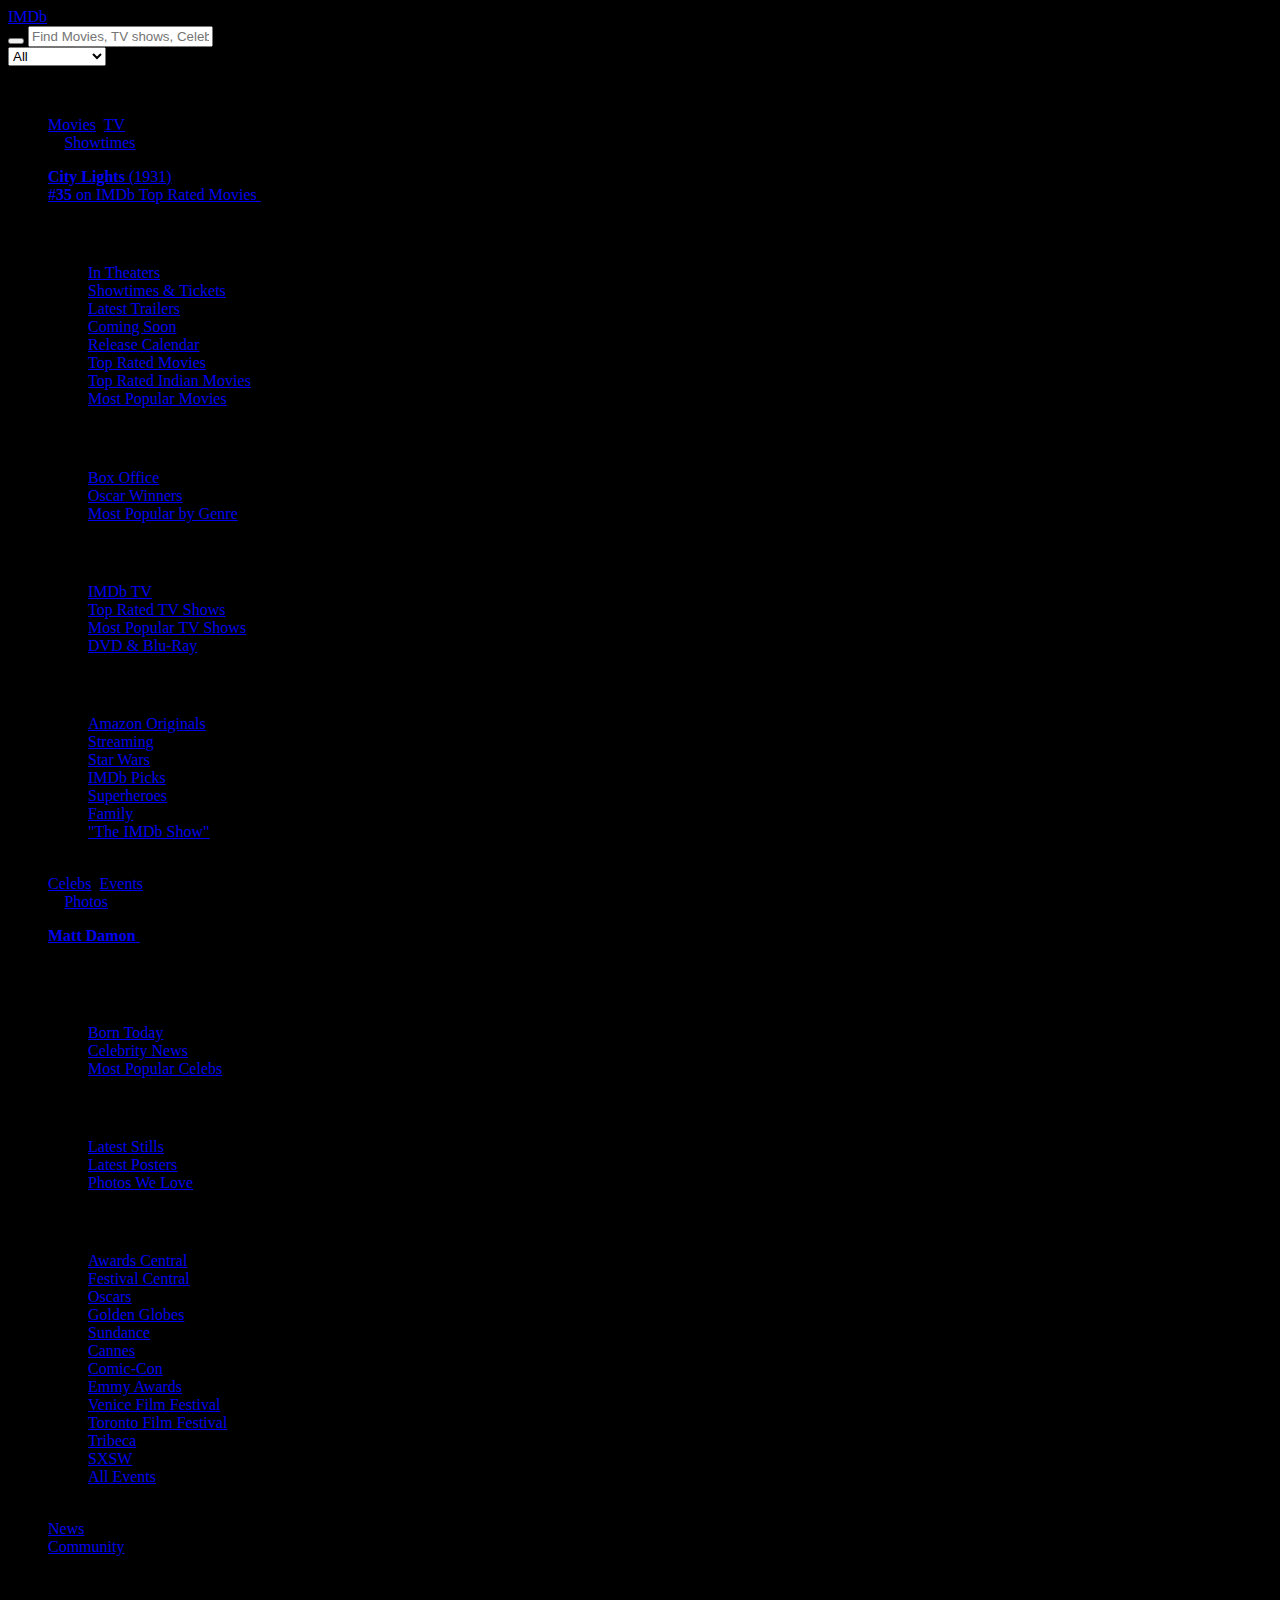
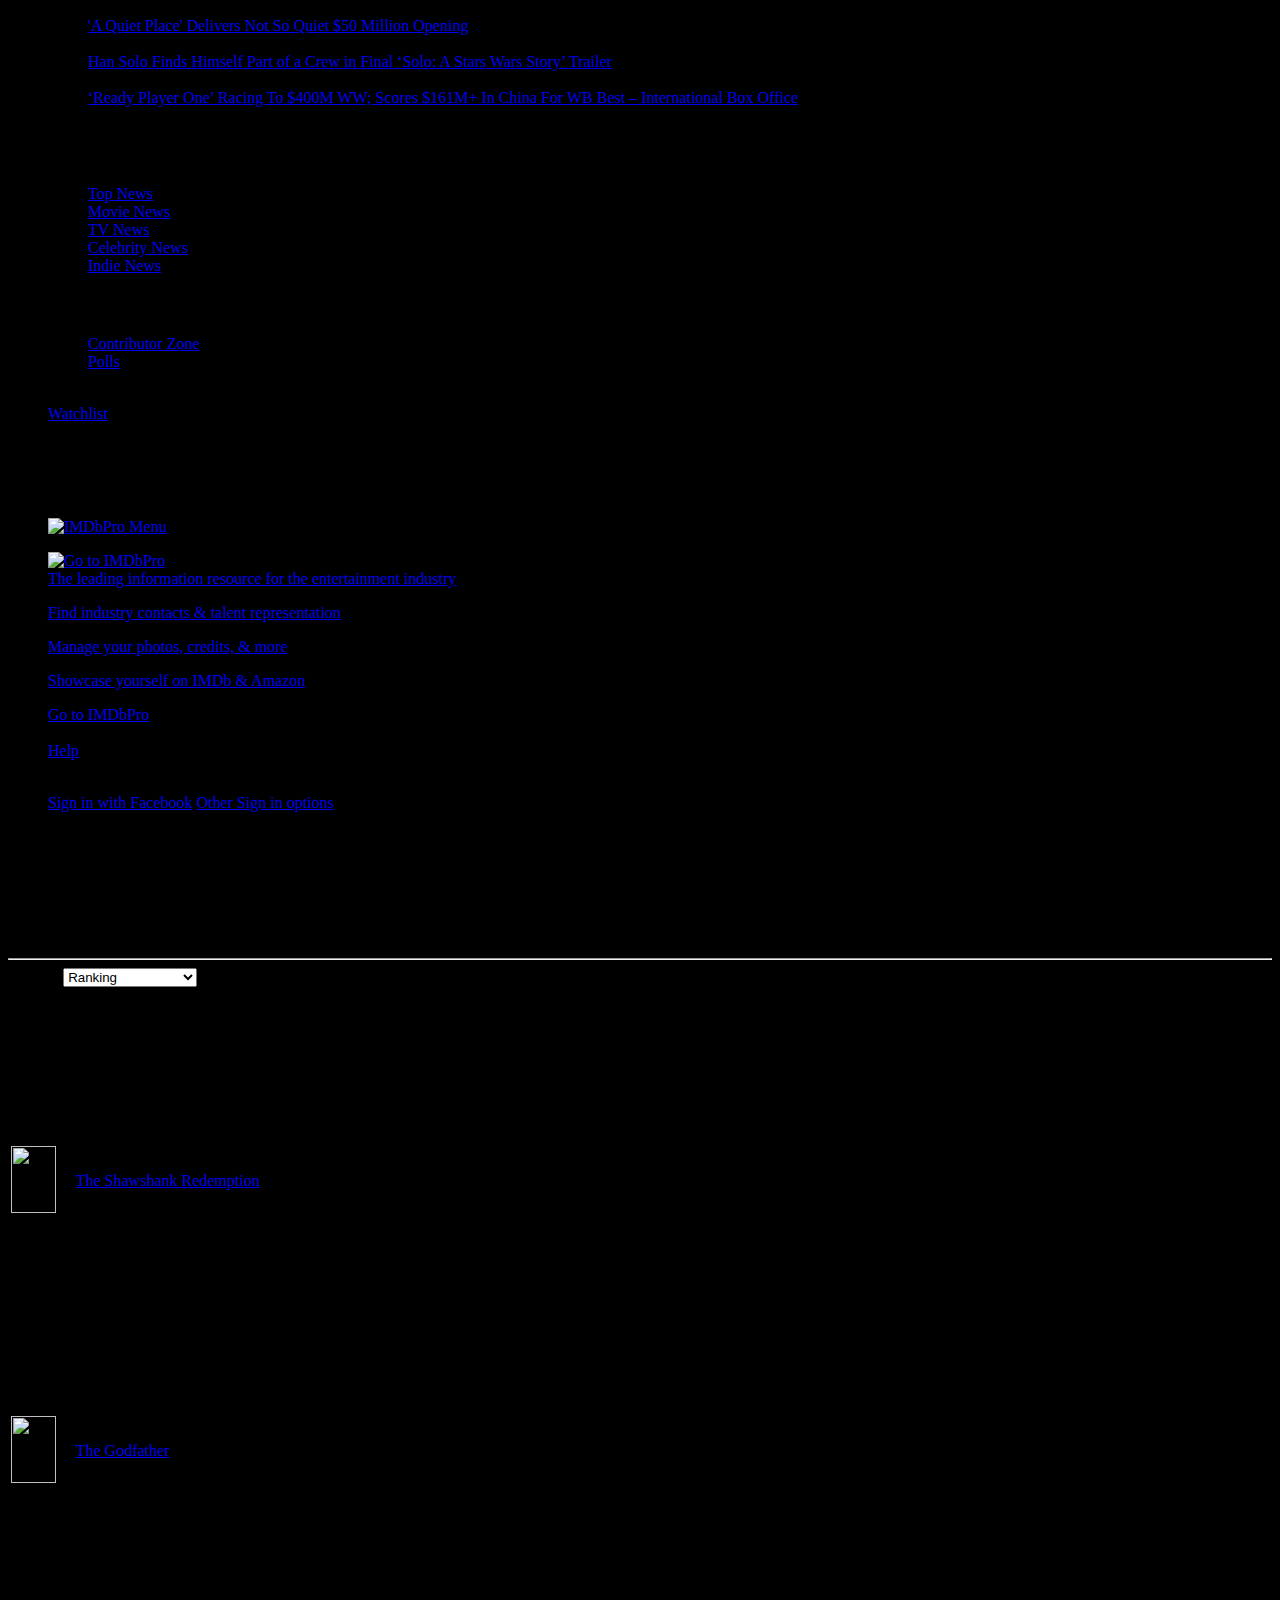
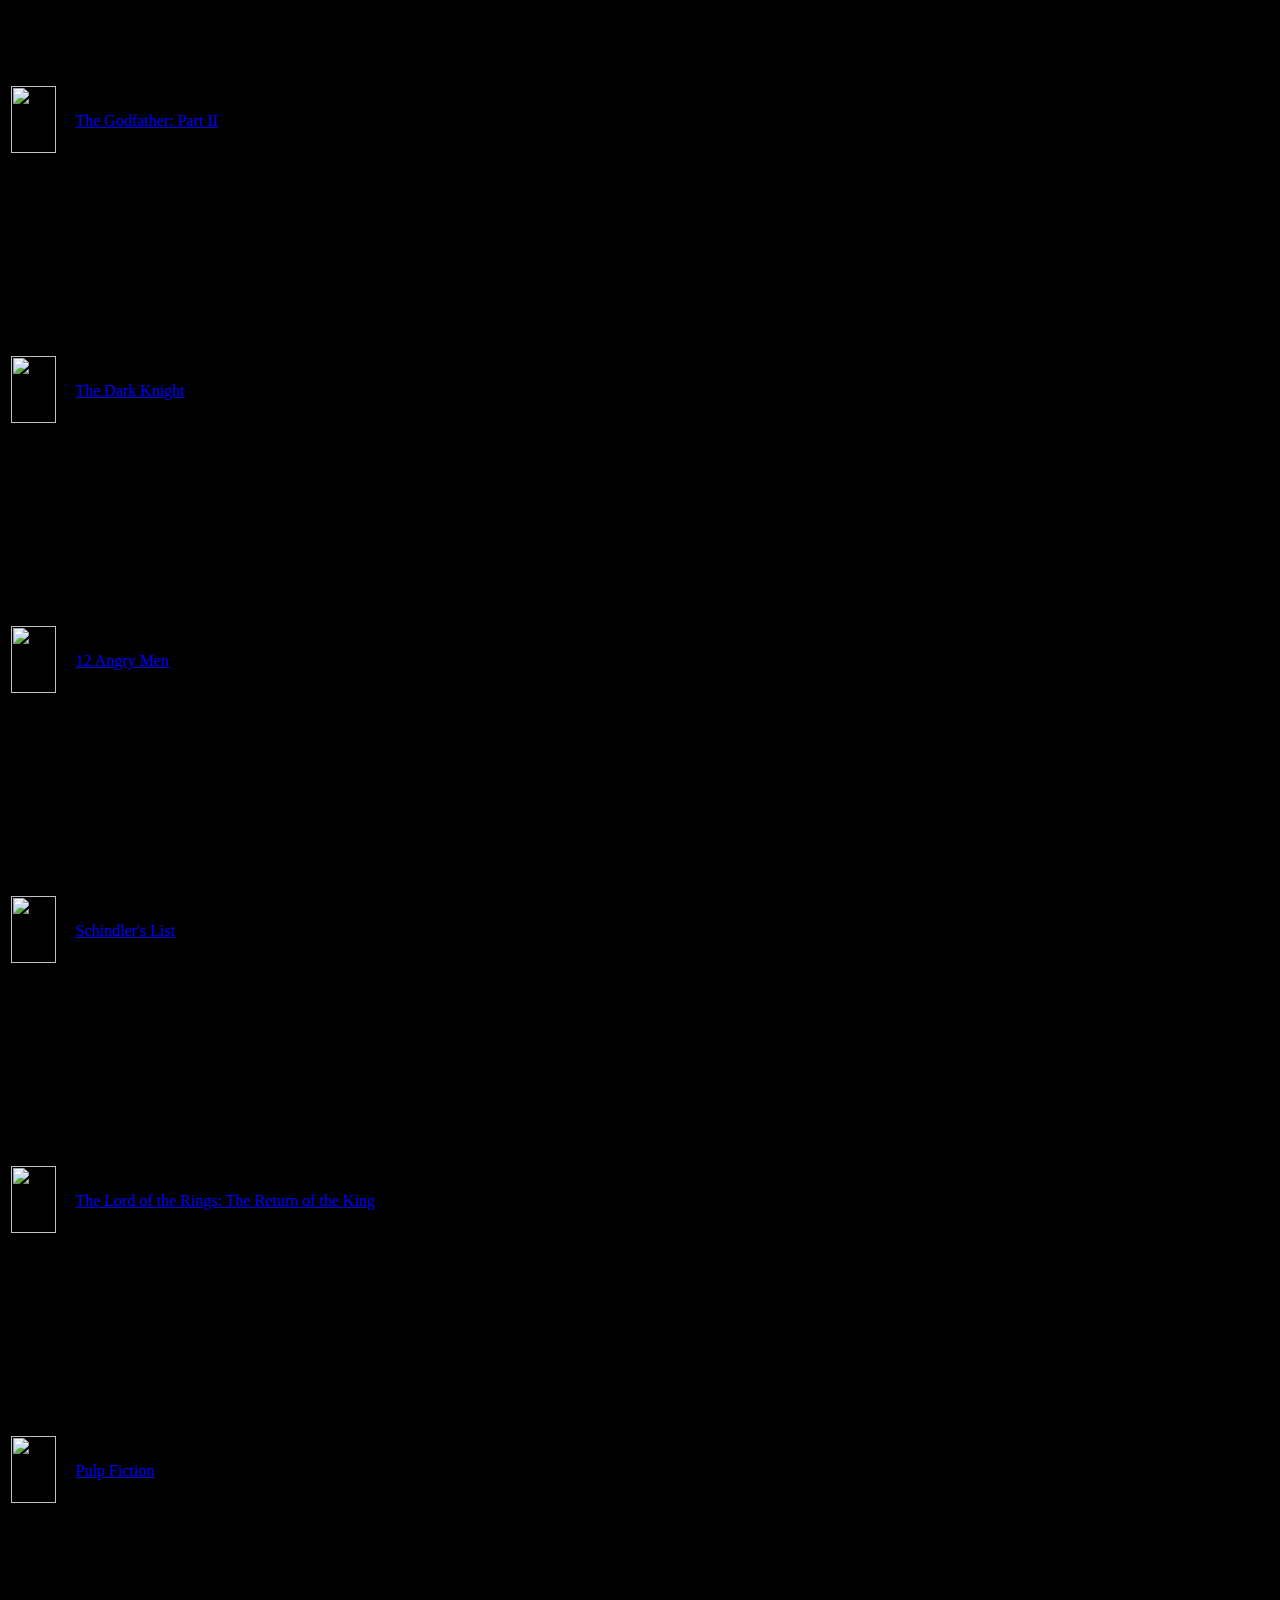
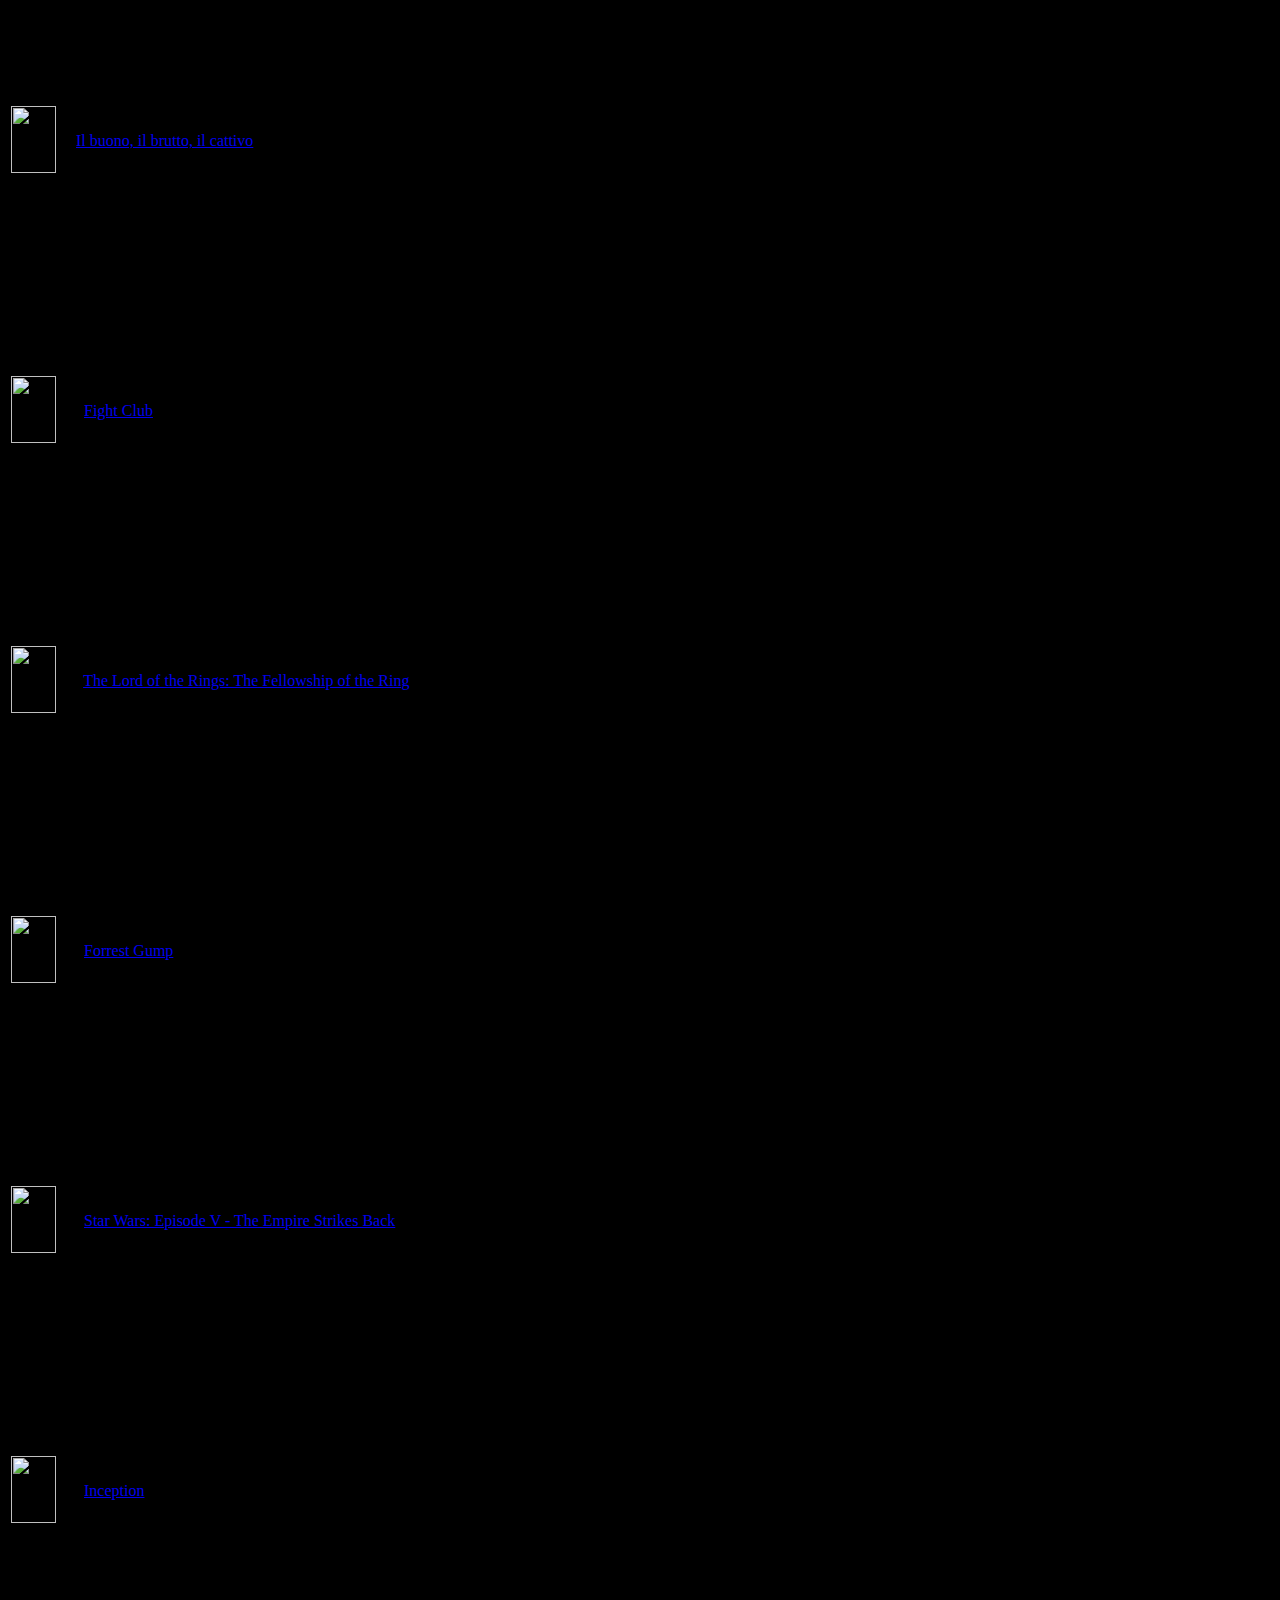
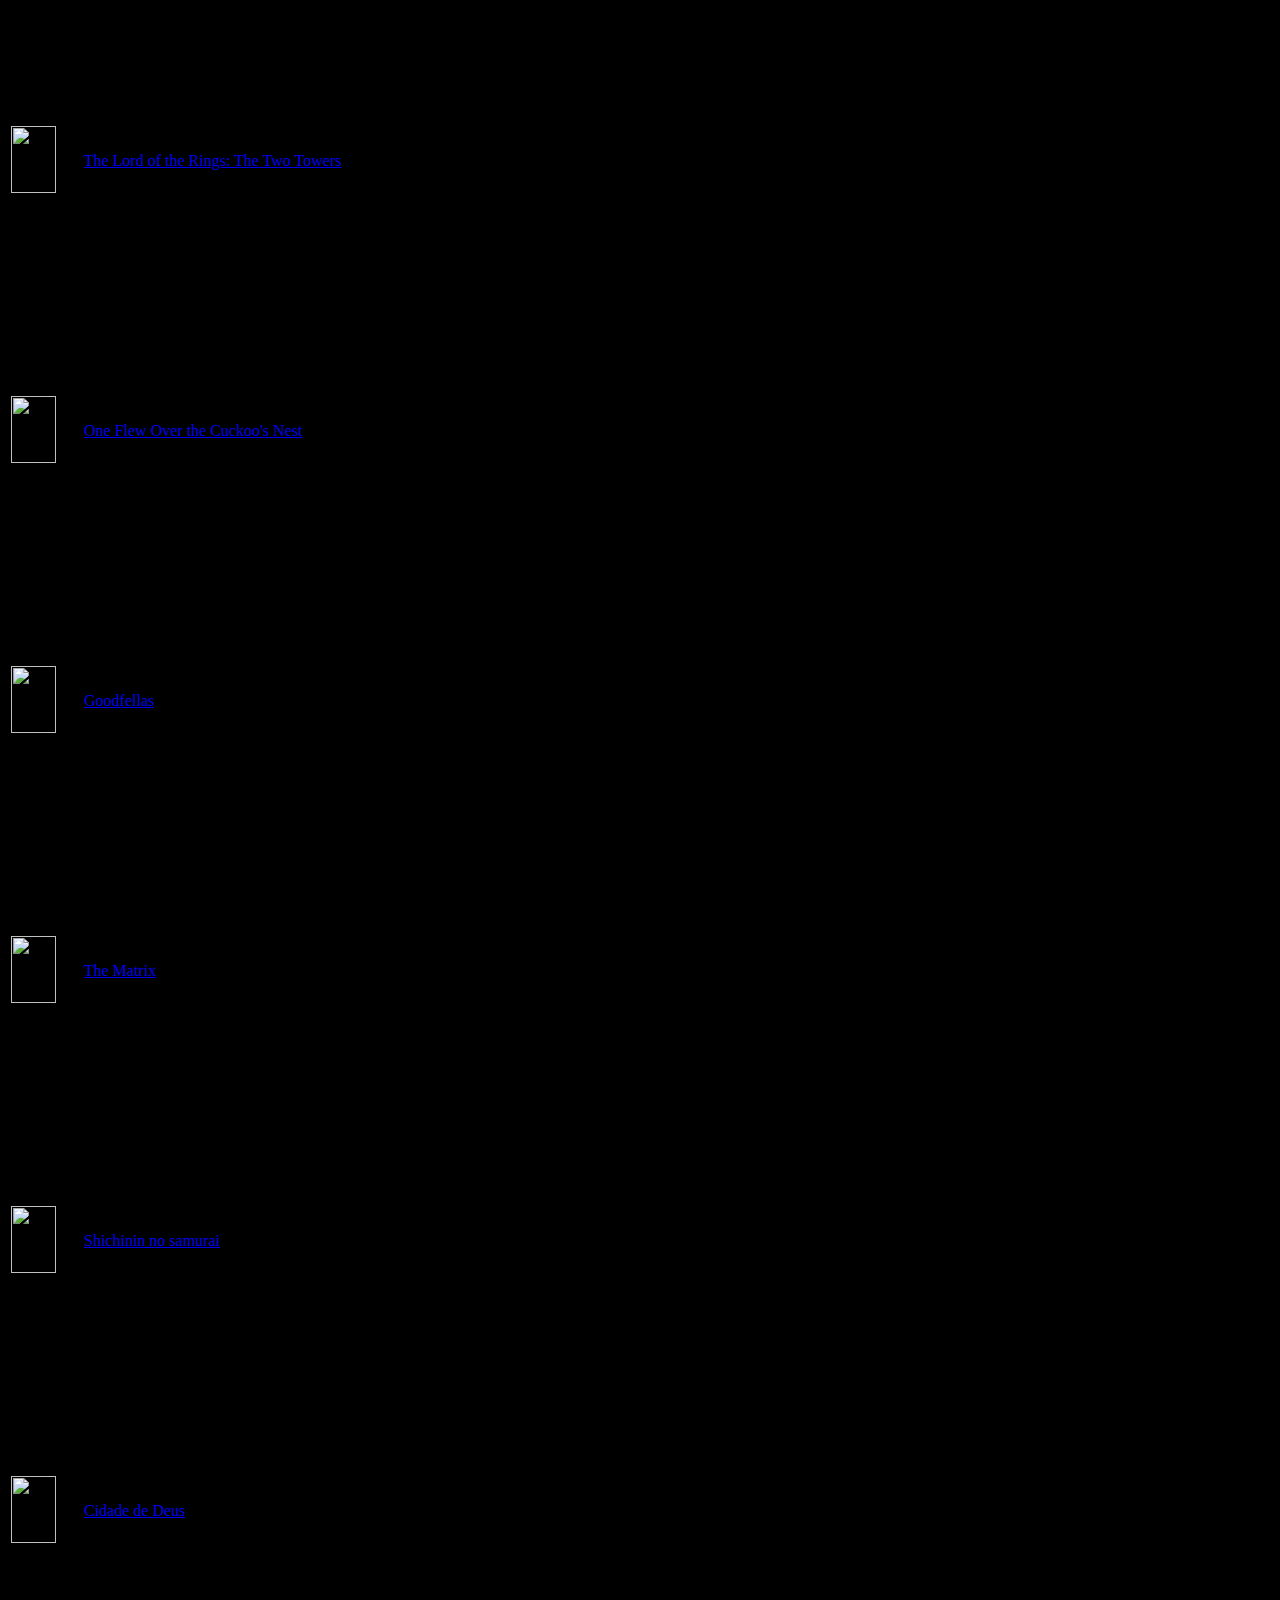
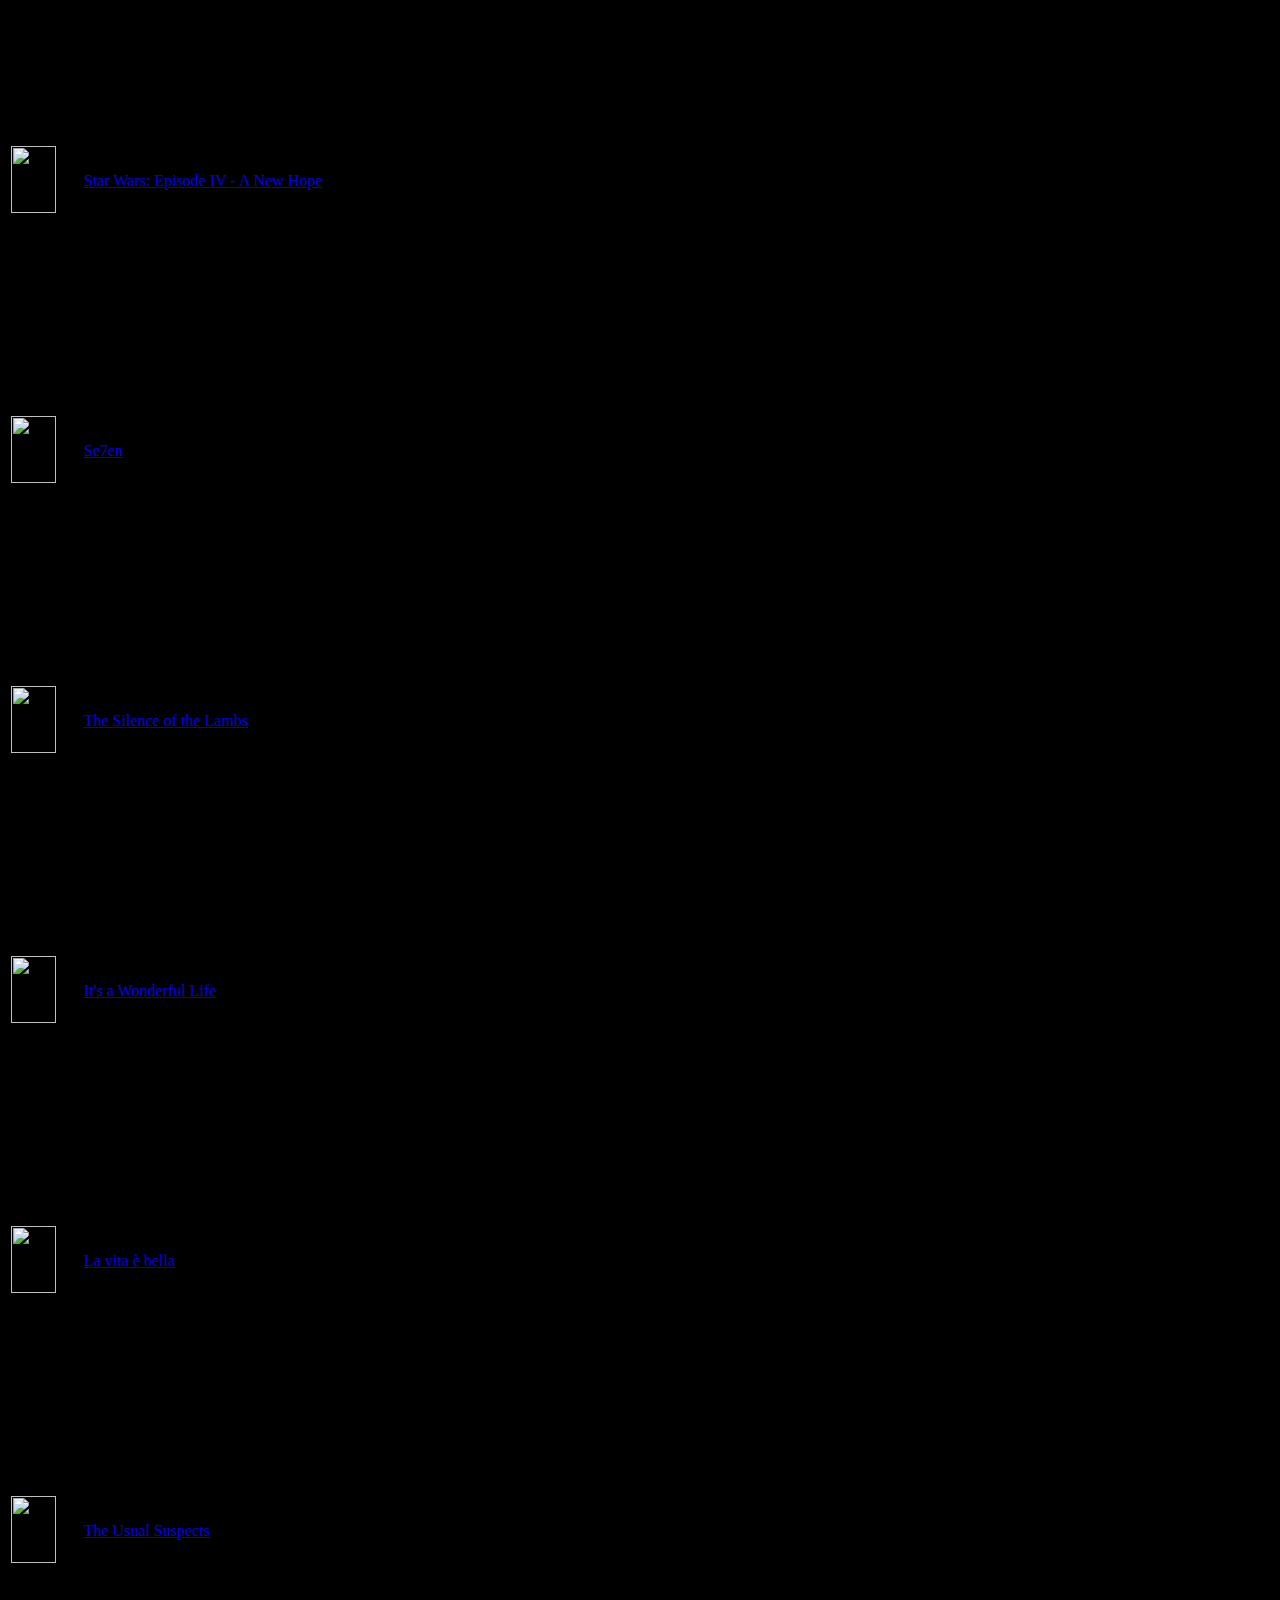
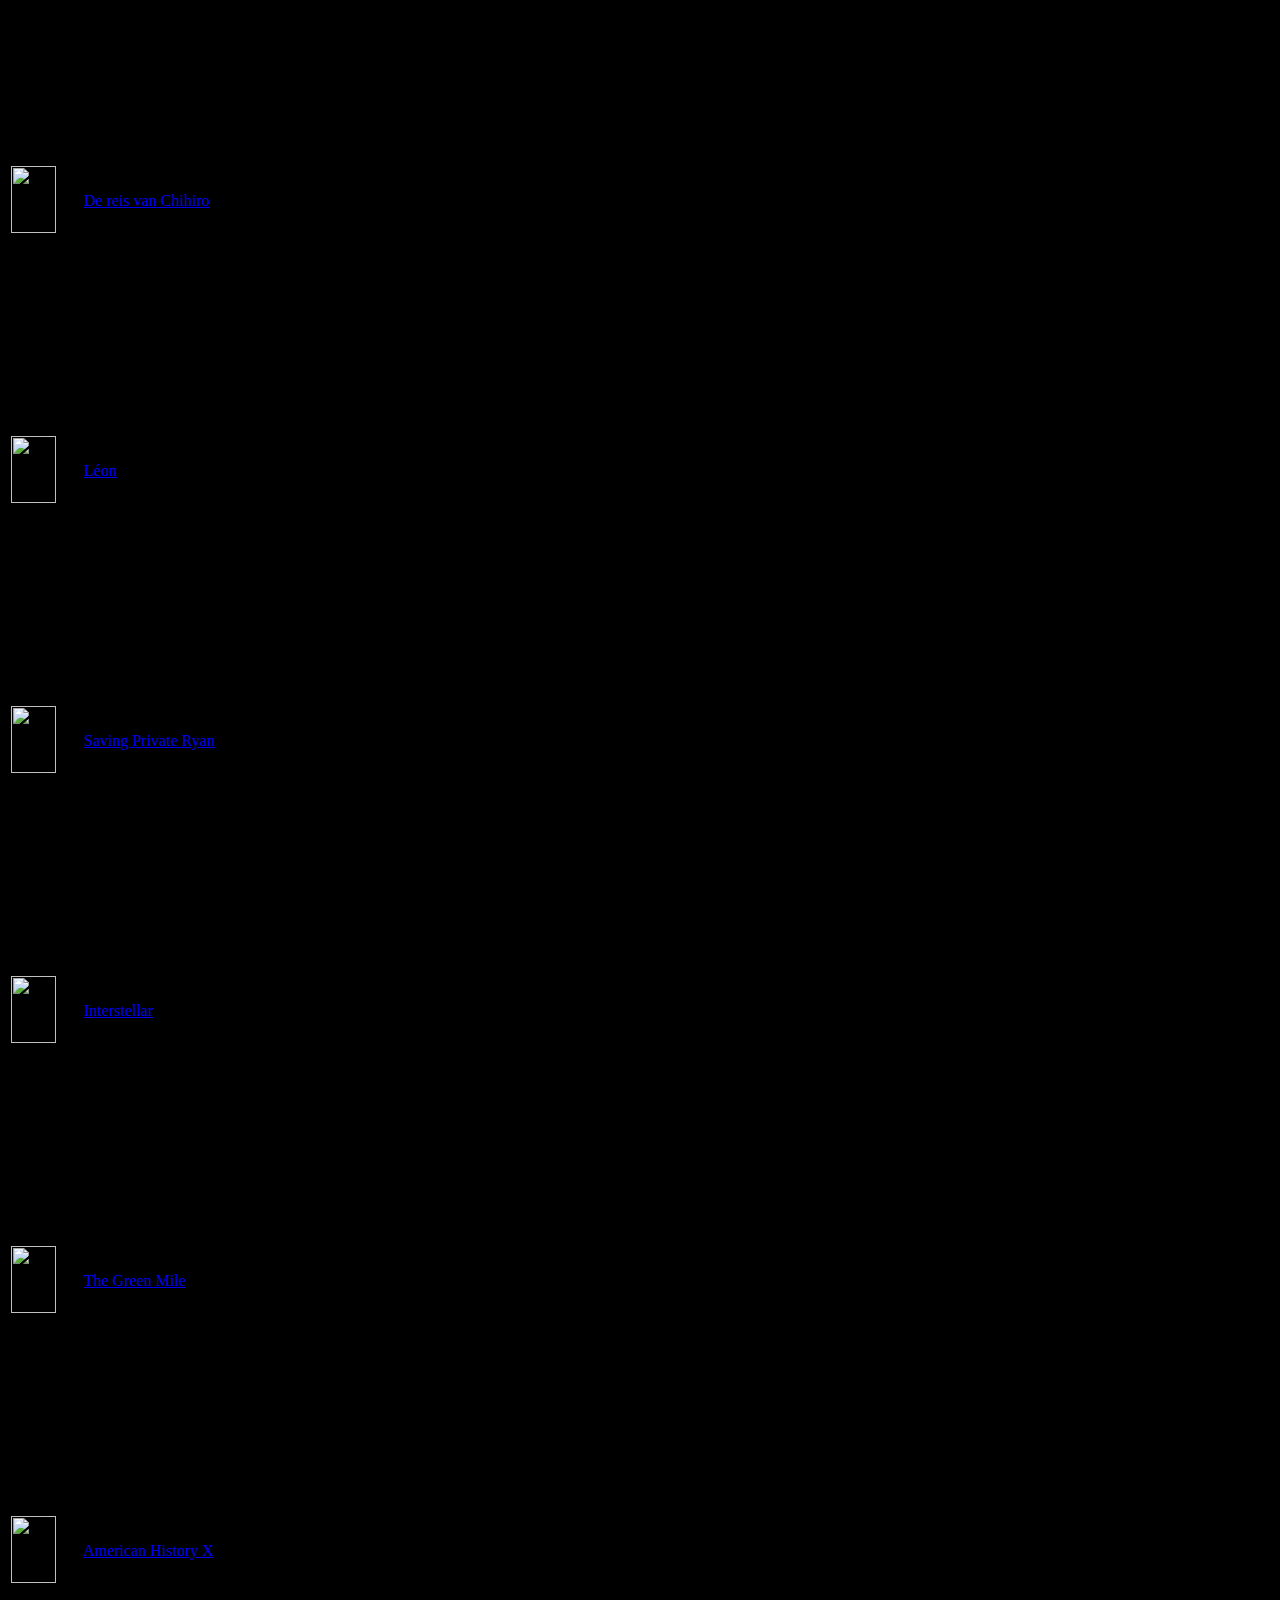
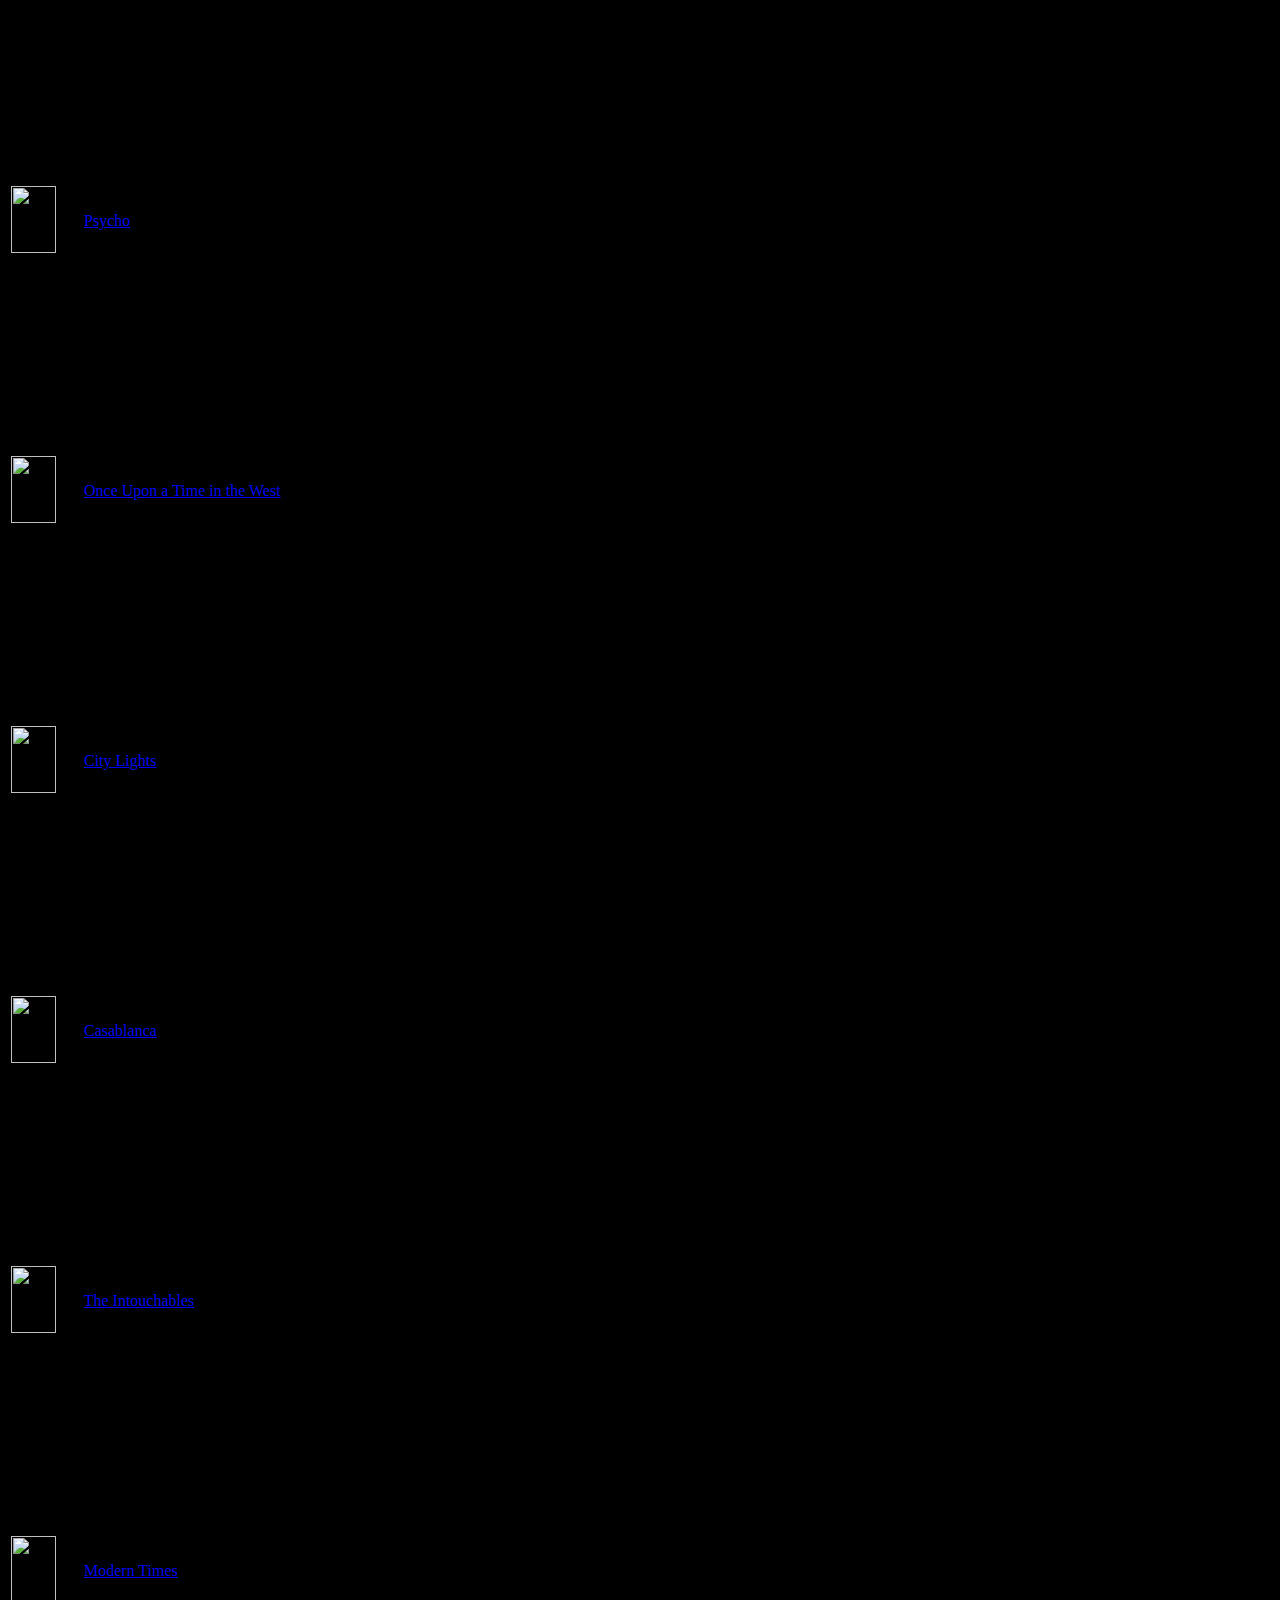
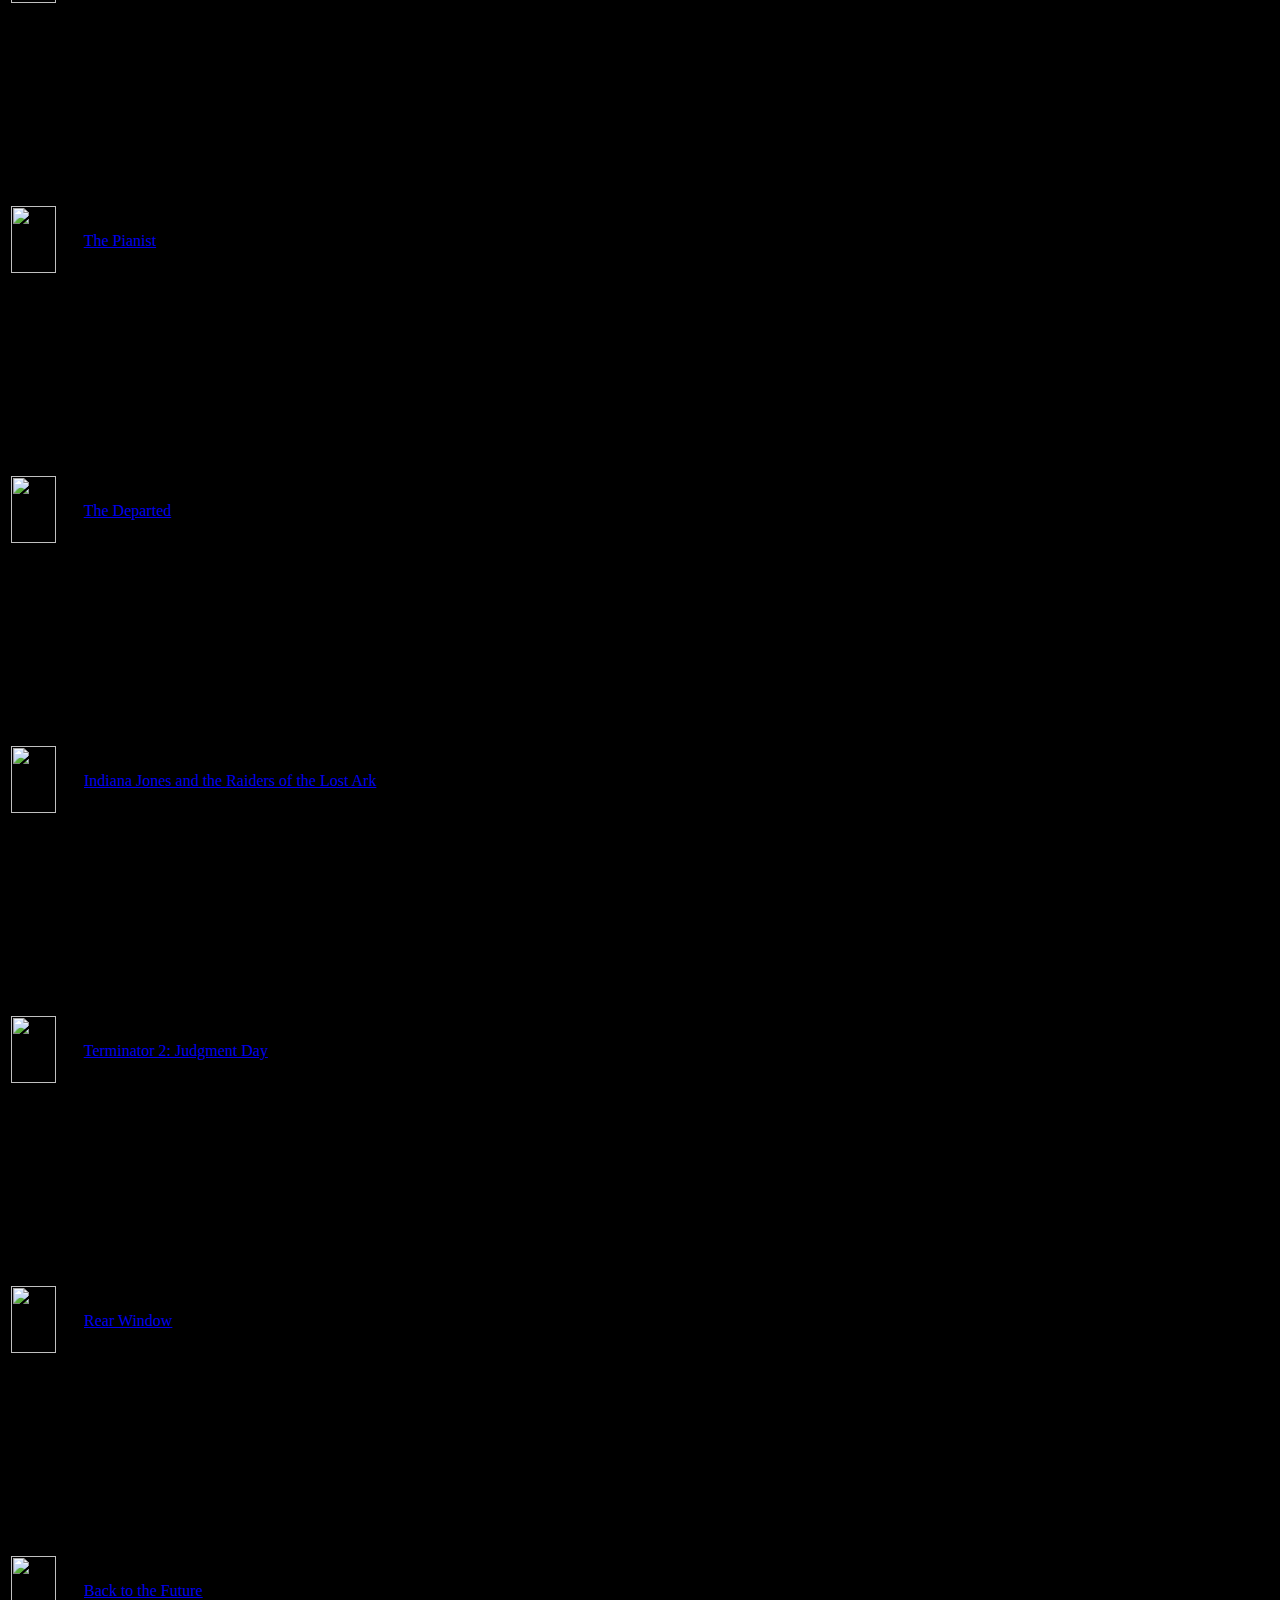
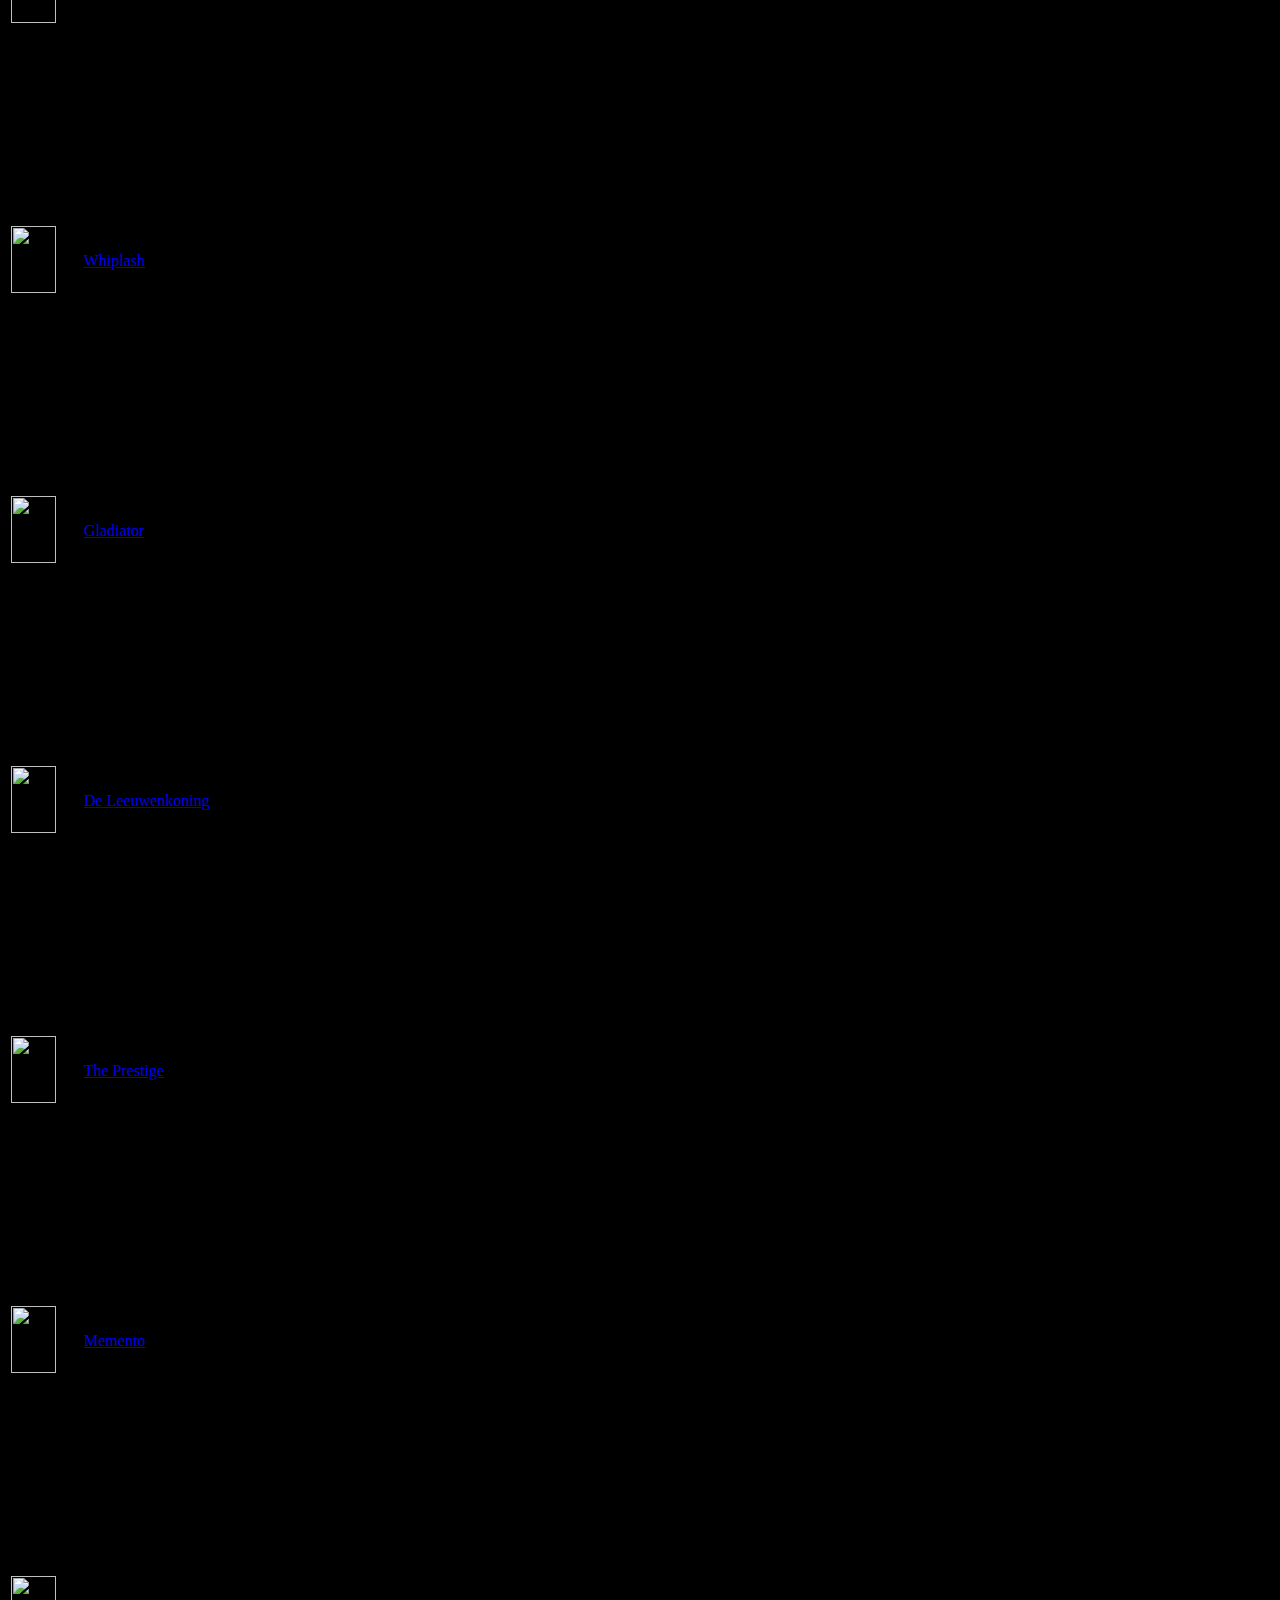
==== homework/scraper/HTML_BACKUPS/index.html @ 490c3d37 "stuffs" ====
<!DOCTYPE html>
<html
xmlns:og="http://ogp.me/ns#"
xmlns:fb="http://www.facebook.com/2008/fbml">
    <head>
         
        <meta charset="utf-8">
        <meta http-equiv="X-UA-Compatible" content="IE=edge">

    
    
    

    
    
    

    <meta name="apple-itunes-app" content="app-id=342792525, app-argument=imdb:///?src=mdot">
            <style>
                body#styleguide-v2 {
                    background: no-repeat fixed center top #000;
                }
            </style>



        <script type="text/javascript">var IMDbTimer={starttime: new Date().getTime(),pt:'java'};</script>

<script>
    if (typeof uet == 'function') {
      uet("bb", "LoadTitle", {wb: 1});
    }
</script>
  <script>(function(t){ (t.events = t.events || {})["csm_head_pre_title"] = new Date().getTime(); })(IMDbTimer);</script>
        <title>IMDb Top 250 - IMDb</title>
  <script>(function(t){ (t.events = t.events || {})["csm_head_post_title"] = new Date().getTime(); })(IMDbTimer);</script>
<script>
    if (typeof uet == 'function') {
      uet("be", "LoadTitle", {wb: 1});
    }
</script>
<script>
    if (typeof uex == 'function') {
      uex("ld", "LoadTitle", {wb: 1});
    }
</script>

        <link rel="canonical" href="http://www.imdb.com/chart/top" />
        <meta property="og:url" content="http://www.imdb.com/chart/top" />

<script>
    if (typeof uet == 'function') {
      uet("bb", "LoadIcons", {wb: 1});
    }
</script>
  <script>(function(t){ (t.events = t.events || {})["csm_head_pre_icon"] = new Date().getTime(); })(IMDbTimer);</script>
        <link href="https://images-na.ssl-images-amazon.com/images/G/01/imdb/images/safari-favicon-517611381._CB499613692_.svg" mask rel="icon" sizes="any">
        <link rel="icon" type="image/ico" href="https://images-na.ssl-images-amazon.com/images/G/01/imdb/images/favicon-2165806970._CB499613556_.ico" />
        <meta name="theme-color" content="#000000" />
        <link rel="shortcut icon" type="image/x-icon" href="https://images-na.ssl-images-amazon.com/images/G/01/imdb/images/desktop-favicon-2165806970._CB499603838_.ico" />
        <link href="https://images-na.ssl-images-amazon.com/images/G/01/imdb/images/mobile/apple-touch-icon-web-4151659188._CB499613609_.png" rel="apple-touch-icon"> 
        <link href="https://images-na.ssl-images-amazon.com/images/G/01/imdb/images/mobile/apple-touch-icon-web-76x76-53536248._CB499603831_.png" rel="apple-touch-icon" sizes="76x76"> 
        <link href="https://images-na.ssl-images-amazon.com/images/G/01/imdb/images/mobile/apple-touch-icon-web-120x120-2442878471._CB499613645_.png" rel="apple-touch-icon" sizes="120x120"> 
        <link href="https://images-na.ssl-images-amazon.com/images/G/01/imdb/images/mobile/apple-touch-icon-web-152x152-1475823641._CB499603835_.png" rel="apple-touch-icon" sizes="152x152">            
        <link rel="search" type="application/opensearchdescription+xml" href="https://images-na.ssl-images-amazon.com/images/G/01/imdb/images/imdbsearch-3349468880._CB499558879_.xml" title="IMDb" />
  <script>(function(t){ (t.events = t.events || {})["csm_head_post_icon"] = new Date().getTime(); })(IMDbTimer);</script>
<script>
    if (typeof uet == 'function') {
      uet("be", "LoadIcons", {wb: 1});
    }
</script>
<script>
    if (typeof uex == 'function') {
      uex("ld", "LoadIcons", {wb: 1});
    }
</script>
        
            <title>IMDb Top Rated Movies</title>
<meta name="description" content="Check out the top 250 movies as rated by IMDb users"/>
<meta name="robots" content="index,follow"/>
<meta itemprop="description" content="Check out the top 250 movies as rated by IMDb users"/>
<meta itemprop="image" content="https://ia.media-imdb.com/images/M/MV5BMDFkYTc0MGEtZmNhMC00ZDIzLWFmNTEtODM1ZmRlYWMwMWFmXkEyXkFqcGdeQXVyMTMxODk2OTU@._V1_.jpg"/>
<meta itemprop="name" content="IMDb Top Rated Movies"/>
<meta property="pageType" content="chart"/>
<meta property="subpageType" content="top250movie"/>
<meta name="requestId" content="16HT44ME14GRFXC0ZJ33"/>
<meta property="fb:app_id" content="115109575169727"/>
<meta property="og:type" content="website"/>
<meta property="og:description" content="Check out the top 250 movies as rated by IMDb users"/>
<meta property="og:image" content="https://ia.media-imdb.com/images/M/MV5BMDFkYTc0MGEtZmNhMC00ZDIzLWFmNTEtODM1ZmRlYWMwMWFmXkEyXkFqcGdeQXVyMTMxODk2OTU@._V1_.jpg"/>
<meta property="og:site_name" content="IMDb"/>
<meta property="og:title" content="IMDb Top Rated Movies"/>
<meta name="twitter:description" content="Check out the top 250 movies as rated by IMDb users">
<meta name="twitter:image" content="https://ia.media-imdb.com/images/M/MV5BMDFkYTc0MGEtZmNhMC00ZDIzLWFmNTEtODM1ZmRlYWMwMWFmXkEyXkFqcGdeQXVyMTMxODk2OTU@._V1_.jpg"/>
<meta name="twitter:card" content="summary_large_image">
<meta name="twitter:site" content="@IMDb">
<meta name="twitter:title" content="IMDb Top Rated Movies"/>

<script>
    if (typeof uet == 'function') {
      uet("bb", "LoadCSS", {wb: 1});
    }
</script>
  <script>(function(t){ (t.events = t.events || {})["csm_head_pre_css"] = new Date().getTime(); })(IMDbTimer);</script>
<!-- h=ics-c42xl-3-1e-fc2ad68a.us-east-1 -->

            <link rel="stylesheet" type="text/css" href="https://images-na.ssl-images-amazon.com/images/G/01/imdb/css/collections/consumer-2-column-2965724332._CB498399474_.css" />
            <link rel="stylesheet" type="text/css" href="https://images-na.ssl-images-amazon.com/images/G/01/imdb/css/collections/other-68115696._CB499613298_.css" />
            <link rel="stylesheet" type="text/css" href="https://images-na.ssl-images-amazon.com/images/G/01/imdb/css/collections/seenWidget-2414380375._CB499563040_.css" />
            <link rel="stylesheet" type="text/css" href="https://images-na.ssl-images-amazon.com/images/G/01/imdb/css/collections/watchlistButton-3806422028._CB499605141_.css" />
        <noscript>
            <link rel="stylesheet" type="text/css" href="https://images-na.ssl-images-amazon.com/images/G/01/imdb/css/wheel/nojs-2827156349._CB499613502_.css">
        </noscript>
  <script>(function(t){ (t.events = t.events || {})["csm_head_post_css"] = new Date().getTime(); })(IMDbTimer);</script>
<script>
    if (typeof uet == 'function') {
      uet("be", "LoadCSS", {wb: 1});
    }
</script>
<script>
    if (typeof uex == 'function') {
      uex("ld", "LoadCSS", {wb: 1});
    }
</script>

<script>
    if (typeof uet == 'function') {
      uet("bb", "LoadJS", {wb: 1});
    }
</script>
  <script>(function(t){ (t.events = t.events || {})["csm_head_pre_ads"] = new Date().getTime(); })(IMDbTimer);</script>
        
        <script  type="text/javascript">
            // ensures js doesn't die if ads service fails.  
            // Note that we need to define the js here, since ad js is being rendered inline after this.
            (function(f) {
                // Fallback javascript, when the ad Service call fails.  
                
                if((window.csm == null || window.generic == null || window.consoleLog == null)) {
                    if (window.console && console.log) {
                        console.log("one or more of window.csm, window.generic or window.consoleLog has been stubbed...");
                    }
                }
                
                window.csm = window.csm || { measure:f, record:f, duration:f, listen:f, metrics:{} };
                window.generic = window.generic || { monitoring: { start_timing: f, stop_timing: f } };
                window.consoleLog = window.consoleLog || f;
            })(function() {});
        </script>
  <script>
    if ('csm' in window) {
      csm.measure('csm_head_delivery_finished');
    }
  </script>
<script>
    if (typeof uet == 'function') {
      uet("be", "LoadJS", {wb: 1});
    }
</script>
<script>
    if (typeof uex == 'function') {
      uex("ld", "LoadJS", {wb: 1});
    }
</script>
        
        </head>
    <body id="styleguide-v2" class="fixed">
        
<script>
    if (typeof uet == 'function') {
      uet("bb");
    }
</script>
  <script>
    if ('csm' in window) {
      csm.measure('csm_body_delivery_started');
    }
  </script>
        <div id="wrapper">
            <div id="root" class="redesign">
<script>
    if (typeof uet == 'function') {
      uet("ns");
    }
</script>
<div id="nb20" class="navbarSprite">
<div id="supertab">	
	<!-- no content received for slot: top_ad -->
	
</div>
  <div id="navbar" class="navbarSprite">
<noscript>
  <link rel="stylesheet" type="text/css" href="https://images-na.ssl-images-amazon.com/images/G/01/imdb/css/site/consumer-navbar-no-js-3652782989._CB499603776_.css" />
</noscript>
<span id="home_img_holder">
<a href="/?ref_=nv_home"
title="Home" class="navbarSprite" id="home_img" ></a>  <span class="alt_logo">
    <a href="/?ref_=nv_home"
title="Home" >IMDb</a>
  </span>
</span>
<form
 method="get"
 action="/find"
 class="nav-searchbar-inner"
 id="navbar-form"

>
  <div id="nb_search">
    <noscript><div id="more_if_no_javascript"><a href="/search/">More</a></div></noscript>
    <button id="navbar-submit-button" class="primary btn" type="submit"><div class="magnifyingglass navbarSprite"></div></button>
    <input type="hidden" name="ref_" value="nv_sr_fn" />
    <input type="text" autocomplete="off" value="" name="q" id="navbar-query" placeholder="Find Movies, TV shows, Celebrities and more...">
    <div class="quicksearch_dropdown_wrapper">
      <select name="s" id="quicksearch" class="quicksearch_dropdown navbarSprite hidden">
        <option value="all" >All</option>
        <option value="tt" >Titles</option>
        <option value="ep" >TV Episodes</option>
        <option value="nm" >Names</option>
        <option value="co" >Companies</option>
        <option value="kw" >Keywords</option>
      </select>
    </div>
    <div id="navbar-suggestionsearch"></div>
  </div>
</form>
<div id="megaMenu">
    <ul id="consumer_main_nav" class="main_nav">
        <li class="spacer"></li>
        <li class="css_nav_item" id="navTitleMenu">
            <p class="navCategory">
                <a href="/movies-in-theaters/?ref_=nv_tp_inth_1"
>Movies</a>,
                <a href="/chart/toptv/?ref_=nv_tp_tv250_2"
>TV</a><br />
                & <a href="/showtimes/?ref_=nv_tp_sh_3"
>Showtimes</a></p>
            <span class="downArrow"></span>
            <div id="navMenu1" class="sub_nav">
                    <div id="titleMenuImage" style="background: url('https://ia.media-imdb.com/images/M/MV5BNTIzODMwODU2NF5BMl5BanBnXkFtZTcwNzY3NzE5Ng@@._V1._SY315_CR0,0,410,315_.jpg')">
                        <a title="                            City Lights
, #35 on IMDb Top Rated Movies"
                            href="/title/tt0021749/?ref_=nv_mv_dflt_1" class="fallback">
                        </a>
                        <div class="overlay">
                            <p>
                                <a href="/title/tt0021749/?ref_=nv_mv_dflt_2" id="titleMenuImageClick">
                                    <strong>                            City Lights
</strong> (1931)
                                </a>
                                <br />
                                <a href="/chart/top?ref_=nv_mv_dflt_3" id="titleMenuImageSecondaryClick">
                                    #<strong>35</strong> on IMDb Top Rated Movies
                                </a> &raquo;
                            </p>
                        </div>
                    </div>
                <div class="subNavListContainer">
                    <h5>MOVIES</h5>
                    <ul>
                        <li><a href="/movies-in-theaters/?ref_=nv_mv_inth_1"
>In Theaters</a></li>
                        <li><a href="/showtimes/?ref_=nv_mv_sh_2"
>Showtimes & Tickets</a></li>
                        <li><a href="/trailers/?ref_=nv_mv_tr_3"
>Latest Trailers</a></li>
                        <li><a href="/movies-coming-soon/?ref_=nv_mv_cs_4"
>Coming Soon</a></li>
                        <li><a href="/calendar/?ref_=nv_mv_cal_5"
>Release Calendar</a></li>
                        <li><a href="/chart/top?ref_=nv_mv_250_6"
>Top Rated Movies</a></li>
                        <li><a href="/india/top-rated-indian-movies?ref_=nv_mv_250_in_7"
>Top Rated Indian Movies</a></li>
                        <li><a href="/chart/moviemeter?ref_=nv_mv_mpm_8"
>Most Popular Movies</a></li>
                    </ul>
                    <h5>CHARTS & TRENDS</h5>
                    <ul>
                        <li><a href="/chart/?ref_=nv_ch_cht_1"
>Box Office</a></li>
                        <li><a href="/search/title?count=100&groups=oscar_best_picture_winners&sort=year,desc&ref_=nv_ch_osc_2"
>Oscar Winners</a></li>
                        <li><a href="/genre/?ref_=nv_ch_gr_3"
>Most Popular by Genre</a></li>
                    </ul>
                </div>
                <div class="subNavListContainer">
                    <h5>TV & VIDEO</h5>
                    <ul>
                        <li><a href="/tv/?ref_=nv_tvv_tv_1"
>IMDb TV</a></li>
                        <li><a href="/chart/toptv/?ref_=nv_tvv_250_3"
>Top Rated TV Shows</a></li>
                        <li><a href="/chart/tvmeter?ref_=nv_tvv_mptv_4"
>Most Popular TV Shows</a></li>
                        <li><a href="/sections/dvd/?ref_=nv_tvv_dvd_5"
>DVD & Blu-Ray</a></li>
                    </ul>
                    <h5>SPECIAL FEATURES</h5>
                    <ul>
                        <li><a href="/amazon-originals/?ref_=nv_sf_ams_1"
>Amazon Originals</a></li>
                        <li><a href="/streaming/?ref_=nv_sf_st_2"
>Streaming</a></li>
                        <li><a href="/star-wars/?ref_=nv_sf_stw_3"
>Star Wars</a></li>
                        <li><a href="/imdbpicks/?ref_=nv_sf_picks_4"
>IMDb Picks</a></li>
                        <li><a href="/superheroes/?ref_=nv_sf_supr_5"
>Superheroes</a></li>
                        <li><a href="/family-entertainment-guide/?ref_=nv_sf_fam_6"
>Family</a></li>
                        <li><a href="/show/?ref_=nv_sf_is_7"
>"The IMDb Show"</a></li>
                    </ul>
                </div>
            </div>
        </li>
        <li class="spacer"></li>
        <li class="css_nav_item" id="navNameMenu">
            <p class="navCategory">
                <a href="/search/name?gender=male,female&ref_=nv_tp_cel_1"
>Celebs</a>,
                <a href="/awards-central/?ref_=nv_tp_awrd_2"
>Events</a><br />
                & <a href="/gallery/rg784964352?ref_=nv_tp_ph_3"
>Photos</a></p>
            <span class="downArrow"></span>
            <div id="navMenu2" class="sub_nav">
                    <div id="nameMenuImage" style="background: url('https://ia.media-imdb.com/images/M/MV5BMjI1NjYzNTUyNV5BMl5BanBnXkFtZTcwMjQ0MTEwOQ@@._V1._SX300_CR45,0,250,315_.jpg')">
                        <a title="Matt Damon, #183 on STARmeter"
                            href="/name/nm0000354/?ref_=nv_cel_dflt_1" class="fallback">
                        </a>
                        <div class="overlay">
                            <p>
                                <a href="/name/nm0000354/?ref_=nv_cel_dflt_2" id="nameAdClick">
                                    <strong>Matt Damon</strong>
                                </a> &raquo;
                                <br />
                                #<strong>183</strong> on STARmeter
                            </p>
                        </div>
                    </div>
                <div class="subNavListContainer">
                    <h5>CELEBS</h5>
                    <ul>
                            <li><a href="/search/name?birth_monthday=04-09&refine=birth_monthday&ref_=nv_cel_brn_1"
>Born Today</a></li>
                        <li><a href="/news/celebrity?ref_=nv_cel_nw_2"
>Celebrity News</a></li>
                        <li><a href="/search/name?gender=male,female&ref_=nv_cel_m_3"
>Most Popular Celebs</a></li>
                    </ul>
                    <h5>PHOTOS</h5>
                    <ul>
                        <li><a href="/gallery/rg1859820288?ref_=nv_ph_ls_1"
>Latest Stills</a></li>
                        <li><a href="/gallery/rg1624939264?ref_=nv_ph_lp_2"
>Latest Posters</a></li>
                        <li><a href="/gallery/rg1641716480?ref_=nv_ph_lv_3"
>Photos We Love</a></li>
                    </ul>
                </div>
                <div class="subNavListContainer">
                    <h5>EVENTS</h5>
                    <ul>
                        <li><a href="/awards-central/?ref_=nv_ev_awrd_1"
>Awards Central</a></li>
                        <li><a href="/festival-central/?ref_=nv_ev_fc_2"
>Festival Central</a></li>
                        <li><a href="/oscars/?ref_=nv_ev_acd_3"
>Oscars</a></li>
                        <li><a href="/golden-globes/?ref_=nv_ev_gg_4"
>Golden Globes</a></li>
                        <li><a href="/sundance/?ref_=nv_ev_sun_5"
>Sundance</a></li>
                        <li><a href="/cannes/?ref_=nv_ev_can_6"
>Cannes</a></li>
                        <li><a href="/comic-con/?ref_=nv_ev_comic_7"
>Comic-Con</a></li>
                        <li><a href="/emmys/?ref_=nv_ev_rte_8"
>Emmy Awards</a></li>
                        <li><a href="/venice/?ref_=nv_ev_venice_9"
>Venice Film Festival</a></li>
                        <li><a href="/toronto/?ref_=nv_ev_tor_10"
>Toronto Film Festival</a></li>
                        <li><a href="/festival-central/tribeca?ref_=nv_ev_trb_11"
>Tribeca</a></li>
                        <li><a href="/sxsw/?ref_=nv_ev_sxsw_12"
>SXSW</a></li>
                        <li><a href="/event/all/?ref_=nv_ev_all_13"
>All Events</a></li>
                    </ul>
                </div>
            </div>
        </li>
        <li class="spacer"></li>
        <li class="css_nav_item" id="navNewsMenu">
            <p class="navCategory">
                <a href="/news/top?ref_=nv_tp_nw_1"
>News</a> &<br />
                <a href="/czone/?ref_=nv_cm_cz_2"
>Community</a>
            </p>
            <span class="downArrow"></span>
            <div id="navMenu3" class="sub_nav">
                <div id="latestHeadlines">
                    <div class="subNavListContainer">
                        <h5>LATEST HEADLINES</h5>
    <ul class="ipl-simple-list">
            <li class="news_item" itemprop="headline">
<a href="/news/ni61992261?ref_=nv_nw_tn_1"
> 'A Quiet Place' Delivers Not So Quiet $50 Million Opening
</a><br />
                <small>
                <span itemprop="datePublished">22 hours ago</span>
                <span>|</span>
                <span itemprop="provider">Box Office Mojo</span>
                </small>
            </li>
            <li class="news_item" itemprop="headline">
<a href="/news/ni61992629?ref_=nv_nw_tn_2"
> Han Solo Finds Himself Part of a Crew in Final ‘Solo: A Stars Wars Story’ Trailer
</a><br />
                <small>
                <span itemprop="datePublished">13 hours ago</span>
                <span>|</span>
                <span itemprop="provider">Variety - Film News</span>
                </small>
            </li>
            <li class="news_item" itemprop="headline">
<a href="/news/ni61992329?ref_=nv_nw_tn_3"
> ‘Ready Player One’ Racing To $400M WW; Scores $161M+ In China For WB Best – International Box Office
</a><br />
                <small>
                <span itemprop="datePublished">21 hours ago</span>
                <span>|</span>
                <span itemprop="provider">Deadline Movie News</span>
                </small>
            </li>
    </ul>
                    </div>
                </div>
                <div class="subNavListContainer">
                    <h5>NEWS</h5>
                    <ul>
                        <li><a href="/news/top?ref_=nv_nw_tp_1"
>Top News</a></li>
                        <li><a href="/news/movie?ref_=nv_nw_mv_2"
>Movie News</a></li>
                        <li><a href="/news/tv?ref_=nv_nw_tv_3"
>TV News</a></li>
                        <li><a href="/news/celebrity?ref_=nv_nw_cel_4"
>Celebrity News</a></li>
                        <li><a href="/news/indie?ref_=nv_nw_ind_5"
>Indie News</a></li>
                    </ul>
                    <h5>COMMUNITY</h5>
                    <ul>
                        <li><a href="/czone/?ref_=nv_cm_cz_2"
>Contributor Zone</a></li>
                        <li><a href="/poll/?ref_=nv_cm_pl_3"
>Polls</a></li>
                    </ul>
                </div>
            </div>
        </li>
        <li class="spacer"></li>
        <li class="css_nav_item" id="navWatchlistMenu">
<p class="navCategory singleLine watchlist">
    <a href="/list/watchlist?ref_=nv_wl_all_0"
>Watchlist</a>
</p>
<span class="downArrow"></span>
<div id="navMenu4" class="sub_nav">
    <h5>
            YOUR WATCHLIST
    </h5>
    <ul id="navWatchlist">
    </ul>
    <script>
    if (!('imdb' in window)) { window.imdb = {}; }
    window.imdb.watchlistTeaserData = [
                {
                        href : "/list/watchlist",
                src : "https://images-na.ssl-images-amazon.com/images/G/01/imdb/images/navbar/watchlist_slot1_logged_out-1670046337._CB499558634_.jpg"
                },
                {
                    href : "/search/title?count=100&title_type=feature,tv_series",
                src : "https://images-na.ssl-images-amazon.com/images/G/01/imdb/images/navbar/watchlist_slot2_popular-4090757197._CB499603798_.jpg"
                },
                {
                    href : "/chart/top",
                src : "https://images-na.ssl-images-amazon.com/images/G/01/imdb/images/navbar/watchlist_slot3_top250-575799966._CB499606965_.jpg"
                }
    ];
    </script>
</div>
        </li>
        <li class="spacer"></li>
    </ul>
</div>
<div id="nb_extra">
    <ul id="nb_extra_nav" class="main_nav">
        <li class="css_nav_item" id="navProMenu">
            <p class="navCategory">
<a href="https://pro.imdb.com/signup/index.html?rf=cons_nb_hm&ref_=cons_nb_hm"
> <img alt="IMDbPro Menu" src="https://images-na.ssl-images-amazon.com/images/G/01/imdb/images/navbar/imdbpro_logo_nb-3000473826._CB499603813_.png" />
</a>            </p>
            <span class="downArrow"></span>
            <div id="navMenuPro" class="imdb-pro-ad sub_nav">
<a href="https://pro.imdb.com/signup/index.html?rf=cons_nb_hm&ref_=cons_nb_hm"
class="imdp-pro-ad__link" > <div id="proAd" class="imdb-pro-ad__image">
<img alt="Go to IMDbPro" height="180" width="174"
src="https://images-na.ssl-images-amazon.com/images/G/01/imdb/images/navbar/imdbpro_menu_user-4091932618._CB499606980_.png"
srcset="https://images-na.ssl-images-amazon.com/images/G/01/imdb/images/navbar/imdbpro_menu_user-4091932618._CB499606980_.png 1x,
https://images-na.ssl-images-amazon.com/images/G/01/imdb/images/navbar/imdbpro_menu_user_2x-2074318947._CB499559356_.png 2x" />
</div>
<section class="imdb-pro-ad__content">
<div class="imdb-pro-ad__title">The leading information resource for the entertainment industry</div>
<p class="imdb-pro-ad__line">Find industry contacts &amp; talent representation</p>
<p class="imdb-pro-ad__line">Manage your photos, credits, &amp; more</p>
<p class="imdb-pro-ad__line">Showcase yourself on IMDb &amp; Amazon</p>
<span class="imdb-pro-ad__button">Go to IMDbPro</span>
</section>
</a>            </div>
        </li>
        <li class="spacer"><span class="ghost">|</span></li>
        <li>
            <a href="https://help.imdb.com/imdb?ref_=cons_nb_hlp"
>Help</a>
        </li>
        <li class="social">

    <a href="/offsite/?page-action=fol_fb&token=BCYs9rpIDUXEaJgaKwgMPSSTqR-9xOQNOpjnU-SxR68f7BWz9kZQCK-VvaoZoxXbI2cEpaFawmfd%0D%0ABSP2lqhooBRlMPuZvbWaSiEQHUi5IKlml-ZNpogWRT6ft_wX_17IILT_tSx8ieHwCFvxWdEndgZv%0D%0AUAGZc-04guRwP4SgIl8BSK80zfy9ue-5sZDu7hB4sA5F8YyC0SAapF5qHOQGBXlo8g%0D%0A&ref_=chttp_nv_fol_fb"
title="Follow IMDb on Facebook" target="_blank" itemprop='url'> <span class="desktop-sprite follow-facebook" ></span>
</a>
    <a href="/offsite/?page-action=fol_tw&token=BCYi8sjxGu985v5zHTpOWjb0DDE9v6FJnwUuuQw7UU0SChejido_1lUOj7NUv2-jG2Eq4BSFxU0y%0D%0AZkeNC7NVxmrPCIhqoZIfpefWHUUoyuDdcp3GArr2OqA-r1cIIJfuckWORel0SXSi0CkieMWxUXSe%0D%0AGmTw31llUa7KOgan5guZ2T7tzQyPp_0-rMZrqt-NL3kiceKg6MLmsyQncTAGuF8Jug%0D%0A&ref_=chttp_nv_fol_tw"
title="Follow IMDb on Twitter" target="_blank" itemprop='url'> <span class="desktop-sprite follow-twitter" ></span>
</a>
    <a href="/offsite/?page-action=fol_inst&token=BCYvtHEw_iJm79fFbnG20mDZQ45R-NO5D0M_YU0mfNZFoSVoYoI7XQphl80I_CHHx6j9LC6quriF%0D%0AgmCjf08IAajoR-1q-ecxhMj1QSqAeRYGqYufZyMTSJoL_fmjxMDquRHIDybGcuJk8yN5pr5fjS3T%0D%0AU7onOprKVOSZZWz1r44NbA84ud0BWTsTxpZOP6OrCh_ftS7xn9apfCnrb3tL4YGTuw%0D%0A&ref_=chttp_nv_fol_inst"
title="Follow IMDb on Instagram" target="_blank" itemprop='url'> <span class="desktop-sprite follow-instagram" ></span>
</a>
        </li>
    </ul>
</div>
<div id="nb_personal">
    <ul id="consumer_user_nav" class="main_nav">
            <li class="css_nav_menu no_arrow" id="navUserMenu">
            <p class="navCategory singleLine">
                <a id="facebook-signin-link" href="https://graph.facebook.com/v2.8/oauth/authorize?client_id=127059960673829&scope=email%2Cuser_about_me%2Cuser_birthday&state=eyI0OWU2YyI6ImRhMjkiLCJ1IjoiaHR0cHM6Ly93d3cuaW1kYi5jb20vP3JlZl89bnZfZmJfbGdpbiIsIm1hbnVhbExpbmsiOiJmYWxzZSJ9&redirect_uri=https%3A%2F%2Fwww.imdb.com%2Fregistration%2Ffacebookhandler%2F" class="signin-button">
                <span class="facebook-logo"></span>
                <span class="signin-facebook-text">Sign in with Facebook</span></a>
                <a href="https://www.imdb.com/registration/signin?u=/chart/top&ref_=nv_usr_lgin_1"
rel="login" class="signin-other-options-text" id="nblogin" >Other Sign in options</a>
                </p>
        </li>
    </ul>
</div>
  </div>
</div>
	
	<!-- no content received for slot: navstrip -->
	
	
	<!-- no content received for slot: injected_navstrip -->
	
<script>
    if (typeof uet == 'function') {
      uet("ne");
    }
</script>
              

<script>
    if (typeof uet == 'function') {
      uet("cf");
    }
</script>


    <div id="pagecontent">
    <div class="pagecontent">
	
	<!-- no content received for slot: injected_billboard -->
	

    
    
    

    
    
    

    
    
    
    </div>
    <div id="top-slot-wrapper" class="pagecontent">

    
    
    

    
    
    
    </div>
    <div class="pagecontent">
        <div id="content-2-wide">
            <div id="main">

    
    
    

    
    
    
<script>
    if (typeof uet == 'function') {
      uet("af");
    }
</script>


    
    
        <a name="slot_center-1"></a>
        <div class="article">
        
    
        
                                

    
            <script type="text/javascript">if(typeof uet === 'function'){uet('bb','ChartWidget',{wb:1});}</script>
                                

                    
    
        <span class="ab_widget">
        <input id="seen-config" type="hidden" data-caller="chttp" ><div class="seen-collection" data-collectionid="top-250">
  <div class="article">
    <h3>IMDb Charts</h3>
        <div class="chart-social-sharing-widget" id="social-sharing-widget"></div>
    <h1 class="header">Top Rated Movies</h1>
    <div class="byline">Top 250 as rated by IMDb Users</div>
    <hr />
    <div class="lister">
      <div>
        <div class="nav">
  <div class="controls float-right lister-activated">
    Sort by:
    <select name="sort" class="lister-sort-by">
        <option value="rk:ascending"
                selected="selected">
          Ranking
        </option>
        <option value="ir:descending"
                >
          IMDb Rating
        </option>
        <option value="us:descending"
                >
          Release Date
        </option>
        <option value="nv:descending"
                >
          Number of Ratings
        </option>
        <option value="ur:descending"
                >
          Your Rating
        </option>
    </select>
    <span class="global-sprite lister-sort-reverse descending"
          data-sort="rk:desc">
    </span>
  </div>
          <div class="desc">Showing <span>250</span> Titles</div>
        </div>
      </div>
      <br class="clear">
      <table class="chart full-width" data-caller-name="chart-top250movie">
        <colgroup>
          <col class="chartTableColumnPoster"/>
          <col class="chartTableColumnTitle"/>
          <col class="chartTableColumnIMDbRating"/>
          <col class="chartTableColumnYourRating"/>
          <col class="chartTableColumnWatchlistRibbon"/>
        </colgroup>
        <thead>
        <tr>
          <th></th>
          <th>Rank &amp; Title</th>
          <th>IMDb Rating</th>
          <th>Your Rating</th>
          <th></th>
        </tr>
        </thead>
        <tbody class="lister-list">

  <tr>
    <td class="posterColumn">

    <span name="rk" data-value="1"></span>
    <span name="ir" data-value="9.216739067709844"></span>
    <span name="us" data-value="7.791552E11"></span>
    <span name="nv" data-value="1937650"></span>
    <span name="ur" data-value="-1.7832609322901565"></span>
<a href="/title/tt0111161/?pf_rd_m=A2FGELUUNOQJNL&pf_rd_p=e31d89dd-322d-4646-8962-327b42fe94b1&pf_rd_r=16HT44ME14GRFXC0ZJ33&pf_rd_s=center-1&pf_rd_t=15506&pf_rd_i=top&ref_=chttp_tt_1"
> <img src="https://ia.media-imdb.com/images/M/MV5BMDFkYTc0MGEtZmNhMC00ZDIzLWFmNTEtODM1ZmRlYWMwMWFmXkEyXkFqcGdeQXVyMTMxODk2OTU@._V1_UY67_CR0,0,45,67_AL_.jpg" width="45" height="67"/>
</a>    </td>
    <td class="titleColumn">
      1.
      <a href="/title/tt0111161/?pf_rd_m=A2FGELUUNOQJNL&pf_rd_p=e31d89dd-322d-4646-8962-327b42fe94b1&pf_rd_r=16HT44ME14GRFXC0ZJ33&pf_rd_s=center-1&pf_rd_t=15506&pf_rd_i=top&ref_=chttp_tt_1"
title="Frank Darabont (dir.), Tim Robbins, Morgan Freeman" >The Shawshank Redemption</a>
        <span class="secondaryInfo">(1994)</span>
    </td>
    <td class="ratingColumn imdbRating">
            <strong title="9.2 based on 1,937,650 user ratings">9.2</strong>
    </td>
    <td class="ratingColumn">
    <div class="seen-widget seen-widget-tt0111161 pending" data-titleid="tt0111161">
        <div class="boundary">
            <div class="popover">
<span class="delete">&nbsp;</span><ol><li>1<li>2<li>3<li>4<li>5<li>6<li>7<li>8<li>9<li>10</ol>            </div>
        </div>
        <div class="inline">
            <div class="pending"></div>
            <div class="unseeable">NOT YET RELEASED</div>
            <div class="unseen"> </div>
            <div class="rating"></div>
            <div class="seen">Seen</div>
        </div>
    </div>
    </td>
    <td class="watchlistColumn">
        <div class="wlb_ribbon" data-tconst="tt0111161" data-recordmetrics="true"></div>
    </td>
  </tr>

  <tr>
    <td class="posterColumn">

    <span name="rk" data-value="2"></span>
    <span name="ir" data-value="9.159735170192015"></span>
    <span name="us" data-value="6.93792E10"></span>
    <span name="nv" data-value="1325752"></span>
    <span name="ur" data-value="-1.8402648298079853"></span>
<a href="/title/tt0068646/?pf_rd_m=A2FGELUUNOQJNL&pf_rd_p=e31d89dd-322d-4646-8962-327b42fe94b1&pf_rd_r=16HT44ME14GRFXC0ZJ33&pf_rd_s=center-1&pf_rd_t=15506&pf_rd_i=top&ref_=chttp_tt_2"
> <img src="https://ia.media-imdb.com/images/M/MV5BY2Q2NzQ3ZDUtNWU5OC00Yjc0LThlYmEtNWM3NTFmM2JiY2VhXkEyXkFqcGdeQXVyNzkwMjQ5NzM@._V1_UY67_CR1,0,45,67_AL_.jpg" width="45" height="67"/>
</a>    </td>
    <td class="titleColumn">
      2.
      <a href="/title/tt0068646/?pf_rd_m=A2FGELUUNOQJNL&pf_rd_p=e31d89dd-322d-4646-8962-327b42fe94b1&pf_rd_r=16HT44ME14GRFXC0ZJ33&pf_rd_s=center-1&pf_rd_t=15506&pf_rd_i=top&ref_=chttp_tt_2"
title="Francis Ford Coppola (dir.), Marlon Brando, Al Pacino" >The Godfather</a>
        <span class="secondaryInfo">(1972)</span>
    </td>
    <td class="ratingColumn imdbRating">
            <strong title="9.2 based on 1,325,752 user ratings">9.2</strong>
    </td>
    <td class="ratingColumn">
    <div class="seen-widget seen-widget-tt0068646 pending" data-titleid="tt0068646">
        <div class="boundary">
            <div class="popover">
<span class="delete">&nbsp;</span><ol><li>1<li>2<li>3<li>4<li>5<li>6<li>7<li>8<li>9<li>10</ol>            </div>
        </div>
        <div class="inline">
            <div class="pending"></div>
            <div class="unseeable">NOT YET RELEASED</div>
            <div class="unseen"> </div>
            <div class="rating"></div>
            <div class="seen">Seen</div>
        </div>
    </div>
    </td>
    <td class="watchlistColumn">
        <div class="wlb_ribbon" data-tconst="tt0068646" data-recordmetrics="true"></div>
    </td>
  </tr>

  <tr>
    <td class="posterColumn">

    <span name="rk" data-value="3"></span>
    <span name="ir" data-value="8.994953428585942"></span>
    <span name="us" data-value="1.560384E11"></span>
    <span name="nv" data-value="916423"></span>
    <span name="ur" data-value="-2.0050465714140575"></span>
<a href="/title/tt0071562/?pf_rd_m=A2FGELUUNOQJNL&pf_rd_p=e31d89dd-322d-4646-8962-327b42fe94b1&pf_rd_r=16HT44ME14GRFXC0ZJ33&pf_rd_s=center-1&pf_rd_t=15506&pf_rd_i=top&ref_=chttp_tt_3"
> <img src="https://ia.media-imdb.com/images/M/MV5BMjZiNzIxNTQtNDc5Zi00YWY1LThkMTctMDgzYjY4YjI1YmQyL2ltYWdlL2ltYWdlXkEyXkFqcGdeQXVyNjU0OTQ0OTY@._V1_UY67_CR1,0,45,67_AL_.jpg" width="45" height="67"/>
</a>    </td>
    <td class="titleColumn">
      3.
      <a href="/title/tt0071562/?pf_rd_m=A2FGELUUNOQJNL&pf_rd_p=e31d89dd-322d-4646-8962-327b42fe94b1&pf_rd_r=16HT44ME14GRFXC0ZJ33&pf_rd_s=center-1&pf_rd_t=15506&pf_rd_i=top&ref_=chttp_tt_3"
title="Francis Ford Coppola (dir.), Al Pacino, Robert De Niro" >The Godfather: Part II</a>
        <span class="secondaryInfo">(1974)</span>
    </td>
    <td class="ratingColumn imdbRating">
            <strong title="9.0 based on 916,423 user ratings">9.0</strong>
    </td>
    <td class="ratingColumn">
    <div class="seen-widget seen-widget-tt0071562 pending" data-titleid="tt0071562">
        <div class="boundary">
            <div class="popover">
<span class="delete">&nbsp;</span><ol><li>1<li>2<li>3<li>4<li>5<li>6<li>7<li>8<li>9<li>10</ol>            </div>
        </div>
        <div class="inline">
            <div class="pending"></div>
            <div class="unseeable">NOT YET RELEASED</div>
            <div class="unseen"> </div>
            <div class="rating"></div>
            <div class="seen">Seen</div>
        </div>
    </div>
    </td>
    <td class="watchlistColumn">
        <div class="wlb_ribbon" data-tconst="tt0071562" data-recordmetrics="true"></div>
    </td>
  </tr>

  <tr>
    <td class="posterColumn">

    <span name="rk" data-value="4"></span>
    <span name="ir" data-value="8.954900966491998"></span>
    <span name="us" data-value="1.2159936E12"></span>
    <span name="nv" data-value="1908254"></span>
    <span name="ur" data-value="-2.045099033508002"></span>
<a href="/title/tt0468569/?pf_rd_m=A2FGELUUNOQJNL&pf_rd_p=e31d89dd-322d-4646-8962-327b42fe94b1&pf_rd_r=16HT44ME14GRFXC0ZJ33&pf_rd_s=center-1&pf_rd_t=15506&pf_rd_i=top&ref_=chttp_tt_4"
> <img src="https://ia.media-imdb.com/images/M/MV5BMTMxNTMwODM0NF5BMl5BanBnXkFtZTcwODAyMTk2Mw@@._V1_UY67_CR0,0,45,67_AL_.jpg" width="45" height="67"/>
</a>    </td>
    <td class="titleColumn">
      4.
      <a href="/title/tt0468569/?pf_rd_m=A2FGELUUNOQJNL&pf_rd_p=e31d89dd-322d-4646-8962-327b42fe94b1&pf_rd_r=16HT44ME14GRFXC0ZJ33&pf_rd_s=center-1&pf_rd_t=15506&pf_rd_i=top&ref_=chttp_tt_4"
title="Christopher Nolan (dir.), Christian Bale, Heath Ledger" >The Dark Knight</a>
        <span class="secondaryInfo">(2008)</span>
    </td>
    <td class="ratingColumn imdbRating">
            <strong title="9.0 based on 1,908,254 user ratings">9.0</strong>
    </td>
    <td class="ratingColumn">
    <div class="seen-widget seen-widget-tt0468569 pending" data-titleid="tt0468569">
        <div class="boundary">
            <div class="popover">
<span class="delete">&nbsp;</span><ol><li>1<li>2<li>3<li>4<li>5<li>6<li>7<li>8<li>9<li>10</ol>            </div>
        </div>
        <div class="inline">
            <div class="pending"></div>
            <div class="unseeable">NOT YET RELEASED</div>
            <div class="unseen"> </div>
            <div class="rating"></div>
            <div class="seen">Seen</div>
        </div>
    </div>
    </td>
    <td class="watchlistColumn">
        <div class="wlb_ribbon" data-tconst="tt0468569" data-recordmetrics="true"></div>
    </td>
  </tr>

  <tr>
    <td class="posterColumn">

    <span name="rk" data-value="5"></span>
    <span name="ir" data-value="8.908155920268051"></span>
    <span name="us" data-value="-4.016736E11"></span>
    <span name="nv" data-value="537512"></span>
    <span name="ur" data-value="-2.091844079731949"></span>
<a href="/title/tt0050083/?pf_rd_m=A2FGELUUNOQJNL&pf_rd_p=e31d89dd-322d-4646-8962-327b42fe94b1&pf_rd_r=16HT44ME14GRFXC0ZJ33&pf_rd_s=center-1&pf_rd_t=15506&pf_rd_i=top&ref_=chttp_tt_5"
> <img src="https://ia.media-imdb.com/images/M/MV5BMWU4N2FjNzYtNTVkNC00NzQ0LTg0MjAtYTJlMjFhNGUxZDFmXkEyXkFqcGdeQXVyNjc1NTYyMjg@._V1_UX45_CR0,0,45,67_AL_.jpg" width="45" height="67"/>
</a>    </td>
    <td class="titleColumn">
      5.
      <a href="/title/tt0050083/?pf_rd_m=A2FGELUUNOQJNL&pf_rd_p=e31d89dd-322d-4646-8962-327b42fe94b1&pf_rd_r=16HT44ME14GRFXC0ZJ33&pf_rd_s=center-1&pf_rd_t=15506&pf_rd_i=top&ref_=chttp_tt_5"
title="Sidney Lumet (dir.), Henry Fonda, Lee J. Cobb" >12 Angry Men</a>
        <span class="secondaryInfo">(1957)</span>
    </td>
    <td class="ratingColumn imdbRating">
            <strong title="8.9 based on 537,512 user ratings">8.9</strong>
    </td>
    <td class="ratingColumn">
    <div class="seen-widget seen-widget-tt0050083 pending" data-titleid="tt0050083">
        <div class="boundary">
            <div class="popover">
<span class="delete">&nbsp;</span><ol><li>1<li>2<li>3<li>4<li>5<li>6<li>7<li>8<li>9<li>10</ol>            </div>
        </div>
        <div class="inline">
            <div class="pending"></div>
            <div class="unseeable">NOT YET RELEASED</div>
            <div class="unseen"> </div>
            <div class="rating"></div>
            <div class="seen">Seen</div>
        </div>
    </div>
    </td>
    <td class="watchlistColumn">
        <div class="wlb_ribbon" data-tconst="tt0050083" data-recordmetrics="true"></div>
    </td>
  </tr>

  <tr>
    <td class="posterColumn">

    <span name="rk" data-value="6"></span>
    <span name="ir" data-value="8.898136597620228"></span>
    <span name="us" data-value="7.546176E11"></span>
    <span name="nv" data-value="999176"></span>
    <span name="ur" data-value="-2.101863402379772"></span>
<a href="/title/tt0108052/?pf_rd_m=A2FGELUUNOQJNL&pf_rd_p=e31d89dd-322d-4646-8962-327b42fe94b1&pf_rd_r=16HT44ME14GRFXC0ZJ33&pf_rd_s=center-1&pf_rd_t=15506&pf_rd_i=top&ref_=chttp_tt_6"
> <img src="https://ia.media-imdb.com/images/M/MV5BNDE4OTMxMTctNmRhYy00NWE2LTg3YzItYTk3M2UwOTU5Njg4XkEyXkFqcGdeQXVyNjU0OTQ0OTY@._V1_UX45_CR0,0,45,67_AL_.jpg" width="45" height="67"/>
</a>    </td>
    <td class="titleColumn">
      6.
      <a href="/title/tt0108052/?pf_rd_m=A2FGELUUNOQJNL&pf_rd_p=e31d89dd-322d-4646-8962-327b42fe94b1&pf_rd_r=16HT44ME14GRFXC0ZJ33&pf_rd_s=center-1&pf_rd_t=15506&pf_rd_i=top&ref_=chttp_tt_6"
title="Steven Spielberg (dir.), Liam Neeson, Ralph Fiennes" >Schindler's List</a>
        <span class="secondaryInfo">(1993)</span>
    </td>
    <td class="ratingColumn imdbRating">
            <strong title="8.9 based on 999,176 user ratings">8.9</strong>
    </td>
    <td class="ratingColumn">
    <div class="seen-widget seen-widget-tt0108052 pending" data-titleid="tt0108052">
        <div class="boundary">
            <div class="popover">
<span class="delete">&nbsp;</span><ol><li>1<li>2<li>3<li>4<li>5<li>6<li>7<li>8<li>9<li>10</ol>            </div>
        </div>
        <div class="inline">
            <div class="pending"></div>
            <div class="unseeable">NOT YET RELEASED</div>
            <div class="unseen"> </div>
            <div class="rating"></div>
            <div class="seen">Seen</div>
        </div>
    </div>
    </td>
    <td class="watchlistColumn">
        <div class="wlb_ribbon" data-tconst="tt0108052" data-recordmetrics="true"></div>
    </td>
  </tr>

  <tr>
    <td class="posterColumn">

    <span name="rk" data-value="7"></span>
    <span name="ir" data-value="8.86830801677799"></span>
    <span name="us" data-value="1.0702368E12"></span>
    <span name="nv" data-value="1383335"></span>
    <span name="ur" data-value="-2.1316919832220105"></span>
<a href="/title/tt0167260/?pf_rd_m=A2FGELUUNOQJNL&pf_rd_p=e31d89dd-322d-4646-8962-327b42fe94b1&pf_rd_r=16HT44ME14GRFXC0ZJ33&pf_rd_s=center-1&pf_rd_t=15506&pf_rd_i=top&ref_=chttp_tt_7"
> <img src="https://ia.media-imdb.com/images/M/MV5BYWY1ZWQ5YjMtMDE0MS00NWIzLWE1M2YtODYzYTk2OTNlYWZmXkEyXkFqcGdeQXVyNDUyOTg3Njg@._V1_UX45_CR0,0,45,67_AL_.jpg" width="45" height="67"/>
</a>    </td>
    <td class="titleColumn">
      7.
      <a href="/title/tt0167260/?pf_rd_m=A2FGELUUNOQJNL&pf_rd_p=e31d89dd-322d-4646-8962-327b42fe94b1&pf_rd_r=16HT44ME14GRFXC0ZJ33&pf_rd_s=center-1&pf_rd_t=15506&pf_rd_i=top&ref_=chttp_tt_7"
title="Peter Jackson (dir.), Elijah Wood, Viggo Mortensen" >The Lord of the Rings: The Return of the King</a>
        <span class="secondaryInfo">(2003)</span>
    </td>
    <td class="ratingColumn imdbRating">
            <strong title="8.9 based on 1,383,335 user ratings">8.9</strong>
    </td>
    <td class="ratingColumn">
    <div class="seen-widget seen-widget-tt0167260 pending" data-titleid="tt0167260">
        <div class="boundary">
            <div class="popover">
<span class="delete">&nbsp;</span><ol><li>1<li>2<li>3<li>4<li>5<li>6<li>7<li>8<li>9<li>10</ol>            </div>
        </div>
        <div class="inline">
            <div class="pending"></div>
            <div class="unseeable">NOT YET RELEASED</div>
            <div class="unseen"> </div>
            <div class="rating"></div>
            <div class="seen">Seen</div>
        </div>
    </div>
    </td>
    <td class="watchlistColumn">
        <div class="wlb_ribbon" data-tconst="tt0167260" data-recordmetrics="true"></div>
    </td>
  </tr>

  <tr>
    <td class="posterColumn">

    <span name="rk" data-value="8"></span>
    <span name="ir" data-value="8.867097110256077"></span>
    <span name="us" data-value="7.694784E11"></span>
    <span name="nv" data-value="1514171"></span>
    <span name="ur" data-value="-2.1329028897439226"></span>
<a href="/title/tt0110912/?pf_rd_m=A2FGELUUNOQJNL&pf_rd_p=e31d89dd-322d-4646-8962-327b42fe94b1&pf_rd_r=16HT44ME14GRFXC0ZJ33&pf_rd_s=center-1&pf_rd_t=15506&pf_rd_i=top&ref_=chttp_tt_8"
> <img src="https://ia.media-imdb.com/images/M/MV5BMTkxMTA5OTAzMl5BMl5BanBnXkFtZTgwNjA5MDc3NjE@._V1_UY67_CR0,0,45,67_AL_.jpg" width="45" height="67"/>
</a>    </td>
    <td class="titleColumn">
      8.
      <a href="/title/tt0110912/?pf_rd_m=A2FGELUUNOQJNL&pf_rd_p=e31d89dd-322d-4646-8962-327b42fe94b1&pf_rd_r=16HT44ME14GRFXC0ZJ33&pf_rd_s=center-1&pf_rd_t=15506&pf_rd_i=top&ref_=chttp_tt_8"
title="Quentin Tarantino (dir.), John Travolta, Uma Thurman" >Pulp Fiction</a>
        <span class="secondaryInfo">(1994)</span>
    </td>
    <td class="ratingColumn imdbRating">
            <strong title="8.9 based on 1,514,171 user ratings">8.9</strong>
    </td>
    <td class="ratingColumn">
    <div class="seen-widget seen-widget-tt0110912 pending" data-titleid="tt0110912">
        <div class="boundary">
            <div class="popover">
<span class="delete">&nbsp;</span><ol><li>1<li>2<li>3<li>4<li>5<li>6<li>7<li>8<li>9<li>10</ol>            </div>
        </div>
        <div class="inline">
            <div class="pending"></div>
            <div class="unseeable">NOT YET RELEASED</div>
            <div class="unseen"> </div>
            <div class="rating"></div>
            <div class="seen">Seen</div>
        </div>
    </div>
    </td>
    <td class="watchlistColumn">
        <div class="wlb_ribbon" data-tconst="tt0110912" data-recordmetrics="true"></div>
    </td>
  </tr>

  <tr>
    <td class="posterColumn">

    <span name="rk" data-value="9"></span>
    <span name="ir" data-value="8.833211439910185"></span>
    <span name="us" data-value="-9.5472E10"></span>
    <span name="nv" data-value="575010"></span>
    <span name="ur" data-value="-2.166788560089815"></span>
<a href="/title/tt0060196/?pf_rd_m=A2FGELUUNOQJNL&pf_rd_p=e31d89dd-322d-4646-8962-327b42fe94b1&pf_rd_r=16HT44ME14GRFXC0ZJ33&pf_rd_s=center-1&pf_rd_t=15506&pf_rd_i=top&ref_=chttp_tt_9"
> <img src="https://ia.media-imdb.com/images/M/MV5BOTQ5NDI3MTI4MF5BMl5BanBnXkFtZTgwNDQ4ODE5MDE@._V1_UX45_CR0,0,45,67_AL_.jpg" width="45" height="67"/>
</a>    </td>
    <td class="titleColumn">
      9.
      <a href="/title/tt0060196/?pf_rd_m=A2FGELUUNOQJNL&pf_rd_p=e31d89dd-322d-4646-8962-327b42fe94b1&pf_rd_r=16HT44ME14GRFXC0ZJ33&pf_rd_s=center-1&pf_rd_t=15506&pf_rd_i=top&ref_=chttp_tt_9"
title="Sergio Leone (dir.), Clint Eastwood, Eli Wallach" >Il buono, il brutto, il cattivo</a>
        <span class="secondaryInfo">(1966)</span>
    </td>
    <td class="ratingColumn imdbRating">
            <strong title="8.8 based on 575,010 user ratings">8.8</strong>
    </td>
    <td class="ratingColumn">
    <div class="seen-widget seen-widget-tt0060196 pending" data-titleid="tt0060196">
        <div class="boundary">
            <div class="popover">
<span class="delete">&nbsp;</span><ol><li>1<li>2<li>3<li>4<li>5<li>6<li>7<li>8<li>9<li>10</ol>            </div>
        </div>
        <div class="inline">
            <div class="pending"></div>
            <div class="unseeable">NOT YET RELEASED</div>
            <div class="unseen"> </div>
            <div class="rating"></div>
            <div class="seen">Seen</div>
        </div>
    </div>
    </td>
    <td class="watchlistColumn">
        <div class="wlb_ribbon" data-tconst="tt0060196" data-recordmetrics="true"></div>
    </td>
  </tr>

  <tr>
    <td class="posterColumn">

    <span name="rk" data-value="10"></span>
    <span name="ir" data-value="8.785536303049954"></span>
    <span name="us" data-value="9.369216E11"></span>
    <span name="nv" data-value="1552029"></span>
    <span name="ur" data-value="-2.2144636969500464"></span>
<a href="/title/tt0137523/?pf_rd_m=A2FGELUUNOQJNL&pf_rd_p=e31d89dd-322d-4646-8962-327b42fe94b1&pf_rd_r=16HT44ME14GRFXC0ZJ33&pf_rd_s=center-1&pf_rd_t=15506&pf_rd_i=top&ref_=chttp_tt_10"
> <img src="https://ia.media-imdb.com/images/M/MV5BMzFjMWNhYzQtYTIxNC00ZWQ1LThiOTItNWQyZmMxNDYyMjA5XkEyXkFqcGdeQXVyNzkwMjQ5NzM@._V1_UY67_CR0,0,45,67_AL_.jpg" width="45" height="67"/>
</a>    </td>
    <td class="titleColumn">
      10.
      <a href="/title/tt0137523/?pf_rd_m=A2FGELUUNOQJNL&pf_rd_p=e31d89dd-322d-4646-8962-327b42fe94b1&pf_rd_r=16HT44ME14GRFXC0ZJ33&pf_rd_s=center-1&pf_rd_t=15506&pf_rd_i=top&ref_=chttp_tt_10"
title="David Fincher (dir.), Brad Pitt, Edward Norton" >Fight Club</a>
        <span class="secondaryInfo">(1999)</span>
    </td>
    <td class="ratingColumn imdbRating">
            <strong title="8.8 based on 1,552,029 user ratings">8.8</strong>
    </td>
    <td class="ratingColumn">
    <div class="seen-widget seen-widget-tt0137523 pending" data-titleid="tt0137523">
        <div class="boundary">
            <div class="popover">
<span class="delete">&nbsp;</span><ol><li>1<li>2<li>3<li>4<li>5<li>6<li>7<li>8<li>9<li>10</ol>            </div>
        </div>
        <div class="inline">
            <div class="pending"></div>
            <div class="unseeable">NOT YET RELEASED</div>
            <div class="unseen"> </div>
            <div class="rating"></div>
            <div class="seen">Seen</div>
        </div>
    </div>
    </td>
    <td class="watchlistColumn">
        <div class="wlb_ribbon" data-tconst="tt0137523" data-recordmetrics="true"></div>
    </td>
  </tr>

  <tr>
    <td class="posterColumn">

    <span name="rk" data-value="11"></span>
    <span name="ir" data-value="8.769109323525814"></span>
    <span name="us" data-value="1.0079424E12"></span>
    <span name="nv" data-value="1402414"></span>
    <span name="ur" data-value="-2.2308906764741856"></span>
<a href="/title/tt0120737/?pf_rd_m=A2FGELUUNOQJNL&pf_rd_p=e31d89dd-322d-4646-8962-327b42fe94b1&pf_rd_r=16HT44ME14GRFXC0ZJ33&pf_rd_s=center-1&pf_rd_t=15506&pf_rd_i=top&ref_=chttp_tt_11"
> <img src="https://ia.media-imdb.com/images/M/MV5BN2EyZjM3NzUtNWUzMi00MTgxLWI0NTctMzY4M2VlOTdjZWRiXkEyXkFqcGdeQXVyNDUzOTQ5MjY@._V1_UY67_CR0,0,45,67_AL_.jpg" width="45" height="67"/>
</a>    </td>
    <td class="titleColumn">
      11.
      <a href="/title/tt0120737/?pf_rd_m=A2FGELUUNOQJNL&pf_rd_p=e31d89dd-322d-4646-8962-327b42fe94b1&pf_rd_r=16HT44ME14GRFXC0ZJ33&pf_rd_s=center-1&pf_rd_t=15506&pf_rd_i=top&ref_=chttp_tt_11"
title="Peter Jackson (dir.), Elijah Wood, Ian McKellen" >The Lord of the Rings: The Fellowship of the Ring</a>
        <span class="secondaryInfo">(2001)</span>
    </td>
    <td class="ratingColumn imdbRating">
            <strong title="8.8 based on 1,402,414 user ratings">8.8</strong>
    </td>
    <td class="ratingColumn">
    <div class="seen-widget seen-widget-tt0120737 pending" data-titleid="tt0120737">
        <div class="boundary">
            <div class="popover">
<span class="delete">&nbsp;</span><ol><li>1<li>2<li>3<li>4<li>5<li>6<li>7<li>8<li>9<li>10</ol>            </div>
        </div>
        <div class="inline">
            <div class="pending"></div>
            <div class="unseeable">NOT YET RELEASED</div>
            <div class="unseen"> </div>
            <div class="rating"></div>
            <div class="seen">Seen</div>
        </div>
    </div>
    </td>
    <td class="watchlistColumn">
        <div class="wlb_ribbon" data-tconst="tt0120737" data-recordmetrics="true"></div>
    </td>
  </tr>

  <tr>
    <td class="posterColumn">

    <span name="rk" data-value="12"></span>
    <span name="ir" data-value="8.734678730684426"></span>
    <span name="us" data-value="7.723296E11"></span>
    <span name="nv" data-value="1467881"></span>
    <span name="ur" data-value="-2.2653212693155744"></span>
<a href="/title/tt0109830/?pf_rd_m=A2FGELUUNOQJNL&pf_rd_p=e31d89dd-322d-4646-8962-327b42fe94b1&pf_rd_r=16HT44ME14GRFXC0ZJ33&pf_rd_s=center-1&pf_rd_t=15506&pf_rd_i=top&ref_=chttp_tt_12"
> <img src="https://ia.media-imdb.com/images/M/MV5BNWIwODRlZTUtY2U3ZS00Yzg1LWJhNzYtMmZiYmEyNmU1NjMzXkEyXkFqcGdeQXVyMTQxNzMzNDI@._V1_UY67_CR0,0,45,67_AL_.jpg" width="45" height="67"/>
</a>    </td>
    <td class="titleColumn">
      12.
      <a href="/title/tt0109830/?pf_rd_m=A2FGELUUNOQJNL&pf_rd_p=e31d89dd-322d-4646-8962-327b42fe94b1&pf_rd_r=16HT44ME14GRFXC0ZJ33&pf_rd_s=center-1&pf_rd_t=15506&pf_rd_i=top&ref_=chttp_tt_12"
title="Robert Zemeckis (dir.), Tom Hanks, Robin Wright" >Forrest Gump</a>
        <span class="secondaryInfo">(1994)</span>
    </td>
    <td class="ratingColumn imdbRating">
            <strong title="8.7 based on 1,467,881 user ratings">8.7</strong>
    </td>
    <td class="ratingColumn">
    <div class="seen-widget seen-widget-tt0109830 pending" data-titleid="tt0109830">
        <div class="boundary">
            <div class="popover">
<span class="delete">&nbsp;</span><ol><li>1<li>2<li>3<li>4<li>5<li>6<li>7<li>8<li>9<li>10</ol>            </div>
        </div>
        <div class="inline">
            <div class="pending"></div>
            <div class="unseeable">NOT YET RELEASED</div>
            <div class="unseen"> </div>
            <div class="rating"></div>
            <div class="seen">Seen</div>
        </div>
    </div>
    </td>
    <td class="watchlistColumn">
        <div class="wlb_ribbon" data-tconst="tt0109830" data-recordmetrics="true"></div>
    </td>
  </tr>

  <tr>
    <td class="posterColumn">

    <span name="rk" data-value="13"></span>
    <span name="ir" data-value="8.728696052273815"></span>
    <span name="us" data-value="3.273696E11"></span>
    <span name="nv" data-value="974761"></span>
    <span name="ur" data-value="-2.271303947726185"></span>
<a href="/title/tt0080684/?pf_rd_m=A2FGELUUNOQJNL&pf_rd_p=e31d89dd-322d-4646-8962-327b42fe94b1&pf_rd_r=16HT44ME14GRFXC0ZJ33&pf_rd_s=center-1&pf_rd_t=15506&pf_rd_i=top&ref_=chttp_tt_13"
> <img src="https://ia.media-imdb.com/images/M/MV5BYmU1NDRjNDgtMzhiMi00NjZmLTg5NGItZDNiZjU5NTU4OTE0XkEyXkFqcGdeQXVyNzkwMjQ5NzM@._V1_UX45_CR0,0,45,67_AL_.jpg" width="45" height="67"/>
</a>    </td>
    <td class="titleColumn">
      13.
      <a href="/title/tt0080684/?pf_rd_m=A2FGELUUNOQJNL&pf_rd_p=e31d89dd-322d-4646-8962-327b42fe94b1&pf_rd_r=16HT44ME14GRFXC0ZJ33&pf_rd_s=center-1&pf_rd_t=15506&pf_rd_i=top&ref_=chttp_tt_13"
title="Irvin Kershner (dir.), Mark Hamill, Harrison Ford" >Star Wars: Episode V - The Empire Strikes Back</a>
        <span class="secondaryInfo">(1980)</span>
    </td>
    <td class="ratingColumn imdbRating">
            <strong title="8.7 based on 974,761 user ratings">8.7</strong>
    </td>
    <td class="ratingColumn">
    <div class="seen-widget seen-widget-tt0080684 pending" data-titleid="tt0080684">
        <div class="boundary">
            <div class="popover">
<span class="delete">&nbsp;</span><ol><li>1<li>2<li>3<li>4<li>5<li>6<li>7<li>8<li>9<li>10</ol>            </div>
        </div>
        <div class="inline">
            <div class="pending"></div>
            <div class="unseeable">NOT YET RELEASED</div>
            <div class="unseen"> </div>
            <div class="rating"></div>
            <div class="seen">Seen</div>
        </div>
    </div>
    </td>
    <td class="watchlistColumn">
        <div class="wlb_ribbon" data-tconst="tt0080684" data-recordmetrics="true"></div>
    </td>
  </tr>

  <tr>
    <td class="posterColumn">

    <span name="rk" data-value="14"></span>
    <span name="ir" data-value="8.722546962574292"></span>
    <span name="us" data-value="1.2785472E12"></span>
    <span name="nv" data-value="1695439"></span>
    <span name="ur" data-value="-2.2774530374257083"></span>
<a href="/title/tt1375666/?pf_rd_m=A2FGELUUNOQJNL&pf_rd_p=e31d89dd-322d-4646-8962-327b42fe94b1&pf_rd_r=16HT44ME14GRFXC0ZJ33&pf_rd_s=center-1&pf_rd_t=15506&pf_rd_i=top&ref_=chttp_tt_14"
> <img src="https://ia.media-imdb.com/images/M/MV5BMjAxMzY3NjcxNF5BMl5BanBnXkFtZTcwNTI5OTM0Mw@@._V1_UY67_CR0,0,45,67_AL_.jpg" width="45" height="67"/>
</a>    </td>
    <td class="titleColumn">
      14.
      <a href="/title/tt1375666/?pf_rd_m=A2FGELUUNOQJNL&pf_rd_p=e31d89dd-322d-4646-8962-327b42fe94b1&pf_rd_r=16HT44ME14GRFXC0ZJ33&pf_rd_s=center-1&pf_rd_t=15506&pf_rd_i=top&ref_=chttp_tt_14"
title="Christopher Nolan (dir.), Leonardo DiCaprio, Joseph Gordon-Levitt" >Inception</a>
        <span class="secondaryInfo">(2010)</span>
    </td>
    <td class="ratingColumn imdbRating">
            <strong title="8.7 based on 1,695,439 user ratings">8.7</strong>
    </td>
    <td class="ratingColumn">
    <div class="seen-widget seen-widget-tt1375666 pending" data-titleid="tt1375666">
        <div class="boundary">
            <div class="popover">
<span class="delete">&nbsp;</span><ol><li>1<li>2<li>3<li>4<li>5<li>6<li>7<li>8<li>9<li>10</ol>            </div>
        </div>
        <div class="inline">
            <div class="pending"></div>
            <div class="unseeable">NOT YET RELEASED</div>
            <div class="unseen"> </div>
            <div class="rating"></div>
            <div class="seen">Seen</div>
        </div>
    </div>
    </td>
    <td class="watchlistColumn">
        <div class="wlb_ribbon" data-tconst="tt1375666" data-recordmetrics="true"></div>
    </td>
  </tr>

  <tr>
    <td class="posterColumn">

    <span name="rk" data-value="15"></span>
    <span name="ir" data-value="8.688430931682234"></span>
    <span name="us" data-value="1.0390464E12"></span>
    <span name="nv" data-value="1252155"></span>
    <span name="ur" data-value="-2.311569068317766"></span>
<a href="/title/tt0167261/?pf_rd_m=A2FGELUUNOQJNL&pf_rd_p=e31d89dd-322d-4646-8962-327b42fe94b1&pf_rd_r=16HT44ME14GRFXC0ZJ33&pf_rd_s=center-1&pf_rd_t=15506&pf_rd_i=top&ref_=chttp_tt_15"
> <img src="https://ia.media-imdb.com/images/M/MV5BMDY0NmI4ZjctN2VhZS00YzExLTkyZGItMTJhOTU5NTg4MDU4XkEyXkFqcGdeQXVyNjU0OTQ0OTY@._V1_UY67_CR0,0,45,67_AL_.jpg" width="45" height="67"/>
</a>    </td>
    <td class="titleColumn">
      15.
      <a href="/title/tt0167261/?pf_rd_m=A2FGELUUNOQJNL&pf_rd_p=e31d89dd-322d-4646-8962-327b42fe94b1&pf_rd_r=16HT44ME14GRFXC0ZJ33&pf_rd_s=center-1&pf_rd_t=15506&pf_rd_i=top&ref_=chttp_tt_15"
title="Peter Jackson (dir.), Elijah Wood, Ian McKellen" >The Lord of the Rings: The Two Towers</a>
        <span class="secondaryInfo">(2002)</span>
    </td>
    <td class="ratingColumn imdbRating">
            <strong title="8.7 based on 1,252,155 user ratings">8.7</strong>
    </td>
    <td class="ratingColumn">
    <div class="seen-widget seen-widget-tt0167261 pending" data-titleid="tt0167261">
        <div class="boundary">
            <div class="popover">
<span class="delete">&nbsp;</span><ol><li>1<li>2<li>3<li>4<li>5<li>6<li>7<li>8<li>9<li>10</ol>            </div>
        </div>
        <div class="inline">
            <div class="pending"></div>
            <div class="unseeable">NOT YET RELEASED</div>
            <div class="unseen"> </div>
            <div class="rating"></div>
            <div class="seen">Seen</div>
        </div>
    </div>
    </td>
    <td class="watchlistColumn">
        <div class="wlb_ribbon" data-tconst="tt0167261" data-recordmetrics="true"></div>
    </td>
  </tr>

  <tr>
    <td class="posterColumn">

    <span name="rk" data-value="16"></span>
    <span name="ir" data-value="8.670824402359461"></span>
    <span name="us" data-value="1.855872E11"></span>
    <span name="nv" data-value="773058"></span>
    <span name="ur" data-value="-2.329175597640539"></span>
<a href="/title/tt0073486/?pf_rd_m=A2FGELUUNOQJNL&pf_rd_p=e31d89dd-322d-4646-8962-327b42fe94b1&pf_rd_r=16HT44ME14GRFXC0ZJ33&pf_rd_s=center-1&pf_rd_t=15506&pf_rd_i=top&ref_=chttp_tt_16"
> <img src="https://ia.media-imdb.com/images/M/MV5BZjA0OWVhOTAtYWQxNi00YzNhLWI4ZjYtNjFjZTEyYjJlNDVlL2ltYWdlL2ltYWdlXkEyXkFqcGdeQXVyMTQxNzMzNDI@._V1_UY67_CR0,0,45,67_AL_.jpg" width="45" height="67"/>
</a>    </td>
    <td class="titleColumn">
      16.
      <a href="/title/tt0073486/?pf_rd_m=A2FGELUUNOQJNL&pf_rd_p=e31d89dd-322d-4646-8962-327b42fe94b1&pf_rd_r=16HT44ME14GRFXC0ZJ33&pf_rd_s=center-1&pf_rd_t=15506&pf_rd_i=top&ref_=chttp_tt_16"
title="Milos Forman (dir.), Jack Nicholson, Louise Fletcher" >One Flew Over the Cuckoo's Nest</a>
        <span class="secondaryInfo">(1975)</span>
    </td>
    <td class="ratingColumn imdbRating">
            <strong title="8.7 based on 773,058 user ratings">8.7</strong>
    </td>
    <td class="ratingColumn">
    <div class="seen-widget seen-widget-tt0073486 pending" data-titleid="tt0073486">
        <div class="boundary">
            <div class="popover">
<span class="delete">&nbsp;</span><ol><li>1<li>2<li>3<li>4<li>5<li>6<li>7<li>8<li>9<li>10</ol>            </div>
        </div>
        <div class="inline">
            <div class="pending"></div>
            <div class="unseeable">NOT YET RELEASED</div>
            <div class="unseen"> </div>
            <div class="rating"></div>
            <div class="seen">Seen</div>
        </div>
    </div>
    </td>
    <td class="watchlistColumn">
        <div class="wlb_ribbon" data-tconst="tt0073486" data-recordmetrics="true"></div>
    </td>
  </tr>

  <tr>
    <td class="posterColumn">

    <span name="rk" data-value="17"></span>
    <span name="ir" data-value="8.662690037562312"></span>
    <span name="us" data-value="6.528384E11"></span>
    <span name="nv" data-value="836163"></span>
    <span name="ur" data-value="-2.337309962437688"></span>
<a href="/title/tt0099685/?pf_rd_m=A2FGELUUNOQJNL&pf_rd_p=e31d89dd-322d-4646-8962-327b42fe94b1&pf_rd_r=16HT44ME14GRFXC0ZJ33&pf_rd_s=center-1&pf_rd_t=15506&pf_rd_i=top&ref_=chttp_tt_17"
> <img src="https://ia.media-imdb.com/images/M/MV5BNThjMzczMjctZmIwOC00NTQ4LWJhZWItZDdhNTk5ZTdiMWFlXkEyXkFqcGdeQXVyNDYyMDk5MTU@._V1_UX45_CR0,0,45,67_AL_.jpg" width="45" height="67"/>
</a>    </td>
    <td class="titleColumn">
      17.
      <a href="/title/tt0099685/?pf_rd_m=A2FGELUUNOQJNL&pf_rd_p=e31d89dd-322d-4646-8962-327b42fe94b1&pf_rd_r=16HT44ME14GRFXC0ZJ33&pf_rd_s=center-1&pf_rd_t=15506&pf_rd_i=top&ref_=chttp_tt_17"
title="Martin Scorsese (dir.), Robert De Niro, Ray Liotta" >Goodfellas</a>
        <span class="secondaryInfo">(1990)</span>
    </td>
    <td class="ratingColumn imdbRating">
            <strong title="8.7 based on 836,163 user ratings">8.7</strong>
    </td>
    <td class="ratingColumn">
    <div class="seen-widget seen-widget-tt0099685 pending" data-titleid="tt0099685">
        <div class="boundary">
            <div class="popover">
<span class="delete">&nbsp;</span><ol><li>1<li>2<li>3<li>4<li>5<li>6<li>7<li>8<li>9<li>10</ol>            </div>
        </div>
        <div class="inline">
            <div class="pending"></div>
            <div class="unseeable">NOT YET RELEASED</div>
            <div class="unseen"> </div>
            <div class="rating"></div>
            <div class="seen">Seen</div>
        </div>
    </div>
    </td>
    <td class="watchlistColumn">
        <div class="wlb_ribbon" data-tconst="tt0099685" data-recordmetrics="true"></div>
    </td>
  </tr>

  <tr>
    <td class="posterColumn">

    <span name="rk" data-value="18"></span>
    <span name="ir" data-value="8.649563634497069"></span>
    <span name="us" data-value="9.222336E11"></span>
    <span name="nv" data-value="1392239"></span>
    <span name="ur" data-value="-2.3504363655029312"></span>
<a href="/title/tt0133093/?pf_rd_m=A2FGELUUNOQJNL&pf_rd_p=e31d89dd-322d-4646-8962-327b42fe94b1&pf_rd_r=16HT44ME14GRFXC0ZJ33&pf_rd_s=center-1&pf_rd_t=15506&pf_rd_i=top&ref_=chttp_tt_18"
> <img src="https://ia.media-imdb.com/images/M/MV5BNzQzOTk3OTAtNDQ0Zi00ZTVkLWI0MTEtMDllZjNkYzNjNTc4L2ltYWdlXkEyXkFqcGdeQXVyNjU0OTQ0OTY@._V1_UX45_CR0,0,45,67_AL_.jpg" width="45" height="67"/>
</a>    </td>
    <td class="titleColumn">
      18.
      <a href="/title/tt0133093/?pf_rd_m=A2FGELUUNOQJNL&pf_rd_p=e31d89dd-322d-4646-8962-327b42fe94b1&pf_rd_r=16HT44ME14GRFXC0ZJ33&pf_rd_s=center-1&pf_rd_t=15506&pf_rd_i=top&ref_=chttp_tt_18"
title="Lana Wachowski (dir.), Keanu Reeves, Laurence Fishburne" >The Matrix</a>
        <span class="secondaryInfo">(1999)</span>
    </td>
    <td class="ratingColumn imdbRating">
            <strong title="8.6 based on 1,392,239 user ratings">8.6</strong>
    </td>
    <td class="ratingColumn">
    <div class="seen-widget seen-widget-tt0133093 pending" data-titleid="tt0133093">
        <div class="boundary">
            <div class="popover">
<span class="delete">&nbsp;</span><ol><li>1<li>2<li>3<li>4<li>5<li>6<li>7<li>8<li>9<li>10</ol>            </div>
        </div>
        <div class="inline">
            <div class="pending"></div>
            <div class="unseeable">NOT YET RELEASED</div>
            <div class="unseen"> </div>
            <div class="rating"></div>
            <div class="seen">Seen</div>
        </div>
    </div>
    </td>
    <td class="watchlistColumn">
        <div class="wlb_ribbon" data-tconst="tt0133093" data-recordmetrics="true"></div>
    </td>
  </tr>

  <tr>
    <td class="posterColumn">

    <span name="rk" data-value="19"></span>
    <span name="ir" data-value="8.633271356124839"></span>
    <span name="us" data-value="-4.949856E11"></span>
    <span name="nv" data-value="262737"></span>
    <span name="ur" data-value="-2.3667286438751614"></span>
<a href="/title/tt0047478/?pf_rd_m=A2FGELUUNOQJNL&pf_rd_p=e31d89dd-322d-4646-8962-327b42fe94b1&pf_rd_r=16HT44ME14GRFXC0ZJ33&pf_rd_s=center-1&pf_rd_t=15506&pf_rd_i=top&ref_=chttp_tt_19"
> <img src="https://ia.media-imdb.com/images/M/MV5BMTc5MDY1MjU5MF5BMl5BanBnXkFtZTgwNDM2OTE4MzE@._V1_UY67_CR1,0,45,67_AL_.jpg" width="45" height="67"/>
</a>    </td>
    <td class="titleColumn">
      19.
      <a href="/title/tt0047478/?pf_rd_m=A2FGELUUNOQJNL&pf_rd_p=e31d89dd-322d-4646-8962-327b42fe94b1&pf_rd_r=16HT44ME14GRFXC0ZJ33&pf_rd_s=center-1&pf_rd_t=15506&pf_rd_i=top&ref_=chttp_tt_19"
title="Akira Kurosawa (dir.), Toshirô Mifune, Takashi Shimura" >Shichinin no samurai</a>
        <span class="secondaryInfo">(1954)</span>
    </td>
    <td class="ratingColumn imdbRating">
            <strong title="8.6 based on 262,737 user ratings">8.6</strong>
    </td>
    <td class="ratingColumn">
    <div class="seen-widget seen-widget-tt0047478 pending" data-titleid="tt0047478">
        <div class="boundary">
            <div class="popover">
<span class="delete">&nbsp;</span><ol><li>1<li>2<li>3<li>4<li>5<li>6<li>7<li>8<li>9<li>10</ol>            </div>
        </div>
        <div class="inline">
            <div class="pending"></div>
            <div class="unseeable">NOT YET RELEASED</div>
            <div class="unseen"> </div>
            <div class="rating"></div>
            <div class="seen">Seen</div>
        </div>
    </div>
    </td>
    <td class="watchlistColumn">
        <div class="wlb_ribbon" data-tconst="tt0047478" data-recordmetrics="true"></div>
    </td>
  </tr>

  <tr>
    <td class="posterColumn">

    <span name="rk" data-value="20"></span>
    <span name="ir" data-value="8.608513104731374"></span>
    <span name="us" data-value="1.02168E12"></span>
    <span name="nv" data-value="602587"></span>
    <span name="ur" data-value="-2.391486895268626"></span>
<a href="/title/tt0317248/?pf_rd_m=A2FGELUUNOQJNL&pf_rd_p=e31d89dd-322d-4646-8962-327b42fe94b1&pf_rd_r=16HT44ME14GRFXC0ZJ33&pf_rd_s=center-1&pf_rd_t=15506&pf_rd_i=top&ref_=chttp_tt_20"
> <img src="https://ia.media-imdb.com/images/M/MV5BMGU5OWEwZDItNmNkMC00NzZmLTk1YTctNzVhZTJjM2NlZTVmXkEyXkFqcGdeQXVyMTMxODk2OTU@._V1_UY67_CR0,0,45,67_AL_.jpg" width="45" height="67"/>
</a>    </td>
    <td class="titleColumn">
      20.
      <a href="/title/tt0317248/?pf_rd_m=A2FGELUUNOQJNL&pf_rd_p=e31d89dd-322d-4646-8962-327b42fe94b1&pf_rd_r=16HT44ME14GRFXC0ZJ33&pf_rd_s=center-1&pf_rd_t=15506&pf_rd_i=top&ref_=chttp_tt_20"
title="Fernando Meirelles (dir.), Alexandre Rodrigues, Leandro Firmino" >Cidade de Deus</a>
        <span class="secondaryInfo">(2002)</span>
    </td>
    <td class="ratingColumn imdbRating">
            <strong title="8.6 based on 602,587 user ratings">8.6</strong>
    </td>
    <td class="ratingColumn">
    <div class="seen-widget seen-widget-tt0317248 pending" data-titleid="tt0317248">
        <div class="boundary">
            <div class="popover">
<span class="delete">&nbsp;</span><ol><li>1<li>2<li>3<li>4<li>5<li>6<li>7<li>8<li>9<li>10</ol>            </div>
        </div>
        <div class="inline">
            <div class="pending"></div>
            <div class="unseeable">NOT YET RELEASED</div>
            <div class="unseen"> </div>
            <div class="rating"></div>
            <div class="seen">Seen</div>
        </div>
    </div>
    </td>
    <td class="watchlistColumn">
        <div class="wlb_ribbon" data-tconst="tt0317248" data-recordmetrics="true"></div>
    </td>
  </tr>

  <tr>
    <td class="posterColumn">

    <span name="rk" data-value="21"></span>
    <span name="ir" data-value="8.608390086844354"></span>
    <span name="us" data-value="2.333664E11"></span>
    <span name="nv" data-value="1046687"></span>
    <span name="ur" data-value="-2.391609913155646"></span>
<a href="/title/tt0076759/?pf_rd_m=A2FGELUUNOQJNL&pf_rd_p=e31d89dd-322d-4646-8962-327b42fe94b1&pf_rd_r=16HT44ME14GRFXC0ZJ33&pf_rd_s=center-1&pf_rd_t=15506&pf_rd_i=top&ref_=chttp_tt_21"
> <img src="https://ia.media-imdb.com/images/M/MV5BNzVlY2MwMjktM2E4OS00Y2Y3LWE3ZjctYzhkZGM3YzA1ZWM2XkEyXkFqcGdeQXVyNzkwMjQ5NzM@._V1_UX45_CR0,0,45,67_AL_.jpg" width="45" height="67"/>
</a>    </td>
    <td class="titleColumn">
      21.
      <a href="/title/tt0076759/?pf_rd_m=A2FGELUUNOQJNL&pf_rd_p=e31d89dd-322d-4646-8962-327b42fe94b1&pf_rd_r=16HT44ME14GRFXC0ZJ33&pf_rd_s=center-1&pf_rd_t=15506&pf_rd_i=top&ref_=chttp_tt_21"
title="George Lucas (dir.), Mark Hamill, Harrison Ford" >Star Wars: Episode IV - A New Hope</a>
        <span class="secondaryInfo">(1977)</span>
    </td>
    <td class="ratingColumn imdbRating">
            <strong title="8.6 based on 1,046,687 user ratings">8.6</strong>
    </td>
    <td class="ratingColumn">
    <div class="seen-widget seen-widget-tt0076759 pending" data-titleid="tt0076759">
        <div class="boundary">
            <div class="popover">
<span class="delete">&nbsp;</span><ol><li>1<li>2<li>3<li>4<li>5<li>6<li>7<li>8<li>9<li>10</ol>            </div>
        </div>
        <div class="inline">
            <div class="pending"></div>
            <div class="unseeable">NOT YET RELEASED</div>
            <div class="unseen"> </div>
            <div class="rating"></div>
            <div class="seen">Seen</div>
        </div>
    </div>
    </td>
    <td class="watchlistColumn">
        <div class="wlb_ribbon" data-tconst="tt0076759" data-recordmetrics="true"></div>
    </td>
  </tr>

  <tr>
    <td class="posterColumn">

    <span name="rk" data-value="22"></span>
    <span name="ir" data-value="8.60459019945025"></span>
    <span name="us" data-value="8.111232E11"></span>
    <span name="nv" data-value="1182478"></span>
    <span name="ur" data-value="-2.39540980054975"></span>
<a href="/title/tt0114369/?pf_rd_m=A2FGELUUNOQJNL&pf_rd_p=e31d89dd-322d-4646-8962-327b42fe94b1&pf_rd_r=16HT44ME14GRFXC0ZJ33&pf_rd_s=center-1&pf_rd_t=15506&pf_rd_i=top&ref_=chttp_tt_22"
> <img src="https://ia.media-imdb.com/images/M/MV5BOTUwODM5MTctZjczMi00OTk4LTg3NWUtNmVhMTAzNTNjYjcyXkEyXkFqcGdeQXVyNjU0OTQ0OTY@._V1_UX45_CR0,0,45,67_AL_.jpg" width="45" height="67"/>
</a>    </td>
    <td class="titleColumn">
      22.
      <a href="/title/tt0114369/?pf_rd_m=A2FGELUUNOQJNL&pf_rd_p=e31d89dd-322d-4646-8962-327b42fe94b1&pf_rd_r=16HT44ME14GRFXC0ZJ33&pf_rd_s=center-1&pf_rd_t=15506&pf_rd_i=top&ref_=chttp_tt_22"
title="David Fincher (dir.), Morgan Freeman, Brad Pitt" >Se7en</a>
        <span class="secondaryInfo">(1995)</span>
    </td>
    <td class="ratingColumn imdbRating">
            <strong title="8.6 based on 1,182,478 user ratings">8.6</strong>
    </td>
    <td class="ratingColumn">
    <div class="seen-widget seen-widget-tt0114369 pending" data-titleid="tt0114369">
        <div class="boundary">
            <div class="popover">
<span class="delete">&nbsp;</span><ol><li>1<li>2<li>3<li>4<li>5<li>6<li>7<li>8<li>9<li>10</ol>            </div>
        </div>
        <div class="inline">
            <div class="pending"></div>
            <div class="unseeable">NOT YET RELEASED</div>
            <div class="unseen"> </div>
            <div class="rating"></div>
            <div class="seen">Seen</div>
        </div>
    </div>
    </td>
    <td class="watchlistColumn">
        <div class="wlb_ribbon" data-tconst="tt0114369" data-recordmetrics="true"></div>
    </td>
  </tr>

  <tr>
    <td class="posterColumn">

    <span name="rk" data-value="23"></span>
    <span name="ir" data-value="8.58916100536465"></span>
    <span name="us" data-value="6.651936E11"></span>
    <span name="nv" data-value="1035528"></span>
    <span name="ur" data-value="-2.41083899463535"></span>
<a href="/title/tt0102926/?pf_rd_m=A2FGELUUNOQJNL&pf_rd_p=e31d89dd-322d-4646-8962-327b42fe94b1&pf_rd_r=16HT44ME14GRFXC0ZJ33&pf_rd_s=center-1&pf_rd_t=15506&pf_rd_i=top&ref_=chttp_tt_23"
> <img src="https://ia.media-imdb.com/images/M/MV5BNjNhZTk0ZmEtNjJhMi00YzFlLWE1MmEtYzM1M2ZmMGMwMTU4XkEyXkFqcGdeQXVyNjU0OTQ0OTY@._V1_UY67_CR0,0,45,67_AL_.jpg" width="45" height="67"/>
</a>    </td>
    <td class="titleColumn">
      23.
      <a href="/title/tt0102926/?pf_rd_m=A2FGELUUNOQJNL&pf_rd_p=e31d89dd-322d-4646-8962-327b42fe94b1&pf_rd_r=16HT44ME14GRFXC0ZJ33&pf_rd_s=center-1&pf_rd_t=15506&pf_rd_i=top&ref_=chttp_tt_23"
title="Jonathan Demme (dir.), Jodie Foster, Anthony Hopkins" >The Silence of the Lambs</a>
        <span class="secondaryInfo">(1991)</span>
    </td>
    <td class="ratingColumn imdbRating">
            <strong title="8.6 based on 1,035,528 user ratings">8.6</strong>
    </td>
    <td class="ratingColumn">
    <div class="seen-widget seen-widget-tt0102926 pending" data-titleid="tt0102926">
        <div class="boundary">
            <div class="popover">
<span class="delete">&nbsp;</span><ol><li>1<li>2<li>3<li>4<li>5<li>6<li>7<li>8<li>9<li>10</ol>            </div>
        </div>
        <div class="inline">
            <div class="pending"></div>
            <div class="unseeable">NOT YET RELEASED</div>
            <div class="unseen"> </div>
            <div class="rating"></div>
            <div class="seen">Seen</div>
        </div>
    </div>
    </td>
    <td class="watchlistColumn">
        <div class="wlb_ribbon" data-tconst="tt0102926" data-recordmetrics="true"></div>
    </td>
  </tr>

  <tr>
    <td class="posterColumn">

    <span name="rk" data-value="24"></span>
    <span name="ir" data-value="8.578945243158412"></span>
    <span name="us" data-value="-7.268832E11"></span>
    <span name="nv" data-value="326177"></span>
    <span name="ur" data-value="-2.4210547568415883"></span>
<a href="/title/tt0038650/?pf_rd_m=A2FGELUUNOQJNL&pf_rd_p=e31d89dd-322d-4646-8962-327b42fe94b1&pf_rd_r=16HT44ME14GRFXC0ZJ33&pf_rd_s=center-1&pf_rd_t=15506&pf_rd_i=top&ref_=chttp_tt_24"
> <img src="https://ia.media-imdb.com/images/M/MV5BZjc4NDZhZWMtNGEzYS00ZWU2LThlM2ItNTA0YzQ0OTExMTE2XkEyXkFqcGdeQXVyNjUwMzI2NzU@._V1_UY67_CR0,0,45,67_AL_.jpg" width="45" height="67"/>
</a>    </td>
    <td class="titleColumn">
      24.
      <a href="/title/tt0038650/?pf_rd_m=A2FGELUUNOQJNL&pf_rd_p=e31d89dd-322d-4646-8962-327b42fe94b1&pf_rd_r=16HT44ME14GRFXC0ZJ33&pf_rd_s=center-1&pf_rd_t=15506&pf_rd_i=top&ref_=chttp_tt_24"
title="Frank Capra (dir.), James Stewart, Donna Reed" >It's a Wonderful Life</a>
        <span class="secondaryInfo">(1946)</span>
    </td>
    <td class="ratingColumn imdbRating">
            <strong title="8.6 based on 326,177 user ratings">8.6</strong>
    </td>
    <td class="ratingColumn">
    <div class="seen-widget seen-widget-tt0038650 pending" data-titleid="tt0038650">
        <div class="boundary">
            <div class="popover">
<span class="delete">&nbsp;</span><ol><li>1<li>2<li>3<li>4<li>5<li>6<li>7<li>8<li>9<li>10</ol>            </div>
        </div>
        <div class="inline">
            <div class="pending"></div>
            <div class="unseeable">NOT YET RELEASED</div>
            <div class="unseen"> </div>
            <div class="rating"></div>
            <div class="seen">Seen</div>
        </div>
    </div>
    </td>
    <td class="watchlistColumn">
        <div class="wlb_ribbon" data-tconst="tt0038650" data-recordmetrics="true"></div>
    </td>
  </tr>

  <tr>
    <td class="posterColumn">

    <span name="rk" data-value="25"></span>
    <span name="ir" data-value="8.570474044734253"></span>
    <span name="us" data-value="8.82576E11"></span>
    <span name="nv" data-value="502601"></span>
    <span name="ur" data-value="-2.4295259552657473"></span>
<a href="/title/tt0118799/?pf_rd_m=A2FGELUUNOQJNL&pf_rd_p=e31d89dd-322d-4646-8962-327b42fe94b1&pf_rd_r=16HT44ME14GRFXC0ZJ33&pf_rd_s=center-1&pf_rd_t=15506&pf_rd_i=top&ref_=chttp_tt_25"
> <img src="https://ia.media-imdb.com/images/M/MV5BYmJmM2Q4NmMtYThmNC00ZjRlLWEyZmItZTIwOTBlZDQ3NTQ1XkEyXkFqcGdeQXVyMTQxNzMzNDI@._V1_UX45_CR0,0,45,67_AL_.jpg" width="45" height="67"/>
</a>    </td>
    <td class="titleColumn">
      25.
      <a href="/title/tt0118799/?pf_rd_m=A2FGELUUNOQJNL&pf_rd_p=e31d89dd-322d-4646-8962-327b42fe94b1&pf_rd_r=16HT44ME14GRFXC0ZJ33&pf_rd_s=center-1&pf_rd_t=15506&pf_rd_i=top&ref_=chttp_tt_25"
title="Roberto Benigni (dir.), Roberto Benigni, Nicoletta Braschi" >La vita è bella</a>
        <span class="secondaryInfo">(1997)</span>
    </td>
    <td class="ratingColumn imdbRating">
            <strong title="8.6 based on 502,601 user ratings">8.6</strong>
    </td>
    <td class="ratingColumn">
    <div class="seen-widget seen-widget-tt0118799 pending" data-titleid="tt0118799">
        <div class="boundary">
            <div class="popover">
<span class="delete">&nbsp;</span><ol><li>1<li>2<li>3<li>4<li>5<li>6<li>7<li>8<li>9<li>10</ol>            </div>
        </div>
        <div class="inline">
            <div class="pending"></div>
            <div class="unseeable">NOT YET RELEASED</div>
            <div class="unseen"> </div>
            <div class="rating"></div>
            <div class="seen">Seen</div>
        </div>
    </div>
    </td>
    <td class="watchlistColumn">
        <div class="wlb_ribbon" data-tconst="tt0118799" data-recordmetrics="true"></div>
    </td>
  </tr>

  <tr>
    <td class="posterColumn">

    <span name="rk" data-value="26"></span>
    <span name="ir" data-value="8.554174242622384"></span>
    <span name="us" data-value="7.90992E11"></span>
    <span name="nv" data-value="845203"></span>
    <span name="ur" data-value="-2.445825757377616"></span>
<a href="/title/tt0114814/?pf_rd_m=A2FGELUUNOQJNL&pf_rd_p=e31d89dd-322d-4646-8962-327b42fe94b1&pf_rd_r=16HT44ME14GRFXC0ZJ33&pf_rd_s=center-1&pf_rd_t=15506&pf_rd_i=top&ref_=chttp_tt_26"
> <img src="https://ia.media-imdb.com/images/M/MV5BYTViNjMyNmUtNDFkNC00ZDRlLThmMDUtZDU2YWE4NGI2ZjVmXkEyXkFqcGdeQXVyNjU0OTQ0OTY@._V1_UX45_CR0,0,45,67_AL_.jpg" width="45" height="67"/>
</a>    </td>
    <td class="titleColumn">
      26.
      <a href="/title/tt0114814/?pf_rd_m=A2FGELUUNOQJNL&pf_rd_p=e31d89dd-322d-4646-8962-327b42fe94b1&pf_rd_r=16HT44ME14GRFXC0ZJ33&pf_rd_s=center-1&pf_rd_t=15506&pf_rd_i=top&ref_=chttp_tt_26"
title="Bryan Singer (dir.), Kevin Spacey, Gabriel Byrne" >The Usual Suspects</a>
        <span class="secondaryInfo">(1995)</span>
    </td>
    <td class="ratingColumn imdbRating">
            <strong title="8.6 based on 845,203 user ratings">8.6</strong>
    </td>
    <td class="ratingColumn">
    <div class="seen-widget seen-widget-tt0114814 pending" data-titleid="tt0114814">
        <div class="boundary">
            <div class="popover">
<span class="delete">&nbsp;</span><ol><li>1<li>2<li>3<li>4<li>5<li>6<li>7<li>8<li>9<li>10</ol>            </div>
        </div>
        <div class="inline">
            <div class="pending"></div>
            <div class="unseeable">NOT YET RELEASED</div>
            <div class="unseen"> </div>
            <div class="rating"></div>
            <div class="seen">Seen</div>
        </div>
    </div>
    </td>
    <td class="watchlistColumn">
        <div class="wlb_ribbon" data-tconst="tt0114814" data-recordmetrics="true"></div>
    </td>
  </tr>

  <tr>
    <td class="posterColumn">

    <span name="rk" data-value="27"></span>
    <span name="ir" data-value="8.539624382597697"></span>
    <span name="us" data-value="9.955872E11"></span>
    <span name="nv" data-value="503717"></span>
    <span name="ur" data-value="-2.4603756174023026"></span>
<a href="/title/tt0245429/?pf_rd_m=A2FGELUUNOQJNL&pf_rd_p=e31d89dd-322d-4646-8962-327b42fe94b1&pf_rd_r=16HT44ME14GRFXC0ZJ33&pf_rd_s=center-1&pf_rd_t=15506&pf_rd_i=top&ref_=chttp_tt_27"
> <img src="https://ia.media-imdb.com/images/M/MV5BOGJjNzZmMmUtMjljNC00ZjU5LWJiODQtZmEzZTU0MjBlNzgxL2ltYWdlXkEyXkFqcGdeQXVyNTAyODkwOQ@@._V1_UY67_CR0,0,45,67_AL_.jpg" width="45" height="67"/>
</a>    </td>
    <td class="titleColumn">
      27.
      <a href="/title/tt0245429/?pf_rd_m=A2FGELUUNOQJNL&pf_rd_p=e31d89dd-322d-4646-8962-327b42fe94b1&pf_rd_r=16HT44ME14GRFXC0ZJ33&pf_rd_s=center-1&pf_rd_t=15506&pf_rd_i=top&ref_=chttp_tt_27"
title="Hayao Miyazaki (dir.), Daveigh Chase, Suzanne Pleshette" >De reis van Chihiro</a>
        <span class="secondaryInfo">(2001)</span>
    </td>
    <td class="ratingColumn imdbRating">
            <strong title="8.5 based on 503,717 user ratings">8.5</strong>
    </td>
    <td class="ratingColumn">
    <div class="seen-widget seen-widget-tt0245429 pending" data-titleid="tt0245429">
        <div class="boundary">
            <div class="popover">
<span class="delete">&nbsp;</span><ol><li>1<li>2<li>3<li>4<li>5<li>6<li>7<li>8<li>9<li>10</ol>            </div>
        </div>
        <div class="inline">
            <div class="pending"></div>
            <div class="unseeable">NOT YET RELEASED</div>
            <div class="unseen"> </div>
            <div class="rating"></div>
            <div class="seen">Seen</div>
        </div>
    </div>
    </td>
    <td class="watchlistColumn">
        <div class="wlb_ribbon" data-tconst="tt0245429" data-recordmetrics="true"></div>
    </td>
  </tr>

  <tr>
    <td class="posterColumn">

    <span name="rk" data-value="28"></span>
    <span name="ir" data-value="8.539358075313967"></span>
    <span name="us" data-value="7.795008E11"></span>
    <span name="nv" data-value="845840"></span>
    <span name="ur" data-value="-2.4606419246860334"></span>
<a href="/title/tt0110413/?pf_rd_m=A2FGELUUNOQJNL&pf_rd_p=e31d89dd-322d-4646-8962-327b42fe94b1&pf_rd_r=16HT44ME14GRFXC0ZJ33&pf_rd_s=center-1&pf_rd_t=15506&pf_rd_i=top&ref_=chttp_tt_28"
> <img src="https://ia.media-imdb.com/images/M/MV5BZDAwYTlhMDEtNTg0OS00NDY2LWJjOWItNWY3YTZkM2UxYzUzXkEyXkFqcGdeQXVyNTA4NzY1MzY@._V1_UY67_CR1,0,45,67_AL_.jpg" width="45" height="67"/>
</a>    </td>
    <td class="titleColumn">
      28.
      <a href="/title/tt0110413/?pf_rd_m=A2FGELUUNOQJNL&pf_rd_p=e31d89dd-322d-4646-8962-327b42fe94b1&pf_rd_r=16HT44ME14GRFXC0ZJ33&pf_rd_s=center-1&pf_rd_t=15506&pf_rd_i=top&ref_=chttp_tt_28"
title="Luc Besson (dir.), Jean Reno, Gary Oldman" >Léon</a>
        <span class="secondaryInfo">(1994)</span>
    </td>
    <td class="ratingColumn imdbRating">
            <strong title="8.5 based on 845,840 user ratings">8.5</strong>
    </td>
    <td class="ratingColumn">
    <div class="seen-widget seen-widget-tt0110413 pending" data-titleid="tt0110413">
        <div class="boundary">
            <div class="popover">
<span class="delete">&nbsp;</span><ol><li>1<li>2<li>3<li>4<li>5<li>6<li>7<li>8<li>9<li>10</ol>            </div>
        </div>
        <div class="inline">
            <div class="pending"></div>
            <div class="unseeable">NOT YET RELEASED</div>
            <div class="unseen"> </div>
            <div class="rating"></div>
            <div class="seen">Seen</div>
        </div>
    </div>
    </td>
    <td class="watchlistColumn">
        <div class="wlb_ribbon" data-tconst="tt0110413" data-recordmetrics="true"></div>
    </td>
  </tr>

  <tr>
    <td class="posterColumn">

    <span name="rk" data-value="29"></span>
    <span name="ir" data-value="8.539306485330082"></span>
    <span name="us" data-value="9.009792E11"></span>
    <span name="nv" data-value="1021450"></span>
    <span name="ur" data-value="-2.4606935146699183"></span>
<a href="/title/tt0120815/?pf_rd_m=A2FGELUUNOQJNL&pf_rd_p=e31d89dd-322d-4646-8962-327b42fe94b1&pf_rd_r=16HT44ME14GRFXC0ZJ33&pf_rd_s=center-1&pf_rd_t=15506&pf_rd_i=top&ref_=chttp_tt_29"
> <img src="https://ia.media-imdb.com/images/M/MV5BZjhkMDM4MWItZTVjOC00ZDRhLThmYTAtM2I5NzBmNmNlMzI1XkEyXkFqcGdeQXVyNDYyMDk5MTU@._V1_UY67_CR0,0,45,67_AL_.jpg" width="45" height="67"/>
</a>    </td>
    <td class="titleColumn">
      29.
      <a href="/title/tt0120815/?pf_rd_m=A2FGELUUNOQJNL&pf_rd_p=e31d89dd-322d-4646-8962-327b42fe94b1&pf_rd_r=16HT44ME14GRFXC0ZJ33&pf_rd_s=center-1&pf_rd_t=15506&pf_rd_i=top&ref_=chttp_tt_29"
title="Steven Spielberg (dir.), Tom Hanks, Matt Damon" >Saving Private Ryan</a>
        <span class="secondaryInfo">(1998)</span>
    </td>
    <td class="ratingColumn imdbRating">
            <strong title="8.5 based on 1,021,450 user ratings">8.5</strong>
    </td>
    <td class="ratingColumn">
    <div class="seen-widget seen-widget-tt0120815 pending" data-titleid="tt0120815">
        <div class="boundary">
            <div class="popover">
<span class="delete">&nbsp;</span><ol><li>1<li>2<li>3<li>4<li>5<li>6<li>7<li>8<li>9<li>10</ol>            </div>
        </div>
        <div class="inline">
            <div class="pending"></div>
            <div class="unseeable">NOT YET RELEASED</div>
            <div class="unseen"> </div>
            <div class="rating"></div>
            <div class="seen">Seen</div>
        </div>
    </div>
    </td>
    <td class="watchlistColumn">
        <div class="wlb_ribbon" data-tconst="tt0120815" data-recordmetrics="true"></div>
    </td>
  </tr>

  <tr>
    <td class="posterColumn">

    <span name="rk" data-value="30"></span>
    <span name="ir" data-value="8.50810002909343"></span>
    <span name="us" data-value="1.4142816E12"></span>
    <span name="nv" data-value="1162810"></span>
    <span name="ur" data-value="-2.4918999709065695"></span>
<a href="/title/tt0816692/?pf_rd_m=A2FGELUUNOQJNL&pf_rd_p=e31d89dd-322d-4646-8962-327b42fe94b1&pf_rd_r=16HT44ME14GRFXC0ZJ33&pf_rd_s=center-1&pf_rd_t=15506&pf_rd_i=top&ref_=chttp_tt_30"
> <img src="https://ia.media-imdb.com/images/M/MV5BZjdkOTU3MDktN2IxOS00OGEyLWFmMjktY2FiMmZkNWIyODZiXkEyXkFqcGdeQXVyMTMxODk2OTU@._V1_UY67_CR0,0,45,67_AL_.jpg" width="45" height="67"/>
</a>    </td>
    <td class="titleColumn">
      30.
      <a href="/title/tt0816692/?pf_rd_m=A2FGELUUNOQJNL&pf_rd_p=e31d89dd-322d-4646-8962-327b42fe94b1&pf_rd_r=16HT44ME14GRFXC0ZJ33&pf_rd_s=center-1&pf_rd_t=15506&pf_rd_i=top&ref_=chttp_tt_30"
title="Christopher Nolan (dir.), Matthew McConaughey, Anne Hathaway" >Interstellar</a>
        <span class="secondaryInfo">(2014)</span>
    </td>
    <td class="ratingColumn imdbRating">
            <strong title="8.5 based on 1,162,810 user ratings">8.5</strong>
    </td>
    <td class="ratingColumn">
    <div class="seen-widget seen-widget-tt0816692 pending" data-titleid="tt0816692">
        <div class="boundary">
            <div class="popover">
<span class="delete">&nbsp;</span><ol><li>1<li>2<li>3<li>4<li>5<li>6<li>7<li>8<li>9<li>10</ol>            </div>
        </div>
        <div class="inline">
            <div class="pending"></div>
            <div class="unseeable">NOT YET RELEASED</div>
            <div class="unseen"> </div>
            <div class="rating"></div>
            <div class="seen">Seen</div>
        </div>
    </div>
    </td>
    <td class="watchlistColumn">
        <div class="wlb_ribbon" data-tconst="tt0816692" data-recordmetrics="true"></div>
    </td>
  </tr>

  <tr>
    <td class="posterColumn">

    <span name="rk" data-value="31"></span>
    <span name="ir" data-value="8.507919303881877"></span>
    <span name="us" data-value="9.444384E11"></span>
    <span name="nv" data-value="922766"></span>
    <span name="ur" data-value="-2.4920806961181228"></span>
<a href="/title/tt0120689/?pf_rd_m=A2FGELUUNOQJNL&pf_rd_p=e31d89dd-322d-4646-8962-327b42fe94b1&pf_rd_r=16HT44ME14GRFXC0ZJ33&pf_rd_s=center-1&pf_rd_t=15506&pf_rd_i=top&ref_=chttp_tt_31"
> <img src="https://ia.media-imdb.com/images/M/MV5BMTUxMzQyNjA5MF5BMl5BanBnXkFtZTYwOTU2NTY3._V1_UY67_CR0,0,45,67_AL_.jpg" width="45" height="67"/>
</a>    </td>
    <td class="titleColumn">
      31.
      <a href="/title/tt0120689/?pf_rd_m=A2FGELUUNOQJNL&pf_rd_p=e31d89dd-322d-4646-8962-327b42fe94b1&pf_rd_r=16HT44ME14GRFXC0ZJ33&pf_rd_s=center-1&pf_rd_t=15506&pf_rd_i=top&ref_=chttp_tt_31"
title="Frank Darabont (dir.), Tom Hanks, Michael Clarke Duncan" >The Green Mile</a>
        <span class="secondaryInfo">(1999)</span>
    </td>
    <td class="ratingColumn imdbRating">
            <strong title="8.5 based on 922,766 user ratings">8.5</strong>
    </td>
    <td class="ratingColumn">
    <div class="seen-widget seen-widget-tt0120689 pending" data-titleid="tt0120689">
        <div class="boundary">
            <div class="popover">
<span class="delete">&nbsp;</span><ol><li>1<li>2<li>3<li>4<li>5<li>6<li>7<li>8<li>9<li>10</ol>            </div>
        </div>
        <div class="inline">
            <div class="pending"></div>
            <div class="unseeable">NOT YET RELEASED</div>
            <div class="unseen"> </div>
            <div class="rating"></div>
            <div class="seen">Seen</div>
        </div>
    </div>
    </td>
    <td class="watchlistColumn">
        <div class="wlb_ribbon" data-tconst="tt0120689" data-recordmetrics="true"></div>
    </td>
  </tr>

  <tr>
    <td class="posterColumn">

    <span name="rk" data-value="32"></span>
    <span name="ir" data-value="8.506500209312094"></span>
    <span name="us" data-value="9.097056E11"></span>
    <span name="nv" data-value="890095"></span>
    <span name="ur" data-value="-2.493499790687906"></span>
<a href="/title/tt0120586/?pf_rd_m=A2FGELUUNOQJNL&pf_rd_p=e31d89dd-322d-4646-8962-327b42fe94b1&pf_rd_r=16HT44ME14GRFXC0ZJ33&pf_rd_s=center-1&pf_rd_t=15506&pf_rd_i=top&ref_=chttp_tt_32"
> <img src="https://ia.media-imdb.com/images/M/MV5BZjA0MTM4MTQtNzY5MC00NzY3LWI1ZTgtYzcxMjkyMzU4MDZiXkEyXkFqcGdeQXVyNDYyMDk5MTU@._V1_UY67_CR0,0,45,67_AL_.jpg" width="45" height="67"/>
</a>    </td>
    <td class="titleColumn">
      32.
      <a href="/title/tt0120586/?pf_rd_m=A2FGELUUNOQJNL&pf_rd_p=e31d89dd-322d-4646-8962-327b42fe94b1&pf_rd_r=16HT44ME14GRFXC0ZJ33&pf_rd_s=center-1&pf_rd_t=15506&pf_rd_i=top&ref_=chttp_tt_32"
title="Tony Kaye (dir.), Edward Norton, Edward Furlong" >American History X</a>
        <span class="secondaryInfo">(1998)</span>
    </td>
    <td class="ratingColumn imdbRating">
            <strong title="8.5 based on 890,095 user ratings">8.5</strong>
    </td>
    <td class="ratingColumn">
    <div class="seen-widget seen-widget-tt0120586 pending" data-titleid="tt0120586">
        <div class="boundary">
            <div class="popover">
<span class="delete">&nbsp;</span><ol><li>1<li>2<li>3<li>4<li>5<li>6<li>7<li>8<li>9<li>10</ol>            </div>
        </div>
        <div class="inline">
            <div class="pending"></div>
            <div class="unseeable">NOT YET RELEASED</div>
            <div class="unseen"> </div>
            <div class="rating"></div>
            <div class="seen">Seen</div>
        </div>
    </div>
    </td>
    <td class="watchlistColumn">
        <div class="wlb_ribbon" data-tconst="tt0120586" data-recordmetrics="true"></div>
    </td>
  </tr>

  <tr>
    <td class="posterColumn">

    <span name="rk" data-value="33"></span>
    <span name="ir" data-value="8.503557686984536"></span>
    <span name="us" data-value="-3.011904E11"></span>
    <span name="nv" data-value="491508"></span>
    <span name="ur" data-value="-2.4964423130154643"></span>
<a href="/title/tt0054215/?pf_rd_m=A2FGELUUNOQJNL&pf_rd_p=e31d89dd-322d-4646-8962-327b42fe94b1&pf_rd_r=16HT44ME14GRFXC0ZJ33&pf_rd_s=center-1&pf_rd_t=15506&pf_rd_i=top&ref_=chttp_tt_33"
> <img src="https://ia.media-imdb.com/images/M/MV5BNTQwNDM1YzItNDAxZC00NWY2LTk0M2UtNDIwNWI5OGUyNWUxXkEyXkFqcGdeQXVyNzkwMjQ5NzM@._V1_UY67_CR0,0,45,67_AL_.jpg" width="45" height="67"/>
</a>    </td>
    <td class="titleColumn">
      33.
      <a href="/title/tt0054215/?pf_rd_m=A2FGELUUNOQJNL&pf_rd_p=e31d89dd-322d-4646-8962-327b42fe94b1&pf_rd_r=16HT44ME14GRFXC0ZJ33&pf_rd_s=center-1&pf_rd_t=15506&pf_rd_i=top&ref_=chttp_tt_33"
title="Alfred Hitchcock (dir.), Anthony Perkins, Janet Leigh" >Psycho</a>
        <span class="secondaryInfo">(1960)</span>
    </td>
    <td class="ratingColumn imdbRating">
            <strong title="8.5 based on 491,508 user ratings">8.5</strong>
    </td>
    <td class="ratingColumn">
    <div class="seen-widget seen-widget-tt0054215 pending" data-titleid="tt0054215">
        <div class="boundary">
            <div class="popover">
<span class="delete">&nbsp;</span><ol><li>1<li>2<li>3<li>4<li>5<li>6<li>7<li>8<li>9<li>10</ol>            </div>
        </div>
        <div class="inline">
            <div class="pending"></div>
            <div class="unseeable">NOT YET RELEASED</div>
            <div class="unseen"> </div>
            <div class="rating"></div>
            <div class="seen">Seen</div>
        </div>
    </div>
    </td>
    <td class="watchlistColumn">
        <div class="wlb_ribbon" data-tconst="tt0054215" data-recordmetrics="true"></div>
    </td>
  </tr>

  <tr>
    <td class="posterColumn">

    <span name="rk" data-value="34"></span>
    <span name="ir" data-value="8.50319687762499"></span>
    <span name="us" data-value="-3.24864E10"></span>
    <span name="nv" data-value="251498"></span>
    <span name="ur" data-value="-2.4968031223750096"></span>
<a href="/title/tt0064116/?pf_rd_m=A2FGELUUNOQJNL&pf_rd_p=e31d89dd-322d-4646-8962-327b42fe94b1&pf_rd_r=16HT44ME14GRFXC0ZJ33&pf_rd_s=center-1&pf_rd_t=15506&pf_rd_i=top&ref_=chttp_tt_34"
> <img src="https://ia.media-imdb.com/images/M/MV5BZGI5MjBmYzYtMzJhZi00NGI1LTk3MzItYjBjMzcxM2U3MDdiXkEyXkFqcGdeQXVyNzkwMjQ5NzM@._V1_UX45_CR0,0,45,67_AL_.jpg" width="45" height="67"/>
</a>    </td>
    <td class="titleColumn">
      34.
      <a href="/title/tt0064116/?pf_rd_m=A2FGELUUNOQJNL&pf_rd_p=e31d89dd-322d-4646-8962-327b42fe94b1&pf_rd_r=16HT44ME14GRFXC0ZJ33&pf_rd_s=center-1&pf_rd_t=15506&pf_rd_i=top&ref_=chttp_tt_34"
title="Sergio Leone (dir.), Henry Fonda, Charles Bronson" >Once Upon a Time in the West</a>
        <span class="secondaryInfo">(1968)</span>
    </td>
    <td class="ratingColumn imdbRating">
            <strong title="8.5 based on 251,498 user ratings">8.5</strong>
    </td>
    <td class="ratingColumn">
    <div class="seen-widget seen-widget-tt0064116 pending" data-titleid="tt0064116">
        <div class="boundary">
            <div class="popover">
<span class="delete">&nbsp;</span><ol><li>1<li>2<li>3<li>4<li>5<li>6<li>7<li>8<li>9<li>10</ol>            </div>
        </div>
        <div class="inline">
            <div class="pending"></div>
            <div class="unseeable">NOT YET RELEASED</div>
            <div class="unseen"> </div>
            <div class="rating"></div>
            <div class="seen">Seen</div>
        </div>
    </div>
    </td>
    <td class="watchlistColumn">
        <div class="wlb_ribbon" data-tconst="tt0064116" data-recordmetrics="true"></div>
    </td>
  </tr>

  <tr>
    <td class="posterColumn">

    <span name="rk" data-value="35"></span>
    <span name="ir" data-value="8.501395905918677"></span>
    <span name="us" data-value="-1.2282624E12"></span>
    <span name="nv" data-value="132220"></span>
    <span name="ur" data-value="-2.4986040940813226"></span>
<a href="/title/tt0021749/?pf_rd_m=A2FGELUUNOQJNL&pf_rd_p=e31d89dd-322d-4646-8962-327b42fe94b1&pf_rd_r=16HT44ME14GRFXC0ZJ33&pf_rd_s=center-1&pf_rd_t=15506&pf_rd_i=top&ref_=chttp_tt_35"
> <img src="https://ia.media-imdb.com/images/M/MV5BZDRjMmI3ZjgtMGE3Mi00NjY5LTg0NWMtMmU3YzgyMjhmMjIzL2ltYWdlXkEyXkFqcGdeQXVyNTAyODkwOQ@@._V1_UX45_CR0,0,45,67_AL_.jpg" width="45" height="67"/>
</a>    </td>
    <td class="titleColumn">
      35.
      <a href="/title/tt0021749/?pf_rd_m=A2FGELUUNOQJNL&pf_rd_p=e31d89dd-322d-4646-8962-327b42fe94b1&pf_rd_r=16HT44ME14GRFXC0ZJ33&pf_rd_s=center-1&pf_rd_t=15506&pf_rd_i=top&ref_=chttp_tt_35"
title="Charles Chaplin (dir.), Charles Chaplin, Virginia Cherrill" >City Lights</a>
        <span class="secondaryInfo">(1931)</span>
    </td>
    <td class="ratingColumn imdbRating">
            <strong title="8.5 based on 132,220 user ratings">8.5</strong>
    </td>
    <td class="ratingColumn">
    <div class="seen-widget seen-widget-tt0021749 pending" data-titleid="tt0021749">
        <div class="boundary">
            <div class="popover">
<span class="delete">&nbsp;</span><ol><li>1<li>2<li>3<li>4<li>5<li>6<li>7<li>8<li>9<li>10</ol>            </div>
        </div>
        <div class="inline">
            <div class="pending"></div>
            <div class="unseeable">NOT YET RELEASED</div>
            <div class="unseen"> </div>
            <div class="rating"></div>
            <div class="seen">Seen</div>
        </div>
    </div>
    </td>
    <td class="watchlistColumn">
        <div class="wlb_ribbon" data-tconst="tt0021749" data-recordmetrics="true"></div>
    </td>
  </tr>

  <tr>
    <td class="posterColumn">

    <span name="rk" data-value="36"></span>
    <span name="ir" data-value="8.500526375173601"></span>
    <span name="us" data-value="-8.551872E11"></span>
    <span name="nv" data-value="442683"></span>
    <span name="ur" data-value="-2.4994736248263987"></span>
<a href="/title/tt0034583/?pf_rd_m=A2FGELUUNOQJNL&pf_rd_p=e31d89dd-322d-4646-8962-327b42fe94b1&pf_rd_r=16HT44ME14GRFXC0ZJ33&pf_rd_s=center-1&pf_rd_t=15506&pf_rd_i=top&ref_=chttp_tt_36"
> <img src="https://ia.media-imdb.com/images/M/MV5BY2IzZGY2YmEtYzljNS00NTM5LTgwMzUtMzM1NjQ4NGI0OTk0XkEyXkFqcGdeQXVyNDYyMDk5MTU@._V1_UX45_CR0,0,45,67_AL_.jpg" width="45" height="67"/>
</a>    </td>
    <td class="titleColumn">
      36.
      <a href="/title/tt0034583/?pf_rd_m=A2FGELUUNOQJNL&pf_rd_p=e31d89dd-322d-4646-8962-327b42fe94b1&pf_rd_r=16HT44ME14GRFXC0ZJ33&pf_rd_s=center-1&pf_rd_t=15506&pf_rd_i=top&ref_=chttp_tt_36"
title="Michael Curtiz (dir.), Humphrey Bogart, Ingrid Bergman" >Casablanca</a>
        <span class="secondaryInfo">(1942)</span>
    </td>
    <td class="ratingColumn imdbRating">
            <strong title="8.5 based on 442,683 user ratings">8.5</strong>
    </td>
    <td class="ratingColumn">
    <div class="seen-widget seen-widget-tt0034583 pending" data-titleid="tt0034583">
        <div class="boundary">
            <div class="popover">
<span class="delete">&nbsp;</span><ol><li>1<li>2<li>3<li>4<li>5<li>6<li>7<li>8<li>9<li>10</ol>            </div>
        </div>
        <div class="inline">
            <div class="pending"></div>
            <div class="unseeable">NOT YET RELEASED</div>
            <div class="unseen"> </div>
            <div class="rating"></div>
            <div class="seen">Seen</div>
        </div>
    </div>
    </td>
    <td class="watchlistColumn">
        <div class="wlb_ribbon" data-tconst="tt0034583" data-recordmetrics="true"></div>
    </td>
  </tr>

  <tr>
    <td class="posterColumn">

    <span name="rk" data-value="37"></span>
    <span name="ir" data-value="8.487393961789612"></span>
    <span name="us" data-value="1.316736E12"></span>
    <span name="nv" data-value="612306"></span>
    <span name="ur" data-value="-2.5126060382103876"></span>
<a href="/title/tt1675434/?pf_rd_m=A2FGELUUNOQJNL&pf_rd_p=e31d89dd-322d-4646-8962-327b42fe94b1&pf_rd_r=16HT44ME14GRFXC0ZJ33&pf_rd_s=center-1&pf_rd_t=15506&pf_rd_i=top&ref_=chttp_tt_37"
> <img src="https://ia.media-imdb.com/images/M/MV5BMTYxNDA3MDQwNl5BMl5BanBnXkFtZTcwNTU4Mzc1Nw@@._V1_UY67_CR0,0,45,67_AL_.jpg" width="45" height="67"/>
</a>    </td>
    <td class="titleColumn">
      37.
      <a href="/title/tt1675434/?pf_rd_m=A2FGELUUNOQJNL&pf_rd_p=e31d89dd-322d-4646-8962-327b42fe94b1&pf_rd_r=16HT44ME14GRFXC0ZJ33&pf_rd_s=center-1&pf_rd_t=15506&pf_rd_i=top&ref_=chttp_tt_37"
title="Olivier Nakache (dir.), François Cluzet, Omar Sy" >The Intouchables</a>
        <span class="secondaryInfo">(2011)</span>
    </td>
    <td class="ratingColumn imdbRating">
            <strong title="8.5 based on 612,306 user ratings">8.5</strong>
    </td>
    <td class="ratingColumn">
    <div class="seen-widget seen-widget-tt1675434 pending" data-titleid="tt1675434">
        <div class="boundary">
            <div class="popover">
<span class="delete">&nbsp;</span><ol><li>1<li>2<li>3<li>4<li>5<li>6<li>7<li>8<li>9<li>10</ol>            </div>
        </div>
        <div class="inline">
            <div class="pending"></div>
            <div class="unseeable">NOT YET RELEASED</div>
            <div class="unseen"> </div>
            <div class="rating"></div>
            <div class="seen">Seen</div>
        </div>
    </div>
    </td>
    <td class="watchlistColumn">
        <div class="wlb_ribbon" data-tconst="tt1675434" data-recordmetrics="true"></div>
    </td>
  </tr>

  <tr>
    <td class="posterColumn">

    <span name="rk" data-value="38"></span>
    <span name="ir" data-value="8.486887449413013"></span>
    <span name="us" data-value="-1.0699776E12"></span>
    <span name="nv" data-value="172686"></span>
    <span name="ur" data-value="-2.513112550586987"></span>
<a href="/title/tt0027977/?pf_rd_m=A2FGELUUNOQJNL&pf_rd_p=e31d89dd-322d-4646-8962-327b42fe94b1&pf_rd_r=16HT44ME14GRFXC0ZJ33&pf_rd_s=center-1&pf_rd_t=15506&pf_rd_i=top&ref_=chttp_tt_38"
> <img src="https://ia.media-imdb.com/images/M/MV5BYjJiZjMzYzktNjU0NS00OTkxLWEwYzItYzdhYWJjN2QzMTRlL2ltYWdlL2ltYWdlXkEyXkFqcGdeQXVyNjU0OTQ0OTY@._V1_UX45_CR0,0,45,67_AL_.jpg" width="45" height="67"/>
</a>    </td>
    <td class="titleColumn">
      38.
      <a href="/title/tt0027977/?pf_rd_m=A2FGELUUNOQJNL&pf_rd_p=e31d89dd-322d-4646-8962-327b42fe94b1&pf_rd_r=16HT44ME14GRFXC0ZJ33&pf_rd_s=center-1&pf_rd_t=15506&pf_rd_i=top&ref_=chttp_tt_38"
title="Charles Chaplin (dir.), Charles Chaplin, Paulette Goddard" >Modern Times</a>
        <span class="secondaryInfo">(1936)</span>
    </td>
    <td class="ratingColumn imdbRating">
            <strong title="8.5 based on 172,686 user ratings">8.5</strong>
    </td>
    <td class="ratingColumn">
    <div class="seen-widget seen-widget-tt0027977 pending" data-titleid="tt0027977">
        <div class="boundary">
            <div class="popover">
<span class="delete">&nbsp;</span><ol><li>1<li>2<li>3<li>4<li>5<li>6<li>7<li>8<li>9<li>10</ol>            </div>
        </div>
        <div class="inline">
            <div class="pending"></div>
            <div class="unseeable">NOT YET RELEASED</div>
            <div class="unseen"> </div>
            <div class="rating"></div>
            <div class="seen">Seen</div>
        </div>
    </div>
    </td>
    <td class="watchlistColumn">
        <div class="wlb_ribbon" data-tconst="tt0027977" data-recordmetrics="true"></div>
    </td>
  </tr>

  <tr>
    <td class="posterColumn">

    <span name="rk" data-value="39"></span>
    <span name="ir" data-value="8.481542847135398"></span>
    <span name="us" data-value="1.0221984E12"></span>
    <span name="nv" data-value="586077"></span>
    <span name="ur" data-value="-2.5184571528646025"></span>
<a href="/title/tt0253474/?pf_rd_m=A2FGELUUNOQJNL&pf_rd_p=e31d89dd-322d-4646-8962-327b42fe94b1&pf_rd_r=16HT44ME14GRFXC0ZJ33&pf_rd_s=center-1&pf_rd_t=15506&pf_rd_i=top&ref_=chttp_tt_39"
> <img src="https://ia.media-imdb.com/images/M/MV5BOWRiZDIxZjktMTA1NC00MDQ2LWEzMjUtMTliZmY3NjQ3ODJiXkEyXkFqcGdeQXVyNjU0OTQ0OTY@._V1_UY67_CR2,0,45,67_AL_.jpg" width="45" height="67"/>
</a>    </td>
    <td class="titleColumn">
      39.
      <a href="/title/tt0253474/?pf_rd_m=A2FGELUUNOQJNL&pf_rd_p=e31d89dd-322d-4646-8962-327b42fe94b1&pf_rd_r=16HT44ME14GRFXC0ZJ33&pf_rd_s=center-1&pf_rd_t=15506&pf_rd_i=top&ref_=chttp_tt_39"
title="Roman Polanski (dir.), Adrien Brody, Thomas Kretschmann" >The Pianist</a>
        <span class="secondaryInfo">(2002)</span>
    </td>
    <td class="ratingColumn imdbRating">
            <strong title="8.5 based on 586,077 user ratings">8.5</strong>
    </td>
    <td class="ratingColumn">
    <div class="seen-widget seen-widget-tt0253474 pending" data-titleid="tt0253474">
        <div class="boundary">
            <div class="popover">
<span class="delete">&nbsp;</span><ol><li>1<li>2<li>3<li>4<li>5<li>6<li>7<li>8<li>9<li>10</ol>            </div>
        </div>
        <div class="inline">
            <div class="pending"></div>
            <div class="unseeable">NOT YET RELEASED</div>
            <div class="unseen"> </div>
            <div class="rating"></div>
            <div class="seen">Seen</div>
        </div>
    </div>
    </td>
    <td class="watchlistColumn">
        <div class="wlb_ribbon" data-tconst="tt0253474" data-recordmetrics="true"></div>
    </td>
  </tr>

  <tr>
    <td class="posterColumn">

    <span name="rk" data-value="40"></span>
    <span name="ir" data-value="8.478765399410717"></span>
    <span name="us" data-value="1.1592288E12"></span>
    <span name="nv" data-value="999249"></span>
    <span name="ur" data-value="-2.521234600589283"></span>
<a href="/title/tt0407887/?pf_rd_m=A2FGELUUNOQJNL&pf_rd_p=e31d89dd-322d-4646-8962-327b42fe94b1&pf_rd_r=16HT44ME14GRFXC0ZJ33&pf_rd_s=center-1&pf_rd_t=15506&pf_rd_i=top&ref_=chttp_tt_40"
> <img src="https://ia.media-imdb.com/images/M/MV5BMTI1MTY2OTIxNV5BMl5BanBnXkFtZTYwNjQ4NjY3._V1_UY67_CR0,0,45,67_AL_.jpg" width="45" height="67"/>
</a>    </td>
    <td class="titleColumn">
      40.
      <a href="/title/tt0407887/?pf_rd_m=A2FGELUUNOQJNL&pf_rd_p=e31d89dd-322d-4646-8962-327b42fe94b1&pf_rd_r=16HT44ME14GRFXC0ZJ33&pf_rd_s=center-1&pf_rd_t=15506&pf_rd_i=top&ref_=chttp_tt_40"
title="Martin Scorsese (dir.), Leonardo DiCaprio, Matt Damon" >The Departed</a>
        <span class="secondaryInfo">(2006)</span>
    </td>
    <td class="ratingColumn imdbRating">
            <strong title="8.5 based on 999,249 user ratings">8.5</strong>
    </td>
    <td class="ratingColumn">
    <div class="seen-widget seen-widget-tt0407887 pending" data-titleid="tt0407887">
        <div class="boundary">
            <div class="popover">
<span class="delete">&nbsp;</span><ol><li>1<li>2<li>3<li>4<li>5<li>6<li>7<li>8<li>9<li>10</ol>            </div>
        </div>
        <div class="inline">
            <div class="pending"></div>
            <div class="unseeable">NOT YET RELEASED</div>
            <div class="unseen"> </div>
            <div class="rating"></div>
            <div class="seen">Seen</div>
        </div>
    </div>
    </td>
    <td class="watchlistColumn">
        <div class="wlb_ribbon" data-tconst="tt0407887" data-recordmetrics="true"></div>
    </td>
  </tr>

  <tr>
    <td class="posterColumn">

    <span name="rk" data-value="41"></span>
    <span name="ir" data-value="8.476554468680101"></span>
    <span name="us" data-value="3.61152E11"></span>
    <span name="nv" data-value="752514"></span>
    <span name="ur" data-value="-2.523445531319899"></span>
<a href="/title/tt0082971/?pf_rd_m=A2FGELUUNOQJNL&pf_rd_p=e31d89dd-322d-4646-8962-327b42fe94b1&pf_rd_r=16HT44ME14GRFXC0ZJ33&pf_rd_s=center-1&pf_rd_t=15506&pf_rd_i=top&ref_=chttp_tt_41"
> <img src="https://ia.media-imdb.com/images/M/MV5BMjA0ODEzMTc1Nl5BMl5BanBnXkFtZTcwODM2MjAxNA@@._V1_UX45_CR0,0,45,67_AL_.jpg" width="45" height="67"/>
</a>    </td>
    <td class="titleColumn">
      41.
      <a href="/title/tt0082971/?pf_rd_m=A2FGELUUNOQJNL&pf_rd_p=e31d89dd-322d-4646-8962-327b42fe94b1&pf_rd_r=16HT44ME14GRFXC0ZJ33&pf_rd_s=center-1&pf_rd_t=15506&pf_rd_i=top&ref_=chttp_tt_41"
title="Steven Spielberg (dir.), Harrison Ford, Karen Allen" >Indiana Jones and the Raiders of the Lost Ark</a>
        <span class="secondaryInfo">(1981)</span>
    </td>
    <td class="ratingColumn imdbRating">
            <strong title="8.5 based on 752,514 user ratings">8.5</strong>
    </td>
    <td class="ratingColumn">
    <div class="seen-widget seen-widget-tt0082971 pending" data-titleid="tt0082971">
        <div class="boundary">
            <div class="popover">
<span class="delete">&nbsp;</span><ol><li>1<li>2<li>3<li>4<li>5<li>6<li>7<li>8<li>9<li>10</ol>            </div>
        </div>
        <div class="inline">
            <div class="pending"></div>
            <div class="unseeable">NOT YET RELEASED</div>
            <div class="unseen"> </div>
            <div class="rating"></div>
            <div class="seen">Seen</div>
        </div>
    </div>
    </td>
    <td class="watchlistColumn">
        <div class="wlb_ribbon" data-tconst="tt0082971" data-recordmetrics="true"></div>
    </td>
  </tr>

  <tr>
    <td class="posterColumn">

    <span name="rk" data-value="42"></span>
    <span name="ir" data-value="8.47634375947058"></span>
    <span name="us" data-value="6.783264E11"></span>
    <span name="nv" data-value="844584"></span>
    <span name="ur" data-value="-2.5236562405294194"></span>
<a href="/title/tt0103064/?pf_rd_m=A2FGELUUNOQJNL&pf_rd_p=e31d89dd-322d-4646-8962-327b42fe94b1&pf_rd_r=16HT44ME14GRFXC0ZJ33&pf_rd_s=center-1&pf_rd_t=15506&pf_rd_i=top&ref_=chttp_tt_42"
> <img src="https://ia.media-imdb.com/images/M/MV5BMGU2NzRmZjUtOGUxYS00ZjdjLWEwZWItY2NlM2JhNjkxNTFmXkEyXkFqcGdeQXVyNjU0OTQ0OTY@._V1_UY67_CR0,0,45,67_AL_.jpg" width="45" height="67"/>
</a>    </td>
    <td class="titleColumn">
      42.
      <a href="/title/tt0103064/?pf_rd_m=A2FGELUUNOQJNL&pf_rd_p=e31d89dd-322d-4646-8962-327b42fe94b1&pf_rd_r=16HT44ME14GRFXC0ZJ33&pf_rd_s=center-1&pf_rd_t=15506&pf_rd_i=top&ref_=chttp_tt_42"
title="James Cameron (dir.), Arnold Schwarzenegger, Linda Hamilton" >Terminator 2: Judgment Day</a>
        <span class="secondaryInfo">(1991)</span>
    </td>
    <td class="ratingColumn imdbRating">
            <strong title="8.5 based on 844,584 user ratings">8.5</strong>
    </td>
    <td class="ratingColumn">
    <div class="seen-widget seen-widget-tt0103064 pending" data-titleid="tt0103064">
        <div class="boundary">
            <div class="popover">
<span class="delete">&nbsp;</span><ol><li>1<li>2<li>3<li>4<li>5<li>6<li>7<li>8<li>9<li>10</ol>            </div>
        </div>
        <div class="inline">
            <div class="pending"></div>
            <div class="unseeable">NOT YET RELEASED</div>
            <div class="unseen"> </div>
            <div class="rating"></div>
            <div class="seen">Seen</div>
        </div>
    </div>
    </td>
    <td class="watchlistColumn">
        <div class="wlb_ribbon" data-tconst="tt0103064" data-recordmetrics="true"></div>
    </td>
  </tr>

  <tr>
    <td class="posterColumn">

    <span name="rk" data-value="43"></span>
    <span name="ir" data-value="8.475108589232594"></span>
    <span name="us" data-value="-4.863456E11"></span>
    <span name="nv" data-value="366986"></span>
    <span name="ur" data-value="-2.524891410767406"></span>
<a href="/title/tt0047396/?pf_rd_m=A2FGELUUNOQJNL&pf_rd_p=e31d89dd-322d-4646-8962-327b42fe94b1&pf_rd_r=16HT44ME14GRFXC0ZJ33&pf_rd_s=center-1&pf_rd_t=15506&pf_rd_i=top&ref_=chttp_tt_43"
> <img src="https://ia.media-imdb.com/images/M/MV5BNGUxYWM3M2MtMGM3Mi00ZmRiLWE0NGQtZjE5ODI2OTJhNTU0XkEyXkFqcGdeQXVyMTQxNzMzNDI@._V1_UY67_CR0,0,45,67_AL_.jpg" width="45" height="67"/>
</a>    </td>
    <td class="titleColumn">
      43.
      <a href="/title/tt0047396/?pf_rd_m=A2FGELUUNOQJNL&pf_rd_p=e31d89dd-322d-4646-8962-327b42fe94b1&pf_rd_r=16HT44ME14GRFXC0ZJ33&pf_rd_s=center-1&pf_rd_t=15506&pf_rd_i=top&ref_=chttp_tt_43"
title="Alfred Hitchcock (dir.), James Stewart, Grace Kelly" >Rear Window</a>
        <span class="secondaryInfo">(1954)</span>
    </td>
    <td class="ratingColumn imdbRating">
            <strong title="8.5 based on 366,986 user ratings">8.5</strong>
    </td>
    <td class="ratingColumn">
    <div class="seen-widget seen-widget-tt0047396 pending" data-titleid="tt0047396">
        <div class="boundary">
            <div class="popover">
<span class="delete">&nbsp;</span><ol><li>1<li>2<li>3<li>4<li>5<li>6<li>7<li>8<li>9<li>10</ol>            </div>
        </div>
        <div class="inline">
            <div class="pending"></div>
            <div class="unseeable">NOT YET RELEASED</div>
            <div class="unseen"> </div>
            <div class="rating"></div>
            <div class="seen">Seen</div>
        </div>
    </div>
    </td>
    <td class="watchlistColumn">
        <div class="wlb_ribbon" data-tconst="tt0047396" data-recordmetrics="true"></div>
    </td>
  </tr>

  <tr>
    <td class="posterColumn">

    <span name="rk" data-value="44"></span>
    <span name="ir" data-value="8.474169120854707"></span>
    <span name="us" data-value="4.891968E11"></span>
    <span name="nv" data-value="854746"></span>
    <span name="ur" data-value="-2.5258308791452926"></span>
<a href="/title/tt0088763/?pf_rd_m=A2FGELUUNOQJNL&pf_rd_p=e31d89dd-322d-4646-8962-327b42fe94b1&pf_rd_r=16HT44ME14GRFXC0ZJ33&pf_rd_s=center-1&pf_rd_t=15506&pf_rd_i=top&ref_=chttp_tt_44"
> <img src="https://ia.media-imdb.com/images/M/MV5BZmU0M2Y1OGUtZjIxNi00ZjBkLTg1MjgtOWIyNThiZWIwYjRiXkEyXkFqcGdeQXVyMTQxNzMzNDI@._V1_UX45_CR0,0,45,67_AL_.jpg" width="45" height="67"/>
</a>    </td>
    <td class="titleColumn">
      44.
      <a href="/title/tt0088763/?pf_rd_m=A2FGELUUNOQJNL&pf_rd_p=e31d89dd-322d-4646-8962-327b42fe94b1&pf_rd_r=16HT44ME14GRFXC0ZJ33&pf_rd_s=center-1&pf_rd_t=15506&pf_rd_i=top&ref_=chttp_tt_44"
title="Robert Zemeckis (dir.), Michael J. Fox, Christopher Lloyd" >Back to the Future</a>
        <span class="secondaryInfo">(1985)</span>
    </td>
    <td class="ratingColumn imdbRating">
            <strong title="8.5 based on 854,746 user ratings">8.5</strong>
    </td>
    <td class="ratingColumn">
    <div class="seen-widget seen-widget-tt0088763 pending" data-titleid="tt0088763">
        <div class="boundary">
            <div class="popover">
<span class="delete">&nbsp;</span><ol><li>1<li>2<li>3<li>4<li>5<li>6<li>7<li>8<li>9<li>10</ol>            </div>
        </div>
        <div class="inline">
            <div class="pending"></div>
            <div class="unseeable">NOT YET RELEASED</div>
            <div class="unseen"> </div>
            <div class="rating"></div>
            <div class="seen">Seen</div>
        </div>
    </div>
    </td>
    <td class="watchlistColumn">
        <div class="wlb_ribbon" data-tconst="tt0088763" data-recordmetrics="true"></div>
    </td>
  </tr>

  <tr>
    <td class="posterColumn">

    <span name="rk" data-value="45"></span>
    <span name="ir" data-value="8.471968602187811"></span>
    <span name="us" data-value="1.3898304E12"></span>
    <span name="nv" data-value="542993"></span>
    <span name="ur" data-value="-2.528031397812189"></span>
<a href="/title/tt2582802/?pf_rd_m=A2FGELUUNOQJNL&pf_rd_p=e31d89dd-322d-4646-8962-327b42fe94b1&pf_rd_r=16HT44ME14GRFXC0ZJ33&pf_rd_s=center-1&pf_rd_t=15506&pf_rd_i=top&ref_=chttp_tt_45"
> <img src="https://ia.media-imdb.com/images/M/MV5BOTA5NDZlZGUtMjAxOS00YTRkLTkwYmMtYWQ0NWEwZDZiNjEzXkEyXkFqcGdeQXVyMTMxODk2OTU@._V1_UY67_CR0,0,45,67_AL_.jpg" width="45" height="67"/>
</a>    </td>
    <td class="titleColumn">
      45.
      <a href="/title/tt2582802/?pf_rd_m=A2FGELUUNOQJNL&pf_rd_p=e31d89dd-322d-4646-8962-327b42fe94b1&pf_rd_r=16HT44ME14GRFXC0ZJ33&pf_rd_s=center-1&pf_rd_t=15506&pf_rd_i=top&ref_=chttp_tt_45"
title="Damien Chazelle (dir.), Miles Teller, J.K. Simmons" >Whiplash</a>
        <span class="secondaryInfo">(2014)</span>
    </td>
    <td class="ratingColumn imdbRating">
            <strong title="8.5 based on 542,993 user ratings">8.5</strong>
    </td>
    <td class="ratingColumn">
    <div class="seen-widget seen-widget-tt2582802 pending" data-titleid="tt2582802">
        <div class="boundary">
            <div class="popover">
<span class="delete">&nbsp;</span><ol><li>1<li>2<li>3<li>4<li>5<li>6<li>7<li>8<li>9<li>10</ol>            </div>
        </div>
        <div class="inline">
            <div class="pending"></div>
            <div class="unseeable">NOT YET RELEASED</div>
            <div class="unseen"> </div>
            <div class="rating"></div>
            <div class="seen">Seen</div>
        </div>
    </div>
    </td>
    <td class="watchlistColumn">
        <div class="wlb_ribbon" data-tconst="tt2582802" data-recordmetrics="true"></div>
    </td>
  </tr>

  <tr>
    <td class="posterColumn">

    <span name="rk" data-value="46"></span>
    <span name="ir" data-value="8.46411645424914"></span>
    <span name="us" data-value="9.571392E11"></span>
    <span name="nv" data-value="1123215"></span>
    <span name="ur" data-value="-2.5358835457508597"></span>
<a href="/title/tt0172495/?pf_rd_m=A2FGELUUNOQJNL&pf_rd_p=e31d89dd-322d-4646-8962-327b42fe94b1&pf_rd_r=16HT44ME14GRFXC0ZJ33&pf_rd_s=center-1&pf_rd_t=15506&pf_rd_i=top&ref_=chttp_tt_46"
> <img src="https://ia.media-imdb.com/images/M/MV5BMDliMmNhNDEtODUyOS00MjNlLTgxODEtN2U3NzIxMGVkZTA1L2ltYWdlXkEyXkFqcGdeQXVyNjU0OTQ0OTY@._V1_UY67_CR0,0,45,67_AL_.jpg" width="45" height="67"/>
</a>    </td>
    <td class="titleColumn">
      46.
      <a href="/title/tt0172495/?pf_rd_m=A2FGELUUNOQJNL&pf_rd_p=e31d89dd-322d-4646-8962-327b42fe94b1&pf_rd_r=16HT44ME14GRFXC0ZJ33&pf_rd_s=center-1&pf_rd_t=15506&pf_rd_i=top&ref_=chttp_tt_46"
title="Ridley Scott (dir.), Russell Crowe, Joaquin Phoenix" >Gladiator</a>
        <span class="secondaryInfo">(2000)</span>
    </td>
    <td class="ratingColumn imdbRating">
            <strong title="8.5 based on 1,123,215 user ratings">8.5</strong>
    </td>
    <td class="ratingColumn">
    <div class="seen-widget seen-widget-tt0172495 pending" data-titleid="tt0172495">
        <div class="boundary">
            <div class="popover">
<span class="delete">&nbsp;</span><ol><li>1<li>2<li>3<li>4<li>5<li>6<li>7<li>8<li>9<li>10</ol>            </div>
        </div>
        <div class="inline">
            <div class="pending"></div>
            <div class="unseeable">NOT YET RELEASED</div>
            <div class="unseen"> </div>
            <div class="rating"></div>
            <div class="seen">Seen</div>
        </div>
    </div>
    </td>
    <td class="watchlistColumn">
        <div class="wlb_ribbon" data-tconst="tt0172495" data-recordmetrics="true"></div>
    </td>
  </tr>

  <tr>
    <td class="posterColumn">

    <span name="rk" data-value="47"></span>
    <span name="ir" data-value="8.459043995623794"></span>
    <span name="us" data-value="7.601472E11"></span>
    <span name="nv" data-value="759254"></span>
    <span name="ur" data-value="-2.5409560043762056"></span>
<a href="/title/tt0110357/?pf_rd_m=A2FGELUUNOQJNL&pf_rd_p=e31d89dd-322d-4646-8962-327b42fe94b1&pf_rd_r=16HT44ME14GRFXC0ZJ33&pf_rd_s=center-1&pf_rd_t=15506&pf_rd_i=top&ref_=chttp_tt_47"
> <img src="https://ia.media-imdb.com/images/M/MV5BYTYxNGMyZTYtMjE3MS00MzNjLWFjNmYtMDk3N2FmM2JiM2M1XkEyXkFqcGdeQXVyNjY5NDU4NzI@._V1_UY67_CR0,0,45,67_AL_.jpg" width="45" height="67"/>
</a>    </td>
    <td class="titleColumn">
      47.
      <a href="/title/tt0110357/?pf_rd_m=A2FGELUUNOQJNL&pf_rd_p=e31d89dd-322d-4646-8962-327b42fe94b1&pf_rd_r=16HT44ME14GRFXC0ZJ33&pf_rd_s=center-1&pf_rd_t=15506&pf_rd_i=top&ref_=chttp_tt_47"
title="Roger Allers (dir.), Matthew Broderick, Jeremy Irons" >De Leeuwenkoning</a>
        <span class="secondaryInfo">(1994)</span>
    </td>
    <td class="ratingColumn imdbRating">
            <strong title="8.5 based on 759,254 user ratings">8.5</strong>
    </td>
    <td class="ratingColumn">
    <div class="seen-widget seen-widget-tt0110357 pending" data-titleid="tt0110357">
        <div class="boundary">
            <div class="popover">
<span class="delete">&nbsp;</span><ol><li>1<li>2<li>3<li>4<li>5<li>6<li>7<li>8<li>9<li>10</ol>            </div>
        </div>
        <div class="inline">
            <div class="pending"></div>
            <div class="unseeable">NOT YET RELEASED</div>
            <div class="unseen"> </div>
            <div class="rating"></div>
            <div class="seen">Seen</div>
        </div>
    </div>
    </td>
    <td class="watchlistColumn">
        <div class="wlb_ribbon" data-tconst="tt0110357" data-recordmetrics="true"></div>
    </td>
  </tr>

  <tr>
    <td class="posterColumn">

    <span name="rk" data-value="48"></span>
    <span name="ir" data-value="8.457014763113557"></span>
    <span name="us" data-value="1.1610432E12"></span>
    <span name="nv" data-value="985666"></span>
    <span name="ur" data-value="-2.5429852368864427"></span>
<a href="/title/tt0482571/?pf_rd_m=A2FGELUUNOQJNL&pf_rd_p=e31d89dd-322d-4646-8962-327b42fe94b1&pf_rd_r=16HT44ME14GRFXC0ZJ33&pf_rd_s=center-1&pf_rd_t=15506&pf_rd_i=top&ref_=chttp_tt_48"
> <img src="https://ia.media-imdb.com/images/M/MV5BMjA4NDI0MTIxNF5BMl5BanBnXkFtZTYwNTM0MzY2._V1_UY67_CR0,0,45,67_AL_.jpg" width="45" height="67"/>
</a>    </td>
    <td class="titleColumn">
      48.
      <a href="/title/tt0482571/?pf_rd_m=A2FGELUUNOQJNL&pf_rd_p=e31d89dd-322d-4646-8962-327b42fe94b1&pf_rd_r=16HT44ME14GRFXC0ZJ33&pf_rd_s=center-1&pf_rd_t=15506&pf_rd_i=top&ref_=chttp_tt_48"
title="Christopher Nolan (dir.), Christian Bale, Hugh Jackman" >The Prestige</a>
        <span class="secondaryInfo">(2006)</span>
    </td>
    <td class="ratingColumn imdbRating">
            <strong title="8.5 based on 985,666 user ratings">8.5</strong>
    </td>
    <td class="ratingColumn">
    <div class="seen-widget seen-widget-tt0482571 pending" data-titleid="tt0482571">
        <div class="boundary">
            <div class="popover">
<span class="delete">&nbsp;</span><ol><li>1<li>2<li>3<li>4<li>5<li>6<li>7<li>8<li>9<li>10</ol>            </div>
        </div>
        <div class="inline">
            <div class="pending"></div>
            <div class="unseeable">NOT YET RELEASED</div>
            <div class="unseen"> </div>
            <div class="rating"></div>
            <div class="seen">Seen</div>
        </div>
    </div>
    </td>
    <td class="watchlistColumn">
        <div class="wlb_ribbon" data-tconst="tt0482571" data-recordmetrics="true"></div>
    </td>
  </tr>

  <tr>
    <td class="posterColumn">

    <span name="rk" data-value="49"></span>
    <span name="ir" data-value="8.449298933990928"></span>
    <span name="us" data-value="9.68112E11"></span>
    <span name="nv" data-value="965456"></span>
    <span name="ur" data-value="-2.550701066009072"></span>
<a href="/title/tt0209144/?pf_rd_m=A2FGELUUNOQJNL&pf_rd_p=e31d89dd-322d-4646-8962-327b42fe94b1&pf_rd_r=16HT44ME14GRFXC0ZJ33&pf_rd_s=center-1&pf_rd_t=15506&pf_rd_i=top&ref_=chttp_tt_49"
> <img src="https://ia.media-imdb.com/images/M/MV5BZTcyNjk1MjgtOWI3Mi00YzQwLWI5MTktMzY4ZmI2NDAyNzYzXkEyXkFqcGdeQXVyNjU0OTQ0OTY@._V1_UY67_CR0,0,45,67_AL_.jpg" width="45" height="67"/>
</a>    </td>
    <td class="titleColumn">
      49.
      <a href="/title/tt0209144/?pf_rd_m=A2FGELUUNOQJNL&pf_rd_p=e31d89dd-322d-4646-8962-327b42fe94b1&pf_rd_r=16HT44ME14GRFXC0ZJ33&pf_rd_s=center-1&pf_rd_t=15506&pf_rd_i=top&ref_=chttp_tt_49"
title="Christopher Nolan (dir.), Guy Pearce, Carrie-Anne Moss" >Memento</a>
        <span class="secondaryInfo">(2000)</span>
    </td>
    <td class="ratingColumn imdbRating">
            <strong title="8.4 based on 965,456 user ratings">8.4</strong>
    </td>
    <td class="ratingColumn">
    <div class="seen-widget seen-widget-tt0209144 pending" data-titleid="tt0209144">
        <div class="boundary">
            <div class="popover">
<span class="delete">&nbsp;</span><ol><li>1<li>2<li>3<li>4<li>5<li>6<li>7<li>8<li>9<li>10</ol>            </div>
        </div>
        <div class="inline">
            <div class="pending"></div>
            <div class="unseeable">NOT YET RELEASED</div>
            <div class="unseen"> </div>
            <div class="rating"></div>
            <div class="seen">Seen</div>
        </div>
    </div>
    </td>
    <td class="watchlistColumn">
        <div class="wlb_ribbon" data-tconst="tt0209144" data-recordmetrics="true"></div>
    </td>
  </tr>

  <tr>
    <td class="posterColumn">

    <span name="rk" data-value="50"></span>
    <span name="ir" data-value="8.448131873275221"></span>
    <span name="us" data-value="2.9592E11"></span>
    <span name="nv" data-value="510820"></span>
    <span name="ur" data-value="-2.551868126724779"></span>
<a href="/title/tt0078788/?pf_rd_m=A2FGELUUNOQJNL&pf_rd_p=e31d89dd-322d-4646-8962-327b42fe94b1&pf_rd_r=16HT44ME14GRFXC0ZJ33&pf_rd_s=center-1&pf_rd_t=15506&pf_rd_i=top&ref_=chttp_tt_50"
> <img src="https://ia.media-imdb.com/images/M/MV5BZmZiMzExZjMtNDIwZC00YmE5LTgzZWUtYzQ1YzI3YWQ3MjgxXkEyXkFqcGdeQXVyNzkwMjQ5NzM@._V1_UX45_CR0,0,45,67_AL_.jpg" width="45" height="67"/>
</a>    </td>
    <td class="titleColumn">
      50.
      <a href="/title/tt0078788/?pf_rd_m=A2FGELUUNOQJNL&pf_rd_p=e31d89dd-322d-4646-8962-327b42fe94b1&pf_rd_r=16HT44ME14GRFXC0ZJ33&pf_rd_s=center-1&pf_rd_t=15506&pf_rd_i=top&ref_=chttp_tt_50"
title="Francis Ford Coppola (dir.), Martin Sheen, Marlon Brando" >Apocalypse Now</a>
        <span class="secondaryInfo">(1979)</span>
    </td>
    <td class="ratingColumn imdbRating">
            <strong title="8.4 based on 510,820 user ratings">8.4</strong>
    </td>
    <td class="ratingColumn">
    <div class="seen-widget seen-widget-tt0078788 pending" data-titleid="tt0078788">
        <div class="boundary">
            <div class="popover">
<span class="delete">&nbsp;</span><ol><li>1<li>2<li>3<li>4<li>5<li>6<li>7<li>8<li>9<li>10</ol>            </div>
        </div>
        <div class="inline">
            <div class="pending"></div>
            <div class="unseeable">NOT YET RELEASED</div>
            <div class="unseen"> </div>
            <div class="rating"></div>
            <div class="seen">Seen</div>
        </div>
    </div>
    </td>
    <td class="watchlistColumn">
        <div class="wlb_ribbon" data-tconst="tt0078788" data-recordmetrics="true"></div>
    </td>
  </tr>

  <tr>
    <td class="posterColumn">

    <span name="rk" data-value="51"></span>
    <span name="ir" data-value="8.438287865146481"></span>
    <span name="us" data-value="2.964384E11"></span>
    <span name="nv" data-value="661950"></span>
    <span name="ur" data-value="-2.5617121348535186"></span>
<a href="/title/tt0078748/?pf_rd_m=A2FGELUUNOQJNL&pf_rd_p=e31d89dd-322d-4646-8962-327b42fe94b1&pf_rd_r=16HT44ME14GRFXC0ZJ33&pf_rd_s=center-1&pf_rd_t=15506&pf_rd_i=top&ref_=chttp_tt_51"
> <img src="https://ia.media-imdb.com/images/M/MV5BNDNhN2IxZWItNGEwYS00ZDNhLThiM2UtODU3NWJlZjBkYjQxXkEyXkFqcGdeQXVyMTQxNzMzNDI@._V1_UY67_CR0,0,45,67_AL_.jpg" width="45" height="67"/>
</a>    </td>
    <td class="titleColumn">
      51.
      <a href="/title/tt0078748/?pf_rd_m=A2FGELUUNOQJNL&pf_rd_p=e31d89dd-322d-4646-8962-327b42fe94b1&pf_rd_r=16HT44ME14GRFXC0ZJ33&pf_rd_s=center-1&pf_rd_t=15506&pf_rd_i=top&ref_=chttp_tt_51"
title="Ridley Scott (dir.), Sigourney Weaver, Tom Skerritt" >Alien</a>
        <span class="secondaryInfo">(1979)</span>
    </td>
    <td class="ratingColumn imdbRating">
            <strong title="8.4 based on 661,950 user ratings">8.4</strong>
    </td>
    <td class="ratingColumn">
    <div class="seen-widget seen-widget-tt0078748 pending" data-titleid="tt0078748">
        <div class="boundary">
            <div class="popover">
<span class="delete">&nbsp;</span><ol><li>1<li>2<li>3<li>4<li>5<li>6<li>7<li>8<li>9<li>10</ol>            </div>
        </div>
        <div class="inline">
            <div class="pending"></div>
            <div class="unseeable">NOT YET RELEASED</div>
            <div class="unseen"> </div>
            <div class="rating"></div>
            <div class="seen">Seen</div>
        </div>
    </div>
    </td>
    <td class="watchlistColumn">
        <div class="wlb_ribbon" data-tconst="tt0078748" data-recordmetrics="true"></div>
    </td>
  </tr>

  <tr>
    <td class="posterColumn">

    <span name="rk" data-value="52"></span>
    <span name="ir" data-value="8.426017117618674"></span>
    <span name="us" data-value="-9.21888E11"></span>
    <span name="nv" data-value="165051"></span>
    <span name="ur" data-value="-2.573982882381326"></span>
<a href="/title/tt0032553/?pf_rd_m=A2FGELUUNOQJNL&pf_rd_p=e31d89dd-322d-4646-8962-327b42fe94b1&pf_rd_r=16HT44ME14GRFXC0ZJ33&pf_rd_s=center-1&pf_rd_t=15506&pf_rd_i=top&ref_=chttp_tt_52"
> <img src="https://ia.media-imdb.com/images/M/MV5BMmExYWJjNTktNGUyZS00ODhmLTkxYzAtNWIzOGEyMGNiMmUwXkEyXkFqcGdeQXVyNjU0OTQ0OTY@._V1_UY67_CR0,0,45,67_AL_.jpg" width="45" height="67"/>
</a>    </td>
    <td class="titleColumn">
      52.
      <a href="/title/tt0032553/?pf_rd_m=A2FGELUUNOQJNL&pf_rd_p=e31d89dd-322d-4646-8962-327b42fe94b1&pf_rd_r=16HT44ME14GRFXC0ZJ33&pf_rd_s=center-1&pf_rd_t=15506&pf_rd_i=top&ref_=chttp_tt_52"
title="Charles Chaplin (dir.), Charles Chaplin, Paulette Goddard" >De dictator</a>
        <span class="secondaryInfo">(1940)</span>
    </td>
    <td class="ratingColumn imdbRating">
            <strong title="8.4 based on 165,051 user ratings">8.4</strong>
    </td>
    <td class="ratingColumn">
    <div class="seen-widget seen-widget-tt0032553 pending" data-titleid="tt0032553">
        <div class="boundary">
            <div class="popover">
<span class="delete">&nbsp;</span><ol><li>1<li>2<li>3<li>4<li>5<li>6<li>7<li>8<li>9<li>10</ol>            </div>
        </div>
        <div class="inline">
            <div class="pending"></div>
            <div class="unseeable">NOT YET RELEASED</div>
            <div class="unseen"> </div>
            <div class="rating"></div>
            <div class="seen">Seen</div>
        </div>
    </div>
    </td>
    <td class="watchlistColumn">
        <div class="wlb_ribbon" data-tconst="tt0032553" data-recordmetrics="true"></div>
    </td>
  </tr>

  <tr>
    <td class="posterColumn">

    <span name="rk" data-value="53"></span>
    <span name="ir" data-value="8.421236651850519"></span>
    <span name="us" data-value="5.914944E11"></span>
    <span name="nv" data-value="182725"></span>
    <span name="ur" data-value="-2.578763348149481"></span>
<a href="/title/tt0095765/?pf_rd_m=A2FGELUUNOQJNL&pf_rd_p=e31d89dd-322d-4646-8962-327b42fe94b1&pf_rd_r=16HT44ME14GRFXC0ZJ33&pf_rd_s=center-1&pf_rd_t=15506&pf_rd_i=top&ref_=chttp_tt_53"
> <img src="https://ia.media-imdb.com/images/M/MV5BM2FhYjEyYmYtMDI1Yy00YTdlLWI2NWQtYmEzNzAxOGY1NjY2XkEyXkFqcGdeQXVyNTA3NTIyNDg@._V1_UY67_CR0,0,45,67_AL_.jpg" width="45" height="67"/>
</a>    </td>
    <td class="titleColumn">
      53.
      <a href="/title/tt0095765/?pf_rd_m=A2FGELUUNOQJNL&pf_rd_p=e31d89dd-322d-4646-8962-327b42fe94b1&pf_rd_r=16HT44ME14GRFXC0ZJ33&pf_rd_s=center-1&pf_rd_t=15506&pf_rd_i=top&ref_=chttp_tt_53"
title="Giuseppe Tornatore (dir.), Philippe Noiret, Enzo Cannavale" >Nuovo Cinema Paradiso</a>
        <span class="secondaryInfo">(1988)</span>
    </td>
    <td class="ratingColumn imdbRating">
            <strong title="8.4 based on 182,725 user ratings">8.4</strong>
    </td>
    <td class="ratingColumn">
    <div class="seen-widget seen-widget-tt0095765 pending" data-titleid="tt0095765">
        <div class="boundary">
            <div class="popover">
<span class="delete">&nbsp;</span><ol><li>1<li>2<li>3<li>4<li>5<li>6<li>7<li>8<li>9<li>10</ol>            </div>
        </div>
        <div class="inline">
            <div class="pending"></div>
            <div class="unseeable">NOT YET RELEASED</div>
            <div class="unseen"> </div>
            <div class="rating"></div>
            <div class="seen">Seen</div>
        </div>
    </div>
    </td>
    <td class="watchlistColumn">
        <div class="wlb_ribbon" data-tconst="tt0095765" data-recordmetrics="true"></div>
    </td>
  </tr>

  <tr>
    <td class="posterColumn">

    <span name="rk" data-value="54"></span>
    <span name="ir" data-value="8.419194481586034"></span>
    <span name="us" data-value="-6.120576E11"></span>
    <span name="nv" data-value="164406"></span>
    <span name="ur" data-value="-2.5808055184139658"></span>
<a href="/title/tt0043014/?pf_rd_m=A2FGELUUNOQJNL&pf_rd_p=e31d89dd-322d-4646-8962-327b42fe94b1&pf_rd_r=16HT44ME14GRFXC0ZJ33&pf_rd_s=center-1&pf_rd_t=15506&pf_rd_i=top&ref_=chttp_tt_54"
> <img src="https://ia.media-imdb.com/images/M/MV5BMTU0NTkyNzYwMF5BMl5BanBnXkFtZTgwMDU0NDk5MTI@._V1_UX45_CR0,0,45,67_AL_.jpg" width="45" height="67"/>
</a>    </td>
    <td class="titleColumn">
      54.
      <a href="/title/tt0043014/?pf_rd_m=A2FGELUUNOQJNL&pf_rd_p=e31d89dd-322d-4646-8962-327b42fe94b1&pf_rd_r=16HT44ME14GRFXC0ZJ33&pf_rd_s=center-1&pf_rd_t=15506&pf_rd_i=top&ref_=chttp_tt_54"
title="Billy Wilder (dir.), William Holden, Gloria Swanson" >Sunset Blvd.</a>
        <span class="secondaryInfo">(1950)</span>
    </td>
    <td class="ratingColumn imdbRating">
            <strong title="8.4 based on 164,406 user ratings">8.4</strong>
    </td>
    <td class="ratingColumn">
    <div class="seen-widget seen-widget-tt0043014 pending" data-titleid="tt0043014">
        <div class="boundary">
            <div class="popover">
<span class="delete">&nbsp;</span><ol><li>1<li>2<li>3<li>4<li>5<li>6<li>7<li>8<li>9<li>10</ol>            </div>
        </div>
        <div class="inline">
            <div class="pending"></div>
            <div class="unseeable">NOT YET RELEASED</div>
            <div class="unseen"> </div>
            <div class="rating"></div>
            <div class="seen">Seen</div>
        </div>
    </div>
    </td>
    <td class="watchlistColumn">
        <div class="wlb_ribbon" data-tconst="tt0043014" data-recordmetrics="true"></div>
    </td>
  </tr>

  <tr>
    <td class="posterColumn">

    <span name="rk" data-value="55"></span>
    <span name="ir" data-value="8.41672584986705"></span>
    <span name="us" data-value="-1.869696E11"></span>
    <span name="nv" data-value="389429"></span>
    <span name="ur" data-value="-2.583274150132951"></span>
<a href="/title/tt0057012/?pf_rd_m=A2FGELUUNOQJNL&pf_rd_p=e31d89dd-322d-4646-8962-327b42fe94b1&pf_rd_r=16HT44ME14GRFXC0ZJ33&pf_rd_s=center-1&pf_rd_t=15506&pf_rd_i=top&ref_=chttp_tt_55"
> <img src="https://ia.media-imdb.com/images/M/MV5BNTkxYjUxNDYtZGY0My00NTc2LThiZmYtNmNmNmU0NGVkZWYwXkEyXkFqcGdeQXVyMjUzOTY1NTc@._V1_UX45_CR0,0,45,67_AL_.jpg" width="45" height="67"/>
</a>    </td>
    <td class="titleColumn">
      55.
      <a href="/title/tt0057012/?pf_rd_m=A2FGELUUNOQJNL&pf_rd_p=e31d89dd-322d-4646-8962-327b42fe94b1&pf_rd_r=16HT44ME14GRFXC0ZJ33&pf_rd_s=center-1&pf_rd_t=15506&pf_rd_i=top&ref_=chttp_tt_55"
title="Stanley Kubrick (dir.), Peter Sellers, George C. Scott" >Dr. Strangelove or: How I Learned to Stop Worrying and Love the Bomb</a>
        <span class="secondaryInfo">(1964)</span>
    </td>
    <td class="ratingColumn imdbRating">
            <strong title="8.4 based on 389,429 user ratings">8.4</strong>
    </td>
    <td class="ratingColumn">
    <div class="seen-widget seen-widget-tt0057012 pending" data-titleid="tt0057012">
        <div class="boundary">
            <div class="popover">
<span class="delete">&nbsp;</span><ol><li>1<li>2<li>3<li>4<li>5<li>6<li>7<li>8<li>9<li>10</ol>            </div>
        </div>
        <div class="inline">
            <div class="pending"></div>
            <div class="unseeable">NOT YET RELEASED</div>
            <div class="unseen"> </div>
            <div class="rating"></div>
            <div class="seen">Seen</div>
        </div>
    </div>
    </td>
    <td class="watchlistColumn">
        <div class="wlb_ribbon" data-tconst="tt0057012" data-recordmetrics="true"></div>
    </td>
  </tr>

  <tr>
    <td class="posterColumn">

    <span name="rk" data-value="56"></span>
    <span name="ir" data-value="8.414925401201751"></span>
    <span name="us" data-value="5.77152E11"></span>
    <span name="nv" data-value="173181"></span>
    <span name="ur" data-value="-2.585074598798249"></span>
<a href="/title/tt0095327/?pf_rd_m=A2FGELUUNOQJNL&pf_rd_p=e31d89dd-322d-4646-8962-327b42fe94b1&pf_rd_r=16HT44ME14GRFXC0ZJ33&pf_rd_s=center-1&pf_rd_t=15506&pf_rd_i=top&ref_=chttp_tt_56"
> <img src="https://ia.media-imdb.com/images/M/MV5BZjEwNDVhZjMtYzA1MS00ZWUxLThjOGUtZTliNGZiNGYyMjA3XkEyXkFqcGdeQXVyNjU0OTQ0OTY@._V1_UY67_CR1,0,45,67_AL_.jpg" width="45" height="67"/>
</a>    </td>
    <td class="titleColumn">
      56.
      <a href="/title/tt0095327/?pf_rd_m=A2FGELUUNOQJNL&pf_rd_p=e31d89dd-322d-4646-8962-327b42fe94b1&pf_rd_r=16HT44ME14GRFXC0ZJ33&pf_rd_s=center-1&pf_rd_t=15506&pf_rd_i=top&ref_=chttp_tt_56"
title="Isao Takahata (dir.), Tsutomu Tatsumi, Ayano Shiraishi" >Hotaru no haka</a>
        <span class="secondaryInfo">(1988)</span>
    </td>
    <td class="ratingColumn imdbRating">
            <strong title="8.4 based on 173,181 user ratings">8.4</strong>
    </td>
    <td class="ratingColumn">
    <div class="seen-widget seen-widget-tt0095327 pending" data-titleid="tt0095327">
        <div class="boundary">
            <div class="popover">
<span class="delete">&nbsp;</span><ol><li>1<li>2<li>3<li>4<li>5<li>6<li>7<li>8<li>9<li>10</ol>            </div>
        </div>
        <div class="inline">
            <div class="pending"></div>
            <div class="unseeable">NOT YET RELEASED</div>
            <div class="unseen"> </div>
            <div class="rating"></div>
            <div class="seen">Seen</div>
        </div>
    </div>
    </td>
    <td class="watchlistColumn">
        <div class="wlb_ribbon" data-tconst="tt0095327" data-recordmetrics="true"></div>
    </td>
  </tr>

  <tr>
    <td class="posterColumn">

    <span name="rk" data-value="57"></span>
    <span name="ir" data-value="8.412709319489982"></span>
    <span name="us" data-value="1.1423808E12"></span>
    <span name="nv" data-value="299755"></span>
    <span name="ur" data-value="-2.5872906805100175"></span>
<a href="/title/tt0405094/?pf_rd_m=A2FGELUUNOQJNL&pf_rd_p=e31d89dd-322d-4646-8962-327b42fe94b1&pf_rd_r=16HT44ME14GRFXC0ZJ33&pf_rd_s=center-1&pf_rd_t=15506&pf_rd_i=top&ref_=chttp_tt_57"
> <img src="https://ia.media-imdb.com/images/M/MV5BNDUzNjYwNDYyNl5BMl5BanBnXkFtZTcwNjU3ODQ0MQ@@._V1_UX45_CR0,0,45,67_AL_.jpg" width="45" height="67"/>
</a>    </td>
    <td class="titleColumn">
      57.
      <a href="/title/tt0405094/?pf_rd_m=A2FGELUUNOQJNL&pf_rd_p=e31d89dd-322d-4646-8962-327b42fe94b1&pf_rd_r=16HT44ME14GRFXC0ZJ33&pf_rd_s=center-1&pf_rd_t=15506&pf_rd_i=top&ref_=chttp_tt_57"
title="Florian Henckel von Donnersmarck (dir.), Ulrich Mühe, Martina Gedeck" >Das Leben der Anderen</a>
        <span class="secondaryInfo">(2006)</span>
    </td>
    <td class="ratingColumn imdbRating">
            <strong title="8.4 based on 299,755 user ratings">8.4</strong>
    </td>
    <td class="ratingColumn">
    <div class="seen-widget seen-widget-tt0405094 pending" data-titleid="tt0405094">
        <div class="boundary">
            <div class="popover">
<span class="delete">&nbsp;</span><ol><li>1<li>2<li>3<li>4<li>5<li>6<li>7<li>8<li>9<li>10</ol>            </div>
        </div>
        <div class="inline">
            <div class="pending"></div>
            <div class="unseeable">NOT YET RELEASED</div>
            <div class="unseen"> </div>
            <div class="rating"></div>
            <div class="seen">Seen</div>
        </div>
    </div>
    </td>
    <td class="watchlistColumn">
        <div class="wlb_ribbon" data-tconst="tt0405094" data-recordmetrics="true"></div>
    </td>
  </tr>

  <tr>
    <td class="posterColumn">

    <span name="rk" data-value="58"></span>
    <span name="ir" data-value="8.40050719409269"></span>
    <span name="us" data-value="-3.839616E11"></span>
    <span name="nv" data-value="142914"></span>
    <span name="ur" data-value="-2.5994928059073104"></span>
<a href="/title/tt0050825/?pf_rd_m=A2FGELUUNOQJNL&pf_rd_p=e31d89dd-322d-4646-8962-327b42fe94b1&pf_rd_r=16HT44ME14GRFXC0ZJ33&pf_rd_s=center-1&pf_rd_t=15506&pf_rd_i=top&ref_=chttp_tt_58"
> <img src="https://ia.media-imdb.com/images/M/MV5BOTI5Nzc0OTMtYzBkMS00NjkxLThmM2UtNjM2ODgxN2M5NjNkXkEyXkFqcGdeQXVyNjQ2MjQ5NzM@._V1_UX45_CR0,0,45,67_AL_.jpg" width="45" height="67"/>
</a>    </td>
    <td class="titleColumn">
      58.
      <a href="/title/tt0050825/?pf_rd_m=A2FGELUUNOQJNL&pf_rd_p=e31d89dd-322d-4646-8962-327b42fe94b1&pf_rd_r=16HT44ME14GRFXC0ZJ33&pf_rd_s=center-1&pf_rd_t=15506&pf_rd_i=top&ref_=chttp_tt_58"
title="Stanley Kubrick (dir.), Kirk Douglas, Ralph Meeker" >Paths of Glory</a>
        <span class="secondaryInfo">(1957)</span>
    </td>
    <td class="ratingColumn imdbRating">
            <strong title="8.4 based on 142,914 user ratings">8.4</strong>
    </td>
    <td class="ratingColumn">
    <div class="seen-widget seen-widget-tt0050825 pending" data-titleid="tt0050825">
        <div class="boundary">
            <div class="popover">
<span class="delete">&nbsp;</span><ol><li>1<li>2<li>3<li>4<li>5<li>6<li>7<li>8<li>9<li>10</ol>            </div>
        </div>
        <div class="inline">
            <div class="pending"></div>
            <div class="unseeable">NOT YET RELEASED</div>
            <div class="unseen"> </div>
            <div class="rating"></div>
            <div class="seen">Seen</div>
        </div>
    </div>
    </td>
    <td class="watchlistColumn">
        <div class="wlb_ribbon" data-tconst="tt0050825" data-recordmetrics="true"></div>
    </td>
  </tr>

  <tr>
    <td class="posterColumn">

    <span name="rk" data-value="59"></span>
    <span name="ir" data-value="8.398216091052774"></span>
    <span name="us" data-value="1.5084576E12"></span>
    <span name="nv" data-value="153603"></span>
    <span name="ur" data-value="-2.601783908947226"></span>
<a href="/title/tt2380307/?pf_rd_m=A2FGELUUNOQJNL&pf_rd_p=e31d89dd-322d-4646-8962-327b42fe94b1&pf_rd_r=16HT44ME14GRFXC0ZJ33&pf_rd_s=center-1&pf_rd_t=15506&pf_rd_i=top&ref_=chttp_tt_59"
> <img src="https://ia.media-imdb.com/images/M/MV5BYjQ5NjM0Y2YtNjZkNC00ZDhkLWJjMWItN2QyNzFkMDE3ZjAxXkEyXkFqcGdeQXVyODIxMzk5NjA@._V1_UY67_CR1,0,45,67_AL_.jpg" width="45" height="67"/>
</a>    </td>
    <td class="titleColumn">
      59.
      <a href="/title/tt2380307/?pf_rd_m=A2FGELUUNOQJNL&pf_rd_p=e31d89dd-322d-4646-8962-327b42fe94b1&pf_rd_r=16HT44ME14GRFXC0ZJ33&pf_rd_s=center-1&pf_rd_t=15506&pf_rd_i=top&ref_=chttp_tt_59"
title="Lee Unkrich (dir.), Anthony Gonzalez, Gael García Bernal" >Coco</a>
        <span class="secondaryInfo">(2017)</span>
    </td>
    <td class="ratingColumn imdbRating">
            <strong title="8.4 based on 153,603 user ratings">8.4</strong>
    </td>
    <td class="ratingColumn">
    <div class="seen-widget seen-widget-tt2380307 pending" data-titleid="tt2380307">
        <div class="boundary">
            <div class="popover">
<span class="delete">&nbsp;</span><ol><li>1<li>2<li>3<li>4<li>5<li>6<li>7<li>8<li>9<li>10</ol>            </div>
        </div>
        <div class="inline">
            <div class="pending"></div>
            <div class="unseeable">NOT YET RELEASED</div>
            <div class="unseen"> </div>
            <div class="rating"></div>
            <div class="seen">Seen</div>
        </div>
    </div>
    </td>
    <td class="watchlistColumn">
        <div class="wlb_ribbon" data-tconst="tt2380307" data-recordmetrics="true"></div>
    </td>
  </tr>

  <tr>
    <td class="posterColumn">

    <span name="rk" data-value="60"></span>
    <span name="ir" data-value="8.392914220801284"></span>
    <span name="us" data-value="3.27888E11"></span>
    <span name="nv" data-value="712936"></span>
    <span name="ur" data-value="-2.607085779198716"></span>
<a href="/title/tt0081505/?pf_rd_m=A2FGELUUNOQJNL&pf_rd_p=e31d89dd-322d-4646-8962-327b42fe94b1&pf_rd_r=16HT44ME14GRFXC0ZJ33&pf_rd_s=center-1&pf_rd_t=15506&pf_rd_i=top&ref_=chttp_tt_60"
> <img src="https://ia.media-imdb.com/images/M/MV5BZWFlYmY2MGEtZjVkYS00YzU4LTg0YjQtYzY1ZGE3NTA5NGQxXkEyXkFqcGdeQXVyMTQxNzMzNDI@._V1_UX45_CR0,0,45,67_AL_.jpg" width="45" height="67"/>
</a>    </td>
    <td class="titleColumn">
      60.
      <a href="/title/tt0081505/?pf_rd_m=A2FGELUUNOQJNL&pf_rd_p=e31d89dd-322d-4646-8962-327b42fe94b1&pf_rd_r=16HT44ME14GRFXC0ZJ33&pf_rd_s=center-1&pf_rd_t=15506&pf_rd_i=top&ref_=chttp_tt_60"
title="Stanley Kubrick (dir.), Jack Nicholson, Shelley Duvall" >The Shining</a>
        <span class="secondaryInfo">(1980)</span>
    </td>
    <td class="ratingColumn imdbRating">
            <strong title="8.4 based on 712,936 user ratings">8.4</strong>
    </td>
    <td class="ratingColumn">
    <div class="seen-widget seen-widget-tt0081505 pending" data-titleid="tt0081505">
        <div class="boundary">
            <div class="popover">
<span class="delete">&nbsp;</span><ol><li>1<li>2<li>3<li>4<li>5<li>6<li>7<li>8<li>9<li>10</ol>            </div>
        </div>
        <div class="inline">
            <div class="pending"></div>
            <div class="unseeable">NOT YET RELEASED</div>
            <div class="unseen"> </div>
            <div class="rating"></div>
            <div class="seen">Seen</div>
        </div>
    </div>
    </td>
    <td class="watchlistColumn">
        <div class="wlb_ribbon" data-tconst="tt0081505" data-recordmetrics="true"></div>
    </td>
  </tr>

  <tr>
    <td class="posterColumn">

    <span name="rk" data-value="61"></span>
    <span name="ir" data-value="8.392317943626981"></span>
    <span name="us" data-value="1.355184E12"></span>
    <span name="nv" data-value="1118240"></span>
    <span name="ur" data-value="-2.6076820563730188"></span>
<a href="/title/tt1853728/?pf_rd_m=A2FGELUUNOQJNL&pf_rd_p=e31d89dd-322d-4646-8962-327b42fe94b1&pf_rd_r=16HT44ME14GRFXC0ZJ33&pf_rd_s=center-1&pf_rd_t=15506&pf_rd_i=top&ref_=chttp_tt_61"
> <img src="https://ia.media-imdb.com/images/M/MV5BMjIyNTQ5NjQ1OV5BMl5BanBnXkFtZTcwODg1MDU4OA@@._V1_UY67_CR0,0,45,67_AL_.jpg" width="45" height="67"/>
</a>    </td>
    <td class="titleColumn">
      61.
      <a href="/title/tt1853728/?pf_rd_m=A2FGELUUNOQJNL&pf_rd_p=e31d89dd-322d-4646-8962-327b42fe94b1&pf_rd_r=16HT44ME14GRFXC0ZJ33&pf_rd_s=center-1&pf_rd_t=15506&pf_rd_i=top&ref_=chttp_tt_61"
title="Quentin Tarantino (dir.), Jamie Foxx, Christoph Waltz" >Django Unchained</a>
        <span class="secondaryInfo">(2012)</span>
    </td>
    <td class="ratingColumn imdbRating">
            <strong title="8.4 based on 1,118,240 user ratings">8.4</strong>
    </td>
    <td class="ratingColumn">
    <div class="seen-widget seen-widget-tt1853728 pending" data-titleid="tt1853728">
        <div class="boundary">
            <div class="popover">
<span class="delete">&nbsp;</span><ol><li>1<li>2<li>3<li>4<li>5<li>6<li>7<li>8<li>9<li>10</ol>            </div>
        </div>
        <div class="inline">
            <div class="pending"></div>
            <div class="unseeable">NOT YET RELEASED</div>
            <div class="unseen"> </div>
            <div class="rating"></div>
            <div class="seen">Seen</div>
        </div>
    </div>
    </td>
    <td class="watchlistColumn">
        <div class="wlb_ribbon" data-tconst="tt1853728" data-recordmetrics="true"></div>
    </td>
  </tr>

  <tr>
    <td class="posterColumn">

    <span name="rk" data-value="62"></span>
    <span name="ir" data-value="8.376516118325497"></span>
    <span name="us" data-value="1.2140064E12"></span>
    <span name="nv" data-value="836095"></span>
    <span name="ur" data-value="-2.6234838816745025"></span>
<a href="/title/tt0910970/?pf_rd_m=A2FGELUUNOQJNL&pf_rd_p=e31d89dd-322d-4646-8962-327b42fe94b1&pf_rd_r=16HT44ME14GRFXC0ZJ33&pf_rd_s=center-1&pf_rd_t=15506&pf_rd_i=top&ref_=chttp_tt_62"
> <img src="https://ia.media-imdb.com/images/M/MV5BMjExMTg5OTU0NF5BMl5BanBnXkFtZTcwMjMxMzMzMw@@._V1_UY67_CR0,0,45,67_AL_.jpg" width="45" height="67"/>
</a>    </td>
    <td class="titleColumn">
      62.
      <a href="/title/tt0910970/?pf_rd_m=A2FGELUUNOQJNL&pf_rd_p=e31d89dd-322d-4646-8962-327b42fe94b1&pf_rd_r=16HT44ME14GRFXC0ZJ33&pf_rd_s=center-1&pf_rd_t=15506&pf_rd_i=top&ref_=chttp_tt_62"
title="Andrew Stanton (dir.), Ben Burtt, Elissa Knight" >WALL·E</a>
        <span class="secondaryInfo">(2008)</span>
    </td>
    <td class="ratingColumn imdbRating">
            <strong title="8.4 based on 836,095 user ratings">8.4</strong>
    </td>
    <td class="ratingColumn">
    <div class="seen-widget seen-widget-tt0910970 pending" data-titleid="tt0910970">
        <div class="boundary">
            <div class="popover">
<span class="delete">&nbsp;</span><ol><li>1<li>2<li>3<li>4<li>5<li>6<li>7<li>8<li>9<li>10</ol>            </div>
        </div>
        <div class="inline">
            <div class="pending"></div>
            <div class="unseeable">NOT YET RELEASED</div>
            <div class="unseen"> </div>
            <div class="rating"></div>
            <div class="seen">Seen</div>
        </div>
    </div>
    </td>
    <td class="watchlistColumn">
        <div class="wlb_ribbon" data-tconst="tt0910970" data-recordmetrics="true"></div>
    </td>
  </tr>

  <tr>
    <td class="posterColumn">

    <span name="rk" data-value="63"></span>
    <span name="ir" data-value="8.360966260505707"></span>
    <span name="us" data-value="8.686656E11"></span>
    <span name="nv" data-value="267725"></span>
    <span name="ur" data-value="-2.639033739494293"></span>
<a href="/title/tt0119698/?pf_rd_m=A2FGELUUNOQJNL&pf_rd_p=e31d89dd-322d-4646-8962-327b42fe94b1&pf_rd_r=16HT44ME14GRFXC0ZJ33&pf_rd_s=center-1&pf_rd_t=15506&pf_rd_i=top&ref_=chttp_tt_63"
> <img src="https://ia.media-imdb.com/images/M/MV5BMTVlNWM4NTAtNDQxYi00YWU5LWIwM2MtZmVjYWFmODZiODE5XkEyXkFqcGdeQXVyNjU0OTQ0OTY@._V1_UY67_CR1,0,45,67_AL_.jpg" width="45" height="67"/>
</a>    </td>
    <td class="titleColumn">
      63.
      <a href="/title/tt0119698/?pf_rd_m=A2FGELUUNOQJNL&pf_rd_p=e31d89dd-322d-4646-8962-327b42fe94b1&pf_rd_r=16HT44ME14GRFXC0ZJ33&pf_rd_s=center-1&pf_rd_t=15506&pf_rd_i=top&ref_=chttp_tt_63"
title="Hayao Miyazaki (dir.), Yôji Matsuda, Yuriko Ishida" >Mononoke-hime</a>
        <span class="secondaryInfo">(1997)</span>
    </td>
    <td class="ratingColumn imdbRating">
            <strong title="8.4 based on 267,725 user ratings">8.4</strong>
    </td>
    <td class="ratingColumn">
    <div class="seen-widget seen-widget-tt0119698 pending" data-titleid="tt0119698">
        <div class="boundary">
            <div class="popover">
<span class="delete">&nbsp;</span><ol><li>1<li>2<li>3<li>4<li>5<li>6<li>7<li>8<li>9<li>10</ol>            </div>
        </div>
        <div class="inline">
            <div class="pending"></div>
            <div class="unseeable">NOT YET RELEASED</div>
            <div class="unseen"> </div>
            <div class="rating"></div>
            <div class="seen">Seen</div>
        </div>
    </div>
    </td>
    <td class="watchlistColumn">
        <div class="wlb_ribbon" data-tconst="tt0119698" data-recordmetrics="true"></div>
    </td>
  </tr>

  <tr>
    <td class="posterColumn">

    <span name="rk" data-value="64"></span>
    <span name="ir" data-value="8.360018228602046"></span>
    <span name="us" data-value="9.367488E11"></span>
    <span name="nv" data-value="932670"></span>
    <span name="ur" data-value="-2.639981771397954"></span>
<a href="/title/tt0169547/?pf_rd_m=A2FGELUUNOQJNL&pf_rd_p=e31d89dd-322d-4646-8962-327b42fe94b1&pf_rd_r=16HT44ME14GRFXC0ZJ33&pf_rd_s=center-1&pf_rd_t=15506&pf_rd_i=top&ref_=chttp_tt_64"
> <img src="https://ia.media-imdb.com/images/M/MV5BNTBmZWJkNjctNDhiNC00MGE2LWEwOTctZTk5OGVhMWMyNmVhXkEyXkFqcGdeQXVyMTMxODk2OTU@._V1_UY67_CR0,0,45,67_AL_.jpg" width="45" height="67"/>
</a>    </td>
    <td class="titleColumn">
      64.
      <a href="/title/tt0169547/?pf_rd_m=A2FGELUUNOQJNL&pf_rd_p=e31d89dd-322d-4646-8962-327b42fe94b1&pf_rd_r=16HT44ME14GRFXC0ZJ33&pf_rd_s=center-1&pf_rd_t=15506&pf_rd_i=top&ref_=chttp_tt_64"
title="Sam Mendes (dir.), Kevin Spacey, Annette Bening" >American Beauty</a>
        <span class="secondaryInfo">(1999)</span>
    </td>
    <td class="ratingColumn imdbRating">
            <strong title="8.4 based on 932,670 user ratings">8.4</strong>
    </td>
    <td class="ratingColumn">
    <div class="seen-widget seen-widget-tt0169547 pending" data-titleid="tt0169547">
        <div class="boundary">
            <div class="popover">
<span class="delete">&nbsp;</span><ol><li>1<li>2<li>3<li>4<li>5<li>6<li>7<li>8<li>9<li>10</ol>            </div>
        </div>
        <div class="inline">
            <div class="pending"></div>
            <div class="unseeable">NOT YET RELEASED</div>
            <div class="unseen"> </div>
            <div class="rating"></div>
            <div class="seen">Seen</div>
        </div>
    </div>
    </td>
    <td class="watchlistColumn">
        <div class="wlb_ribbon" data-tconst="tt0169547" data-recordmetrics="true"></div>
    </td>
  </tr>

  <tr>
    <td class="posterColumn">

    <span name="rk" data-value="65"></span>
    <span name="ir" data-value="8.356353969225529"></span>
    <span name="us" data-value="1.3423968E12"></span>
    <span name="nv" data-value="1297585"></span>
    <span name="ur" data-value="-2.6436460307744714"></span>
<a href="/title/tt1345836/?pf_rd_m=A2FGELUUNOQJNL&pf_rd_p=e31d89dd-322d-4646-8962-327b42fe94b1&pf_rd_r=16HT44ME14GRFXC0ZJ33&pf_rd_s=center-1&pf_rd_t=15506&pf_rd_i=top&ref_=chttp_tt_65"
> <img src="https://ia.media-imdb.com/images/M/MV5BMTk4ODQzNDY3Ml5BMl5BanBnXkFtZTcwODA0NTM4Nw@@._V1_UY67_CR0,0,45,67_AL_.jpg" width="45" height="67"/>
</a>    </td>
    <td class="titleColumn">
      65.
      <a href="/title/tt1345836/?pf_rd_m=A2FGELUUNOQJNL&pf_rd_p=e31d89dd-322d-4646-8962-327b42fe94b1&pf_rd_r=16HT44ME14GRFXC0ZJ33&pf_rd_s=center-1&pf_rd_t=15506&pf_rd_i=top&ref_=chttp_tt_65"
title="Christopher Nolan (dir.), Christian Bale, Tom Hardy" >The Dark Knight Rises</a>
        <span class="secondaryInfo">(2012)</span>
    </td>
    <td class="ratingColumn imdbRating">
            <strong title="8.4 based on 1,297,585 user ratings">8.4</strong>
    </td>
    <td class="ratingColumn">
    <div class="seen-widget seen-widget-tt1345836 pending" data-titleid="tt1345836">
        <div class="boundary">
            <div class="popover">
<span class="delete">&nbsp;</span><ol><li>1<li>2<li>3<li>4<li>5<li>6<li>7<li>8<li>9<li>10</ol>            </div>
        </div>
        <div class="inline">
            <div class="pending"></div>
            <div class="unseeable">NOT YET RELEASED</div>
            <div class="unseen"> </div>
            <div class="rating"></div>
            <div class="seen">Seen</div>
        </div>
    </div>
    </td>
    <td class="watchlistColumn">
        <div class="wlb_ribbon" data-tconst="tt1345836" data-recordmetrics="true"></div>
    </td>
  </tr>

  <tr>
    <td class="posterColumn">

    <span name="rk" data-value="66"></span>
    <span name="ir" data-value="8.354482300182037"></span>
    <span name="us" data-value="-3.799872E11"></span>
    <span name="nv" data-value="81034"></span>
    <span name="ur" data-value="-2.6455176998179635"></span>
<a href="/title/tt0051201/?pf_rd_m=A2FGELUUNOQJNL&pf_rd_p=e31d89dd-322d-4646-8962-327b42fe94b1&pf_rd_r=16HT44ME14GRFXC0ZJ33&pf_rd_s=center-1&pf_rd_t=15506&pf_rd_i=top&ref_=chttp_tt_66"
> <img src="https://ia.media-imdb.com/images/M/MV5BMTc0MjgyNTUyNF5BMl5BanBnXkFtZTcwNDQzMDg0Nw@@._V1_UX45_CR0,0,45,67_AL_.jpg" width="45" height="67"/>
</a>    </td>
    <td class="titleColumn">
      66.
      <a href="/title/tt0051201/?pf_rd_m=A2FGELUUNOQJNL&pf_rd_p=e31d89dd-322d-4646-8962-327b42fe94b1&pf_rd_r=16HT44ME14GRFXC0ZJ33&pf_rd_s=center-1&pf_rd_t=15506&pf_rd_i=top&ref_=chttp_tt_66"
title="Billy Wilder (dir.), Tyrone Power, Marlene Dietrich" >Witness for the Prosecution</a>
        <span class="secondaryInfo">(1957)</span>
    </td>
    <td class="ratingColumn imdbRating">
            <strong title="8.4 based on 81,034 user ratings">8.4</strong>
    </td>
    <td class="ratingColumn">
    <div class="seen-widget seen-widget-tt0051201 pending" data-titleid="tt0051201">
        <div class="boundary">
            <div class="popover">
<span class="delete">&nbsp;</span><ol><li>1<li>2<li>3<li>4<li>5<li>6<li>7<li>8<li>9<li>10</ol>            </div>
        </div>
        <div class="inline">
            <div class="pending"></div>
            <div class="unseeable">NOT YET RELEASED</div>
            <div class="unseen"> </div>
            <div class="rating"></div>
            <div class="seen">Seen</div>
        </div>
    </div>
    </td>
    <td class="watchlistColumn">
        <div class="wlb_ribbon" data-tconst="tt0051201" data-recordmetrics="true"></div>
    </td>
  </tr>

  <tr>
    <td class="posterColumn">

    <span name="rk" data-value="67"></span>
    <span name="ir" data-value="8.353414802780287"></span>
    <span name="us" data-value="1.0693728E12"></span>
    <span name="nv" data-value="421347"></span>
    <span name="ur" data-value="-2.6465851972197125"></span>
<a href="/title/tt0364569/?pf_rd_m=A2FGELUUNOQJNL&pf_rd_p=e31d89dd-322d-4646-8962-327b42fe94b1&pf_rd_r=16HT44ME14GRFXC0ZJ33&pf_rd_s=center-1&pf_rd_t=15506&pf_rd_i=top&ref_=chttp_tt_67"
> <img src="https://ia.media-imdb.com/images/M/MV5BMTI3NTQyMzU5M15BMl5BanBnXkFtZTcwMTM2MjgyMQ@@._V1_UY67_CR0,0,45,67_AL_.jpg" width="45" height="67"/>
</a>    </td>
    <td class="titleColumn">
      67.
      <a href="/title/tt0364569/?pf_rd_m=A2FGELUUNOQJNL&pf_rd_p=e31d89dd-322d-4646-8962-327b42fe94b1&pf_rd_r=16HT44ME14GRFXC0ZJ33&pf_rd_s=center-1&pf_rd_t=15506&pf_rd_i=top&ref_=chttp_tt_67"
title="Chan-wook Park (dir.), Min-sik Choi, Ji-tae Yu" >Oldeuboi</a>
        <span class="secondaryInfo">(2003)</span>
    </td>
    <td class="ratingColumn imdbRating">
            <strong title="8.4 based on 421,347 user ratings">8.4</strong>
    </td>
    <td class="ratingColumn">
    <div class="seen-widget seen-widget-tt0364569 pending" data-titleid="tt0364569">
        <div class="boundary">
            <div class="popover">
<span class="delete">&nbsp;</span><ol><li>1<li>2<li>3<li>4<li>5<li>6<li>7<li>8<li>9<li>10</ol>            </div>
        </div>
        <div class="inline">
            <div class="pending"></div>
            <div class="unseeable">NOT YET RELEASED</div>
            <div class="unseen"> </div>
            <div class="rating"></div>
            <div class="seen">Seen</div>
        </div>
    </div>
    </td>
    <td class="watchlistColumn">
        <div class="wlb_ribbon" data-tconst="tt0364569" data-recordmetrics="true"></div>
    </td>
  </tr>

  <tr>
    <td class="posterColumn">

    <span name="rk" data-value="68"></span>
    <span name="ir" data-value="8.351793734706925"></span>
    <span name="us" data-value="5.216832E11"></span>
    <span name="nv" data-value="562022"></span>
    <span name="ur" data-value="-2.6482062652930747"></span>
<a href="/title/tt0090605/?pf_rd_m=A2FGELUUNOQJNL&pf_rd_p=e31d89dd-322d-4646-8962-327b42fe94b1&pf_rd_r=16HT44ME14GRFXC0ZJ33&pf_rd_s=center-1&pf_rd_t=15506&pf_rd_i=top&ref_=chttp_tt_68"
> <img src="https://ia.media-imdb.com/images/M/MV5BYzVlMWViZGEtYjEyYy00YWZmLThmZGEtYmM4MDZlN2Q5MmRmXkEyXkFqcGdeQXVyMTQxNzMzNDI@._V1_UX45_CR0,0,45,67_AL_.jpg" width="45" height="67"/>
</a>    </td>
    <td class="titleColumn">
      68.
      <a href="/title/tt0090605/?pf_rd_m=A2FGELUUNOQJNL&pf_rd_p=e31d89dd-322d-4646-8962-327b42fe94b1&pf_rd_r=16HT44ME14GRFXC0ZJ33&pf_rd_s=center-1&pf_rd_t=15506&pf_rd_i=top&ref_=chttp_tt_68"
title="James Cameron (dir.), Sigourney Weaver, Michael Biehn" >Aliens</a>
        <span class="secondaryInfo">(1986)</span>
    </td>
    <td class="ratingColumn imdbRating">
            <strong title="8.4 based on 562,022 user ratings">8.4</strong>
    </td>
    <td class="ratingColumn">
    <div class="seen-widget seen-widget-tt0090605 pending" data-titleid="tt0090605">
        <div class="boundary">
            <div class="popover">
<span class="delete">&nbsp;</span><ol><li>1<li>2<li>3<li>4<li>5<li>6<li>7<li>8<li>9<li>10</ol>            </div>
        </div>
        <div class="inline">
            <div class="pending"></div>
            <div class="unseeable">NOT YET RELEASED</div>
            <div class="unseen"> </div>
            <div class="rating"></div>
            <div class="seen">Seen</div>
        </div>
    </div>
    </td>
    <td class="watchlistColumn">
        <div class="wlb_ribbon" data-tconst="tt0090605" data-recordmetrics="true"></div>
    </td>
  </tr>

  <tr>
    <td class="posterColumn">

    <span name="rk" data-value="69"></span>
    <span name="ir" data-value="8.349091623850315"></span>
    <span name="us" data-value="4.538592E11"></span>
    <span name="nv" data-value="256131"></span>
    <span name="ur" data-value="-2.650908376149685"></span>
<a href="/title/tt0087843/?pf_rd_m=A2FGELUUNOQJNL&pf_rd_p=e31d89dd-322d-4646-8962-327b42fe94b1&pf_rd_r=16HT44ME14GRFXC0ZJ33&pf_rd_s=center-1&pf_rd_t=15506&pf_rd_i=top&ref_=chttp_tt_69"
> <img src="https://ia.media-imdb.com/images/M/MV5BMGFkNWI4MTMtNGQ0OC00MWVmLTk3MTktOGYxN2Y2YWVkZWE2XkEyXkFqcGdeQXVyNjU0OTQ0OTY@._V1_UX45_CR0,0,45,67_AL_.jpg" width="45" height="67"/>
</a>    </td>
    <td class="titleColumn">
      69.
      <a href="/title/tt0087843/?pf_rd_m=A2FGELUUNOQJNL&pf_rd_p=e31d89dd-322d-4646-8962-327b42fe94b1&pf_rd_r=16HT44ME14GRFXC0ZJ33&pf_rd_s=center-1&pf_rd_t=15506&pf_rd_i=top&ref_=chttp_tt_69"
title="Sergio Leone (dir.), Robert De Niro, James Woods" >Once Upon a Time in America</a>
        <span class="secondaryInfo">(1984)</span>
    </td>
    <td class="ratingColumn imdbRating">
            <strong title="8.3 based on 256,131 user ratings">8.3</strong>
    </td>
    <td class="ratingColumn">
    <div class="seen-widget seen-widget-tt0087843 pending" data-titleid="tt0087843">
        <div class="boundary">
            <div class="popover">
<span class="delete">&nbsp;</span><ol><li>1<li>2<li>3<li>4<li>5<li>6<li>7<li>8<li>9<li>10</ol>            </div>
        </div>
        <div class="inline">
            <div class="pending"></div>
            <div class="unseeable">NOT YET RELEASED</div>
            <div class="unseen"> </div>
            <div class="rating"></div>
            <div class="seen">Seen</div>
        </div>
    </div>
    </td>
    <td class="watchlistColumn">
        <div class="wlb_ribbon" data-tconst="tt0087843" data-recordmetrics="true"></div>
    </td>
  </tr>

  <tr>
    <td class="posterColumn">

    <span name="rk" data-value="70"></span>
    <span name="ir" data-value="8.33623893022288"></span>
    <span name="us" data-value="3.695328E11"></span>
    <span name="nv" data-value="194231"></span>
    <span name="ur" data-value="-2.66376106977712"></span>
<a href="/title/tt0082096/?pf_rd_m=A2FGELUUNOQJNL&pf_rd_p=e31d89dd-322d-4646-8962-327b42fe94b1&pf_rd_r=16HT44ME14GRFXC0ZJ33&pf_rd_s=center-1&pf_rd_t=15506&pf_rd_i=top&ref_=chttp_tt_70"
> <img src="https://ia.media-imdb.com/images/M/MV5BNGRmOWY0MGUtNTVhMy00NzRlLTljNDAtNTBiNTRlODgxNmY2XkEyXkFqcGdeQXVyNjc1NTYyMjg@._V1_UY67_CR1,0,45,67_AL_.jpg" width="45" height="67"/>
</a>    </td>
    <td class="titleColumn">
      70.
      <a href="/title/tt0082096/?pf_rd_m=A2FGELUUNOQJNL&pf_rd_p=e31d89dd-322d-4646-8962-327b42fe94b1&pf_rd_r=16HT44ME14GRFXC0ZJ33&pf_rd_s=center-1&pf_rd_t=15506&pf_rd_i=top&ref_=chttp_tt_70"
title="Wolfgang Petersen (dir.), Jürgen Prochnow, Herbert Grönemeyer" >Das Boot</a>
        <span class="secondaryInfo">(1981)</span>
    </td>
    <td class="ratingColumn imdbRating">
            <strong title="8.3 based on 194,231 user ratings">8.3</strong>
    </td>
    <td class="ratingColumn">
    <div class="seen-widget seen-widget-tt0082096 pending" data-titleid="tt0082096">
        <div class="boundary">
            <div class="popover">
<span class="delete">&nbsp;</span><ol><li>1<li>2<li>3<li>4<li>5<li>6<li>7<li>8<li>9<li>10</ol>            </div>
        </div>
        <div class="inline">
            <div class="pending"></div>
            <div class="unseeable">NOT YET RELEASED</div>
            <div class="unseen"> </div>
            <div class="rating"></div>
            <div class="seen">Seen</div>
        </div>
    </div>
    </td>
    <td class="watchlistColumn">
        <div class="wlb_ribbon" data-tconst="tt0082096" data-recordmetrics="true"></div>
    </td>
  </tr>

  <tr>
    <td class="posterColumn">

    <span name="rk" data-value="71"></span>
    <span name="ir" data-value="8.333659579166907"></span>
    <span name="us" data-value="-9.047808E11"></span>
    <span name="nv" data-value="339318"></span>
    <span name="ur" data-value="-2.6663404208330928"></span>
<a href="/title/tt0033467/?pf_rd_m=A2FGELUUNOQJNL&pf_rd_p=e31d89dd-322d-4646-8962-327b42fe94b1&pf_rd_r=16HT44ME14GRFXC0ZJ33&pf_rd_s=center-1&pf_rd_t=15506&pf_rd_i=top&ref_=chttp_tt_71"
> <img src="https://ia.media-imdb.com/images/M/MV5BYjBiOTYxZWItMzdiZi00NjlkLWIzZTYtYmFhZjhiMTljOTdkXkEyXkFqcGdeQXVyNzkwMjQ5NzM@._V1_UX45_CR0,0,45,67_AL_.jpg" width="45" height="67"/>
</a>    </td>
    <td class="titleColumn">
      71.
      <a href="/title/tt0033467/?pf_rd_m=A2FGELUUNOQJNL&pf_rd_p=e31d89dd-322d-4646-8962-327b42fe94b1&pf_rd_r=16HT44ME14GRFXC0ZJ33&pf_rd_s=center-1&pf_rd_t=15506&pf_rd_i=top&ref_=chttp_tt_71"
title="Orson Welles (dir.), Orson Welles, Joseph Cotten" >Citizen Kane</a>
        <span class="secondaryInfo">(1941)</span>
    </td>
    <td class="ratingColumn imdbRating">
            <strong title="8.3 based on 339,318 user ratings">8.3</strong>
    </td>
    <td class="ratingColumn">
    <div class="seen-widget seen-widget-tt0033467 pending" data-titleid="tt0033467">
        <div class="boundary">
            <div class="popover">
<span class="delete">&nbsp;</span><ol><li>1<li>2<li>3<li>4<li>5<li>6<li>7<li>8<li>9<li>10</ol>            </div>
        </div>
        <div class="inline">
            <div class="pending"></div>
            <div class="unseeable">NOT YET RELEASED</div>
            <div class="unseen"> </div>
            <div class="rating"></div>
            <div class="seen">Seen</div>
        </div>
    </div>
    </td>
    <td class="watchlistColumn">
        <div class="wlb_ribbon" data-tconst="tt0033467" data-recordmetrics="true"></div>
    </td>
  </tr>

  <tr>
    <td class="posterColumn">

    <span name="rk" data-value="72"></span>
    <span name="ir" data-value="8.322560852084349"></span>
    <span name="us" data-value="-3.315168E11"></span>
    <span name="nv" data-value="251790"></span>
    <span name="ur" data-value="-2.677439147915651"></span>
<a href="/title/tt0053125/?pf_rd_m=A2FGELUUNOQJNL&pf_rd_p=e31d89dd-322d-4646-8962-327b42fe94b1&pf_rd_r=16HT44ME14GRFXC0ZJ33&pf_rd_s=center-1&pf_rd_t=15506&pf_rd_i=top&ref_=chttp_tt_72"
> <img src="https://ia.media-imdb.com/images/M/MV5BZDA3NDExMTUtMDlhOC00MmQ5LWExZGUtYmI1NGVlZWI4OWNiXkEyXkFqcGdeQXVyNjc1NTYyMjg@._V1_UX45_CR0,0,45,67_AL_.jpg" width="45" height="67"/>
</a>    </td>
    <td class="titleColumn">
      72.
      <a href="/title/tt0053125/?pf_rd_m=A2FGELUUNOQJNL&pf_rd_p=e31d89dd-322d-4646-8962-327b42fe94b1&pf_rd_r=16HT44ME14GRFXC0ZJ33&pf_rd_s=center-1&pf_rd_t=15506&pf_rd_i=top&ref_=chttp_tt_72"
title="Alfred Hitchcock (dir.), Cary Grant, Eva Marie Saint" >North by Northwest</a>
        <span class="secondaryInfo">(1959)</span>
    </td>
    <td class="ratingColumn imdbRating">
            <strong title="8.3 based on 251,790 user ratings">8.3</strong>
    </td>
    <td class="ratingColumn">
    <div class="seen-widget seen-widget-tt0053125 pending" data-titleid="tt0053125">
        <div class="boundary">
            <div class="popover">
<span class="delete">&nbsp;</span><ol><li>1<li>2<li>3<li>4<li>5<li>6<li>7<li>8<li>9<li>10</ol>            </div>
        </div>
        <div class="inline">
            <div class="pending"></div>
            <div class="unseeable">NOT YET RELEASED</div>
            <div class="unseen"> </div>
            <div class="rating"></div>
            <div class="seen">Seen</div>
        </div>
    </div>
    </td>
    <td class="watchlistColumn">
        <div class="wlb_ribbon" data-tconst="tt0053125" data-recordmetrics="true"></div>
    </td>
  </tr>

  <tr>
    <td class="posterColumn">

    <span name="rk" data-value="73"></span>
    <span name="ir" data-value="8.322432546292973"></span>
    <span name="us" data-value="-3.67632E11"></span>
    <span name="nv" data-value="293799"></span>
    <span name="ur" data-value="-2.6775674537070273"></span>
<a href="/title/tt0052357/?pf_rd_m=A2FGELUUNOQJNL&pf_rd_p=e31d89dd-322d-4646-8962-327b42fe94b1&pf_rd_r=16HT44ME14GRFXC0ZJ33&pf_rd_s=center-1&pf_rd_t=15506&pf_rd_i=top&ref_=chttp_tt_73"
> <img src="https://ia.media-imdb.com/images/M/MV5BYTE4ODEwZDUtNDFjOC00NjAxLWEzYTQtYTI1NGVmZmFlNjdiL2ltYWdlL2ltYWdlXkEyXkFqcGdeQXVyNjc1NTYyMjg@._V1_UX45_CR0,0,45,67_AL_.jpg" width="45" height="67"/>
</a>    </td>
    <td class="titleColumn">
      73.
      <a href="/title/tt0052357/?pf_rd_m=A2FGELUUNOQJNL&pf_rd_p=e31d89dd-322d-4646-8962-327b42fe94b1&pf_rd_r=16HT44ME14GRFXC0ZJ33&pf_rd_s=center-1&pf_rd_t=15506&pf_rd_i=top&ref_=chttp_tt_73"
title="Alfred Hitchcock (dir.), James Stewart, Kim Novak" >Vertigo</a>
        <span class="secondaryInfo">(1958)</span>
    </td>
    <td class="ratingColumn imdbRating">
            <strong title="8.3 based on 293,799 user ratings">8.3</strong>
    </td>
    <td class="ratingColumn">
    <div class="seen-widget seen-widget-tt0052357 pending" data-titleid="tt0052357">
        <div class="boundary">
            <div class="popover">
<span class="delete">&nbsp;</span><ol><li>1<li>2<li>3<li>4<li>5<li>6<li>7<li>8<li>9<li>10</ol>            </div>
        </div>
        <div class="inline">
            <div class="pending"></div>
            <div class="unseeable">NOT YET RELEASED</div>
            <div class="unseen"> </div>
            <div class="rating"></div>
            <div class="seen">Seen</div>
        </div>
    </div>
    </td>
    <td class="watchlistColumn">
        <div class="wlb_ribbon" data-tconst="tt0052357" data-recordmetrics="true"></div>
    </td>
  </tr>

  <tr>
    <td class="posterColumn">

    <span name="rk" data-value="74"></span>
    <span name="ir" data-value="8.319123829024562"></span>
    <span name="us" data-value="8.007552E11"></span>
    <span name="nv" data-value="838604"></span>
    <span name="ur" data-value="-2.680876170975438"></span>
<a href="/title/tt0112573/?pf_rd_m=A2FGELUUNOQJNL&pf_rd_p=e31d89dd-322d-4646-8962-327b42fe94b1&pf_rd_r=16HT44ME14GRFXC0ZJ33&pf_rd_s=center-1&pf_rd_t=15506&pf_rd_i=top&ref_=chttp_tt_74"
> <img src="https://ia.media-imdb.com/images/M/MV5BMzkzMmU0YTYtOWM3My00YzBmLWI0YzctOGYyNTkwMWE5MTJkXkEyXkFqcGdeQXVyNzkwMjQ5NzM@._V1_UY67_CR0,0,45,67_AL_.jpg" width="45" height="67"/>
</a>    </td>
    <td class="titleColumn">
      74.
      <a href="/title/tt0112573/?pf_rd_m=A2FGELUUNOQJNL&pf_rd_p=e31d89dd-322d-4646-8962-327b42fe94b1&pf_rd_r=16HT44ME14GRFXC0ZJ33&pf_rd_s=center-1&pf_rd_t=15506&pf_rd_i=top&ref_=chttp_tt_74"
title="Mel Gibson (dir.), Mel Gibson, Sophie Marceau" >Braveheart</a>
        <span class="secondaryInfo">(1995)</span>
    </td>
    <td class="ratingColumn imdbRating">
            <strong title="8.3 based on 838,604 user ratings">8.3</strong>
    </td>
    <td class="ratingColumn">
    <div class="seen-widget seen-widget-tt0112573 pending" data-titleid="tt0112573">
        <div class="boundary">
            <div class="popover">
<span class="delete">&nbsp;</span><ol><li>1<li>2<li>3<li>4<li>5<li>6<li>7<li>8<li>9<li>10</ol>            </div>
        </div>
        <div class="inline">
            <div class="pending"></div>
            <div class="unseeable">NOT YET RELEASED</div>
            <div class="unseen"> </div>
            <div class="rating"></div>
            <div class="seen">Seen</div>
        </div>
    </div>
    </td>
    <td class="watchlistColumn">
        <div class="wlb_ribbon" data-tconst="tt0112573" data-recordmetrics="true"></div>
    </td>
  </tr>

  <tr>
    <td class="posterColumn">

    <span name="rk" data-value="75"></span>
    <span name="ir" data-value="8.315726226195864"></span>
    <span name="us" data-value="6.95952E11"></span>
    <span name="nv" data-value="766012"></span>
    <span name="ur" data-value="-2.6842737738041365"></span>
<a href="/title/tt0105236/?pf_rd_m=A2FGELUUNOQJNL&pf_rd_p=e31d89dd-322d-4646-8962-327b42fe94b1&pf_rd_r=16HT44ME14GRFXC0ZJ33&pf_rd_s=center-1&pf_rd_t=15506&pf_rd_i=top&ref_=chttp_tt_75"
> <img src="https://ia.media-imdb.com/images/M/MV5BZmExNmEwYWItYmQzOS00YjA5LTk2MjktZjEyZDE1Y2QxNjA1XkEyXkFqcGdeQXVyMTQxNzMzNDI@._V1_UX45_CR0,0,45,67_AL_.jpg" width="45" height="67"/>
</a>    </td>
    <td class="titleColumn">
      75.
      <a href="/title/tt0105236/?pf_rd_m=A2FGELUUNOQJNL&pf_rd_p=e31d89dd-322d-4646-8962-327b42fe94b1&pf_rd_r=16HT44ME14GRFXC0ZJ33&pf_rd_s=center-1&pf_rd_t=15506&pf_rd_i=top&ref_=chttp_tt_75"
title="Quentin Tarantino (dir.), Harvey Keitel, Tim Roth" >Reservoir Dogs</a>
        <span class="secondaryInfo">(1992)</span>
    </td>
    <td class="ratingColumn imdbRating">
            <strong title="8.3 based on 766,012 user ratings">8.3</strong>
    </td>
    <td class="ratingColumn">
    <div class="seen-widget seen-widget-tt0105236 pending" data-titleid="tt0105236">
        <div class="boundary">
            <div class="popover">
<span class="delete">&nbsp;</span><ol><li>1<li>2<li>3<li>4<li>5<li>6<li>7<li>8<li>9<li>10</ol>            </div>
        </div>
        <div class="inline">
            <div class="pending"></div>
            <div class="unseeable">NOT YET RELEASED</div>
            <div class="unseen"> </div>
            <div class="rating"></div>
            <div class="seen">Seen</div>
        </div>
    </div>
    </td>
    <td class="watchlistColumn">
        <div class="wlb_ribbon" data-tconst="tt0105236" data-recordmetrics="true"></div>
    </td>
  </tr>

  <tr>
    <td class="posterColumn">

    <span name="rk" data-value="76"></span>
    <span name="ir" data-value="8.315698949493125"></span>
    <span name="us" data-value="4.226688E11"></span>
    <span name="nv" data-value="801431"></span>
    <span name="ur" data-value="-2.6843010505068747"></span>
<a href="/title/tt0086190/?pf_rd_m=A2FGELUUNOQJNL&pf_rd_p=e31d89dd-322d-4646-8962-327b42fe94b1&pf_rd_r=16HT44ME14GRFXC0ZJ33&pf_rd_s=center-1&pf_rd_t=15506&pf_rd_i=top&ref_=chttp_tt_76"
> <img src="https://ia.media-imdb.com/images/M/MV5BOWZlMjFiYzgtMTUzNC00Y2IzLTk1NTMtZmNhMTczNTk0ODk1XkEyXkFqcGdeQXVyNTAyODkwOQ@@._V1_UX45_CR0,0,45,67_AL_.jpg" width="45" height="67"/>
</a>    </td>
    <td class="titleColumn">
      76.
      <a href="/title/tt0086190/?pf_rd_m=A2FGELUUNOQJNL&pf_rd_p=e31d89dd-322d-4646-8962-327b42fe94b1&pf_rd_r=16HT44ME14GRFXC0ZJ33&pf_rd_s=center-1&pf_rd_t=15506&pf_rd_i=top&ref_=chttp_tt_76"
title="Richard Marquand (dir.), Mark Hamill, Harrison Ford" >Star Wars: Episode VI - Return of the Jedi</a>
        <span class="secondaryInfo">(1983)</span>
    </td>
    <td class="ratingColumn imdbRating">
            <strong title="8.3 based on 801,431 user ratings">8.3</strong>
    </td>
    <td class="ratingColumn">
    <div class="seen-widget seen-widget-tt0086190 pending" data-titleid="tt0086190">
        <div class="boundary">
            <div class="popover">
<span class="delete">&nbsp;</span><ol><li>1<li>2<li>3<li>4<li>5<li>6<li>7<li>8<li>9<li>10</ol>            </div>
        </div>
        <div class="inline">
            <div class="pending"></div>
            <div class="unseeable">NOT YET RELEASED</div>
            <div class="unseen"> </div>
            <div class="rating"></div>
            <div class="seen">Seen</div>
        </div>
    </div>
    </td>
    <td class="watchlistColumn">
        <div class="wlb_ribbon" data-tconst="tt0086190" data-recordmetrics="true"></div>
    </td>
  </tr>

  <tr>
    <td class="posterColumn">

    <span name="rk" data-value="77"></span>
    <span name="ir" data-value="8.31402066563501"></span>
    <span name="us" data-value="1.4822784E12"></span>
    <span name="nv" data-value="91285"></span>
    <span name="ur" data-value="-2.6859793343649905"></span>
<a href="/title/tt5074352/?pf_rd_m=A2FGELUUNOQJNL&pf_rd_p=e31d89dd-322d-4646-8962-327b42fe94b1&pf_rd_r=16HT44ME14GRFXC0ZJ33&pf_rd_s=center-1&pf_rd_t=15506&pf_rd_i=top&ref_=chttp_tt_77"
> <img src="https://ia.media-imdb.com/images/M/MV5BMTQ4MzQzMzM2Nl5BMl5BanBnXkFtZTgwMTQ1NzU3MDI@._V1_UY67_CR1,0,45,67_AL_.jpg" width="45" height="67"/>
</a>    </td>
    <td class="titleColumn">
      77.
      <a href="/title/tt5074352/?pf_rd_m=A2FGELUUNOQJNL&pf_rd_p=e31d89dd-322d-4646-8962-327b42fe94b1&pf_rd_r=16HT44ME14GRFXC0ZJ33&pf_rd_s=center-1&pf_rd_t=15506&pf_rd_i=top&ref_=chttp_tt_77"
title="Nitesh Tiwari (dir.), Aamir Khan, Sakshi Tanwar" >Dangal</a>
        <span class="secondaryInfo">(2016)</span>
    </td>
    <td class="ratingColumn imdbRating">
            <strong title="8.3 based on 91,285 user ratings">8.3</strong>
    </td>
    <td class="ratingColumn">
    <div class="seen-widget seen-widget-tt5074352 pending" data-titleid="tt5074352">
        <div class="boundary">
            <div class="popover">
<span class="delete">&nbsp;</span><ol><li>1<li>2<li>3<li>4<li>5<li>6<li>7<li>8<li>9<li>10</ol>            </div>
        </div>
        <div class="inline">
            <div class="pending"></div>
            <div class="unseeable">NOT YET RELEASED</div>
            <div class="unseen"> </div>
            <div class="rating"></div>
            <div class="seen">Seen</div>
        </div>
    </div>
    </td>
    <td class="watchlistColumn">
        <div class="wlb_ribbon" data-tconst="tt5074352" data-recordmetrics="true"></div>
    </td>
  </tr>

  <tr>
    <td class="posterColumn">

    <span name="rk" data-value="78"></span>
    <span name="ir" data-value="8.313176346735993"></span>
    <span name="us" data-value="-1.219536E12"></span>
    <span name="nv" data-value="117111"></span>
    <span name="ur" data-value="-2.686823653264007"></span>
<a href="/title/tt0022100/?pf_rd_m=A2FGELUUNOQJNL&pf_rd_p=e31d89dd-322d-4646-8962-327b42fe94b1&pf_rd_r=16HT44ME14GRFXC0ZJ33&pf_rd_s=center-1&pf_rd_t=15506&pf_rd_i=top&ref_=chttp_tt_78"
> <img src="https://ia.media-imdb.com/images/M/MV5BZjIwMTM0ZDEtMTdiMy00NmQ0LWJmYmMtNGJmNmMzZmJlZjVkXkEyXkFqcGdeQXVyNjc1NTYyMjg@._V1_UY67_CR0,0,45,67_AL_.jpg" width="45" height="67"/>
</a>    </td>
    <td class="titleColumn">
      78.
      <a href="/title/tt0022100/?pf_rd_m=A2FGELUUNOQJNL&pf_rd_p=e31d89dd-322d-4646-8962-327b42fe94b1&pf_rd_r=16HT44ME14GRFXC0ZJ33&pf_rd_s=center-1&pf_rd_t=15506&pf_rd_i=top&ref_=chttp_tt_78"
title="Fritz Lang (dir.), Peter Lorre, Ellen Widmann" >M</a>
        <span class="secondaryInfo">(1931)</span>
    </td>
    <td class="ratingColumn imdbRating">
            <strong title="8.3 based on 117,111 user ratings">8.3</strong>
    </td>
    <td class="ratingColumn">
    <div class="seen-widget seen-widget-tt0022100 pending" data-titleid="tt0022100">
        <div class="boundary">
            <div class="popover">
<span class="delete">&nbsp;</span><ol><li>1<li>2<li>3<li>4<li>5<li>6<li>7<li>8<li>9<li>10</ol>            </div>
        </div>
        <div class="inline">
            <div class="pending"></div>
            <div class="unseeable">NOT YET RELEASED</div>
            <div class="unseen"> </div>
            <div class="rating"></div>
            <div class="seen">Seen</div>
        </div>
    </div>
    </td>
    <td class="watchlistColumn">
        <div class="wlb_ribbon" data-tconst="tt0022100" data-recordmetrics="true"></div>
    </td>
  </tr>

  <tr>
    <td class="posterColumn">

    <span name="rk" data-value="79"></span>
    <span name="ir" data-value="8.308824711469518"></span>
    <span name="us" data-value="1.467504E12"></span>
    <span name="nv" data-value="87933"></span>
    <span name="ur" data-value="-2.6911752885304825"></span>
<a href="/title/tt5311514/?pf_rd_m=A2FGELUUNOQJNL&pf_rd_p=e31d89dd-322d-4646-8962-327b42fe94b1&pf_rd_r=16HT44ME14GRFXC0ZJ33&pf_rd_s=center-1&pf_rd_t=15506&pf_rd_i=top&ref_=chttp_tt_79"
> <img src="https://ia.media-imdb.com/images/M/MV5BODRmZDVmNzUtZDA4ZC00NjhkLWI2M2UtN2M0ZDIzNDcxYThjL2ltYWdlXkEyXkFqcGdeQXVyNTk0MzMzODA@._V1_UY67_CR0,0,45,67_AL_.jpg" width="45" height="67"/>
</a>    </td>
    <td class="titleColumn">
      79.
      <a href="/title/tt5311514/?pf_rd_m=A2FGELUUNOQJNL&pf_rd_p=e31d89dd-322d-4646-8962-327b42fe94b1&pf_rd_r=16HT44ME14GRFXC0ZJ33&pf_rd_s=center-1&pf_rd_t=15506&pf_rd_i=top&ref_=chttp_tt_79"
title="Makoto Shinkai (dir.), Ryûnosuke Kamiki, Mone Kamishiraishi" >Kimi no na wa.</a>
        <span class="secondaryInfo">(2016)</span>
    </td>
    <td class="ratingColumn imdbRating">
            <strong title="8.3 based on 87,933 user ratings">8.3</strong>
    </td>
    <td class="ratingColumn">
    <div class="seen-widget seen-widget-tt5311514 pending" data-titleid="tt5311514">
        <div class="boundary">
            <div class="popover">
<span class="delete">&nbsp;</span><ol><li>1<li>2<li>3<li>4<li>5<li>6<li>7<li>8<li>9<li>10</ol>            </div>
        </div>
        <div class="inline">
            <div class="pending"></div>
            <div class="unseeable">NOT YET RELEASED</div>
            <div class="unseen"> </div>
            <div class="rating"></div>
            <div class="seen">Seen</div>
        </div>
    </div>
    </td>
    <td class="watchlistColumn">
        <div class="wlb_ribbon" data-tconst="tt5311514" data-recordmetrics="true"></div>
    </td>
  </tr>

  <tr>
    <td class="posterColumn">

    <span name="rk" data-value="80"></span>
    <span name="ir" data-value="8.301742069697191"></span>
    <span name="us" data-value="9.582624E11"></span>
    <span name="nv" data-value="656291"></span>
    <span name="ur" data-value="-2.698257930302809"></span>
<a href="/title/tt0180093/?pf_rd_m=A2FGELUUNOQJNL&pf_rd_p=e31d89dd-322d-4646-8962-327b42fe94b1&pf_rd_r=16HT44ME14GRFXC0ZJ33&pf_rd_s=center-1&pf_rd_t=15506&pf_rd_i=top&ref_=chttp_tt_80"
> <img src="https://ia.media-imdb.com/images/M/MV5BOTdiNzJlOWUtNWMwNS00NmFlLWI0YTEtZmI3YjIzZWUyY2Y3XkEyXkFqcGdeQXVyNjU0OTQ0OTY@._V1_UX45_CR0,0,45,67_AL_.jpg" width="45" height="67"/>
</a>    </td>
    <td class="titleColumn">
      80.
      <a href="/title/tt0180093/?pf_rd_m=A2FGELUUNOQJNL&pf_rd_p=e31d89dd-322d-4646-8962-327b42fe94b1&pf_rd_r=16HT44ME14GRFXC0ZJ33&pf_rd_s=center-1&pf_rd_t=15506&pf_rd_i=top&ref_=chttp_tt_80"
title="Darren Aronofsky (dir.), Ellen Burstyn, Jared Leto" >Requiem for a Dream</a>
        <span class="secondaryInfo">(2000)</span>
    </td>
    <td class="ratingColumn imdbRating">
            <strong title="8.3 based on 656,291 user ratings">8.3</strong>
    </td>
    <td class="ratingColumn">
    <div class="seen-widget seen-widget-tt0180093 pending" data-titleid="tt0180093">
        <div class="boundary">
            <div class="popover">
<span class="delete">&nbsp;</span><ol><li>1<li>2<li>3<li>4<li>5<li>6<li>7<li>8<li>9<li>10</ol>            </div>
        </div>
        <div class="inline">
            <div class="pending"></div>
            <div class="unseeable">NOT YET RELEASED</div>
            <div class="unseen"> </div>
            <div class="rating"></div>
            <div class="seen">Seen</div>
        </div>
    </div>
    </td>
    <td class="watchlistColumn">
        <div class="wlb_ribbon" data-tconst="tt0180093" data-recordmetrics="true"></div>
    </td>
  </tr>

  <tr>
    <td class="posterColumn">

    <span name="rk" data-value="81"></span>
    <span name="ir" data-value="8.295758696280876"></span>
    <span name="us" data-value="1.1981952E12"></span>
    <span name="nv" data-value="121427"></span>
    <span name="ur" data-value="-2.704241303719124"></span>
<a href="/title/tt0986264/?pf_rd_m=A2FGELUUNOQJNL&pf_rd_p=e31d89dd-322d-4646-8962-327b42fe94b1&pf_rd_r=16HT44ME14GRFXC0ZJ33&pf_rd_s=center-1&pf_rd_t=15506&pf_rd_i=top&ref_=chttp_tt_81"
> <img src="https://ia.media-imdb.com/images/M/MV5BNTVmYTk2NjAtYzY3MS00YjFjLTlkYzktYzg3YzMyZDQyOWRiXkEyXkFqcGdeQXVyNjQ2MjQ5NzM@._V1_UY67_CR0,0,45,67_AL_.jpg" width="45" height="67"/>
</a>    </td>
    <td class="titleColumn">
      81.
      <a href="/title/tt0986264/?pf_rd_m=A2FGELUUNOQJNL&pf_rd_p=e31d89dd-322d-4646-8962-327b42fe94b1&pf_rd_r=16HT44ME14GRFXC0ZJ33&pf_rd_s=center-1&pf_rd_t=15506&pf_rd_i=top&ref_=chttp_tt_81"
title="Aamir Khan (dir.), Darsheel Safary, Aamir Khan" >Taare Zameen Par</a>
        <span class="secondaryInfo">(2007)</span>
    </td>
    <td class="ratingColumn imdbRating">
            <strong title="8.3 based on 121,427 user ratings">8.3</strong>
    </td>
    <td class="ratingColumn">
    <div class="seen-widget seen-widget-tt0986264 pending" data-titleid="tt0986264">
        <div class="boundary">
            <div class="popover">
<span class="delete">&nbsp;</span><ol><li>1<li>2<li>3<li>4<li>5<li>6<li>7<li>8<li>9<li>10</ol>            </div>
        </div>
        <div class="inline">
            <div class="pending"></div>
            <div class="unseeable">NOT YET RELEASED</div>
            <div class="unseen"> </div>
            <div class="rating"></div>
            <div class="seen">Seen</div>
        </div>
    </div>
    </td>
    <td class="watchlistColumn">
        <div class="wlb_ribbon" data-tconst="tt0986264" data-recordmetrics="true"></div>
    </td>
  </tr>

  <tr>
    <td class="posterColumn">

    <span name="rk" data-value="82"></span>
    <span name="ir" data-value="8.294293509063598"></span>
    <span name="us" data-value="4.632768E11"></span>
    <span name="nv" data-value="313154"></span>
    <span name="ur" data-value="-2.705706490936402"></span>
<a href="/title/tt0086879/?pf_rd_m=A2FGELUUNOQJNL&pf_rd_p=e31d89dd-322d-4646-8962-327b42fe94b1&pf_rd_r=16HT44ME14GRFXC0ZJ33&pf_rd_s=center-1&pf_rd_t=15506&pf_rd_i=top&ref_=chttp_tt_82"
> <img src="https://ia.media-imdb.com/images/M/MV5BMTg5NDkwMTk5N15BMl5BanBnXkFtZTYwODg3MDk2._V1_UY67_CR0,0,45,67_AL_.jpg" width="45" height="67"/>
</a>    </td>
    <td class="titleColumn">
      82.
      <a href="/title/tt0086879/?pf_rd_m=A2FGELUUNOQJNL&pf_rd_p=e31d89dd-322d-4646-8962-327b42fe94b1&pf_rd_r=16HT44ME14GRFXC0ZJ33&pf_rd_s=center-1&pf_rd_t=15506&pf_rd_i=top&ref_=chttp_tt_82"
title="Milos Forman (dir.), F. Murray Abraham, Tom Hulce" >Amadeus</a>
        <span class="secondaryInfo">(1984)</span>
    </td>
    <td class="ratingColumn imdbRating">
            <strong title="8.3 based on 313,154 user ratings">8.3</strong>
    </td>
    <td class="ratingColumn">
    <div class="seen-widget seen-widget-tt0086879 pending" data-titleid="tt0086879">
        <div class="boundary">
            <div class="popover">
<span class="delete">&nbsp;</span><ol><li>1<li>2<li>3<li>4<li>5<li>6<li>7<li>8<li>9<li>10</ol>            </div>
        </div>
        <div class="inline">
            <div class="pending"></div>
            <div class="unseeable">NOT YET RELEASED</div>
            <div class="unseen"> </div>
            <div class="rating"></div>
            <div class="seen">Seen</div>
        </div>
    </div>
    </td>
    <td class="watchlistColumn">
        <div class="wlb_ribbon" data-tconst="tt0086879" data-recordmetrics="true"></div>
    </td>
  </tr>

  <tr>
    <td class="posterColumn">

    <span name="rk" data-value="83"></span>
    <span name="ir" data-value="8.293669502871362"></span>
    <span name="us" data-value="9.881568E11"></span>
    <span name="nv" data-value="610802"></span>
    <span name="ur" data-value="-2.706330497128638"></span>
<a href="/title/tt0211915/?pf_rd_m=A2FGELUUNOQJNL&pf_rd_p=e31d89dd-322d-4646-8962-327b42fe94b1&pf_rd_r=16HT44ME14GRFXC0ZJ33&pf_rd_s=center-1&pf_rd_t=15506&pf_rd_i=top&ref_=chttp_tt_83"
> <img src="https://ia.media-imdb.com/images/M/MV5BNDg4NjM1YjMtYmNhZC00MjM0LWFiZmYtNGY1YjA3MzZmODc5XkEyXkFqcGdeQXVyNDk3NzU2MTQ@._V1_UX45_CR0,0,45,67_AL_.jpg" width="45" height="67"/>
</a>    </td>
    <td class="titleColumn">
      83.
      <a href="/title/tt0211915/?pf_rd_m=A2FGELUUNOQJNL&pf_rd_p=e31d89dd-322d-4646-8962-327b42fe94b1&pf_rd_r=16HT44ME14GRFXC0ZJ33&pf_rd_s=center-1&pf_rd_t=15506&pf_rd_i=top&ref_=chttp_tt_83"
title="Jean-Pierre Jeunet (dir.), Audrey Tautou, Mathieu Kassovitz" >Amélie</a>
        <span class="secondaryInfo">(2001)</span>
    </td>
    <td class="ratingColumn imdbRating">
            <strong title="8.3 based on 610,802 user ratings">8.3</strong>
    </td>
    <td class="ratingColumn">
    <div class="seen-widget seen-widget-tt0211915 pending" data-titleid="tt0211915">
        <div class="boundary">
            <div class="popover">
<span class="delete">&nbsp;</span><ol><li>1<li>2<li>3<li>4<li>5<li>6<li>7<li>8<li>9<li>10</ol>            </div>
        </div>
        <div class="inline">
            <div class="pending"></div>
            <div class="unseeable">NOT YET RELEASED</div>
            <div class="unseen"> </div>
            <div class="rating"></div>
            <div class="seen">Seen</div>
        </div>
    </div>
    </td>
    <td class="watchlistColumn">
        <div class="wlb_ribbon" data-tconst="tt0211915" data-recordmetrics="true"></div>
    </td>
  </tr>

  <tr>
    <td class="posterColumn">

    <span name="rk" data-value="84"></span>
    <span name="ir" data-value="8.292116404964526"></span>
    <span name="us" data-value="6.19488E10"></span>
    <span name="nv" data-value="640523"></span>
    <span name="ur" data-value="-2.707883595035474"></span>
<a href="/title/tt0066921/?pf_rd_m=A2FGELUUNOQJNL&pf_rd_p=e31d89dd-322d-4646-8962-327b42fe94b1&pf_rd_r=16HT44ME14GRFXC0ZJ33&pf_rd_s=center-1&pf_rd_t=15506&pf_rd_i=top&ref_=chttp_tt_84"
> <img src="https://ia.media-imdb.com/images/M/MV5BMTY3MjM1Mzc4N15BMl5BanBnXkFtZTgwODM0NzAxMDE@._V1_UY67_CR0,0,45,67_AL_.jpg" width="45" height="67"/>
</a>    </td>
    <td class="titleColumn">
      84.
      <a href="/title/tt0066921/?pf_rd_m=A2FGELUUNOQJNL&pf_rd_p=e31d89dd-322d-4646-8962-327b42fe94b1&pf_rd_r=16HT44ME14GRFXC0ZJ33&pf_rd_s=center-1&pf_rd_t=15506&pf_rd_i=top&ref_=chttp_tt_84"
title="Stanley Kubrick (dir.), Malcolm McDowell, Patrick Magee" >A Clockwork Orange</a>
        <span class="secondaryInfo">(1971)</span>
    </td>
    <td class="ratingColumn imdbRating">
            <strong title="8.3 based on 640,523 user ratings">8.3</strong>
    </td>
    <td class="ratingColumn">
    <div class="seen-widget seen-widget-tt0066921 pending" data-titleid="tt0066921">
        <div class="boundary">
            <div class="popover">
<span class="delete">&nbsp;</span><ol><li>1<li>2<li>3<li>4<li>5<li>6<li>7<li>8<li>9<li>10</ol>            </div>
        </div>
        <div class="inline">
            <div class="pending"></div>
            <div class="unseeable">NOT YET RELEASED</div>
            <div class="unseen"> </div>
            <div class="rating"></div>
            <div class="seen">Seen</div>
        </div>
    </div>
    </td>
    <td class="watchlistColumn">
        <div class="wlb_ribbon" data-tconst="tt0066921" data-recordmetrics="true"></div>
    </td>
  </tr>

  <tr>
    <td class="posterColumn">

    <span name="rk" data-value="85"></span>
    <span name="ir" data-value="8.291631947928316"></span>
    <span name="us" data-value="-2.228256E11"></span>
    <span name="nv" data-value="223754"></span>
    <span name="ur" data-value="-2.708368052071684"></span>
<a href="/title/tt0056172/?pf_rd_m=A2FGELUUNOQJNL&pf_rd_p=e31d89dd-322d-4646-8962-327b42fe94b1&pf_rd_r=16HT44ME14GRFXC0ZJ33&pf_rd_s=center-1&pf_rd_t=15506&pf_rd_i=top&ref_=chttp_tt_85"
> <img src="https://ia.media-imdb.com/images/M/MV5BYWY5ZjhjNGYtZmI2Ny00ODM0LWFkNzgtZmI1YzA2N2MxMzA0XkEyXkFqcGdeQXVyNjUwNzk3NDc@._V1_UY67_CR0,0,45,67_AL_.jpg" width="45" height="67"/>
</a>    </td>
    <td class="titleColumn">
      85.
      <a href="/title/tt0056172/?pf_rd_m=A2FGELUUNOQJNL&pf_rd_p=e31d89dd-322d-4646-8962-327b42fe94b1&pf_rd_r=16HT44ME14GRFXC0ZJ33&pf_rd_s=center-1&pf_rd_t=15506&pf_rd_i=top&ref_=chttp_tt_85"
title="David Lean (dir.), Peter O'Toole, Alec Guinness" >Lawrence of Arabia</a>
        <span class="secondaryInfo">(1962)</span>
    </td>
    <td class="ratingColumn imdbRating">
            <strong title="8.3 based on 223,754 user ratings">8.3</strong>
    </td>
    <td class="ratingColumn">
    <div class="seen-widget seen-widget-tt0056172 pending" data-titleid="tt0056172">
        <div class="boundary">
            <div class="popover">
<span class="delete">&nbsp;</span><ol><li>1<li>2<li>3<li>4<li>5<li>6<li>7<li>8<li>9<li>10</ol>            </div>
        </div>
        <div class="inline">
            <div class="pending"></div>
            <div class="unseeable">NOT YET RELEASED</div>
            <div class="unseen"> </div>
            <div class="rating"></div>
            <div class="seen">Seen</div>
        </div>
    </div>
    </td>
    <td class="watchlistColumn">
        <div class="wlb_ribbon" data-tconst="tt0056172" data-recordmetrics="true"></div>
    </td>
  </tr>

  <tr>
    <td class="posterColumn">

    <span name="rk" data-value="86"></span>
    <span name="ir" data-value="8.289672399340969"></span>
    <span name="us" data-value="1.0787904E12"></span>
    <span name="nv" data-value="766157"></span>
    <span name="ur" data-value="-2.7103276006590313"></span>
<a href="/title/tt0338013/?pf_rd_m=A2FGELUUNOQJNL&pf_rd_p=e31d89dd-322d-4646-8962-327b42fe94b1&pf_rd_r=16HT44ME14GRFXC0ZJ33&pf_rd_s=center-1&pf_rd_t=15506&pf_rd_i=top&ref_=chttp_tt_86"
> <img src="https://ia.media-imdb.com/images/M/MV5BMTY4NzcwODg3Nl5BMl5BanBnXkFtZTcwNTEwOTMyMw@@._V1_UY67_CR0,0,45,67_AL_.jpg" width="45" height="67"/>
</a>    </td>
    <td class="titleColumn">
      86.
      <a href="/title/tt0338013/?pf_rd_m=A2FGELUUNOQJNL&pf_rd_p=e31d89dd-322d-4646-8962-327b42fe94b1&pf_rd_r=16HT44ME14GRFXC0ZJ33&pf_rd_s=center-1&pf_rd_t=15506&pf_rd_i=top&ref_=chttp_tt_86"
title="Michel Gondry (dir.), Jim Carrey, Kate Winslet" >Eternal Sunshine of the Spotless Mind</a>
        <span class="secondaryInfo">(2004)</span>
    </td>
    <td class="ratingColumn imdbRating">
            <strong title="8.3 based on 766,157 user ratings">8.3</strong>
    </td>
    <td class="ratingColumn">
    <div class="seen-widget seen-widget-tt0338013 pending" data-titleid="tt0338013">
        <div class="boundary">
            <div class="popover">
<span class="delete">&nbsp;</span><ol><li>1<li>2<li>3<li>4<li>5<li>6<li>7<li>8<li>9<li>10</ol>            </div>
        </div>
        <div class="inline">
            <div class="pending"></div>
            <div class="unseeable">NOT YET RELEASED</div>
            <div class="unseen"> </div>
            <div class="rating"></div>
            <div class="seen">Seen</div>
        </div>
    </div>
    </td>
    <td class="watchlistColumn">
        <div class="wlb_ribbon" data-tconst="tt0338013" data-recordmetrics="true"></div>
    </td>
  </tr>

  <tr>
    <td class="posterColumn">

    <span name="rk" data-value="87"></span>
    <span name="ir" data-value="8.288387174316679"></span>
    <span name="us" data-value="-8.046432E11"></span>
    <span name="nv" data-value="116281"></span>
    <span name="ur" data-value="-2.7116128256833214"></span>
<a href="/title/tt0036775/?pf_rd_m=A2FGELUUNOQJNL&pf_rd_p=e31d89dd-322d-4646-8962-327b42fe94b1&pf_rd_r=16HT44ME14GRFXC0ZJ33&pf_rd_s=center-1&pf_rd_t=15506&pf_rd_i=top&ref_=chttp_tt_87"
> <img src="https://ia.media-imdb.com/images/M/MV5BZmRmYmZkZTktZDc5ZC00ZjZmLTg4NWMtYjM3MjcyNTVjNGQ5L2ltYWdlL2ltYWdlXkEyXkFqcGdeQXVyNjc1NTYyMjg@._V1_UX45_CR0,0,45,67_AL_.jpg" width="45" height="67"/>
</a>    </td>
    <td class="titleColumn">
      87.
      <a href="/title/tt0036775/?pf_rd_m=A2FGELUUNOQJNL&pf_rd_p=e31d89dd-322d-4646-8962-327b42fe94b1&pf_rd_r=16HT44ME14GRFXC0ZJ33&pf_rd_s=center-1&pf_rd_t=15506&pf_rd_i=top&ref_=chttp_tt_87"
title="Billy Wilder (dir.), Fred MacMurray, Barbara Stanwyck" >Double Indemnity</a>
        <span class="secondaryInfo">(1944)</span>
    </td>
    <td class="ratingColumn imdbRating">
            <strong title="8.3 based on 116,281 user ratings">8.3</strong>
    </td>
    <td class="ratingColumn">
    <div class="seen-widget seen-widget-tt0036775 pending" data-titleid="tt0036775">
        <div class="boundary">
            <div class="popover">
<span class="delete">&nbsp;</span><ol><li>1<li>2<li>3<li>4<li>5<li>6<li>7<li>8<li>9<li>10</ol>            </div>
        </div>
        <div class="inline">
            <div class="pending"></div>
            <div class="unseeable">NOT YET RELEASED</div>
            <div class="unseen"> </div>
            <div class="rating"></div>
            <div class="seen">Seen</div>
        </div>
    </div>
    </td>
    <td class="watchlistColumn">
        <div class="wlb_ribbon" data-tconst="tt0036775" data-recordmetrics="true"></div>
    </td>
  </tr>

  <tr>
    <td class="posterColumn">

    <span name="rk" data-value="88"></span>
    <span name="ir" data-value="8.286232882291168"></span>
    <span name="us" data-value="1.924992E11"></span>
    <span name="nv" data-value="588013"></span>
    <span name="ur" data-value="-2.713767117708832"></span>
<a href="/title/tt0075314/?pf_rd_m=A2FGELUUNOQJNL&pf_rd_p=e31d89dd-322d-4646-8962-327b42fe94b1&pf_rd_r=16HT44ME14GRFXC0ZJ33&pf_rd_s=center-1&pf_rd_t=15506&pf_rd_i=top&ref_=chttp_tt_88"
> <img src="https://ia.media-imdb.com/images/M/MV5BNGQxNDgzZWQtZTNjNi00M2RkLWExZmEtNmE1NjEyZDEwMzA5XkEyXkFqcGdeQXVyMTQxNzMzNDI@._V1_UX45_CR0,0,45,67_AL_.jpg" width="45" height="67"/>
</a>    </td>
    <td class="titleColumn">
      88.
      <a href="/title/tt0075314/?pf_rd_m=A2FGELUUNOQJNL&pf_rd_p=e31d89dd-322d-4646-8962-327b42fe94b1&pf_rd_r=16HT44ME14GRFXC0ZJ33&pf_rd_s=center-1&pf_rd_t=15506&pf_rd_i=top&ref_=chttp_tt_88"
title="Martin Scorsese (dir.), Robert De Niro, Jodie Foster" >Taxi Driver</a>
        <span class="secondaryInfo">(1976)</span>
    </td>
    <td class="ratingColumn imdbRating">
            <strong title="8.3 based on 588,013 user ratings">8.3</strong>
    </td>
    <td class="ratingColumn">
    <div class="seen-widget seen-widget-tt0075314 pending" data-titleid="tt0075314">
        <div class="boundary">
            <div class="popover">
<span class="delete">&nbsp;</span><ol><li>1<li>2<li>3<li>4<li>5<li>6<li>7<li>8<li>9<li>10</ol>            </div>
        </div>
        <div class="inline">
            <div class="pending"></div>
            <div class="unseeable">NOT YET RELEASED</div>
            <div class="unseen"> </div>
            <div class="rating"></div>
            <div class="seen">Seen</div>
        </div>
    </div>
    </td>
    <td class="watchlistColumn">
        <div class="wlb_ribbon" data-tconst="tt0075314" data-recordmetrics="true"></div>
    </td>
  </tr>

  <tr>
    <td class="posterColumn">

    <span name="rk" data-value="89"></span>
    <span name="ir" data-value="8.279302321274313"></span>
    <span name="us" data-value="-5.606496E11"></span>
    <span name="nv" data-value="180309"></span>
    <span name="ur" data-value="-2.7206976787256867"></span>
<a href="/title/tt0045152/?pf_rd_m=A2FGELUUNOQJNL&pf_rd_p=e31d89dd-322d-4646-8962-327b42fe94b1&pf_rd_r=16HT44ME14GRFXC0ZJ33&pf_rd_s=center-1&pf_rd_t=15506&pf_rd_i=top&ref_=chttp_tt_89"
> <img src="https://ia.media-imdb.com/images/M/MV5BZDRjNGViMjQtOThlMi00MTA3LThkYzQtNzJkYjBkMGE0YzE1XkEyXkFqcGdeQXVyNDYyMDk5MTU@._V1_UY67_CR0,0,45,67_AL_.jpg" width="45" height="67"/>
</a>    </td>
    <td class="titleColumn">
      89.
      <a href="/title/tt0045152/?pf_rd_m=A2FGELUUNOQJNL&pf_rd_p=e31d89dd-322d-4646-8962-327b42fe94b1&pf_rd_r=16HT44ME14GRFXC0ZJ33&pf_rd_s=center-1&pf_rd_t=15506&pf_rd_i=top&ref_=chttp_tt_89"
title="Stanley Donen (dir.), Gene Kelly, Donald O'Connor" >Singin' in the Rain</a>
        <span class="secondaryInfo">(1952)</span>
    </td>
    <td class="ratingColumn imdbRating">
            <strong title="8.3 based on 180,309 user ratings">8.3</strong>
    </td>
    <td class="ratingColumn">
    <div class="seen-widget seen-widget-tt0045152 pending" data-titleid="tt0045152">
        <div class="boundary">
            <div class="popover">
<span class="delete">&nbsp;</span><ol><li>1<li>2<li>3<li>4<li>5<li>6<li>7<li>8<li>9<li>10</ol>            </div>
        </div>
        <div class="inline">
            <div class="pending"></div>
            <div class="unseeable">NOT YET RELEASED</div>
            <div class="unseen"> </div>
            <div class="rating"></div>
            <div class="seen">Seen</div>
        </div>
    </div>
    </td>
    <td class="watchlistColumn">
        <div class="wlb_ribbon" data-tconst="tt0045152" data-recordmetrics="true"></div>
    </td>
  </tr>

  <tr>
    <td class="posterColumn">

    <span name="rk" data-value="90"></span>
    <span name="ir" data-value="8.278696488946869"></span>
    <span name="us" data-value="-5.52096E10"></span>
    <span name="nv" data-value="497083"></span>
    <span name="ur" data-value="-2.721303511053131"></span>
<a href="/title/tt0062622/?pf_rd_m=A2FGELUUNOQJNL&pf_rd_p=e31d89dd-322d-4646-8962-327b42fe94b1&pf_rd_r=16HT44ME14GRFXC0ZJ33&pf_rd_s=center-1&pf_rd_t=15506&pf_rd_i=top&ref_=chttp_tt_90"
> <img src="https://ia.media-imdb.com/images/M/MV5BMmNlYzRiNDctZWNhMi00MzI4LThkZTctMTUzMmZkMmFmNThmXkEyXkFqcGdeQXVyNzkwMjQ5NzM@._V1_UY67_CR0,0,45,67_AL_.jpg" width="45" height="67"/>
</a>    </td>
    <td class="titleColumn">
      90.
      <a href="/title/tt0062622/?pf_rd_m=A2FGELUUNOQJNL&pf_rd_p=e31d89dd-322d-4646-8962-327b42fe94b1&pf_rd_r=16HT44ME14GRFXC0ZJ33&pf_rd_s=center-1&pf_rd_t=15506&pf_rd_i=top&ref_=chttp_tt_90"
title="Stanley Kubrick (dir.), Keir Dullea, Gary Lockwood" >2001: A Space Odyssey</a>
        <span class="secondaryInfo">(1968)</span>
    </td>
    <td class="ratingColumn imdbRating">
            <strong title="8.3 based on 497,083 user ratings">8.3</strong>
    </td>
    <td class="ratingColumn">
    <div class="seen-widget seen-widget-tt0062622 pending" data-titleid="tt0062622">
        <div class="boundary">
            <div class="popover">
<span class="delete">&nbsp;</span><ol><li>1<li>2<li>3<li>4<li>5<li>6<li>7<li>8<li>9<li>10</ol>            </div>
        </div>
        <div class="inline">
            <div class="pending"></div>
            <div class="unseeable">NOT YET RELEASED</div>
            <div class="unseen"> </div>
            <div class="rating"></div>
            <div class="seen">Seen</div>
        </div>
    </div>
    </td>
    <td class="watchlistColumn">
        <div class="wlb_ribbon" data-tconst="tt0062622" data-recordmetrics="true"></div>
    </td>
  </tr>

  <tr>
    <td class="posterColumn">

    <span name="rk" data-value="91"></span>
    <span name="ir" data-value="8.278594141189853"></span>
    <span name="us" data-value="1.2615264E12"></span>
    <span name="nv" data-value="268363"></span>
    <span name="ur" data-value="-2.7214058588101473"></span>
<a href="/title/tt1187043/?pf_rd_m=A2FGELUUNOQJNL&pf_rd_p=e31d89dd-322d-4646-8962-327b42fe94b1&pf_rd_r=16HT44ME14GRFXC0ZJ33&pf_rd_s=center-1&pf_rd_t=15506&pf_rd_i=top&ref_=chttp_tt_91"
> <img src="https://ia.media-imdb.com/images/M/MV5BZWRlNDdkNzItMzhlZC00YTdmLWIwNjktYjY5NjQ1ZmQ3N2FkXkEyXkFqcGdeQXVyNjU0OTQ0OTY@._V1_UY67_CR2,0,45,67_AL_.jpg" width="45" height="67"/>
</a>    </td>
    <td class="titleColumn">
      91.
      <a href="/title/tt1187043/?pf_rd_m=A2FGELUUNOQJNL&pf_rd_p=e31d89dd-322d-4646-8962-327b42fe94b1&pf_rd_r=16HT44ME14GRFXC0ZJ33&pf_rd_s=center-1&pf_rd_t=15506&pf_rd_i=top&ref_=chttp_tt_91"
title="Rajkumar Hirani (dir.), Aamir Khan, Madhavan" >3 Idiots</a>
        <span class="secondaryInfo">(2009)</span>
    </td>
    <td class="ratingColumn imdbRating">
            <strong title="8.3 based on 268,363 user ratings">8.3</strong>
    </td>
    <td class="ratingColumn">
    <div class="seen-widget seen-widget-tt1187043 pending" data-titleid="tt1187043">
        <div class="boundary">
            <div class="popover">
<span class="delete">&nbsp;</span><ol><li>1<li>2<li>3<li>4<li>5<li>6<li>7<li>8<li>9<li>10</ol>            </div>
        </div>
        <div class="inline">
            <div class="pending"></div>
            <div class="unseeable">NOT YET RELEASED</div>
            <div class="unseen"> </div>
            <div class="rating"></div>
            <div class="seen">Seen</div>
        </div>
    </div>
    </td>
    <td class="watchlistColumn">
        <div class="wlb_ribbon" data-tconst="tt1187043" data-recordmetrics="true"></div>
    </td>
  </tr>

  <tr>
    <td class="posterColumn">

    <span name="rk" data-value="92"></span>
    <span name="ir" data-value="8.27816423682444"></span>
    <span name="us" data-value="8.167392E11"></span>
    <span name="nv" data-value="726718"></span>
    <span name="ur" data-value="-2.7218357631755605"></span>
<a href="/title/tt0114709/?pf_rd_m=A2FGELUUNOQJNL&pf_rd_p=e31d89dd-322d-4646-8962-327b42fe94b1&pf_rd_r=16HT44ME14GRFXC0ZJ33&pf_rd_s=center-1&pf_rd_t=15506&pf_rd_i=top&ref_=chttp_tt_92"
> <img src="https://ia.media-imdb.com/images/M/MV5BMDU2ZWJlMjktMTRhMy00ZTA5LWEzNDgtYmNmZTEwZTViZWJkXkEyXkFqcGdeQXVyNDQ2OTk4MzI@._V1_UX45_CR0,0,45,67_AL_.jpg" width="45" height="67"/>
</a>    </td>
    <td class="titleColumn">
      92.
      <a href="/title/tt0114709/?pf_rd_m=A2FGELUUNOQJNL&pf_rd_p=e31d89dd-322d-4646-8962-327b42fe94b1&pf_rd_r=16HT44ME14GRFXC0ZJ33&pf_rd_s=center-1&pf_rd_t=15506&pf_rd_i=top&ref_=chttp_tt_92"
title="John Lasseter (dir.), Tom Hanks, Tim Allen" >Toy Story</a>
        <span class="secondaryInfo">(1995)</span>
    </td>
    <td class="ratingColumn imdbRating">
            <strong title="8.3 based on 726,718 user ratings">8.3</strong>
    </td>
    <td class="ratingColumn">
    <div class="seen-widget seen-widget-tt0114709 pending" data-titleid="tt0114709">
        <div class="boundary">
            <div class="popover">
<span class="delete">&nbsp;</span><ol><li>1<li>2<li>3<li>4<li>5<li>6<li>7<li>8<li>9<li>10</ol>            </div>
        </div>
        <div class="inline">
            <div class="pending"></div>
            <div class="unseeable">NOT YET RELEASED</div>
            <div class="unseen"> </div>
            <div class="rating"></div>
            <div class="seen">Seen</div>
        </div>
    </div>
    </td>
    <td class="watchlistColumn">
        <div class="wlb_ribbon" data-tconst="tt0114709" data-recordmetrics="true"></div>
    </td>
  </tr>

  <tr>
    <td class="posterColumn">

    <span name="rk" data-value="93"></span>
    <span name="ir" data-value="8.277984106421405"></span>
    <span name="us" data-value="-2.215296E11"></span>
    <span name="nv" data-value="252233"></span>
    <span name="ur" data-value="-2.722015893578595"></span>
<a href="/title/tt0056592/?pf_rd_m=A2FGELUUNOQJNL&pf_rd_p=e31d89dd-322d-4646-8962-327b42fe94b1&pf_rd_r=16HT44ME14GRFXC0ZJ33&pf_rd_s=center-1&pf_rd_t=15506&pf_rd_i=top&ref_=chttp_tt_93"
> <img src="https://ia.media-imdb.com/images/M/MV5BN2YxZDUxYzMtYzQxNy00NTRjLThmZjQtY2Q4Njg2MTUyOTkzL2ltYWdlL2ltYWdlXkEyXkFqcGdeQXVyNjU0OTQ0OTY@._V1_UX45_CR0,0,45,67_AL_.jpg" width="45" height="67"/>
</a>    </td>
    <td class="titleColumn">
      93.
      <a href="/title/tt0056592/?pf_rd_m=A2FGELUUNOQJNL&pf_rd_p=e31d89dd-322d-4646-8962-327b42fe94b1&pf_rd_r=16HT44ME14GRFXC0ZJ33&pf_rd_s=center-1&pf_rd_t=15506&pf_rd_i=top&ref_=chttp_tt_93"
title="Robert Mulligan (dir.), Gregory Peck, John Megna" >To Kill a Mockingbird</a>
        <span class="secondaryInfo">(1962)</span>
    </td>
    <td class="ratingColumn imdbRating">
            <strong title="8.3 based on 252,233 user ratings">8.3</strong>
    </td>
    <td class="ratingColumn">
    <div class="seen-widget seen-widget-tt0056592 pending" data-titleid="tt0056592">
        <div class="boundary">
            <div class="popover">
<span class="delete">&nbsp;</span><ol><li>1<li>2<li>3<li>4<li>5<li>6<li>7<li>8<li>9<li>10</ol>            </div>
        </div>
        <div class="inline">
            <div class="pending"></div>
            <div class="unseeable">NOT YET RELEASED</div>
            <div class="unseen"> </div>
            <div class="rating"></div>
            <div class="seen">Seen</div>
        </div>
    </div>
    </td>
    <td class="watchlistColumn">
        <div class="wlb_ribbon" data-tconst="tt0056592" data-recordmetrics="true"></div>
    </td>
  </tr>

  <tr>
    <td class="posterColumn">

    <span name="rk" data-value="94"></span>
    <span name="ir" data-value="8.277158773260552"></span>
    <span name="us" data-value="5.508864E11"></span>
    <span name="nv" data-value="562671"></span>
    <span name="ur" data-value="-2.7228412267394475"></span>
<a href="/title/tt0093058/?pf_rd_m=A2FGELUUNOQJNL&pf_rd_p=e31d89dd-322d-4646-8962-327b42fe94b1&pf_rd_r=16HT44ME14GRFXC0ZJ33&pf_rd_s=center-1&pf_rd_t=15506&pf_rd_i=top&ref_=chttp_tt_94"
> <img src="https://ia.media-imdb.com/images/M/MV5BNzc2ZThkOGItZGY5YS00MDYwLTkyOTAtNDRmZWIwMGRhYTc0L2ltYWdlXkEyXkFqcGdeQXVyNjU0OTQ0OTY@._V1_UX45_CR0,0,45,67_AL_.jpg" width="45" height="67"/>
</a>    </td>
    <td class="titleColumn">
      94.
      <a href="/title/tt0093058/?pf_rd_m=A2FGELUUNOQJNL&pf_rd_p=e31d89dd-322d-4646-8962-327b42fe94b1&pf_rd_r=16HT44ME14GRFXC0ZJ33&pf_rd_s=center-1&pf_rd_t=15506&pf_rd_i=top&ref_=chttp_tt_94"
title="Stanley Kubrick (dir.), Matthew Modine, R. Lee Ermey" >Full Metal Jacket</a>
        <span class="secondaryInfo">(1987)</span>
    </td>
    <td class="ratingColumn imdbRating">
            <strong title="8.3 based on 562,671 user ratings">8.3</strong>
    </td>
    <td class="ratingColumn">
    <div class="seen-widget seen-widget-tt0093058 pending" data-titleid="tt0093058">
        <div class="boundary">
            <div class="popover">
<span class="delete">&nbsp;</span><ol><li>1<li>2<li>3<li>4<li>5<li>6<li>7<li>8<li>9<li>10</ol>            </div>
        </div>
        <div class="inline">
            <div class="pending"></div>
            <div class="unseeable">NOT YET RELEASED</div>
            <div class="unseen"> </div>
            <div class="rating"></div>
            <div class="seen">Seen</div>
        </div>
    </div>
    </td>
    <td class="watchlistColumn">
        <div class="wlb_ribbon" data-tconst="tt0093058" data-recordmetrics="true"></div>
    </td>
  </tr>

  <tr>
    <td class="posterColumn">

    <span name="rk" data-value="95"></span>
    <span name="ir" data-value="8.273492068643787"></span>
    <span name="us" data-value="1.2427776E12"></span>
    <span name="nv" data-value="1033368"></span>
    <span name="ur" data-value="-2.7265079313562133"></span>
<a href="/title/tt0361748/?pf_rd_m=A2FGELUUNOQJNL&pf_rd_p=e31d89dd-322d-4646-8962-327b42fe94b1&pf_rd_r=16HT44ME14GRFXC0ZJ33&pf_rd_s=center-1&pf_rd_t=15506&pf_rd_i=top&ref_=chttp_tt_95"
> <img src="https://ia.media-imdb.com/images/M/MV5BOTJiNDEzOWYtMTVjOC00ZjlmLWE0NGMtZmE1OWVmZDQ2OWJhXkEyXkFqcGdeQXVyNTIzOTk5ODM@._V1_UY67_CR0,0,45,67_AL_.jpg" width="45" height="67"/>
</a>    </td>
    <td class="titleColumn">
      95.
      <a href="/title/tt0361748/?pf_rd_m=A2FGELUUNOQJNL&pf_rd_p=e31d89dd-322d-4646-8962-327b42fe94b1&pf_rd_r=16HT44ME14GRFXC0ZJ33&pf_rd_s=center-1&pf_rd_t=15506&pf_rd_i=top&ref_=chttp_tt_95"
title="Quentin Tarantino (dir.), Brad Pitt, Diane Kruger" >Inglourious Basterds</a>
        <span class="secondaryInfo">(2009)</span>
    </td>
    <td class="ratingColumn imdbRating">
            <strong title="8.3 based on 1,033,368 user ratings">8.3</strong>
    </td>
    <td class="ratingColumn">
    <div class="seen-widget seen-widget-tt0361748 pending" data-titleid="tt0361748">
        <div class="boundary">
            <div class="popover">
<span class="delete">&nbsp;</span><ol><li>1<li>2<li>3<li>4<li>5<li>6<li>7<li>8<li>9<li>10</ol>            </div>
        </div>
        <div class="inline">
            <div class="pending"></div>
            <div class="unseeable">NOT YET RELEASED</div>
            <div class="unseen"> </div>
            <div class="rating"></div>
            <div class="seen">Seen</div>
        </div>
    </div>
    </td>
    <td class="watchlistColumn">
        <div class="wlb_ribbon" data-tconst="tt0361748" data-recordmetrics="true"></div>
    </td>
  </tr>

  <tr>
    <td class="posterColumn">

    <span name="rk" data-value="96"></span>
    <span name="ir" data-value="8.27317542769252"></span>
    <span name="us" data-value="-6.659712E11"></span>
    <span name="nv" data-value="114594"></span>
    <span name="ur" data-value="-2.72682457230748"></span>
<a href="/title/tt0040522/?pf_rd_m=A2FGELUUNOQJNL&pf_rd_p=e31d89dd-322d-4646-8962-327b42fe94b1&pf_rd_r=16HT44ME14GRFXC0ZJ33&pf_rd_s=center-1&pf_rd_t=15506&pf_rd_i=top&ref_=chttp_tt_96"
> <img src="https://ia.media-imdb.com/images/M/MV5BOTI3NTcwNzEtNDA1MS00ZjE0LThkNDEtMmU4MjVmNTQ1ZDBmXkEyXkFqcGdeQXVyNjc1NTYyMjg@._V1_UY67_CR0,0,45,67_AL_.jpg" width="45" height="67"/>
</a>    </td>
    <td class="titleColumn">
      96.
      <a href="/title/tt0040522/?pf_rd_m=A2FGELUUNOQJNL&pf_rd_p=e31d89dd-322d-4646-8962-327b42fe94b1&pf_rd_r=16HT44ME14GRFXC0ZJ33&pf_rd_s=center-1&pf_rd_t=15506&pf_rd_i=top&ref_=chttp_tt_96"
title="Vittorio De Sica (dir.), Lamberto Maggiorani, Enzo Staiola" >Ladri di biciclette</a>
        <span class="secondaryInfo">(1948)</span>
    </td>
    <td class="ratingColumn imdbRating">
            <strong title="8.3 based on 114,594 user ratings">8.3</strong>
    </td>
    <td class="ratingColumn">
    <div class="seen-widget seen-widget-tt0040522 pending" data-titleid="tt0040522">
        <div class="boundary">
            <div class="popover">
<span class="delete">&nbsp;</span><ol><li>1<li>2<li>3<li>4<li>5<li>6<li>7<li>8<li>9<li>10</ol>            </div>
        </div>
        <div class="inline">
            <div class="pending"></div>
            <div class="unseeable">NOT YET RELEASED</div>
            <div class="unseen"> </div>
            <div class="rating"></div>
            <div class="seen">Seen</div>
        </div>
    </div>
    </td>
    <td class="watchlistColumn">
        <div class="wlb_ribbon" data-tconst="tt0040522" data-recordmetrics="true"></div>
    </td>
  </tr>

  <tr>
    <td class="posterColumn">

    <span name="rk" data-value="97"></span>
    <span name="ir" data-value="8.272966372061921"></span>
    <span name="us" data-value="1.256256E11"></span>
    <span name="nv" data-value="203396"></span>
    <span name="ur" data-value="-2.727033627938079"></span>
<a href="/title/tt0070735/?pf_rd_m=A2FGELUUNOQJNL&pf_rd_p=e31d89dd-322d-4646-8962-327b42fe94b1&pf_rd_r=16HT44ME14GRFXC0ZJ33&pf_rd_s=center-1&pf_rd_t=15506&pf_rd_i=top&ref_=chttp_tt_97"
> <img src="https://ia.media-imdb.com/images/M/MV5BZWNmODRmOTAtYTJhYi00NjllLTg3MTktNTBmZDZiNjJjZWVjXkEyXkFqcGdeQXVyNTc1NTQxODI@._V1_UX45_CR0,0,45,67_AL_.jpg" width="45" height="67"/>
</a>    </td>
    <td class="titleColumn">
      97.
      <a href="/title/tt0070735/?pf_rd_m=A2FGELUUNOQJNL&pf_rd_p=e31d89dd-322d-4646-8962-327b42fe94b1&pf_rd_r=16HT44ME14GRFXC0ZJ33&pf_rd_s=center-1&pf_rd_t=15506&pf_rd_i=top&ref_=chttp_tt_97"
title="George Roy Hill (dir.), Paul Newman, Robert Redford" >The Sting</a>
        <span class="secondaryInfo">(1973)</span>
    </td>
    <td class="ratingColumn imdbRating">
            <strong title="8.3 based on 203,396 user ratings">8.3</strong>
    </td>
    <td class="ratingColumn">
    <div class="seen-widget seen-widget-tt0070735 pending" data-titleid="tt0070735">
        <div class="boundary">
            <div class="popover">
<span class="delete">&nbsp;</span><ol><li>1<li>2<li>3<li>4<li>5<li>6<li>7<li>8<li>9<li>10</ol>            </div>
        </div>
        <div class="inline">
            <div class="pending"></div>
            <div class="unseeable">NOT YET RELEASED</div>
            <div class="unseen"> </div>
            <div class="rating"></div>
            <div class="seen">Seen</div>
        </div>
    </div>
    </td>
    <td class="watchlistColumn">
        <div class="wlb_ribbon" data-tconst="tt0070735" data-recordmetrics="true"></div>
    </td>
  </tr>

  <tr>
    <td class="posterColumn">

    <span name="rk" data-value="98"></span>
    <span name="ir" data-value="8.270926704789101"></span>
    <span name="us" data-value="-1.5450048E12"></span>
    <span name="nv" data-value="86104"></span>
    <span name="ur" data-value="-2.729073295210899"></span>
<a href="/title/tt0012349/?pf_rd_m=A2FGELUUNOQJNL&pf_rd_p=e31d89dd-322d-4646-8962-327b42fe94b1&pf_rd_r=16HT44ME14GRFXC0ZJ33&pf_rd_s=center-1&pf_rd_t=15506&pf_rd_i=top&ref_=chttp_tt_98"
> <img src="https://ia.media-imdb.com/images/M/MV5BZjhhMThhNDItNTY2MC00MmU1LTliNDEtNDdhZjdlNTY5ZDQ1XkEyXkFqcGdeQXVyNjc1NTYyMjg@._V1_UX45_CR0,0,45,67_AL_.jpg" width="45" height="67"/>
</a>    </td>
    <td class="titleColumn">
      98.
      <a href="/title/tt0012349/?pf_rd_m=A2FGELUUNOQJNL&pf_rd_p=e31d89dd-322d-4646-8962-327b42fe94b1&pf_rd_r=16HT44ME14GRFXC0ZJ33&pf_rd_s=center-1&pf_rd_t=15506&pf_rd_i=top&ref_=chttp_tt_98"
title="Charles Chaplin (dir.), Charles Chaplin, Edna Purviance" >The Kid</a>
        <span class="secondaryInfo">(1921)</span>
    </td>
    <td class="ratingColumn imdbRating">
            <strong title="8.3 based on 86,104 user ratings">8.3</strong>
    </td>
    <td class="ratingColumn">
    <div class="seen-widget seen-widget-tt0012349 pending" data-titleid="tt0012349">
        <div class="boundary">
            <div class="popover">
<span class="delete">&nbsp;</span><ol><li>1<li>2<li>3<li>4<li>5<li>6<li>7<li>8<li>9<li>10</ol>            </div>
        </div>
        <div class="inline">
            <div class="pending"></div>
            <div class="unseeable">NOT YET RELEASED</div>
            <div class="unseen"> </div>
            <div class="rating"></div>
            <div class="seen">Seen</div>
        </div>
    </div>
    </td>
    <td class="watchlistColumn">
        <div class="wlb_ribbon" data-tconst="tt0012349" data-recordmetrics="true"></div>
    </td>
  </tr>

  <tr>
    <td class="posterColumn">

    <span name="rk" data-value="99"></span>
    <span name="ir" data-value="8.269094014599643"></span>
    <span name="us" data-value="1.2763008E12"></span>
    <span name="nv" data-value="629967"></span>
    <span name="ur" data-value="-2.730905985400357"></span>
<a href="/title/tt0435761/?pf_rd_m=A2FGELUUNOQJNL&pf_rd_p=e31d89dd-322d-4646-8962-327b42fe94b1&pf_rd_r=16HT44ME14GRFXC0ZJ33&pf_rd_s=center-1&pf_rd_t=15506&pf_rd_i=top&ref_=chttp_tt_99"
> <img src="https://ia.media-imdb.com/images/M/MV5BMTgxOTY4Mjc0MF5BMl5BanBnXkFtZTcwNTA4MDQyMw@@._V1_UY67_CR1,0,45,67_AL_.jpg" width="45" height="67"/>
</a>    </td>
    <td class="titleColumn">
      99.
      <a href="/title/tt0435761/?pf_rd_m=A2FGELUUNOQJNL&pf_rd_p=e31d89dd-322d-4646-8962-327b42fe94b1&pf_rd_r=16HT44ME14GRFXC0ZJ33&pf_rd_s=center-1&pf_rd_t=15506&pf_rd_i=top&ref_=chttp_tt_99"
title="Lee Unkrich (dir.), Tom Hanks, Tim Allen" >Toy Story 3</a>
        <span class="secondaryInfo">(2010)</span>
    </td>
    <td class="ratingColumn imdbRating">
            <strong title="8.3 based on 629,967 user ratings">8.3</strong>
    </td>
    <td class="ratingColumn">
    <div class="seen-widget seen-widget-tt0435761 pending" data-titleid="tt0435761">
        <div class="boundary">
            <div class="popover">
<span class="delete">&nbsp;</span><ol><li>1<li>2<li>3<li>4<li>5<li>6<li>7<li>8<li>9<li>10</ol>            </div>
        </div>
        <div class="inline">
            <div class="pending"></div>
            <div class="unseeable">NOT YET RELEASED</div>
            <div class="unseen"> </div>
            <div class="rating"></div>
            <div class="seen">Seen</div>
        </div>
    </div>
    </td>
    <td class="watchlistColumn">
        <div class="wlb_ribbon" data-tconst="tt0435761" data-recordmetrics="true"></div>
    </td>
  </tr>

  <tr>
    <td class="posterColumn">

    <span name="rk" data-value="100"></span>
    <span name="ir" data-value="8.260374760003524"></span>
    <span name="us" data-value="9.669888E11"></span>
    <span name="nv" data-value="677913"></span>
    <span name="ur" data-value="-2.7396252399964762"></span>
<a href="/title/tt0208092/?pf_rd_m=A2FGELUUNOQJNL&pf_rd_p=e31d89dd-322d-4646-8962-327b42fe94b1&pf_rd_r=16HT44ME14GRFXC0ZJ33&pf_rd_s=center-1&pf_rd_t=15506&pf_rd_i=top&ref_=chttp_tt_100"
> <img src="https://ia.media-imdb.com/images/M/MV5BMTA2NDYxOGYtYjU1Mi00Y2QzLTgxMTQtMWI1MGI0ZGQ5MmU4XkEyXkFqcGdeQXVyNDk3NzU2MTQ@._V1_UY67_CR0,0,45,67_AL_.jpg" width="45" height="67"/>
</a>    </td>
    <td class="titleColumn">
      100.
      <a href="/title/tt0208092/?pf_rd_m=A2FGELUUNOQJNL&pf_rd_p=e31d89dd-322d-4646-8962-327b42fe94b1&pf_rd_r=16HT44ME14GRFXC0ZJ33&pf_rd_s=center-1&pf_rd_t=15506&pf_rd_i=top&ref_=chttp_tt_100"
title="Guy Ritchie (dir.), Jason Statham, Brad Pitt" >Snatch</a>
        <span class="secondaryInfo">(2000)</span>
    </td>
    <td class="ratingColumn imdbRating">
            <strong title="8.3 based on 677,913 user ratings">8.3</strong>
    </td>
    <td class="ratingColumn">
    <div class="seen-widget seen-widget-tt0208092 pending" data-titleid="tt0208092">
        <div class="boundary">
            <div class="popover">
<span class="delete">&nbsp;</span><ol><li>1<li>2<li>3<li>4<li>5<li>6<li>7<li>8<li>9<li>10</ol>            </div>
        </div>
        <div class="inline">
            <div class="pending"></div>
            <div class="unseeable">NOT YET RELEASED</div>
            <div class="unseen"> </div>
            <div class="rating"></div>
            <div class="seen">Seen</div>
        </div>
    </div>
    </td>
    <td class="watchlistColumn">
        <div class="wlb_ribbon" data-tconst="tt0208092" data-recordmetrics="true"></div>
    </td>
  </tr>

  <tr>
    <td class="posterColumn">

    <span name="rk" data-value="101"></span>
    <span name="ir" data-value="8.258153834063027"></span>
    <span name="us" data-value="8.810208E11"></span>
    <span name="nv" data-value="707959"></span>
    <span name="ur" data-value="-2.7418461659369733"></span>
<a href="/title/tt0119217/?pf_rd_m=A2FGELUUNOQJNL&pf_rd_p=e31d89dd-322d-4646-8962-327b42fe94b1&pf_rd_r=16HT44ME14GRFXC0ZJ33&pf_rd_s=center-1&pf_rd_t=15506&pf_rd_i=top&ref_=chttp_tt_101"
> <img src="https://ia.media-imdb.com/images/M/MV5BOTI0MzcxMTYtZDVkMy00NjY1LTgyMTYtZmUxN2M3NmQ2NWJhXkEyXkFqcGdeQXVyMTQxNzMzNDI@._V1_UX45_CR0,0,45,67_AL_.jpg" width="45" height="67"/>
</a>    </td>
    <td class="titleColumn">
      101.
      <a href="/title/tt0119217/?pf_rd_m=A2FGELUUNOQJNL&pf_rd_p=e31d89dd-322d-4646-8962-327b42fe94b1&pf_rd_r=16HT44ME14GRFXC0ZJ33&pf_rd_s=center-1&pf_rd_t=15506&pf_rd_i=top&ref_=chttp_tt_101"
title="Gus Van Sant (dir.), Robin Williams, Matt Damon" >Good Will Hunting</a>
        <span class="secondaryInfo">(1997)</span>
    </td>
    <td class="ratingColumn imdbRating">
            <strong title="8.3 based on 707,959 user ratings">8.3</strong>
    </td>
    <td class="ratingColumn">
    <div class="seen-widget seen-widget-tt0119217 pending" data-titleid="tt0119217">
        <div class="boundary">
            <div class="popover">
<span class="delete">&nbsp;</span><ol><li>1<li>2<li>3<li>4<li>5<li>6<li>7<li>8<li>9<li>10</ol>            </div>
        </div>
        <div class="inline">
            <div class="pending"></div>
            <div class="unseeable">NOT YET RELEASED</div>
            <div class="unseen"> </div>
            <div class="rating"></div>
            <div class="seen">Seen</div>
        </div>
    </div>
    </td>
    <td class="watchlistColumn">
        <div class="wlb_ribbon" data-tconst="tt0119217" data-recordmetrics="true"></div>
    </td>
  </tr>

  <tr>
    <td class="posterColumn">

    <span name="rk" data-value="102"></span>
    <span name="ir" data-value="8.257291526841618"></span>
    <span name="us" data-value="1.337472E12"></span>
    <span name="nv" data-value="216218"></span>
    <span name="ur" data-value="-2.742708473158382"></span>
<a href="/title/tt2106476/?pf_rd_m=A2FGELUUNOQJNL&pf_rd_p=e31d89dd-322d-4646-8962-327b42fe94b1&pf_rd_r=16HT44ME14GRFXC0ZJ33&pf_rd_s=center-1&pf_rd_t=15506&pf_rd_i=top&ref_=chttp_tt_102"
> <img src="https://ia.media-imdb.com/images/M/MV5BNDM2MzMwMzcxNF5BMl5BanBnXkFtZTcwNTczMDk3OA@@._V1_UY67_CR0,0,45,67_AL_.jpg" width="45" height="67"/>
</a>    </td>
    <td class="titleColumn">
      102.
      <a href="/title/tt2106476/?pf_rd_m=A2FGELUUNOQJNL&pf_rd_p=e31d89dd-322d-4646-8962-327b42fe94b1&pf_rd_r=16HT44ME14GRFXC0ZJ33&pf_rd_s=center-1&pf_rd_t=15506&pf_rd_i=top&ref_=chttp_tt_102"
title="Thomas Vinterberg (dir.), Mads Mikkelsen, Thomas Bo Larsen" >Jagten</a>
        <span class="secondaryInfo">(2012)</span>
    </td>
    <td class="ratingColumn imdbRating">
            <strong title="8.3 based on 216,218 user ratings">8.3</strong>
    </td>
    <td class="ratingColumn">
    <div class="seen-widget seen-widget-tt2106476 pending" data-titleid="tt2106476">
        <div class="boundary">
            <div class="popover">
<span class="delete">&nbsp;</span><ol><li>1<li>2<li>3<li>4<li>5<li>6<li>7<li>8<li>9<li>10</ol>            </div>
        </div>
        <div class="inline">
            <div class="pending"></div>
            <div class="unseeable">NOT YET RELEASED</div>
            <div class="unseen"> </div>
            <div class="rating"></div>
            <div class="seen">Seen</div>
        </div>
    </div>
    </td>
    <td class="watchlistColumn">
        <div class="wlb_ribbon" data-tconst="tt2106476" data-recordmetrics="true"></div>
    </td>
  </tr>

  <tr>
    <td class="posterColumn">

    <span name="rk" data-value="103"></span>
    <span name="ir" data-value="8.256137998175074"></span>
    <span name="us" data-value="1.639872E11"></span>
    <span name="nv" data-value="430175"></span>
    <span name="ur" data-value="-2.743862001824926"></span>
<a href="/title/tt0071853/?pf_rd_m=A2FGELUUNOQJNL&pf_rd_p=e31d89dd-322d-4646-8962-327b42fe94b1&pf_rd_r=16HT44ME14GRFXC0ZJ33&pf_rd_s=center-1&pf_rd_t=15506&pf_rd_i=top&ref_=chttp_tt_103"
> <img src="https://ia.media-imdb.com/images/M/MV5BN2IyNTE4YzUtZWU0Mi00MGIwLTgyMmQtMzQ4YzQxYWNlYWE2XkEyXkFqcGdeQXVyNjU0OTQ0OTY@._V1_UX45_CR0,0,45,67_AL_.jpg" width="45" height="67"/>
</a>    </td>
    <td class="titleColumn">
      103.
      <a href="/title/tt0071853/?pf_rd_m=A2FGELUUNOQJNL&pf_rd_p=e31d89dd-322d-4646-8962-327b42fe94b1&pf_rd_r=16HT44ME14GRFXC0ZJ33&pf_rd_s=center-1&pf_rd_t=15506&pf_rd_i=top&ref_=chttp_tt_103"
title="Terry Gilliam (dir.), Graham Chapman, John Cleese" >Monty Python and the Holy Grail</a>
        <span class="secondaryInfo">(1975)</span>
    </td>
    <td class="ratingColumn imdbRating">
            <strong title="8.3 based on 430,175 user ratings">8.3</strong>
    </td>
    <td class="ratingColumn">
    <div class="seen-widget seen-widget-tt0071853 pending" data-titleid="tt0071853">
        <div class="boundary">
            <div class="popover">
<span class="delete">&nbsp;</span><ol><li>1<li>2<li>3<li>4<li>5<li>6<li>7<li>8<li>9<li>10</ol>            </div>
        </div>
        <div class="inline">
            <div class="pending"></div>
            <div class="unseeable">NOT YET RELEASED</div>
            <div class="unseen"> </div>
            <div class="rating"></div>
            <div class="seen">Seen</div>
        </div>
    </div>
    </td>
    <td class="watchlistColumn">
        <div class="wlb_ribbon" data-tconst="tt0071853" data-recordmetrics="true"></div>
    </td>
  </tr>

  <tr>
    <td class="posterColumn">

    <span name="rk" data-value="104"></span>
    <span name="ir" data-value="8.250427579424331"></span>
    <span name="us" data-value="-1.2744E11"></span>
    <span name="nv" data-value="187407"></span>
    <span name="ur" data-value="-2.749572420575669"></span>
<a href="/title/tt0059578/?pf_rd_m=A2FGELUUNOQJNL&pf_rd_p=e31d89dd-322d-4646-8962-327b42fe94b1&pf_rd_r=16HT44ME14GRFXC0ZJ33&pf_rd_s=center-1&pf_rd_t=15506&pf_rd_i=top&ref_=chttp_tt_104"
> <img src="https://ia.media-imdb.com/images/M/MV5BNWM1NmYyM2ItMTFhNy00NDU0LThlYWUtYjQyYTJmOTY0ZmM0XkEyXkFqcGdeQXVyNjU0OTQ0OTY@._V1_UX45_CR0,0,45,67_AL_.jpg" width="45" height="67"/>
</a>    </td>
    <td class="titleColumn">
      104.
      <a href="/title/tt0059578/?pf_rd_m=A2FGELUUNOQJNL&pf_rd_p=e31d89dd-322d-4646-8962-327b42fe94b1&pf_rd_r=16HT44ME14GRFXC0ZJ33&pf_rd_s=center-1&pf_rd_t=15506&pf_rd_i=top&ref_=chttp_tt_104"
title="Sergio Leone (dir.), Clint Eastwood, Lee Van Cleef" >Per qualche dollaro in più</a>
        <span class="secondaryInfo">(1965)</span>
    </td>
    <td class="ratingColumn imdbRating">
            <strong title="8.3 based on 187,407 user ratings">8.3</strong>
    </td>
    <td class="ratingColumn">
    <div class="seen-widget seen-widget-tt0059578 pending" data-titleid="tt0059578">
        <div class="boundary">
            <div class="popover">
<span class="delete">&nbsp;</span><ol><li>1<li>2<li>3<li>4<li>5<li>6<li>7<li>8<li>9<li>10</ol>            </div>
        </div>
        <div class="inline">
            <div class="pending"></div>
            <div class="unseeable">NOT YET RELEASED</div>
            <div class="unseen"> </div>
            <div class="rating"></div>
            <div class="seen">Seen</div>
        </div>
    </div>
    </td>
    <td class="watchlistColumn">
        <div class="wlb_ribbon" data-tconst="tt0059578" data-recordmetrics="true"></div>
    </td>
  </tr>

  <tr>
    <td class="posterColumn">

    <span name="rk" data-value="105"></span>
    <span name="ir" data-value="8.249666943266325"></span>
    <span name="us" data-value="4.390848E11"></span>
    <span name="nv" data-value="616444"></span>
    <span name="ur" data-value="-2.750333056733675"></span>
<a href="/title/tt0086250/?pf_rd_m=A2FGELUUNOQJNL&pf_rd_p=e31d89dd-322d-4646-8962-327b42fe94b1&pf_rd_r=16HT44ME14GRFXC0ZJ33&pf_rd_s=center-1&pf_rd_t=15506&pf_rd_i=top&ref_=chttp_tt_105"
> <img src="https://ia.media-imdb.com/images/M/MV5BNjdjNGQ4NDEtNTEwYS00MTgxLTliYzQtYzE2ZDRiZjFhZmNlXkEyXkFqcGdeQXVyNjU0OTQ0OTY@._V1_UX45_CR0,0,45,67_AL_.jpg" width="45" height="67"/>
</a>    </td>
    <td class="titleColumn">
      105.
      <a href="/title/tt0086250/?pf_rd_m=A2FGELUUNOQJNL&pf_rd_p=e31d89dd-322d-4646-8962-327b42fe94b1&pf_rd_r=16HT44ME14GRFXC0ZJ33&pf_rd_s=center-1&pf_rd_t=15506&pf_rd_i=top&ref_=chttp_tt_105"
title="Brian De Palma (dir.), Al Pacino, Michelle Pfeiffer" >Scarface</a>
        <span class="secondaryInfo">(1983)</span>
    </td>
    <td class="ratingColumn imdbRating">
            <strong title="8.2 based on 616,444 user ratings">8.2</strong>
    </td>
    <td class="ratingColumn">
    <div class="seen-widget seen-widget-tt0086250 pending" data-titleid="tt0086250">
        <div class="boundary">
            <div class="popover">
<span class="delete">&nbsp;</span><ol><li>1<li>2<li>3<li>4<li>5<li>6<li>7<li>8<li>9<li>10</ol>            </div>
        </div>
        <div class="inline">
            <div class="pending"></div>
            <div class="unseeable">NOT YET RELEASED</div>
            <div class="unseen"> </div>
            <div class="rating"></div>
            <div class="seen">Seen</div>
        </div>
    </div>
    </td>
    <td class="watchlistColumn">
        <div class="wlb_ribbon" data-tconst="tt0086250" data-recordmetrics="true"></div>
    </td>
  </tr>

  <tr>
    <td class="posterColumn">

    <span name="rk" data-value="106"></span>
    <span name="ir" data-value="8.248108709006837"></span>
    <span name="us" data-value="8.63568E11"></span>
    <span name="nv" data-value="464675"></span>
    <span name="ur" data-value="-2.7518912909931625"></span>
<a href="/title/tt0119488/?pf_rd_m=A2FGELUUNOQJNL&pf_rd_p=e31d89dd-322d-4646-8962-327b42fe94b1&pf_rd_r=16HT44ME14GRFXC0ZJ33&pf_rd_s=center-1&pf_rd_t=15506&pf_rd_i=top&ref_=chttp_tt_106"
> <img src="https://ia.media-imdb.com/images/M/MV5BMDQ2YzEyZGItYWRhOS00MjBmLTkzMDUtMTdjYzkyMmQxZTJlXkEyXkFqcGdeQXVyNjU0OTQ0OTY@._V1_UY67_CR0,0,45,67_AL_.jpg" width="45" height="67"/>
</a>    </td>
    <td class="titleColumn">
      106.
      <a href="/title/tt0119488/?pf_rd_m=A2FGELUUNOQJNL&pf_rd_p=e31d89dd-322d-4646-8962-327b42fe94b1&pf_rd_r=16HT44ME14GRFXC0ZJ33&pf_rd_s=center-1&pf_rd_t=15506&pf_rd_i=top&ref_=chttp_tt_106"
title="Curtis Hanson (dir.), Kevin Spacey, Russell Crowe" >L.A. Confidential</a>
        <span class="secondaryInfo">(1997)</span>
    </td>
    <td class="ratingColumn imdbRating">
            <strong title="8.2 based on 464,675 user ratings">8.2</strong>
    </td>
    <td class="ratingColumn">
    <div class="seen-widget seen-widget-tt0119488 pending" data-titleid="tt0119488">
        <div class="boundary">
            <div class="popover">
<span class="delete">&nbsp;</span><ol><li>1<li>2<li>3<li>4<li>5<li>6<li>7<li>8<li>9<li>10</ol>            </div>
        </div>
        <div class="inline">
            <div class="pending"></div>
            <div class="unseeable">NOT YET RELEASED</div>
            <div class="unseen"> </div>
            <div class="rating"></div>
            <div class="seen">Seen</div>
        </div>
    </div>
    </td>
    <td class="watchlistColumn">
        <div class="wlb_ribbon" data-tconst="tt0119488" data-recordmetrics="true"></div>
    </td>
  </tr>

  <tr>
    <td class="posterColumn">

    <span name="rk" data-value="107"></span>
    <span name="ir" data-value="8.24635691094454"></span>
    <span name="us" data-value="-3.012768E11"></span>
    <span name="nv" data-value="130568"></span>
    <span name="ur" data-value="-2.75364308905546"></span>
<a href="/title/tt0053604/?pf_rd_m=A2FGELUUNOQJNL&pf_rd_p=e31d89dd-322d-4646-8962-327b42fe94b1&pf_rd_r=16HT44ME14GRFXC0ZJ33&pf_rd_s=center-1&pf_rd_t=15506&pf_rd_i=top&ref_=chttp_tt_107"
> <img src="https://ia.media-imdb.com/images/M/MV5BN2YxYmUyZGItZWEzYy00NTA3LThhM2UtZThhNDM5NWYxZGQ1L2ltYWdlL2ltYWdlXkEyXkFqcGdeQXVyNjU0OTQ0OTY@._V1_UX45_CR0,0,45,67_AL_.jpg" width="45" height="67"/>
</a>    </td>
    <td class="titleColumn">
      107.
      <a href="/title/tt0053604/?pf_rd_m=A2FGELUUNOQJNL&pf_rd_p=e31d89dd-322d-4646-8962-327b42fe94b1&pf_rd_r=16HT44ME14GRFXC0ZJ33&pf_rd_s=center-1&pf_rd_t=15506&pf_rd_i=top&ref_=chttp_tt_107"
title="Billy Wilder (dir.), Jack Lemmon, Shirley MacLaine" >The Apartment</a>
        <span class="secondaryInfo">(1960)</span>
    </td>
    <td class="ratingColumn imdbRating">
            <strong title="8.2 based on 130,568 user ratings">8.2</strong>
    </td>
    <td class="ratingColumn">
    <div class="seen-widget seen-widget-tt0053604 pending" data-titleid="tt0053604">
        <div class="boundary">
            <div class="popover">
<span class="delete">&nbsp;</span><ol><li>1<li>2<li>3<li>4<li>5<li>6<li>7<li>8<li>9<li>10</ol>            </div>
        </div>
        <div class="inline">
            <div class="pending"></div>
            <div class="unseeable">NOT YET RELEASED</div>
            <div class="unseen"> </div>
            <div class="rating"></div>
            <div class="seen">Seen</div>
        </div>
    </div>
    </td>
    <td class="watchlistColumn">
        <div class="wlb_ribbon" data-tconst="tt0053604" data-recordmetrics="true"></div>
    </td>
  </tr>

  <tr>
    <td class="posterColumn">

    <span name="rk" data-value="108"></span>
    <span name="ir" data-value="8.244868903245296"></span>
    <span name="us" data-value="-1.3562208E12"></span>
    <span name="nv" data-value="131919"></span>
    <span name="ur" data-value="-2.7551310967547042"></span>
<a href="/title/tt0017136/?pf_rd_m=A2FGELUUNOQJNL&pf_rd_p=e31d89dd-322d-4646-8962-327b42fe94b1&pf_rd_r=16HT44ME14GRFXC0ZJ33&pf_rd_s=center-1&pf_rd_t=15506&pf_rd_i=top&ref_=chttp_tt_108"
> <img src="https://ia.media-imdb.com/images/M/MV5BMTg5YWIyMWUtZDY5My00Zjc1LTljOTctYmI0MWRmY2M2NmRkXkEyXkFqcGdeQXVyMTMxODk2OTU@._V1_UY67_CR0,0,45,67_AL_.jpg" width="45" height="67"/>
</a>    </td>
    <td class="titleColumn">
      108.
      <a href="/title/tt0017136/?pf_rd_m=A2FGELUUNOQJNL&pf_rd_p=e31d89dd-322d-4646-8962-327b42fe94b1&pf_rd_r=16HT44ME14GRFXC0ZJ33&pf_rd_s=center-1&pf_rd_t=15506&pf_rd_i=top&ref_=chttp_tt_108"
title="Fritz Lang (dir.), Brigitte Helm, Alfred Abel" >Metropolis</a>
        <span class="secondaryInfo">(1927)</span>
    </td>
    <td class="ratingColumn imdbRating">
            <strong title="8.2 based on 131,919 user ratings">8.2</strong>
    </td>
    <td class="ratingColumn">
    <div class="seen-widget seen-widget-tt0017136 pending" data-titleid="tt0017136">
        <div class="boundary">
            <div class="popover">
<span class="delete">&nbsp;</span><ol><li>1<li>2<li>3<li>4<li>5<li>6<li>7<li>8<li>9<li>10</ol>            </div>
        </div>
        <div class="inline">
            <div class="pending"></div>
            <div class="unseeable">NOT YET RELEASED</div>
            <div class="unseen"> </div>
            <div class="rating"></div>
            <div class="seen">Seen</div>
        </div>
    </div>
    </td>
    <td class="watchlistColumn">
        <div class="wlb_ribbon" data-tconst="tt0017136" data-recordmetrics="true"></div>
    </td>
  </tr>

  <tr>
    <td class="posterColumn">

    <span name="rk" data-value="109"></span>
    <span name="ir" data-value="8.23972309477315"></span>
    <span name="us" data-value="1.2965184E12"></span>
    <span name="nv" data-value="179957"></span>
    <span name="ur" data-value="-2.760276905226849"></span>
<a href="/title/tt1832382/?pf_rd_m=A2FGELUUNOQJNL&pf_rd_p=e31d89dd-322d-4646-8962-327b42fe94b1&pf_rd_r=16HT44ME14GRFXC0ZJ33&pf_rd_s=center-1&pf_rd_t=15506&pf_rd_i=top&ref_=chttp_tt_109"
> <img src="https://ia.media-imdb.com/images/M/MV5BMTYzMzU4NDUwOF5BMl5BanBnXkFtZTcwMTM5MjA5Ng@@._V1_UY67_CR0,0,45,67_AL_.jpg" width="45" height="67"/>
</a>    </td>
    <td class="titleColumn">
      109.
      <a href="/title/tt1832382/?pf_rd_m=A2FGELUUNOQJNL&pf_rd_p=e31d89dd-322d-4646-8962-327b42fe94b1&pf_rd_r=16HT44ME14GRFXC0ZJ33&pf_rd_s=center-1&pf_rd_t=15506&pf_rd_i=top&ref_=chttp_tt_109"
title="Asghar Farhadi (dir.), Payman Maadi, Leila Hatami" >Jodaeiye Nader az Simin</a>
        <span class="secondaryInfo">(2011)</span>
    </td>
    <td class="ratingColumn imdbRating">
            <strong title="8.2 based on 179,957 user ratings">8.2</strong>
    </td>
    <td class="ratingColumn">
    <div class="seen-widget seen-widget-tt1832382 pending" data-titleid="tt1832382">
        <div class="boundary">
            <div class="popover">
<span class="delete">&nbsp;</span><ol><li>1<li>2<li>3<li>4<li>5<li>6<li>7<li>8<li>9<li>10</ol>            </div>
        </div>
        <div class="inline">
            <div class="pending"></div>
            <div class="unseeable">NOT YET RELEASED</div>
            <div class="unseen"> </div>
            <div class="rating"></div>
            <div class="seen">Seen</div>
        </div>
    </div>
    </td>
    <td class="watchlistColumn">
        <div class="wlb_ribbon" data-tconst="tt1832382" data-recordmetrics="true"></div>
    </td>
  </tr>

  <tr>
    <td class="posterColumn">

    <span name="rk" data-value="110"></span>
    <span name="ir" data-value="8.238277047447948"></span>
    <span name="us" data-value="-6.106752E11"></span>
    <span name="nv" data-value="122237"></span>
    <span name="ur" data-value="-2.761722952552052"></span>
<a href="/title/tt0042876/?pf_rd_m=A2FGELUUNOQJNL&pf_rd_p=e31d89dd-322d-4646-8962-327b42fe94b1&pf_rd_r=16HT44ME14GRFXC0ZJ33&pf_rd_s=center-1&pf_rd_t=15506&pf_rd_i=top&ref_=chttp_tt_110"
> <img src="https://ia.media-imdb.com/images/M/MV5BMTk1MDU5MjQ5NF5BMl5BanBnXkFtZTgwMDM2OTE4MzE@._V1_UY67_CR1,0,45,67_AL_.jpg" width="45" height="67"/>
</a>    </td>
    <td class="titleColumn">
      110.
      <a href="/title/tt0042876/?pf_rd_m=A2FGELUUNOQJNL&pf_rd_p=e31d89dd-322d-4646-8962-327b42fe94b1&pf_rd_r=16HT44ME14GRFXC0ZJ33&pf_rd_s=center-1&pf_rd_t=15506&pf_rd_i=top&ref_=chttp_tt_110"
title="Akira Kurosawa (dir.), Toshirô Mifune, Machiko Kyô" >Rashômon</a>
        <span class="secondaryInfo">(1950)</span>
    </td>
    <td class="ratingColumn imdbRating">
            <strong title="8.2 based on 122,237 user ratings">8.2</strong>
    </td>
    <td class="ratingColumn">
    <div class="seen-widget seen-widget-tt0042876 pending" data-titleid="tt0042876">
        <div class="boundary">
            <div class="popover">
<span class="delete">&nbsp;</span><ol><li>1<li>2<li>3<li>4<li>5<li>6<li>7<li>8<li>9<li>10</ol>            </div>
        </div>
        <div class="inline">
            <div class="pending"></div>
            <div class="unseeable">NOT YET RELEASED</div>
            <div class="unseen"> </div>
            <div class="rating"></div>
            <div class="seen">Seen</div>
        </div>
    </div>
    </td>
    <td class="watchlistColumn">
        <div class="wlb_ribbon" data-tconst="tt0042876" data-recordmetrics="true"></div>
    </td>
  </tr>

  <tr>
    <td class="posterColumn">

    <span name="rk" data-value="111"></span>
    <span name="ir" data-value="8.23558958433854"></span>
    <span name="us" data-value="6.119712E11"></span>
    <span name="nv" data-value="589845"></span>
    <span name="ur" data-value="-2.7644104156614606"></span>
<a href="/title/tt0097576/?pf_rd_m=A2FGELUUNOQJNL&pf_rd_p=e31d89dd-322d-4646-8962-327b42fe94b1&pf_rd_r=16HT44ME14GRFXC0ZJ33&pf_rd_s=center-1&pf_rd_t=15506&pf_rd_i=top&ref_=chttp_tt_111"
> <img src="https://ia.media-imdb.com/images/M/MV5BMjNkMzc2N2QtNjVlNS00ZTk5LTg0MTgtODY2MDAwNTMwZjBjXkEyXkFqcGdeQXVyNDk3NzU2MTQ@._V1_UY67_CR0,0,45,67_AL_.jpg" width="45" height="67"/>
</a>    </td>
    <td class="titleColumn">
      111.
      <a href="/title/tt0097576/?pf_rd_m=A2FGELUUNOQJNL&pf_rd_p=e31d89dd-322d-4646-8962-327b42fe94b1&pf_rd_r=16HT44ME14GRFXC0ZJ33&pf_rd_s=center-1&pf_rd_t=15506&pf_rd_i=top&ref_=chttp_tt_111"
title="Steven Spielberg (dir.), Harrison Ford, Sean Connery" >Indiana Jones and the Last Crusade</a>
        <span class="secondaryInfo">(1989)</span>
    </td>
    <td class="ratingColumn imdbRating">
            <strong title="8.2 based on 589,845 user ratings">8.2</strong>
    </td>
    <td class="ratingColumn">
    <div class="seen-widget seen-widget-tt0097576 pending" data-titleid="tt0097576">
        <div class="boundary">
            <div class="popover">
<span class="delete">&nbsp;</span><ol><li>1<li>2<li>3<li>4<li>5<li>6<li>7<li>8<li>9<li>10</ol>            </div>
        </div>
        <div class="inline">
            <div class="pending"></div>
            <div class="unseeable">NOT YET RELEASED</div>
            <div class="unseen"> </div>
            <div class="rating"></div>
            <div class="seen">Seen</div>
        </div>
    </div>
    </td>
    <td class="watchlistColumn">
        <div class="wlb_ribbon" data-tconst="tt0097576" data-recordmetrics="true"></div>
    </td>
  </tr>

  <tr>
    <td class="posterColumn">

    <span name="rk" data-value="112"></span>
    <span name="ir" data-value="8.226245345969216"></span>
    <span name="us" data-value="1.2421728E12"></span>
    <span name="nv" data-value="777472"></span>
    <span name="ur" data-value="-2.7737546540307836"></span>
<a href="/title/tt1049413/?pf_rd_m=A2FGELUUNOQJNL&pf_rd_p=e31d89dd-322d-4646-8962-327b42fe94b1&pf_rd_r=16HT44ME14GRFXC0ZJ33&pf_rd_s=center-1&pf_rd_t=15506&pf_rd_i=top&ref_=chttp_tt_112"
> <img src="https://ia.media-imdb.com/images/M/MV5BMTk3NDE2NzI4NF5BMl5BanBnXkFtZTgwNzE1MzEyMTE@._V1_UX45_CR0,0,45,67_AL_.jpg" width="45" height="67"/>
</a>    </td>
    <td class="titleColumn">
      112.
      <a href="/title/tt1049413/?pf_rd_m=A2FGELUUNOQJNL&pf_rd_p=e31d89dd-322d-4646-8962-327b42fe94b1&pf_rd_r=16HT44ME14GRFXC0ZJ33&pf_rd_s=center-1&pf_rd_t=15506&pf_rd_i=top&ref_=chttp_tt_112"
title="Pete Docter (dir.), Edward Asner, Jordan Nagai" >Up</a>
        <span class="secondaryInfo">(2009)</span>
    </td>
    <td class="ratingColumn imdbRating">
            <strong title="8.2 based on 777,472 user ratings">8.2</strong>
    </td>
    <td class="ratingColumn">
    <div class="seen-widget seen-widget-tt1049413 pending" data-titleid="tt1049413">
        <div class="boundary">
            <div class="popover">
<span class="delete">&nbsp;</span><ol><li>1<li>2<li>3<li>4<li>5<li>6<li>7<li>8<li>9<li>10</ol>            </div>
        </div>
        <div class="inline">
            <div class="pending"></div>
            <div class="unseeable">NOT YET RELEASED</div>
            <div class="unseen"> </div>
            <div class="rating"></div>
            <div class="seen">Seen</div>
        </div>
    </div>
    </td>
    <td class="watchlistColumn">
        <div class="wlb_ribbon" data-tconst="tt1049413" data-recordmetrics="true"></div>
    </td>
  </tr>

  <tr>
    <td class="posterColumn">

    <span name="rk" data-value="113"></span>
    <span name="ir" data-value="8.225814710732235"></span>
    <span name="us" data-value="-2.741472E11"></span>
    <span name="nv" data-value="88409"></span>
    <span name="ur" data-value="-2.7741852892677645"></span>
<a href="/title/tt0055630/?pf_rd_m=A2FGELUUNOQJNL&pf_rd_p=e31d89dd-322d-4646-8962-327b42fe94b1&pf_rd_r=16HT44ME14GRFXC0ZJ33&pf_rd_s=center-1&pf_rd_t=15506&pf_rd_i=top&ref_=chttp_tt_113"
> <img src="https://ia.media-imdb.com/images/M/MV5BZThiZjAzZjgtNDU3MC00YThhLThjYWUtZGRkYjc2ZWZlOTVjXkEyXkFqcGdeQXVyNTA4NzY1MzY@._V1_UX45_CR0,0,45,67_AL_.jpg" width="45" height="67"/>
</a>    </td>
    <td class="titleColumn">
      113.
      <a href="/title/tt0055630/?pf_rd_m=A2FGELUUNOQJNL&pf_rd_p=e31d89dd-322d-4646-8962-327b42fe94b1&pf_rd_r=16HT44ME14GRFXC0ZJ33&pf_rd_s=center-1&pf_rd_t=15506&pf_rd_i=top&ref_=chttp_tt_113"
title="Akira Kurosawa (dir.), Toshirô Mifune, Eijirô Tôno" >Yôjinbô</a>
        <span class="secondaryInfo">(1961)</span>
    </td>
    <td class="ratingColumn imdbRating">
            <strong title="8.2 based on 88,409 user ratings">8.2</strong>
    </td>
    <td class="ratingColumn">
    <div class="seen-widget seen-widget-tt0055630 pending" data-titleid="tt0055630">
        <div class="boundary">
            <div class="popover">
<span class="delete">&nbsp;</span><ol><li>1<li>2<li>3<li>4<li>5<li>6<li>7<li>8<li>9<li>10</ol>            </div>
        </div>
        <div class="inline">
            <div class="pending"></div>
            <div class="unseeable">NOT YET RELEASED</div>
            <div class="unseen"> </div>
            <div class="rating"></div>
            <div class="seen">Seen</div>
        </div>
    </div>
    </td>
    <td class="watchlistColumn">
        <div class="wlb_ribbon" data-tconst="tt0055630" data-recordmetrics="true"></div>
    </td>
  </tr>

  <tr>
    <td class="posterColumn">

    <span name="rk" data-value="114"></span>
    <span name="ir" data-value="8.22503625354461"></span>
    <span name="us" data-value="-6.06528E11"></span>
    <span name="nv" data-value="98848"></span>
    <span name="ur" data-value="-2.7749637464553896"></span>
<a href="/title/tt0042192/?pf_rd_m=A2FGELUUNOQJNL&pf_rd_p=e31d89dd-322d-4646-8962-327b42fe94b1&pf_rd_r=16HT44ME14GRFXC0ZJ33&pf_rd_s=center-1&pf_rd_t=15506&pf_rd_i=top&ref_=chttp_tt_114"
> <img src="https://ia.media-imdb.com/images/M/MV5BMTY2MTAzODI5NV5BMl5BanBnXkFtZTgwMjM4NzQ0MjE@._V1_UX45_CR0,0,45,67_AL_.jpg" width="45" height="67"/>
</a>    </td>
    <td class="titleColumn">
      114.
      <a href="/title/tt0042192/?pf_rd_m=A2FGELUUNOQJNL&pf_rd_p=e31d89dd-322d-4646-8962-327b42fe94b1&pf_rd_r=16HT44ME14GRFXC0ZJ33&pf_rd_s=center-1&pf_rd_t=15506&pf_rd_i=top&ref_=chttp_tt_114"
title="Joseph L. Mankiewicz (dir.), Bette Davis, Anne Baxter" >All About Eve</a>
        <span class="secondaryInfo">(1950)</span>
    </td>
    <td class="ratingColumn imdbRating">
            <strong title="8.2 based on 98,848 user ratings">8.2</strong>
    </td>
    <td class="ratingColumn">
    <div class="seen-widget seen-widget-tt0042192 pending" data-titleid="tt0042192">
        <div class="boundary">
            <div class="popover">
<span class="delete">&nbsp;</span><ol><li>1<li>2<li>3<li>4<li>5<li>6<li>7<li>8<li>9<li>10</ol>            </div>
        </div>
        <div class="inline">
            <div class="pending"></div>
            <div class="unseeable">NOT YET RELEASED</div>
            <div class="unseen"> </div>
            <div class="rating"></div>
            <div class="seen">Seen</div>
        </div>
    </div>
    </td>
    <td class="watchlistColumn">
        <div class="wlb_ribbon" data-tconst="tt0042192" data-recordmetrics="true"></div>
    </td>
  </tr>

  <tr>
    <td class="posterColumn">

    <span name="rk" data-value="115"></span>
    <span name="ir" data-value="8.222065644343278"></span>
    <span name="us" data-value="1.1174976E12"></span>
    <span name="nv" data-value="1114961"></span>
    <span name="ur" data-value="-2.777934355656722"></span>
<a href="/title/tt0372784/?pf_rd_m=A2FGELUUNOQJNL&pf_rd_p=e31d89dd-322d-4646-8962-327b42fe94b1&pf_rd_r=16HT44ME14GRFXC0ZJ33&pf_rd_s=center-1&pf_rd_t=15506&pf_rd_i=top&ref_=chttp_tt_115"
> <img src="https://ia.media-imdb.com/images/M/MV5BYzc4ODgyZmYtMGFkZC00NGQyLWJiMDItMmFmNjJiZjcxYzVmXkEyXkFqcGdeQXVyNDYyMDk5MTU@._V1_UY67_CR0,0,45,67_AL_.jpg" width="45" height="67"/>
</a>    </td>
    <td class="titleColumn">
      115.
      <a href="/title/tt0372784/?pf_rd_m=A2FGELUUNOQJNL&pf_rd_p=e31d89dd-322d-4646-8962-327b42fe94b1&pf_rd_r=16HT44ME14GRFXC0ZJ33&pf_rd_s=center-1&pf_rd_t=15506&pf_rd_i=top&ref_=chttp_tt_115"
title="Christopher Nolan (dir.), Christian Bale, Michael Caine" >Batman Begins</a>
        <span class="secondaryInfo">(2005)</span>
    </td>
    <td class="ratingColumn imdbRating">
            <strong title="8.2 based on 1,114,961 user ratings">8.2</strong>
    </td>
    <td class="ratingColumn">
    <div class="seen-widget seen-widget-tt0372784 pending" data-titleid="tt0372784">
        <div class="boundary">
            <div class="popover">
<span class="delete">&nbsp;</span><ol><li>1<li>2<li>3<li>4<li>5<li>6<li>7<li>8<li>9<li>10</ol>            </div>
        </div>
        <div class="inline">
            <div class="pending"></div>
            <div class="unseeable">NOT YET RELEASED</div>
            <div class="unseen"> </div>
            <div class="rating"></div>
            <div class="seen">Seen</div>
        </div>
    </div>
    </td>
    <td class="watchlistColumn">
        <div class="wlb_ribbon" data-tconst="tt0372784" data-recordmetrics="true"></div>
    </td>
  </tr>

  <tr>
    <td class="posterColumn">

    <span name="rk" data-value="116"></span>
    <span name="ir" data-value="8.219380992755486"></span>
    <span name="us" data-value="-3.405024E11"></span>
    <span name="nv" data-value="203501"></span>
    <span name="ur" data-value="-2.780619007244514"></span>
<a href="/title/tt0053291/?pf_rd_m=A2FGELUUNOQJNL&pf_rd_p=e31d89dd-322d-4646-8962-327b42fe94b1&pf_rd_r=16HT44ME14GRFXC0ZJ33&pf_rd_s=center-1&pf_rd_t=15506&pf_rd_i=top&ref_=chttp_tt_116"
> <img src="https://ia.media-imdb.com/images/M/MV5BNzAyOGIxYjAtMGY2NC00ZTgyLWIwMWEtYzY0OWQ4NDFjOTc5XkEyXkFqcGdeQXVyNjU0OTQ0OTY@._V1_UX45_CR0,0,45,67_AL_.jpg" width="45" height="67"/>
</a>    </td>
    <td class="titleColumn">
      116.
      <a href="/title/tt0053291/?pf_rd_m=A2FGELUUNOQJNL&pf_rd_p=e31d89dd-322d-4646-8962-327b42fe94b1&pf_rd_r=16HT44ME14GRFXC0ZJ33&pf_rd_s=center-1&pf_rd_t=15506&pf_rd_i=top&ref_=chttp_tt_116"
title="Billy Wilder (dir.), Marilyn Monroe, Tony Curtis" >Some Like It Hot</a>
        <span class="secondaryInfo">(1959)</span>
    </td>
    <td class="ratingColumn imdbRating">
            <strong title="8.2 based on 203,501 user ratings">8.2</strong>
    </td>
    <td class="ratingColumn">
    <div class="seen-widget seen-widget-tt0053291 pending" data-titleid="tt0053291">
        <div class="boundary">
            <div class="popover">
<span class="delete">&nbsp;</span><ol><li>1<li>2<li>3<li>4<li>5<li>6<li>7<li>8<li>9<li>10</ol>            </div>
        </div>
        <div class="inline">
            <div class="pending"></div>
            <div class="unseeable">NOT YET RELEASED</div>
            <div class="unseen"> </div>
            <div class="rating"></div>
            <div class="seen">Seen</div>
        </div>
    </div>
    </td>
    <td class="watchlistColumn">
        <div class="wlb_ribbon" data-tconst="tt0053291" data-recordmetrics="true"></div>
    </td>
  </tr>

  <tr>
    <td class="posterColumn">

    <span name="rk" data-value="117"></span>
    <span name="ir" data-value="8.214581117093559"></span>
    <span name="us" data-value="7.128E11"></span>
    <span name="nv" data-value="317794"></span>
    <span name="ur" data-value="-2.7854188829064412"></span>
<a href="/title/tt0105695/?pf_rd_m=A2FGELUUNOQJNL&pf_rd_p=e31d89dd-322d-4646-8962-327b42fe94b1&pf_rd_r=16HT44ME14GRFXC0ZJ33&pf_rd_s=center-1&pf_rd_t=15506&pf_rd_i=top&ref_=chttp_tt_117"
> <img src="https://ia.media-imdb.com/images/M/MV5BODM3YWY4NmQtN2Y3Ni00OTg0LWFhZGQtZWE3ZWY4MTJlOWU4XkEyXkFqcGdeQXVyNjU0OTQ0OTY@._V1_UX45_CR0,0,45,67_AL_.jpg" width="45" height="67"/>
</a>    </td>
    <td class="titleColumn">
      117.
      <a href="/title/tt0105695/?pf_rd_m=A2FGELUUNOQJNL&pf_rd_p=e31d89dd-322d-4646-8962-327b42fe94b1&pf_rd_r=16HT44ME14GRFXC0ZJ33&pf_rd_s=center-1&pf_rd_t=15506&pf_rd_i=top&ref_=chttp_tt_117"
title="Clint Eastwood (dir.), Clint Eastwood, Gene Hackman" >Unforgiven</a>
        <span class="secondaryInfo">(1992)</span>
    </td>
    <td class="ratingColumn imdbRating">
            <strong title="8.2 based on 317,794 user ratings">8.2</strong>
    </td>
    <td class="ratingColumn">
    <div class="seen-widget seen-widget-tt0105695 pending" data-titleid="tt0105695">
        <div class="boundary">
            <div class="popover">
<span class="delete">&nbsp;</span><ol><li>1<li>2<li>3<li>4<li>5<li>6<li>7<li>8<li>9<li>10</ol>            </div>
        </div>
        <div class="inline">
            <div class="pending"></div>
            <div class="unseeable">NOT YET RELEASED</div>
            <div class="unseen"> </div>
            <div class="rating"></div>
            <div class="seen">Seen</div>
        </div>
    </div>
    </td>
    <td class="watchlistColumn">
        <div class="wlb_ribbon" data-tconst="tt0105695" data-recordmetrics="true"></div>
    </td>
  </tr>

  <tr>
    <td class="posterColumn">

    <span name="rk" data-value="118"></span>
    <span name="ir" data-value="8.21428055225665"></span>
    <span name="us" data-value="-6.931008E11"></span>
    <span name="nv" data-value="93740"></span>
    <span name="ur" data-value="-2.7857194477433502"></span>
<a href="/title/tt0040897/?pf_rd_m=A2FGELUUNOQJNL&pf_rd_p=e31d89dd-322d-4646-8962-327b42fe94b1&pf_rd_r=16HT44ME14GRFXC0ZJ33&pf_rd_s=center-1&pf_rd_t=15506&pf_rd_i=top&ref_=chttp_tt_118"
> <img src="https://ia.media-imdb.com/images/M/MV5BNjgxNjFhYTItMjliNS00OTQzLWFiZDgtODgyZmQ3MTdlMmNmL2ltYWdlL2ltYWdlXkEyXkFqcGdeQXVyNjc1NTYyMjg@._V1_UY67_CR0,0,45,67_AL_.jpg" width="45" height="67"/>
</a>    </td>
    <td class="titleColumn">
      118.
      <a href="/title/tt0040897/?pf_rd_m=A2FGELUUNOQJNL&pf_rd_p=e31d89dd-322d-4646-8962-327b42fe94b1&pf_rd_r=16HT44ME14GRFXC0ZJ33&pf_rd_s=center-1&pf_rd_t=15506&pf_rd_i=top&ref_=chttp_tt_118"
title="John Huston (dir.), Humphrey Bogart, Walter Huston" >The Treasure of the Sierra Madre</a>
        <span class="secondaryInfo">(1948)</span>
    </td>
    <td class="ratingColumn imdbRating">
            <strong title="8.2 based on 93,740 user ratings">8.2</strong>
    </td>
    <td class="ratingColumn">
    <div class="seen-widget seen-widget-tt0040897 pending" data-titleid="tt0040897">
        <div class="boundary">
            <div class="popover">
<span class="delete">&nbsp;</span><ol><li>1<li>2<li>3<li>4<li>5<li>6<li>7<li>8<li>9<li>10</ol>            </div>
        </div>
        <div class="inline">
            <div class="pending"></div>
            <div class="unseeable">NOT YET RELEASED</div>
            <div class="unseen"> </div>
            <div class="rating"></div>
            <div class="seen">Seen</div>
        </div>
    </div>
    </td>
    <td class="watchlistColumn">
        <div class="wlb_ribbon" data-tconst="tt0040897" data-recordmetrics="true"></div>
    </td>
  </tr>

  <tr>
    <td class="posterColumn">

    <span name="rk" data-value="119"></span>
    <span name="ir" data-value="8.212951706435327"></span>
    <span name="us" data-value="1.132272E12"></span>
    <span name="nv" data-value="57145"></span>
    <span name="ur" data-value="-2.7870482935646734"></span>
<a href="/title/tt0476735/?pf_rd_m=A2FGELUUNOQJNL&pf_rd_p=e31d89dd-322d-4646-8962-327b42fe94b1&pf_rd_r=16HT44ME14GRFXC0ZJ33&pf_rd_s=center-1&pf_rd_t=15506&pf_rd_i=top&ref_=chttp_tt_119"
> <img src="https://ia.media-imdb.com/images/M/MV5BNjAzMzEwYzctNjc1MC00Nzg5LWFmMGItMTgzYmMyNTY2OTQ4XkEyXkFqcGdeQXVyNjU0OTQ0OTY@._V1_UY67_CR0,0,45,67_AL_.jpg" width="45" height="67"/>
</a>    </td>
    <td class="titleColumn">
      119.
      <a href="/title/tt0476735/?pf_rd_m=A2FGELUUNOQJNL&pf_rd_p=e31d89dd-322d-4646-8962-327b42fe94b1&pf_rd_r=16HT44ME14GRFXC0ZJ33&pf_rd_s=center-1&pf_rd_t=15506&pf_rd_i=top&ref_=chttp_tt_119"
title="Çagan Irmak (dir.), Çetin Tekindor, Fikret Kuskan" >Babam ve Oglum</a>
        <span class="secondaryInfo">(2005)</span>
    </td>
    <td class="ratingColumn imdbRating">
            <strong title="8.2 based on 57,145 user ratings">8.2</strong>
    </td>
    <td class="ratingColumn">
    <div class="seen-widget seen-widget-tt0476735 pending" data-titleid="tt0476735">
        <div class="boundary">
            <div class="popover">
<span class="delete">&nbsp;</span><ol><li>1<li>2<li>3<li>4<li>5<li>6<li>7<li>8<li>9<li>10</ol>            </div>
        </div>
        <div class="inline">
            <div class="pending"></div>
            <div class="unseeable">NOT YET RELEASED</div>
            <div class="unseen"> </div>
            <div class="rating"></div>
            <div class="seen">Seen</div>
        </div>
    </div>
    </td>
    <td class="watchlistColumn">
        <div class="wlb_ribbon" data-tconst="tt0476735" data-recordmetrics="true"></div>
    </td>
  </tr>

  <tr>
    <td class="posterColumn">

    <span name="rk" data-value="120"></span>
    <span name="ir" data-value="8.211380823780196"></span>
    <span name="us" data-value="1.0946016E12"></span>
    <span name="nv" data-value="285460"></span>
    <span name="ur" data-value="-2.788619176219804"></span>
<a href="/title/tt0363163/?pf_rd_m=A2FGELUUNOQJNL&pf_rd_p=e31d89dd-322d-4646-8962-327b42fe94b1&pf_rd_r=16HT44ME14GRFXC0ZJ33&pf_rd_s=center-1&pf_rd_t=15506&pf_rd_i=top&ref_=chttp_tt_120"
> <img src="https://ia.media-imdb.com/images/M/MV5BMGU0MDlmYjYtNWI3Yy00OWJiLTljZTItNjBlMjMwMWFkZDllXkEyXkFqcGdeQXVyMTMxODk2OTU@._V1_UY67_CR0,0,45,67_AL_.jpg" width="45" height="67"/>
</a>    </td>
    <td class="titleColumn">
      120.
      <a href="/title/tt0363163/?pf_rd_m=A2FGELUUNOQJNL&pf_rd_p=e31d89dd-322d-4646-8962-327b42fe94b1&pf_rd_r=16HT44ME14GRFXC0ZJ33&pf_rd_s=center-1&pf_rd_t=15506&pf_rd_i=top&ref_=chttp_tt_120"
title="Oliver Hirschbiegel (dir.), Bruno Ganz, Alexandra Maria Lara" >Der Untergang</a>
        <span class="secondaryInfo">(2004)</span>
    </td>
    <td class="ratingColumn imdbRating">
            <strong title="8.2 based on 285,460 user ratings">8.2</strong>
    </td>
    <td class="ratingColumn">
    <div class="seen-widget seen-widget-tt0363163 pending" data-titleid="tt0363163">
        <div class="boundary">
            <div class="popover">
<span class="delete">&nbsp;</span><ol><li>1<li>2<li>3<li>4<li>5<li>6<li>7<li>8<li>9<li>10</ol>            </div>
        </div>
        <div class="inline">
            <div class="pending"></div>
            <div class="unseeable">NOT YET RELEASED</div>
            <div class="unseen"> </div>
            <div class="rating"></div>
            <div class="seen">Seen</div>
        </div>
    </div>
    </td>
    <td class="watchlistColumn">
        <div class="wlb_ribbon" data-tconst="tt0363163" data-recordmetrics="true"></div>
    </td>
  </tr>

  <tr>
    <td class="posterColumn">

    <span name="rk" data-value="121"></span>
    <span name="ir" data-value="8.20653929051473"></span>
    <span name="us" data-value="5.846688E11"></span>
    <span name="nv" data-value="673341"></span>
    <span name="ur" data-value="-2.79346070948527"></span>
<a href="/title/tt0095016/?pf_rd_m=A2FGELUUNOQJNL&pf_rd_p=e31d89dd-322d-4646-8962-327b42fe94b1&pf_rd_r=16HT44ME14GRFXC0ZJ33&pf_rd_s=center-1&pf_rd_t=15506&pf_rd_i=top&ref_=chttp_tt_121"
> <img src="https://ia.media-imdb.com/images/M/MV5BMzNmY2IwYzAtNDQ1NC00MmI4LThkOTgtZmVhYmExOTVhMWRkXkEyXkFqcGdeQXVyMTk5NDA3Nw@@._V1_UY67_CR0,0,45,67_AL_.jpg" width="45" height="67"/>
</a>    </td>
    <td class="titleColumn">
      121.
      <a href="/title/tt0095016/?pf_rd_m=A2FGELUUNOQJNL&pf_rd_p=e31d89dd-322d-4646-8962-327b42fe94b1&pf_rd_r=16HT44ME14GRFXC0ZJ33&pf_rd_s=center-1&pf_rd_t=15506&pf_rd_i=top&ref_=chttp_tt_121"
title="John McTiernan (dir.), Bruce Willis, Alan Rickman" >Die Hard</a>
        <span class="secondaryInfo">(1988)</span>
    </td>
    <td class="ratingColumn imdbRating">
            <strong title="8.2 based on 673,341 user ratings">8.2</strong>
    </td>
    <td class="ratingColumn">
    <div class="seen-widget seen-widget-tt0095016 pending" data-titleid="tt0095016">
        <div class="boundary">
            <div class="popover">
<span class="delete">&nbsp;</span><ol><li>1<li>2<li>3<li>4<li>5<li>6<li>7<li>8<li>9<li>10</ol>            </div>
        </div>
        <div class="inline">
            <div class="pending"></div>
            <div class="unseeable">NOT YET RELEASED</div>
            <div class="unseen"> </div>
            <div class="rating"></div>
            <div class="seen">Seen</div>
        </div>
    </div>
    </td>
    <td class="watchlistColumn">
        <div class="wlb_ribbon" data-tconst="tt0095016" data-recordmetrics="true"></div>
    </td>
  </tr>

  <tr>
    <td class="posterColumn">

    <span name="rk" data-value="122"></span>
    <span name="ir" data-value="8.205553983402968"></span>
    <span name="us" data-value="8.18208E11"></span>
    <span name="nv" data-value="489300"></span>
    <span name="ur" data-value="-2.794446016597032"></span>
<a href="/title/tt0113277/?pf_rd_m=A2FGELUUNOQJNL&pf_rd_p=e31d89dd-322d-4646-8962-327b42fe94b1&pf_rd_r=16HT44ME14GRFXC0ZJ33&pf_rd_s=center-1&pf_rd_t=15506&pf_rd_i=top&ref_=chttp_tt_122"
> <img src="https://ia.media-imdb.com/images/M/MV5BNDc0YTQ5NGEtM2NkYS00MWRhLThiNzAtNmY3NWU3YzNkMjIyXkEyXkFqcGdeQXVyNzkwMjQ5NzM@._V1_UX45_CR0,0,45,67_AL_.jpg" width="45" height="67"/>
</a>    </td>
    <td class="titleColumn">
      122.
      <a href="/title/tt0113277/?pf_rd_m=A2FGELUUNOQJNL&pf_rd_p=e31d89dd-322d-4646-8962-327b42fe94b1&pf_rd_r=16HT44ME14GRFXC0ZJ33&pf_rd_s=center-1&pf_rd_t=15506&pf_rd_i=top&ref_=chttp_tt_122"
title="Michael Mann (dir.), Al Pacino, Robert De Niro" >Heat</a>
        <span class="secondaryInfo">(1995)</span>
    </td>
    <td class="ratingColumn imdbRating">
            <strong title="8.2 based on 489,300 user ratings">8.2</strong>
    </td>
    <td class="ratingColumn">
    <div class="seen-widget seen-widget-tt0113277 pending" data-titleid="tt0113277">
        <div class="boundary">
            <div class="popover">
<span class="delete">&nbsp;</span><ol><li>1<li>2<li>3<li>4<li>5<li>6<li>7<li>8<li>9<li>10</ol>            </div>
        </div>
        <div class="inline">
            <div class="pending"></div>
            <div class="unseeable">NOT YET RELEASED</div>
            <div class="unseen"> </div>
            <div class="rating"></div>
            <div class="seen">Seen</div>
        </div>
    </div>
    </td>
    <td class="watchlistColumn">
        <div class="wlb_ribbon" data-tconst="tt0113277" data-recordmetrics="true"></div>
    </td>
  </tr>

  <tr>
    <td class="posterColumn">

    <span name="rk" data-value="123"></span>
    <span name="ir" data-value="8.202227718368173"></span>
    <span name="us" data-value="3.429216E11"></span>
    <span name="nv" data-value="268291"></span>
    <span name="ur" data-value="-2.7977722816318273"></span>
<a href="/title/tt0081398/?pf_rd_m=A2FGELUUNOQJNL&pf_rd_p=e31d89dd-322d-4646-8962-327b42fe94b1&pf_rd_r=16HT44ME14GRFXC0ZJ33&pf_rd_s=center-1&pf_rd_t=15506&pf_rd_i=top&ref_=chttp_tt_123"
> <img src="https://ia.media-imdb.com/images/M/MV5BYjRmODkzNDItMTNhNi00YjJlLTg0ZjAtODlhZTM0YzgzYThlXkEyXkFqcGdeQXVyNzQ1ODk3MTQ@._V1_UY67_CR0,0,45,67_AL_.jpg" width="45" height="67"/>
</a>    </td>
    <td class="titleColumn">
      123.
      <a href="/title/tt0081398/?pf_rd_m=A2FGELUUNOQJNL&pf_rd_p=e31d89dd-322d-4646-8962-327b42fe94b1&pf_rd_r=16HT44ME14GRFXC0ZJ33&pf_rd_s=center-1&pf_rd_t=15506&pf_rd_i=top&ref_=chttp_tt_123"
title="Martin Scorsese (dir.), Robert De Niro, Cathy Moriarty" >Raging Bull</a>
        <span class="secondaryInfo">(1980)</span>
    </td>
    <td class="ratingColumn imdbRating">
            <strong title="8.2 based on 268,291 user ratings">8.2</strong>
    </td>
    <td class="ratingColumn">
    <div class="seen-widget seen-widget-tt0081398 pending" data-titleid="tt0081398">
        <div class="boundary">
            <div class="popover">
<span class="delete">&nbsp;</span><ol><li>1<li>2<li>3<li>4<li>5<li>6<li>7<li>8<li>9<li>10</ol>            </div>
        </div>
        <div class="inline">
            <div class="pending"></div>
            <div class="unseeable">NOT YET RELEASED</div>
            <div class="unseen"> </div>
            <div class="rating"></div>
            <div class="seen">Seen</div>
        </div>
    </div>
    </td>
    <td class="watchlistColumn">
        <div class="wlb_ribbon" data-tconst="tt0081398" data-recordmetrics="true"></div>
    </td>
  </tr>

  <tr>
    <td class="posterColumn">

    <span name="rk" data-value="124"></span>
    <span name="ir" data-value="8.198006697450177"></span>
    <span name="us" data-value="-5.437152E11"></span>
    <span name="nv" data-value="52618"></span>
    <span name="ur" data-value="-2.801993302549823"></span>
<a href="/title/tt0044741/?pf_rd_m=A2FGELUUNOQJNL&pf_rd_p=e31d89dd-322d-4646-8962-327b42fe94b1&pf_rd_r=16HT44ME14GRFXC0ZJ33&pf_rd_s=center-1&pf_rd_t=15506&pf_rd_i=top&ref_=chttp_tt_124"
> <img src="https://ia.media-imdb.com/images/M/MV5BMWU4NmM5OTgtODk1MC00NThiLThkNjMtOWM5MGIzYjEyNmY5XkEyXkFqcGdeQXVyNTI4MjkwNjA@._V1_UY67_CR1,0,45,67_AL_.jpg" width="45" height="67"/>
</a>    </td>
    <td class="titleColumn">
      124.
      <a href="/title/tt0044741/?pf_rd_m=A2FGELUUNOQJNL&pf_rd_p=e31d89dd-322d-4646-8962-327b42fe94b1&pf_rd_r=16HT44ME14GRFXC0ZJ33&pf_rd_s=center-1&pf_rd_t=15506&pf_rd_i=top&ref_=chttp_tt_124"
title="Akira Kurosawa (dir.), Takashi Shimura, Nobuo Kaneko" >Ikiru</a>
        <span class="secondaryInfo">(1952)</span>
    </td>
    <td class="ratingColumn imdbRating">
            <strong title="8.2 based on 52,618 user ratings">8.2</strong>
    </td>
    <td class="ratingColumn">
    <div class="seen-widget seen-widget-tt0044741 pending" data-titleid="tt0044741">
        <div class="boundary">
            <div class="popover">
<span class="delete">&nbsp;</span><ol><li>1<li>2<li>3<li>4<li>5<li>6<li>7<li>8<li>9<li>10</ol>            </div>
        </div>
        <div class="inline">
            <div class="pending"></div>
            <div class="unseeable">NOT YET RELEASED</div>
            <div class="unseen"> </div>
            <div class="rating"></div>
            <div class="seen">Seen</div>
        </div>
    </div>
    </td>
    <td class="watchlistColumn">
        <div class="wlb_ribbon" data-tconst="tt0044741" data-recordmetrics="true"></div>
    </td>
  </tr>

  <tr>
    <td class="posterColumn">

    <span name="rk" data-value="125"></span>
    <span name="ir" data-value="8.196368379442115"></span>
    <span name="us" data-value="-2.062368E11"></span>
    <span name="nv" data-value="191154"></span>
    <span name="ur" data-value="-2.8036316205578853"></span>
<a href="/title/tt0057115/?pf_rd_m=A2FGELUUNOQJNL&pf_rd_p=e31d89dd-322d-4646-8962-327b42fe94b1&pf_rd_r=16HT44ME14GRFXC0ZJ33&pf_rd_s=center-1&pf_rd_t=15506&pf_rd_i=top&ref_=chttp_tt_125"
> <img src="https://ia.media-imdb.com/images/M/MV5BNzA2NmYxMWUtNzBlMC00MWM2LTkwNmQtYTFlZjQwODNhOWE0XkEyXkFqcGdeQXVyNTIzOTk5ODM@._V1_UX45_CR0,0,45,67_AL_.jpg" width="45" height="67"/>
</a>    </td>
    <td class="titleColumn">
      125.
      <a href="/title/tt0057115/?pf_rd_m=A2FGELUUNOQJNL&pf_rd_p=e31d89dd-322d-4646-8962-327b42fe94b1&pf_rd_r=16HT44ME14GRFXC0ZJ33&pf_rd_s=center-1&pf_rd_t=15506&pf_rd_i=top&ref_=chttp_tt_125"
title="John Sturges (dir.), Steve McQueen, James Garner" >The Great Escape</a>
        <span class="secondaryInfo">(1963)</span>
    </td>
    <td class="ratingColumn imdbRating">
            <strong title="8.2 based on 191,154 user ratings">8.2</strong>
    </td>
    <td class="ratingColumn">
    <div class="seen-widget seen-widget-tt0057115 pending" data-titleid="tt0057115">
        <div class="boundary">
            <div class="popover">
<span class="delete">&nbsp;</span><ol><li>1<li>2<li>3<li>4<li>5<li>6<li>7<li>8<li>9<li>10</ol>            </div>
        </div>
        <div class="inline">
            <div class="pending"></div>
            <div class="unseeable">NOT YET RELEASED</div>
            <div class="unseen"> </div>
            <div class="rating"></div>
            <div class="seen">Seen</div>
        </div>
    </div>
    </td>
    <td class="watchlistColumn">
        <div class="wlb_ribbon" data-tconst="tt0057115" data-recordmetrics="true"></div>
    </td>
  </tr>

  <tr>
    <td class="posterColumn">

    <span name="rk" data-value="126"></span>
    <span name="ir" data-value="8.19514674724661"></span>
    <span name="us" data-value="1.5044832E12"></span>
    <span name="nv" data-value="211594"></span>
    <span name="ur" data-value="-2.8048532527533894"></span>
<a href="/title/tt5027774/?pf_rd_m=A2FGELUUNOQJNL&pf_rd_p=e31d89dd-322d-4646-8962-327b42fe94b1&pf_rd_r=16HT44ME14GRFXC0ZJ33&pf_rd_s=center-1&pf_rd_t=15506&pf_rd_i=top&ref_=chttp_tt_126"
> <img src="https://ia.media-imdb.com/images/M/MV5BMjMxNzgwMDUyMl5BMl5BanBnXkFtZTgwMTQ0NTIyNDM@._V1_UY67_CR0,0,45,67_AL_.jpg" width="45" height="67"/>
</a>    </td>
    <td class="titleColumn">
      126.
      <a href="/title/tt5027774/?pf_rd_m=A2FGELUUNOQJNL&pf_rd_p=e31d89dd-322d-4646-8962-327b42fe94b1&pf_rd_r=16HT44ME14GRFXC0ZJ33&pf_rd_s=center-1&pf_rd_t=15506&pf_rd_i=top&ref_=chttp_tt_126"
title="Martin McDonagh (dir.), Frances McDormand, Woody Harrelson" >Three Billboards Outside Ebbing, Missouri</a>
        <span class="secondaryInfo">(2017)</span>
    </td>
    <td class="ratingColumn imdbRating">
            <strong title="8.2 based on 211,594 user ratings">8.2</strong>
    </td>
    <td class="ratingColumn">
    <div class="seen-widget seen-widget-tt5027774 pending" data-titleid="tt5027774">
        <div class="boundary">
            <div class="popover">
<span class="delete">&nbsp;</span><ol><li>1<li>2<li>3<li>4<li>5<li>6<li>7<li>8<li>9<li>10</ol>            </div>
        </div>
        <div class="inline">
            <div class="pending"></div>
            <div class="unseeable">NOT YET RELEASED</div>
            <div class="unseen"> </div>
            <div class="rating"></div>
            <div class="seen">Seen</div>
        </div>
    </div>
    </td>
    <td class="watchlistColumn">
        <div class="wlb_ribbon" data-tconst="tt5027774" data-recordmetrics="true"></div>
    </td>
  </tr>

  <tr>
    <td class="posterColumn">

    <span name="rk" data-value="127"></span>
    <span name="ir" data-value="8.193153584817713"></span>
    <span name="us" data-value="-6.416928E11"></span>
    <span name="nv" data-value="133037"></span>
    <span name="ur" data-value="-2.806846415182287"></span>
<a href="/title/tt0041959/?pf_rd_m=A2FGELUUNOQJNL&pf_rd_p=e31d89dd-322d-4646-8962-327b42fe94b1&pf_rd_r=16HT44ME14GRFXC0ZJ33&pf_rd_s=center-1&pf_rd_t=15506&pf_rd_i=top&ref_=chttp_tt_127"
> <img src="https://ia.media-imdb.com/images/M/MV5BYjE2OTdhMWUtOGJlMy00ZDViLWIzZjgtYjZkZGZmMDZjYmEyXkEyXkFqcGdeQXVyNzkwMjQ5NzM@._V1_UX45_CR0,0,45,67_AL_.jpg" width="45" height="67"/>
</a>    </td>
    <td class="titleColumn">
      127.
      <a href="/title/tt0041959/?pf_rd_m=A2FGELUUNOQJNL&pf_rd_p=e31d89dd-322d-4646-8962-327b42fe94b1&pf_rd_r=16HT44ME14GRFXC0ZJ33&pf_rd_s=center-1&pf_rd_t=15506&pf_rd_i=top&ref_=chttp_tt_127"
title="Carol Reed (dir.), Orson Welles, Joseph Cotten" >The Third Man</a>
        <span class="secondaryInfo">(1949)</span>
    </td>
    <td class="ratingColumn imdbRating">
            <strong title="8.2 based on 133,037 user ratings">8.2</strong>
    </td>
    <td class="ratingColumn">
    <div class="seen-widget seen-widget-tt0041959 pending" data-titleid="tt0041959">
        <div class="boundary">
            <div class="popover">
<span class="delete">&nbsp;</span><ol><li>1<li>2<li>3<li>4<li>5<li>6<li>7<li>8<li>9<li>10</ol>            </div>
        </div>
        <div class="inline">
            <div class="pending"></div>
            <div class="unseeable">NOT YET RELEASED</div>
            <div class="unseen"> </div>
            <div class="rating"></div>
            <div class="seen">Seen</div>
        </div>
    </div>
    </td>
    <td class="watchlistColumn">
        <div class="wlb_ribbon" data-tconst="tt0041959" data-recordmetrics="true"></div>
    </td>
  </tr>

  <tr>
    <td class="posterColumn">

    <span name="rk" data-value="128"></span>
    <span name="ir" data-value="8.190056664429354"></span>
    <span name="us" data-value="8.547552E11"></span>
    <span name="nv" data-value="43757"></span>
    <span name="ur" data-value="-2.8099433355706456"></span>
<a href="/title/tt0118849/?pf_rd_m=A2FGELUUNOQJNL&pf_rd_p=e31d89dd-322d-4646-8962-327b42fe94b1&pf_rd_r=16HT44ME14GRFXC0ZJ33&pf_rd_s=center-1&pf_rd_t=15506&pf_rd_i=top&ref_=chttp_tt_128"
> <img src="https://ia.media-imdb.com/images/M/MV5BZmI0Njc5MzAtNDc1NS00M2Y2LTlkNTItYWI3YjJmNTU1Y2UyXkEyXkFqcGdeQXVyNTI4MjkwNjA@._V1_UY67_CR0,0,45,67_AL_.jpg" width="45" height="67"/>
</a>    </td>
    <td class="titleColumn">
      128.
      <a href="/title/tt0118849/?pf_rd_m=A2FGELUUNOQJNL&pf_rd_p=e31d89dd-322d-4646-8962-327b42fe94b1&pf_rd_r=16HT44ME14GRFXC0ZJ33&pf_rd_s=center-1&pf_rd_t=15506&pf_rd_i=top&ref_=chttp_tt_128"
title="Majid Majidi (dir.), Mohammad Amir Naji, Amir Farrokh Hashemian" >Bacheha-Ye aseman</a>
        <span class="secondaryInfo">(1997)</span>
    </td>
    <td class="ratingColumn imdbRating">
            <strong title="8.2 based on 43,757 user ratings">8.2</strong>
    </td>
    <td class="ratingColumn">
    <div class="seen-widget seen-widget-tt0118849 pending" data-titleid="tt0118849">
        <div class="boundary">
            <div class="popover">
<span class="delete">&nbsp;</span><ol><li>1<li>2<li>3<li>4<li>5<li>6<li>7<li>8<li>9<li>10</ol>            </div>
        </div>
        <div class="inline">
            <div class="pending"></div>
            <div class="unseeable">NOT YET RELEASED</div>
            <div class="unseen"> </div>
            <div class="rating"></div>
            <div class="seen">Seen</div>
        </div>
    </div>
    </td>
    <td class="watchlistColumn">
        <div class="wlb_ribbon" data-tconst="tt0118849" data-recordmetrics="true"></div>
    </td>
  </tr>

  <tr>
    <td class="posterColumn">

    <span name="rk" data-value="129"></span>
    <span name="ir" data-value="8.188113045213873"></span>
    <span name="us" data-value="1.409184E11"></span>
    <span name="nv" data-value="248313"></span>
    <span name="ur" data-value="-2.811886954786127"></span>
<a href="/title/tt0071315/?pf_rd_m=A2FGELUUNOQJNL&pf_rd_p=e31d89dd-322d-4646-8962-327b42fe94b1&pf_rd_r=16HT44ME14GRFXC0ZJ33&pf_rd_s=center-1&pf_rd_t=15506&pf_rd_i=top&ref_=chttp_tt_129"
> <img src="https://ia.media-imdb.com/images/M/MV5BYWRkNGJhMmEtMWM3Ni00MDc3LThhMTQtMWI2OTMxYmE5MTZhXkEyXkFqcGdeQXVyNTAyODkwOQ@@._V1_UY67_CR0,0,45,67_AL_.jpg" width="45" height="67"/>
</a>    </td>
    <td class="titleColumn">
      129.
      <a href="/title/tt0071315/?pf_rd_m=A2FGELUUNOQJNL&pf_rd_p=e31d89dd-322d-4646-8962-327b42fe94b1&pf_rd_r=16HT44ME14GRFXC0ZJ33&pf_rd_s=center-1&pf_rd_t=15506&pf_rd_i=top&ref_=chttp_tt_129"
title="Roman Polanski (dir.), Jack Nicholson, Faye Dunaway" >Chinatown</a>
        <span class="secondaryInfo">(1974)</span>
    </td>
    <td class="ratingColumn imdbRating">
            <strong title="8.2 based on 248,313 user ratings">8.2</strong>
    </td>
    <td class="ratingColumn">
    <div class="seen-widget seen-widget-tt0071315 pending" data-titleid="tt0071315">
        <div class="boundary">
            <div class="popover">
<span class="delete">&nbsp;</span><ol><li>1<li>2<li>3<li>4<li>5<li>6<li>7<li>8<li>9<li>10</ol>            </div>
        </div>
        <div class="inline">
            <div class="pending"></div>
            <div class="unseeable">NOT YET RELEASED</div>
            <div class="unseen"> </div>
            <div class="rating"></div>
            <div class="seen">Seen</div>
        </div>
    </div>
    </td>
    <td class="watchlistColumn">
        <div class="wlb_ribbon" data-tconst="tt0071315" data-recordmetrics="true"></div>
    </td>
  </tr>

  <tr>
    <td class="posterColumn">

    <span name="rk" data-value="130"></span>
    <span name="ir" data-value="8.18779614013063"></span>
    <span name="us" data-value="1.148688E12"></span>
    <span name="nv" data-value="536310"></span>
    <span name="ur" data-value="-2.8122038598693706"></span>
<a href="/title/tt0457430/?pf_rd_m=A2FGELUUNOQJNL&pf_rd_p=e31d89dd-322d-4646-8962-327b42fe94b1&pf_rd_r=16HT44ME14GRFXC0ZJ33&pf_rd_s=center-1&pf_rd_t=15506&pf_rd_i=top&ref_=chttp_tt_130"
> <img src="https://ia.media-imdb.com/images/M/MV5BMTU3ODg2NjQ5NF5BMl5BanBnXkFtZTcwMDEwODgzMQ@@._V1_UY67_CR0,0,45,67_AL_.jpg" width="45" height="67"/>
</a>    </td>
    <td class="titleColumn">
      130.
      <a href="/title/tt0457430/?pf_rd_m=A2FGELUUNOQJNL&pf_rd_p=e31d89dd-322d-4646-8962-327b42fe94b1&pf_rd_r=16HT44ME14GRFXC0ZJ33&pf_rd_s=center-1&pf_rd_t=15506&pf_rd_i=top&ref_=chttp_tt_130"
title="Guillermo del Toro (dir.), Ivana Baquero, Ariadna Gil" >Pan's Labyrinth</a>
        <span class="secondaryInfo">(2006)</span>
    </td>
    <td class="ratingColumn imdbRating">
            <strong title="8.2 based on 536,310 user ratings">8.2</strong>
    </td>
    <td class="ratingColumn">
    <div class="seen-widget seen-widget-tt0457430 pending" data-titleid="tt0457430">
        <div class="boundary">
            <div class="popover">
<span class="delete">&nbsp;</span><ol><li>1<li>2<li>3<li>4<li>5<li>6<li>7<li>8<li>9<li>10</ol>            </div>
        </div>
        <div class="inline">
            <div class="pending"></div>
            <div class="unseeable">NOT YET RELEASED</div>
            <div class="unseen"> </div>
            <div class="rating"></div>
            <div class="seen">Seen</div>
        </div>
    </div>
    </td>
    <td class="watchlistColumn">
        <div class="wlb_ribbon" data-tconst="tt0457430" data-recordmetrics="true"></div>
    </td>
  </tr>

  <tr>
    <td class="posterColumn">

    <span name="rk" data-value="131"></span>
    <span name="ir" data-value="8.187175383196653"></span>
    <span name="us" data-value="1.283472E12"></span>
    <span name="nv" data-value="108665"></span>
    <span name="ur" data-value="-2.812824616803347"></span>
<a href="/title/tt1255953/?pf_rd_m=A2FGELUUNOQJNL&pf_rd_p=e31d89dd-322d-4646-8962-327b42fe94b1&pf_rd_r=16HT44ME14GRFXC0ZJ33&pf_rd_s=center-1&pf_rd_t=15506&pf_rd_i=top&ref_=chttp_tt_131"
> <img src="https://ia.media-imdb.com/images/M/MV5BMjEyNTA3Njk4M15BMl5BanBnXkFtZTcwMzkzMzY3Mw@@._V1_UY67_CR1,0,45,67_AL_.jpg" width="45" height="67"/>
</a>    </td>
    <td class="titleColumn">
      131.
      <a href="/title/tt1255953/?pf_rd_m=A2FGELUUNOQJNL&pf_rd_p=e31d89dd-322d-4646-8962-327b42fe94b1&pf_rd_r=16HT44ME14GRFXC0ZJ33&pf_rd_s=center-1&pf_rd_t=15506&pf_rd_i=top&ref_=chttp_tt_131"
title="Denis Villeneuve (dir.), Lubna Azabal, Mélissa Désormeaux-Poulin" >Incendies</a>
        <span class="secondaryInfo">(2010)</span>
    </td>
    <td class="ratingColumn imdbRating">
            <strong title="8.2 based on 108,665 user ratings">8.2</strong>
    </td>
    <td class="ratingColumn">
    <div class="seen-widget seen-widget-tt1255953 pending" data-titleid="tt1255953">
        <div class="boundary">
            <div class="popover">
<span class="delete">&nbsp;</span><ol><li>1<li>2<li>3<li>4<li>5<li>6<li>7<li>8<li>9<li>10</ol>            </div>
        </div>
        <div class="inline">
            <div class="pending"></div>
            <div class="unseeable">NOT YET RELEASED</div>
            <div class="unseen"> </div>
            <div class="rating"></div>
            <div class="seen">Seen</div>
        </div>
    </div>
    </td>
    <td class="watchlistColumn">
        <div class="wlb_ribbon" data-tconst="tt1255953" data-recordmetrics="true"></div>
    </td>
  </tr>

  <tr>
    <td class="posterColumn">

    <span name="rk" data-value="132"></span>
    <span name="ir" data-value="8.178685183179464"></span>
    <span name="us" data-value="5.77152E11"></span>
    <span name="nv" data-value="214090"></span>
    <span name="ur" data-value="-2.8213148168205358"></span>
<a href="/title/tt0096283/?pf_rd_m=A2FGELUUNOQJNL&pf_rd_p=e31d89dd-322d-4646-8962-327b42fe94b1&pf_rd_r=16HT44ME14GRFXC0ZJ33&pf_rd_s=center-1&pf_rd_t=15506&pf_rd_i=top&ref_=chttp_tt_132"
> <img src="https://ia.media-imdb.com/images/M/MV5BNTdiOTQ0YmUtOGE3YS00NDg5LWI3YTEtNDAxZmE0MzRmZWM5L2ltYWdlXkEyXkFqcGdeQXVyNTAyODkwOQ@@._V1_UY67_CR2,0,45,67_AL_.jpg" width="45" height="67"/>
</a>    </td>
    <td class="titleColumn">
      132.
      <a href="/title/tt0096283/?pf_rd_m=A2FGELUUNOQJNL&pf_rd_p=e31d89dd-322d-4646-8962-327b42fe94b1&pf_rd_r=16HT44ME14GRFXC0ZJ33&pf_rd_s=center-1&pf_rd_t=15506&pf_rd_i=top&ref_=chttp_tt_132"
title="Hayao Miyazaki (dir.), Hitoshi Takagi, Noriko Hidaka" >Tonari no Totoro</a>
        <span class="secondaryInfo">(1988)</span>
    </td>
    <td class="ratingColumn imdbRating">
            <strong title="8.2 based on 214,090 user ratings">8.2</strong>
    </td>
    <td class="ratingColumn">
    <div class="seen-widget seen-widget-tt0096283 pending" data-titleid="tt0096283">
        <div class="boundary">
            <div class="popover">
<span class="delete">&nbsp;</span><ol><li>1<li>2<li>3<li>4<li>5<li>6<li>7<li>8<li>9<li>10</ol>            </div>
        </div>
        <div class="inline">
            <div class="pending"></div>
            <div class="unseeable">NOT YET RELEASED</div>
            <div class="unseen"> </div>
            <div class="rating"></div>
            <div class="seen">Seen</div>
        </div>
    </div>
    </td>
    <td class="watchlistColumn">
        <div class="wlb_ribbon" data-tconst="tt0096283" data-recordmetrics="true"></div>
    </td>
  </tr>

  <tr>
    <td class="posterColumn">

    <span name="rk" data-value="133"></span>
    <span name="ir" data-value="8.173554403500264"></span>
    <span name="us" data-value="4.858272E11"></span>
    <span name="nv" data-value="91577"></span>
    <span name="ur" data-value="-2.8264455964997364"></span>
<a href="/title/tt0089881/?pf_rd_m=A2FGELUUNOQJNL&pf_rd_p=e31d89dd-322d-4646-8962-327b42fe94b1&pf_rd_r=16HT44ME14GRFXC0ZJ33&pf_rd_s=center-1&pf_rd_t=15506&pf_rd_i=top&ref_=chttp_tt_133"
> <img src="https://ia.media-imdb.com/images/M/MV5BZDBjZTM4ZmEtOTA5ZC00NTQzLTkyNzYtMmUxNGU2YjI5YjU5L2ltYWdlXkEyXkFqcGdeQXVyNTAyODkwOQ@@._V1_UY67_CR1,0,45,67_AL_.jpg" width="45" height="67"/>
</a>    </td>
    <td class="titleColumn">
      133.
      <a href="/title/tt0089881/?pf_rd_m=A2FGELUUNOQJNL&pf_rd_p=e31d89dd-322d-4646-8962-327b42fe94b1&pf_rd_r=16HT44ME14GRFXC0ZJ33&pf_rd_s=center-1&pf_rd_t=15506&pf_rd_i=top&ref_=chttp_tt_133"
title="Akira Kurosawa (dir.), Tatsuya Nakadai, Akira Terao" >Ran</a>
        <span class="secondaryInfo">(1985)</span>
    </td>
    <td class="ratingColumn imdbRating">
            <strong title="8.2 based on 91,577 user ratings">8.2</strong>
    </td>
    <td class="ratingColumn">
    <div class="seen-widget seen-widget-tt0089881 pending" data-titleid="tt0089881">
        <div class="boundary">
            <div class="popover">
<span class="delete">&nbsp;</span><ol><li>1<li>2<li>3<li>4<li>5<li>6<li>7<li>8<li>9<li>10</ol>            </div>
        </div>
        <div class="inline">
            <div class="pending"></div>
            <div class="unseeable">NOT YET RELEASED</div>
            <div class="unseen"> </div>
            <div class="rating"></div>
            <div class="seen">Seen</div>
        </div>
    </div>
    </td>
    <td class="watchlistColumn">
        <div class="wlb_ribbon" data-tconst="tt0089881" data-recordmetrics="true"></div>
    </td>
  </tr>

  <tr>
    <td class="posterColumn">

    <span name="rk" data-value="134"></span>
    <span name="ir" data-value="8.17273086797526"></span>
    <span name="us" data-value="-2.54016E11"></span>
    <span name="nv" data-value="55970"></span>
    <span name="ur" data-value="-2.8272691320247407"></span>
<a href="/title/tt0055031/?pf_rd_m=A2FGELUUNOQJNL&pf_rd_p=e31d89dd-322d-4646-8962-327b42fe94b1&pf_rd_r=16HT44ME14GRFXC0ZJ33&pf_rd_s=center-1&pf_rd_t=15506&pf_rd_i=top&ref_=chttp_tt_134"
> <img src="https://ia.media-imdb.com/images/M/MV5BZDZjMTIwZTQtNTM3OS00OTUyLWI5MTMtOTNjYWVkNzhjMWIxXkEyXkFqcGdeQXVyNTc1NTQxODI@._V1_UY67_CR0,0,45,67_AL_.jpg" width="45" height="67"/>
</a>    </td>
    <td class="titleColumn">
      134.
      <a href="/title/tt0055031/?pf_rd_m=A2FGELUUNOQJNL&pf_rd_p=e31d89dd-322d-4646-8962-327b42fe94b1&pf_rd_r=16HT44ME14GRFXC0ZJ33&pf_rd_s=center-1&pf_rd_t=15506&pf_rd_i=top&ref_=chttp_tt_134"
title="Stanley Kramer (dir.), Spencer Tracy, Burt Lancaster" >Oordeel te Neurenberg</a>
        <span class="secondaryInfo">(1961)</span>
    </td>
    <td class="ratingColumn imdbRating">
            <strong title="8.2 based on 55,970 user ratings">8.2</strong>
    </td>
    <td class="ratingColumn">
    <div class="seen-widget seen-widget-tt0055031 pending" data-titleid="tt0055031">
        <div class="boundary">
            <div class="popover">
<span class="delete">&nbsp;</span><ol><li>1<li>2<li>3<li>4<li>5<li>6<li>7<li>8<li>9<li>10</ol>            </div>
        </div>
        <div class="inline">
            <div class="pending"></div>
            <div class="unseeable">NOT YET RELEASED</div>
            <div class="unseen"> </div>
            <div class="rating"></div>
            <div class="seen">Seen</div>
        </div>
    </div>
    </td>
    <td class="watchlistColumn">
        <div class="wlb_ribbon" data-tconst="tt0055031" data-recordmetrics="true"></div>
    </td>
  </tr>

  <tr>
    <td class="posterColumn">

    <span name="rk" data-value="135"></span>
    <span name="ir" data-value="8.171330386272162"></span>
    <span name="us" data-value="1.2501216E12"></span>
    <span name="nv" data-value="159192"></span>
    <span name="ur" data-value="-2.828669613727838"></span>
<a href="/title/tt1305806/?pf_rd_m=A2FGELUUNOQJNL&pf_rd_p=e31d89dd-322d-4646-8962-327b42fe94b1&pf_rd_r=16HT44ME14GRFXC0ZJ33&pf_rd_s=center-1&pf_rd_t=15506&pf_rd_i=top&ref_=chttp_tt_135"
> <img src="https://ia.media-imdb.com/images/M/MV5BMTgwNTI3OTczOV5BMl5BanBnXkFtZTcwMTM3MTUyMw@@._V1_UY67_CR0,0,45,67_AL_.jpg" width="45" height="67"/>
</a>    </td>
    <td class="titleColumn">
      135.
      <a href="/title/tt1305806/?pf_rd_m=A2FGELUUNOQJNL&pf_rd_p=e31d89dd-322d-4646-8962-327b42fe94b1&pf_rd_r=16HT44ME14GRFXC0ZJ33&pf_rd_s=center-1&pf_rd_t=15506&pf_rd_i=top&ref_=chttp_tt_135"
title="Juan José Campanella (dir.), Ricardo Darín, Soledad Villamil" >El secreto de sus ojos</a>
        <span class="secondaryInfo">(2009)</span>
    </td>
    <td class="ratingColumn imdbRating">
            <strong title="8.2 based on 159,192 user ratings">8.2</strong>
    </td>
    <td class="ratingColumn">
    <div class="seen-widget seen-widget-tt1305806 pending" data-titleid="tt1305806">
        <div class="boundary">
            <div class="popover">
<span class="delete">&nbsp;</span><ol><li>1<li>2<li>3<li>4<li>5<li>6<li>7<li>8<li>9<li>10</ol>            </div>
        </div>
        <div class="inline">
            <div class="pending"></div>
            <div class="unseeable">NOT YET RELEASED</div>
            <div class="unseen"> </div>
            <div class="rating"></div>
            <div class="seen">Seen</div>
        </div>
    </div>
    </td>
    <td class="watchlistColumn">
        <div class="wlb_ribbon" data-tconst="tt1305806" data-recordmetrics="true"></div>
    </td>
  </tr>

  <tr>
    <td class="posterColumn">

    <span name="rk" data-value="136"></span>
    <span name="ir" data-value="8.170651375611488"></span>
    <span name="us" data-value="-1.404864E12"></span>
    <span name="nv" data-value="81919"></span>
    <span name="ur" data-value="-2.829348624388512"></span>
<a href="/title/tt0015864/?pf_rd_m=A2FGELUUNOQJNL&pf_rd_p=e31d89dd-322d-4646-8962-327b42fe94b1&pf_rd_r=16HT44ME14GRFXC0ZJ33&pf_rd_s=center-1&pf_rd_t=15506&pf_rd_i=top&ref_=chttp_tt_136"
> <img src="https://ia.media-imdb.com/images/M/MV5BZjEyOTE4MzMtNmMzMy00Mzc3LWJlOTQtOGJiNDE0ZmJiOTU4L2ltYWdlXkEyXkFqcGdeQXVyNTAyODkwOQ@@._V1_UY67_CR2,0,45,67_AL_.jpg" width="45" height="67"/>
</a>    </td>
    <td class="titleColumn">
      136.
      <a href="/title/tt0015864/?pf_rd_m=A2FGELUUNOQJNL&pf_rd_p=e31d89dd-322d-4646-8962-327b42fe94b1&pf_rd_r=16HT44ME14GRFXC0ZJ33&pf_rd_s=center-1&pf_rd_t=15506&pf_rd_i=top&ref_=chttp_tt_136"
title="Charles Chaplin (dir.), Charles Chaplin, Mack Swain" >The Gold Rush</a>
        <span class="secondaryInfo">(1925)</span>
    </td>
    <td class="ratingColumn imdbRating">
            <strong title="8.2 based on 81,919 user ratings">8.2</strong>
    </td>
    <td class="ratingColumn">
    <div class="seen-widget seen-widget-tt0015864 pending" data-titleid="tt0015864">
        <div class="boundary">
            <div class="popover">
<span class="delete">&nbsp;</span><ol><li>1<li>2<li>3<li>4<li>5<li>6<li>7<li>8<li>9<li>10</ol>            </div>
        </div>
        <div class="inline">
            <div class="pending"></div>
            <div class="unseeable">NOT YET RELEASED</div>
            <div class="unseen"> </div>
            <div class="rating"></div>
            <div class="seen">Seen</div>
        </div>
    </div>
    </td>
    <td class="watchlistColumn">
        <div class="wlb_ribbon" data-tconst="tt0015864" data-recordmetrics="true"></div>
    </td>
  </tr>

  <tr>
    <td class="posterColumn">

    <span name="rk" data-value="137"></span>
    <span name="ir" data-value="8.170112664259364"></span>
    <span name="us" data-value="1.0943424E12"></span>
    <span name="nv" data-value="257223"></span>
    <span name="ur" data-value="-2.8298873357406364"></span>
<a href="/title/tt0347149/?pf_rd_m=A2FGELUUNOQJNL&pf_rd_p=e31d89dd-322d-4646-8962-327b42fe94b1&pf_rd_r=16HT44ME14GRFXC0ZJ33&pf_rd_s=center-1&pf_rd_t=15506&pf_rd_i=top&ref_=chttp_tt_137"
> <img src="https://ia.media-imdb.com/images/M/MV5BZTRhY2QwM2UtNWRlNy00ZWQwLTg3MjktZThmNjQ3NTdjN2IxXkEyXkFqcGdeQXVyMzg2MzE2OTE@._V1_UY67_CR1,0,45,67_AL_.jpg" width="45" height="67"/>
</a>    </td>
    <td class="titleColumn">
      137.
      <a href="/title/tt0347149/?pf_rd_m=A2FGELUUNOQJNL&pf_rd_p=e31d89dd-322d-4646-8962-327b42fe94b1&pf_rd_r=16HT44ME14GRFXC0ZJ33&pf_rd_s=center-1&pf_rd_t=15506&pf_rd_i=top&ref_=chttp_tt_137"
title="Hayao Miyazaki (dir.), Chieko Baishô, Takuya Kimura" >Hauru no ugoku shiro</a>
        <span class="secondaryInfo">(2004)</span>
    </td>
    <td class="ratingColumn imdbRating">
            <strong title="8.2 based on 257,223 user ratings">8.2</strong>
    </td>
    <td class="ratingColumn">
    <div class="seen-widget seen-widget-tt0347149 pending" data-titleid="tt0347149">
        <div class="boundary">
            <div class="popover">
<span class="delete">&nbsp;</span><ol><li>1<li>2<li>3<li>4<li>5<li>6<li>7<li>8<li>9<li>10</ol>            </div>
        </div>
        <div class="inline">
            <div class="pending"></div>
            <div class="unseeable">NOT YET RELEASED</div>
            <div class="unseen"> </div>
            <div class="rating"></div>
            <div class="seen">Seen</div>
        </div>
    </div>
    </td>
    <td class="watchlistColumn">
        <div class="wlb_ribbon" data-tconst="tt0347149" data-recordmetrics="true"></div>
    </td>
  </tr>

  <tr>
    <td class="posterColumn">

    <span name="rk" data-value="138"></span>
    <span name="ir" data-value="8.165120542843878"></span>
    <span name="us" data-value="-3.865536E11"></span>
    <span name="nv" data-value="173291"></span>
    <span name="ur" data-value="-2.8348794571561218"></span>
<a href="/title/tt0050212/?pf_rd_m=A2FGELUUNOQJNL&pf_rd_p=e31d89dd-322d-4646-8962-327b42fe94b1&pf_rd_r=16HT44ME14GRFXC0ZJ33&pf_rd_s=center-1&pf_rd_t=15506&pf_rd_i=top&ref_=chttp_tt_138"
> <img src="https://ia.media-imdb.com/images/M/MV5BY2M2NGI0MDktMWVmNy00YWViLWJhMWYtOWRlOWY4YzVlMzZhXkEyXkFqcGdeQXVyNzkwMjQ5NzM@._V1_UX45_CR0,0,45,67_AL_.jpg" width="45" height="67"/>
</a>    </td>
    <td class="titleColumn">
      138.
      <a href="/title/tt0050212/?pf_rd_m=A2FGELUUNOQJNL&pf_rd_p=e31d89dd-322d-4646-8962-327b42fe94b1&pf_rd_r=16HT44ME14GRFXC0ZJ33&pf_rd_s=center-1&pf_rd_t=15506&pf_rd_i=top&ref_=chttp_tt_138"
title="David Lean (dir.), William Holden, Alec Guinness" >The Bridge on the River Kwai</a>
        <span class="secondaryInfo">(1957)</span>
    </td>
    <td class="ratingColumn imdbRating">
            <strong title="8.2 based on 173,291 user ratings">8.2</strong>
    </td>
    <td class="ratingColumn">
    <div class="seen-widget seen-widget-tt0050212 pending" data-titleid="tt0050212">
        <div class="boundary">
            <div class="popover">
<span class="delete">&nbsp;</span><ol><li>1<li>2<li>3<li>4<li>5<li>6<li>7<li>8<li>9<li>10</ol>            </div>
        </div>
        <div class="inline">
            <div class="pending"></div>
            <div class="unseeable">NOT YET RELEASED</div>
            <div class="unseen"> </div>
            <div class="rating"></div>
            <div class="seen">Seen</div>
        </div>
    </div>
    </td>
    <td class="watchlistColumn">
        <div class="wlb_ribbon" data-tconst="tt0050212" data-recordmetrics="true"></div>
    </td>
  </tr>

  <tr>
    <td class="posterColumn">

    <span name="rk" data-value="139"></span>
    <span name="ir" data-value="8.163570976268621"></span>
    <span name="us" data-value="-4.900608E11"></span>
    <span name="nv" data-value="118910"></span>
    <span name="ur" data-value="-2.8364290237313785"></span>
<a href="/title/tt0047296/?pf_rd_m=A2FGELUUNOQJNL&pf_rd_p=e31d89dd-322d-4646-8962-327b42fe94b1&pf_rd_r=16HT44ME14GRFXC0ZJ33&pf_rd_s=center-1&pf_rd_t=15506&pf_rd_i=top&ref_=chttp_tt_139"
> <img src="https://ia.media-imdb.com/images/M/MV5BY2I0MWFiZDMtNWQyYy00Njk5LTk3MDktZjZjNTNmZmVkYjkxXkEyXkFqcGdeQXVyNjc1NTYyMjg@._V1_UX45_CR0,0,45,67_AL_.jpg" width="45" height="67"/>
</a>    </td>
    <td class="titleColumn">
      139.
      <a href="/title/tt0047296/?pf_rd_m=A2FGELUUNOQJNL&pf_rd_p=e31d89dd-322d-4646-8962-327b42fe94b1&pf_rd_r=16HT44ME14GRFXC0ZJ33&pf_rd_s=center-1&pf_rd_t=15506&pf_rd_i=top&ref_=chttp_tt_139"
title="Elia Kazan (dir.), Marlon Brando, Karl Malden" >On the Waterfront</a>
        <span class="secondaryInfo">(1954)</span>
    </td>
    <td class="ratingColumn imdbRating">
            <strong title="8.2 based on 118,910 user ratings">8.2</strong>
    </td>
    <td class="ratingColumn">
    <div class="seen-widget seen-widget-tt0047296 pending" data-titleid="tt0047296">
        <div class="boundary">
            <div class="popover">
<span class="delete">&nbsp;</span><ol><li>1<li>2<li>3<li>4<li>5<li>6<li>7<li>8<li>9<li>10</ol>            </div>
        </div>
        <div class="inline">
            <div class="pending"></div>
            <div class="unseeable">NOT YET RELEASED</div>
            <div class="unseen"> </div>
            <div class="rating"></div>
            <div class="seen">Seen</div>
        </div>
    </div>
    </td>
    <td class="watchlistColumn">
        <div class="wlb_ribbon" data-tconst="tt0047296" data-recordmetrics="true"></div>
    </td>
  </tr>

  <tr>
    <td class="posterColumn">

    <span name="rk" data-value="140"></span>
    <span name="ir" data-value="8.16103388528734"></span>
    <span name="us" data-value="1.4319072E12"></span>
    <span name="nv" data-value="474698"></span>
    <span name="ur" data-value="-2.83896611471266"></span>
<a href="/title/tt2096673/?pf_rd_m=A2FGELUUNOQJNL&pf_rd_p=e31d89dd-322d-4646-8962-327b42fe94b1&pf_rd_r=16HT44ME14GRFXC0ZJ33&pf_rd_s=center-1&pf_rd_t=15506&pf_rd_i=top&ref_=chttp_tt_140"
> <img src="https://ia.media-imdb.com/images/M/MV5BOTgxMDQwMDk0OF5BMl5BanBnXkFtZTgwNjU5OTg2NDE@._V1_UY67_CR0,0,45,67_AL_.jpg" width="45" height="67"/>
</a>    </td>
    <td class="titleColumn">
      140.
      <a href="/title/tt2096673/?pf_rd_m=A2FGELUUNOQJNL&pf_rd_p=e31d89dd-322d-4646-8962-327b42fe94b1&pf_rd_r=16HT44ME14GRFXC0ZJ33&pf_rd_s=center-1&pf_rd_t=15506&pf_rd_i=top&ref_=chttp_tt_140"
title="Pete Docter (dir.), Amy Poehler, Bill Hader" >Inside Out</a>
        <span class="secondaryInfo">(2015)</span>
    </td>
    <td class="ratingColumn imdbRating">
            <strong title="8.2 based on 474,698 user ratings">8.2</strong>
    </td>
    <td class="ratingColumn">
    <div class="seen-widget seen-widget-tt2096673 pending" data-titleid="tt2096673">
        <div class="boundary">
            <div class="popover">
<span class="delete">&nbsp;</span><ol><li>1<li>2<li>3<li>4<li>5<li>6<li>7<li>8<li>9<li>10</ol>            </div>
        </div>
        <div class="inline">
            <div class="pending"></div>
            <div class="unseeable">NOT YET RELEASED</div>
            <div class="unseen"> </div>
            <div class="rating"></div>
            <div class="seen">Seen</div>
        </div>
    </div>
    </td>
    <td class="watchlistColumn">
        <div class="wlb_ribbon" data-tconst="tt2096673" data-recordmetrics="true"></div>
    </td>
  </tr>

  <tr>
    <td class="posterColumn">

    <span name="rk" data-value="141"></span>
    <span name="ir" data-value="8.158962856987271"></span>
    <span name="us" data-value="-4.062528E11"></span>
    <span name="nv" data-value="131461"></span>
    <span name="ur" data-value="-2.841037143012729"></span>
<a href="/title/tt0050976/?pf_rd_m=A2FGELUUNOQJNL&pf_rd_p=e31d89dd-322d-4646-8962-327b42fe94b1&pf_rd_r=16HT44ME14GRFXC0ZJ33&pf_rd_s=center-1&pf_rd_t=15506&pf_rd_i=top&ref_=chttp_tt_141"
> <img src="https://ia.media-imdb.com/images/M/MV5BYWRiNDU4ODUtZDRlOS00YzRhLTk3M2ItNWQ4MGQwYWFlNTllXkEyXkFqcGdeQXVyNjU0OTQ0OTY@._V1_UY67_CR1,0,45,67_AL_.jpg" width="45" height="67"/>
</a>    </td>
    <td class="titleColumn">
      141.
      <a href="/title/tt0050976/?pf_rd_m=A2FGELUUNOQJNL&pf_rd_p=e31d89dd-322d-4646-8962-327b42fe94b1&pf_rd_r=16HT44ME14GRFXC0ZJ33&pf_rd_s=center-1&pf_rd_t=15506&pf_rd_i=top&ref_=chttp_tt_141"
title="Ingmar Bergman (dir.), Max von Sydow, Gunnar Björnstrand" >Det sjunde inseglet</a>
        <span class="secondaryInfo">(1957)</span>
    </td>
    <td class="ratingColumn imdbRating">
            <strong title="8.2 based on 131,461 user ratings">8.2</strong>
    </td>
    <td class="ratingColumn">
    <div class="seen-widget seen-widget-tt0050976 pending" data-titleid="tt0050976">
        <div class="boundary">
            <div class="popover">
<span class="delete">&nbsp;</span><ol><li>1<li>2<li>3<li>4<li>5<li>6<li>7<li>8<li>9<li>10</ol>            </div>
        </div>
        <div class="inline">
            <div class="pending"></div>
            <div class="unseeable">NOT YET RELEASED</div>
            <div class="unseen"> </div>
            <div class="rating"></div>
            <div class="seen">Seen</div>
        </div>
    </div>
    </td>
    <td class="watchlistColumn">
        <div class="wlb_ribbon" data-tconst="tt0050976" data-recordmetrics="true"></div>
    </td>
  </tr>

  <tr>
    <td class="posterColumn">

    <span name="rk" data-value="142"></span>
    <span name="ir" data-value="8.158878004409429"></span>
    <span name="us" data-value="9.038304E11"></span>
    <span name="nv" data-value="466671"></span>
    <span name="ur" data-value="-2.841121995590571"></span>
<a href="/title/tt0120735/?pf_rd_m=A2FGELUUNOQJNL&pf_rd_p=e31d89dd-322d-4646-8962-327b42fe94b1&pf_rd_r=16HT44ME14GRFXC0ZJ33&pf_rd_s=center-1&pf_rd_t=15506&pf_rd_i=top&ref_=chttp_tt_142"
> <img src="https://ia.media-imdb.com/images/M/MV5BMTAyN2JmZmEtNjAyMy00NzYwLThmY2MtYWQ3OGNhNjExMmM4XkEyXkFqcGdeQXVyNDk3NzU2MTQ@._V1_UX45_CR0,0,45,67_AL_.jpg" width="45" height="67"/>
</a>    </td>
    <td class="titleColumn">
      142.
      <a href="/title/tt0120735/?pf_rd_m=A2FGELUUNOQJNL&pf_rd_p=e31d89dd-322d-4646-8962-327b42fe94b1&pf_rd_r=16HT44ME14GRFXC0ZJ33&pf_rd_s=center-1&pf_rd_t=15506&pf_rd_i=top&ref_=chttp_tt_142"
title="Guy Ritchie (dir.), Jason Flemyng, Dexter Fletcher" >Lock, Stock and Two Smoking Barrels</a>
        <span class="secondaryInfo">(1998)</span>
    </td>
    <td class="ratingColumn imdbRating">
            <strong title="8.2 based on 466,671 user ratings">8.2</strong>
    </td>
    <td class="ratingColumn">
    <div class="seen-widget seen-widget-tt0120735 pending" data-titleid="tt0120735">
        <div class="boundary">
            <div class="popover">
<span class="delete">&nbsp;</span><ol><li>1<li>2<li>3<li>4<li>5<li>6<li>7<li>8<li>9<li>10</ol>            </div>
        </div>
        <div class="inline">
            <div class="pending"></div>
            <div class="unseeable">NOT YET RELEASED</div>
            <div class="unseen"> </div>
            <div class="rating"></div>
            <div class="seen">Seen</div>
        </div>
    </div>
    </td>
    <td class="watchlistColumn">
        <div class="wlb_ribbon" data-tconst="tt0120735" data-recordmetrics="true"></div>
    </td>
  </tr>

  <tr>
    <td class="posterColumn">

    <span name="rk" data-value="143"></span>
    <span name="ir" data-value="8.157820238614386"></span>
    <span name="us" data-value="1.0082016E12"></span>
    <span name="nv" data-value="713563"></span>
    <span name="ur" data-value="-2.842179761385614"></span>
<a href="/title/tt0268978/?pf_rd_m=A2FGELUUNOQJNL&pf_rd_p=e31d89dd-322d-4646-8962-327b42fe94b1&pf_rd_r=16HT44ME14GRFXC0ZJ33&pf_rd_s=center-1&pf_rd_t=15506&pf_rd_i=top&ref_=chttp_tt_143"
> <img src="https://ia.media-imdb.com/images/M/MV5BMzcwYWFkYzktZjAzNC00OGY1LWI4YTgtNzc5MzVjMDVmNjY0XkEyXkFqcGdeQXVyMTQxNzMzNDI@._V1_UY67_CR0,0,45,67_AL_.jpg" width="45" height="67"/>
</a>    </td>
    <td class="titleColumn">
      143.
      <a href="/title/tt0268978/?pf_rd_m=A2FGELUUNOQJNL&pf_rd_p=e31d89dd-322d-4646-8962-327b42fe94b1&pf_rd_r=16HT44ME14GRFXC0ZJ33&pf_rd_s=center-1&pf_rd_t=15506&pf_rd_i=top&ref_=chttp_tt_143"
title="Ron Howard (dir.), Russell Crowe, Ed Harris" >A Beautiful Mind</a>
        <span class="secondaryInfo">(2001)</span>
    </td>
    <td class="ratingColumn imdbRating">
            <strong title="8.2 based on 713,563 user ratings">8.2</strong>
    </td>
    <td class="ratingColumn">
    <div class="seen-widget seen-widget-tt0268978 pending" data-titleid="tt0268978">
        <div class="boundary">
            <div class="popover">
<span class="delete">&nbsp;</span><ol><li>1<li>2<li>3<li>4<li>5<li>6<li>7<li>8<li>9<li>10</ol>            </div>
        </div>
        <div class="inline">
            <div class="pending"></div>
            <div class="unseeable">NOT YET RELEASED</div>
            <div class="unseen"> </div>
            <div class="rating"></div>
            <div class="seen">Seen</div>
        </div>
    </div>
    </td>
    <td class="watchlistColumn">
        <div class="wlb_ribbon" data-tconst="tt0268978" data-recordmetrics="true"></div>
    </td>
  </tr>

  <tr>
    <td class="posterColumn">

    <span name="rk" data-value="144"></span>
    <span name="ir" data-value="8.156249914523567"></span>
    <span name="us" data-value="8.163072E11"></span>
    <span name="nv" data-value="384582"></span>
    <span name="ur" data-value="-2.843750085476433"></span>
<a href="/title/tt0112641/?pf_rd_m=A2FGELUUNOQJNL&pf_rd_p=e31d89dd-322d-4646-8962-327b42fe94b1&pf_rd_r=16HT44ME14GRFXC0ZJ33&pf_rd_s=center-1&pf_rd_t=15506&pf_rd_i=top&ref_=chttp_tt_144"
> <img src="https://ia.media-imdb.com/images/M/MV5BMTcxOWYzNDYtYmM4YS00N2NkLTk0NTAtNjg1ODgwZjAxYzI3XkEyXkFqcGdeQXVyNTA4NzY1MzY@._V1_UX45_CR0,0,45,67_AL_.jpg" width="45" height="67"/>
</a>    </td>
    <td class="titleColumn">
      144.
      <a href="/title/tt0112641/?pf_rd_m=A2FGELUUNOQJNL&pf_rd_p=e31d89dd-322d-4646-8962-327b42fe94b1&pf_rd_r=16HT44ME14GRFXC0ZJ33&pf_rd_s=center-1&pf_rd_t=15506&pf_rd_i=top&ref_=chttp_tt_144"
title="Martin Scorsese (dir.), Robert De Niro, Sharon Stone" >Casino</a>
        <span class="secondaryInfo">(1995)</span>
    </td>
    <td class="ratingColumn imdbRating">
            <strong title="8.2 based on 384,582 user ratings">8.2</strong>
    </td>
    <td class="ratingColumn">
    <div class="seen-widget seen-widget-tt0112641 pending" data-titleid="tt0112641">
        <div class="boundary">
            <div class="popover">
<span class="delete">&nbsp;</span><ol><li>1<li>2<li>3<li>4<li>5<li>6<li>7<li>8<li>9<li>10</ol>            </div>
        </div>
        <div class="inline">
            <div class="pending"></div>
            <div class="unseeable">NOT YET RELEASED</div>
            <div class="unseen"> </div>
            <div class="rating"></div>
            <div class="seen">Seen</div>
        </div>
    </div>
    </td>
    <td class="watchlistColumn">
        <div class="wlb_ribbon" data-tconst="tt0112641" data-recordmetrics="true"></div>
    </td>
  </tr>

  <tr>
    <td class="posterColumn">

    <span name="rk" data-value="145"></span>
    <span name="ir" data-value="8.15596425986488"></span>
    <span name="us" data-value="1.4413248E12"></span>
    <span name="nv" data-value="270089"></span>
    <span name="ur" data-value="-2.8440357401351193"></span>
<a href="/title/tt3170832/?pf_rd_m=A2FGELUUNOQJNL&pf_rd_p=e31d89dd-322d-4646-8962-327b42fe94b1&pf_rd_r=16HT44ME14GRFXC0ZJ33&pf_rd_s=center-1&pf_rd_t=15506&pf_rd_i=top&ref_=chttp_tt_145"
> <img src="https://ia.media-imdb.com/images/M/MV5BMjE4NzgzNzEwMl5BMl5BanBnXkFtZTgwMTMzMDE0NjE@._V1_UY67_CR0,0,45,67_AL_.jpg" width="45" height="67"/>
</a>    </td>
    <td class="titleColumn">
      145.
      <a href="/title/tt3170832/?pf_rd_m=A2FGELUUNOQJNL&pf_rd_p=e31d89dd-322d-4646-8962-327b42fe94b1&pf_rd_r=16HT44ME14GRFXC0ZJ33&pf_rd_s=center-1&pf_rd_t=15506&pf_rd_i=top&ref_=chttp_tt_145"
title="Lenny Abrahamson (dir.), Brie Larson, Jacob Tremblay" >Room</a>
        <span class="secondaryInfo">(2015)</span>
    </td>
    <td class="ratingColumn imdbRating">
            <strong title="8.2 based on 270,089 user ratings">8.2</strong>
    </td>
    <td class="ratingColumn">
    <div class="seen-widget seen-widget-tt3170832 pending" data-titleid="tt3170832">
        <div class="boundary">
            <div class="popover">
<span class="delete">&nbsp;</span><ol><li>1<li>2<li>3<li>4<li>5<li>6<li>7<li>8<li>9<li>10</ol>            </div>
        </div>
        <div class="inline">
            <div class="pending"></div>
            <div class="unseeable">NOT YET RELEASED</div>
            <div class="unseen"> </div>
            <div class="rating"></div>
            <div class="seen">Seen</div>
        </div>
    </div>
    </td>
    <td class="watchlistColumn">
        <div class="wlb_ribbon" data-tconst="tt3170832" data-recordmetrics="true"></div>
    </td>
  </tr>

  <tr>
    <td class="posterColumn">

    <span name="rk" data-value="146"></span>
    <span name="ir" data-value="8.153017465450073"></span>
    <span name="us" data-value="-9.533376E11"></span>
    <span name="nv" data-value="90632"></span>
    <span name="ur" data-value="-2.8469825345499267"></span>
<a href="/title/tt0031679/?pf_rd_m=A2FGELUUNOQJNL&pf_rd_p=e31d89dd-322d-4646-8962-327b42fe94b1&pf_rd_r=16HT44ME14GRFXC0ZJ33&pf_rd_s=center-1&pf_rd_t=15506&pf_rd_i=top&ref_=chttp_tt_146"
> <img src="https://ia.media-imdb.com/images/M/MV5BZTYwYjYxYzgtMDE1Ni00NzU4LWJlMTEtODQ5YmJmMGJhZjI5L2ltYWdlXkEyXkFqcGdeQXVyMDI2NDg0NQ@@._V1_UX45_CR0,0,45,67_AL_.jpg" width="45" height="67"/>
</a>    </td>
    <td class="titleColumn">
      146.
      <a href="/title/tt0031679/?pf_rd_m=A2FGELUUNOQJNL&pf_rd_p=e31d89dd-322d-4646-8962-327b42fe94b1&pf_rd_r=16HT44ME14GRFXC0ZJ33&pf_rd_s=center-1&pf_rd_t=15506&pf_rd_i=top&ref_=chttp_tt_146"
title="Frank Capra (dir.), James Stewart, Jean Arthur" >Mr. Smith Goes to Washington</a>
        <span class="secondaryInfo">(1939)</span>
    </td>
    <td class="ratingColumn imdbRating">
            <strong title="8.2 based on 90,632 user ratings">8.2</strong>
    </td>
    <td class="ratingColumn">
    <div class="seen-widget seen-widget-tt0031679 pending" data-titleid="tt0031679">
        <div class="boundary">
            <div class="popover">
<span class="delete">&nbsp;</span><ol><li>1<li>2<li>3<li>4<li>5<li>6<li>7<li>8<li>9<li>10</ol>            </div>
        </div>
        <div class="inline">
            <div class="pending"></div>
            <div class="unseeable">NOT YET RELEASED</div>
            <div class="unseen"> </div>
            <div class="rating"></div>
            <div class="seen">Seen</div>
        </div>
    </div>
    </td>
    <td class="watchlistColumn">
        <div class="wlb_ribbon" data-tconst="tt0031679" data-recordmetrics="true"></div>
    </td>
  </tr>

  <tr>
    <td class="posterColumn">

    <span name="rk" data-value="147"></span>
    <span name="ir" data-value="8.147682919837461"></span>
    <span name="us" data-value="3.392928E11"></span>
    <span name="nv" data-value="187295"></span>
    <span name="ur" data-value="-2.852317080162539"></span>
<a href="/title/tt0080678/?pf_rd_m=A2FGELUUNOQJNL&pf_rd_p=e31d89dd-322d-4646-8962-327b42fe94b1&pf_rd_r=16HT44ME14GRFXC0ZJ33&pf_rd_s=center-1&pf_rd_t=15506&pf_rd_i=top&ref_=chttp_tt_147"
> <img src="https://ia.media-imdb.com/images/M/MV5BMDVjNjIwOGItNDE3Ny00OThjLWE0NzQtZTU3YjMzZTZjMzhkXkEyXkFqcGdeQXVyMTQxNzMzNDI@._V1_UX45_CR0,0,45,67_AL_.jpg" width="45" height="67"/>
</a>    </td>
    <td class="titleColumn">
      147.
      <a href="/title/tt0080678/?pf_rd_m=A2FGELUUNOQJNL&pf_rd_p=e31d89dd-322d-4646-8962-327b42fe94b1&pf_rd_r=16HT44ME14GRFXC0ZJ33&pf_rd_s=center-1&pf_rd_t=15506&pf_rd_i=top&ref_=chttp_tt_147"
title="David Lynch (dir.), Anthony Hopkins, John Hurt" >The Elephant Man</a>
        <span class="secondaryInfo">(1980)</span>
    </td>
    <td class="ratingColumn imdbRating">
            <strong title="8.1 based on 187,295 user ratings">8.1</strong>
    </td>
    <td class="ratingColumn">
    <div class="seen-widget seen-widget-tt0080678 pending" data-titleid="tt0080678">
        <div class="boundary">
            <div class="popover">
<span class="delete">&nbsp;</span><ol><li>1<li>2<li>3<li>4<li>5<li>6<li>7<li>8<li>9<li>10</ol>            </div>
        </div>
        <div class="inline">
            <div class="pending"></div>
            <div class="unseeable">NOT YET RELEASED</div>
            <div class="unseen"> </div>
            <div class="rating"></div>
            <div class="seen">Seen</div>
        </div>
    </div>
    </td>
    <td class="watchlistColumn">
        <div class="wlb_ribbon" data-tconst="tt0080678" data-recordmetrics="true"></div>
    </td>
  </tr>

  <tr>
    <td class="posterColumn">

    <span name="rk" data-value="148"></span>
    <span name="ir" data-value="8.143260603846363"></span>
    <span name="us" data-value="1.3872384E12"></span>
    <span name="nv" data-value="941947"></span>
    <span name="ur" data-value="-2.856739396153637"></span>
<a href="/title/tt0993846/?pf_rd_m=A2FGELUUNOQJNL&pf_rd_p=e31d89dd-322d-4646-8962-327b42fe94b1&pf_rd_r=16HT44ME14GRFXC0ZJ33&pf_rd_s=center-1&pf_rd_t=15506&pf_rd_i=top&ref_=chttp_tt_148"
> <img src="https://ia.media-imdb.com/images/M/MV5BMjIxMjgxNTk0MF5BMl5BanBnXkFtZTgwNjIyOTg2MDE@._V1_UY67_CR0,0,45,67_AL_.jpg" width="45" height="67"/>
</a>    </td>
    <td class="titleColumn">
      148.
      <a href="/title/tt0993846/?pf_rd_m=A2FGELUUNOQJNL&pf_rd_p=e31d89dd-322d-4646-8962-327b42fe94b1&pf_rd_r=16HT44ME14GRFXC0ZJ33&pf_rd_s=center-1&pf_rd_t=15506&pf_rd_i=top&ref_=chttp_tt_148"
title="Martin Scorsese (dir.), Leonardo DiCaprio, Jonah Hill" >The Wolf of Wall Street</a>
        <span class="secondaryInfo">(2013)</span>
    </td>
    <td class="ratingColumn imdbRating">
            <strong title="8.1 based on 941,947 user ratings">8.1</strong>
    </td>
    <td class="ratingColumn">
    <div class="seen-widget seen-widget-tt0993846 pending" data-titleid="tt0993846">
        <div class="boundary">
            <div class="popover">
<span class="delete">&nbsp;</span><ol><li>1<li>2<li>3<li>4<li>5<li>6<li>7<li>8<li>9<li>10</ol>            </div>
        </div>
        <div class="inline">
            <div class="pending"></div>
            <div class="unseeable">NOT YET RELEASED</div>
            <div class="unseen"> </div>
            <div class="rating"></div>
            <div class="seen">Seen</div>
        </div>
    </div>
    </td>
    <td class="watchlistColumn">
        <div class="wlb_ribbon" data-tconst="tt0993846" data-recordmetrics="true"></div>
    </td>
  </tr>

  <tr>
    <td class="posterColumn">

    <span name="rk" data-value="149"></span>
    <span name="ir" data-value="8.142213556055328"></span>
    <span name="us" data-value="1.1342592E12"></span>
    <span name="nv" data-value="898206"></span>
    <span name="ur" data-value="-2.857786443944672"></span>
<a href="/title/tt0434409/?pf_rd_m=A2FGELUUNOQJNL&pf_rd_p=e31d89dd-322d-4646-8962-327b42fe94b1&pf_rd_r=16HT44ME14GRFXC0ZJ33&pf_rd_s=center-1&pf_rd_t=15506&pf_rd_i=top&ref_=chttp_tt_149"
> <img src="https://ia.media-imdb.com/images/M/MV5BYzllMjJkODAtYjMwMi00YmNhLWFhYzAtZjZjODg5YzEwOGUwXkEyXkFqcGdeQXVyNjU0OTQ0OTY@._V1_UY67_CR0,0,45,67_AL_.jpg" width="45" height="67"/>
</a>    </td>
    <td class="titleColumn">
      149.
      <a href="/title/tt0434409/?pf_rd_m=A2FGELUUNOQJNL&pf_rd_p=e31d89dd-322d-4646-8962-327b42fe94b1&pf_rd_r=16HT44ME14GRFXC0ZJ33&pf_rd_s=center-1&pf_rd_t=15506&pf_rd_i=top&ref_=chttp_tt_149"
title="James McTeigue (dir.), Hugo Weaving, Natalie Portman" >V for Vendetta</a>
        <span class="secondaryInfo">(2005)</span>
    </td>
    <td class="ratingColumn imdbRating">
            <strong title="8.1 based on 898,206 user ratings">8.1</strong>
    </td>
    <td class="ratingColumn">
    <div class="seen-widget seen-widget-tt0434409 pending" data-titleid="tt0434409">
        <div class="boundary">
            <div class="popover">
<span class="delete">&nbsp;</span><ol><li>1<li>2<li>3<li>4<li>5<li>6<li>7<li>8<li>9<li>10</ol>            </div>
        </div>
        <div class="inline">
            <div class="pending"></div>
            <div class="unseeable">NOT YET RELEASED</div>
            <div class="unseen"> </div>
            <div class="rating"></div>
            <div class="seen">Seen</div>
        </div>
    </div>
    </td>
    <td class="watchlistColumn">
        <div class="wlb_ribbon" data-tconst="tt0434409" data-recordmetrics="true"></div>
    </td>
  </tr>

  <tr>
    <td class="posterColumn">

    <span name="rk" data-value="150"></span>
    <span name="ir" data-value="8.140343845740603"></span>
    <span name="us" data-value="3.938112E11"></span>
    <span name="nv" data-value="578756"></span>
    <span name="ur" data-value="-2.8596561542593975"></span>
<a href="/title/tt0083658/?pf_rd_m=A2FGELUUNOQJNL&pf_rd_p=e31d89dd-322d-4646-8962-327b42fe94b1&pf_rd_r=16HT44ME14GRFXC0ZJ33&pf_rd_s=center-1&pf_rd_t=15506&pf_rd_i=top&ref_=chttp_tt_150"
> <img src="https://ia.media-imdb.com/images/M/MV5BNzQzMzJhZTEtOWM4NS00MTdhLTg0YjgtMjM4MDRkZjUwZDBlXkEyXkFqcGdeQXVyNjU0OTQ0OTY@._V1_UY67_CR0,0,45,67_AL_.jpg" width="45" height="67"/>
</a>    </td>
    <td class="titleColumn">
      150.
      <a href="/title/tt0083658/?pf_rd_m=A2FGELUUNOQJNL&pf_rd_p=e31d89dd-322d-4646-8962-327b42fe94b1&pf_rd_r=16HT44ME14GRFXC0ZJ33&pf_rd_s=center-1&pf_rd_t=15506&pf_rd_i=top&ref_=chttp_tt_150"
title="Ridley Scott (dir.), Harrison Ford, Rutger Hauer" >Blade Runner</a>
        <span class="secondaryInfo">(1982)</span>
    </td>
    <td class="ratingColumn imdbRating">
            <strong title="8.1 based on 578,756 user ratings">8.1</strong>
    </td>
    <td class="ratingColumn">
    <div class="seen-widget seen-widget-tt0083658 pending" data-titleid="tt0083658">
        <div class="boundary">
            <div class="popover">
<span class="delete">&nbsp;</span><ol><li>1<li>2<li>3<li>4<li>5<li>6<li>7<li>8<li>9<li>10</ol>            </div>
        </div>
        <div class="inline">
            <div class="pending"></div>
            <div class="unseeable">NOT YET RELEASED</div>
            <div class="unseen"> </div>
            <div class="rating"></div>
            <div class="seen">Seen</div>
        </div>
    </div>
    </td>
    <td class="watchlistColumn">
        <div class="wlb_ribbon" data-tconst="tt0083658" data-recordmetrics="true"></div>
    </td>
  </tr>

  <tr>
    <td class="posterColumn">

    <span name="rk" data-value="151"></span>
    <span name="ir" data-value="8.139582201912072"></span>
    <span name="us" data-value="-1.4422752E12"></span>
    <span name="nv" data-value="25785"></span>
    <span name="ur" data-value="-2.860417798087928"></span>
<a href="/title/tt0015324/?pf_rd_m=A2FGELUUNOQJNL&pf_rd_p=e31d89dd-322d-4646-8962-327b42fe94b1&pf_rd_r=16HT44ME14GRFXC0ZJ33&pf_rd_s=center-1&pf_rd_t=15506&pf_rd_i=top&ref_=chttp_tt_151"
> <img src="https://ia.media-imdb.com/images/M/MV5BZWFhOGU5NDctY2Q3YS00Y2VlLWI1NzEtZmIwY2ZiZjY4OTA2XkEyXkFqcGdeQXVyMDI2NDg0NQ@@._V1_UX45_CR0,0,45,67_AL_.jpg" width="45" height="67"/>
</a>    </td>
    <td class="titleColumn">
      151.
      <a href="/title/tt0015324/?pf_rd_m=A2FGELUUNOQJNL&pf_rd_p=e31d89dd-322d-4646-8962-327b42fe94b1&pf_rd_r=16HT44ME14GRFXC0ZJ33&pf_rd_s=center-1&pf_rd_t=15506&pf_rd_i=top&ref_=chttp_tt_151"
title="Buster Keaton (dir.), Buster Keaton, Kathryn McGuire" >Sherlock Jr.</a>
        <span class="secondaryInfo">(1924)</span>
    </td>
    <td class="ratingColumn imdbRating">
            <strong title="8.1 based on 25,785 user ratings">8.1</strong>
    </td>
    <td class="ratingColumn">
    <div class="seen-widget seen-widget-tt0015324 pending" data-titleid="tt0015324">
        <div class="boundary">
            <div class="popover">
<span class="delete">&nbsp;</span><ol><li>1<li>2<li>3<li>4<li>5<li>6<li>7<li>8<li>9<li>10</ol>            </div>
        </div>
        <div class="inline">
            <div class="pending"></div>
            <div class="unseeable">NOT YET RELEASED</div>
            <div class="unseen"> </div>
            <div class="rating"></div>
            <div class="seen">Seen</div>
        </div>
    </div>
    </td>
    <td class="watchlistColumn">
        <div class="wlb_ribbon" data-tconst="tt0015324" data-recordmetrics="true"></div>
    </td>
  </tr>

  <tr>
    <td class="posterColumn">

    <span name="rk" data-value="152"></span>
    <span name="ir" data-value="8.13853997251048"></span>
    <span name="us" data-value="-3.792096E11"></span>
    <span name="nv" data-value="76024"></span>
    <span name="ur" data-value="-2.861460027489519"></span>
<a href="/title/tt0050986/?pf_rd_m=A2FGELUUNOQJNL&pf_rd_p=e31d89dd-322d-4646-8962-327b42fe94b1&pf_rd_r=16HT44ME14GRFXC0ZJ33&pf_rd_s=center-1&pf_rd_t=15506&pf_rd_i=top&ref_=chttp_tt_152"
> <img src="https://ia.media-imdb.com/images/M/MV5BMjgwNjI3NTM1MF5BMl5BanBnXkFtZTgwNzY3MTUyMjE@._V1_UY67_CR0,0,45,67_AL_.jpg" width="45" height="67"/>
</a>    </td>
    <td class="titleColumn">
      152.
      <a href="/title/tt0050986/?pf_rd_m=A2FGELUUNOQJNL&pf_rd_p=e31d89dd-322d-4646-8962-327b42fe94b1&pf_rd_r=16HT44ME14GRFXC0ZJ33&pf_rd_s=center-1&pf_rd_t=15506&pf_rd_i=top&ref_=chttp_tt_152"
title="Ingmar Bergman (dir.), Victor Sjöström, Bibi Andersson" >Smultronstället</a>
        <span class="secondaryInfo">(1957)</span>
    </td>
    <td class="ratingColumn imdbRating">
            <strong title="8.1 based on 76,024 user ratings">8.1</strong>
    </td>
    <td class="ratingColumn">
    <div class="seen-widget seen-widget-tt0050986 pending" data-titleid="tt0050986">
        <div class="boundary">
            <div class="popover">
<span class="delete">&nbsp;</span><ol><li>1<li>2<li>3<li>4<li>5<li>6<li>7<li>8<li>9<li>10</ol>            </div>
        </div>
        <div class="inline">
            <div class="pending"></div>
            <div class="unseeable">NOT YET RELEASED</div>
            <div class="unseen"> </div>
            <div class="rating"></div>
            <div class="seen">Seen</div>
        </div>
    </div>
    </td>
    <td class="watchlistColumn">
        <div class="wlb_ribbon" data-tconst="tt0050986" data-recordmetrics="true"></div>
    </td>
  </tr>

  <tr>
    <td class="posterColumn">

    <span name="rk" data-value="153"></span>
    <span name="ir" data-value="8.137344799826897"></span>
    <span name="us" data-value="1.3155264E12"></span>
    <span name="nv" data-value="379909"></span>
    <span name="ur" data-value="-2.862655200173103"></span>
<a href="/title/tt1291584/?pf_rd_m=A2FGELUUNOQJNL&pf_rd_p=e31d89dd-322d-4646-8962-327b42fe94b1&pf_rd_r=16HT44ME14GRFXC0ZJ33&pf_rd_s=center-1&pf_rd_t=15506&pf_rd_i=top&ref_=chttp_tt_153"
> <img src="https://ia.media-imdb.com/images/M/MV5BMTk4ODk5MTMyNV5BMl5BanBnXkFtZTcwMDMyNTg0Ng@@._V1_UX45_CR0,0,45,67_AL_.jpg" width="45" height="67"/>
</a>    </td>
    <td class="titleColumn">
      153.
      <a href="/title/tt1291584/?pf_rd_m=A2FGELUUNOQJNL&pf_rd_p=e31d89dd-322d-4646-8962-327b42fe94b1&pf_rd_r=16HT44ME14GRFXC0ZJ33&pf_rd_s=center-1&pf_rd_t=15506&pf_rd_i=top&ref_=chttp_tt_153"
title="Gavin O'Connor (dir.), Tom Hardy, Nick Nolte" >Warrior</a>
        <span class="secondaryInfo">(2011)</span>
    </td>
    <td class="ratingColumn imdbRating">
            <strong title="8.1 based on 379,909 user ratings">8.1</strong>
    </td>
    <td class="ratingColumn">
    <div class="seen-widget seen-widget-tt1291584 pending" data-titleid="tt1291584">
        <div class="boundary">
            <div class="popover">
<span class="delete">&nbsp;</span><ol><li>1<li>2<li>3<li>4<li>5<li>6<li>7<li>8<li>9<li>10</ol>            </div>
        </div>
        <div class="inline">
            <div class="pending"></div>
            <div class="unseeable">NOT YET RELEASED</div>
            <div class="unseen"> </div>
            <div class="rating"></div>
            <div class="seen">Seen</div>
        </div>
    </div>
    </td>
    <td class="watchlistColumn">
        <div class="wlb_ribbon" data-tconst="tt1291584" data-recordmetrics="true"></div>
    </td>
  </tr>

  <tr>
    <td class="posterColumn">

    <span name="rk" data-value="154"></span>
    <span name="ir" data-value="8.13720746925803"></span>
    <span name="us" data-value="-1.3570848E12"></span>
    <span name="nv" data-value="65097"></span>
    <span name="ur" data-value="-2.86279253074197"></span>
<a href="/title/tt0017925/?pf_rd_m=A2FGELUUNOQJNL&pf_rd_p=e31d89dd-322d-4646-8962-327b42fe94b1&pf_rd_r=16HT44ME14GRFXC0ZJ33&pf_rd_s=center-1&pf_rd_t=15506&pf_rd_i=top&ref_=chttp_tt_154"
> <img src="https://ia.media-imdb.com/images/M/MV5BYmRiMDFlYjYtOTMwYy00OGY2LWE0Y2QtYzQxOGNhZmUwNTIxXkEyXkFqcGdeQXVyNzkwMjQ5NzM@._V1_UY67_CR0,0,45,67_AL_.jpg" width="45" height="67"/>
</a>    </td>
    <td class="titleColumn">
      154.
      <a href="/title/tt0017925/?pf_rd_m=A2FGELUUNOQJNL&pf_rd_p=e31d89dd-322d-4646-8962-327b42fe94b1&pf_rd_r=16HT44ME14GRFXC0ZJ33&pf_rd_s=center-1&pf_rd_t=15506&pf_rd_i=top&ref_=chttp_tt_154"
title="Clyde Bruckman (dir.), Buster Keaton, Marion Mack" >The General</a>
        <span class="secondaryInfo">(1926)</span>
    </td>
    <td class="ratingColumn imdbRating">
            <strong title="8.1 based on 65,097 user ratings">8.1</strong>
    </td>
    <td class="ratingColumn">
    <div class="seen-widget seen-widget-tt0017925 pending" data-titleid="tt0017925">
        <div class="boundary">
            <div class="popover">
<span class="delete">&nbsp;</span><ol><li>1<li>2<li>3<li>4<li>5<li>6<li>7<li>8<li>9<li>10</ol>            </div>
        </div>
        <div class="inline">
            <div class="pending"></div>
            <div class="unseeable">NOT YET RELEASED</div>
            <div class="unseen"> </div>
            <div class="rating"></div>
            <div class="seen">Seen</div>
        </div>
    </div>
    </td>
    <td class="watchlistColumn">
        <div class="wlb_ribbon" data-tconst="tt0017925" data-recordmetrics="true"></div>
    </td>
  </tr>

  <tr>
    <td class="posterColumn">

    <span name="rk" data-value="155"></span>
    <span name="ir" data-value="8.132257485253326"></span>
    <span name="us" data-value="-4.929984E11"></span>
    <span name="nv" data-value="128572"></span>
    <span name="ur" data-value="-2.8677425147466735"></span>
<a href="/title/tt0046912/?pf_rd_m=A2FGELUUNOQJNL&pf_rd_p=e31d89dd-322d-4646-8962-327b42fe94b1&pf_rd_r=16HT44ME14GRFXC0ZJ33&pf_rd_s=center-1&pf_rd_t=15506&pf_rd_i=top&ref_=chttp_tt_155"
> <img src="https://ia.media-imdb.com/images/M/MV5BOWIwODIxYWItZDI4MS00YzhhLWE3MmYtMzlhZDIwOTMzZmE5L2ltYWdlXkEyXkFqcGdeQXVyNjc1NTYyMjg@._V1_UX45_CR0,0,45,67_AL_.jpg" width="45" height="67"/>
</a>    </td>
    <td class="titleColumn">
      155.
      <a href="/title/tt0046912/?pf_rd_m=A2FGELUUNOQJNL&pf_rd_p=e31d89dd-322d-4646-8962-327b42fe94b1&pf_rd_r=16HT44ME14GRFXC0ZJ33&pf_rd_s=center-1&pf_rd_t=15506&pf_rd_i=top&ref_=chttp_tt_155"
title="Alfred Hitchcock (dir.), Ray Milland, Grace Kelly" >Dial M for Murder</a>
        <span class="secondaryInfo">(1954)</span>
    </td>
    <td class="ratingColumn imdbRating">
            <strong title="8.1 based on 128,572 user ratings">8.1</strong>
    </td>
    <td class="ratingColumn">
    <div class="seen-widget seen-widget-tt0046912 pending" data-titleid="tt0046912">
        <div class="boundary">
            <div class="popover">
<span class="delete">&nbsp;</span><ol><li>1<li>2<li>3<li>4<li>5<li>6<li>7<li>8<li>9<li>10</ol>            </div>
        </div>
        <div class="inline">
            <div class="pending"></div>
            <div class="unseeable">NOT YET RELEASED</div>
            <div class="unseen"> </div>
            <div class="rating"></div>
            <div class="seen">Seen</div>
        </div>
    </div>
    </td>
    <td class="watchlistColumn">
        <div class="wlb_ribbon" data-tconst="tt0046912" data-recordmetrics="true"></div>
    </td>
  </tr>

  <tr>
    <td class="posterColumn">

    <span name="rk" data-value="156"></span>
    <span name="ir" data-value="8.130923196714287"></span>
    <span name="us" data-value="8.250336E11"></span>
    <span name="nv" data-value="553230"></span>
    <span name="ur" data-value="-2.8690768032857132"></span>
<a href="/title/tt0117951/?pf_rd_m=A2FGELUUNOQJNL&pf_rd_p=e31d89dd-322d-4646-8962-327b42fe94b1&pf_rd_r=16HT44ME14GRFXC0ZJ33&pf_rd_s=center-1&pf_rd_t=15506&pf_rd_i=top&ref_=chttp_tt_156"
> <img src="https://ia.media-imdb.com/images/M/MV5BMzA5Zjc3ZTMtMmU5YS00YTMwLWI4MWUtYTU0YTVmNjVmODZhXkEyXkFqcGdeQXVyNjU0OTQ0OTY@._V1_UY67_CR0,0,45,67_AL_.jpg" width="45" height="67"/>
</a>    </td>
    <td class="titleColumn">
      156.
      <a href="/title/tt0117951/?pf_rd_m=A2FGELUUNOQJNL&pf_rd_p=e31d89dd-322d-4646-8962-327b42fe94b1&pf_rd_r=16HT44ME14GRFXC0ZJ33&pf_rd_s=center-1&pf_rd_t=15506&pf_rd_i=top&ref_=chttp_tt_156"
title="Danny Boyle (dir.), Ewan McGregor, Ewen Bremner" >Trainspotting</a>
        <span class="secondaryInfo">(1996)</span>
    </td>
    <td class="ratingColumn imdbRating">
            <strong title="8.1 based on 553,230 user ratings">8.1</strong>
    </td>
    <td class="ratingColumn">
    <div class="seen-widget seen-widget-tt0117951 pending" data-titleid="tt0117951">
        <div class="boundary">
            <div class="popover">
<span class="delete">&nbsp;</span><ol><li>1<li>2<li>3<li>4<li>5<li>6<li>7<li>8<li>9<li>10</ol>            </div>
        </div>
        <div class="inline">
            <div class="pending"></div>
            <div class="unseeable">NOT YET RELEASED</div>
            <div class="unseen"> </div>
            <div class="rating"></div>
            <div class="seen">Seen</div>
        </div>
    </div>
    </td>
    <td class="watchlistColumn">
        <div class="wlb_ribbon" data-tconst="tt0117951" data-recordmetrics="true"></div>
    </td>
  </tr>

  <tr>
    <td class="posterColumn">

    <span name="rk" data-value="157"></span>
    <span name="ir" data-value="8.125787135082218"></span>
    <span name="us" data-value="-9.4824E11"></span>
    <span name="nv" data-value="246817"></span>
    <span name="ur" data-value="-2.874212864917782"></span>
<a href="/title/tt0031381/?pf_rd_m=A2FGELUUNOQJNL&pf_rd_p=e31d89dd-322d-4646-8962-327b42fe94b1&pf_rd_r=16HT44ME14GRFXC0ZJ33&pf_rd_s=center-1&pf_rd_t=15506&pf_rd_i=top&ref_=chttp_tt_157"
> <img src="https://ia.media-imdb.com/images/M/MV5BYWQwOWVkMGItMDU2Yy00YjIzLWJkMjEtNmVkZjE3MjMwYzEzXkEyXkFqcGdeQXVyNjU0OTQ0OTY@._V1_UX45_CR0,0,45,67_AL_.jpg" width="45" height="67"/>
</a>    </td>
    <td class="titleColumn">
      157.
      <a href="/title/tt0031381/?pf_rd_m=A2FGELUUNOQJNL&pf_rd_p=e31d89dd-322d-4646-8962-327b42fe94b1&pf_rd_r=16HT44ME14GRFXC0ZJ33&pf_rd_s=center-1&pf_rd_t=15506&pf_rd_i=top&ref_=chttp_tt_157"
title="Victor Fleming (dir.), Clark Gable, Vivien Leigh" >Gone with the Wind</a>
        <span class="secondaryInfo">(1939)</span>
    </td>
    <td class="ratingColumn imdbRating">
            <strong title="8.1 based on 246,817 user ratings">8.1</strong>
    </td>
    <td class="ratingColumn">
    <div class="seen-widget seen-widget-tt0031381 pending" data-titleid="tt0031381">
        <div class="boundary">
            <div class="popover">
<span class="delete">&nbsp;</span><ol><li>1<li>2<li>3<li>4<li>5<li>6<li>7<li>8<li>9<li>10</ol>            </div>
        </div>
        <div class="inline">
            <div class="pending"></div>
            <div class="unseeable">NOT YET RELEASED</div>
            <div class="unseen"> </div>
            <div class="rating"></div>
            <div class="seen">Seen</div>
        </div>
    </div>
    </td>
    <td class="watchlistColumn">
        <div class="wlb_ribbon" data-tconst="tt0031381" data-recordmetrics="true"></div>
    </td>
  </tr>

  <tr>
    <td class="posterColumn">

    <span name="rk" data-value="158"></span>
    <span name="ir" data-value="8.124097324806138"></span>
    <span name="us" data-value="1.2287808E12"></span>
    <span name="nv" data-value="632308"></span>
    <span name="ur" data-value="-2.8759026751938617"></span>
<a href="/title/tt1205489/?pf_rd_m=A2FGELUUNOQJNL&pf_rd_p=e31d89dd-322d-4646-8962-327b42fe94b1&pf_rd_r=16HT44ME14GRFXC0ZJ33&pf_rd_s=center-1&pf_rd_t=15506&pf_rd_i=top&ref_=chttp_tt_158"
> <img src="https://ia.media-imdb.com/images/M/MV5BMTc5NTk2OTU1Nl5BMl5BanBnXkFtZTcwMDc3NjAwMg@@._V1_UY67_CR0,0,45,67_AL_.jpg" width="45" height="67"/>
</a>    </td>
    <td class="titleColumn">
      158.
      <a href="/title/tt1205489/?pf_rd_m=A2FGELUUNOQJNL&pf_rd_p=e31d89dd-322d-4646-8962-327b42fe94b1&pf_rd_r=16HT44ME14GRFXC0ZJ33&pf_rd_s=center-1&pf_rd_t=15506&pf_rd_i=top&ref_=chttp_tt_158"
title="Clint Eastwood (dir.), Clint Eastwood, Bee Vang" >Gran Torino</a>
        <span class="secondaryInfo">(2008)</span>
    </td>
    <td class="ratingColumn imdbRating">
            <strong title="8.1 based on 632,308 user ratings">8.1</strong>
    </td>
    <td class="ratingColumn">
    <div class="seen-widget seen-widget-tt1205489 pending" data-titleid="tt1205489">
        <div class="boundary">
            <div class="popover">
<span class="delete">&nbsp;</span><ol><li>1<li>2<li>3<li>4<li>5<li>6<li>7<li>8<li>9<li>10</ol>            </div>
        </div>
        <div class="inline">
            <div class="pending"></div>
            <div class="unseeable">NOT YET RELEASED</div>
            <div class="unseen"> </div>
            <div class="rating"></div>
            <div class="seen">Seen</div>
        </div>
    </div>
    </td>
    <td class="watchlistColumn">
        <div class="wlb_ribbon" data-tconst="tt1205489" data-recordmetrics="true"></div>
    </td>
  </tr>

  <tr>
    <td class="posterColumn">

    <span name="rk" data-value="159"></span>
    <span name="ir" data-value="8.123579021548126"></span>
    <span name="us" data-value="1.1795328E12"></span>
    <span name="nv" data-value="709574"></span>
    <span name="ur" data-value="-2.8764209784518737"></span>
<a href="/title/tt0477348/?pf_rd_m=A2FGELUUNOQJNL&pf_rd_p=e31d89dd-322d-4646-8962-327b42fe94b1&pf_rd_r=16HT44ME14GRFXC0ZJ33&pf_rd_s=center-1&pf_rd_t=15506&pf_rd_i=top&ref_=chttp_tt_159"
> <img src="https://ia.media-imdb.com/images/M/MV5BMjA5Njk3MjM4OV5BMl5BanBnXkFtZTcwMTc5MTE1MQ@@._V1_UY67_CR0,0,45,67_AL_.jpg" width="45" height="67"/>
</a>    </td>
    <td class="titleColumn">
      159.
      <a href="/title/tt0477348/?pf_rd_m=A2FGELUUNOQJNL&pf_rd_p=e31d89dd-322d-4646-8962-327b42fe94b1&pf_rd_r=16HT44ME14GRFXC0ZJ33&pf_rd_s=center-1&pf_rd_t=15506&pf_rd_i=top&ref_=chttp_tt_159"
title="Ethan Coen (dir.), Tommy Lee Jones, Javier Bardem" >No Country for Old Men</a>
        <span class="secondaryInfo">(2007)</span>
    </td>
    <td class="ratingColumn imdbRating">
            <strong title="8.1 based on 709,574 user ratings">8.1</strong>
    </td>
    <td class="ratingColumn">
    <div class="seen-widget seen-widget-tt0477348 pending" data-titleid="tt0477348">
        <div class="boundary">
            <div class="popover">
<span class="delete">&nbsp;</span><ol><li>1<li>2<li>3<li>4<li>5<li>6<li>7<li>8<li>9<li>10</ol>            </div>
        </div>
        <div class="inline">
            <div class="pending"></div>
            <div class="unseeable">NOT YET RELEASED</div>
            <div class="unseen"> </div>
            <div class="rating"></div>
            <div class="seen">Seen</div>
        </div>
    </div>
    </td>
    <td class="watchlistColumn">
        <div class="wlb_ribbon" data-tconst="tt0477348" data-recordmetrics="true"></div>
    </td>
  </tr>

  <tr>
    <td class="posterColumn">

    <span name="rk" data-value="160"></span>
    <span name="ir" data-value="8.122950439575874"></span>
    <span name="us" data-value="9.33552E11"></span>
    <span name="nv" data-value="793818"></span>
    <span name="ur" data-value="-2.877049560424126"></span>
<a href="/title/tt0167404/?pf_rd_m=A2FGELUUNOQJNL&pf_rd_p=e31d89dd-322d-4646-8962-327b42fe94b1&pf_rd_r=16HT44ME14GRFXC0ZJ33&pf_rd_s=center-1&pf_rd_t=15506&pf_rd_i=top&ref_=chttp_tt_160"
> <img src="https://ia.media-imdb.com/images/M/MV5BMWM4NTFhYjctNzUyNi00NGMwLTk3NTYtMDIyNTZmMzRlYmQyXkEyXkFqcGdeQXVyMTAwMzUyOTc@._V1_UY67_CR0,0,45,67_AL_.jpg" width="45" height="67"/>
</a>    </td>
    <td class="titleColumn">
      160.
      <a href="/title/tt0167404/?pf_rd_m=A2FGELUUNOQJNL&pf_rd_p=e31d89dd-322d-4646-8962-327b42fe94b1&pf_rd_r=16HT44ME14GRFXC0ZJ33&pf_rd_s=center-1&pf_rd_t=15506&pf_rd_i=top&ref_=chttp_tt_160"
title="M. Night Shyamalan (dir.), Bruce Willis, Haley Joel Osment" >The Sixth Sense</a>
        <span class="secondaryInfo">(1999)</span>
    </td>
    <td class="ratingColumn imdbRating">
            <strong title="8.1 based on 793,818 user ratings">8.1</strong>
    </td>
    <td class="ratingColumn">
    <div class="seen-widget seen-widget-tt0167404 pending" data-titleid="tt0167404">
        <div class="boundary">
            <div class="popover">
<span class="delete">&nbsp;</span><ol><li>1<li>2<li>3<li>4<li>5<li>6<li>7<li>8<li>9<li>10</ol>            </div>
        </div>
        <div class="inline">
            <div class="pending"></div>
            <div class="unseeable">NOT YET RELEASED</div>
            <div class="unseen"> </div>
            <div class="rating"></div>
            <div class="seen">Seen</div>
        </div>
    </div>
    </td>
    <td class="watchlistColumn">
        <div class="wlb_ribbon" data-tconst="tt0167404" data-recordmetrics="true"></div>
    </td>
  </tr>

  <tr>
    <td class="posterColumn">

    <span name="rk" data-value="161"></span>
    <span name="ir" data-value="8.122535420015756"></span>
    <span name="us" data-value="8.262432E11"></span>
    <span name="nv" data-value="523800"></span>
    <span name="ur" data-value="-2.8774645799842435"></span>
<a href="/title/tt0116282/?pf_rd_m=A2FGELUUNOQJNL&pf_rd_p=e31d89dd-322d-4646-8962-327b42fe94b1&pf_rd_r=16HT44ME14GRFXC0ZJ33&pf_rd_s=center-1&pf_rd_t=15506&pf_rd_i=top&ref_=chttp_tt_161"
> <img src="https://ia.media-imdb.com/images/M/MV5BNDJiZDgyZjctYmRjMS00ZjdkLTkwMTEtNGU1NDg3NDQ0Yzk1XkEyXkFqcGdeQXVyNzkwMjQ5NzM@._V1_UY67_CR0,0,45,67_AL_.jpg" width="45" height="67"/>
</a>    </td>
    <td class="titleColumn">
      161.
      <a href="/title/tt0116282/?pf_rd_m=A2FGELUUNOQJNL&pf_rd_p=e31d89dd-322d-4646-8962-327b42fe94b1&pf_rd_r=16HT44ME14GRFXC0ZJ33&pf_rd_s=center-1&pf_rd_t=15506&pf_rd_i=top&ref_=chttp_tt_161"
title="Joel Coen (dir.), William H. Macy, Frances McDormand" >Fargo</a>
        <span class="secondaryInfo">(1996)</span>
    </td>
    <td class="ratingColumn imdbRating">
            <strong title="8.1 based on 523,800 user ratings">8.1</strong>
    </td>
    <td class="ratingColumn">
    <div class="seen-widget seen-widget-tt0116282 pending" data-titleid="tt0116282">
        <div class="boundary">
            <div class="popover">
<span class="delete">&nbsp;</span><ol><li>1<li>2<li>3<li>4<li>5<li>6<li>7<li>8<li>9<li>10</ol>            </div>
        </div>
        <div class="inline">
            <div class="pending"></div>
            <div class="unseeable">NOT YET RELEASED</div>
            <div class="unseen"> </div>
            <div class="rating"></div>
            <div class="seen">Seen</div>
        </div>
    </div>
    </td>
    <td class="watchlistColumn">
        <div class="wlb_ribbon" data-tconst="tt0116282" data-recordmetrics="true"></div>
    </td>
  </tr>

  <tr>
    <td class="posterColumn">

    <span name="rk" data-value="162"></span>
    <span name="ir" data-value="8.121693634339723"></span>
    <span name="us" data-value="2.819232E11"></span>
    <span name="nv" data-value="266391"></span>
    <span name="ur" data-value="-2.8783063656602774"></span>
<a href="/title/tt0077416/?pf_rd_m=A2FGELUUNOQJNL&pf_rd_p=e31d89dd-322d-4646-8962-327b42fe94b1&pf_rd_r=16HT44ME14GRFXC0ZJ33&pf_rd_s=center-1&pf_rd_t=15506&pf_rd_i=top&ref_=chttp_tt_162"
> <img src="https://ia.media-imdb.com/images/M/MV5BNDhmNTA0ZDMtYjhkNS00NzEzLWIzYTItOGNkMTVmYjE2YmI3XkEyXkFqcGdeQXVyNzkwMjQ5NzM@._V1_UY67_CR0,0,45,67_AL_.jpg" width="45" height="67"/>
</a>    </td>
    <td class="titleColumn">
      162.
      <a href="/title/tt0077416/?pf_rd_m=A2FGELUUNOQJNL&pf_rd_p=e31d89dd-322d-4646-8962-327b42fe94b1&pf_rd_r=16HT44ME14GRFXC0ZJ33&pf_rd_s=center-1&pf_rd_t=15506&pf_rd_i=top&ref_=chttp_tt_162"
title="Michael Cimino (dir.), Robert De Niro, Christopher Walken" >The Deer Hunter</a>
        <span class="secondaryInfo">(1978)</span>
    </td>
    <td class="ratingColumn imdbRating">
            <strong title="8.1 based on 266,391 user ratings">8.1</strong>
    </td>
    <td class="ratingColumn">
    <div class="seen-widget seen-widget-tt0077416 pending" data-titleid="tt0077416">
        <div class="boundary">
            <div class="popover">
<span class="delete">&nbsp;</span><ol><li>1<li>2<li>3<li>4<li>5<li>6<li>7<li>8<li>9<li>10</ol>            </div>
        </div>
        <div class="inline">
            <div class="pending"></div>
            <div class="unseeable">NOT YET RELEASED</div>
            <div class="unseen"> </div>
            <div class="rating"></div>
            <div class="seen">Seen</div>
        </div>
    </div>
    </td>
    <td class="watchlistColumn">
        <div class="wlb_ribbon" data-tconst="tt0077416" data-recordmetrics="true"></div>
    </td>
  </tr>

  <tr>
    <td class="posterColumn">

    <span name="rk" data-value="163"></span>
    <span name="ir" data-value="8.120589939394122"></span>
    <span name="us" data-value="1.1908512E12"></span>
    <span name="nv" data-value="432159"></span>
    <span name="ur" data-value="-2.8794100606058777"></span>
<a href="/title/tt0469494/?pf_rd_m=A2FGELUUNOQJNL&pf_rd_p=e31d89dd-322d-4646-8962-327b42fe94b1&pf_rd_r=16HT44ME14GRFXC0ZJ33&pf_rd_s=center-1&pf_rd_t=15506&pf_rd_i=top&ref_=chttp_tt_163"
> <img src="https://ia.media-imdb.com/images/M/MV5BMjAxODQ4MDU5NV5BMl5BanBnXkFtZTcwMDU4MjU1MQ@@._V1_UY67_CR0,0,45,67_AL_.jpg" width="45" height="67"/>
</a>    </td>
    <td class="titleColumn">
      163.
      <a href="/title/tt0469494/?pf_rd_m=A2FGELUUNOQJNL&pf_rd_p=e31d89dd-322d-4646-8962-327b42fe94b1&pf_rd_r=16HT44ME14GRFXC0ZJ33&pf_rd_s=center-1&pf_rd_t=15506&pf_rd_i=top&ref_=chttp_tt_163"
title="Paul Thomas Anderson (dir.), Daniel Day-Lewis, Paul Dano" >There Will Be Blood</a>
        <span class="secondaryInfo">(2007)</span>
    </td>
    <td class="ratingColumn imdbRating">
            <strong title="8.1 based on 432,159 user ratings">8.1</strong>
    </td>
    <td class="ratingColumn">
    <div class="seen-widget seen-widget-tt0469494 pending" data-titleid="tt0469494">
        <div class="boundary">
            <div class="popover">
<span class="delete">&nbsp;</span><ol><li>1<li>2<li>3<li>4<li>5<li>6<li>7<li>8<li>9<li>10</ol>            </div>
        </div>
        <div class="inline">
            <div class="pending"></div>
            <div class="unseeable">NOT YET RELEASED</div>
            <div class="unseen"> </div>
            <div class="rating"></div>
            <div class="seen">Seen</div>
        </div>
    </div>
    </td>
    <td class="watchlistColumn">
        <div class="wlb_ribbon" data-tconst="tt0469494" data-recordmetrics="true"></div>
    </td>
  </tr>

  <tr>
    <td class="posterColumn">

    <span name="rk" data-value="164"></span>
    <span name="ir" data-value="8.119441578386887"></span>
    <span name="us" data-value="3.938112E11"></span>
    <span name="nv" data-value="304291"></span>
    <span name="ur" data-value="-2.880558421613113"></span>
<a href="/title/tt0084787/?pf_rd_m=A2FGELUUNOQJNL&pf_rd_p=e31d89dd-322d-4646-8962-327b42fe94b1&pf_rd_r=16HT44ME14GRFXC0ZJ33&pf_rd_s=center-1&pf_rd_t=15506&pf_rd_i=top&ref_=chttp_tt_164"
> <img src="https://ia.media-imdb.com/images/M/MV5BNDcyZmFjY2YtN2I1OC00MzU3LWIzZGEtZDA5N2VlNDJjYWI3L2ltYWdlXkEyXkFqcGdeQXVyNTAyODkwOQ@@._V1_UX45_CR0,0,45,67_AL_.jpg" width="45" height="67"/>
</a>    </td>
    <td class="titleColumn">
      164.
      <a href="/title/tt0084787/?pf_rd_m=A2FGELUUNOQJNL&pf_rd_p=e31d89dd-322d-4646-8962-327b42fe94b1&pf_rd_r=16HT44ME14GRFXC0ZJ33&pf_rd_s=center-1&pf_rd_t=15506&pf_rd_i=top&ref_=chttp_tt_164"
title="John Carpenter (dir.), Kurt Russell, Wilford Brimley" >The Thing</a>
        <span class="secondaryInfo">(1982)</span>
    </td>
    <td class="ratingColumn imdbRating">
            <strong title="8.1 based on 304,291 user ratings">8.1</strong>
    </td>
    <td class="ratingColumn">
    <div class="seen-widget seen-widget-tt0084787 pending" data-titleid="tt0084787">
        <div class="boundary">
            <div class="popover">
<span class="delete">&nbsp;</span><ol><li>1<li>2<li>3<li>4<li>5<li>6<li>7<li>8<li>9<li>10</ol>            </div>
        </div>
        <div class="inline">
            <div class="pending"></div>
            <div class="unseeable">NOT YET RELEASED</div>
            <div class="unseen"> </div>
            <div class="rating"></div>
            <div class="seen">Seen</div>
        </div>
    </div>
    </td>
    <td class="watchlistColumn">
        <div class="wlb_ribbon" data-tconst="tt0084787" data-recordmetrics="true"></div>
    </td>
  </tr>

  <tr>
    <td class="posterColumn">

    <span name="rk" data-value="165"></span>
    <span name="ir" data-value="8.117055413914791"></span>
    <span name="us" data-value="1.0542528E12"></span>
    <span name="nv" data-value="804299"></span>
    <span name="ur" data-value="-2.882944586085209"></span>
<a href="/title/tt0266543/?pf_rd_m=A2FGELUUNOQJNL&pf_rd_p=e31d89dd-322d-4646-8962-327b42fe94b1&pf_rd_r=16HT44ME14GRFXC0ZJ33&pf_rd_s=center-1&pf_rd_t=15506&pf_rd_i=top&ref_=chttp_tt_165"
> <img src="https://ia.media-imdb.com/images/M/MV5BZjMxYzBiNjUtZDliNC00MDAyLTg3N2QtOWNjNmNhZGQzNDg5XkEyXkFqcGdeQXVyNjE2MjQwNjc@._V1_UY67_CR0,0,45,67_AL_.jpg" width="45" height="67"/>
</a>    </td>
    <td class="titleColumn">
      165.
      <a href="/title/tt0266543/?pf_rd_m=A2FGELUUNOQJNL&pf_rd_p=e31d89dd-322d-4646-8962-327b42fe94b1&pf_rd_r=16HT44ME14GRFXC0ZJ33&pf_rd_s=center-1&pf_rd_t=15506&pf_rd_i=top&ref_=chttp_tt_165"
title="Andrew Stanton (dir.), Albert Brooks, Ellen DeGeneres" >Finding Nemo</a>
        <span class="secondaryInfo">(2003)</span>
    </td>
    <td class="ratingColumn imdbRating">
            <strong title="8.1 based on 804,299 user ratings">8.1</strong>
    </td>
    <td class="ratingColumn">
    <div class="seen-widget seen-widget-tt0266543 pending" data-titleid="tt0266543">
        <div class="boundary">
            <div class="popover">
<span class="delete">&nbsp;</span><ol><li>1<li>2<li>3<li>4<li>5<li>6<li>7<li>8<li>9<li>10</ol>            </div>
        </div>
        <div class="inline">
            <div class="pending"></div>
            <div class="unseeable">NOT YET RELEASED</div>
            <div class="unseen"> </div>
            <div class="rating"></div>
            <div class="seen">Seen</div>
        </div>
    </div>
    </td>
    <td class="watchlistColumn">
        <div class="wlb_ribbon" data-tconst="tt0266543" data-recordmetrics="true"></div>
    </td>
  </tr>

  <tr>
    <td class="posterColumn">

    <span name="rk" data-value="166"></span>
    <span name="ir" data-value="8.115219393569788"></span>
    <span name="us" data-value="8.875008E11"></span>
    <span name="nv" data-value="616959"></span>
    <span name="ur" data-value="-2.884780606430212"></span>
<a href="/title/tt0118715/?pf_rd_m=A2FGELUUNOQJNL&pf_rd_p=e31d89dd-322d-4646-8962-327b42fe94b1&pf_rd_r=16HT44ME14GRFXC0ZJ33&pf_rd_s=center-1&pf_rd_t=15506&pf_rd_i=top&ref_=chttp_tt_166"
> <img src="https://ia.media-imdb.com/images/M/MV5BZTFjMjBiYzItNzU5YS00MjdiLWJkOTktNDQ3MTE3ZjY2YTY5XkEyXkFqcGdeQXVyNDk3NzU2MTQ@._V1_UX45_CR0,0,45,67_AL_.jpg" width="45" height="67"/>
</a>    </td>
    <td class="titleColumn">
      166.
      <a href="/title/tt0118715/?pf_rd_m=A2FGELUUNOQJNL&pf_rd_p=e31d89dd-322d-4646-8962-327b42fe94b1&pf_rd_r=16HT44ME14GRFXC0ZJ33&pf_rd_s=center-1&pf_rd_t=15506&pf_rd_i=top&ref_=chttp_tt_166"
title="Joel Coen (dir.), Jeff Bridges, John Goodman" >The Big Lebowski</a>
        <span class="secondaryInfo">(1998)</span>
    </td>
    <td class="ratingColumn imdbRating">
            <strong title="8.1 based on 616,959 user ratings">8.1</strong>
    </td>
    <td class="ratingColumn">
    <div class="seen-widget seen-widget-tt0118715 pending" data-titleid="tt0118715">
        <div class="boundary">
            <div class="popover">
<span class="delete">&nbsp;</span><ol><li>1<li>2<li>3<li>4<li>5<li>6<li>7<li>8<li>9<li>10</ol>            </div>
        </div>
        <div class="inline">
            <div class="pending"></div>
            <div class="unseeable">NOT YET RELEASED</div>
            <div class="unseen"> </div>
            <div class="rating"></div>
            <div class="seen">Seen</div>
        </div>
    </div>
    </td>
    <td class="watchlistColumn">
        <div class="wlb_ribbon" data-tconst="tt0118715" data-recordmetrics="true"></div>
    </td>
  </tr>

  <tr>
    <td class="posterColumn">

    <span name="rk" data-value="167"></span>
    <span name="ir" data-value="8.110024967329153"></span>
    <span name="us" data-value="4.898016E11"></span>
    <span name="nv" data-value="37248"></span>
    <span name="ur" data-value="-2.889975032670847"></span>
<a href="/title/tt0091251/?pf_rd_m=A2FGELUUNOQJNL&pf_rd_p=e31d89dd-322d-4646-8962-327b42fe94b1&pf_rd_r=16HT44ME14GRFXC0ZJ33&pf_rd_s=center-1&pf_rd_t=15506&pf_rd_i=top&ref_=chttp_tt_167"
> <img src="https://ia.media-imdb.com/images/M/MV5BOWY0ODU3ZWMtZmRhMy00OTZjLWIwYmUtN2Q0OTFmMWY4OTFiXkEyXkFqcGdeQXVyMTMxMTY0OTQ@._V1_UY67_CR1,0,45,67_AL_.jpg" width="45" height="67"/>
</a>    </td>
    <td class="titleColumn">
      167.
      <a href="/title/tt0091251/?pf_rd_m=A2FGELUUNOQJNL&pf_rd_p=e31d89dd-322d-4646-8962-327b42fe94b1&pf_rd_r=16HT44ME14GRFXC0ZJ33&pf_rd_s=center-1&pf_rd_t=15506&pf_rd_i=top&ref_=chttp_tt_167"
title="Elem Klimov (dir.), Aleksey Kravchenko, Olga Mironova" >Idi i smotri</a>
        <span class="secondaryInfo">(1985)</span>
    </td>
    <td class="ratingColumn imdbRating">
            <strong title="8.1 based on 37,248 user ratings">8.1</strong>
    </td>
    <td class="ratingColumn">
    <div class="seen-widget seen-widget-tt0091251 pending" data-titleid="tt0091251">
        <div class="boundary">
            <div class="popover">
<span class="delete">&nbsp;</span><ol><li>1<li>2<li>3<li>4<li>5<li>6<li>7<li>8<li>9<li>10</ol>            </div>
        </div>
        <div class="inline">
            <div class="pending"></div>
            <div class="unseeable">NOT YET RELEASED</div>
            <div class="unseen"> </div>
            <div class="rating"></div>
            <div class="seen">Seen</div>
        </div>
    </div>
    </td>
    <td class="watchlistColumn">
        <div class="wlb_ribbon" data-tconst="tt0091251" data-recordmetrics="true"></div>
    </td>
  </tr>

  <tr>
    <td class="posterColumn">

    <span name="rk" data-value="168"></span>
    <span name="ir" data-value="8.108113255427247"></span>
    <span name="us" data-value="-1.3341024E12"></span>
    <span name="nv" data-value="38569"></span>
    <span name="ur" data-value="-2.891886744572753"></span>
<a href="/title/tt0018455/?pf_rd_m=A2FGELUUNOQJNL&pf_rd_p=e31d89dd-322d-4646-8962-327b42fe94b1&pf_rd_r=16HT44ME14GRFXC0ZJ33&pf_rd_s=center-1&pf_rd_t=15506&pf_rd_i=top&ref_=chttp_tt_168"
> <img src="https://ia.media-imdb.com/images/M/MV5BNDVkYmYwM2ItNzRiMy00NWQ4LTlhMjMtNDI1ZDYyOGVmMzJjXkEyXkFqcGdeQXVyNTgzMzU5MDI@._V1_UX45_CR0,0,45,67_AL_.jpg" width="45" height="67"/>
</a>    </td>
    <td class="titleColumn">
      168.
      <a href="/title/tt0018455/?pf_rd_m=A2FGELUUNOQJNL&pf_rd_p=e31d89dd-322d-4646-8962-327b42fe94b1&pf_rd_r=16HT44ME14GRFXC0ZJ33&pf_rd_s=center-1&pf_rd_t=15506&pf_rd_i=top&ref_=chttp_tt_168"
title="F.W. Murnau (dir.), George O'Brien, Janet Gaynor" >Sunrise: A Song of Two Humans</a>
        <span class="secondaryInfo">(1927)</span>
    </td>
    <td class="ratingColumn imdbRating">
            <strong title="8.1 based on 38,569 user ratings">8.1</strong>
    </td>
    <td class="ratingColumn">
    <div class="seen-widget seen-widget-tt0018455 pending" data-titleid="tt0018455">
        <div class="boundary">
            <div class="popover">
<span class="delete">&nbsp;</span><ol><li>1<li>2<li>3<li>4<li>5<li>6<li>7<li>8<li>9<li>10</ol>            </div>
        </div>
        <div class="inline">
            <div class="pending"></div>
            <div class="unseeable">NOT YET RELEASED</div>
            <div class="unseen"> </div>
            <div class="rating"></div>
            <div class="seen">Seen</div>
        </div>
    </div>
    </td>
    <td class="watchlistColumn">
        <div class="wlb_ribbon" data-tconst="tt0018455" data-recordmetrics="true"></div>
    </td>
  </tr>

  <tr>
    <td class="posterColumn">

    <span name="rk" data-value="169"></span>
    <span name="ir" data-value="8.106597247569738"></span>
    <span name="us" data-value="-6.84288E10"></span>
    <span name="nv" data-value="137878"></span>
    <span name="ur" data-value="-2.893402752430262"></span>
<a href="/title/tt0061512/?pf_rd_m=A2FGELUUNOQJNL&pf_rd_p=e31d89dd-322d-4646-8962-327b42fe94b1&pf_rd_r=16HT44ME14GRFXC0ZJ33&pf_rd_s=center-1&pf_rd_t=15506&pf_rd_i=top&ref_=chttp_tt_169"
> <img src="https://ia.media-imdb.com/images/M/MV5BOWFlNzZhYmYtYTI5YS00MDQyLWIyNTUtNTRjMWUwNTEzNjA0XkEyXkFqcGdeQXVyNjUwNzk3NDc@._V1_UX45_CR0,0,45,67_AL_.jpg" width="45" height="67"/>
</a>    </td>
    <td class="titleColumn">
      169.
      <a href="/title/tt0061512/?pf_rd_m=A2FGELUUNOQJNL&pf_rd_p=e31d89dd-322d-4646-8962-327b42fe94b1&pf_rd_r=16HT44ME14GRFXC0ZJ33&pf_rd_s=center-1&pf_rd_t=15506&pf_rd_i=top&ref_=chttp_tt_169"
title="Stuart Rosenberg (dir.), Paul Newman, George Kennedy" >Cool Hand Luke</a>
        <span class="secondaryInfo">(1967)</span>
    </td>
    <td class="ratingColumn imdbRating">
            <strong title="8.1 based on 137,878 user ratings">8.1</strong>
    </td>
    <td class="ratingColumn">
    <div class="seen-widget seen-widget-tt0061512 pending" data-titleid="tt0061512">
        <div class="boundary">
            <div class="popover">
<span class="delete">&nbsp;</span><ol><li>1<li>2<li>3<li>4<li>5<li>6<li>7<li>8<li>9<li>10</ol>            </div>
        </div>
        <div class="inline">
            <div class="pending"></div>
            <div class="unseeable">NOT YET RELEASED</div>
            <div class="unseen"> </div>
            <div class="rating"></div>
            <div class="seen">Seen</div>
        </div>
    </div>
    </td>
    <td class="watchlistColumn">
        <div class="wlb_ribbon" data-tconst="tt0061512" data-recordmetrics="true"></div>
    </td>
  </tr>

  <tr>
    <td class="posterColumn">

    <span name="rk" data-value="170"></span>
    <span name="ir" data-value="8.104801810775818"></span>
    <span name="us" data-value="1.0647936E12"></span>
    <span name="nv" data-value="840685"></span>
    <span name="ur" data-value="-2.895198189224182"></span>
<a href="/title/tt0266697/?pf_rd_m=A2FGELUUNOQJNL&pf_rd_p=e31d89dd-322d-4646-8962-327b42fe94b1&pf_rd_r=16HT44ME14GRFXC0ZJ33&pf_rd_s=center-1&pf_rd_t=15506&pf_rd_i=top&ref_=chttp_tt_170"
> <img src="https://ia.media-imdb.com/images/M/MV5BYTczMGFiOWItMjA3Mi00YTU5LWIwMDgtYTEzNjRkNDkwMTE2XkEyXkFqcGdeQXVyNzQ1ODk3MTQ@._V1_UX45_CR0,0,45,67_AL_.jpg" width="45" height="67"/>
</a>    </td>
    <td class="titleColumn">
      170.
      <a href="/title/tt0266697/?pf_rd_m=A2FGELUUNOQJNL&pf_rd_p=e31d89dd-322d-4646-8962-327b42fe94b1&pf_rd_r=16HT44ME14GRFXC0ZJ33&pf_rd_s=center-1&pf_rd_t=15506&pf_rd_i=top&ref_=chttp_tt_170"
title="Quentin Tarantino (dir.), Uma Thurman, David Carradine" >Kill Bill: Vol. 1</a>
        <span class="secondaryInfo">(2003)</span>
    </td>
    <td class="ratingColumn imdbRating">
            <strong title="8.1 based on 840,685 user ratings">8.1</strong>
    </td>
    <td class="ratingColumn">
    <div class="seen-widget seen-widget-tt0266697 pending" data-titleid="tt0266697">
        <div class="boundary">
            <div class="popover">
<span class="delete">&nbsp;</span><ol><li>1<li>2<li>3<li>4<li>5<li>6<li>7<li>8<li>9<li>10</ol>            </div>
        </div>
        <div class="inline">
            <div class="pending"></div>
            <div class="unseeable">NOT YET RELEASED</div>
            <div class="unseen"> </div>
            <div class="rating"></div>
            <div class="seen">Seen</div>
        </div>
    </div>
    </td>
    <td class="watchlistColumn">
        <div class="wlb_ribbon" data-tconst="tt0266697" data-recordmetrics="true"></div>
    </td>
  </tr>

  <tr>
    <td class="posterColumn">

    <span name="rk" data-value="171"></span>
    <span name="ir" data-value="8.104198739703559"></span>
    <span name="us" data-value="-5.100192E11"></span>
    <span name="nv" data-value="37698"></span>
    <span name="ur" data-value="-2.895801260296441"></span>
<a href="/title/tt0046438/?pf_rd_m=A2FGELUUNOQJNL&pf_rd_p=e31d89dd-322d-4646-8962-327b42fe94b1&pf_rd_r=16HT44ME14GRFXC0ZJ33&pf_rd_s=center-1&pf_rd_t=15506&pf_rd_i=top&ref_=chttp_tt_171"
> <img src="https://ia.media-imdb.com/images/M/MV5BZjVlNGJmMmQtN2Q1NC00Zjk3LWI0NDctZWFjMWM0NTc4MmI0XkEyXkFqcGdeQXVyNzkwMjQ5NzM@._V1_UY67_CR1,0,45,67_AL_.jpg" width="45" height="67"/>
</a>    </td>
    <td class="titleColumn">
      171.
      <a href="/title/tt0046438/?pf_rd_m=A2FGELUUNOQJNL&pf_rd_p=e31d89dd-322d-4646-8962-327b42fe94b1&pf_rd_r=16HT44ME14GRFXC0ZJ33&pf_rd_s=center-1&pf_rd_t=15506&pf_rd_i=top&ref_=chttp_tt_171"
title="Yasujirô Ozu (dir.), Chishû Ryû, Chieko Higashiyama" >Tôkyô monogatari</a>
        <span class="secondaryInfo">(1953)</span>
    </td>
    <td class="ratingColumn imdbRating">
            <strong title="8.1 based on 37,698 user ratings">8.1</strong>
    </td>
    <td class="ratingColumn">
    <div class="seen-widget seen-widget-tt0046438 pending" data-titleid="tt0046438">
        <div class="boundary">
            <div class="popover">
<span class="delete">&nbsp;</span><ol><li>1<li>2<li>3<li>4<li>5<li>6<li>7<li>8<li>9<li>10</ol>            </div>
        </div>
        <div class="inline">
            <div class="pending"></div>
            <div class="unseeable">NOT YET RELEASED</div>
            <div class="unseen"> </div>
            <div class="rating"></div>
            <div class="seen">Seen</div>
        </div>
    </div>
    </td>
    <td class="watchlistColumn">
        <div class="wlb_ribbon" data-tconst="tt0046438" data-recordmetrics="true"></div>
    </td>
  </tr>

  <tr>
    <td class="posterColumn">

    <span name="rk" data-value="172"></span>
    <span name="ir" data-value="8.10389116391899"></span>
    <span name="us" data-value="-9.398592E11"></span>
    <span name="nv" data-value="102794"></span>
    <span name="ur" data-value="-2.8961088360810106"></span>
<a href="/title/tt0032976/?pf_rd_m=A2FGELUUNOQJNL&pf_rd_p=e31d89dd-322d-4646-8962-327b42fe94b1&pf_rd_r=16HT44ME14GRFXC0ZJ33&pf_rd_s=center-1&pf_rd_t=15506&pf_rd_i=top&ref_=chttp_tt_172"
> <img src="https://ia.media-imdb.com/images/M/MV5BYTcxYWExOTMtMWFmYy00ZjgzLWI0YjktNWEzYzJkZTg0NDdmL2ltYWdlXkEyXkFqcGdeQXVyNjc1NTYyMjg@._V1_UY67_CR1,0,45,67_AL_.jpg" width="45" height="67"/>
</a>    </td>
    <td class="titleColumn">
      172.
      <a href="/title/tt0032976/?pf_rd_m=A2FGELUUNOQJNL&pf_rd_p=e31d89dd-322d-4646-8962-327b42fe94b1&pf_rd_r=16HT44ME14GRFXC0ZJ33&pf_rd_s=center-1&pf_rd_t=15506&pf_rd_i=top&ref_=chttp_tt_172"
title="Alfred Hitchcock (dir.), Laurence Olivier, Joan Fontaine" >Rebecca</a>
        <span class="secondaryInfo">(1940)</span>
    </td>
    <td class="ratingColumn imdbRating">
            <strong title="8.1 based on 102,794 user ratings">8.1</strong>
    </td>
    <td class="ratingColumn">
    <div class="seen-widget seen-widget-tt0032976 pending" data-titleid="tt0032976">
        <div class="boundary">
            <div class="popover">
<span class="delete">&nbsp;</span><ol><li>1<li>2<li>3<li>4<li>5<li>6<li>7<li>8<li>9<li>10</ol>            </div>
        </div>
        <div class="inline">
            <div class="pending"></div>
            <div class="unseeable">NOT YET RELEASED</div>
            <div class="unseen"> </div>
            <div class="rating"></div>
            <div class="seen">Seen</div>
        </div>
    </div>
    </td>
    <td class="watchlistColumn">
        <div class="wlb_ribbon" data-tconst="tt0032976" data-recordmetrics="true"></div>
    </td>
  </tr>

  <tr>
    <td class="posterColumn">

    <span name="rk" data-value="173"></span>
    <span name="ir" data-value="8.10144063872008"></span>
    <span name="us" data-value="8.492256E11"></span>
    <span name="nv" data-value="49381"></span>
    <span name="ur" data-value="-2.8985593612799203"></span>
<a href="/title/tt0116231/?pf_rd_m=A2FGELUUNOQJNL&pf_rd_p=e31d89dd-322d-4646-8962-327b42fe94b1&pf_rd_r=16HT44ME14GRFXC0ZJ33&pf_rd_s=center-1&pf_rd_t=15506&pf_rd_i=top&ref_=chttp_tt_173"
> <img src="https://ia.media-imdb.com/images/M/MV5BOGQ4ZjFmYjktOGNkNS00OWYyLWIyZjgtMGJjM2U1ZTA0ZTlhXkEyXkFqcGdeQXVyNTA4NzY1MzY@._V1_UY67_CR1,0,45,67_AL_.jpg" width="45" height="67"/>
</a>    </td>
    <td class="titleColumn">
      173.
      <a href="/title/tt0116231/?pf_rd_m=A2FGELUUNOQJNL&pf_rd_p=e31d89dd-322d-4646-8962-327b42fe94b1&pf_rd_r=16HT44ME14GRFXC0ZJ33&pf_rd_s=center-1&pf_rd_t=15506&pf_rd_i=top&ref_=chttp_tt_173"
title="Yavuz Turgul (dir.), Sener Sen, Ugur Yücel" >Eskiya</a>
        <span class="secondaryInfo">(1996)</span>
    </td>
    <td class="ratingColumn imdbRating">
            <strong title="8.1 based on 49,381 user ratings">8.1</strong>
    </td>
    <td class="ratingColumn">
    <div class="seen-widget seen-widget-tt0116231 pending" data-titleid="tt0116231">
        <div class="boundary">
            <div class="popover">
<span class="delete">&nbsp;</span><ol><li>1<li>2<li>3<li>4<li>5<li>6<li>7<li>8<li>9<li>10</ol>            </div>
        </div>
        <div class="inline">
            <div class="pending"></div>
            <div class="unseeable">NOT YET RELEASED</div>
            <div class="unseen"> </div>
            <div class="rating"></div>
            <div class="seen">Seen</div>
        </div>
    </div>
    </td>
    <td class="watchlistColumn">
        <div class="wlb_ribbon" data-tconst="tt0116231" data-recordmetrics="true"></div>
    </td>
  </tr>

  <tr>
    <td class="posterColumn">

    <span name="rk" data-value="174"></span>
    <span name="ir" data-value="8.098721004576756"></span>
    <span name="us" data-value="1.2660192E12"></span>
    <span name="nv" data-value="925001"></span>
    <span name="ur" data-value="-2.901278995423244"></span>
<a href="/title/tt1130884/?pf_rd_m=A2FGELUUNOQJNL&pf_rd_p=e31d89dd-322d-4646-8962-327b42fe94b1&pf_rd_r=16HT44ME14GRFXC0ZJ33&pf_rd_s=center-1&pf_rd_t=15506&pf_rd_i=top&ref_=chttp_tt_174"
> <img src="https://ia.media-imdb.com/images/M/MV5BY2NkNTcxNjAtODhjMS00Mjg2LWI1OGItMjRhMGJlODBkZTVlL2ltYWdlL2ltYWdlXkEyXkFqcGdeQXVyNzAxMjE1NDg@._V1_UY67_CR0,0,45,67_AL_.jpg" width="45" height="67"/>
</a>    </td>
    <td class="titleColumn">
      174.
      <a href="/title/tt1130884/?pf_rd_m=A2FGELUUNOQJNL&pf_rd_p=e31d89dd-322d-4646-8962-327b42fe94b1&pf_rd_r=16HT44ME14GRFXC0ZJ33&pf_rd_s=center-1&pf_rd_t=15506&pf_rd_i=top&ref_=chttp_tt_174"
title="Martin Scorsese (dir.), Leonardo DiCaprio, Emily Mortimer" >Shutter Island</a>
        <span class="secondaryInfo">(2010)</span>
    </td>
    <td class="ratingColumn imdbRating">
            <strong title="8.1 based on 925,001 user ratings">8.1</strong>
    </td>
    <td class="ratingColumn">
    <div class="seen-widget seen-widget-tt1130884 pending" data-titleid="tt1130884">
        <div class="boundary">
            <div class="popover">
<span class="delete">&nbsp;</span><ol><li>1<li>2<li>3<li>4<li>5<li>6<li>7<li>8<li>9<li>10</ol>            </div>
        </div>
        <div class="inline">
            <div class="pending"></div>
            <div class="unseeable">NOT YET RELEASED</div>
            <div class="unseen"> </div>
            <div class="rating"></div>
            <div class="seen">Seen</div>
        </div>
    </div>
    </td>
    <td class="watchlistColumn">
        <div class="wlb_ribbon" data-tconst="tt1130884" data-recordmetrics="true"></div>
    </td>
  </tr>

  <tr>
    <td class="posterColumn">

    <span name="rk" data-value="175"></span>
    <span name="ir" data-value="8.097990879794041"></span>
    <span name="us" data-value="1.4729472E12"></span>
    <span name="nv" data-value="312023"></span>
    <span name="ur" data-value="-2.9020091202059586"></span>
<a href="/title/tt2119532/?pf_rd_m=A2FGELUUNOQJNL&pf_rd_p=e31d89dd-322d-4646-8962-327b42fe94b1&pf_rd_r=16HT44ME14GRFXC0ZJ33&pf_rd_s=center-1&pf_rd_t=15506&pf_rd_i=top&ref_=chttp_tt_175"
> <img src="https://ia.media-imdb.com/images/M/MV5BMjQ1NjM3MTUxNV5BMl5BanBnXkFtZTgwMDc5MTY5OTE@._V1_UX45_CR0,0,45,67_AL_.jpg" width="45" height="67"/>
</a>    </td>
    <td class="titleColumn">
      175.
      <a href="/title/tt2119532/?pf_rd_m=A2FGELUUNOQJNL&pf_rd_p=e31d89dd-322d-4646-8962-327b42fe94b1&pf_rd_r=16HT44ME14GRFXC0ZJ33&pf_rd_s=center-1&pf_rd_t=15506&pf_rd_i=top&ref_=chttp_tt_175"
title="Mel Gibson (dir.), Andrew Garfield, Sam Worthington" >Hacksaw Ridge</a>
        <span class="secondaryInfo">(2016)</span>
    </td>
    <td class="ratingColumn imdbRating">
            <strong title="8.1 based on 312,023 user ratings">8.1</strong>
    </td>
    <td class="ratingColumn">
    <div class="seen-widget seen-widget-tt2119532 pending" data-titleid="tt2119532">
        <div class="boundary">
            <div class="popover">
<span class="delete">&nbsp;</span><ol><li>1<li>2<li>3<li>4<li>5<li>6<li>7<li>8<li>9<li>10</ol>            </div>
        </div>
        <div class="inline">
            <div class="pending"></div>
            <div class="unseeable">NOT YET RELEASED</div>
            <div class="unseen"> </div>
            <div class="rating"></div>
            <div class="seen">Seen</div>
        </div>
    </div>
    </td>
    <td class="watchlistColumn">
        <div class="wlb_ribbon" data-tconst="tt2119532" data-recordmetrics="true"></div>
    </td>
  </tr>

  <tr>
    <td class="posterColumn">

    <span name="rk" data-value="176"></span>
    <span name="ir" data-value="8.096490215038202"></span>
    <span name="us" data-value="1.2688704E12"></span>
    <span name="nv" data-value="561787"></span>
    <span name="ur" data-value="-2.9035097849617983"></span>
<a href="/title/tt0892769/?pf_rd_m=A2FGELUUNOQJNL&pf_rd_p=e31d89dd-322d-4646-8962-327b42fe94b1&pf_rd_r=16HT44ME14GRFXC0ZJ33&pf_rd_s=center-1&pf_rd_t=15506&pf_rd_i=top&ref_=chttp_tt_176"
> <img src="https://ia.media-imdb.com/images/M/MV5BMjA5NDQyMjc2NF5BMl5BanBnXkFtZTcwMjg5ODcyMw@@._V1_UY67_CR0,0,45,67_AL_.jpg" width="45" height="67"/>
</a>    </td>
    <td class="titleColumn">
      176.
      <a href="/title/tt0892769/?pf_rd_m=A2FGELUUNOQJNL&pf_rd_p=e31d89dd-322d-4646-8962-327b42fe94b1&pf_rd_r=16HT44ME14GRFXC0ZJ33&pf_rd_s=center-1&pf_rd_t=15506&pf_rd_i=top&ref_=chttp_tt_176"
title="Dean DeBlois (dir.), Jay Baruchel, Gerard Butler" >Hoe tem je een draak</a>
        <span class="secondaryInfo">(2010)</span>
    </td>
    <td class="ratingColumn imdbRating">
            <strong title="8.1 based on 561,787 user ratings">8.1</strong>
    </td>
    <td class="ratingColumn">
    <div class="seen-widget seen-widget-tt0892769 pending" data-titleid="tt0892769">
        <div class="boundary">
            <div class="popover">
<span class="delete">&nbsp;</span><ol><li>1<li>2<li>3<li>4<li>5<li>6<li>7<li>8<li>9<li>10</ol>            </div>
        </div>
        <div class="inline">
            <div class="pending"></div>
            <div class="unseeable">NOT YET RELEASED</div>
            <div class="unseen"> </div>
            <div class="rating"></div>
            <div class="seen">Seen</div>
        </div>
    </div>
    </td>
    <td class="watchlistColumn">
        <div class="wlb_ribbon" data-tconst="tt0892769" data-recordmetrics="true"></div>
    </td>
  </tr>

  <tr>
    <td class="posterColumn">

    <span name="rk" data-value="177"></span>
    <span name="ir" data-value="8.095838215923582"></span>
    <span name="us" data-value="1.2319776E12"></span>
    <span name="nv" data-value="140660"></span>
    <span name="ur" data-value="-2.9041617840764182"></span>
<a href="/title/tt0978762/?pf_rd_m=A2FGELUUNOQJNL&pf_rd_p=e31d89dd-322d-4646-8962-327b42fe94b1&pf_rd_r=16HT44ME14GRFXC0ZJ33&pf_rd_s=center-1&pf_rd_t=15506&pf_rd_i=top&ref_=chttp_tt_177"
> <img src="https://ia.media-imdb.com/images/M/MV5BMDgzYjQwMDMtNGUzYi00MTRmLWIyMGMtNjE1OGZkNzY2YWIzL2ltYWdlXkEyXkFqcGdeQXVyNjU0OTQ0OTY@._V1_UY67_CR1,0,45,67_AL_.jpg" width="45" height="67"/>
</a>    </td>
    <td class="titleColumn">
      177.
      <a href="/title/tt0978762/?pf_rd_m=A2FGELUUNOQJNL&pf_rd_p=e31d89dd-322d-4646-8962-327b42fe94b1&pf_rd_r=16HT44ME14GRFXC0ZJ33&pf_rd_s=center-1&pf_rd_t=15506&pf_rd_i=top&ref_=chttp_tt_177"
title="Adam Elliot (dir.), Toni Collette, Philip Seymour Hoffman" >Mary and Max</a>
        <span class="secondaryInfo">(2009)</span>
    </td>
    <td class="ratingColumn imdbRating">
            <strong title="8.1 based on 140,660 user ratings">8.1</strong>
    </td>
    <td class="ratingColumn">
    <div class="seen-widget seen-widget-tt0978762 pending" data-titleid="tt0978762">
        <div class="boundary">
            <div class="popover">
<span class="delete">&nbsp;</span><ol><li>1<li>2<li>3<li>4<li>5<li>6<li>7<li>8<li>9<li>10</ol>            </div>
        </div>
        <div class="inline">
            <div class="pending"></div>
            <div class="unseeable">NOT YET RELEASED</div>
            <div class="unseen"> </div>
            <div class="rating"></div>
            <div class="seen">Seen</div>
        </div>
    </div>
    </td>
    <td class="watchlistColumn">
        <div class="wlb_ribbon" data-tconst="tt0978762" data-recordmetrics="true"></div>
    </td>
  </tr>

  <tr>
    <td class="posterColumn">

    <span name="rk" data-value="178"></span>
    <span name="ir" data-value="8.095755318783324"></span>
    <span name="us" data-value="-9.47808E10"></span>
    <span name="nv" data-value="33400"></span>
    <span name="ur" data-value="-2.9042446812166762"></span>
<a href="/title/tt0060107/?pf_rd_m=A2FGELUUNOQJNL&pf_rd_p=e31d89dd-322d-4646-8962-327b42fe94b1&pf_rd_r=16HT44ME14GRFXC0ZJ33&pf_rd_s=center-1&pf_rd_t=15506&pf_rd_i=top&ref_=chttp_tt_178"
> <img src="https://ia.media-imdb.com/images/M/MV5BMjhkN2Q3MzctNzJiOC00OTc5LWIwOWYtNWRiYWUyMDk0MGZiXkEyXkFqcGdeQXVyNTAyODkwOQ@@._V1_UX45_CR0,0,45,67_AL_.jpg" width="45" height="67"/>
</a>    </td>
    <td class="titleColumn">
      178.
      <a href="/title/tt0060107/?pf_rd_m=A2FGELUUNOQJNL&pf_rd_p=e31d89dd-322d-4646-8962-327b42fe94b1&pf_rd_r=16HT44ME14GRFXC0ZJ33&pf_rd_s=center-1&pf_rd_t=15506&pf_rd_i=top&ref_=chttp_tt_178"
title="Andrei Tarkovsky (dir.), Anatoliy Solonitsyn, Ivan Lapikov" >Andrei Rublev</a>
        <span class="secondaryInfo">(1966)</span>
    </td>
    <td class="ratingColumn imdbRating">
            <strong title="8.1 based on 33,400 user ratings">8.1</strong>
    </td>
    <td class="ratingColumn">
    <div class="seen-widget seen-widget-tt0060107 pending" data-titleid="tt0060107">
        <div class="boundary">
            <div class="popover">
<span class="delete">&nbsp;</span><ol><li>1<li>2<li>3<li>4<li>5<li>6<li>7<li>8<li>9<li>10</ol>            </div>
        </div>
        <div class="inline">
            <div class="pending"></div>
            <div class="unseeable">NOT YET RELEASED</div>
            <div class="unseen"> </div>
            <div class="rating"></div>
            <div class="seen">Seen</div>
        </div>
    </div>
    </td>
    <td class="watchlistColumn">
        <div class="wlb_ribbon" data-tconst="tt0060107" data-recordmetrics="true"></div>
    </td>
  </tr>

  <tr>
    <td class="posterColumn">

    <span name="rk" data-value="179"></span>
    <span name="ir" data-value="8.093725172835015"></span>
    <span name="us" data-value="1.4116896E12"></span>
    <span name="nv" data-value="696192"></span>
    <span name="ur" data-value="-2.906274827164985"></span>
<a href="/title/tt2267998/?pf_rd_m=A2FGELUUNOQJNL&pf_rd_p=e31d89dd-322d-4646-8962-327b42fe94b1&pf_rd_r=16HT44ME14GRFXC0ZJ33&pf_rd_s=center-1&pf_rd_t=15506&pf_rd_i=top&ref_=chttp_tt_179"
> <img src="https://ia.media-imdb.com/images/M/MV5BYjgwY2E1N2QtNDJkMi00YzE4LThiYTItYWI5YmE4NWMzMGFhXkEyXkFqcGdeQXVyMjU3OTA4NzQ@._V1_UX45_CR0,0,45,67_AL_.jpg" width="45" height="67"/>
</a>    </td>
    <td class="titleColumn">
      179.
      <a href="/title/tt2267998/?pf_rd_m=A2FGELUUNOQJNL&pf_rd_p=e31d89dd-322d-4646-8962-327b42fe94b1&pf_rd_r=16HT44ME14GRFXC0ZJ33&pf_rd_s=center-1&pf_rd_t=15506&pf_rd_i=top&ref_=chttp_tt_179"
title="David Fincher (dir.), Ben Affleck, Rosamund Pike" >Gone Girl</a>
        <span class="secondaryInfo">(2014)</span>
    </td>
    <td class="ratingColumn imdbRating">
            <strong title="8.1 based on 696,192 user ratings">8.1</strong>
    </td>
    <td class="ratingColumn">
    <div class="seen-widget seen-widget-tt2267998 pending" data-titleid="tt2267998">
        <div class="boundary">
            <div class="popover">
<span class="delete">&nbsp;</span><ol><li>1<li>2<li>3<li>4<li>5<li>6<li>7<li>8<li>9<li>10</ol>            </div>
        </div>
        <div class="inline">
            <div class="pending"></div>
            <div class="unseeable">NOT YET RELEASED</div>
            <div class="unseen"> </div>
            <div class="rating"></div>
            <div class="seen">Seen</div>
        </div>
    </div>
    </td>
    <td class="watchlistColumn">
        <div class="wlb_ribbon" data-tconst="tt2267998" data-recordmetrics="true"></div>
    </td>
  </tr>

  <tr>
    <td class="posterColumn">

    <span name="rk" data-value="180"></span>
    <span name="ir" data-value="8.091386096187582"></span>
    <span name="us" data-value="1.5069888E12"></span>
    <span name="nv" data-value="278824"></span>
    <span name="ur" data-value="-2.9086139038124177"></span>
<a href="/title/tt1856101/?pf_rd_m=A2FGELUUNOQJNL&pf_rd_p=e31d89dd-322d-4646-8962-327b42fe94b1&pf_rd_r=16HT44ME14GRFXC0ZJ33&pf_rd_s=center-1&pf_rd_t=15506&pf_rd_i=top&ref_=chttp_tt_180"
> <img src="https://ia.media-imdb.com/images/M/MV5BNzA1Njg4NzYxOV5BMl5BanBnXkFtZTgwODk5NjU3MzI@._V1_UY67_CR0,0,45,67_AL_.jpg" width="45" height="67"/>
</a>    </td>
    <td class="titleColumn">
      180.
      <a href="/title/tt1856101/?pf_rd_m=A2FGELUUNOQJNL&pf_rd_p=e31d89dd-322d-4646-8962-327b42fe94b1&pf_rd_r=16HT44ME14GRFXC0ZJ33&pf_rd_s=center-1&pf_rd_t=15506&pf_rd_i=top&ref_=chttp_tt_180"
title="Denis Villeneuve (dir.), Harrison Ford, Ryan Gosling" >Blade Runner 2049</a>
        <span class="secondaryInfo">(2017)</span>
    </td>
    <td class="ratingColumn imdbRating">
            <strong title="8.1 based on 278,824 user ratings">8.1</strong>
    </td>
    <td class="ratingColumn">
    <div class="seen-widget seen-widget-tt1856101 pending" data-titleid="tt1856101">
        <div class="boundary">
            <div class="popover">
<span class="delete">&nbsp;</span><ol><li>1<li>2<li>3<li>4<li>5<li>6<li>7<li>8<li>9<li>10</ol>            </div>
        </div>
        <div class="inline">
            <div class="pending"></div>
            <div class="unseeable">NOT YET RELEASED</div>
            <div class="unseen"> </div>
            <div class="rating"></div>
            <div class="seen">Seen</div>
        </div>
    </div>
    </td>
    <td class="watchlistColumn">
        <div class="wlb_ribbon" data-tconst="tt1856101" data-recordmetrics="true"></div>
    </td>
  </tr>

  <tr>
    <td class="posterColumn">

    <span name="rk" data-value="181"></span>
    <span name="ir" data-value="8.088153810483378"></span>
    <span name="us" data-value="1.1886048E12"></span>
    <span name="nv" data-value="492494"></span>
    <span name="ur" data-value="-2.9118461895166217"></span>
<a href="/title/tt0758758/?pf_rd_m=A2FGELUUNOQJNL&pf_rd_p=e31d89dd-322d-4646-8962-327b42fe94b1&pf_rd_r=16HT44ME14GRFXC0ZJ33&pf_rd_s=center-1&pf_rd_t=15506&pf_rd_i=top&ref_=chttp_tt_181"
> <img src="https://ia.media-imdb.com/images/M/MV5BMTAwNDEyODU1MjheQTJeQWpwZ15BbWU2MDc3NDQwNw@@._V1_UY67_CR0,0,45,67_AL_.jpg" width="45" height="67"/>
</a>    </td>
    <td class="titleColumn">
      181.
      <a href="/title/tt0758758/?pf_rd_m=A2FGELUUNOQJNL&pf_rd_p=e31d89dd-322d-4646-8962-327b42fe94b1&pf_rd_r=16HT44ME14GRFXC0ZJ33&pf_rd_s=center-1&pf_rd_t=15506&pf_rd_i=top&ref_=chttp_tt_181"
title="Sean Penn (dir.), Emile Hirsch, Vince Vaughn" >Into the Wild</a>
        <span class="secondaryInfo">(2007)</span>
    </td>
    <td class="ratingColumn imdbRating">
            <strong title="8.1 based on 492,494 user ratings">8.1</strong>
    </td>
    <td class="ratingColumn">
    <div class="seen-widget seen-widget-tt0758758 pending" data-titleid="tt0758758">
        <div class="boundary">
            <div class="popover">
<span class="delete">&nbsp;</span><ol><li>1<li>2<li>3<li>4<li>5<li>6<li>7<li>8<li>9<li>10</ol>            </div>
        </div>
        <div class="inline">
            <div class="pending"></div>
            <div class="unseeable">NOT YET RELEASED</div>
            <div class="unseen"> </div>
            <div class="rating"></div>
            <div class="seen">Seen</div>
        </div>
    </div>
    </td>
    <td class="watchlistColumn">
        <div class="wlb_ribbon" data-tconst="tt0758758" data-recordmetrics="true"></div>
    </td>
  </tr>

  <tr>
    <td class="posterColumn">

    <span name="rk" data-value="182"></span>
    <span name="ir" data-value="8.087874580423259"></span>
    <span name="us" data-value="3.03696E11"></span>
    <span name="nv" data-value="309233"></span>
    <span name="ur" data-value="-2.912125419576741"></span>
<a href="/title/tt0079470/?pf_rd_m=A2FGELUUNOQJNL&pf_rd_p=e31d89dd-322d-4646-8962-327b42fe94b1&pf_rd_r=16HT44ME14GRFXC0ZJ33&pf_rd_s=center-1&pf_rd_t=15506&pf_rd_i=top&ref_=chttp_tt_182"
> <img src="https://ia.media-imdb.com/images/M/MV5BMzAwNjU1OTktYjY3Mi00NDY5LWFlZWUtZjhjNGE0OTkwZDkwXkEyXkFqcGdeQXVyMTQxNzMzNDI@._V1_UX45_CR0,0,45,67_AL_.jpg" width="45" height="67"/>
</a>    </td>
    <td class="titleColumn">
      182.
      <a href="/title/tt0079470/?pf_rd_m=A2FGELUUNOQJNL&pf_rd_p=e31d89dd-322d-4646-8962-327b42fe94b1&pf_rd_r=16HT44ME14GRFXC0ZJ33&pf_rd_s=center-1&pf_rd_t=15506&pf_rd_i=top&ref_=chttp_tt_182"
title="Terry Jones (dir.), Graham Chapman, John Cleese" >Life of Brian</a>
        <span class="secondaryInfo">(1979)</span>
    </td>
    <td class="ratingColumn imdbRating">
            <strong title="8.1 based on 309,233 user ratings">8.1</strong>
    </td>
    <td class="ratingColumn">
    <div class="seen-widget seen-widget-tt0079470 pending" data-titleid="tt0079470">
        <div class="boundary">
            <div class="popover">
<span class="delete">&nbsp;</span><ol><li>1<li>2<li>3<li>4<li>5<li>6<li>7<li>8<li>9<li>10</ol>            </div>
        </div>
        <div class="inline">
            <div class="pending"></div>
            <div class="unseeable">NOT YET RELEASED</div>
            <div class="unseen"> </div>
            <div class="rating"></div>
            <div class="seen">Seen</div>
        </div>
    </div>
    </td>
    <td class="watchlistColumn">
        <div class="wlb_ribbon" data-tconst="tt0079470" data-recordmetrics="true"></div>
    </td>
  </tr>

  <tr>
    <td class="posterColumn">

    <span name="rk" data-value="183"></span>
    <span name="ir" data-value="8.086467863988382"></span>
    <span name="us" data-value="1.4002848E12"></span>
    <span name="nv" data-value="131507"></span>
    <span name="ur" data-value="-2.913532136011618"></span>
<a href="/title/tt3011894/?pf_rd_m=A2FGELUUNOQJNL&pf_rd_p=e31d89dd-322d-4646-8962-327b42fe94b1&pf_rd_r=16HT44ME14GRFXC0ZJ33&pf_rd_s=center-1&pf_rd_t=15506&pf_rd_i=top&ref_=chttp_tt_183"
> <img src="https://ia.media-imdb.com/images/M/MV5BNzAzMjA1ODAxOV5BMl5BanBnXkFtZTgwODg4NTQzNDE@._V1_UY67_CR0,0,45,67_AL_.jpg" width="45" height="67"/>
</a>    </td>
    <td class="titleColumn">
      183.
      <a href="/title/tt3011894/?pf_rd_m=A2FGELUUNOQJNL&pf_rd_p=e31d89dd-322d-4646-8962-327b42fe94b1&pf_rd_r=16HT44ME14GRFXC0ZJ33&pf_rd_s=center-1&pf_rd_t=15506&pf_rd_i=top&ref_=chttp_tt_183"
title="Damián Szifron (dir.), Darío Grandinetti, María Marull" >Relatos salvajes</a>
        <span class="secondaryInfo">(2014)</span>
    </td>
    <td class="ratingColumn imdbRating">
            <strong title="8.1 based on 131,507 user ratings">8.1</strong>
    </td>
    <td class="ratingColumn">
    <div class="seen-widget seen-widget-tt3011894 pending" data-titleid="tt3011894">
        <div class="boundary">
            <div class="popover">
<span class="delete">&nbsp;</span><ol><li>1<li>2<li>3<li>4<li>5<li>6<li>7<li>8<li>9<li>10</ol>            </div>
        </div>
        <div class="inline">
            <div class="pending"></div>
            <div class="unseeable">NOT YET RELEASED</div>
            <div class="unseen"> </div>
            <div class="rating"></div>
            <div class="seen">Seen</div>
        </div>
    </div>
    </td>
    <td class="watchlistColumn">
        <div class="wlb_ribbon" data-tconst="tt3011894" data-recordmetrics="true"></div>
    </td>
  </tr>

  <tr>
    <td class="posterColumn">

    <span name="rk" data-value="184"></span>
    <span name="ir" data-value="8.085103163187176"></span>
    <span name="us" data-value="1.1382336E12"></span>
    <span name="nv" data-value="91274"></span>
    <span name="ur" data-value="-2.914896836812824"></span>
<a href="/title/tt0405508/?pf_rd_m=A2FGELUUNOQJNL&pf_rd_p=e31d89dd-322d-4646-8962-327b42fe94b1&pf_rd_r=16HT44ME14GRFXC0ZJ33&pf_rd_s=center-1&pf_rd_t=15506&pf_rd_i=top&ref_=chttp_tt_184"
> <img src="https://ia.media-imdb.com/images/M/MV5BM2ZlNzFlZDAtMDE5Ni00NzU2LTljYTEtOWQyYTE1OGFjZjI3XkEyXkFqcGdeQXVyNDUzOTQ5MjY@._V1_UY67_CR2,0,45,67_AL_.jpg" width="45" height="67"/>
</a>    </td>
    <td class="titleColumn">
      184.
      <a href="/title/tt0405508/?pf_rd_m=A2FGELUUNOQJNL&pf_rd_p=e31d89dd-322d-4646-8962-327b42fe94b1&pf_rd_r=16HT44ME14GRFXC0ZJ33&pf_rd_s=center-1&pf_rd_t=15506&pf_rd_i=top&ref_=chttp_tt_184"
title="Rakeysh Omprakash Mehra (dir.), Aamir Khan, Soha Ali Khan" >Rang De Basanti</a>
        <span class="secondaryInfo">(2006)</span>
    </td>
    <td class="ratingColumn imdbRating">
            <strong title="8.1 based on 91,274 user ratings">8.1</strong>
    </td>
    <td class="ratingColumn">
    <div class="seen-widget seen-widget-tt0405508 pending" data-titleid="tt0405508">
        <div class="boundary">
            <div class="popover">
<span class="delete">&nbsp;</span><ol><li>1<li>2<li>3<li>4<li>5<li>6<li>7<li>8<li>9<li>10</ol>            </div>
        </div>
        <div class="inline">
            <div class="pending"></div>
            <div class="unseeable">NOT YET RELEASED</div>
            <div class="unseen"> </div>
            <div class="rating"></div>
            <div class="seen">Seen</div>
        </div>
    </div>
    </td>
    <td class="watchlistColumn">
        <div class="wlb_ribbon" data-tconst="tt0405508" data-recordmetrics="true"></div>
    </td>
  </tr>

  <tr>
    <td class="posterColumn">

    <span name="rk" data-value="185"></span>
    <span name="ir" data-value="8.084263817409385"></span>
    <span name="us" data-value="-1.1315808E12"></span>
    <span name="nv" data-value="77999"></span>
    <span name="ur" data-value="-2.9157361825906154"></span>
<a href="/title/tt0025316/?pf_rd_m=A2FGELUUNOQJNL&pf_rd_p=e31d89dd-322d-4646-8962-327b42fe94b1&pf_rd_r=16HT44ME14GRFXC0ZJ33&pf_rd_s=center-1&pf_rd_t=15506&pf_rd_i=top&ref_=chttp_tt_185"
> <img src="https://ia.media-imdb.com/images/M/MV5BZmViYmM5OTYtNGQ4Ny00YjQyLThiNjEtYTE4MGZhZTNmZjcyL2ltYWdlL2ltYWdlXkEyXkFqcGdeQXVyNjU0OTQ0OTY@._V1_UX45_CR0,0,45,67_AL_.jpg" width="45" height="67"/>
</a>    </td>
    <td class="titleColumn">
      185.
      <a href="/title/tt0025316/?pf_rd_m=A2FGELUUNOQJNL&pf_rd_p=e31d89dd-322d-4646-8962-327b42fe94b1&pf_rd_r=16HT44ME14GRFXC0ZJ33&pf_rd_s=center-1&pf_rd_t=15506&pf_rd_i=top&ref_=chttp_tt_185"
title="Frank Capra (dir.), Clark Gable, Claudette Colbert" >Het gebeurde op 'n avond</a>
        <span class="secondaryInfo">(1934)</span>
    </td>
    <td class="ratingColumn imdbRating">
            <strong title="8.1 based on 77,999 user ratings">8.1</strong>
    </td>
    <td class="ratingColumn">
    <div class="seen-widget seen-widget-tt0025316 pending" data-titleid="tt0025316">
        <div class="boundary">
            <div class="popover">
<span class="delete">&nbsp;</span><ol><li>1<li>2<li>3<li>4<li>5<li>6<li>7<li>8<li>9<li>10</ol>            </div>
        </div>
        <div class="inline">
            <div class="pending"></div>
            <div class="unseeable">NOT YET RELEASED</div>
            <div class="unseen"> </div>
            <div class="rating"></div>
            <div class="seen">Seen</div>
        </div>
    </div>
    </td>
    <td class="watchlistColumn">
        <div class="wlb_ribbon" data-tconst="tt0025316" data-recordmetrics="true"></div>
    </td>
  </tr>

  <tr>
    <td class="posterColumn">

    <span name="rk" data-value="186"></span>
    <span name="ir" data-value="8.081507566365948"></span>
    <span name="us" data-value="-1.315872E12"></span>
    <span name="nv" data-value="35248"></span>
    <span name="ur" data-value="-2.918492433634052"></span>
<a href="/title/tt0019254/?pf_rd_m=A2FGELUUNOQJNL&pf_rd_p=e31d89dd-322d-4646-8962-327b42fe94b1&pf_rd_r=16HT44ME14GRFXC0ZJ33&pf_rd_s=center-1&pf_rd_t=15506&pf_rd_i=top&ref_=chttp_tt_186"
> <img src="https://ia.media-imdb.com/images/M/MV5BZDM0NzdhMGItM2Y2Yy00MzM4LTgwY2YtYzQwYWQ5YzRiZDdhXkEyXkFqcGdeQXVyMTg2NTc4MzA@._V1_UY67_CR6,0,45,67_AL_.jpg" width="45" height="67"/>
</a>    </td>
    <td class="titleColumn">
      186.
      <a href="/title/tt0019254/?pf_rd_m=A2FGELUUNOQJNL&pf_rd_p=e31d89dd-322d-4646-8962-327b42fe94b1&pf_rd_r=16HT44ME14GRFXC0ZJ33&pf_rd_s=center-1&pf_rd_t=15506&pf_rd_i=top&ref_=chttp_tt_186"
title="Carl Theodor Dreyer (dir.), Maria Falconetti, Eugene Silvain" >La passion de Jeanne d'Arc</a>
        <span class="secondaryInfo">(1928)</span>
    </td>
    <td class="ratingColumn imdbRating">
            <strong title="8.1 based on 35,248 user ratings">8.1</strong>
    </td>
    <td class="ratingColumn">
    <div class="seen-widget seen-widget-tt0019254 pending" data-titleid="tt0019254">
        <div class="boundary">
            <div class="popover">
<span class="delete">&nbsp;</span><ol><li>1<li>2<li>3<li>4<li>5<li>6<li>7<li>8<li>9<li>10</ol>            </div>
        </div>
        <div class="inline">
            <div class="pending"></div>
            <div class="unseeable">NOT YET RELEASED</div>
            <div class="unseen"> </div>
            <div class="rating"></div>
            <div class="seen">Seen</div>
        </div>
    </div>
    </td>
    <td class="watchlistColumn">
        <div class="wlb_ribbon" data-tconst="tt0019254" data-recordmetrics="true"></div>
    </td>
  </tr>

  <tr>
    <td class="posterColumn">

    <span name="rk" data-value="187"></span>
    <span name="ir" data-value="8.078274491624317"></span>
    <span name="us" data-value="5.353344E11"></span>
    <span name="nv" data-value="330634"></span>
    <span name="ur" data-value="-2.9217255083756832"></span>
<a href="/title/tt0091763/?pf_rd_m=A2FGELUUNOQJNL&pf_rd_p=e31d89dd-322d-4646-8962-327b42fe94b1&pf_rd_r=16HT44ME14GRFXC0ZJ33&pf_rd_s=center-1&pf_rd_t=15506&pf_rd_i=top&ref_=chttp_tt_187"
> <img src="https://ia.media-imdb.com/images/M/MV5BMjgzMjZmODItNTM4ZS00ZjUzLTlmZjYtOTVjYmQ5ZGY2NzY3XkEyXkFqcGdeQXVyNzkwMjQ5NzM@._V1_UX45_CR0,0,45,67_AL_.jpg" width="45" height="67"/>
</a>    </td>
    <td class="titleColumn">
      187.
      <a href="/title/tt0091763/?pf_rd_m=A2FGELUUNOQJNL&pf_rd_p=e31d89dd-322d-4646-8962-327b42fe94b1&pf_rd_r=16HT44ME14GRFXC0ZJ33&pf_rd_s=center-1&pf_rd_t=15506&pf_rd_i=top&ref_=chttp_tt_187"
title="Oliver Stone (dir.), Charlie Sheen, Tom Berenger" >Platoon</a>
        <span class="secondaryInfo">(1986)</span>
    </td>
    <td class="ratingColumn imdbRating">
            <strong title="8.1 based on 330,634 user ratings">8.1</strong>
    </td>
    <td class="ratingColumn">
    <div class="seen-widget seen-widget-tt0091763 pending" data-titleid="tt0091763">
        <div class="boundary">
            <div class="popover">
<span class="delete">&nbsp;</span><ol><li>1<li>2<li>3<li>4<li>5<li>6<li>7<li>8<li>9<li>10</ol>            </div>
        </div>
        <div class="inline">
            <div class="pending"></div>
            <div class="unseeable">NOT YET RELEASED</div>
            <div class="unseen"> </div>
            <div class="rating"></div>
            <div class="seen">Seen</div>
        </div>
    </div>
    </td>
    <td class="watchlistColumn">
        <div class="wlb_ribbon" data-tconst="tt0091763" data-recordmetrics="true"></div>
    </td>
  </tr>

  <tr>
    <td class="posterColumn">

    <span name="rk" data-value="188"></span>
    <span name="ir" data-value="8.077034297518601"></span>
    <span name="us" data-value="7.556544E11"></span>
    <span name="nv" data-value="131234"></span>
    <span name="ur" data-value="-2.922965702481399"></span>
<a href="/title/tt0107207/?pf_rd_m=A2FGELUUNOQJNL&pf_rd_p=e31d89dd-322d-4646-8962-327b42fe94b1&pf_rd_r=16HT44ME14GRFXC0ZJ33&pf_rd_s=center-1&pf_rd_t=15506&pf_rd_i=top&ref_=chttp_tt_188"
> <img src="https://ia.media-imdb.com/images/M/MV5BNjhhYTk3ZjEtZmFmNS00OTEwLWE3YWEtODJjYTg5YTA3Mzc5XkEyXkFqcGdeQXVyNzQ1ODk3MTQ@._V1_UY67_CR0,0,45,67_AL_.jpg" width="45" height="67"/>
</a>    </td>
    <td class="titleColumn">
      188.
      <a href="/title/tt0107207/?pf_rd_m=A2FGELUUNOQJNL&pf_rd_p=e31d89dd-322d-4646-8962-327b42fe94b1&pf_rd_r=16HT44ME14GRFXC0ZJ33&pf_rd_s=center-1&pf_rd_t=15506&pf_rd_i=top&ref_=chttp_tt_188"
title="Jim Sheridan (dir.), Daniel Day-Lewis, Pete Postlethwaite" >In the Name of the Father</a>
        <span class="secondaryInfo">(1993)</span>
    </td>
    <td class="ratingColumn imdbRating">
            <strong title="8.1 based on 131,234 user ratings">8.1</strong>
    </td>
    <td class="ratingColumn">
    <div class="seen-widget seen-widget-tt0107207 pending" data-titleid="tt0107207">
        <div class="boundary">
            <div class="popover">
<span class="delete">&nbsp;</span><ol><li>1<li>2<li>3<li>4<li>5<li>6<li>7<li>8<li>9<li>10</ol>            </div>
        </div>
        <div class="inline">
            <div class="pending"></div>
            <div class="unseeable">NOT YET RELEASED</div>
            <div class="unseen"> </div>
            <div class="rating"></div>
            <div class="seen">Seen</div>
        </div>
    </div>
    </td>
    <td class="watchlistColumn">
        <div class="wlb_ribbon" data-tconst="tt0107207" data-recordmetrics="true"></div>
    </td>
  </tr>

  <tr>
    <td class="posterColumn">

    <span name="rk" data-value="189"></span>
    <span name="ir" data-value="8.075078062827926"></span>
    <span name="us" data-value="1.0948608E12"></span>
    <span name="nv" data-value="297690"></span>
    <span name="ur" data-value="-2.9249219371720745"></span>
<a href="/title/tt0395169/?pf_rd_m=A2FGELUUNOQJNL&pf_rd_p=e31d89dd-322d-4646-8962-327b42fe94b1&pf_rd_r=16HT44ME14GRFXC0ZJ33&pf_rd_s=center-1&pf_rd_t=15506&pf_rd_i=top&ref_=chttp_tt_189"
> <img src="https://ia.media-imdb.com/images/M/MV5BZGJjYmIzZmQtNWE4Yy00ZGVmLWJkZGEtMzUzNmQ4ZWFlMjRhXkEyXkFqcGdeQXVyMTMxODk2OTU@._V1_UY67_CR0,0,45,67_AL_.jpg" width="45" height="67"/>
</a>    </td>
    <td class="titleColumn">
      189.
      <a href="/title/tt0395169/?pf_rd_m=A2FGELUUNOQJNL&pf_rd_p=e31d89dd-322d-4646-8962-327b42fe94b1&pf_rd_r=16HT44ME14GRFXC0ZJ33&pf_rd_s=center-1&pf_rd_t=15506&pf_rd_i=top&ref_=chttp_tt_189"
title="Terry George (dir.), Don Cheadle, Sophie Okonedo" >Hotel Rwanda</a>
        <span class="secondaryInfo">(2004)</span>
    </td>
    <td class="ratingColumn imdbRating">
            <strong title="8.1 based on 297,690 user ratings">8.1</strong>
    </td>
    <td class="ratingColumn">
    <div class="seen-widget seen-widget-tt0395169 pending" data-titleid="tt0395169">
        <div class="boundary">
            <div class="popover">
<span class="delete">&nbsp;</span><ol><li>1<li>2<li>3<li>4<li>5<li>6<li>7<li>8<li>9<li>10</ol>            </div>
        </div>
        <div class="inline">
            <div class="pending"></div>
            <div class="unseeable">NOT YET RELEASED</div>
            <div class="unseen"> </div>
            <div class="rating"></div>
            <div class="seen">Seen</div>
        </div>
    </div>
    </td>
    <td class="watchlistColumn">
        <div class="wlb_ribbon" data-tconst="tt0395169" data-recordmetrics="true"></div>
    </td>
  </tr>

  <tr>
    <td class="posterColumn">

    <span name="rk" data-value="190"></span>
    <span name="ir" data-value="8.075015313402098"></span>
    <span name="us" data-value="2.167776E11"></span>
    <span name="nv" data-value="121684"></span>
    <span name="ur" data-value="-2.9249846865979023"></span>
<a href="/title/tt0074958/?pf_rd_m=A2FGELUUNOQJNL&pf_rd_p=e31d89dd-322d-4646-8962-327b42fe94b1&pf_rd_r=16HT44ME14GRFXC0ZJ33&pf_rd_s=center-1&pf_rd_t=15506&pf_rd_i=top&ref_=chttp_tt_190"
> <img src="https://ia.media-imdb.com/images/M/MV5BYTc3NjcyYmYtMTI4OC00OGViLTkwYzQtZWU2MGMwMTI5ZTU4XkEyXkFqcGdeQXVyNTc1NTQxODI@._V1_UX45_CR0,0,45,67_AL_.jpg" width="45" height="67"/>
</a>    </td>
    <td class="titleColumn">
      190.
      <a href="/title/tt0074958/?pf_rd_m=A2FGELUUNOQJNL&pf_rd_p=e31d89dd-322d-4646-8962-327b42fe94b1&pf_rd_r=16HT44ME14GRFXC0ZJ33&pf_rd_s=center-1&pf_rd_t=15506&pf_rd_i=top&ref_=chttp_tt_190"
title="Sidney Lumet (dir.), Faye Dunaway, William Holden" >Network</a>
        <span class="secondaryInfo">(1976)</span>
    </td>
    <td class="ratingColumn imdbRating">
            <strong title="8.1 based on 121,684 user ratings">8.1</strong>
    </td>
    <td class="ratingColumn">
    <div class="seen-widget seen-widget-tt0074958 pending" data-titleid="tt0074958">
        <div class="boundary">
            <div class="popover">
<span class="delete">&nbsp;</span><ol><li>1<li>2<li>3<li>4<li>5<li>6<li>7<li>8<li>9<li>10</ol>            </div>
        </div>
        <div class="inline">
            <div class="pending"></div>
            <div class="unseeable">NOT YET RELEASED</div>
            <div class="unseen"> </div>
            <div class="rating"></div>
            <div class="seen">Seen</div>
        </div>
    </div>
    </td>
    <td class="watchlistColumn">
        <div class="wlb_ribbon" data-tconst="tt0074958" data-recordmetrics="true"></div>
    </td>
  </tr>

  <tr>
    <td class="posterColumn">

    <span name="rk" data-value="191"></span>
    <span name="ir" data-value="8.07487426734817"></span>
    <span name="us" data-value="5.307552E11"></span>
    <span name="nv" data-value="312939"></span>
    <span name="ur" data-value="-2.9251257326518303"></span>
<a href="/title/tt0092005/?pf_rd_m=A2FGELUUNOQJNL&pf_rd_p=e31d89dd-322d-4646-8962-327b42fe94b1&pf_rd_r=16HT44ME14GRFXC0ZJ33&pf_rd_s=center-1&pf_rd_t=15506&pf_rd_i=top&ref_=chttp_tt_191"
> <img src="https://ia.media-imdb.com/images/M/MV5BMjIxODliZDYtMGMyYy00ZDQzLTgzOTMtMWY5YWEyNTBhNzk5L2ltYWdlL2ltYWdlXkEyXkFqcGdeQXVyMTQxNzMzNDI@._V1_UX45_CR0,0,45,67_AL_.jpg" width="45" height="67"/>
</a>    </td>
    <td class="titleColumn">
      191.
      <a href="/title/tt0092005/?pf_rd_m=A2FGELUUNOQJNL&pf_rd_p=e31d89dd-322d-4646-8962-327b42fe94b1&pf_rd_r=16HT44ME14GRFXC0ZJ33&pf_rd_s=center-1&pf_rd_t=15506&pf_rd_i=top&ref_=chttp_tt_191"
title="Rob Reiner (dir.), Wil Wheaton, River Phoenix" >Stand by Me</a>
        <span class="secondaryInfo">(1986)</span>
    </td>
    <td class="ratingColumn imdbRating">
            <strong title="8.1 based on 312,939 user ratings">8.1</strong>
    </td>
    <td class="ratingColumn">
    <div class="seen-widget seen-widget-tt0092005 pending" data-titleid="tt0092005">
        <div class="boundary">
            <div class="popover">
<span class="delete">&nbsp;</span><ol><li>1<li>2<li>3<li>4<li>5<li>6<li>7<li>8<li>9<li>10</ol>            </div>
        </div>
        <div class="inline">
            <div class="pending"></div>
            <div class="unseeable">NOT YET RELEASED</div>
            <div class="unseen"> </div>
            <div class="rating"></div>
            <div class="seen">Seen</div>
        </div>
    </div>
    </td>
    <td class="watchlistColumn">
        <div class="wlb_ribbon" data-tconst="tt0092005" data-recordmetrics="true"></div>
    </td>
  </tr>

  <tr>
    <td class="posterColumn">

    <span name="rk" data-value="192"></span>
    <span name="ir" data-value="8.073825934439784"></span>
    <span name="us" data-value="1.3916448E12"></span>
    <span name="nv" data-value="581437"></span>
    <span name="ur" data-value="-2.9261740655602164"></span>
<a href="/title/tt2278388/?pf_rd_m=A2FGELUUNOQJNL&pf_rd_p=e31d89dd-322d-4646-8962-327b42fe94b1&pf_rd_r=16HT44ME14GRFXC0ZJ33&pf_rd_s=center-1&pf_rd_t=15506&pf_rd_i=top&ref_=chttp_tt_192"
> <img src="https://ia.media-imdb.com/images/M/MV5BMzM5NjUxOTEyMl5BMl5BanBnXkFtZTgwNjEyMDM0MDE@._V1_UY67_CR0,0,45,67_AL_.jpg" width="45" height="67"/>
</a>    </td>
    <td class="titleColumn">
      192.
      <a href="/title/tt2278388/?pf_rd_m=A2FGELUUNOQJNL&pf_rd_p=e31d89dd-322d-4646-8962-327b42fe94b1&pf_rd_r=16HT44ME14GRFXC0ZJ33&pf_rd_s=center-1&pf_rd_t=15506&pf_rd_i=top&ref_=chttp_tt_192"
title="Wes Anderson (dir.), Ralph Fiennes, F. Murray Abraham" >The Grand Budapest Hotel</a>
        <span class="secondaryInfo">(2014)</span>
    </td>
    <td class="ratingColumn imdbRating">
            <strong title="8.1 based on 581,437 user ratings">8.1</strong>
    </td>
    <td class="ratingColumn">
    <div class="seen-widget seen-widget-tt2278388 pending" data-titleid="tt2278388">
        <div class="boundary">
            <div class="popover">
<span class="delete">&nbsp;</span><ol><li>1<li>2<li>3<li>4<li>5<li>6<li>7<li>8<li>9<li>10</ol>            </div>
        </div>
        <div class="inline">
            <div class="pending"></div>
            <div class="unseeable">NOT YET RELEASED</div>
            <div class="unseen"> </div>
            <div class="rating"></div>
            <div class="seen">Seen</div>
        </div>
    </div>
    </td>
    <td class="watchlistColumn">
        <div class="wlb_ribbon" data-tconst="tt2278388" data-recordmetrics="true"></div>
    </td>
  </tr>

  <tr>
    <td class="posterColumn">

    <span name="rk" data-value="193"></span>
    <span name="ir" data-value="8.07270722590391"></span>
    <span name="us" data-value="-5.27472E11"></span>
    <span name="nv" data-value="44120"></span>
    <span name="ur" data-value="-2.92729277409609"></span>
<a href="/title/tt0046268/?pf_rd_m=A2FGELUUNOQJNL&pf_rd_p=e31d89dd-322d-4646-8962-327b42fe94b1&pf_rd_r=16HT44ME14GRFXC0ZJ33&pf_rd_s=center-1&pf_rd_t=15506&pf_rd_i=top&ref_=chttp_tt_193"
> <img src="https://ia.media-imdb.com/images/M/MV5BZDdkNzMwZmUtY2Q5MS00ZmM2LWJhYjItYTBjMWY0MGM4MDRjXkEyXkFqcGdeQXVyNTA4NzY1MzY@._V1_UY67_CR0,0,45,67_AL_.jpg" width="45" height="67"/>
</a>    </td>
    <td class="titleColumn">
      193.
      <a href="/title/tt0046268/?pf_rd_m=A2FGELUUNOQJNL&pf_rd_p=e31d89dd-322d-4646-8962-327b42fe94b1&pf_rd_r=16HT44ME14GRFXC0ZJ33&pf_rd_s=center-1&pf_rd_t=15506&pf_rd_i=top&ref_=chttp_tt_193"
title="Henri-Georges Clouzot (dir.), Yves Montand, Charles Vanel" >Le salaire de la peur</a>
        <span class="secondaryInfo">(1953)</span>
    </td>
    <td class="ratingColumn imdbRating">
            <strong title="8.1 based on 44,120 user ratings">8.1</strong>
    </td>
    <td class="ratingColumn">
    <div class="seen-widget seen-widget-tt0046268 pending" data-titleid="tt0046268">
        <div class="boundary">
            <div class="popover">
<span class="delete">&nbsp;</span><ol><li>1<li>2<li>3<li>4<li>5<li>6<li>7<li>8<li>9<li>10</ol>            </div>
        </div>
        <div class="inline">
            <div class="pending"></div>
            <div class="unseeable">NOT YET RELEASED</div>
            <div class="unseen"> </div>
            <div class="rating"></div>
            <div class="seen">Seen</div>
        </div>
    </div>
    </td>
    <td class="watchlistColumn">
        <div class="wlb_ribbon" data-tconst="tt0046268" data-recordmetrics="true"></div>
    </td>
  </tr>

  <tr>
    <td class="posterColumn">

    <span name="rk" data-value="194"></span>
    <span name="ir" data-value="8.072641378711253"></span>
    <span name="us" data-value="2.969568E11"></span>
    <span name="nv" data-value="86841"></span>
    <span name="ur" data-value="-2.9273586212887466"></span>
<a href="/title/tt0079944/?pf_rd_m=A2FGELUUNOQJNL&pf_rd_p=e31d89dd-322d-4646-8962-327b42fe94b1&pf_rd_r=16HT44ME14GRFXC0ZJ33&pf_rd_s=center-1&pf_rd_t=15506&pf_rd_i=top&ref_=chttp_tt_194"
> <img src="https://ia.media-imdb.com/images/M/MV5BNDY2NjU0NDAxOF5BMl5BanBnXkFtZTgwNjQ4MTI2MTE@._V1_UY67_CR1,0,45,67_AL_.jpg" width="45" height="67"/>
</a>    </td>
    <td class="titleColumn">
      194.
      <a href="/title/tt0079944/?pf_rd_m=A2FGELUUNOQJNL&pf_rd_p=e31d89dd-322d-4646-8962-327b42fe94b1&pf_rd_r=16HT44ME14GRFXC0ZJ33&pf_rd_s=center-1&pf_rd_t=15506&pf_rd_i=top&ref_=chttp_tt_194"
title="Andrei Tarkovsky (dir.), Alisa Freyndlikh, Aleksandr Kaydanovskiy" >Stalker</a>
        <span class="secondaryInfo">(1979)</span>
    </td>
    <td class="ratingColumn imdbRating">
            <strong title="8.1 based on 86,841 user ratings">8.1</strong>
    </td>
    <td class="ratingColumn">
    <div class="seen-widget seen-widget-tt0079944 pending" data-titleid="tt0079944">
        <div class="boundary">
            <div class="popover">
<span class="delete">&nbsp;</span><ol><li>1<li>2<li>3<li>4<li>5<li>6<li>7<li>8<li>9<li>10</ol>            </div>
        </div>
        <div class="inline">
            <div class="pending"></div>
            <div class="unseeable">NOT YET RELEASED</div>
            <div class="unseen"> </div>
            <div class="rating"></div>
            <div class="seen">Seen</div>
        </div>
    </div>
    </td>
    <td class="watchlistColumn">
        <div class="wlb_ribbon" data-tconst="tt0079944" data-recordmetrics="true"></div>
    </td>
  </tr>

  <tr>
    <td class="posterColumn">

    <span name="rk" data-value="195"></span>
    <span name="ir" data-value="8.071820447773739"></span>
    <span name="us" data-value="-3.194208E11"></span>
    <span name="nv" data-value="187968"></span>
    <span name="ur" data-value="-2.9281795522262613"></span>
<a href="/title/tt0052618/?pf_rd_m=A2FGELUUNOQJNL&pf_rd_p=e31d89dd-322d-4646-8962-327b42fe94b1&pf_rd_r=16HT44ME14GRFXC0ZJ33&pf_rd_s=center-1&pf_rd_t=15506&pf_rd_i=top&ref_=chttp_tt_195"
> <img src="https://ia.media-imdb.com/images/M/MV5BNjgxY2JiZDYtZmMwOC00ZmJjLWJmODUtMTNmNWNmYWI5ODkwL2ltYWdlL2ltYWdlXkEyXkFqcGdeQXVyNjc1NTYyMjg@._V1_UX45_CR0,0,45,67_AL_.jpg" width="45" height="67"/>
</a>    </td>
    <td class="titleColumn">
      195.
      <a href="/title/tt0052618/?pf_rd_m=A2FGELUUNOQJNL&pf_rd_p=e31d89dd-322d-4646-8962-327b42fe94b1&pf_rd_r=16HT44ME14GRFXC0ZJ33&pf_rd_s=center-1&pf_rd_t=15506&pf_rd_i=top&ref_=chttp_tt_195"
title="William Wyler (dir.), Charlton Heston, Jack Hawkins" >Ben Hur</a>
        <span class="secondaryInfo">(1959)</span>
    </td>
    <td class="ratingColumn imdbRating">
            <strong title="8.1 based on 187,968 user ratings">8.1</strong>
    </td>
    <td class="ratingColumn">
    <div class="seen-widget seen-widget-tt0052618 pending" data-titleid="tt0052618">
        <div class="boundary">
            <div class="popover">
<span class="delete">&nbsp;</span><ol><li>1<li>2<li>3<li>4<li>5<li>6<li>7<li>8<li>9<li>10</ol>            </div>
        </div>
        <div class="inline">
            <div class="pending"></div>
            <div class="unseeable">NOT YET RELEASED</div>
            <div class="unseen"> </div>
            <div class="rating"></div>
            <div class="seen">Seen</div>
        </div>
    </div>
    </td>
    <td class="watchlistColumn">
        <div class="wlb_ribbon" data-tconst="tt0052618" data-recordmetrics="true"></div>
    </td>
  </tr>

  <tr>
    <td class="posterColumn">

    <span name="rk" data-value="196"></span>
    <span name="ir" data-value="8.071593953662509"></span>
    <span name="us" data-value="7.39584E11"></span>
    <span name="nv" data-value="716864"></span>
    <span name="ur" data-value="-2.928406046337491"></span>
<a href="/title/tt0107290/?pf_rd_m=A2FGELUUNOQJNL&pf_rd_p=e31d89dd-322d-4646-8962-327b42fe94b1&pf_rd_r=16HT44ME14GRFXC0ZJ33&pf_rd_s=center-1&pf_rd_t=15506&pf_rd_i=top&ref_=chttp_tt_196"
> <img src="https://ia.media-imdb.com/images/M/MV5BMjM2MDgxMDg0Nl5BMl5BanBnXkFtZTgwNTM2OTM5NDE@._V1_UX45_CR0,0,45,67_AL_.jpg" width="45" height="67"/>
</a>    </td>
    <td class="titleColumn">
      196.
      <a href="/title/tt0107290/?pf_rd_m=A2FGELUUNOQJNL&pf_rd_p=e31d89dd-322d-4646-8962-327b42fe94b1&pf_rd_r=16HT44ME14GRFXC0ZJ33&pf_rd_s=center-1&pf_rd_t=15506&pf_rd_i=top&ref_=chttp_tt_196"
title="Steven Spielberg (dir.), Sam Neill, Laura Dern" >Jurassic Park</a>
        <span class="secondaryInfo">(1993)</span>
    </td>
    <td class="ratingColumn imdbRating">
            <strong title="8.1 based on 716,864 user ratings">8.1</strong>
    </td>
    <td class="ratingColumn">
    <div class="seen-widget seen-widget-tt0107290 pending" data-titleid="tt0107290">
        <div class="boundary">
            <div class="popover">
<span class="delete">&nbsp;</span><ol><li>1<li>2<li>3<li>4<li>5<li>6<li>7<li>8<li>9<li>10</ol>            </div>
        </div>
        <div class="inline">
            <div class="pending"></div>
            <div class="unseeable">NOT YET RELEASED</div>
            <div class="unseen"> </div>
            <div class="rating"></div>
            <div class="seen">Seen</div>
        </div>
    </div>
    </td>
    <td class="watchlistColumn">
        <div class="wlb_ribbon" data-tconst="tt0107290" data-recordmetrics="true"></div>
    </td>
  </tr>

  <tr>
    <td class="posterColumn">

    <span name="rk" data-value="197"></span>
    <span name="ir" data-value="8.070828664414783"></span>
    <span name="us" data-value="1.37808E12"></span>
    <span name="nv" data-value="366787"></span>
    <span name="ur" data-value="-2.9291713355852167"></span>
<a href="/title/tt1979320/?pf_rd_m=A2FGELUUNOQJNL&pf_rd_p=e31d89dd-322d-4646-8962-327b42fe94b1&pf_rd_r=16HT44ME14GRFXC0ZJ33&pf_rd_s=center-1&pf_rd_t=15506&pf_rd_i=top&ref_=chttp_tt_197"
> <img src="https://ia.media-imdb.com/images/M/MV5BOWEwODJmZDItYTNmZC00OGM4LThlNDktOTQzZjIzMGQxODA4XkEyXkFqcGdeQXVyNjU0OTQ0OTY@._V1_UY67_CR0,0,45,67_AL_.jpg" width="45" height="67"/>
</a>    </td>
    <td class="titleColumn">
      197.
      <a href="/title/tt1979320/?pf_rd_m=A2FGELUUNOQJNL&pf_rd_p=e31d89dd-322d-4646-8962-327b42fe94b1&pf_rd_r=16HT44ME14GRFXC0ZJ33&pf_rd_s=center-1&pf_rd_t=15506&pf_rd_i=top&ref_=chttp_tt_197"
title="Ron Howard (dir.), Daniel Brühl, Chris Hemsworth" >Rush</a>
        <span class="secondaryInfo">(2013)</span>
    </td>
    <td class="ratingColumn imdbRating">
            <strong title="8.1 based on 366,787 user ratings">8.1</strong>
    </td>
    <td class="ratingColumn">
    <div class="seen-widget seen-widget-tt1979320 pending" data-titleid="tt1979320">
        <div class="boundary">
            <div class="popover">
<span class="delete">&nbsp;</span><ol><li>1<li>2<li>3<li>4<li>5<li>6<li>7<li>8<li>9<li>10</ol>            </div>
        </div>
        <div class="inline">
            <div class="pending"></div>
            <div class="unseeable">NOT YET RELEASED</div>
            <div class="unseen"> </div>
            <div class="rating"></div>
            <div class="seen">Seen</div>
        </div>
    </div>
    </td>
    <td class="watchlistColumn">
        <div class="wlb_ribbon" data-tconst="tt1979320" data-recordmetrics="true"></div>
    </td>
  </tr>

  <tr>
    <td class="posterColumn">

    <span name="rk" data-value="198"></span>
    <span name="ir" data-value="8.070361203964422"></span>
    <span name="us" data-value="-1.011744E11"></span>
    <span name="nv" data-value="77387"></span>
    <span name="ur" data-value="-2.9296387960355776"></span>
<a href="/title/tt0060827/?pf_rd_m=A2FGELUUNOQJNL&pf_rd_p=e31d89dd-322d-4646-8962-327b42fe94b1&pf_rd_r=16HT44ME14GRFXC0ZJ33&pf_rd_s=center-1&pf_rd_t=15506&pf_rd_i=top&ref_=chttp_tt_198"
> <img src="https://ia.media-imdb.com/images/M/MV5BMTM0YzExY2EtMjUyZi00ZmIwLWFkYTktNjY5NmVkYTdkMjI5XkEyXkFqcGdeQXVyNzQxNDExNTU@._V1_UY67_CR1,0,45,67_AL_.jpg" width="45" height="67"/>
</a>    </td>
    <td class="titleColumn">
      198.
      <a href="/title/tt0060827/?pf_rd_m=A2FGELUUNOQJNL&pf_rd_p=e31d89dd-322d-4646-8962-327b42fe94b1&pf_rd_r=16HT44ME14GRFXC0ZJ33&pf_rd_s=center-1&pf_rd_t=15506&pf_rd_i=top&ref_=chttp_tt_198"
title="Ingmar Bergman (dir.), Bibi Andersson, Liv Ullmann" >Persona</a>
        <span class="secondaryInfo">(1966)</span>
    </td>
    <td class="ratingColumn imdbRating">
            <strong title="8.1 based on 77,387 user ratings">8.1</strong>
    </td>
    <td class="ratingColumn">
    <div class="seen-widget seen-widget-tt0060827 pending" data-titleid="tt0060827">
        <div class="boundary">
            <div class="popover">
<span class="delete">&nbsp;</span><ol><li>1<li>2<li>3<li>4<li>5<li>6<li>7<li>8<li>9<li>10</ol>            </div>
        </div>
        <div class="inline">
            <div class="pending"></div>
            <div class="unseeable">NOT YET RELEASED</div>
            <div class="unseen"> </div>
            <div class="rating"></div>
            <div class="seen">Seen</div>
        </div>
    </div>
    </td>
    <td class="watchlistColumn">
        <div class="wlb_ribbon" data-tconst="tt0060827" data-recordmetrics="true"></div>
    </td>
  </tr>

  <tr>
    <td class="posterColumn">

    <span name="rk" data-value="199"></span>
    <span name="ir" data-value="8.067805286143486"></span>
    <span name="us" data-value="1.3778208E12"></span>
    <span name="nv" data-value="531820"></span>
    <span name="ur" data-value="-2.9321947138565143"></span>
<a href="/title/tt2024544/?pf_rd_m=A2FGELUUNOQJNL&pf_rd_p=e31d89dd-322d-4646-8962-327b42fe94b1&pf_rd_r=16HT44ME14GRFXC0ZJ33&pf_rd_s=center-1&pf_rd_t=15506&pf_rd_i=top&ref_=chttp_tt_199"
> <img src="https://ia.media-imdb.com/images/M/MV5BZjFkOGNjZjAtMzZjNS00ZjI2LTkwNjEtOWQ3NzQzOTBlMDA5XkEyXkFqcGdeQXVyNzkwMjQ5NzM@._V1_UY67_CR0,0,45,67_AL_.jpg" width="45" height="67"/>
</a>    </td>
    <td class="titleColumn">
      199.
      <a href="/title/tt2024544/?pf_rd_m=A2FGELUUNOQJNL&pf_rd_p=e31d89dd-322d-4646-8962-327b42fe94b1&pf_rd_r=16HT44ME14GRFXC0ZJ33&pf_rd_s=center-1&pf_rd_t=15506&pf_rd_i=top&ref_=chttp_tt_199"
title="Steve McQueen (dir.), Chiwetel Ejiofor, Michael Kenneth Williams" >12 Years a Slave</a>
        <span class="secondaryInfo">(2013)</span>
    </td>
    <td class="ratingColumn imdbRating">
            <strong title="8.1 based on 531,820 user ratings">8.1</strong>
    </td>
    <td class="ratingColumn">
    <div class="seen-widget seen-widget-tt2024544 pending" data-titleid="tt2024544">
        <div class="boundary">
            <div class="popover">
<span class="delete">&nbsp;</span><ol><li>1<li>2<li>3<li>4<li>5<li>6<li>7<li>8<li>9<li>10</ol>            </div>
        </div>
        <div class="inline">
            <div class="pending"></div>
            <div class="unseeable">NOT YET RELEASED</div>
            <div class="unseen"> </div>
            <div class="rating"></div>
            <div class="seen">Seen</div>
        </div>
    </div>
    </td>
    <td class="watchlistColumn">
        <div class="wlb_ribbon" data-tconst="tt2024544" data-recordmetrics="true"></div>
    </td>
  </tr>

  <tr>
    <td class="posterColumn">

    <span name="rk" data-value="200"></span>
    <span name="ir" data-value="8.067781533164197"></span>
    <span name="us" data-value="1.0518336E12"></span>
    <span name="nv" data-value="88274"></span>
    <span name="ur" data-value="-2.9322184668358027"></span>
<a href="/title/tt0353969/?pf_rd_m=A2FGELUUNOQJNL&pf_rd_p=e31d89dd-322d-4646-8962-327b42fe94b1&pf_rd_r=16HT44ME14GRFXC0ZJ33&pf_rd_s=center-1&pf_rd_t=15506&pf_rd_i=top&ref_=chttp_tt_200"
> <img src="https://ia.media-imdb.com/images/M/MV5BMjU5ZTc4NWItN2I3Mi00MDIyLThiNDYtMTE2OWY2MGMzODAzXkEyXkFqcGdeQXVyNjQ3ODkxMjE@._V1_UY67_CR1,0,45,67_AL_.jpg" width="45" height="67"/>
</a>    </td>
    <td class="titleColumn">
      200.
      <a href="/title/tt0353969/?pf_rd_m=A2FGELUUNOQJNL&pf_rd_p=e31d89dd-322d-4646-8962-327b42fe94b1&pf_rd_r=16HT44ME14GRFXC0ZJ33&pf_rd_s=center-1&pf_rd_t=15506&pf_rd_i=top&ref_=chttp_tt_200"
title="Joon-ho Bong (dir.), Kang-ho Song, Sang-kyung Kim" >Salinui chueok</a>
        <span class="secondaryInfo">(2003)</span>
    </td>
    <td class="ratingColumn imdbRating">
            <strong title="8.1 based on 88,274 user ratings">8.1</strong>
    </td>
    <td class="ratingColumn">
    <div class="seen-widget seen-widget-tt0353969 pending" data-titleid="tt0353969">
        <div class="boundary">
            <div class="popover">
<span class="delete">&nbsp;</span><ol><li>1<li>2<li>3<li>4<li>5<li>6<li>7<li>8<li>9<li>10</ol>            </div>
        </div>
        <div class="inline">
            <div class="pending"></div>
            <div class="unseeable">NOT YET RELEASED</div>
            <div class="unseen"> </div>
            <div class="rating"></div>
            <div class="seen">Seen</div>
        </div>
    </div>
    </td>
    <td class="watchlistColumn">
        <div class="wlb_ribbon" data-tconst="tt0353969" data-recordmetrics="true"></div>
    </td>
  </tr>

  <tr>
    <td class="posterColumn">

    <span name="rk" data-value="201"></span>
    <span name="ir" data-value="8.066570341006463"></span>
    <span name="us" data-value="8.966592E11"></span>
    <span name="nv" data-value="774074"></span>
    <span name="ur" data-value="-2.9334296589935374"></span>
<a href="/title/tt0120382/?pf_rd_m=A2FGELUUNOQJNL&pf_rd_p=e31d89dd-322d-4646-8962-327b42fe94b1&pf_rd_r=16HT44ME14GRFXC0ZJ33&pf_rd_s=center-1&pf_rd_t=15506&pf_rd_i=top&ref_=chttp_tt_201"
> <img src="https://ia.media-imdb.com/images/M/MV5BMDIzODcyY2EtMmY2MC00ZWVlLTgwMzAtMjQwOWUyNmJjNTYyXkEyXkFqcGdeQXVyNDk3NzU2MTQ@._V1_UY67_CR0,0,45,67_AL_.jpg" width="45" height="67"/>
</a>    </td>
    <td class="titleColumn">
      201.
      <a href="/title/tt0120382/?pf_rd_m=A2FGELUUNOQJNL&pf_rd_p=e31d89dd-322d-4646-8962-327b42fe94b1&pf_rd_r=16HT44ME14GRFXC0ZJ33&pf_rd_s=center-1&pf_rd_t=15506&pf_rd_i=top&ref_=chttp_tt_201"
title="Peter Weir (dir.), Jim Carrey, Ed Harris" >The Truman Show</a>
        <span class="secondaryInfo">(1998)</span>
    </td>
    <td class="ratingColumn imdbRating">
            <strong title="8.1 based on 774,074 user ratings">8.1</strong>
    </td>
    <td class="ratingColumn">
    <div class="seen-widget seen-widget-tt0120382 pending" data-titleid="tt0120382">
        <div class="boundary">
            <div class="popover">
<span class="delete">&nbsp;</span><ol><li>1<li>2<li>3<li>4<li>5<li>6<li>7<li>8<li>9<li>10</ol>            </div>
        </div>
        <div class="inline">
            <div class="pending"></div>
            <div class="unseeable">NOT YET RELEASED</div>
            <div class="unseen"> </div>
            <div class="rating"></div>
            <div class="seen">Seen</div>
        </div>
    </div>
    </td>
    <td class="watchlistColumn">
        <div class="wlb_ribbon" data-tconst="tt0120382" data-recordmetrics="true"></div>
    </td>
  </tr>

  <tr>
    <td class="posterColumn">

    <span name="rk" data-value="202"></span>
    <span name="ir" data-value="8.06650775871667"></span>
    <span name="us" data-value="1.1022048E12"></span>
    <span name="nv" data-value="550808"></span>
    <span name="ur" data-value="-2.9334922412833304"></span>
<a href="/title/tt0405159/?pf_rd_m=A2FGELUUNOQJNL&pf_rd_p=e31d89dd-322d-4646-8962-327b42fe94b1&pf_rd_r=16HT44ME14GRFXC0ZJ33&pf_rd_s=center-1&pf_rd_t=15506&pf_rd_i=top&ref_=chttp_tt_202"
> <img src="https://ia.media-imdb.com/images/M/MV5BMTkxNzA1NDQxOV5BMl5BanBnXkFtZTcwNTkyMTIzMw@@._V1_UY67_CR0,0,45,67_AL_.jpg" width="45" height="67"/>
</a>    </td>
    <td class="titleColumn">
      202.
      <a href="/title/tt0405159/?pf_rd_m=A2FGELUUNOQJNL&pf_rd_p=e31d89dd-322d-4646-8962-327b42fe94b1&pf_rd_r=16HT44ME14GRFXC0ZJ33&pf_rd_s=center-1&pf_rd_t=15506&pf_rd_i=top&ref_=chttp_tt_202"
title="Clint Eastwood (dir.), Hilary Swank, Clint Eastwood" >Million Dollar Baby</a>
        <span class="secondaryInfo">(2004)</span>
    </td>
    <td class="ratingColumn imdbRating">
            <strong title="8.1 based on 550,808 user ratings">8.1</strong>
    </td>
    <td class="ratingColumn">
    <div class="seen-widget seen-widget-tt0405159 pending" data-titleid="tt0405159">
        <div class="boundary">
            <div class="popover">
<span class="delete">&nbsp;</span><ol><li>1<li>2<li>3<li>4<li>5<li>6<li>7<li>8<li>9<li>10</ol>            </div>
        </div>
        <div class="inline">
            <div class="pending"></div>
            <div class="unseeable">NOT YET RELEASED</div>
            <div class="unseen"> </div>
            <div class="rating"></div>
            <div class="seen">Seen</div>
        </div>
    </div>
    </td>
    <td class="watchlistColumn">
        <div class="wlb_ribbon" data-tconst="tt0405159" data-recordmetrics="true"></div>
    </td>
  </tr>

  <tr>
    <td class="posterColumn">

    <span name="rk" data-value="203"></span>
    <span name="ir" data-value="8.065994835406205"></span>
    <span name="us" data-value="-3.36528E11"></span>
    <span name="nv" data-value="84544"></span>
    <span name="ur" data-value="-2.9340051645937955"></span>
<a href="/title/tt0053198/?pf_rd_m=A2FGELUUNOQJNL&pf_rd_p=e31d89dd-322d-4646-8962-327b42fe94b1&pf_rd_r=16HT44ME14GRFXC0ZJ33&pf_rd_s=center-1&pf_rd_t=15506&pf_rd_i=top&ref_=chttp_tt_203"
> <img src="https://ia.media-imdb.com/images/M/MV5BYTQ4MjA4NmYtYjRhNi00MTEwLTg0NjgtNjk3ODJlZGU4NjRkL2ltYWdlL2ltYWdlXkEyXkFqcGdeQXVyNjU0OTQ0OTY@._V1_UY67_CR2,0,45,67_AL_.jpg" width="45" height="67"/>
</a>    </td>
    <td class="titleColumn">
      203.
      <a href="/title/tt0053198/?pf_rd_m=A2FGELUUNOQJNL&pf_rd_p=e31d89dd-322d-4646-8962-327b42fe94b1&pf_rd_r=16HT44ME14GRFXC0ZJ33&pf_rd_s=center-1&pf_rd_t=15506&pf_rd_i=top&ref_=chttp_tt_203"
title="François Truffaut (dir.), Jean-Pierre Léaud, Albert Rémy" >Les quatre cents coups</a>
        <span class="secondaryInfo">(1959)</span>
    </td>
    <td class="ratingColumn imdbRating">
            <strong title="8.1 based on 84,544 user ratings">8.1</strong>
    </td>
    <td class="ratingColumn">
    <div class="seen-widget seen-widget-tt0053198 pending" data-titleid="tt0053198">
        <div class="boundary">
            <div class="popover">
<span class="delete">&nbsp;</span><ol><li>1<li>2<li>3<li>4<li>5<li>6<li>7<li>8<li>9<li>10</ol>            </div>
        </div>
        <div class="inline">
            <div class="pending"></div>
            <div class="unseeable">NOT YET RELEASED</div>
            <div class="unseen"> </div>
            <div class="rating"></div>
            <div class="seen">Seen</div>
        </div>
    </div>
    </td>
    <td class="watchlistColumn">
        <div class="wlb_ribbon" data-tconst="tt0053198" data-recordmetrics="true"></div>
    </td>
  </tr>

  <tr>
    <td class="posterColumn">

    <span name="rk" data-value="204"></span>
    <span name="ir" data-value="8.064180299923823"></span>
    <span name="us" data-value="1.4309568E12"></span>
    <span name="nv" data-value="704507"></span>
    <span name="ur" data-value="-2.935819700076177"></span>
<a href="/title/tt1392190/?pf_rd_m=A2FGELUUNOQJNL&pf_rd_p=e31d89dd-322d-4646-8962-327b42fe94b1&pf_rd_r=16HT44ME14GRFXC0ZJ33&pf_rd_s=center-1&pf_rd_t=15506&pf_rd_i=top&ref_=chttp_tt_204"
> <img src="https://ia.media-imdb.com/images/M/MV5BYTY2MTlhMTItZGFiOS00ZGM5LTlhYjUtZWU4NmZmOWJmNzc0XkEyXkFqcGdeQXVyNDUzOTQ5MjY@._V1_UX45_CR0,0,45,67_AL_.jpg" width="45" height="67"/>
</a>    </td>
    <td class="titleColumn">
      204.
      <a href="/title/tt1392190/?pf_rd_m=A2FGELUUNOQJNL&pf_rd_p=e31d89dd-322d-4646-8962-327b42fe94b1&pf_rd_r=16HT44ME14GRFXC0ZJ33&pf_rd_s=center-1&pf_rd_t=15506&pf_rd_i=top&ref_=chttp_tt_204"
title="George Miller (dir.), Tom Hardy, Charlize Theron" >Mad Max: Fury Road</a>
        <span class="secondaryInfo">(2015)</span>
    </td>
    <td class="ratingColumn imdbRating">
            <strong title="8.1 based on 704,507 user ratings">8.1</strong>
    </td>
    <td class="ratingColumn">
    <div class="seen-widget seen-widget-tt1392190 pending" data-titleid="tt1392190">
        <div class="boundary">
            <div class="popover">
<span class="delete">&nbsp;</span><ol><li>1<li>2<li>3<li>4<li>5<li>6<li>7<li>8<li>9<li>10</ol>            </div>
        </div>
        <div class="inline">
            <div class="pending"></div>
            <div class="unseeable">NOT YET RELEASED</div>
            <div class="unseen"> </div>
            <div class="rating"></div>
            <div class="seen">Seen</div>
        </div>
    </div>
    </td>
    <td class="watchlistColumn">
        <div class="wlb_ribbon" data-tconst="tt1392190" data-recordmetrics="true"></div>
    </td>
  </tr>

  <tr>
    <td class="posterColumn">

    <span name="rk" data-value="205"></span>
    <span name="ir" data-value="8.062071780932653"></span>
    <span name="us" data-value="1.4412384E12"></span>
    <span name="nv" data-value="318763"></span>
    <span name="ur" data-value="-2.937928219067347"></span>
<a href="/title/tt1895587/?pf_rd_m=A2FGELUUNOQJNL&pf_rd_p=e31d89dd-322d-4646-8962-327b42fe94b1&pf_rd_r=16HT44ME14GRFXC0ZJ33&pf_rd_s=center-1&pf_rd_t=15506&pf_rd_i=top&ref_=chttp_tt_205"
> <img src="https://ia.media-imdb.com/images/M/MV5BMjIyOTM5OTIzNV5BMl5BanBnXkFtZTgwMDkzODE2NjE@._V1_UY67_CR0,0,45,67_AL_.jpg" width="45" height="67"/>
</a>    </td>
    <td class="titleColumn">
      205.
      <a href="/title/tt1895587/?pf_rd_m=A2FGELUUNOQJNL&pf_rd_p=e31d89dd-322d-4646-8962-327b42fe94b1&pf_rd_r=16HT44ME14GRFXC0ZJ33&pf_rd_s=center-1&pf_rd_t=15506&pf_rd_i=top&ref_=chttp_tt_205"
title="Tom McCarthy (dir.), Mark Ruffalo, Michael Keaton" >Spotlight</a>
        <span class="secondaryInfo">(2015)</span>
    </td>
    <td class="ratingColumn imdbRating">
            <strong title="8.1 based on 318,763 user ratings">8.1</strong>
    </td>
    <td class="ratingColumn">
    <div class="seen-widget seen-widget-tt1895587 pending" data-titleid="tt1895587">
        <div class="boundary">
            <div class="popover">
<span class="delete">&nbsp;</span><ol><li>1<li>2<li>3<li>4<li>5<li>6<li>7<li>8<li>9<li>10</ol>            </div>
        </div>
        <div class="inline">
            <div class="pending"></div>
            <div class="unseeable">NOT YET RELEASED</div>
            <div class="unseen"> </div>
            <div class="rating"></div>
            <div class="seen">Seen</div>
        </div>
    </div>
    </td>
    <td class="watchlistColumn">
        <div class="wlb_ribbon" data-tconst="tt1895587" data-recordmetrics="true"></div>
    </td>
  </tr>

  <tr>
    <td class="posterColumn">

    <span name="rk" data-value="206"></span>
    <span name="ir" data-value="8.059639007646716"></span>
    <span name="us" data-value="1.4872896E12"></span>
    <span name="nv" data-value="469066"></span>
    <span name="ur" data-value="-2.940360992353284"></span>
<a href="/title/tt3315342/?pf_rd_m=A2FGELUUNOQJNL&pf_rd_p=e31d89dd-322d-4646-8962-327b42fe94b1&pf_rd_r=16HT44ME14GRFXC0ZJ33&pf_rd_s=center-1&pf_rd_t=15506&pf_rd_i=top&ref_=chttp_tt_206"
> <img src="https://ia.media-imdb.com/images/M/MV5BYzc5MTU4N2EtYTkyMi00NjdhLTg3NWEtMTY4OTEyMzJhZTAzXkEyXkFqcGdeQXVyNjc1NTYyMjg@._V1_UX45_CR0,0,45,67_AL_.jpg" width="45" height="67"/>
</a>    </td>
    <td class="titleColumn">
      206.
      <a href="/title/tt3315342/?pf_rd_m=A2FGELUUNOQJNL&pf_rd_p=e31d89dd-322d-4646-8962-327b42fe94b1&pf_rd_r=16HT44ME14GRFXC0ZJ33&pf_rd_s=center-1&pf_rd_t=15506&pf_rd_i=top&ref_=chttp_tt_206"
title="James Mangold (dir.), Hugh Jackman, Patrick Stewart" >Logan</a>
        <span class="secondaryInfo">(2017)</span>
    </td>
    <td class="ratingColumn imdbRating">
            <strong title="8.1 based on 469,066 user ratings">8.1</strong>
    </td>
    <td class="ratingColumn">
    <div class="seen-widget seen-widget-tt3315342 pending" data-titleid="tt3315342">
        <div class="boundary">
            <div class="popover">
<span class="delete">&nbsp;</span><ol><li>1<li>2<li>3<li>4<li>5<li>6<li>7<li>8<li>9<li>10</ol>            </div>
        </div>
        <div class="inline">
            <div class="pending"></div>
            <div class="unseeable">NOT YET RELEASED</div>
            <div class="unseen"> </div>
            <div class="rating"></div>
            <div class="seen">Seen</div>
        </div>
    </div>
    </td>
    <td class="watchlistColumn">
        <div class="wlb_ribbon" data-tconst="tt3315342" data-recordmetrics="true"></div>
    </td>
  </tr>

  <tr>
    <td class="posterColumn">

    <span name="rk" data-value="207"></span>
    <span name="ir" data-value="8.057795368344664"></span>
    <span name="us" data-value="9.582624E11"></span>
    <span name="nv" data-value="196118"></span>
    <span name="ur" data-value="-2.9422046316553363"></span>
<a href="/title/tt0245712/?pf_rd_m=A2FGELUUNOQJNL&pf_rd_p=e31d89dd-322d-4646-8962-327b42fe94b1&pf_rd_r=16HT44ME14GRFXC0ZJ33&pf_rd_s=center-1&pf_rd_t=15506&pf_rd_i=top&ref_=chttp_tt_207"
> <img src="https://ia.media-imdb.com/images/M/MV5BMWJhOTg5MWQtYTJjMi00YmFkLTg4ODgtYmU2YWVhODQ4ZDM3XkEyXkFqcGdeQXVyMTAwMzUyOTc@._V1_UY67_CR0,0,45,67_AL_.jpg" width="45" height="67"/>
</a>    </td>
    <td class="titleColumn">
      207.
      <a href="/title/tt0245712/?pf_rd_m=A2FGELUUNOQJNL&pf_rd_p=e31d89dd-322d-4646-8962-327b42fe94b1&pf_rd_r=16HT44ME14GRFXC0ZJ33&pf_rd_s=center-1&pf_rd_t=15506&pf_rd_i=top&ref_=chttp_tt_207"
title="Alejandro G. Iñárritu (dir.), Emilio Echevarría, Gael García Bernal" >Amores perros</a>
        <span class="secondaryInfo">(2000)</span>
    </td>
    <td class="ratingColumn imdbRating">
            <strong title="8.1 based on 196,118 user ratings">8.1</strong>
    </td>
    <td class="ratingColumn">
    <div class="seen-widget seen-widget-tt0245712 pending" data-titleid="tt0245712">
        <div class="boundary">
            <div class="popover">
<span class="delete">&nbsp;</span><ol><li>1<li>2<li>3<li>4<li>5<li>6<li>7<li>8<li>9<li>10</ol>            </div>
        </div>
        <div class="inline">
            <div class="pending"></div>
            <div class="unseeable">NOT YET RELEASED</div>
            <div class="unseen"> </div>
            <div class="rating"></div>
            <div class="seen">Seen</div>
        </div>
    </div>
    </td>
    <td class="watchlistColumn">
        <div class="wlb_ribbon" data-tconst="tt0245712" data-recordmetrics="true"></div>
    </td>
  </tr>

  <tr>
    <td class="posterColumn">

    <span name="rk" data-value="208"></span>
    <span name="ir" data-value="8.05657253824363"></span>
    <span name="us" data-value="7.909056E11"></span>
    <span name="nv" data-value="218991"></span>
    <span name="ur" data-value="-2.94342746175637"></span>
<a href="/title/tt0112471/?pf_rd_m=A2FGELUUNOQJNL&pf_rd_p=e31d89dd-322d-4646-8962-327b42fe94b1&pf_rd_r=16HT44ME14GRFXC0ZJ33&pf_rd_s=center-1&pf_rd_t=15506&pf_rd_i=top&ref_=chttp_tt_208"
> <img src="https://ia.media-imdb.com/images/M/MV5BZDdiZTAwYzAtMDI3Ni00OTRjLTkzN2UtMGE3MDMyZmU4NTU4XkEyXkFqcGdeQXVyNjU0OTQ0OTY@._V1_UY67_CR0,0,45,67_AL_.jpg" width="45" height="67"/>
</a>    </td>
    <td class="titleColumn">
      208.
      <a href="/title/tt0112471/?pf_rd_m=A2FGELUUNOQJNL&pf_rd_p=e31d89dd-322d-4646-8962-327b42fe94b1&pf_rd_r=16HT44ME14GRFXC0ZJ33&pf_rd_s=center-1&pf_rd_t=15506&pf_rd_i=top&ref_=chttp_tt_208"
title="Richard Linklater (dir.), Ethan Hawke, Julie Delpy" >Before Sunrise</a>
        <span class="secondaryInfo">(1995)</span>
    </td>
    <td class="ratingColumn imdbRating">
            <strong title="8.1 based on 218,991 user ratings">8.1</strong>
    </td>
    <td class="ratingColumn">
    <div class="seen-widget seen-widget-tt0112471 pending" data-titleid="tt0112471">
        <div class="boundary">
            <div class="popover">
<span class="delete">&nbsp;</span><ol><li>1<li>2<li>3<li>4<li>5<li>6<li>7<li>8<li>9<li>10</ol>            </div>
        </div>
        <div class="inline">
            <div class="pending"></div>
            <div class="unseeable">NOT YET RELEASED</div>
            <div class="unseen"> </div>
            <div class="rating"></div>
            <div class="seen">Seen</div>
        </div>
    </div>
    </td>
    <td class="watchlistColumn">
        <div class="wlb_ribbon" data-tconst="tt0112471" data-recordmetrics="true"></div>
    </td>
  </tr>

  <tr>
    <td class="posterColumn">

    <span name="rk" data-value="209"></span>
    <span name="ir" data-value="8.055435743613135"></span>
    <span name="us" data-value="1.2448512E12"></span>
    <span name="nv" data-value="201353"></span>
    <span name="ur" data-value="-2.9445642563868653"></span>
<a href="/title/tt1028532/?pf_rd_m=A2FGELUUNOQJNL&pf_rd_p=e31d89dd-322d-4646-8962-327b42fe94b1&pf_rd_r=16HT44ME14GRFXC0ZJ33&pf_rd_s=center-1&pf_rd_t=15506&pf_rd_i=top&ref_=chttp_tt_209"
> <img src="https://ia.media-imdb.com/images/M/MV5BYTNhZDFkN2ItMmZjNy00ODUwLTk1Y2MtMDZhYTA2N2MyNDU5XkEyXkFqcGdeQXVyMTMxODk2OTU@._V1_UY67_CR1,0,45,67_AL_.jpg" width="45" height="67"/>
</a>    </td>
    <td class="titleColumn">
      209.
      <a href="/title/tt1028532/?pf_rd_m=A2FGELUUNOQJNL&pf_rd_p=e31d89dd-322d-4646-8962-327b42fe94b1&pf_rd_r=16HT44ME14GRFXC0ZJ33&pf_rd_s=center-1&pf_rd_t=15506&pf_rd_i=top&ref_=chttp_tt_209"
title="Lasse Hallström (dir.), Richard Gere, Joan Allen" >Hachi: A Dog's Tale</a>
        <span class="secondaryInfo">(2009)</span>
    </td>
    <td class="ratingColumn imdbRating">
            <strong title="8.1 based on 201,353 user ratings">8.1</strong>
    </td>
    <td class="ratingColumn">
    <div class="seen-widget seen-widget-tt1028532 pending" data-titleid="tt1028532">
        <div class="boundary">
            <div class="popover">
<span class="delete">&nbsp;</span><ol><li>1<li>2<li>3<li>4<li>5<li>6<li>7<li>8<li>9<li>10</ol>            </div>
        </div>
        <div class="inline">
            <div class="pending"></div>
            <div class="unseeable">NOT YET RELEASED</div>
            <div class="unseen"> </div>
            <div class="rating"></div>
            <div class="seen">Seen</div>
        </div>
    </div>
    </td>
    <td class="watchlistColumn">
        <div class="wlb_ribbon" data-tconst="tt1028532" data-recordmetrics="true"></div>
    </td>
  </tr>

  <tr>
    <td class="posterColumn">

    <span name="rk" data-value="210"></span>
    <span name="ir" data-value="8.054149647568082"></span>
    <span name="us" data-value="-8.64E9"></span>
    <span name="nv" data-value="174852"></span>
    <span name="ur" data-value="-2.9458503524319184"></span>
<a href="/title/tt0064115/?pf_rd_m=A2FGELUUNOQJNL&pf_rd_p=e31d89dd-322d-4646-8962-327b42fe94b1&pf_rd_r=16HT44ME14GRFXC0ZJ33&pf_rd_s=center-1&pf_rd_t=15506&pf_rd_i=top&ref_=chttp_tt_210"
> <img src="https://ia.media-imdb.com/images/M/MV5BMTkyMTM2NDk5Nl5BMl5BanBnXkFtZTgwNzY1NzEyMDE@._V1_UY67_CR0,0,45,67_AL_.jpg" width="45" height="67"/>
</a>    </td>
    <td class="titleColumn">
      210.
      <a href="/title/tt0064115/?pf_rd_m=A2FGELUUNOQJNL&pf_rd_p=e31d89dd-322d-4646-8962-327b42fe94b1&pf_rd_r=16HT44ME14GRFXC0ZJ33&pf_rd_s=center-1&pf_rd_t=15506&pf_rd_i=top&ref_=chttp_tt_210"
title="George Roy Hill (dir.), Paul Newman, Robert Redford" >Butch Cassidy and the Sundance Kid</a>
        <span class="secondaryInfo">(1969)</span>
    </td>
    <td class="ratingColumn imdbRating">
            <strong title="8.1 based on 174,852 user ratings">8.1</strong>
    </td>
    <td class="ratingColumn">
    <div class="seen-widget seen-widget-tt0064115 pending" data-titleid="tt0064115">
        <div class="boundary">
            <div class="popover">
<span class="delete">&nbsp;</span><ol><li>1<li>2<li>3<li>4<li>5<li>6<li>7<li>8<li>9<li>10</ol>            </div>
        </div>
        <div class="inline">
            <div class="pending"></div>
            <div class="unseeable">NOT YET RELEASED</div>
            <div class="unseen"> </div>
            <div class="rating"></div>
            <div class="seen">Seen</div>
        </div>
    </div>
    </td>
    <td class="watchlistColumn">
        <div class="wlb_ribbon" data-tconst="tt0064115" data-recordmetrics="true"></div>
    </td>
  </tr>

  <tr>
    <td class="posterColumn">

    <span name="rk" data-value="211"></span>
    <span name="ir" data-value="8.050601541889037"></span>
    <span name="us" data-value="4.478112E11"></span>
    <span name="nv" data-value="117040"></span>
    <span name="ur" data-value="-2.949398458110963"></span>
<a href="/title/tt0087544/?pf_rd_m=A2FGELUUNOQJNL&pf_rd_p=e31d89dd-322d-4646-8962-327b42fe94b1&pf_rd_r=16HT44ME14GRFXC0ZJ33&pf_rd_s=center-1&pf_rd_t=15506&pf_rd_i=top&ref_=chttp_tt_211"
> <img src="https://ia.media-imdb.com/images/M/MV5BODJiNmUzYmQtZTNhNS00NjY0LThmYjMtOTliOTM1NTdkYzY1XkEyXkFqcGdeQXVyNjU0OTQ0OTY@._V1_UY67_CR1,0,45,67_AL_.jpg" width="45" height="67"/>
</a>    </td>
    <td class="titleColumn">
      211.
      <a href="/title/tt0087544/?pf_rd_m=A2FGELUUNOQJNL&pf_rd_p=e31d89dd-322d-4646-8962-327b42fe94b1&pf_rd_r=16HT44ME14GRFXC0ZJ33&pf_rd_s=center-1&pf_rd_t=15506&pf_rd_i=top&ref_=chttp_tt_211"
title="Hayao Miyazaki (dir.), Sumi Shimamoto, Mahito Tsujimura" >Kaze no tani no Naushika</a>
        <span class="secondaryInfo">(1984)</span>
    </td>
    <td class="ratingColumn imdbRating">
            <strong title="8.1 based on 117,040 user ratings">8.1</strong>
    </td>
    <td class="ratingColumn">
    <div class="seen-widget seen-widget-tt0087544 pending" data-titleid="tt0087544">
        <div class="boundary">
            <div class="popover">
<span class="delete">&nbsp;</span><ol><li>1<li>2<li>3<li>4<li>5<li>6<li>7<li>8<li>9<li>10</ol>            </div>
        </div>
        <div class="inline">
            <div class="pending"></div>
            <div class="unseeable">NOT YET RELEASED</div>
            <div class="unseen"> </div>
            <div class="rating"></div>
            <div class="seen">Seen</div>
        </div>
    </div>
    </td>
    <td class="watchlistColumn">
        <div class="wlb_ribbon" data-tconst="tt0087544" data-recordmetrics="true"></div>
    </td>
  </tr>

  <tr>
    <td class="posterColumn">

    <span name="rk" data-value="212"></span>
    <span name="ir" data-value="8.050188098639223"></span>
    <span name="us" data-value="1.4726016E12"></span>
    <span name="nv" data-value="365086"></span>
    <span name="ur" data-value="-2.9498119013607766"></span>
<a href="/title/tt3783958/?pf_rd_m=A2FGELUUNOQJNL&pf_rd_p=e31d89dd-322d-4646-8962-327b42fe94b1&pf_rd_r=16HT44ME14GRFXC0ZJ33&pf_rd_s=center-1&pf_rd_t=15506&pf_rd_i=top&ref_=chttp_tt_212"
> <img src="https://ia.media-imdb.com/images/M/MV5BMzUzNDM2NzM2MV5BMl5BanBnXkFtZTgwNTM3NTg4OTE@._V1_UY67_CR0,0,45,67_AL_.jpg" width="45" height="67"/>
</a>    </td>
    <td class="titleColumn">
      212.
      <a href="/title/tt3783958/?pf_rd_m=A2FGELUUNOQJNL&pf_rd_p=e31d89dd-322d-4646-8962-327b42fe94b1&pf_rd_r=16HT44ME14GRFXC0ZJ33&pf_rd_s=center-1&pf_rd_t=15506&pf_rd_i=top&ref_=chttp_tt_212"
title="Damien Chazelle (dir.), Ryan Gosling, Emma Stone" >La La Land</a>
        <span class="secondaryInfo">(2016)</span>
    </td>
    <td class="ratingColumn imdbRating">
            <strong title="8.1 based on 365,086 user ratings">8.1</strong>
    </td>
    <td class="ratingColumn">
    <div class="seen-widget seen-widget-tt3783958 pending" data-titleid="tt3783958">
        <div class="boundary">
            <div class="popover">
<span class="delete">&nbsp;</span><ol><li>1<li>2<li>3<li>4<li>5<li>6<li>7<li>8<li>9<li>10</ol>            </div>
        </div>
        <div class="inline">
            <div class="pending"></div>
            <div class="unseeable">NOT YET RELEASED</div>
            <div class="unseen"> </div>
            <div class="rating"></div>
            <div class="seen">Seen</div>
        </div>
    </div>
    </td>
    <td class="watchlistColumn">
        <div class="wlb_ribbon" data-tconst="tt3783958" data-recordmetrics="true"></div>
    </td>
  </tr>

  <tr>
    <td class="posterColumn">

    <span name="rk" data-value="213"></span>
    <span name="ir" data-value="8.050186024531227"></span>
    <span name="us" data-value="5.589216E11"></span>
    <span name="nv" data-value="334724"></span>
    <span name="ur" data-value="-2.949813975468773"></span>
<a href="/title/tt0093779/?pf_rd_m=A2FGELUUNOQJNL&pf_rd_p=e31d89dd-322d-4646-8962-327b42fe94b1&pf_rd_r=16HT44ME14GRFXC0ZJ33&pf_rd_s=center-1&pf_rd_t=15506&pf_rd_i=top&ref_=chttp_tt_213"
> <img src="https://ia.media-imdb.com/images/M/MV5BMGM4M2Q5N2MtNThkZS00NTc1LTk1NTItNWEyZjJjNDRmNDk5XkEyXkFqcGdeQXVyMjA0MDQ0Mjc@._V1_UY67_CR0,0,45,67_AL_.jpg" width="45" height="67"/>
</a>    </td>
    <td class="titleColumn">
      213.
      <a href="/title/tt0093779/?pf_rd_m=A2FGELUUNOQJNL&pf_rd_p=e31d89dd-322d-4646-8962-327b42fe94b1&pf_rd_r=16HT44ME14GRFXC0ZJ33&pf_rd_s=center-1&pf_rd_t=15506&pf_rd_i=top&ref_=chttp_tt_213"
title="Rob Reiner (dir.), Cary Elwes, Mandy Patinkin" >The Princess Bride</a>
        <span class="secondaryInfo">(1987)</span>
    </td>
    <td class="ratingColumn imdbRating">
            <strong title="8.1 based on 334,724 user ratings">8.1</strong>
    </td>
    <td class="ratingColumn">
    <div class="seen-widget seen-widget-tt0093779 pending" data-titleid="tt0093779">
        <div class="boundary">
            <div class="popover">
<span class="delete">&nbsp;</span><ol><li>1<li>2<li>3<li>4<li>5<li>6<li>7<li>8<li>9<li>10</ol>            </div>
        </div>
        <div class="inline">
            <div class="pending"></div>
            <div class="unseeable">NOT YET RELEASED</div>
            <div class="unseen"> </div>
            <div class="rating"></div>
            <div class="seen">Seen</div>
        </div>
    </div>
    </td>
    <td class="watchlistColumn">
        <div class="wlb_ribbon" data-tconst="tt0093779" data-recordmetrics="true"></div>
    </td>
  </tr>

  <tr>
    <td class="posterColumn">

    <span name="rk" data-value="214"></span>
    <span name="ir" data-value="8.050063351091735"></span>
    <span name="us" data-value="1.3778208E12"></span>
    <span name="nv" data-value="479140"></span>
    <span name="ur" data-value="-2.949936648908265"></span>
<a href="/title/tt1392214/?pf_rd_m=A2FGELUUNOQJNL&pf_rd_p=e31d89dd-322d-4646-8962-327b42fe94b1&pf_rd_r=16HT44ME14GRFXC0ZJ33&pf_rd_s=center-1&pf_rd_t=15506&pf_rd_i=top&ref_=chttp_tt_214"
> <img src="https://ia.media-imdb.com/images/M/MV5BMTg0NTIzMjQ1NV5BMl5BanBnXkFtZTcwNDc3MzM5OQ@@._V1_UY67_CR0,0,45,67_AL_.jpg" width="45" height="67"/>
</a>    </td>
    <td class="titleColumn">
      214.
      <a href="/title/tt1392214/?pf_rd_m=A2FGELUUNOQJNL&pf_rd_p=e31d89dd-322d-4646-8962-327b42fe94b1&pf_rd_r=16HT44ME14GRFXC0ZJ33&pf_rd_s=center-1&pf_rd_t=15506&pf_rd_i=top&ref_=chttp_tt_214"
title="Denis Villeneuve (dir.), Hugh Jackman, Jake Gyllenhaal" >Prisoners</a>
        <span class="secondaryInfo">(2013)</span>
    </td>
    <td class="ratingColumn imdbRating">
            <strong title="8.1 based on 479,140 user ratings">8.1</strong>
    </td>
    <td class="ratingColumn">
    <div class="seen-widget seen-widget-tt1392214 pending" data-titleid="tt1392214">
        <div class="boundary">
            <div class="popover">
<span class="delete">&nbsp;</span><ol><li>1<li>2<li>3<li>4<li>5<li>6<li>7<li>8<li>9<li>10</ol>            </div>
        </div>
        <div class="inline">
            <div class="pending"></div>
            <div class="unseeable">NOT YET RELEASED</div>
            <div class="unseen"> </div>
            <div class="rating"></div>
            <div class="seen">Seen</div>
        </div>
    </div>
    </td>
    <td class="watchlistColumn">
        <div class="wlb_ribbon" data-tconst="tt1392214" data-recordmetrics="true"></div>
    </td>
  </tr>

  <tr>
    <td class="posterColumn">

    <span name="rk" data-value="215"></span>
    <span name="ir" data-value="8.043705830394737"></span>
    <span name="us" data-value="1.2205728E12"></span>
    <span name="nv" data-value="61224"></span>
    <span name="ur" data-value="-2.956294169605263"></span>
<a href="/title/tt1280558/?pf_rd_m=A2FGELUUNOQJNL&pf_rd_p=e31d89dd-322d-4646-8962-327b42fe94b1&pf_rd_r=16HT44ME14GRFXC0ZJ33&pf_rd_s=center-1&pf_rd_t=15506&pf_rd_i=top&ref_=chttp_tt_215"
> <img src="https://ia.media-imdb.com/images/M/MV5BMTAzODEzMjE1MTJeQTJeQWpwZ15BbWU3MDE3NjQ5Mzk@._V1_UX45_CR0,0,45,67_AL_.jpg" width="45" height="67"/>
</a>    </td>
    <td class="titleColumn">
      215.
      <a href="/title/tt1280558/?pf_rd_m=A2FGELUUNOQJNL&pf_rd_p=e31d89dd-322d-4646-8962-327b42fe94b1&pf_rd_r=16HT44ME14GRFXC0ZJ33&pf_rd_s=center-1&pf_rd_t=15506&pf_rd_i=top&ref_=chttp_tt_215"
title="Neeraj Pandey (dir.), Anupam Kher, Naseeruddin Shah" >A Wednesday</a>
        <span class="secondaryInfo">(2008)</span>
    </td>
    <td class="ratingColumn imdbRating">
            <strong title="8.0 based on 61,224 user ratings">8.0</strong>
    </td>
    <td class="ratingColumn">
    <div class="seen-widget seen-widget-tt1280558 pending" data-titleid="tt1280558">
        <div class="boundary">
            <div class="popover">
<span class="delete">&nbsp;</span><ol><li>1<li>2<li>3<li>4<li>5<li>6<li>7<li>8<li>9<li>10</ol>            </div>
        </div>
        <div class="inline">
            <div class="pending"></div>
            <div class="unseeable">NOT YET RELEASED</div>
            <div class="unseen"> </div>
            <div class="rating"></div>
            <div class="seen">Seen</div>
        </div>
    </div>
    </td>
    <td class="watchlistColumn">
        <div class="wlb_ribbon" data-tconst="tt1280558" data-recordmetrics="true"></div>
    </td>
  </tr>

  <tr>
    <td class="posterColumn">

    <span name="rk" data-value="216"></span>
    <span name="ir" data-value="8.042890725300678"></span>
    <span name="us" data-value="1.0399968E12"></span>
    <span name="nv" data-value="648704"></span>
    <span name="ur" data-value="-2.957109274699322"></span>
<a href="/title/tt0264464/?pf_rd_m=A2FGELUUNOQJNL&pf_rd_p=e31d89dd-322d-4646-8962-327b42fe94b1&pf_rd_r=16HT44ME14GRFXC0ZJ33&pf_rd_s=center-1&pf_rd_t=15506&pf_rd_i=top&ref_=chttp_tt_216"
> <img src="https://ia.media-imdb.com/images/M/MV5BMTY5MzYzNjc5NV5BMl5BanBnXkFtZTYwNTUyNTc2._V1_UY67_CR0,0,45,67_AL_.jpg" width="45" height="67"/>
</a>    </td>
    <td class="titleColumn">
      216.
      <a href="/title/tt0264464/?pf_rd_m=A2FGELUUNOQJNL&pf_rd_p=e31d89dd-322d-4646-8962-327b42fe94b1&pf_rd_r=16HT44ME14GRFXC0ZJ33&pf_rd_s=center-1&pf_rd_t=15506&pf_rd_i=top&ref_=chttp_tt_216"
title="Steven Spielberg (dir.), Leonardo DiCaprio, Tom Hanks" >Catch Me If You Can</a>
        <span class="secondaryInfo">(2002)</span>
    </td>
    <td class="ratingColumn imdbRating">
            <strong title="8.0 based on 648,704 user ratings">8.0</strong>
    </td>
    <td class="ratingColumn">
    <div class="seen-widget seen-widget-tt0264464 pending" data-titleid="tt0264464">
        <div class="boundary">
            <div class="popover">
<span class="delete">&nbsp;</span><ol><li>1<li>2<li>3<li>4<li>5<li>6<li>7<li>8<li>9<li>10</ol>            </div>
        </div>
        <div class="inline">
            <div class="pending"></div>
            <div class="unseeable">NOT YET RELEASED</div>
            <div class="unseen"> </div>
            <div class="rating"></div>
            <div class="seen">Seen</div>
        </div>
    </div>
    </td>
    <td class="watchlistColumn">
        <div class="wlb_ribbon" data-tconst="tt0264464" data-recordmetrics="true"></div>
    </td>
  </tr>

  <tr>
    <td class="posterColumn">

    <span name="rk" data-value="217"></span>
    <span name="ir" data-value="8.042518622718031"></span>
    <span name="us" data-value="-8.913888E11"></span>
    <span name="nv" data-value="131164"></span>
    <span name="ur" data-value="-2.957481377281969"></span>
<a href="/title/tt0033870/?pf_rd_m=A2FGELUUNOQJNL&pf_rd_p=e31d89dd-322d-4646-8962-327b42fe94b1&pf_rd_r=16HT44ME14GRFXC0ZJ33&pf_rd_s=center-1&pf_rd_t=15506&pf_rd_i=top&ref_=chttp_tt_217"
> <img src="https://ia.media-imdb.com/images/M/MV5BMTc4MDEzOTMwMl5BMl5BanBnXkFtZTgwMTc2NjgyMjE@._V1_UY67_CR0,0,45,67_AL_.jpg" width="45" height="67"/>
</a>    </td>
    <td class="titleColumn">
      217.
      <a href="/title/tt0033870/?pf_rd_m=A2FGELUUNOQJNL&pf_rd_p=e31d89dd-322d-4646-8962-327b42fe94b1&pf_rd_r=16HT44ME14GRFXC0ZJ33&pf_rd_s=center-1&pf_rd_t=15506&pf_rd_i=top&ref_=chttp_tt_217"
title="John Huston (dir.), Humphrey Bogart, Mary Astor" >The Maltese Falcon</a>
        <span class="secondaryInfo">(1941)</span>
    </td>
    <td class="ratingColumn imdbRating">
            <strong title="8.0 based on 131,164 user ratings">8.0</strong>
    </td>
    <td class="ratingColumn">
    <div class="seen-widget seen-widget-tt0033870 pending" data-titleid="tt0033870">
        <div class="boundary">
            <div class="popover">
<span class="delete">&nbsp;</span><ol><li>1<li>2<li>3<li>4<li>5<li>6<li>7<li>8<li>9<li>10</ol>            </div>
        </div>
        <div class="inline">
            <div class="pending"></div>
            <div class="unseeable">NOT YET RELEASED</div>
            <div class="unseen"> </div>
            <div class="rating"></div>
            <div class="seen">Seen</div>
        </div>
    </div>
    </td>
    <td class="watchlistColumn">
        <div class="wlb_ribbon" data-tconst="tt0033870" data-recordmetrics="true"></div>
    </td>
  </tr>

  <tr>
    <td class="posterColumn">

    <span name="rk" data-value="218"></span>
    <span name="ir" data-value="8.041190404743572"></span>
    <span name="us" data-value="1.3099968E12"></span>
    <span name="nv" data-value="638008"></span>
    <span name="ur" data-value="-2.9588095952564277"></span>
<a href="/title/tt1201607/?pf_rd_m=A2FGELUUNOQJNL&pf_rd_p=e31d89dd-322d-4646-8962-327b42fe94b1&pf_rd_r=16HT44ME14GRFXC0ZJ33&pf_rd_s=center-1&pf_rd_t=15506&pf_rd_i=top&ref_=chttp_tt_218"
> <img src="https://ia.media-imdb.com/images/M/MV5BMjIyZGU4YzUtNDkzYi00ZDRhLTljYzctYTMxMDQ4M2E0Y2YxXkEyXkFqcGdeQXVyNTIzOTk5ODM@._V1_UX45_CR0,0,45,67_AL_.jpg" width="45" height="67"/>
</a>    </td>
    <td class="titleColumn">
      218.
      <a href="/title/tt1201607/?pf_rd_m=A2FGELUUNOQJNL&pf_rd_p=e31d89dd-322d-4646-8962-327b42fe94b1&pf_rd_r=16HT44ME14GRFXC0ZJ33&pf_rd_s=center-1&pf_rd_t=15506&pf_rd_i=top&ref_=chttp_tt_218"
title="David Yates (dir.), Daniel Radcliffe, Emma Watson" >Harry Potter and the Deathly Hallows: Part 2</a>
        <span class="secondaryInfo">(2011)</span>
    </td>
    <td class="ratingColumn imdbRating">
            <strong title="8.0 based on 638,008 user ratings">8.0</strong>
    </td>
    <td class="ratingColumn">
    <div class="seen-widget seen-widget-tt1201607 pending" data-titleid="tt1201607">
        <div class="boundary">
            <div class="popover">
<span class="delete">&nbsp;</span><ol><li>1<li>2<li>3<li>4<li>5<li>6<li>7<li>8<li>9<li>10</ol>            </div>
        </div>
        <div class="inline">
            <div class="pending"></div>
            <div class="unseeable">NOT YET RELEASED</div>
            <div class="unseen"> </div>
            <div class="rating"></div>
            <div class="seen">Seen</div>
        </div>
    </div>
    </td>
    <td class="watchlistColumn">
        <div class="wlb_ribbon" data-tconst="tt1201607" data-recordmetrics="true"></div>
    </td>
  </tr>

  <tr>
    <td class="posterColumn">

    <span name="rk" data-value="219"></span>
    <span name="ir" data-value="8.038404831144689"></span>
    <span name="us" data-value="2.17296E11"></span>
    <span name="nv" data-value="438007"></span>
    <span name="ur" data-value="-2.961595168855311"></span>
<a href="/title/tt0075148/?pf_rd_m=A2FGELUUNOQJNL&pf_rd_p=e31d89dd-322d-4646-8962-327b42fe94b1&pf_rd_r=16HT44ME14GRFXC0ZJ33&pf_rd_s=center-1&pf_rd_t=15506&pf_rd_i=top&ref_=chttp_tt_219"
> <img src="https://ia.media-imdb.com/images/M/MV5BMTY5MDMzODUyOF5BMl5BanBnXkFtZTcwMTQ3NTMyNA@@._V1_UX45_CR0,0,45,67_AL_.jpg" width="45" height="67"/>
</a>    </td>
    <td class="titleColumn">
      219.
      <a href="/title/tt0075148/?pf_rd_m=A2FGELUUNOQJNL&pf_rd_p=e31d89dd-322d-4646-8962-327b42fe94b1&pf_rd_r=16HT44ME14GRFXC0ZJ33&pf_rd_s=center-1&pf_rd_t=15506&pf_rd_i=top&ref_=chttp_tt_219"
title="John G. Avildsen (dir.), Sylvester Stallone, Talia Shire" >Rocky</a>
        <span class="secondaryInfo">(1976)</span>
    </td>
    <td class="ratingColumn imdbRating">
            <strong title="8.0 based on 438,007 user ratings">8.0</strong>
    </td>
    <td class="ratingColumn">
    <div class="seen-widget seen-widget-tt0075148 pending" data-titleid="tt0075148">
        <div class="boundary">
            <div class="popover">
<span class="delete">&nbsp;</span><ol><li>1<li>2<li>3<li>4<li>5<li>6<li>7<li>8<li>9<li>10</ol>            </div>
        </div>
        <div class="inline">
            <div class="pending"></div>
            <div class="unseeable">NOT YET RELEASED</div>
            <div class="unseen"> </div>
            <div class="rating"></div>
            <div class="seen">Seen</div>
        </div>
    </div>
    </td>
    <td class="watchlistColumn">
        <div class="wlb_ribbon" data-tconst="tt0075148" data-recordmetrics="true"></div>
    </td>
  </tr>

  <tr>
    <td class="posterColumn">

    <span name="rk" data-value="220"></span>
    <span name="ir" data-value="8.036166122818841"></span>
    <span name="us" data-value="-3.989952E11"></span>
    <span name="nv" data-value="34675"></span>
    <span name="ur" data-value="-2.963833877181159"></span>
<a href="/title/tt0050783/?pf_rd_m=A2FGELUUNOQJNL&pf_rd_p=e31d89dd-322d-4646-8962-327b42fe94b1&pf_rd_r=16HT44ME14GRFXC0ZJ33&pf_rd_s=center-1&pf_rd_t=15506&pf_rd_i=top&ref_=chttp_tt_220"
> <img src="https://ia.media-imdb.com/images/M/MV5BZjllMDcyY2YtZDc5Zi00NDRlLThkZmItMTJhOWZmYjM0NmQyXkEyXkFqcGdeQXVyNTc1NDM0NDU@._V1_UY67_CR1,0,45,67_AL_.jpg" width="45" height="67"/>
</a>    </td>
    <td class="titleColumn">
      220.
      <a href="/title/tt0050783/?pf_rd_m=A2FGELUUNOQJNL&pf_rd_p=e31d89dd-322d-4646-8962-327b42fe94b1&pf_rd_r=16HT44ME14GRFXC0ZJ33&pf_rd_s=center-1&pf_rd_t=15506&pf_rd_i=top&ref_=chttp_tt_220"
title="Federico Fellini (dir.), Giulietta Masina, François Périer" >Le notti di Cabiria</a>
        <span class="secondaryInfo">(1957)</span>
    </td>
    <td class="ratingColumn imdbRating">
            <strong title="8.0 based on 34,675 user ratings">8.0</strong>
    </td>
    <td class="ratingColumn">
    <div class="seen-widget seen-widget-tt0050783 pending" data-titleid="tt0050783">
        <div class="boundary">
            <div class="popover">
<span class="delete">&nbsp;</span><ol><li>1<li>2<li>3<li>4<li>5<li>6<li>7<li>8<li>9<li>10</ol>            </div>
        </div>
        <div class="inline">
            <div class="pending"></div>
            <div class="unseeable">NOT YET RELEASED</div>
            <div class="unseen"> </div>
            <div class="rating"></div>
            <div class="seen">Seen</div>
        </div>
    </div>
    </td>
    <td class="watchlistColumn">
        <div class="wlb_ribbon" data-tconst="tt0050783" data-recordmetrics="true"></div>
    </td>
  </tr>

  <tr>
    <td class="posterColumn">

    <span name="rk" data-value="221"></span>
    <span name="ir" data-value="8.035493019766426"></span>
    <span name="us" data-value="-9.44784E11"></span>
    <span name="nv" data-value="75005"></span>
    <span name="ur" data-value="-2.9645069802335744"></span>
<a href="/title/tt0032551/?pf_rd_m=A2FGELUUNOQJNL&pf_rd_p=e31d89dd-322d-4646-8962-327b42fe94b1&pf_rd_r=16HT44ME14GRFXC0ZJ33&pf_rd_s=center-1&pf_rd_t=15506&pf_rd_i=top&ref_=chttp_tt_221"
> <img src="https://ia.media-imdb.com/images/M/MV5BNzJiOGI2MjctYjUyMS00ZjkzLWE2ZmUtOTg4NTZkOTNhZDc1L2ltYWdlXkEyXkFqcGdeQXVyNjc1NTYyMjg@._V1_UY67_CR0,0,45,67_AL_.jpg" width="45" height="67"/>
</a>    </td>
    <td class="titleColumn">
      221.
      <a href="/title/tt0032551/?pf_rd_m=A2FGELUUNOQJNL&pf_rd_p=e31d89dd-322d-4646-8962-327b42fe94b1&pf_rd_r=16HT44ME14GRFXC0ZJ33&pf_rd_s=center-1&pf_rd_t=15506&pf_rd_i=top&ref_=chttp_tt_221"
title="John Ford (dir.), Henry Fonda, Jane Darwell" >The Grapes of Wrath</a>
        <span class="secondaryInfo">(1940)</span>
    </td>
    <td class="ratingColumn imdbRating">
            <strong title="8.0 based on 75,005 user ratings">8.0</strong>
    </td>
    <td class="ratingColumn">
    <div class="seen-widget seen-widget-tt0032551 pending" data-titleid="tt0032551">
        <div class="boundary">
            <div class="popover">
<span class="delete">&nbsp;</span><ol><li>1<li>2<li>3<li>4<li>5<li>6<li>7<li>8<li>9<li>10</ol>            </div>
        </div>
        <div class="inline">
            <div class="pending"></div>
            <div class="unseeable">NOT YET RELEASED</div>
            <div class="unseen"> </div>
            <div class="rating"></div>
            <div class="seen">Seen</div>
        </div>
    </div>
    </td>
    <td class="watchlistColumn">
        <div class="wlb_ribbon" data-tconst="tt0032551" data-recordmetrics="true"></div>
    </td>
  </tr>

  <tr>
    <td class="posterColumn">

    <span name="rk" data-value="222"></span>
    <span name="ir" data-value="8.031353289466745"></span>
    <span name="us" data-value="1.0042272E12"></span>
    <span name="nv" data-value="681156"></span>
    <span name="ur" data-value="-2.968646710533255"></span>
<a href="/title/tt0198781/?pf_rd_m=A2FGELUUNOQJNL&pf_rd_p=e31d89dd-322d-4646-8962-327b42fe94b1&pf_rd_r=16HT44ME14GRFXC0ZJ33&pf_rd_s=center-1&pf_rd_t=15506&pf_rd_i=top&ref_=chttp_tt_222"
> <img src="https://ia.media-imdb.com/images/M/MV5BMTY1NTI0ODUyOF5BMl5BanBnXkFtZTgwNTEyNjQ0MDE@._V1_UY67_CR0,0,45,67_AL_.jpg" width="45" height="67"/>
</a>    </td>
    <td class="titleColumn">
      222.
      <a href="/title/tt0198781/?pf_rd_m=A2FGELUUNOQJNL&pf_rd_p=e31d89dd-322d-4646-8962-327b42fe94b1&pf_rd_r=16HT44ME14GRFXC0ZJ33&pf_rd_s=center-1&pf_rd_t=15506&pf_rd_i=top&ref_=chttp_tt_222"
title="Pete Docter (dir.), Billy Crystal, John Goodman" >Monsters, Inc.</a>
        <span class="secondaryInfo">(2001)</span>
    </td>
    <td class="ratingColumn imdbRating">
            <strong title="8.0 based on 681,156 user ratings">8.0</strong>
    </td>
    <td class="ratingColumn">
    <div class="seen-widget seen-widget-tt0198781 pending" data-titleid="tt0198781">
        <div class="boundary">
            <div class="popover">
<span class="delete">&nbsp;</span><ol><li>1<li>2<li>3<li>4<li>5<li>6<li>7<li>8<li>9<li>10</ol>            </div>
        </div>
        <div class="inline">
            <div class="pending"></div>
            <div class="unseeable">NOT YET RELEASED</div>
            <div class="unseen"> </div>
            <div class="rating"></div>
            <div class="seen">Seen</div>
        </div>
    </div>
    </td>
    <td class="watchlistColumn">
        <div class="wlb_ribbon" data-tconst="tt0198781" data-recordmetrics="true"></div>
    </td>
  </tr>

  <tr>
    <td class="posterColumn">

    <span name="rk" data-value="223"></span>
    <span name="ir" data-value="8.029049323615597"></span>
    <span name="us" data-value="-4.709664E11"></span>
    <span name="nv" data-value="51708"></span>
    <span name="ur" data-value="-2.970950676384403"></span>
<a href="/title/tt0046911/?pf_rd_m=A2FGELUUNOQJNL&pf_rd_p=e31d89dd-322d-4646-8962-327b42fe94b1&pf_rd_r=16HT44ME14GRFXC0ZJ33&pf_rd_s=center-1&pf_rd_t=15506&pf_rd_i=top&ref_=chttp_tt_223"
> <img src="https://ia.media-imdb.com/images/M/MV5BMGJmNmU5OTAtOTQyYy00MmM3LTk4MzUtMGFiZDYzODdmMmU4XkEyXkFqcGdeQXVyNjU0OTQ0OTY@._V1_UY67_CR2,0,45,67_AL_.jpg" width="45" height="67"/>
</a>    </td>
    <td class="titleColumn">
      223.
      <a href="/title/tt0046911/?pf_rd_m=A2FGELUUNOQJNL&pf_rd_p=e31d89dd-322d-4646-8962-327b42fe94b1&pf_rd_r=16HT44ME14GRFXC0ZJ33&pf_rd_s=center-1&pf_rd_t=15506&pf_rd_i=top&ref_=chttp_tt_223"
title="Henri-Georges Clouzot (dir.), Simone Signoret, Véra Clouzot" >Demonen</a>
        <span class="secondaryInfo">(1955)</span>
    </td>
    <td class="ratingColumn imdbRating">
            <strong title="8.0 based on 51,708 user ratings">8.0</strong>
    </td>
    <td class="ratingColumn">
    <div class="seen-widget seen-widget-tt0046911 pending" data-titleid="tt0046911">
        <div class="boundary">
            <div class="popover">
<span class="delete">&nbsp;</span><ol><li>1<li>2<li>3<li>4<li>5<li>6<li>7<li>8<li>9<li>10</ol>            </div>
        </div>
        <div class="inline">
            <div class="pending"></div>
            <div class="unseeable">NOT YET RELEASED</div>
            <div class="unseen"> </div>
            <div class="rating"></div>
            <div class="seen">Seen</div>
        </div>
    </div>
    </td>
    <td class="watchlistColumn">
        <div class="wlb_ribbon" data-tconst="tt0046911" data-recordmetrics="true"></div>
    </td>
  </tr>

  <tr>
    <td class="posterColumn">

    <span name="rk" data-value="224"></span>
    <span name="ir" data-value="8.028602640668005"></span>
    <span name="us" data-value="9.798624E11"></span>
    <span name="nv" data-value="659434"></span>
    <span name="ur" data-value="-2.971397359331995"></span>
<a href="/title/tt0246578/?pf_rd_m=A2FGELUUNOQJNL&pf_rd_p=e31d89dd-322d-4646-8962-327b42fe94b1&pf_rd_r=16HT44ME14GRFXC0ZJ33&pf_rd_s=center-1&pf_rd_t=15506&pf_rd_i=top&ref_=chttp_tt_224"
> <img src="https://ia.media-imdb.com/images/M/MV5BZjZlZDlkYTktMmU1My00ZDBiLWFlNjEtYTBhNjVhOTM4ZjJjXkEyXkFqcGdeQXVyMTMxODk2OTU@._V1_UX45_CR0,0,45,67_AL_.jpg" width="45" height="67"/>
</a>    </td>
    <td class="titleColumn">
      224.
      <a href="/title/tt0246578/?pf_rd_m=A2FGELUUNOQJNL&pf_rd_p=e31d89dd-322d-4646-8962-327b42fe94b1&pf_rd_r=16HT44ME14GRFXC0ZJ33&pf_rd_s=center-1&pf_rd_t=15506&pf_rd_i=top&ref_=chttp_tt_224"
title="Richard Kelly (dir.), Jake Gyllenhaal, Jena Malone" >Donnie Darko</a>
        <span class="secondaryInfo">(2001)</span>
    </td>
    <td class="ratingColumn imdbRating">
            <strong title="8.0 based on 659,434 user ratings">8.0</strong>
    </td>
    <td class="ratingColumn">
    <div class="seen-widget seen-widget-tt0246578 pending" data-titleid="tt0246578">
        <div class="boundary">
            <div class="popover">
<span class="delete">&nbsp;</span><ol><li>1<li>2<li>3<li>4<li>5<li>6<li>7<li>8<li>9<li>10</ol>            </div>
        </div>
        <div class="inline">
            <div class="pending"></div>
            <div class="unseeable">NOT YET RELEASED</div>
            <div class="unseen"> </div>
            <div class="rating"></div>
            <div class="seen">Seen</div>
        </div>
    </div>
    </td>
    <td class="watchlistColumn">
        <div class="wlb_ribbon" data-tconst="tt0246578" data-recordmetrics="true"></div>
    </td>
  </tr>

  <tr>
    <td class="posterColumn">

    <span name="rk" data-value="225"></span>
    <span name="ir" data-value="8.027765656281584"></span>
    <span name="us" data-value="1.87488E11"></span>
    <span name="nv" data-value="120675"></span>
    <span name="ur" data-value="-2.9722343437184158"></span>
<a href="/title/tt0072684/?pf_rd_m=A2FGELUUNOQJNL&pf_rd_p=e31d89dd-322d-4646-8962-327b42fe94b1&pf_rd_r=16HT44ME14GRFXC0ZJ33&pf_rd_s=center-1&pf_rd_t=15506&pf_rd_i=top&ref_=chttp_tt_225"
> <img src="https://ia.media-imdb.com/images/M/MV5BNmY0MWY2NDctZDdmMi00MjA1LTk0ZTQtZDMyZTQ1NTNlYzVjXkEyXkFqcGdeQXVyMjUzOTY1NTc@._V1_UX45_CR0,0,45,67_AL_.jpg" width="45" height="67"/>
</a>    </td>
    <td class="titleColumn">
      225.
      <a href="/title/tt0072684/?pf_rd_m=A2FGELUUNOQJNL&pf_rd_p=e31d89dd-322d-4646-8962-327b42fe94b1&pf_rd_r=16HT44ME14GRFXC0ZJ33&pf_rd_s=center-1&pf_rd_t=15506&pf_rd_i=top&ref_=chttp_tt_225"
title="Stanley Kubrick (dir.), Ryan O'Neal, Marisa Berenson" >Barry Lyndon</a>
        <span class="secondaryInfo">(1975)</span>
    </td>
    <td class="ratingColumn imdbRating">
            <strong title="8.0 based on 120,675 user ratings">8.0</strong>
    </td>
    <td class="ratingColumn">
    <div class="seen-widget seen-widget-tt0072684 pending" data-titleid="tt0072684">
        <div class="boundary">
            <div class="popover">
<span class="delete">&nbsp;</span><ol><li>1<li>2<li>3<li>4<li>5<li>6<li>7<li>8<li>9<li>10</ol>            </div>
        </div>
        <div class="inline">
            <div class="pending"></div>
            <div class="unseeable">NOT YET RELEASED</div>
            <div class="unseen"> </div>
            <div class="rating"></div>
            <div class="seen">Seen</div>
        </div>
    </div>
    </td>
    <td class="watchlistColumn">
        <div class="wlb_ribbon" data-tconst="tt0072684" data-recordmetrics="true"></div>
    </td>
  </tr>

  <tr>
    <td class="posterColumn">

    <span name="rk" data-value="226"></span>
    <span name="ir" data-value="8.027001924290431"></span>
    <span name="us" data-value="1.031616E11"></span>
    <span name="nv" data-value="32519"></span>
    <span name="ur" data-value="-2.972998075709569"></span>
<a href="/title/tt0070510/?pf_rd_m=A2FGELUUNOQJNL&pf_rd_p=e31d89dd-322d-4646-8962-327b42fe94b1&pf_rd_r=16HT44ME14GRFXC0ZJ33&pf_rd_s=center-1&pf_rd_t=15506&pf_rd_i=top&ref_=chttp_tt_226"
> <img src="https://ia.media-imdb.com/images/M/MV5BOWVmYzQwY2MtOTBjNi00MDNhLWI5OGMtN2RiMDYxODI3MjU5XkEyXkFqcGdeQXVyMjUzOTY1NTc@._V1_UX45_CR0,0,45,67_AL_.jpg" width="45" height="67"/>
</a>    </td>
    <td class="titleColumn">
      226.
      <a href="/title/tt0070510/?pf_rd_m=A2FGELUUNOQJNL&pf_rd_p=e31d89dd-322d-4646-8962-327b42fe94b1&pf_rd_r=16HT44ME14GRFXC0ZJ33&pf_rd_s=center-1&pf_rd_t=15506&pf_rd_i=top&ref_=chttp_tt_226"
title="Peter Bogdanovich (dir.), Ryan O'Neal, Tatum O'Neal" >Paper Moon</a>
        <span class="secondaryInfo">(1973)</span>
    </td>
    <td class="ratingColumn imdbRating">
            <strong title="8.0 based on 32,519 user ratings">8.0</strong>
    </td>
    <td class="ratingColumn">
    <div class="seen-widget seen-widget-tt0070510 pending" data-titleid="tt0070510">
        <div class="boundary">
            <div class="popover">
<span class="delete">&nbsp;</span><ol><li>1<li>2<li>3<li>4<li>5<li>6<li>7<li>8<li>9<li>10</ol>            </div>
        </div>
        <div class="inline">
            <div class="pending"></div>
            <div class="unseeable">NOT YET RELEASED</div>
            <div class="unseen"> </div>
            <div class="rating"></div>
            <div class="seen">Seen</div>
        </div>
    </div>
    </td>
    <td class="watchlistColumn">
        <div class="wlb_ribbon" data-tconst="tt0070510" data-recordmetrics="true"></div>
    </td>
  </tr>

  <tr>
    <td class="posterColumn">

    <span name="rk" data-value="227"></span>
    <span name="ir" data-value="8.026607694592359"></span>
    <span name="us" data-value="4.074624E11"></span>
    <span name="nv" data-value="196247"></span>
    <span name="ur" data-value="-2.973392305407641"></span>
<a href="/title/tt0083987/?pf_rd_m=A2FGELUUNOQJNL&pf_rd_p=e31d89dd-322d-4646-8962-327b42fe94b1&pf_rd_r=16HT44ME14GRFXC0ZJ33&pf_rd_s=center-1&pf_rd_t=15506&pf_rd_i=top&ref_=chttp_tt_227"
> <img src="https://ia.media-imdb.com/images/M/MV5BMzJiZDRmOWUtYjE2MS00Mjc1LTg1ZDYtNTQxYWJkZTg1OTM4XkEyXkFqcGdeQXVyNjUwNzk3NDc@._V1_UX45_CR0,0,45,67_AL_.jpg" width="45" height="67"/>
</a>    </td>
    <td class="titleColumn">
      227.
      <a href="/title/tt0083987/?pf_rd_m=A2FGELUUNOQJNL&pf_rd_p=e31d89dd-322d-4646-8962-327b42fe94b1&pf_rd_r=16HT44ME14GRFXC0ZJ33&pf_rd_s=center-1&pf_rd_t=15506&pf_rd_i=top&ref_=chttp_tt_227"
title="Richard Attenborough (dir.), Ben Kingsley, John Gielgud" >Gandhi</a>
        <span class="secondaryInfo">(1982)</span>
    </td>
    <td class="ratingColumn imdbRating">
            <strong title="8.0 based on 196,247 user ratings">8.0</strong>
    </td>
    <td class="ratingColumn">
    <div class="seen-widget seen-widget-tt0083987 pending" data-titleid="tt0083987">
        <div class="boundary">
            <div class="popover">
<span class="delete">&nbsp;</span><ol><li>1<li>2<li>3<li>4<li>5<li>6<li>7<li>8<li>9<li>10</ol>            </div>
        </div>
        <div class="inline">
            <div class="pending"></div>
            <div class="unseeable">NOT YET RELEASED</div>
            <div class="unseen"> </div>
            <div class="rating"></div>
            <div class="seen">Seen</div>
        </div>
    </div>
    </td>
    <td class="watchlistColumn">
        <div class="wlb_ribbon" data-tconst="tt0083987" data-recordmetrics="true"></div>
    </td>
  </tr>

  <tr>
    <td class="posterColumn">

    <span name="rk" data-value="228"></span>
    <span name="ir" data-value="8.023884607760179"></span>
    <span name="us" data-value="-3.7368E11"></span>
    <span name="nv" data-value="85016"></span>
    <span name="ur" data-value="-2.976115392239821"></span>
<a href="/title/tt0052311/?pf_rd_m=A2FGELUUNOQJNL&pf_rd_p=e31d89dd-322d-4646-8962-327b42fe94b1&pf_rd_r=16HT44ME14GRFXC0ZJ33&pf_rd_s=center-1&pf_rd_t=15506&pf_rd_i=top&ref_=chttp_tt_228"
> <img src="https://ia.media-imdb.com/images/M/MV5BOTA1MjA3M2EtMmJjZS00OWViLTkwMTEtM2E5ZDk0NTAyNGJiXkEyXkFqcGdeQXVyNzkwMjQ5NzM@._V1_UX45_CR0,0,45,67_AL_.jpg" width="45" height="67"/>
</a>    </td>
    <td class="titleColumn">
      228.
      <a href="/title/tt0052311/?pf_rd_m=A2FGELUUNOQJNL&pf_rd_p=e31d89dd-322d-4646-8962-327b42fe94b1&pf_rd_r=16HT44ME14GRFXC0ZJ33&pf_rd_s=center-1&pf_rd_t=15506&pf_rd_i=top&ref_=chttp_tt_228"
title="Orson Welles (dir.), Charlton Heston, Orson Welles" >Touch of Evil</a>
        <span class="secondaryInfo">(1958)</span>
    </td>
    <td class="ratingColumn imdbRating">
            <strong title="8.0 based on 85,016 user ratings">8.0</strong>
    </td>
    <td class="ratingColumn">
    <div class="seen-widget seen-widget-tt0052311 pending" data-titleid="tt0052311">
        <div class="boundary">
            <div class="popover">
<span class="delete">&nbsp;</span><ol><li>1<li>2<li>3<li>4<li>5<li>6<li>7<li>8<li>9<li>10</ol>            </div>
        </div>
        <div class="inline">
            <div class="pending"></div>
            <div class="unseeable">NOT YET RELEASED</div>
            <div class="unseen"> </div>
            <div class="rating"></div>
            <div class="seen">Seen</div>
        </div>
    </div>
    </td>
    <td class="watchlistColumn">
        <div class="wlb_ribbon" data-tconst="tt0052311" data-recordmetrics="true"></div>
    </td>
  </tr>

  <tr>
    <td class="posterColumn">

    <span name="rk" data-value="229"></span>
    <span name="ir" data-value="8.023539612510167"></span>
    <span name="us" data-value="4.675968E11"></span>
    <span name="nv" data-value="682248"></span>
    <span name="ur" data-value="-2.9764603874898334"></span>
<a href="/title/tt0088247/?pf_rd_m=A2FGELUUNOQJNL&pf_rd_p=e31d89dd-322d-4646-8962-327b42fe94b1&pf_rd_r=16HT44ME14GRFXC0ZJ33&pf_rd_s=center-1&pf_rd_t=15506&pf_rd_i=top&ref_=chttp_tt_229"
> <img src="https://ia.media-imdb.com/images/M/MV5BODE1MDczNTUxOV5BMl5BanBnXkFtZTcwMTA0NDQyNA@@._V1_UX45_CR0,0,45,67_AL_.jpg" width="45" height="67"/>
</a>    </td>
    <td class="titleColumn">
      229.
      <a href="/title/tt0088247/?pf_rd_m=A2FGELUUNOQJNL&pf_rd_p=e31d89dd-322d-4646-8962-327b42fe94b1&pf_rd_r=16HT44ME14GRFXC0ZJ33&pf_rd_s=center-1&pf_rd_t=15506&pf_rd_i=top&ref_=chttp_tt_229"
title="James Cameron (dir.), Arnold Schwarzenegger, Linda Hamilton" >The Terminator</a>
        <span class="secondaryInfo">(1984)</span>
    </td>
    <td class="ratingColumn imdbRating">
            <strong title="8.0 based on 682,248 user ratings">8.0</strong>
    </td>
    <td class="ratingColumn">
    <div class="seen-widget seen-widget-tt0088247 pending" data-titleid="tt0088247">
        <div class="boundary">
            <div class="popover">
<span class="delete">&nbsp;</span><ol><li>1<li>2<li>3<li>4<li>5<li>6<li>7<li>8<li>9<li>10</ol>            </div>
        </div>
        <div class="inline">
            <div class="pending"></div>
            <div class="unseeable">NOT YET RELEASED</div>
            <div class="unseen"> </div>
            <div class="rating"></div>
            <div class="seen">Seen</div>
        </div>
    </div>
    </td>
    <td class="watchlistColumn">
        <div class="wlb_ribbon" data-tconst="tt0088247" data-recordmetrics="true"></div>
    </td>
  </tr>

  <tr>
    <td class="posterColumn">

    <span name="rk" data-value="230"></span>
    <span name="ir" data-value="8.021307348541486"></span>
    <span name="us" data-value="8.015328E11"></span>
    <span name="nv" data-value="122799"></span>
    <span name="ur" data-value="-2.9786926514585144"></span>
<a href="/title/tt0113247/?pf_rd_m=A2FGELUUNOQJNL&pf_rd_p=e31d89dd-322d-4646-8962-327b42fe94b1&pf_rd_r=16HT44ME14GRFXC0ZJ33&pf_rd_s=center-1&pf_rd_t=15506&pf_rd_i=top&ref_=chttp_tt_230"
> <img src="https://ia.media-imdb.com/images/M/MV5BNDNiOTA5YjktY2Q0Ni00ODgzLWE5MWItNGExOWRlYjY2MjBlXkEyXkFqcGdeQXVyNjQ2MjQ5NzM@._V1_UY67_CR1,0,45,67_AL_.jpg" width="45" height="67"/>
</a>    </td>
    <td class="titleColumn">
      230.
      <a href="/title/tt0113247/?pf_rd_m=A2FGELUUNOQJNL&pf_rd_p=e31d89dd-322d-4646-8962-327b42fe94b1&pf_rd_r=16HT44ME14GRFXC0ZJ33&pf_rd_s=center-1&pf_rd_t=15506&pf_rd_i=top&ref_=chttp_tt_230"
title="Mathieu Kassovitz (dir.), Vincent Cassel, Hubert Koundé" >La haine</a>
        <span class="secondaryInfo">(1995)</span>
    </td>
    <td class="ratingColumn imdbRating">
            <strong title="8.0 based on 122,799 user ratings">8.0</strong>
    </td>
    <td class="ratingColumn">
    <div class="seen-widget seen-widget-tt0113247 pending" data-titleid="tt0113247">
        <div class="boundary">
            <div class="popover">
<span class="delete">&nbsp;</span><ol><li>1<li>2<li>3<li>4<li>5<li>6<li>7<li>8<li>9<li>10</ol>            </div>
        </div>
        <div class="inline">
            <div class="pending"></div>
            <div class="unseeable">NOT YET RELEASED</div>
            <div class="unseen"> </div>
            <div class="rating"></div>
            <div class="seen">Seen</div>
        </div>
    </div>
    </td>
    <td class="watchlistColumn">
        <div class="wlb_ribbon" data-tconst="tt0113247" data-recordmetrics="true"></div>
    </td>
  </tr>

  <tr>
    <td class="posterColumn">

    <span name="rk" data-value="231"></span>
    <span name="ir" data-value="8.021157055232628"></span>
    <span name="us" data-value="7.28784E11"></span>
    <span name="nv" data-value="506268"></span>
    <span name="ur" data-value="-2.978842944767372"></span>
<a href="/title/tt0107048/?pf_rd_m=A2FGELUUNOQJNL&pf_rd_p=e31d89dd-322d-4646-8962-327b42fe94b1&pf_rd_r=16HT44ME14GRFXC0ZJ33&pf_rd_s=center-1&pf_rd_t=15506&pf_rd_i=top&ref_=chttp_tt_231"
> <img src="https://ia.media-imdb.com/images/M/MV5BZWIxNzM5YzQtY2FmMS00Yjc3LWI1ZjUtNGVjMjMzZTIxZTIxXkEyXkFqcGdeQXVyNjU0OTQ0OTY@._V1_UY67_CR0,0,45,67_AL_.jpg" width="45" height="67"/>
</a>    </td>
    <td class="titleColumn">
      231.
      <a href="/title/tt0107048/?pf_rd_m=A2FGELUUNOQJNL&pf_rd_p=e31d89dd-322d-4646-8962-327b42fe94b1&pf_rd_r=16HT44ME14GRFXC0ZJ33&pf_rd_s=center-1&pf_rd_t=15506&pf_rd_i=top&ref_=chttp_tt_231"
title="Harold Ramis (dir.), Bill Murray, Andie MacDowell" >Groundhog Day</a>
        <span class="secondaryInfo">(1993)</span>
    </td>
    <td class="ratingColumn imdbRating">
            <strong title="8.0 based on 506,268 user ratings">8.0</strong>
    </td>
    <td class="ratingColumn">
    <div class="seen-widget seen-widget-tt0107048 pending" data-titleid="tt0107048">
        <div class="boundary">
            <div class="popover">
<span class="delete">&nbsp;</span><ol><li>1<li>2<li>3<li>4<li>5<li>6<li>7<li>8<li>9<li>10</ol>            </div>
        </div>
        <div class="inline">
            <div class="pending"></div>
            <div class="unseeable">NOT YET RELEASED</div>
            <div class="unseen"> </div>
            <div class="rating"></div>
            <div class="seen">Seen</div>
        </div>
    </div>
    </td>
    <td class="watchlistColumn">
        <div class="wlb_ribbon" data-tconst="tt0107048" data-recordmetrics="true"></div>
    </td>
  </tr>

  <tr>
    <td class="posterColumn">

    <span name="rk" data-value="232"></span>
    <span name="ir" data-value="8.020343996888348"></span>
    <span name="us" data-value="-9.5904E11"></span>
    <span name="nv" data-value="330461"></span>
    <span name="ur" data-value="-2.9796560031116517"></span>
<a href="/title/tt0032138/?pf_rd_m=A2FGELUUNOQJNL&pf_rd_p=e31d89dd-322d-4646-8962-327b42fe94b1&pf_rd_r=16HT44ME14GRFXC0ZJ33&pf_rd_s=center-1&pf_rd_t=15506&pf_rd_i=top&ref_=chttp_tt_232"
> <img src="https://ia.media-imdb.com/images/M/MV5BNjUyMTc4MDExMV5BMl5BanBnXkFtZTgwNDg0NDIwMjE@._V1_UX45_CR0,0,45,67_AL_.jpg" width="45" height="67"/>
</a>    </td>
    <td class="titleColumn">
      232.
      <a href="/title/tt0032138/?pf_rd_m=A2FGELUUNOQJNL&pf_rd_p=e31d89dd-322d-4646-8962-327b42fe94b1&pf_rd_r=16HT44ME14GRFXC0ZJ33&pf_rd_s=center-1&pf_rd_t=15506&pf_rd_i=top&ref_=chttp_tt_232"
title="Victor Fleming (dir.), Judy Garland, Frank Morgan" >The Wizard of Oz</a>
        <span class="secondaryInfo">(1939)</span>
    </td>
    <td class="ratingColumn imdbRating">
            <strong title="8.0 based on 330,461 user ratings">8.0</strong>
    </td>
    <td class="ratingColumn">
    <div class="seen-widget seen-widget-tt0032138 pending" data-titleid="tt0032138">
        <div class="boundary">
            <div class="popover">
<span class="delete">&nbsp;</span><ol><li>1<li>2<li>3<li>4<li>5<li>6<li>7<li>8<li>9<li>10</ol>            </div>
        </div>
        <div class="inline">
            <div class="pending"></div>
            <div class="unseeable">NOT YET RELEASED</div>
            <div class="unseen"> </div>
            <div class="rating"></div>
            <div class="seen">Seen</div>
        </div>
    </div>
    </td>
    <td class="watchlistColumn">
        <div class="wlb_ribbon" data-tconst="tt0032138" data-recordmetrics="true"></div>
    </td>
  </tr>

  <tr>
    <td class="posterColumn">

    <span name="rk" data-value="233"></span>
    <span name="ir" data-value="8.017176106465373"></span>
    <span name="us" data-value="1.1853216E12"></span>
    <span name="nv" data-value="555491"></span>
    <span name="ur" data-value="-2.9828238935346274"></span>
<a href="/title/tt0440963/?pf_rd_m=A2FGELUUNOQJNL&pf_rd_p=e31d89dd-322d-4646-8962-327b42fe94b1&pf_rd_r=16HT44ME14GRFXC0ZJ33&pf_rd_s=center-1&pf_rd_t=15506&pf_rd_i=top&ref_=chttp_tt_233"
> <img src="https://ia.media-imdb.com/images/M/MV5BNGNiNmU2YTMtZmU4OS00MjM0LTlmYWUtMjVlYjAzYjE2N2RjXkEyXkFqcGdeQXVyNDk3NzU2MTQ@._V1_UY67_CR0,0,45,67_AL_.jpg" width="45" height="67"/>
</a>    </td>
    <td class="titleColumn">
      233.
      <a href="/title/tt0440963/?pf_rd_m=A2FGELUUNOQJNL&pf_rd_p=e31d89dd-322d-4646-8962-327b42fe94b1&pf_rd_r=16HT44ME14GRFXC0ZJ33&pf_rd_s=center-1&pf_rd_t=15506&pf_rd_i=top&ref_=chttp_tt_233"
title="Paul Greengrass (dir.), Matt Damon, Edgar Ramírez" >The Bourne Ultimatum</a>
        <span class="secondaryInfo">(2007)</span>
    </td>
    <td class="ratingColumn imdbRating">
            <strong title="8.0 based on 555,491 user ratings">8.0</strong>
    </td>
    <td class="ratingColumn">
    <div class="seen-widget seen-widget-tt0440963 pending" data-titleid="tt0440963">
        <div class="boundary">
            <div class="popover">
<span class="delete">&nbsp;</span><ol><li>1<li>2<li>3<li>4<li>5<li>6<li>7<li>8<li>9<li>10</ol>            </div>
        </div>
        <div class="inline">
            <div class="pending"></div>
            <div class="unseeable">NOT YET RELEASED</div>
            <div class="unseen"> </div>
            <div class="rating"></div>
            <div class="seen">Seen</div>
        </div>
    </div>
    </td>
    <td class="watchlistColumn">
        <div class="wlb_ribbon" data-tconst="tt0440963" data-recordmetrics="true"></div>
    </td>
  </tr>

  <tr>
    <td class="posterColumn">

    <span name="rk" data-value="234"></span>
    <span name="ir" data-value="8.017036805198074"></span>
    <span name="us" data-value="2.282688E11"></span>
    <span name="nv" data-value="224903"></span>
    <span name="ur" data-value="-2.9829631948019255"></span>
<a href="/title/tt0075686/?pf_rd_m=A2FGELUUNOQJNL&pf_rd_p=e31d89dd-322d-4646-8962-327b42fe94b1&pf_rd_r=16HT44ME14GRFXC0ZJ33&pf_rd_s=center-1&pf_rd_t=15506&pf_rd_i=top&ref_=chttp_tt_234"
> <img src="https://ia.media-imdb.com/images/M/MV5BZDg1OGQ4YzgtM2Y2NS00NjA3LWFjYTctMDRlMDI3NWE1OTUyXkEyXkFqcGdeQXVyMjUzOTY1NTc@._V1_UX45_CR0,0,45,67_AL_.jpg" width="45" height="67"/>
</a>    </td>
    <td class="titleColumn">
      234.
      <a href="/title/tt0075686/?pf_rd_m=A2FGELUUNOQJNL&pf_rd_p=e31d89dd-322d-4646-8962-327b42fe94b1&pf_rd_r=16HT44ME14GRFXC0ZJ33&pf_rd_s=center-1&pf_rd_t=15506&pf_rd_i=top&ref_=chttp_tt_234"
title="Woody Allen (dir.), Woody Allen, Diane Keaton" >Annie Hall</a>
        <span class="secondaryInfo">(1977)</span>
    </td>
    <td class="ratingColumn imdbRating">
            <strong title="8.0 based on 224,903 user ratings">8.0</strong>
    </td>
    <td class="ratingColumn">
    <div class="seen-widget seen-widget-tt0075686 pending" data-titleid="tt0075686">
        <div class="boundary">
            <div class="popover">
<span class="delete">&nbsp;</span><ol><li>1<li>2<li>3<li>4<li>5<li>6<li>7<li>8<li>9<li>10</ol>            </div>
        </div>
        <div class="inline">
            <div class="pending"></div>
            <div class="unseeable">NOT YET RELEASED</div>
            <div class="unseen"> </div>
            <div class="rating"></div>
            <div class="seen">Seen</div>
        </div>
    </div>
    </td>
    <td class="watchlistColumn">
        <div class="wlb_ribbon" data-tconst="tt0075686" data-recordmetrics="true"></div>
    </td>
  </tr>

  <tr>
    <td class="posterColumn">

    <span name="rk" data-value="235"></span>
    <span name="ir" data-value="8.016415455769678"></span>
    <span name="us" data-value="6.127488E11"></span>
    <span name="nv" data-value="327759"></span>
    <span name="ur" data-value="-2.9835845442303217"></span>
<a href="/title/tt0097165/?pf_rd_m=A2FGELUUNOQJNL&pf_rd_p=e31d89dd-322d-4646-8962-327b42fe94b1&pf_rd_r=16HT44ME14GRFXC0ZJ33&pf_rd_s=center-1&pf_rd_t=15506&pf_rd_i=top&ref_=chttp_tt_235"
> <img src="https://ia.media-imdb.com/images/M/MV5BOGYwYWNjMzgtNGU4ZC00NWQ2LWEwZjUtMzE1Zjc3NjY3YTU1XkEyXkFqcGdeQXVyMTQxNzMzNDI@._V1_UY67_CR0,0,45,67_AL_.jpg" width="45" height="67"/>
</a>    </td>
    <td class="titleColumn">
      235.
      <a href="/title/tt0097165/?pf_rd_m=A2FGELUUNOQJNL&pf_rd_p=e31d89dd-322d-4646-8962-327b42fe94b1&pf_rd_r=16HT44ME14GRFXC0ZJ33&pf_rd_s=center-1&pf_rd_t=15506&pf_rd_i=top&ref_=chttp_tt_235"
title="Peter Weir (dir.), Robin Williams, Robert Sean Leonard" >Dead Poets Society</a>
        <span class="secondaryInfo">(1989)</span>
    </td>
    <td class="ratingColumn imdbRating">
            <strong title="8.0 based on 327,759 user ratings">8.0</strong>
    </td>
    <td class="ratingColumn">
    <div class="seen-widget seen-widget-tt0097165 pending" data-titleid="tt0097165">
        <div class="boundary">
            <div class="popover">
<span class="delete">&nbsp;</span><ol><li>1<li>2<li>3<li>4<li>5<li>6<li>7<li>8<li>9<li>10</ol>            </div>
        </div>
        <div class="inline">
            <div class="pending"></div>
            <div class="unseeable">NOT YET RELEASED</div>
            <div class="unseen"> </div>
            <div class="rating"></div>
            <div class="seen">Seen</div>
        </div>
    </div>
    </td>
    <td class="watchlistColumn">
        <div class="wlb_ribbon" data-tconst="tt0097165" data-recordmetrics="true"></div>
    </td>
  </tr>

  <tr>
    <td class="posterColumn">

    <span name="rk" data-value="236"></span>
    <span name="ir" data-value="8.016200019439097"></span>
    <span name="us" data-value="-2.172096E11"></span>
    <span name="nv" data-value="92814"></span>
    <span name="ur" data-value="-2.983799980560903"></span>
<a href="/title/tt0056801/?pf_rd_m=A2FGELUUNOQJNL&pf_rd_p=e31d89dd-322d-4646-8962-327b42fe94b1&pf_rd_r=16HT44ME14GRFXC0ZJ33&pf_rd_s=center-1&pf_rd_t=15506&pf_rd_i=top&ref_=chttp_tt_236"
> <img src="https://ia.media-imdb.com/images/M/MV5BMTQ4MTA0NjEzMF5BMl5BanBnXkFtZTgwMDg4NDYxMzE@._V1_UY67_CR1,0,45,67_AL_.jpg" width="45" height="67"/>
</a>    </td>
    <td class="titleColumn">
      236.
      <a href="/title/tt0056801/?pf_rd_m=A2FGELUUNOQJNL&pf_rd_p=e31d89dd-322d-4646-8962-327b42fe94b1&pf_rd_r=16HT44ME14GRFXC0ZJ33&pf_rd_s=center-1&pf_rd_t=15506&pf_rd_i=top&ref_=chttp_tt_236"
title="Federico Fellini (dir.), Marcello Mastroianni, Anouk Aimée" >8½</a>
        <span class="secondaryInfo">(1963)</span>
    </td>
    <td class="ratingColumn imdbRating">
            <strong title="8.0 based on 92,814 user ratings">8.0</strong>
    </td>
    <td class="ratingColumn">
    <div class="seen-widget seen-widget-tt0056801 pending" data-titleid="tt0056801">
        <div class="boundary">
            <div class="popover">
<span class="delete">&nbsp;</span><ol><li>1<li>2<li>3<li>4<li>5<li>6<li>7<li>8<li>9<li>10</ol>            </div>
        </div>
        <div class="inline">
            <div class="pending"></div>
            <div class="unseeable">NOT YET RELEASED</div>
            <div class="unseen"> </div>
            <div class="rating"></div>
            <div class="seen">Seen</div>
        </div>
    </div>
    </td>
    <td class="watchlistColumn">
        <div class="wlb_ribbon" data-tconst="tt0056801" data-recordmetrics="true"></div>
    </td>
  </tr>

  <tr>
    <td class="posterColumn">

    <span name="rk" data-value="237"></span>
    <span name="ir" data-value="8.01497527397055"></span>
    <span name="us" data-value="1.724544E11"></span>
    <span name="nv" data-value="475258"></span>
    <span name="ur" data-value="-2.985024726029449"></span>
<a href="/title/tt0073195/?pf_rd_m=A2FGELUUNOQJNL&pf_rd_p=e31d89dd-322d-4646-8962-327b42fe94b1&pf_rd_r=16HT44ME14GRFXC0ZJ33&pf_rd_s=center-1&pf_rd_t=15506&pf_rd_i=top&ref_=chttp_tt_237"
> <img src="https://ia.media-imdb.com/images/M/MV5BMmVmODY1MzEtYTMwZC00MzNhLWFkNDMtZjAwM2EwODUxZTA5XkEyXkFqcGdeQXVyNTAyODkwOQ@@._V1_UX45_CR0,0,45,67_AL_.jpg" width="45" height="67"/>
</a>    </td>
    <td class="titleColumn">
      237.
      <a href="/title/tt0073195/?pf_rd_m=A2FGELUUNOQJNL&pf_rd_p=e31d89dd-322d-4646-8962-327b42fe94b1&pf_rd_r=16HT44ME14GRFXC0ZJ33&pf_rd_s=center-1&pf_rd_t=15506&pf_rd_i=top&ref_=chttp_tt_237"
title="Steven Spielberg (dir.), Roy Scheider, Robert Shaw" >Jaws</a>
        <span class="secondaryInfo">(1975)</span>
    </td>
    <td class="ratingColumn imdbRating">
            <strong title="8.0 based on 475,258 user ratings">8.0</strong>
    </td>
    <td class="ratingColumn">
    <div class="seen-widget seen-widget-tt0073195 pending" data-titleid="tt0073195">
        <div class="boundary">
            <div class="popover">
<span class="delete">&nbsp;</span><ol><li>1<li>2<li>3<li>4<li>5<li>6<li>7<li>8<li>9<li>10</ol>            </div>
        </div>
        <div class="inline">
            <div class="pending"></div>
            <div class="unseeable">NOT YET RELEASED</div>
            <div class="unseen"> </div>
            <div class="rating"></div>
            <div class="seen">Seen</div>
        </div>
    </div>
    </td>
    <td class="watchlistColumn">
        <div class="wlb_ribbon" data-tconst="tt0073195" data-recordmetrics="true"></div>
    </td>
  </tr>

  <tr>
    <td class="posterColumn">

    <span name="rk" data-value="238"></span>
    <span name="ir" data-value="8.013624798455702"></span>
    <span name="us" data-value="9.587808E11"></span>
    <span name="nv" data-value="94800"></span>
    <span name="ur" data-value="-2.9863752015442984"></span>
<a href="/title/tt0118694/?pf_rd_m=A2FGELUUNOQJNL&pf_rd_p=e31d89dd-322d-4646-8962-327b42fe94b1&pf_rd_r=16HT44ME14GRFXC0ZJ33&pf_rd_s=center-1&pf_rd_t=15506&pf_rd_i=top&ref_=chttp_tt_238"
> <img src="https://ia.media-imdb.com/images/M/MV5BYjVhMTE3YzEtOGEwYS00NjFmLWFjYzAtMGVjNjY3YWY4OTJhL2ltYWdlXkEyXkFqcGdeQXVyNjU0OTQ0OTY@._V1_UY67_CR0,0,45,67_AL_.jpg" width="45" height="67"/>
</a>    </td>
    <td class="titleColumn">
      238.
      <a href="/title/tt0118694/?pf_rd_m=A2FGELUUNOQJNL&pf_rd_p=e31d89dd-322d-4646-8962-327b42fe94b1&pf_rd_r=16HT44ME14GRFXC0ZJ33&pf_rd_s=center-1&pf_rd_t=15506&pf_rd_i=top&ref_=chttp_tt_238"
title="Kar-Wai Wong (dir.), Tony Chiu-Wai Leung, Maggie Cheung" >Faa yeung nin wa</a>
        <span class="secondaryInfo">(2000)</span>
    </td>
    <td class="ratingColumn imdbRating">
            <strong title="8.0 based on 94,800 user ratings">8.0</strong>
    </td>
    <td class="ratingColumn">
    <div class="seen-widget seen-widget-tt0118694 pending" data-titleid="tt0118694">
        <div class="boundary">
            <div class="popover">
<span class="delete">&nbsp;</span><ol><li>1<li>2<li>3<li>4<li>5<li>6<li>7<li>8<li>9<li>10</ol>            </div>
        </div>
        <div class="inline">
            <div class="pending"></div>
            <div class="unseeable">NOT YET RELEASED</div>
            <div class="unseen"> </div>
            <div class="rating"></div>
            <div class="seen">Seen</div>
        </div>
    </div>
    </td>
    <td class="watchlistColumn">
        <div class="wlb_ribbon" data-tconst="tt0118694" data-recordmetrics="true"></div>
    </td>
  </tr>

  <tr>
    <td class="posterColumn">

    <span name="rk" data-value="239"></span>
    <span name="ir" data-value="8.013496556623922"></span>
    <span name="us" data-value="1.312848E12"></span>
    <span name="nv" data-value="367297"></span>
    <span name="ur" data-value="-2.986503443376078"></span>
<a href="/title/tt1454029/?pf_rd_m=A2FGELUUNOQJNL&pf_rd_p=e31d89dd-322d-4646-8962-327b42fe94b1&pf_rd_r=16HT44ME14GRFXC0ZJ33&pf_rd_s=center-1&pf_rd_t=15506&pf_rd_i=top&ref_=chttp_tt_239"
> <img src="https://ia.media-imdb.com/images/M/MV5BMTM5OTMyMjIxOV5BMl5BanBnXkFtZTcwNzU4MjIwNQ@@._V1_UY67_CR0,0,45,67_AL_.jpg" width="45" height="67"/>
</a>    </td>
    <td class="titleColumn">
      239.
      <a href="/title/tt1454029/?pf_rd_m=A2FGELUUNOQJNL&pf_rd_p=e31d89dd-322d-4646-8962-327b42fe94b1&pf_rd_r=16HT44ME14GRFXC0ZJ33&pf_rd_s=center-1&pf_rd_t=15506&pf_rd_i=top&ref_=chttp_tt_239"
title="Tate Taylor (dir.), Emma Stone, Viola Davis" >The Help</a>
        <span class="secondaryInfo">(2011)</span>
    </td>
    <td class="ratingColumn imdbRating">
            <strong title="8.0 based on 367,297 user ratings">8.0</strong>
    </td>
    <td class="ratingColumn">
    <div class="seen-widget seen-widget-tt1454029 pending" data-titleid="tt1454029">
        <div class="boundary">
            <div class="popover">
<span class="delete">&nbsp;</span><ol><li>1<li>2<li>3<li>4<li>5<li>6<li>7<li>8<li>9<li>10</ol>            </div>
        </div>
        <div class="inline">
            <div class="pending"></div>
            <div class="unseeable">NOT YET RELEASED</div>
            <div class="unseen"> </div>
            <div class="rating"></div>
            <div class="seen">Seen</div>
        </div>
    </div>
    </td>
    <td class="watchlistColumn">
        <div class="wlb_ribbon" data-tconst="tt1454029" data-recordmetrics="true"></div>
    </td>
  </tr>

  <tr>
    <td class="posterColumn">

    <span name="rk" data-value="240"></span>
    <span name="ir" data-value="8.012454370436831"></span>
    <span name="us" data-value="-7.293888E11"></span>
    <span name="nv" data-value="49071"></span>
    <span name="ur" data-value="-2.9875456295631686"></span>
<a href="/title/tt0036868/?pf_rd_m=A2FGELUUNOQJNL&pf_rd_p=e31d89dd-322d-4646-8962-327b42fe94b1&pf_rd_r=16HT44ME14GRFXC0ZJ33&pf_rd_s=center-1&pf_rd_t=15506&pf_rd_i=top&ref_=chttp_tt_240"
> <img src="https://ia.media-imdb.com/images/M/MV5BY2RmNTRjYzctODI4Ni00MzQyLWEyNTAtNjU0N2JkMTNhNjJkXkEyXkFqcGdeQXVyNjU0OTQ0OTY@._V1_UX45_CR0,0,45,67_AL_.jpg" width="45" height="67"/>
</a>    </td>
    <td class="titleColumn">
      240.
      <a href="/title/tt0036868/?pf_rd_m=A2FGELUUNOQJNL&pf_rd_p=e31d89dd-322d-4646-8962-327b42fe94b1&pf_rd_r=16HT44ME14GRFXC0ZJ33&pf_rd_s=center-1&pf_rd_t=15506&pf_rd_i=top&ref_=chttp_tt_240"
title="William Wyler (dir.), Myrna Loy, Dana Andrews" >De beste jaren van ons leven</a>
        <span class="secondaryInfo">(1946)</span>
    </td>
    <td class="ratingColumn imdbRating">
            <strong title="8.0 based on 49,071 user ratings">8.0</strong>
    </td>
    <td class="ratingColumn">
    <div class="seen-widget seen-widget-tt0036868 pending" data-titleid="tt0036868">
        <div class="boundary">
            <div class="popover">
<span class="delete">&nbsp;</span><ol><li>1<li>2<li>3<li>4<li>5<li>6<li>7<li>8<li>9<li>10</ol>            </div>
        </div>
        <div class="inline">
            <div class="pending"></div>
            <div class="unseeable">NOT YET RELEASED</div>
            <div class="unseen"> </div>
            <div class="rating"></div>
            <div class="seen">Seen</div>
        </div>
    </div>
    </td>
    <td class="watchlistColumn">
        <div class="wlb_ribbon" data-tconst="tt0036868" data-recordmetrics="true"></div>
    </td>
  </tr>

  <tr>
    <td class="posterColumn">

    <span name="rk" data-value="241"></span>
    <span name="ir" data-value="8.011338833696605"></span>
    <span name="us" data-value="1.0396512E12"></span>
    <span name="nv" data-value="106399"></span>
    <span name="ur" data-value="-2.9886611663033946"></span>
<a href="/title/tt0338564/?pf_rd_m=A2FGELUUNOQJNL&pf_rd_p=e31d89dd-322d-4646-8962-327b42fe94b1&pf_rd_r=16HT44ME14GRFXC0ZJ33&pf_rd_s=center-1&pf_rd_t=15506&pf_rd_i=top&ref_=chttp_tt_241"
> <img src="https://ia.media-imdb.com/images/M/MV5BMWJmNzNmYjctMGM5OS00NGIwLTkxOTktNGI4MTdlNTk4MjgwXkEyXkFqcGdeQXVyMjQ1NjEyNzE@._V1_UX45_CR0,0,45,67_AL_.jpg" width="45" height="67"/>
</a>    </td>
    <td class="titleColumn">
      241.
      <a href="/title/tt0338564/?pf_rd_m=A2FGELUUNOQJNL&pf_rd_p=e31d89dd-322d-4646-8962-327b42fe94b1&pf_rd_r=16HT44ME14GRFXC0ZJ33&pf_rd_s=center-1&pf_rd_t=15506&pf_rd_i=top&ref_=chttp_tt_241"
title="Wai-Keung Lau (dir.), Andy Lau, Tony Chiu-Wai Leung" >Mou gaan dou</a>
        <span class="secondaryInfo">(2002)</span>
    </td>
    <td class="ratingColumn imdbRating">
            <strong title="8.0 based on 106,399 user ratings">8.0</strong>
    </td>
    <td class="ratingColumn">
    <div class="seen-widget seen-widget-tt0338564 pending" data-titleid="tt0338564">
        <div class="boundary">
            <div class="popover">
<span class="delete">&nbsp;</span><ol><li>1<li>2<li>3<li>4<li>5<li>6<li>7<li>8<li>9<li>10</ol>            </div>
        </div>
        <div class="inline">
            <div class="pending"></div>
            <div class="unseeable">NOT YET RELEASED</div>
            <div class="unseen"> </div>
            <div class="rating"></div>
            <div class="seen">Seen</div>
        </div>
    </div>
    </td>
    <td class="watchlistColumn">
        <div class="wlb_ribbon" data-tconst="tt0338564" data-recordmetrics="true"></div>
    </td>
  </tr>

  <tr>
    <td class="posterColumn">

    <span name="rk" data-value="242"></span>
    <span name="ir" data-value="8.011181039074346"></span>
    <span name="us" data-value="4.537728E11"></span>
    <span name="nv" data-value="65136"></span>
    <span name="ur" data-value="-2.988818960925654"></span>
<a href="/title/tt0087884/?pf_rd_m=A2FGELUUNOQJNL&pf_rd_p=e31d89dd-322d-4646-8962-327b42fe94b1&pf_rd_r=16HT44ME14GRFXC0ZJ33&pf_rd_s=center-1&pf_rd_t=15506&pf_rd_i=top&ref_=chttp_tt_242"
> <img src="https://ia.media-imdb.com/images/M/MV5BM2RjMmU3ZWItYzBlMy00ZmJkLWE5YzgtNTVkODdhOWM3NGZhXkEyXkFqcGdeQXVyNDA5Mjg5MjA@._V1_UX45_CR0,0,45,67_AL_.jpg" width="45" height="67"/>
</a>    </td>
    <td class="titleColumn">
      242.
      <a href="/title/tt0087884/?pf_rd_m=A2FGELUUNOQJNL&pf_rd_p=e31d89dd-322d-4646-8962-327b42fe94b1&pf_rd_r=16HT44ME14GRFXC0ZJ33&pf_rd_s=center-1&pf_rd_t=15506&pf_rd_i=top&ref_=chttp_tt_242"
title="Wim Wenders (dir.), Harry Dean Stanton, Nastassja Kinski" >Paris, Texas</a>
        <span class="secondaryInfo">(1984)</span>
    </td>
    <td class="ratingColumn imdbRating">
            <strong title="8.0 based on 65,136 user ratings">8.0</strong>
    </td>
    <td class="ratingColumn">
    <div class="seen-widget seen-widget-tt0087884 pending" data-titleid="tt0087884">
        <div class="boundary">
            <div class="popover">
<span class="delete">&nbsp;</span><ol><li>1<li>2<li>3<li>4<li>5<li>6<li>7<li>8<li>9<li>10</ol>            </div>
        </div>
        <div class="inline">
            <div class="pending"></div>
            <div class="unseeable">NOT YET RELEASED</div>
            <div class="unseen"> </div>
            <div class="rating"></div>
            <div class="seen">Seen</div>
        </div>
    </div>
    </td>
    <td class="watchlistColumn">
        <div class="wlb_ribbon" data-tconst="tt0087884" data-recordmetrics="true"></div>
    </td>
  </tr>

  <tr>
    <td class="posterColumn">

    <span name="rk" data-value="243"></span>
    <span name="ir" data-value="8.010463131325182"></span>
    <span name="us" data-value="8.183808E11"></span>
    <span name="nv" data-value="517887"></span>
    <span name="ur" data-value="-2.9895368686748185"></span>
<a href="/title/tt0114746/?pf_rd_m=A2FGELUUNOQJNL&pf_rd_p=e31d89dd-322d-4646-8962-327b42fe94b1&pf_rd_r=16HT44ME14GRFXC0ZJ33&pf_rd_s=center-1&pf_rd_t=15506&pf_rd_i=top&ref_=chttp_tt_243"
> <img src="https://ia.media-imdb.com/images/M/MV5BN2Y2OWU4MWMtNmIyMy00YzMyLWI0Y2ItMTcyZDc3MTdmZDU4XkEyXkFqcGdeQXVyMTQxNzMzNDI@._V1_UX45_CR0,0,45,67_AL_.jpg" width="45" height="67"/>
</a>    </td>
    <td class="titleColumn">
      243.
      <a href="/title/tt0114746/?pf_rd_m=A2FGELUUNOQJNL&pf_rd_p=e31d89dd-322d-4646-8962-327b42fe94b1&pf_rd_r=16HT44ME14GRFXC0ZJ33&pf_rd_s=center-1&pf_rd_t=15506&pf_rd_i=top&ref_=chttp_tt_243"
title="Terry Gilliam (dir.), Bruce Willis, Madeleine Stowe" >Twelve Monkeys</a>
        <span class="secondaryInfo">(1995)</span>
    </td>
    <td class="ratingColumn imdbRating">
            <strong title="8.0 based on 517,887 user ratings">8.0</strong>
    </td>
    <td class="ratingColumn">
    <div class="seen-widget seen-widget-tt0114746 pending" data-titleid="tt0114746">
        <div class="boundary">
            <div class="popover">
<span class="delete">&nbsp;</span><ol><li>1<li>2<li>3<li>4<li>5<li>6<li>7<li>8<li>9<li>10</ol>            </div>
        </div>
        <div class="inline">
            <div class="pending"></div>
            <div class="unseeable">NOT YET RELEASED</div>
            <div class="unseen"> </div>
            <div class="rating"></div>
            <div class="seen">Seen</div>
        </div>
    </div>
    </td>
    <td class="watchlistColumn">
        <div class="wlb_ribbon" data-tconst="tt0114746" data-recordmetrics="true"></div>
    </td>
  </tr>

  <tr>
    <td class="posterColumn">

    <span name="rk" data-value="244"></span>
    <span name="ir" data-value="8.009726479232219"></span>
    <span name="us" data-value="6.861024E11"></span>
    <span name="nv" data-value="363518"></span>
    <span name="ur" data-value="-2.990273520767781"></span>
<a href="/title/tt0101414/?pf_rd_m=A2FGELUUNOQJNL&pf_rd_p=e31d89dd-322d-4646-8962-327b42fe94b1&pf_rd_r=16HT44ME14GRFXC0ZJ33&pf_rd_s=center-1&pf_rd_t=15506&pf_rd_i=top&ref_=chttp_tt_244"
> <img src="https://ia.media-imdb.com/images/M/MV5BMzE5MDM1NDktY2I0OC00YWI5LTk2NzUtYjczNDczOWQxYjM0XkEyXkFqcGdeQXVyMTQxNzMzNDI@._V1_UY67_CR0,0,45,67_AL_.jpg" width="45" height="67"/>
</a>    </td>
    <td class="titleColumn">
      244.
      <a href="/title/tt0101414/?pf_rd_m=A2FGELUUNOQJNL&pf_rd_p=e31d89dd-322d-4646-8962-327b42fe94b1&pf_rd_r=16HT44ME14GRFXC0ZJ33&pf_rd_s=center-1&pf_rd_t=15506&pf_rd_i=top&ref_=chttp_tt_244"
title="Gary Trousdale (dir.), Paige O'Hara, Robby Benson" >Belle en het Beest</a>
        <span class="secondaryInfo">(1991)</span>
    </td>
    <td class="ratingColumn imdbRating">
            <strong title="8.0 based on 363,518 user ratings">8.0</strong>
    </td>
    <td class="ratingColumn">
    <div class="seen-widget seen-widget-tt0101414 pending" data-titleid="tt0101414">
        <div class="boundary">
            <div class="popover">
<span class="delete">&nbsp;</span><ol><li>1<li>2<li>3<li>4<li>5<li>6<li>7<li>8<li>9<li>10</ol>            </div>
        </div>
        <div class="inline">
            <div class="pending"></div>
            <div class="unseeable">NOT YET RELEASED</div>
            <div class="unseen"> </div>
            <div class="rating"></div>
            <div class="seen">Seen</div>
        </div>
    </div>
    </td>
    <td class="watchlistColumn">
        <div class="wlb_ribbon" data-tconst="tt0101414" data-recordmetrics="true"></div>
    </td>
  </tr>

  <tr>
    <td class="posterColumn">

    <span name="rk" data-value="245"></span>
    <span name="ir" data-value="8.009637902728588"></span>
    <span name="us" data-value="1.0763712E12"></span>
    <span name="nv" data-value="191096"></span>
    <span name="ur" data-value="-2.9903620972714116"></span>
<a href="/title/tt0381681/?pf_rd_m=A2FGELUUNOQJNL&pf_rd_p=e31d89dd-322d-4646-8962-327b42fe94b1&pf_rd_r=16HT44ME14GRFXC0ZJ33&pf_rd_s=center-1&pf_rd_t=15506&pf_rd_i=top&ref_=chttp_tt_245"
> <img src="https://ia.media-imdb.com/images/M/MV5BMTQ1MjAwNTM5Ml5BMl5BanBnXkFtZTYwNDM0MTc3._V1_UY67_CR0,0,45,67_AL_.jpg" width="45" height="67"/>
</a>    </td>
    <td class="titleColumn">
      245.
      <a href="/title/tt0381681/?pf_rd_m=A2FGELUUNOQJNL&pf_rd_p=e31d89dd-322d-4646-8962-327b42fe94b1&pf_rd_r=16HT44ME14GRFXC0ZJ33&pf_rd_s=center-1&pf_rd_t=15506&pf_rd_i=top&ref_=chttp_tt_245"
title="Richard Linklater (dir.), Ethan Hawke, Julie Delpy" >Before Sunset</a>
        <span class="secondaryInfo">(2004)</span>
    </td>
    <td class="ratingColumn imdbRating">
            <strong title="8.0 based on 191,096 user ratings">8.0</strong>
    </td>
    <td class="ratingColumn">
    <div class="seen-widget seen-widget-tt0381681 pending" data-titleid="tt0381681">
        <div class="boundary">
            <div class="popover">
<span class="delete">&nbsp;</span><ol><li>1<li>2<li>3<li>4<li>5<li>6<li>7<li>8<li>9<li>10</ol>            </div>
        </div>
        <div class="inline">
            <div class="pending"></div>
            <div class="unseeable">NOT YET RELEASED</div>
            <div class="unseen"> </div>
            <div class="rating"></div>
            <div class="seen">Seen</div>
        </div>
    </div>
    </td>
    <td class="watchlistColumn">
        <div class="wlb_ribbon" data-tconst="tt0381681" data-recordmetrics="true"></div>
    </td>
  </tr>

  <tr>
    <td class="posterColumn">

    <span name="rk" data-value="246"></span>
    <span name="ir" data-value="8.009556499276174"></span>
    <span name="us" data-value="1.4382144E12"></span>
    <span name="nv" data-value="45971"></span>
    <span name="ur" data-value="-2.990443500723826"></span>
<a href="/title/tt4430212/?pf_rd_m=A2FGELUUNOQJNL&pf_rd_p=e31d89dd-322d-4646-8962-327b42fe94b1&pf_rd_r=16HT44ME14GRFXC0ZJ33&pf_rd_s=center-1&pf_rd_t=15506&pf_rd_i=top&ref_=chttp_tt_246"
> <img src="https://ia.media-imdb.com/images/M/MV5BMTYyMjgyNDY3N15BMl5BanBnXkFtZTgwOTMzNTE5NTE@._V1_UY67_CR0,0,45,67_AL_.jpg" width="45" height="67"/>
</a>    </td>
    <td class="titleColumn">
      246.
      <a href="/title/tt4430212/?pf_rd_m=A2FGELUUNOQJNL&pf_rd_p=e31d89dd-322d-4646-8962-327b42fe94b1&pf_rd_r=16HT44ME14GRFXC0ZJ33&pf_rd_s=center-1&pf_rd_t=15506&pf_rd_i=top&ref_=chttp_tt_246"
title="Nishikant Kamat (dir.), Ajay Devgn, Shriya Saran" >Drishyam</a>
        <span class="secondaryInfo">(2015)</span>
    </td>
    <td class="ratingColumn imdbRating">
            <strong title="8.0 based on 45,971 user ratings">8.0</strong>
    </td>
    <td class="ratingColumn">
    <div class="seen-widget seen-widget-tt4430212 pending" data-titleid="tt4430212">
        <div class="boundary">
            <div class="popover">
<span class="delete">&nbsp;</span><ol><li>1<li>2<li>3<li>4<li>5<li>6<li>7<li>8<li>9<li>10</ol>            </div>
        </div>
        <div class="inline">
            <div class="pending"></div>
            <div class="unseeable">NOT YET RELEASED</div>
            <div class="unseen"> </div>
            <div class="rating"></div>
            <div class="seen">Seen</div>
        </div>
    </div>
    </td>
    <td class="watchlistColumn">
        <div class="wlb_ribbon" data-tconst="tt4430212" data-recordmetrics="true"></div>
    </td>
  </tr>

  <tr>
    <td class="posterColumn">

    <span name="rk" data-value="247"></span>
    <span name="ir" data-value="8.00949650903428"></span>
    <span name="us" data-value="7.690464E11"></span>
    <span name="nv" data-value="73207"></span>
    <span name="ur" data-value="-2.99050349096572"></span>
<a href="/title/tt0111495/?pf_rd_m=A2FGELUUNOQJNL&pf_rd_p=e31d89dd-322d-4646-8962-327b42fe94b1&pf_rd_r=16HT44ME14GRFXC0ZJ33&pf_rd_s=center-1&pf_rd_t=15506&pf_rd_i=top&ref_=chttp_tt_247"
> <img src="https://ia.media-imdb.com/images/M/MV5BYTg1MmNiMjItMmY4Yy00ZDQ3LThjMzYtZGQ0ZTQzNTdkMGQ1L2ltYWdlL2ltYWdlXkEyXkFqcGdeQXVyMTQxNzMzNDI@._V1_UX45_CR0,0,45,67_AL_.jpg" width="45" height="67"/>
</a>    </td>
    <td class="titleColumn">
      247.
      <a href="/title/tt0111495/?pf_rd_m=A2FGELUUNOQJNL&pf_rd_p=e31d89dd-322d-4646-8962-327b42fe94b1&pf_rd_r=16HT44ME14GRFXC0ZJ33&pf_rd_s=center-1&pf_rd_t=15506&pf_rd_i=top&ref_=chttp_tt_247"
title="Krzysztof Kieslowski (dir.), Irène Jacob, Jean-Louis Trintignant" >Trois couleurs: Rouge</a>
        <span class="secondaryInfo">(1994)</span>
    </td>
    <td class="ratingColumn imdbRating">
            <strong title="8.0 based on 73,207 user ratings">8.0</strong>
    </td>
    <td class="ratingColumn">
    <div class="seen-widget seen-widget-tt0111495 pending" data-titleid="tt0111495">
        <div class="boundary">
            <div class="popover">
<span class="delete">&nbsp;</span><ol><li>1<li>2<li>3<li>4<li>5<li>6<li>7<li>8<li>9<li>10</ol>            </div>
        </div>
        <div class="inline">
            <div class="pending"></div>
            <div class="unseeable">NOT YET RELEASED</div>
            <div class="unseen"> </div>
            <div class="rating"></div>
            <div class="seen">Seen</div>
        </div>
    </div>
    </td>
    <td class="watchlistColumn">
        <div class="wlb_ribbon" data-tconst="tt0111495" data-recordmetrics="true"></div>
    </td>
  </tr>

  <tr>
    <td class="posterColumn">

    <span name="rk" data-value="248"></span>
    <span name="ir" data-value="8.00937655465938"></span>
    <span name="us" data-value="-1.053216E11"></span>
    <span name="nv" data-value="44531"></span>
    <span name="ur" data-value="-2.9906234453406206"></span>
<a href="/title/tt0058946/?pf_rd_m=A2FGELUUNOQJNL&pf_rd_p=e31d89dd-322d-4646-8962-327b42fe94b1&pf_rd_r=16HT44ME14GRFXC0ZJ33&pf_rd_s=center-1&pf_rd_t=15506&pf_rd_i=top&ref_=chttp_tt_248"
> <img src="https://ia.media-imdb.com/images/M/MV5BYzliNzI5NzgtNDZmNy00NGU4LTg2OTQtMDEzZTRiNDU3ZTI1XkEyXkFqcGdeQXVyMDUyOTUyNQ@@._V1_UY67_CR2,0,45,67_AL_.jpg" width="45" height="67"/>
</a>    </td>
    <td class="titleColumn">
      248.
      <a href="/title/tt0058946/?pf_rd_m=A2FGELUUNOQJNL&pf_rd_p=e31d89dd-322d-4646-8962-327b42fe94b1&pf_rd_r=16HT44ME14GRFXC0ZJ33&pf_rd_s=center-1&pf_rd_t=15506&pf_rd_i=top&ref_=chttp_tt_248"
title="Gillo Pontecorvo (dir.), Brahim Hadjadj, Jean Martin" >De slag om Algiers</a>
        <span class="secondaryInfo">(1966)</span>
    </td>
    <td class="ratingColumn imdbRating">
            <strong title="8.0 based on 44,531 user ratings">8.0</strong>
    </td>
    <td class="ratingColumn">
    <div class="seen-widget seen-widget-tt0058946 pending" data-titleid="tt0058946">
        <div class="boundary">
            <div class="popover">
<span class="delete">&nbsp;</span><ol><li>1<li>2<li>3<li>4<li>5<li>6<li>7<li>8<li>9<li>10</ol>            </div>
        </div>
        <div class="inline">
            <div class="pending"></div>
            <div class="unseeable">NOT YET RELEASED</div>
            <div class="unseen"> </div>
            <div class="rating"></div>
            <div class="seen">Seen</div>
        </div>
    </div>
    </td>
    <td class="watchlistColumn">
        <div class="wlb_ribbon" data-tconst="tt0058946" data-recordmetrics="true"></div>
    </td>
  </tr>

  <tr>
    <td class="posterColumn">

    <span name="rk" data-value="249"></span>
    <span name="ir" data-value="8.009231701046913"></span>
    <span name="us" data-value="1.804032E11"></span>
    <span name="nv" data-value="207243"></span>
    <span name="ur" data-value="-2.9907682989530873"></span>
<a href="/title/tt0072890/?pf_rd_m=A2FGELUUNOQJNL&pf_rd_p=e31d89dd-322d-4646-8962-327b42fe94b1&pf_rd_r=16HT44ME14GRFXC0ZJ33&pf_rd_s=center-1&pf_rd_t=15506&pf_rd_i=top&ref_=chttp_tt_249"
> <img src="https://ia.media-imdb.com/images/M/MV5BODExZmE2ZWItYTIzOC00MzI1LTgyNTktMDBhNmFhY2Y4OTQ3XkEyXkFqcGdeQXVyNjU0OTQ0OTY@._V1_UX45_CR0,0,45,67_AL_.jpg" width="45" height="67"/>
</a>    </td>
    <td class="titleColumn">
      249.
      <a href="/title/tt0072890/?pf_rd_m=A2FGELUUNOQJNL&pf_rd_p=e31d89dd-322d-4646-8962-327b42fe94b1&pf_rd_r=16HT44ME14GRFXC0ZJ33&pf_rd_s=center-1&pf_rd_t=15506&pf_rd_i=top&ref_=chttp_tt_249"
title="Sidney Lumet (dir.), Al Pacino, John Cazale" >Dog Day Afternoon</a>
        <span class="secondaryInfo">(1975)</span>
    </td>
    <td class="ratingColumn imdbRating">
            <strong title="8.0 based on 207,243 user ratings">8.0</strong>
    </td>
    <td class="ratingColumn">
    <div class="seen-widget seen-widget-tt0072890 pending" data-titleid="tt0072890">
        <div class="boundary">
            <div class="popover">
<span class="delete">&nbsp;</span><ol><li>1<li>2<li>3<li>4<li>5<li>6<li>7<li>8<li>9<li>10</ol>            </div>
        </div>
        <div class="inline">
            <div class="pending"></div>
            <div class="unseeable">NOT YET RELEASED</div>
            <div class="unseen"> </div>
            <div class="rating"></div>
            <div class="seen">Seen</div>
        </div>
    </div>
    </td>
    <td class="watchlistColumn">
        <div class="wlb_ribbon" data-tconst="tt0072890" data-recordmetrics="true"></div>
    </td>
  </tr>

  <tr>
    <td class="posterColumn">

    <span name="rk" data-value="250"></span>
    <span name="ir" data-value="8.009140090127918"></span>
    <span name="us" data-value="5.850144E11"></span>
    <span name="nv" data-value="124904"></span>
    <span name="ur" data-value="-2.990859909872082"></span>
<a href="/title/tt0094625/?pf_rd_m=A2FGELUUNOQJNL&pf_rd_p=e31d89dd-322d-4646-8962-327b42fe94b1&pf_rd_r=16HT44ME14GRFXC0ZJ33&pf_rd_s=center-1&pf_rd_t=15506&pf_rd_i=top&ref_=chttp_tt_250"
> <img src="https://ia.media-imdb.com/images/M/MV5BM2ZiZTk1ODgtMTZkNS00NTYxLWIxZTUtNWExZGYwZTRjODViXkEyXkFqcGdeQXVyMTE2MzA3MDM@._V1_UY67_CR0,0,45,67_AL_.jpg" width="45" height="67"/>
</a>    </td>
    <td class="titleColumn">
      250.
      <a href="/title/tt0094625/?pf_rd_m=A2FGELUUNOQJNL&pf_rd_p=e31d89dd-322d-4646-8962-327b42fe94b1&pf_rd_r=16HT44ME14GRFXC0ZJ33&pf_rd_s=center-1&pf_rd_t=15506&pf_rd_i=top&ref_=chttp_tt_250"
title="Katsuhiro Ôtomo (dir.), Mitsuo Iwata, Nozomu Sasaki" >Akira</a>
        <span class="secondaryInfo">(1988)</span>
    </td>
    <td class="ratingColumn imdbRating">
            <strong title="8.0 based on 124,904 user ratings">8.0</strong>
    </td>
    <td class="ratingColumn">
    <div class="seen-widget seen-widget-tt0094625 pending" data-titleid="tt0094625">
        <div class="boundary">
            <div class="popover">
<span class="delete">&nbsp;</span><ol><li>1<li>2<li>3<li>4<li>5<li>6<li>7<li>8<li>9<li>10</ol>            </div>
        </div>
        <div class="inline">
            <div class="pending"></div>
            <div class="unseeable">NOT YET RELEASED</div>
            <div class="unseen"> </div>
            <div class="rating"></div>
            <div class="seen">Seen</div>
        </div>
    </div>
    </td>
    <td class="watchlistColumn">
        <div class="wlb_ribbon" data-tconst="tt0094625" data-recordmetrics="true"></div>
    </td>
  </tr>
        </tbody>
      </table>
    </div>
    <hr/>
        <p>The Top Rated Movie list only includes theatrical features.</p>
        <ul>
            <li>Shorts, TV movies, and documentaries are not included</li>
            <li>The list is ranked by a formula which includes the number of ratings each movie received from users, and value of ratings received from regular users</li>
            <li>To be included on the list, a movie must receive ratings from at least 25000 users</li>
        </ul>
            <a href="https://help.imdb.com/article/imdb/featured-content/why-doesn-t-a-title-with-the-average-user-vote-of-9-4-appear-in-your-top-250-movies-or-tv-list/GTU67Q5QQ8W53RJT?pf_rd_m=A2FGELUUNOQJNL&pf_rd_p=e31d89dd-322d-4646-8962-327b42fe94b1&pf_rd_r=16HT44ME14GRFXC0ZJ33&pf_rd_s=center-1&pf_rd_t=15506&pf_rd_i=top&ref_=cons_chttp_learnmore"
>Learn more</a> about how list ranking is determined.
  </div>
</div>

                        
        </span>



            <script type="text/javascript">
                if(typeof uex === 'function'){uex('ld','ChartWidget',{wb:1});}
            </script>
        




        </div>
    

    
    
    

    
    
    

    
    
    

    
    
    

    
    
    

    
    
    

    
    
    

    
    
    

    
    
    

    
    
    

    
    
    

    
    
    

    
    
    

    
    
    

    
    
    

    
    
    

    
    
    

    
    
    

    
    
    

    
    
    

    
    
    

    
    
    

    
    
    

    
    
    

    
    
    

    
    
    

    
    
    

    
    
    

    
    
    

    
    
    

    
    
    

    
    
    

    
    
    

    
    
    
            </div>
            <div id="sidebar">
	
	<!-- no content received for slot: top_rhs -->
	

    
    
    

    
    
        <a name="slot_right-2"></a>
        <div class="aux-content-widget-2">
        
    
        
                                

    
            <script type="text/javascript">if(typeof uet === 'function'){uet('bb','HaveYouSeenWidget',{wb:1});}</script>
                                

                    
    
        <span class="ab_widget">
        <div class="seen-collection" data-collectionid="top-250"></div>
<div class="aux-content-widget-2 seen-sidebar pending" data-collectionid="top-250">
    <h3>You Have Seen</h3>
    <div class="loading">Calculating</div>
    <div class="seen-score">
        <span class="seen-count"> </span>/<span class="seen-size"> </span>
        <span class="seen-pct"></span>
            <div class="hide-seen">
                <input id="hide-seen-top-250" type="checkbox">
                <label for="hide-seen-top-250">Hide titles I've seen</label>
            </div>
</div></div>

                        
        </span>



            <script type="text/javascript">
                if(typeof uex === 'function'){uex('ld','HaveYouSeenWidget',{wb:1});}
            </script>
        




        </div>
    

    
    
    

    
    
    

    
    
    

    
    
    

    
    
    
	
	<!-- no content received for slot: rhs_cornerstone -->
	

    
    
        <a name="slot_right-4"></a>
        <div class="aux-content-widget-2">
        
    
        
                                

    
            <script type="text/javascript">if(typeof uet === 'function'){uet('bb','LinksWidget',{wb:1});}</script>
                                

                    
    
        <span class="ab_widget">
            <div class="ab_links">
<span class="widget_header"> <span class="oneline"> <h3>IMDb Charts</h3> </span> </span> <div class="widget_content no_inline_blurb"> <div class="widget_nested"> <div class="full-table"> <div class="table-cell"> <div class="full-table"> <div class="table-row"> <div class="table-cell primary"> <a href="/chart/boxoffice?pf_rd_m=A2FGELUUNOQJNL&pf_rd_p=4da9d9a5-d299-43f2-9c53-f0efa18182cd&pf_rd_r=16HT44ME14GRFXC0ZJ33&pf_rd_s=right-4&pf_rd_t=15506&pf_rd_i=top&ref_=chttp_ql_1" > Box Office </a> </div> </div> <div class="table-row"> <div class="table-cell primary"> <a href="/chart/moviemeter?pf_rd_m=A2FGELUUNOQJNL&pf_rd_p=4da9d9a5-d299-43f2-9c53-f0efa18182cd&pf_rd_r=16HT44ME14GRFXC0ZJ33&pf_rd_s=right-4&pf_rd_t=15506&pf_rd_i=top&ref_=chttp_ql_2" > Most Popular Movies </a> </div> </div> <div class="table-row"> <div class="table-cell primary"> <a href="/chart/top?pf_rd_m=A2FGELUUNOQJNL&pf_rd_p=4da9d9a5-d299-43f2-9c53-f0efa18182cd&pf_rd_r=16HT44ME14GRFXC0ZJ33&pf_rd_s=right-4&pf_rd_t=15506&pf_rd_i=top&ref_=chttp_ql_3" class="selected" > Top Rated Movies </a> </div> </div> <div class="table-row"> <div class="table-cell primary"> <a href="/chart/top-english-movies?pf_rd_m=A2FGELUUNOQJNL&pf_rd_p=4da9d9a5-d299-43f2-9c53-f0efa18182cd&pf_rd_r=16HT44ME14GRFXC0ZJ33&pf_rd_s=right-4&pf_rd_t=15506&pf_rd_i=top&ref_=chttp_ql_4" > Top Rated English Movies </a> </div> </div> <div class="table-row"> <div class="table-cell primary"> <a href="/chart/tvmeter?pf_rd_m=A2FGELUUNOQJNL&pf_rd_p=4da9d9a5-d299-43f2-9c53-f0efa18182cd&pf_rd_r=16HT44ME14GRFXC0ZJ33&pf_rd_s=right-4&pf_rd_t=15506&pf_rd_i=top&ref_=chttp_ql_5" > Most Popular TV </a> </div> </div> <div class="table-row"> <div class="table-cell primary"> <a href="/chart/toptv?pf_rd_m=A2FGELUUNOQJNL&pf_rd_p=4da9d9a5-d299-43f2-9c53-f0efa18182cd&pf_rd_r=16HT44ME14GRFXC0ZJ33&pf_rd_s=right-4&pf_rd_t=15506&pf_rd_i=top&ref_=chttp_ql_6" > Top Rated TV </a> </div> </div> <div class="table-row"> <div class="table-cell primary"> <a href="/india/top-rated-indian-movies?pf_rd_m=A2FGELUUNOQJNL&pf_rd_p=4da9d9a5-d299-43f2-9c53-f0efa18182cd&pf_rd_r=16HT44ME14GRFXC0ZJ33&pf_rd_s=right-4&pf_rd_t=15506&pf_rd_i=top&ref_=chttp_ql_7" > Top Rated Indian Movies </a> </div> </div> <div class="table-row"> <div class="table-cell primary"> <a href="/chart/bottom?pf_rd_m=A2FGELUUNOQJNL&pf_rd_p=4da9d9a5-d299-43f2-9c53-f0efa18182cd&pf_rd_r=16HT44ME14GRFXC0ZJ33&pf_rd_s=right-4&pf_rd_t=15506&pf_rd_i=top&ref_=chttp_ql_8" > Lowest Rated Movies </a> </div> </div> </div> </div> </div> </div> </div>    </div>

                        
        </span>



            <script type="text/javascript">
                if(typeof uex === 'function'){uex('ld','LinksWidget',{wb:1});}
            </script>
        




        </div>
    

    
    
    

    
    
    

    
    
        <a name="slot_right-6"></a>
        <div class="aux-content-widget-2">
        
    
        
                                

    
            <script type="text/javascript">if(typeof uet === 'function'){uet('bb','GenreWidget',{wb:1});}</script>
                                

                    
    
        <span class="ab_widget">
        
    <h3>Top Rated Movies by Genre</h3>
    <ul class="quicklinks ">
            <li class="subnav_item_main">
<a href="/search/title?genres=action&sort=user_rating,desc&title_type=feature&num_votes=25000,&pf_rd_m=A2FGELUUNOQJNL&pf_rd_p=5aab685f-35eb-40f3-95f7-c53f09d542c3&pf_rd_r=16HT44ME14GRFXC0ZJ33&pf_rd_s=right-6&pf_rd_t=15506&pf_rd_i=top&ref_=chttp_gnr_1"
> Action
</a>            </li>
            <li class="subnav_item_main">
<a href="/search/title?genres=adventure&sort=user_rating,desc&title_type=feature&num_votes=25000,&pf_rd_m=A2FGELUUNOQJNL&pf_rd_p=5aab685f-35eb-40f3-95f7-c53f09d542c3&pf_rd_r=16HT44ME14GRFXC0ZJ33&pf_rd_s=right-6&pf_rd_t=15506&pf_rd_i=top&ref_=chttp_gnr_2"
> Adventure
</a>            </li>
            <li class="subnav_item_main">
<a href="/search/title?genres=animation&sort=user_rating,desc&title_type=feature&num_votes=25000,&pf_rd_m=A2FGELUUNOQJNL&pf_rd_p=5aab685f-35eb-40f3-95f7-c53f09d542c3&pf_rd_r=16HT44ME14GRFXC0ZJ33&pf_rd_s=right-6&pf_rd_t=15506&pf_rd_i=top&ref_=chttp_gnr_3"
> Animation
</a>            </li>
            <li class="subnav_item_main">
<a href="/search/title?genres=biography&sort=user_rating,desc&title_type=feature&num_votes=25000,&pf_rd_m=A2FGELUUNOQJNL&pf_rd_p=5aab685f-35eb-40f3-95f7-c53f09d542c3&pf_rd_r=16HT44ME14GRFXC0ZJ33&pf_rd_s=right-6&pf_rd_t=15506&pf_rd_i=top&ref_=chttp_gnr_4"
> Biography
</a>            </li>
            <li class="subnav_item_main">
<a href="/search/title?genres=comedy&sort=user_rating,desc&title_type=feature&num_votes=25000,&pf_rd_m=A2FGELUUNOQJNL&pf_rd_p=5aab685f-35eb-40f3-95f7-c53f09d542c3&pf_rd_r=16HT44ME14GRFXC0ZJ33&pf_rd_s=right-6&pf_rd_t=15506&pf_rd_i=top&ref_=chttp_gnr_5"
> Comedy
</a>            </li>
            <li class="subnav_item_main">
<a href="/search/title?genres=crime&sort=user_rating,desc&title_type=feature&num_votes=25000,&pf_rd_m=A2FGELUUNOQJNL&pf_rd_p=5aab685f-35eb-40f3-95f7-c53f09d542c3&pf_rd_r=16HT44ME14GRFXC0ZJ33&pf_rd_s=right-6&pf_rd_t=15506&pf_rd_i=top&ref_=chttp_gnr_6"
> Crime
</a>            </li>
            <li class="subnav_item_main">
<a href="/search/title?genres=drama&sort=user_rating,desc&title_type=feature&num_votes=25000,&pf_rd_m=A2FGELUUNOQJNL&pf_rd_p=5aab685f-35eb-40f3-95f7-c53f09d542c3&pf_rd_r=16HT44ME14GRFXC0ZJ33&pf_rd_s=right-6&pf_rd_t=15506&pf_rd_i=top&ref_=chttp_gnr_7"
> Drama
</a>            </li>
            <li class="subnav_item_main">
<a href="/search/title?genres=family&sort=user_rating,desc&title_type=feature&num_votes=25000,&pf_rd_m=A2FGELUUNOQJNL&pf_rd_p=5aab685f-35eb-40f3-95f7-c53f09d542c3&pf_rd_r=16HT44ME14GRFXC0ZJ33&pf_rd_s=right-6&pf_rd_t=15506&pf_rd_i=top&ref_=chttp_gnr_8"
> Family
</a>            </li>
            <li class="subnav_item_main">
<a href="/search/title?genres=fantasy&sort=user_rating,desc&title_type=feature&num_votes=25000,&pf_rd_m=A2FGELUUNOQJNL&pf_rd_p=5aab685f-35eb-40f3-95f7-c53f09d542c3&pf_rd_r=16HT44ME14GRFXC0ZJ33&pf_rd_s=right-6&pf_rd_t=15506&pf_rd_i=top&ref_=chttp_gnr_9"
> Fantasy
</a>            </li>
            <li class="subnav_item_main">
<a href="/search/title?genres=film_noir&sort=user_rating,desc&title_type=feature&num_votes=25000,&pf_rd_m=A2FGELUUNOQJNL&pf_rd_p=5aab685f-35eb-40f3-95f7-c53f09d542c3&pf_rd_r=16HT44ME14GRFXC0ZJ33&pf_rd_s=right-6&pf_rd_t=15506&pf_rd_i=top&ref_=chttp_gnr_10"
> Film-Noir
</a>            </li>
            <li class="subnav_item_main">
<a href="/search/title?genres=history&sort=user_rating,desc&title_type=feature&num_votes=25000,&pf_rd_m=A2FGELUUNOQJNL&pf_rd_p=5aab685f-35eb-40f3-95f7-c53f09d542c3&pf_rd_r=16HT44ME14GRFXC0ZJ33&pf_rd_s=right-6&pf_rd_t=15506&pf_rd_i=top&ref_=chttp_gnr_11"
> History
</a>            </li>
            <li class="subnav_item_main">
<a href="/search/title?genres=horror&sort=user_rating,desc&title_type=feature&num_votes=25000,&pf_rd_m=A2FGELUUNOQJNL&pf_rd_p=5aab685f-35eb-40f3-95f7-c53f09d542c3&pf_rd_r=16HT44ME14GRFXC0ZJ33&pf_rd_s=right-6&pf_rd_t=15506&pf_rd_i=top&ref_=chttp_gnr_12"
> Horror
</a>            </li>
            <li class="subnav_item_main">
<a href="/search/title?genres=music&sort=user_rating,desc&title_type=feature&num_votes=25000,&pf_rd_m=A2FGELUUNOQJNL&pf_rd_p=5aab685f-35eb-40f3-95f7-c53f09d542c3&pf_rd_r=16HT44ME14GRFXC0ZJ33&pf_rd_s=right-6&pf_rd_t=15506&pf_rd_i=top&ref_=chttp_gnr_13"
> Music
</a>            </li>
            <li class="subnav_item_main">
<a href="/search/title?genres=musical&sort=user_rating,desc&title_type=feature&num_votes=25000,&pf_rd_m=A2FGELUUNOQJNL&pf_rd_p=5aab685f-35eb-40f3-95f7-c53f09d542c3&pf_rd_r=16HT44ME14GRFXC0ZJ33&pf_rd_s=right-6&pf_rd_t=15506&pf_rd_i=top&ref_=chttp_gnr_14"
> Musical
</a>            </li>
            <li class="subnav_item_main">
<a href="/search/title?genres=mystery&sort=user_rating,desc&title_type=feature&num_votes=25000,&pf_rd_m=A2FGELUUNOQJNL&pf_rd_p=5aab685f-35eb-40f3-95f7-c53f09d542c3&pf_rd_r=16HT44ME14GRFXC0ZJ33&pf_rd_s=right-6&pf_rd_t=15506&pf_rd_i=top&ref_=chttp_gnr_15"
> Mystery
</a>            </li>
            <li class="subnav_item_main">
<a href="/search/title?genres=romance&sort=user_rating,desc&title_type=feature&num_votes=25000,&pf_rd_m=A2FGELUUNOQJNL&pf_rd_p=5aab685f-35eb-40f3-95f7-c53f09d542c3&pf_rd_r=16HT44ME14GRFXC0ZJ33&pf_rd_s=right-6&pf_rd_t=15506&pf_rd_i=top&ref_=chttp_gnr_16"
> Romance
</a>            </li>
            <li class="subnav_item_main">
<a href="/search/title?genres=sci_fi&sort=user_rating,desc&title_type=feature&num_votes=25000,&pf_rd_m=A2FGELUUNOQJNL&pf_rd_p=5aab685f-35eb-40f3-95f7-c53f09d542c3&pf_rd_r=16HT44ME14GRFXC0ZJ33&pf_rd_s=right-6&pf_rd_t=15506&pf_rd_i=top&ref_=chttp_gnr_17"
> Sci-Fi
</a>            </li>
            <li class="subnav_item_main">
<a href="/search/title?genres=sport&sort=user_rating,desc&title_type=feature&num_votes=25000,&pf_rd_m=A2FGELUUNOQJNL&pf_rd_p=5aab685f-35eb-40f3-95f7-c53f09d542c3&pf_rd_r=16HT44ME14GRFXC0ZJ33&pf_rd_s=right-6&pf_rd_t=15506&pf_rd_i=top&ref_=chttp_gnr_18"
> Sport
</a>            </li>
            <li class="subnav_item_main">
<a href="/search/title?genres=thriller&sort=user_rating,desc&title_type=feature&num_votes=25000,&pf_rd_m=A2FGELUUNOQJNL&pf_rd_p=5aab685f-35eb-40f3-95f7-c53f09d542c3&pf_rd_r=16HT44ME14GRFXC0ZJ33&pf_rd_s=right-6&pf_rd_t=15506&pf_rd_i=top&ref_=chttp_gnr_19"
> Thriller
</a>            </li>
            <li class="subnav_item_main">
<a href="/search/title?genres=war&sort=user_rating,desc&title_type=feature&num_votes=25000,&pf_rd_m=A2FGELUUNOQJNL&pf_rd_p=5aab685f-35eb-40f3-95f7-c53f09d542c3&pf_rd_r=16HT44ME14GRFXC0ZJ33&pf_rd_s=right-6&pf_rd_t=15506&pf_rd_i=top&ref_=chttp_gnr_20"
> War
</a>            </li>
            <li class="subnav_item_main">
<a href="/search/title?genres=western&sort=user_rating,desc&title_type=feature&num_votes=25000,&pf_rd_m=A2FGELUUNOQJNL&pf_rd_p=5aab685f-35eb-40f3-95f7-c53f09d542c3&pf_rd_r=16HT44ME14GRFXC0ZJ33&pf_rd_s=right-6&pf_rd_t=15506&pf_rd_i=top&ref_=chttp_gnr_21"
> Western
</a>            </li>
    </ul>

                        
        </span>



            <script type="text/javascript">
                if(typeof uex === 'function'){uex('ld','GenreWidget',{wb:1});}
            </script>
        




        </div>
    

    
    
    

    
    
    

    
    
    

    
    
    

    
    
    

    
    
    

    
    
    

    
    
    

    
    
    

    
    
    

    
    
    

    
    
    

    
    
    

    
    
    

    
    
    

    
    
    

    
    
    

    
    
    

    
    
    

    
    
    

    
    
    

    
    
    

    
    
    

    
    
    
            </div>
            <br class="clear" />
        </div>


    
    
    

    
    
    


        <br class="clear" />
    </div>
</div>






    <div id="footer" class="ft">

    <script type="text/javascript">
        try {
            window.lumierePlayer = window.lumierePlayer || {};
            window.lumierePlayer.weblab = JSON.parse('{"IMDB_VIDEO_PLAYER_145714":"C"}');
        } catch (error) {
            if (window.ueLogError) {
                window.ueLogError(error, {
                    logLevel: "WARN",
                    attribution: "videoplayer",
                    message: "Failed to parse weblabs for video player."
                });
            }
        }
    </script>
            <div id="rvi-div">
                <div class="recently-viewed">
                  <div class="header">
                    <div class="rhs">
                        <a id="clear_rvi" href="#">Clear your history</a>
                    </div>
                    <h3>Recently Viewed</h3>
                    <br clear="all" />
                  </div>
                    <div class="items">&nbsp;</div>
                </div>
                <br class="clear">
            </div>

	
	<!-- no content received for slot: bottom_ad -->
	

        <div class="container footer-grid-wrapper">
            <div class="row footer-row">
                <div class="col outside">
    <h3>IMDb Everywhere</h3>
    <div class="app-links">
    <a href="/offsite/?page-action=ft_app_apple&token=BCYsK29ZmVzypy-2_dHasvM6gsIPNpUOoKGBoyvMg2eQKshFZXhcnbQHmlZApzwcX3iv39XJVM4F%0D%0A57tD0i1bABlUfsQyWqMNbsEnmmOlwJHT6ZWEpnRLMDpg12XJgd1Q5ZARRBD_x5w_8k_Weix5yEkm%0D%0AUxZnxEcNrukv7EWUeeYIthlPPmpcGNoNOwSofJyi2uFfHFouyY1A4mA-oE0cCwUbUmNJOyhItVtA%0D%0ATcbkhPtmMDY%0D%0A&ref_=ft_app_apple"
title="Get the IMDb App on the Apple App Store" target="_blank" itemprop='url'> <span class="desktop-sprite appstore-apple" ></span>
</a>
    <a href="/offsite/?page-action=ft_app_google&token=BCYvhptttKFkqEV2GmOxiRwqCH_O_gKh2SiSPHlMoGD1zKojsk41BrNwxZovhtMtFxVLU8D4RUaE%0D%0AfALvgNFaweubGnwNlAm1ZK_2G10Xw13ERUshyQOD-OEZz882CXDUXMUQnLGmiT-XbrYlW9E2cdW_%0D%0AAmEDC5JEOQXpWZJrumEmsK9CjOJl6uo7yezEHZLeezuLmxXCsWSniS-vfWwt-tLw-EO7isJ3axPE%0D%0AE8-fSCp8sD4%0D%0A&ref_=ft_app_google"
title="Get the IMDb app on Google Play" target="_blank" itemprop='url'> <span class="desktop-sprite appstore-google" ></span>
</a>
    <a href="/offsite/?page-action=ft_app_amazon&token=BCYtgY4hc2hLpN8EWB57ycU6LLz8pgf9-kcsasEhuFBGJKREl37SVuWpcg0Q_HWhUMujXKthnD88%0D%0AXRxHvCEq3yPVtJsCK2yuAL0pRDyjs4Qi5VzngIasFq4q9-4Izy5XqaVFbq2Auxp7k47U1OPTJHWd%0D%0A-YhUUH0tng1p0jPfL6UswykpGheP7qX_h6LQI5BoEMGOafrlwkiJLysWRXmV4eiaiBW-eRhcLMGz%0D%0A224RVLNBuMu_gD8QClSE698ws-v5np30Q5irSZSeubszvXamvvmLjsDePApyxbeYqMYNAIsd_Lok%0D%0AxJYCrf4HrzHnSMK6Zm7z5-2qspJYjknHuFEKjQDyt1G2RZYxpEjAN_ODfgx4Sqg_WQtvAn_g0Pyt%0D%0AOcBsWsIlxp3j0uTKiPBqtaTHccpWpoPfnqKZWWGTTKBTzeNwUnE%0D%0A&ref_=ft_app_amazon"
title="Get the IMDb app on Amazon Appstore for Android" target="_blank" itemprop='url'> <span class="desktop-sprite appstore-amazon" ></span>
</a>
    </div>

    <p>Find showtimes, watch trailers, browse photos, track your Watchlist and rate your favorite movies and TV shows on your phone or tablet!</p>

    <a href="https://m.imdb.com?ref_=ft_mdot"
class="touchlink" >IMDb Mobile site</a>
                </div>
                <div class="col center">
  <div class="link-bar icon-link-bar">
    <h3>
      Follow IMDb on
      <div>

    <a href="/offsite/?page-action=fol_fb&token=BCYgEURcQs3Sfp88m-e2sVuX901YCCWl4ff_cnp4Y-hq3RRmiqhtUfgsdRSdHZS-duQJNH5tmMDT%0D%0AYFibmLv7q9Cp5HY55D_xNkrqOg5Ugr2ONJ9RlLWmVmwVoSMh_gQZzemj2cnnkAKTqUY4dk1tJvtK%0D%0Ax1KBZ7fhIugkP9WQF7DEUA4cYW1gYwia7UzmYX-keMep1_TP6bvLNHnYwORmjSa1VA%0D%0A&ref_=chttp_ft_fol_fb"
title="Follow IMDb on Facebook" target="_blank" itemprop='url'> <span class="desktop-sprite follow-facebook" ></span>
</a>
    <a href="/offsite/?page-action=fol_tw&token=BCYjB_yIzy1MXNXlDB5YdX-pJLCNlrmE38_nZ6JR9sVjjoSvLbXLGV4vf7archBQIXCjNa68_YJU%0D%0AG9YKuyXKq3wq9Q3yMoWZLtU6Tc6bQroAqKxUNrIijQZ2qftqbNK-9H-mPXZuSHD6lL4iQpQPUNQe%0D%0AXh1t7XT7nb33DuKsBKm32ulVgISbcAzIL06WZPUv3I8dObWHZrRkOc08_UODYvDmJw%0D%0A&ref_=chttp_ft_fol_tw"
title="Follow IMDb on Twitter" target="_blank" itemprop='url'> <span class="desktop-sprite follow-twitter" ></span>
</a>
    <a href="/offsite/?page-action=fol_inst&token=BCYgaHUL75XuiW-FXpITlzYwiWxxDYzdDfAxyw0YDgMk27oQ05jVJOLEhdpKjz8cPbwBt09FRFMN%0D%0A5Vo3aPrOpa2bbUr1jesV-bOSVxCqWZN5k8XS-Bba9ZNEyosoPkWTzxEoC5Jlm-iQY4r1ueB1tc9k%0D%0AtfJYrT96Ja9OBqFWcuXzgoZYzQjTRA64iUCiV2Bqp1JY0kgss6YXal_ibqWbBzDWsw%0D%0A&ref_=chttp_ft_fol_inst"
title="Follow IMDb on Instagram" target="_blank" itemprop='url'> <span class="desktop-sprite follow-instagram" ></span>
</a>
      </div>
    </h3>
  </div>
                </div>
                <div class="col outside">
    <div class="row">
        <div class="col col-4">
            <ul class="unstyled">
                <li><a href="/?ref_=ft_hm"
>Home</a></li>
                <li><a href="/chart/top?ref_=ft_250"
>Top Rated Movies</a></li>
                <li><a href="/chart/?ref_=ft_cht"
>Box Office</a></li>
                <li><a href="/tv/?ref_=ft_tv"
>TV</a></li>
                <li><a href="/movies-coming-soon/?ref_=ft_cs"
>Coming Soon</a></li>
                <li><a href="/a2z?ref_=ft_si"
>Site Index</a></li>
                <li><a href="/search?ref_=ft_sr"
>Search</a></li>
                <li><a href="/movies-in-theaters/?ref_=ft_inth"
>In Theaters</a></li>
            </ul>
        </div>
        <div class="col col-4">
            <ul class="unstyled">
                <li><a href="/helpdesk/contact?ref_=ft_con"
>Contact Us</a></li>
                <li>        <a href="https://secure.imdb.com/register-imdb/form-v2?ref_=ft_reg"
>Register</a>
</li>
                <li><a href="/news/?ref_=ft_nw"
>News</a></li>
                <li class="spacer"></li>
                <li><a href="/pressroom/?ref_=ft_pr"
>Press Room</a></li>
                <li><a href="https://advertising.amazon.com/lp/imdb?ref_=ft_ad"
>Advertising</a></li>
                <li><a href="/jobs?ref_=ft_jb"
>Jobs</a></li>
            </ul>
        </div>
        <div class="col col-4">
            <ul class="unstyled">
                <li><a href="https://pro.imdb.com/signup/index.html?rf=cons_ft_hm&ref_=cons_ft_hm"
>IMDbPro</a></li>
                <li>    <a href="/offsite/?page-action=ft-mojo&token=BCYijbKxfWYeO-9XFWpo313xNBX5td5uJZc35qyGghVOgnoNIo05p94Up5Zy8FkgBzJ_N3WB_iSm%0D%0ABgO4vvH4K3NboBApPIkxEdLCPzLrbO6JYyoW95a623mfhPA-4rXwHXRpiF45C-RKLCl7ulTF-45u%0D%0AJOKVqcY_7eW99OOLJ2ux5z0NpytLBNYjqsBDg1NtZJbwcyHPIaghxI0IvBuUPdRi5g%0D%0A&ref_=ft_bom"
itemprop='url'>Box Office Mojo</a>
</li>
                <li>    <a href="/offsite/?page-action=ft-wab&token=BCYpYvQhu2JXw5Q68NS9cBBCxiqywhPQDh5pXrcY2V2sl9H_34ifW8Z8AiAsnv_qxas47M_RGEVD%0D%0AKYVsauM0TZbnZhtyZL1ZGHxnIp-3L8P_LuV6H4k9Bp7uSZntwKAlLSxXlUojQKmFIPHl5K0swRIC%0D%0A2GC8v3VA0HGjqX0dbM982QMhZjK0rWlqfoxceyjaWuqgereSZPa8NfZBtX1Ovle4kA%0D%0A&ref_=ft_wab"
itemprop='url'>Withoutabox</a>
</li>
                <li class="spacer"></li>
                <li><a href="/conditions?ref_=ft_cou"
>Conditions of Use</a></li>
                <li><a href="/privacy?ref_=ft_pvc"
>Privacy Policy</a></li>
                <li>    <a href="/offsite/?page-action=ft-iba&token=BCYo59JpdwCKxCw_NTKeduRqwCPTdxZ8kpiVIrcsCUoJzld0FF9jC8WZ92CtUGU3BgmTZdKh0TWq%0D%0AoT_LJAvVhm_VedfTUVO4KnR6Qm6sxONRZd1KRtHetA0bEfB0uJK0pDhxj60rVldlUmYZI737-k7S%0D%0AZ019YVa62o2sl6LCGCcJYs6Pq_d32lrSnuXSoQR9qq3CksCMU-nN4LDahMY0Rl1HOAk1H8XGUHbX%0D%0AU0ZspI_osnx-nbOsvmf9W6QrpWyu9LU5%0D%0A&ref_=ft_iba"
itemprop='url'>Interest-Based Ads</a>
</li>
                <li class="spacer"></li>
            </ul>
        </div>
    </div>
                </div>
            </div>
        </div>

        <div class="container">
            <div class="ft-copy float-right">
                <a href="/conditions"
>Copyright &copy;</a> 1990-2018
                <a href="https://help.imdb.com/imdb?ref_=cons_ftr_imdb"
>IMDb.com, Inc.</a>
            </div>
            <div>
                An <span id="amazon_logo" class="footer_logo" align="middle">Amazon.com</span> company.
            </div>
        </div>



    <table class="footer" id="amazon-affiliates">
        <tr>
            <td colspan="8">
                Amazon Affiliates
            </td>
        </tr>
        <tr>

    <td>
        <div>
            <a href="/offsite/?page-action=ft-aiv&token=BCYtEFWFs5GgeF1VoQ53zR1wS9I7eI75_a9dj-I_mM--zgySVl13oPv7SBTeGv_v18RfT_HJwPXd%0D%0AS1f8bPZFUUgKdOlADdX59v7Q5L73myn22f5TTIxXJ6smhAUvbkUGfH5opTqUt3bKvvI4AsH2o4Rj%0D%0AWIAwOJn-6SHMFobh2CxEDyBl_TMn2eRq36BCqZEAQ8m55SEg9mCPXFfbVOrpu-LVZl-jnBGMSpLH%0D%0A310h3RIlECM%0D%0A" class="amazon-affiliate-site-link">
                <span class="amazon-affiliate-site-name">Amazon Video</span><br>
                <span class="amazon-affiliate-site-desc">Watch Movies &<br>TV Online</span>
            </a>
        </div>
    </td>

    <td>
        <div>
            <a href="/offsite/?page-action=ft-piv&token=BCYv1T3k9pXU5oweLqhdDCO99MoObc5e9EaZ6QpOsslepFX_uCGoDEAJ59q7TBNJ29aHE4sN_vNx%0D%0Axwe8uKj2jyBDE4SnIf7WRS6fV9ubUV78jUmHFPTuqc8xKYRN9kMWDx84O-soADiJwjddjSzT96J6%0D%0AOh1PXZLQbDoa-fZ_FKpVOVmOazy2S-bb0mNYrrFuIQ1ZITN5NB6OaCHMIXOkRgEWOn7OMwLunXuW%0D%0AuUA8Y61bh_A%0D%0A" class="amazon-affiliate-site-link">
                <span class="amazon-affiliate-site-name">Prime Video</span><br>
                <span class="amazon-affiliate-site-desc">Unlimited Streaming<br>of Movies & TV</span>
            </a>
        </div>
    </td>

    <td>
        <div>
            <a href="/offsite/?page-action=ft-amzn-de&token=BCYiqYvUi3_DlMYqJTpPsxXog2lWG5bNUlJRBXenW6gY1OiV2THsSHsOndcMRaKn92Up0w5R37lM%0D%0AVTS99cVZntFRWo8Bbsamp-v1DQOSzDn1-UdkvhFdMi2GtMCJ48yNAFfyObTudvDXLXFX8nS7XqTO%0D%0ASDz0kADasYHNagvo-fSu5pggaM_2IzRMvtNi7cx8xgKJ43B17j2v_ciRGt7QlyEEFV0k2BHvg8NV%0D%0AMQClD3jSCng%0D%0A" class="amazon-affiliate-site-link">
                <span class="amazon-affiliate-site-name">Amazon Germany</span><br>
                <span class="amazon-affiliate-site-desc">Buy Movies on<br>DVD & Blu-ray</span>
            </a>
        </div>
    </td>

    <td>
        <div>
            <a href="/offsite/?page-action=ft-amzn-it&token=BCYhGMffC5gzBLMHQD5AQ6zlxByUNK1Jmt5LaHbN1XzzFp-hbo1RlWjvEVRABQbbxlguBSrJoxVB%0D%0Av_D1cMRKxDtMxHixDNZfZ8Mddh-NSYb7fKKskdTxPrW8k9FkcdXhhBWaC3noIFBXjD-dxK9WYNBS%0D%0A6sQxvnm62hNCls3hvYir6wgxOdLQ1AirkSM3yPi1vLrLD_kJjDliVERbd8JfmhHaRc2mAGb029Pm%0D%0AKyOVvXiHH4c%0D%0A" class="amazon-affiliate-site-link">
                <span class="amazon-affiliate-site-name">Amazon Italy</span><br>
                <span class="amazon-affiliate-site-desc">Buy Movies on<br>DVD & Blu-ray</span>
            </a>
        </div>
    </td>

    <td>
        <div>
            <a href="/offsite/?page-action=ft-amzn-fr&token=BCYtTo1zx8oX6pfTXG7TzmcAd2yFrUQtL7HCUPAy3mj2m4XWttqmkNzwB_HrUPqT_4gqDLVbeK8d%0D%0AwcIq3SGBUg2zsnjZm4iVb9C1pF42ZRY5n76jghA3cfzSRZ1PUXuCB1o8SJrqZb_YBlzoGnuZwfIb%0D%0AuJ4pP_zX8WNo9f5fIdESantvnPlvCbKOvtvzal5mytvsKJj6Y9aJ0CIerZFaEsTgiW4kuvEYlsVY%0D%0Ao_a1Gtj-RIM%0D%0A" class="amazon-affiliate-site-link">
                <span class="amazon-affiliate-site-name">Amazon France</span><br>
                <span class="amazon-affiliate-site-desc">Buy Movies on<br>DVD & Blu-ray</span>
            </a>
        </div>
    </td>

    <td>
        <div>
            <a href="/offsite/?page-action=ft-amzn-in&token=BCYnAS4DGHlCrvHVrT4ofItzOupOc9VkdT5VQAuwGqjai3N3jnAur2XTIB6yTyGuXxwWemgJJrkf%0D%0ANRPHSgTZbMV38kjzx5Ob5nB8hpzvXqDbVGMwF88whjFPy6e3URXuZxnvaCzfTsQ9oIFOmw4ByZ0R%0D%0AXr2ZndCjBswktFQHImcbYWI8sZ238nW-0Il0qCuZEuzv9GtsErMbCZFZZSN69mBQnN5_uWBefgHK%0D%0A_BMaTYfgvHdEv71S5umnufVarWwcFRJ8%0D%0A" class="amazon-affiliate-site-link">
                <span class="amazon-affiliate-site-name">Amazon India</span><br>
                <span class="amazon-affiliate-site-desc">Buy Movie and<br>TV Show DVDs</span>
            </a>
        </div>
    </td>

    <td>
        <div>
            <a href="/offsite/?page-action=ft-amzn-dpr&token=BCYk7Xys0JBG6Q3nqut7m6zKivQu8adcDFJi1IaGiDfMbPoR1jNyTxY3AYv9CxUDYHaRcK9W-Tui%0D%0AfHAIPKl6Y6-QmD7MRQyVP1EfyO-tcL9opahYTY1s7m2l5_KIzUv0rYABxkbezttbuoH2tluvP-EY%0D%0AyYgnj4wpPyUTBKBXcZV2gMY%0D%0A" class="amazon-affiliate-site-link">
                <span class="amazon-affiliate-site-name">DPReview</span><br>
                <span class="amazon-affiliate-site-desc">Digital<br>Photography</span>
            </a>
        </div>
    </td>

    <td>
        <div>
            <a href="/offsite/?page-action=ft-amzn-aud&token=BCYoNXp51cyd8Zg2wKCYvuA6AX-kd2dyUISzUEQblnvkKARVk48vukNWcaWtGge0o7SoyOI8XBEh%0D%0AFW4WvxOnfgmqep8QnqHg4Pc0bBBkARwkTSosK4dGC9RKTjlzu0rlsv9BM2xMrvnMPyYQZ6qpTHYD%0D%0ANVBpY0fJj0NA1rY0Tdk05Gg%0D%0A" class="amazon-affiliate-site-link">
                <span class="amazon-affiliate-site-name">Audible</span><br>
                <span class="amazon-affiliate-site-desc">Download<br>Audio Books</span>
            </a>
        </div>
    </td>
        </tr>
    </table>
      </div>
            </div>
        </div>




<script type="text/javascript" src="https://images-na.ssl-images-amazon.com/images/G/01/imdb/js/collections/common-1818413004._CB499603761_.js"></script>
<script type="text/javascript" src="https://images-na.ssl-images-amazon.com/images/G/01/imdb/js/collections/pagelayout-3662979388._CB498459174_.js"></script>
<script type="text/javascript" src="https://images-na.ssl-images-amazon.com/images/G/01/imdb/js/collections/other-3914048451._CB499173482_.js"></script>
<script type="text/javascript" src="https://images-na.ssl-images-amazon.com/images/G/01/imdb/js/collections/seenWidget-4280883153._CB499603837_.js"></script>
<script type="text/javascript" src="https://images-na.ssl-images-amazon.com/images/G/01/imdb/js/collections/watchlistButton-1111928529._CB499613659_.js"></script>
<script type="text/javascript" src="https://images-na.ssl-images-amazon.com/images/G/01/imdb/js/collections/chart-share-widget-425490952._CB499603825_.js"></script>

<script type="text/javascript" id="login">
(function(){
    var readyTimeout = setInterval(function() {
        if (window.jQuery && window.imdb && window.imdb.login_lightbox) {
            clearTimeout(readyTimeout);
            window.imdb.login_lightbox();
        }
    }, 100);
})();
</script>

        <script type="text/javascript">
        function jQueryOnReady(remaining_count) {
            if (window.jQuery && typeof $.fn.watchlistRibbon !== 'undefined') {
                jQuery(
                                     function() {
                    window.imdb.CS.Chart.InitChart();
                }

                );
                jQuery(
                     function() { $('#content-2-wide').watchlistRibbon('.ribbonize'); }
                );
            } else if (remaining_count > 0) {
                setTimeout(function() { jQueryOnReady(remaining_count-1) }, 100);
            }
        }
        jQueryOnReady(50);
        </script>


<div id="servertime" time="117"/>



<script>
    if (typeof uet == 'function') {
      uet("be");
    }
</script>
        
    </body>
</html>
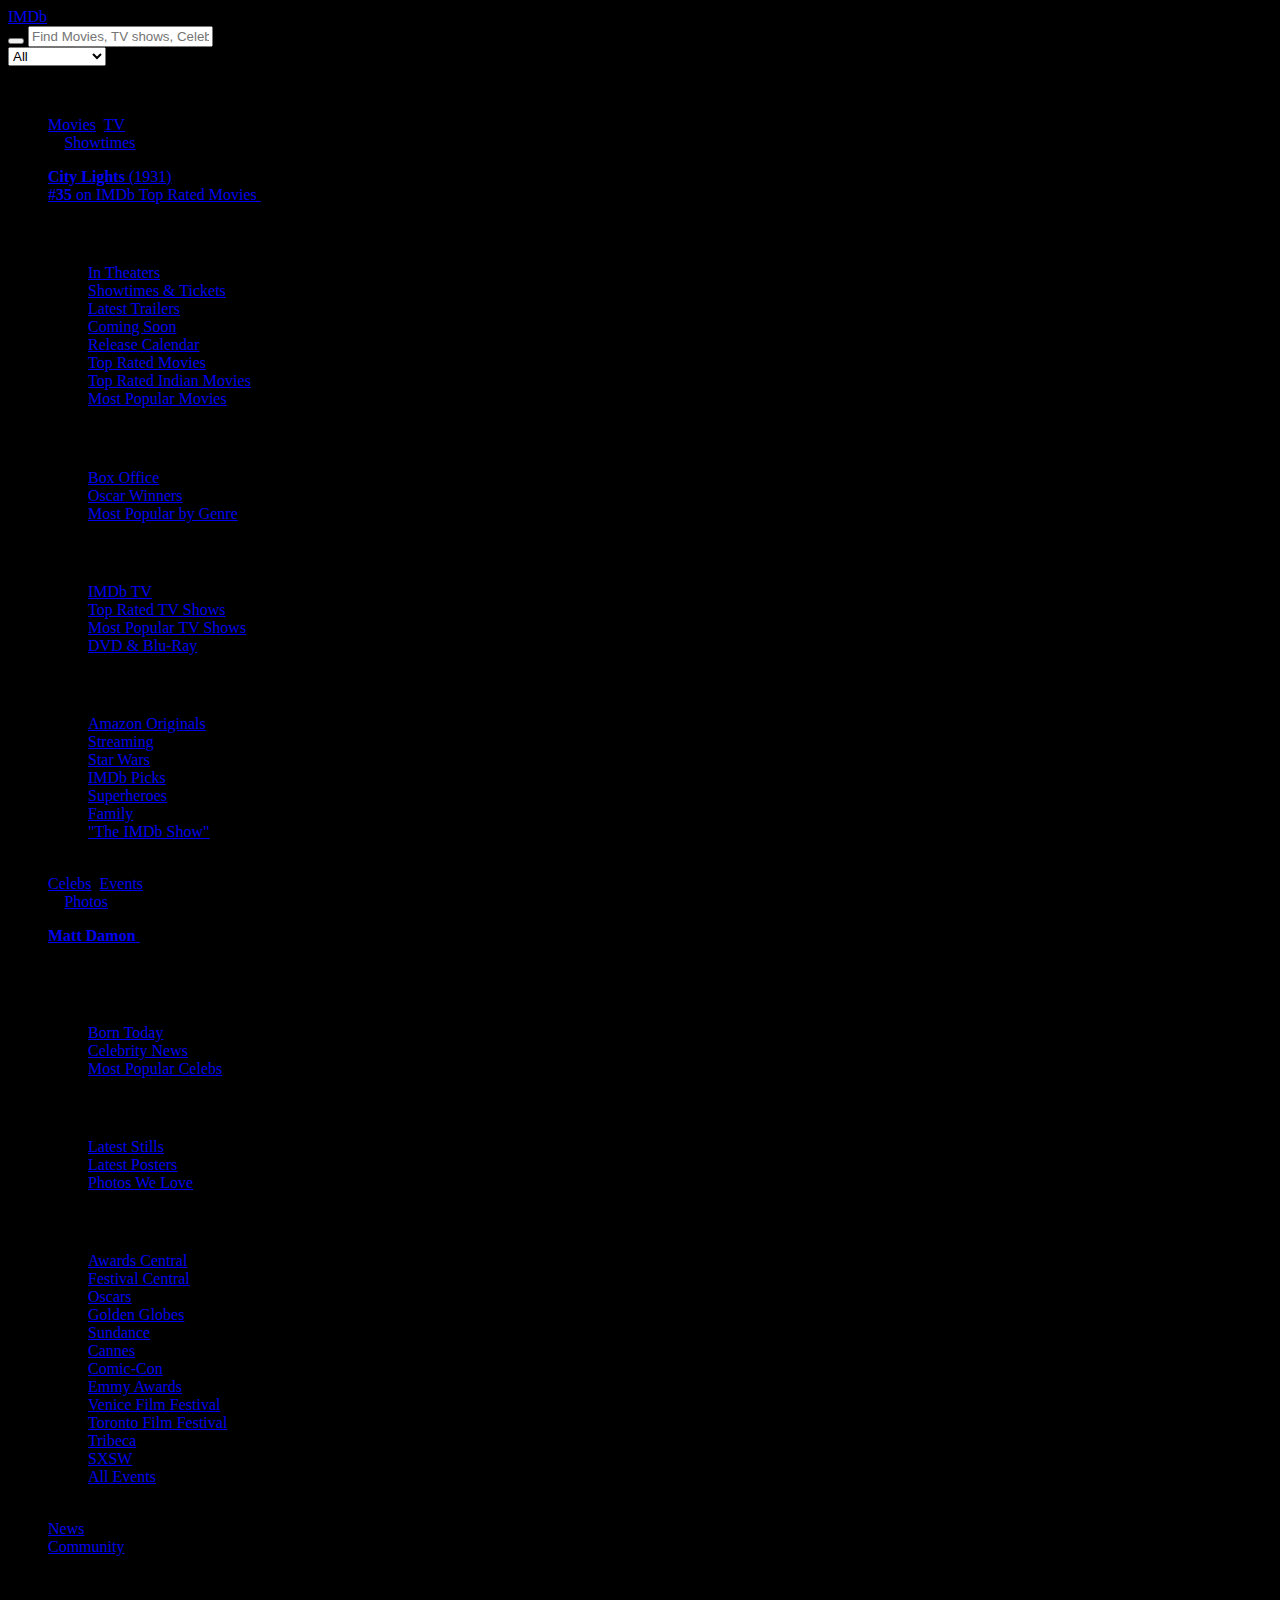
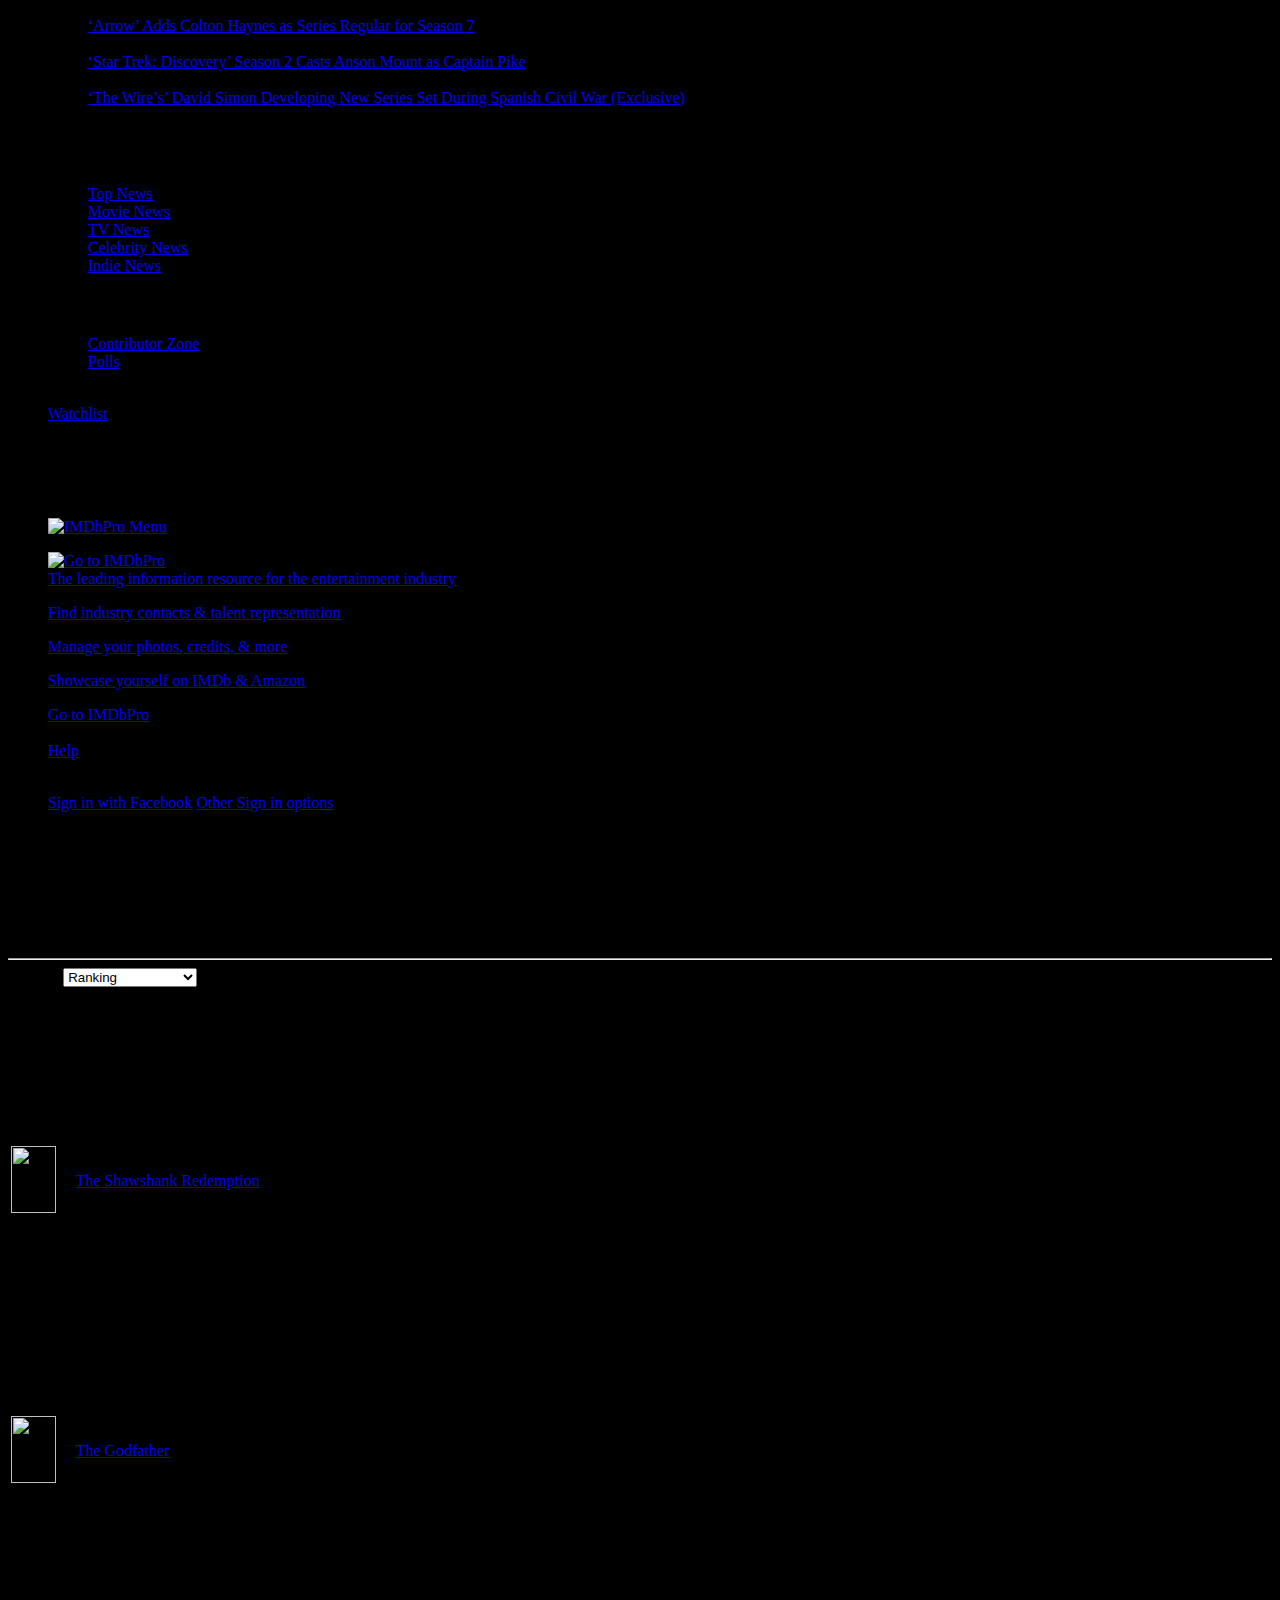
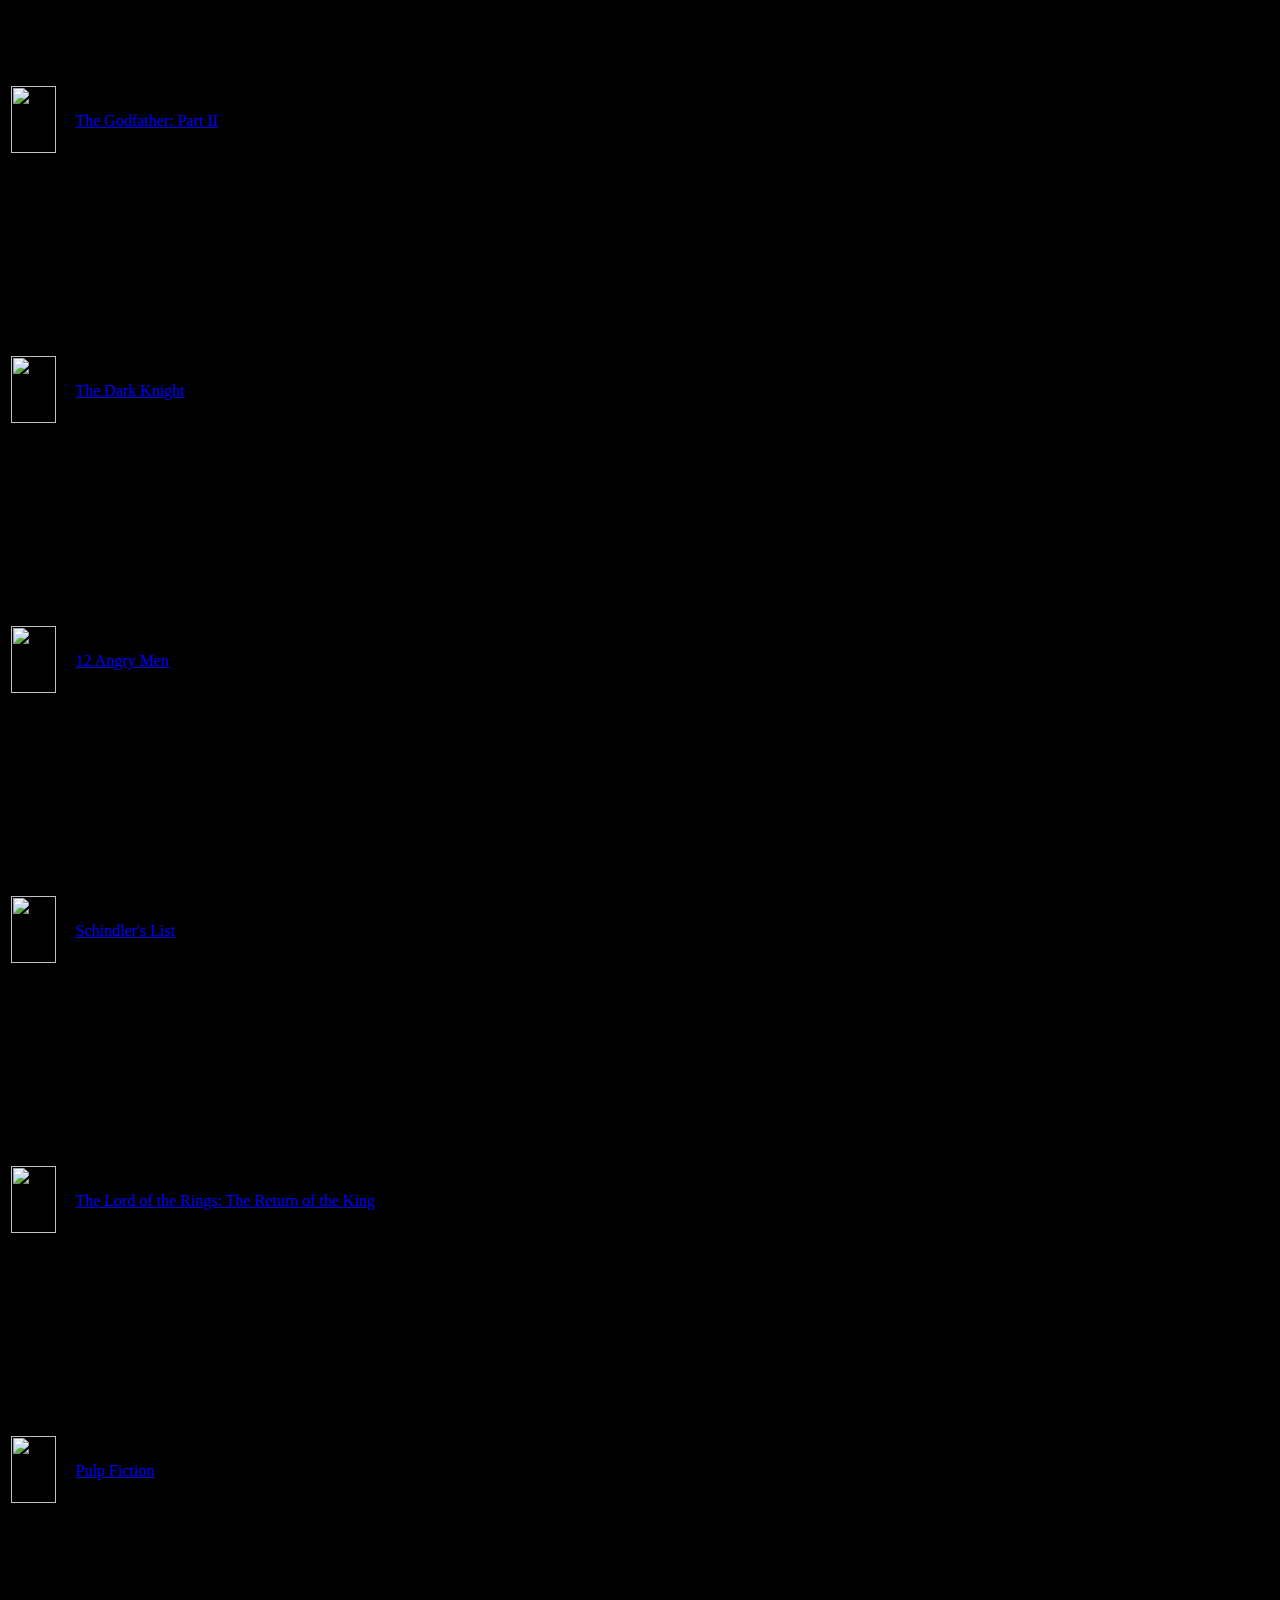
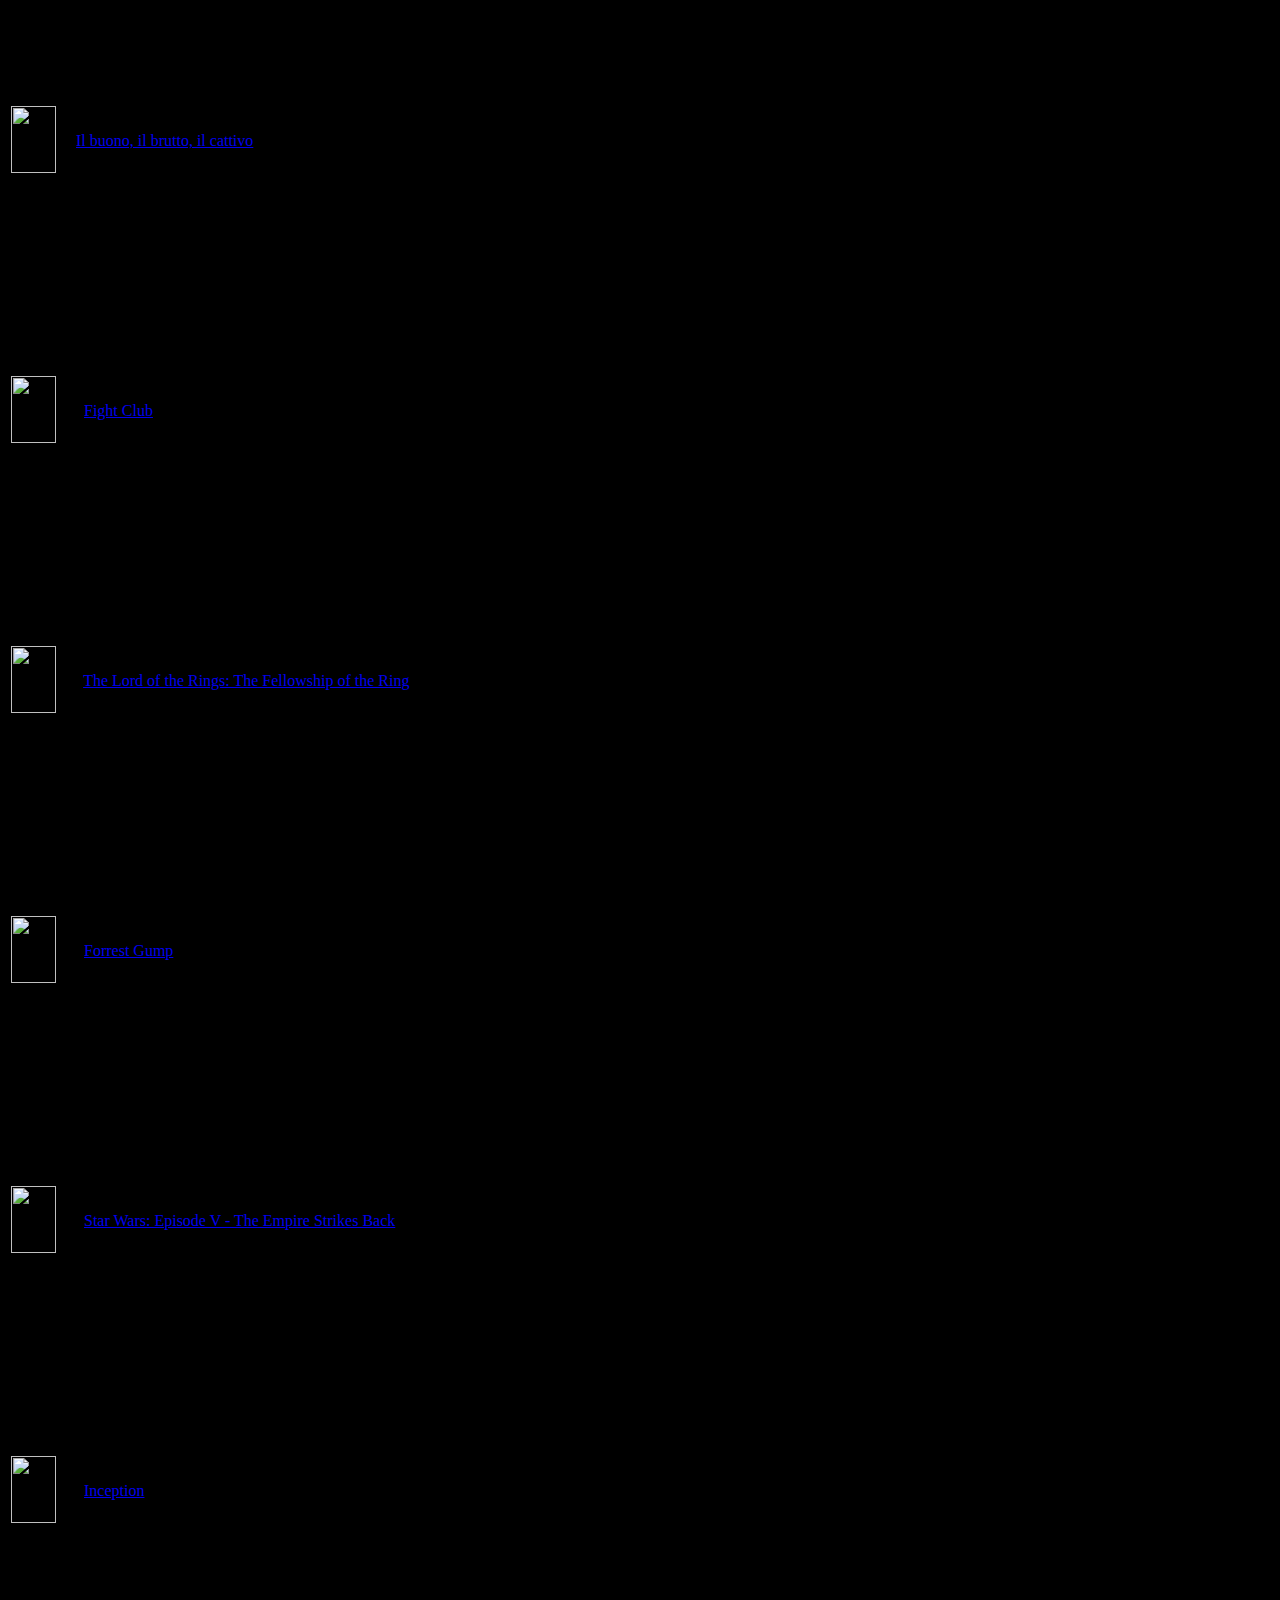
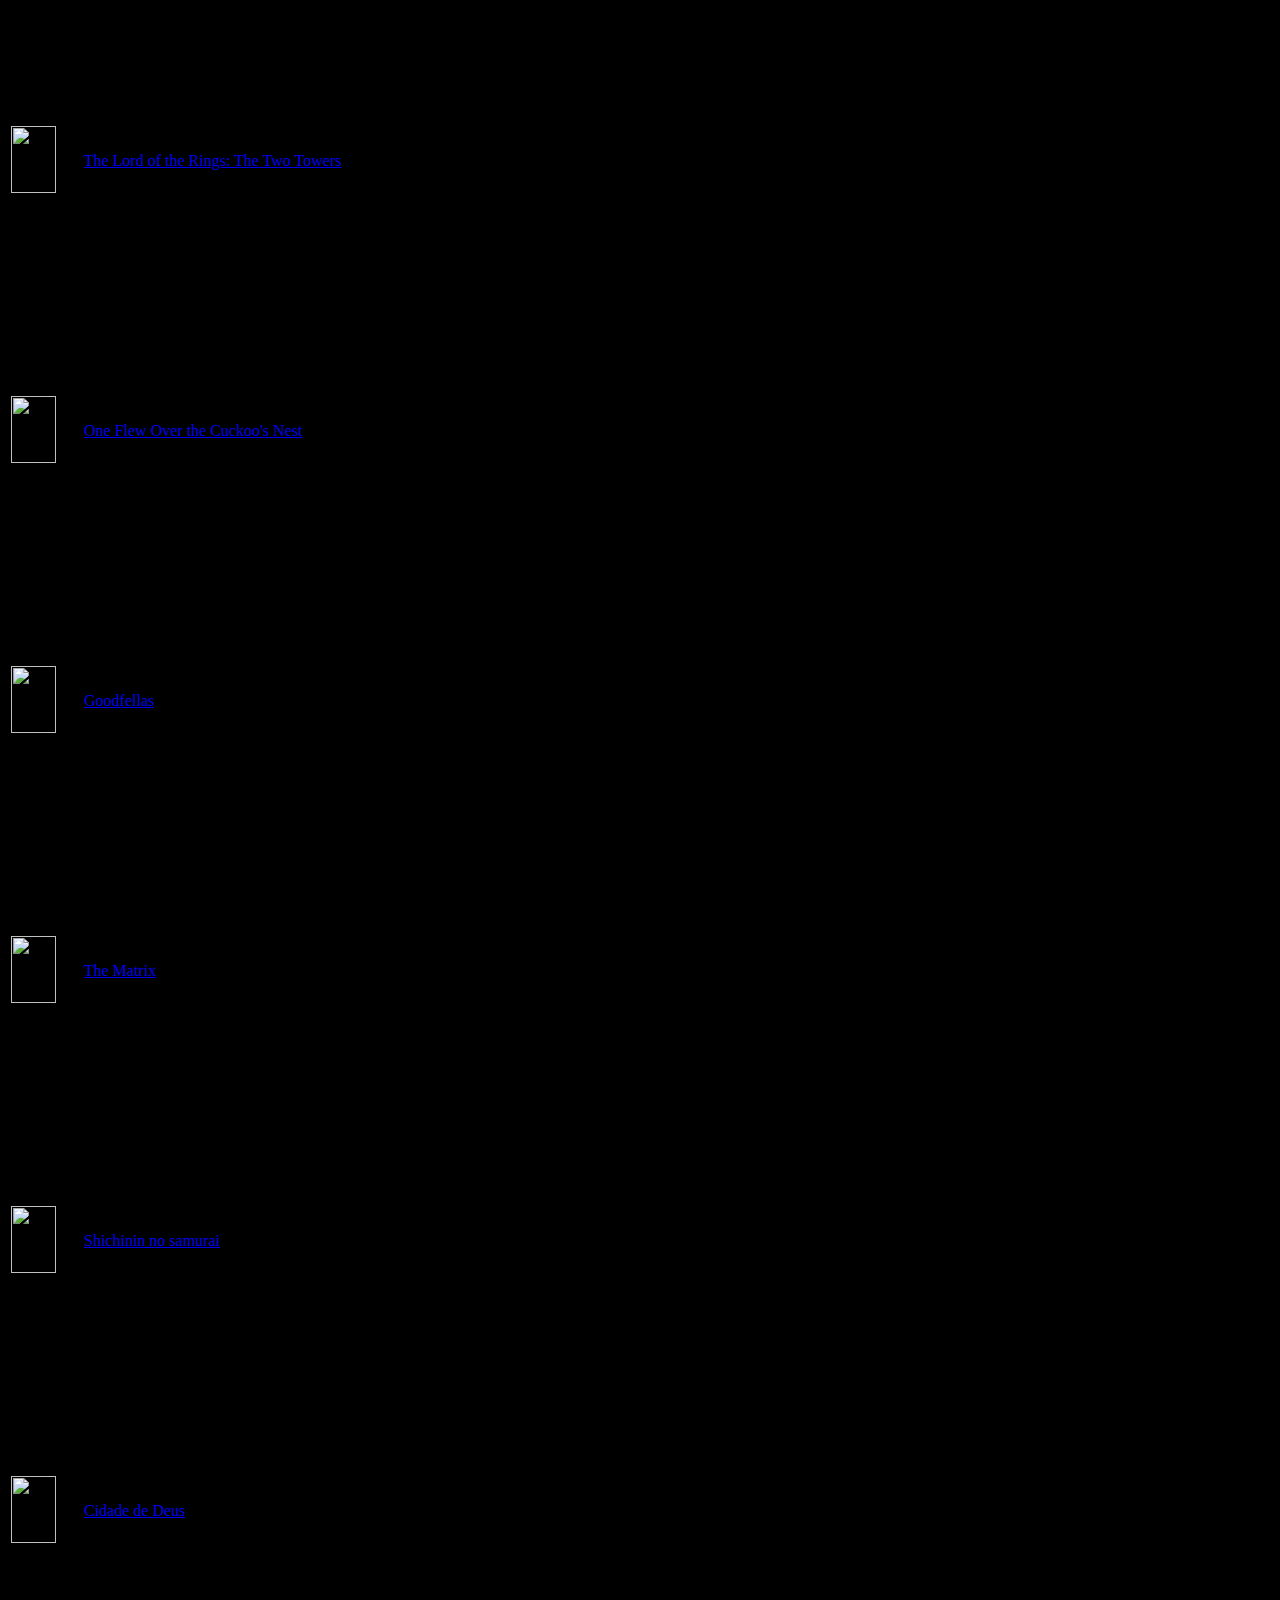
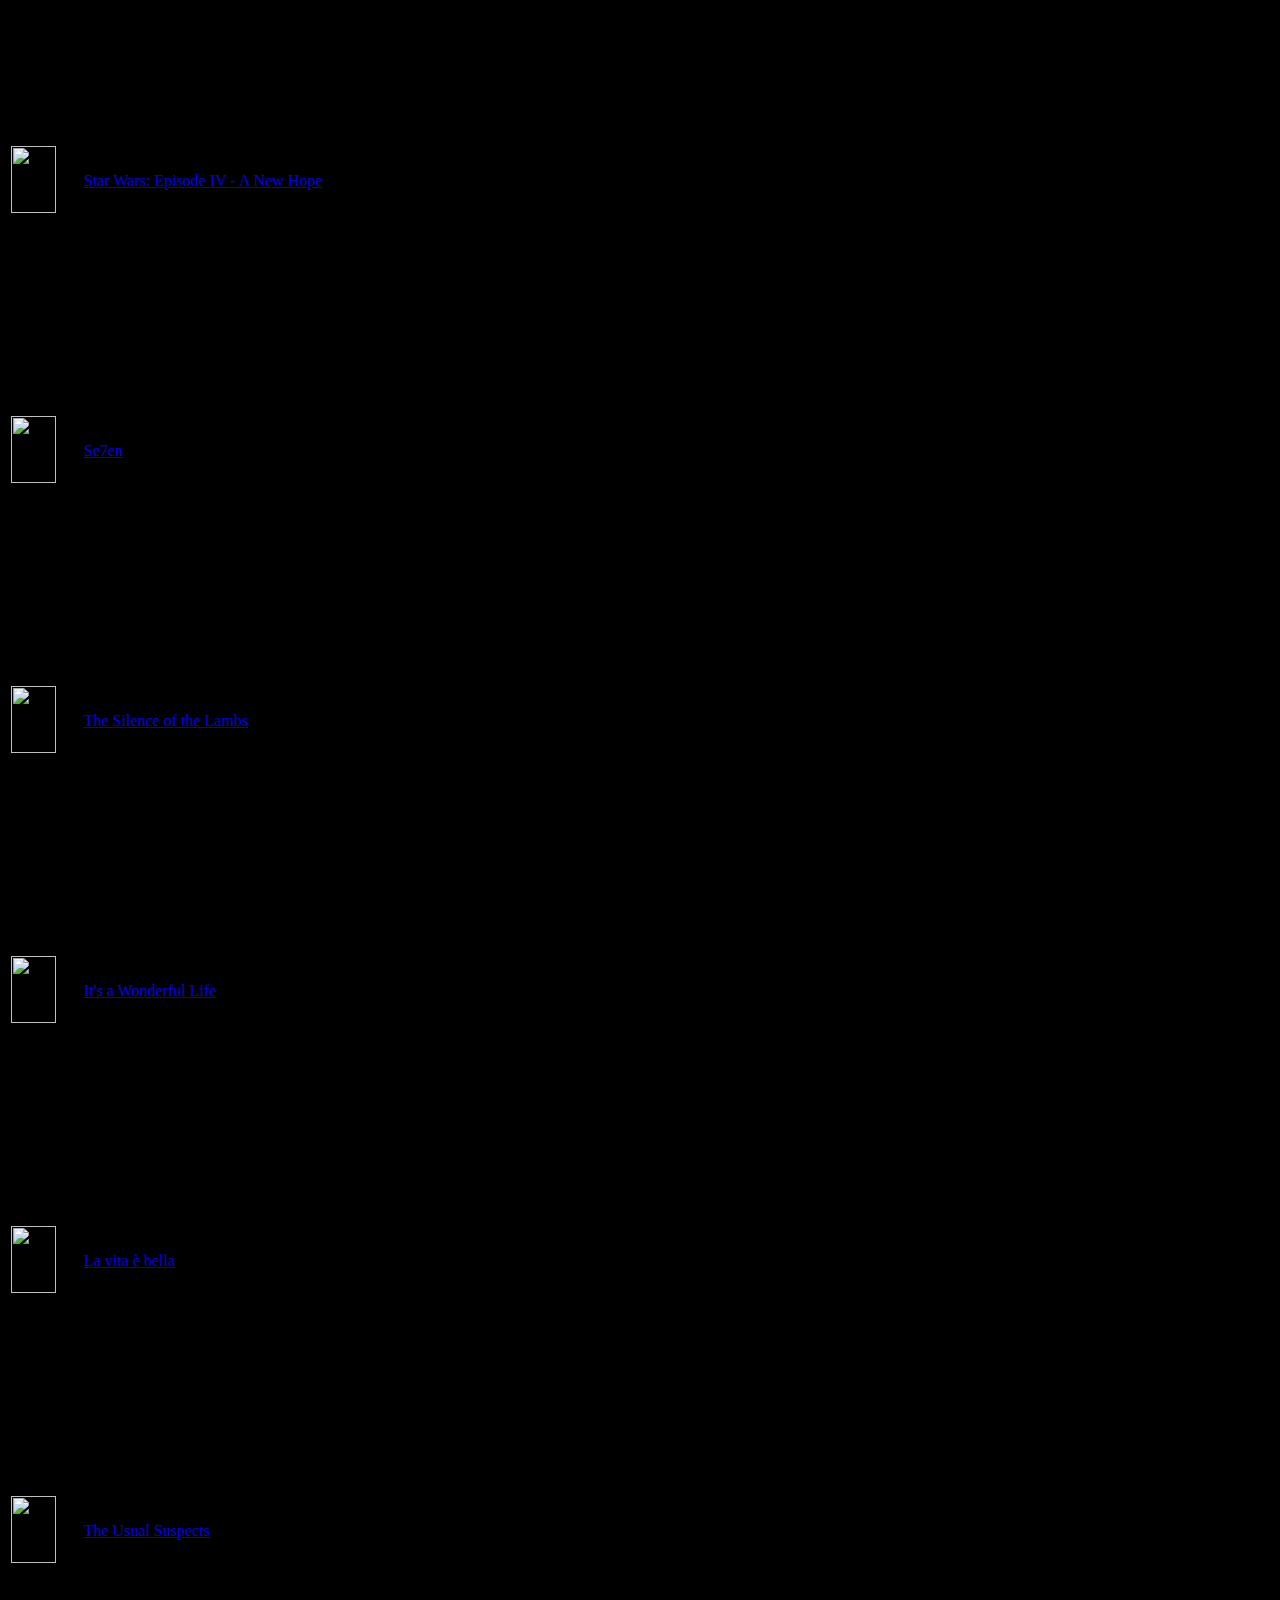
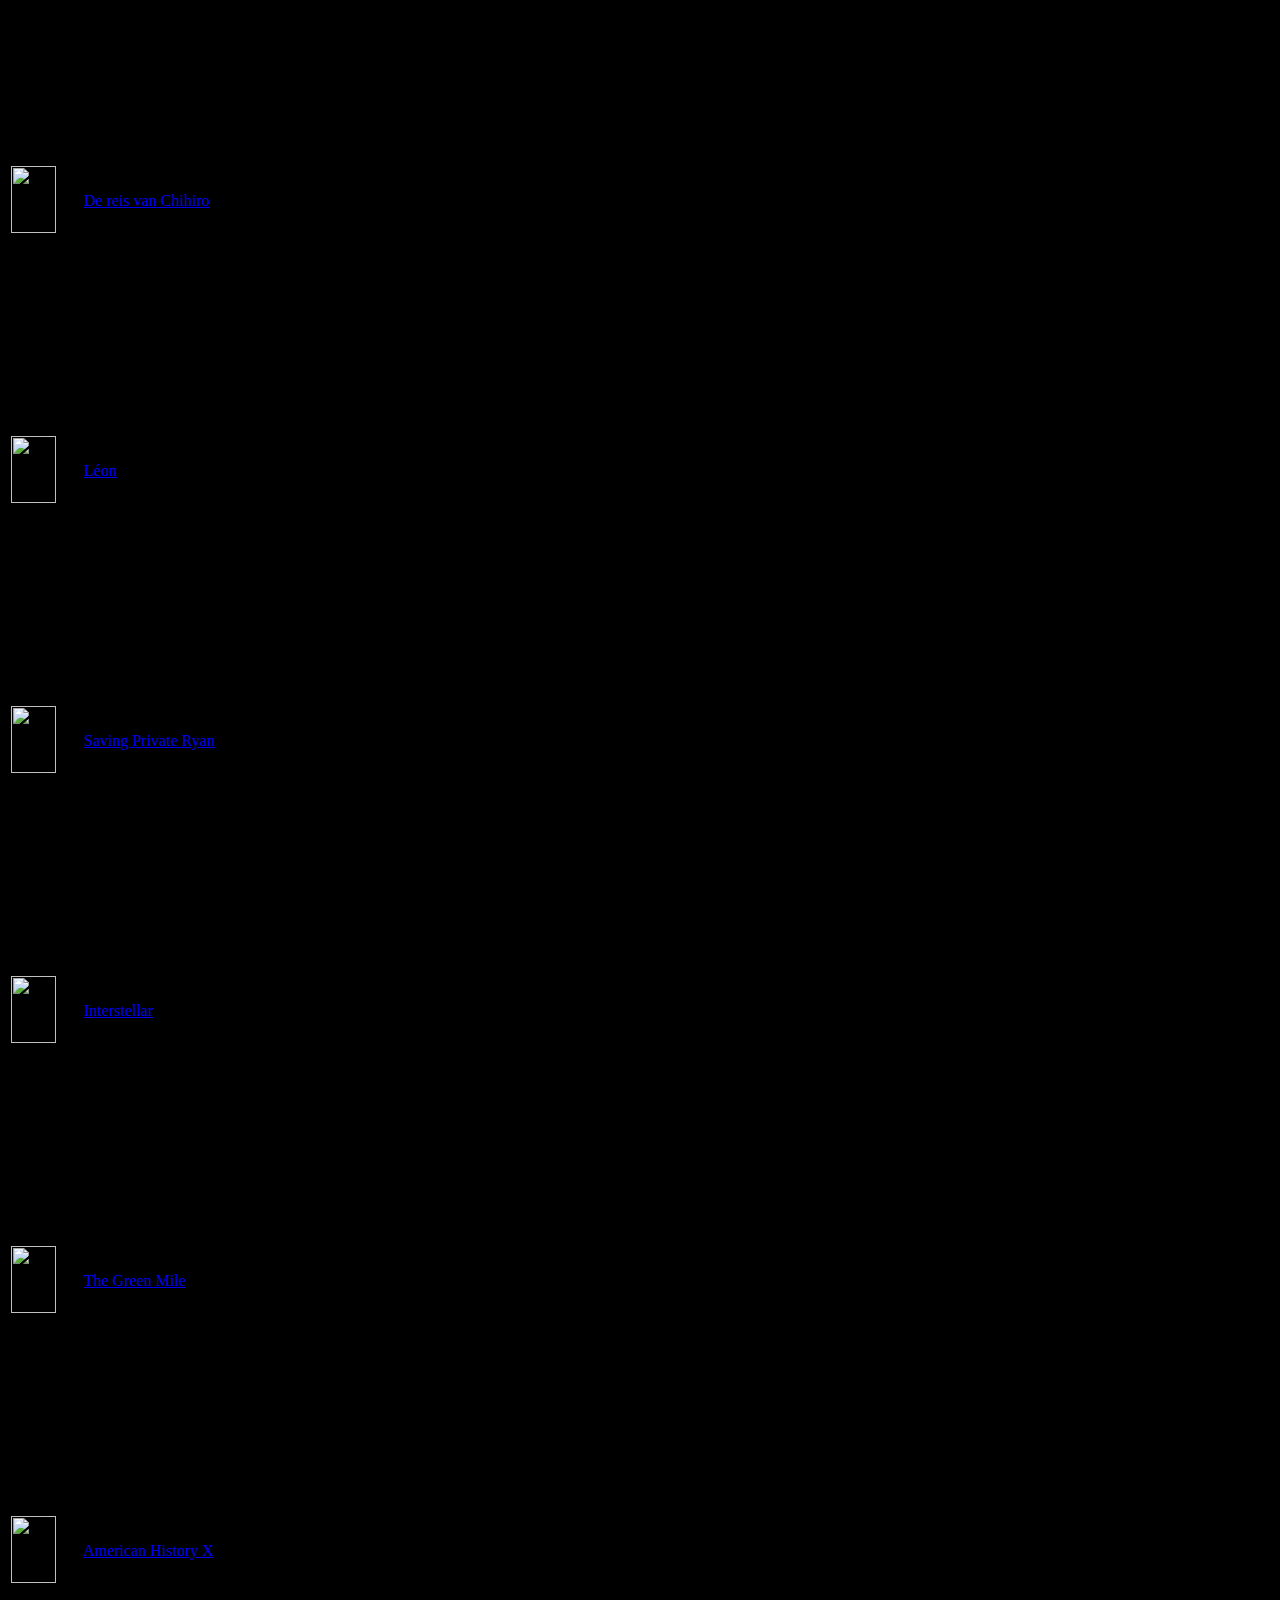
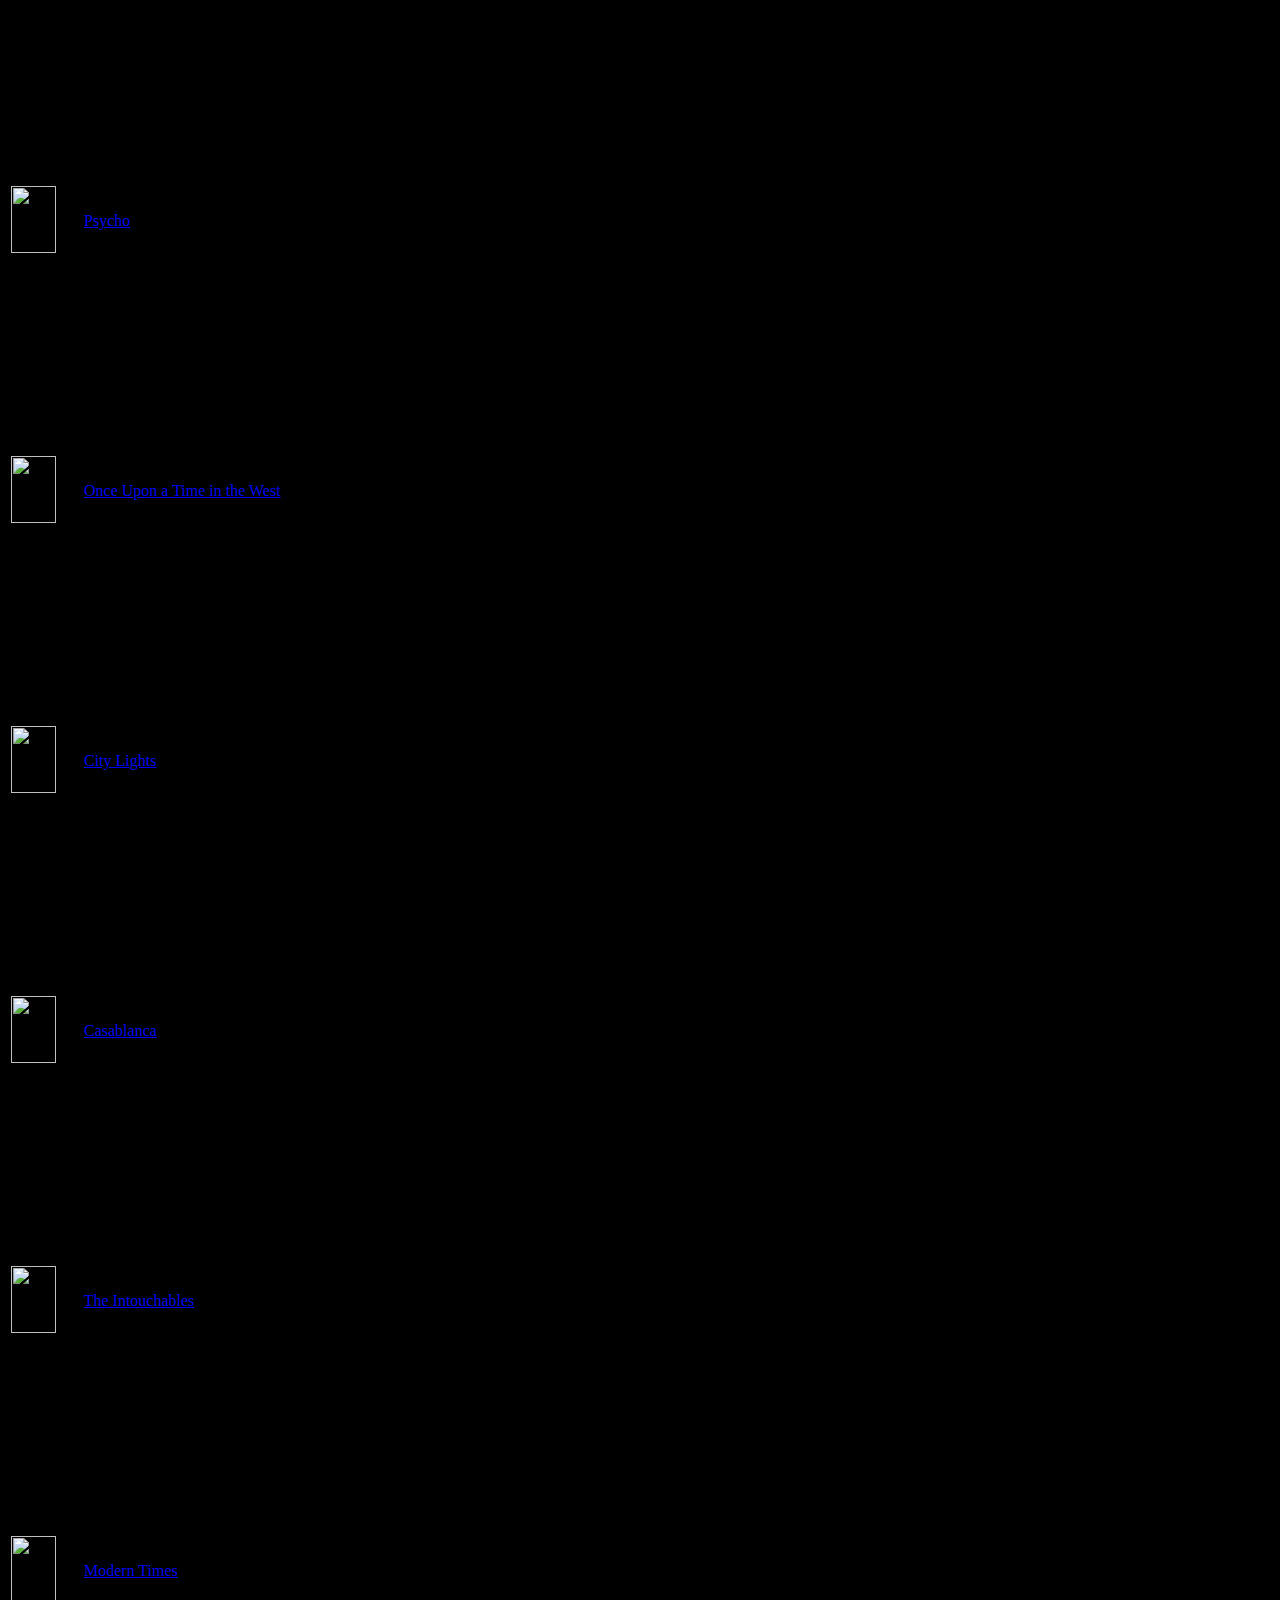
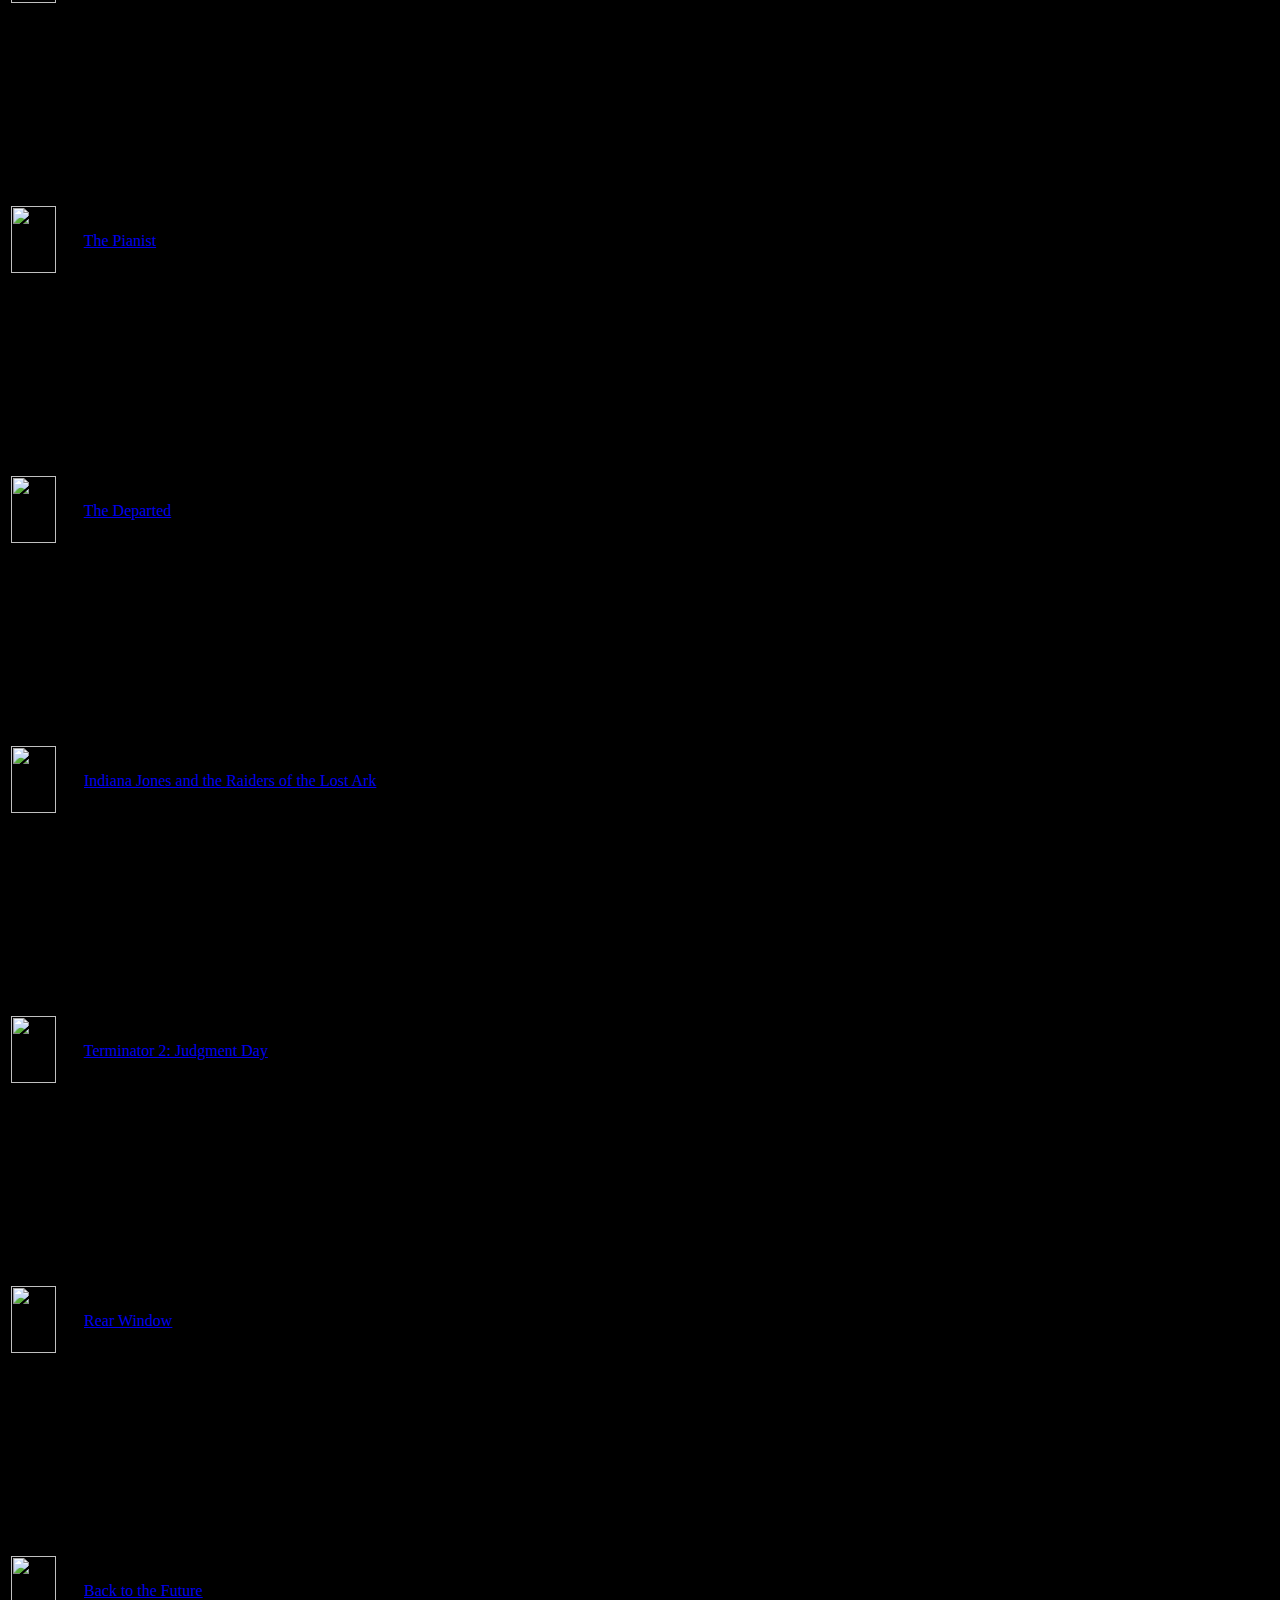
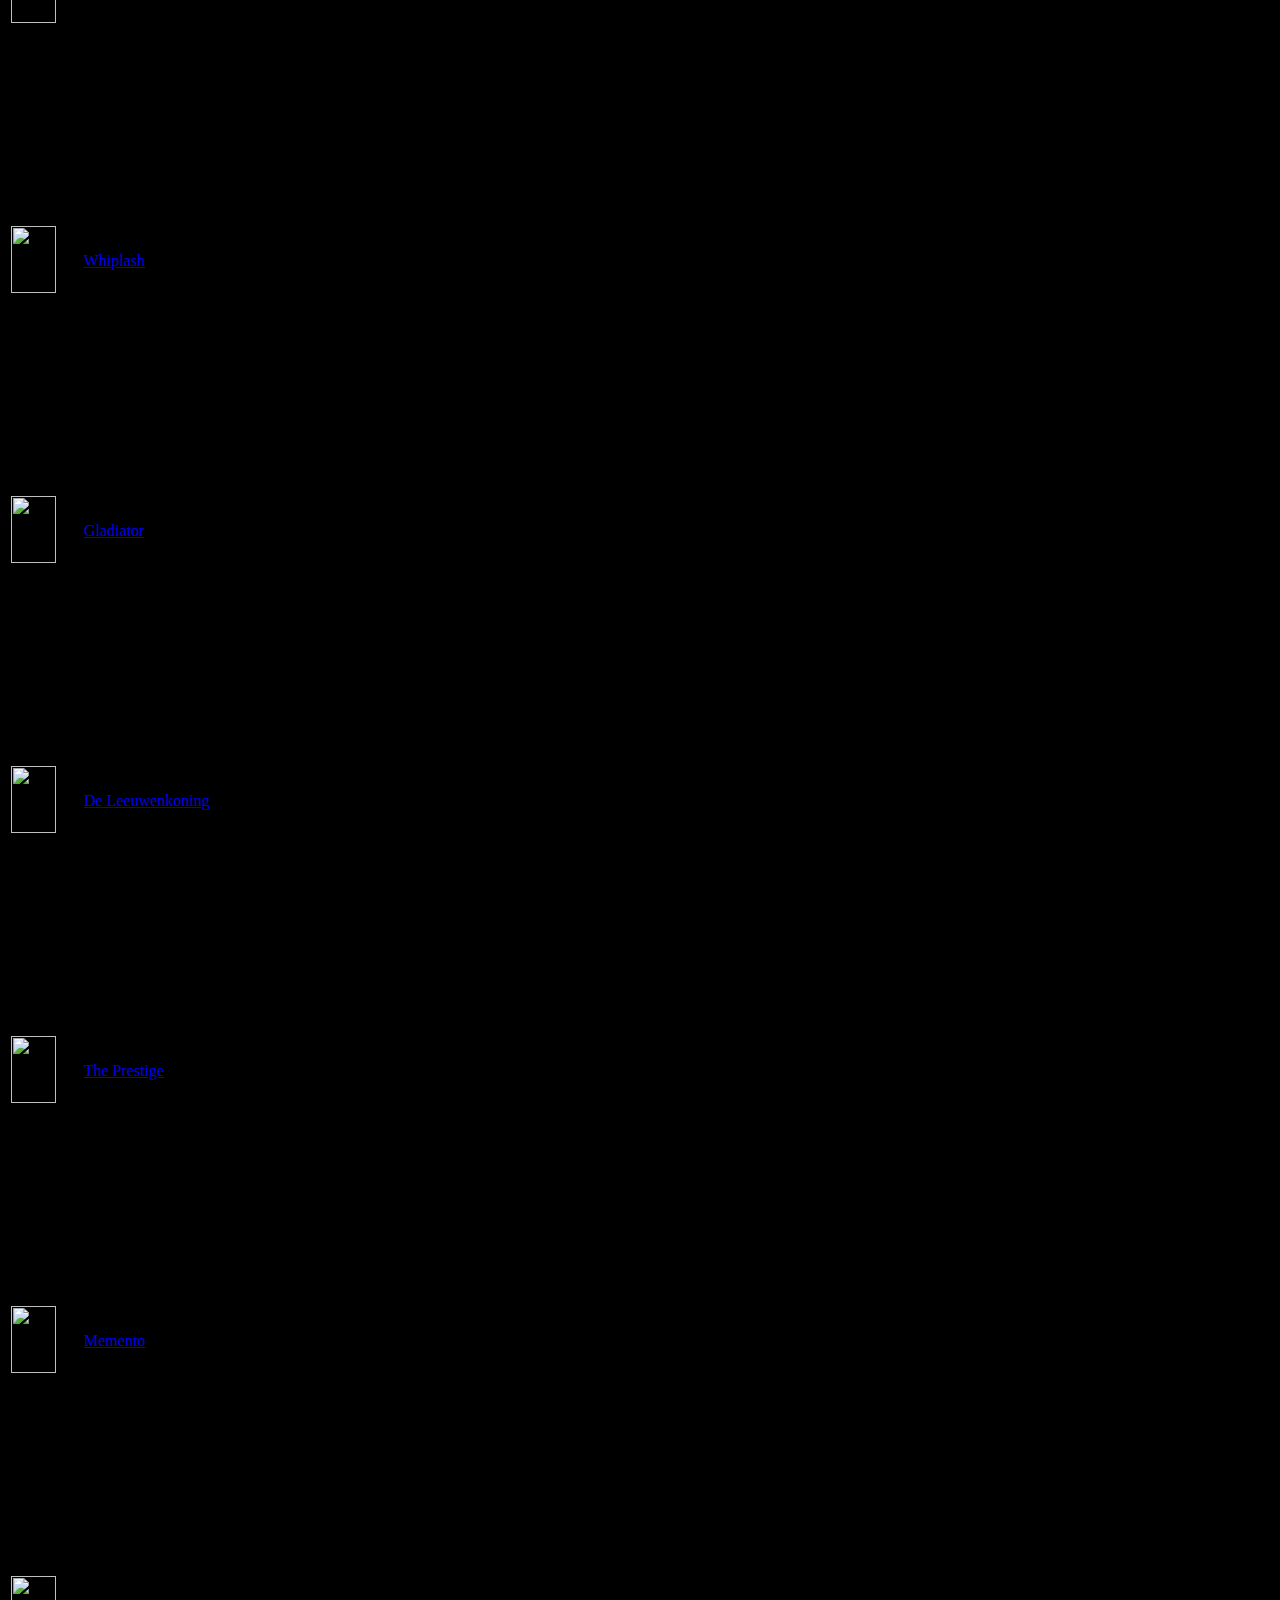
==== commit 67b39fb1: "finished bonus" ====
--- a/homework/scraper/HTML_BACKUPS/index.html
+++ b/homework/scraper/HTML_BACKUPS/index.html
@@ -87,7 +87,7 @@
 <meta itemprop="name" content="IMDb Top Rated Movies"/>
 <meta property="pageType" content="chart"/>
 <meta property="subpageType" content="top250movie"/>
-<meta name="requestId" content="16HT44ME14GRFXC0ZJ33"/>
+<meta name="requestId" content="0JMCY279FHJ4XK736CW2"/>
 <meta property="fb:app_id" content="115109575169727"/>
 <meta property="og:type" content="website"/>
 <meta property="og:description" content="Check out the top 250 movies as rated by IMDb users"/>
@@ -106,7 +106,7 @@
     }
 </script>
   <script>(function(t){ (t.events = t.events || {})["csm_head_pre_css"] = new Date().getTime(); })(IMDbTimer);</script>
-<!-- h=ics-c42xl-3-1e-fc2ad68a.us-east-1 -->
+<!-- h=ics-c42xl-2-1b-f06820bc.us-east-1 -->
 
             <link rel="stylesheet" type="text/css" href="https://images-na.ssl-images-amazon.com/images/G/01/imdb/css/collections/consumer-2-column-2965724332._CB498399474_.css" />
             <link rel="stylesheet" type="text/css" href="https://images-na.ssl-images-amazon.com/images/G/01/imdb/css/collections/other-68115696._CB499613298_.css" />
@@ -333,7 +333,7 @@
             <span class="downArrow"></span>
             <div id="navMenu2" class="sub_nav">
                     <div id="nameMenuImage" style="background: url('https://ia.media-imdb.com/images/M/MV5BMjI1NjYzNTUyNV5BMl5BanBnXkFtZTcwMjQ0MTEwOQ@@._V1._SX300_CR45,0,250,315_.jpg')">
-                        <a title="Matt Damon, #183 on STARmeter"
+                        <a title="Matt Damon, #184 on STARmeter"
                             href="/name/nm0000354/?ref_=nv_cel_dflt_1" class="fallback">
                         </a>
                         <div class="overlay">
@@ -342,7 +342,7 @@
                                     <strong>Matt Damon</strong>
                                 </a> &raquo;
                                 <br />
-                                #<strong>183</strong> on STARmeter
+                                #<strong>184</strong> on STARmeter
                             </p>
                         </div>
                     </div>
@@ -414,33 +414,33 @@
                         <h5>LATEST HEADLINES</h5>
     <ul class="ipl-simple-list">
             <li class="news_item" itemprop="headline">
-<a href="/news/ni61992261?ref_=nv_nw_tn_1"
-> 'A Quiet Place' Delivers Not So Quiet $50 Million Opening
+<a href="/news/ni61993507?ref_=nv_nw_tn_1"
+> ‘Arrow’ Adds Colton Haynes as Series Regular for Season 7
 </a><br />
                 <small>
-                <span itemprop="datePublished">22 hours ago</span>
+                <span itemprop="datePublished">3 hours ago</span>
                 <span>|</span>
-                <span itemprop="provider">Box Office Mojo</span>
+                <span itemprop="provider">Variety - TV News</span>
                 </small>
             </li>
             <li class="news_item" itemprop="headline">
-<a href="/news/ni61992629?ref_=nv_nw_tn_2"
-> Han Solo Finds Himself Part of a Crew in Final ‘Solo: A Stars Wars Story’ Trailer
+<a href="/news/ni61993620?ref_=nv_nw_tn_2"
+> ‘Star Trek: Discovery’ Season 2 Casts Anson Mount as Captain Pike
 </a><br />
                 <small>
-                <span itemprop="datePublished">13 hours ago</span>
+                <span itemprop="datePublished">2 hours ago</span>
                 <span>|</span>
-                <span itemprop="provider">Variety - Film News</span>
+                <span itemprop="provider">Variety - TV News</span>
                 </small>
             </li>
             <li class="news_item" itemprop="headline">
-<a href="/news/ni61992329?ref_=nv_nw_tn_3"
-> ‘Ready Player One’ Racing To $400M WW; Scores $161M+ In China For WB Best – International Box Office
+<a href="/news/ni61992971?ref_=nv_nw_tn_3"
+> ‘The Wire’s’ David Simon Developing New Series Set During Spanish Civil War (Exclusive)
 </a><br />
                 <small>
-                <span itemprop="datePublished">21 hours ago</span>
+                <span itemprop="datePublished">9 hours ago</span>
                 <span>|</span>
-                <span itemprop="provider">Deadline Movie News</span>
+                <span itemprop="provider">Variety - TV News</span>
                 </small>
             </li>
     </ul>
@@ -537,13 +537,13 @@
         </li>
         <li class="social">
 
-    <a href="/offsite/?page-action=fol_fb&token=BCYs9rpIDUXEaJgaKwgMPSSTqR-9xOQNOpjnU-SxR68f7BWz9kZQCK-VvaoZoxXbI2cEpaFawmfd%0D%0ABSP2lqhooBRlMPuZvbWaSiEQHUi5IKlml-ZNpogWRT6ft_wX_17IILT_tSx8ieHwCFvxWdEndgZv%0D%0AUAGZc-04guRwP4SgIl8BSK80zfy9ue-5sZDu7hB4sA5F8YyC0SAapF5qHOQGBXlo8g%0D%0A&ref_=chttp_nv_fol_fb"
+    <a href="/offsite/?page-action=fol_fb&token=BCYuESqcT98HrYMjUe6xXdQiZMq5mupjJI5iys8pb05XFV3Lg9fJTxOhr_I9X8KvrCgpht8ERAx9%0D%0AjU3ZBI9RUXOvZ5UohzJsz72Wc0GyGkZYKOC-BVHXpv7umqB0sWys4cgcujYgjws3bC9aM_-Naj-k%0D%0AJD9xFahjbOEUb1V69AYnlG-TIRcZ9IDVS_bhhTX8jTSpJZsjIyLu2m1l49qf7SeNvw%0D%0A&ref_=chttp_nv_fol_fb"
 title="Follow IMDb on Facebook" target="_blank" itemprop='url'> <span class="desktop-sprite follow-facebook" ></span>
 </a>
-    <a href="/offsite/?page-action=fol_tw&token=BCYi8sjxGu985v5zHTpOWjb0DDE9v6FJnwUuuQw7UU0SChejido_1lUOj7NUv2-jG2Eq4BSFxU0y%0D%0AZkeNC7NVxmrPCIhqoZIfpefWHUUoyuDdcp3GArr2OqA-r1cIIJfuckWORel0SXSi0CkieMWxUXSe%0D%0AGmTw31llUa7KOgan5guZ2T7tzQyPp_0-rMZrqt-NL3kiceKg6MLmsyQncTAGuF8Jug%0D%0A&ref_=chttp_nv_fol_tw"
+    <a href="/offsite/?page-action=fol_tw&token=BCYjhgj7OnnIGMp-k-ZbbU3qi6EZ5C14DO066_UlHjMR1Jf5IBlPGpqVSznD10VCANqsQyuYNr06%0D%0AhmcuJYRhPmci9siErtZXbMHFhXkAHPmhOXEsWuoU1RcTR8yKh54C4dAoIhWwHFKsTKxASCdiJh_o%0D%0AVUjBhDySwK-ci10cLDExFyyEiyTh8pBj0PXsrc1JeZegffSpBG12iKufUyugy4zdGA%0D%0A&ref_=chttp_nv_fol_tw"
 title="Follow IMDb on Twitter" target="_blank" itemprop='url'> <span class="desktop-sprite follow-twitter" ></span>
 </a>
-    <a href="/offsite/?page-action=fol_inst&token=BCYvtHEw_iJm79fFbnG20mDZQ45R-NO5D0M_YU0mfNZFoSVoYoI7XQphl80I_CHHx6j9LC6quriF%0D%0AgmCjf08IAajoR-1q-ecxhMj1QSqAeRYGqYufZyMTSJoL_fmjxMDquRHIDybGcuJk8yN5pr5fjS3T%0D%0AU7onOprKVOSZZWz1r44NbA84ud0BWTsTxpZOP6OrCh_ftS7xn9apfCnrb3tL4YGTuw%0D%0A&ref_=chttp_nv_fol_inst"
+    <a href="/offsite/?page-action=fol_inst&token=BCYpud_7aRhY6J8ayYxCY1tHQLFsuc6y9L-_Njv08hEJZdQ4CWQ1iGuNy-jBsheAIyo-yVsgdwgY%0D%0ASqIZqbVptD-3mMsXysEswx1Xj2-UBeb40iqG-XMi_jX2VdksedbMLHYq_AAeWyYiLRr66kMYJz3W%0D%0AkVq9wXCHGGbmQV1S3u1O_ixYIvr31yTCP7KzAcwvcd3ZRy00WpcepzKCKhJ-daVzLw%0D%0A&ref_=chttp_nv_fol_inst"
 title="Follow IMDb on Instagram" target="_blank" itemprop='url'> <span class="desktop-sprite follow-instagram" ></span>
 </a>
         </li>
@@ -711,21 +711,21 @@
     <td class="posterColumn">
 
     <span name="rk" data-value="1"></span>
-    <span name="ir" data-value="9.216739067709844"></span>
+    <span name="ir" data-value="9.216738350367557"></span>
     <span name="us" data-value="7.791552E11"></span>
-    <span name="nv" data-value="1937650"></span>
-    <span name="ur" data-value="-1.7832609322901565"></span>
-<a href="/title/tt0111161/?pf_rd_m=A2FGELUUNOQJNL&pf_rd_p=e31d89dd-322d-4646-8962-327b42fe94b1&pf_rd_r=16HT44ME14GRFXC0ZJ33&pf_rd_s=center-1&pf_rd_t=15506&pf_rd_i=top&ref_=chttp_tt_1"
+    <span name="nv" data-value="1937679"></span>
+    <span name="ur" data-value="-1.7832616496324434"></span>
+<a href="/title/tt0111161/?pf_rd_m=A2FGELUUNOQJNL&pf_rd_p=e31d89dd-322d-4646-8962-327b42fe94b1&pf_rd_r=0JMCY279FHJ4XK736CW2&pf_rd_s=center-1&pf_rd_t=15506&pf_rd_i=top&ref_=chttp_tt_1"
 > <img src="https://ia.media-imdb.com/images/M/MV5BMDFkYTc0MGEtZmNhMC00ZDIzLWFmNTEtODM1ZmRlYWMwMWFmXkEyXkFqcGdeQXVyMTMxODk2OTU@._V1_UY67_CR0,0,45,67_AL_.jpg" width="45" height="67"/>
 </a>    </td>
     <td class="titleColumn">
       1.
-      <a href="/title/tt0111161/?pf_rd_m=A2FGELUUNOQJNL&pf_rd_p=e31d89dd-322d-4646-8962-327b42fe94b1&pf_rd_r=16HT44ME14GRFXC0ZJ33&pf_rd_s=center-1&pf_rd_t=15506&pf_rd_i=top&ref_=chttp_tt_1"
+      <a href="/title/tt0111161/?pf_rd_m=A2FGELUUNOQJNL&pf_rd_p=e31d89dd-322d-4646-8962-327b42fe94b1&pf_rd_r=0JMCY279FHJ4XK736CW2&pf_rd_s=center-1&pf_rd_t=15506&pf_rd_i=top&ref_=chttp_tt_1"
 title="Frank Darabont (dir.), Tim Robbins, Morgan Freeman" >The Shawshank Redemption</a>
         <span class="secondaryInfo">(1994)</span>
     </td>
     <td class="ratingColumn imdbRating">
-            <strong title="9.2 based on 1,937,650 user ratings">9.2</strong>
+            <strong title="9.2 based on 1,937,679 user ratings">9.2</strong>
     </td>
     <td class="ratingColumn">
     <div class="seen-widget seen-widget-tt0111161 pending" data-titleid="tt0111161">
@@ -751,21 +751,21 @@
     <td class="posterColumn">
 
     <span name="rk" data-value="2"></span>
-    <span name="ir" data-value="9.159735170192015"></span>
+    <span name="ir" data-value="9.159735935730307"></span>
     <span name="us" data-value="6.93792E10"></span>
-    <span name="nv" data-value="1325752"></span>
-    <span name="ur" data-value="-1.8402648298079853"></span>
-<a href="/title/tt0068646/?pf_rd_m=A2FGELUUNOQJNL&pf_rd_p=e31d89dd-322d-4646-8962-327b42fe94b1&pf_rd_r=16HT44ME14GRFXC0ZJ33&pf_rd_s=center-1&pf_rd_t=15506&pf_rd_i=top&ref_=chttp_tt_2"
+    <span name="nv" data-value="1325780"></span>
+    <span name="ur" data-value="-1.840264064269693"></span>
+<a href="/title/tt0068646/?pf_rd_m=A2FGELUUNOQJNL&pf_rd_p=e31d89dd-322d-4646-8962-327b42fe94b1&pf_rd_r=0JMCY279FHJ4XK736CW2&pf_rd_s=center-1&pf_rd_t=15506&pf_rd_i=top&ref_=chttp_tt_2"
 > <img src="https://ia.media-imdb.com/images/M/MV5BY2Q2NzQ3ZDUtNWU5OC00Yjc0LThlYmEtNWM3NTFmM2JiY2VhXkEyXkFqcGdeQXVyNzkwMjQ5NzM@._V1_UY67_CR1,0,45,67_AL_.jpg" width="45" height="67"/>
 </a>    </td>
     <td class="titleColumn">
       2.
-      <a href="/title/tt0068646/?pf_rd_m=A2FGELUUNOQJNL&pf_rd_p=e31d89dd-322d-4646-8962-327b42fe94b1&pf_rd_r=16HT44ME14GRFXC0ZJ33&pf_rd_s=center-1&pf_rd_t=15506&pf_rd_i=top&ref_=chttp_tt_2"
+      <a href="/title/tt0068646/?pf_rd_m=A2FGELUUNOQJNL&pf_rd_p=e31d89dd-322d-4646-8962-327b42fe94b1&pf_rd_r=0JMCY279FHJ4XK736CW2&pf_rd_s=center-1&pf_rd_t=15506&pf_rd_i=top&ref_=chttp_tt_2"
 title="Francis Ford Coppola (dir.), Marlon Brando, Al Pacino" >The Godfather</a>
         <span class="secondaryInfo">(1972)</span>
     </td>
     <td class="ratingColumn imdbRating">
-            <strong title="9.2 based on 1,325,752 user ratings">9.2</strong>
+            <strong title="9.2 based on 1,325,780 user ratings">9.2</strong>
     </td>
     <td class="ratingColumn">
     <div class="seen-widget seen-widget-tt0068646 pending" data-titleid="tt0068646">
@@ -791,21 +791,21 @@
     <td class="posterColumn">
 
     <span name="rk" data-value="3"></span>
-    <span name="ir" data-value="8.994953428585942"></span>
+    <span name="ir" data-value="8.994952411873816"></span>
     <span name="us" data-value="1.560384E11"></span>
-    <span name="nv" data-value="916423"></span>
-    <span name="ur" data-value="-2.0050465714140575"></span>
-<a href="/title/tt0071562/?pf_rd_m=A2FGELUUNOQJNL&pf_rd_p=e31d89dd-322d-4646-8962-327b42fe94b1&pf_rd_r=16HT44ME14GRFXC0ZJ33&pf_rd_s=center-1&pf_rd_t=15506&pf_rd_i=top&ref_=chttp_tt_3"
+    <span name="nv" data-value="916438"></span>
+    <span name="ur" data-value="-2.0050475881261836"></span>
+<a href="/title/tt0071562/?pf_rd_m=A2FGELUUNOQJNL&pf_rd_p=e31d89dd-322d-4646-8962-327b42fe94b1&pf_rd_r=0JMCY279FHJ4XK736CW2&pf_rd_s=center-1&pf_rd_t=15506&pf_rd_i=top&ref_=chttp_tt_3"
 > <img src="https://ia.media-imdb.com/images/M/MV5BMjZiNzIxNTQtNDc5Zi00YWY1LThkMTctMDgzYjY4YjI1YmQyL2ltYWdlL2ltYWdlXkEyXkFqcGdeQXVyNjU0OTQ0OTY@._V1_UY67_CR1,0,45,67_AL_.jpg" width="45" height="67"/>
 </a>    </td>
     <td class="titleColumn">
       3.
-      <a href="/title/tt0071562/?pf_rd_m=A2FGELUUNOQJNL&pf_rd_p=e31d89dd-322d-4646-8962-327b42fe94b1&pf_rd_r=16HT44ME14GRFXC0ZJ33&pf_rd_s=center-1&pf_rd_t=15506&pf_rd_i=top&ref_=chttp_tt_3"
+      <a href="/title/tt0071562/?pf_rd_m=A2FGELUUNOQJNL&pf_rd_p=e31d89dd-322d-4646-8962-327b42fe94b1&pf_rd_r=0JMCY279FHJ4XK736CW2&pf_rd_s=center-1&pf_rd_t=15506&pf_rd_i=top&ref_=chttp_tt_3"
 title="Francis Ford Coppola (dir.), Al Pacino, Robert De Niro" >The Godfather: Part II</a>
         <span class="secondaryInfo">(1974)</span>
     </td>
     <td class="ratingColumn imdbRating">
-            <strong title="9.0 based on 916,423 user ratings">9.0</strong>
+            <strong title="9.0 based on 916,438 user ratings">9.0</strong>
     </td>
     <td class="ratingColumn">
     <div class="seen-widget seen-widget-tt0071562 pending" data-titleid="tt0071562">
@@ -831,21 +831,21 @@
     <td class="posterColumn">
 
     <span name="rk" data-value="4"></span>
-    <span name="ir" data-value="8.954900966491998"></span>
+    <span name="ir" data-value="8.954893859945091"></span>
     <span name="us" data-value="1.2159936E12"></span>
-    <span name="nv" data-value="1908254"></span>
-    <span name="ur" data-value="-2.045099033508002"></span>
-<a href="/title/tt0468569/?pf_rd_m=A2FGELUUNOQJNL&pf_rd_p=e31d89dd-322d-4646-8962-327b42fe94b1&pf_rd_r=16HT44ME14GRFXC0ZJ33&pf_rd_s=center-1&pf_rd_t=15506&pf_rd_i=top&ref_=chttp_tt_4"
+    <span name="nv" data-value="1908285"></span>
+    <span name="ur" data-value="-2.0451061400549086"></span>
+<a href="/title/tt0468569/?pf_rd_m=A2FGELUUNOQJNL&pf_rd_p=e31d89dd-322d-4646-8962-327b42fe94b1&pf_rd_r=0JMCY279FHJ4XK736CW2&pf_rd_s=center-1&pf_rd_t=15506&pf_rd_i=top&ref_=chttp_tt_4"
 > <img src="https://ia.media-imdb.com/images/M/MV5BMTMxNTMwODM0NF5BMl5BanBnXkFtZTcwODAyMTk2Mw@@._V1_UY67_CR0,0,45,67_AL_.jpg" width="45" height="67"/>
 </a>    </td>
     <td class="titleColumn">
       4.
-      <a href="/title/tt0468569/?pf_rd_m=A2FGELUUNOQJNL&pf_rd_p=e31d89dd-322d-4646-8962-327b42fe94b1&pf_rd_r=16HT44ME14GRFXC0ZJ33&pf_rd_s=center-1&pf_rd_t=15506&pf_rd_i=top&ref_=chttp_tt_4"
+      <a href="/title/tt0468569/?pf_rd_m=A2FGELUUNOQJNL&pf_rd_p=e31d89dd-322d-4646-8962-327b42fe94b1&pf_rd_r=0JMCY279FHJ4XK736CW2&pf_rd_s=center-1&pf_rd_t=15506&pf_rd_i=top&ref_=chttp_tt_4"
 title="Christopher Nolan (dir.), Christian Bale, Heath Ledger" >The Dark Knight</a>
         <span class="secondaryInfo">(2008)</span>
     </td>
     <td class="ratingColumn imdbRating">
-            <strong title="9.0 based on 1,908,254 user ratings">9.0</strong>
+            <strong title="9.0 based on 1,908,285 user ratings">9.0</strong>
     </td>
     <td class="ratingColumn">
     <div class="seen-widget seen-widget-tt0468569 pending" data-titleid="tt0468569">
@@ -871,21 +871,21 @@
     <td class="posterColumn">
 
     <span name="rk" data-value="5"></span>
-    <span name="ir" data-value="8.908155920268051"></span>
+    <span name="ir" data-value="8.908150632512077"></span>
     <span name="us" data-value="-4.016736E11"></span>
-    <span name="nv" data-value="537512"></span>
-    <span name="ur" data-value="-2.091844079731949"></span>
-<a href="/title/tt0050083/?pf_rd_m=A2FGELUUNOQJNL&pf_rd_p=e31d89dd-322d-4646-8962-327b42fe94b1&pf_rd_r=16HT44ME14GRFXC0ZJ33&pf_rd_s=center-1&pf_rd_t=15506&pf_rd_i=top&ref_=chttp_tt_5"
+    <span name="nv" data-value="537525"></span>
+    <span name="ur" data-value="-2.0918493674879226"></span>
+<a href="/title/tt0050083/?pf_rd_m=A2FGELUUNOQJNL&pf_rd_p=e31d89dd-322d-4646-8962-327b42fe94b1&pf_rd_r=0JMCY279FHJ4XK736CW2&pf_rd_s=center-1&pf_rd_t=15506&pf_rd_i=top&ref_=chttp_tt_5"
 > <img src="https://ia.media-imdb.com/images/M/MV5BMWU4N2FjNzYtNTVkNC00NzQ0LTg0MjAtYTJlMjFhNGUxZDFmXkEyXkFqcGdeQXVyNjc1NTYyMjg@._V1_UX45_CR0,0,45,67_AL_.jpg" width="45" height="67"/>
 </a>    </td>
     <td class="titleColumn">
       5.
-      <a href="/title/tt0050083/?pf_rd_m=A2FGELUUNOQJNL&pf_rd_p=e31d89dd-322d-4646-8962-327b42fe94b1&pf_rd_r=16HT44ME14GRFXC0ZJ33&pf_rd_s=center-1&pf_rd_t=15506&pf_rd_i=top&ref_=chttp_tt_5"
+      <a href="/title/tt0050083/?pf_rd_m=A2FGELUUNOQJNL&pf_rd_p=e31d89dd-322d-4646-8962-327b42fe94b1&pf_rd_r=0JMCY279FHJ4XK736CW2&pf_rd_s=center-1&pf_rd_t=15506&pf_rd_i=top&ref_=chttp_tt_5"
 title="Sidney Lumet (dir.), Henry Fonda, Lee J. Cobb" >12 Angry Men</a>
         <span class="secondaryInfo">(1957)</span>
     </td>
     <td class="ratingColumn imdbRating">
-            <strong title="8.9 based on 537,512 user ratings">8.9</strong>
+            <strong title="8.9 based on 537,525 user ratings">8.9</strong>
     </td>
     <td class="ratingColumn">
     <div class="seen-widget seen-widget-tt0050083 pending" data-titleid="tt0050083">
@@ -911,21 +911,21 @@
     <td class="posterColumn">
 
     <span name="rk" data-value="6"></span>
-    <span name="ir" data-value="8.898136597620228"></span>
+    <span name="ir" data-value="8.898143319197008"></span>
     <span name="us" data-value="7.546176E11"></span>
-    <span name="nv" data-value="999176"></span>
-    <span name="ur" data-value="-2.101863402379772"></span>
-<a href="/title/tt0108052/?pf_rd_m=A2FGELUUNOQJNL&pf_rd_p=e31d89dd-322d-4646-8962-327b42fe94b1&pf_rd_r=16HT44ME14GRFXC0ZJ33&pf_rd_s=center-1&pf_rd_t=15506&pf_rd_i=top&ref_=chttp_tt_6"
+    <span name="nv" data-value="999196"></span>
+    <span name="ur" data-value="-2.1018566808029924"></span>
+<a href="/title/tt0108052/?pf_rd_m=A2FGELUUNOQJNL&pf_rd_p=e31d89dd-322d-4646-8962-327b42fe94b1&pf_rd_r=0JMCY279FHJ4XK736CW2&pf_rd_s=center-1&pf_rd_t=15506&pf_rd_i=top&ref_=chttp_tt_6"
 > <img src="https://ia.media-imdb.com/images/M/MV5BNDE4OTMxMTctNmRhYy00NWE2LTg3YzItYTk3M2UwOTU5Njg4XkEyXkFqcGdeQXVyNjU0OTQ0OTY@._V1_UX45_CR0,0,45,67_AL_.jpg" width="45" height="67"/>
 </a>    </td>
     <td class="titleColumn">
       6.
-      <a href="/title/tt0108052/?pf_rd_m=A2FGELUUNOQJNL&pf_rd_p=e31d89dd-322d-4646-8962-327b42fe94b1&pf_rd_r=16HT44ME14GRFXC0ZJ33&pf_rd_s=center-1&pf_rd_t=15506&pf_rd_i=top&ref_=chttp_tt_6"
+      <a href="/title/tt0108052/?pf_rd_m=A2FGELUUNOQJNL&pf_rd_p=e31d89dd-322d-4646-8962-327b42fe94b1&pf_rd_r=0JMCY279FHJ4XK736CW2&pf_rd_s=center-1&pf_rd_t=15506&pf_rd_i=top&ref_=chttp_tt_6"
 title="Steven Spielberg (dir.), Liam Neeson, Ralph Fiennes" >Schindler's List</a>
         <span class="secondaryInfo">(1993)</span>
     </td>
     <td class="ratingColumn imdbRating">
-            <strong title="8.9 based on 999,176 user ratings">8.9</strong>
+            <strong title="8.9 based on 999,196 user ratings">8.9</strong>
     </td>
     <td class="ratingColumn">
     <div class="seen-widget seen-widget-tt0108052 pending" data-titleid="tt0108052">
@@ -951,21 +951,21 @@
     <td class="posterColumn">
 
     <span name="rk" data-value="7"></span>
-    <span name="ir" data-value="8.86830801677799"></span>
+    <span name="ir" data-value="8.868298376886406"></span>
     <span name="us" data-value="1.0702368E12"></span>
-    <span name="nv" data-value="1383335"></span>
-    <span name="ur" data-value="-2.1316919832220105"></span>
-<a href="/title/tt0167260/?pf_rd_m=A2FGELUUNOQJNL&pf_rd_p=e31d89dd-322d-4646-8962-327b42fe94b1&pf_rd_r=16HT44ME14GRFXC0ZJ33&pf_rd_s=center-1&pf_rd_t=15506&pf_rd_i=top&ref_=chttp_tt_7"
+    <span name="nv" data-value="1383365"></span>
+    <span name="ur" data-value="-2.131701623113594"></span>
+<a href="/title/tt0167260/?pf_rd_m=A2FGELUUNOQJNL&pf_rd_p=e31d89dd-322d-4646-8962-327b42fe94b1&pf_rd_r=0JMCY279FHJ4XK736CW2&pf_rd_s=center-1&pf_rd_t=15506&pf_rd_i=top&ref_=chttp_tt_7"
 > <img src="https://ia.media-imdb.com/images/M/MV5BYWY1ZWQ5YjMtMDE0MS00NWIzLWE1M2YtODYzYTk2OTNlYWZmXkEyXkFqcGdeQXVyNDUyOTg3Njg@._V1_UX45_CR0,0,45,67_AL_.jpg" width="45" height="67"/>
 </a>    </td>
     <td class="titleColumn">
       7.
-      <a href="/title/tt0167260/?pf_rd_m=A2FGELUUNOQJNL&pf_rd_p=e31d89dd-322d-4646-8962-327b42fe94b1&pf_rd_r=16HT44ME14GRFXC0ZJ33&pf_rd_s=center-1&pf_rd_t=15506&pf_rd_i=top&ref_=chttp_tt_7"
+      <a href="/title/tt0167260/?pf_rd_m=A2FGELUUNOQJNL&pf_rd_p=e31d89dd-322d-4646-8962-327b42fe94b1&pf_rd_r=0JMCY279FHJ4XK736CW2&pf_rd_s=center-1&pf_rd_t=15506&pf_rd_i=top&ref_=chttp_tt_7"
 title="Peter Jackson (dir.), Elijah Wood, Viggo Mortensen" >The Lord of the Rings: The Return of the King</a>
         <span class="secondaryInfo">(2003)</span>
     </td>
     <td class="ratingColumn imdbRating">
-            <strong title="8.9 based on 1,383,335 user ratings">8.9</strong>
+            <strong title="8.9 based on 1,383,365 user ratings">8.9</strong>
     </td>
     <td class="ratingColumn">
     <div class="seen-widget seen-widget-tt0167260 pending" data-titleid="tt0167260">
@@ -991,21 +991,21 @@
     <td class="posterColumn">
 
     <span name="rk" data-value="8"></span>
-    <span name="ir" data-value="8.867097110256077"></span>
+    <span name="ir" data-value="8.86710289758608"></span>
     <span name="us" data-value="7.694784E11"></span>
-    <span name="nv" data-value="1514171"></span>
-    <span name="ur" data-value="-2.1329028897439226"></span>
-<a href="/title/tt0110912/?pf_rd_m=A2FGELUUNOQJNL&pf_rd_p=e31d89dd-322d-4646-8962-327b42fe94b1&pf_rd_r=16HT44ME14GRFXC0ZJ33&pf_rd_s=center-1&pf_rd_t=15506&pf_rd_i=top&ref_=chttp_tt_8"
+    <span name="nv" data-value="1514199"></span>
+    <span name="ur" data-value="-2.1328971024139207"></span>
+<a href="/title/tt0110912/?pf_rd_m=A2FGELUUNOQJNL&pf_rd_p=e31d89dd-322d-4646-8962-327b42fe94b1&pf_rd_r=0JMCY279FHJ4XK736CW2&pf_rd_s=center-1&pf_rd_t=15506&pf_rd_i=top&ref_=chttp_tt_8"
 > <img src="https://ia.media-imdb.com/images/M/MV5BMTkxMTA5OTAzMl5BMl5BanBnXkFtZTgwNjA5MDc3NjE@._V1_UY67_CR0,0,45,67_AL_.jpg" width="45" height="67"/>
 </a>    </td>
     <td class="titleColumn">
       8.
-      <a href="/title/tt0110912/?pf_rd_m=A2FGELUUNOQJNL&pf_rd_p=e31d89dd-322d-4646-8962-327b42fe94b1&pf_rd_r=16HT44ME14GRFXC0ZJ33&pf_rd_s=center-1&pf_rd_t=15506&pf_rd_i=top&ref_=chttp_tt_8"
+      <a href="/title/tt0110912/?pf_rd_m=A2FGELUUNOQJNL&pf_rd_p=e31d89dd-322d-4646-8962-327b42fe94b1&pf_rd_r=0JMCY279FHJ4XK736CW2&pf_rd_s=center-1&pf_rd_t=15506&pf_rd_i=top&ref_=chttp_tt_8"
 title="Quentin Tarantino (dir.), John Travolta, Uma Thurman" >Pulp Fiction</a>
         <span class="secondaryInfo">(1994)</span>
     </td>
     <td class="ratingColumn imdbRating">
-            <strong title="8.9 based on 1,514,171 user ratings">8.9</strong>
+            <strong title="8.9 based on 1,514,199 user ratings">8.9</strong>
     </td>
     <td class="ratingColumn">
     <div class="seen-widget seen-widget-tt0110912 pending" data-titleid="tt0110912">
@@ -1031,21 +1031,21 @@
     <td class="posterColumn">
 
     <span name="rk" data-value="9"></span>
-    <span name="ir" data-value="8.833211439910185"></span>
+    <span name="ir" data-value="8.833207485956857"></span>
     <span name="us" data-value="-9.5472E10"></span>
-    <span name="nv" data-value="575010"></span>
-    <span name="ur" data-value="-2.166788560089815"></span>
-<a href="/title/tt0060196/?pf_rd_m=A2FGELUUNOQJNL&pf_rd_p=e31d89dd-322d-4646-8962-327b42fe94b1&pf_rd_r=16HT44ME14GRFXC0ZJ33&pf_rd_s=center-1&pf_rd_t=15506&pf_rd_i=top&ref_=chttp_tt_9"
+    <span name="nv" data-value="575018"></span>
+    <span name="ur" data-value="-2.166792514043143"></span>
+<a href="/title/tt0060196/?pf_rd_m=A2FGELUUNOQJNL&pf_rd_p=e31d89dd-322d-4646-8962-327b42fe94b1&pf_rd_r=0JMCY279FHJ4XK736CW2&pf_rd_s=center-1&pf_rd_t=15506&pf_rd_i=top&ref_=chttp_tt_9"
 > <img src="https://ia.media-imdb.com/images/M/MV5BOTQ5NDI3MTI4MF5BMl5BanBnXkFtZTgwNDQ4ODE5MDE@._V1_UX45_CR0,0,45,67_AL_.jpg" width="45" height="67"/>
 </a>    </td>
     <td class="titleColumn">
       9.
-      <a href="/title/tt0060196/?pf_rd_m=A2FGELUUNOQJNL&pf_rd_p=e31d89dd-322d-4646-8962-327b42fe94b1&pf_rd_r=16HT44ME14GRFXC0ZJ33&pf_rd_s=center-1&pf_rd_t=15506&pf_rd_i=top&ref_=chttp_tt_9"
+      <a href="/title/tt0060196/?pf_rd_m=A2FGELUUNOQJNL&pf_rd_p=e31d89dd-322d-4646-8962-327b42fe94b1&pf_rd_r=0JMCY279FHJ4XK736CW2&pf_rd_s=center-1&pf_rd_t=15506&pf_rd_i=top&ref_=chttp_tt_9"
 title="Sergio Leone (dir.), Clint Eastwood, Eli Wallach" >Il buono, il brutto, il cattivo</a>
         <span class="secondaryInfo">(1966)</span>
     </td>
     <td class="ratingColumn imdbRating">
-            <strong title="8.8 based on 575,010 user ratings">8.8</strong>
+            <strong title="8.8 based on 575,018 user ratings">8.8</strong>
     </td>
     <td class="ratingColumn">
     <div class="seen-widget seen-widget-tt0060196 pending" data-titleid="tt0060196">
@@ -1071,21 +1071,21 @@
     <td class="posterColumn">
 
     <span name="rk" data-value="10"></span>
-    <span name="ir" data-value="8.785536303049954"></span>
+    <span name="ir" data-value="8.78553535142685"></span>
     <span name="us" data-value="9.369216E11"></span>
-    <span name="nv" data-value="1552029"></span>
-    <span name="ur" data-value="-2.2144636969500464"></span>
-<a href="/title/tt0137523/?pf_rd_m=A2FGELUUNOQJNL&pf_rd_p=e31d89dd-322d-4646-8962-327b42fe94b1&pf_rd_r=16HT44ME14GRFXC0ZJ33&pf_rd_s=center-1&pf_rd_t=15506&pf_rd_i=top&ref_=chttp_tt_10"
+    <span name="nv" data-value="1552064"></span>
+    <span name="ur" data-value="-2.2144646485731503"></span>
+<a href="/title/tt0137523/?pf_rd_m=A2FGELUUNOQJNL&pf_rd_p=e31d89dd-322d-4646-8962-327b42fe94b1&pf_rd_r=0JMCY279FHJ4XK736CW2&pf_rd_s=center-1&pf_rd_t=15506&pf_rd_i=top&ref_=chttp_tt_10"
 > <img src="https://ia.media-imdb.com/images/M/MV5BMzFjMWNhYzQtYTIxNC00ZWQ1LThiOTItNWQyZmMxNDYyMjA5XkEyXkFqcGdeQXVyNzkwMjQ5NzM@._V1_UY67_CR0,0,45,67_AL_.jpg" width="45" height="67"/>
 </a>    </td>
     <td class="titleColumn">
       10.
-      <a href="/title/tt0137523/?pf_rd_m=A2FGELUUNOQJNL&pf_rd_p=e31d89dd-322d-4646-8962-327b42fe94b1&pf_rd_r=16HT44ME14GRFXC0ZJ33&pf_rd_s=center-1&pf_rd_t=15506&pf_rd_i=top&ref_=chttp_tt_10"
+      <a href="/title/tt0137523/?pf_rd_m=A2FGELUUNOQJNL&pf_rd_p=e31d89dd-322d-4646-8962-327b42fe94b1&pf_rd_r=0JMCY279FHJ4XK736CW2&pf_rd_s=center-1&pf_rd_t=15506&pf_rd_i=top&ref_=chttp_tt_10"
 title="David Fincher (dir.), Brad Pitt, Edward Norton" >Fight Club</a>
         <span class="secondaryInfo">(1999)</span>
     </td>
     <td class="ratingColumn imdbRating">
-            <strong title="8.8 based on 1,552,029 user ratings">8.8</strong>
+            <strong title="8.8 based on 1,552,064 user ratings">8.8</strong>
     </td>
     <td class="ratingColumn">
     <div class="seen-widget seen-widget-tt0137523 pending" data-titleid="tt0137523">
@@ -1111,21 +1111,21 @@
     <td class="posterColumn">
 
     <span name="rk" data-value="11"></span>
-    <span name="ir" data-value="8.769109323525814"></span>
+    <span name="ir" data-value="8.769106965303207"></span>
     <span name="us" data-value="1.0079424E12"></span>
-    <span name="nv" data-value="1402414"></span>
-    <span name="ur" data-value="-2.2308906764741856"></span>
-<a href="/title/tt0120737/?pf_rd_m=A2FGELUUNOQJNL&pf_rd_p=e31d89dd-322d-4646-8962-327b42fe94b1&pf_rd_r=16HT44ME14GRFXC0ZJ33&pf_rd_s=center-1&pf_rd_t=15506&pf_rd_i=top&ref_=chttp_tt_11"
+    <span name="nv" data-value="1402437"></span>
+    <span name="ur" data-value="-2.230893034696793"></span>
+<a href="/title/tt0120737/?pf_rd_m=A2FGELUUNOQJNL&pf_rd_p=e31d89dd-322d-4646-8962-327b42fe94b1&pf_rd_r=0JMCY279FHJ4XK736CW2&pf_rd_s=center-1&pf_rd_t=15506&pf_rd_i=top&ref_=chttp_tt_11"
 > <img src="https://ia.media-imdb.com/images/M/MV5BN2EyZjM3NzUtNWUzMi00MTgxLWI0NTctMzY4M2VlOTdjZWRiXkEyXkFqcGdeQXVyNDUzOTQ5MjY@._V1_UY67_CR0,0,45,67_AL_.jpg" width="45" height="67"/>
 </a>    </td>
     <td class="titleColumn">
       11.
-      <a href="/title/tt0120737/?pf_rd_m=A2FGELUUNOQJNL&pf_rd_p=e31d89dd-322d-4646-8962-327b42fe94b1&pf_rd_r=16HT44ME14GRFXC0ZJ33&pf_rd_s=center-1&pf_rd_t=15506&pf_rd_i=top&ref_=chttp_tt_11"
+      <a href="/title/tt0120737/?pf_rd_m=A2FGELUUNOQJNL&pf_rd_p=e31d89dd-322d-4646-8962-327b42fe94b1&pf_rd_r=0JMCY279FHJ4XK736CW2&pf_rd_s=center-1&pf_rd_t=15506&pf_rd_i=top&ref_=chttp_tt_11"
 title="Peter Jackson (dir.), Elijah Wood, Ian McKellen" >The Lord of the Rings: The Fellowship of the Ring</a>
         <span class="secondaryInfo">(2001)</span>
     </td>
     <td class="ratingColumn imdbRating">
-            <strong title="8.8 based on 1,402,414 user ratings">8.8</strong>
+            <strong title="8.8 based on 1,402,437 user ratings">8.8</strong>
     </td>
     <td class="ratingColumn">
     <div class="seen-widget seen-widget-tt0120737 pending" data-titleid="tt0120737">
@@ -1151,21 +1151,21 @@
     <td class="posterColumn">
 
     <span name="rk" data-value="12"></span>
-    <span name="ir" data-value="8.734678730684426"></span>
+    <span name="ir" data-value="8.734673775772372"></span>
     <span name="us" data-value="7.723296E11"></span>
-    <span name="nv" data-value="1467881"></span>
-    <span name="ur" data-value="-2.2653212693155744"></span>
-<a href="/title/tt0109830/?pf_rd_m=A2FGELUUNOQJNL&pf_rd_p=e31d89dd-322d-4646-8962-327b42fe94b1&pf_rd_r=16HT44ME14GRFXC0ZJ33&pf_rd_s=center-1&pf_rd_t=15506&pf_rd_i=top&ref_=chttp_tt_12"
+    <span name="nv" data-value="1467913"></span>
+    <span name="ur" data-value="-2.2653262242276284"></span>
+<a href="/title/tt0109830/?pf_rd_m=A2FGELUUNOQJNL&pf_rd_p=e31d89dd-322d-4646-8962-327b42fe94b1&pf_rd_r=0JMCY279FHJ4XK736CW2&pf_rd_s=center-1&pf_rd_t=15506&pf_rd_i=top&ref_=chttp_tt_12"
 > <img src="https://ia.media-imdb.com/images/M/MV5BNWIwODRlZTUtY2U3ZS00Yzg1LWJhNzYtMmZiYmEyNmU1NjMzXkEyXkFqcGdeQXVyMTQxNzMzNDI@._V1_UY67_CR0,0,45,67_AL_.jpg" width="45" height="67"/>
 </a>    </td>
     <td class="titleColumn">
       12.
-      <a href="/title/tt0109830/?pf_rd_m=A2FGELUUNOQJNL&pf_rd_p=e31d89dd-322d-4646-8962-327b42fe94b1&pf_rd_r=16HT44ME14GRFXC0ZJ33&pf_rd_s=center-1&pf_rd_t=15506&pf_rd_i=top&ref_=chttp_tt_12"
+      <a href="/title/tt0109830/?pf_rd_m=A2FGELUUNOQJNL&pf_rd_p=e31d89dd-322d-4646-8962-327b42fe94b1&pf_rd_r=0JMCY279FHJ4XK736CW2&pf_rd_s=center-1&pf_rd_t=15506&pf_rd_i=top&ref_=chttp_tt_12"
 title="Robert Zemeckis (dir.), Tom Hanks, Robin Wright" >Forrest Gump</a>
         <span class="secondaryInfo">(1994)</span>
     </td>
     <td class="ratingColumn imdbRating">
-            <strong title="8.7 based on 1,467,881 user ratings">8.7</strong>
+            <strong title="8.7 based on 1,467,913 user ratings">8.7</strong>
     </td>
     <td class="ratingColumn">
     <div class="seen-widget seen-widget-tt0109830 pending" data-titleid="tt0109830">
@@ -1191,21 +1191,21 @@
     <td class="posterColumn">
 
     <span name="rk" data-value="13"></span>
-    <span name="ir" data-value="8.728696052273815"></span>
+    <span name="ir" data-value="8.728684824249259"></span>
     <span name="us" data-value="3.273696E11"></span>
-    <span name="nv" data-value="974761"></span>
-    <span name="ur" data-value="-2.271303947726185"></span>
-<a href="/title/tt0080684/?pf_rd_m=A2FGELUUNOQJNL&pf_rd_p=e31d89dd-322d-4646-8962-327b42fe94b1&pf_rd_r=16HT44ME14GRFXC0ZJ33&pf_rd_s=center-1&pf_rd_t=15506&pf_rd_i=top&ref_=chttp_tt_13"
+    <span name="nv" data-value="974778"></span>
+    <span name="ur" data-value="-2.2713151757507415"></span>
+<a href="/title/tt0080684/?pf_rd_m=A2FGELUUNOQJNL&pf_rd_p=e31d89dd-322d-4646-8962-327b42fe94b1&pf_rd_r=0JMCY279FHJ4XK736CW2&pf_rd_s=center-1&pf_rd_t=15506&pf_rd_i=top&ref_=chttp_tt_13"
 > <img src="https://ia.media-imdb.com/images/M/MV5BYmU1NDRjNDgtMzhiMi00NjZmLTg5NGItZDNiZjU5NTU4OTE0XkEyXkFqcGdeQXVyNzkwMjQ5NzM@._V1_UX45_CR0,0,45,67_AL_.jpg" width="45" height="67"/>
 </a>    </td>
     <td class="titleColumn">
       13.
-      <a href="/title/tt0080684/?pf_rd_m=A2FGELUUNOQJNL&pf_rd_p=e31d89dd-322d-4646-8962-327b42fe94b1&pf_rd_r=16HT44ME14GRFXC0ZJ33&pf_rd_s=center-1&pf_rd_t=15506&pf_rd_i=top&ref_=chttp_tt_13"
+      <a href="/title/tt0080684/?pf_rd_m=A2FGELUUNOQJNL&pf_rd_p=e31d89dd-322d-4646-8962-327b42fe94b1&pf_rd_r=0JMCY279FHJ4XK736CW2&pf_rd_s=center-1&pf_rd_t=15506&pf_rd_i=top&ref_=chttp_tt_13"
 title="Irvin Kershner (dir.), Mark Hamill, Harrison Ford" >Star Wars: Episode V - The Empire Strikes Back</a>
         <span class="secondaryInfo">(1980)</span>
     </td>
     <td class="ratingColumn imdbRating">
-            <strong title="8.7 based on 974,761 user ratings">8.7</strong>
+            <strong title="8.7 based on 974,778 user ratings">8.7</strong>
     </td>
     <td class="ratingColumn">
     <div class="seen-widget seen-widget-tt0080684 pending" data-titleid="tt0080684">
@@ -1231,21 +1231,21 @@
     <td class="posterColumn">
 
     <span name="rk" data-value="14"></span>
-    <span name="ir" data-value="8.722546962574292"></span>
+    <span name="ir" data-value="8.722549182499735"></span>
     <span name="us" data-value="1.2785472E12"></span>
-    <span name="nv" data-value="1695439"></span>
-    <span name="ur" data-value="-2.2774530374257083"></span>
-<a href="/title/tt1375666/?pf_rd_m=A2FGELUUNOQJNL&pf_rd_p=e31d89dd-322d-4646-8962-327b42fe94b1&pf_rd_r=16HT44ME14GRFXC0ZJ33&pf_rd_s=center-1&pf_rd_t=15506&pf_rd_i=top&ref_=chttp_tt_14"
+    <span name="nv" data-value="1695468"></span>
+    <span name="ur" data-value="-2.277450817500265"></span>
+<a href="/title/tt1375666/?pf_rd_m=A2FGELUUNOQJNL&pf_rd_p=e31d89dd-322d-4646-8962-327b42fe94b1&pf_rd_r=0JMCY279FHJ4XK736CW2&pf_rd_s=center-1&pf_rd_t=15506&pf_rd_i=top&ref_=chttp_tt_14"
 > <img src="https://ia.media-imdb.com/images/M/MV5BMjAxMzY3NjcxNF5BMl5BanBnXkFtZTcwNTI5OTM0Mw@@._V1_UY67_CR0,0,45,67_AL_.jpg" width="45" height="67"/>
 </a>    </td>
     <td class="titleColumn">
       14.
-      <a href="/title/tt1375666/?pf_rd_m=A2FGELUUNOQJNL&pf_rd_p=e31d89dd-322d-4646-8962-327b42fe94b1&pf_rd_r=16HT44ME14GRFXC0ZJ33&pf_rd_s=center-1&pf_rd_t=15506&pf_rd_i=top&ref_=chttp_tt_14"
+      <a href="/title/tt1375666/?pf_rd_m=A2FGELUUNOQJNL&pf_rd_p=e31d89dd-322d-4646-8962-327b42fe94b1&pf_rd_r=0JMCY279FHJ4XK736CW2&pf_rd_s=center-1&pf_rd_t=15506&pf_rd_i=top&ref_=chttp_tt_14"
 title="Christopher Nolan (dir.), Leonardo DiCaprio, Joseph Gordon-Levitt" >Inception</a>
         <span class="secondaryInfo">(2010)</span>
     </td>
     <td class="ratingColumn imdbRating">
-            <strong title="8.7 based on 1,695,439 user ratings">8.7</strong>
+            <strong title="8.7 based on 1,695,468 user ratings">8.7</strong>
     </td>
     <td class="ratingColumn">
     <div class="seen-widget seen-widget-tt1375666 pending" data-titleid="tt1375666">
@@ -1271,21 +1271,21 @@
     <td class="posterColumn">
 
     <span name="rk" data-value="15"></span>
-    <span name="ir" data-value="8.688430931682234"></span>
+    <span name="ir" data-value="8.688433270672551"></span>
     <span name="us" data-value="1.0390464E12"></span>
-    <span name="nv" data-value="1252155"></span>
-    <span name="ur" data-value="-2.311569068317766"></span>
-<a href="/title/tt0167261/?pf_rd_m=A2FGELUUNOQJNL&pf_rd_p=e31d89dd-322d-4646-8962-327b42fe94b1&pf_rd_r=16HT44ME14GRFXC0ZJ33&pf_rd_s=center-1&pf_rd_t=15506&pf_rd_i=top&ref_=chttp_tt_15"
+    <span name="nv" data-value="1252178"></span>
+    <span name="ur" data-value="-2.311566729327449"></span>
+<a href="/title/tt0167261/?pf_rd_m=A2FGELUUNOQJNL&pf_rd_p=e31d89dd-322d-4646-8962-327b42fe94b1&pf_rd_r=0JMCY279FHJ4XK736CW2&pf_rd_s=center-1&pf_rd_t=15506&pf_rd_i=top&ref_=chttp_tt_15"
 > <img src="https://ia.media-imdb.com/images/M/MV5BMDY0NmI4ZjctN2VhZS00YzExLTkyZGItMTJhOTU5NTg4MDU4XkEyXkFqcGdeQXVyNjU0OTQ0OTY@._V1_UY67_CR0,0,45,67_AL_.jpg" width="45" height="67"/>
 </a>    </td>
     <td class="titleColumn">
       15.
-      <a href="/title/tt0167261/?pf_rd_m=A2FGELUUNOQJNL&pf_rd_p=e31d89dd-322d-4646-8962-327b42fe94b1&pf_rd_r=16HT44ME14GRFXC0ZJ33&pf_rd_s=center-1&pf_rd_t=15506&pf_rd_i=top&ref_=chttp_tt_15"
+      <a href="/title/tt0167261/?pf_rd_m=A2FGELUUNOQJNL&pf_rd_p=e31d89dd-322d-4646-8962-327b42fe94b1&pf_rd_r=0JMCY279FHJ4XK736CW2&pf_rd_s=center-1&pf_rd_t=15506&pf_rd_i=top&ref_=chttp_tt_15"
 title="Peter Jackson (dir.), Elijah Wood, Ian McKellen" >The Lord of the Rings: The Two Towers</a>
         <span class="secondaryInfo">(2002)</span>
     </td>
     <td class="ratingColumn imdbRating">
-            <strong title="8.7 based on 1,252,155 user ratings">8.7</strong>
+            <strong title="8.7 based on 1,252,178 user ratings">8.7</strong>
     </td>
     <td class="ratingColumn">
     <div class="seen-widget seen-widget-tt0167261 pending" data-titleid="tt0167261">
@@ -1311,21 +1311,21 @@
     <td class="posterColumn">
 
     <span name="rk" data-value="16"></span>
-    <span name="ir" data-value="8.670824402359461"></span>
+    <span name="ir" data-value="8.67083482974612"></span>
     <span name="us" data-value="1.855872E11"></span>
-    <span name="nv" data-value="773058"></span>
-    <span name="ur" data-value="-2.329175597640539"></span>
-<a href="/title/tt0073486/?pf_rd_m=A2FGELUUNOQJNL&pf_rd_p=e31d89dd-322d-4646-8962-327b42fe94b1&pf_rd_r=16HT44ME14GRFXC0ZJ33&pf_rd_s=center-1&pf_rd_t=15506&pf_rd_i=top&ref_=chttp_tt_16"
+    <span name="nv" data-value="773067"></span>
+    <span name="ur" data-value="-2.32916517025388"></span>
+<a href="/title/tt0073486/?pf_rd_m=A2FGELUUNOQJNL&pf_rd_p=e31d89dd-322d-4646-8962-327b42fe94b1&pf_rd_r=0JMCY279FHJ4XK736CW2&pf_rd_s=center-1&pf_rd_t=15506&pf_rd_i=top&ref_=chttp_tt_16"
 > <img src="https://ia.media-imdb.com/images/M/MV5BZjA0OWVhOTAtYWQxNi00YzNhLWI4ZjYtNjFjZTEyYjJlNDVlL2ltYWdlL2ltYWdlXkEyXkFqcGdeQXVyMTQxNzMzNDI@._V1_UY67_CR0,0,45,67_AL_.jpg" width="45" height="67"/>
 </a>    </td>
     <td class="titleColumn">
       16.
-      <a href="/title/tt0073486/?pf_rd_m=A2FGELUUNOQJNL&pf_rd_p=e31d89dd-322d-4646-8962-327b42fe94b1&pf_rd_r=16HT44ME14GRFXC0ZJ33&pf_rd_s=center-1&pf_rd_t=15506&pf_rd_i=top&ref_=chttp_tt_16"
+      <a href="/title/tt0073486/?pf_rd_m=A2FGELUUNOQJNL&pf_rd_p=e31d89dd-322d-4646-8962-327b42fe94b1&pf_rd_r=0JMCY279FHJ4XK736CW2&pf_rd_s=center-1&pf_rd_t=15506&pf_rd_i=top&ref_=chttp_tt_16"
 title="Milos Forman (dir.), Jack Nicholson, Louise Fletcher" >One Flew Over the Cuckoo's Nest</a>
         <span class="secondaryInfo">(1975)</span>
     </td>
     <td class="ratingColumn imdbRating">
-            <strong title="8.7 based on 773,058 user ratings">8.7</strong>
+            <strong title="8.7 based on 773,067 user ratings">8.7</strong>
     </td>
     <td class="ratingColumn">
     <div class="seen-widget seen-widget-tt0073486 pending" data-titleid="tt0073486">
@@ -1351,21 +1351,21 @@
     <td class="posterColumn">
 
     <span name="rk" data-value="17"></span>
-    <span name="ir" data-value="8.662690037562312"></span>
+    <span name="ir" data-value="8.662675552384592"></span>
     <span name="us" data-value="6.528384E11"></span>
-    <span name="nv" data-value="836163"></span>
-    <span name="ur" data-value="-2.337309962437688"></span>
-<a href="/title/tt0099685/?pf_rd_m=A2FGELUUNOQJNL&pf_rd_p=e31d89dd-322d-4646-8962-327b42fe94b1&pf_rd_r=16HT44ME14GRFXC0ZJ33&pf_rd_s=center-1&pf_rd_t=15506&pf_rd_i=top&ref_=chttp_tt_17"
+    <span name="nv" data-value="836183"></span>
+    <span name="ur" data-value="-2.3373244476154085"></span>
+<a href="/title/tt0099685/?pf_rd_m=A2FGELUUNOQJNL&pf_rd_p=e31d89dd-322d-4646-8962-327b42fe94b1&pf_rd_r=0JMCY279FHJ4XK736CW2&pf_rd_s=center-1&pf_rd_t=15506&pf_rd_i=top&ref_=chttp_tt_17"
 > <img src="https://ia.media-imdb.com/images/M/MV5BNThjMzczMjctZmIwOC00NTQ4LWJhZWItZDdhNTk5ZTdiMWFlXkEyXkFqcGdeQXVyNDYyMDk5MTU@._V1_UX45_CR0,0,45,67_AL_.jpg" width="45" height="67"/>
 </a>    </td>
     <td class="titleColumn">
       17.
-      <a href="/title/tt0099685/?pf_rd_m=A2FGELUUNOQJNL&pf_rd_p=e31d89dd-322d-4646-8962-327b42fe94b1&pf_rd_r=16HT44ME14GRFXC0ZJ33&pf_rd_s=center-1&pf_rd_t=15506&pf_rd_i=top&ref_=chttp_tt_17"
+      <a href="/title/tt0099685/?pf_rd_m=A2FGELUUNOQJNL&pf_rd_p=e31d89dd-322d-4646-8962-327b42fe94b1&pf_rd_r=0JMCY279FHJ4XK736CW2&pf_rd_s=center-1&pf_rd_t=15506&pf_rd_i=top&ref_=chttp_tt_17"
 title="Martin Scorsese (dir.), Robert De Niro, Ray Liotta" >Goodfellas</a>
         <span class="secondaryInfo">(1990)</span>
     </td>
     <td class="ratingColumn imdbRating">
-            <strong title="8.7 based on 836,163 user ratings">8.7</strong>
+            <strong title="8.7 based on 836,183 user ratings">8.7</strong>
     </td>
     <td class="ratingColumn">
     <div class="seen-widget seen-widget-tt0099685 pending" data-titleid="tt0099685">
@@ -1391,21 +1391,21 @@
     <td class="posterColumn">
 
     <span name="rk" data-value="18"></span>
-    <span name="ir" data-value="8.649563634497069"></span>
+    <span name="ir" data-value="8.649565224875207"></span>
     <span name="us" data-value="9.222336E11"></span>
-    <span name="nv" data-value="1392239"></span>
-    <span name="ur" data-value="-2.3504363655029312"></span>
-<a href="/title/tt0133093/?pf_rd_m=A2FGELUUNOQJNL&pf_rd_p=e31d89dd-322d-4646-8962-327b42fe94b1&pf_rd_r=16HT44ME14GRFXC0ZJ33&pf_rd_s=center-1&pf_rd_t=15506&pf_rd_i=top&ref_=chttp_tt_18"
+    <span name="nv" data-value="1392268"></span>
+    <span name="ur" data-value="-2.3504347751247927"></span>
+<a href="/title/tt0133093/?pf_rd_m=A2FGELUUNOQJNL&pf_rd_p=e31d89dd-322d-4646-8962-327b42fe94b1&pf_rd_r=0JMCY279FHJ4XK736CW2&pf_rd_s=center-1&pf_rd_t=15506&pf_rd_i=top&ref_=chttp_tt_18"
 > <img src="https://ia.media-imdb.com/images/M/MV5BNzQzOTk3OTAtNDQ0Zi00ZTVkLWI0MTEtMDllZjNkYzNjNTc4L2ltYWdlXkEyXkFqcGdeQXVyNjU0OTQ0OTY@._V1_UX45_CR0,0,45,67_AL_.jpg" width="45" height="67"/>
 </a>    </td>
     <td class="titleColumn">
       18.
-      <a href="/title/tt0133093/?pf_rd_m=A2FGELUUNOQJNL&pf_rd_p=e31d89dd-322d-4646-8962-327b42fe94b1&pf_rd_r=16HT44ME14GRFXC0ZJ33&pf_rd_s=center-1&pf_rd_t=15506&pf_rd_i=top&ref_=chttp_tt_18"
+      <a href="/title/tt0133093/?pf_rd_m=A2FGELUUNOQJNL&pf_rd_p=e31d89dd-322d-4646-8962-327b42fe94b1&pf_rd_r=0JMCY279FHJ4XK736CW2&pf_rd_s=center-1&pf_rd_t=15506&pf_rd_i=top&ref_=chttp_tt_18"
 title="Lana Wachowski (dir.), Keanu Reeves, Laurence Fishburne" >The Matrix</a>
         <span class="secondaryInfo">(1999)</span>
     </td>
     <td class="ratingColumn imdbRating">
-            <strong title="8.6 based on 1,392,239 user ratings">8.6</strong>
+            <strong title="8.6 based on 1,392,268 user ratings">8.6</strong>
     </td>
     <td class="ratingColumn">
     <div class="seen-widget seen-widget-tt0133093 pending" data-titleid="tt0133093">
@@ -1431,21 +1431,21 @@
     <td class="posterColumn">
 
     <span name="rk" data-value="19"></span>
-    <span name="ir" data-value="8.633271356124839"></span>
+    <span name="ir" data-value="8.633263748295679"></span>
     <span name="us" data-value="-4.949856E11"></span>
-    <span name="nv" data-value="262737"></span>
-    <span name="ur" data-value="-2.3667286438751614"></span>
-<a href="/title/tt0047478/?pf_rd_m=A2FGELUUNOQJNL&pf_rd_p=e31d89dd-322d-4646-8962-327b42fe94b1&pf_rd_r=16HT44ME14GRFXC0ZJ33&pf_rd_s=center-1&pf_rd_t=15506&pf_rd_i=top&ref_=chttp_tt_19"
+    <span name="nv" data-value="262741"></span>
+    <span name="ur" data-value="-2.366736251704321"></span>
+<a href="/title/tt0047478/?pf_rd_m=A2FGELUUNOQJNL&pf_rd_p=e31d89dd-322d-4646-8962-327b42fe94b1&pf_rd_r=0JMCY279FHJ4XK736CW2&pf_rd_s=center-1&pf_rd_t=15506&pf_rd_i=top&ref_=chttp_tt_19"
 > <img src="https://ia.media-imdb.com/images/M/MV5BMTc5MDY1MjU5MF5BMl5BanBnXkFtZTgwNDM2OTE4MzE@._V1_UY67_CR1,0,45,67_AL_.jpg" width="45" height="67"/>
 </a>    </td>
     <td class="titleColumn">
       19.
-      <a href="/title/tt0047478/?pf_rd_m=A2FGELUUNOQJNL&pf_rd_p=e31d89dd-322d-4646-8962-327b42fe94b1&pf_rd_r=16HT44ME14GRFXC0ZJ33&pf_rd_s=center-1&pf_rd_t=15506&pf_rd_i=top&ref_=chttp_tt_19"
+      <a href="/title/tt0047478/?pf_rd_m=A2FGELUUNOQJNL&pf_rd_p=e31d89dd-322d-4646-8962-327b42fe94b1&pf_rd_r=0JMCY279FHJ4XK736CW2&pf_rd_s=center-1&pf_rd_t=15506&pf_rd_i=top&ref_=chttp_tt_19"
 title="Akira Kurosawa (dir.), Toshirô Mifune, Takashi Shimura" >Shichinin no samurai</a>
         <span class="secondaryInfo">(1954)</span>
     </td>
     <td class="ratingColumn imdbRating">
-            <strong title="8.6 based on 262,737 user ratings">8.6</strong>
+            <strong title="8.6 based on 262,741 user ratings">8.6</strong>
     </td>
     <td class="ratingColumn">
     <div class="seen-widget seen-widget-tt0047478 pending" data-titleid="tt0047478">
@@ -1471,21 +1471,21 @@
     <td class="posterColumn">
 
     <span name="rk" data-value="20"></span>
-    <span name="ir" data-value="8.608513104731374"></span>
+    <span name="ir" data-value="8.608521214827087"></span>
     <span name="us" data-value="1.02168E12"></span>
-    <span name="nv" data-value="602587"></span>
-    <span name="ur" data-value="-2.391486895268626"></span>
-<a href="/title/tt0317248/?pf_rd_m=A2FGELUUNOQJNL&pf_rd_p=e31d89dd-322d-4646-8962-327b42fe94b1&pf_rd_r=16HT44ME14GRFXC0ZJ33&pf_rd_s=center-1&pf_rd_t=15506&pf_rd_i=top&ref_=chttp_tt_20"
+    <span name="nv" data-value="602607"></span>
+    <span name="ur" data-value="-2.3914787851729127"></span>
+<a href="/title/tt0317248/?pf_rd_m=A2FGELUUNOQJNL&pf_rd_p=e31d89dd-322d-4646-8962-327b42fe94b1&pf_rd_r=0JMCY279FHJ4XK736CW2&pf_rd_s=center-1&pf_rd_t=15506&pf_rd_i=top&ref_=chttp_tt_20"
 > <img src="https://ia.media-imdb.com/images/M/MV5BMGU5OWEwZDItNmNkMC00NzZmLTk1YTctNzVhZTJjM2NlZTVmXkEyXkFqcGdeQXVyMTMxODk2OTU@._V1_UY67_CR0,0,45,67_AL_.jpg" width="45" height="67"/>
 </a>    </td>
     <td class="titleColumn">
       20.
-      <a href="/title/tt0317248/?pf_rd_m=A2FGELUUNOQJNL&pf_rd_p=e31d89dd-322d-4646-8962-327b42fe94b1&pf_rd_r=16HT44ME14GRFXC0ZJ33&pf_rd_s=center-1&pf_rd_t=15506&pf_rd_i=top&ref_=chttp_tt_20"
+      <a href="/title/tt0317248/?pf_rd_m=A2FGELUUNOQJNL&pf_rd_p=e31d89dd-322d-4646-8962-327b42fe94b1&pf_rd_r=0JMCY279FHJ4XK736CW2&pf_rd_s=center-1&pf_rd_t=15506&pf_rd_i=top&ref_=chttp_tt_20"
 title="Fernando Meirelles (dir.), Alexandre Rodrigues, Leandro Firmino" >Cidade de Deus</a>
         <span class="secondaryInfo">(2002)</span>
     </td>
     <td class="ratingColumn imdbRating">
-            <strong title="8.6 based on 602,587 user ratings">8.6</strong>
+            <strong title="8.6 based on 602,607 user ratings">8.6</strong>
     </td>
     <td class="ratingColumn">
     <div class="seen-widget seen-widget-tt0317248 pending" data-titleid="tt0317248">
@@ -1511,21 +1511,21 @@
     <td class="posterColumn">
 
     <span name="rk" data-value="21"></span>
-    <span name="ir" data-value="8.608390086844354"></span>
+    <span name="ir" data-value="8.608382140019565"></span>
     <span name="us" data-value="2.333664E11"></span>
-    <span name="nv" data-value="1046687"></span>
-    <span name="ur" data-value="-2.391609913155646"></span>
-<a href="/title/tt0076759/?pf_rd_m=A2FGELUUNOQJNL&pf_rd_p=e31d89dd-322d-4646-8962-327b42fe94b1&pf_rd_r=16HT44ME14GRFXC0ZJ33&pf_rd_s=center-1&pf_rd_t=15506&pf_rd_i=top&ref_=chttp_tt_21"
+    <span name="nv" data-value="1046707"></span>
+    <span name="ur" data-value="-2.3916178599804354"></span>
+<a href="/title/tt0076759/?pf_rd_m=A2FGELUUNOQJNL&pf_rd_p=e31d89dd-322d-4646-8962-327b42fe94b1&pf_rd_r=0JMCY279FHJ4XK736CW2&pf_rd_s=center-1&pf_rd_t=15506&pf_rd_i=top&ref_=chttp_tt_21"
 > <img src="https://ia.media-imdb.com/images/M/MV5BNzVlY2MwMjktM2E4OS00Y2Y3LWE3ZjctYzhkZGM3YzA1ZWM2XkEyXkFqcGdeQXVyNzkwMjQ5NzM@._V1_UX45_CR0,0,45,67_AL_.jpg" width="45" height="67"/>
 </a>    </td>
     <td class="titleColumn">
       21.
-      <a href="/title/tt0076759/?pf_rd_m=A2FGELUUNOQJNL&pf_rd_p=e31d89dd-322d-4646-8962-327b42fe94b1&pf_rd_r=16HT44ME14GRFXC0ZJ33&pf_rd_s=center-1&pf_rd_t=15506&pf_rd_i=top&ref_=chttp_tt_21"
+      <a href="/title/tt0076759/?pf_rd_m=A2FGELUUNOQJNL&pf_rd_p=e31d89dd-322d-4646-8962-327b42fe94b1&pf_rd_r=0JMCY279FHJ4XK736CW2&pf_rd_s=center-1&pf_rd_t=15506&pf_rd_i=top&ref_=chttp_tt_21"
 title="George Lucas (dir.), Mark Hamill, Harrison Ford" >Star Wars: Episode IV - A New Hope</a>
         <span class="secondaryInfo">(1977)</span>
     </td>
     <td class="ratingColumn imdbRating">
-            <strong title="8.6 based on 1,046,687 user ratings">8.6</strong>
+            <strong title="8.6 based on 1,046,707 user ratings">8.6</strong>
     </td>
     <td class="ratingColumn">
     <div class="seen-widget seen-widget-tt0076759 pending" data-titleid="tt0076759">
@@ -1551,21 +1551,21 @@
     <td class="posterColumn">
 
     <span name="rk" data-value="22"></span>
-    <span name="ir" data-value="8.60459019945025"></span>
+    <span name="ir" data-value="8.6045913353638"></span>
     <span name="us" data-value="8.111232E11"></span>
-    <span name="nv" data-value="1182478"></span>
-    <span name="ur" data-value="-2.39540980054975"></span>
-<a href="/title/tt0114369/?pf_rd_m=A2FGELUUNOQJNL&pf_rd_p=e31d89dd-322d-4646-8962-327b42fe94b1&pf_rd_r=16HT44ME14GRFXC0ZJ33&pf_rd_s=center-1&pf_rd_t=15506&pf_rd_i=top&ref_=chttp_tt_22"
+    <span name="nv" data-value="1182502"></span>
+    <span name="ur" data-value="-2.3954086646362"></span>
+<a href="/title/tt0114369/?pf_rd_m=A2FGELUUNOQJNL&pf_rd_p=e31d89dd-322d-4646-8962-327b42fe94b1&pf_rd_r=0JMCY279FHJ4XK736CW2&pf_rd_s=center-1&pf_rd_t=15506&pf_rd_i=top&ref_=chttp_tt_22"
 > <img src="https://ia.media-imdb.com/images/M/MV5BOTUwODM5MTctZjczMi00OTk4LTg3NWUtNmVhMTAzNTNjYjcyXkEyXkFqcGdeQXVyNjU0OTQ0OTY@._V1_UX45_CR0,0,45,67_AL_.jpg" width="45" height="67"/>
 </a>    </td>
     <td class="titleColumn">
       22.
-      <a href="/title/tt0114369/?pf_rd_m=A2FGELUUNOQJNL&pf_rd_p=e31d89dd-322d-4646-8962-327b42fe94b1&pf_rd_r=16HT44ME14GRFXC0ZJ33&pf_rd_s=center-1&pf_rd_t=15506&pf_rd_i=top&ref_=chttp_tt_22"
+      <a href="/title/tt0114369/?pf_rd_m=A2FGELUUNOQJNL&pf_rd_p=e31d89dd-322d-4646-8962-327b42fe94b1&pf_rd_r=0JMCY279FHJ4XK736CW2&pf_rd_s=center-1&pf_rd_t=15506&pf_rd_i=top&ref_=chttp_tt_22"
 title="David Fincher (dir.), Morgan Freeman, Brad Pitt" >Se7en</a>
         <span class="secondaryInfo">(1995)</span>
     </td>
     <td class="ratingColumn imdbRating">
-            <strong title="8.6 based on 1,182,478 user ratings">8.6</strong>
+            <strong title="8.6 based on 1,182,502 user ratings">8.6</strong>
     </td>
     <td class="ratingColumn">
     <div class="seen-widget seen-widget-tt0114369 pending" data-titleid="tt0114369">
@@ -1591,21 +1591,21 @@
     <td class="posterColumn">
 
     <span name="rk" data-value="23"></span>
-    <span name="ir" data-value="8.58916100536465"></span>
+    <span name="ir" data-value="8.589156297128827"></span>
     <span name="us" data-value="6.651936E11"></span>
-    <span name="nv" data-value="1035528"></span>
-    <span name="ur" data-value="-2.41083899463535"></span>
-<a href="/title/tt0102926/?pf_rd_m=A2FGELUUNOQJNL&pf_rd_p=e31d89dd-322d-4646-8962-327b42fe94b1&pf_rd_r=16HT44ME14GRFXC0ZJ33&pf_rd_s=center-1&pf_rd_t=15506&pf_rd_i=top&ref_=chttp_tt_23"
+    <span name="nv" data-value="1035550"></span>
+    <span name="ur" data-value="-2.4108437028711727"></span>
+<a href="/title/tt0102926/?pf_rd_m=A2FGELUUNOQJNL&pf_rd_p=e31d89dd-322d-4646-8962-327b42fe94b1&pf_rd_r=0JMCY279FHJ4XK736CW2&pf_rd_s=center-1&pf_rd_t=15506&pf_rd_i=top&ref_=chttp_tt_23"
 > <img src="https://ia.media-imdb.com/images/M/MV5BNjNhZTk0ZmEtNjJhMi00YzFlLWE1MmEtYzM1M2ZmMGMwMTU4XkEyXkFqcGdeQXVyNjU0OTQ0OTY@._V1_UY67_CR0,0,45,67_AL_.jpg" width="45" height="67"/>
 </a>    </td>
     <td class="titleColumn">
       23.
-      <a href="/title/tt0102926/?pf_rd_m=A2FGELUUNOQJNL&pf_rd_p=e31d89dd-322d-4646-8962-327b42fe94b1&pf_rd_r=16HT44ME14GRFXC0ZJ33&pf_rd_s=center-1&pf_rd_t=15506&pf_rd_i=top&ref_=chttp_tt_23"
+      <a href="/title/tt0102926/?pf_rd_m=A2FGELUUNOQJNL&pf_rd_p=e31d89dd-322d-4646-8962-327b42fe94b1&pf_rd_r=0JMCY279FHJ4XK736CW2&pf_rd_s=center-1&pf_rd_t=15506&pf_rd_i=top&ref_=chttp_tt_23"
 title="Jonathan Demme (dir.), Jodie Foster, Anthony Hopkins" >The Silence of the Lambs</a>
         <span class="secondaryInfo">(1991)</span>
     </td>
     <td class="ratingColumn imdbRating">
-            <strong title="8.6 based on 1,035,528 user ratings">8.6</strong>
+            <strong title="8.6 based on 1,035,550 user ratings">8.6</strong>
     </td>
     <td class="ratingColumn">
     <div class="seen-widget seen-widget-tt0102926 pending" data-titleid="tt0102926">
@@ -1631,21 +1631,21 @@
     <td class="posterColumn">
 
     <span name="rk" data-value="24"></span>
-    <span name="ir" data-value="8.578945243158412"></span>
+    <span name="ir" data-value="8.5789122186512"></span>
     <span name="us" data-value="-7.268832E11"></span>
-    <span name="nv" data-value="326177"></span>
-    <span name="ur" data-value="-2.4210547568415883"></span>
-<a href="/title/tt0038650/?pf_rd_m=A2FGELUUNOQJNL&pf_rd_p=e31d89dd-322d-4646-8962-327b42fe94b1&pf_rd_r=16HT44ME14GRFXC0ZJ33&pf_rd_s=center-1&pf_rd_t=15506&pf_rd_i=top&ref_=chttp_tt_24"
+    <span name="nv" data-value="326186"></span>
+    <span name="ur" data-value="-2.4210877813488008"></span>
+<a href="/title/tt0038650/?pf_rd_m=A2FGELUUNOQJNL&pf_rd_p=e31d89dd-322d-4646-8962-327b42fe94b1&pf_rd_r=0JMCY279FHJ4XK736CW2&pf_rd_s=center-1&pf_rd_t=15506&pf_rd_i=top&ref_=chttp_tt_24"
 > <img src="https://ia.media-imdb.com/images/M/MV5BZjc4NDZhZWMtNGEzYS00ZWU2LThlM2ItNTA0YzQ0OTExMTE2XkEyXkFqcGdeQXVyNjUwMzI2NzU@._V1_UY67_CR0,0,45,67_AL_.jpg" width="45" height="67"/>
 </a>    </td>
     <td class="titleColumn">
       24.
-      <a href="/title/tt0038650/?pf_rd_m=A2FGELUUNOQJNL&pf_rd_p=e31d89dd-322d-4646-8962-327b42fe94b1&pf_rd_r=16HT44ME14GRFXC0ZJ33&pf_rd_s=center-1&pf_rd_t=15506&pf_rd_i=top&ref_=chttp_tt_24"
+      <a href="/title/tt0038650/?pf_rd_m=A2FGELUUNOQJNL&pf_rd_p=e31d89dd-322d-4646-8962-327b42fe94b1&pf_rd_r=0JMCY279FHJ4XK736CW2&pf_rd_s=center-1&pf_rd_t=15506&pf_rd_i=top&ref_=chttp_tt_24"
 title="Frank Capra (dir.), James Stewart, Donna Reed" >It's a Wonderful Life</a>
         <span class="secondaryInfo">(1946)</span>
     </td>
     <td class="ratingColumn imdbRating">
-            <strong title="8.6 based on 326,177 user ratings">8.6</strong>
+            <strong title="8.6 based on 326,186 user ratings">8.6</strong>
     </td>
     <td class="ratingColumn">
     <div class="seen-widget seen-widget-tt0038650 pending" data-titleid="tt0038650">
@@ -1671,21 +1671,21 @@
     <td class="posterColumn">
 
     <span name="rk" data-value="25"></span>
-    <span name="ir" data-value="8.570474044734253"></span>
+    <span name="ir" data-value="8.5704853116265"></span>
     <span name="us" data-value="8.82576E11"></span>
-    <span name="nv" data-value="502601"></span>
-    <span name="ur" data-value="-2.4295259552657473"></span>
-<a href="/title/tt0118799/?pf_rd_m=A2FGELUUNOQJNL&pf_rd_p=e31d89dd-322d-4646-8962-327b42fe94b1&pf_rd_r=16HT44ME14GRFXC0ZJ33&pf_rd_s=center-1&pf_rd_t=15506&pf_rd_i=top&ref_=chttp_tt_25"
+    <span name="nv" data-value="502613"></span>
+    <span name="ur" data-value="-2.4295146883734997"></span>
+<a href="/title/tt0118799/?pf_rd_m=A2FGELUUNOQJNL&pf_rd_p=e31d89dd-322d-4646-8962-327b42fe94b1&pf_rd_r=0JMCY279FHJ4XK736CW2&pf_rd_s=center-1&pf_rd_t=15506&pf_rd_i=top&ref_=chttp_tt_25"
 > <img src="https://ia.media-imdb.com/images/M/MV5BYmJmM2Q4NmMtYThmNC00ZjRlLWEyZmItZTIwOTBlZDQ3NTQ1XkEyXkFqcGdeQXVyMTQxNzMzNDI@._V1_UX45_CR0,0,45,67_AL_.jpg" width="45" height="67"/>
 </a>    </td>
     <td class="titleColumn">
       25.
-      <a href="/title/tt0118799/?pf_rd_m=A2FGELUUNOQJNL&pf_rd_p=e31d89dd-322d-4646-8962-327b42fe94b1&pf_rd_r=16HT44ME14GRFXC0ZJ33&pf_rd_s=center-1&pf_rd_t=15506&pf_rd_i=top&ref_=chttp_tt_25"
+      <a href="/title/tt0118799/?pf_rd_m=A2FGELUUNOQJNL&pf_rd_p=e31d89dd-322d-4646-8962-327b42fe94b1&pf_rd_r=0JMCY279FHJ4XK736CW2&pf_rd_s=center-1&pf_rd_t=15506&pf_rd_i=top&ref_=chttp_tt_25"
 title="Roberto Benigni (dir.), Roberto Benigni, Nicoletta Braschi" >La vita è bella</a>
         <span class="secondaryInfo">(1997)</span>
     </td>
     <td class="ratingColumn imdbRating">
-            <strong title="8.6 based on 502,601 user ratings">8.6</strong>
+            <strong title="8.6 based on 502,613 user ratings">8.6</strong>
     </td>
     <td class="ratingColumn">
     <div class="seen-widget seen-widget-tt0118799 pending" data-titleid="tt0118799">
@@ -1711,21 +1711,21 @@
     <td class="posterColumn">
 
     <span name="rk" data-value="26"></span>
-    <span name="ir" data-value="8.554174242622384"></span>
+    <span name="ir" data-value="8.554167628931514"></span>
     <span name="us" data-value="7.90992E11"></span>
-    <span name="nv" data-value="845203"></span>
-    <span name="ur" data-value="-2.445825757377616"></span>
-<a href="/title/tt0114814/?pf_rd_m=A2FGELUUNOQJNL&pf_rd_p=e31d89dd-322d-4646-8962-327b42fe94b1&pf_rd_r=16HT44ME14GRFXC0ZJ33&pf_rd_s=center-1&pf_rd_t=15506&pf_rd_i=top&ref_=chttp_tt_26"
+    <span name="nv" data-value="845220"></span>
+    <span name="ur" data-value="-2.4458323710684855"></span>
+<a href="/title/tt0114814/?pf_rd_m=A2FGELUUNOQJNL&pf_rd_p=e31d89dd-322d-4646-8962-327b42fe94b1&pf_rd_r=0JMCY279FHJ4XK736CW2&pf_rd_s=center-1&pf_rd_t=15506&pf_rd_i=top&ref_=chttp_tt_26"
 > <img src="https://ia.media-imdb.com/images/M/MV5BYTViNjMyNmUtNDFkNC00ZDRlLThmMDUtZDU2YWE4NGI2ZjVmXkEyXkFqcGdeQXVyNjU0OTQ0OTY@._V1_UX45_CR0,0,45,67_AL_.jpg" width="45" height="67"/>
 </a>    </td>
     <td class="titleColumn">
       26.
-      <a href="/title/tt0114814/?pf_rd_m=A2FGELUUNOQJNL&pf_rd_p=e31d89dd-322d-4646-8962-327b42fe94b1&pf_rd_r=16HT44ME14GRFXC0ZJ33&pf_rd_s=center-1&pf_rd_t=15506&pf_rd_i=top&ref_=chttp_tt_26"
+      <a href="/title/tt0114814/?pf_rd_m=A2FGELUUNOQJNL&pf_rd_p=e31d89dd-322d-4646-8962-327b42fe94b1&pf_rd_r=0JMCY279FHJ4XK736CW2&pf_rd_s=center-1&pf_rd_t=15506&pf_rd_i=top&ref_=chttp_tt_26"
 title="Bryan Singer (dir.), Kevin Spacey, Gabriel Byrne" >The Usual Suspects</a>
         <span class="secondaryInfo">(1995)</span>
     </td>
     <td class="ratingColumn imdbRating">
-            <strong title="8.6 based on 845,203 user ratings">8.6</strong>
+            <strong title="8.6 based on 845,220 user ratings">8.6</strong>
     </td>
     <td class="ratingColumn">
     <div class="seen-widget seen-widget-tt0114814 pending" data-titleid="tt0114814">
@@ -1751,21 +1751,21 @@
     <td class="posterColumn">
 
     <span name="rk" data-value="27"></span>
-    <span name="ir" data-value="8.539624382597697"></span>
+    <span name="ir" data-value="8.539632593996009"></span>
     <span name="us" data-value="9.955872E11"></span>
-    <span name="nv" data-value="503717"></span>
-    <span name="ur" data-value="-2.4603756174023026"></span>
-<a href="/title/tt0245429/?pf_rd_m=A2FGELUUNOQJNL&pf_rd_p=e31d89dd-322d-4646-8962-327b42fe94b1&pf_rd_r=16HT44ME14GRFXC0ZJ33&pf_rd_s=center-1&pf_rd_t=15506&pf_rd_i=top&ref_=chttp_tt_27"
+    <span name="nv" data-value="503730"></span>
+    <span name="ur" data-value="-2.460367406003991"></span>
+<a href="/title/tt0245429/?pf_rd_m=A2FGELUUNOQJNL&pf_rd_p=e31d89dd-322d-4646-8962-327b42fe94b1&pf_rd_r=0JMCY279FHJ4XK736CW2&pf_rd_s=center-1&pf_rd_t=15506&pf_rd_i=top&ref_=chttp_tt_27"
 > <img src="https://ia.media-imdb.com/images/M/MV5BOGJjNzZmMmUtMjljNC00ZjU5LWJiODQtZmEzZTU0MjBlNzgxL2ltYWdlXkEyXkFqcGdeQXVyNTAyODkwOQ@@._V1_UY67_CR0,0,45,67_AL_.jpg" width="45" height="67"/>
 </a>    </td>
     <td class="titleColumn">
       27.
-      <a href="/title/tt0245429/?pf_rd_m=A2FGELUUNOQJNL&pf_rd_p=e31d89dd-322d-4646-8962-327b42fe94b1&pf_rd_r=16HT44ME14GRFXC0ZJ33&pf_rd_s=center-1&pf_rd_t=15506&pf_rd_i=top&ref_=chttp_tt_27"
+      <a href="/title/tt0245429/?pf_rd_m=A2FGELUUNOQJNL&pf_rd_p=e31d89dd-322d-4646-8962-327b42fe94b1&pf_rd_r=0JMCY279FHJ4XK736CW2&pf_rd_s=center-1&pf_rd_t=15506&pf_rd_i=top&ref_=chttp_tt_27"
 title="Hayao Miyazaki (dir.), Daveigh Chase, Suzanne Pleshette" >De reis van Chihiro</a>
         <span class="secondaryInfo">(2001)</span>
     </td>
     <td class="ratingColumn imdbRating">
-            <strong title="8.5 based on 503,717 user ratings">8.5</strong>
+            <strong title="8.5 based on 503,730 user ratings">8.5</strong>
     </td>
     <td class="ratingColumn">
     <div class="seen-widget seen-widget-tt0245429 pending" data-titleid="tt0245429">
@@ -1791,21 +1791,21 @@
     <td class="posterColumn">
 
     <span name="rk" data-value="28"></span>
-    <span name="ir" data-value="8.539358075313967"></span>
+    <span name="ir" data-value="8.539352442495062"></span>
     <span name="us" data-value="7.795008E11"></span>
-    <span name="nv" data-value="845840"></span>
-    <span name="ur" data-value="-2.4606419246860334"></span>
-<a href="/title/tt0110413/?pf_rd_m=A2FGELUUNOQJNL&pf_rd_p=e31d89dd-322d-4646-8962-327b42fe94b1&pf_rd_r=16HT44ME14GRFXC0ZJ33&pf_rd_s=center-1&pf_rd_t=15506&pf_rd_i=top&ref_=chttp_tt_28"
+    <span name="nv" data-value="845860"></span>
+    <span name="ur" data-value="-2.460647557504938"></span>
+<a href="/title/tt0110413/?pf_rd_m=A2FGELUUNOQJNL&pf_rd_p=e31d89dd-322d-4646-8962-327b42fe94b1&pf_rd_r=0JMCY279FHJ4XK736CW2&pf_rd_s=center-1&pf_rd_t=15506&pf_rd_i=top&ref_=chttp_tt_28"
 > <img src="https://ia.media-imdb.com/images/M/MV5BZDAwYTlhMDEtNTg0OS00NDY2LWJjOWItNWY3YTZkM2UxYzUzXkEyXkFqcGdeQXVyNTA4NzY1MzY@._V1_UY67_CR1,0,45,67_AL_.jpg" width="45" height="67"/>
 </a>    </td>
     <td class="titleColumn">
       28.
-      <a href="/title/tt0110413/?pf_rd_m=A2FGELUUNOQJNL&pf_rd_p=e31d89dd-322d-4646-8962-327b42fe94b1&pf_rd_r=16HT44ME14GRFXC0ZJ33&pf_rd_s=center-1&pf_rd_t=15506&pf_rd_i=top&ref_=chttp_tt_28"
+      <a href="/title/tt0110413/?pf_rd_m=A2FGELUUNOQJNL&pf_rd_p=e31d89dd-322d-4646-8962-327b42fe94b1&pf_rd_r=0JMCY279FHJ4XK736CW2&pf_rd_s=center-1&pf_rd_t=15506&pf_rd_i=top&ref_=chttp_tt_28"
 title="Luc Besson (dir.), Jean Reno, Gary Oldman" >Léon</a>
         <span class="secondaryInfo">(1994)</span>
     </td>
     <td class="ratingColumn imdbRating">
-            <strong title="8.5 based on 845,840 user ratings">8.5</strong>
+            <strong title="8.5 based on 845,860 user ratings">8.5</strong>
     </td>
     <td class="ratingColumn">
     <div class="seen-widget seen-widget-tt0110413 pending" data-titleid="tt0110413">
@@ -1831,21 +1831,21 @@
     <td class="posterColumn">
 
     <span name="rk" data-value="29"></span>
-    <span name="ir" data-value="8.539306485330082"></span>
+    <span name="ir" data-value="8.539300041820926"></span>
     <span name="us" data-value="9.009792E11"></span>
-    <span name="nv" data-value="1021450"></span>
-    <span name="ur" data-value="-2.4606935146699183"></span>
-<a href="/title/tt0120815/?pf_rd_m=A2FGELUUNOQJNL&pf_rd_p=e31d89dd-322d-4646-8962-327b42fe94b1&pf_rd_r=16HT44ME14GRFXC0ZJ33&pf_rd_s=center-1&pf_rd_t=15506&pf_rd_i=top&ref_=chttp_tt_29"
+    <span name="nv" data-value="1021468"></span>
+    <span name="ur" data-value="-2.460699958179074"></span>
+<a href="/title/tt0120815/?pf_rd_m=A2FGELUUNOQJNL&pf_rd_p=e31d89dd-322d-4646-8962-327b42fe94b1&pf_rd_r=0JMCY279FHJ4XK736CW2&pf_rd_s=center-1&pf_rd_t=15506&pf_rd_i=top&ref_=chttp_tt_29"
 > <img src="https://ia.media-imdb.com/images/M/MV5BZjhkMDM4MWItZTVjOC00ZDRhLThmYTAtM2I5NzBmNmNlMzI1XkEyXkFqcGdeQXVyNDYyMDk5MTU@._V1_UY67_CR0,0,45,67_AL_.jpg" width="45" height="67"/>
 </a>    </td>
     <td class="titleColumn">
       29.
-      <a href="/title/tt0120815/?pf_rd_m=A2FGELUUNOQJNL&pf_rd_p=e31d89dd-322d-4646-8962-327b42fe94b1&pf_rd_r=16HT44ME14GRFXC0ZJ33&pf_rd_s=center-1&pf_rd_t=15506&pf_rd_i=top&ref_=chttp_tt_29"
+      <a href="/title/tt0120815/?pf_rd_m=A2FGELUUNOQJNL&pf_rd_p=e31d89dd-322d-4646-8962-327b42fe94b1&pf_rd_r=0JMCY279FHJ4XK736CW2&pf_rd_s=center-1&pf_rd_t=15506&pf_rd_i=top&ref_=chttp_tt_29"
 title="Steven Spielberg (dir.), Tom Hanks, Matt Damon" >Saving Private Ryan</a>
         <span class="secondaryInfo">(1998)</span>
     </td>
     <td class="ratingColumn imdbRating">
-            <strong title="8.5 based on 1,021,450 user ratings">8.5</strong>
+            <strong title="8.5 based on 1,021,468 user ratings">8.5</strong>
     </td>
     <td class="ratingColumn">
     <div class="seen-widget seen-widget-tt0120815 pending" data-titleid="tt0120815">
@@ -1871,21 +1871,21 @@
     <td class="posterColumn">
 
     <span name="rk" data-value="30"></span>
-    <span name="ir" data-value="8.50810002909343"></span>
+    <span name="ir" data-value="8.50808897147745"></span>
     <span name="us" data-value="1.4142816E12"></span>
-    <span name="nv" data-value="1162810"></span>
-    <span name="ur" data-value="-2.4918999709065695"></span>
-<a href="/title/tt0816692/?pf_rd_m=A2FGELUUNOQJNL&pf_rd_p=e31d89dd-322d-4646-8962-327b42fe94b1&pf_rd_r=16HT44ME14GRFXC0ZJ33&pf_rd_s=center-1&pf_rd_t=15506&pf_rd_i=top&ref_=chttp_tt_30"
+    <span name="nv" data-value="1162850"></span>
+    <span name="ur" data-value="-2.4919110285225496"></span>
+<a href="/title/tt0816692/?pf_rd_m=A2FGELUUNOQJNL&pf_rd_p=e31d89dd-322d-4646-8962-327b42fe94b1&pf_rd_r=0JMCY279FHJ4XK736CW2&pf_rd_s=center-1&pf_rd_t=15506&pf_rd_i=top&ref_=chttp_tt_30"
 > <img src="https://ia.media-imdb.com/images/M/MV5BZjdkOTU3MDktN2IxOS00OGEyLWFmMjktY2FiMmZkNWIyODZiXkEyXkFqcGdeQXVyMTMxODk2OTU@._V1_UY67_CR0,0,45,67_AL_.jpg" width="45" height="67"/>
 </a>    </td>
     <td class="titleColumn">
       30.
-      <a href="/title/tt0816692/?pf_rd_m=A2FGELUUNOQJNL&pf_rd_p=e31d89dd-322d-4646-8962-327b42fe94b1&pf_rd_r=16HT44ME14GRFXC0ZJ33&pf_rd_s=center-1&pf_rd_t=15506&pf_rd_i=top&ref_=chttp_tt_30"
+      <a href="/title/tt0816692/?pf_rd_m=A2FGELUUNOQJNL&pf_rd_p=e31d89dd-322d-4646-8962-327b42fe94b1&pf_rd_r=0JMCY279FHJ4XK736CW2&pf_rd_s=center-1&pf_rd_t=15506&pf_rd_i=top&ref_=chttp_tt_30"
 title="Christopher Nolan (dir.), Matthew McConaughey, Anne Hathaway" >Interstellar</a>
         <span class="secondaryInfo">(2014)</span>
     </td>
     <td class="ratingColumn imdbRating">
-            <strong title="8.5 based on 1,162,810 user ratings">8.5</strong>
+            <strong title="8.5 based on 1,162,850 user ratings">8.5</strong>
     </td>
     <td class="ratingColumn">
     <div class="seen-widget seen-widget-tt0816692 pending" data-titleid="tt0816692">
@@ -1911,21 +1911,21 @@
     <td class="posterColumn">
 
     <span name="rk" data-value="31"></span>
-    <span name="ir" data-value="8.507919303881877"></span>
+    <span name="ir" data-value="8.50792458927129"></span>
     <span name="us" data-value="9.444384E11"></span>
-    <span name="nv" data-value="922766"></span>
-    <span name="ur" data-value="-2.4920806961181228"></span>
-<a href="/title/tt0120689/?pf_rd_m=A2FGELUUNOQJNL&pf_rd_p=e31d89dd-322d-4646-8962-327b42fe94b1&pf_rd_r=16HT44ME14GRFXC0ZJ33&pf_rd_s=center-1&pf_rd_t=15506&pf_rd_i=top&ref_=chttp_tt_31"
+    <span name="nv" data-value="922782"></span>
+    <span name="ur" data-value="-2.4920754107287095"></span>
+<a href="/title/tt0120689/?pf_rd_m=A2FGELUUNOQJNL&pf_rd_p=e31d89dd-322d-4646-8962-327b42fe94b1&pf_rd_r=0JMCY279FHJ4XK736CW2&pf_rd_s=center-1&pf_rd_t=15506&pf_rd_i=top&ref_=chttp_tt_31"
 > <img src="https://ia.media-imdb.com/images/M/MV5BMTUxMzQyNjA5MF5BMl5BanBnXkFtZTYwOTU2NTY3._V1_UY67_CR0,0,45,67_AL_.jpg" width="45" height="67"/>
 </a>    </td>
     <td class="titleColumn">
       31.
-      <a href="/title/tt0120689/?pf_rd_m=A2FGELUUNOQJNL&pf_rd_p=e31d89dd-322d-4646-8962-327b42fe94b1&pf_rd_r=16HT44ME14GRFXC0ZJ33&pf_rd_s=center-1&pf_rd_t=15506&pf_rd_i=top&ref_=chttp_tt_31"
+      <a href="/title/tt0120689/?pf_rd_m=A2FGELUUNOQJNL&pf_rd_p=e31d89dd-322d-4646-8962-327b42fe94b1&pf_rd_r=0JMCY279FHJ4XK736CW2&pf_rd_s=center-1&pf_rd_t=15506&pf_rd_i=top&ref_=chttp_tt_31"
 title="Frank Darabont (dir.), Tom Hanks, Michael Clarke Duncan" >The Green Mile</a>
         <span class="secondaryInfo">(1999)</span>
     </td>
     <td class="ratingColumn imdbRating">
-            <strong title="8.5 based on 922,766 user ratings">8.5</strong>
+            <strong title="8.5 based on 922,782 user ratings">8.5</strong>
     </td>
     <td class="ratingColumn">
     <div class="seen-widget seen-widget-tt0120689 pending" data-titleid="tt0120689">
@@ -1951,21 +1951,21 @@
     <td class="posterColumn">
 
     <span name="rk" data-value="32"></span>
-    <span name="ir" data-value="8.506500209312094"></span>
+    <span name="ir" data-value="8.506491062321881"></span>
     <span name="us" data-value="9.097056E11"></span>
-    <span name="nv" data-value="890095"></span>
-    <span name="ur" data-value="-2.493499790687906"></span>
-<a href="/title/tt0120586/?pf_rd_m=A2FGELUUNOQJNL&pf_rd_p=e31d89dd-322d-4646-8962-327b42fe94b1&pf_rd_r=16HT44ME14GRFXC0ZJ33&pf_rd_s=center-1&pf_rd_t=15506&pf_rd_i=top&ref_=chttp_tt_32"
+    <span name="nv" data-value="890109"></span>
+    <span name="ur" data-value="-2.4935089376781185"></span>
+<a href="/title/tt0120586/?pf_rd_m=A2FGELUUNOQJNL&pf_rd_p=e31d89dd-322d-4646-8962-327b42fe94b1&pf_rd_r=0JMCY279FHJ4XK736CW2&pf_rd_s=center-1&pf_rd_t=15506&pf_rd_i=top&ref_=chttp_tt_32"
 > <img src="https://ia.media-imdb.com/images/M/MV5BZjA0MTM4MTQtNzY5MC00NzY3LWI1ZTgtYzcxMjkyMzU4MDZiXkEyXkFqcGdeQXVyNDYyMDk5MTU@._V1_UY67_CR0,0,45,67_AL_.jpg" width="45" height="67"/>
 </a>    </td>
     <td class="titleColumn">
       32.
-      <a href="/title/tt0120586/?pf_rd_m=A2FGELUUNOQJNL&pf_rd_p=e31d89dd-322d-4646-8962-327b42fe94b1&pf_rd_r=16HT44ME14GRFXC0ZJ33&pf_rd_s=center-1&pf_rd_t=15506&pf_rd_i=top&ref_=chttp_tt_32"
+      <a href="/title/tt0120586/?pf_rd_m=A2FGELUUNOQJNL&pf_rd_p=e31d89dd-322d-4646-8962-327b42fe94b1&pf_rd_r=0JMCY279FHJ4XK736CW2&pf_rd_s=center-1&pf_rd_t=15506&pf_rd_i=top&ref_=chttp_tt_32"
 title="Tony Kaye (dir.), Edward Norton, Edward Furlong" >American History X</a>
         <span class="secondaryInfo">(1998)</span>
     </td>
     <td class="ratingColumn imdbRating">
-            <strong title="8.5 based on 890,095 user ratings">8.5</strong>
+            <strong title="8.5 based on 890,109 user ratings">8.5</strong>
     </td>
     <td class="ratingColumn">
     <div class="seen-widget seen-widget-tt0120586 pending" data-titleid="tt0120586">
@@ -1991,21 +1991,21 @@
     <td class="posterColumn">
 
     <span name="rk" data-value="33"></span>
-    <span name="ir" data-value="8.503557686984536"></span>
+    <span name="ir" data-value="8.503564538561033"></span>
     <span name="us" data-value="-3.011904E11"></span>
-    <span name="nv" data-value="491508"></span>
-    <span name="ur" data-value="-2.4964423130154643"></span>
-<a href="/title/tt0054215/?pf_rd_m=A2FGELUUNOQJNL&pf_rd_p=e31d89dd-322d-4646-8962-327b42fe94b1&pf_rd_r=16HT44ME14GRFXC0ZJ33&pf_rd_s=center-1&pf_rd_t=15506&pf_rd_i=top&ref_=chttp_tt_33"
+    <span name="nv" data-value="491520"></span>
+    <span name="ur" data-value="-2.496435461438967"></span>
+<a href="/title/tt0054215/?pf_rd_m=A2FGELUUNOQJNL&pf_rd_p=e31d89dd-322d-4646-8962-327b42fe94b1&pf_rd_r=0JMCY279FHJ4XK736CW2&pf_rd_s=center-1&pf_rd_t=15506&pf_rd_i=top&ref_=chttp_tt_33"
 > <img src="https://ia.media-imdb.com/images/M/MV5BNTQwNDM1YzItNDAxZC00NWY2LTk0M2UtNDIwNWI5OGUyNWUxXkEyXkFqcGdeQXVyNzkwMjQ5NzM@._V1_UY67_CR0,0,45,67_AL_.jpg" width="45" height="67"/>
 </a>    </td>
     <td class="titleColumn">
       33.
-      <a href="/title/tt0054215/?pf_rd_m=A2FGELUUNOQJNL&pf_rd_p=e31d89dd-322d-4646-8962-327b42fe94b1&pf_rd_r=16HT44ME14GRFXC0ZJ33&pf_rd_s=center-1&pf_rd_t=15506&pf_rd_i=top&ref_=chttp_tt_33"
+      <a href="/title/tt0054215/?pf_rd_m=A2FGELUUNOQJNL&pf_rd_p=e31d89dd-322d-4646-8962-327b42fe94b1&pf_rd_r=0JMCY279FHJ4XK736CW2&pf_rd_s=center-1&pf_rd_t=15506&pf_rd_i=top&ref_=chttp_tt_33"
 title="Alfred Hitchcock (dir.), Anthony Perkins, Janet Leigh" >Psycho</a>
         <span class="secondaryInfo">(1960)</span>
     </td>
     <td class="ratingColumn imdbRating">
-            <strong title="8.5 based on 491,508 user ratings">8.5</strong>
+            <strong title="8.5 based on 491,520 user ratings">8.5</strong>
     </td>
     <td class="ratingColumn">
     <div class="seen-widget seen-widget-tt0054215 pending" data-titleid="tt0054215">
@@ -2031,21 +2031,21 @@
     <td class="posterColumn">
 
     <span name="rk" data-value="34"></span>
-    <span name="ir" data-value="8.50319687762499"></span>
+    <span name="ir" data-value="8.503195861421755"></span>
     <span name="us" data-value="-3.24864E10"></span>
-    <span name="nv" data-value="251498"></span>
-    <span name="ur" data-value="-2.4968031223750096"></span>
-<a href="/title/tt0064116/?pf_rd_m=A2FGELUUNOQJNL&pf_rd_p=e31d89dd-322d-4646-8962-327b42fe94b1&pf_rd_r=16HT44ME14GRFXC0ZJ33&pf_rd_s=center-1&pf_rd_t=15506&pf_rd_i=top&ref_=chttp_tt_34"
+    <span name="nv" data-value="251503"></span>
+    <span name="ur" data-value="-2.496804138578245"></span>
+<a href="/title/tt0064116/?pf_rd_m=A2FGELUUNOQJNL&pf_rd_p=e31d89dd-322d-4646-8962-327b42fe94b1&pf_rd_r=0JMCY279FHJ4XK736CW2&pf_rd_s=center-1&pf_rd_t=15506&pf_rd_i=top&ref_=chttp_tt_34"
 > <img src="https://ia.media-imdb.com/images/M/MV5BZGI5MjBmYzYtMzJhZi00NGI1LTk3MzItYjBjMzcxM2U3MDdiXkEyXkFqcGdeQXVyNzkwMjQ5NzM@._V1_UX45_CR0,0,45,67_AL_.jpg" width="45" height="67"/>
 </a>    </td>
     <td class="titleColumn">
       34.
-      <a href="/title/tt0064116/?pf_rd_m=A2FGELUUNOQJNL&pf_rd_p=e31d89dd-322d-4646-8962-327b42fe94b1&pf_rd_r=16HT44ME14GRFXC0ZJ33&pf_rd_s=center-1&pf_rd_t=15506&pf_rd_i=top&ref_=chttp_tt_34"
+      <a href="/title/tt0064116/?pf_rd_m=A2FGELUUNOQJNL&pf_rd_p=e31d89dd-322d-4646-8962-327b42fe94b1&pf_rd_r=0JMCY279FHJ4XK736CW2&pf_rd_s=center-1&pf_rd_t=15506&pf_rd_i=top&ref_=chttp_tt_34"
 title="Sergio Leone (dir.), Henry Fonda, Charles Bronson" >Once Upon a Time in the West</a>
         <span class="secondaryInfo">(1968)</span>
     </td>
     <td class="ratingColumn imdbRating">
-            <strong title="8.5 based on 251,498 user ratings">8.5</strong>
+            <strong title="8.5 based on 251,503 user ratings">8.5</strong>
     </td>
     <td class="ratingColumn">
     <div class="seen-widget seen-widget-tt0064116 pending" data-titleid="tt0064116">
@@ -2071,21 +2071,21 @@
     <td class="posterColumn">
 
     <span name="rk" data-value="35"></span>
-    <span name="ir" data-value="8.501395905918677"></span>
+    <span name="ir" data-value="8.501396072315996"></span>
     <span name="us" data-value="-1.2282624E12"></span>
-    <span name="nv" data-value="132220"></span>
-    <span name="ur" data-value="-2.4986040940813226"></span>
-<a href="/title/tt0021749/?pf_rd_m=A2FGELUUNOQJNL&pf_rd_p=e31d89dd-322d-4646-8962-327b42fe94b1&pf_rd_r=16HT44ME14GRFXC0ZJ33&pf_rd_s=center-1&pf_rd_t=15506&pf_rd_i=top&ref_=chttp_tt_35"
+    <span name="nv" data-value="132227"></span>
+    <span name="ur" data-value="-2.4986039276840035"></span>
+<a href="/title/tt0021749/?pf_rd_m=A2FGELUUNOQJNL&pf_rd_p=e31d89dd-322d-4646-8962-327b42fe94b1&pf_rd_r=0JMCY279FHJ4XK736CW2&pf_rd_s=center-1&pf_rd_t=15506&pf_rd_i=top&ref_=chttp_tt_35"
 > <img src="https://ia.media-imdb.com/images/M/MV5BZDRjMmI3ZjgtMGE3Mi00NjY5LTg0NWMtMmU3YzgyMjhmMjIzL2ltYWdlXkEyXkFqcGdeQXVyNTAyODkwOQ@@._V1_UX45_CR0,0,45,67_AL_.jpg" width="45" height="67"/>
 </a>    </td>
     <td class="titleColumn">
       35.
-      <a href="/title/tt0021749/?pf_rd_m=A2FGELUUNOQJNL&pf_rd_p=e31d89dd-322d-4646-8962-327b42fe94b1&pf_rd_r=16HT44ME14GRFXC0ZJ33&pf_rd_s=center-1&pf_rd_t=15506&pf_rd_i=top&ref_=chttp_tt_35"
+      <a href="/title/tt0021749/?pf_rd_m=A2FGELUUNOQJNL&pf_rd_p=e31d89dd-322d-4646-8962-327b42fe94b1&pf_rd_r=0JMCY279FHJ4XK736CW2&pf_rd_s=center-1&pf_rd_t=15506&pf_rd_i=top&ref_=chttp_tt_35"
 title="Charles Chaplin (dir.), Charles Chaplin, Virginia Cherrill" >City Lights</a>
         <span class="secondaryInfo">(1931)</span>
     </td>
     <td class="ratingColumn imdbRating">
-            <strong title="8.5 based on 132,220 user ratings">8.5</strong>
+            <strong title="8.5 based on 132,227 user ratings">8.5</strong>
     </td>
     <td class="ratingColumn">
     <div class="seen-widget seen-widget-tt0021749 pending" data-titleid="tt0021749">
@@ -2111,21 +2111,21 @@
     <td class="posterColumn">
 
     <span name="rk" data-value="36"></span>
-    <span name="ir" data-value="8.500526375173601"></span>
+    <span name="ir" data-value="8.500538056985395"></span>
     <span name="us" data-value="-8.551872E11"></span>
-    <span name="nv" data-value="442683"></span>
-    <span name="ur" data-value="-2.4994736248263987"></span>
-<a href="/title/tt0034583/?pf_rd_m=A2FGELUUNOQJNL&pf_rd_p=e31d89dd-322d-4646-8962-327b42fe94b1&pf_rd_r=16HT44ME14GRFXC0ZJ33&pf_rd_s=center-1&pf_rd_t=15506&pf_rd_i=top&ref_=chttp_tt_36"
+    <span name="nv" data-value="442690"></span>
+    <span name="ur" data-value="-2.4994619430146052"></span>
+<a href="/title/tt0034583/?pf_rd_m=A2FGELUUNOQJNL&pf_rd_p=e31d89dd-322d-4646-8962-327b42fe94b1&pf_rd_r=0JMCY279FHJ4XK736CW2&pf_rd_s=center-1&pf_rd_t=15506&pf_rd_i=top&ref_=chttp_tt_36"
 > <img src="https://ia.media-imdb.com/images/M/MV5BY2IzZGY2YmEtYzljNS00NTM5LTgwMzUtMzM1NjQ4NGI0OTk0XkEyXkFqcGdeQXVyNDYyMDk5MTU@._V1_UX45_CR0,0,45,67_AL_.jpg" width="45" height="67"/>
 </a>    </td>
     <td class="titleColumn">
       36.
-      <a href="/title/tt0034583/?pf_rd_m=A2FGELUUNOQJNL&pf_rd_p=e31d89dd-322d-4646-8962-327b42fe94b1&pf_rd_r=16HT44ME14GRFXC0ZJ33&pf_rd_s=center-1&pf_rd_t=15506&pf_rd_i=top&ref_=chttp_tt_36"
+      <a href="/title/tt0034583/?pf_rd_m=A2FGELUUNOQJNL&pf_rd_p=e31d89dd-322d-4646-8962-327b42fe94b1&pf_rd_r=0JMCY279FHJ4XK736CW2&pf_rd_s=center-1&pf_rd_t=15506&pf_rd_i=top&ref_=chttp_tt_36"
 title="Michael Curtiz (dir.), Humphrey Bogart, Ingrid Bergman" >Casablanca</a>
         <span class="secondaryInfo">(1942)</span>
     </td>
     <td class="ratingColumn imdbRating">
-            <strong title="8.5 based on 442,683 user ratings">8.5</strong>
+            <strong title="8.5 based on 442,690 user ratings">8.5</strong>
     </td>
     <td class="ratingColumn">
     <div class="seen-widget seen-widget-tt0034583 pending" data-titleid="tt0034583">
@@ -2151,21 +2151,21 @@
     <td class="posterColumn">
 
     <span name="rk" data-value="37"></span>
-    <span name="ir" data-value="8.487393961789612"></span>
+    <span name="ir" data-value="8.487377551712957"></span>
     <span name="us" data-value="1.316736E12"></span>
-    <span name="nv" data-value="612306"></span>
-    <span name="ur" data-value="-2.5126060382103876"></span>
-<a href="/title/tt1675434/?pf_rd_m=A2FGELUUNOQJNL&pf_rd_p=e31d89dd-322d-4646-8962-327b42fe94b1&pf_rd_r=16HT44ME14GRFXC0ZJ33&pf_rd_s=center-1&pf_rd_t=15506&pf_rd_i=top&ref_=chttp_tt_37"
+    <span name="nv" data-value="612329"></span>
+    <span name="ur" data-value="-2.5126224482870434"></span>
+<a href="/title/tt1675434/?pf_rd_m=A2FGELUUNOQJNL&pf_rd_p=e31d89dd-322d-4646-8962-327b42fe94b1&pf_rd_r=0JMCY279FHJ4XK736CW2&pf_rd_s=center-1&pf_rd_t=15506&pf_rd_i=top&ref_=chttp_tt_37"
 > <img src="https://ia.media-imdb.com/images/M/MV5BMTYxNDA3MDQwNl5BMl5BanBnXkFtZTcwNTU4Mzc1Nw@@._V1_UY67_CR0,0,45,67_AL_.jpg" width="45" height="67"/>
 </a>    </td>
     <td class="titleColumn">
       37.
-      <a href="/title/tt1675434/?pf_rd_m=A2FGELUUNOQJNL&pf_rd_p=e31d89dd-322d-4646-8962-327b42fe94b1&pf_rd_r=16HT44ME14GRFXC0ZJ33&pf_rd_s=center-1&pf_rd_t=15506&pf_rd_i=top&ref_=chttp_tt_37"
+      <a href="/title/tt1675434/?pf_rd_m=A2FGELUUNOQJNL&pf_rd_p=e31d89dd-322d-4646-8962-327b42fe94b1&pf_rd_r=0JMCY279FHJ4XK736CW2&pf_rd_s=center-1&pf_rd_t=15506&pf_rd_i=top&ref_=chttp_tt_37"
 title="Olivier Nakache (dir.), François Cluzet, Omar Sy" >The Intouchables</a>
         <span class="secondaryInfo">(2011)</span>
     </td>
     <td class="ratingColumn imdbRating">
-            <strong title="8.5 based on 612,306 user ratings">8.5</strong>
+            <strong title="8.5 based on 612,329 user ratings">8.5</strong>
     </td>
     <td class="ratingColumn">
     <div class="seen-widget seen-widget-tt1675434 pending" data-titleid="tt1675434">
@@ -2191,21 +2191,21 @@
     <td class="posterColumn">
 
     <span name="rk" data-value="38"></span>
-    <span name="ir" data-value="8.486887449413013"></span>
+    <span name="ir" data-value="8.486894995828239"></span>
     <span name="us" data-value="-1.0699776E12"></span>
-    <span name="nv" data-value="172686"></span>
-    <span name="ur" data-value="-2.513112550586987"></span>
-<a href="/title/tt0027977/?pf_rd_m=A2FGELUUNOQJNL&pf_rd_p=e31d89dd-322d-4646-8962-327b42fe94b1&pf_rd_r=16HT44ME14GRFXC0ZJ33&pf_rd_s=center-1&pf_rd_t=15506&pf_rd_i=top&ref_=chttp_tt_38"
+    <span name="nv" data-value="172692"></span>
+    <span name="ur" data-value="-2.513105004171761"></span>
+<a href="/title/tt0027977/?pf_rd_m=A2FGELUUNOQJNL&pf_rd_p=e31d89dd-322d-4646-8962-327b42fe94b1&pf_rd_r=0JMCY279FHJ4XK736CW2&pf_rd_s=center-1&pf_rd_t=15506&pf_rd_i=top&ref_=chttp_tt_38"
 > <img src="https://ia.media-imdb.com/images/M/MV5BYjJiZjMzYzktNjU0NS00OTkxLWEwYzItYzdhYWJjN2QzMTRlL2ltYWdlL2ltYWdlXkEyXkFqcGdeQXVyNjU0OTQ0OTY@._V1_UX45_CR0,0,45,67_AL_.jpg" width="45" height="67"/>
 </a>    </td>
     <td class="titleColumn">
       38.
-      <a href="/title/tt0027977/?pf_rd_m=A2FGELUUNOQJNL&pf_rd_p=e31d89dd-322d-4646-8962-327b42fe94b1&pf_rd_r=16HT44ME14GRFXC0ZJ33&pf_rd_s=center-1&pf_rd_t=15506&pf_rd_i=top&ref_=chttp_tt_38"
+      <a href="/title/tt0027977/?pf_rd_m=A2FGELUUNOQJNL&pf_rd_p=e31d89dd-322d-4646-8962-327b42fe94b1&pf_rd_r=0JMCY279FHJ4XK736CW2&pf_rd_s=center-1&pf_rd_t=15506&pf_rd_i=top&ref_=chttp_tt_38"
 title="Charles Chaplin (dir.), Charles Chaplin, Paulette Goddard" >Modern Times</a>
         <span class="secondaryInfo">(1936)</span>
     </td>
     <td class="ratingColumn imdbRating">
-            <strong title="8.5 based on 172,686 user ratings">8.5</strong>
+            <strong title="8.5 based on 172,692 user ratings">8.5</strong>
     </td>
     <td class="ratingColumn">
     <div class="seen-widget seen-widget-tt0027977 pending" data-titleid="tt0027977">
@@ -2231,21 +2231,21 @@
     <td class="posterColumn">
 
     <span name="rk" data-value="39"></span>
-    <span name="ir" data-value="8.481542847135398"></span>
+    <span name="ir" data-value="8.481533926263053"></span>
     <span name="us" data-value="1.0221984E12"></span>
-    <span name="nv" data-value="586077"></span>
-    <span name="ur" data-value="-2.5184571528646025"></span>
-<a href="/title/tt0253474/?pf_rd_m=A2FGELUUNOQJNL&pf_rd_p=e31d89dd-322d-4646-8962-327b42fe94b1&pf_rd_r=16HT44ME14GRFXC0ZJ33&pf_rd_s=center-1&pf_rd_t=15506&pf_rd_i=top&ref_=chttp_tt_39"
+    <span name="nv" data-value="586092"></span>
+    <span name="ur" data-value="-2.5184660737369473"></span>
+<a href="/title/tt0253474/?pf_rd_m=A2FGELUUNOQJNL&pf_rd_p=e31d89dd-322d-4646-8962-327b42fe94b1&pf_rd_r=0JMCY279FHJ4XK736CW2&pf_rd_s=center-1&pf_rd_t=15506&pf_rd_i=top&ref_=chttp_tt_39"
 > <img src="https://ia.media-imdb.com/images/M/MV5BOWRiZDIxZjktMTA1NC00MDQ2LWEzMjUtMTliZmY3NjQ3ODJiXkEyXkFqcGdeQXVyNjU0OTQ0OTY@._V1_UY67_CR2,0,45,67_AL_.jpg" width="45" height="67"/>
 </a>    </td>
     <td class="titleColumn">
       39.
-      <a href="/title/tt0253474/?pf_rd_m=A2FGELUUNOQJNL&pf_rd_p=e31d89dd-322d-4646-8962-327b42fe94b1&pf_rd_r=16HT44ME14GRFXC0ZJ33&pf_rd_s=center-1&pf_rd_t=15506&pf_rd_i=top&ref_=chttp_tt_39"
+      <a href="/title/tt0253474/?pf_rd_m=A2FGELUUNOQJNL&pf_rd_p=e31d89dd-322d-4646-8962-327b42fe94b1&pf_rd_r=0JMCY279FHJ4XK736CW2&pf_rd_s=center-1&pf_rd_t=15506&pf_rd_i=top&ref_=chttp_tt_39"
 title="Roman Polanski (dir.), Adrien Brody, Thomas Kretschmann" >The Pianist</a>
         <span class="secondaryInfo">(2002)</span>
     </td>
     <td class="ratingColumn imdbRating">
-            <strong title="8.5 based on 586,077 user ratings">8.5</strong>
+            <strong title="8.5 based on 586,092 user ratings">8.5</strong>
     </td>
     <td class="ratingColumn">
     <div class="seen-widget seen-widget-tt0253474 pending" data-titleid="tt0253474">
@@ -2271,21 +2271,21 @@
     <td class="posterColumn">
 
     <span name="rk" data-value="40"></span>
-    <span name="ir" data-value="8.478765399410717"></span>
+    <span name="ir" data-value="8.478762972664533"></span>
     <span name="us" data-value="1.1592288E12"></span>
-    <span name="nv" data-value="999249"></span>
-    <span name="ur" data-value="-2.521234600589283"></span>
-<a href="/title/tt0407887/?pf_rd_m=A2FGELUUNOQJNL&pf_rd_p=e31d89dd-322d-4646-8962-327b42fe94b1&pf_rd_r=16HT44ME14GRFXC0ZJ33&pf_rd_s=center-1&pf_rd_t=15506&pf_rd_i=top&ref_=chttp_tt_40"
+    <span name="nv" data-value="999264"></span>
+    <span name="ur" data-value="-2.5212370273354665"></span>
+<a href="/title/tt0407887/?pf_rd_m=A2FGELUUNOQJNL&pf_rd_p=e31d89dd-322d-4646-8962-327b42fe94b1&pf_rd_r=0JMCY279FHJ4XK736CW2&pf_rd_s=center-1&pf_rd_t=15506&pf_rd_i=top&ref_=chttp_tt_40"
 > <img src="https://ia.media-imdb.com/images/M/MV5BMTI1MTY2OTIxNV5BMl5BanBnXkFtZTYwNjQ4NjY3._V1_UY67_CR0,0,45,67_AL_.jpg" width="45" height="67"/>
 </a>    </td>
     <td class="titleColumn">
       40.
-      <a href="/title/tt0407887/?pf_rd_m=A2FGELUUNOQJNL&pf_rd_p=e31d89dd-322d-4646-8962-327b42fe94b1&pf_rd_r=16HT44ME14GRFXC0ZJ33&pf_rd_s=center-1&pf_rd_t=15506&pf_rd_i=top&ref_=chttp_tt_40"
+      <a href="/title/tt0407887/?pf_rd_m=A2FGELUUNOQJNL&pf_rd_p=e31d89dd-322d-4646-8962-327b42fe94b1&pf_rd_r=0JMCY279FHJ4XK736CW2&pf_rd_s=center-1&pf_rd_t=15506&pf_rd_i=top&ref_=chttp_tt_40"
 title="Martin Scorsese (dir.), Leonardo DiCaprio, Matt Damon" >The Departed</a>
         <span class="secondaryInfo">(2006)</span>
     </td>
     <td class="ratingColumn imdbRating">
-            <strong title="8.5 based on 999,249 user ratings">8.5</strong>
+            <strong title="8.5 based on 999,264 user ratings">8.5</strong>
     </td>
     <td class="ratingColumn">
     <div class="seen-widget seen-widget-tt0407887 pending" data-titleid="tt0407887">
@@ -2311,21 +2311,21 @@
     <td class="posterColumn">
 
     <span name="rk" data-value="41"></span>
-    <span name="ir" data-value="8.476554468680101"></span>
+    <span name="ir" data-value="8.476534616011845"></span>
     <span name="us" data-value="3.61152E11"></span>
-    <span name="nv" data-value="752514"></span>
-    <span name="ur" data-value="-2.523445531319899"></span>
-<a href="/title/tt0082971/?pf_rd_m=A2FGELUUNOQJNL&pf_rd_p=e31d89dd-322d-4646-8962-327b42fe94b1&pf_rd_r=16HT44ME14GRFXC0ZJ33&pf_rd_s=center-1&pf_rd_t=15506&pf_rd_i=top&ref_=chttp_tt_41"
+    <span name="nv" data-value="752534"></span>
+    <span name="ur" data-value="-2.523465383988155"></span>
+<a href="/title/tt0082971/?pf_rd_m=A2FGELUUNOQJNL&pf_rd_p=e31d89dd-322d-4646-8962-327b42fe94b1&pf_rd_r=0JMCY279FHJ4XK736CW2&pf_rd_s=center-1&pf_rd_t=15506&pf_rd_i=top&ref_=chttp_tt_41"
 > <img src="https://ia.media-imdb.com/images/M/MV5BMjA0ODEzMTc1Nl5BMl5BanBnXkFtZTcwODM2MjAxNA@@._V1_UX45_CR0,0,45,67_AL_.jpg" width="45" height="67"/>
 </a>    </td>
     <td class="titleColumn">
       41.
-      <a href="/title/tt0082971/?pf_rd_m=A2FGELUUNOQJNL&pf_rd_p=e31d89dd-322d-4646-8962-327b42fe94b1&pf_rd_r=16HT44ME14GRFXC0ZJ33&pf_rd_s=center-1&pf_rd_t=15506&pf_rd_i=top&ref_=chttp_tt_41"
+      <a href="/title/tt0082971/?pf_rd_m=A2FGELUUNOQJNL&pf_rd_p=e31d89dd-322d-4646-8962-327b42fe94b1&pf_rd_r=0JMCY279FHJ4XK736CW2&pf_rd_s=center-1&pf_rd_t=15506&pf_rd_i=top&ref_=chttp_tt_41"
 title="Steven Spielberg (dir.), Harrison Ford, Karen Allen" >Indiana Jones and the Raiders of the Lost Ark</a>
         <span class="secondaryInfo">(1981)</span>
     </td>
     <td class="ratingColumn imdbRating">
-            <strong title="8.5 based on 752,514 user ratings">8.5</strong>
+            <strong title="8.5 based on 752,534 user ratings">8.5</strong>
     </td>
     <td class="ratingColumn">
     <div class="seen-widget seen-widget-tt0082971 pending" data-titleid="tt0082971">
@@ -2351,21 +2351,21 @@
     <td class="posterColumn">
 
     <span name="rk" data-value="42"></span>
-    <span name="ir" data-value="8.47634375947058"></span>
+    <span name="ir" data-value="8.47632975852172"></span>
     <span name="us" data-value="6.783264E11"></span>
-    <span name="nv" data-value="844584"></span>
-    <span name="ur" data-value="-2.5236562405294194"></span>
-<a href="/title/tt0103064/?pf_rd_m=A2FGELUUNOQJNL&pf_rd_p=e31d89dd-322d-4646-8962-327b42fe94b1&pf_rd_r=16HT44ME14GRFXC0ZJ33&pf_rd_s=center-1&pf_rd_t=15506&pf_rd_i=top&ref_=chttp_tt_42"
+    <span name="nv" data-value="844600"></span>
+    <span name="ur" data-value="-2.52367024147828"></span>
+<a href="/title/tt0103064/?pf_rd_m=A2FGELUUNOQJNL&pf_rd_p=e31d89dd-322d-4646-8962-327b42fe94b1&pf_rd_r=0JMCY279FHJ4XK736CW2&pf_rd_s=center-1&pf_rd_t=15506&pf_rd_i=top&ref_=chttp_tt_42"
 > <img src="https://ia.media-imdb.com/images/M/MV5BMGU2NzRmZjUtOGUxYS00ZjdjLWEwZWItY2NlM2JhNjkxNTFmXkEyXkFqcGdeQXVyNjU0OTQ0OTY@._V1_UY67_CR0,0,45,67_AL_.jpg" width="45" height="67"/>
 </a>    </td>
     <td class="titleColumn">
       42.
-      <a href="/title/tt0103064/?pf_rd_m=A2FGELUUNOQJNL&pf_rd_p=e31d89dd-322d-4646-8962-327b42fe94b1&pf_rd_r=16HT44ME14GRFXC0ZJ33&pf_rd_s=center-1&pf_rd_t=15506&pf_rd_i=top&ref_=chttp_tt_42"
+      <a href="/title/tt0103064/?pf_rd_m=A2FGELUUNOQJNL&pf_rd_p=e31d89dd-322d-4646-8962-327b42fe94b1&pf_rd_r=0JMCY279FHJ4XK736CW2&pf_rd_s=center-1&pf_rd_t=15506&pf_rd_i=top&ref_=chttp_tt_42"
 title="James Cameron (dir.), Arnold Schwarzenegger, Linda Hamilton" >Terminator 2: Judgment Day</a>
         <span class="secondaryInfo">(1991)</span>
     </td>
     <td class="ratingColumn imdbRating">
-            <strong title="8.5 based on 844,584 user ratings">8.5</strong>
+            <strong title="8.5 based on 844,600 user ratings">8.5</strong>
     </td>
     <td class="ratingColumn">
     <div class="seen-widget seen-widget-tt0103064 pending" data-titleid="tt0103064">
@@ -2391,21 +2391,21 @@
     <td class="posterColumn">
 
     <span name="rk" data-value="43"></span>
-    <span name="ir" data-value="8.475108589232594"></span>
+    <span name="ir" data-value="8.475106154156107"></span>
     <span name="us" data-value="-4.863456E11"></span>
-    <span name="nv" data-value="366986"></span>
-    <span name="ur" data-value="-2.524891410767406"></span>
-<a href="/title/tt0047396/?pf_rd_m=A2FGELUUNOQJNL&pf_rd_p=e31d89dd-322d-4646-8962-327b42fe94b1&pf_rd_r=16HT44ME14GRFXC0ZJ33&pf_rd_s=center-1&pf_rd_t=15506&pf_rd_i=top&ref_=chttp_tt_43"
+    <span name="nv" data-value="366996"></span>
+    <span name="ur" data-value="-2.524893845843893"></span>
+<a href="/title/tt0047396/?pf_rd_m=A2FGELUUNOQJNL&pf_rd_p=e31d89dd-322d-4646-8962-327b42fe94b1&pf_rd_r=0JMCY279FHJ4XK736CW2&pf_rd_s=center-1&pf_rd_t=15506&pf_rd_i=top&ref_=chttp_tt_43"
 > <img src="https://ia.media-imdb.com/images/M/MV5BNGUxYWM3M2MtMGM3Mi00ZmRiLWE0NGQtZjE5ODI2OTJhNTU0XkEyXkFqcGdeQXVyMTQxNzMzNDI@._V1_UY67_CR0,0,45,67_AL_.jpg" width="45" height="67"/>
 </a>    </td>
     <td class="titleColumn">
       43.
-      <a href="/title/tt0047396/?pf_rd_m=A2FGELUUNOQJNL&pf_rd_p=e31d89dd-322d-4646-8962-327b42fe94b1&pf_rd_r=16HT44ME14GRFXC0ZJ33&pf_rd_s=center-1&pf_rd_t=15506&pf_rd_i=top&ref_=chttp_tt_43"
+      <a href="/title/tt0047396/?pf_rd_m=A2FGELUUNOQJNL&pf_rd_p=e31d89dd-322d-4646-8962-327b42fe94b1&pf_rd_r=0JMCY279FHJ4XK736CW2&pf_rd_s=center-1&pf_rd_t=15506&pf_rd_i=top&ref_=chttp_tt_43"
 title="Alfred Hitchcock (dir.), James Stewart, Grace Kelly" >Rear Window</a>
         <span class="secondaryInfo">(1954)</span>
     </td>
     <td class="ratingColumn imdbRating">
-            <strong title="8.5 based on 366,986 user ratings">8.5</strong>
+            <strong title="8.5 based on 366,996 user ratings">8.5</strong>
     </td>
     <td class="ratingColumn">
     <div class="seen-widget seen-widget-tt0047396 pending" data-titleid="tt0047396">
@@ -2431,21 +2431,21 @@
     <td class="posterColumn">
 
     <span name="rk" data-value="44"></span>
-    <span name="ir" data-value="8.474169120854707"></span>
+    <span name="ir" data-value="8.474166277189058"></span>
     <span name="us" data-value="4.891968E11"></span>
-    <span name="nv" data-value="854746"></span>
-    <span name="ur" data-value="-2.5258308791452926"></span>
-<a href="/title/tt0088763/?pf_rd_m=A2FGELUUNOQJNL&pf_rd_p=e31d89dd-322d-4646-8962-327b42fe94b1&pf_rd_r=16HT44ME14GRFXC0ZJ33&pf_rd_s=center-1&pf_rd_t=15506&pf_rd_i=top&ref_=chttp_tt_44"
+    <span name="nv" data-value="854767"></span>
+    <span name="ur" data-value="-2.525833722810942"></span>
+<a href="/title/tt0088763/?pf_rd_m=A2FGELUUNOQJNL&pf_rd_p=e31d89dd-322d-4646-8962-327b42fe94b1&pf_rd_r=0JMCY279FHJ4XK736CW2&pf_rd_s=center-1&pf_rd_t=15506&pf_rd_i=top&ref_=chttp_tt_44"
 > <img src="https://ia.media-imdb.com/images/M/MV5BZmU0M2Y1OGUtZjIxNi00ZjBkLTg1MjgtOWIyNThiZWIwYjRiXkEyXkFqcGdeQXVyMTQxNzMzNDI@._V1_UX45_CR0,0,45,67_AL_.jpg" width="45" height="67"/>
 </a>    </td>
     <td class="titleColumn">
       44.
-      <a href="/title/tt0088763/?pf_rd_m=A2FGELUUNOQJNL&pf_rd_p=e31d89dd-322d-4646-8962-327b42fe94b1&pf_rd_r=16HT44ME14GRFXC0ZJ33&pf_rd_s=center-1&pf_rd_t=15506&pf_rd_i=top&ref_=chttp_tt_44"
+      <a href="/title/tt0088763/?pf_rd_m=A2FGELUUNOQJNL&pf_rd_p=e31d89dd-322d-4646-8962-327b42fe94b1&pf_rd_r=0JMCY279FHJ4XK736CW2&pf_rd_s=center-1&pf_rd_t=15506&pf_rd_i=top&ref_=chttp_tt_44"
 title="Robert Zemeckis (dir.), Michael J. Fox, Christopher Lloyd" >Back to the Future</a>
         <span class="secondaryInfo">(1985)</span>
     </td>
     <td class="ratingColumn imdbRating">
-            <strong title="8.5 based on 854,746 user ratings">8.5</strong>
+            <strong title="8.5 based on 854,767 user ratings">8.5</strong>
     </td>
     <td class="ratingColumn">
     <div class="seen-widget seen-widget-tt0088763 pending" data-titleid="tt0088763">
@@ -2471,21 +2471,21 @@
     <td class="posterColumn">
 
     <span name="rk" data-value="45"></span>
-    <span name="ir" data-value="8.471968602187811"></span>
+    <span name="ir" data-value="8.471975389677223"></span>
     <span name="us" data-value="1.3898304E12"></span>
-    <span name="nv" data-value="542993"></span>
-    <span name="ur" data-value="-2.528031397812189"></span>
-<a href="/title/tt2582802/?pf_rd_m=A2FGELUUNOQJNL&pf_rd_p=e31d89dd-322d-4646-8962-327b42fe94b1&pf_rd_r=16HT44ME14GRFXC0ZJ33&pf_rd_s=center-1&pf_rd_t=15506&pf_rd_i=top&ref_=chttp_tt_45"
+    <span name="nv" data-value="543003"></span>
+    <span name="ur" data-value="-2.5280246103227775"></span>
+<a href="/title/tt2582802/?pf_rd_m=A2FGELUUNOQJNL&pf_rd_p=e31d89dd-322d-4646-8962-327b42fe94b1&pf_rd_r=0JMCY279FHJ4XK736CW2&pf_rd_s=center-1&pf_rd_t=15506&pf_rd_i=top&ref_=chttp_tt_45"
 > <img src="https://ia.media-imdb.com/images/M/MV5BOTA5NDZlZGUtMjAxOS00YTRkLTkwYmMtYWQ0NWEwZDZiNjEzXkEyXkFqcGdeQXVyMTMxODk2OTU@._V1_UY67_CR0,0,45,67_AL_.jpg" width="45" height="67"/>
 </a>    </td>
     <td class="titleColumn">
       45.
-      <a href="/title/tt2582802/?pf_rd_m=A2FGELUUNOQJNL&pf_rd_p=e31d89dd-322d-4646-8962-327b42fe94b1&pf_rd_r=16HT44ME14GRFXC0ZJ33&pf_rd_s=center-1&pf_rd_t=15506&pf_rd_i=top&ref_=chttp_tt_45"
+      <a href="/title/tt2582802/?pf_rd_m=A2FGELUUNOQJNL&pf_rd_p=e31d89dd-322d-4646-8962-327b42fe94b1&pf_rd_r=0JMCY279FHJ4XK736CW2&pf_rd_s=center-1&pf_rd_t=15506&pf_rd_i=top&ref_=chttp_tt_45"
 title="Damien Chazelle (dir.), Miles Teller, J.K. Simmons" >Whiplash</a>
         <span class="secondaryInfo">(2014)</span>
     </td>
     <td class="ratingColumn imdbRating">
-            <strong title="8.5 based on 542,993 user ratings">8.5</strong>
+            <strong title="8.5 based on 543,003 user ratings">8.5</strong>
     </td>
     <td class="ratingColumn">
     <div class="seen-widget seen-widget-tt2582802 pending" data-titleid="tt2582802">
@@ -2511,21 +2511,21 @@
     <td class="posterColumn">
 
     <span name="rk" data-value="46"></span>
-    <span name="ir" data-value="8.46411645424914"></span>
+    <span name="ir" data-value="8.46412131951678"></span>
     <span name="us" data-value="9.571392E11"></span>
-    <span name="nv" data-value="1123215"></span>
-    <span name="ur" data-value="-2.5358835457508597"></span>
-<a href="/title/tt0172495/?pf_rd_m=A2FGELUUNOQJNL&pf_rd_p=e31d89dd-322d-4646-8962-327b42fe94b1&pf_rd_r=16HT44ME14GRFXC0ZJ33&pf_rd_s=center-1&pf_rd_t=15506&pf_rd_i=top&ref_=chttp_tt_46"
+    <span name="nv" data-value="1123235"></span>
+    <span name="ur" data-value="-2.5358786804832203"></span>
+<a href="/title/tt0172495/?pf_rd_m=A2FGELUUNOQJNL&pf_rd_p=e31d89dd-322d-4646-8962-327b42fe94b1&pf_rd_r=0JMCY279FHJ4XK736CW2&pf_rd_s=center-1&pf_rd_t=15506&pf_rd_i=top&ref_=chttp_tt_46"
 > <img src="https://ia.media-imdb.com/images/M/MV5BMDliMmNhNDEtODUyOS00MjNlLTgxODEtN2U3NzIxMGVkZTA1L2ltYWdlXkEyXkFqcGdeQXVyNjU0OTQ0OTY@._V1_UY67_CR0,0,45,67_AL_.jpg" width="45" height="67"/>
 </a>    </td>
     <td class="titleColumn">
       46.
-      <a href="/title/tt0172495/?pf_rd_m=A2FGELUUNOQJNL&pf_rd_p=e31d89dd-322d-4646-8962-327b42fe94b1&pf_rd_r=16HT44ME14GRFXC0ZJ33&pf_rd_s=center-1&pf_rd_t=15506&pf_rd_i=top&ref_=chttp_tt_46"
+      <a href="/title/tt0172495/?pf_rd_m=A2FGELUUNOQJNL&pf_rd_p=e31d89dd-322d-4646-8962-327b42fe94b1&pf_rd_r=0JMCY279FHJ4XK736CW2&pf_rd_s=center-1&pf_rd_t=15506&pf_rd_i=top&ref_=chttp_tt_46"
 title="Ridley Scott (dir.), Russell Crowe, Joaquin Phoenix" >Gladiator</a>
         <span class="secondaryInfo">(2000)</span>
     </td>
     <td class="ratingColumn imdbRating">
-            <strong title="8.5 based on 1,123,215 user ratings">8.5</strong>
+            <strong title="8.5 based on 1,123,235 user ratings">8.5</strong>
     </td>
     <td class="ratingColumn">
     <div class="seen-widget seen-widget-tt0172495 pending" data-titleid="tt0172495">
@@ -2551,21 +2551,21 @@
     <td class="posterColumn">
 
     <span name="rk" data-value="47"></span>
-    <span name="ir" data-value="8.459043995623794"></span>
+    <span name="ir" data-value="8.459046622052655"></span>
     <span name="us" data-value="7.601472E11"></span>
-    <span name="nv" data-value="759254"></span>
-    <span name="ur" data-value="-2.5409560043762056"></span>
-<a href="/title/tt0110357/?pf_rd_m=A2FGELUUNOQJNL&pf_rd_p=e31d89dd-322d-4646-8962-327b42fe94b1&pf_rd_r=16HT44ME14GRFXC0ZJ33&pf_rd_s=center-1&pf_rd_t=15506&pf_rd_i=top&ref_=chttp_tt_47"
+    <span name="nv" data-value="759275"></span>
+    <span name="ur" data-value="-2.5409533779473445"></span>
+<a href="/title/tt0110357/?pf_rd_m=A2FGELUUNOQJNL&pf_rd_p=e31d89dd-322d-4646-8962-327b42fe94b1&pf_rd_r=0JMCY279FHJ4XK736CW2&pf_rd_s=center-1&pf_rd_t=15506&pf_rd_i=top&ref_=chttp_tt_47"
 > <img src="https://ia.media-imdb.com/images/M/MV5BYTYxNGMyZTYtMjE3MS00MzNjLWFjNmYtMDk3N2FmM2JiM2M1XkEyXkFqcGdeQXVyNjY5NDU4NzI@._V1_UY67_CR0,0,45,67_AL_.jpg" width="45" height="67"/>
 </a>    </td>
     <td class="titleColumn">
       47.
-      <a href="/title/tt0110357/?pf_rd_m=A2FGELUUNOQJNL&pf_rd_p=e31d89dd-322d-4646-8962-327b42fe94b1&pf_rd_r=16HT44ME14GRFXC0ZJ33&pf_rd_s=center-1&pf_rd_t=15506&pf_rd_i=top&ref_=chttp_tt_47"
+      <a href="/title/tt0110357/?pf_rd_m=A2FGELUUNOQJNL&pf_rd_p=e31d89dd-322d-4646-8962-327b42fe94b1&pf_rd_r=0JMCY279FHJ4XK736CW2&pf_rd_s=center-1&pf_rd_t=15506&pf_rd_i=top&ref_=chttp_tt_47"
 title="Roger Allers (dir.), Matthew Broderick, Jeremy Irons" >De Leeuwenkoning</a>
         <span class="secondaryInfo">(1994)</span>
     </td>
     <td class="ratingColumn imdbRating">
-            <strong title="8.5 based on 759,254 user ratings">8.5</strong>
+            <strong title="8.5 based on 759,275 user ratings">8.5</strong>
     </td>
     <td class="ratingColumn">
     <div class="seen-widget seen-widget-tt0110357 pending" data-titleid="tt0110357">
@@ -2591,21 +2591,21 @@
     <td class="posterColumn">
 
     <span name="rk" data-value="48"></span>
-    <span name="ir" data-value="8.457014763113557"></span>
+    <span name="ir" data-value="8.457008252862659"></span>
     <span name="us" data-value="1.1610432E12"></span>
-    <span name="nv" data-value="985666"></span>
-    <span name="ur" data-value="-2.5429852368864427"></span>
-<a href="/title/tt0482571/?pf_rd_m=A2FGELUUNOQJNL&pf_rd_p=e31d89dd-322d-4646-8962-327b42fe94b1&pf_rd_r=16HT44ME14GRFXC0ZJ33&pf_rd_s=center-1&pf_rd_t=15506&pf_rd_i=top&ref_=chttp_tt_48"
+    <span name="nv" data-value="985684"></span>
+    <span name="ur" data-value="-2.542991747137341"></span>
+<a href="/title/tt0482571/?pf_rd_m=A2FGELUUNOQJNL&pf_rd_p=e31d89dd-322d-4646-8962-327b42fe94b1&pf_rd_r=0JMCY279FHJ4XK736CW2&pf_rd_s=center-1&pf_rd_t=15506&pf_rd_i=top&ref_=chttp_tt_48"
 > <img src="https://ia.media-imdb.com/images/M/MV5BMjA4NDI0MTIxNF5BMl5BanBnXkFtZTYwNTM0MzY2._V1_UY67_CR0,0,45,67_AL_.jpg" width="45" height="67"/>
 </a>    </td>
     <td class="titleColumn">
       48.
-      <a href="/title/tt0482571/?pf_rd_m=A2FGELUUNOQJNL&pf_rd_p=e31d89dd-322d-4646-8962-327b42fe94b1&pf_rd_r=16HT44ME14GRFXC0ZJ33&pf_rd_s=center-1&pf_rd_t=15506&pf_rd_i=top&ref_=chttp_tt_48"
+      <a href="/title/tt0482571/?pf_rd_m=A2FGELUUNOQJNL&pf_rd_p=e31d89dd-322d-4646-8962-327b42fe94b1&pf_rd_r=0JMCY279FHJ4XK736CW2&pf_rd_s=center-1&pf_rd_t=15506&pf_rd_i=top&ref_=chttp_tt_48"
 title="Christopher Nolan (dir.), Christian Bale, Hugh Jackman" >The Prestige</a>
         <span class="secondaryInfo">(2006)</span>
     </td>
     <td class="ratingColumn imdbRating">
-            <strong title="8.5 based on 985,666 user ratings">8.5</strong>
+            <strong title="8.5 based on 985,684 user ratings">8.5</strong>
     </td>
     <td class="ratingColumn">
     <div class="seen-widget seen-widget-tt0482571 pending" data-titleid="tt0482571">
@@ -2631,21 +2631,21 @@
     <td class="posterColumn">
 
     <span name="rk" data-value="49"></span>
-    <span name="ir" data-value="8.449298933990928"></span>
+    <span name="ir" data-value="8.449295364272798"></span>
     <span name="us" data-value="9.68112E11"></span>
-    <span name="nv" data-value="965456"></span>
-    <span name="ur" data-value="-2.550701066009072"></span>
-<a href="/title/tt0209144/?pf_rd_m=A2FGELUUNOQJNL&pf_rd_p=e31d89dd-322d-4646-8962-327b42fe94b1&pf_rd_r=16HT44ME14GRFXC0ZJ33&pf_rd_s=center-1&pf_rd_t=15506&pf_rd_i=top&ref_=chttp_tt_49"
+    <span name="nv" data-value="965470"></span>
+    <span name="ur" data-value="-2.550704635727202"></span>
+<a href="/title/tt0209144/?pf_rd_m=A2FGELUUNOQJNL&pf_rd_p=e31d89dd-322d-4646-8962-327b42fe94b1&pf_rd_r=0JMCY279FHJ4XK736CW2&pf_rd_s=center-1&pf_rd_t=15506&pf_rd_i=top&ref_=chttp_tt_49"
 > <img src="https://ia.media-imdb.com/images/M/MV5BZTcyNjk1MjgtOWI3Mi00YzQwLWI5MTktMzY4ZmI2NDAyNzYzXkEyXkFqcGdeQXVyNjU0OTQ0OTY@._V1_UY67_CR0,0,45,67_AL_.jpg" width="45" height="67"/>
 </a>    </td>
     <td class="titleColumn">
       49.
-      <a href="/title/tt0209144/?pf_rd_m=A2FGELUUNOQJNL&pf_rd_p=e31d89dd-322d-4646-8962-327b42fe94b1&pf_rd_r=16HT44ME14GRFXC0ZJ33&pf_rd_s=center-1&pf_rd_t=15506&pf_rd_i=top&ref_=chttp_tt_49"
+      <a href="/title/tt0209144/?pf_rd_m=A2FGELUUNOQJNL&pf_rd_p=e31d89dd-322d-4646-8962-327b42fe94b1&pf_rd_r=0JMCY279FHJ4XK736CW2&pf_rd_s=center-1&pf_rd_t=15506&pf_rd_i=top&ref_=chttp_tt_49"
 title="Christopher Nolan (dir.), Guy Pearce, Carrie-Anne Moss" >Memento</a>
         <span class="secondaryInfo">(2000)</span>
     </td>
     <td class="ratingColumn imdbRating">
-            <strong title="8.4 based on 965,456 user ratings">8.4</strong>
+            <strong title="8.4 based on 965,470 user ratings">8.4</strong>
     </td>
     <td class="ratingColumn">
     <div class="seen-widget seen-widget-tt0209144 pending" data-titleid="tt0209144">
@@ -2671,21 +2671,21 @@
     <td class="posterColumn">
 
     <span name="rk" data-value="50"></span>
-    <span name="ir" data-value="8.448131873275221"></span>
+    <span name="ir" data-value="8.44811079971614"></span>
     <span name="us" data-value="2.9592E11"></span>
-    <span name="nv" data-value="510820"></span>
-    <span name="ur" data-value="-2.551868126724779"></span>
-<a href="/title/tt0078788/?pf_rd_m=A2FGELUUNOQJNL&pf_rd_p=e31d89dd-322d-4646-8962-327b42fe94b1&pf_rd_r=16HT44ME14GRFXC0ZJ33&pf_rd_s=center-1&pf_rd_t=15506&pf_rd_i=top&ref_=chttp_tt_50"
+    <span name="nv" data-value="510831"></span>
+    <span name="ur" data-value="-2.55188920028386"></span>
+<a href="/title/tt0078788/?pf_rd_m=A2FGELUUNOQJNL&pf_rd_p=e31d89dd-322d-4646-8962-327b42fe94b1&pf_rd_r=0JMCY279FHJ4XK736CW2&pf_rd_s=center-1&pf_rd_t=15506&pf_rd_i=top&ref_=chttp_tt_50"
 > <img src="https://ia.media-imdb.com/images/M/MV5BZmZiMzExZjMtNDIwZC00YmE5LTgzZWUtYzQ1YzI3YWQ3MjgxXkEyXkFqcGdeQXVyNzkwMjQ5NzM@._V1_UX45_CR0,0,45,67_AL_.jpg" width="45" height="67"/>
 </a>    </td>
     <td class="titleColumn">
       50.
-      <a href="/title/tt0078788/?pf_rd_m=A2FGELUUNOQJNL&pf_rd_p=e31d89dd-322d-4646-8962-327b42fe94b1&pf_rd_r=16HT44ME14GRFXC0ZJ33&pf_rd_s=center-1&pf_rd_t=15506&pf_rd_i=top&ref_=chttp_tt_50"
+      <a href="/title/tt0078788/?pf_rd_m=A2FGELUUNOQJNL&pf_rd_p=e31d89dd-322d-4646-8962-327b42fe94b1&pf_rd_r=0JMCY279FHJ4XK736CW2&pf_rd_s=center-1&pf_rd_t=15506&pf_rd_i=top&ref_=chttp_tt_50"
 title="Francis Ford Coppola (dir.), Martin Sheen, Marlon Brando" >Apocalypse Now</a>
         <span class="secondaryInfo">(1979)</span>
     </td>
     <td class="ratingColumn imdbRating">
-            <strong title="8.4 based on 510,820 user ratings">8.4</strong>
+            <strong title="8.4 based on 510,831 user ratings">8.4</strong>
     </td>
     <td class="ratingColumn">
     <div class="seen-widget seen-widget-tt0078788 pending" data-titleid="tt0078788">
@@ -2711,21 +2711,21 @@
     <td class="posterColumn">
 
     <span name="rk" data-value="51"></span>
-    <span name="ir" data-value="8.438287865146481"></span>
+    <span name="ir" data-value="8.438286143626053"></span>
     <span name="us" data-value="2.964384E11"></span>
-    <span name="nv" data-value="661950"></span>
-    <span name="ur" data-value="-2.5617121348535186"></span>
-<a href="/title/tt0078748/?pf_rd_m=A2FGELUUNOQJNL&pf_rd_p=e31d89dd-322d-4646-8962-327b42fe94b1&pf_rd_r=16HT44ME14GRFXC0ZJ33&pf_rd_s=center-1&pf_rd_t=15506&pf_rd_i=top&ref_=chttp_tt_51"
+    <span name="nv" data-value="661965"></span>
+    <span name="ur" data-value="-2.561713856373947"></span>
+<a href="/title/tt0078748/?pf_rd_m=A2FGELUUNOQJNL&pf_rd_p=e31d89dd-322d-4646-8962-327b42fe94b1&pf_rd_r=0JMCY279FHJ4XK736CW2&pf_rd_s=center-1&pf_rd_t=15506&pf_rd_i=top&ref_=chttp_tt_51"
 > <img src="https://ia.media-imdb.com/images/M/MV5BNDNhN2IxZWItNGEwYS00ZDNhLThiM2UtODU3NWJlZjBkYjQxXkEyXkFqcGdeQXVyMTQxNzMzNDI@._V1_UY67_CR0,0,45,67_AL_.jpg" width="45" height="67"/>
 </a>    </td>
     <td class="titleColumn">
       51.
-      <a href="/title/tt0078748/?pf_rd_m=A2FGELUUNOQJNL&pf_rd_p=e31d89dd-322d-4646-8962-327b42fe94b1&pf_rd_r=16HT44ME14GRFXC0ZJ33&pf_rd_s=center-1&pf_rd_t=15506&pf_rd_i=top&ref_=chttp_tt_51"
+      <a href="/title/tt0078748/?pf_rd_m=A2FGELUUNOQJNL&pf_rd_p=e31d89dd-322d-4646-8962-327b42fe94b1&pf_rd_r=0JMCY279FHJ4XK736CW2&pf_rd_s=center-1&pf_rd_t=15506&pf_rd_i=top&ref_=chttp_tt_51"
 title="Ridley Scott (dir.), Sigourney Weaver, Tom Skerritt" >Alien</a>
         <span class="secondaryInfo">(1979)</span>
     </td>
     <td class="ratingColumn imdbRating">
-            <strong title="8.4 based on 661,950 user ratings">8.4</strong>
+            <strong title="8.4 based on 661,965 user ratings">8.4</strong>
     </td>
     <td class="ratingColumn">
     <div class="seen-widget seen-widget-tt0078748 pending" data-titleid="tt0078748">
@@ -2751,21 +2751,21 @@
     <td class="posterColumn">
 
     <span name="rk" data-value="52"></span>
-    <span name="ir" data-value="8.426017117618674"></span>
+    <span name="ir" data-value="8.42602061101586"></span>
     <span name="us" data-value="-9.21888E11"></span>
-    <span name="nv" data-value="165051"></span>
-    <span name="ur" data-value="-2.573982882381326"></span>
-<a href="/title/tt0032553/?pf_rd_m=A2FGELUUNOQJNL&pf_rd_p=e31d89dd-322d-4646-8962-327b42fe94b1&pf_rd_r=16HT44ME14GRFXC0ZJ33&pf_rd_s=center-1&pf_rd_t=15506&pf_rd_i=top&ref_=chttp_tt_52"
+    <span name="nv" data-value="165053"></span>
+    <span name="ur" data-value="-2.5739793889841405"></span>
+<a href="/title/tt0032553/?pf_rd_m=A2FGELUUNOQJNL&pf_rd_p=e31d89dd-322d-4646-8962-327b42fe94b1&pf_rd_r=0JMCY279FHJ4XK736CW2&pf_rd_s=center-1&pf_rd_t=15506&pf_rd_i=top&ref_=chttp_tt_52"
 > <img src="https://ia.media-imdb.com/images/M/MV5BMmExYWJjNTktNGUyZS00ODhmLTkxYzAtNWIzOGEyMGNiMmUwXkEyXkFqcGdeQXVyNjU0OTQ0OTY@._V1_UY67_CR0,0,45,67_AL_.jpg" width="45" height="67"/>
 </a>    </td>
     <td class="titleColumn">
       52.
-      <a href="/title/tt0032553/?pf_rd_m=A2FGELUUNOQJNL&pf_rd_p=e31d89dd-322d-4646-8962-327b42fe94b1&pf_rd_r=16HT44ME14GRFXC0ZJ33&pf_rd_s=center-1&pf_rd_t=15506&pf_rd_i=top&ref_=chttp_tt_52"
+      <a href="/title/tt0032553/?pf_rd_m=A2FGELUUNOQJNL&pf_rd_p=e31d89dd-322d-4646-8962-327b42fe94b1&pf_rd_r=0JMCY279FHJ4XK736CW2&pf_rd_s=center-1&pf_rd_t=15506&pf_rd_i=top&ref_=chttp_tt_52"
 title="Charles Chaplin (dir.), Charles Chaplin, Paulette Goddard" >De dictator</a>
         <span class="secondaryInfo">(1940)</span>
     </td>
     <td class="ratingColumn imdbRating">
-            <strong title="8.4 based on 165,051 user ratings">8.4</strong>
+            <strong title="8.4 based on 165,053 user ratings">8.4</strong>
     </td>
     <td class="ratingColumn">
     <div class="seen-widget seen-widget-tt0032553 pending" data-titleid="tt0032553">
@@ -2791,21 +2791,21 @@
     <td class="posterColumn">
 
     <span name="rk" data-value="53"></span>
-    <span name="ir" data-value="8.421236651850519"></span>
+    <span name="ir" data-value="8.421216259102305"></span>
     <span name="us" data-value="5.914944E11"></span>
-    <span name="nv" data-value="182725"></span>
-    <span name="ur" data-value="-2.578763348149481"></span>
-<a href="/title/tt0095765/?pf_rd_m=A2FGELUUNOQJNL&pf_rd_p=e31d89dd-322d-4646-8962-327b42fe94b1&pf_rd_r=16HT44ME14GRFXC0ZJ33&pf_rd_s=center-1&pf_rd_t=15506&pf_rd_i=top&ref_=chttp_tt_53"
+    <span name="nv" data-value="182732"></span>
+    <span name="ur" data-value="-2.578783740897695"></span>
+<a href="/title/tt0095765/?pf_rd_m=A2FGELUUNOQJNL&pf_rd_p=e31d89dd-322d-4646-8962-327b42fe94b1&pf_rd_r=0JMCY279FHJ4XK736CW2&pf_rd_s=center-1&pf_rd_t=15506&pf_rd_i=top&ref_=chttp_tt_53"
 > <img src="https://ia.media-imdb.com/images/M/MV5BM2FhYjEyYmYtMDI1Yy00YTdlLWI2NWQtYmEzNzAxOGY1NjY2XkEyXkFqcGdeQXVyNTA3NTIyNDg@._V1_UY67_CR0,0,45,67_AL_.jpg" width="45" height="67"/>
 </a>    </td>
     <td class="titleColumn">
       53.
-      <a href="/title/tt0095765/?pf_rd_m=A2FGELUUNOQJNL&pf_rd_p=e31d89dd-322d-4646-8962-327b42fe94b1&pf_rd_r=16HT44ME14GRFXC0ZJ33&pf_rd_s=center-1&pf_rd_t=15506&pf_rd_i=top&ref_=chttp_tt_53"
+      <a href="/title/tt0095765/?pf_rd_m=A2FGELUUNOQJNL&pf_rd_p=e31d89dd-322d-4646-8962-327b42fe94b1&pf_rd_r=0JMCY279FHJ4XK736CW2&pf_rd_s=center-1&pf_rd_t=15506&pf_rd_i=top&ref_=chttp_tt_53"
 title="Giuseppe Tornatore (dir.), Philippe Noiret, Enzo Cannavale" >Nuovo Cinema Paradiso</a>
         <span class="secondaryInfo">(1988)</span>
     </td>
     <td class="ratingColumn imdbRating">
-            <strong title="8.4 based on 182,725 user ratings">8.4</strong>
+            <strong title="8.4 based on 182,732 user ratings">8.4</strong>
     </td>
     <td class="ratingColumn">
     <div class="seen-widget seen-widget-tt0095765 pending" data-titleid="tt0095765">
@@ -2831,21 +2831,21 @@
     <td class="posterColumn">
 
     <span name="rk" data-value="54"></span>
-    <span name="ir" data-value="8.419194481586034"></span>
+    <span name="ir" data-value="8.419196965144277"></span>
     <span name="us" data-value="-6.120576E11"></span>
-    <span name="nv" data-value="164406"></span>
-    <span name="ur" data-value="-2.5808055184139658"></span>
-<a href="/title/tt0043014/?pf_rd_m=A2FGELUUNOQJNL&pf_rd_p=e31d89dd-322d-4646-8962-327b42fe94b1&pf_rd_r=16HT44ME14GRFXC0ZJ33&pf_rd_s=center-1&pf_rd_t=15506&pf_rd_i=top&ref_=chttp_tt_54"
+    <span name="nv" data-value="164408"></span>
+    <span name="ur" data-value="-2.580803034855723"></span>
+<a href="/title/tt0043014/?pf_rd_m=A2FGELUUNOQJNL&pf_rd_p=e31d89dd-322d-4646-8962-327b42fe94b1&pf_rd_r=0JMCY279FHJ4XK736CW2&pf_rd_s=center-1&pf_rd_t=15506&pf_rd_i=top&ref_=chttp_tt_54"
 > <img src="https://ia.media-imdb.com/images/M/MV5BMTU0NTkyNzYwMF5BMl5BanBnXkFtZTgwMDU0NDk5MTI@._V1_UX45_CR0,0,45,67_AL_.jpg" width="45" height="67"/>
 </a>    </td>
     <td class="titleColumn">
       54.
-      <a href="/title/tt0043014/?pf_rd_m=A2FGELUUNOQJNL&pf_rd_p=e31d89dd-322d-4646-8962-327b42fe94b1&pf_rd_r=16HT44ME14GRFXC0ZJ33&pf_rd_s=center-1&pf_rd_t=15506&pf_rd_i=top&ref_=chttp_tt_54"
+      <a href="/title/tt0043014/?pf_rd_m=A2FGELUUNOQJNL&pf_rd_p=e31d89dd-322d-4646-8962-327b42fe94b1&pf_rd_r=0JMCY279FHJ4XK736CW2&pf_rd_s=center-1&pf_rd_t=15506&pf_rd_i=top&ref_=chttp_tt_54"
 title="Billy Wilder (dir.), William Holden, Gloria Swanson" >Sunset Blvd.</a>
         <span class="secondaryInfo">(1950)</span>
     </td>
     <td class="ratingColumn imdbRating">
-            <strong title="8.4 based on 164,406 user ratings">8.4</strong>
+            <strong title="8.4 based on 164,408 user ratings">8.4</strong>
     </td>
     <td class="ratingColumn">
     <div class="seen-widget seen-widget-tt0043014 pending" data-titleid="tt0043014">
@@ -2871,21 +2871,21 @@
     <td class="posterColumn">
 
     <span name="rk" data-value="55"></span>
-    <span name="ir" data-value="8.41672584986705"></span>
+    <span name="ir" data-value="8.41671095608363"></span>
     <span name="us" data-value="-1.869696E11"></span>
-    <span name="nv" data-value="389429"></span>
-    <span name="ur" data-value="-2.583274150132951"></span>
-<a href="/title/tt0057012/?pf_rd_m=A2FGELUUNOQJNL&pf_rd_p=e31d89dd-322d-4646-8962-327b42fe94b1&pf_rd_r=16HT44ME14GRFXC0ZJ33&pf_rd_s=center-1&pf_rd_t=15506&pf_rd_i=top&ref_=chttp_tt_55"
+    <span name="nv" data-value="389433"></span>
+    <span name="ur" data-value="-2.58328904391637"></span>
+<a href="/title/tt0057012/?pf_rd_m=A2FGELUUNOQJNL&pf_rd_p=e31d89dd-322d-4646-8962-327b42fe94b1&pf_rd_r=0JMCY279FHJ4XK736CW2&pf_rd_s=center-1&pf_rd_t=15506&pf_rd_i=top&ref_=chttp_tt_55"
 > <img src="https://ia.media-imdb.com/images/M/MV5BNTkxYjUxNDYtZGY0My00NTc2LThiZmYtNmNmNmU0NGVkZWYwXkEyXkFqcGdeQXVyMjUzOTY1NTc@._V1_UX45_CR0,0,45,67_AL_.jpg" width="45" height="67"/>
 </a>    </td>
     <td class="titleColumn">
       55.
-      <a href="/title/tt0057012/?pf_rd_m=A2FGELUUNOQJNL&pf_rd_p=e31d89dd-322d-4646-8962-327b42fe94b1&pf_rd_r=16HT44ME14GRFXC0ZJ33&pf_rd_s=center-1&pf_rd_t=15506&pf_rd_i=top&ref_=chttp_tt_55"
+      <a href="/title/tt0057012/?pf_rd_m=A2FGELUUNOQJNL&pf_rd_p=e31d89dd-322d-4646-8962-327b42fe94b1&pf_rd_r=0JMCY279FHJ4XK736CW2&pf_rd_s=center-1&pf_rd_t=15506&pf_rd_i=top&ref_=chttp_tt_55"
 title="Stanley Kubrick (dir.), Peter Sellers, George C. Scott" >Dr. Strangelove or: How I Learned to Stop Worrying and Love the Bomb</a>
         <span class="secondaryInfo">(1964)</span>
     </td>
     <td class="ratingColumn imdbRating">
-            <strong title="8.4 based on 389,429 user ratings">8.4</strong>
+            <strong title="8.4 based on 389,433 user ratings">8.4</strong>
     </td>
     <td class="ratingColumn">
     <div class="seen-widget seen-widget-tt0057012 pending" data-titleid="tt0057012">
@@ -2911,21 +2911,21 @@
     <td class="posterColumn">
 
     <span name="rk" data-value="56"></span>
-    <span name="ir" data-value="8.414925401201751"></span>
+    <span name="ir" data-value="8.414943629794763"></span>
     <span name="us" data-value="5.77152E11"></span>
-    <span name="nv" data-value="173181"></span>
-    <span name="ur" data-value="-2.585074598798249"></span>
-<a href="/title/tt0095327/?pf_rd_m=A2FGELUUNOQJNL&pf_rd_p=e31d89dd-322d-4646-8962-327b42fe94b1&pf_rd_r=16HT44ME14GRFXC0ZJ33&pf_rd_s=center-1&pf_rd_t=15506&pf_rd_i=top&ref_=chttp_tt_56"
+    <span name="nv" data-value="173187"></span>
+    <span name="ur" data-value="-2.585056370205237"></span>
+<a href="/title/tt0095327/?pf_rd_m=A2FGELUUNOQJNL&pf_rd_p=e31d89dd-322d-4646-8962-327b42fe94b1&pf_rd_r=0JMCY279FHJ4XK736CW2&pf_rd_s=center-1&pf_rd_t=15506&pf_rd_i=top&ref_=chttp_tt_56"
 > <img src="https://ia.media-imdb.com/images/M/MV5BZjEwNDVhZjMtYzA1MS00ZWUxLThjOGUtZTliNGZiNGYyMjA3XkEyXkFqcGdeQXVyNjU0OTQ0OTY@._V1_UY67_CR1,0,45,67_AL_.jpg" width="45" height="67"/>
 </a>    </td>
     <td class="titleColumn">
       56.
-      <a href="/title/tt0095327/?pf_rd_m=A2FGELUUNOQJNL&pf_rd_p=e31d89dd-322d-4646-8962-327b42fe94b1&pf_rd_r=16HT44ME14GRFXC0ZJ33&pf_rd_s=center-1&pf_rd_t=15506&pf_rd_i=top&ref_=chttp_tt_56"
+      <a href="/title/tt0095327/?pf_rd_m=A2FGELUUNOQJNL&pf_rd_p=e31d89dd-322d-4646-8962-327b42fe94b1&pf_rd_r=0JMCY279FHJ4XK736CW2&pf_rd_s=center-1&pf_rd_t=15506&pf_rd_i=top&ref_=chttp_tt_56"
 title="Isao Takahata (dir.), Tsutomu Tatsumi, Ayano Shiraishi" >Hotaru no haka</a>
         <span class="secondaryInfo">(1988)</span>
     </td>
     <td class="ratingColumn imdbRating">
-            <strong title="8.4 based on 173,181 user ratings">8.4</strong>
+            <strong title="8.4 based on 173,187 user ratings">8.4</strong>
     </td>
     <td class="ratingColumn">
     <div class="seen-widget seen-widget-tt0095327 pending" data-titleid="tt0095327">
@@ -2951,21 +2951,21 @@
     <td class="posterColumn">
 
     <span name="rk" data-value="57"></span>
-    <span name="ir" data-value="8.412709319489982"></span>
+    <span name="ir" data-value="8.412713793197222"></span>
     <span name="us" data-value="1.1423808E12"></span>
-    <span name="nv" data-value="299755"></span>
-    <span name="ur" data-value="-2.5872906805100175"></span>
-<a href="/title/tt0405094/?pf_rd_m=A2FGELUUNOQJNL&pf_rd_p=e31d89dd-322d-4646-8962-327b42fe94b1&pf_rd_r=16HT44ME14GRFXC0ZJ33&pf_rd_s=center-1&pf_rd_t=15506&pf_rd_i=top&ref_=chttp_tt_57"
+    <span name="nv" data-value="299759"></span>
+    <span name="ur" data-value="-2.587286206802778"></span>
+<a href="/title/tt0405094/?pf_rd_m=A2FGELUUNOQJNL&pf_rd_p=e31d89dd-322d-4646-8962-327b42fe94b1&pf_rd_r=0JMCY279FHJ4XK736CW2&pf_rd_s=center-1&pf_rd_t=15506&pf_rd_i=top&ref_=chttp_tt_57"
 > <img src="https://ia.media-imdb.com/images/M/MV5BNDUzNjYwNDYyNl5BMl5BanBnXkFtZTcwNjU3ODQ0MQ@@._V1_UX45_CR0,0,45,67_AL_.jpg" width="45" height="67"/>
 </a>    </td>
     <td class="titleColumn">
       57.
-      <a href="/title/tt0405094/?pf_rd_m=A2FGELUUNOQJNL&pf_rd_p=e31d89dd-322d-4646-8962-327b42fe94b1&pf_rd_r=16HT44ME14GRFXC0ZJ33&pf_rd_s=center-1&pf_rd_t=15506&pf_rd_i=top&ref_=chttp_tt_57"
+      <a href="/title/tt0405094/?pf_rd_m=A2FGELUUNOQJNL&pf_rd_p=e31d89dd-322d-4646-8962-327b42fe94b1&pf_rd_r=0JMCY279FHJ4XK736CW2&pf_rd_s=center-1&pf_rd_t=15506&pf_rd_i=top&ref_=chttp_tt_57"
 title="Florian Henckel von Donnersmarck (dir.), Ulrich Mühe, Martina Gedeck" >Das Leben der Anderen</a>
         <span class="secondaryInfo">(2006)</span>
     </td>
     <td class="ratingColumn imdbRating">
-            <strong title="8.4 based on 299,755 user ratings">8.4</strong>
+            <strong title="8.4 based on 299,759 user ratings">8.4</strong>
     </td>
     <td class="ratingColumn">
     <div class="seen-widget seen-widget-tt0405094 pending" data-titleid="tt0405094">
@@ -2991,21 +2991,21 @@
     <td class="posterColumn">
 
     <span name="rk" data-value="58"></span>
-    <span name="ir" data-value="8.40050719409269"></span>
+    <span name="ir" data-value="8.400451829579362"></span>
     <span name="us" data-value="-3.839616E11"></span>
-    <span name="nv" data-value="142914"></span>
-    <span name="ur" data-value="-2.5994928059073104"></span>
-<a href="/title/tt0050825/?pf_rd_m=A2FGELUUNOQJNL&pf_rd_p=e31d89dd-322d-4646-8962-327b42fe94b1&pf_rd_r=16HT44ME14GRFXC0ZJ33&pf_rd_s=center-1&pf_rd_t=15506&pf_rd_i=top&ref_=chttp_tt_58"
+    <span name="nv" data-value="142920"></span>
+    <span name="ur" data-value="-2.599548170420638"></span>
+<a href="/title/tt0050825/?pf_rd_m=A2FGELUUNOQJNL&pf_rd_p=e31d89dd-322d-4646-8962-327b42fe94b1&pf_rd_r=0JMCY279FHJ4XK736CW2&pf_rd_s=center-1&pf_rd_t=15506&pf_rd_i=top&ref_=chttp_tt_58"
 > <img src="https://ia.media-imdb.com/images/M/MV5BOTI5Nzc0OTMtYzBkMS00NjkxLThmM2UtNjM2ODgxN2M5NjNkXkEyXkFqcGdeQXVyNjQ2MjQ5NzM@._V1_UX45_CR0,0,45,67_AL_.jpg" width="45" height="67"/>
 </a>    </td>
     <td class="titleColumn">
       58.
-      <a href="/title/tt0050825/?pf_rd_m=A2FGELUUNOQJNL&pf_rd_p=e31d89dd-322d-4646-8962-327b42fe94b1&pf_rd_r=16HT44ME14GRFXC0ZJ33&pf_rd_s=center-1&pf_rd_t=15506&pf_rd_i=top&ref_=chttp_tt_58"
+      <a href="/title/tt0050825/?pf_rd_m=A2FGELUUNOQJNL&pf_rd_p=e31d89dd-322d-4646-8962-327b42fe94b1&pf_rd_r=0JMCY279FHJ4XK736CW2&pf_rd_s=center-1&pf_rd_t=15506&pf_rd_i=top&ref_=chttp_tt_58"
 title="Stanley Kubrick (dir.), Kirk Douglas, Ralph Meeker" >Paths of Glory</a>
         <span class="secondaryInfo">(1957)</span>
     </td>
     <td class="ratingColumn imdbRating">
-            <strong title="8.4 based on 142,914 user ratings">8.4</strong>
+            <strong title="8.4 based on 142,920 user ratings">8.4</strong>
     </td>
     <td class="ratingColumn">
     <div class="seen-widget seen-widget-tt0050825 pending" data-titleid="tt0050825">
@@ -3031,21 +3031,21 @@
     <td class="posterColumn">
 
     <span name="rk" data-value="59"></span>
-    <span name="ir" data-value="8.398216091052774"></span>
+    <span name="ir" data-value="8.398169704852704"></span>
     <span name="us" data-value="1.5084576E12"></span>
-    <span name="nv" data-value="153603"></span>
-    <span name="ur" data-value="-2.601783908947226"></span>
-<a href="/title/tt2380307/?pf_rd_m=A2FGELUUNOQJNL&pf_rd_p=e31d89dd-322d-4646-8962-327b42fe94b1&pf_rd_r=16HT44ME14GRFXC0ZJ33&pf_rd_s=center-1&pf_rd_t=15506&pf_rd_i=top&ref_=chttp_tt_59"
+    <span name="nv" data-value="153685"></span>
+    <span name="ur" data-value="-2.6018302951472965"></span>
+<a href="/title/tt2380307/?pf_rd_m=A2FGELUUNOQJNL&pf_rd_p=e31d89dd-322d-4646-8962-327b42fe94b1&pf_rd_r=0JMCY279FHJ4XK736CW2&pf_rd_s=center-1&pf_rd_t=15506&pf_rd_i=top&ref_=chttp_tt_59"
 > <img src="https://ia.media-imdb.com/images/M/MV5BYjQ5NjM0Y2YtNjZkNC00ZDhkLWJjMWItN2QyNzFkMDE3ZjAxXkEyXkFqcGdeQXVyODIxMzk5NjA@._V1_UY67_CR1,0,45,67_AL_.jpg" width="45" height="67"/>
 </a>    </td>
     <td class="titleColumn">
       59.
-      <a href="/title/tt2380307/?pf_rd_m=A2FGELUUNOQJNL&pf_rd_p=e31d89dd-322d-4646-8962-327b42fe94b1&pf_rd_r=16HT44ME14GRFXC0ZJ33&pf_rd_s=center-1&pf_rd_t=15506&pf_rd_i=top&ref_=chttp_tt_59"
+      <a href="/title/tt2380307/?pf_rd_m=A2FGELUUNOQJNL&pf_rd_p=e31d89dd-322d-4646-8962-327b42fe94b1&pf_rd_r=0JMCY279FHJ4XK736CW2&pf_rd_s=center-1&pf_rd_t=15506&pf_rd_i=top&ref_=chttp_tt_59"
 title="Lee Unkrich (dir.), Anthony Gonzalez, Gael García Bernal" >Coco</a>
         <span class="secondaryInfo">(2017)</span>
     </td>
     <td class="ratingColumn imdbRating">
-            <strong title="8.4 based on 153,603 user ratings">8.4</strong>
+            <strong title="8.4 based on 153,685 user ratings">8.4</strong>
     </td>
     <td class="ratingColumn">
     <div class="seen-widget seen-widget-tt2380307 pending" data-titleid="tt2380307">
@@ -3071,21 +3071,21 @@
     <td class="posterColumn">
 
     <span name="rk" data-value="60"></span>
-    <span name="ir" data-value="8.392914220801284"></span>
+    <span name="ir" data-value="8.392906761459896"></span>
     <span name="us" data-value="3.27888E11"></span>
-    <span name="nv" data-value="712936"></span>
-    <span name="ur" data-value="-2.607085779198716"></span>
-<a href="/title/tt0081505/?pf_rd_m=A2FGELUUNOQJNL&pf_rd_p=e31d89dd-322d-4646-8962-327b42fe94b1&pf_rd_r=16HT44ME14GRFXC0ZJ33&pf_rd_s=center-1&pf_rd_t=15506&pf_rd_i=top&ref_=chttp_tt_60"
+    <span name="nv" data-value="712954"></span>
+    <span name="ur" data-value="-2.607093238540104"></span>
+<a href="/title/tt0081505/?pf_rd_m=A2FGELUUNOQJNL&pf_rd_p=e31d89dd-322d-4646-8962-327b42fe94b1&pf_rd_r=0JMCY279FHJ4XK736CW2&pf_rd_s=center-1&pf_rd_t=15506&pf_rd_i=top&ref_=chttp_tt_60"
 > <img src="https://ia.media-imdb.com/images/M/MV5BZWFlYmY2MGEtZjVkYS00YzU4LTg0YjQtYzY1ZGE3NTA5NGQxXkEyXkFqcGdeQXVyMTQxNzMzNDI@._V1_UX45_CR0,0,45,67_AL_.jpg" width="45" height="67"/>
 </a>    </td>
     <td class="titleColumn">
       60.
-      <a href="/title/tt0081505/?pf_rd_m=A2FGELUUNOQJNL&pf_rd_p=e31d89dd-322d-4646-8962-327b42fe94b1&pf_rd_r=16HT44ME14GRFXC0ZJ33&pf_rd_s=center-1&pf_rd_t=15506&pf_rd_i=top&ref_=chttp_tt_60"
+      <a href="/title/tt0081505/?pf_rd_m=A2FGELUUNOQJNL&pf_rd_p=e31d89dd-322d-4646-8962-327b42fe94b1&pf_rd_r=0JMCY279FHJ4XK736CW2&pf_rd_s=center-1&pf_rd_t=15506&pf_rd_i=top&ref_=chttp_tt_60"
 title="Stanley Kubrick (dir.), Jack Nicholson, Shelley Duvall" >The Shining</a>
         <span class="secondaryInfo">(1980)</span>
     </td>
     <td class="ratingColumn imdbRating">
-            <strong title="8.4 based on 712,936 user ratings">8.4</strong>
+            <strong title="8.4 based on 712,954 user ratings">8.4</strong>
     </td>
     <td class="ratingColumn">
     <div class="seen-widget seen-widget-tt0081505 pending" data-titleid="tt0081505">
@@ -3111,21 +3111,21 @@
     <td class="posterColumn">
 
     <span name="rk" data-value="61"></span>
-    <span name="ir" data-value="8.392317943626981"></span>
+    <span name="ir" data-value="8.392318364768945"></span>
     <span name="us" data-value="1.355184E12"></span>
-    <span name="nv" data-value="1118240"></span>
-    <span name="ur" data-value="-2.6076820563730188"></span>
-<a href="/title/tt1853728/?pf_rd_m=A2FGELUUNOQJNL&pf_rd_p=e31d89dd-322d-4646-8962-327b42fe94b1&pf_rd_r=16HT44ME14GRFXC0ZJ33&pf_rd_s=center-1&pf_rd_t=15506&pf_rd_i=top&ref_=chttp_tt_61"
+    <span name="nv" data-value="1118268"></span>
+    <span name="ur" data-value="-2.607681635231055"></span>
+<a href="/title/tt1853728/?pf_rd_m=A2FGELUUNOQJNL&pf_rd_p=e31d89dd-322d-4646-8962-327b42fe94b1&pf_rd_r=0JMCY279FHJ4XK736CW2&pf_rd_s=center-1&pf_rd_t=15506&pf_rd_i=top&ref_=chttp_tt_61"
 > <img src="https://ia.media-imdb.com/images/M/MV5BMjIyNTQ5NjQ1OV5BMl5BanBnXkFtZTcwODg1MDU4OA@@._V1_UY67_CR0,0,45,67_AL_.jpg" width="45" height="67"/>
 </a>    </td>
     <td class="titleColumn">
       61.
-      <a href="/title/tt1853728/?pf_rd_m=A2FGELUUNOQJNL&pf_rd_p=e31d89dd-322d-4646-8962-327b42fe94b1&pf_rd_r=16HT44ME14GRFXC0ZJ33&pf_rd_s=center-1&pf_rd_t=15506&pf_rd_i=top&ref_=chttp_tt_61"
+      <a href="/title/tt1853728/?pf_rd_m=A2FGELUUNOQJNL&pf_rd_p=e31d89dd-322d-4646-8962-327b42fe94b1&pf_rd_r=0JMCY279FHJ4XK736CW2&pf_rd_s=center-1&pf_rd_t=15506&pf_rd_i=top&ref_=chttp_tt_61"
 title="Quentin Tarantino (dir.), Jamie Foxx, Christoph Waltz" >Django Unchained</a>
         <span class="secondaryInfo">(2012)</span>
     </td>
     <td class="ratingColumn imdbRating">
-            <strong title="8.4 based on 1,118,240 user ratings">8.4</strong>
+            <strong title="8.4 based on 1,118,268 user ratings">8.4</strong>
     </td>
     <td class="ratingColumn">
     <div class="seen-widget seen-widget-tt1853728 pending" data-titleid="tt1853728">
@@ -3151,21 +3151,21 @@
     <td class="posterColumn">
 
     <span name="rk" data-value="62"></span>
-    <span name="ir" data-value="8.376516118325497"></span>
+    <span name="ir" data-value="8.376521289922806"></span>
     <span name="us" data-value="1.2140064E12"></span>
-    <span name="nv" data-value="836095"></span>
-    <span name="ur" data-value="-2.6234838816745025"></span>
-<a href="/title/tt0910970/?pf_rd_m=A2FGELUUNOQJNL&pf_rd_p=e31d89dd-322d-4646-8962-327b42fe94b1&pf_rd_r=16HT44ME14GRFXC0ZJ33&pf_rd_s=center-1&pf_rd_t=15506&pf_rd_i=top&ref_=chttp_tt_62"
+    <span name="nv" data-value="836111"></span>
+    <span name="ur" data-value="-2.623478710077194"></span>
+<a href="/title/tt0910970/?pf_rd_m=A2FGELUUNOQJNL&pf_rd_p=e31d89dd-322d-4646-8962-327b42fe94b1&pf_rd_r=0JMCY279FHJ4XK736CW2&pf_rd_s=center-1&pf_rd_t=15506&pf_rd_i=top&ref_=chttp_tt_62"
 > <img src="https://ia.media-imdb.com/images/M/MV5BMjExMTg5OTU0NF5BMl5BanBnXkFtZTcwMjMxMzMzMw@@._V1_UY67_CR0,0,45,67_AL_.jpg" width="45" height="67"/>
 </a>    </td>
     <td class="titleColumn">
       62.
-      <a href="/title/tt0910970/?pf_rd_m=A2FGELUUNOQJNL&pf_rd_p=e31d89dd-322d-4646-8962-327b42fe94b1&pf_rd_r=16HT44ME14GRFXC0ZJ33&pf_rd_s=center-1&pf_rd_t=15506&pf_rd_i=top&ref_=chttp_tt_62"
+      <a href="/title/tt0910970/?pf_rd_m=A2FGELUUNOQJNL&pf_rd_p=e31d89dd-322d-4646-8962-327b42fe94b1&pf_rd_r=0JMCY279FHJ4XK736CW2&pf_rd_s=center-1&pf_rd_t=15506&pf_rd_i=top&ref_=chttp_tt_62"
 title="Andrew Stanton (dir.), Ben Burtt, Elissa Knight" >WALL·E</a>
         <span class="secondaryInfo">(2008)</span>
     </td>
     <td class="ratingColumn imdbRating">
-            <strong title="8.4 based on 836,095 user ratings">8.4</strong>
+            <strong title="8.4 based on 836,111 user ratings">8.4</strong>
     </td>
     <td class="ratingColumn">
     <div class="seen-widget seen-widget-tt0910970 pending" data-titleid="tt0910970">
@@ -3191,21 +3191,21 @@
     <td class="posterColumn">
 
     <span name="rk" data-value="63"></span>
-    <span name="ir" data-value="8.360966260505707"></span>
+    <span name="ir" data-value="8.360997423543582"></span>
     <span name="us" data-value="8.686656E11"></span>
-    <span name="nv" data-value="267725"></span>
-    <span name="ur" data-value="-2.639033739494293"></span>
-<a href="/title/tt0119698/?pf_rd_m=A2FGELUUNOQJNL&pf_rd_p=e31d89dd-322d-4646-8962-327b42fe94b1&pf_rd_r=16HT44ME14GRFXC0ZJ33&pf_rd_s=center-1&pf_rd_t=15506&pf_rd_i=top&ref_=chttp_tt_63"
+    <span name="nv" data-value="267734"></span>
+    <span name="ur" data-value="-2.6390025764564182"></span>
+<a href="/title/tt0119698/?pf_rd_m=A2FGELUUNOQJNL&pf_rd_p=e31d89dd-322d-4646-8962-327b42fe94b1&pf_rd_r=0JMCY279FHJ4XK736CW2&pf_rd_s=center-1&pf_rd_t=15506&pf_rd_i=top&ref_=chttp_tt_63"
 > <img src="https://ia.media-imdb.com/images/M/MV5BMTVlNWM4NTAtNDQxYi00YWU5LWIwM2MtZmVjYWFmODZiODE5XkEyXkFqcGdeQXVyNjU0OTQ0OTY@._V1_UY67_CR1,0,45,67_AL_.jpg" width="45" height="67"/>
 </a>    </td>
     <td class="titleColumn">
       63.
-      <a href="/title/tt0119698/?pf_rd_m=A2FGELUUNOQJNL&pf_rd_p=e31d89dd-322d-4646-8962-327b42fe94b1&pf_rd_r=16HT44ME14GRFXC0ZJ33&pf_rd_s=center-1&pf_rd_t=15506&pf_rd_i=top&ref_=chttp_tt_63"
+      <a href="/title/tt0119698/?pf_rd_m=A2FGELUUNOQJNL&pf_rd_p=e31d89dd-322d-4646-8962-327b42fe94b1&pf_rd_r=0JMCY279FHJ4XK736CW2&pf_rd_s=center-1&pf_rd_t=15506&pf_rd_i=top&ref_=chttp_tt_63"
 title="Hayao Miyazaki (dir.), Yôji Matsuda, Yuriko Ishida" >Mononoke-hime</a>
         <span class="secondaryInfo">(1997)</span>
     </td>
     <td class="ratingColumn imdbRating">
-            <strong title="8.4 based on 267,725 user ratings">8.4</strong>
+            <strong title="8.4 based on 267,734 user ratings">8.4</strong>
     </td>
     <td class="ratingColumn">
     <div class="seen-widget seen-widget-tt0119698 pending" data-titleid="tt0119698">
@@ -3231,21 +3231,21 @@
     <td class="posterColumn">
 
     <span name="rk" data-value="64"></span>
-    <span name="ir" data-value="8.360018228602046"></span>
+    <span name="ir" data-value="8.360009393521464"></span>
     <span name="us" data-value="9.367488E11"></span>
-    <span name="nv" data-value="932670"></span>
-    <span name="ur" data-value="-2.639981771397954"></span>
-<a href="/title/tt0169547/?pf_rd_m=A2FGELUUNOQJNL&pf_rd_p=e31d89dd-322d-4646-8962-327b42fe94b1&pf_rd_r=16HT44ME14GRFXC0ZJ33&pf_rd_s=center-1&pf_rd_t=15506&pf_rd_i=top&ref_=chttp_tt_64"
+    <span name="nv" data-value="932685"></span>
+    <span name="ur" data-value="-2.639990606478536"></span>
+<a href="/title/tt0169547/?pf_rd_m=A2FGELUUNOQJNL&pf_rd_p=e31d89dd-322d-4646-8962-327b42fe94b1&pf_rd_r=0JMCY279FHJ4XK736CW2&pf_rd_s=center-1&pf_rd_t=15506&pf_rd_i=top&ref_=chttp_tt_64"
 > <img src="https://ia.media-imdb.com/images/M/MV5BNTBmZWJkNjctNDhiNC00MGE2LWEwOTctZTk5OGVhMWMyNmVhXkEyXkFqcGdeQXVyMTMxODk2OTU@._V1_UY67_CR0,0,45,67_AL_.jpg" width="45" height="67"/>
 </a>    </td>
     <td class="titleColumn">
       64.
-      <a href="/title/tt0169547/?pf_rd_m=A2FGELUUNOQJNL&pf_rd_p=e31d89dd-322d-4646-8962-327b42fe94b1&pf_rd_r=16HT44ME14GRFXC0ZJ33&pf_rd_s=center-1&pf_rd_t=15506&pf_rd_i=top&ref_=chttp_tt_64"
+      <a href="/title/tt0169547/?pf_rd_m=A2FGELUUNOQJNL&pf_rd_p=e31d89dd-322d-4646-8962-327b42fe94b1&pf_rd_r=0JMCY279FHJ4XK736CW2&pf_rd_s=center-1&pf_rd_t=15506&pf_rd_i=top&ref_=chttp_tt_64"
 title="Sam Mendes (dir.), Kevin Spacey, Annette Bening" >American Beauty</a>
         <span class="secondaryInfo">(1999)</span>
     </td>
     <td class="ratingColumn imdbRating">
-            <strong title="8.4 based on 932,670 user ratings">8.4</strong>
+            <strong title="8.4 based on 932,685 user ratings">8.4</strong>
     </td>
     <td class="ratingColumn">
     <div class="seen-widget seen-widget-tt0169547 pending" data-titleid="tt0169547">
@@ -3271,21 +3271,21 @@
     <td class="posterColumn">
 
     <span name="rk" data-value="65"></span>
-    <span name="ir" data-value="8.356353969225529"></span>
+    <span name="ir" data-value="8.356356148731749"></span>
     <span name="us" data-value="1.3423968E12"></span>
-    <span name="nv" data-value="1297585"></span>
-    <span name="ur" data-value="-2.6436460307744714"></span>
-<a href="/title/tt1345836/?pf_rd_m=A2FGELUUNOQJNL&pf_rd_p=e31d89dd-322d-4646-8962-327b42fe94b1&pf_rd_r=16HT44ME14GRFXC0ZJ33&pf_rd_s=center-1&pf_rd_t=15506&pf_rd_i=top&ref_=chttp_tt_65"
+    <span name="nv" data-value="1297610"></span>
+    <span name="ur" data-value="-2.6436438512682514"></span>
+<a href="/title/tt1345836/?pf_rd_m=A2FGELUUNOQJNL&pf_rd_p=e31d89dd-322d-4646-8962-327b42fe94b1&pf_rd_r=0JMCY279FHJ4XK736CW2&pf_rd_s=center-1&pf_rd_t=15506&pf_rd_i=top&ref_=chttp_tt_65"
 > <img src="https://ia.media-imdb.com/images/M/MV5BMTk4ODQzNDY3Ml5BMl5BanBnXkFtZTcwODA0NTM4Nw@@._V1_UY67_CR0,0,45,67_AL_.jpg" width="45" height="67"/>
 </a>    </td>
     <td class="titleColumn">
       65.
-      <a href="/title/tt1345836/?pf_rd_m=A2FGELUUNOQJNL&pf_rd_p=e31d89dd-322d-4646-8962-327b42fe94b1&pf_rd_r=16HT44ME14GRFXC0ZJ33&pf_rd_s=center-1&pf_rd_t=15506&pf_rd_i=top&ref_=chttp_tt_65"
+      <a href="/title/tt1345836/?pf_rd_m=A2FGELUUNOQJNL&pf_rd_p=e31d89dd-322d-4646-8962-327b42fe94b1&pf_rd_r=0JMCY279FHJ4XK736CW2&pf_rd_s=center-1&pf_rd_t=15506&pf_rd_i=top&ref_=chttp_tt_65"
 title="Christopher Nolan (dir.), Christian Bale, Tom Hardy" >The Dark Knight Rises</a>
         <span class="secondaryInfo">(2012)</span>
     </td>
     <td class="ratingColumn imdbRating">
-            <strong title="8.4 based on 1,297,585 user ratings">8.4</strong>
+            <strong title="8.4 based on 1,297,610 user ratings">8.4</strong>
     </td>
     <td class="ratingColumn">
     <div class="seen-widget seen-widget-tt1345836 pending" data-titleid="tt1345836">
@@ -3311,21 +3311,21 @@
     <td class="posterColumn">
 
     <span name="rk" data-value="66"></span>
-    <span name="ir" data-value="8.354482300182037"></span>
+    <span name="ir" data-value="8.354508227413415"></span>
     <span name="us" data-value="-3.799872E11"></span>
-    <span name="nv" data-value="81034"></span>
-    <span name="ur" data-value="-2.6455176998179635"></span>
-<a href="/title/tt0051201/?pf_rd_m=A2FGELUUNOQJNL&pf_rd_p=e31d89dd-322d-4646-8962-327b42fe94b1&pf_rd_r=16HT44ME14GRFXC0ZJ33&pf_rd_s=center-1&pf_rd_t=15506&pf_rd_i=top&ref_=chttp_tt_66"
+    <span name="nv" data-value="81035"></span>
+    <span name="ur" data-value="-2.6454917725865847"></span>
+<a href="/title/tt0051201/?pf_rd_m=A2FGELUUNOQJNL&pf_rd_p=e31d89dd-322d-4646-8962-327b42fe94b1&pf_rd_r=0JMCY279FHJ4XK736CW2&pf_rd_s=center-1&pf_rd_t=15506&pf_rd_i=top&ref_=chttp_tt_66"
 > <img src="https://ia.media-imdb.com/images/M/MV5BMTc0MjgyNTUyNF5BMl5BanBnXkFtZTcwNDQzMDg0Nw@@._V1_UX45_CR0,0,45,67_AL_.jpg" width="45" height="67"/>
 </a>    </td>
     <td class="titleColumn">
       66.
-      <a href="/title/tt0051201/?pf_rd_m=A2FGELUUNOQJNL&pf_rd_p=e31d89dd-322d-4646-8962-327b42fe94b1&pf_rd_r=16HT44ME14GRFXC0ZJ33&pf_rd_s=center-1&pf_rd_t=15506&pf_rd_i=top&ref_=chttp_tt_66"
+      <a href="/title/tt0051201/?pf_rd_m=A2FGELUUNOQJNL&pf_rd_p=e31d89dd-322d-4646-8962-327b42fe94b1&pf_rd_r=0JMCY279FHJ4XK736CW2&pf_rd_s=center-1&pf_rd_t=15506&pf_rd_i=top&ref_=chttp_tt_66"
 title="Billy Wilder (dir.), Tyrone Power, Marlene Dietrich" >Witness for the Prosecution</a>
         <span class="secondaryInfo">(1957)</span>
     </td>
     <td class="ratingColumn imdbRating">
-            <strong title="8.4 based on 81,034 user ratings">8.4</strong>
+            <strong title="8.4 based on 81,035 user ratings">8.4</strong>
     </td>
     <td class="ratingColumn">
     <div class="seen-widget seen-widget-tt0051201 pending" data-titleid="tt0051201">
@@ -3351,21 +3351,21 @@
     <td class="posterColumn">
 
     <span name="rk" data-value="67"></span>
-    <span name="ir" data-value="8.353414802780287"></span>
+    <span name="ir" data-value="8.353410058960167"></span>
     <span name="us" data-value="1.0693728E12"></span>
-    <span name="nv" data-value="421347"></span>
-    <span name="ur" data-value="-2.6465851972197125"></span>
-<a href="/title/tt0364569/?pf_rd_m=A2FGELUUNOQJNL&pf_rd_p=e31d89dd-322d-4646-8962-327b42fe94b1&pf_rd_r=16HT44ME14GRFXC0ZJ33&pf_rd_s=center-1&pf_rd_t=15506&pf_rd_i=top&ref_=chttp_tt_67"
+    <span name="nv" data-value="421356"></span>
+    <span name="ur" data-value="-2.6465899410398332"></span>
+<a href="/title/tt0364569/?pf_rd_m=A2FGELUUNOQJNL&pf_rd_p=e31d89dd-322d-4646-8962-327b42fe94b1&pf_rd_r=0JMCY279FHJ4XK736CW2&pf_rd_s=center-1&pf_rd_t=15506&pf_rd_i=top&ref_=chttp_tt_67"
 > <img src="https://ia.media-imdb.com/images/M/MV5BMTI3NTQyMzU5M15BMl5BanBnXkFtZTcwMTM2MjgyMQ@@._V1_UY67_CR0,0,45,67_AL_.jpg" width="45" height="67"/>
 </a>    </td>
     <td class="titleColumn">
       67.
-      <a href="/title/tt0364569/?pf_rd_m=A2FGELUUNOQJNL&pf_rd_p=e31d89dd-322d-4646-8962-327b42fe94b1&pf_rd_r=16HT44ME14GRFXC0ZJ33&pf_rd_s=center-1&pf_rd_t=15506&pf_rd_i=top&ref_=chttp_tt_67"
+      <a href="/title/tt0364569/?pf_rd_m=A2FGELUUNOQJNL&pf_rd_p=e31d89dd-322d-4646-8962-327b42fe94b1&pf_rd_r=0JMCY279FHJ4XK736CW2&pf_rd_s=center-1&pf_rd_t=15506&pf_rd_i=top&ref_=chttp_tt_67"
 title="Chan-wook Park (dir.), Min-sik Choi, Ji-tae Yu" >Oldeuboi</a>
         <span class="secondaryInfo">(2003)</span>
     </td>
     <td class="ratingColumn imdbRating">
-            <strong title="8.4 based on 421,347 user ratings">8.4</strong>
+            <strong title="8.4 based on 421,356 user ratings">8.4</strong>
     </td>
     <td class="ratingColumn">
     <div class="seen-widget seen-widget-tt0364569 pending" data-titleid="tt0364569">
@@ -3391,21 +3391,21 @@
     <td class="posterColumn">
 
     <span name="rk" data-value="68"></span>
-    <span name="ir" data-value="8.351793734706925"></span>
+    <span name="ir" data-value="8.351786048732079"></span>
     <span name="us" data-value="5.216832E11"></span>
-    <span name="nv" data-value="562022"></span>
-    <span name="ur" data-value="-2.6482062652930747"></span>
-<a href="/title/tt0090605/?pf_rd_m=A2FGELUUNOQJNL&pf_rd_p=e31d89dd-322d-4646-8962-327b42fe94b1&pf_rd_r=16HT44ME14GRFXC0ZJ33&pf_rd_s=center-1&pf_rd_t=15506&pf_rd_i=top&ref_=chttp_tt_68"
+    <span name="nv" data-value="562032"></span>
+    <span name="ur" data-value="-2.6482139512679215"></span>
+<a href="/title/tt0090605/?pf_rd_m=A2FGELUUNOQJNL&pf_rd_p=e31d89dd-322d-4646-8962-327b42fe94b1&pf_rd_r=0JMCY279FHJ4XK736CW2&pf_rd_s=center-1&pf_rd_t=15506&pf_rd_i=top&ref_=chttp_tt_68"
 > <img src="https://ia.media-imdb.com/images/M/MV5BYzVlMWViZGEtYjEyYy00YWZmLThmZGEtYmM4MDZlN2Q5MmRmXkEyXkFqcGdeQXVyMTQxNzMzNDI@._V1_UX45_CR0,0,45,67_AL_.jpg" width="45" height="67"/>
 </a>    </td>
     <td class="titleColumn">
       68.
-      <a href="/title/tt0090605/?pf_rd_m=A2FGELUUNOQJNL&pf_rd_p=e31d89dd-322d-4646-8962-327b42fe94b1&pf_rd_r=16HT44ME14GRFXC0ZJ33&pf_rd_s=center-1&pf_rd_t=15506&pf_rd_i=top&ref_=chttp_tt_68"
+      <a href="/title/tt0090605/?pf_rd_m=A2FGELUUNOQJNL&pf_rd_p=e31d89dd-322d-4646-8962-327b42fe94b1&pf_rd_r=0JMCY279FHJ4XK736CW2&pf_rd_s=center-1&pf_rd_t=15506&pf_rd_i=top&ref_=chttp_tt_68"
 title="James Cameron (dir.), Sigourney Weaver, Michael Biehn" >Aliens</a>
         <span class="secondaryInfo">(1986)</span>
     </td>
     <td class="ratingColumn imdbRating">
-            <strong title="8.4 based on 562,022 user ratings">8.4</strong>
+            <strong title="8.4 based on 562,032 user ratings">8.4</strong>
     </td>
     <td class="ratingColumn">
     <div class="seen-widget seen-widget-tt0090605 pending" data-titleid="tt0090605">
@@ -3431,21 +3431,21 @@
     <td class="posterColumn">
 
     <span name="rk" data-value="69"></span>
-    <span name="ir" data-value="8.349091623850315"></span>
+    <span name="ir" data-value="8.349076539885674"></span>
     <span name="us" data-value="4.538592E11"></span>
-    <span name="nv" data-value="256131"></span>
-    <span name="ur" data-value="-2.650908376149685"></span>
-<a href="/title/tt0087843/?pf_rd_m=A2FGELUUNOQJNL&pf_rd_p=e31d89dd-322d-4646-8962-327b42fe94b1&pf_rd_r=16HT44ME14GRFXC0ZJ33&pf_rd_s=center-1&pf_rd_t=15506&pf_rd_i=top&ref_=chttp_tt_69"
+    <span name="nv" data-value="256138"></span>
+    <span name="ur" data-value="-2.650923460114326"></span>
+<a href="/title/tt0087843/?pf_rd_m=A2FGELUUNOQJNL&pf_rd_p=e31d89dd-322d-4646-8962-327b42fe94b1&pf_rd_r=0JMCY279FHJ4XK736CW2&pf_rd_s=center-1&pf_rd_t=15506&pf_rd_i=top&ref_=chttp_tt_69"
 > <img src="https://ia.media-imdb.com/images/M/MV5BMGFkNWI4MTMtNGQ0OC00MWVmLTk3MTktOGYxN2Y2YWVkZWE2XkEyXkFqcGdeQXVyNjU0OTQ0OTY@._V1_UX45_CR0,0,45,67_AL_.jpg" width="45" height="67"/>
 </a>    </td>
     <td class="titleColumn">
       69.
-      <a href="/title/tt0087843/?pf_rd_m=A2FGELUUNOQJNL&pf_rd_p=e31d89dd-322d-4646-8962-327b42fe94b1&pf_rd_r=16HT44ME14GRFXC0ZJ33&pf_rd_s=center-1&pf_rd_t=15506&pf_rd_i=top&ref_=chttp_tt_69"
+      <a href="/title/tt0087843/?pf_rd_m=A2FGELUUNOQJNL&pf_rd_p=e31d89dd-322d-4646-8962-327b42fe94b1&pf_rd_r=0JMCY279FHJ4XK736CW2&pf_rd_s=center-1&pf_rd_t=15506&pf_rd_i=top&ref_=chttp_tt_69"
 title="Sergio Leone (dir.), Robert De Niro, James Woods" >Once Upon a Time in America</a>
         <span class="secondaryInfo">(1984)</span>
     </td>
     <td class="ratingColumn imdbRating">
-            <strong title="8.3 based on 256,131 user ratings">8.3</strong>
+            <strong title="8.3 based on 256,138 user ratings">8.3</strong>
     </td>
     <td class="ratingColumn">
     <div class="seen-widget seen-widget-tt0087843 pending" data-titleid="tt0087843">
@@ -3471,21 +3471,21 @@
     <td class="posterColumn">
 
     <span name="rk" data-value="70"></span>
-    <span name="ir" data-value="8.33623893022288"></span>
+    <span name="ir" data-value="8.336227750286643"></span>
     <span name="us" data-value="3.695328E11"></span>
-    <span name="nv" data-value="194231"></span>
-    <span name="ur" data-value="-2.66376106977712"></span>
-<a href="/title/tt0082096/?pf_rd_m=A2FGELUUNOQJNL&pf_rd_p=e31d89dd-322d-4646-8962-327b42fe94b1&pf_rd_r=16HT44ME14GRFXC0ZJ33&pf_rd_s=center-1&pf_rd_t=15506&pf_rd_i=top&ref_=chttp_tt_70"
+    <span name="nv" data-value="194237"></span>
+    <span name="ur" data-value="-2.6637722497133574"></span>
+<a href="/title/tt0082096/?pf_rd_m=A2FGELUUNOQJNL&pf_rd_p=e31d89dd-322d-4646-8962-327b42fe94b1&pf_rd_r=0JMCY279FHJ4XK736CW2&pf_rd_s=center-1&pf_rd_t=15506&pf_rd_i=top&ref_=chttp_tt_70"
 > <img src="https://ia.media-imdb.com/images/M/MV5BNGRmOWY0MGUtNTVhMy00NzRlLTljNDAtNTBiNTRlODgxNmY2XkEyXkFqcGdeQXVyNjc1NTYyMjg@._V1_UY67_CR1,0,45,67_AL_.jpg" width="45" height="67"/>
 </a>    </td>
     <td class="titleColumn">
       70.
-      <a href="/title/tt0082096/?pf_rd_m=A2FGELUUNOQJNL&pf_rd_p=e31d89dd-322d-4646-8962-327b42fe94b1&pf_rd_r=16HT44ME14GRFXC0ZJ33&pf_rd_s=center-1&pf_rd_t=15506&pf_rd_i=top&ref_=chttp_tt_70"
+      <a href="/title/tt0082096/?pf_rd_m=A2FGELUUNOQJNL&pf_rd_p=e31d89dd-322d-4646-8962-327b42fe94b1&pf_rd_r=0JMCY279FHJ4XK736CW2&pf_rd_s=center-1&pf_rd_t=15506&pf_rd_i=top&ref_=chttp_tt_70"
 title="Wolfgang Petersen (dir.), Jürgen Prochnow, Herbert Grönemeyer" >Das Boot</a>
         <span class="secondaryInfo">(1981)</span>
     </td>
     <td class="ratingColumn imdbRating">
-            <strong title="8.3 based on 194,231 user ratings">8.3</strong>
+            <strong title="8.3 based on 194,237 user ratings">8.3</strong>
     </td>
     <td class="ratingColumn">
     <div class="seen-widget seen-widget-tt0082096 pending" data-titleid="tt0082096">
@@ -3511,21 +3511,21 @@
     <td class="posterColumn">
 
     <span name="rk" data-value="71"></span>
-    <span name="ir" data-value="8.333659579166907"></span>
+    <span name="ir" data-value="8.333644613400622"></span>
     <span name="us" data-value="-9.047808E11"></span>
-    <span name="nv" data-value="339318"></span>
-    <span name="ur" data-value="-2.6663404208330928"></span>
-<a href="/title/tt0033467/?pf_rd_m=A2FGELUUNOQJNL&pf_rd_p=e31d89dd-322d-4646-8962-327b42fe94b1&pf_rd_r=16HT44ME14GRFXC0ZJ33&pf_rd_s=center-1&pf_rd_t=15506&pf_rd_i=top&ref_=chttp_tt_71"
+    <span name="nv" data-value="339325"></span>
+    <span name="ur" data-value="-2.6663553865993777"></span>
+<a href="/title/tt0033467/?pf_rd_m=A2FGELUUNOQJNL&pf_rd_p=e31d89dd-322d-4646-8962-327b42fe94b1&pf_rd_r=0JMCY279FHJ4XK736CW2&pf_rd_s=center-1&pf_rd_t=15506&pf_rd_i=top&ref_=chttp_tt_71"
 > <img src="https://ia.media-imdb.com/images/M/MV5BYjBiOTYxZWItMzdiZi00NjlkLWIzZTYtYmFhZjhiMTljOTdkXkEyXkFqcGdeQXVyNzkwMjQ5NzM@._V1_UX45_CR0,0,45,67_AL_.jpg" width="45" height="67"/>
 </a>    </td>
     <td class="titleColumn">
       71.
-      <a href="/title/tt0033467/?pf_rd_m=A2FGELUUNOQJNL&pf_rd_p=e31d89dd-322d-4646-8962-327b42fe94b1&pf_rd_r=16HT44ME14GRFXC0ZJ33&pf_rd_s=center-1&pf_rd_t=15506&pf_rd_i=top&ref_=chttp_tt_71"
+      <a href="/title/tt0033467/?pf_rd_m=A2FGELUUNOQJNL&pf_rd_p=e31d89dd-322d-4646-8962-327b42fe94b1&pf_rd_r=0JMCY279FHJ4XK736CW2&pf_rd_s=center-1&pf_rd_t=15506&pf_rd_i=top&ref_=chttp_tt_71"
 title="Orson Welles (dir.), Orson Welles, Joseph Cotten" >Citizen Kane</a>
         <span class="secondaryInfo">(1941)</span>
     </td>
     <td class="ratingColumn imdbRating">
-            <strong title="8.3 based on 339,318 user ratings">8.3</strong>
+            <strong title="8.3 based on 339,325 user ratings">8.3</strong>
     </td>
     <td class="ratingColumn">
     <div class="seen-widget seen-widget-tt0033467 pending" data-titleid="tt0033467">
@@ -3551,21 +3551,21 @@
     <td class="posterColumn">
 
     <span name="rk" data-value="72"></span>
-    <span name="ir" data-value="8.322560852084349"></span>
+    <span name="ir" data-value="8.322565376908877"></span>
     <span name="us" data-value="-3.315168E11"></span>
-    <span name="nv" data-value="251790"></span>
-    <span name="ur" data-value="-2.677439147915651"></span>
-<a href="/title/tt0053125/?pf_rd_m=A2FGELUUNOQJNL&pf_rd_p=e31d89dd-322d-4646-8962-327b42fe94b1&pf_rd_r=16HT44ME14GRFXC0ZJ33&pf_rd_s=center-1&pf_rd_t=15506&pf_rd_i=top&ref_=chttp_tt_72"
+    <span name="nv" data-value="251795"></span>
+    <span name="ur" data-value="-2.6774346230911235"></span>
+<a href="/title/tt0053125/?pf_rd_m=A2FGELUUNOQJNL&pf_rd_p=e31d89dd-322d-4646-8962-327b42fe94b1&pf_rd_r=0JMCY279FHJ4XK736CW2&pf_rd_s=center-1&pf_rd_t=15506&pf_rd_i=top&ref_=chttp_tt_72"
 > <img src="https://ia.media-imdb.com/images/M/MV5BZDA3NDExMTUtMDlhOC00MmQ5LWExZGUtYmI1NGVlZWI4OWNiXkEyXkFqcGdeQXVyNjc1NTYyMjg@._V1_UX45_CR0,0,45,67_AL_.jpg" width="45" height="67"/>
 </a>    </td>
     <td class="titleColumn">
       72.
-      <a href="/title/tt0053125/?pf_rd_m=A2FGELUUNOQJNL&pf_rd_p=e31d89dd-322d-4646-8962-327b42fe94b1&pf_rd_r=16HT44ME14GRFXC0ZJ33&pf_rd_s=center-1&pf_rd_t=15506&pf_rd_i=top&ref_=chttp_tt_72"
+      <a href="/title/tt0053125/?pf_rd_m=A2FGELUUNOQJNL&pf_rd_p=e31d89dd-322d-4646-8962-327b42fe94b1&pf_rd_r=0JMCY279FHJ4XK736CW2&pf_rd_s=center-1&pf_rd_t=15506&pf_rd_i=top&ref_=chttp_tt_72"
 title="Alfred Hitchcock (dir.), Cary Grant, Eva Marie Saint" >North by Northwest</a>
         <span class="secondaryInfo">(1959)</span>
     </td>
     <td class="ratingColumn imdbRating">
-            <strong title="8.3 based on 251,790 user ratings">8.3</strong>
+            <strong title="8.3 based on 251,795 user ratings">8.3</strong>
     </td>
     <td class="ratingColumn">
     <div class="seen-widget seen-widget-tt0053125 pending" data-titleid="tt0053125">
@@ -3591,21 +3591,21 @@
     <td class="posterColumn">
 
     <span name="rk" data-value="73"></span>
-    <span name="ir" data-value="8.322432546292973"></span>
+    <span name="ir" data-value="8.322435843626778"></span>
     <span name="us" data-value="-3.67632E11"></span>
-    <span name="nv" data-value="293799"></span>
-    <span name="ur" data-value="-2.6775674537070273"></span>
-<a href="/title/tt0052357/?pf_rd_m=A2FGELUUNOQJNL&pf_rd_p=e31d89dd-322d-4646-8962-327b42fe94b1&pf_rd_r=16HT44ME14GRFXC0ZJ33&pf_rd_s=center-1&pf_rd_t=15506&pf_rd_i=top&ref_=chttp_tt_73"
+    <span name="nv" data-value="293804"></span>
+    <span name="ur" data-value="-2.677564156373222"></span>
+<a href="/title/tt0052357/?pf_rd_m=A2FGELUUNOQJNL&pf_rd_p=e31d89dd-322d-4646-8962-327b42fe94b1&pf_rd_r=0JMCY279FHJ4XK736CW2&pf_rd_s=center-1&pf_rd_t=15506&pf_rd_i=top&ref_=chttp_tt_73"
 > <img src="https://ia.media-imdb.com/images/M/MV5BYTE4ODEwZDUtNDFjOC00NjAxLWEzYTQtYTI1NGVmZmFlNjdiL2ltYWdlL2ltYWdlXkEyXkFqcGdeQXVyNjc1NTYyMjg@._V1_UX45_CR0,0,45,67_AL_.jpg" width="45" height="67"/>
 </a>    </td>
     <td class="titleColumn">
       73.
-      <a href="/title/tt0052357/?pf_rd_m=A2FGELUUNOQJNL&pf_rd_p=e31d89dd-322d-4646-8962-327b42fe94b1&pf_rd_r=16HT44ME14GRFXC0ZJ33&pf_rd_s=center-1&pf_rd_t=15506&pf_rd_i=top&ref_=chttp_tt_73"
+      <a href="/title/tt0052357/?pf_rd_m=A2FGELUUNOQJNL&pf_rd_p=e31d89dd-322d-4646-8962-327b42fe94b1&pf_rd_r=0JMCY279FHJ4XK736CW2&pf_rd_s=center-1&pf_rd_t=15506&pf_rd_i=top&ref_=chttp_tt_73"
 title="Alfred Hitchcock (dir.), James Stewart, Kim Novak" >Vertigo</a>
         <span class="secondaryInfo">(1958)</span>
     </td>
     <td class="ratingColumn imdbRating">
-            <strong title="8.3 based on 293,799 user ratings">8.3</strong>
+            <strong title="8.3 based on 293,804 user ratings">8.3</strong>
     </td>
     <td class="ratingColumn">
     <div class="seen-widget seen-widget-tt0052357 pending" data-titleid="tt0052357">
@@ -3631,21 +3631,21 @@
     <td class="posterColumn">
 
     <span name="rk" data-value="74"></span>
-    <span name="ir" data-value="8.319123829024562"></span>
+    <span name="ir" data-value="8.319120208392734"></span>
     <span name="us" data-value="8.007552E11"></span>
-    <span name="nv" data-value="838604"></span>
-    <span name="ur" data-value="-2.680876170975438"></span>
-<a href="/title/tt0112573/?pf_rd_m=A2FGELUUNOQJNL&pf_rd_p=e31d89dd-322d-4646-8962-327b42fe94b1&pf_rd_r=16HT44ME14GRFXC0ZJ33&pf_rd_s=center-1&pf_rd_t=15506&pf_rd_i=top&ref_=chttp_tt_74"
+    <span name="nv" data-value="838620"></span>
+    <span name="ur" data-value="-2.680879791607266"></span>
+<a href="/title/tt0112573/?pf_rd_m=A2FGELUUNOQJNL&pf_rd_p=e31d89dd-322d-4646-8962-327b42fe94b1&pf_rd_r=0JMCY279FHJ4XK736CW2&pf_rd_s=center-1&pf_rd_t=15506&pf_rd_i=top&ref_=chttp_tt_74"
 > <img src="https://ia.media-imdb.com/images/M/MV5BMzkzMmU0YTYtOWM3My00YzBmLWI0YzctOGYyNTkwMWE5MTJkXkEyXkFqcGdeQXVyNzkwMjQ5NzM@._V1_UY67_CR0,0,45,67_AL_.jpg" width="45" height="67"/>
 </a>    </td>
     <td class="titleColumn">
       74.
-      <a href="/title/tt0112573/?pf_rd_m=A2FGELUUNOQJNL&pf_rd_p=e31d89dd-322d-4646-8962-327b42fe94b1&pf_rd_r=16HT44ME14GRFXC0ZJ33&pf_rd_s=center-1&pf_rd_t=15506&pf_rd_i=top&ref_=chttp_tt_74"
+      <a href="/title/tt0112573/?pf_rd_m=A2FGELUUNOQJNL&pf_rd_p=e31d89dd-322d-4646-8962-327b42fe94b1&pf_rd_r=0JMCY279FHJ4XK736CW2&pf_rd_s=center-1&pf_rd_t=15506&pf_rd_i=top&ref_=chttp_tt_74"
 title="Mel Gibson (dir.), Mel Gibson, Sophie Marceau" >Braveheart</a>
         <span class="secondaryInfo">(1995)</span>
     </td>
     <td class="ratingColumn imdbRating">
-            <strong title="8.3 based on 838,604 user ratings">8.3</strong>
+            <strong title="8.3 based on 838,620 user ratings">8.3</strong>
     </td>
     <td class="ratingColumn">
     <div class="seen-widget seen-widget-tt0112573 pending" data-titleid="tt0112573">
@@ -3671,21 +3671,21 @@
     <td class="posterColumn">
 
     <span name="rk" data-value="75"></span>
-    <span name="ir" data-value="8.315726226195864"></span>
+    <span name="ir" data-value="8.315717026007265"></span>
     <span name="us" data-value="6.95952E11"></span>
-    <span name="nv" data-value="766012"></span>
-    <span name="ur" data-value="-2.6842737738041365"></span>
-<a href="/title/tt0105236/?pf_rd_m=A2FGELUUNOQJNL&pf_rd_p=e31d89dd-322d-4646-8962-327b42fe94b1&pf_rd_r=16HT44ME14GRFXC0ZJ33&pf_rd_s=center-1&pf_rd_t=15506&pf_rd_i=top&ref_=chttp_tt_75"
+    <span name="nv" data-value="766024"></span>
+    <span name="ur" data-value="-2.684282973992735"></span>
+<a href="/title/tt0105236/?pf_rd_m=A2FGELUUNOQJNL&pf_rd_p=e31d89dd-322d-4646-8962-327b42fe94b1&pf_rd_r=0JMCY279FHJ4XK736CW2&pf_rd_s=center-1&pf_rd_t=15506&pf_rd_i=top&ref_=chttp_tt_75"
 > <img src="https://ia.media-imdb.com/images/M/MV5BZmExNmEwYWItYmQzOS00YjA5LTk2MjktZjEyZDE1Y2QxNjA1XkEyXkFqcGdeQXVyMTQxNzMzNDI@._V1_UX45_CR0,0,45,67_AL_.jpg" width="45" height="67"/>
 </a>    </td>
     <td class="titleColumn">
       75.
-      <a href="/title/tt0105236/?pf_rd_m=A2FGELUUNOQJNL&pf_rd_p=e31d89dd-322d-4646-8962-327b42fe94b1&pf_rd_r=16HT44ME14GRFXC0ZJ33&pf_rd_s=center-1&pf_rd_t=15506&pf_rd_i=top&ref_=chttp_tt_75"
+      <a href="/title/tt0105236/?pf_rd_m=A2FGELUUNOQJNL&pf_rd_p=e31d89dd-322d-4646-8962-327b42fe94b1&pf_rd_r=0JMCY279FHJ4XK736CW2&pf_rd_s=center-1&pf_rd_t=15506&pf_rd_i=top&ref_=chttp_tt_75"
 title="Quentin Tarantino (dir.), Harvey Keitel, Tim Roth" >Reservoir Dogs</a>
         <span class="secondaryInfo">(1992)</span>
     </td>
     <td class="ratingColumn imdbRating">
-            <strong title="8.3 based on 766,012 user ratings">8.3</strong>
+            <strong title="8.3 based on 766,024 user ratings">8.3</strong>
     </td>
     <td class="ratingColumn">
     <div class="seen-widget seen-widget-tt0105236 pending" data-titleid="tt0105236">
@@ -3711,21 +3711,21 @@
     <td class="posterColumn">
 
     <span name="rk" data-value="76"></span>
-    <span name="ir" data-value="8.315698949493125"></span>
+    <span name="ir" data-value="8.315696077334822"></span>
     <span name="us" data-value="4.226688E11"></span>
-    <span name="nv" data-value="801431"></span>
-    <span name="ur" data-value="-2.6843010505068747"></span>
-<a href="/title/tt0086190/?pf_rd_m=A2FGELUUNOQJNL&pf_rd_p=e31d89dd-322d-4646-8962-327b42fe94b1&pf_rd_r=16HT44ME14GRFXC0ZJ33&pf_rd_s=center-1&pf_rd_t=15506&pf_rd_i=top&ref_=chttp_tt_76"
+    <span name="nv" data-value="801450"></span>
+    <span name="ur" data-value="-2.684303922665178"></span>
+<a href="/title/tt0086190/?pf_rd_m=A2FGELUUNOQJNL&pf_rd_p=e31d89dd-322d-4646-8962-327b42fe94b1&pf_rd_r=0JMCY279FHJ4XK736CW2&pf_rd_s=center-1&pf_rd_t=15506&pf_rd_i=top&ref_=chttp_tt_76"
 > <img src="https://ia.media-imdb.com/images/M/MV5BOWZlMjFiYzgtMTUzNC00Y2IzLTk1NTMtZmNhMTczNTk0ODk1XkEyXkFqcGdeQXVyNTAyODkwOQ@@._V1_UX45_CR0,0,45,67_AL_.jpg" width="45" height="67"/>
 </a>    </td>
     <td class="titleColumn">
       76.
-      <a href="/title/tt0086190/?pf_rd_m=A2FGELUUNOQJNL&pf_rd_p=e31d89dd-322d-4646-8962-327b42fe94b1&pf_rd_r=16HT44ME14GRFXC0ZJ33&pf_rd_s=center-1&pf_rd_t=15506&pf_rd_i=top&ref_=chttp_tt_76"
+      <a href="/title/tt0086190/?pf_rd_m=A2FGELUUNOQJNL&pf_rd_p=e31d89dd-322d-4646-8962-327b42fe94b1&pf_rd_r=0JMCY279FHJ4XK736CW2&pf_rd_s=center-1&pf_rd_t=15506&pf_rd_i=top&ref_=chttp_tt_76"
 title="Richard Marquand (dir.), Mark Hamill, Harrison Ford" >Star Wars: Episode VI - Return of the Jedi</a>
         <span class="secondaryInfo">(1983)</span>
     </td>
     <td class="ratingColumn imdbRating">
-            <strong title="8.3 based on 801,431 user ratings">8.3</strong>
+            <strong title="8.3 based on 801,450 user ratings">8.3</strong>
     </td>
     <td class="ratingColumn">
     <div class="seen-widget seen-widget-tt0086190 pending" data-titleid="tt0086190">
@@ -3751,21 +3751,21 @@
     <td class="posterColumn">
 
     <span name="rk" data-value="77"></span>
-    <span name="ir" data-value="8.31402066563501"></span>
+    <span name="ir" data-value="8.314005628851266"></span>
     <span name="us" data-value="1.4822784E12"></span>
-    <span name="nv" data-value="91285"></span>
-    <span name="ur" data-value="-2.6859793343649905"></span>
-<a href="/title/tt5074352/?pf_rd_m=A2FGELUUNOQJNL&pf_rd_p=e31d89dd-322d-4646-8962-327b42fe94b1&pf_rd_r=16HT44ME14GRFXC0ZJ33&pf_rd_s=center-1&pf_rd_t=15506&pf_rd_i=top&ref_=chttp_tt_77"
+    <span name="nv" data-value="91293"></span>
+    <span name="ur" data-value="-2.685994371148734"></span>
+<a href="/title/tt5074352/?pf_rd_m=A2FGELUUNOQJNL&pf_rd_p=e31d89dd-322d-4646-8962-327b42fe94b1&pf_rd_r=0JMCY279FHJ4XK736CW2&pf_rd_s=center-1&pf_rd_t=15506&pf_rd_i=top&ref_=chttp_tt_77"
 > <img src="https://ia.media-imdb.com/images/M/MV5BMTQ4MzQzMzM2Nl5BMl5BanBnXkFtZTgwMTQ1NzU3MDI@._V1_UY67_CR1,0,45,67_AL_.jpg" width="45" height="67"/>
 </a>    </td>
     <td class="titleColumn">
       77.
-      <a href="/title/tt5074352/?pf_rd_m=A2FGELUUNOQJNL&pf_rd_p=e31d89dd-322d-4646-8962-327b42fe94b1&pf_rd_r=16HT44ME14GRFXC0ZJ33&pf_rd_s=center-1&pf_rd_t=15506&pf_rd_i=top&ref_=chttp_tt_77"
+      <a href="/title/tt5074352/?pf_rd_m=A2FGELUUNOQJNL&pf_rd_p=e31d89dd-322d-4646-8962-327b42fe94b1&pf_rd_r=0JMCY279FHJ4XK736CW2&pf_rd_s=center-1&pf_rd_t=15506&pf_rd_i=top&ref_=chttp_tt_77"
 title="Nitesh Tiwari (dir.), Aamir Khan, Sakshi Tanwar" >Dangal</a>
         <span class="secondaryInfo">(2016)</span>
     </td>
     <td class="ratingColumn imdbRating">
-            <strong title="8.3 based on 91,285 user ratings">8.3</strong>
+            <strong title="8.3 based on 91,293 user ratings">8.3</strong>
     </td>
     <td class="ratingColumn">
     <div class="seen-widget seen-widget-tt5074352 pending" data-titleid="tt5074352">
@@ -3791,21 +3791,21 @@
     <td class="posterColumn">
 
     <span name="rk" data-value="78"></span>
-    <span name="ir" data-value="8.313176346735993"></span>
+    <span name="ir" data-value="8.31323128463327"></span>
     <span name="us" data-value="-1.219536E12"></span>
-    <span name="nv" data-value="117111"></span>
-    <span name="ur" data-value="-2.686823653264007"></span>
-<a href="/title/tt0022100/?pf_rd_m=A2FGELUUNOQJNL&pf_rd_p=e31d89dd-322d-4646-8962-327b42fe94b1&pf_rd_r=16HT44ME14GRFXC0ZJ33&pf_rd_s=center-1&pf_rd_t=15506&pf_rd_i=top&ref_=chttp_tt_78"
+    <span name="nv" data-value="117116"></span>
+    <span name="ur" data-value="-2.68676871536673"></span>
+<a href="/title/tt0022100/?pf_rd_m=A2FGELUUNOQJNL&pf_rd_p=e31d89dd-322d-4646-8962-327b42fe94b1&pf_rd_r=0JMCY279FHJ4XK736CW2&pf_rd_s=center-1&pf_rd_t=15506&pf_rd_i=top&ref_=chttp_tt_78"
 > <img src="https://ia.media-imdb.com/images/M/MV5BZjIwMTM0ZDEtMTdiMy00NmQ0LWJmYmMtNGJmNmMzZmJlZjVkXkEyXkFqcGdeQXVyNjc1NTYyMjg@._V1_UY67_CR0,0,45,67_AL_.jpg" width="45" height="67"/>
 </a>    </td>
     <td class="titleColumn">
       78.
-      <a href="/title/tt0022100/?pf_rd_m=A2FGELUUNOQJNL&pf_rd_p=e31d89dd-322d-4646-8962-327b42fe94b1&pf_rd_r=16HT44ME14GRFXC0ZJ33&pf_rd_s=center-1&pf_rd_t=15506&pf_rd_i=top&ref_=chttp_tt_78"
+      <a href="/title/tt0022100/?pf_rd_m=A2FGELUUNOQJNL&pf_rd_p=e31d89dd-322d-4646-8962-327b42fe94b1&pf_rd_r=0JMCY279FHJ4XK736CW2&pf_rd_s=center-1&pf_rd_t=15506&pf_rd_i=top&ref_=chttp_tt_78"
 title="Fritz Lang (dir.), Peter Lorre, Ellen Widmann" >M</a>
         <span class="secondaryInfo">(1931)</span>
     </td>
     <td class="ratingColumn imdbRating">
-            <strong title="8.3 based on 117,111 user ratings">8.3</strong>
+            <strong title="8.3 based on 117,116 user ratings">8.3</strong>
     </td>
     <td class="ratingColumn">
     <div class="seen-widget seen-widget-tt0022100 pending" data-titleid="tt0022100">
@@ -3831,21 +3831,21 @@
     <td class="posterColumn">
 
     <span name="rk" data-value="79"></span>
-    <span name="ir" data-value="8.308824711469518"></span>
+    <span name="ir" data-value="8.30880262460303"></span>
     <span name="us" data-value="1.467504E12"></span>
-    <span name="nv" data-value="87933"></span>
-    <span name="ur" data-value="-2.6911752885304825"></span>
-<a href="/title/tt5311514/?pf_rd_m=A2FGELUUNOQJNL&pf_rd_p=e31d89dd-322d-4646-8962-327b42fe94b1&pf_rd_r=16HT44ME14GRFXC0ZJ33&pf_rd_s=center-1&pf_rd_t=15506&pf_rd_i=top&ref_=chttp_tt_79"
+    <span name="nv" data-value="87940"></span>
+    <span name="ur" data-value="-2.6911973753969693"></span>
+<a href="/title/tt5311514/?pf_rd_m=A2FGELUUNOQJNL&pf_rd_p=e31d89dd-322d-4646-8962-327b42fe94b1&pf_rd_r=0JMCY279FHJ4XK736CW2&pf_rd_s=center-1&pf_rd_t=15506&pf_rd_i=top&ref_=chttp_tt_79"
 > <img src="https://ia.media-imdb.com/images/M/MV5BODRmZDVmNzUtZDA4ZC00NjhkLWI2M2UtN2M0ZDIzNDcxYThjL2ltYWdlXkEyXkFqcGdeQXVyNTk0MzMzODA@._V1_UY67_CR0,0,45,67_AL_.jpg" width="45" height="67"/>
 </a>    </td>
     <td class="titleColumn">
       79.
-      <a href="/title/tt5311514/?pf_rd_m=A2FGELUUNOQJNL&pf_rd_p=e31d89dd-322d-4646-8962-327b42fe94b1&pf_rd_r=16HT44ME14GRFXC0ZJ33&pf_rd_s=center-1&pf_rd_t=15506&pf_rd_i=top&ref_=chttp_tt_79"
+      <a href="/title/tt5311514/?pf_rd_m=A2FGELUUNOQJNL&pf_rd_p=e31d89dd-322d-4646-8962-327b42fe94b1&pf_rd_r=0JMCY279FHJ4XK736CW2&pf_rd_s=center-1&pf_rd_t=15506&pf_rd_i=top&ref_=chttp_tt_79"
 title="Makoto Shinkai (dir.), Ryûnosuke Kamiki, Mone Kamishiraishi" >Kimi no na wa.</a>
         <span class="secondaryInfo">(2016)</span>
     </td>
     <td class="ratingColumn imdbRating">
-            <strong title="8.3 based on 87,933 user ratings">8.3</strong>
+            <strong title="8.3 based on 87,940 user ratings">8.3</strong>
     </td>
     <td class="ratingColumn">
     <div class="seen-widget seen-widget-tt5311514 pending" data-titleid="tt5311514">
@@ -3871,21 +3871,21 @@
     <td class="posterColumn">
 
     <span name="rk" data-value="80"></span>
-    <span name="ir" data-value="8.301742069697191"></span>
+    <span name="ir" data-value="8.3017435649095"></span>
     <span name="us" data-value="9.582624E11"></span>
-    <span name="nv" data-value="656291"></span>
-    <span name="ur" data-value="-2.698257930302809"></span>
-<a href="/title/tt0180093/?pf_rd_m=A2FGELUUNOQJNL&pf_rd_p=e31d89dd-322d-4646-8962-327b42fe94b1&pf_rd_r=16HT44ME14GRFXC0ZJ33&pf_rd_s=center-1&pf_rd_t=15506&pf_rd_i=top&ref_=chttp_tt_80"
+    <span name="nv" data-value="656302"></span>
+    <span name="ur" data-value="-2.6982564350904994"></span>
+<a href="/title/tt0180093/?pf_rd_m=A2FGELUUNOQJNL&pf_rd_p=e31d89dd-322d-4646-8962-327b42fe94b1&pf_rd_r=0JMCY279FHJ4XK736CW2&pf_rd_s=center-1&pf_rd_t=15506&pf_rd_i=top&ref_=chttp_tt_80"
 > <img src="https://ia.media-imdb.com/images/M/MV5BOTdiNzJlOWUtNWMwNS00NmFlLWI0YTEtZmI3YjIzZWUyY2Y3XkEyXkFqcGdeQXVyNjU0OTQ0OTY@._V1_UX45_CR0,0,45,67_AL_.jpg" width="45" height="67"/>
 </a>    </td>
     <td class="titleColumn">
       80.
-      <a href="/title/tt0180093/?pf_rd_m=A2FGELUUNOQJNL&pf_rd_p=e31d89dd-322d-4646-8962-327b42fe94b1&pf_rd_r=16HT44ME14GRFXC0ZJ33&pf_rd_s=center-1&pf_rd_t=15506&pf_rd_i=top&ref_=chttp_tt_80"
+      <a href="/title/tt0180093/?pf_rd_m=A2FGELUUNOQJNL&pf_rd_p=e31d89dd-322d-4646-8962-327b42fe94b1&pf_rd_r=0JMCY279FHJ4XK736CW2&pf_rd_s=center-1&pf_rd_t=15506&pf_rd_i=top&ref_=chttp_tt_80"
 title="Darren Aronofsky (dir.), Ellen Burstyn, Jared Leto" >Requiem for a Dream</a>
         <span class="secondaryInfo">(2000)</span>
     </td>
     <td class="ratingColumn imdbRating">
-            <strong title="8.3 based on 656,291 user ratings">8.3</strong>
+            <strong title="8.3 based on 656,302 user ratings">8.3</strong>
     </td>
     <td class="ratingColumn">
     <div class="seen-widget seen-widget-tt0180093 pending" data-titleid="tt0180093">
@@ -3911,21 +3911,21 @@
     <td class="posterColumn">
 
     <span name="rk" data-value="81"></span>
-    <span name="ir" data-value="8.295758696280876"></span>
+    <span name="ir" data-value="8.295716284275217"></span>
     <span name="us" data-value="1.1981952E12"></span>
-    <span name="nv" data-value="121427"></span>
-    <span name="ur" data-value="-2.704241303719124"></span>
-<a href="/title/tt0986264/?pf_rd_m=A2FGELUUNOQJNL&pf_rd_p=e31d89dd-322d-4646-8962-327b42fe94b1&pf_rd_r=16HT44ME14GRFXC0ZJ33&pf_rd_s=center-1&pf_rd_t=15506&pf_rd_i=top&ref_=chttp_tt_81"
+    <span name="nv" data-value="121432"></span>
+    <span name="ur" data-value="-2.7042837157247828"></span>
+<a href="/title/tt0986264/?pf_rd_m=A2FGELUUNOQJNL&pf_rd_p=e31d89dd-322d-4646-8962-327b42fe94b1&pf_rd_r=0JMCY279FHJ4XK736CW2&pf_rd_s=center-1&pf_rd_t=15506&pf_rd_i=top&ref_=chttp_tt_81"
 > <img src="https://ia.media-imdb.com/images/M/MV5BNTVmYTk2NjAtYzY3MS00YjFjLTlkYzktYzg3YzMyZDQyOWRiXkEyXkFqcGdeQXVyNjQ2MjQ5NzM@._V1_UY67_CR0,0,45,67_AL_.jpg" width="45" height="67"/>
 </a>    </td>
     <td class="titleColumn">
       81.
-      <a href="/title/tt0986264/?pf_rd_m=A2FGELUUNOQJNL&pf_rd_p=e31d89dd-322d-4646-8962-327b42fe94b1&pf_rd_r=16HT44ME14GRFXC0ZJ33&pf_rd_s=center-1&pf_rd_t=15506&pf_rd_i=top&ref_=chttp_tt_81"
+      <a href="/title/tt0986264/?pf_rd_m=A2FGELUUNOQJNL&pf_rd_p=e31d89dd-322d-4646-8962-327b42fe94b1&pf_rd_r=0JMCY279FHJ4XK736CW2&pf_rd_s=center-1&pf_rd_t=15506&pf_rd_i=top&ref_=chttp_tt_81"
 title="Aamir Khan (dir.), Darsheel Safary, Aamir Khan" >Taare Zameen Par</a>
         <span class="secondaryInfo">(2007)</span>
     </td>
     <td class="ratingColumn imdbRating">
-            <strong title="8.3 based on 121,427 user ratings">8.3</strong>
+            <strong title="8.3 based on 121,432 user ratings">8.3</strong>
     </td>
     <td class="ratingColumn">
     <div class="seen-widget seen-widget-tt0986264 pending" data-titleid="tt0986264">
@@ -3951,21 +3951,21 @@
     <td class="posterColumn">
 
     <span name="rk" data-value="82"></span>
-    <span name="ir" data-value="8.294293509063598"></span>
+    <span name="ir" data-value="8.294295066618435"></span>
     <span name="us" data-value="4.632768E11"></span>
-    <span name="nv" data-value="313154"></span>
-    <span name="ur" data-value="-2.705706490936402"></span>
-<a href="/title/tt0086879/?pf_rd_m=A2FGELUUNOQJNL&pf_rd_p=e31d89dd-322d-4646-8962-327b42fe94b1&pf_rd_r=16HT44ME14GRFXC0ZJ33&pf_rd_s=center-1&pf_rd_t=15506&pf_rd_i=top&ref_=chttp_tt_82"
+    <span name="nv" data-value="313162"></span>
+    <span name="ur" data-value="-2.705704933381565"></span>
+<a href="/title/tt0086879/?pf_rd_m=A2FGELUUNOQJNL&pf_rd_p=e31d89dd-322d-4646-8962-327b42fe94b1&pf_rd_r=0JMCY279FHJ4XK736CW2&pf_rd_s=center-1&pf_rd_t=15506&pf_rd_i=top&ref_=chttp_tt_82"
 > <img src="https://ia.media-imdb.com/images/M/MV5BMTg5NDkwMTk5N15BMl5BanBnXkFtZTYwODg3MDk2._V1_UY67_CR0,0,45,67_AL_.jpg" width="45" height="67"/>
 </a>    </td>
     <td class="titleColumn">
       82.
-      <a href="/title/tt0086879/?pf_rd_m=A2FGELUUNOQJNL&pf_rd_p=e31d89dd-322d-4646-8962-327b42fe94b1&pf_rd_r=16HT44ME14GRFXC0ZJ33&pf_rd_s=center-1&pf_rd_t=15506&pf_rd_i=top&ref_=chttp_tt_82"
+      <a href="/title/tt0086879/?pf_rd_m=A2FGELUUNOQJNL&pf_rd_p=e31d89dd-322d-4646-8962-327b42fe94b1&pf_rd_r=0JMCY279FHJ4XK736CW2&pf_rd_s=center-1&pf_rd_t=15506&pf_rd_i=top&ref_=chttp_tt_82"
 title="Milos Forman (dir.), F. Murray Abraham, Tom Hulce" >Amadeus</a>
         <span class="secondaryInfo">(1984)</span>
     </td>
     <td class="ratingColumn imdbRating">
-            <strong title="8.3 based on 313,154 user ratings">8.3</strong>
+            <strong title="8.3 based on 313,162 user ratings">8.3</strong>
     </td>
     <td class="ratingColumn">
     <div class="seen-widget seen-widget-tt0086879 pending" data-titleid="tt0086879">
@@ -3991,21 +3991,21 @@
     <td class="posterColumn">
 
     <span name="rk" data-value="83"></span>
-    <span name="ir" data-value="8.293669502871362"></span>
+    <span name="ir" data-value="8.293669519498916"></span>
     <span name="us" data-value="9.881568E11"></span>
-    <span name="nv" data-value="610802"></span>
-    <span name="ur" data-value="-2.706330497128638"></span>
-<a href="/title/tt0211915/?pf_rd_m=A2FGELUUNOQJNL&pf_rd_p=e31d89dd-322d-4646-8962-327b42fe94b1&pf_rd_r=16HT44ME14GRFXC0ZJ33&pf_rd_s=center-1&pf_rd_t=15506&pf_rd_i=top&ref_=chttp_tt_83"
+    <span name="nv" data-value="610813"></span>
+    <span name="ur" data-value="-2.7063304805010837"></span>
+<a href="/title/tt0211915/?pf_rd_m=A2FGELUUNOQJNL&pf_rd_p=e31d89dd-322d-4646-8962-327b42fe94b1&pf_rd_r=0JMCY279FHJ4XK736CW2&pf_rd_s=center-1&pf_rd_t=15506&pf_rd_i=top&ref_=chttp_tt_83"
 > <img src="https://ia.media-imdb.com/images/M/MV5BNDg4NjM1YjMtYmNhZC00MjM0LWFiZmYtNGY1YjA3MzZmODc5XkEyXkFqcGdeQXVyNDk3NzU2MTQ@._V1_UX45_CR0,0,45,67_AL_.jpg" width="45" height="67"/>
 </a>    </td>
     <td class="titleColumn">
       83.
-      <a href="/title/tt0211915/?pf_rd_m=A2FGELUUNOQJNL&pf_rd_p=e31d89dd-322d-4646-8962-327b42fe94b1&pf_rd_r=16HT44ME14GRFXC0ZJ33&pf_rd_s=center-1&pf_rd_t=15506&pf_rd_i=top&ref_=chttp_tt_83"
+      <a href="/title/tt0211915/?pf_rd_m=A2FGELUUNOQJNL&pf_rd_p=e31d89dd-322d-4646-8962-327b42fe94b1&pf_rd_r=0JMCY279FHJ4XK736CW2&pf_rd_s=center-1&pf_rd_t=15506&pf_rd_i=top&ref_=chttp_tt_83"
 title="Jean-Pierre Jeunet (dir.), Audrey Tautou, Mathieu Kassovitz" >Amélie</a>
         <span class="secondaryInfo">(2001)</span>
     </td>
     <td class="ratingColumn imdbRating">
-            <strong title="8.3 based on 610,802 user ratings">8.3</strong>
+            <strong title="8.3 based on 610,813 user ratings">8.3</strong>
     </td>
     <td class="ratingColumn">
     <div class="seen-widget seen-widget-tt0211915 pending" data-titleid="tt0211915">
@@ -4031,21 +4031,21 @@
     <td class="posterColumn">
 
     <span name="rk" data-value="84"></span>
-    <span name="ir" data-value="8.292116404964526"></span>
+    <span name="ir" data-value="8.292095124411802"></span>
     <span name="us" data-value="6.19488E10"></span>
-    <span name="nv" data-value="640523"></span>
-    <span name="ur" data-value="-2.707883595035474"></span>
-<a href="/title/tt0066921/?pf_rd_m=A2FGELUUNOQJNL&pf_rd_p=e31d89dd-322d-4646-8962-327b42fe94b1&pf_rd_r=16HT44ME14GRFXC0ZJ33&pf_rd_s=center-1&pf_rd_t=15506&pf_rd_i=top&ref_=chttp_tt_84"
+    <span name="nv" data-value="640539"></span>
+    <span name="ur" data-value="-2.7079048755881985"></span>
+<a href="/title/tt0066921/?pf_rd_m=A2FGELUUNOQJNL&pf_rd_p=e31d89dd-322d-4646-8962-327b42fe94b1&pf_rd_r=0JMCY279FHJ4XK736CW2&pf_rd_s=center-1&pf_rd_t=15506&pf_rd_i=top&ref_=chttp_tt_84"
 > <img src="https://ia.media-imdb.com/images/M/MV5BMTY3MjM1Mzc4N15BMl5BanBnXkFtZTgwODM0NzAxMDE@._V1_UY67_CR0,0,45,67_AL_.jpg" width="45" height="67"/>
 </a>    </td>
     <td class="titleColumn">
       84.
-      <a href="/title/tt0066921/?pf_rd_m=A2FGELUUNOQJNL&pf_rd_p=e31d89dd-322d-4646-8962-327b42fe94b1&pf_rd_r=16HT44ME14GRFXC0ZJ33&pf_rd_s=center-1&pf_rd_t=15506&pf_rd_i=top&ref_=chttp_tt_84"
+      <a href="/title/tt0066921/?pf_rd_m=A2FGELUUNOQJNL&pf_rd_p=e31d89dd-322d-4646-8962-327b42fe94b1&pf_rd_r=0JMCY279FHJ4XK736CW2&pf_rd_s=center-1&pf_rd_t=15506&pf_rd_i=top&ref_=chttp_tt_84"
 title="Stanley Kubrick (dir.), Malcolm McDowell, Patrick Magee" >A Clockwork Orange</a>
         <span class="secondaryInfo">(1971)</span>
     </td>
     <td class="ratingColumn imdbRating">
-            <strong title="8.3 based on 640,523 user ratings">8.3</strong>
+            <strong title="8.3 based on 640,539 user ratings">8.3</strong>
     </td>
     <td class="ratingColumn">
     <div class="seen-widget seen-widget-tt0066921 pending" data-titleid="tt0066921">
@@ -4071,21 +4071,21 @@
     <td class="posterColumn">
 
     <span name="rk" data-value="85"></span>
-    <span name="ir" data-value="8.291631947928316"></span>
+    <span name="ir" data-value="8.29167187234595"></span>
     <span name="us" data-value="-2.228256E11"></span>
-    <span name="nv" data-value="223754"></span>
-    <span name="ur" data-value="-2.708368052071684"></span>
-<a href="/title/tt0056172/?pf_rd_m=A2FGELUUNOQJNL&pf_rd_p=e31d89dd-322d-4646-8962-327b42fe94b1&pf_rd_r=16HT44ME14GRFXC0ZJ33&pf_rd_s=center-1&pf_rd_t=15506&pf_rd_i=top&ref_=chttp_tt_85"
+    <span name="nv" data-value="223756"></span>
+    <span name="ur" data-value="-2.7083281276540507"></span>
+<a href="/title/tt0056172/?pf_rd_m=A2FGELUUNOQJNL&pf_rd_p=e31d89dd-322d-4646-8962-327b42fe94b1&pf_rd_r=0JMCY279FHJ4XK736CW2&pf_rd_s=center-1&pf_rd_t=15506&pf_rd_i=top&ref_=chttp_tt_85"
 > <img src="https://ia.media-imdb.com/images/M/MV5BYWY5ZjhjNGYtZmI2Ny00ODM0LWFkNzgtZmI1YzA2N2MxMzA0XkEyXkFqcGdeQXVyNjUwNzk3NDc@._V1_UY67_CR0,0,45,67_AL_.jpg" width="45" height="67"/>
 </a>    </td>
     <td class="titleColumn">
       85.
-      <a href="/title/tt0056172/?pf_rd_m=A2FGELUUNOQJNL&pf_rd_p=e31d89dd-322d-4646-8962-327b42fe94b1&pf_rd_r=16HT44ME14GRFXC0ZJ33&pf_rd_s=center-1&pf_rd_t=15506&pf_rd_i=top&ref_=chttp_tt_85"
+      <a href="/title/tt0056172/?pf_rd_m=A2FGELUUNOQJNL&pf_rd_p=e31d89dd-322d-4646-8962-327b42fe94b1&pf_rd_r=0JMCY279FHJ4XK736CW2&pf_rd_s=center-1&pf_rd_t=15506&pf_rd_i=top&ref_=chttp_tt_85"
 title="David Lean (dir.), Peter O'Toole, Alec Guinness" >Lawrence of Arabia</a>
         <span class="secondaryInfo">(1962)</span>
     </td>
     <td class="ratingColumn imdbRating">
-            <strong title="8.3 based on 223,754 user ratings">8.3</strong>
+            <strong title="8.3 based on 223,756 user ratings">8.3</strong>
     </td>
     <td class="ratingColumn">
     <div class="seen-widget seen-widget-tt0056172 pending" data-titleid="tt0056172">
@@ -4111,21 +4111,21 @@
     <td class="posterColumn">
 
     <span name="rk" data-value="86"></span>
-    <span name="ir" data-value="8.289672399340969"></span>
+    <span name="ir" data-value="8.289687789465766"></span>
     <span name="us" data-value="1.0787904E12"></span>
-    <span name="nv" data-value="766157"></span>
-    <span name="ur" data-value="-2.7103276006590313"></span>
-<a href="/title/tt0338013/?pf_rd_m=A2FGELUUNOQJNL&pf_rd_p=e31d89dd-322d-4646-8962-327b42fe94b1&pf_rd_r=16HT44ME14GRFXC0ZJ33&pf_rd_s=center-1&pf_rd_t=15506&pf_rd_i=top&ref_=chttp_tt_86"
+    <span name="nv" data-value="766175"></span>
+    <span name="ur" data-value="-2.7103122105342337"></span>
+<a href="/title/tt0338013/?pf_rd_m=A2FGELUUNOQJNL&pf_rd_p=e31d89dd-322d-4646-8962-327b42fe94b1&pf_rd_r=0JMCY279FHJ4XK736CW2&pf_rd_s=center-1&pf_rd_t=15506&pf_rd_i=top&ref_=chttp_tt_86"
 > <img src="https://ia.media-imdb.com/images/M/MV5BMTY4NzcwODg3Nl5BMl5BanBnXkFtZTcwNTEwOTMyMw@@._V1_UY67_CR0,0,45,67_AL_.jpg" width="45" height="67"/>
 </a>    </td>
     <td class="titleColumn">
       86.
-      <a href="/title/tt0338013/?pf_rd_m=A2FGELUUNOQJNL&pf_rd_p=e31d89dd-322d-4646-8962-327b42fe94b1&pf_rd_r=16HT44ME14GRFXC0ZJ33&pf_rd_s=center-1&pf_rd_t=15506&pf_rd_i=top&ref_=chttp_tt_86"
+      <a href="/title/tt0338013/?pf_rd_m=A2FGELUUNOQJNL&pf_rd_p=e31d89dd-322d-4646-8962-327b42fe94b1&pf_rd_r=0JMCY279FHJ4XK736CW2&pf_rd_s=center-1&pf_rd_t=15506&pf_rd_i=top&ref_=chttp_tt_86"
 title="Michel Gondry (dir.), Jim Carrey, Kate Winslet" >Eternal Sunshine of the Spotless Mind</a>
         <span class="secondaryInfo">(2004)</span>
     </td>
     <td class="ratingColumn imdbRating">
-            <strong title="8.3 based on 766,157 user ratings">8.3</strong>
+            <strong title="8.3 based on 766,175 user ratings">8.3</strong>
     </td>
     <td class="ratingColumn">
     <div class="seen-widget seen-widget-tt0338013 pending" data-titleid="tt0338013">
@@ -4151,21 +4151,21 @@
     <td class="posterColumn">
 
     <span name="rk" data-value="87"></span>
-    <span name="ir" data-value="8.288387174316679"></span>
+    <span name="ir" data-value="8.288373319406166"></span>
     <span name="us" data-value="-8.046432E11"></span>
-    <span name="nv" data-value="116281"></span>
-    <span name="ur" data-value="-2.7116128256833214"></span>
-<a href="/title/tt0036775/?pf_rd_m=A2FGELUUNOQJNL&pf_rd_p=e31d89dd-322d-4646-8962-327b42fe94b1&pf_rd_r=16HT44ME14GRFXC0ZJ33&pf_rd_s=center-1&pf_rd_t=15506&pf_rd_i=top&ref_=chttp_tt_87"
+    <span name="nv" data-value="116285"></span>
+    <span name="ur" data-value="-2.7116266805938345"></span>
+<a href="/title/tt0036775/?pf_rd_m=A2FGELUUNOQJNL&pf_rd_p=e31d89dd-322d-4646-8962-327b42fe94b1&pf_rd_r=0JMCY279FHJ4XK736CW2&pf_rd_s=center-1&pf_rd_t=15506&pf_rd_i=top&ref_=chttp_tt_87"
 > <img src="https://ia.media-imdb.com/images/M/MV5BZmRmYmZkZTktZDc5ZC00ZjZmLTg4NWMtYjM3MjcyNTVjNGQ5L2ltYWdlL2ltYWdlXkEyXkFqcGdeQXVyNjc1NTYyMjg@._V1_UX45_CR0,0,45,67_AL_.jpg" width="45" height="67"/>
 </a>    </td>
     <td class="titleColumn">
       87.
-      <a href="/title/tt0036775/?pf_rd_m=A2FGELUUNOQJNL&pf_rd_p=e31d89dd-322d-4646-8962-327b42fe94b1&pf_rd_r=16HT44ME14GRFXC0ZJ33&pf_rd_s=center-1&pf_rd_t=15506&pf_rd_i=top&ref_=chttp_tt_87"
+      <a href="/title/tt0036775/?pf_rd_m=A2FGELUUNOQJNL&pf_rd_p=e31d89dd-322d-4646-8962-327b42fe94b1&pf_rd_r=0JMCY279FHJ4XK736CW2&pf_rd_s=center-1&pf_rd_t=15506&pf_rd_i=top&ref_=chttp_tt_87"
 title="Billy Wilder (dir.), Fred MacMurray, Barbara Stanwyck" >Double Indemnity</a>
         <span class="secondaryInfo">(1944)</span>
     </td>
     <td class="ratingColumn imdbRating">
-            <strong title="8.3 based on 116,281 user ratings">8.3</strong>
+            <strong title="8.3 based on 116,285 user ratings">8.3</strong>
     </td>
     <td class="ratingColumn">
     <div class="seen-widget seen-widget-tt0036775 pending" data-titleid="tt0036775">
@@ -4191,21 +4191,21 @@
     <td class="posterColumn">
 
     <span name="rk" data-value="88"></span>
-    <span name="ir" data-value="8.286232882291168"></span>
+    <span name="ir" data-value="8.286210233000647"></span>
     <span name="us" data-value="1.924992E11"></span>
-    <span name="nv" data-value="588013"></span>
-    <span name="ur" data-value="-2.713767117708832"></span>
-<a href="/title/tt0075314/?pf_rd_m=A2FGELUUNOQJNL&pf_rd_p=e31d89dd-322d-4646-8962-327b42fe94b1&pf_rd_r=16HT44ME14GRFXC0ZJ33&pf_rd_s=center-1&pf_rd_t=15506&pf_rd_i=top&ref_=chttp_tt_88"
+    <span name="nv" data-value="588031"></span>
+    <span name="ur" data-value="-2.713789766999353"></span>
+<a href="/title/tt0075314/?pf_rd_m=A2FGELUUNOQJNL&pf_rd_p=e31d89dd-322d-4646-8962-327b42fe94b1&pf_rd_r=0JMCY279FHJ4XK736CW2&pf_rd_s=center-1&pf_rd_t=15506&pf_rd_i=top&ref_=chttp_tt_88"
 > <img src="https://ia.media-imdb.com/images/M/MV5BNGQxNDgzZWQtZTNjNi00M2RkLWExZmEtNmE1NjEyZDEwMzA5XkEyXkFqcGdeQXVyMTQxNzMzNDI@._V1_UX45_CR0,0,45,67_AL_.jpg" width="45" height="67"/>
 </a>    </td>
     <td class="titleColumn">
       88.
-      <a href="/title/tt0075314/?pf_rd_m=A2FGELUUNOQJNL&pf_rd_p=e31d89dd-322d-4646-8962-327b42fe94b1&pf_rd_r=16HT44ME14GRFXC0ZJ33&pf_rd_s=center-1&pf_rd_t=15506&pf_rd_i=top&ref_=chttp_tt_88"
+      <a href="/title/tt0075314/?pf_rd_m=A2FGELUUNOQJNL&pf_rd_p=e31d89dd-322d-4646-8962-327b42fe94b1&pf_rd_r=0JMCY279FHJ4XK736CW2&pf_rd_s=center-1&pf_rd_t=15506&pf_rd_i=top&ref_=chttp_tt_88"
 title="Martin Scorsese (dir.), Robert De Niro, Jodie Foster" >Taxi Driver</a>
         <span class="secondaryInfo">(1976)</span>
     </td>
     <td class="ratingColumn imdbRating">
-            <strong title="8.3 based on 588,013 user ratings">8.3</strong>
+            <strong title="8.3 based on 588,031 user ratings">8.3</strong>
     </td>
     <td class="ratingColumn">
     <div class="seen-widget seen-widget-tt0075314 pending" data-titleid="tt0075314">
@@ -4231,21 +4231,21 @@
     <td class="posterColumn">
 
     <span name="rk" data-value="89"></span>
-    <span name="ir" data-value="8.279302321274313"></span>
+    <span name="ir" data-value="8.279345985615937"></span>
     <span name="us" data-value="-5.606496E11"></span>
-    <span name="nv" data-value="180309"></span>
-    <span name="ur" data-value="-2.7206976787256867"></span>
-<a href="/title/tt0045152/?pf_rd_m=A2FGELUUNOQJNL&pf_rd_p=e31d89dd-322d-4646-8962-327b42fe94b1&pf_rd_r=16HT44ME14GRFXC0ZJ33&pf_rd_s=center-1&pf_rd_t=15506&pf_rd_i=top&ref_=chttp_tt_89"
+    <span name="nv" data-value="180314"></span>
+    <span name="ur" data-value="-2.7206540143840634"></span>
+<a href="/title/tt0045152/?pf_rd_m=A2FGELUUNOQJNL&pf_rd_p=e31d89dd-322d-4646-8962-327b42fe94b1&pf_rd_r=0JMCY279FHJ4XK736CW2&pf_rd_s=center-1&pf_rd_t=15506&pf_rd_i=top&ref_=chttp_tt_89"
 > <img src="https://ia.media-imdb.com/images/M/MV5BZDRjNGViMjQtOThlMi00MTA3LThkYzQtNzJkYjBkMGE0YzE1XkEyXkFqcGdeQXVyNDYyMDk5MTU@._V1_UY67_CR0,0,45,67_AL_.jpg" width="45" height="67"/>
 </a>    </td>
     <td class="titleColumn">
       89.
-      <a href="/title/tt0045152/?pf_rd_m=A2FGELUUNOQJNL&pf_rd_p=e31d89dd-322d-4646-8962-327b42fe94b1&pf_rd_r=16HT44ME14GRFXC0ZJ33&pf_rd_s=center-1&pf_rd_t=15506&pf_rd_i=top&ref_=chttp_tt_89"
+      <a href="/title/tt0045152/?pf_rd_m=A2FGELUUNOQJNL&pf_rd_p=e31d89dd-322d-4646-8962-327b42fe94b1&pf_rd_r=0JMCY279FHJ4XK736CW2&pf_rd_s=center-1&pf_rd_t=15506&pf_rd_i=top&ref_=chttp_tt_89"
 title="Stanley Donen (dir.), Gene Kelly, Donald O'Connor" >Singin' in the Rain</a>
         <span class="secondaryInfo">(1952)</span>
     </td>
     <td class="ratingColumn imdbRating">
-            <strong title="8.3 based on 180,309 user ratings">8.3</strong>
+            <strong title="8.3 based on 180,314 user ratings">8.3</strong>
     </td>
     <td class="ratingColumn">
     <div class="seen-widget seen-widget-tt0045152 pending" data-titleid="tt0045152">
@@ -4271,21 +4271,21 @@
     <td class="posterColumn">
 
     <span name="rk" data-value="90"></span>
-    <span name="ir" data-value="8.278696488946869"></span>
+    <span name="ir" data-value="8.278692798527443"></span>
     <span name="us" data-value="-5.52096E10"></span>
-    <span name="nv" data-value="497083"></span>
-    <span name="ur" data-value="-2.721303511053131"></span>
-<a href="/title/tt0062622/?pf_rd_m=A2FGELUUNOQJNL&pf_rd_p=e31d89dd-322d-4646-8962-327b42fe94b1&pf_rd_r=16HT44ME14GRFXC0ZJ33&pf_rd_s=center-1&pf_rd_t=15506&pf_rd_i=top&ref_=chttp_tt_90"
+    <span name="nv" data-value="497096"></span>
+    <span name="ur" data-value="-2.7213072014725572"></span>
+<a href="/title/tt0062622/?pf_rd_m=A2FGELUUNOQJNL&pf_rd_p=e31d89dd-322d-4646-8962-327b42fe94b1&pf_rd_r=0JMCY279FHJ4XK736CW2&pf_rd_s=center-1&pf_rd_t=15506&pf_rd_i=top&ref_=chttp_tt_90"
 > <img src="https://ia.media-imdb.com/images/M/MV5BMmNlYzRiNDctZWNhMi00MzI4LThkZTctMTUzMmZkMmFmNThmXkEyXkFqcGdeQXVyNzkwMjQ5NzM@._V1_UY67_CR0,0,45,67_AL_.jpg" width="45" height="67"/>
 </a>    </td>
     <td class="titleColumn">
       90.
-      <a href="/title/tt0062622/?pf_rd_m=A2FGELUUNOQJNL&pf_rd_p=e31d89dd-322d-4646-8962-327b42fe94b1&pf_rd_r=16HT44ME14GRFXC0ZJ33&pf_rd_s=center-1&pf_rd_t=15506&pf_rd_i=top&ref_=chttp_tt_90"
+      <a href="/title/tt0062622/?pf_rd_m=A2FGELUUNOQJNL&pf_rd_p=e31d89dd-322d-4646-8962-327b42fe94b1&pf_rd_r=0JMCY279FHJ4XK736CW2&pf_rd_s=center-1&pf_rd_t=15506&pf_rd_i=top&ref_=chttp_tt_90"
 title="Stanley Kubrick (dir.), Keir Dullea, Gary Lockwood" >2001: A Space Odyssey</a>
         <span class="secondaryInfo">(1968)</span>
     </td>
     <td class="ratingColumn imdbRating">
-            <strong title="8.3 based on 497,083 user ratings">8.3</strong>
+            <strong title="8.3 based on 497,096 user ratings">8.3</strong>
     </td>
     <td class="ratingColumn">
     <div class="seen-widget seen-widget-tt0062622 pending" data-titleid="tt0062622">
@@ -4311,21 +4311,21 @@
     <td class="posterColumn">
 
     <span name="rk" data-value="91"></span>
-    <span name="ir" data-value="8.278594141189853"></span>
+    <span name="ir" data-value="8.278622369583056"></span>
     <span name="us" data-value="1.2615264E12"></span>
-    <span name="nv" data-value="268363"></span>
-    <span name="ur" data-value="-2.7214058588101473"></span>
-<a href="/title/tt1187043/?pf_rd_m=A2FGELUUNOQJNL&pf_rd_p=e31d89dd-322d-4646-8962-327b42fe94b1&pf_rd_r=16HT44ME14GRFXC0ZJ33&pf_rd_s=center-1&pf_rd_t=15506&pf_rd_i=top&ref_=chttp_tt_91"
+    <span name="nv" data-value="268377"></span>
+    <span name="ur" data-value="-2.721377630416944"></span>
+<a href="/title/tt1187043/?pf_rd_m=A2FGELUUNOQJNL&pf_rd_p=e31d89dd-322d-4646-8962-327b42fe94b1&pf_rd_r=0JMCY279FHJ4XK736CW2&pf_rd_s=center-1&pf_rd_t=15506&pf_rd_i=top&ref_=chttp_tt_91"
 > <img src="https://ia.media-imdb.com/images/M/MV5BZWRlNDdkNzItMzhlZC00YTdmLWIwNjktYjY5NjQ1ZmQ3N2FkXkEyXkFqcGdeQXVyNjU0OTQ0OTY@._V1_UY67_CR2,0,45,67_AL_.jpg" width="45" height="67"/>
 </a>    </td>
     <td class="titleColumn">
       91.
-      <a href="/title/tt1187043/?pf_rd_m=A2FGELUUNOQJNL&pf_rd_p=e31d89dd-322d-4646-8962-327b42fe94b1&pf_rd_r=16HT44ME14GRFXC0ZJ33&pf_rd_s=center-1&pf_rd_t=15506&pf_rd_i=top&ref_=chttp_tt_91"
+      <a href="/title/tt1187043/?pf_rd_m=A2FGELUUNOQJNL&pf_rd_p=e31d89dd-322d-4646-8962-327b42fe94b1&pf_rd_r=0JMCY279FHJ4XK736CW2&pf_rd_s=center-1&pf_rd_t=15506&pf_rd_i=top&ref_=chttp_tt_91"
 title="Rajkumar Hirani (dir.), Aamir Khan, Madhavan" >3 Idiots</a>
         <span class="secondaryInfo">(2009)</span>
     </td>
     <td class="ratingColumn imdbRating">
-            <strong title="8.3 based on 268,363 user ratings">8.3</strong>
+            <strong title="8.3 based on 268,377 user ratings">8.3</strong>
     </td>
     <td class="ratingColumn">
     <div class="seen-widget seen-widget-tt1187043 pending" data-titleid="tt1187043">
@@ -4351,21 +4351,21 @@
     <td class="posterColumn">
 
     <span name="rk" data-value="92"></span>
-    <span name="ir" data-value="8.27816423682444"></span>
+    <span name="ir" data-value="8.27817259047324"></span>
     <span name="us" data-value="8.167392E11"></span>
-    <span name="nv" data-value="726718"></span>
-    <span name="ur" data-value="-2.7218357631755605"></span>
-<a href="/title/tt0114709/?pf_rd_m=A2FGELUUNOQJNL&pf_rd_p=e31d89dd-322d-4646-8962-327b42fe94b1&pf_rd_r=16HT44ME14GRFXC0ZJ33&pf_rd_s=center-1&pf_rd_t=15506&pf_rd_i=top&ref_=chttp_tt_92"
+    <span name="nv" data-value="726732"></span>
+    <span name="ur" data-value="-2.7218274095267603"></span>
+<a href="/title/tt0114709/?pf_rd_m=A2FGELUUNOQJNL&pf_rd_p=e31d89dd-322d-4646-8962-327b42fe94b1&pf_rd_r=0JMCY279FHJ4XK736CW2&pf_rd_s=center-1&pf_rd_t=15506&pf_rd_i=top&ref_=chttp_tt_92"
 > <img src="https://ia.media-imdb.com/images/M/MV5BMDU2ZWJlMjktMTRhMy00ZTA5LWEzNDgtYmNmZTEwZTViZWJkXkEyXkFqcGdeQXVyNDQ2OTk4MzI@._V1_UX45_CR0,0,45,67_AL_.jpg" width="45" height="67"/>
 </a>    </td>
     <td class="titleColumn">
       92.
-      <a href="/title/tt0114709/?pf_rd_m=A2FGELUUNOQJNL&pf_rd_p=e31d89dd-322d-4646-8962-327b42fe94b1&pf_rd_r=16HT44ME14GRFXC0ZJ33&pf_rd_s=center-1&pf_rd_t=15506&pf_rd_i=top&ref_=chttp_tt_92"
+      <a href="/title/tt0114709/?pf_rd_m=A2FGELUUNOQJNL&pf_rd_p=e31d89dd-322d-4646-8962-327b42fe94b1&pf_rd_r=0JMCY279FHJ4XK736CW2&pf_rd_s=center-1&pf_rd_t=15506&pf_rd_i=top&ref_=chttp_tt_92"
 title="John Lasseter (dir.), Tom Hanks, Tim Allen" >Toy Story</a>
         <span class="secondaryInfo">(1995)</span>
     </td>
     <td class="ratingColumn imdbRating">
-            <strong title="8.3 based on 726,718 user ratings">8.3</strong>
+            <strong title="8.3 based on 726,732 user ratings">8.3</strong>
     </td>
     <td class="ratingColumn">
     <div class="seen-widget seen-widget-tt0114709 pending" data-titleid="tt0114709">
@@ -4391,21 +4391,21 @@
     <td class="posterColumn">
 
     <span name="rk" data-value="93"></span>
-    <span name="ir" data-value="8.277984106421405"></span>
+    <span name="ir" data-value="8.277957530241238"></span>
     <span name="us" data-value="-2.215296E11"></span>
-    <span name="nv" data-value="252233"></span>
-    <span name="ur" data-value="-2.722015893578595"></span>
-<a href="/title/tt0056592/?pf_rd_m=A2FGELUUNOQJNL&pf_rd_p=e31d89dd-322d-4646-8962-327b42fe94b1&pf_rd_r=16HT44ME14GRFXC0ZJ33&pf_rd_s=center-1&pf_rd_t=15506&pf_rd_i=top&ref_=chttp_tt_93"
+    <span name="nv" data-value="252238"></span>
+    <span name="ur" data-value="-2.7220424697587617"></span>
+<a href="/title/tt0056592/?pf_rd_m=A2FGELUUNOQJNL&pf_rd_p=e31d89dd-322d-4646-8962-327b42fe94b1&pf_rd_r=0JMCY279FHJ4XK736CW2&pf_rd_s=center-1&pf_rd_t=15506&pf_rd_i=top&ref_=chttp_tt_93"
 > <img src="https://ia.media-imdb.com/images/M/MV5BN2YxZDUxYzMtYzQxNy00NTRjLThmZjQtY2Q4Njg2MTUyOTkzL2ltYWdlL2ltYWdlXkEyXkFqcGdeQXVyNjU0OTQ0OTY@._V1_UX45_CR0,0,45,67_AL_.jpg" width="45" height="67"/>
 </a>    </td>
     <td class="titleColumn">
       93.
-      <a href="/title/tt0056592/?pf_rd_m=A2FGELUUNOQJNL&pf_rd_p=e31d89dd-322d-4646-8962-327b42fe94b1&pf_rd_r=16HT44ME14GRFXC0ZJ33&pf_rd_s=center-1&pf_rd_t=15506&pf_rd_i=top&ref_=chttp_tt_93"
+      <a href="/title/tt0056592/?pf_rd_m=A2FGELUUNOQJNL&pf_rd_p=e31d89dd-322d-4646-8962-327b42fe94b1&pf_rd_r=0JMCY279FHJ4XK736CW2&pf_rd_s=center-1&pf_rd_t=15506&pf_rd_i=top&ref_=chttp_tt_93"
 title="Robert Mulligan (dir.), Gregory Peck, John Megna" >To Kill a Mockingbird</a>
         <span class="secondaryInfo">(1962)</span>
     </td>
     <td class="ratingColumn imdbRating">
-            <strong title="8.3 based on 252,233 user ratings">8.3</strong>
+            <strong title="8.3 based on 252,238 user ratings">8.3</strong>
     </td>
     <td class="ratingColumn">
     <div class="seen-widget seen-widget-tt0056592 pending" data-titleid="tt0056592">
@@ -4431,21 +4431,21 @@
     <td class="posterColumn">
 
     <span name="rk" data-value="94"></span>
-    <span name="ir" data-value="8.277158773260552"></span>
+    <span name="ir" data-value="8.27714639431307"></span>
     <span name="us" data-value="5.508864E11"></span>
-    <span name="nv" data-value="562671"></span>
-    <span name="ur" data-value="-2.7228412267394475"></span>
-<a href="/title/tt0093058/?pf_rd_m=A2FGELUUNOQJNL&pf_rd_p=e31d89dd-322d-4646-8962-327b42fe94b1&pf_rd_r=16HT44ME14GRFXC0ZJ33&pf_rd_s=center-1&pf_rd_t=15506&pf_rd_i=top&ref_=chttp_tt_94"
+    <span name="nv" data-value="562680"></span>
+    <span name="ur" data-value="-2.7228536056869306"></span>
+<a href="/title/tt0093058/?pf_rd_m=A2FGELUUNOQJNL&pf_rd_p=e31d89dd-322d-4646-8962-327b42fe94b1&pf_rd_r=0JMCY279FHJ4XK736CW2&pf_rd_s=center-1&pf_rd_t=15506&pf_rd_i=top&ref_=chttp_tt_94"
 > <img src="https://ia.media-imdb.com/images/M/MV5BNzc2ZThkOGItZGY5YS00MDYwLTkyOTAtNDRmZWIwMGRhYTc0L2ltYWdlXkEyXkFqcGdeQXVyNjU0OTQ0OTY@._V1_UX45_CR0,0,45,67_AL_.jpg" width="45" height="67"/>
 </a>    </td>
     <td class="titleColumn">
       94.
-      <a href="/title/tt0093058/?pf_rd_m=A2FGELUUNOQJNL&pf_rd_p=e31d89dd-322d-4646-8962-327b42fe94b1&pf_rd_r=16HT44ME14GRFXC0ZJ33&pf_rd_s=center-1&pf_rd_t=15506&pf_rd_i=top&ref_=chttp_tt_94"
+      <a href="/title/tt0093058/?pf_rd_m=A2FGELUUNOQJNL&pf_rd_p=e31d89dd-322d-4646-8962-327b42fe94b1&pf_rd_r=0JMCY279FHJ4XK736CW2&pf_rd_s=center-1&pf_rd_t=15506&pf_rd_i=top&ref_=chttp_tt_94"
 title="Stanley Kubrick (dir.), Matthew Modine, R. Lee Ermey" >Full Metal Jacket</a>
         <span class="secondaryInfo">(1987)</span>
     </td>
     <td class="ratingColumn imdbRating">
-            <strong title="8.3 based on 562,671 user ratings">8.3</strong>
+            <strong title="8.3 based on 562,680 user ratings">8.3</strong>
     </td>
     <td class="ratingColumn">
     <div class="seen-widget seen-widget-tt0093058 pending" data-titleid="tt0093058">
@@ -4471,21 +4471,21 @@
     <td class="posterColumn">
 
     <span name="rk" data-value="95"></span>
-    <span name="ir" data-value="8.273492068643787"></span>
+    <span name="ir" data-value="8.273492986101806"></span>
     <span name="us" data-value="1.2427776E12"></span>
-    <span name="nv" data-value="1033368"></span>
-    <span name="ur" data-value="-2.7265079313562133"></span>
-<a href="/title/tt0361748/?pf_rd_m=A2FGELUUNOQJNL&pf_rd_p=e31d89dd-322d-4646-8962-327b42fe94b1&pf_rd_r=16HT44ME14GRFXC0ZJ33&pf_rd_s=center-1&pf_rd_t=15506&pf_rd_i=top&ref_=chttp_tt_95"
+    <span name="nv" data-value="1033385"></span>
+    <span name="ur" data-value="-2.7265070138981944"></span>
+<a href="/title/tt0361748/?pf_rd_m=A2FGELUUNOQJNL&pf_rd_p=e31d89dd-322d-4646-8962-327b42fe94b1&pf_rd_r=0JMCY279FHJ4XK736CW2&pf_rd_s=center-1&pf_rd_t=15506&pf_rd_i=top&ref_=chttp_tt_95"
 > <img src="https://ia.media-imdb.com/images/M/MV5BOTJiNDEzOWYtMTVjOC00ZjlmLWE0NGMtZmE1OWVmZDQ2OWJhXkEyXkFqcGdeQXVyNTIzOTk5ODM@._V1_UY67_CR0,0,45,67_AL_.jpg" width="45" height="67"/>
 </a>    </td>
     <td class="titleColumn">
       95.
-      <a href="/title/tt0361748/?pf_rd_m=A2FGELUUNOQJNL&pf_rd_p=e31d89dd-322d-4646-8962-327b42fe94b1&pf_rd_r=16HT44ME14GRFXC0ZJ33&pf_rd_s=center-1&pf_rd_t=15506&pf_rd_i=top&ref_=chttp_tt_95"
+      <a href="/title/tt0361748/?pf_rd_m=A2FGELUUNOQJNL&pf_rd_p=e31d89dd-322d-4646-8962-327b42fe94b1&pf_rd_r=0JMCY279FHJ4XK736CW2&pf_rd_s=center-1&pf_rd_t=15506&pf_rd_i=top&ref_=chttp_tt_95"
 title="Quentin Tarantino (dir.), Brad Pitt, Diane Kruger" >Inglourious Basterds</a>
         <span class="secondaryInfo">(2009)</span>
     </td>
     <td class="ratingColumn imdbRating">
-            <strong title="8.3 based on 1,033,368 user ratings">8.3</strong>
+            <strong title="8.3 based on 1,033,385 user ratings">8.3</strong>
     </td>
     <td class="ratingColumn">
     <div class="seen-widget seen-widget-tt0361748 pending" data-titleid="tt0361748">
@@ -4511,21 +4511,21 @@
     <td class="posterColumn">
 
     <span name="rk" data-value="96"></span>
-    <span name="ir" data-value="8.27317542769252"></span>
+    <span name="ir" data-value="8.273160750121656"></span>
     <span name="us" data-value="-6.659712E11"></span>
-    <span name="nv" data-value="114594"></span>
-    <span name="ur" data-value="-2.72682457230748"></span>
-<a href="/title/tt0040522/?pf_rd_m=A2FGELUUNOQJNL&pf_rd_p=e31d89dd-322d-4646-8962-327b42fe94b1&pf_rd_r=16HT44ME14GRFXC0ZJ33&pf_rd_s=center-1&pf_rd_t=15506&pf_rd_i=top&ref_=chttp_tt_96"
+    <span name="nv" data-value="114601"></span>
+    <span name="ur" data-value="-2.726839249878344"></span>
+<a href="/title/tt0040522/?pf_rd_m=A2FGELUUNOQJNL&pf_rd_p=e31d89dd-322d-4646-8962-327b42fe94b1&pf_rd_r=0JMCY279FHJ4XK736CW2&pf_rd_s=center-1&pf_rd_t=15506&pf_rd_i=top&ref_=chttp_tt_96"
 > <img src="https://ia.media-imdb.com/images/M/MV5BOTI3NTcwNzEtNDA1MS00ZjE0LThkNDEtMmU4MjVmNTQ1ZDBmXkEyXkFqcGdeQXVyNjc1NTYyMjg@._V1_UY67_CR0,0,45,67_AL_.jpg" width="45" height="67"/>
 </a>    </td>
     <td class="titleColumn">
       96.
-      <a href="/title/tt0040522/?pf_rd_m=A2FGELUUNOQJNL&pf_rd_p=e31d89dd-322d-4646-8962-327b42fe94b1&pf_rd_r=16HT44ME14GRFXC0ZJ33&pf_rd_s=center-1&pf_rd_t=15506&pf_rd_i=top&ref_=chttp_tt_96"
+      <a href="/title/tt0040522/?pf_rd_m=A2FGELUUNOQJNL&pf_rd_p=e31d89dd-322d-4646-8962-327b42fe94b1&pf_rd_r=0JMCY279FHJ4XK736CW2&pf_rd_s=center-1&pf_rd_t=15506&pf_rd_i=top&ref_=chttp_tt_96"
 title="Vittorio De Sica (dir.), Lamberto Maggiorani, Enzo Staiola" >Ladri di biciclette</a>
         <span class="secondaryInfo">(1948)</span>
     </td>
     <td class="ratingColumn imdbRating">
-            <strong title="8.3 based on 114,594 user ratings">8.3</strong>
+            <strong title="8.3 based on 114,601 user ratings">8.3</strong>
     </td>
     <td class="ratingColumn">
     <div class="seen-widget seen-widget-tt0040522 pending" data-titleid="tt0040522">
@@ -4551,21 +4551,21 @@
     <td class="posterColumn">
 
     <span name="rk" data-value="97"></span>
-    <span name="ir" data-value="8.272966372061921"></span>
+    <span name="ir" data-value="8.272992868031167"></span>
     <span name="us" data-value="1.256256E11"></span>
-    <span name="nv" data-value="203396"></span>
-    <span name="ur" data-value="-2.727033627938079"></span>
-<a href="/title/tt0070735/?pf_rd_m=A2FGELUUNOQJNL&pf_rd_p=e31d89dd-322d-4646-8962-327b42fe94b1&pf_rd_r=16HT44ME14GRFXC0ZJ33&pf_rd_s=center-1&pf_rd_t=15506&pf_rd_i=top&ref_=chttp_tt_97"
+    <span name="nv" data-value="203397"></span>
+    <span name="ur" data-value="-2.7270071319688327"></span>
+<a href="/title/tt0070735/?pf_rd_m=A2FGELUUNOQJNL&pf_rd_p=e31d89dd-322d-4646-8962-327b42fe94b1&pf_rd_r=0JMCY279FHJ4XK736CW2&pf_rd_s=center-1&pf_rd_t=15506&pf_rd_i=top&ref_=chttp_tt_97"
 > <img src="https://ia.media-imdb.com/images/M/MV5BZWNmODRmOTAtYTJhYi00NjllLTg3MTktNTBmZDZiNjJjZWVjXkEyXkFqcGdeQXVyNTc1NTQxODI@._V1_UX45_CR0,0,45,67_AL_.jpg" width="45" height="67"/>
 </a>    </td>
     <td class="titleColumn">
       97.
-      <a href="/title/tt0070735/?pf_rd_m=A2FGELUUNOQJNL&pf_rd_p=e31d89dd-322d-4646-8962-327b42fe94b1&pf_rd_r=16HT44ME14GRFXC0ZJ33&pf_rd_s=center-1&pf_rd_t=15506&pf_rd_i=top&ref_=chttp_tt_97"
+      <a href="/title/tt0070735/?pf_rd_m=A2FGELUUNOQJNL&pf_rd_p=e31d89dd-322d-4646-8962-327b42fe94b1&pf_rd_r=0JMCY279FHJ4XK736CW2&pf_rd_s=center-1&pf_rd_t=15506&pf_rd_i=top&ref_=chttp_tt_97"
 title="George Roy Hill (dir.), Paul Newman, Robert Redford" >The Sting</a>
         <span class="secondaryInfo">(1973)</span>
     </td>
     <td class="ratingColumn imdbRating">
-            <strong title="8.3 based on 203,396 user ratings">8.3</strong>
+            <strong title="8.3 based on 203,397 user ratings">8.3</strong>
     </td>
     <td class="ratingColumn">
     <div class="seen-widget seen-widget-tt0070735 pending" data-titleid="tt0070735">
@@ -4591,21 +4591,21 @@
     <td class="posterColumn">
 
     <span name="rk" data-value="98"></span>
-    <span name="ir" data-value="8.270926704789101"></span>
+    <span name="ir" data-value="8.270935700131583"></span>
     <span name="us" data-value="-1.5450048E12"></span>
-    <span name="nv" data-value="86104"></span>
-    <span name="ur" data-value="-2.729073295210899"></span>
-<a href="/title/tt0012349/?pf_rd_m=A2FGELUUNOQJNL&pf_rd_p=e31d89dd-322d-4646-8962-327b42fe94b1&pf_rd_r=16HT44ME14GRFXC0ZJ33&pf_rd_s=center-1&pf_rd_t=15506&pf_rd_i=top&ref_=chttp_tt_98"
+    <span name="nv" data-value="86107"></span>
+    <span name="ur" data-value="-2.7290642998684174"></span>
+<a href="/title/tt0012349/?pf_rd_m=A2FGELUUNOQJNL&pf_rd_p=e31d89dd-322d-4646-8962-327b42fe94b1&pf_rd_r=0JMCY279FHJ4XK736CW2&pf_rd_s=center-1&pf_rd_t=15506&pf_rd_i=top&ref_=chttp_tt_98"
 > <img src="https://ia.media-imdb.com/images/M/MV5BZjhhMThhNDItNTY2MC00MmU1LTliNDEtNDdhZjdlNTY5ZDQ1XkEyXkFqcGdeQXVyNjc1NTYyMjg@._V1_UX45_CR0,0,45,67_AL_.jpg" width="45" height="67"/>
 </a>    </td>
     <td class="titleColumn">
       98.
-      <a href="/title/tt0012349/?pf_rd_m=A2FGELUUNOQJNL&pf_rd_p=e31d89dd-322d-4646-8962-327b42fe94b1&pf_rd_r=16HT44ME14GRFXC0ZJ33&pf_rd_s=center-1&pf_rd_t=15506&pf_rd_i=top&ref_=chttp_tt_98"
+      <a href="/title/tt0012349/?pf_rd_m=A2FGELUUNOQJNL&pf_rd_p=e31d89dd-322d-4646-8962-327b42fe94b1&pf_rd_r=0JMCY279FHJ4XK736CW2&pf_rd_s=center-1&pf_rd_t=15506&pf_rd_i=top&ref_=chttp_tt_98"
 title="Charles Chaplin (dir.), Charles Chaplin, Edna Purviance" >The Kid</a>
         <span class="secondaryInfo">(1921)</span>
     </td>
     <td class="ratingColumn imdbRating">
-            <strong title="8.3 based on 86,104 user ratings">8.3</strong>
+            <strong title="8.3 based on 86,107 user ratings">8.3</strong>
     </td>
     <td class="ratingColumn">
     <div class="seen-widget seen-widget-tt0012349 pending" data-titleid="tt0012349">
@@ -4631,21 +4631,21 @@
     <td class="posterColumn">
 
     <span name="rk" data-value="99"></span>
-    <span name="ir" data-value="8.269094014599643"></span>
+    <span name="ir" data-value="8.269090411018901"></span>
     <span name="us" data-value="1.2763008E12"></span>
-    <span name="nv" data-value="629967"></span>
-    <span name="ur" data-value="-2.730905985400357"></span>
-<a href="/title/tt0435761/?pf_rd_m=A2FGELUUNOQJNL&pf_rd_p=e31d89dd-322d-4646-8962-327b42fe94b1&pf_rd_r=16HT44ME14GRFXC0ZJ33&pf_rd_s=center-1&pf_rd_t=15506&pf_rd_i=top&ref_=chttp_tt_99"
+    <span name="nv" data-value="629982"></span>
+    <span name="ur" data-value="-2.730909588981099"></span>
+<a href="/title/tt0435761/?pf_rd_m=A2FGELUUNOQJNL&pf_rd_p=e31d89dd-322d-4646-8962-327b42fe94b1&pf_rd_r=0JMCY279FHJ4XK736CW2&pf_rd_s=center-1&pf_rd_t=15506&pf_rd_i=top&ref_=chttp_tt_99"
 > <img src="https://ia.media-imdb.com/images/M/MV5BMTgxOTY4Mjc0MF5BMl5BanBnXkFtZTcwNTA4MDQyMw@@._V1_UY67_CR1,0,45,67_AL_.jpg" width="45" height="67"/>
 </a>    </td>
     <td class="titleColumn">
       99.
-      <a href="/title/tt0435761/?pf_rd_m=A2FGELUUNOQJNL&pf_rd_p=e31d89dd-322d-4646-8962-327b42fe94b1&pf_rd_r=16HT44ME14GRFXC0ZJ33&pf_rd_s=center-1&pf_rd_t=15506&pf_rd_i=top&ref_=chttp_tt_99"
+      <a href="/title/tt0435761/?pf_rd_m=A2FGELUUNOQJNL&pf_rd_p=e31d89dd-322d-4646-8962-327b42fe94b1&pf_rd_r=0JMCY279FHJ4XK736CW2&pf_rd_s=center-1&pf_rd_t=15506&pf_rd_i=top&ref_=chttp_tt_99"
 title="Lee Unkrich (dir.), Tom Hanks, Tim Allen" >Toy Story 3</a>
         <span class="secondaryInfo">(2010)</span>
     </td>
     <td class="ratingColumn imdbRating">
-            <strong title="8.3 based on 629,967 user ratings">8.3</strong>
+            <strong title="8.3 based on 629,982 user ratings">8.3</strong>
     </td>
     <td class="ratingColumn">
     <div class="seen-widget seen-widget-tt0435761 pending" data-titleid="tt0435761">
@@ -4671,21 +4671,21 @@
     <td class="posterColumn">
 
     <span name="rk" data-value="100"></span>
-    <span name="ir" data-value="8.260374760003524"></span>
+    <span name="ir" data-value="8.260366851320722"></span>
     <span name="us" data-value="9.669888E11"></span>
-    <span name="nv" data-value="677913"></span>
-    <span name="ur" data-value="-2.7396252399964762"></span>
-<a href="/title/tt0208092/?pf_rd_m=A2FGELUUNOQJNL&pf_rd_p=e31d89dd-322d-4646-8962-327b42fe94b1&pf_rd_r=16HT44ME14GRFXC0ZJ33&pf_rd_s=center-1&pf_rd_t=15506&pf_rd_i=top&ref_=chttp_tt_100"
+    <span name="nv" data-value="677922"></span>
+    <span name="ur" data-value="-2.739633148679278"></span>
+<a href="/title/tt0208092/?pf_rd_m=A2FGELUUNOQJNL&pf_rd_p=e31d89dd-322d-4646-8962-327b42fe94b1&pf_rd_r=0JMCY279FHJ4XK736CW2&pf_rd_s=center-1&pf_rd_t=15506&pf_rd_i=top&ref_=chttp_tt_100"
 > <img src="https://ia.media-imdb.com/images/M/MV5BMTA2NDYxOGYtYjU1Mi00Y2QzLTgxMTQtMWI1MGI0ZGQ5MmU4XkEyXkFqcGdeQXVyNDk3NzU2MTQ@._V1_UY67_CR0,0,45,67_AL_.jpg" width="45" height="67"/>
 </a>    </td>
     <td class="titleColumn">
       100.
-      <a href="/title/tt0208092/?pf_rd_m=A2FGELUUNOQJNL&pf_rd_p=e31d89dd-322d-4646-8962-327b42fe94b1&pf_rd_r=16HT44ME14GRFXC0ZJ33&pf_rd_s=center-1&pf_rd_t=15506&pf_rd_i=top&ref_=chttp_tt_100"
+      <a href="/title/tt0208092/?pf_rd_m=A2FGELUUNOQJNL&pf_rd_p=e31d89dd-322d-4646-8962-327b42fe94b1&pf_rd_r=0JMCY279FHJ4XK736CW2&pf_rd_s=center-1&pf_rd_t=15506&pf_rd_i=top&ref_=chttp_tt_100"
 title="Guy Ritchie (dir.), Jason Statham, Brad Pitt" >Snatch</a>
         <span class="secondaryInfo">(2000)</span>
     </td>
     <td class="ratingColumn imdbRating">
-            <strong title="8.3 based on 677,913 user ratings">8.3</strong>
+            <strong title="8.3 based on 677,922 user ratings">8.3</strong>
     </td>
     <td class="ratingColumn">
     <div class="seen-widget seen-widget-tt0208092 pending" data-titleid="tt0208092">
@@ -4711,21 +4711,21 @@
     <td class="posterColumn">
 
     <span name="rk" data-value="101"></span>
-    <span name="ir" data-value="8.258153834063027"></span>
+    <span name="ir" data-value="8.25816273434377"></span>
     <span name="us" data-value="8.810208E11"></span>
-    <span name="nv" data-value="707959"></span>
-    <span name="ur" data-value="-2.7418461659369733"></span>
-<a href="/title/tt0119217/?pf_rd_m=A2FGELUUNOQJNL&pf_rd_p=e31d89dd-322d-4646-8962-327b42fe94b1&pf_rd_r=16HT44ME14GRFXC0ZJ33&pf_rd_s=center-1&pf_rd_t=15506&pf_rd_i=top&ref_=chttp_tt_101"
+    <span name="nv" data-value="707975"></span>
+    <span name="ur" data-value="-2.7418372656562298"></span>
+<a href="/title/tt0119217/?pf_rd_m=A2FGELUUNOQJNL&pf_rd_p=e31d89dd-322d-4646-8962-327b42fe94b1&pf_rd_r=0JMCY279FHJ4XK736CW2&pf_rd_s=center-1&pf_rd_t=15506&pf_rd_i=top&ref_=chttp_tt_101"
 > <img src="https://ia.media-imdb.com/images/M/MV5BOTI0MzcxMTYtZDVkMy00NjY1LTgyMTYtZmUxN2M3NmQ2NWJhXkEyXkFqcGdeQXVyMTQxNzMzNDI@._V1_UX45_CR0,0,45,67_AL_.jpg" width="45" height="67"/>
 </a>    </td>
     <td class="titleColumn">
       101.
-      <a href="/title/tt0119217/?pf_rd_m=A2FGELUUNOQJNL&pf_rd_p=e31d89dd-322d-4646-8962-327b42fe94b1&pf_rd_r=16HT44ME14GRFXC0ZJ33&pf_rd_s=center-1&pf_rd_t=15506&pf_rd_i=top&ref_=chttp_tt_101"
+      <a href="/title/tt0119217/?pf_rd_m=A2FGELUUNOQJNL&pf_rd_p=e31d89dd-322d-4646-8962-327b42fe94b1&pf_rd_r=0JMCY279FHJ4XK736CW2&pf_rd_s=center-1&pf_rd_t=15506&pf_rd_i=top&ref_=chttp_tt_101"
 title="Gus Van Sant (dir.), Robin Williams, Matt Damon" >Good Will Hunting</a>
         <span class="secondaryInfo">(1997)</span>
     </td>
     <td class="ratingColumn imdbRating">
-            <strong title="8.3 based on 707,959 user ratings">8.3</strong>
+            <strong title="8.3 based on 707,975 user ratings">8.3</strong>
     </td>
     <td class="ratingColumn">
     <div class="seen-widget seen-widget-tt0119217 pending" data-titleid="tt0119217">
@@ -4751,21 +4751,21 @@
     <td class="posterColumn">
 
     <span name="rk" data-value="102"></span>
-    <span name="ir" data-value="8.257291526841618"></span>
+    <span name="ir" data-value="8.257295954163787"></span>
     <span name="us" data-value="1.337472E12"></span>
-    <span name="nv" data-value="216218"></span>
-    <span name="ur" data-value="-2.742708473158382"></span>
-<a href="/title/tt2106476/?pf_rd_m=A2FGELUUNOQJNL&pf_rd_p=e31d89dd-322d-4646-8962-327b42fe94b1&pf_rd_r=16HT44ME14GRFXC0ZJ33&pf_rd_s=center-1&pf_rd_t=15506&pf_rd_i=top&ref_=chttp_tt_102"
+    <span name="nv" data-value="216228"></span>
+    <span name="ur" data-value="-2.742704045836213"></span>
+<a href="/title/tt2106476/?pf_rd_m=A2FGELUUNOQJNL&pf_rd_p=e31d89dd-322d-4646-8962-327b42fe94b1&pf_rd_r=0JMCY279FHJ4XK736CW2&pf_rd_s=center-1&pf_rd_t=15506&pf_rd_i=top&ref_=chttp_tt_102"
 > <img src="https://ia.media-imdb.com/images/M/MV5BNDM2MzMwMzcxNF5BMl5BanBnXkFtZTcwNTczMDk3OA@@._V1_UY67_CR0,0,45,67_AL_.jpg" width="45" height="67"/>
 </a>    </td>
     <td class="titleColumn">
       102.
-      <a href="/title/tt2106476/?pf_rd_m=A2FGELUUNOQJNL&pf_rd_p=e31d89dd-322d-4646-8962-327b42fe94b1&pf_rd_r=16HT44ME14GRFXC0ZJ33&pf_rd_s=center-1&pf_rd_t=15506&pf_rd_i=top&ref_=chttp_tt_102"
+      <a href="/title/tt2106476/?pf_rd_m=A2FGELUUNOQJNL&pf_rd_p=e31d89dd-322d-4646-8962-327b42fe94b1&pf_rd_r=0JMCY279FHJ4XK736CW2&pf_rd_s=center-1&pf_rd_t=15506&pf_rd_i=top&ref_=chttp_tt_102"
 title="Thomas Vinterberg (dir.), Mads Mikkelsen, Thomas Bo Larsen" >Jagten</a>
         <span class="secondaryInfo">(2012)</span>
     </td>
     <td class="ratingColumn imdbRating">
-            <strong title="8.3 based on 216,218 user ratings">8.3</strong>
+            <strong title="8.3 based on 216,228 user ratings">8.3</strong>
     </td>
     <td class="ratingColumn">
     <div class="seen-widget seen-widget-tt2106476 pending" data-titleid="tt2106476">
@@ -4791,21 +4791,21 @@
     <td class="posterColumn">
 
     <span name="rk" data-value="103"></span>
-    <span name="ir" data-value="8.256137998175074"></span>
+    <span name="ir" data-value="8.256122252801616"></span>
     <span name="us" data-value="1.639872E11"></span>
-    <span name="nv" data-value="430175"></span>
-    <span name="ur" data-value="-2.743862001824926"></span>
-<a href="/title/tt0071853/?pf_rd_m=A2FGELUUNOQJNL&pf_rd_p=e31d89dd-322d-4646-8962-327b42fe94b1&pf_rd_r=16HT44ME14GRFXC0ZJ33&pf_rd_s=center-1&pf_rd_t=15506&pf_rd_i=top&ref_=chttp_tt_103"
+    <span name="nv" data-value="430186"></span>
+    <span name="ur" data-value="-2.7438777471983844"></span>
+<a href="/title/tt0071853/?pf_rd_m=A2FGELUUNOQJNL&pf_rd_p=e31d89dd-322d-4646-8962-327b42fe94b1&pf_rd_r=0JMCY279FHJ4XK736CW2&pf_rd_s=center-1&pf_rd_t=15506&pf_rd_i=top&ref_=chttp_tt_103"
 > <img src="https://ia.media-imdb.com/images/M/MV5BN2IyNTE4YzUtZWU0Mi00MGIwLTgyMmQtMzQ4YzQxYWNlYWE2XkEyXkFqcGdeQXVyNjU0OTQ0OTY@._V1_UX45_CR0,0,45,67_AL_.jpg" width="45" height="67"/>
 </a>    </td>
     <td class="titleColumn">
       103.
-      <a href="/title/tt0071853/?pf_rd_m=A2FGELUUNOQJNL&pf_rd_p=e31d89dd-322d-4646-8962-327b42fe94b1&pf_rd_r=16HT44ME14GRFXC0ZJ33&pf_rd_s=center-1&pf_rd_t=15506&pf_rd_i=top&ref_=chttp_tt_103"
+      <a href="/title/tt0071853/?pf_rd_m=A2FGELUUNOQJNL&pf_rd_p=e31d89dd-322d-4646-8962-327b42fe94b1&pf_rd_r=0JMCY279FHJ4XK736CW2&pf_rd_s=center-1&pf_rd_t=15506&pf_rd_i=top&ref_=chttp_tt_103"
 title="Terry Gilliam (dir.), Graham Chapman, John Cleese" >Monty Python and the Holy Grail</a>
         <span class="secondaryInfo">(1975)</span>
     </td>
     <td class="ratingColumn imdbRating">
-            <strong title="8.3 based on 430,175 user ratings">8.3</strong>
+            <strong title="8.3 based on 430,186 user ratings">8.3</strong>
     </td>
     <td class="ratingColumn">
     <div class="seen-widget seen-widget-tt0071853 pending" data-titleid="tt0071853">
@@ -4831,21 +4831,21 @@
     <td class="posterColumn">
 
     <span name="rk" data-value="104"></span>
-    <span name="ir" data-value="8.250427579424331"></span>
+    <span name="ir" data-value="8.250418781763942"></span>
     <span name="us" data-value="-1.2744E11"></span>
-    <span name="nv" data-value="187407"></span>
-    <span name="ur" data-value="-2.749572420575669"></span>
-<a href="/title/tt0059578/?pf_rd_m=A2FGELUUNOQJNL&pf_rd_p=e31d89dd-322d-4646-8962-327b42fe94b1&pf_rd_r=16HT44ME14GRFXC0ZJ33&pf_rd_s=center-1&pf_rd_t=15506&pf_rd_i=top&ref_=chttp_tt_104"
+    <span name="nv" data-value="187413"></span>
+    <span name="ur" data-value="-2.7495812182360577"></span>
+<a href="/title/tt0059578/?pf_rd_m=A2FGELUUNOQJNL&pf_rd_p=e31d89dd-322d-4646-8962-327b42fe94b1&pf_rd_r=0JMCY279FHJ4XK736CW2&pf_rd_s=center-1&pf_rd_t=15506&pf_rd_i=top&ref_=chttp_tt_104"
 > <img src="https://ia.media-imdb.com/images/M/MV5BNWM1NmYyM2ItMTFhNy00NDU0LThlYWUtYjQyYTJmOTY0ZmM0XkEyXkFqcGdeQXVyNjU0OTQ0OTY@._V1_UX45_CR0,0,45,67_AL_.jpg" width="45" height="67"/>
 </a>    </td>
     <td class="titleColumn">
       104.
-      <a href="/title/tt0059578/?pf_rd_m=A2FGELUUNOQJNL&pf_rd_p=e31d89dd-322d-4646-8962-327b42fe94b1&pf_rd_r=16HT44ME14GRFXC0ZJ33&pf_rd_s=center-1&pf_rd_t=15506&pf_rd_i=top&ref_=chttp_tt_104"
+      <a href="/title/tt0059578/?pf_rd_m=A2FGELUUNOQJNL&pf_rd_p=e31d89dd-322d-4646-8962-327b42fe94b1&pf_rd_r=0JMCY279FHJ4XK736CW2&pf_rd_s=center-1&pf_rd_t=15506&pf_rd_i=top&ref_=chttp_tt_104"
 title="Sergio Leone (dir.), Clint Eastwood, Lee Van Cleef" >Per qualche dollaro in più</a>
         <span class="secondaryInfo">(1965)</span>
     </td>
     <td class="ratingColumn imdbRating">
-            <strong title="8.3 based on 187,407 user ratings">8.3</strong>
+            <strong title="8.3 based on 187,413 user ratings">8.3</strong>
     </td>
     <td class="ratingColumn">
     <div class="seen-widget seen-widget-tt0059578 pending" data-titleid="tt0059578">
@@ -4871,21 +4871,21 @@
     <td class="posterColumn">
 
     <span name="rk" data-value="105"></span>
-    <span name="ir" data-value="8.249666943266325"></span>
+    <span name="ir" data-value="8.249673961037448"></span>
     <span name="us" data-value="4.390848E11"></span>
-    <span name="nv" data-value="616444"></span>
-    <span name="ur" data-value="-2.750333056733675"></span>
-<a href="/title/tt0086250/?pf_rd_m=A2FGELUUNOQJNL&pf_rd_p=e31d89dd-322d-4646-8962-327b42fe94b1&pf_rd_r=16HT44ME14GRFXC0ZJ33&pf_rd_s=center-1&pf_rd_t=15506&pf_rd_i=top&ref_=chttp_tt_105"
+    <span name="nv" data-value="616459"></span>
+    <span name="ur" data-value="-2.7503260389625517"></span>
+<a href="/title/tt0086250/?pf_rd_m=A2FGELUUNOQJNL&pf_rd_p=e31d89dd-322d-4646-8962-327b42fe94b1&pf_rd_r=0JMCY279FHJ4XK736CW2&pf_rd_s=center-1&pf_rd_t=15506&pf_rd_i=top&ref_=chttp_tt_105"
 > <img src="https://ia.media-imdb.com/images/M/MV5BNjdjNGQ4NDEtNTEwYS00MTgxLTliYzQtYzE2ZDRiZjFhZmNlXkEyXkFqcGdeQXVyNjU0OTQ0OTY@._V1_UX45_CR0,0,45,67_AL_.jpg" width="45" height="67"/>
 </a>    </td>
     <td class="titleColumn">
       105.
-      <a href="/title/tt0086250/?pf_rd_m=A2FGELUUNOQJNL&pf_rd_p=e31d89dd-322d-4646-8962-327b42fe94b1&pf_rd_r=16HT44ME14GRFXC0ZJ33&pf_rd_s=center-1&pf_rd_t=15506&pf_rd_i=top&ref_=chttp_tt_105"
+      <a href="/title/tt0086250/?pf_rd_m=A2FGELUUNOQJNL&pf_rd_p=e31d89dd-322d-4646-8962-327b42fe94b1&pf_rd_r=0JMCY279FHJ4XK736CW2&pf_rd_s=center-1&pf_rd_t=15506&pf_rd_i=top&ref_=chttp_tt_105"
 title="Brian De Palma (dir.), Al Pacino, Michelle Pfeiffer" >Scarface</a>
         <span class="secondaryInfo">(1983)</span>
     </td>
     <td class="ratingColumn imdbRating">
-            <strong title="8.2 based on 616,444 user ratings">8.2</strong>
+            <strong title="8.2 based on 616,459 user ratings">8.2</strong>
     </td>
     <td class="ratingColumn">
     <div class="seen-widget seen-widget-tt0086250 pending" data-titleid="tt0086250">
@@ -4911,21 +4911,21 @@
     <td class="posterColumn">
 
     <span name="rk" data-value="106"></span>
-    <span name="ir" data-value="8.248108709006837"></span>
+    <span name="ir" data-value="8.248095040942532"></span>
     <span name="us" data-value="8.63568E11"></span>
-    <span name="nv" data-value="464675"></span>
-    <span name="ur" data-value="-2.7518912909931625"></span>
-<a href="/title/tt0119488/?pf_rd_m=A2FGELUUNOQJNL&pf_rd_p=e31d89dd-322d-4646-8962-327b42fe94b1&pf_rd_r=16HT44ME14GRFXC0ZJ33&pf_rd_s=center-1&pf_rd_t=15506&pf_rd_i=top&ref_=chttp_tt_106"
+    <span name="nv" data-value="464685"></span>
+    <span name="ur" data-value="-2.751904959057468"></span>
+<a href="/title/tt0119488/?pf_rd_m=A2FGELUUNOQJNL&pf_rd_p=e31d89dd-322d-4646-8962-327b42fe94b1&pf_rd_r=0JMCY279FHJ4XK736CW2&pf_rd_s=center-1&pf_rd_t=15506&pf_rd_i=top&ref_=chttp_tt_106"
 > <img src="https://ia.media-imdb.com/images/M/MV5BMDQ2YzEyZGItYWRhOS00MjBmLTkzMDUtMTdjYzkyMmQxZTJlXkEyXkFqcGdeQXVyNjU0OTQ0OTY@._V1_UY67_CR0,0,45,67_AL_.jpg" width="45" height="67"/>
 </a>    </td>
     <td class="titleColumn">
       106.
-      <a href="/title/tt0119488/?pf_rd_m=A2FGELUUNOQJNL&pf_rd_p=e31d89dd-322d-4646-8962-327b42fe94b1&pf_rd_r=16HT44ME14GRFXC0ZJ33&pf_rd_s=center-1&pf_rd_t=15506&pf_rd_i=top&ref_=chttp_tt_106"
+      <a href="/title/tt0119488/?pf_rd_m=A2FGELUUNOQJNL&pf_rd_p=e31d89dd-322d-4646-8962-327b42fe94b1&pf_rd_r=0JMCY279FHJ4XK736CW2&pf_rd_s=center-1&pf_rd_t=15506&pf_rd_i=top&ref_=chttp_tt_106"
 title="Curtis Hanson (dir.), Kevin Spacey, Russell Crowe" >L.A. Confidential</a>
         <span class="secondaryInfo">(1997)</span>
     </td>
     <td class="ratingColumn imdbRating">
-            <strong title="8.2 based on 464,675 user ratings">8.2</strong>
+            <strong title="8.2 based on 464,685 user ratings">8.2</strong>
     </td>
     <td class="ratingColumn">
     <div class="seen-widget seen-widget-tt0119488 pending" data-titleid="tt0119488">
@@ -4951,21 +4951,21 @@
     <td class="posterColumn">
 
     <span name="rk" data-value="107"></span>
-    <span name="ir" data-value="8.24635691094454"></span>
+    <span name="ir" data-value="8.246374200695271"></span>
     <span name="us" data-value="-3.012768E11"></span>
-    <span name="nv" data-value="130568"></span>
-    <span name="ur" data-value="-2.75364308905546"></span>
-<a href="/title/tt0053604/?pf_rd_m=A2FGELUUNOQJNL&pf_rd_p=e31d89dd-322d-4646-8962-327b42fe94b1&pf_rd_r=16HT44ME14GRFXC0ZJ33&pf_rd_s=center-1&pf_rd_t=15506&pf_rd_i=top&ref_=chttp_tt_107"
+    <span name="nv" data-value="130574"></span>
+    <span name="ur" data-value="-2.7536257993047286"></span>
+<a href="/title/tt0053604/?pf_rd_m=A2FGELUUNOQJNL&pf_rd_p=e31d89dd-322d-4646-8962-327b42fe94b1&pf_rd_r=0JMCY279FHJ4XK736CW2&pf_rd_s=center-1&pf_rd_t=15506&pf_rd_i=top&ref_=chttp_tt_107"
 > <img src="https://ia.media-imdb.com/images/M/MV5BN2YxYmUyZGItZWEzYy00NTA3LThhM2UtZThhNDM5NWYxZGQ1L2ltYWdlL2ltYWdlXkEyXkFqcGdeQXVyNjU0OTQ0OTY@._V1_UX45_CR0,0,45,67_AL_.jpg" width="45" height="67"/>
 </a>    </td>
     <td class="titleColumn">
       107.
-      <a href="/title/tt0053604/?pf_rd_m=A2FGELUUNOQJNL&pf_rd_p=e31d89dd-322d-4646-8962-327b42fe94b1&pf_rd_r=16HT44ME14GRFXC0ZJ33&pf_rd_s=center-1&pf_rd_t=15506&pf_rd_i=top&ref_=chttp_tt_107"
+      <a href="/title/tt0053604/?pf_rd_m=A2FGELUUNOQJNL&pf_rd_p=e31d89dd-322d-4646-8962-327b42fe94b1&pf_rd_r=0JMCY279FHJ4XK736CW2&pf_rd_s=center-1&pf_rd_t=15506&pf_rd_i=top&ref_=chttp_tt_107"
 title="Billy Wilder (dir.), Jack Lemmon, Shirley MacLaine" >The Apartment</a>
         <span class="secondaryInfo">(1960)</span>
     </td>
     <td class="ratingColumn imdbRating">
-            <strong title="8.2 based on 130,568 user ratings">8.2</strong>
+            <strong title="8.2 based on 130,574 user ratings">8.2</strong>
     </td>
     <td class="ratingColumn">
     <div class="seen-widget seen-widget-tt0053604 pending" data-titleid="tt0053604">
@@ -4991,21 +4991,21 @@
     <td class="posterColumn">
 
     <span name="rk" data-value="108"></span>
-    <span name="ir" data-value="8.244868903245296"></span>
+    <span name="ir" data-value="8.244908004377844"></span>
     <span name="us" data-value="-1.3562208E12"></span>
-    <span name="nv" data-value="131919"></span>
-    <span name="ur" data-value="-2.7551310967547042"></span>
-<a href="/title/tt0017136/?pf_rd_m=A2FGELUUNOQJNL&pf_rd_p=e31d89dd-322d-4646-8962-327b42fe94b1&pf_rd_r=16HT44ME14GRFXC0ZJ33&pf_rd_s=center-1&pf_rd_t=15506&pf_rd_i=top&ref_=chttp_tt_108"
+    <span name="nv" data-value="131925"></span>
+    <span name="ur" data-value="-2.7550919956221556"></span>
+<a href="/title/tt0017136/?pf_rd_m=A2FGELUUNOQJNL&pf_rd_p=e31d89dd-322d-4646-8962-327b42fe94b1&pf_rd_r=0JMCY279FHJ4XK736CW2&pf_rd_s=center-1&pf_rd_t=15506&pf_rd_i=top&ref_=chttp_tt_108"
 > <img src="https://ia.media-imdb.com/images/M/MV5BMTg5YWIyMWUtZDY5My00Zjc1LTljOTctYmI0MWRmY2M2NmRkXkEyXkFqcGdeQXVyMTMxODk2OTU@._V1_UY67_CR0,0,45,67_AL_.jpg" width="45" height="67"/>
 </a>    </td>
     <td class="titleColumn">
       108.
-      <a href="/title/tt0017136/?pf_rd_m=A2FGELUUNOQJNL&pf_rd_p=e31d89dd-322d-4646-8962-327b42fe94b1&pf_rd_r=16HT44ME14GRFXC0ZJ33&pf_rd_s=center-1&pf_rd_t=15506&pf_rd_i=top&ref_=chttp_tt_108"
+      <a href="/title/tt0017136/?pf_rd_m=A2FGELUUNOQJNL&pf_rd_p=e31d89dd-322d-4646-8962-327b42fe94b1&pf_rd_r=0JMCY279FHJ4XK736CW2&pf_rd_s=center-1&pf_rd_t=15506&pf_rd_i=top&ref_=chttp_tt_108"
 title="Fritz Lang (dir.), Brigitte Helm, Alfred Abel" >Metropolis</a>
         <span class="secondaryInfo">(1927)</span>
     </td>
     <td class="ratingColumn imdbRating">
-            <strong title="8.2 based on 131,919 user ratings">8.2</strong>
+            <strong title="8.2 based on 131,925 user ratings">8.2</strong>
     </td>
     <td class="ratingColumn">
     <div class="seen-widget seen-widget-tt0017136 pending" data-titleid="tt0017136">
@@ -5031,21 +5031,21 @@
     <td class="posterColumn">
 
     <span name="rk" data-value="109"></span>
-    <span name="ir" data-value="8.23972309477315"></span>
+    <span name="ir" data-value="8.239695025599143"></span>
     <span name="us" data-value="1.2965184E12"></span>
-    <span name="nv" data-value="179957"></span>
-    <span name="ur" data-value="-2.760276905226849"></span>
-<a href="/title/tt1832382/?pf_rd_m=A2FGELUUNOQJNL&pf_rd_p=e31d89dd-322d-4646-8962-327b42fe94b1&pf_rd_r=16HT44ME14GRFXC0ZJ33&pf_rd_s=center-1&pf_rd_t=15506&pf_rd_i=top&ref_=chttp_tt_109"
+    <span name="nv" data-value="179958"></span>
+    <span name="ur" data-value="-2.7603049744008565"></span>
+<a href="/title/tt1832382/?pf_rd_m=A2FGELUUNOQJNL&pf_rd_p=e31d89dd-322d-4646-8962-327b42fe94b1&pf_rd_r=0JMCY279FHJ4XK736CW2&pf_rd_s=center-1&pf_rd_t=15506&pf_rd_i=top&ref_=chttp_tt_109"
 > <img src="https://ia.media-imdb.com/images/M/MV5BMTYzMzU4NDUwOF5BMl5BanBnXkFtZTcwMTM5MjA5Ng@@._V1_UY67_CR0,0,45,67_AL_.jpg" width="45" height="67"/>
 </a>    </td>
     <td class="titleColumn">
       109.
-      <a href="/title/tt1832382/?pf_rd_m=A2FGELUUNOQJNL&pf_rd_p=e31d89dd-322d-4646-8962-327b42fe94b1&pf_rd_r=16HT44ME14GRFXC0ZJ33&pf_rd_s=center-1&pf_rd_t=15506&pf_rd_i=top&ref_=chttp_tt_109"
+      <a href="/title/tt1832382/?pf_rd_m=A2FGELUUNOQJNL&pf_rd_p=e31d89dd-322d-4646-8962-327b42fe94b1&pf_rd_r=0JMCY279FHJ4XK736CW2&pf_rd_s=center-1&pf_rd_t=15506&pf_rd_i=top&ref_=chttp_tt_109"
 title="Asghar Farhadi (dir.), Payman Maadi, Leila Hatami" >Jodaeiye Nader az Simin</a>
         <span class="secondaryInfo">(2011)</span>
     </td>
     <td class="ratingColumn imdbRating">
-            <strong title="8.2 based on 179,957 user ratings">8.2</strong>
+            <strong title="8.2 based on 179,958 user ratings">8.2</strong>
     </td>
     <td class="ratingColumn">
     <div class="seen-widget seen-widget-tt1832382 pending" data-titleid="tt1832382">
@@ -5071,21 +5071,21 @@
     <td class="posterColumn">
 
     <span name="rk" data-value="110"></span>
-    <span name="ir" data-value="8.238277047447948"></span>
+    <span name="ir" data-value="8.2382789843577"></span>
     <span name="us" data-value="-6.106752E11"></span>
-    <span name="nv" data-value="122237"></span>
-    <span name="ur" data-value="-2.761722952552052"></span>
-<a href="/title/tt0042876/?pf_rd_m=A2FGELUUNOQJNL&pf_rd_p=e31d89dd-322d-4646-8962-327b42fe94b1&pf_rd_r=16HT44ME14GRFXC0ZJ33&pf_rd_s=center-1&pf_rd_t=15506&pf_rd_i=top&ref_=chttp_tt_110"
+    <span name="nv" data-value="122241"></span>
+    <span name="ur" data-value="-2.7617210156422995"></span>
+<a href="/title/tt0042876/?pf_rd_m=A2FGELUUNOQJNL&pf_rd_p=e31d89dd-322d-4646-8962-327b42fe94b1&pf_rd_r=0JMCY279FHJ4XK736CW2&pf_rd_s=center-1&pf_rd_t=15506&pf_rd_i=top&ref_=chttp_tt_110"
 > <img src="https://ia.media-imdb.com/images/M/MV5BMTk1MDU5MjQ5NF5BMl5BanBnXkFtZTgwMDM2OTE4MzE@._V1_UY67_CR1,0,45,67_AL_.jpg" width="45" height="67"/>
 </a>    </td>
     <td class="titleColumn">
       110.
-      <a href="/title/tt0042876/?pf_rd_m=A2FGELUUNOQJNL&pf_rd_p=e31d89dd-322d-4646-8962-327b42fe94b1&pf_rd_r=16HT44ME14GRFXC0ZJ33&pf_rd_s=center-1&pf_rd_t=15506&pf_rd_i=top&ref_=chttp_tt_110"
+      <a href="/title/tt0042876/?pf_rd_m=A2FGELUUNOQJNL&pf_rd_p=e31d89dd-322d-4646-8962-327b42fe94b1&pf_rd_r=0JMCY279FHJ4XK736CW2&pf_rd_s=center-1&pf_rd_t=15506&pf_rd_i=top&ref_=chttp_tt_110"
 title="Akira Kurosawa (dir.), Toshirô Mifune, Machiko Kyô" >Rashômon</a>
         <span class="secondaryInfo">(1950)</span>
     </td>
     <td class="ratingColumn imdbRating">
-            <strong title="8.2 based on 122,237 user ratings">8.2</strong>
+            <strong title="8.2 based on 122,241 user ratings">8.2</strong>
     </td>
     <td class="ratingColumn">
     <div class="seen-widget seen-widget-tt0042876 pending" data-titleid="tt0042876">
@@ -5111,21 +5111,21 @@
     <td class="posterColumn">
 
     <span name="rk" data-value="111"></span>
-    <span name="ir" data-value="8.23558958433854"></span>
+    <span name="ir" data-value="8.235550914541042"></span>
     <span name="us" data-value="6.119712E11"></span>
-    <span name="nv" data-value="589845"></span>
-    <span name="ur" data-value="-2.7644104156614606"></span>
-<a href="/title/tt0097576/?pf_rd_m=A2FGELUUNOQJNL&pf_rd_p=e31d89dd-322d-4646-8962-327b42fe94b1&pf_rd_r=16HT44ME14GRFXC0ZJ33&pf_rd_s=center-1&pf_rd_t=15506&pf_rd_i=top&ref_=chttp_tt_111"
+    <span name="nv" data-value="589857"></span>
+    <span name="ur" data-value="-2.764449085458958"></span>
+<a href="/title/tt0097576/?pf_rd_m=A2FGELUUNOQJNL&pf_rd_p=e31d89dd-322d-4646-8962-327b42fe94b1&pf_rd_r=0JMCY279FHJ4XK736CW2&pf_rd_s=center-1&pf_rd_t=15506&pf_rd_i=top&ref_=chttp_tt_111"
 > <img src="https://ia.media-imdb.com/images/M/MV5BMjNkMzc2N2QtNjVlNS00ZTk5LTg0MTgtODY2MDAwNTMwZjBjXkEyXkFqcGdeQXVyNDk3NzU2MTQ@._V1_UY67_CR0,0,45,67_AL_.jpg" width="45" height="67"/>
 </a>    </td>
     <td class="titleColumn">
       111.
-      <a href="/title/tt0097576/?pf_rd_m=A2FGELUUNOQJNL&pf_rd_p=e31d89dd-322d-4646-8962-327b42fe94b1&pf_rd_r=16HT44ME14GRFXC0ZJ33&pf_rd_s=center-1&pf_rd_t=15506&pf_rd_i=top&ref_=chttp_tt_111"
+      <a href="/title/tt0097576/?pf_rd_m=A2FGELUUNOQJNL&pf_rd_p=e31d89dd-322d-4646-8962-327b42fe94b1&pf_rd_r=0JMCY279FHJ4XK736CW2&pf_rd_s=center-1&pf_rd_t=15506&pf_rd_i=top&ref_=chttp_tt_111"
 title="Steven Spielberg (dir.), Harrison Ford, Sean Connery" >Indiana Jones and the Last Crusade</a>
         <span class="secondaryInfo">(1989)</span>
     </td>
     <td class="ratingColumn imdbRating">
-            <strong title="8.2 based on 589,845 user ratings">8.2</strong>
+            <strong title="8.2 based on 589,857 user ratings">8.2</strong>
     </td>
     <td class="ratingColumn">
     <div class="seen-widget seen-widget-tt0097576 pending" data-titleid="tt0097576">
@@ -5151,21 +5151,21 @@
     <td class="posterColumn">
 
     <span name="rk" data-value="112"></span>
-    <span name="ir" data-value="8.226245345969216"></span>
+    <span name="ir" data-value="8.226256190202696"></span>
     <span name="us" data-value="1.2421728E12"></span>
-    <span name="nv" data-value="777472"></span>
-    <span name="ur" data-value="-2.7737546540307836"></span>
-<a href="/title/tt1049413/?pf_rd_m=A2FGELUUNOQJNL&pf_rd_p=e31d89dd-322d-4646-8962-327b42fe94b1&pf_rd_r=16HT44ME14GRFXC0ZJ33&pf_rd_s=center-1&pf_rd_t=15506&pf_rd_i=top&ref_=chttp_tt_112"
+    <span name="nv" data-value="777492"></span>
+    <span name="ur" data-value="-2.7737438097973044"></span>
+<a href="/title/tt1049413/?pf_rd_m=A2FGELUUNOQJNL&pf_rd_p=e31d89dd-322d-4646-8962-327b42fe94b1&pf_rd_r=0JMCY279FHJ4XK736CW2&pf_rd_s=center-1&pf_rd_t=15506&pf_rd_i=top&ref_=chttp_tt_112"
 > <img src="https://ia.media-imdb.com/images/M/MV5BMTk3NDE2NzI4NF5BMl5BanBnXkFtZTgwNzE1MzEyMTE@._V1_UX45_CR0,0,45,67_AL_.jpg" width="45" height="67"/>
 </a>    </td>
     <td class="titleColumn">
       112.
-      <a href="/title/tt1049413/?pf_rd_m=A2FGELUUNOQJNL&pf_rd_p=e31d89dd-322d-4646-8962-327b42fe94b1&pf_rd_r=16HT44ME14GRFXC0ZJ33&pf_rd_s=center-1&pf_rd_t=15506&pf_rd_i=top&ref_=chttp_tt_112"
+      <a href="/title/tt1049413/?pf_rd_m=A2FGELUUNOQJNL&pf_rd_p=e31d89dd-322d-4646-8962-327b42fe94b1&pf_rd_r=0JMCY279FHJ4XK736CW2&pf_rd_s=center-1&pf_rd_t=15506&pf_rd_i=top&ref_=chttp_tt_112"
 title="Pete Docter (dir.), Edward Asner, Jordan Nagai" >Up</a>
         <span class="secondaryInfo">(2009)</span>
     </td>
     <td class="ratingColumn imdbRating">
-            <strong title="8.2 based on 777,472 user ratings">8.2</strong>
+            <strong title="8.2 based on 777,492 user ratings">8.2</strong>
     </td>
     <td class="ratingColumn">
     <div class="seen-widget seen-widget-tt1049413 pending" data-titleid="tt1049413">
@@ -5191,16 +5191,16 @@
     <td class="posterColumn">
 
     <span name="rk" data-value="113"></span>
-    <span name="ir" data-value="8.225814710732235"></span>
+    <span name="ir" data-value="8.22581069986497"></span>
     <span name="us" data-value="-2.741472E11"></span>
     <span name="nv" data-value="88409"></span>
-    <span name="ur" data-value="-2.7741852892677645"></span>
-<a href="/title/tt0055630/?pf_rd_m=A2FGELUUNOQJNL&pf_rd_p=e31d89dd-322d-4646-8962-327b42fe94b1&pf_rd_r=16HT44ME14GRFXC0ZJ33&pf_rd_s=center-1&pf_rd_t=15506&pf_rd_i=top&ref_=chttp_tt_113"
+    <span name="ur" data-value="-2.7741893001350295"></span>
+<a href="/title/tt0055630/?pf_rd_m=A2FGELUUNOQJNL&pf_rd_p=e31d89dd-322d-4646-8962-327b42fe94b1&pf_rd_r=0JMCY279FHJ4XK736CW2&pf_rd_s=center-1&pf_rd_t=15506&pf_rd_i=top&ref_=chttp_tt_113"
 > <img src="https://ia.media-imdb.com/images/M/MV5BZThiZjAzZjgtNDU3MC00YThhLThjYWUtZGRkYjc2ZWZlOTVjXkEyXkFqcGdeQXVyNTA4NzY1MzY@._V1_UX45_CR0,0,45,67_AL_.jpg" width="45" height="67"/>
 </a>    </td>
     <td class="titleColumn">
       113.
-      <a href="/title/tt0055630/?pf_rd_m=A2FGELUUNOQJNL&pf_rd_p=e31d89dd-322d-4646-8962-327b42fe94b1&pf_rd_r=16HT44ME14GRFXC0ZJ33&pf_rd_s=center-1&pf_rd_t=15506&pf_rd_i=top&ref_=chttp_tt_113"
+      <a href="/title/tt0055630/?pf_rd_m=A2FGELUUNOQJNL&pf_rd_p=e31d89dd-322d-4646-8962-327b42fe94b1&pf_rd_r=0JMCY279FHJ4XK736CW2&pf_rd_s=center-1&pf_rd_t=15506&pf_rd_i=top&ref_=chttp_tt_113"
 title="Akira Kurosawa (dir.), Toshirô Mifune, Eijirô Tôno" >Yôjinbô</a>
         <span class="secondaryInfo">(1961)</span>
     </td>
@@ -5231,21 +5231,21 @@
     <td class="posterColumn">
 
     <span name="rk" data-value="114"></span>
-    <span name="ir" data-value="8.22503625354461"></span>
+    <span name="ir" data-value="8.225041735433772"></span>
     <span name="us" data-value="-6.06528E11"></span>
-    <span name="nv" data-value="98848"></span>
-    <span name="ur" data-value="-2.7749637464553896"></span>
-<a href="/title/tt0042192/?pf_rd_m=A2FGELUUNOQJNL&pf_rd_p=e31d89dd-322d-4646-8962-327b42fe94b1&pf_rd_r=16HT44ME14GRFXC0ZJ33&pf_rd_s=center-1&pf_rd_t=15506&pf_rd_i=top&ref_=chttp_tt_114"
+    <span name="nv" data-value="98850"></span>
+    <span name="ur" data-value="-2.7749582645662283"></span>
+<a href="/title/tt0042192/?pf_rd_m=A2FGELUUNOQJNL&pf_rd_p=e31d89dd-322d-4646-8962-327b42fe94b1&pf_rd_r=0JMCY279FHJ4XK736CW2&pf_rd_s=center-1&pf_rd_t=15506&pf_rd_i=top&ref_=chttp_tt_114"
 > <img src="https://ia.media-imdb.com/images/M/MV5BMTY2MTAzODI5NV5BMl5BanBnXkFtZTgwMjM4NzQ0MjE@._V1_UX45_CR0,0,45,67_AL_.jpg" width="45" height="67"/>
 </a>    </td>
     <td class="titleColumn">
       114.
-      <a href="/title/tt0042192/?pf_rd_m=A2FGELUUNOQJNL&pf_rd_p=e31d89dd-322d-4646-8962-327b42fe94b1&pf_rd_r=16HT44ME14GRFXC0ZJ33&pf_rd_s=center-1&pf_rd_t=15506&pf_rd_i=top&ref_=chttp_tt_114"
+      <a href="/title/tt0042192/?pf_rd_m=A2FGELUUNOQJNL&pf_rd_p=e31d89dd-322d-4646-8962-327b42fe94b1&pf_rd_r=0JMCY279FHJ4XK736CW2&pf_rd_s=center-1&pf_rd_t=15506&pf_rd_i=top&ref_=chttp_tt_114"
 title="Joseph L. Mankiewicz (dir.), Bette Davis, Anne Baxter" >All About Eve</a>
         <span class="secondaryInfo">(1950)</span>
     </td>
     <td class="ratingColumn imdbRating">
-            <strong title="8.2 based on 98,848 user ratings">8.2</strong>
+            <strong title="8.2 based on 98,850 user ratings">8.2</strong>
     </td>
     <td class="ratingColumn">
     <div class="seen-widget seen-widget-tt0042192 pending" data-titleid="tt0042192">
@@ -5271,21 +5271,21 @@
     <td class="posterColumn">
 
     <span name="rk" data-value="115"></span>
-    <span name="ir" data-value="8.222065644343278"></span>
+    <span name="ir" data-value="8.222064623884172"></span>
     <span name="us" data-value="1.1174976E12"></span>
-    <span name="nv" data-value="1114961"></span>
-    <span name="ur" data-value="-2.777934355656722"></span>
-<a href="/title/tt0372784/?pf_rd_m=A2FGELUUNOQJNL&pf_rd_p=e31d89dd-322d-4646-8962-327b42fe94b1&pf_rd_r=16HT44ME14GRFXC0ZJ33&pf_rd_s=center-1&pf_rd_t=15506&pf_rd_i=top&ref_=chttp_tt_115"
+    <span name="nv" data-value="1114984"></span>
+    <span name="ur" data-value="-2.7779353761158276"></span>
+<a href="/title/tt0372784/?pf_rd_m=A2FGELUUNOQJNL&pf_rd_p=e31d89dd-322d-4646-8962-327b42fe94b1&pf_rd_r=0JMCY279FHJ4XK736CW2&pf_rd_s=center-1&pf_rd_t=15506&pf_rd_i=top&ref_=chttp_tt_115"
 > <img src="https://ia.media-imdb.com/images/M/MV5BYzc4ODgyZmYtMGFkZC00NGQyLWJiMDItMmFmNjJiZjcxYzVmXkEyXkFqcGdeQXVyNDYyMDk5MTU@._V1_UY67_CR0,0,45,67_AL_.jpg" width="45" height="67"/>
 </a>    </td>
     <td class="titleColumn">
       115.
-      <a href="/title/tt0372784/?pf_rd_m=A2FGELUUNOQJNL&pf_rd_p=e31d89dd-322d-4646-8962-327b42fe94b1&pf_rd_r=16HT44ME14GRFXC0ZJ33&pf_rd_s=center-1&pf_rd_t=15506&pf_rd_i=top&ref_=chttp_tt_115"
+      <a href="/title/tt0372784/?pf_rd_m=A2FGELUUNOQJNL&pf_rd_p=e31d89dd-322d-4646-8962-327b42fe94b1&pf_rd_r=0JMCY279FHJ4XK736CW2&pf_rd_s=center-1&pf_rd_t=15506&pf_rd_i=top&ref_=chttp_tt_115"
 title="Christopher Nolan (dir.), Christian Bale, Michael Caine" >Batman Begins</a>
         <span class="secondaryInfo">(2005)</span>
     </td>
     <td class="ratingColumn imdbRating">
-            <strong title="8.2 based on 1,114,961 user ratings">8.2</strong>
+            <strong title="8.2 based on 1,114,984 user ratings">8.2</strong>
     </td>
     <td class="ratingColumn">
     <div class="seen-widget seen-widget-tt0372784 pending" data-titleid="tt0372784">
@@ -5311,21 +5311,21 @@
     <td class="posterColumn">
 
     <span name="rk" data-value="116"></span>
-    <span name="ir" data-value="8.219380992755486"></span>
+    <span name="ir" data-value="8.219360016229057"></span>
     <span name="us" data-value="-3.405024E11"></span>
-    <span name="nv" data-value="203501"></span>
-    <span name="ur" data-value="-2.780619007244514"></span>
-<a href="/title/tt0053291/?pf_rd_m=A2FGELUUNOQJNL&pf_rd_p=e31d89dd-322d-4646-8962-327b42fe94b1&pf_rd_r=16HT44ME14GRFXC0ZJ33&pf_rd_s=center-1&pf_rd_t=15506&pf_rd_i=top&ref_=chttp_tt_116"
+    <span name="nv" data-value="203507"></span>
+    <span name="ur" data-value="-2.780639983770943"></span>
+<a href="/title/tt0053291/?pf_rd_m=A2FGELUUNOQJNL&pf_rd_p=e31d89dd-322d-4646-8962-327b42fe94b1&pf_rd_r=0JMCY279FHJ4XK736CW2&pf_rd_s=center-1&pf_rd_t=15506&pf_rd_i=top&ref_=chttp_tt_116"
 > <img src="https://ia.media-imdb.com/images/M/MV5BNzAyOGIxYjAtMGY2NC00ZTgyLWIwMWEtYzY0OWQ4NDFjOTc5XkEyXkFqcGdeQXVyNjU0OTQ0OTY@._V1_UX45_CR0,0,45,67_AL_.jpg" width="45" height="67"/>
 </a>    </td>
     <td class="titleColumn">
       116.
-      <a href="/title/tt0053291/?pf_rd_m=A2FGELUUNOQJNL&pf_rd_p=e31d89dd-322d-4646-8962-327b42fe94b1&pf_rd_r=16HT44ME14GRFXC0ZJ33&pf_rd_s=center-1&pf_rd_t=15506&pf_rd_i=top&ref_=chttp_tt_116"
+      <a href="/title/tt0053291/?pf_rd_m=A2FGELUUNOQJNL&pf_rd_p=e31d89dd-322d-4646-8962-327b42fe94b1&pf_rd_r=0JMCY279FHJ4XK736CW2&pf_rd_s=center-1&pf_rd_t=15506&pf_rd_i=top&ref_=chttp_tt_116"
 title="Billy Wilder (dir.), Marilyn Monroe, Tony Curtis" >Some Like It Hot</a>
         <span class="secondaryInfo">(1959)</span>
     </td>
     <td class="ratingColumn imdbRating">
-            <strong title="8.2 based on 203,501 user ratings">8.2</strong>
+            <strong title="8.2 based on 203,507 user ratings">8.2</strong>
     </td>
     <td class="ratingColumn">
     <div class="seen-widget seen-widget-tt0053291 pending" data-titleid="tt0053291">
@@ -5351,21 +5351,21 @@
     <td class="posterColumn">
 
     <span name="rk" data-value="117"></span>
-    <span name="ir" data-value="8.214581117093559"></span>
+    <span name="ir" data-value="8.214570982948409"></span>
     <span name="us" data-value="7.128E11"></span>
-    <span name="nv" data-value="317794"></span>
-    <span name="ur" data-value="-2.7854188829064412"></span>
-<a href="/title/tt0105695/?pf_rd_m=A2FGELUUNOQJNL&pf_rd_p=e31d89dd-322d-4646-8962-327b42fe94b1&pf_rd_r=16HT44ME14GRFXC0ZJ33&pf_rd_s=center-1&pf_rd_t=15506&pf_rd_i=top&ref_=chttp_tt_117"
+    <span name="nv" data-value="317800"></span>
+    <span name="ur" data-value="-2.785429017051591"></span>
+<a href="/title/tt0105695/?pf_rd_m=A2FGELUUNOQJNL&pf_rd_p=e31d89dd-322d-4646-8962-327b42fe94b1&pf_rd_r=0JMCY279FHJ4XK736CW2&pf_rd_s=center-1&pf_rd_t=15506&pf_rd_i=top&ref_=chttp_tt_117"
 > <img src="https://ia.media-imdb.com/images/M/MV5BODM3YWY4NmQtN2Y3Ni00OTg0LWFhZGQtZWE3ZWY4MTJlOWU4XkEyXkFqcGdeQXVyNjU0OTQ0OTY@._V1_UX45_CR0,0,45,67_AL_.jpg" width="45" height="67"/>
 </a>    </td>
     <td class="titleColumn">
       117.
-      <a href="/title/tt0105695/?pf_rd_m=A2FGELUUNOQJNL&pf_rd_p=e31d89dd-322d-4646-8962-327b42fe94b1&pf_rd_r=16HT44ME14GRFXC0ZJ33&pf_rd_s=center-1&pf_rd_t=15506&pf_rd_i=top&ref_=chttp_tt_117"
+      <a href="/title/tt0105695/?pf_rd_m=A2FGELUUNOQJNL&pf_rd_p=e31d89dd-322d-4646-8962-327b42fe94b1&pf_rd_r=0JMCY279FHJ4XK736CW2&pf_rd_s=center-1&pf_rd_t=15506&pf_rd_i=top&ref_=chttp_tt_117"
 title="Clint Eastwood (dir.), Clint Eastwood, Gene Hackman" >Unforgiven</a>
         <span class="secondaryInfo">(1992)</span>
     </td>
     <td class="ratingColumn imdbRating">
-            <strong title="8.2 based on 317,794 user ratings">8.2</strong>
+            <strong title="8.2 based on 317,800 user ratings">8.2</strong>
     </td>
     <td class="ratingColumn">
     <div class="seen-widget seen-widget-tt0105695 pending" data-titleid="tt0105695">
@@ -5391,16 +5391,16 @@
     <td class="posterColumn">
 
     <span name="rk" data-value="118"></span>
-    <span name="ir" data-value="8.21428055225665"></span>
+    <span name="ir" data-value="8.214280712900496"></span>
     <span name="us" data-value="-6.931008E11"></span>
     <span name="nv" data-value="93740"></span>
-    <span name="ur" data-value="-2.7857194477433502"></span>
-<a href="/title/tt0040897/?pf_rd_m=A2FGELUUNOQJNL&pf_rd_p=e31d89dd-322d-4646-8962-327b42fe94b1&pf_rd_r=16HT44ME14GRFXC0ZJ33&pf_rd_s=center-1&pf_rd_t=15506&pf_rd_i=top&ref_=chttp_tt_118"
+    <span name="ur" data-value="-2.7857192870995036"></span>
+<a href="/title/tt0040897/?pf_rd_m=A2FGELUUNOQJNL&pf_rd_p=e31d89dd-322d-4646-8962-327b42fe94b1&pf_rd_r=0JMCY279FHJ4XK736CW2&pf_rd_s=center-1&pf_rd_t=15506&pf_rd_i=top&ref_=chttp_tt_118"
 > <img src="https://ia.media-imdb.com/images/M/MV5BNjgxNjFhYTItMjliNS00OTQzLWFiZDgtODgyZmQ3MTdlMmNmL2ltYWdlL2ltYWdlXkEyXkFqcGdeQXVyNjc1NTYyMjg@._V1_UY67_CR0,0,45,67_AL_.jpg" width="45" height="67"/>
 </a>    </td>
     <td class="titleColumn">
       118.
-      <a href="/title/tt0040897/?pf_rd_m=A2FGELUUNOQJNL&pf_rd_p=e31d89dd-322d-4646-8962-327b42fe94b1&pf_rd_r=16HT44ME14GRFXC0ZJ33&pf_rd_s=center-1&pf_rd_t=15506&pf_rd_i=top&ref_=chttp_tt_118"
+      <a href="/title/tt0040897/?pf_rd_m=A2FGELUUNOQJNL&pf_rd_p=e31d89dd-322d-4646-8962-327b42fe94b1&pf_rd_r=0JMCY279FHJ4XK736CW2&pf_rd_s=center-1&pf_rd_t=15506&pf_rd_i=top&ref_=chttp_tt_118"
 title="John Huston (dir.), Humphrey Bogart, Walter Huston" >The Treasure of the Sierra Madre</a>
         <span class="secondaryInfo">(1948)</span>
     </td>
@@ -5431,21 +5431,21 @@
     <td class="posterColumn">
 
     <span name="rk" data-value="119"></span>
-    <span name="ir" data-value="8.212951706435327"></span>
+    <span name="ir" data-value="8.212910754981023"></span>
     <span name="us" data-value="1.132272E12"></span>
-    <span name="nv" data-value="57145"></span>
-    <span name="ur" data-value="-2.7870482935646734"></span>
-<a href="/title/tt0476735/?pf_rd_m=A2FGELUUNOQJNL&pf_rd_p=e31d89dd-322d-4646-8962-327b42fe94b1&pf_rd_r=16HT44ME14GRFXC0ZJ33&pf_rd_s=center-1&pf_rd_t=15506&pf_rd_i=top&ref_=chttp_tt_119"
+    <span name="nv" data-value="57148"></span>
+    <span name="ur" data-value="-2.7870892450189775"></span>
+<a href="/title/tt0476735/?pf_rd_m=A2FGELUUNOQJNL&pf_rd_p=e31d89dd-322d-4646-8962-327b42fe94b1&pf_rd_r=0JMCY279FHJ4XK736CW2&pf_rd_s=center-1&pf_rd_t=15506&pf_rd_i=top&ref_=chttp_tt_119"
 > <img src="https://ia.media-imdb.com/images/M/MV5BNjAzMzEwYzctNjc1MC00Nzg5LWFmMGItMTgzYmMyNTY2OTQ4XkEyXkFqcGdeQXVyNjU0OTQ0OTY@._V1_UY67_CR0,0,45,67_AL_.jpg" width="45" height="67"/>
 </a>    </td>
     <td class="titleColumn">
       119.
-      <a href="/title/tt0476735/?pf_rd_m=A2FGELUUNOQJNL&pf_rd_p=e31d89dd-322d-4646-8962-327b42fe94b1&pf_rd_r=16HT44ME14GRFXC0ZJ33&pf_rd_s=center-1&pf_rd_t=15506&pf_rd_i=top&ref_=chttp_tt_119"
+      <a href="/title/tt0476735/?pf_rd_m=A2FGELUUNOQJNL&pf_rd_p=e31d89dd-322d-4646-8962-327b42fe94b1&pf_rd_r=0JMCY279FHJ4XK736CW2&pf_rd_s=center-1&pf_rd_t=15506&pf_rd_i=top&ref_=chttp_tt_119"
 title="Çagan Irmak (dir.), Çetin Tekindor, Fikret Kuskan" >Babam ve Oglum</a>
         <span class="secondaryInfo">(2005)</span>
     </td>
     <td class="ratingColumn imdbRating">
-            <strong title="8.2 based on 57,145 user ratings">8.2</strong>
+            <strong title="8.2 based on 57,148 user ratings">8.2</strong>
     </td>
     <td class="ratingColumn">
     <div class="seen-widget seen-widget-tt0476735 pending" data-titleid="tt0476735">
@@ -5471,21 +5471,21 @@
     <td class="posterColumn">
 
     <span name="rk" data-value="120"></span>
-    <span name="ir" data-value="8.211380823780196"></span>
+    <span name="ir" data-value="8.211364145396233"></span>
     <span name="us" data-value="1.0946016E12"></span>
-    <span name="nv" data-value="285460"></span>
-    <span name="ur" data-value="-2.788619176219804"></span>
-<a href="/title/tt0363163/?pf_rd_m=A2FGELUUNOQJNL&pf_rd_p=e31d89dd-322d-4646-8962-327b42fe94b1&pf_rd_r=16HT44ME14GRFXC0ZJ33&pf_rd_s=center-1&pf_rd_t=15506&pf_rd_i=top&ref_=chttp_tt_120"
+    <span name="nv" data-value="285469"></span>
+    <span name="ur" data-value="-2.7886358546037666"></span>
+<a href="/title/tt0363163/?pf_rd_m=A2FGELUUNOQJNL&pf_rd_p=e31d89dd-322d-4646-8962-327b42fe94b1&pf_rd_r=0JMCY279FHJ4XK736CW2&pf_rd_s=center-1&pf_rd_t=15506&pf_rd_i=top&ref_=chttp_tt_120"
 > <img src="https://ia.media-imdb.com/images/M/MV5BMGU0MDlmYjYtNWI3Yy00OWJiLTljZTItNjBlMjMwMWFkZDllXkEyXkFqcGdeQXVyMTMxODk2OTU@._V1_UY67_CR0,0,45,67_AL_.jpg" width="45" height="67"/>
 </a>    </td>
     <td class="titleColumn">
       120.
-      <a href="/title/tt0363163/?pf_rd_m=A2FGELUUNOQJNL&pf_rd_p=e31d89dd-322d-4646-8962-327b42fe94b1&pf_rd_r=16HT44ME14GRFXC0ZJ33&pf_rd_s=center-1&pf_rd_t=15506&pf_rd_i=top&ref_=chttp_tt_120"
+      <a href="/title/tt0363163/?pf_rd_m=A2FGELUUNOQJNL&pf_rd_p=e31d89dd-322d-4646-8962-327b42fe94b1&pf_rd_r=0JMCY279FHJ4XK736CW2&pf_rd_s=center-1&pf_rd_t=15506&pf_rd_i=top&ref_=chttp_tt_120"
 title="Oliver Hirschbiegel (dir.), Bruno Ganz, Alexandra Maria Lara" >Der Untergang</a>
         <span class="secondaryInfo">(2004)</span>
     </td>
     <td class="ratingColumn imdbRating">
-            <strong title="8.2 based on 285,460 user ratings">8.2</strong>
+            <strong title="8.2 based on 285,469 user ratings">8.2</strong>
     </td>
     <td class="ratingColumn">
     <div class="seen-widget seen-widget-tt0363163 pending" data-titleid="tt0363163">
@@ -5511,21 +5511,21 @@
     <td class="posterColumn">
 
     <span name="rk" data-value="121"></span>
-    <span name="ir" data-value="8.20653929051473"></span>
+    <span name="ir" data-value="8.206522090694373"></span>
     <span name="us" data-value="5.846688E11"></span>
-    <span name="nv" data-value="673341"></span>
-    <span name="ur" data-value="-2.79346070948527"></span>
-<a href="/title/tt0095016/?pf_rd_m=A2FGELUUNOQJNL&pf_rd_p=e31d89dd-322d-4646-8962-327b42fe94b1&pf_rd_r=16HT44ME14GRFXC0ZJ33&pf_rd_s=center-1&pf_rd_t=15506&pf_rd_i=top&ref_=chttp_tt_121"
+    <span name="nv" data-value="673350"></span>
+    <span name="ur" data-value="-2.7934779093056274"></span>
+<a href="/title/tt0095016/?pf_rd_m=A2FGELUUNOQJNL&pf_rd_p=e31d89dd-322d-4646-8962-327b42fe94b1&pf_rd_r=0JMCY279FHJ4XK736CW2&pf_rd_s=center-1&pf_rd_t=15506&pf_rd_i=top&ref_=chttp_tt_121"
 > <img src="https://ia.media-imdb.com/images/M/MV5BMzNmY2IwYzAtNDQ1NC00MmI4LThkOTgtZmVhYmExOTVhMWRkXkEyXkFqcGdeQXVyMTk5NDA3Nw@@._V1_UY67_CR0,0,45,67_AL_.jpg" width="45" height="67"/>
 </a>    </td>
     <td class="titleColumn">
       121.
-      <a href="/title/tt0095016/?pf_rd_m=A2FGELUUNOQJNL&pf_rd_p=e31d89dd-322d-4646-8962-327b42fe94b1&pf_rd_r=16HT44ME14GRFXC0ZJ33&pf_rd_s=center-1&pf_rd_t=15506&pf_rd_i=top&ref_=chttp_tt_121"
+      <a href="/title/tt0095016/?pf_rd_m=A2FGELUUNOQJNL&pf_rd_p=e31d89dd-322d-4646-8962-327b42fe94b1&pf_rd_r=0JMCY279FHJ4XK736CW2&pf_rd_s=center-1&pf_rd_t=15506&pf_rd_i=top&ref_=chttp_tt_121"
 title="John McTiernan (dir.), Bruce Willis, Alan Rickman" >Die Hard</a>
         <span class="secondaryInfo">(1988)</span>
     </td>
     <td class="ratingColumn imdbRating">
-            <strong title="8.2 based on 673,341 user ratings">8.2</strong>
+            <strong title="8.2 based on 673,350 user ratings">8.2</strong>
     </td>
     <td class="ratingColumn">
     <div class="seen-widget seen-widget-tt0095016 pending" data-titleid="tt0095016">
@@ -5551,21 +5551,21 @@
     <td class="posterColumn">
 
     <span name="rk" data-value="122"></span>
-    <span name="ir" data-value="8.205553983402968"></span>
+    <span name="ir" data-value="8.205540659828882"></span>
     <span name="us" data-value="8.18208E11"></span>
-    <span name="nv" data-value="489300"></span>
-    <span name="ur" data-value="-2.794446016597032"></span>
-<a href="/title/tt0113277/?pf_rd_m=A2FGELUUNOQJNL&pf_rd_p=e31d89dd-322d-4646-8962-327b42fe94b1&pf_rd_r=16HT44ME14GRFXC0ZJ33&pf_rd_s=center-1&pf_rd_t=15506&pf_rd_i=top&ref_=chttp_tt_122"
+    <span name="nv" data-value="489307"></span>
+    <span name="ur" data-value="-2.7944593401711177"></span>
+<a href="/title/tt0113277/?pf_rd_m=A2FGELUUNOQJNL&pf_rd_p=e31d89dd-322d-4646-8962-327b42fe94b1&pf_rd_r=0JMCY279FHJ4XK736CW2&pf_rd_s=center-1&pf_rd_t=15506&pf_rd_i=top&ref_=chttp_tt_122"
 > <img src="https://ia.media-imdb.com/images/M/MV5BNDc0YTQ5NGEtM2NkYS00MWRhLThiNzAtNmY3NWU3YzNkMjIyXkEyXkFqcGdeQXVyNzkwMjQ5NzM@._V1_UX45_CR0,0,45,67_AL_.jpg" width="45" height="67"/>
 </a>    </td>
     <td class="titleColumn">
       122.
-      <a href="/title/tt0113277/?pf_rd_m=A2FGELUUNOQJNL&pf_rd_p=e31d89dd-322d-4646-8962-327b42fe94b1&pf_rd_r=16HT44ME14GRFXC0ZJ33&pf_rd_s=center-1&pf_rd_t=15506&pf_rd_i=top&ref_=chttp_tt_122"
+      <a href="/title/tt0113277/?pf_rd_m=A2FGELUUNOQJNL&pf_rd_p=e31d89dd-322d-4646-8962-327b42fe94b1&pf_rd_r=0JMCY279FHJ4XK736CW2&pf_rd_s=center-1&pf_rd_t=15506&pf_rd_i=top&ref_=chttp_tt_122"
 title="Michael Mann (dir.), Al Pacino, Robert De Niro" >Heat</a>
         <span class="secondaryInfo">(1995)</span>
     </td>
     <td class="ratingColumn imdbRating">
-            <strong title="8.2 based on 489,300 user ratings">8.2</strong>
+            <strong title="8.2 based on 489,307 user ratings">8.2</strong>
     </td>
     <td class="ratingColumn">
     <div class="seen-widget seen-widget-tt0113277 pending" data-titleid="tt0113277">
@@ -5591,21 +5591,21 @@
     <td class="posterColumn">
 
     <span name="rk" data-value="123"></span>
-    <span name="ir" data-value="8.202227718368173"></span>
+    <span name="ir" data-value="8.202209468665371"></span>
     <span name="us" data-value="3.429216E11"></span>
-    <span name="nv" data-value="268291"></span>
-    <span name="ur" data-value="-2.7977722816318273"></span>
-<a href="/title/tt0081398/?pf_rd_m=A2FGELUUNOQJNL&pf_rd_p=e31d89dd-322d-4646-8962-327b42fe94b1&pf_rd_r=16HT44ME14GRFXC0ZJ33&pf_rd_s=center-1&pf_rd_t=15506&pf_rd_i=top&ref_=chttp_tt_123"
+    <span name="nv" data-value="268295"></span>
+    <span name="ur" data-value="-2.7977905313346287"></span>
+<a href="/title/tt0081398/?pf_rd_m=A2FGELUUNOQJNL&pf_rd_p=e31d89dd-322d-4646-8962-327b42fe94b1&pf_rd_r=0JMCY279FHJ4XK736CW2&pf_rd_s=center-1&pf_rd_t=15506&pf_rd_i=top&ref_=chttp_tt_123"
 > <img src="https://ia.media-imdb.com/images/M/MV5BYjRmODkzNDItMTNhNi00YjJlLTg0ZjAtODlhZTM0YzgzYThlXkEyXkFqcGdeQXVyNzQ1ODk3MTQ@._V1_UY67_CR0,0,45,67_AL_.jpg" width="45" height="67"/>
 </a>    </td>
     <td class="titleColumn">
       123.
-      <a href="/title/tt0081398/?pf_rd_m=A2FGELUUNOQJNL&pf_rd_p=e31d89dd-322d-4646-8962-327b42fe94b1&pf_rd_r=16HT44ME14GRFXC0ZJ33&pf_rd_s=center-1&pf_rd_t=15506&pf_rd_i=top&ref_=chttp_tt_123"
+      <a href="/title/tt0081398/?pf_rd_m=A2FGELUUNOQJNL&pf_rd_p=e31d89dd-322d-4646-8962-327b42fe94b1&pf_rd_r=0JMCY279FHJ4XK736CW2&pf_rd_s=center-1&pf_rd_t=15506&pf_rd_i=top&ref_=chttp_tt_123"
 title="Martin Scorsese (dir.), Robert De Niro, Cathy Moriarty" >Raging Bull</a>
         <span class="secondaryInfo">(1980)</span>
     </td>
     <td class="ratingColumn imdbRating">
-            <strong title="8.2 based on 268,291 user ratings">8.2</strong>
+            <strong title="8.2 based on 268,295 user ratings">8.2</strong>
     </td>
     <td class="ratingColumn">
     <div class="seen-widget seen-widget-tt0081398 pending" data-titleid="tt0081398">
@@ -5631,21 +5631,21 @@
     <td class="posterColumn">
 
     <span name="rk" data-value="124"></span>
-    <span name="ir" data-value="8.198006697450177"></span>
+    <span name="ir" data-value="8.197928015537446"></span>
     <span name="us" data-value="-5.437152E11"></span>
-    <span name="nv" data-value="52618"></span>
-    <span name="ur" data-value="-2.801993302549823"></span>
-<a href="/title/tt0044741/?pf_rd_m=A2FGELUUNOQJNL&pf_rd_p=e31d89dd-322d-4646-8962-327b42fe94b1&pf_rd_r=16HT44ME14GRFXC0ZJ33&pf_rd_s=center-1&pf_rd_t=15506&pf_rd_i=top&ref_=chttp_tt_124"
+    <span name="nv" data-value="52620"></span>
+    <span name="ur" data-value="-2.802071984462554"></span>
+<a href="/title/tt0044741/?pf_rd_m=A2FGELUUNOQJNL&pf_rd_p=e31d89dd-322d-4646-8962-327b42fe94b1&pf_rd_r=0JMCY279FHJ4XK736CW2&pf_rd_s=center-1&pf_rd_t=15506&pf_rd_i=top&ref_=chttp_tt_124"
 > <img src="https://ia.media-imdb.com/images/M/MV5BMWU4NmM5OTgtODk1MC00NThiLThkNjMtOWM5MGIzYjEyNmY5XkEyXkFqcGdeQXVyNTI4MjkwNjA@._V1_UY67_CR1,0,45,67_AL_.jpg" width="45" height="67"/>
 </a>    </td>
     <td class="titleColumn">
       124.
-      <a href="/title/tt0044741/?pf_rd_m=A2FGELUUNOQJNL&pf_rd_p=e31d89dd-322d-4646-8962-327b42fe94b1&pf_rd_r=16HT44ME14GRFXC0ZJ33&pf_rd_s=center-1&pf_rd_t=15506&pf_rd_i=top&ref_=chttp_tt_124"
+      <a href="/title/tt0044741/?pf_rd_m=A2FGELUUNOQJNL&pf_rd_p=e31d89dd-322d-4646-8962-327b42fe94b1&pf_rd_r=0JMCY279FHJ4XK736CW2&pf_rd_s=center-1&pf_rd_t=15506&pf_rd_i=top&ref_=chttp_tt_124"
 title="Akira Kurosawa (dir.), Takashi Shimura, Nobuo Kaneko" >Ikiru</a>
         <span class="secondaryInfo">(1952)</span>
     </td>
     <td class="ratingColumn imdbRating">
-            <strong title="8.2 based on 52,618 user ratings">8.2</strong>
+            <strong title="8.2 based on 52,620 user ratings">8.2</strong>
     </td>
     <td class="ratingColumn">
     <div class="seen-widget seen-widget-tt0044741 pending" data-titleid="tt0044741">
@@ -5671,21 +5671,21 @@
     <td class="posterColumn">
 
     <span name="rk" data-value="125"></span>
-    <span name="ir" data-value="8.196368379442115"></span>
+    <span name="ir" data-value="8.196380373421357"></span>
     <span name="us" data-value="-2.062368E11"></span>
-    <span name="nv" data-value="191154"></span>
-    <span name="ur" data-value="-2.8036316205578853"></span>
-<a href="/title/tt0057115/?pf_rd_m=A2FGELUUNOQJNL&pf_rd_p=e31d89dd-322d-4646-8962-327b42fe94b1&pf_rd_r=16HT44ME14GRFXC0ZJ33&pf_rd_s=center-1&pf_rd_t=15506&pf_rd_i=top&ref_=chttp_tt_125"
+    <span name="nv" data-value="191156"></span>
+    <span name="ur" data-value="-2.8036196265786426"></span>
+<a href="/title/tt0057115/?pf_rd_m=A2FGELUUNOQJNL&pf_rd_p=e31d89dd-322d-4646-8962-327b42fe94b1&pf_rd_r=0JMCY279FHJ4XK736CW2&pf_rd_s=center-1&pf_rd_t=15506&pf_rd_i=top&ref_=chttp_tt_125"
 > <img src="https://ia.media-imdb.com/images/M/MV5BNzA2NmYxMWUtNzBlMC00MWM2LTkwNmQtYTFlZjQwODNhOWE0XkEyXkFqcGdeQXVyNTIzOTk5ODM@._V1_UX45_CR0,0,45,67_AL_.jpg" width="45" height="67"/>
 </a>    </td>
     <td class="titleColumn">
       125.
-      <a href="/title/tt0057115/?pf_rd_m=A2FGELUUNOQJNL&pf_rd_p=e31d89dd-322d-4646-8962-327b42fe94b1&pf_rd_r=16HT44ME14GRFXC0ZJ33&pf_rd_s=center-1&pf_rd_t=15506&pf_rd_i=top&ref_=chttp_tt_125"
+      <a href="/title/tt0057115/?pf_rd_m=A2FGELUUNOQJNL&pf_rd_p=e31d89dd-322d-4646-8962-327b42fe94b1&pf_rd_r=0JMCY279FHJ4XK736CW2&pf_rd_s=center-1&pf_rd_t=15506&pf_rd_i=top&ref_=chttp_tt_125"
 title="John Sturges (dir.), Steve McQueen, James Garner" >The Great Escape</a>
         <span class="secondaryInfo">(1963)</span>
     </td>
     <td class="ratingColumn imdbRating">
-            <strong title="8.2 based on 191,154 user ratings">8.2</strong>
+            <strong title="8.2 based on 191,156 user ratings">8.2</strong>
     </td>
     <td class="ratingColumn">
     <div class="seen-widget seen-widget-tt0057115 pending" data-titleid="tt0057115">
@@ -5711,21 +5711,21 @@
     <td class="posterColumn">
 
     <span name="rk" data-value="126"></span>
-    <span name="ir" data-value="8.19514674724661"></span>
+    <span name="ir" data-value="8.19497585862236"></span>
     <span name="us" data-value="1.5044832E12"></span>
-    <span name="nv" data-value="211594"></span>
-    <span name="ur" data-value="-2.8048532527533894"></span>
-<a href="/title/tt5027774/?pf_rd_m=A2FGELUUNOQJNL&pf_rd_p=e31d89dd-322d-4646-8962-327b42fe94b1&pf_rd_r=16HT44ME14GRFXC0ZJ33&pf_rd_s=center-1&pf_rd_t=15506&pf_rd_i=top&ref_=chttp_tt_126"
+    <span name="nv" data-value="211706"></span>
+    <span name="ur" data-value="-2.80502414137764"></span>
+<a href="/title/tt5027774/?pf_rd_m=A2FGELUUNOQJNL&pf_rd_p=e31d89dd-322d-4646-8962-327b42fe94b1&pf_rd_r=0JMCY279FHJ4XK736CW2&pf_rd_s=center-1&pf_rd_t=15506&pf_rd_i=top&ref_=chttp_tt_126"
 > <img src="https://ia.media-imdb.com/images/M/MV5BMjMxNzgwMDUyMl5BMl5BanBnXkFtZTgwMTQ0NTIyNDM@._V1_UY67_CR0,0,45,67_AL_.jpg" width="45" height="67"/>
 </a>    </td>
     <td class="titleColumn">
       126.
-      <a href="/title/tt5027774/?pf_rd_m=A2FGELUUNOQJNL&pf_rd_p=e31d89dd-322d-4646-8962-327b42fe94b1&pf_rd_r=16HT44ME14GRFXC0ZJ33&pf_rd_s=center-1&pf_rd_t=15506&pf_rd_i=top&ref_=chttp_tt_126"
+      <a href="/title/tt5027774/?pf_rd_m=A2FGELUUNOQJNL&pf_rd_p=e31d89dd-322d-4646-8962-327b42fe94b1&pf_rd_r=0JMCY279FHJ4XK736CW2&pf_rd_s=center-1&pf_rd_t=15506&pf_rd_i=top&ref_=chttp_tt_126"
 title="Martin McDonagh (dir.), Frances McDormand, Woody Harrelson" >Three Billboards Outside Ebbing, Missouri</a>
         <span class="secondaryInfo">(2017)</span>
     </td>
     <td class="ratingColumn imdbRating">
-            <strong title="8.2 based on 211,594 user ratings">8.2</strong>
+            <strong title="8.2 based on 211,706 user ratings">8.2</strong>
     </td>
     <td class="ratingColumn">
     <div class="seen-widget seen-widget-tt5027774 pending" data-titleid="tt5027774">
@@ -5751,21 +5751,21 @@
     <td class="posterColumn">
 
     <span name="rk" data-value="127"></span>
-    <span name="ir" data-value="8.193153584817713"></span>
+    <span name="ir" data-value="8.193139286277203"></span>
     <span name="us" data-value="-6.416928E11"></span>
-    <span name="nv" data-value="133037"></span>
-    <span name="ur" data-value="-2.806846415182287"></span>
-<a href="/title/tt0041959/?pf_rd_m=A2FGELUUNOQJNL&pf_rd_p=e31d89dd-322d-4646-8962-327b42fe94b1&pf_rd_r=16HT44ME14GRFXC0ZJ33&pf_rd_s=center-1&pf_rd_t=15506&pf_rd_i=top&ref_=chttp_tt_127"
+    <span name="nv" data-value="133039"></span>
+    <span name="ur" data-value="-2.8068607137227968"></span>
+<a href="/title/tt0041959/?pf_rd_m=A2FGELUUNOQJNL&pf_rd_p=e31d89dd-322d-4646-8962-327b42fe94b1&pf_rd_r=0JMCY279FHJ4XK736CW2&pf_rd_s=center-1&pf_rd_t=15506&pf_rd_i=top&ref_=chttp_tt_127"
 > <img src="https://ia.media-imdb.com/images/M/MV5BYjE2OTdhMWUtOGJlMy00ZDViLWIzZjgtYjZkZGZmMDZjYmEyXkEyXkFqcGdeQXVyNzkwMjQ5NzM@._V1_UX45_CR0,0,45,67_AL_.jpg" width="45" height="67"/>
 </a>    </td>
     <td class="titleColumn">
       127.
-      <a href="/title/tt0041959/?pf_rd_m=A2FGELUUNOQJNL&pf_rd_p=e31d89dd-322d-4646-8962-327b42fe94b1&pf_rd_r=16HT44ME14GRFXC0ZJ33&pf_rd_s=center-1&pf_rd_t=15506&pf_rd_i=top&ref_=chttp_tt_127"
+      <a href="/title/tt0041959/?pf_rd_m=A2FGELUUNOQJNL&pf_rd_p=e31d89dd-322d-4646-8962-327b42fe94b1&pf_rd_r=0JMCY279FHJ4XK736CW2&pf_rd_s=center-1&pf_rd_t=15506&pf_rd_i=top&ref_=chttp_tt_127"
 title="Carol Reed (dir.), Orson Welles, Joseph Cotten" >The Third Man</a>
         <span class="secondaryInfo">(1949)</span>
     </td>
     <td class="ratingColumn imdbRating">
-            <strong title="8.2 based on 133,037 user ratings">8.2</strong>
+            <strong title="8.2 based on 133,039 user ratings">8.2</strong>
     </td>
     <td class="ratingColumn">
     <div class="seen-widget seen-widget-tt0041959 pending" data-titleid="tt0041959">
@@ -5791,21 +5791,21 @@
     <td class="posterColumn">
 
     <span name="rk" data-value="128"></span>
-    <span name="ir" data-value="8.190056664429354"></span>
+    <span name="ir" data-value="8.190138130326595"></span>
     <span name="us" data-value="8.547552E11"></span>
-    <span name="nv" data-value="43757"></span>
-    <span name="ur" data-value="-2.8099433355706456"></span>
-<a href="/title/tt0118849/?pf_rd_m=A2FGELUUNOQJNL&pf_rd_p=e31d89dd-322d-4646-8962-327b42fe94b1&pf_rd_r=16HT44ME14GRFXC0ZJ33&pf_rd_s=center-1&pf_rd_t=15506&pf_rd_i=top&ref_=chttp_tt_128"
+    <span name="nv" data-value="43759"></span>
+    <span name="ur" data-value="-2.809861869673405"></span>
+<a href="/title/tt0118849/?pf_rd_m=A2FGELUUNOQJNL&pf_rd_p=e31d89dd-322d-4646-8962-327b42fe94b1&pf_rd_r=0JMCY279FHJ4XK736CW2&pf_rd_s=center-1&pf_rd_t=15506&pf_rd_i=top&ref_=chttp_tt_128"
 > <img src="https://ia.media-imdb.com/images/M/MV5BZmI0Njc5MzAtNDc1NS00M2Y2LTlkNTItYWI3YjJmNTU1Y2UyXkEyXkFqcGdeQXVyNTI4MjkwNjA@._V1_UY67_CR0,0,45,67_AL_.jpg" width="45" height="67"/>
 </a>    </td>
     <td class="titleColumn">
       128.
-      <a href="/title/tt0118849/?pf_rd_m=A2FGELUUNOQJNL&pf_rd_p=e31d89dd-322d-4646-8962-327b42fe94b1&pf_rd_r=16HT44ME14GRFXC0ZJ33&pf_rd_s=center-1&pf_rd_t=15506&pf_rd_i=top&ref_=chttp_tt_128"
+      <a href="/title/tt0118849/?pf_rd_m=A2FGELUUNOQJNL&pf_rd_p=e31d89dd-322d-4646-8962-327b42fe94b1&pf_rd_r=0JMCY279FHJ4XK736CW2&pf_rd_s=center-1&pf_rd_t=15506&pf_rd_i=top&ref_=chttp_tt_128"
 title="Majid Majidi (dir.), Mohammad Amir Naji, Amir Farrokh Hashemian" >Bacheha-Ye aseman</a>
         <span class="secondaryInfo">(1997)</span>
     </td>
     <td class="ratingColumn imdbRating">
-            <strong title="8.2 based on 43,757 user ratings">8.2</strong>
+            <strong title="8.2 based on 43,759 user ratings">8.2</strong>
     </td>
     <td class="ratingColumn">
     <div class="seen-widget seen-widget-tt0118849 pending" data-titleid="tt0118849">
@@ -5831,21 +5831,21 @@
     <td class="posterColumn">
 
     <span name="rk" data-value="129"></span>
-    <span name="ir" data-value="8.188113045213873"></span>
+    <span name="ir" data-value="8.18814120475867"></span>
     <span name="us" data-value="1.409184E11"></span>
-    <span name="nv" data-value="248313"></span>
-    <span name="ur" data-value="-2.811886954786127"></span>
-<a href="/title/tt0071315/?pf_rd_m=A2FGELUUNOQJNL&pf_rd_p=e31d89dd-322d-4646-8962-327b42fe94b1&pf_rd_r=16HT44ME14GRFXC0ZJ33&pf_rd_s=center-1&pf_rd_t=15506&pf_rd_i=top&ref_=chttp_tt_129"
+    <span name="nv" data-value="248319"></span>
+    <span name="ur" data-value="-2.8118587952413296"></span>
+<a href="/title/tt0071315/?pf_rd_m=A2FGELUUNOQJNL&pf_rd_p=e31d89dd-322d-4646-8962-327b42fe94b1&pf_rd_r=0JMCY279FHJ4XK736CW2&pf_rd_s=center-1&pf_rd_t=15506&pf_rd_i=top&ref_=chttp_tt_129"
 > <img src="https://ia.media-imdb.com/images/M/MV5BYWRkNGJhMmEtMWM3Ni00MDc3LThhMTQtMWI2OTMxYmE5MTZhXkEyXkFqcGdeQXVyNTAyODkwOQ@@._V1_UY67_CR0,0,45,67_AL_.jpg" width="45" height="67"/>
 </a>    </td>
     <td class="titleColumn">
       129.
-      <a href="/title/tt0071315/?pf_rd_m=A2FGELUUNOQJNL&pf_rd_p=e31d89dd-322d-4646-8962-327b42fe94b1&pf_rd_r=16HT44ME14GRFXC0ZJ33&pf_rd_s=center-1&pf_rd_t=15506&pf_rd_i=top&ref_=chttp_tt_129"
+      <a href="/title/tt0071315/?pf_rd_m=A2FGELUUNOQJNL&pf_rd_p=e31d89dd-322d-4646-8962-327b42fe94b1&pf_rd_r=0JMCY279FHJ4XK736CW2&pf_rd_s=center-1&pf_rd_t=15506&pf_rd_i=top&ref_=chttp_tt_129"
 title="Roman Polanski (dir.), Jack Nicholson, Faye Dunaway" >Chinatown</a>
         <span class="secondaryInfo">(1974)</span>
     </td>
     <td class="ratingColumn imdbRating">
-            <strong title="8.2 based on 248,313 user ratings">8.2</strong>
+            <strong title="8.2 based on 248,319 user ratings">8.2</strong>
     </td>
     <td class="ratingColumn">
     <div class="seen-widget seen-widget-tt0071315 pending" data-titleid="tt0071315">
@@ -5871,21 +5871,21 @@
     <td class="posterColumn">
 
     <span name="rk" data-value="130"></span>
-    <span name="ir" data-value="8.18779614013063"></span>
+    <span name="ir" data-value="8.187791004903971"></span>
     <span name="us" data-value="1.148688E12"></span>
-    <span name="nv" data-value="536310"></span>
-    <span name="ur" data-value="-2.8122038598693706"></span>
-<a href="/title/tt0457430/?pf_rd_m=A2FGELUUNOQJNL&pf_rd_p=e31d89dd-322d-4646-8962-327b42fe94b1&pf_rd_r=16HT44ME14GRFXC0ZJ33&pf_rd_s=center-1&pf_rd_t=15506&pf_rd_i=top&ref_=chttp_tt_130"
+    <span name="nv" data-value="536320"></span>
+    <span name="ur" data-value="-2.8122089950960287"></span>
+<a href="/title/tt0457430/?pf_rd_m=A2FGELUUNOQJNL&pf_rd_p=e31d89dd-322d-4646-8962-327b42fe94b1&pf_rd_r=0JMCY279FHJ4XK736CW2&pf_rd_s=center-1&pf_rd_t=15506&pf_rd_i=top&ref_=chttp_tt_130"
 > <img src="https://ia.media-imdb.com/images/M/MV5BMTU3ODg2NjQ5NF5BMl5BanBnXkFtZTcwMDEwODgzMQ@@._V1_UY67_CR0,0,45,67_AL_.jpg" width="45" height="67"/>
 </a>    </td>
     <td class="titleColumn">
       130.
-      <a href="/title/tt0457430/?pf_rd_m=A2FGELUUNOQJNL&pf_rd_p=e31d89dd-322d-4646-8962-327b42fe94b1&pf_rd_r=16HT44ME14GRFXC0ZJ33&pf_rd_s=center-1&pf_rd_t=15506&pf_rd_i=top&ref_=chttp_tt_130"
+      <a href="/title/tt0457430/?pf_rd_m=A2FGELUUNOQJNL&pf_rd_p=e31d89dd-322d-4646-8962-327b42fe94b1&pf_rd_r=0JMCY279FHJ4XK736CW2&pf_rd_s=center-1&pf_rd_t=15506&pf_rd_i=top&ref_=chttp_tt_130"
 title="Guillermo del Toro (dir.), Ivana Baquero, Ariadna Gil" >Pan's Labyrinth</a>
         <span class="secondaryInfo">(2006)</span>
     </td>
     <td class="ratingColumn imdbRating">
-            <strong title="8.2 based on 536,310 user ratings">8.2</strong>
+            <strong title="8.2 based on 536,320 user ratings">8.2</strong>
     </td>
     <td class="ratingColumn">
     <div class="seen-widget seen-widget-tt0457430 pending" data-titleid="tt0457430">
@@ -5911,21 +5911,21 @@
     <td class="posterColumn">
 
     <span name="rk" data-value="131"></span>
-    <span name="ir" data-value="8.187175383196653"></span>
+    <span name="ir" data-value="8.187160708232366"></span>
     <span name="us" data-value="1.283472E12"></span>
-    <span name="nv" data-value="108665"></span>
-    <span name="ur" data-value="-2.812824616803347"></span>
-<a href="/title/tt1255953/?pf_rd_m=A2FGELUUNOQJNL&pf_rd_p=e31d89dd-322d-4646-8962-327b42fe94b1&pf_rd_r=16HT44ME14GRFXC0ZJ33&pf_rd_s=center-1&pf_rd_t=15506&pf_rd_i=top&ref_=chttp_tt_131"
+    <span name="nv" data-value="108668"></span>
+    <span name="ur" data-value="-2.8128392917676344"></span>
+<a href="/title/tt1255953/?pf_rd_m=A2FGELUUNOQJNL&pf_rd_p=e31d89dd-322d-4646-8962-327b42fe94b1&pf_rd_r=0JMCY279FHJ4XK736CW2&pf_rd_s=center-1&pf_rd_t=15506&pf_rd_i=top&ref_=chttp_tt_131"
 > <img src="https://ia.media-imdb.com/images/M/MV5BMjEyNTA3Njk4M15BMl5BanBnXkFtZTcwMzkzMzY3Mw@@._V1_UY67_CR1,0,45,67_AL_.jpg" width="45" height="67"/>
 </a>    </td>
     <td class="titleColumn">
       131.
-      <a href="/title/tt1255953/?pf_rd_m=A2FGELUUNOQJNL&pf_rd_p=e31d89dd-322d-4646-8962-327b42fe94b1&pf_rd_r=16HT44ME14GRFXC0ZJ33&pf_rd_s=center-1&pf_rd_t=15506&pf_rd_i=top&ref_=chttp_tt_131"
+      <a href="/title/tt1255953/?pf_rd_m=A2FGELUUNOQJNL&pf_rd_p=e31d89dd-322d-4646-8962-327b42fe94b1&pf_rd_r=0JMCY279FHJ4XK736CW2&pf_rd_s=center-1&pf_rd_t=15506&pf_rd_i=top&ref_=chttp_tt_131"
 title="Denis Villeneuve (dir.), Lubna Azabal, Mélissa Désormeaux-Poulin" >Incendies</a>
         <span class="secondaryInfo">(2010)</span>
     </td>
     <td class="ratingColumn imdbRating">
-            <strong title="8.2 based on 108,665 user ratings">8.2</strong>
+            <strong title="8.2 based on 108,668 user ratings">8.2</strong>
     </td>
     <td class="ratingColumn">
     <div class="seen-widget seen-widget-tt1255953 pending" data-titleid="tt1255953">
@@ -5951,21 +5951,21 @@
     <td class="posterColumn">
 
     <span name="rk" data-value="132"></span>
-    <span name="ir" data-value="8.178685183179464"></span>
+    <span name="ir" data-value="8.17868595126018"></span>
     <span name="us" data-value="5.77152E11"></span>
-    <span name="nv" data-value="214090"></span>
-    <span name="ur" data-value="-2.8213148168205358"></span>
-<a href="/title/tt0096283/?pf_rd_m=A2FGELUUNOQJNL&pf_rd_p=e31d89dd-322d-4646-8962-327b42fe94b1&pf_rd_r=16HT44ME14GRFXC0ZJ33&pf_rd_s=center-1&pf_rd_t=15506&pf_rd_i=top&ref_=chttp_tt_132"
+    <span name="nv" data-value="214092"></span>
+    <span name="ur" data-value="-2.8213140487398203"></span>
+<a href="/title/tt0096283/?pf_rd_m=A2FGELUUNOQJNL&pf_rd_p=e31d89dd-322d-4646-8962-327b42fe94b1&pf_rd_r=0JMCY279FHJ4XK736CW2&pf_rd_s=center-1&pf_rd_t=15506&pf_rd_i=top&ref_=chttp_tt_132"
 > <img src="https://ia.media-imdb.com/images/M/MV5BNTdiOTQ0YmUtOGE3YS00NDg5LWI3YTEtNDAxZmE0MzRmZWM5L2ltYWdlXkEyXkFqcGdeQXVyNTAyODkwOQ@@._V1_UY67_CR2,0,45,67_AL_.jpg" width="45" height="67"/>
 </a>    </td>
     <td class="titleColumn">
       132.
-      <a href="/title/tt0096283/?pf_rd_m=A2FGELUUNOQJNL&pf_rd_p=e31d89dd-322d-4646-8962-327b42fe94b1&pf_rd_r=16HT44ME14GRFXC0ZJ33&pf_rd_s=center-1&pf_rd_t=15506&pf_rd_i=top&ref_=chttp_tt_132"
+      <a href="/title/tt0096283/?pf_rd_m=A2FGELUUNOQJNL&pf_rd_p=e31d89dd-322d-4646-8962-327b42fe94b1&pf_rd_r=0JMCY279FHJ4XK736CW2&pf_rd_s=center-1&pf_rd_t=15506&pf_rd_i=top&ref_=chttp_tt_132"
 title="Hayao Miyazaki (dir.), Hitoshi Takagi, Noriko Hidaka" >Tonari no Totoro</a>
         <span class="secondaryInfo">(1988)</span>
     </td>
     <td class="ratingColumn imdbRating">
-            <strong title="8.2 based on 214,090 user ratings">8.2</strong>
+            <strong title="8.2 based on 214,092 user ratings">8.2</strong>
     </td>
     <td class="ratingColumn">
     <div class="seen-widget seen-widget-tt0096283 pending" data-titleid="tt0096283">
@@ -5991,21 +5991,21 @@
     <td class="posterColumn">
 
     <span name="rk" data-value="133"></span>
-    <span name="ir" data-value="8.173554403500264"></span>
+    <span name="ir" data-value="8.173545682079403"></span>
     <span name="us" data-value="4.858272E11"></span>
-    <span name="nv" data-value="91577"></span>
-    <span name="ur" data-value="-2.8264455964997364"></span>
-<a href="/title/tt0089881/?pf_rd_m=A2FGELUUNOQJNL&pf_rd_p=e31d89dd-322d-4646-8962-327b42fe94b1&pf_rd_r=16HT44ME14GRFXC0ZJ33&pf_rd_s=center-1&pf_rd_t=15506&pf_rd_i=top&ref_=chttp_tt_133"
+    <span name="nv" data-value="91579"></span>
+    <span name="ur" data-value="-2.8264543179205965"></span>
+<a href="/title/tt0089881/?pf_rd_m=A2FGELUUNOQJNL&pf_rd_p=e31d89dd-322d-4646-8962-327b42fe94b1&pf_rd_r=0JMCY279FHJ4XK736CW2&pf_rd_s=center-1&pf_rd_t=15506&pf_rd_i=top&ref_=chttp_tt_133"
 > <img src="https://ia.media-imdb.com/images/M/MV5BZDBjZTM4ZmEtOTA5ZC00NTQzLTkyNzYtMmUxNGU2YjI5YjU5L2ltYWdlXkEyXkFqcGdeQXVyNTAyODkwOQ@@._V1_UY67_CR1,0,45,67_AL_.jpg" width="45" height="67"/>
 </a>    </td>
     <td class="titleColumn">
       133.
-      <a href="/title/tt0089881/?pf_rd_m=A2FGELUUNOQJNL&pf_rd_p=e31d89dd-322d-4646-8962-327b42fe94b1&pf_rd_r=16HT44ME14GRFXC0ZJ33&pf_rd_s=center-1&pf_rd_t=15506&pf_rd_i=top&ref_=chttp_tt_133"
+      <a href="/title/tt0089881/?pf_rd_m=A2FGELUUNOQJNL&pf_rd_p=e31d89dd-322d-4646-8962-327b42fe94b1&pf_rd_r=0JMCY279FHJ4XK736CW2&pf_rd_s=center-1&pf_rd_t=15506&pf_rd_i=top&ref_=chttp_tt_133"
 title="Akira Kurosawa (dir.), Tatsuya Nakadai, Akira Terao" >Ran</a>
         <span class="secondaryInfo">(1985)</span>
     </td>
     <td class="ratingColumn imdbRating">
-            <strong title="8.2 based on 91,577 user ratings">8.2</strong>
+            <strong title="8.2 based on 91,579 user ratings">8.2</strong>
     </td>
     <td class="ratingColumn">
     <div class="seen-widget seen-widget-tt0089881 pending" data-titleid="tt0089881">
@@ -6031,16 +6031,16 @@
     <td class="posterColumn">
 
     <span name="rk" data-value="134"></span>
-    <span name="ir" data-value="8.17273086797526"></span>
+    <span name="ir" data-value="8.172746768160488"></span>
     <span name="us" data-value="-2.54016E11"></span>
     <span name="nv" data-value="55970"></span>
-    <span name="ur" data-value="-2.8272691320247407"></span>
-<a href="/title/tt0055031/?pf_rd_m=A2FGELUUNOQJNL&pf_rd_p=e31d89dd-322d-4646-8962-327b42fe94b1&pf_rd_r=16HT44ME14GRFXC0ZJ33&pf_rd_s=center-1&pf_rd_t=15506&pf_rd_i=top&ref_=chttp_tt_134"
+    <span name="ur" data-value="-2.827253231839512"></span>
+<a href="/title/tt0055031/?pf_rd_m=A2FGELUUNOQJNL&pf_rd_p=e31d89dd-322d-4646-8962-327b42fe94b1&pf_rd_r=0JMCY279FHJ4XK736CW2&pf_rd_s=center-1&pf_rd_t=15506&pf_rd_i=top&ref_=chttp_tt_134"
 > <img src="https://ia.media-imdb.com/images/M/MV5BZDZjMTIwZTQtNTM3OS00OTUyLWI5MTMtOTNjYWVkNzhjMWIxXkEyXkFqcGdeQXVyNTc1NTQxODI@._V1_UY67_CR0,0,45,67_AL_.jpg" width="45" height="67"/>
 </a>    </td>
     <td class="titleColumn">
       134.
-      <a href="/title/tt0055031/?pf_rd_m=A2FGELUUNOQJNL&pf_rd_p=e31d89dd-322d-4646-8962-327b42fe94b1&pf_rd_r=16HT44ME14GRFXC0ZJ33&pf_rd_s=center-1&pf_rd_t=15506&pf_rd_i=top&ref_=chttp_tt_134"
+      <a href="/title/tt0055031/?pf_rd_m=A2FGELUUNOQJNL&pf_rd_p=e31d89dd-322d-4646-8962-327b42fe94b1&pf_rd_r=0JMCY279FHJ4XK736CW2&pf_rd_s=center-1&pf_rd_t=15506&pf_rd_i=top&ref_=chttp_tt_134"
 title="Stanley Kramer (dir.), Spencer Tracy, Burt Lancaster" >Oordeel te Neurenberg</a>
         <span class="secondaryInfo">(1961)</span>
     </td>
@@ -6071,21 +6071,21 @@
     <td class="posterColumn">
 
     <span name="rk" data-value="135"></span>
-    <span name="ir" data-value="8.171330386272162"></span>
+    <span name="ir" data-value="8.171360430755726"></span>
     <span name="us" data-value="1.2501216E12"></span>
-    <span name="nv" data-value="159192"></span>
-    <span name="ur" data-value="-2.828669613727838"></span>
-<a href="/title/tt1305806/?pf_rd_m=A2FGELUUNOQJNL&pf_rd_p=e31d89dd-322d-4646-8962-327b42fe94b1&pf_rd_r=16HT44ME14GRFXC0ZJ33&pf_rd_s=center-1&pf_rd_t=15506&pf_rd_i=top&ref_=chttp_tt_135"
+    <span name="nv" data-value="159194"></span>
+    <span name="ur" data-value="-2.828639569244274"></span>
+<a href="/title/tt1305806/?pf_rd_m=A2FGELUUNOQJNL&pf_rd_p=e31d89dd-322d-4646-8962-327b42fe94b1&pf_rd_r=0JMCY279FHJ4XK736CW2&pf_rd_s=center-1&pf_rd_t=15506&pf_rd_i=top&ref_=chttp_tt_135"
 > <img src="https://ia.media-imdb.com/images/M/MV5BMTgwNTI3OTczOV5BMl5BanBnXkFtZTcwMTM3MTUyMw@@._V1_UY67_CR0,0,45,67_AL_.jpg" width="45" height="67"/>
 </a>    </td>
     <td class="titleColumn">
       135.
-      <a href="/title/tt1305806/?pf_rd_m=A2FGELUUNOQJNL&pf_rd_p=e31d89dd-322d-4646-8962-327b42fe94b1&pf_rd_r=16HT44ME14GRFXC0ZJ33&pf_rd_s=center-1&pf_rd_t=15506&pf_rd_i=top&ref_=chttp_tt_135"
+      <a href="/title/tt1305806/?pf_rd_m=A2FGELUUNOQJNL&pf_rd_p=e31d89dd-322d-4646-8962-327b42fe94b1&pf_rd_r=0JMCY279FHJ4XK736CW2&pf_rd_s=center-1&pf_rd_t=15506&pf_rd_i=top&ref_=chttp_tt_135"
 title="Juan José Campanella (dir.), Ricardo Darín, Soledad Villamil" >El secreto de sus ojos</a>
         <span class="secondaryInfo">(2009)</span>
     </td>
     <td class="ratingColumn imdbRating">
-            <strong title="8.2 based on 159,192 user ratings">8.2</strong>
+            <strong title="8.2 based on 159,194 user ratings">8.2</strong>
     </td>
     <td class="ratingColumn">
     <div class="seen-widget seen-widget-tt1305806 pending" data-titleid="tt1305806">
@@ -6111,21 +6111,21 @@
     <td class="posterColumn">
 
     <span name="rk" data-value="136"></span>
-    <span name="ir" data-value="8.170651375611488"></span>
+    <span name="ir" data-value="8.170671529939137"></span>
     <span name="us" data-value="-1.404864E12"></span>
-    <span name="nv" data-value="81919"></span>
-    <span name="ur" data-value="-2.829348624388512"></span>
-<a href="/title/tt0015864/?pf_rd_m=A2FGELUUNOQJNL&pf_rd_p=e31d89dd-322d-4646-8962-327b42fe94b1&pf_rd_r=16HT44ME14GRFXC0ZJ33&pf_rd_s=center-1&pf_rd_t=15506&pf_rd_i=top&ref_=chttp_tt_136"
+    <span name="nv" data-value="81922"></span>
+    <span name="ur" data-value="-2.8293284700608634"></span>
+<a href="/title/tt0015864/?pf_rd_m=A2FGELUUNOQJNL&pf_rd_p=e31d89dd-322d-4646-8962-327b42fe94b1&pf_rd_r=0JMCY279FHJ4XK736CW2&pf_rd_s=center-1&pf_rd_t=15506&pf_rd_i=top&ref_=chttp_tt_136"
 > <img src="https://ia.media-imdb.com/images/M/MV5BZjEyOTE4MzMtNmMzMy00Mzc3LWJlOTQtOGJiNDE0ZmJiOTU4L2ltYWdlXkEyXkFqcGdeQXVyNTAyODkwOQ@@._V1_UY67_CR2,0,45,67_AL_.jpg" width="45" height="67"/>
 </a>    </td>
     <td class="titleColumn">
       136.
-      <a href="/title/tt0015864/?pf_rd_m=A2FGELUUNOQJNL&pf_rd_p=e31d89dd-322d-4646-8962-327b42fe94b1&pf_rd_r=16HT44ME14GRFXC0ZJ33&pf_rd_s=center-1&pf_rd_t=15506&pf_rd_i=top&ref_=chttp_tt_136"
+      <a href="/title/tt0015864/?pf_rd_m=A2FGELUUNOQJNL&pf_rd_p=e31d89dd-322d-4646-8962-327b42fe94b1&pf_rd_r=0JMCY279FHJ4XK736CW2&pf_rd_s=center-1&pf_rd_t=15506&pf_rd_i=top&ref_=chttp_tt_136"
 title="Charles Chaplin (dir.), Charles Chaplin, Mack Swain" >The Gold Rush</a>
         <span class="secondaryInfo">(1925)</span>
     </td>
     <td class="ratingColumn imdbRating">
-            <strong title="8.2 based on 81,919 user ratings">8.2</strong>
+            <strong title="8.2 based on 81,922 user ratings">8.2</strong>
     </td>
     <td class="ratingColumn">
     <div class="seen-widget seen-widget-tt0015864 pending" data-titleid="tt0015864">
@@ -6151,21 +6151,21 @@
     <td class="posterColumn">
 
     <span name="rk" data-value="137"></span>
-    <span name="ir" data-value="8.170112664259364"></span>
+    <span name="ir" data-value="8.170099121576184"></span>
     <span name="us" data-value="1.0943424E12"></span>
-    <span name="nv" data-value="257223"></span>
-    <span name="ur" data-value="-2.8298873357406364"></span>
-<a href="/title/tt0347149/?pf_rd_m=A2FGELUUNOQJNL&pf_rd_p=e31d89dd-322d-4646-8962-327b42fe94b1&pf_rd_r=16HT44ME14GRFXC0ZJ33&pf_rd_s=center-1&pf_rd_t=15506&pf_rd_i=top&ref_=chttp_tt_137"
+    <span name="nv" data-value="257229"></span>
+    <span name="ur" data-value="-2.8299008784238158"></span>
+<a href="/title/tt0347149/?pf_rd_m=A2FGELUUNOQJNL&pf_rd_p=e31d89dd-322d-4646-8962-327b42fe94b1&pf_rd_r=0JMCY279FHJ4XK736CW2&pf_rd_s=center-1&pf_rd_t=15506&pf_rd_i=top&ref_=chttp_tt_137"
 > <img src="https://ia.media-imdb.com/images/M/MV5BZTRhY2QwM2UtNWRlNy00ZWQwLTg3MjktZThmNjQ3NTdjN2IxXkEyXkFqcGdeQXVyMzg2MzE2OTE@._V1_UY67_CR1,0,45,67_AL_.jpg" width="45" height="67"/>
 </a>    </td>
     <td class="titleColumn">
       137.
-      <a href="/title/tt0347149/?pf_rd_m=A2FGELUUNOQJNL&pf_rd_p=e31d89dd-322d-4646-8962-327b42fe94b1&pf_rd_r=16HT44ME14GRFXC0ZJ33&pf_rd_s=center-1&pf_rd_t=15506&pf_rd_i=top&ref_=chttp_tt_137"
+      <a href="/title/tt0347149/?pf_rd_m=A2FGELUUNOQJNL&pf_rd_p=e31d89dd-322d-4646-8962-327b42fe94b1&pf_rd_r=0JMCY279FHJ4XK736CW2&pf_rd_s=center-1&pf_rd_t=15506&pf_rd_i=top&ref_=chttp_tt_137"
 title="Hayao Miyazaki (dir.), Chieko Baishô, Takuya Kimura" >Hauru no ugoku shiro</a>
         <span class="secondaryInfo">(2004)</span>
     </td>
     <td class="ratingColumn imdbRating">
-            <strong title="8.2 based on 257,223 user ratings">8.2</strong>
+            <strong title="8.2 based on 257,229 user ratings">8.2</strong>
     </td>
     <td class="ratingColumn">
     <div class="seen-widget seen-widget-tt0347149 pending" data-titleid="tt0347149">
@@ -6191,21 +6191,21 @@
     <td class="posterColumn">
 
     <span name="rk" data-value="138"></span>
-    <span name="ir" data-value="8.165120542843878"></span>
+    <span name="ir" data-value="8.165124629377777"></span>
     <span name="us" data-value="-3.865536E11"></span>
-    <span name="nv" data-value="173291"></span>
-    <span name="ur" data-value="-2.8348794571561218"></span>
-<a href="/title/tt0050212/?pf_rd_m=A2FGELUUNOQJNL&pf_rd_p=e31d89dd-322d-4646-8962-327b42fe94b1&pf_rd_r=16HT44ME14GRFXC0ZJ33&pf_rd_s=center-1&pf_rd_t=15506&pf_rd_i=top&ref_=chttp_tt_138"
+    <span name="nv" data-value="173295"></span>
+    <span name="ur" data-value="-2.834875370622223"></span>
+<a href="/title/tt0050212/?pf_rd_m=A2FGELUUNOQJNL&pf_rd_p=e31d89dd-322d-4646-8962-327b42fe94b1&pf_rd_r=0JMCY279FHJ4XK736CW2&pf_rd_s=center-1&pf_rd_t=15506&pf_rd_i=top&ref_=chttp_tt_138"
 > <img src="https://ia.media-imdb.com/images/M/MV5BY2M2NGI0MDktMWVmNy00YWViLWJhMWYtOWRlOWY4YzVlMzZhXkEyXkFqcGdeQXVyNzkwMjQ5NzM@._V1_UX45_CR0,0,45,67_AL_.jpg" width="45" height="67"/>
 </a>    </td>
     <td class="titleColumn">
       138.
-      <a href="/title/tt0050212/?pf_rd_m=A2FGELUUNOQJNL&pf_rd_p=e31d89dd-322d-4646-8962-327b42fe94b1&pf_rd_r=16HT44ME14GRFXC0ZJ33&pf_rd_s=center-1&pf_rd_t=15506&pf_rd_i=top&ref_=chttp_tt_138"
+      <a href="/title/tt0050212/?pf_rd_m=A2FGELUUNOQJNL&pf_rd_p=e31d89dd-322d-4646-8962-327b42fe94b1&pf_rd_r=0JMCY279FHJ4XK736CW2&pf_rd_s=center-1&pf_rd_t=15506&pf_rd_i=top&ref_=chttp_tt_138"
 title="David Lean (dir.), William Holden, Alec Guinness" >The Bridge on the River Kwai</a>
         <span class="secondaryInfo">(1957)</span>
     </td>
     <td class="ratingColumn imdbRating">
-            <strong title="8.2 based on 173,291 user ratings">8.2</strong>
+            <strong title="8.2 based on 173,295 user ratings">8.2</strong>
     </td>
     <td class="ratingColumn">
     <div class="seen-widget seen-widget-tt0050212 pending" data-titleid="tt0050212">
@@ -6231,21 +6231,21 @@
     <td class="posterColumn">
 
     <span name="rk" data-value="139"></span>
-    <span name="ir" data-value="8.163570976268621"></span>
+    <span name="ir" data-value="8.163572701523915"></span>
     <span name="us" data-value="-4.900608E11"></span>
-    <span name="nv" data-value="118910"></span>
-    <span name="ur" data-value="-2.8364290237313785"></span>
-<a href="/title/tt0047296/?pf_rd_m=A2FGELUUNOQJNL&pf_rd_p=e31d89dd-322d-4646-8962-327b42fe94b1&pf_rd_r=16HT44ME14GRFXC0ZJ33&pf_rd_s=center-1&pf_rd_t=15506&pf_rd_i=top&ref_=chttp_tt_139"
+    <span name="nv" data-value="118913"></span>
+    <span name="ur" data-value="-2.836427298476085"></span>
+<a href="/title/tt0047296/?pf_rd_m=A2FGELUUNOQJNL&pf_rd_p=e31d89dd-322d-4646-8962-327b42fe94b1&pf_rd_r=0JMCY279FHJ4XK736CW2&pf_rd_s=center-1&pf_rd_t=15506&pf_rd_i=top&ref_=chttp_tt_139"
 > <img src="https://ia.media-imdb.com/images/M/MV5BY2I0MWFiZDMtNWQyYy00Njk5LTk3MDktZjZjNTNmZmVkYjkxXkEyXkFqcGdeQXVyNjc1NTYyMjg@._V1_UX45_CR0,0,45,67_AL_.jpg" width="45" height="67"/>
 </a>    </td>
     <td class="titleColumn">
       139.
-      <a href="/title/tt0047296/?pf_rd_m=A2FGELUUNOQJNL&pf_rd_p=e31d89dd-322d-4646-8962-327b42fe94b1&pf_rd_r=16HT44ME14GRFXC0ZJ33&pf_rd_s=center-1&pf_rd_t=15506&pf_rd_i=top&ref_=chttp_tt_139"
+      <a href="/title/tt0047296/?pf_rd_m=A2FGELUUNOQJNL&pf_rd_p=e31d89dd-322d-4646-8962-327b42fe94b1&pf_rd_r=0JMCY279FHJ4XK736CW2&pf_rd_s=center-1&pf_rd_t=15506&pf_rd_i=top&ref_=chttp_tt_139"
 title="Elia Kazan (dir.), Marlon Brando, Karl Malden" >On the Waterfront</a>
         <span class="secondaryInfo">(1954)</span>
     </td>
     <td class="ratingColumn imdbRating">
-            <strong title="8.2 based on 118,910 user ratings">8.2</strong>
+            <strong title="8.2 based on 118,913 user ratings">8.2</strong>
     </td>
     <td class="ratingColumn">
     <div class="seen-widget seen-widget-tt0047296 pending" data-titleid="tt0047296">
@@ -6271,21 +6271,21 @@
     <td class="posterColumn">
 
     <span name="rk" data-value="140"></span>
-    <span name="ir" data-value="8.16103388528734"></span>
+    <span name="ir" data-value="8.161022418315435"></span>
     <span name="us" data-value="1.4319072E12"></span>
-    <span name="nv" data-value="474698"></span>
-    <span name="ur" data-value="-2.83896611471266"></span>
-<a href="/title/tt2096673/?pf_rd_m=A2FGELUUNOQJNL&pf_rd_p=e31d89dd-322d-4646-8962-327b42fe94b1&pf_rd_r=16HT44ME14GRFXC0ZJ33&pf_rd_s=center-1&pf_rd_t=15506&pf_rd_i=top&ref_=chttp_tt_140"
+    <span name="nv" data-value="474719"></span>
+    <span name="ur" data-value="-2.8389775816845653"></span>
+<a href="/title/tt2096673/?pf_rd_m=A2FGELUUNOQJNL&pf_rd_p=e31d89dd-322d-4646-8962-327b42fe94b1&pf_rd_r=0JMCY279FHJ4XK736CW2&pf_rd_s=center-1&pf_rd_t=15506&pf_rd_i=top&ref_=chttp_tt_140"
 > <img src="https://ia.media-imdb.com/images/M/MV5BOTgxMDQwMDk0OF5BMl5BanBnXkFtZTgwNjU5OTg2NDE@._V1_UY67_CR0,0,45,67_AL_.jpg" width="45" height="67"/>
 </a>    </td>
     <td class="titleColumn">
       140.
-      <a href="/title/tt2096673/?pf_rd_m=A2FGELUUNOQJNL&pf_rd_p=e31d89dd-322d-4646-8962-327b42fe94b1&pf_rd_r=16HT44ME14GRFXC0ZJ33&pf_rd_s=center-1&pf_rd_t=15506&pf_rd_i=top&ref_=chttp_tt_140"
+      <a href="/title/tt2096673/?pf_rd_m=A2FGELUUNOQJNL&pf_rd_p=e31d89dd-322d-4646-8962-327b42fe94b1&pf_rd_r=0JMCY279FHJ4XK736CW2&pf_rd_s=center-1&pf_rd_t=15506&pf_rd_i=top&ref_=chttp_tt_140"
 title="Pete Docter (dir.), Amy Poehler, Bill Hader" >Inside Out</a>
         <span class="secondaryInfo">(2015)</span>
     </td>
     <td class="ratingColumn imdbRating">
-            <strong title="8.2 based on 474,698 user ratings">8.2</strong>
+            <strong title="8.2 based on 474,719 user ratings">8.2</strong>
     </td>
     <td class="ratingColumn">
     <div class="seen-widget seen-widget-tt2096673 pending" data-titleid="tt2096673">
@@ -6311,21 +6311,21 @@
     <td class="posterColumn">
 
     <span name="rk" data-value="141"></span>
-    <span name="ir" data-value="8.158962856987271"></span>
+    <span name="ir" data-value="8.158995394340861"></span>
     <span name="us" data-value="-4.062528E11"></span>
-    <span name="nv" data-value="131461"></span>
-    <span name="ur" data-value="-2.841037143012729"></span>
-<a href="/title/tt0050976/?pf_rd_m=A2FGELUUNOQJNL&pf_rd_p=e31d89dd-322d-4646-8962-327b42fe94b1&pf_rd_r=16HT44ME14GRFXC0ZJ33&pf_rd_s=center-1&pf_rd_t=15506&pf_rd_i=top&ref_=chttp_tt_141"
+    <span name="nv" data-value="131467"></span>
+    <span name="ur" data-value="-2.8410046056591387"></span>
+<a href="/title/tt0050976/?pf_rd_m=A2FGELUUNOQJNL&pf_rd_p=e31d89dd-322d-4646-8962-327b42fe94b1&pf_rd_r=0JMCY279FHJ4XK736CW2&pf_rd_s=center-1&pf_rd_t=15506&pf_rd_i=top&ref_=chttp_tt_141"
 > <img src="https://ia.media-imdb.com/images/M/MV5BYWRiNDU4ODUtZDRlOS00YzRhLTk3M2ItNWQ4MGQwYWFlNTllXkEyXkFqcGdeQXVyNjU0OTQ0OTY@._V1_UY67_CR1,0,45,67_AL_.jpg" width="45" height="67"/>
 </a>    </td>
     <td class="titleColumn">
       141.
-      <a href="/title/tt0050976/?pf_rd_m=A2FGELUUNOQJNL&pf_rd_p=e31d89dd-322d-4646-8962-327b42fe94b1&pf_rd_r=16HT44ME14GRFXC0ZJ33&pf_rd_s=center-1&pf_rd_t=15506&pf_rd_i=top&ref_=chttp_tt_141"
+      <a href="/title/tt0050976/?pf_rd_m=A2FGELUUNOQJNL&pf_rd_p=e31d89dd-322d-4646-8962-327b42fe94b1&pf_rd_r=0JMCY279FHJ4XK736CW2&pf_rd_s=center-1&pf_rd_t=15506&pf_rd_i=top&ref_=chttp_tt_141"
 title="Ingmar Bergman (dir.), Max von Sydow, Gunnar Björnstrand" >Det sjunde inseglet</a>
         <span class="secondaryInfo">(1957)</span>
     </td>
     <td class="ratingColumn imdbRating">
-            <strong title="8.2 based on 131,461 user ratings">8.2</strong>
+            <strong title="8.2 based on 131,467 user ratings">8.2</strong>
     </td>
     <td class="ratingColumn">
     <div class="seen-widget seen-widget-tt0050976 pending" data-titleid="tt0050976">
@@ -6351,21 +6351,21 @@
     <td class="posterColumn">
 
     <span name="rk" data-value="142"></span>
-    <span name="ir" data-value="8.158878004409429"></span>
+    <span name="ir" data-value="8.158881270596153"></span>
     <span name="us" data-value="9.038304E11"></span>
-    <span name="nv" data-value="466671"></span>
-    <span name="ur" data-value="-2.841121995590571"></span>
-<a href="/title/tt0120735/?pf_rd_m=A2FGELUUNOQJNL&pf_rd_p=e31d89dd-322d-4646-8962-327b42fe94b1&pf_rd_r=16HT44ME14GRFXC0ZJ33&pf_rd_s=center-1&pf_rd_t=15506&pf_rd_i=top&ref_=chttp_tt_142"
+    <span name="nv" data-value="466675"></span>
+    <span name="ur" data-value="-2.8411187294038474"></span>
+<a href="/title/tt0120735/?pf_rd_m=A2FGELUUNOQJNL&pf_rd_p=e31d89dd-322d-4646-8962-327b42fe94b1&pf_rd_r=0JMCY279FHJ4XK736CW2&pf_rd_s=center-1&pf_rd_t=15506&pf_rd_i=top&ref_=chttp_tt_142"
 > <img src="https://ia.media-imdb.com/images/M/MV5BMTAyN2JmZmEtNjAyMy00NzYwLThmY2MtYWQ3OGNhNjExMmM4XkEyXkFqcGdeQXVyNDk3NzU2MTQ@._V1_UX45_CR0,0,45,67_AL_.jpg" width="45" height="67"/>
 </a>    </td>
     <td class="titleColumn">
       142.
-      <a href="/title/tt0120735/?pf_rd_m=A2FGELUUNOQJNL&pf_rd_p=e31d89dd-322d-4646-8962-327b42fe94b1&pf_rd_r=16HT44ME14GRFXC0ZJ33&pf_rd_s=center-1&pf_rd_t=15506&pf_rd_i=top&ref_=chttp_tt_142"
+      <a href="/title/tt0120735/?pf_rd_m=A2FGELUUNOQJNL&pf_rd_p=e31d89dd-322d-4646-8962-327b42fe94b1&pf_rd_r=0JMCY279FHJ4XK736CW2&pf_rd_s=center-1&pf_rd_t=15506&pf_rd_i=top&ref_=chttp_tt_142"
 title="Guy Ritchie (dir.), Jason Flemyng, Dexter Fletcher" >Lock, Stock and Two Smoking Barrels</a>
         <span class="secondaryInfo">(1998)</span>
     </td>
     <td class="ratingColumn imdbRating">
-            <strong title="8.2 based on 466,671 user ratings">8.2</strong>
+            <strong title="8.2 based on 466,675 user ratings">8.2</strong>
     </td>
     <td class="ratingColumn">
     <div class="seen-widget seen-widget-tt0120735 pending" data-titleid="tt0120735">
@@ -6391,21 +6391,21 @@
     <td class="posterColumn">
 
     <span name="rk" data-value="143"></span>
-    <span name="ir" data-value="8.157820238614386"></span>
+    <span name="ir" data-value="8.15781920825673"></span>
     <span name="us" data-value="1.0082016E12"></span>
-    <span name="nv" data-value="713563"></span>
-    <span name="ur" data-value="-2.842179761385614"></span>
-<a href="/title/tt0268978/?pf_rd_m=A2FGELUUNOQJNL&pf_rd_p=e31d89dd-322d-4646-8962-327b42fe94b1&pf_rd_r=16HT44ME14GRFXC0ZJ33&pf_rd_s=center-1&pf_rd_t=15506&pf_rd_i=top&ref_=chttp_tt_143"
+    <span name="nv" data-value="713583"></span>
+    <span name="ur" data-value="-2.842180791743271"></span>
+<a href="/title/tt0268978/?pf_rd_m=A2FGELUUNOQJNL&pf_rd_p=e31d89dd-322d-4646-8962-327b42fe94b1&pf_rd_r=0JMCY279FHJ4XK736CW2&pf_rd_s=center-1&pf_rd_t=15506&pf_rd_i=top&ref_=chttp_tt_143"
 > <img src="https://ia.media-imdb.com/images/M/MV5BMzcwYWFkYzktZjAzNC00OGY1LWI4YTgtNzc5MzVjMDVmNjY0XkEyXkFqcGdeQXVyMTQxNzMzNDI@._V1_UY67_CR0,0,45,67_AL_.jpg" width="45" height="67"/>
 </a>    </td>
     <td class="titleColumn">
       143.
-      <a href="/title/tt0268978/?pf_rd_m=A2FGELUUNOQJNL&pf_rd_p=e31d89dd-322d-4646-8962-327b42fe94b1&pf_rd_r=16HT44ME14GRFXC0ZJ33&pf_rd_s=center-1&pf_rd_t=15506&pf_rd_i=top&ref_=chttp_tt_143"
+      <a href="/title/tt0268978/?pf_rd_m=A2FGELUUNOQJNL&pf_rd_p=e31d89dd-322d-4646-8962-327b42fe94b1&pf_rd_r=0JMCY279FHJ4XK736CW2&pf_rd_s=center-1&pf_rd_t=15506&pf_rd_i=top&ref_=chttp_tt_143"
 title="Ron Howard (dir.), Russell Crowe, Ed Harris" >A Beautiful Mind</a>
         <span class="secondaryInfo">(2001)</span>
     </td>
     <td class="ratingColumn imdbRating">
-            <strong title="8.2 based on 713,563 user ratings">8.2</strong>
+            <strong title="8.2 based on 713,583 user ratings">8.2</strong>
     </td>
     <td class="ratingColumn">
     <div class="seen-widget seen-widget-tt0268978 pending" data-titleid="tt0268978">
@@ -6431,21 +6431,21 @@
     <td class="posterColumn">
 
     <span name="rk" data-value="144"></span>
-    <span name="ir" data-value="8.156249914523567"></span>
+    <span name="ir" data-value="8.15625457766095"></span>
     <span name="us" data-value="8.163072E11"></span>
-    <span name="nv" data-value="384582"></span>
-    <span name="ur" data-value="-2.843750085476433"></span>
-<a href="/title/tt0112641/?pf_rd_m=A2FGELUUNOQJNL&pf_rd_p=e31d89dd-322d-4646-8962-327b42fe94b1&pf_rd_r=16HT44ME14GRFXC0ZJ33&pf_rd_s=center-1&pf_rd_t=15506&pf_rd_i=top&ref_=chttp_tt_144"
+    <span name="nv" data-value="384590"></span>
+    <span name="ur" data-value="-2.8437454223390493"></span>
+<a href="/title/tt0112641/?pf_rd_m=A2FGELUUNOQJNL&pf_rd_p=e31d89dd-322d-4646-8962-327b42fe94b1&pf_rd_r=0JMCY279FHJ4XK736CW2&pf_rd_s=center-1&pf_rd_t=15506&pf_rd_i=top&ref_=chttp_tt_144"
 > <img src="https://ia.media-imdb.com/images/M/MV5BMTcxOWYzNDYtYmM4YS00N2NkLTk0NTAtNjg1ODgwZjAxYzI3XkEyXkFqcGdeQXVyNTA4NzY1MzY@._V1_UX45_CR0,0,45,67_AL_.jpg" width="45" height="67"/>
 </a>    </td>
     <td class="titleColumn">
       144.
-      <a href="/title/tt0112641/?pf_rd_m=A2FGELUUNOQJNL&pf_rd_p=e31d89dd-322d-4646-8962-327b42fe94b1&pf_rd_r=16HT44ME14GRFXC0ZJ33&pf_rd_s=center-1&pf_rd_t=15506&pf_rd_i=top&ref_=chttp_tt_144"
+      <a href="/title/tt0112641/?pf_rd_m=A2FGELUUNOQJNL&pf_rd_p=e31d89dd-322d-4646-8962-327b42fe94b1&pf_rd_r=0JMCY279FHJ4XK736CW2&pf_rd_s=center-1&pf_rd_t=15506&pf_rd_i=top&ref_=chttp_tt_144"
 title="Martin Scorsese (dir.), Robert De Niro, Sharon Stone" >Casino</a>
         <span class="secondaryInfo">(1995)</span>
     </td>
     <td class="ratingColumn imdbRating">
-            <strong title="8.2 based on 384,582 user ratings">8.2</strong>
+            <strong title="8.2 based on 384,590 user ratings">8.2</strong>
     </td>
     <td class="ratingColumn">
     <div class="seen-widget seen-widget-tt0112641 pending" data-titleid="tt0112641">
@@ -6471,21 +6471,21 @@
     <td class="posterColumn">
 
     <span name="rk" data-value="145"></span>
-    <span name="ir" data-value="8.15596425986488"></span>
+    <span name="ir" data-value="8.155969421448667"></span>
     <span name="us" data-value="1.4413248E12"></span>
-    <span name="nv" data-value="270089"></span>
-    <span name="ur" data-value="-2.8440357401351193"></span>
-<a href="/title/tt3170832/?pf_rd_m=A2FGELUUNOQJNL&pf_rd_p=e31d89dd-322d-4646-8962-327b42fe94b1&pf_rd_r=16HT44ME14GRFXC0ZJ33&pf_rd_s=center-1&pf_rd_t=15506&pf_rd_i=top&ref_=chttp_tt_145"
+    <span name="nv" data-value="270106"></span>
+    <span name="ur" data-value="-2.844030578551333"></span>
+<a href="/title/tt3170832/?pf_rd_m=A2FGELUUNOQJNL&pf_rd_p=e31d89dd-322d-4646-8962-327b42fe94b1&pf_rd_r=0JMCY279FHJ4XK736CW2&pf_rd_s=center-1&pf_rd_t=15506&pf_rd_i=top&ref_=chttp_tt_145"
 > <img src="https://ia.media-imdb.com/images/M/MV5BMjE4NzgzNzEwMl5BMl5BanBnXkFtZTgwMTMzMDE0NjE@._V1_UY67_CR0,0,45,67_AL_.jpg" width="45" height="67"/>
 </a>    </td>
     <td class="titleColumn">
       145.
-      <a href="/title/tt3170832/?pf_rd_m=A2FGELUUNOQJNL&pf_rd_p=e31d89dd-322d-4646-8962-327b42fe94b1&pf_rd_r=16HT44ME14GRFXC0ZJ33&pf_rd_s=center-1&pf_rd_t=15506&pf_rd_i=top&ref_=chttp_tt_145"
+      <a href="/title/tt3170832/?pf_rd_m=A2FGELUUNOQJNL&pf_rd_p=e31d89dd-322d-4646-8962-327b42fe94b1&pf_rd_r=0JMCY279FHJ4XK736CW2&pf_rd_s=center-1&pf_rd_t=15506&pf_rd_i=top&ref_=chttp_tt_145"
 title="Lenny Abrahamson (dir.), Brie Larson, Jacob Tremblay" >Room</a>
         <span class="secondaryInfo">(2015)</span>
     </td>
     <td class="ratingColumn imdbRating">
-            <strong title="8.2 based on 270,089 user ratings">8.2</strong>
+            <strong title="8.2 based on 270,106 user ratings">8.2</strong>
     </td>
     <td class="ratingColumn">
     <div class="seen-widget seen-widget-tt3170832 pending" data-titleid="tt3170832">
@@ -6511,21 +6511,21 @@
     <td class="posterColumn">
 
     <span name="rk" data-value="146"></span>
-    <span name="ir" data-value="8.153017465450073"></span>
+    <span name="ir" data-value="8.153027563463546"></span>
     <span name="us" data-value="-9.533376E11"></span>
-    <span name="nv" data-value="90632"></span>
-    <span name="ur" data-value="-2.8469825345499267"></span>
-<a href="/title/tt0031679/?pf_rd_m=A2FGELUUNOQJNL&pf_rd_p=e31d89dd-322d-4646-8962-327b42fe94b1&pf_rd_r=16HT44ME14GRFXC0ZJ33&pf_rd_s=center-1&pf_rd_t=15506&pf_rd_i=top&ref_=chttp_tt_146"
+    <span name="nv" data-value="90636"></span>
+    <span name="ur" data-value="-2.846972436536454"></span>
+<a href="/title/tt0031679/?pf_rd_m=A2FGELUUNOQJNL&pf_rd_p=e31d89dd-322d-4646-8962-327b42fe94b1&pf_rd_r=0JMCY279FHJ4XK736CW2&pf_rd_s=center-1&pf_rd_t=15506&pf_rd_i=top&ref_=chttp_tt_146"
 > <img src="https://ia.media-imdb.com/images/M/MV5BZTYwYjYxYzgtMDE1Ni00NzU4LWJlMTEtODQ5YmJmMGJhZjI5L2ltYWdlXkEyXkFqcGdeQXVyMDI2NDg0NQ@@._V1_UX45_CR0,0,45,67_AL_.jpg" width="45" height="67"/>
 </a>    </td>
     <td class="titleColumn">
       146.
-      <a href="/title/tt0031679/?pf_rd_m=A2FGELUUNOQJNL&pf_rd_p=e31d89dd-322d-4646-8962-327b42fe94b1&pf_rd_r=16HT44ME14GRFXC0ZJ33&pf_rd_s=center-1&pf_rd_t=15506&pf_rd_i=top&ref_=chttp_tt_146"
+      <a href="/title/tt0031679/?pf_rd_m=A2FGELUUNOQJNL&pf_rd_p=e31d89dd-322d-4646-8962-327b42fe94b1&pf_rd_r=0JMCY279FHJ4XK736CW2&pf_rd_s=center-1&pf_rd_t=15506&pf_rd_i=top&ref_=chttp_tt_146"
 title="Frank Capra (dir.), James Stewart, Jean Arthur" >Mr. Smith Goes to Washington</a>
         <span class="secondaryInfo">(1939)</span>
     </td>
     <td class="ratingColumn imdbRating">
-            <strong title="8.2 based on 90,632 user ratings">8.2</strong>
+            <strong title="8.2 based on 90,636 user ratings">8.2</strong>
     </td>
     <td class="ratingColumn">
     <div class="seen-widget seen-widget-tt0031679 pending" data-titleid="tt0031679">
@@ -6551,21 +6551,21 @@
     <td class="posterColumn">
 
     <span name="rk" data-value="147"></span>
-    <span name="ir" data-value="8.147682919837461"></span>
+    <span name="ir" data-value="8.147685426040887"></span>
     <span name="us" data-value="3.392928E11"></span>
-    <span name="nv" data-value="187295"></span>
-    <span name="ur" data-value="-2.852317080162539"></span>
-<a href="/title/tt0080678/?pf_rd_m=A2FGELUUNOQJNL&pf_rd_p=e31d89dd-322d-4646-8962-327b42fe94b1&pf_rd_r=16HT44ME14GRFXC0ZJ33&pf_rd_s=center-1&pf_rd_t=15506&pf_rd_i=top&ref_=chttp_tt_147"
+    <span name="nv" data-value="187301"></span>
+    <span name="ur" data-value="-2.852314573959113"></span>
+<a href="/title/tt0080678/?pf_rd_m=A2FGELUUNOQJNL&pf_rd_p=e31d89dd-322d-4646-8962-327b42fe94b1&pf_rd_r=0JMCY279FHJ4XK736CW2&pf_rd_s=center-1&pf_rd_t=15506&pf_rd_i=top&ref_=chttp_tt_147"
 > <img src="https://ia.media-imdb.com/images/M/MV5BMDVjNjIwOGItNDE3Ny00OThjLWE0NzQtZTU3YjMzZTZjMzhkXkEyXkFqcGdeQXVyMTQxNzMzNDI@._V1_UX45_CR0,0,45,67_AL_.jpg" width="45" height="67"/>
 </a>    </td>
     <td class="titleColumn">
       147.
-      <a href="/title/tt0080678/?pf_rd_m=A2FGELUUNOQJNL&pf_rd_p=e31d89dd-322d-4646-8962-327b42fe94b1&pf_rd_r=16HT44ME14GRFXC0ZJ33&pf_rd_s=center-1&pf_rd_t=15506&pf_rd_i=top&ref_=chttp_tt_147"
+      <a href="/title/tt0080678/?pf_rd_m=A2FGELUUNOQJNL&pf_rd_p=e31d89dd-322d-4646-8962-327b42fe94b1&pf_rd_r=0JMCY279FHJ4XK736CW2&pf_rd_s=center-1&pf_rd_t=15506&pf_rd_i=top&ref_=chttp_tt_147"
 title="David Lynch (dir.), Anthony Hopkins, John Hurt" >The Elephant Man</a>
         <span class="secondaryInfo">(1980)</span>
     </td>
     <td class="ratingColumn imdbRating">
-            <strong title="8.1 based on 187,295 user ratings">8.1</strong>
+            <strong title="8.1 based on 187,301 user ratings">8.1</strong>
     </td>
     <td class="ratingColumn">
     <div class="seen-widget seen-widget-tt0080678 pending" data-titleid="tt0080678">
@@ -6591,21 +6591,21 @@
     <td class="posterColumn">
 
     <span name="rk" data-value="148"></span>
-    <span name="ir" data-value="8.143260603846363"></span>
+    <span name="ir" data-value="8.143253536487638"></span>
     <span name="us" data-value="1.3872384E12"></span>
-    <span name="nv" data-value="941947"></span>
-    <span name="ur" data-value="-2.856739396153637"></span>
-<a href="/title/tt0993846/?pf_rd_m=A2FGELUUNOQJNL&pf_rd_p=e31d89dd-322d-4646-8962-327b42fe94b1&pf_rd_r=16HT44ME14GRFXC0ZJ33&pf_rd_s=center-1&pf_rd_t=15506&pf_rd_i=top&ref_=chttp_tt_148"
+    <span name="nv" data-value="941966"></span>
+    <span name="ur" data-value="-2.856746463512362"></span>
+<a href="/title/tt0993846/?pf_rd_m=A2FGELUUNOQJNL&pf_rd_p=e31d89dd-322d-4646-8962-327b42fe94b1&pf_rd_r=0JMCY279FHJ4XK736CW2&pf_rd_s=center-1&pf_rd_t=15506&pf_rd_i=top&ref_=chttp_tt_148"
 > <img src="https://ia.media-imdb.com/images/M/MV5BMjIxMjgxNTk0MF5BMl5BanBnXkFtZTgwNjIyOTg2MDE@._V1_UY67_CR0,0,45,67_AL_.jpg" width="45" height="67"/>
 </a>    </td>
     <td class="titleColumn">
       148.
-      <a href="/title/tt0993846/?pf_rd_m=A2FGELUUNOQJNL&pf_rd_p=e31d89dd-322d-4646-8962-327b42fe94b1&pf_rd_r=16HT44ME14GRFXC0ZJ33&pf_rd_s=center-1&pf_rd_t=15506&pf_rd_i=top&ref_=chttp_tt_148"
+      <a href="/title/tt0993846/?pf_rd_m=A2FGELUUNOQJNL&pf_rd_p=e31d89dd-322d-4646-8962-327b42fe94b1&pf_rd_r=0JMCY279FHJ4XK736CW2&pf_rd_s=center-1&pf_rd_t=15506&pf_rd_i=top&ref_=chttp_tt_148"
 title="Martin Scorsese (dir.), Leonardo DiCaprio, Jonah Hill" >The Wolf of Wall Street</a>
         <span class="secondaryInfo">(2013)</span>
     </td>
     <td class="ratingColumn imdbRating">
-            <strong title="8.1 based on 941,947 user ratings">8.1</strong>
+            <strong title="8.1 based on 941,966 user ratings">8.1</strong>
     </td>
     <td class="ratingColumn">
     <div class="seen-widget seen-widget-tt0993846 pending" data-titleid="tt0993846">
@@ -6631,21 +6631,21 @@
     <td class="posterColumn">
 
     <span name="rk" data-value="149"></span>
-    <span name="ir" data-value="8.142213556055328"></span>
+    <span name="ir" data-value="8.142205714764133"></span>
     <span name="us" data-value="1.1342592E12"></span>
-    <span name="nv" data-value="898206"></span>
-    <span name="ur" data-value="-2.857786443944672"></span>
-<a href="/title/tt0434409/?pf_rd_m=A2FGELUUNOQJNL&pf_rd_p=e31d89dd-322d-4646-8962-327b42fe94b1&pf_rd_r=16HT44ME14GRFXC0ZJ33&pf_rd_s=center-1&pf_rd_t=15506&pf_rd_i=top&ref_=chttp_tt_149"
+    <span name="nv" data-value="898217"></span>
+    <span name="ur" data-value="-2.857794285235867"></span>
+<a href="/title/tt0434409/?pf_rd_m=A2FGELUUNOQJNL&pf_rd_p=e31d89dd-322d-4646-8962-327b42fe94b1&pf_rd_r=0JMCY279FHJ4XK736CW2&pf_rd_s=center-1&pf_rd_t=15506&pf_rd_i=top&ref_=chttp_tt_149"
 > <img src="https://ia.media-imdb.com/images/M/MV5BYzllMjJkODAtYjMwMi00YmNhLWFhYzAtZjZjODg5YzEwOGUwXkEyXkFqcGdeQXVyNjU0OTQ0OTY@._V1_UY67_CR0,0,45,67_AL_.jpg" width="45" height="67"/>
 </a>    </td>
     <td class="titleColumn">
       149.
-      <a href="/title/tt0434409/?pf_rd_m=A2FGELUUNOQJNL&pf_rd_p=e31d89dd-322d-4646-8962-327b42fe94b1&pf_rd_r=16HT44ME14GRFXC0ZJ33&pf_rd_s=center-1&pf_rd_t=15506&pf_rd_i=top&ref_=chttp_tt_149"
+      <a href="/title/tt0434409/?pf_rd_m=A2FGELUUNOQJNL&pf_rd_p=e31d89dd-322d-4646-8962-327b42fe94b1&pf_rd_r=0JMCY279FHJ4XK736CW2&pf_rd_s=center-1&pf_rd_t=15506&pf_rd_i=top&ref_=chttp_tt_149"
 title="James McTeigue (dir.), Hugo Weaving, Natalie Portman" >V for Vendetta</a>
         <span class="secondaryInfo">(2005)</span>
     </td>
     <td class="ratingColumn imdbRating">
-            <strong title="8.1 based on 898,206 user ratings">8.1</strong>
+            <strong title="8.1 based on 898,217 user ratings">8.1</strong>
     </td>
     <td class="ratingColumn">
     <div class="seen-widget seen-widget-tt0434409 pending" data-titleid="tt0434409">
@@ -6671,21 +6671,21 @@
     <td class="posterColumn">
 
     <span name="rk" data-value="150"></span>
-    <span name="ir" data-value="8.140343845740603"></span>
+    <span name="ir" data-value="8.140340802274544"></span>
     <span name="us" data-value="3.938112E11"></span>
-    <span name="nv" data-value="578756"></span>
-    <span name="ur" data-value="-2.8596561542593975"></span>
-<a href="/title/tt0083658/?pf_rd_m=A2FGELUUNOQJNL&pf_rd_p=e31d89dd-322d-4646-8962-327b42fe94b1&pf_rd_r=16HT44ME14GRFXC0ZJ33&pf_rd_s=center-1&pf_rd_t=15506&pf_rd_i=top&ref_=chttp_tt_150"
+    <span name="nv" data-value="578766"></span>
+    <span name="ur" data-value="-2.859659197725456"></span>
+<a href="/title/tt0083658/?pf_rd_m=A2FGELUUNOQJNL&pf_rd_p=e31d89dd-322d-4646-8962-327b42fe94b1&pf_rd_r=0JMCY279FHJ4XK736CW2&pf_rd_s=center-1&pf_rd_t=15506&pf_rd_i=top&ref_=chttp_tt_150"
 > <img src="https://ia.media-imdb.com/images/M/MV5BNzQzMzJhZTEtOWM4NS00MTdhLTg0YjgtMjM4MDRkZjUwZDBlXkEyXkFqcGdeQXVyNjU0OTQ0OTY@._V1_UY67_CR0,0,45,67_AL_.jpg" width="45" height="67"/>
 </a>    </td>
     <td class="titleColumn">
       150.
-      <a href="/title/tt0083658/?pf_rd_m=A2FGELUUNOQJNL&pf_rd_p=e31d89dd-322d-4646-8962-327b42fe94b1&pf_rd_r=16HT44ME14GRFXC0ZJ33&pf_rd_s=center-1&pf_rd_t=15506&pf_rd_i=top&ref_=chttp_tt_150"
+      <a href="/title/tt0083658/?pf_rd_m=A2FGELUUNOQJNL&pf_rd_p=e31d89dd-322d-4646-8962-327b42fe94b1&pf_rd_r=0JMCY279FHJ4XK736CW2&pf_rd_s=center-1&pf_rd_t=15506&pf_rd_i=top&ref_=chttp_tt_150"
 title="Ridley Scott (dir.), Harrison Ford, Rutger Hauer" >Blade Runner</a>
         <span class="secondaryInfo">(1982)</span>
     </td>
     <td class="ratingColumn imdbRating">
-            <strong title="8.1 based on 578,756 user ratings">8.1</strong>
+            <strong title="8.1 based on 578,766 user ratings">8.1</strong>
     </td>
     <td class="ratingColumn">
     <div class="seen-widget seen-widget-tt0083658 pending" data-titleid="tt0083658">
@@ -6711,21 +6711,21 @@
     <td class="posterColumn">
 
     <span name="rk" data-value="151"></span>
-    <span name="ir" data-value="8.139582201912072"></span>
+    <span name="ir" data-value="8.139522668199795"></span>
     <span name="us" data-value="-1.4422752E12"></span>
-    <span name="nv" data-value="25785"></span>
-    <span name="ur" data-value="-2.860417798087928"></span>
-<a href="/title/tt0015324/?pf_rd_m=A2FGELUUNOQJNL&pf_rd_p=e31d89dd-322d-4646-8962-327b42fe94b1&pf_rd_r=16HT44ME14GRFXC0ZJ33&pf_rd_s=center-1&pf_rd_t=15506&pf_rd_i=top&ref_=chttp_tt_151"
+    <span name="nv" data-value="25787"></span>
+    <span name="ur" data-value="-2.8604773318002046"></span>
+<a href="/title/tt0015324/?pf_rd_m=A2FGELUUNOQJNL&pf_rd_p=e31d89dd-322d-4646-8962-327b42fe94b1&pf_rd_r=0JMCY279FHJ4XK736CW2&pf_rd_s=center-1&pf_rd_t=15506&pf_rd_i=top&ref_=chttp_tt_151"
 > <img src="https://ia.media-imdb.com/images/M/MV5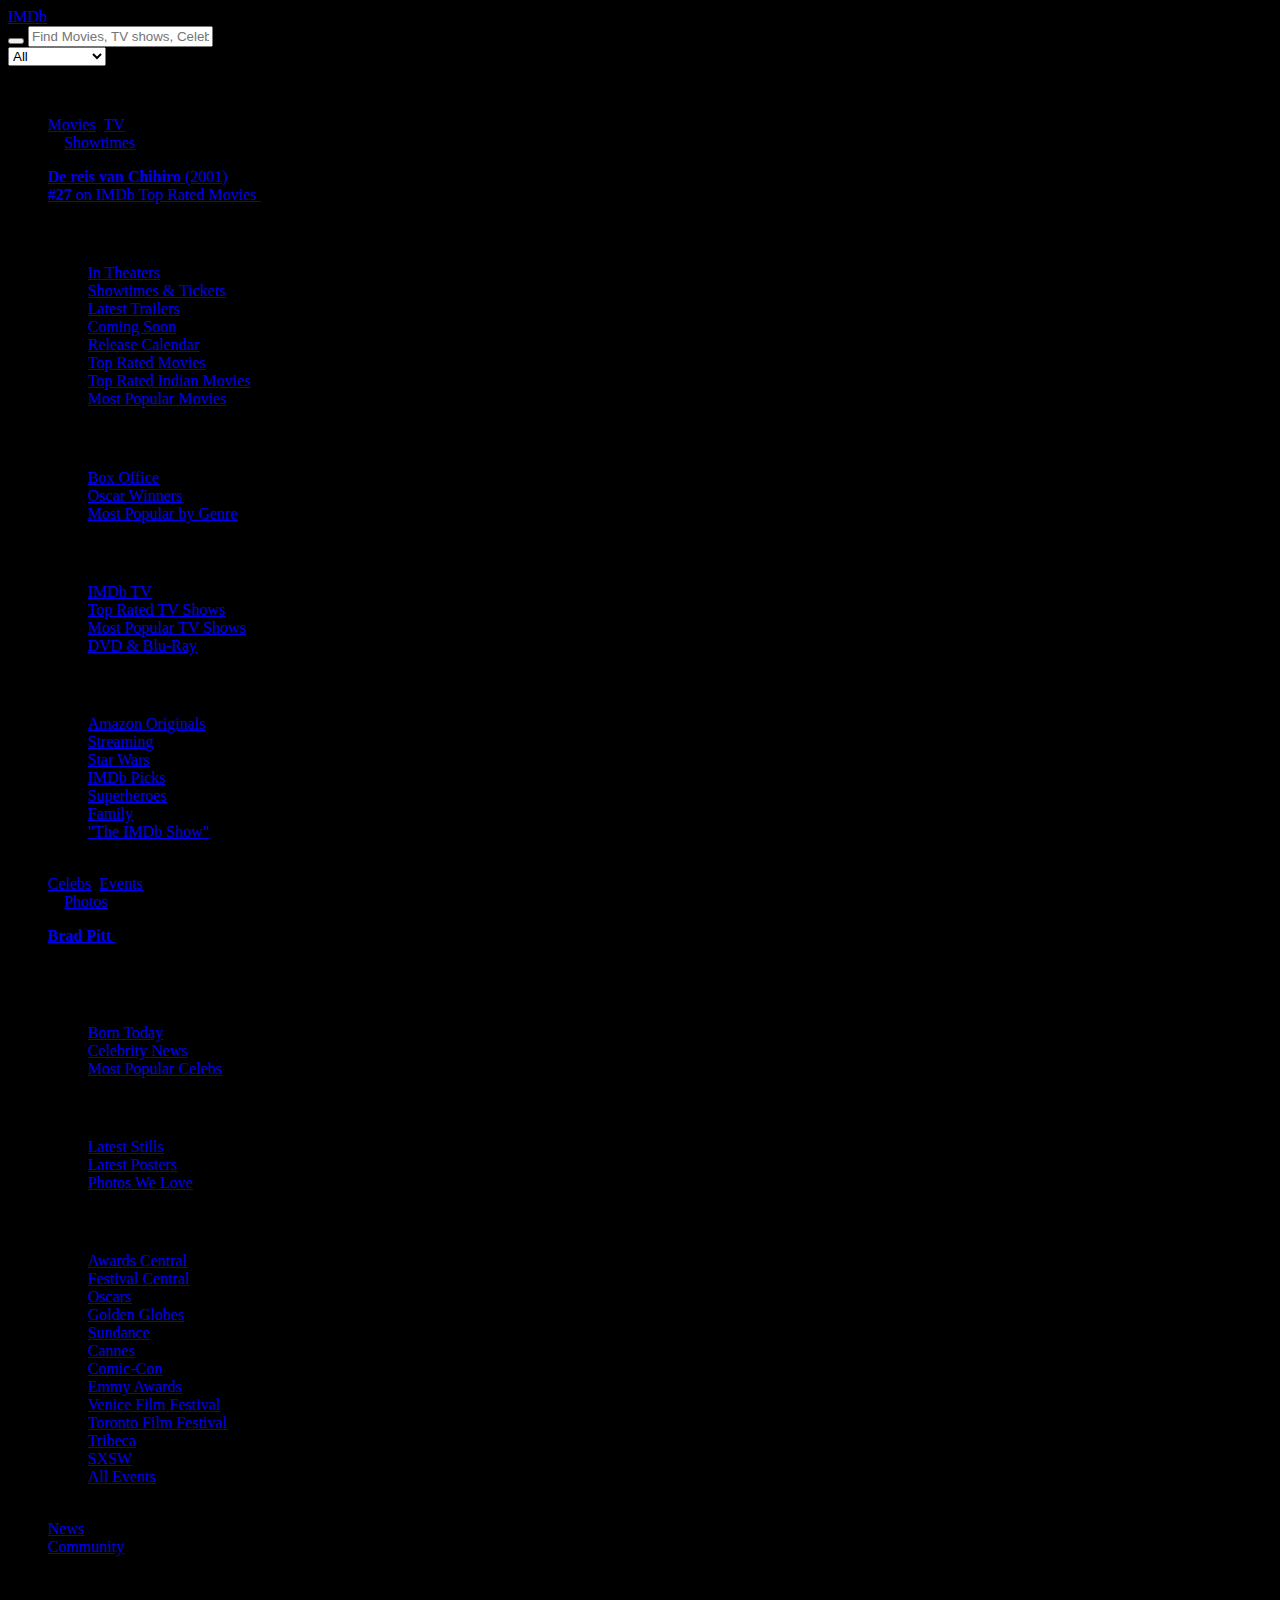
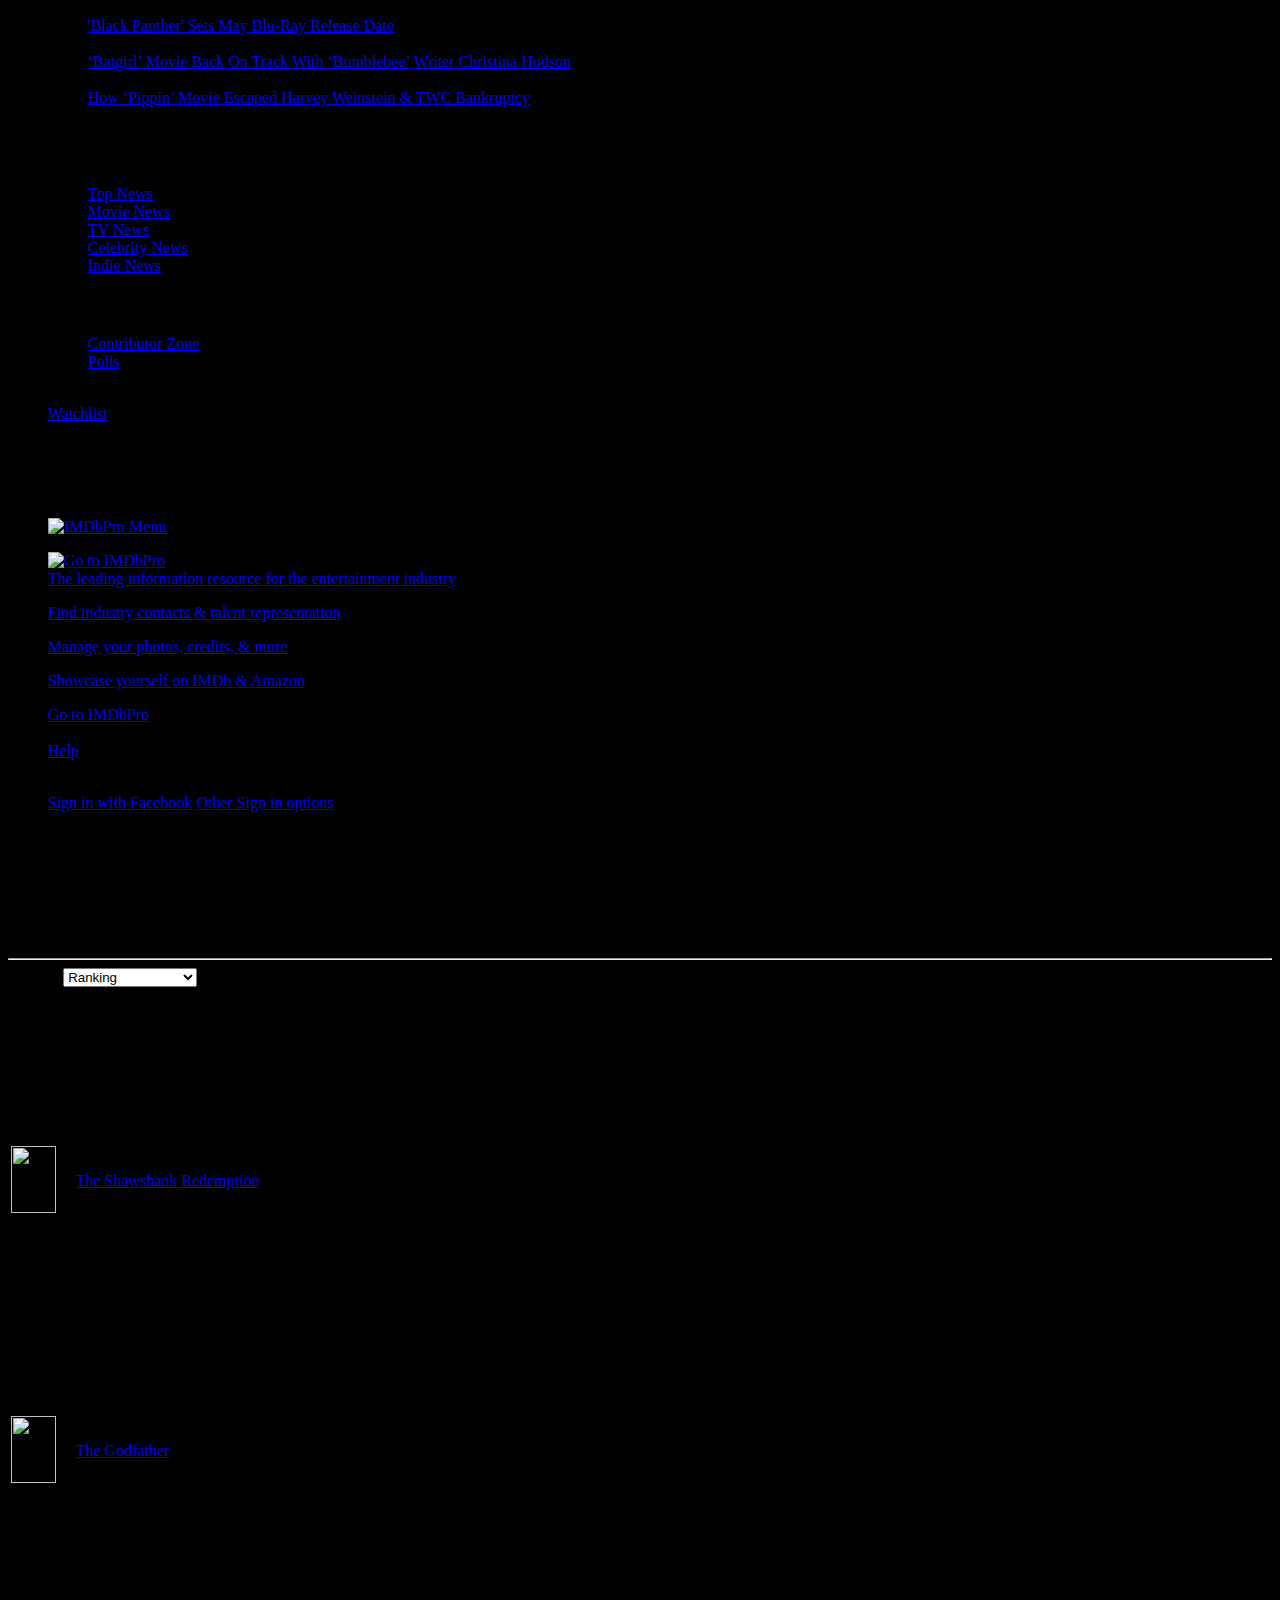
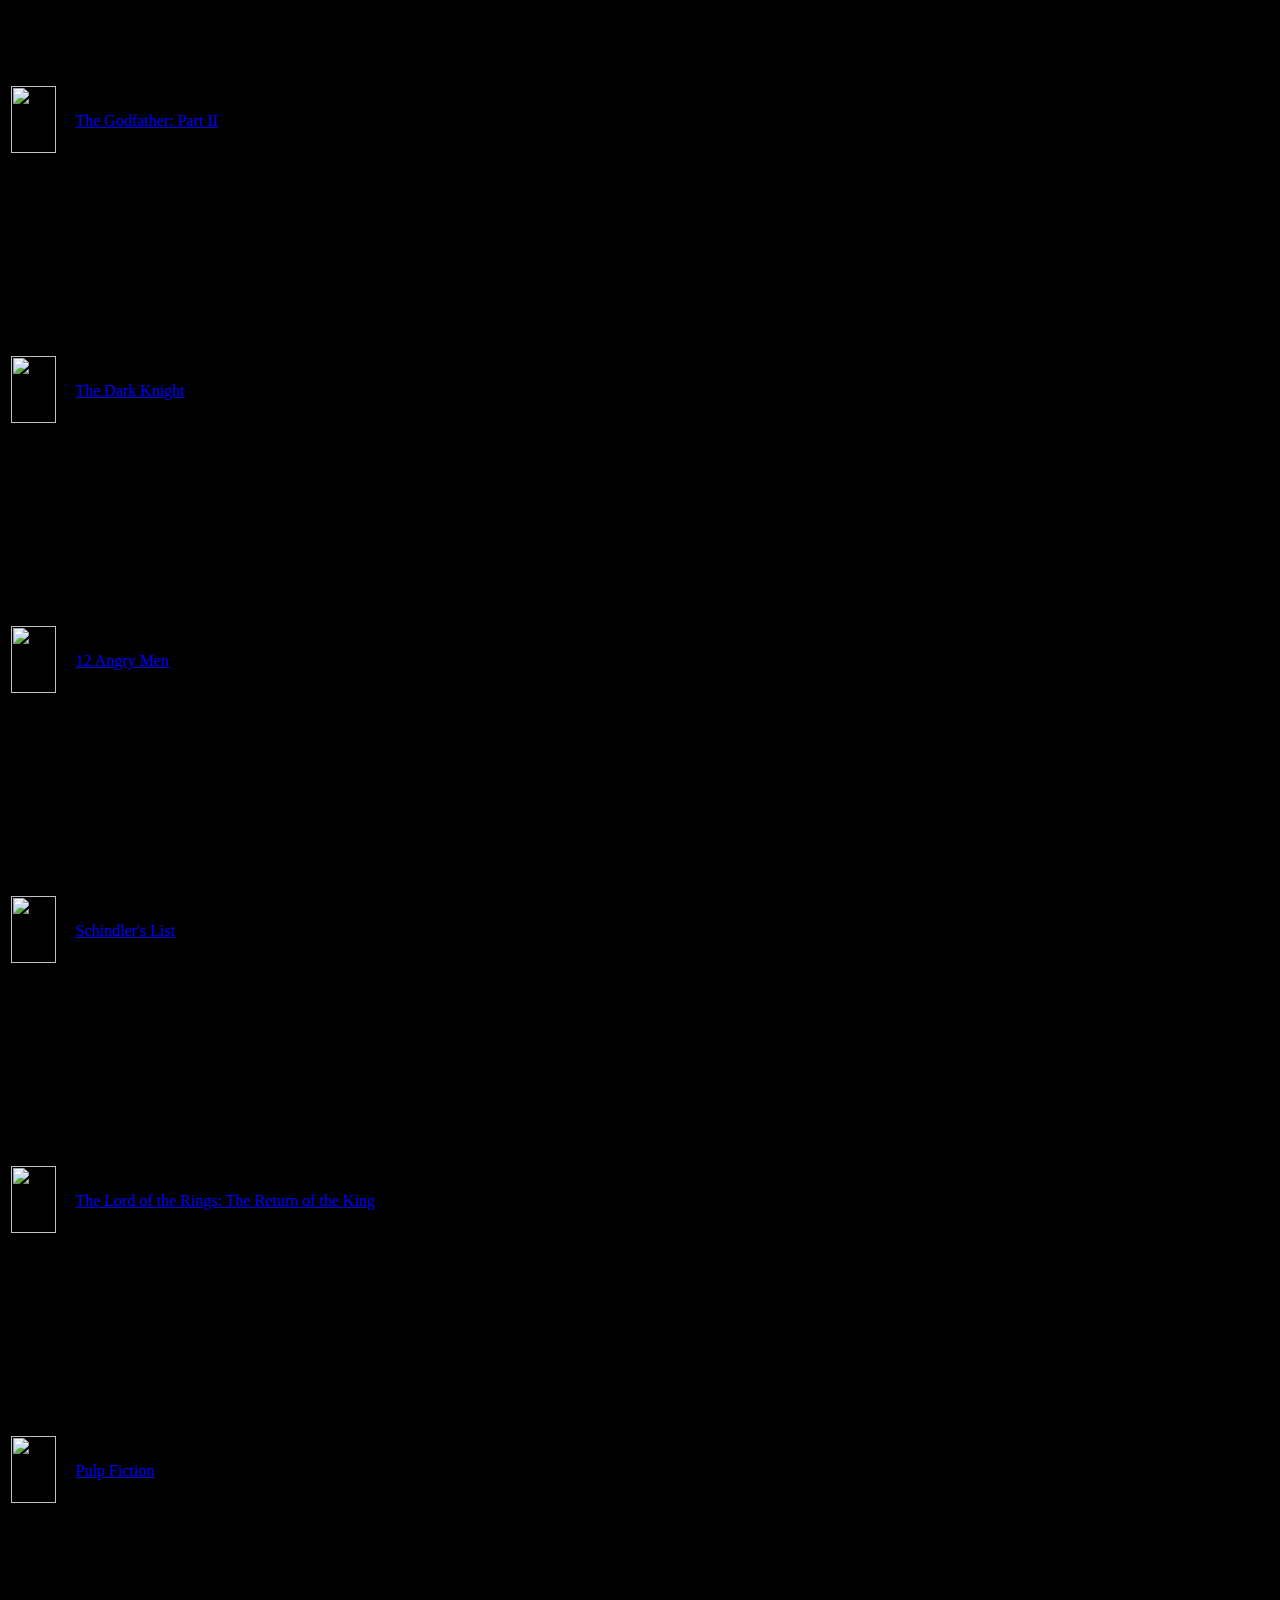
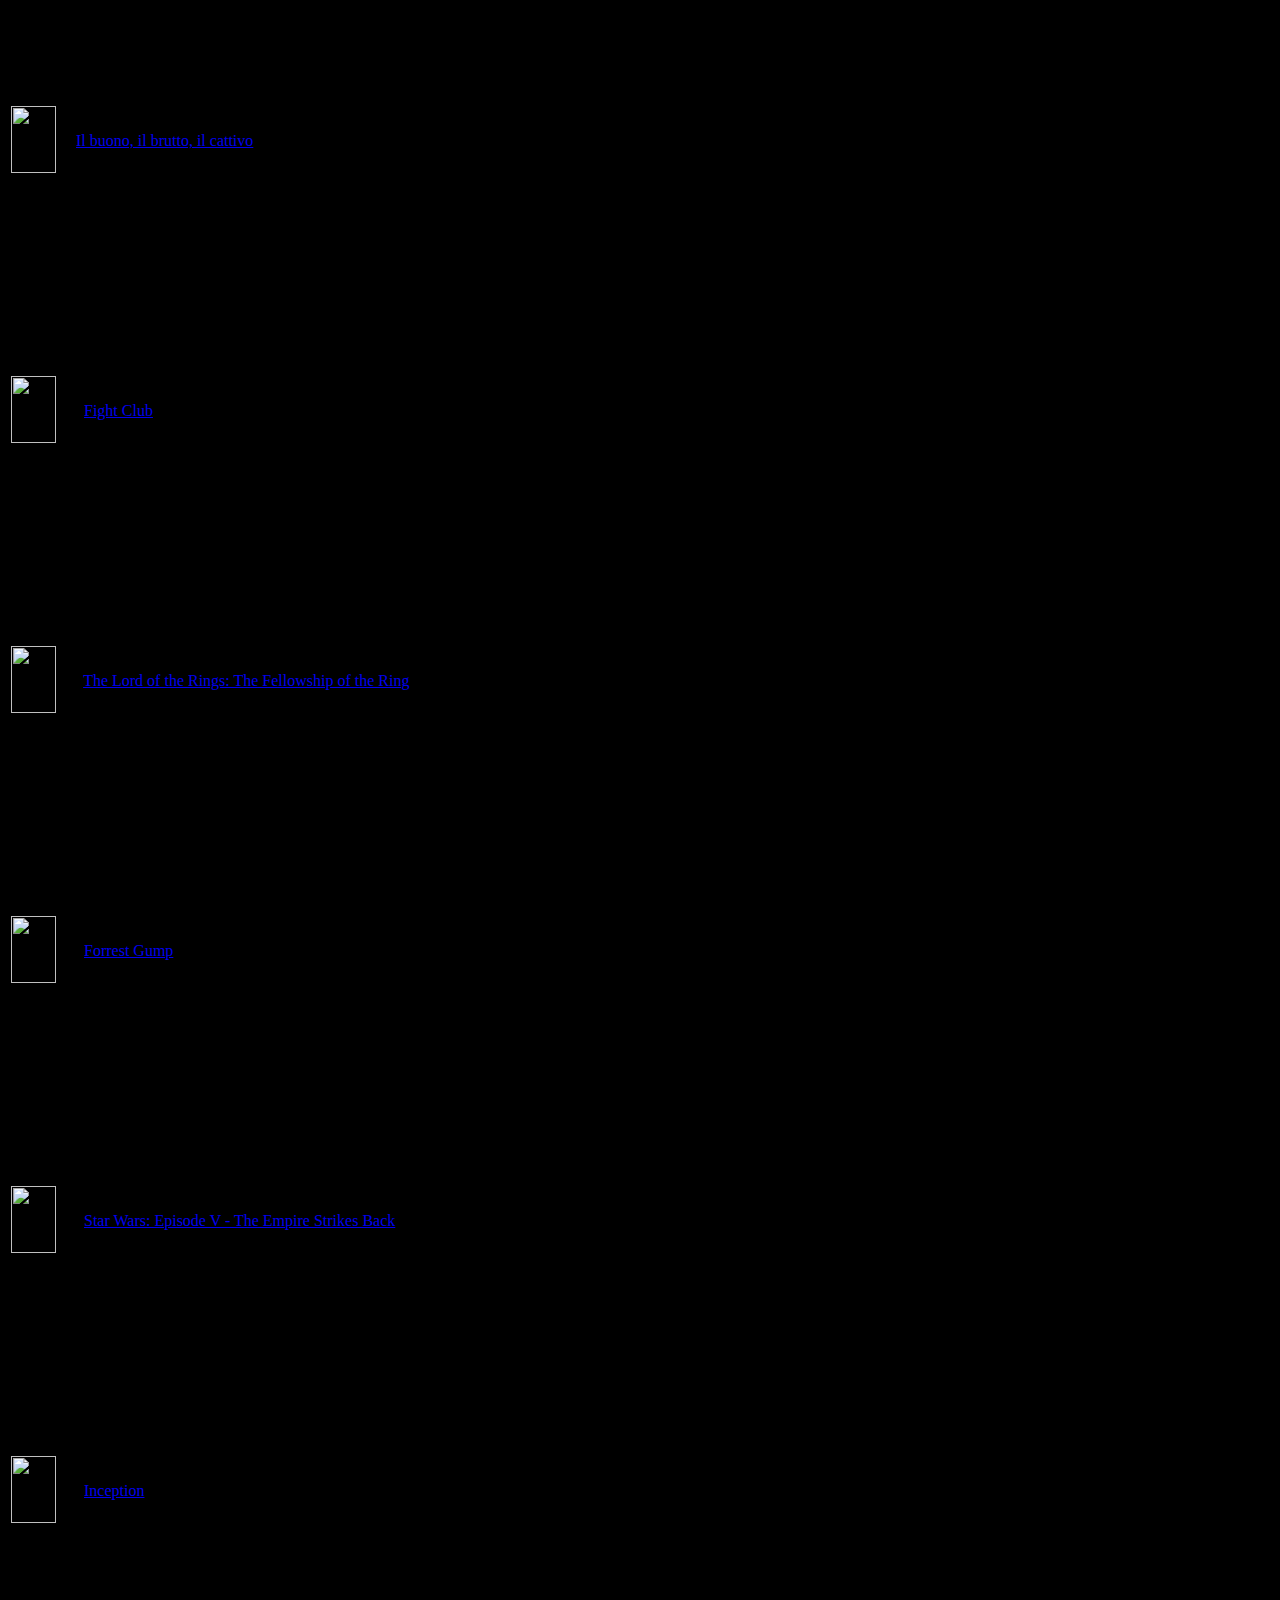
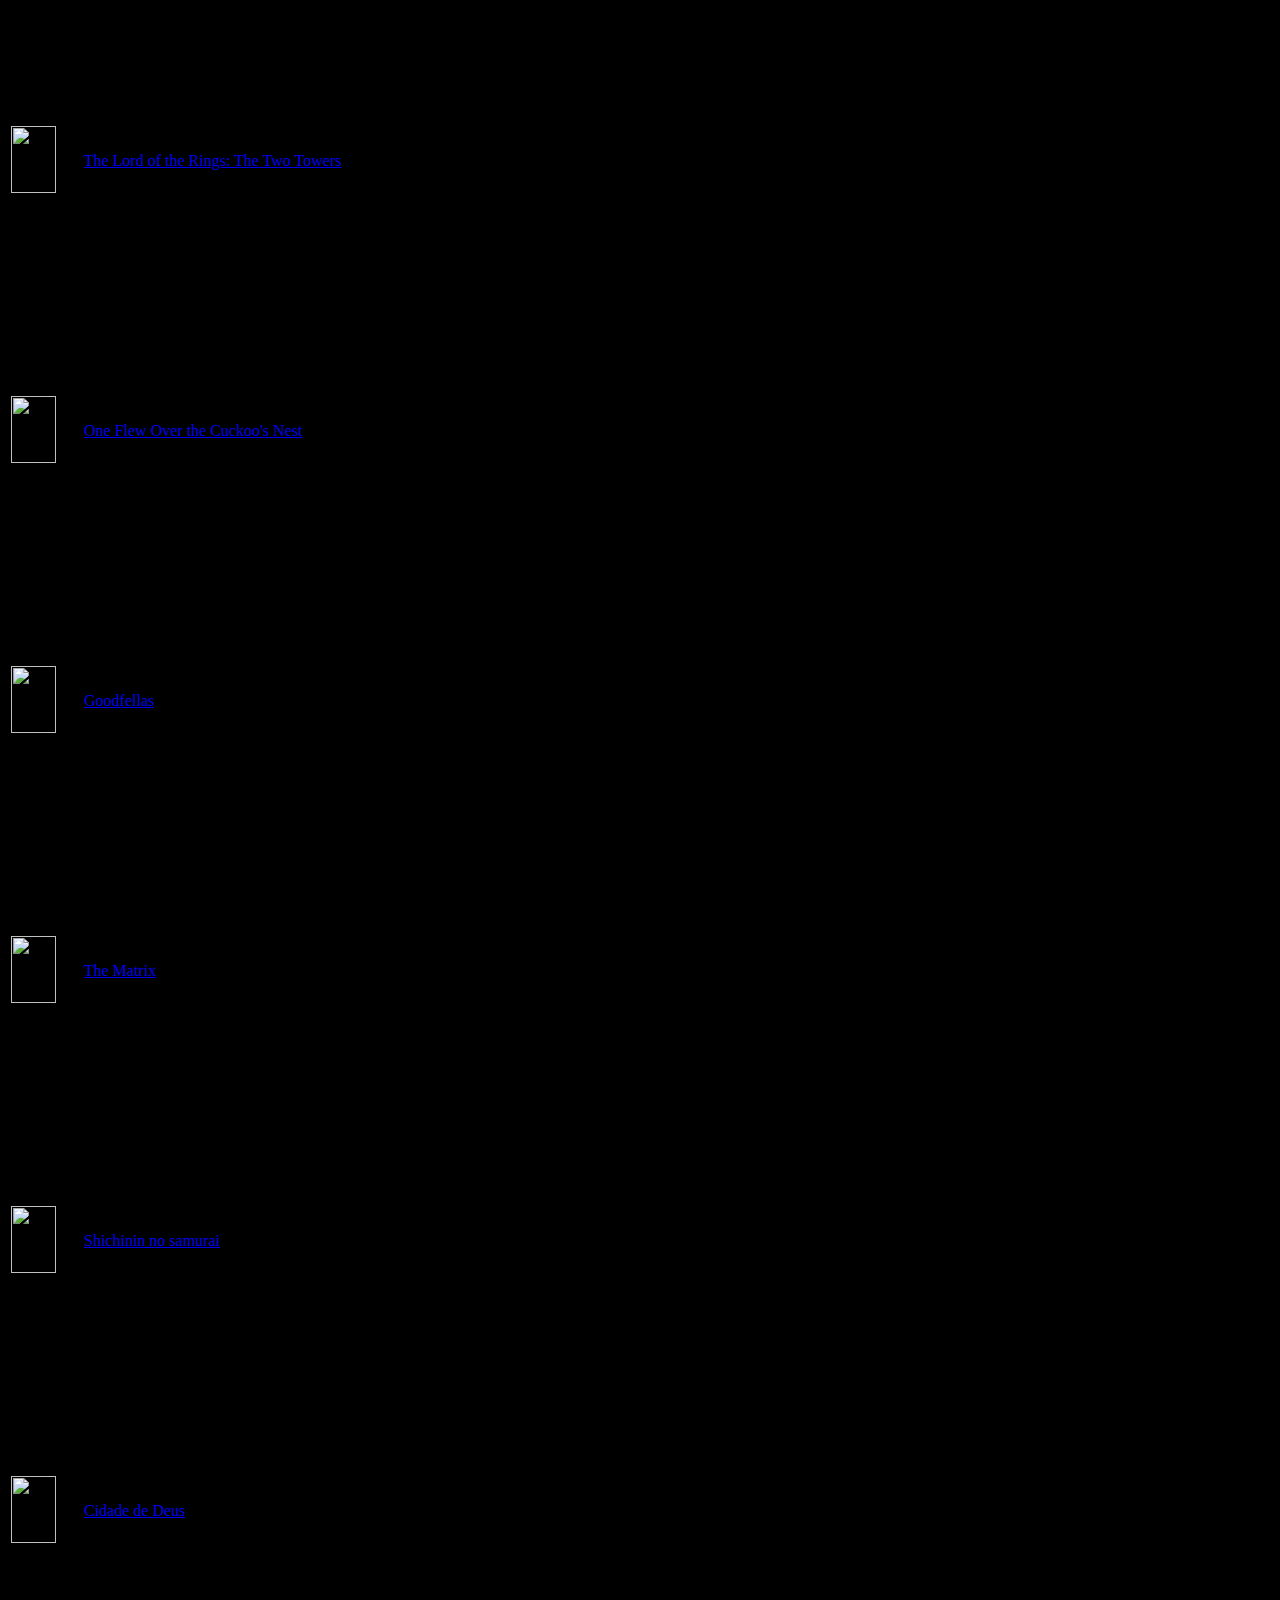
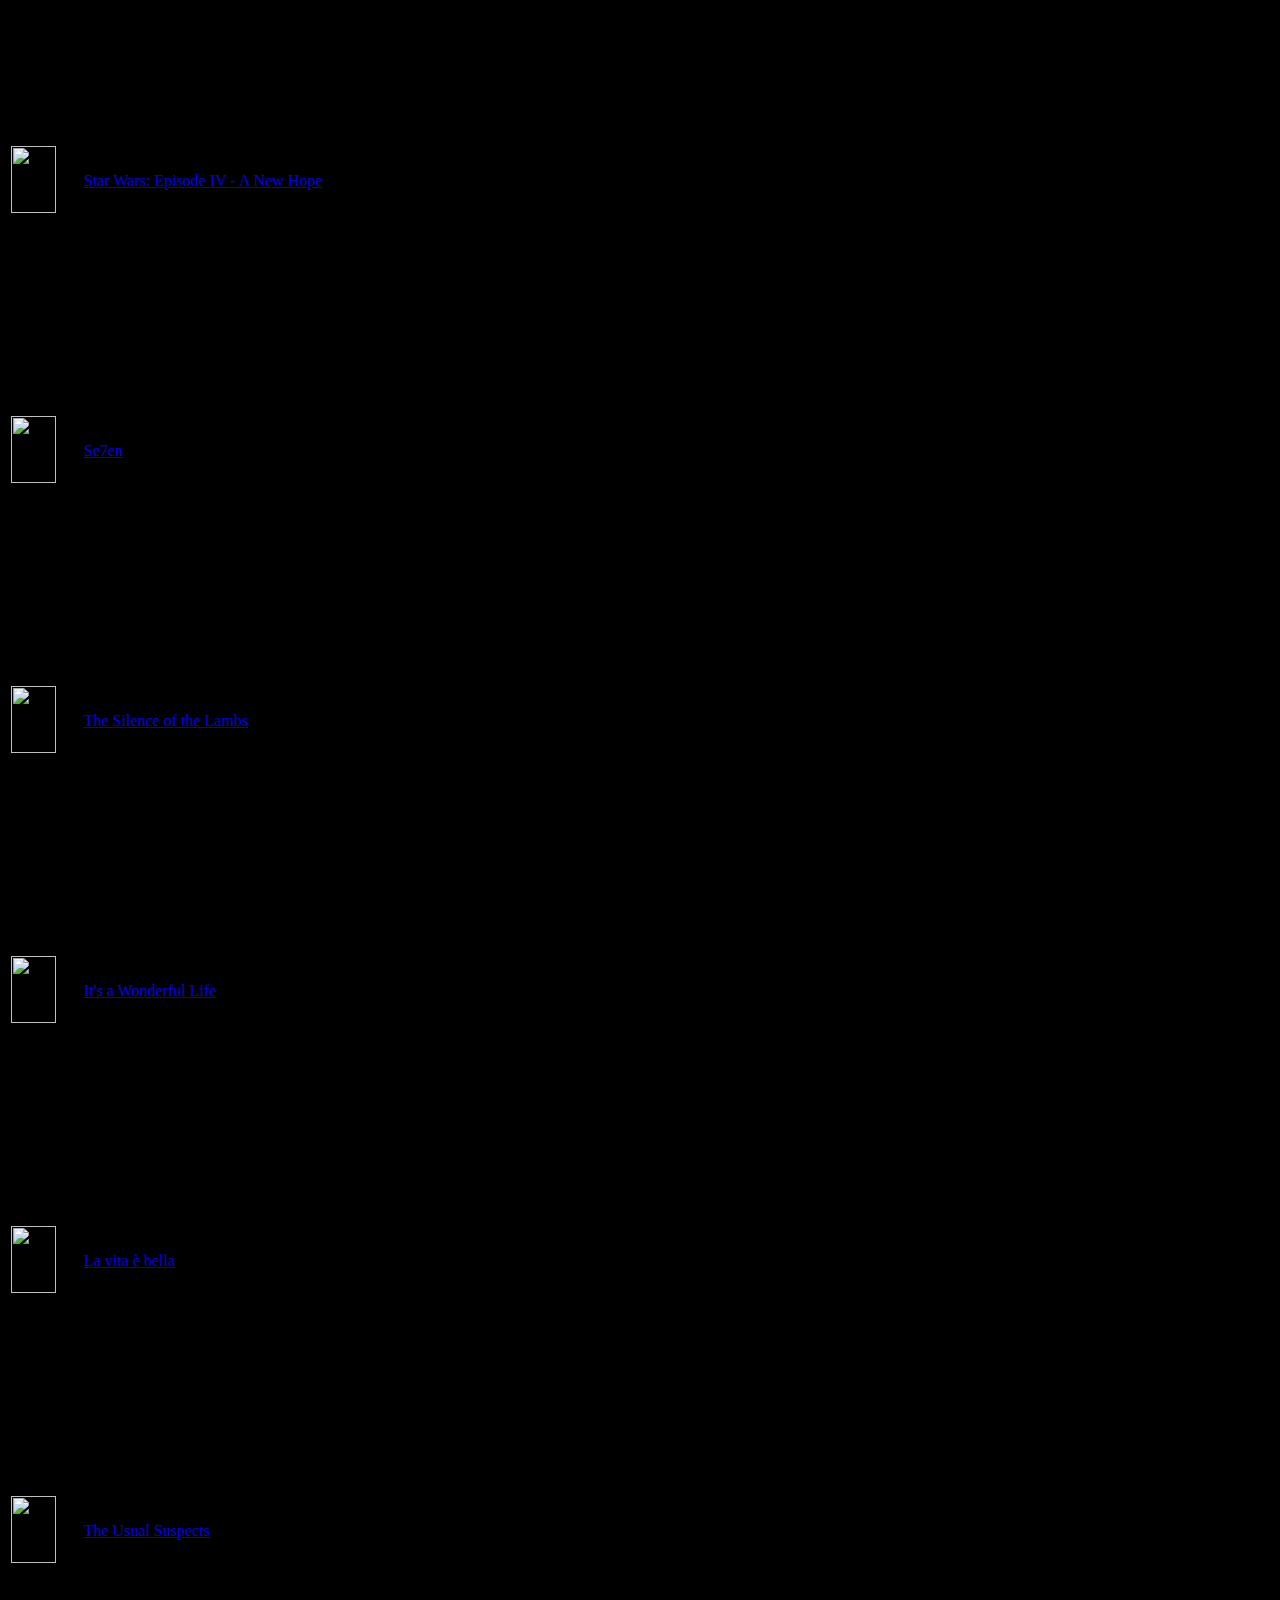
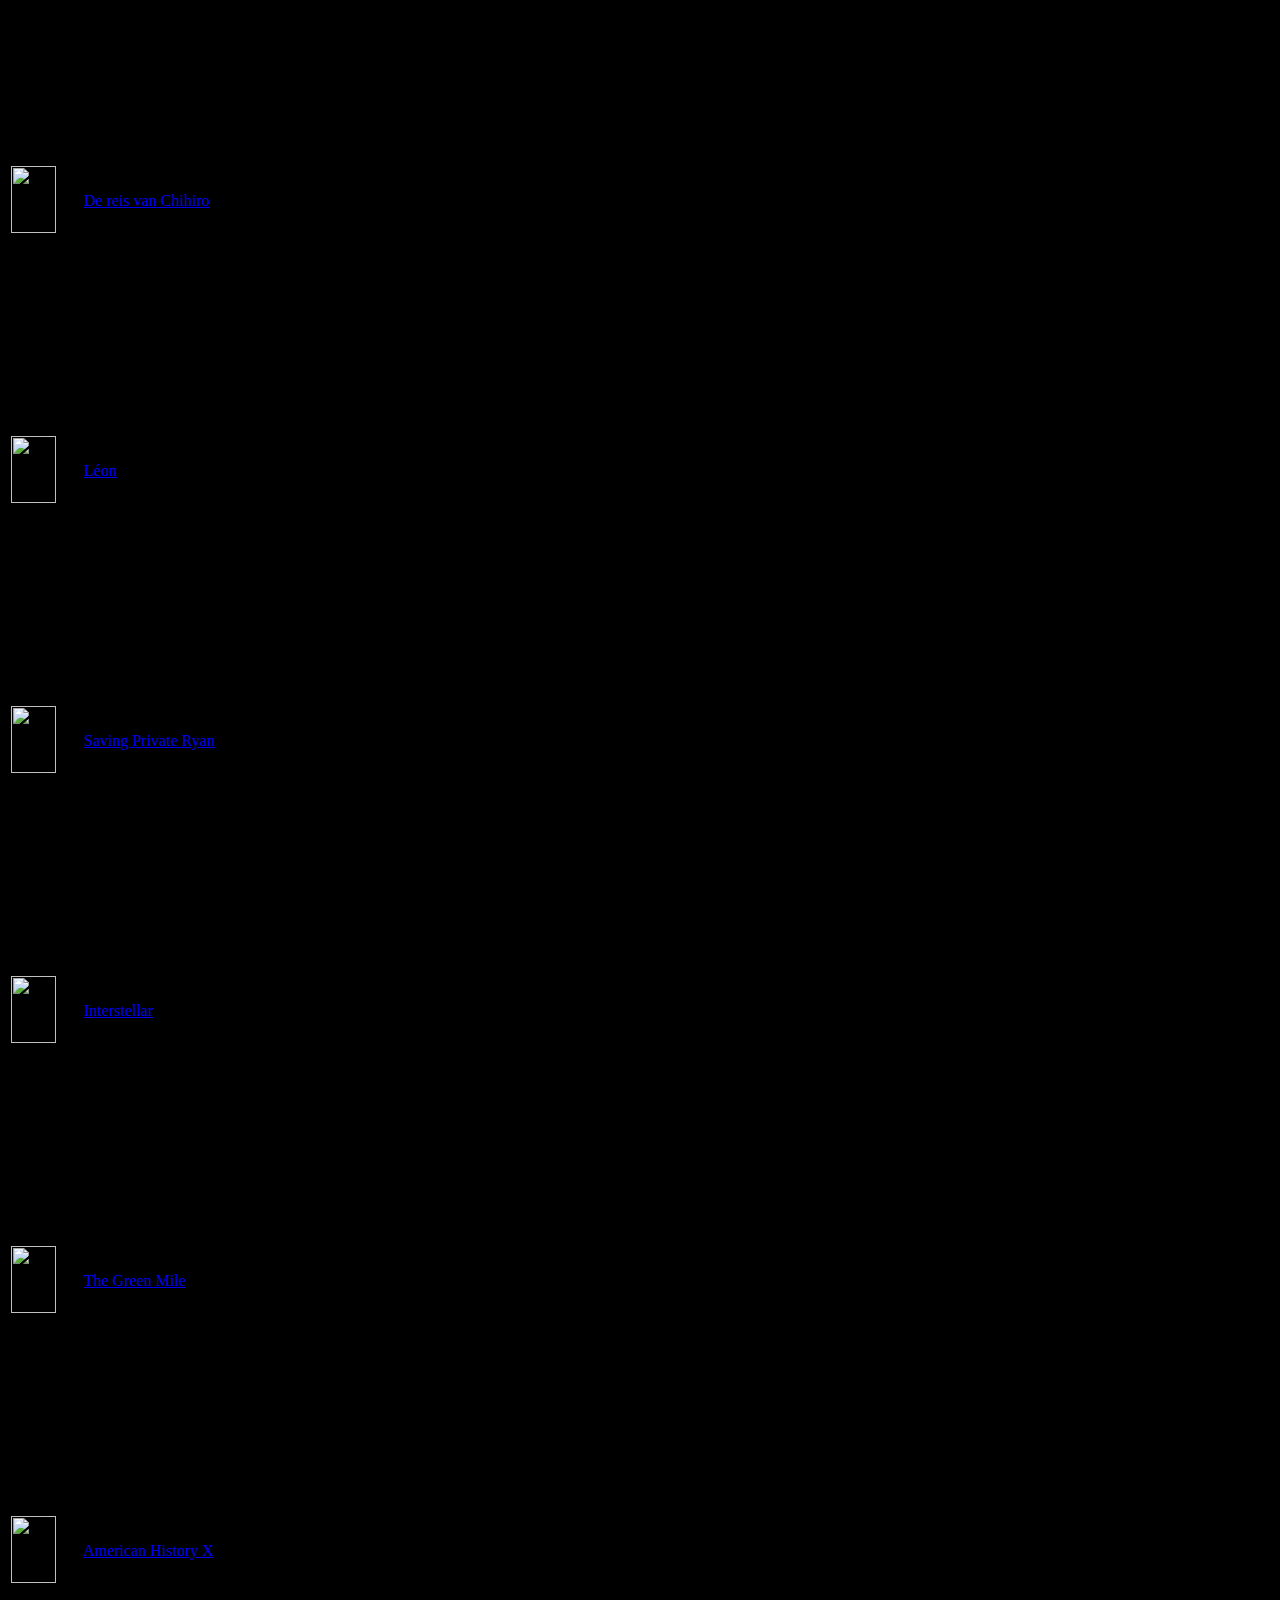
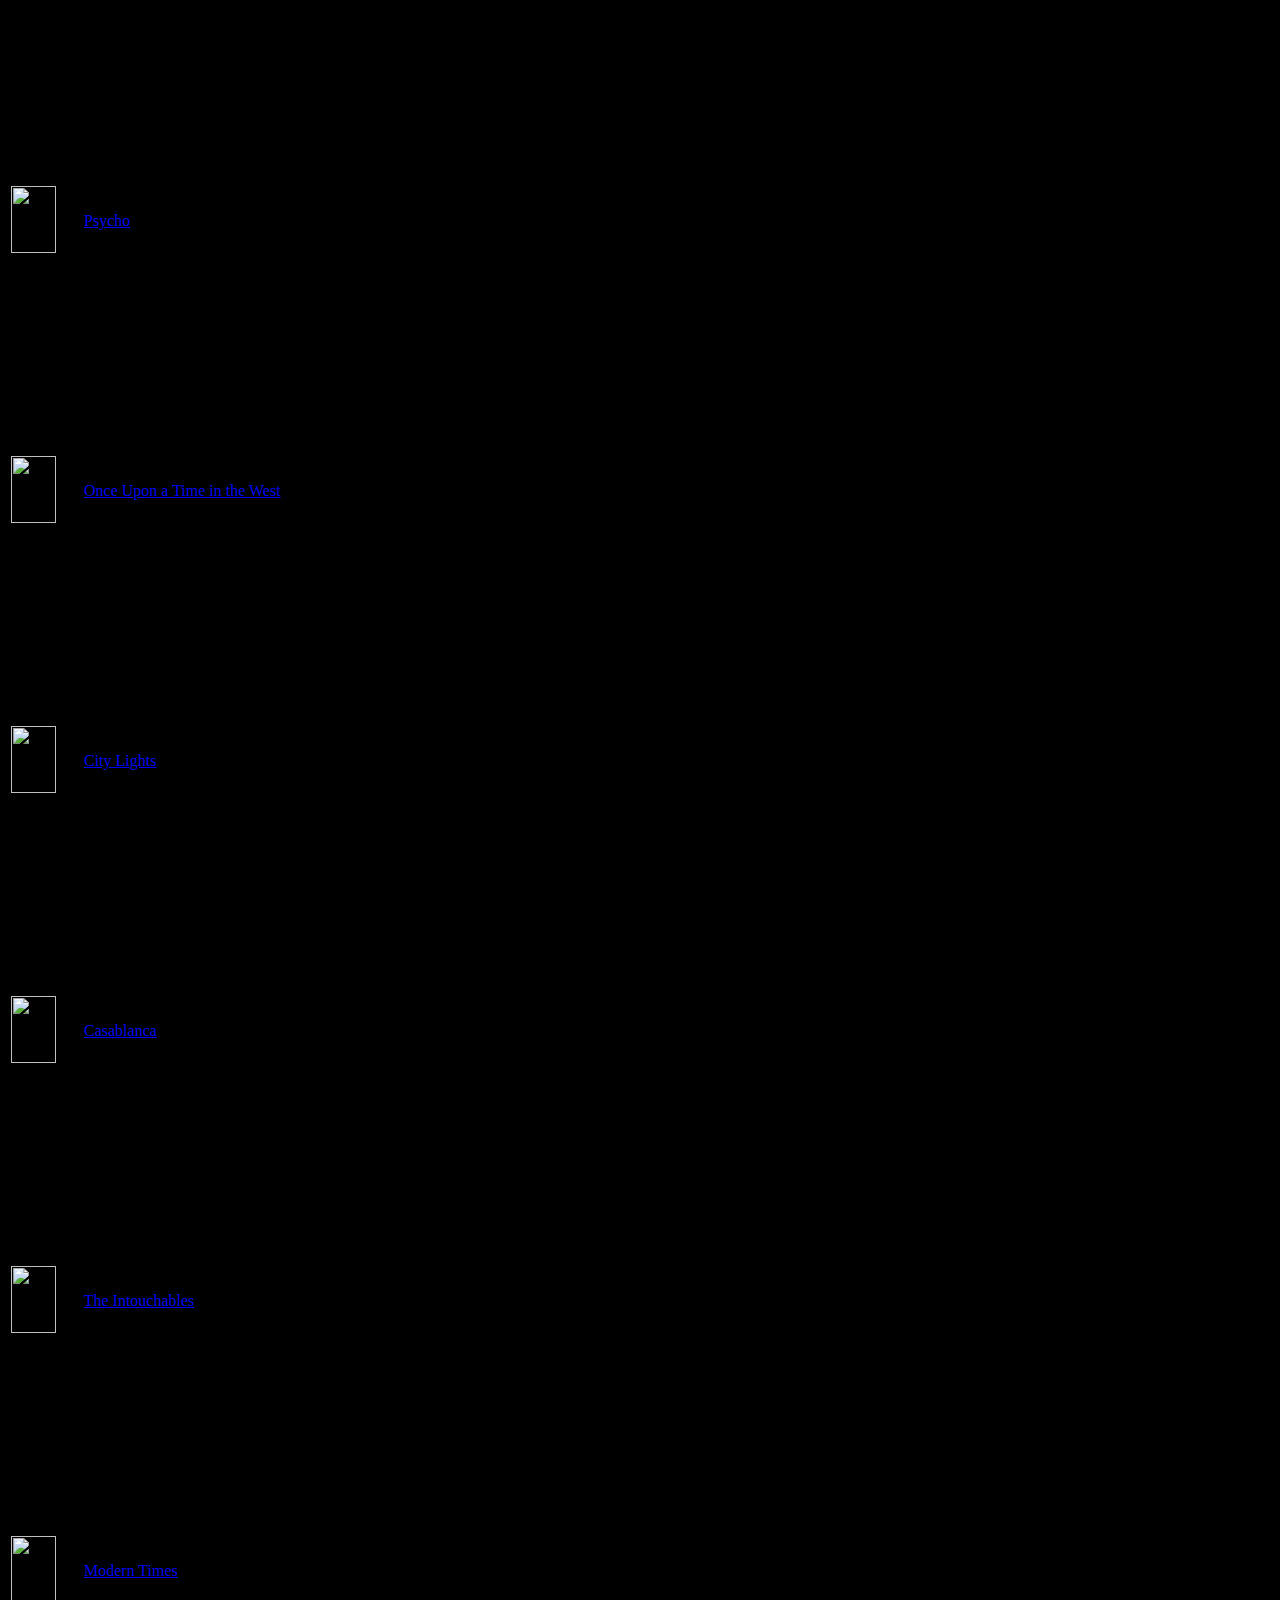
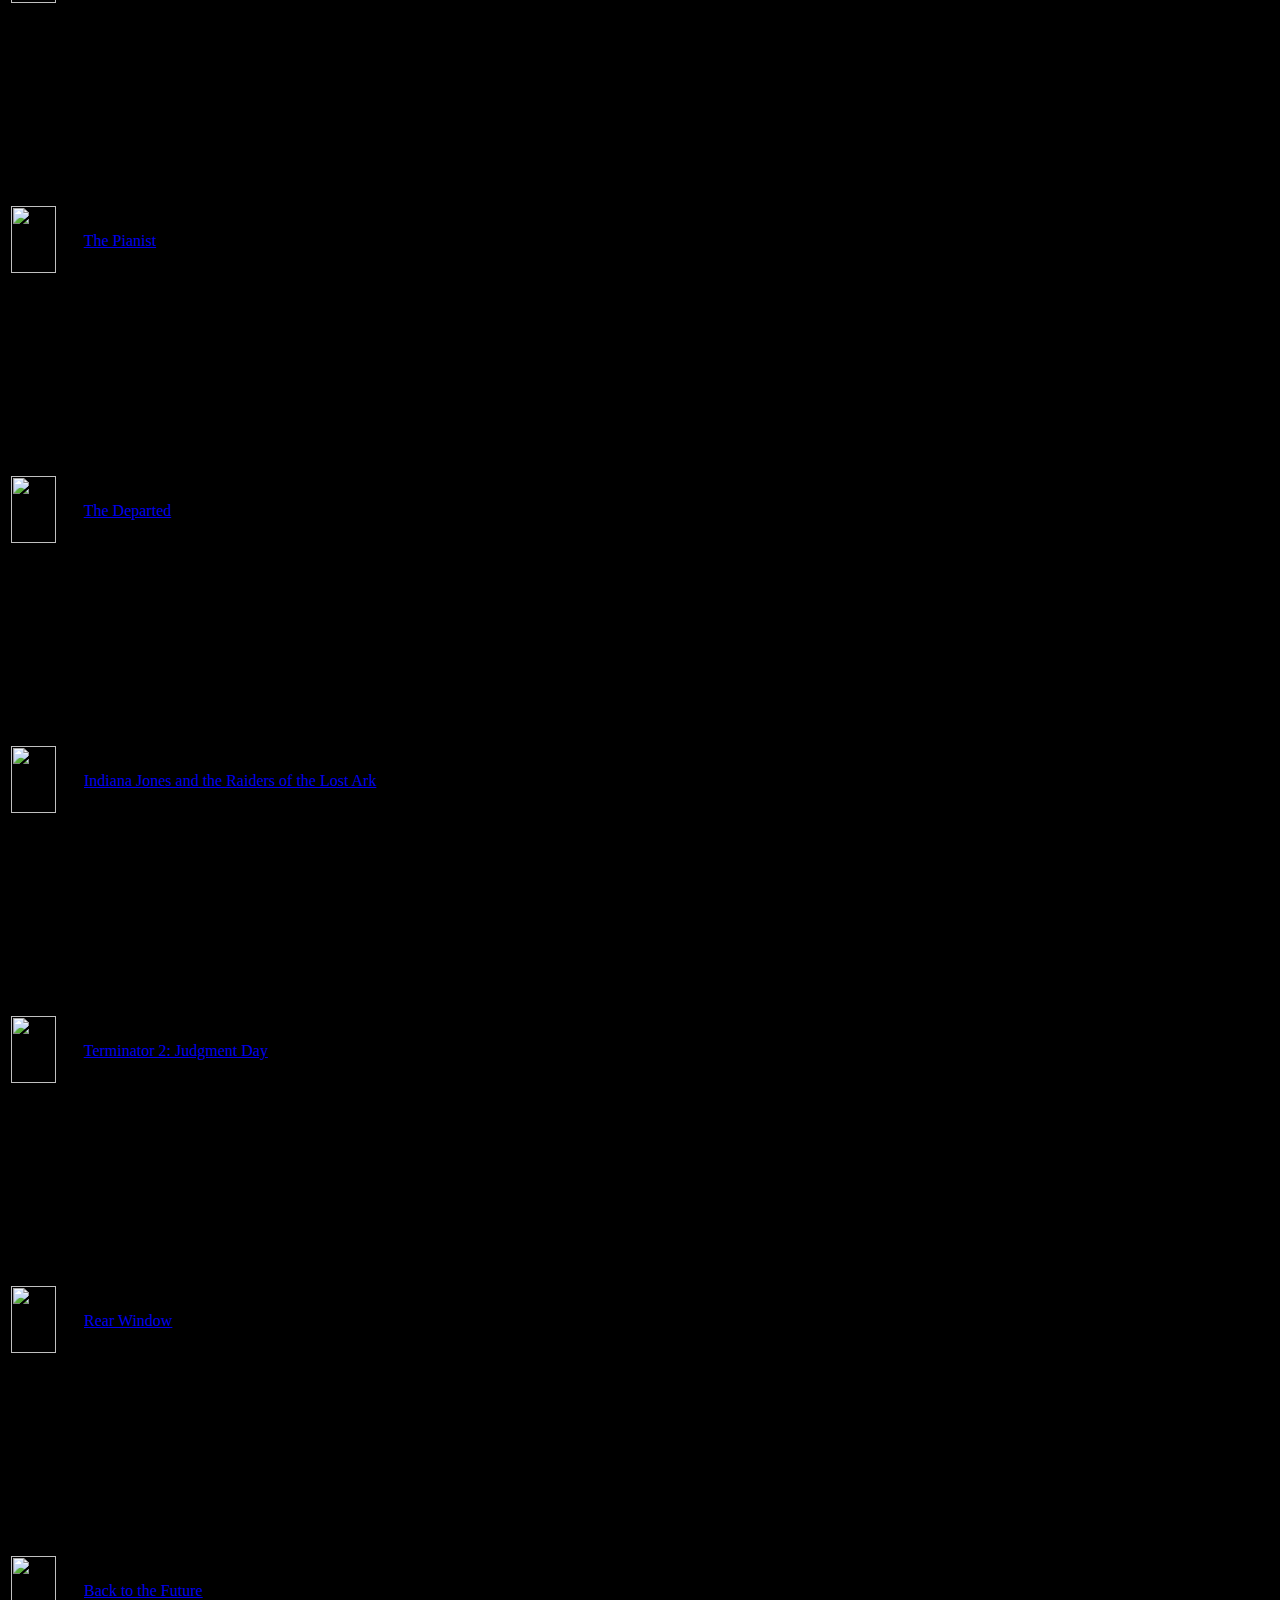
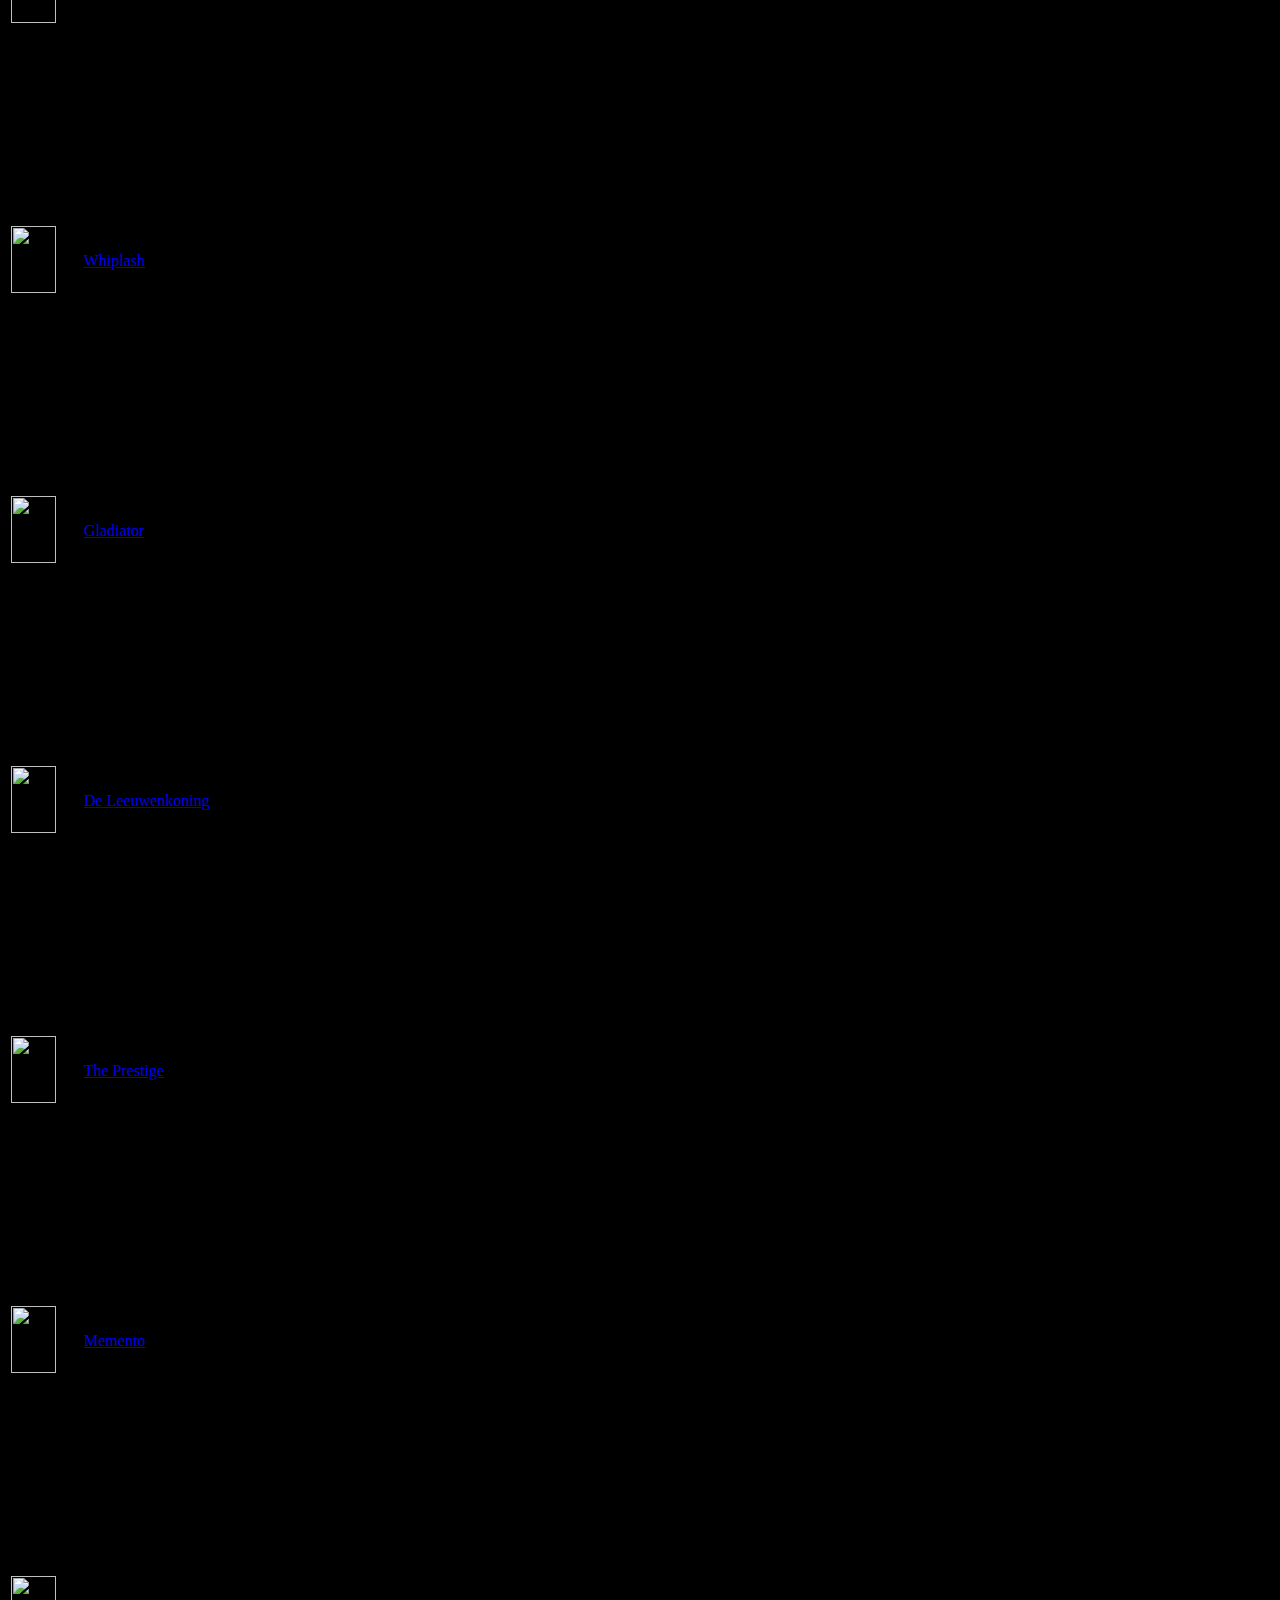
==== commit 02e474fd: "design progress 1" ====
--- a/homework/scraper/HTML_BACKUPS/index.html
+++ b/homework/scraper/HTML_BACKUPS/index.html
@@ -87,7 +87,7 @@
 <meta itemprop="name" content="IMDb Top Rated Movies"/>
 <meta property="pageType" content="chart"/>
 <meta property="subpageType" content="top250movie"/>
-<meta name="requestId" content="0JMCY279FHJ4XK736CW2"/>
+<meta name="requestId" content="06PHJYCH64CX7AG1RQ76"/>
 <meta property="fb:app_id" content="115109575169727"/>
 <meta property="og:type" content="website"/>
 <meta property="og:description" content="Check out the top 250 movies as rated by IMDb users"/>
@@ -106,9 +106,9 @@
     }
 </script>
   <script>(function(t){ (t.events = t.events || {})["csm_head_pre_css"] = new Date().getTime(); })(IMDbTimer);</script>
-<!-- h=ics-c42xl-2-1b-f06820bc.us-east-1 -->
-
-            <link rel="stylesheet" type="text/css" href="https://images-na.ssl-images-amazon.com/images/G/01/imdb/css/collections/consumer-2-column-2965724332._CB498399474_.css" />
+<!-- h=ics-c42xl-1-1a-ad1e04f0.us-east-1 -->
+
+            <link rel="stylesheet" type="text/css" href="https://images-na.ssl-images-amazon.com/images/G/01/imdb/css/collections/consumer-2-column-4272674890._CB498723626_.css" />
             <link rel="stylesheet" type="text/css" href="https://images-na.ssl-images-amazon.com/images/G/01/imdb/css/collections/other-68115696._CB499613298_.css" />
             <link rel="stylesheet" type="text/css" href="https://images-na.ssl-images-amazon.com/images/G/01/imdb/css/collections/seenWidget-2414380375._CB499563040_.css" />
             <link rel="stylesheet" type="text/css" href="https://images-na.ssl-images-amazon.com/images/G/01/imdb/css/collections/watchlistButton-3806422028._CB499605141_.css" />
@@ -241,20 +241,20 @@
 >Showtimes</a></p>
             <span class="downArrow"></span>
             <div id="navMenu1" class="sub_nav">
-                    <div id="titleMenuImage" style="background: url('https://ia.media-imdb.com/images/M/MV5BNTIzODMwODU2NF5BMl5BanBnXkFtZTcwNzY3NzE5Ng@@._V1._SY315_CR0,0,410,315_.jpg')">
-                        <a title="                            City Lights
-, #35 on IMDb Top Rated Movies"
-                            href="/title/tt0021749/?ref_=nv_mv_dflt_1" class="fallback">
+                    <div id="titleMenuImage" style="background: url('https://ia.media-imdb.com/images/M/MV5BMTcyNTA2OTU4NF5BMl5BanBnXkFtZTcwMjI0MjIyNw@@._V1._SY315_CR90,0,410,315_CT20_.jpg')">
+                        <a title="                            De reis van Chihiro
+, #27 on IMDb Top Rated Movies"
+                            href="/title/tt0245429/?ref_=nv_mv_dflt_1" class="fallback">
                         </a>
                         <div class="overlay">
                             <p>
-                                <a href="/title/tt0021749/?ref_=nv_mv_dflt_2" id="titleMenuImageClick">
-                                    <strong>                            City Lights
-</strong> (1931)
+                                <a href="/title/tt0245429/?ref_=nv_mv_dflt_2" id="titleMenuImageClick">
+                                    <strong>                            De reis van Chihiro
+</strong> (2001)
                                 </a>
                                 <br />
                                 <a href="/chart/top?ref_=nv_mv_dflt_3" id="titleMenuImageSecondaryClick">
-                                    #<strong>35</strong> on IMDb Top Rated Movies
+                                    #<strong>27</strong> on IMDb Top Rated Movies
                                 </a> &raquo;
                             </p>
                         </div>
@@ -332,24 +332,24 @@
 >Photos</a></p>
             <span class="downArrow"></span>
             <div id="navMenu2" class="sub_nav">
-                    <div id="nameMenuImage" style="background: url('https://ia.media-imdb.com/images/M/MV5BMjI1NjYzNTUyNV5BMl5BanBnXkFtZTcwMjQ0MTEwOQ@@._V1._SX300_CR45,0,250,315_.jpg')">
-                        <a title="Matt Damon, #184 on STARmeter"
-                            href="/name/nm0000354/?ref_=nv_cel_dflt_1" class="fallback">
+                    <div id="nameMenuImage" style="background: url('https://ia.media-imdb.com/images/M/MV5BMjA1MjE2MTQ2MV5BMl5BanBnXkFtZTcwMjE5MDY0Nw@@._V1._SX250_CR0,0,250,315_.jpg')">
+                        <a title="Brad Pitt, #105 on STARmeter"
+                            href="/name/nm0000093/?ref_=nv_cel_dflt_1" class="fallback">
                         </a>
                         <div class="overlay">
                             <p>
-                                <a href="/name/nm0000354/?ref_=nv_cel_dflt_2" id="nameAdClick">
-                                    <strong>Matt Damon</strong>
+                                <a href="/name/nm0000093/?ref_=nv_cel_dflt_2" id="nameAdClick">
+                                    <strong>Brad Pitt</strong>
                                 </a> &raquo;
                                 <br />
-                                #<strong>184</strong> on STARmeter
+                                #<strong>105</strong> on STARmeter
                             </p>
                         </div>
                     </div>
                 <div class="subNavListContainer">
                     <h5>CELEBS</h5>
                     <ul>
-                            <li><a href="/search/name?birth_monthday=04-09&refine=birth_monthday&ref_=nv_cel_brn_1"
+                            <li><a href="/search/name?birth_monthday=04-10&refine=birth_monthday&ref_=nv_cel_brn_1"
 >Born Today</a></li>
                         <li><a href="/news/celebrity?ref_=nv_cel_nw_2"
 >Celebrity News</a></li>
@@ -414,33 +414,33 @@
                         <h5>LATEST HEADLINES</h5>
     <ul class="ipl-simple-list">
             <li class="news_item" itemprop="headline">
-<a href="/news/ni61993507?ref_=nv_nw_tn_1"
-> ‘Arrow’ Adds Colton Haynes as Series Regular for Season 7
+<a href="/news/ni61994307?ref_=nv_nw_tn_1"
+> 'Black Panther' Sets May Blu-Ray Release Date
 </a><br />
                 <small>
-                <span itemprop="datePublished">3 hours ago</span>
+                <span itemprop="datePublished">11 hours ago</span>
                 <span>|</span>
-                <span itemprop="provider">Variety - TV News</span>
+                <span itemprop="provider">The Hollywood Reporter - Movie News</span>
                 </small>
             </li>
             <li class="news_item" itemprop="headline">
-<a href="/news/ni61993620?ref_=nv_nw_tn_2"
-> ‘Star Trek: Discovery’ Season 2 Casts Anson Mount as Captain Pike
+<a href="/news/ni61994107?ref_=nv_nw_tn_2"
+> ‘Batgirl’ Movie Back On Track With ‘Bumblebee’ Writer Christina Hodson
 </a><br />
                 <small>
-                <span itemprop="datePublished">2 hours ago</span>
+                <span itemprop="datePublished">13 hours ago</span>
                 <span>|</span>
-                <span itemprop="provider">Variety - TV News</span>
+                <span itemprop="provider">Slash Film</span>
                 </small>
             </li>
             <li class="news_item" itemprop="headline">
-<a href="/news/ni61992971?ref_=nv_nw_tn_3"
-> ‘The Wire’s’ David Simon Developing New Series Set During Spanish Civil War (Exclusive)
+<a href="/news/ni61994044?ref_=nv_nw_tn_3"
+> How ‘Pippin’ Movie Escaped Harvey Weinstein &amp; TWC Bankruptcy
 </a><br />
                 <small>
-                <span itemprop="datePublished">9 hours ago</span>
+                <span itemprop="datePublished">13 hours ago</span>
                 <span>|</span>
-                <span itemprop="provider">Variety - TV News</span>
+                <span itemprop="provider">Deadline Movie News</span>
                 </small>
             </li>
     </ul>
@@ -537,13 +537,13 @@
         </li>
         <li class="social">
 
-    <a href="/offsite/?page-action=fol_fb&token=BCYuESqcT98HrYMjUe6xXdQiZMq5mupjJI5iys8pb05XFV3Lg9fJTxOhr_I9X8KvrCgpht8ERAx9%0D%0AjU3ZBI9RUXOvZ5UohzJsz72Wc0GyGkZYKOC-BVHXpv7umqB0sWys4cgcujYgjws3bC9aM_-Naj-k%0D%0AJD9xFahjbOEUb1V69AYnlG-TIRcZ9IDVS_bhhTX8jTSpJZsjIyLu2m1l49qf7SeNvw%0D%0A&ref_=chttp_nv_fol_fb"
+    <a href="/offsite/?page-action=fol_fb&token=BCYhzm3NmAMgFB85XoKcPt8EL2fIywvYGbMGj4VRwt1TAxiLtydXYFvC69VeUJ-F5HEVvE0U5Z0d%0D%0ACfYk5BzG-_2WJn2MIIfAog6e3_GM0UtCvVrjGCqNheMsLqdkltEC4g7nxDH7ZFNZjpt8HCg94Zzk%0D%0AynT6vVWcCKqy5P4_X7Vsgk_y3hkmDZmxec5JMUjc8aJlxuwAOUavXaUhna3tEru7yQ%0D%0A&ref_=chttp_nv_fol_fb"
 title="Follow IMDb on Facebook" target="_blank" itemprop='url'> <span class="desktop-sprite follow-facebook" ></span>
 </a>
-    <a href="/offsite/?page-action=fol_tw&token=BCYjhgj7OnnIGMp-k-ZbbU3qi6EZ5C14DO066_UlHjMR1Jf5IBlPGpqVSznD10VCANqsQyuYNr06%0D%0AhmcuJYRhPmci9siErtZXbMHFhXkAHPmhOXEsWuoU1RcTR8yKh54C4dAoIhWwHFKsTKxASCdiJh_o%0D%0AVUjBhDySwK-ci10cLDExFyyEiyTh8pBj0PXsrc1JeZegffSpBG12iKufUyugy4zdGA%0D%0A&ref_=chttp_nv_fol_tw"
+    <a href="/offsite/?page-action=fol_tw&token=BCYjwE40LOcNLxlgqoMLsc4na-cE48oD44YkxExgt606frqITqNB2TmUtVhJQ2fW6Q7Mg2gTvCbY%0D%0AxcMMnY3KPkJrFG5lX6eCD4ZC_zSpjufc89XTP4VwkndKCV7Dforak49UsAcuBL3gyjwzu7JRX9zW%0D%0AhSyi5YpzNORNBrp6AmtL9QldeqMmx-LeO8RflzuevN3Boi7YJBqiwiWpOqKEGwmbqQ%0D%0A&ref_=chttp_nv_fol_tw"
 title="Follow IMDb on Twitter" target="_blank" itemprop='url'> <span class="desktop-sprite follow-twitter" ></span>
 </a>
-    <a href="/offsite/?page-action=fol_inst&token=BCYpud_7aRhY6J8ayYxCY1tHQLFsuc6y9L-_Njv08hEJZdQ4CWQ1iGuNy-jBsheAIyo-yVsgdwgY%0D%0ASqIZqbVptD-3mMsXysEswx1Xj2-UBeb40iqG-XMi_jX2VdksedbMLHYq_AAeWyYiLRr66kMYJz3W%0D%0AkVq9wXCHGGbmQV1S3u1O_ixYIvr31yTCP7KzAcwvcd3ZRy00WpcepzKCKhJ-daVzLw%0D%0A&ref_=chttp_nv_fol_inst"
+    <a href="/offsite/?page-action=fol_inst&token=BCYoF-MQC3MS9ICv4bZl09BBaTMB6w8t4XOqDjf2Y2x7TSCWIwLSc1eCem9TiRzJj4UB1NfJBpBK%0D%0AQrWN38NSTcCAHjWuowZuffkeZ7JrCebwH1ypxutOpIMTp66bu6DVCArc_abHCpWybo54aACvlHC8%0D%0AAZSJRMYTciMPXnygw-D4owBehoKlZ-v5vflFbd31mh06XMV5NOAepj-oh8FIVKOS4A%0D%0A&ref_=chttp_nv_fol_inst"
 title="Follow IMDb on Instagram" target="_blank" itemprop='url'> <span class="desktop-sprite follow-instagram" ></span>
 </a>
         </li>
@@ -711,21 +711,21 @@
     <td class="posterColumn">
 
     <span name="rk" data-value="1"></span>
-    <span name="ir" data-value="9.216738350367557"></span>
+    <span name="ir" data-value="9.216719992089072"></span>
     <span name="us" data-value="7.791552E11"></span>
-    <span name="nv" data-value="1937679"></span>
-    <span name="ur" data-value="-1.7832616496324434"></span>
-<a href="/title/tt0111161/?pf_rd_m=A2FGELUUNOQJNL&pf_rd_p=e31d89dd-322d-4646-8962-327b42fe94b1&pf_rd_r=0JMCY279FHJ4XK736CW2&pf_rd_s=center-1&pf_rd_t=15506&pf_rd_i=top&ref_=chttp_tt_1"
+    <span name="nv" data-value="1937807"></span>
+    <span name="ur" data-value="-1.7832800079109283"></span>
+<a href="/title/tt0111161/?pf_rd_m=A2FGELUUNOQJNL&pf_rd_p=e31d89dd-322d-4646-8962-327b42fe94b1&pf_rd_r=06PHJYCH64CX7AG1RQ76&pf_rd_s=center-1&pf_rd_t=15506&pf_rd_i=top&ref_=chttp_tt_1"
 > <img src="https://ia.media-imdb.com/images/M/MV5BMDFkYTc0MGEtZmNhMC00ZDIzLWFmNTEtODM1ZmRlYWMwMWFmXkEyXkFqcGdeQXVyMTMxODk2OTU@._V1_UY67_CR0,0,45,67_AL_.jpg" width="45" height="67"/>
 </a>    </td>
     <td class="titleColumn">
       1.
-      <a href="/title/tt0111161/?pf_rd_m=A2FGELUUNOQJNL&pf_rd_p=e31d89dd-322d-4646-8962-327b42fe94b1&pf_rd_r=0JMCY279FHJ4XK736CW2&pf_rd_s=center-1&pf_rd_t=15506&pf_rd_i=top&ref_=chttp_tt_1"
+      <a href="/title/tt0111161/?pf_rd_m=A2FGELUUNOQJNL&pf_rd_p=e31d89dd-322d-4646-8962-327b42fe94b1&pf_rd_r=06PHJYCH64CX7AG1RQ76&pf_rd_s=center-1&pf_rd_t=15506&pf_rd_i=top&ref_=chttp_tt_1"
 title="Frank Darabont (dir.), Tim Robbins, Morgan Freeman" >The Shawshank Redemption</a>
         <span class="secondaryInfo">(1994)</span>
     </td>
     <td class="ratingColumn imdbRating">
-            <strong title="9.2 based on 1,937,679 user ratings">9.2</strong>
+            <strong title="9.2 based on 1,937,807 user ratings">9.2</strong>
     </td>
     <td class="ratingColumn">
     <div class="seen-widget seen-widget-tt0111161 pending" data-titleid="tt0111161">
@@ -751,21 +751,21 @@
     <td class="posterColumn">
 
     <span name="rk" data-value="2"></span>
-    <span name="ir" data-value="9.159735935730307"></span>
+    <span name="ir" data-value="9.15976175359986"></span>
     <span name="us" data-value="6.93792E10"></span>
-    <span name="nv" data-value="1325780"></span>
-    <span name="ur" data-value="-1.840264064269693"></span>
-<a href="/title/tt0068646/?pf_rd_m=A2FGELUUNOQJNL&pf_rd_p=e31d89dd-322d-4646-8962-327b42fe94b1&pf_rd_r=0JMCY279FHJ4XK736CW2&pf_rd_s=center-1&pf_rd_t=15506&pf_rd_i=top&ref_=chttp_tt_2"
+    <span name="nv" data-value="1325883"></span>
+    <span name="ur" data-value="-1.8402382464001406"></span>
+<a href="/title/tt0068646/?pf_rd_m=A2FGELUUNOQJNL&pf_rd_p=e31d89dd-322d-4646-8962-327b42fe94b1&pf_rd_r=06PHJYCH64CX7AG1RQ76&pf_rd_s=center-1&pf_rd_t=15506&pf_rd_i=top&ref_=chttp_tt_2"
 > <img src="https://ia.media-imdb.com/images/M/MV5BY2Q2NzQ3ZDUtNWU5OC00Yjc0LThlYmEtNWM3NTFmM2JiY2VhXkEyXkFqcGdeQXVyNzkwMjQ5NzM@._V1_UY67_CR1,0,45,67_AL_.jpg" width="45" height="67"/>
 </a>    </td>
     <td class="titleColumn">
       2.
-      <a href="/title/tt0068646/?pf_rd_m=A2FGELUUNOQJNL&pf_rd_p=e31d89dd-322d-4646-8962-327b42fe94b1&pf_rd_r=0JMCY279FHJ4XK736CW2&pf_rd_s=center-1&pf_rd_t=15506&pf_rd_i=top&ref_=chttp_tt_2"
+      <a href="/title/tt0068646/?pf_rd_m=A2FGELUUNOQJNL&pf_rd_p=e31d89dd-322d-4646-8962-327b42fe94b1&pf_rd_r=06PHJYCH64CX7AG1RQ76&pf_rd_s=center-1&pf_rd_t=15506&pf_rd_i=top&ref_=chttp_tt_2"
 title="Francis Ford Coppola (dir.), Marlon Brando, Al Pacino" >The Godfather</a>
         <span class="secondaryInfo">(1972)</span>
     </td>
     <td class="ratingColumn imdbRating">
-            <strong title="9.2 based on 1,325,780 user ratings">9.2</strong>
+            <strong title="9.2 based on 1,325,883 user ratings">9.2</strong>
     </td>
     <td class="ratingColumn">
     <div class="seen-widget seen-widget-tt0068646 pending" data-titleid="tt0068646">
@@ -791,21 +791,21 @@
     <td class="posterColumn">
 
     <span name="rk" data-value="3"></span>
-    <span name="ir" data-value="8.994952411873816"></span>
+    <span name="ir" data-value="8.994975757908374"></span>
     <span name="us" data-value="1.560384E11"></span>
-    <span name="nv" data-value="916438"></span>
-    <span name="ur" data-value="-2.0050475881261836"></span>
-<a href="/title/tt0071562/?pf_rd_m=A2FGELUUNOQJNL&pf_rd_p=e31d89dd-322d-4646-8962-327b42fe94b1&pf_rd_r=0JMCY279FHJ4XK736CW2&pf_rd_s=center-1&pf_rd_t=15506&pf_rd_i=top&ref_=chttp_tt_3"
+    <span name="nv" data-value="916512"></span>
+    <span name="ur" data-value="-2.0050242420916256"></span>
+<a href="/title/tt0071562/?pf_rd_m=A2FGELUUNOQJNL&pf_rd_p=e31d89dd-322d-4646-8962-327b42fe94b1&pf_rd_r=06PHJYCH64CX7AG1RQ76&pf_rd_s=center-1&pf_rd_t=15506&pf_rd_i=top&ref_=chttp_tt_3"
 > <img src="https://ia.media-imdb.com/images/M/MV5BMjZiNzIxNTQtNDc5Zi00YWY1LThkMTctMDgzYjY4YjI1YmQyL2ltYWdlL2ltYWdlXkEyXkFqcGdeQXVyNjU0OTQ0OTY@._V1_UY67_CR1,0,45,67_AL_.jpg" width="45" height="67"/>
 </a>    </td>
     <td class="titleColumn">
       3.
-      <a href="/title/tt0071562/?pf_rd_m=A2FGELUUNOQJNL&pf_rd_p=e31d89dd-322d-4646-8962-327b42fe94b1&pf_rd_r=0JMCY279FHJ4XK736CW2&pf_rd_s=center-1&pf_rd_t=15506&pf_rd_i=top&ref_=chttp_tt_3"
+      <a href="/title/tt0071562/?pf_rd_m=A2FGELUUNOQJNL&pf_rd_p=e31d89dd-322d-4646-8962-327b42fe94b1&pf_rd_r=06PHJYCH64CX7AG1RQ76&pf_rd_s=center-1&pf_rd_t=15506&pf_rd_i=top&ref_=chttp_tt_3"
 title="Francis Ford Coppola (dir.), Al Pacino, Robert De Niro" >The Godfather: Part II</a>
         <span class="secondaryInfo">(1974)</span>
     </td>
     <td class="ratingColumn imdbRating">
-            <strong title="9.0 based on 916,438 user ratings">9.0</strong>
+            <strong title="9.0 based on 916,512 user ratings">9.0</strong>
     </td>
     <td class="ratingColumn">
     <div class="seen-widget seen-widget-tt0071562 pending" data-titleid="tt0071562">
@@ -831,21 +831,21 @@
     <td class="posterColumn">
 
     <span name="rk" data-value="4"></span>
-    <span name="ir" data-value="8.954893859945091"></span>
+    <span name="ir" data-value="8.954908294194746"></span>
     <span name="us" data-value="1.2159936E12"></span>
-    <span name="nv" data-value="1908285"></span>
-    <span name="ur" data-value="-2.0451061400549086"></span>
-<a href="/title/tt0468569/?pf_rd_m=A2FGELUUNOQJNL&pf_rd_p=e31d89dd-322d-4646-8962-327b42fe94b1&pf_rd_r=0JMCY279FHJ4XK736CW2&pf_rd_s=center-1&pf_rd_t=15506&pf_rd_i=top&ref_=chttp_tt_4"
+    <span name="nv" data-value="1908417"></span>
+    <span name="ur" data-value="-2.0450917058052536"></span>
+<a href="/title/tt0468569/?pf_rd_m=A2FGELUUNOQJNL&pf_rd_p=e31d89dd-322d-4646-8962-327b42fe94b1&pf_rd_r=06PHJYCH64CX7AG1RQ76&pf_rd_s=center-1&pf_rd_t=15506&pf_rd_i=top&ref_=chttp_tt_4"
 > <img src="https://ia.media-imdb.com/images/M/MV5BMTMxNTMwODM0NF5BMl5BanBnXkFtZTcwODAyMTk2Mw@@._V1_UY67_CR0,0,45,67_AL_.jpg" width="45" height="67"/>
 </a>    </td>
     <td class="titleColumn">
       4.
-      <a href="/title/tt0468569/?pf_rd_m=A2FGELUUNOQJNL&pf_rd_p=e31d89dd-322d-4646-8962-327b42fe94b1&pf_rd_r=0JMCY279FHJ4XK736CW2&pf_rd_s=center-1&pf_rd_t=15506&pf_rd_i=top&ref_=chttp_tt_4"
+      <a href="/title/tt0468569/?pf_rd_m=A2FGELUUNOQJNL&pf_rd_p=e31d89dd-322d-4646-8962-327b42fe94b1&pf_rd_r=06PHJYCH64CX7AG1RQ76&pf_rd_s=center-1&pf_rd_t=15506&pf_rd_i=top&ref_=chttp_tt_4"
 title="Christopher Nolan (dir.), Christian Bale, Heath Ledger" >The Dark Knight</a>
         <span class="secondaryInfo">(2008)</span>
     </td>
     <td class="ratingColumn imdbRating">
-            <strong title="9.0 based on 1,908,285 user ratings">9.0</strong>
+            <strong title="9.0 based on 1,908,417 user ratings">9.0</strong>
     </td>
     <td class="ratingColumn">
     <div class="seen-widget seen-widget-tt0468569 pending" data-titleid="tt0468569">
@@ -871,21 +871,21 @@
     <td class="posterColumn">
 
     <span name="rk" data-value="5"></span>
-    <span name="ir" data-value="8.908150632512077"></span>
+    <span name="ir" data-value="8.908163817982889"></span>
     <span name="us" data-value="-4.016736E11"></span>
-    <span name="nv" data-value="537525"></span>
-    <span name="ur" data-value="-2.0918493674879226"></span>
-<a href="/title/tt0050083/?pf_rd_m=A2FGELUUNOQJNL&pf_rd_p=e31d89dd-322d-4646-8962-327b42fe94b1&pf_rd_r=0JMCY279FHJ4XK736CW2&pf_rd_s=center-1&pf_rd_t=15506&pf_rd_i=top&ref_=chttp_tt_5"
+    <span name="nv" data-value="537579"></span>
+    <span name="ur" data-value="-2.0918361820171114"></span>
+<a href="/title/tt0050083/?pf_rd_m=A2FGELUUNOQJNL&pf_rd_p=e31d89dd-322d-4646-8962-327b42fe94b1&pf_rd_r=06PHJYCH64CX7AG1RQ76&pf_rd_s=center-1&pf_rd_t=15506&pf_rd_i=top&ref_=chttp_tt_5"
 > <img src="https://ia.media-imdb.com/images/M/MV5BMWU4N2FjNzYtNTVkNC00NzQ0LTg0MjAtYTJlMjFhNGUxZDFmXkEyXkFqcGdeQXVyNjc1NTYyMjg@._V1_UX45_CR0,0,45,67_AL_.jpg" width="45" height="67"/>
 </a>    </td>
     <td class="titleColumn">
       5.
-      <a href="/title/tt0050083/?pf_rd_m=A2FGELUUNOQJNL&pf_rd_p=e31d89dd-322d-4646-8962-327b42fe94b1&pf_rd_r=0JMCY279FHJ4XK736CW2&pf_rd_s=center-1&pf_rd_t=15506&pf_rd_i=top&ref_=chttp_tt_5"
+      <a href="/title/tt0050083/?pf_rd_m=A2FGELUUNOQJNL&pf_rd_p=e31d89dd-322d-4646-8962-327b42fe94b1&pf_rd_r=06PHJYCH64CX7AG1RQ76&pf_rd_s=center-1&pf_rd_t=15506&pf_rd_i=top&ref_=chttp_tt_5"
 title="Sidney Lumet (dir.), Henry Fonda, Lee J. Cobb" >12 Angry Men</a>
         <span class="secondaryInfo">(1957)</span>
     </td>
     <td class="ratingColumn imdbRating">
-            <strong title="8.9 based on 537,525 user ratings">8.9</strong>
+            <strong title="8.9 based on 537,579 user ratings">8.9</strong>
     </td>
     <td class="ratingColumn">
     <div class="seen-widget seen-widget-tt0050083 pending" data-titleid="tt0050083">
@@ -911,21 +911,21 @@
     <td class="posterColumn">
 
     <span name="rk" data-value="6"></span>
-    <span name="ir" data-value="8.898143319197008"></span>
+    <span name="ir" data-value="8.898151735586739"></span>
     <span name="us" data-value="7.546176E11"></span>
-    <span name="nv" data-value="999196"></span>
-    <span name="ur" data-value="-2.1018566808029924"></span>
-<a href="/title/tt0108052/?pf_rd_m=A2FGELUUNOQJNL&pf_rd_p=e31d89dd-322d-4646-8962-327b42fe94b1&pf_rd_r=0JMCY279FHJ4XK736CW2&pf_rd_s=center-1&pf_rd_t=15506&pf_rd_i=top&ref_=chttp_tt_6"
+    <span name="nv" data-value="999291"></span>
+    <span name="ur" data-value="-2.1018482644132614"></span>
+<a href="/title/tt0108052/?pf_rd_m=A2FGELUUNOQJNL&pf_rd_p=e31d89dd-322d-4646-8962-327b42fe94b1&pf_rd_r=06PHJYCH64CX7AG1RQ76&pf_rd_s=center-1&pf_rd_t=15506&pf_rd_i=top&ref_=chttp_tt_6"
 > <img src="https://ia.media-imdb.com/images/M/MV5BNDE4OTMxMTctNmRhYy00NWE2LTg3YzItYTk3M2UwOTU5Njg4XkEyXkFqcGdeQXVyNjU0OTQ0OTY@._V1_UX45_CR0,0,45,67_AL_.jpg" width="45" height="67"/>
 </a>    </td>
     <td class="titleColumn">
       6.
-      <a href="/title/tt0108052/?pf_rd_m=A2FGELUUNOQJNL&pf_rd_p=e31d89dd-322d-4646-8962-327b42fe94b1&pf_rd_r=0JMCY279FHJ4XK736CW2&pf_rd_s=center-1&pf_rd_t=15506&pf_rd_i=top&ref_=chttp_tt_6"
+      <a href="/title/tt0108052/?pf_rd_m=A2FGELUUNOQJNL&pf_rd_p=e31d89dd-322d-4646-8962-327b42fe94b1&pf_rd_r=06PHJYCH64CX7AG1RQ76&pf_rd_s=center-1&pf_rd_t=15506&pf_rd_i=top&ref_=chttp_tt_6"
 title="Steven Spielberg (dir.), Liam Neeson, Ralph Fiennes" >Schindler's List</a>
         <span class="secondaryInfo">(1993)</span>
     </td>
     <td class="ratingColumn imdbRating">
-            <strong title="8.9 based on 999,196 user ratings">8.9</strong>
+            <strong title="8.9 based on 999,291 user ratings">8.9</strong>
     </td>
     <td class="ratingColumn">
     <div class="seen-widget seen-widget-tt0108052 pending" data-titleid="tt0108052">
@@ -951,21 +951,21 @@
     <td class="posterColumn">
 
     <span name="rk" data-value="7"></span>
-    <span name="ir" data-value="8.868298376886406"></span>
+    <span name="ir" data-value="8.868310980439427"></span>
     <span name="us" data-value="1.0702368E12"></span>
-    <span name="nv" data-value="1383365"></span>
-    <span name="ur" data-value="-2.131701623113594"></span>
-<a href="/title/tt0167260/?pf_rd_m=A2FGELUUNOQJNL&pf_rd_p=e31d89dd-322d-4646-8962-327b42fe94b1&pf_rd_r=0JMCY279FHJ4XK736CW2&pf_rd_s=center-1&pf_rd_t=15506&pf_rd_i=top&ref_=chttp_tt_7"
+    <span name="nv" data-value="1383454"></span>
+    <span name="ur" data-value="-2.1316890195605733"></span>
+<a href="/title/tt0167260/?pf_rd_m=A2FGELUUNOQJNL&pf_rd_p=e31d89dd-322d-4646-8962-327b42fe94b1&pf_rd_r=06PHJYCH64CX7AG1RQ76&pf_rd_s=center-1&pf_rd_t=15506&pf_rd_i=top&ref_=chttp_tt_7"
 > <img src="https://ia.media-imdb.com/images/M/MV5BYWY1ZWQ5YjMtMDE0MS00NWIzLWE1M2YtODYzYTk2OTNlYWZmXkEyXkFqcGdeQXVyNDUyOTg3Njg@._V1_UX45_CR0,0,45,67_AL_.jpg" width="45" height="67"/>
 </a>    </td>
     <td class="titleColumn">
       7.
-      <a href="/title/tt0167260/?pf_rd_m=A2FGELUUNOQJNL&pf_rd_p=e31d89dd-322d-4646-8962-327b42fe94b1&pf_rd_r=0JMCY279FHJ4XK736CW2&pf_rd_s=center-1&pf_rd_t=15506&pf_rd_i=top&ref_=chttp_tt_7"
+      <a href="/title/tt0167260/?pf_rd_m=A2FGELUUNOQJNL&pf_rd_p=e31d89dd-322d-4646-8962-327b42fe94b1&pf_rd_r=06PHJYCH64CX7AG1RQ76&pf_rd_s=center-1&pf_rd_t=15506&pf_rd_i=top&ref_=chttp_tt_7"
 title="Peter Jackson (dir.), Elijah Wood, Viggo Mortensen" >The Lord of the Rings: The Return of the King</a>
         <span class="secondaryInfo">(2003)</span>
     </td>
     <td class="ratingColumn imdbRating">
-            <strong title="8.9 based on 1,383,365 user ratings">8.9</strong>
+            <strong title="8.9 based on 1,383,454 user ratings">8.9</strong>
     </td>
     <td class="ratingColumn">
     <div class="seen-widget seen-widget-tt0167260 pending" data-titleid="tt0167260">
@@ -991,21 +991,21 @@
     <td class="posterColumn">
 
     <span name="rk" data-value="8"></span>
-    <span name="ir" data-value="8.86710289758608"></span>
+    <span name="ir" data-value="8.867097821236653"></span>
     <span name="us" data-value="7.694784E11"></span>
-    <span name="nv" data-value="1514199"></span>
-    <span name="ur" data-value="-2.1328971024139207"></span>
-<a href="/title/tt0110912/?pf_rd_m=A2FGELUUNOQJNL&pf_rd_p=e31d89dd-322d-4646-8962-327b42fe94b1&pf_rd_r=0JMCY279FHJ4XK736CW2&pf_rd_s=center-1&pf_rd_t=15506&pf_rd_i=top&ref_=chttp_tt_8"
+    <span name="nv" data-value="1514309"></span>
+    <span name="ur" data-value="-2.132902178763347"></span>
+<a href="/title/tt0110912/?pf_rd_m=A2FGELUUNOQJNL&pf_rd_p=e31d89dd-322d-4646-8962-327b42fe94b1&pf_rd_r=06PHJYCH64CX7AG1RQ76&pf_rd_s=center-1&pf_rd_t=15506&pf_rd_i=top&ref_=chttp_tt_8"
 > <img src="https://ia.media-imdb.com/images/M/MV5BMTkxMTA5OTAzMl5BMl5BanBnXkFtZTgwNjA5MDc3NjE@._V1_UY67_CR0,0,45,67_AL_.jpg" width="45" height="67"/>
 </a>    </td>
     <td class="titleColumn">
       8.
-      <a href="/title/tt0110912/?pf_rd_m=A2FGELUUNOQJNL&pf_rd_p=e31d89dd-322d-4646-8962-327b42fe94b1&pf_rd_r=0JMCY279FHJ4XK736CW2&pf_rd_s=center-1&pf_rd_t=15506&pf_rd_i=top&ref_=chttp_tt_8"
+      <a href="/title/tt0110912/?pf_rd_m=A2FGELUUNOQJNL&pf_rd_p=e31d89dd-322d-4646-8962-327b42fe94b1&pf_rd_r=06PHJYCH64CX7AG1RQ76&pf_rd_s=center-1&pf_rd_t=15506&pf_rd_i=top&ref_=chttp_tt_8"
 title="Quentin Tarantino (dir.), John Travolta, Uma Thurman" >Pulp Fiction</a>
         <span class="secondaryInfo">(1994)</span>
     </td>
     <td class="ratingColumn imdbRating">
-            <strong title="8.9 based on 1,514,199 user ratings">8.9</strong>
+            <strong title="8.9 based on 1,514,309 user ratings">8.9</strong>
     </td>
     <td class="ratingColumn">
     <div class="seen-widget seen-widget-tt0110912 pending" data-titleid="tt0110912">
@@ -1031,21 +1031,21 @@
     <td class="posterColumn">
 
     <span name="rk" data-value="9"></span>
-    <span name="ir" data-value="8.833207485956857"></span>
+    <span name="ir" data-value="8.833213322392899"></span>
     <span name="us" data-value="-9.5472E10"></span>
-    <span name="nv" data-value="575018"></span>
-    <span name="ur" data-value="-2.166792514043143"></span>
-<a href="/title/tt0060196/?pf_rd_m=A2FGELUUNOQJNL&pf_rd_p=e31d89dd-322d-4646-8962-327b42fe94b1&pf_rd_r=0JMCY279FHJ4XK736CW2&pf_rd_s=center-1&pf_rd_t=15506&pf_rd_i=top&ref_=chttp_tt_9"
+    <span name="nv" data-value="575063"></span>
+    <span name="ur" data-value="-2.166786677607101"></span>
+<a href="/title/tt0060196/?pf_rd_m=A2FGELUUNOQJNL&pf_rd_p=e31d89dd-322d-4646-8962-327b42fe94b1&pf_rd_r=06PHJYCH64CX7AG1RQ76&pf_rd_s=center-1&pf_rd_t=15506&pf_rd_i=top&ref_=chttp_tt_9"
 > <img src="https://ia.media-imdb.com/images/M/MV5BOTQ5NDI3MTI4MF5BMl5BanBnXkFtZTgwNDQ4ODE5MDE@._V1_UX45_CR0,0,45,67_AL_.jpg" width="45" height="67"/>
 </a>    </td>
     <td class="titleColumn">
       9.
-      <a href="/title/tt0060196/?pf_rd_m=A2FGELUUNOQJNL&pf_rd_p=e31d89dd-322d-4646-8962-327b42fe94b1&pf_rd_r=0JMCY279FHJ4XK736CW2&pf_rd_s=center-1&pf_rd_t=15506&pf_rd_i=top&ref_=chttp_tt_9"
+      <a href="/title/tt0060196/?pf_rd_m=A2FGELUUNOQJNL&pf_rd_p=e31d89dd-322d-4646-8962-327b42fe94b1&pf_rd_r=06PHJYCH64CX7AG1RQ76&pf_rd_s=center-1&pf_rd_t=15506&pf_rd_i=top&ref_=chttp_tt_9"
 title="Sergio Leone (dir.), Clint Eastwood, Eli Wallach" >Il buono, il brutto, il cattivo</a>
         <span class="secondaryInfo">(1966)</span>
     </td>
     <td class="ratingColumn imdbRating">
-            <strong title="8.8 based on 575,018 user ratings">8.8</strong>
+            <strong title="8.8 based on 575,063 user ratings">8.8</strong>
     </td>
     <td class="ratingColumn">
     <div class="seen-widget seen-widget-tt0060196 pending" data-titleid="tt0060196">
@@ -1071,21 +1071,21 @@
     <td class="posterColumn">
 
     <span name="rk" data-value="10"></span>
-    <span name="ir" data-value="8.78553535142685"></span>
+    <span name="ir" data-value="8.78551001374905"></span>
     <span name="us" data-value="9.369216E11"></span>
-    <span name="nv" data-value="1552064"></span>
-    <span name="ur" data-value="-2.2144646485731503"></span>
-<a href="/title/tt0137523/?pf_rd_m=A2FGELUUNOQJNL&pf_rd_p=e31d89dd-322d-4646-8962-327b42fe94b1&pf_rd_r=0JMCY279FHJ4XK736CW2&pf_rd_s=center-1&pf_rd_t=15506&pf_rd_i=top&ref_=chttp_tt_10"
+    <span name="nv" data-value="1552182"></span>
+    <span name="ur" data-value="-2.2144899862509497"></span>
+<a href="/title/tt0137523/?pf_rd_m=A2FGELUUNOQJNL&pf_rd_p=e31d89dd-322d-4646-8962-327b42fe94b1&pf_rd_r=06PHJYCH64CX7AG1RQ76&pf_rd_s=center-1&pf_rd_t=15506&pf_rd_i=top&ref_=chttp_tt_10"
 > <img src="https://ia.media-imdb.com/images/M/MV5BMzFjMWNhYzQtYTIxNC00ZWQ1LThiOTItNWQyZmMxNDYyMjA5XkEyXkFqcGdeQXVyNzkwMjQ5NzM@._V1_UY67_CR0,0,45,67_AL_.jpg" width="45" height="67"/>
 </a>    </td>
     <td class="titleColumn">
       10.
-      <a href="/title/tt0137523/?pf_rd_m=A2FGELUUNOQJNL&pf_rd_p=e31d89dd-322d-4646-8962-327b42fe94b1&pf_rd_r=0JMCY279FHJ4XK736CW2&pf_rd_s=center-1&pf_rd_t=15506&pf_rd_i=top&ref_=chttp_tt_10"
+      <a href="/title/tt0137523/?pf_rd_m=A2FGELUUNOQJNL&pf_rd_p=e31d89dd-322d-4646-8962-327b42fe94b1&pf_rd_r=06PHJYCH64CX7AG1RQ76&pf_rd_s=center-1&pf_rd_t=15506&pf_rd_i=top&ref_=chttp_tt_10"
 title="David Fincher (dir.), Brad Pitt, Edward Norton" >Fight Club</a>
         <span class="secondaryInfo">(1999)</span>
     </td>
     <td class="ratingColumn imdbRating">
-            <strong title="8.8 based on 1,552,064 user ratings">8.8</strong>
+            <strong title="8.8 based on 1,552,182 user ratings">8.8</strong>
     </td>
     <td class="ratingColumn">
     <div class="seen-widget seen-widget-tt0137523 pending" data-titleid="tt0137523">
@@ -1111,21 +1111,21 @@
     <td class="posterColumn">
 
     <span name="rk" data-value="11"></span>
-    <span name="ir" data-value="8.769106965303207"></span>
+    <span name="ir" data-value="8.769125076014461"></span>
     <span name="us" data-value="1.0079424E12"></span>
-    <span name="nv" data-value="1402437"></span>
-    <span name="ur" data-value="-2.230893034696793"></span>
-<a href="/title/tt0120737/?pf_rd_m=A2FGELUUNOQJNL&pf_rd_p=e31d89dd-322d-4646-8962-327b42fe94b1&pf_rd_r=0JMCY279FHJ4XK736CW2&pf_rd_s=center-1&pf_rd_t=15506&pf_rd_i=top&ref_=chttp_tt_11"
+    <span name="nv" data-value="1402529"></span>
+    <span name="ur" data-value="-2.2308749239855388"></span>
+<a href="/title/tt0120737/?pf_rd_m=A2FGELUUNOQJNL&pf_rd_p=e31d89dd-322d-4646-8962-327b42fe94b1&pf_rd_r=06PHJYCH64CX7AG1RQ76&pf_rd_s=center-1&pf_rd_t=15506&pf_rd_i=top&ref_=chttp_tt_11"
 > <img src="https://ia.media-imdb.com/images/M/MV5BN2EyZjM3NzUtNWUzMi00MTgxLWI0NTctMzY4M2VlOTdjZWRiXkEyXkFqcGdeQXVyNDUzOTQ5MjY@._V1_UY67_CR0,0,45,67_AL_.jpg" width="45" height="67"/>
 </a>    </td>
     <td class="titleColumn">
       11.
-      <a href="/title/tt0120737/?pf_rd_m=A2FGELUUNOQJNL&pf_rd_p=e31d89dd-322d-4646-8962-327b42fe94b1&pf_rd_r=0JMCY279FHJ4XK736CW2&pf_rd_s=center-1&pf_rd_t=15506&pf_rd_i=top&ref_=chttp_tt_11"
+      <a href="/title/tt0120737/?pf_rd_m=A2FGELUUNOQJNL&pf_rd_p=e31d89dd-322d-4646-8962-327b42fe94b1&pf_rd_r=06PHJYCH64CX7AG1RQ76&pf_rd_s=center-1&pf_rd_t=15506&pf_rd_i=top&ref_=chttp_tt_11"
 title="Peter Jackson (dir.), Elijah Wood, Ian McKellen" >The Lord of the Rings: The Fellowship of the Ring</a>
         <span class="secondaryInfo">(2001)</span>
     </td>
     <td class="ratingColumn imdbRating">
-            <strong title="8.8 based on 1,402,437 user ratings">8.8</strong>
+            <strong title="8.8 based on 1,402,529 user ratings">8.8</strong>
     </td>
     <td class="ratingColumn">
     <div class="seen-widget seen-widget-tt0120737 pending" data-titleid="tt0120737">
@@ -1151,21 +1151,21 @@
     <td class="posterColumn">
 
     <span name="rk" data-value="12"></span>
-    <span name="ir" data-value="8.734673775772372"></span>
+    <span name="ir" data-value="8.734653227013183"></span>
     <span name="us" data-value="7.723296E11"></span>
-    <span name="nv" data-value="1467913"></span>
-    <span name="ur" data-value="-2.2653262242276284"></span>
-<a href="/title/tt0109830/?pf_rd_m=A2FGELUUNOQJNL&pf_rd_p=e31d89dd-322d-4646-8962-327b42fe94b1&pf_rd_r=0JMCY279FHJ4XK736CW2&pf_rd_s=center-1&pf_rd_t=15506&pf_rd_i=top&ref_=chttp_tt_12"
+    <span name="nv" data-value="1468042"></span>
+    <span name="ur" data-value="-2.265346772986817"></span>
+<a href="/title/tt0109830/?pf_rd_m=A2FGELUUNOQJNL&pf_rd_p=e31d89dd-322d-4646-8962-327b42fe94b1&pf_rd_r=06PHJYCH64CX7AG1RQ76&pf_rd_s=center-1&pf_rd_t=15506&pf_rd_i=top&ref_=chttp_tt_12"
 > <img src="https://ia.media-imdb.com/images/M/MV5BNWIwODRlZTUtY2U3ZS00Yzg1LWJhNzYtMmZiYmEyNmU1NjMzXkEyXkFqcGdeQXVyMTQxNzMzNDI@._V1_UY67_CR0,0,45,67_AL_.jpg" width="45" height="67"/>
 </a>    </td>
     <td class="titleColumn">
       12.
-      <a href="/title/tt0109830/?pf_rd_m=A2FGELUUNOQJNL&pf_rd_p=e31d89dd-322d-4646-8962-327b42fe94b1&pf_rd_r=0JMCY279FHJ4XK736CW2&pf_rd_s=center-1&pf_rd_t=15506&pf_rd_i=top&ref_=chttp_tt_12"
+      <a href="/title/tt0109830/?pf_rd_m=A2FGELUUNOQJNL&pf_rd_p=e31d89dd-322d-4646-8962-327b42fe94b1&pf_rd_r=06PHJYCH64CX7AG1RQ76&pf_rd_s=center-1&pf_rd_t=15506&pf_rd_i=top&ref_=chttp_tt_12"
 title="Robert Zemeckis (dir.), Tom Hanks, Robin Wright" >Forrest Gump</a>
         <span class="secondaryInfo">(1994)</span>
     </td>
     <td class="ratingColumn imdbRating">
-            <strong title="8.7 based on 1,467,913 user ratings">8.7</strong>
+            <strong title="8.7 based on 1,468,042 user ratings">8.7</strong>
     </td>
     <td class="ratingColumn">
     <div class="seen-widget seen-widget-tt0109830 pending" data-titleid="tt0109830">
@@ -1191,21 +1191,21 @@
     <td class="posterColumn">
 
     <span name="rk" data-value="13"></span>
-    <span name="ir" data-value="8.728684824249259"></span>
+    <span name="ir" data-value="8.728702847848169"></span>
     <span name="us" data-value="3.273696E11"></span>
-    <span name="nv" data-value="974778"></span>
-    <span name="ur" data-value="-2.2713151757507415"></span>
-<a href="/title/tt0080684/?pf_rd_m=A2FGELUUNOQJNL&pf_rd_p=e31d89dd-322d-4646-8962-327b42fe94b1&pf_rd_r=0JMCY279FHJ4XK736CW2&pf_rd_s=center-1&pf_rd_t=15506&pf_rd_i=top&ref_=chttp_tt_13"
+    <span name="nv" data-value="974861"></span>
+    <span name="ur" data-value="-2.2712971521518313"></span>
+<a href="/title/tt0080684/?pf_rd_m=A2FGELUUNOQJNL&pf_rd_p=e31d89dd-322d-4646-8962-327b42fe94b1&pf_rd_r=06PHJYCH64CX7AG1RQ76&pf_rd_s=center-1&pf_rd_t=15506&pf_rd_i=top&ref_=chttp_tt_13"
 > <img src="https://ia.media-imdb.com/images/M/MV5BYmU1NDRjNDgtMzhiMi00NjZmLTg5NGItZDNiZjU5NTU4OTE0XkEyXkFqcGdeQXVyNzkwMjQ5NzM@._V1_UX45_CR0,0,45,67_AL_.jpg" width="45" height="67"/>
 </a>    </td>
     <td class="titleColumn">
       13.
-      <a href="/title/tt0080684/?pf_rd_m=A2FGELUUNOQJNL&pf_rd_p=e31d89dd-322d-4646-8962-327b42fe94b1&pf_rd_r=0JMCY279FHJ4XK736CW2&pf_rd_s=center-1&pf_rd_t=15506&pf_rd_i=top&ref_=chttp_tt_13"
+      <a href="/title/tt0080684/?pf_rd_m=A2FGELUUNOQJNL&pf_rd_p=e31d89dd-322d-4646-8962-327b42fe94b1&pf_rd_r=06PHJYCH64CX7AG1RQ76&pf_rd_s=center-1&pf_rd_t=15506&pf_rd_i=top&ref_=chttp_tt_13"
 title="Irvin Kershner (dir.), Mark Hamill, Harrison Ford" >Star Wars: Episode V - The Empire Strikes Back</a>
         <span class="secondaryInfo">(1980)</span>
     </td>
     <td class="ratingColumn imdbRating">
-            <strong title="8.7 based on 974,778 user ratings">8.7</strong>
+            <strong title="8.7 based on 974,861 user ratings">8.7</strong>
     </td>
     <td class="ratingColumn">
     <div class="seen-widget seen-widget-tt0080684 pending" data-titleid="tt0080684">
@@ -1231,21 +1231,21 @@
     <td class="posterColumn">
 
     <span name="rk" data-value="14"></span>
-    <span name="ir" data-value="8.722549182499735"></span>
+    <span name="ir" data-value="8.722533963691774"></span>
     <span name="us" data-value="1.2785472E12"></span>
-    <span name="nv" data-value="1695468"></span>
-    <span name="ur" data-value="-2.277450817500265"></span>
-<a href="/title/tt1375666/?pf_rd_m=A2FGELUUNOQJNL&pf_rd_p=e31d89dd-322d-4646-8962-327b42fe94b1&pf_rd_r=0JMCY279FHJ4XK736CW2&pf_rd_s=center-1&pf_rd_t=15506&pf_rd_i=top&ref_=chttp_tt_14"
+    <span name="nv" data-value="1695599"></span>
+    <span name="ur" data-value="-2.277466036308226"></span>
+<a href="/title/tt1375666/?pf_rd_m=A2FGELUUNOQJNL&pf_rd_p=e31d89dd-322d-4646-8962-327b42fe94b1&pf_rd_r=06PHJYCH64CX7AG1RQ76&pf_rd_s=center-1&pf_rd_t=15506&pf_rd_i=top&ref_=chttp_tt_14"
 > <img src="https://ia.media-imdb.com/images/M/MV5BMjAxMzY3NjcxNF5BMl5BanBnXkFtZTcwNTI5OTM0Mw@@._V1_UY67_CR0,0,45,67_AL_.jpg" width="45" height="67"/>
 </a>    </td>
     <td class="titleColumn">
       14.
-      <a href="/title/tt1375666/?pf_rd_m=A2FGELUUNOQJNL&pf_rd_p=e31d89dd-322d-4646-8962-327b42fe94b1&pf_rd_r=0JMCY279FHJ4XK736CW2&pf_rd_s=center-1&pf_rd_t=15506&pf_rd_i=top&ref_=chttp_tt_14"
+      <a href="/title/tt1375666/?pf_rd_m=A2FGELUUNOQJNL&pf_rd_p=e31d89dd-322d-4646-8962-327b42fe94b1&pf_rd_r=06PHJYCH64CX7AG1RQ76&pf_rd_s=center-1&pf_rd_t=15506&pf_rd_i=top&ref_=chttp_tt_14"
 title="Christopher Nolan (dir.), Leonardo DiCaprio, Joseph Gordon-Levitt" >Inception</a>
         <span class="secondaryInfo">(2010)</span>
     </td>
     <td class="ratingColumn imdbRating">
-            <strong title="8.7 based on 1,695,468 user ratings">8.7</strong>
+            <strong title="8.7 based on 1,695,599 user ratings">8.7</strong>
     </td>
     <td class="ratingColumn">
     <div class="seen-widget seen-widget-tt1375666 pending" data-titleid="tt1375666">
@@ -1271,21 +1271,21 @@
     <td class="posterColumn">
 
     <span name="rk" data-value="15"></span>
-    <span name="ir" data-value="8.688433270672551"></span>
+    <span name="ir" data-value="8.688455540338786"></span>
     <span name="us" data-value="1.0390464E12"></span>
-    <span name="nv" data-value="1252178"></span>
-    <span name="ur" data-value="-2.311566729327449"></span>
-<a href="/title/tt0167261/?pf_rd_m=A2FGELUUNOQJNL&pf_rd_p=e31d89dd-322d-4646-8962-327b42fe94b1&pf_rd_r=0JMCY279FHJ4XK736CW2&pf_rd_s=center-1&pf_rd_t=15506&pf_rd_i=top&ref_=chttp_tt_15"
+    <span name="nv" data-value="1252263"></span>
+    <span name="ur" data-value="-2.3115444596612136"></span>
+<a href="/title/tt0167261/?pf_rd_m=A2FGELUUNOQJNL&pf_rd_p=e31d89dd-322d-4646-8962-327b42fe94b1&pf_rd_r=06PHJYCH64CX7AG1RQ76&pf_rd_s=center-1&pf_rd_t=15506&pf_rd_i=top&ref_=chttp_tt_15"
 > <img src="https://ia.media-imdb.com/images/M/MV5BMDY0NmI4ZjctN2VhZS00YzExLTkyZGItMTJhOTU5NTg4MDU4XkEyXkFqcGdeQXVyNjU0OTQ0OTY@._V1_UY67_CR0,0,45,67_AL_.jpg" width="45" height="67"/>
 </a>    </td>
     <td class="titleColumn">
       15.
-      <a href="/title/tt0167261/?pf_rd_m=A2FGELUUNOQJNL&pf_rd_p=e31d89dd-322d-4646-8962-327b42fe94b1&pf_rd_r=0JMCY279FHJ4XK736CW2&pf_rd_s=center-1&pf_rd_t=15506&pf_rd_i=top&ref_=chttp_tt_15"
+      <a href="/title/tt0167261/?pf_rd_m=A2FGELUUNOQJNL&pf_rd_p=e31d89dd-322d-4646-8962-327b42fe94b1&pf_rd_r=06PHJYCH64CX7AG1RQ76&pf_rd_s=center-1&pf_rd_t=15506&pf_rd_i=top&ref_=chttp_tt_15"
 title="Peter Jackson (dir.), Elijah Wood, Ian McKellen" >The Lord of the Rings: The Two Towers</a>
         <span class="secondaryInfo">(2002)</span>
     </td>
     <td class="ratingColumn imdbRating">
-            <strong title="8.7 based on 1,252,178 user ratings">8.7</strong>
+            <strong title="8.7 based on 1,252,263 user ratings">8.7</strong>
     </td>
     <td class="ratingColumn">
     <div class="seen-widget seen-widget-tt0167261 pending" data-titleid="tt0167261">
@@ -1311,21 +1311,21 @@
     <td class="posterColumn">
 
     <span name="rk" data-value="16"></span>
-    <span name="ir" data-value="8.67083482974612"></span>
+    <span name="ir" data-value="8.67082529383998"></span>
     <span name="us" data-value="1.855872E11"></span>
-    <span name="nv" data-value="773067"></span>
-    <span name="ur" data-value="-2.32916517025388"></span>
-<a href="/title/tt0073486/?pf_rd_m=A2FGELUUNOQJNL&pf_rd_p=e31d89dd-322d-4646-8962-327b42fe94b1&pf_rd_r=0JMCY279FHJ4XK736CW2&pf_rd_s=center-1&pf_rd_t=15506&pf_rd_i=top&ref_=chttp_tt_16"
+    <span name="nv" data-value="773126"></span>
+    <span name="ur" data-value="-2.3291747061600194"></span>
+<a href="/title/tt0073486/?pf_rd_m=A2FGELUUNOQJNL&pf_rd_p=e31d89dd-322d-4646-8962-327b42fe94b1&pf_rd_r=06PHJYCH64CX7AG1RQ76&pf_rd_s=center-1&pf_rd_t=15506&pf_rd_i=top&ref_=chttp_tt_16"
 > <img src="https://ia.media-imdb.com/images/M/MV5BZjA0OWVhOTAtYWQxNi00YzNhLWI4ZjYtNjFjZTEyYjJlNDVlL2ltYWdlL2ltYWdlXkEyXkFqcGdeQXVyMTQxNzMzNDI@._V1_UY67_CR0,0,45,67_AL_.jpg" width="45" height="67"/>
 </a>    </td>
     <td class="titleColumn">
       16.
-      <a href="/title/tt0073486/?pf_rd_m=A2FGELUUNOQJNL&pf_rd_p=e31d89dd-322d-4646-8962-327b42fe94b1&pf_rd_r=0JMCY279FHJ4XK736CW2&pf_rd_s=center-1&pf_rd_t=15506&pf_rd_i=top&ref_=chttp_tt_16"
+      <a href="/title/tt0073486/?pf_rd_m=A2FGELUUNOQJNL&pf_rd_p=e31d89dd-322d-4646-8962-327b42fe94b1&pf_rd_r=06PHJYCH64CX7AG1RQ76&pf_rd_s=center-1&pf_rd_t=15506&pf_rd_i=top&ref_=chttp_tt_16"
 title="Milos Forman (dir.), Jack Nicholson, Louise Fletcher" >One Flew Over the Cuckoo's Nest</a>
         <span class="secondaryInfo">(1975)</span>
     </td>
     <td class="ratingColumn imdbRating">
-            <strong title="8.7 based on 773,067 user ratings">8.7</strong>
+            <strong title="8.7 based on 773,126 user ratings">8.7</strong>
     </td>
     <td class="ratingColumn">
     <div class="seen-widget seen-widget-tt0073486 pending" data-titleid="tt0073486">
@@ -1351,21 +1351,21 @@
     <td class="posterColumn">
 
     <span name="rk" data-value="17"></span>
-    <span name="ir" data-value="8.662675552384592"></span>
+    <span name="ir" data-value="8.662691777079583"></span>
     <span name="us" data-value="6.528384E11"></span>
-    <span name="nv" data-value="836183"></span>
-    <span name="ur" data-value="-2.3373244476154085"></span>
-<a href="/title/tt0099685/?pf_rd_m=A2FGELUUNOQJNL&pf_rd_p=e31d89dd-322d-4646-8962-327b42fe94b1&pf_rd_r=0JMCY279FHJ4XK736CW2&pf_rd_s=center-1&pf_rd_t=15506&pf_rd_i=top&ref_=chttp_tt_17"
+    <span name="nv" data-value="836253"></span>
+    <span name="ur" data-value="-2.3373082229204165"></span>
+<a href="/title/tt0099685/?pf_rd_m=A2FGELUUNOQJNL&pf_rd_p=e31d89dd-322d-4646-8962-327b42fe94b1&pf_rd_r=06PHJYCH64CX7AG1RQ76&pf_rd_s=center-1&pf_rd_t=15506&pf_rd_i=top&ref_=chttp_tt_17"
 > <img src="https://ia.media-imdb.com/images/M/MV5BNThjMzczMjctZmIwOC00NTQ4LWJhZWItZDdhNTk5ZTdiMWFlXkEyXkFqcGdeQXVyNDYyMDk5MTU@._V1_UX45_CR0,0,45,67_AL_.jpg" width="45" height="67"/>
 </a>    </td>
     <td class="titleColumn">
       17.
-      <a href="/title/tt0099685/?pf_rd_m=A2FGELUUNOQJNL&pf_rd_p=e31d89dd-322d-4646-8962-327b42fe94b1&pf_rd_r=0JMCY279FHJ4XK736CW2&pf_rd_s=center-1&pf_rd_t=15506&pf_rd_i=top&ref_=chttp_tt_17"
+      <a href="/title/tt0099685/?pf_rd_m=A2FGELUUNOQJNL&pf_rd_p=e31d89dd-322d-4646-8962-327b42fe94b1&pf_rd_r=06PHJYCH64CX7AG1RQ76&pf_rd_s=center-1&pf_rd_t=15506&pf_rd_i=top&ref_=chttp_tt_17"
 title="Martin Scorsese (dir.), Robert De Niro, Ray Liotta" >Goodfellas</a>
         <span class="secondaryInfo">(1990)</span>
     </td>
     <td class="ratingColumn imdbRating">
-            <strong title="8.7 based on 836,183 user ratings">8.7</strong>
+            <strong title="8.7 based on 836,253 user ratings">8.7</strong>
     </td>
     <td class="ratingColumn">
     <div class="seen-widget seen-widget-tt0099685 pending" data-titleid="tt0099685">
@@ -1391,21 +1391,21 @@
     <td class="posterColumn">
 
     <span name="rk" data-value="18"></span>
-    <span name="ir" data-value="8.649565224875207"></span>
+    <span name="ir" data-value="8.649580047859907"></span>
     <span name="us" data-value="9.222336E11"></span>
-    <span name="nv" data-value="1392268"></span>
-    <span name="ur" data-value="-2.3504347751247927"></span>
-<a href="/title/tt0133093/?pf_rd_m=A2FGELUUNOQJNL&pf_rd_p=e31d89dd-322d-4646-8962-327b42fe94b1&pf_rd_r=0JMCY279FHJ4XK736CW2&pf_rd_s=center-1&pf_rd_t=15506&pf_rd_i=top&ref_=chttp_tt_18"
+    <span name="nv" data-value="1392367"></span>
+    <span name="ur" data-value="-2.3504199521400935"></span>
+<a href="/title/tt0133093/?pf_rd_m=A2FGELUUNOQJNL&pf_rd_p=e31d89dd-322d-4646-8962-327b42fe94b1&pf_rd_r=06PHJYCH64CX7AG1RQ76&pf_rd_s=center-1&pf_rd_t=15506&pf_rd_i=top&ref_=chttp_tt_18"
 > <img src="https://ia.media-imdb.com/images/M/MV5BNzQzOTk3OTAtNDQ0Zi00ZTVkLWI0MTEtMDllZjNkYzNjNTc4L2ltYWdlXkEyXkFqcGdeQXVyNjU0OTQ0OTY@._V1_UX45_CR0,0,45,67_AL_.jpg" width="45" height="67"/>
 </a>    </td>
     <td class="titleColumn">
       18.
-      <a href="/title/tt0133093/?pf_rd_m=A2FGELUUNOQJNL&pf_rd_p=e31d89dd-322d-4646-8962-327b42fe94b1&pf_rd_r=0JMCY279FHJ4XK736CW2&pf_rd_s=center-1&pf_rd_t=15506&pf_rd_i=top&ref_=chttp_tt_18"
+      <a href="/title/tt0133093/?pf_rd_m=A2FGELUUNOQJNL&pf_rd_p=e31d89dd-322d-4646-8962-327b42fe94b1&pf_rd_r=06PHJYCH64CX7AG1RQ76&pf_rd_s=center-1&pf_rd_t=15506&pf_rd_i=top&ref_=chttp_tt_18"
 title="Lana Wachowski (dir.), Keanu Reeves, Laurence Fishburne" >The Matrix</a>
         <span class="secondaryInfo">(1999)</span>
     </td>
     <td class="ratingColumn imdbRating">
-            <strong title="8.6 based on 1,392,268 user ratings">8.6</strong>
+            <strong title="8.6 based on 1,392,367 user ratings">8.6</strong>
     </td>
     <td class="ratingColumn">
     <div class="seen-widget seen-widget-tt0133093 pending" data-titleid="tt0133093">
@@ -1431,21 +1431,21 @@
     <td class="posterColumn">
 
     <span name="rk" data-value="19"></span>
-    <span name="ir" data-value="8.633263748295679"></span>
+    <span name="ir" data-value="8.633292023508982"></span>
     <span name="us" data-value="-4.949856E11"></span>
-    <span name="nv" data-value="262741"></span>
-    <span name="ur" data-value="-2.366736251704321"></span>
-<a href="/title/tt0047478/?pf_rd_m=A2FGELUUNOQJNL&pf_rd_p=e31d89dd-322d-4646-8962-327b42fe94b1&pf_rd_r=0JMCY279FHJ4XK736CW2&pf_rd_s=center-1&pf_rd_t=15506&pf_rd_i=top&ref_=chttp_tt_19"
+    <span name="nv" data-value="262763"></span>
+    <span name="ur" data-value="-2.3667079764910177"></span>
+<a href="/title/tt0047478/?pf_rd_m=A2FGELUUNOQJNL&pf_rd_p=e31d89dd-322d-4646-8962-327b42fe94b1&pf_rd_r=06PHJYCH64CX7AG1RQ76&pf_rd_s=center-1&pf_rd_t=15506&pf_rd_i=top&ref_=chttp_tt_19"
 > <img src="https://ia.media-imdb.com/images/M/MV5BMTc5MDY1MjU5MF5BMl5BanBnXkFtZTgwNDM2OTE4MzE@._V1_UY67_CR1,0,45,67_AL_.jpg" width="45" height="67"/>
 </a>    </td>
     <td class="titleColumn">
       19.
-      <a href="/title/tt0047478/?pf_rd_m=A2FGELUUNOQJNL&pf_rd_p=e31d89dd-322d-4646-8962-327b42fe94b1&pf_rd_r=0JMCY279FHJ4XK736CW2&pf_rd_s=center-1&pf_rd_t=15506&pf_rd_i=top&ref_=chttp_tt_19"
+      <a href="/title/tt0047478/?pf_rd_m=A2FGELUUNOQJNL&pf_rd_p=e31d89dd-322d-4646-8962-327b42fe94b1&pf_rd_r=06PHJYCH64CX7AG1RQ76&pf_rd_s=center-1&pf_rd_t=15506&pf_rd_i=top&ref_=chttp_tt_19"
 title="Akira Kurosawa (dir.), Toshirô Mifune, Takashi Shimura" >Shichinin no samurai</a>
         <span class="secondaryInfo">(1954)</span>
     </td>
     <td class="ratingColumn imdbRating">
-            <strong title="8.6 based on 262,741 user ratings">8.6</strong>
+            <strong title="8.6 based on 262,763 user ratings">8.6</strong>
     </td>
     <td class="ratingColumn">
     <div class="seen-widget seen-widget-tt0047478 pending" data-titleid="tt0047478">
@@ -1471,21 +1471,21 @@
     <td class="posterColumn">
 
     <span name="rk" data-value="20"></span>
-    <span name="ir" data-value="8.608521214827087"></span>
+    <span name="ir" data-value="8.608501470732167"></span>
     <span name="us" data-value="1.02168E12"></span>
-    <span name="nv" data-value="602607"></span>
-    <span name="ur" data-value="-2.3914787851729127"></span>
-<a href="/title/tt0317248/?pf_rd_m=A2FGELUUNOQJNL&pf_rd_p=e31d89dd-322d-4646-8962-327b42fe94b1&pf_rd_r=0JMCY279FHJ4XK736CW2&pf_rd_s=center-1&pf_rd_t=15506&pf_rd_i=top&ref_=chttp_tt_20"
+    <span name="nv" data-value="602645"></span>
+    <span name="ur" data-value="-2.3914985292678335"></span>
+<a href="/title/tt0317248/?pf_rd_m=A2FGELUUNOQJNL&pf_rd_p=e31d89dd-322d-4646-8962-327b42fe94b1&pf_rd_r=06PHJYCH64CX7AG1RQ76&pf_rd_s=center-1&pf_rd_t=15506&pf_rd_i=top&ref_=chttp_tt_20"
 > <img src="https://ia.media-imdb.com/images/M/MV5BMGU5OWEwZDItNmNkMC00NzZmLTk1YTctNzVhZTJjM2NlZTVmXkEyXkFqcGdeQXVyMTMxODk2OTU@._V1_UY67_CR0,0,45,67_AL_.jpg" width="45" height="67"/>
 </a>    </td>
     <td class="titleColumn">
       20.
-      <a href="/title/tt0317248/?pf_rd_m=A2FGELUUNOQJNL&pf_rd_p=e31d89dd-322d-4646-8962-327b42fe94b1&pf_rd_r=0JMCY279FHJ4XK736CW2&pf_rd_s=center-1&pf_rd_t=15506&pf_rd_i=top&ref_=chttp_tt_20"
+      <a href="/title/tt0317248/?pf_rd_m=A2FGELUUNOQJNL&pf_rd_p=e31d89dd-322d-4646-8962-327b42fe94b1&pf_rd_r=06PHJYCH64CX7AG1RQ76&pf_rd_s=center-1&pf_rd_t=15506&pf_rd_i=top&ref_=chttp_tt_20"
 title="Fernando Meirelles (dir.), Alexandre Rodrigues, Leandro Firmino" >Cidade de Deus</a>
         <span class="secondaryInfo">(2002)</span>
     </td>
     <td class="ratingColumn imdbRating">
-            <strong title="8.6 based on 602,607 user ratings">8.6</strong>
+            <strong title="8.6 based on 602,645 user ratings">8.6</strong>
     </td>
     <td class="ratingColumn">
     <div class="seen-widget seen-widget-tt0317248 pending" data-titleid="tt0317248">
@@ -1511,21 +1511,21 @@
     <td class="posterColumn">
 
     <span name="rk" data-value="21"></span>
-    <span name="ir" data-value="8.608382140019565"></span>
+    <span name="ir" data-value="8.60836544804653"></span>
     <span name="us" data-value="2.333664E11"></span>
-    <span name="nv" data-value="1046707"></span>
-    <span name="ur" data-value="-2.3916178599804354"></span>
-<a href="/title/tt0076759/?pf_rd_m=A2FGELUUNOQJNL&pf_rd_p=e31d89dd-322d-4646-8962-327b42fe94b1&pf_rd_r=0JMCY279FHJ4XK736CW2&pf_rd_s=center-1&pf_rd_t=15506&pf_rd_i=top&ref_=chttp_tt_21"
+    <span name="nv" data-value="1046786"></span>
+    <span name="ur" data-value="-2.3916345519534694"></span>
+<a href="/title/tt0076759/?pf_rd_m=A2FGELUUNOQJNL&pf_rd_p=e31d89dd-322d-4646-8962-327b42fe94b1&pf_rd_r=06PHJYCH64CX7AG1RQ76&pf_rd_s=center-1&pf_rd_t=15506&pf_rd_i=top&ref_=chttp_tt_21"
 > <img src="https://ia.media-imdb.com/images/M/MV5BNzVlY2MwMjktM2E4OS00Y2Y3LWE3ZjctYzhkZGM3YzA1ZWM2XkEyXkFqcGdeQXVyNzkwMjQ5NzM@._V1_UX45_CR0,0,45,67_AL_.jpg" width="45" height="67"/>
 </a>    </td>
     <td class="titleColumn">
       21.
-      <a href="/title/tt0076759/?pf_rd_m=A2FGELUUNOQJNL&pf_rd_p=e31d89dd-322d-4646-8962-327b42fe94b1&pf_rd_r=0JMCY279FHJ4XK736CW2&pf_rd_s=center-1&pf_rd_t=15506&pf_rd_i=top&ref_=chttp_tt_21"
+      <a href="/title/tt0076759/?pf_rd_m=A2FGELUUNOQJNL&pf_rd_p=e31d89dd-322d-4646-8962-327b42fe94b1&pf_rd_r=06PHJYCH64CX7AG1RQ76&pf_rd_s=center-1&pf_rd_t=15506&pf_rd_i=top&ref_=chttp_tt_21"
 title="George Lucas (dir.), Mark Hamill, Harrison Ford" >Star Wars: Episode IV - A New Hope</a>
         <span class="secondaryInfo">(1977)</span>
     </td>
     <td class="ratingColumn imdbRating">
-            <strong title="8.6 based on 1,046,707 user ratings">8.6</strong>
+            <strong title="8.6 based on 1,046,786 user ratings">8.6</strong>
     </td>
     <td class="ratingColumn">
     <div class="seen-widget seen-widget-tt0076759 pending" data-titleid="tt0076759">
@@ -1551,21 +1551,21 @@
     <td class="posterColumn">
 
     <span name="rk" data-value="22"></span>
-    <span name="ir" data-value="8.6045913353638"></span>
+    <span name="ir" data-value="8.60458495269804"></span>
     <span name="us" data-value="8.111232E11"></span>
-    <span name="nv" data-value="1182502"></span>
-    <span name="ur" data-value="-2.3954086646362"></span>
-<a href="/title/tt0114369/?pf_rd_m=A2FGELUUNOQJNL&pf_rd_p=e31d89dd-322d-4646-8962-327b42fe94b1&pf_rd_r=0JMCY279FHJ4XK736CW2&pf_rd_s=center-1&pf_rd_t=15506&pf_rd_i=top&ref_=chttp_tt_22"
+    <span name="nv" data-value="1182618"></span>
+    <span name="ur" data-value="-2.3954150473019595"></span>
+<a href="/title/tt0114369/?pf_rd_m=A2FGELUUNOQJNL&pf_rd_p=e31d89dd-322d-4646-8962-327b42fe94b1&pf_rd_r=06PHJYCH64CX7AG1RQ76&pf_rd_s=center-1&pf_rd_t=15506&pf_rd_i=top&ref_=chttp_tt_22"
 > <img src="https://ia.media-imdb.com/images/M/MV5BOTUwODM5MTctZjczMi00OTk4LTg3NWUtNmVhMTAzNTNjYjcyXkEyXkFqcGdeQXVyNjU0OTQ0OTY@._V1_UX45_CR0,0,45,67_AL_.jpg" width="45" height="67"/>
 </a>    </td>
     <td class="titleColumn">
       22.
-      <a href="/title/tt0114369/?pf_rd_m=A2FGELUUNOQJNL&pf_rd_p=e31d89dd-322d-4646-8962-327b42fe94b1&pf_rd_r=0JMCY279FHJ4XK736CW2&pf_rd_s=center-1&pf_rd_t=15506&pf_rd_i=top&ref_=chttp_tt_22"
+      <a href="/title/tt0114369/?pf_rd_m=A2FGELUUNOQJNL&pf_rd_p=e31d89dd-322d-4646-8962-327b42fe94b1&pf_rd_r=06PHJYCH64CX7AG1RQ76&pf_rd_s=center-1&pf_rd_t=15506&pf_rd_i=top&ref_=chttp_tt_22"
 title="David Fincher (dir.), Morgan Freeman, Brad Pitt" >Se7en</a>
         <span class="secondaryInfo">(1995)</span>
     </td>
     <td class="ratingColumn imdbRating">
-            <strong title="8.6 based on 1,182,502 user ratings">8.6</strong>
+            <strong title="8.6 based on 1,182,618 user ratings">8.6</strong>
     </td>
     <td class="ratingColumn">
     <div class="seen-widget seen-widget-tt0114369 pending" data-titleid="tt0114369">
@@ -1591,21 +1591,21 @@
     <td class="posterColumn">
 
     <span name="rk" data-value="23"></span>
-    <span name="ir" data-value="8.589156297128827"></span>
+    <span name="ir" data-value="8.589157763050146"></span>
     <span name="us" data-value="6.651936E11"></span>
-    <span name="nv" data-value="1035550"></span>
-    <span name="ur" data-value="-2.4108437028711727"></span>
-<a href="/title/tt0102926/?pf_rd_m=A2FGELUUNOQJNL&pf_rd_p=e31d89dd-322d-4646-8962-327b42fe94b1&pf_rd_r=0JMCY279FHJ4XK736CW2&pf_rd_s=center-1&pf_rd_t=15506&pf_rd_i=top&ref_=chttp_tt_23"
+    <span name="nv" data-value="1035638"></span>
+    <span name="ur" data-value="-2.410842236949854"></span>
+<a href="/title/tt0102926/?pf_rd_m=A2FGELUUNOQJNL&pf_rd_p=e31d89dd-322d-4646-8962-327b42fe94b1&pf_rd_r=06PHJYCH64CX7AG1RQ76&pf_rd_s=center-1&pf_rd_t=15506&pf_rd_i=top&ref_=chttp_tt_23"
 > <img src="https://ia.media-imdb.com/images/M/MV5BNjNhZTk0ZmEtNjJhMi00YzFlLWE1MmEtYzM1M2ZmMGMwMTU4XkEyXkFqcGdeQXVyNjU0OTQ0OTY@._V1_UY67_CR0,0,45,67_AL_.jpg" width="45" height="67"/>
 </a>    </td>
     <td class="titleColumn">
       23.
-      <a href="/title/tt0102926/?pf_rd_m=A2FGELUUNOQJNL&pf_rd_p=e31d89dd-322d-4646-8962-327b42fe94b1&pf_rd_r=0JMCY279FHJ4XK736CW2&pf_rd_s=center-1&pf_rd_t=15506&pf_rd_i=top&ref_=chttp_tt_23"
+      <a href="/title/tt0102926/?pf_rd_m=A2FGELUUNOQJNL&pf_rd_p=e31d89dd-322d-4646-8962-327b42fe94b1&pf_rd_r=06PHJYCH64CX7AG1RQ76&pf_rd_s=center-1&pf_rd_t=15506&pf_rd_i=top&ref_=chttp_tt_23"
 title="Jonathan Demme (dir.), Jodie Foster, Anthony Hopkins" >The Silence of the Lambs</a>
         <span class="secondaryInfo">(1991)</span>
     </td>
     <td class="ratingColumn imdbRating">
-            <strong title="8.6 based on 1,035,550 user ratings">8.6</strong>
+            <strong title="8.6 based on 1,035,638 user ratings">8.6</strong>
     </td>
     <td class="ratingColumn">
     <div class="seen-widget seen-widget-tt0102926 pending" data-titleid="tt0102926">
@@ -1631,21 +1631,21 @@
     <td class="posterColumn">
 
     <span name="rk" data-value="24"></span>
-    <span name="ir" data-value="8.5789122186512"></span>
+    <span name="ir" data-value="8.578925234624778"></span>
     <span name="us" data-value="-7.268832E11"></span>
-    <span name="nv" data-value="326186"></span>
-    <span name="ur" data-value="-2.4210877813488008"></span>
-<a href="/title/tt0038650/?pf_rd_m=A2FGELUUNOQJNL&pf_rd_p=e31d89dd-322d-4646-8962-327b42fe94b1&pf_rd_r=0JMCY279FHJ4XK736CW2&pf_rd_s=center-1&pf_rd_t=15506&pf_rd_i=top&ref_=chttp_tt_24"
+    <span name="nv" data-value="326207"></span>
+    <span name="ur" data-value="-2.421074765375222"></span>
+<a href="/title/tt0038650/?pf_rd_m=A2FGELUUNOQJNL&pf_rd_p=e31d89dd-322d-4646-8962-327b42fe94b1&pf_rd_r=06PHJYCH64CX7AG1RQ76&pf_rd_s=center-1&pf_rd_t=15506&pf_rd_i=top&ref_=chttp_tt_24"
 > <img src="https://ia.media-imdb.com/images/M/MV5BZjc4NDZhZWMtNGEzYS00ZWU2LThlM2ItNTA0YzQ0OTExMTE2XkEyXkFqcGdeQXVyNjUwMzI2NzU@._V1_UY67_CR0,0,45,67_AL_.jpg" width="45" height="67"/>
 </a>    </td>
     <td class="titleColumn">
       24.
-      <a href="/title/tt0038650/?pf_rd_m=A2FGELUUNOQJNL&pf_rd_p=e31d89dd-322d-4646-8962-327b42fe94b1&pf_rd_r=0JMCY279FHJ4XK736CW2&pf_rd_s=center-1&pf_rd_t=15506&pf_rd_i=top&ref_=chttp_tt_24"
+      <a href="/title/tt0038650/?pf_rd_m=A2FGELUUNOQJNL&pf_rd_p=e31d89dd-322d-4646-8962-327b42fe94b1&pf_rd_r=06PHJYCH64CX7AG1RQ76&pf_rd_s=center-1&pf_rd_t=15506&pf_rd_i=top&ref_=chttp_tt_24"
 title="Frank Capra (dir.), James Stewart, Donna Reed" >It's a Wonderful Life</a>
         <span class="secondaryInfo">(1946)</span>
     </td>
     <td class="ratingColumn imdbRating">
-            <strong title="8.6 based on 326,186 user ratings">8.6</strong>
+            <strong title="8.6 based on 326,207 user ratings">8.6</strong>
     </td>
     <td class="ratingColumn">
     <div class="seen-widget seen-widget-tt0038650 pending" data-titleid="tt0038650">
@@ -1671,21 +1671,21 @@
     <td class="posterColumn">
 
     <span name="rk" data-value="25"></span>
-    <span name="ir" data-value="8.5704853116265"></span>
+    <span name="ir" data-value="8.57049713409766"></span>
     <span name="us" data-value="8.82576E11"></span>
-    <span name="nv" data-value="502613"></span>
-    <span name="ur" data-value="-2.4295146883734997"></span>
-<a href="/title/tt0118799/?pf_rd_m=A2FGELUUNOQJNL&pf_rd_p=e31d89dd-322d-4646-8962-327b42fe94b1&pf_rd_r=0JMCY279FHJ4XK736CW2&pf_rd_s=center-1&pf_rd_t=15506&pf_rd_i=top&ref_=chttp_tt_25"
+    <span name="nv" data-value="502669"></span>
+    <span name="ur" data-value="-2.4295028659023394"></span>
+<a href="/title/tt0118799/?pf_rd_m=A2FGELUUNOQJNL&pf_rd_p=e31d89dd-322d-4646-8962-327b42fe94b1&pf_rd_r=06PHJYCH64CX7AG1RQ76&pf_rd_s=center-1&pf_rd_t=15506&pf_rd_i=top&ref_=chttp_tt_25"
 > <img src="https://ia.media-imdb.com/images/M/MV5BYmJmM2Q4NmMtYThmNC00ZjRlLWEyZmItZTIwOTBlZDQ3NTQ1XkEyXkFqcGdeQXVyMTQxNzMzNDI@._V1_UX45_CR0,0,45,67_AL_.jpg" width="45" height="67"/>
 </a>    </td>
     <td class="titleColumn">
       25.
-      <a href="/title/tt0118799/?pf_rd_m=A2FGELUUNOQJNL&pf_rd_p=e31d89dd-322d-4646-8962-327b42fe94b1&pf_rd_r=0JMCY279FHJ4XK736CW2&pf_rd_s=center-1&pf_rd_t=15506&pf_rd_i=top&ref_=chttp_tt_25"
+      <a href="/title/tt0118799/?pf_rd_m=A2FGELUUNOQJNL&pf_rd_p=e31d89dd-322d-4646-8962-327b42fe94b1&pf_rd_r=06PHJYCH64CX7AG1RQ76&pf_rd_s=center-1&pf_rd_t=15506&pf_rd_i=top&ref_=chttp_tt_25"
 title="Roberto Benigni (dir.), Roberto Benigni, Nicoletta Braschi" >La vita è bella</a>
         <span class="secondaryInfo">(1997)</span>
     </td>
     <td class="ratingColumn imdbRating">
-            <strong title="8.6 based on 502,613 user ratings">8.6</strong>
+            <strong title="8.6 based on 502,669 user ratings">8.6</strong>
     </td>
     <td class="ratingColumn">
     <div class="seen-widget seen-widget-tt0118799 pending" data-titleid="tt0118799">
@@ -1711,21 +1711,21 @@
     <td class="posterColumn">
 
     <span name="rk" data-value="26"></span>
-    <span name="ir" data-value="8.554167628931514"></span>
+    <span name="ir" data-value="8.554122521956234"></span>
     <span name="us" data-value="7.90992E11"></span>
-    <span name="nv" data-value="845220"></span>
-    <span name="ur" data-value="-2.4458323710684855"></span>
-<a href="/title/tt0114814/?pf_rd_m=A2FGELUUNOQJNL&pf_rd_p=e31d89dd-322d-4646-8962-327b42fe94b1&pf_rd_r=0JMCY279FHJ4XK736CW2&pf_rd_s=center-1&pf_rd_t=15506&pf_rd_i=top&ref_=chttp_tt_26"
+    <span name="nv" data-value="845282"></span>
+    <span name="ur" data-value="-2.4458774780437658"></span>
+<a href="/title/tt0114814/?pf_rd_m=A2FGELUUNOQJNL&pf_rd_p=e31d89dd-322d-4646-8962-327b42fe94b1&pf_rd_r=06PHJYCH64CX7AG1RQ76&pf_rd_s=center-1&pf_rd_t=15506&pf_rd_i=top&ref_=chttp_tt_26"
 > <img src="https://ia.media-imdb.com/images/M/MV5BYTViNjMyNmUtNDFkNC00ZDRlLThmMDUtZDU2YWE4NGI2ZjVmXkEyXkFqcGdeQXVyNjU0OTQ0OTY@._V1_UX45_CR0,0,45,67_AL_.jpg" width="45" height="67"/>
 </a>    </td>
     <td class="titleColumn">
       26.
-      <a href="/title/tt0114814/?pf_rd_m=A2FGELUUNOQJNL&pf_rd_p=e31d89dd-322d-4646-8962-327b42fe94b1&pf_rd_r=0JMCY279FHJ4XK736CW2&pf_rd_s=center-1&pf_rd_t=15506&pf_rd_i=top&ref_=chttp_tt_26"
+      <a href="/title/tt0114814/?pf_rd_m=A2FGELUUNOQJNL&pf_rd_p=e31d89dd-322d-4646-8962-327b42fe94b1&pf_rd_r=06PHJYCH64CX7AG1RQ76&pf_rd_s=center-1&pf_rd_t=15506&pf_rd_i=top&ref_=chttp_tt_26"
 title="Bryan Singer (dir.), Kevin Spacey, Gabriel Byrne" >The Usual Suspects</a>
         <span class="secondaryInfo">(1995)</span>
     </td>
     <td class="ratingColumn imdbRating">
-            <strong title="8.6 based on 845,220 user ratings">8.6</strong>
+            <strong title="8.6 based on 845,282 user ratings">8.6</strong>
     </td>
     <td class="ratingColumn">
     <div class="seen-widget seen-widget-tt0114814 pending" data-titleid="tt0114814">
@@ -1751,21 +1751,21 @@
     <td class="posterColumn">
 
     <span name="rk" data-value="27"></span>
-    <span name="ir" data-value="8.539632593996009"></span>
+    <span name="ir" data-value="8.539656539490093"></span>
     <span name="us" data-value="9.955872E11"></span>
-    <span name="nv" data-value="503730"></span>
-    <span name="ur" data-value="-2.460367406003991"></span>
-<a href="/title/tt0245429/?pf_rd_m=A2FGELUUNOQJNL&pf_rd_p=e31d89dd-322d-4646-8962-327b42fe94b1&pf_rd_r=0JMCY279FHJ4XK736CW2&pf_rd_s=center-1&pf_rd_t=15506&pf_rd_i=top&ref_=chttp_tt_27"
+    <span name="nv" data-value="503799"></span>
+    <span name="ur" data-value="-2.4603434605099075"></span>
+<a href="/title/tt0245429/?pf_rd_m=A2FGELUUNOQJNL&pf_rd_p=e31d89dd-322d-4646-8962-327b42fe94b1&pf_rd_r=06PHJYCH64CX7AG1RQ76&pf_rd_s=center-1&pf_rd_t=15506&pf_rd_i=top&ref_=chttp_tt_27"
 > <img src="https://ia.media-imdb.com/images/M/MV5BOGJjNzZmMmUtMjljNC00ZjU5LWJiODQtZmEzZTU0MjBlNzgxL2ltYWdlXkEyXkFqcGdeQXVyNTAyODkwOQ@@._V1_UY67_CR0,0,45,67_AL_.jpg" width="45" height="67"/>
 </a>    </td>
     <td class="titleColumn">
       27.
-      <a href="/title/tt0245429/?pf_rd_m=A2FGELUUNOQJNL&pf_rd_p=e31d89dd-322d-4646-8962-327b42fe94b1&pf_rd_r=0JMCY279FHJ4XK736CW2&pf_rd_s=center-1&pf_rd_t=15506&pf_rd_i=top&ref_=chttp_tt_27"
+      <a href="/title/tt0245429/?pf_rd_m=A2FGELUUNOQJNL&pf_rd_p=e31d89dd-322d-4646-8962-327b42fe94b1&pf_rd_r=06PHJYCH64CX7AG1RQ76&pf_rd_s=center-1&pf_rd_t=15506&pf_rd_i=top&ref_=chttp_tt_27"
 title="Hayao Miyazaki (dir.), Daveigh Chase, Suzanne Pleshette" >De reis van Chihiro</a>
         <span class="secondaryInfo">(2001)</span>
     </td>
     <td class="ratingColumn imdbRating">
-            <strong title="8.5 based on 503,730 user ratings">8.5</strong>
+            <strong title="8.5 based on 503,799 user ratings">8.5</strong>
     </td>
     <td class="ratingColumn">
     <div class="seen-widget seen-widget-tt0245429 pending" data-titleid="tt0245429">
@@ -1791,21 +1791,21 @@
     <td class="posterColumn">
 
     <span name="rk" data-value="28"></span>
-    <span name="ir" data-value="8.539352442495062"></span>
+    <span name="ir" data-value="8.539345230100169"></span>
     <span name="us" data-value="7.795008E11"></span>
-    <span name="nv" data-value="845860"></span>
-    <span name="ur" data-value="-2.460647557504938"></span>
-<a href="/title/tt0110413/?pf_rd_m=A2FGELUUNOQJNL&pf_rd_p=e31d89dd-322d-4646-8962-327b42fe94b1&pf_rd_r=0JMCY279FHJ4XK736CW2&pf_rd_s=center-1&pf_rd_t=15506&pf_rd_i=top&ref_=chttp_tt_28"
+    <span name="nv" data-value="845937"></span>
+    <span name="ur" data-value="-2.460654769899831"></span>
+<a href="/title/tt0110413/?pf_rd_m=A2FGELUUNOQJNL&pf_rd_p=e31d89dd-322d-4646-8962-327b42fe94b1&pf_rd_r=06PHJYCH64CX7AG1RQ76&pf_rd_s=center-1&pf_rd_t=15506&pf_rd_i=top&ref_=chttp_tt_28"
 > <img src="https://ia.media-imdb.com/images/M/MV5BZDAwYTlhMDEtNTg0OS00NDY2LWJjOWItNWY3YTZkM2UxYzUzXkEyXkFqcGdeQXVyNTA4NzY1MzY@._V1_UY67_CR1,0,45,67_AL_.jpg" width="45" height="67"/>
 </a>    </td>
     <td class="titleColumn">
       28.
-      <a href="/title/tt0110413/?pf_rd_m=A2FGELUUNOQJNL&pf_rd_p=e31d89dd-322d-4646-8962-327b42fe94b1&pf_rd_r=0JMCY279FHJ4XK736CW2&pf_rd_s=center-1&pf_rd_t=15506&pf_rd_i=top&ref_=chttp_tt_28"
+      <a href="/title/tt0110413/?pf_rd_m=A2FGELUUNOQJNL&pf_rd_p=e31d89dd-322d-4646-8962-327b42fe94b1&pf_rd_r=06PHJYCH64CX7AG1RQ76&pf_rd_s=center-1&pf_rd_t=15506&pf_rd_i=top&ref_=chttp_tt_28"
 title="Luc Besson (dir.), Jean Reno, Gary Oldman" >Léon</a>
         <span class="secondaryInfo">(1994)</span>
     </td>
     <td class="ratingColumn imdbRating">
-            <strong title="8.5 based on 845,860 user ratings">8.5</strong>
+            <strong title="8.5 based on 845,937 user ratings">8.5</strong>
     </td>
     <td class="ratingColumn">
     <div class="seen-widget seen-widget-tt0110413 pending" data-titleid="tt0110413">
@@ -1831,21 +1831,21 @@
     <td class="posterColumn">
 
     <span name="rk" data-value="29"></span>
-    <span name="ir" data-value="8.539300041820926"></span>
+    <span name="ir" data-value="8.539325333776977"></span>
     <span name="us" data-value="9.009792E11"></span>
-    <span name="nv" data-value="1021468"></span>
-    <span name="ur" data-value="-2.460699958179074"></span>
-<a href="/title/tt0120815/?pf_rd_m=A2FGELUUNOQJNL&pf_rd_p=e31d89dd-322d-4646-8962-327b42fe94b1&pf_rd_r=0JMCY279FHJ4XK736CW2&pf_rd_s=center-1&pf_rd_t=15506&pf_rd_i=top&ref_=chttp_tt_29"
+    <span name="nv" data-value="1021548"></span>
+    <span name="ur" data-value="-2.4606746662230226"></span>
+<a href="/title/tt0120815/?pf_rd_m=A2FGELUUNOQJNL&pf_rd_p=e31d89dd-322d-4646-8962-327b42fe94b1&pf_rd_r=06PHJYCH64CX7AG1RQ76&pf_rd_s=center-1&pf_rd_t=15506&pf_rd_i=top&ref_=chttp_tt_29"
 > <img src="https://ia.media-imdb.com/images/M/MV5BZjhkMDM4MWItZTVjOC00ZDRhLThmYTAtM2I5NzBmNmNlMzI1XkEyXkFqcGdeQXVyNDYyMDk5MTU@._V1_UY67_CR0,0,45,67_AL_.jpg" width="45" height="67"/>
 </a>    </td>
     <td class="titleColumn">
       29.
-      <a href="/title/tt0120815/?pf_rd_m=A2FGELUUNOQJNL&pf_rd_p=e31d89dd-322d-4646-8962-327b42fe94b1&pf_rd_r=0JMCY279FHJ4XK736CW2&pf_rd_s=center-1&pf_rd_t=15506&pf_rd_i=top&ref_=chttp_tt_29"
+      <a href="/title/tt0120815/?pf_rd_m=A2FGELUUNOQJNL&pf_rd_p=e31d89dd-322d-4646-8962-327b42fe94b1&pf_rd_r=06PHJYCH64CX7AG1RQ76&pf_rd_s=center-1&pf_rd_t=15506&pf_rd_i=top&ref_=chttp_tt_29"
 title="Steven Spielberg (dir.), Tom Hanks, Matt Damon" >Saving Private Ryan</a>
         <span class="secondaryInfo">(1998)</span>
     </td>
     <td class="ratingColumn imdbRating">
-            <strong title="8.5 based on 1,021,468 user ratings">8.5</strong>
+            <strong title="8.5 based on 1,021,548 user ratings">8.5</strong>
     </td>
     <td class="ratingColumn">
     <div class="seen-widget seen-widget-tt0120815 pending" data-titleid="tt0120815">
@@ -1871,21 +1871,21 @@
     <td class="posterColumn">
 
     <span name="rk" data-value="30"></span>
-    <span name="ir" data-value="8.50808897147745"></span>
+    <span name="ir" data-value="8.50810546562066"></span>
     <span name="us" data-value="1.4142816E12"></span>
-    <span name="nv" data-value="1162850"></span>
-    <span name="ur" data-value="-2.4919110285225496"></span>
-<a href="/title/tt0816692/?pf_rd_m=A2FGELUUNOQJNL&pf_rd_p=e31d89dd-322d-4646-8962-327b42fe94b1&pf_rd_r=0JMCY279FHJ4XK736CW2&pf_rd_s=center-1&pf_rd_t=15506&pf_rd_i=top&ref_=chttp_tt_30"
+    <span name="nv" data-value="1162986"></span>
+    <span name="ur" data-value="-2.4918945343793393"></span>
+<a href="/title/tt0816692/?pf_rd_m=A2FGELUUNOQJNL&pf_rd_p=e31d89dd-322d-4646-8962-327b42fe94b1&pf_rd_r=06PHJYCH64CX7AG1RQ76&pf_rd_s=center-1&pf_rd_t=15506&pf_rd_i=top&ref_=chttp_tt_30"
 > <img src="https://ia.media-imdb.com/images/M/MV5BZjdkOTU3MDktN2IxOS00OGEyLWFmMjktY2FiMmZkNWIyODZiXkEyXkFqcGdeQXVyMTMxODk2OTU@._V1_UY67_CR0,0,45,67_AL_.jpg" width="45" height="67"/>
 </a>    </td>
     <td class="titleColumn">
       30.
-      <a href="/title/tt0816692/?pf_rd_m=A2FGELUUNOQJNL&pf_rd_p=e31d89dd-322d-4646-8962-327b42fe94b1&pf_rd_r=0JMCY279FHJ4XK736CW2&pf_rd_s=center-1&pf_rd_t=15506&pf_rd_i=top&ref_=chttp_tt_30"
+      <a href="/title/tt0816692/?pf_rd_m=A2FGELUUNOQJNL&pf_rd_p=e31d89dd-322d-4646-8962-327b42fe94b1&pf_rd_r=06PHJYCH64CX7AG1RQ76&pf_rd_s=center-1&pf_rd_t=15506&pf_rd_i=top&ref_=chttp_tt_30"
 title="Christopher Nolan (dir.), Matthew McConaughey, Anne Hathaway" >Interstellar</a>
         <span class="secondaryInfo">(2014)</span>
     </td>
     <td class="ratingColumn imdbRating">
-            <strong title="8.5 based on 1,162,850 user ratings">8.5</strong>
+            <strong title="8.5 based on 1,162,986 user ratings">8.5</strong>
     </td>
     <td class="ratingColumn">
     <div class="seen-widget seen-widget-tt0816692 pending" data-titleid="tt0816692">
@@ -1911,21 +1911,21 @@
     <td class="posterColumn">
 
     <span name="rk" data-value="31"></span>
-    <span name="ir" data-value="8.50792458927129"></span>
+    <span name="ir" data-value="8.507960434247034"></span>
     <span name="us" data-value="9.444384E11"></span>
-    <span name="nv" data-value="922782"></span>
-    <span name="ur" data-value="-2.4920754107287095"></span>
-<a href="/title/tt0120689/?pf_rd_m=A2FGELUUNOQJNL&pf_rd_p=e31d89dd-322d-4646-8962-327b42fe94b1&pf_rd_r=0JMCY279FHJ4XK736CW2&pf_rd_s=center-1&pf_rd_t=15506&pf_rd_i=top&ref_=chttp_tt_31"
+    <span name="nv" data-value="922875"></span>
+    <span name="ur" data-value="-2.4920395657529664"></span>
+<a href="/title/tt0120689/?pf_rd_m=A2FGELUUNOQJNL&pf_rd_p=e31d89dd-322d-4646-8962-327b42fe94b1&pf_rd_r=06PHJYCH64CX7AG1RQ76&pf_rd_s=center-1&pf_rd_t=15506&pf_rd_i=top&ref_=chttp_tt_31"
 > <img src="https://ia.media-imdb.com/images/M/MV5BMTUxMzQyNjA5MF5BMl5BanBnXkFtZTYwOTU2NTY3._V1_UY67_CR0,0,45,67_AL_.jpg" width="45" height="67"/>
 </a>    </td>
     <td class="titleColumn">
       31.
-      <a href="/title/tt0120689/?pf_rd_m=A2FGELUUNOQJNL&pf_rd_p=e31d89dd-322d-4646-8962-327b42fe94b1&pf_rd_r=0JMCY279FHJ4XK736CW2&pf_rd_s=center-1&pf_rd_t=15506&pf_rd_i=top&ref_=chttp_tt_31"
+      <a href="/title/tt0120689/?pf_rd_m=A2FGELUUNOQJNL&pf_rd_p=e31d89dd-322d-4646-8962-327b42fe94b1&pf_rd_r=06PHJYCH64CX7AG1RQ76&pf_rd_s=center-1&pf_rd_t=15506&pf_rd_i=top&ref_=chttp_tt_31"
 title="Frank Darabont (dir.), Tom Hanks, Michael Clarke Duncan" >The Green Mile</a>
         <span class="secondaryInfo">(1999)</span>
     </td>
     <td class="ratingColumn imdbRating">
-            <strong title="8.5 based on 922,782 user ratings">8.5</strong>
+            <strong title="8.5 based on 922,875 user ratings">8.5</strong>
     </td>
     <td class="ratingColumn">
     <div class="seen-widget seen-widget-tt0120689 pending" data-titleid="tt0120689">
@@ -1951,21 +1951,21 @@
     <td class="posterColumn">
 
     <span name="rk" data-value="32"></span>
-    <span name="ir" data-value="8.506491062321881"></span>
+    <span name="ir" data-value="8.506486546352512"></span>
     <span name="us" data-value="9.097056E11"></span>
-    <span name="nv" data-value="890109"></span>
-    <span name="ur" data-value="-2.4935089376781185"></span>
-<a href="/title/tt0120586/?pf_rd_m=A2FGELUUNOQJNL&pf_rd_p=e31d89dd-322d-4646-8962-327b42fe94b1&pf_rd_r=0JMCY279FHJ4XK736CW2&pf_rd_s=center-1&pf_rd_t=15506&pf_rd_i=top&ref_=chttp_tt_32"
+    <span name="nv" data-value="890180"></span>
+    <span name="ur" data-value="-2.4935134536474877"></span>
+<a href="/title/tt0120586/?pf_rd_m=A2FGELUUNOQJNL&pf_rd_p=e31d89dd-322d-4646-8962-327b42fe94b1&pf_rd_r=06PHJYCH64CX7AG1RQ76&pf_rd_s=center-1&pf_rd_t=15506&pf_rd_i=top&ref_=chttp_tt_32"
 > <img src="https://ia.media-imdb.com/images/M/MV5BZjA0MTM4MTQtNzY5MC00NzY3LWI1ZTgtYzcxMjkyMzU4MDZiXkEyXkFqcGdeQXVyNDYyMDk5MTU@._V1_UY67_CR0,0,45,67_AL_.jpg" width="45" height="67"/>
 </a>    </td>
     <td class="titleColumn">
       32.
-      <a href="/title/tt0120586/?pf_rd_m=A2FGELUUNOQJNL&pf_rd_p=e31d89dd-322d-4646-8962-327b42fe94b1&pf_rd_r=0JMCY279FHJ4XK736CW2&pf_rd_s=center-1&pf_rd_t=15506&pf_rd_i=top&ref_=chttp_tt_32"
+      <a href="/title/tt0120586/?pf_rd_m=A2FGELUUNOQJNL&pf_rd_p=e31d89dd-322d-4646-8962-327b42fe94b1&pf_rd_r=06PHJYCH64CX7AG1RQ76&pf_rd_s=center-1&pf_rd_t=15506&pf_rd_i=top&ref_=chttp_tt_32"
 title="Tony Kaye (dir.), Edward Norton, Edward Furlong" >American History X</a>
         <span class="secondaryInfo">(1998)</span>
     </td>
     <td class="ratingColumn imdbRating">
-            <strong title="8.5 based on 890,109 user ratings">8.5</strong>
+            <strong title="8.5 based on 890,180 user ratings">8.5</strong>
     </td>
     <td class="ratingColumn">
     <div class="seen-widget seen-widget-tt0120586 pending" data-titleid="tt0120586">
@@ -1991,21 +1991,21 @@
     <td class="posterColumn">
 
     <span name="rk" data-value="33"></span>
-    <span name="ir" data-value="8.503564538561033"></span>
+    <span name="ir" data-value="8.503555394195052"></span>
     <span name="us" data-value="-3.011904E11"></span>
-    <span name="nv" data-value="491520"></span>
-    <span name="ur" data-value="-2.496435461438967"></span>
-<a href="/title/tt0054215/?pf_rd_m=A2FGELUUNOQJNL&pf_rd_p=e31d89dd-322d-4646-8962-327b42fe94b1&pf_rd_r=0JMCY279FHJ4XK736CW2&pf_rd_s=center-1&pf_rd_t=15506&pf_rd_i=top&ref_=chttp_tt_33"
+    <span name="nv" data-value="491558"></span>
+    <span name="ur" data-value="-2.496444605804948"></span>
+<a href="/title/tt0054215/?pf_rd_m=A2FGELUUNOQJNL&pf_rd_p=e31d89dd-322d-4646-8962-327b42fe94b1&pf_rd_r=06PHJYCH64CX7AG1RQ76&pf_rd_s=center-1&pf_rd_t=15506&pf_rd_i=top&ref_=chttp_tt_33"
 > <img src="https://ia.media-imdb.com/images/M/MV5BNTQwNDM1YzItNDAxZC00NWY2LTk0M2UtNDIwNWI5OGUyNWUxXkEyXkFqcGdeQXVyNzkwMjQ5NzM@._V1_UY67_CR0,0,45,67_AL_.jpg" width="45" height="67"/>
 </a>    </td>
     <td class="titleColumn">
       33.
-      <a href="/title/tt0054215/?pf_rd_m=A2FGELUUNOQJNL&pf_rd_p=e31d89dd-322d-4646-8962-327b42fe94b1&pf_rd_r=0JMCY279FHJ4XK736CW2&pf_rd_s=center-1&pf_rd_t=15506&pf_rd_i=top&ref_=chttp_tt_33"
+      <a href="/title/tt0054215/?pf_rd_m=A2FGELUUNOQJNL&pf_rd_p=e31d89dd-322d-4646-8962-327b42fe94b1&pf_rd_r=06PHJYCH64CX7AG1RQ76&pf_rd_s=center-1&pf_rd_t=15506&pf_rd_i=top&ref_=chttp_tt_33"
 title="Alfred Hitchcock (dir.), Anthony Perkins, Janet Leigh" >Psycho</a>
         <span class="secondaryInfo">(1960)</span>
     </td>
     <td class="ratingColumn imdbRating">
-            <strong title="8.5 based on 491,520 user ratings">8.5</strong>
+            <strong title="8.5 based on 491,558 user ratings">8.5</strong>
     </td>
     <td class="ratingColumn">
     <div class="seen-widget seen-widget-tt0054215 pending" data-titleid="tt0054215">
@@ -2031,21 +2031,21 @@
     <td class="posterColumn">
 
     <span name="rk" data-value="34"></span>
-    <span name="ir" data-value="8.503195861421755"></span>
+    <span name="ir" data-value="8.503204268309629"></span>
     <span name="us" data-value="-3.24864E10"></span>
-    <span name="nv" data-value="251503"></span>
-    <span name="ur" data-value="-2.496804138578245"></span>
-<a href="/title/tt0064116/?pf_rd_m=A2FGELUUNOQJNL&pf_rd_p=e31d89dd-322d-4646-8962-327b42fe94b1&pf_rd_r=0JMCY279FHJ4XK736CW2&pf_rd_s=center-1&pf_rd_t=15506&pf_rd_i=top&ref_=chttp_tt_34"
+    <span name="nv" data-value="251515"></span>
+    <span name="ur" data-value="-2.496795731690371"></span>
+<a href="/title/tt0064116/?pf_rd_m=A2FGELUUNOQJNL&pf_rd_p=e31d89dd-322d-4646-8962-327b42fe94b1&pf_rd_r=06PHJYCH64CX7AG1RQ76&pf_rd_s=center-1&pf_rd_t=15506&pf_rd_i=top&ref_=chttp_tt_34"
 > <img src="https://ia.media-imdb.com/images/M/MV5BZGI5MjBmYzYtMzJhZi00NGI1LTk3MzItYjBjMzcxM2U3MDdiXkEyXkFqcGdeQXVyNzkwMjQ5NzM@._V1_UX45_CR0,0,45,67_AL_.jpg" width="45" height="67"/>
 </a>    </td>
     <td class="titleColumn">
       34.
-      <a href="/title/tt0064116/?pf_rd_m=A2FGELUUNOQJNL&pf_rd_p=e31d89dd-322d-4646-8962-327b42fe94b1&pf_rd_r=0JMCY279FHJ4XK736CW2&pf_rd_s=center-1&pf_rd_t=15506&pf_rd_i=top&ref_=chttp_tt_34"
+      <a href="/title/tt0064116/?pf_rd_m=A2FGELUUNOQJNL&pf_rd_p=e31d89dd-322d-4646-8962-327b42fe94b1&pf_rd_r=06PHJYCH64CX7AG1RQ76&pf_rd_s=center-1&pf_rd_t=15506&pf_rd_i=top&ref_=chttp_tt_34"
 title="Sergio Leone (dir.), Henry Fonda, Charles Bronson" >Once Upon a Time in the West</a>
         <span class="secondaryInfo">(1968)</span>
     </td>
     <td class="ratingColumn imdbRating">
-            <strong title="8.5 based on 251,503 user ratings">8.5</strong>
+            <strong title="8.5 based on 251,515 user ratings">8.5</strong>
     </td>
     <td class="ratingColumn">
     <div class="seen-widget seen-widget-tt0064116 pending" data-titleid="tt0064116">
@@ -2071,21 +2071,21 @@
     <td class="posterColumn">
 
     <span name="rk" data-value="35"></span>
-    <span name="ir" data-value="8.501396072315996"></span>
+    <span name="ir" data-value="8.501445524859543"></span>
     <span name="us" data-value="-1.2282624E12"></span>
-    <span name="nv" data-value="132227"></span>
-    <span name="ur" data-value="-2.4986039276840035"></span>
-<a href="/title/tt0021749/?pf_rd_m=A2FGELUUNOQJNL&pf_rd_p=e31d89dd-322d-4646-8962-327b42fe94b1&pf_rd_r=0JMCY279FHJ4XK736CW2&pf_rd_s=center-1&pf_rd_t=15506&pf_rd_i=top&ref_=chttp_tt_35"
+    <span name="nv" data-value="132244"></span>
+    <span name="ur" data-value="-2.498554475140457"></span>
+<a href="/title/tt0021749/?pf_rd_m=A2FGELUUNOQJNL&pf_rd_p=e31d89dd-322d-4646-8962-327b42fe94b1&pf_rd_r=06PHJYCH64CX7AG1RQ76&pf_rd_s=center-1&pf_rd_t=15506&pf_rd_i=top&ref_=chttp_tt_35"
 > <img src="https://ia.media-imdb.com/images/M/MV5BZDRjMmI3ZjgtMGE3Mi00NjY5LTg0NWMtMmU3YzgyMjhmMjIzL2ltYWdlXkEyXkFqcGdeQXVyNTAyODkwOQ@@._V1_UX45_CR0,0,45,67_AL_.jpg" width="45" height="67"/>
 </a>    </td>
     <td class="titleColumn">
       35.
-      <a href="/title/tt0021749/?pf_rd_m=A2FGELUUNOQJNL&pf_rd_p=e31d89dd-322d-4646-8962-327b42fe94b1&pf_rd_r=0JMCY279FHJ4XK736CW2&pf_rd_s=center-1&pf_rd_t=15506&pf_rd_i=top&ref_=chttp_tt_35"
+      <a href="/title/tt0021749/?pf_rd_m=A2FGELUUNOQJNL&pf_rd_p=e31d89dd-322d-4646-8962-327b42fe94b1&pf_rd_r=06PHJYCH64CX7AG1RQ76&pf_rd_s=center-1&pf_rd_t=15506&pf_rd_i=top&ref_=chttp_tt_35"
 title="Charles Chaplin (dir.), Charles Chaplin, Virginia Cherrill" >City Lights</a>
         <span class="secondaryInfo">(1931)</span>
     </td>
     <td class="ratingColumn imdbRating">
-            <strong title="8.5 based on 132,227 user ratings">8.5</strong>
+            <strong title="8.5 based on 132,244 user ratings">8.5</strong>
     </td>
     <td class="ratingColumn">
     <div class="seen-widget seen-widget-tt0021749 pending" data-titleid="tt0021749">
@@ -2111,21 +2111,21 @@
     <td class="posterColumn">
 
     <span name="rk" data-value="36"></span>
-    <span name="ir" data-value="8.500538056985395"></span>
+    <span name="ir" data-value="8.500532298040612"></span>
     <span name="us" data-value="-8.551872E11"></span>
-    <span name="nv" data-value="442690"></span>
-    <span name="ur" data-value="-2.4994619430146052"></span>
-<a href="/title/tt0034583/?pf_rd_m=A2FGELUUNOQJNL&pf_rd_p=e31d89dd-322d-4646-8962-327b42fe94b1&pf_rd_r=0JMCY279FHJ4XK736CW2&pf_rd_s=center-1&pf_rd_t=15506&pf_rd_i=top&ref_=chttp_tt_36"
+    <span name="nv" data-value="442727"></span>
+    <span name="ur" data-value="-2.4994677019593876"></span>
+<a href="/title/tt0034583/?pf_rd_m=A2FGELUUNOQJNL&pf_rd_p=e31d89dd-322d-4646-8962-327b42fe94b1&pf_rd_r=06PHJYCH64CX7AG1RQ76&pf_rd_s=center-1&pf_rd_t=15506&pf_rd_i=top&ref_=chttp_tt_36"
 > <img src="https://ia.media-imdb.com/images/M/MV5BY2IzZGY2YmEtYzljNS00NTM5LTgwMzUtMzM1NjQ4NGI0OTk0XkEyXkFqcGdeQXVyNDYyMDk5MTU@._V1_UX45_CR0,0,45,67_AL_.jpg" width="45" height="67"/>
 </a>    </td>
     <td class="titleColumn">
       36.
-      <a href="/title/tt0034583/?pf_rd_m=A2FGELUUNOQJNL&pf_rd_p=e31d89dd-322d-4646-8962-327b42fe94b1&pf_rd_r=0JMCY279FHJ4XK736CW2&pf_rd_s=center-1&pf_rd_t=15506&pf_rd_i=top&ref_=chttp_tt_36"
+      <a href="/title/tt0034583/?pf_rd_m=A2FGELUUNOQJNL&pf_rd_p=e31d89dd-322d-4646-8962-327b42fe94b1&pf_rd_r=06PHJYCH64CX7AG1RQ76&pf_rd_s=center-1&pf_rd_t=15506&pf_rd_i=top&ref_=chttp_tt_36"
 title="Michael Curtiz (dir.), Humphrey Bogart, Ingrid Bergman" >Casablanca</a>
         <span class="secondaryInfo">(1942)</span>
     </td>
     <td class="ratingColumn imdbRating">
-            <strong title="8.5 based on 442,690 user ratings">8.5</strong>
+            <strong title="8.5 based on 442,727 user ratings">8.5</strong>
     </td>
     <td class="ratingColumn">
     <div class="seen-widget seen-widget-tt0034583 pending" data-titleid="tt0034583">
@@ -2151,21 +2151,21 @@
     <td class="posterColumn">
 
     <span name="rk" data-value="37"></span>
-    <span name="ir" data-value="8.487377551712957"></span>
+    <span name="ir" data-value="8.487371733994758"></span>
     <span name="us" data-value="1.316736E12"></span>
-    <span name="nv" data-value="612329"></span>
-    <span name="ur" data-value="-2.5126224482870434"></span>
-<a href="/title/tt1675434/?pf_rd_m=A2FGELUUNOQJNL&pf_rd_p=e31d89dd-322d-4646-8962-327b42fe94b1&pf_rd_r=0JMCY279FHJ4XK736CW2&pf_rd_s=center-1&pf_rd_t=15506&pf_rd_i=top&ref_=chttp_tt_37"
+    <span name="nv" data-value="612392"></span>
+    <span name="ur" data-value="-2.512628266005242"></span>
+<a href="/title/tt1675434/?pf_rd_m=A2FGELUUNOQJNL&pf_rd_p=e31d89dd-322d-4646-8962-327b42fe94b1&pf_rd_r=06PHJYCH64CX7AG1RQ76&pf_rd_s=center-1&pf_rd_t=15506&pf_rd_i=top&ref_=chttp_tt_37"
 > <img src="https://ia.media-imdb.com/images/M/MV5BMTYxNDA3MDQwNl5BMl5BanBnXkFtZTcwNTU4Mzc1Nw@@._V1_UY67_CR0,0,45,67_AL_.jpg" width="45" height="67"/>
 </a>    </td>
     <td class="titleColumn">
       37.
-      <a href="/title/tt1675434/?pf_rd_m=A2FGELUUNOQJNL&pf_rd_p=e31d89dd-322d-4646-8962-327b42fe94b1&pf_rd_r=0JMCY279FHJ4XK736CW2&pf_rd_s=center-1&pf_rd_t=15506&pf_rd_i=top&ref_=chttp_tt_37"
+      <a href="/title/tt1675434/?pf_rd_m=A2FGELUUNOQJNL&pf_rd_p=e31d89dd-322d-4646-8962-327b42fe94b1&pf_rd_r=06PHJYCH64CX7AG1RQ76&pf_rd_s=center-1&pf_rd_t=15506&pf_rd_i=top&ref_=chttp_tt_37"
 title="Olivier Nakache (dir.), François Cluzet, Omar Sy" >The Intouchables</a>
         <span class="secondaryInfo">(2011)</span>
     </td>
     <td class="ratingColumn imdbRating">
-            <strong title="8.5 based on 612,329 user ratings">8.5</strong>
+            <strong title="8.5 based on 612,392 user ratings">8.5</strong>
     </td>
     <td class="ratingColumn">
     <div class="seen-widget seen-widget-tt1675434 pending" data-titleid="tt1675434">
@@ -2191,21 +2191,21 @@
     <td class="posterColumn">
 
     <span name="rk" data-value="38"></span>
-    <span name="ir" data-value="8.486894995828239"></span>
+    <span name="ir" data-value="8.486913457813579"></span>
     <span name="us" data-value="-1.0699776E12"></span>
-    <span name="nv" data-value="172692"></span>
-    <span name="ur" data-value="-2.513105004171761"></span>
-<a href="/title/tt0027977/?pf_rd_m=A2FGELUUNOQJNL&pf_rd_p=e31d89dd-322d-4646-8962-327b42fe94b1&pf_rd_r=0JMCY279FHJ4XK736CW2&pf_rd_s=center-1&pf_rd_t=15506&pf_rd_i=top&ref_=chttp_tt_38"
+    <span name="nv" data-value="172708"></span>
+    <span name="ur" data-value="-2.5130865421864215"></span>
+<a href="/title/tt0027977/?pf_rd_m=A2FGELUUNOQJNL&pf_rd_p=e31d89dd-322d-4646-8962-327b42fe94b1&pf_rd_r=06PHJYCH64CX7AG1RQ76&pf_rd_s=center-1&pf_rd_t=15506&pf_rd_i=top&ref_=chttp_tt_38"
 > <img src="https://ia.media-imdb.com/images/M/MV5BYjJiZjMzYzktNjU0NS00OTkxLWEwYzItYzdhYWJjN2QzMTRlL2ltYWdlL2ltYWdlXkEyXkFqcGdeQXVyNjU0OTQ0OTY@._V1_UX45_CR0,0,45,67_AL_.jpg" width="45" height="67"/>
 </a>    </td>
     <td class="titleColumn">
       38.
-      <a href="/title/tt0027977/?pf_rd_m=A2FGELUUNOQJNL&pf_rd_p=e31d89dd-322d-4646-8962-327b42fe94b1&pf_rd_r=0JMCY279FHJ4XK736CW2&pf_rd_s=center-1&pf_rd_t=15506&pf_rd_i=top&ref_=chttp_tt_38"
+      <a href="/title/tt0027977/?pf_rd_m=A2FGELUUNOQJNL&pf_rd_p=e31d89dd-322d-4646-8962-327b42fe94b1&pf_rd_r=06PHJYCH64CX7AG1RQ76&pf_rd_s=center-1&pf_rd_t=15506&pf_rd_i=top&ref_=chttp_tt_38"
 title="Charles Chaplin (dir.), Charles Chaplin, Paulette Goddard" >Modern Times</a>
         <span class="secondaryInfo">(1936)</span>
     </td>
     <td class="ratingColumn imdbRating">
-            <strong title="8.5 based on 172,692 user ratings">8.5</strong>
+            <strong title="8.5 based on 172,708 user ratings">8.5</strong>
     </td>
     <td class="ratingColumn">
     <div class="seen-widget seen-widget-tt0027977 pending" data-titleid="tt0027977">
@@ -2231,21 +2231,21 @@
     <td class="posterColumn">
 
     <span name="rk" data-value="39"></span>
-    <span name="ir" data-value="8.481533926263053"></span>
+    <span name="ir" data-value="8.481543172683152"></span>
     <span name="us" data-value="1.0221984E12"></span>
-    <span name="nv" data-value="586092"></span>
-    <span name="ur" data-value="-2.5184660737369473"></span>
-<a href="/title/tt0253474/?pf_rd_m=A2FGELUUNOQJNL&pf_rd_p=e31d89dd-322d-4646-8962-327b42fe94b1&pf_rd_r=0JMCY279FHJ4XK736CW2&pf_rd_s=center-1&pf_rd_t=15506&pf_rd_i=top&ref_=chttp_tt_39"
+    <span name="nv" data-value="586142"></span>
+    <span name="ur" data-value="-2.5184568273168484"></span>
+<a href="/title/tt0253474/?pf_rd_m=A2FGELUUNOQJNL&pf_rd_p=e31d89dd-322d-4646-8962-327b42fe94b1&pf_rd_r=06PHJYCH64CX7AG1RQ76&pf_rd_s=center-1&pf_rd_t=15506&pf_rd_i=top&ref_=chttp_tt_39"
 > <img src="https://ia.media-imdb.com/images/M/MV5BOWRiZDIxZjktMTA1NC00MDQ2LWEzMjUtMTliZmY3NjQ3ODJiXkEyXkFqcGdeQXVyNjU0OTQ0OTY@._V1_UY67_CR2,0,45,67_AL_.jpg" width="45" height="67"/>
 </a>    </td>
     <td class="titleColumn">
       39.
-      <a href="/title/tt0253474/?pf_rd_m=A2FGELUUNOQJNL&pf_rd_p=e31d89dd-322d-4646-8962-327b42fe94b1&pf_rd_r=0JMCY279FHJ4XK736CW2&pf_rd_s=center-1&pf_rd_t=15506&pf_rd_i=top&ref_=chttp_tt_39"
+      <a href="/title/tt0253474/?pf_rd_m=A2FGELUUNOQJNL&pf_rd_p=e31d89dd-322d-4646-8962-327b42fe94b1&pf_rd_r=06PHJYCH64CX7AG1RQ76&pf_rd_s=center-1&pf_rd_t=15506&pf_rd_i=top&ref_=chttp_tt_39"
 title="Roman Polanski (dir.), Adrien Brody, Thomas Kretschmann" >The Pianist</a>
         <span class="secondaryInfo">(2002)</span>
     </td>
     <td class="ratingColumn imdbRating">
-            <strong title="8.5 based on 586,092 user ratings">8.5</strong>
+            <strong title="8.5 based on 586,142 user ratings">8.5</strong>
     </td>
     <td class="ratingColumn">
     <div class="seen-widget seen-widget-tt0253474 pending" data-titleid="tt0253474">
@@ -2271,21 +2271,21 @@
     <td class="posterColumn">
 
     <span name="rk" data-value="40"></span>
-    <span name="ir" data-value="8.478762972664533"></span>
+    <span name="ir" data-value="8.478782400363135"></span>
     <span name="us" data-value="1.1592288E12"></span>
-    <span name="nv" data-value="999264"></span>
-    <span name="ur" data-value="-2.5212370273354665"></span>
-<a href="/title/tt0407887/?pf_rd_m=A2FGELUUNOQJNL&pf_rd_p=e31d89dd-322d-4646-8962-327b42fe94b1&pf_rd_r=0JMCY279FHJ4XK736CW2&pf_rd_s=center-1&pf_rd_t=15506&pf_rd_i=top&ref_=chttp_tt_40"
+    <span name="nv" data-value="999344"></span>
+    <span name="ur" data-value="-2.5212175996368646"></span>
+<a href="/title/tt0407887/?pf_rd_m=A2FGELUUNOQJNL&pf_rd_p=e31d89dd-322d-4646-8962-327b42fe94b1&pf_rd_r=06PHJYCH64CX7AG1RQ76&pf_rd_s=center-1&pf_rd_t=15506&pf_rd_i=top&ref_=chttp_tt_40"
 > <img src="https://ia.media-imdb.com/images/M/MV5BMTI1MTY2OTIxNV5BMl5BanBnXkFtZTYwNjQ4NjY3._V1_UY67_CR0,0,45,67_AL_.jpg" width="45" height="67"/>
 </a>    </td>
     <td class="titleColumn">
       40.
-      <a href="/title/tt0407887/?pf_rd_m=A2FGELUUNOQJNL&pf_rd_p=e31d89dd-322d-4646-8962-327b42fe94b1&pf_rd_r=0JMCY279FHJ4XK736CW2&pf_rd_s=center-1&pf_rd_t=15506&pf_rd_i=top&ref_=chttp_tt_40"
+      <a href="/title/tt0407887/?pf_rd_m=A2FGELUUNOQJNL&pf_rd_p=e31d89dd-322d-4646-8962-327b42fe94b1&pf_rd_r=06PHJYCH64CX7AG1RQ76&pf_rd_s=center-1&pf_rd_t=15506&pf_rd_i=top&ref_=chttp_tt_40"
 title="Martin Scorsese (dir.), Leonardo DiCaprio, Matt Damon" >The Departed</a>
         <span class="secondaryInfo">(2006)</span>
     </td>
     <td class="ratingColumn imdbRating">
-            <strong title="8.5 based on 999,264 user ratings">8.5</strong>
+            <strong title="8.5 based on 999,344 user ratings">8.5</strong>
     </td>
     <td class="ratingColumn">
     <div class="seen-widget seen-widget-tt0407887 pending" data-titleid="tt0407887">
@@ -2311,21 +2311,21 @@
     <td class="posterColumn">
 
     <span name="rk" data-value="41"></span>
-    <span name="ir" data-value="8.476534616011845"></span>
+    <span name="ir" data-value="8.476529983579198"></span>
     <span name="us" data-value="3.61152E11"></span>
-    <span name="nv" data-value="752534"></span>
-    <span name="ur" data-value="-2.523465383988155"></span>
-<a href="/title/tt0082971/?pf_rd_m=A2FGELUUNOQJNL&pf_rd_p=e31d89dd-322d-4646-8962-327b42fe94b1&pf_rd_r=0JMCY279FHJ4XK736CW2&pf_rd_s=center-1&pf_rd_t=15506&pf_rd_i=top&ref_=chttp_tt_41"
+    <span name="nv" data-value="752616"></span>
+    <span name="ur" data-value="-2.523470016420802"></span>
+<a href="/title/tt0082971/?pf_rd_m=A2FGELUUNOQJNL&pf_rd_p=e31d89dd-322d-4646-8962-327b42fe94b1&pf_rd_r=06PHJYCH64CX7AG1RQ76&pf_rd_s=center-1&pf_rd_t=15506&pf_rd_i=top&ref_=chttp_tt_41"
 > <img src="https://ia.media-imdb.com/images/M/MV5BMjA0ODEzMTc1Nl5BMl5BanBnXkFtZTcwODM2MjAxNA@@._V1_UX45_CR0,0,45,67_AL_.jpg" width="45" height="67"/>
 </a>    </td>
     <td class="titleColumn">
       41.
-      <a href="/title/tt0082971/?pf_rd_m=A2FGELUUNOQJNL&pf_rd_p=e31d89dd-322d-4646-8962-327b42fe94b1&pf_rd_r=0JMCY279FHJ4XK736CW2&pf_rd_s=center-1&pf_rd_t=15506&pf_rd_i=top&ref_=chttp_tt_41"
+      <a href="/title/tt0082971/?pf_rd_m=A2FGELUUNOQJNL&pf_rd_p=e31d89dd-322d-4646-8962-327b42fe94b1&pf_rd_r=06PHJYCH64CX7AG1RQ76&pf_rd_s=center-1&pf_rd_t=15506&pf_rd_i=top&ref_=chttp_tt_41"
 title="Steven Spielberg (dir.), Harrison Ford, Karen Allen" >Indiana Jones and the Raiders of the Lost Ark</a>
         <span class="secondaryInfo">(1981)</span>
     </td>
     <td class="ratingColumn imdbRating">
-            <strong title="8.5 based on 752,534 user ratings">8.5</strong>
+            <strong title="8.5 based on 752,616 user ratings">8.5</strong>
     </td>
     <td class="ratingColumn">
     <div class="seen-widget seen-widget-tt0082971 pending" data-titleid="tt0082971">
@@ -2351,21 +2351,21 @@
     <td class="posterColumn">
 
     <span name="rk" data-value="42"></span>
-    <span name="ir" data-value="8.47632975852172"></span>
+    <span name="ir" data-value="8.476355728459632"></span>
     <span name="us" data-value="6.783264E11"></span>
-    <span name="nv" data-value="844600"></span>
-    <span name="ur" data-value="-2.52367024147828"></span>
-<a href="/title/tt0103064/?pf_rd_m=A2FGELUUNOQJNL&pf_rd_p=e31d89dd-322d-4646-8962-327b42fe94b1&pf_rd_r=0JMCY279FHJ4XK736CW2&pf_rd_s=center-1&pf_rd_t=15506&pf_rd_i=top&ref_=chttp_tt_42"
+    <span name="nv" data-value="844657"></span>
+    <span name="ur" data-value="-2.523644271540368"></span>
+<a href="/title/tt0103064/?pf_rd_m=A2FGELUUNOQJNL&pf_rd_p=e31d89dd-322d-4646-8962-327b42fe94b1&pf_rd_r=06PHJYCH64CX7AG1RQ76&pf_rd_s=center-1&pf_rd_t=15506&pf_rd_i=top&ref_=chttp_tt_42"
 > <img src="https://ia.media-imdb.com/images/M/MV5BMGU2NzRmZjUtOGUxYS00ZjdjLWEwZWItY2NlM2JhNjkxNTFmXkEyXkFqcGdeQXVyNjU0OTQ0OTY@._V1_UY67_CR0,0,45,67_AL_.jpg" width="45" height="67"/>
 </a>    </td>
     <td class="titleColumn">
       42.
-      <a href="/title/tt0103064/?pf_rd_m=A2FGELUUNOQJNL&pf_rd_p=e31d89dd-322d-4646-8962-327b42fe94b1&pf_rd_r=0JMCY279FHJ4XK736CW2&pf_rd_s=center-1&pf_rd_t=15506&pf_rd_i=top&ref_=chttp_tt_42"
+      <a href="/title/tt0103064/?pf_rd_m=A2FGELUUNOQJNL&pf_rd_p=e31d89dd-322d-4646-8962-327b42fe94b1&pf_rd_r=06PHJYCH64CX7AG1RQ76&pf_rd_s=center-1&pf_rd_t=15506&pf_rd_i=top&ref_=chttp_tt_42"
 title="James Cameron (dir.), Arnold Schwarzenegger, Linda Hamilton" >Terminator 2: Judgment Day</a>
         <span class="secondaryInfo">(1991)</span>
     </td>
     <td class="ratingColumn imdbRating">
-            <strong title="8.5 based on 844,600 user ratings">8.5</strong>
+            <strong title="8.5 based on 844,657 user ratings">8.5</strong>
     </td>
     <td class="ratingColumn">
     <div class="seen-widget seen-widget-tt0103064 pending" data-titleid="tt0103064">
@@ -2391,21 +2391,21 @@
     <td class="posterColumn">
 
     <span name="rk" data-value="43"></span>
-    <span name="ir" data-value="8.475106154156107"></span>
+    <span name="ir" data-value="8.475119558325272"></span>
     <span name="us" data-value="-4.863456E11"></span>
-    <span name="nv" data-value="366996"></span>
-    <span name="ur" data-value="-2.524893845843893"></span>
-<a href="/title/tt0047396/?pf_rd_m=A2FGELUUNOQJNL&pf_rd_p=e31d89dd-322d-4646-8962-327b42fe94b1&pf_rd_r=0JMCY279FHJ4XK736CW2&pf_rd_s=center-1&pf_rd_t=15506&pf_rd_i=top&ref_=chttp_tt_43"
+    <span name="nv" data-value="367033"></span>
+    <span name="ur" data-value="-2.5248804416747284"></span>
+<a href="/title/tt0047396/?pf_rd_m=A2FGELUUNOQJNL&pf_rd_p=e31d89dd-322d-4646-8962-327b42fe94b1&pf_rd_r=06PHJYCH64CX7AG1RQ76&pf_rd_s=center-1&pf_rd_t=15506&pf_rd_i=top&ref_=chttp_tt_43"
 > <img src="https://ia.media-imdb.com/images/M/MV5BNGUxYWM3M2MtMGM3Mi00ZmRiLWE0NGQtZjE5ODI2OTJhNTU0XkEyXkFqcGdeQXVyMTQxNzMzNDI@._V1_UY67_CR0,0,45,67_AL_.jpg" width="45" height="67"/>
 </a>    </td>
     <td class="titleColumn">
       43.
-      <a href="/title/tt0047396/?pf_rd_m=A2FGELUUNOQJNL&pf_rd_p=e31d89dd-322d-4646-8962-327b42fe94b1&pf_rd_r=0JMCY279FHJ4XK736CW2&pf_rd_s=center-1&pf_rd_t=15506&pf_rd_i=top&ref_=chttp_tt_43"
+      <a href="/title/tt0047396/?pf_rd_m=A2FGELUUNOQJNL&pf_rd_p=e31d89dd-322d-4646-8962-327b42fe94b1&pf_rd_r=06PHJYCH64CX7AG1RQ76&pf_rd_s=center-1&pf_rd_t=15506&pf_rd_i=top&ref_=chttp_tt_43"
 title="Alfred Hitchcock (dir.), James Stewart, Grace Kelly" >Rear Window</a>
         <span class="secondaryInfo">(1954)</span>
     </td>
     <td class="ratingColumn imdbRating">
-            <strong title="8.5 based on 366,996 user ratings">8.5</strong>
+            <strong title="8.5 based on 367,033 user ratings">8.5</strong>
     </td>
     <td class="ratingColumn">
     <div class="seen-widget seen-widget-tt0047396 pending" data-titleid="tt0047396">
@@ -2431,21 +2431,21 @@
     <td class="posterColumn">
 
     <span name="rk" data-value="44"></span>
-    <span name="ir" data-value="8.474166277189058"></span>
+    <span name="ir" data-value="8.474184012600924"></span>
     <span name="us" data-value="4.891968E11"></span>
-    <span name="nv" data-value="854767"></span>
-    <span name="ur" data-value="-2.525833722810942"></span>
-<a href="/title/tt0088763/?pf_rd_m=A2FGELUUNOQJNL&pf_rd_p=e31d89dd-322d-4646-8962-327b42fe94b1&pf_rd_r=0JMCY279FHJ4XK736CW2&pf_rd_s=center-1&pf_rd_t=15506&pf_rd_i=top&ref_=chttp_tt_44"
+    <span name="nv" data-value="854852"></span>
+    <span name="ur" data-value="-2.525815987399076"></span>
+<a href="/title/tt0088763/?pf_rd_m=A2FGELUUNOQJNL&pf_rd_p=e31d89dd-322d-4646-8962-327b42fe94b1&pf_rd_r=06PHJYCH64CX7AG1RQ76&pf_rd_s=center-1&pf_rd_t=15506&pf_rd_i=top&ref_=chttp_tt_44"
 > <img src="https://ia.media-imdb.com/images/M/MV5BZmU0M2Y1OGUtZjIxNi00ZjBkLTg1MjgtOWIyNThiZWIwYjRiXkEyXkFqcGdeQXVyMTQxNzMzNDI@._V1_UX45_CR0,0,45,67_AL_.jpg" width="45" height="67"/>
 </a>    </td>
     <td class="titleColumn">
       44.
-      <a href="/title/tt0088763/?pf_rd_m=A2FGELUUNOQJNL&pf_rd_p=e31d89dd-322d-4646-8962-327b42fe94b1&pf_rd_r=0JMCY279FHJ4XK736CW2&pf_rd_s=center-1&pf_rd_t=15506&pf_rd_i=top&ref_=chttp_tt_44"
+      <a href="/title/tt0088763/?pf_rd_m=A2FGELUUNOQJNL&pf_rd_p=e31d89dd-322d-4646-8962-327b42fe94b1&pf_rd_r=06PHJYCH64CX7AG1RQ76&pf_rd_s=center-1&pf_rd_t=15506&pf_rd_i=top&ref_=chttp_tt_44"
 title="Robert Zemeckis (dir.), Michael J. Fox, Christopher Lloyd" >Back to the Future</a>
         <span class="secondaryInfo">(1985)</span>
     </td>
     <td class="ratingColumn imdbRating">
-            <strong title="8.5 based on 854,767 user ratings">8.5</strong>
+            <strong title="8.5 based on 854,852 user ratings">8.5</strong>
     </td>
     <td class="ratingColumn">
     <div class="seen-widget seen-widget-tt0088763 pending" data-titleid="tt0088763">
@@ -2471,21 +2471,21 @@
     <td class="posterColumn">
 
     <span name="rk" data-value="45"></span>
-    <span name="ir" data-value="8.471975389677223"></span>
+    <span name="ir" data-value="8.4719471740653"></span>
     <span name="us" data-value="1.3898304E12"></span>
-    <span name="nv" data-value="543003"></span>
-    <span name="ur" data-value="-2.5280246103227775"></span>
-<a href="/title/tt2582802/?pf_rd_m=A2FGELUUNOQJNL&pf_rd_p=e31d89dd-322d-4646-8962-327b42fe94b1&pf_rd_r=0JMCY279FHJ4XK736CW2&pf_rd_s=center-1&pf_rd_t=15506&pf_rd_i=top&ref_=chttp_tt_45"
+    <span name="nv" data-value="543091"></span>
+    <span name="ur" data-value="-2.528052825934701"></span>
+<a href="/title/tt2582802/?pf_rd_m=A2FGELUUNOQJNL&pf_rd_p=e31d89dd-322d-4646-8962-327b42fe94b1&pf_rd_r=06PHJYCH64CX7AG1RQ76&pf_rd_s=center-1&pf_rd_t=15506&pf_rd_i=top&ref_=chttp_tt_45"
 > <img src="https://ia.media-imdb.com/images/M/MV5BOTA5NDZlZGUtMjAxOS00YTRkLTkwYmMtYWQ0NWEwZDZiNjEzXkEyXkFqcGdeQXVyMTMxODk2OTU@._V1_UY67_CR0,0,45,67_AL_.jpg" width="45" height="67"/>
 </a>    </td>
     <td class="titleColumn">
       45.
-      <a href="/title/tt2582802/?pf_rd_m=A2FGELUUNOQJNL&pf_rd_p=e31d89dd-322d-4646-8962-327b42fe94b1&pf_rd_r=0JMCY279FHJ4XK736CW2&pf_rd_s=center-1&pf_rd_t=15506&pf_rd_i=top&ref_=chttp_tt_45"
+      <a href="/title/tt2582802/?pf_rd_m=A2FGELUUNOQJNL&pf_rd_p=e31d89dd-322d-4646-8962-327b42fe94b1&pf_rd_r=06PHJYCH64CX7AG1RQ76&pf_rd_s=center-1&pf_rd_t=15506&pf_rd_i=top&ref_=chttp_tt_45"
 title="Damien Chazelle (dir.), Miles Teller, J.K. Simmons" >Whiplash</a>
         <span class="secondaryInfo">(2014)</span>
     </td>
     <td class="ratingColumn imdbRating">
-            <strong title="8.5 based on 543,003 user ratings">8.5</strong>
+            <strong title="8.5 based on 543,091 user ratings">8.5</strong>
     </td>
     <td class="ratingColumn">
     <div class="seen-widget seen-widget-tt2582802 pending" data-titleid="tt2582802">
@@ -2511,21 +2511,21 @@
     <td class="posterColumn">
 
     <span name="rk" data-value="46"></span>
-    <span name="ir" data-value="8.46412131951678"></span>
+    <span name="ir" data-value="8.464116714945705"></span>
     <span name="us" data-value="9.571392E11"></span>
-    <span name="nv" data-value="1123235"></span>
-    <span name="ur" data-value="-2.5358786804832203"></span>
-<a href="/title/tt0172495/?pf_rd_m=A2FGELUUNOQJNL&pf_rd_p=e31d89dd-322d-4646-8962-327b42fe94b1&pf_rd_r=0JMCY279FHJ4XK736CW2&pf_rd_s=center-1&pf_rd_t=15506&pf_rd_i=top&ref_=chttp_tt_46"
+    <span name="nv" data-value="1123330"></span>
+    <span name="ur" data-value="-2.535883285054295"></span>
+<a href="/title/tt0172495/?pf_rd_m=A2FGELUUNOQJNL&pf_rd_p=e31d89dd-322d-4646-8962-327b42fe94b1&pf_rd_r=06PHJYCH64CX7AG1RQ76&pf_rd_s=center-1&pf_rd_t=15506&pf_rd_i=top&ref_=chttp_tt_46"
 > <img src="https://ia.media-imdb.com/images/M/MV5BMDliMmNhNDEtODUyOS00MjNlLTgxODEtN2U3NzIxMGVkZTA1L2ltYWdlXkEyXkFqcGdeQXVyNjU0OTQ0OTY@._V1_UY67_CR0,0,45,67_AL_.jpg" width="45" height="67"/>
 </a>    </td>
     <td class="titleColumn">
       46.
-      <a href="/title/tt0172495/?pf_rd_m=A2FGELUUNOQJNL&pf_rd_p=e31d89dd-322d-4646-8962-327b42fe94b1&pf_rd_r=0JMCY279FHJ4XK736CW2&pf_rd_s=center-1&pf_rd_t=15506&pf_rd_i=top&ref_=chttp_tt_46"
+      <a href="/title/tt0172495/?pf_rd_m=A2FGELUUNOQJNL&pf_rd_p=e31d89dd-322d-4646-8962-327b42fe94b1&pf_rd_r=06PHJYCH64CX7AG1RQ76&pf_rd_s=center-1&pf_rd_t=15506&pf_rd_i=top&ref_=chttp_tt_46"
 title="Ridley Scott (dir.), Russell Crowe, Joaquin Phoenix" >Gladiator</a>
         <span class="secondaryInfo">(2000)</span>
     </td>
     <td class="ratingColumn imdbRating">
-            <strong title="8.5 based on 1,123,235 user ratings">8.5</strong>
+            <strong title="8.5 based on 1,123,330 user ratings">8.5</strong>
     </td>
     <td class="ratingColumn">
     <div class="seen-widget seen-widget-tt0172495 pending" data-titleid="tt0172495">
@@ -2551,21 +2551,21 @@
     <td class="posterColumn">
 
     <span name="rk" data-value="47"></span>
-    <span name="ir" data-value="8.459046622052655"></span>
+    <span name="ir" data-value="8.459055444933313"></span>
     <span name="us" data-value="7.601472E11"></span>
-    <span name="nv" data-value="759275"></span>
-    <span name="ur" data-value="-2.5409533779473445"></span>
-<a href="/title/tt0110357/?pf_rd_m=A2FGELUUNOQJNL&pf_rd_p=e31d89dd-322d-4646-8962-327b42fe94b1&pf_rd_r=0JMCY279FHJ4XK736CW2&pf_rd_s=center-1&pf_rd_t=15506&pf_rd_i=top&ref_=chttp_tt_47"
+    <span name="nv" data-value="759338"></span>
+    <span name="ur" data-value="-2.5409445550666874"></span>
+<a href="/title/tt0110357/?pf_rd_m=A2FGELUUNOQJNL&pf_rd_p=e31d89dd-322d-4646-8962-327b42fe94b1&pf_rd_r=06PHJYCH64CX7AG1RQ76&pf_rd_s=center-1&pf_rd_t=15506&pf_rd_i=top&ref_=chttp_tt_47"
 > <img src="https://ia.media-imdb.com/images/M/MV5BYTYxNGMyZTYtMjE3MS00MzNjLWFjNmYtMDk3N2FmM2JiM2M1XkEyXkFqcGdeQXVyNjY5NDU4NzI@._V1_UY67_CR0,0,45,67_AL_.jpg" width="45" height="67"/>
 </a>    </td>
     <td class="titleColumn">
       47.
-      <a href="/title/tt0110357/?pf_rd_m=A2FGELUUNOQJNL&pf_rd_p=e31d89dd-322d-4646-8962-327b42fe94b1&pf_rd_r=0JMCY279FHJ4XK736CW2&pf_rd_s=center-1&pf_rd_t=15506&pf_rd_i=top&ref_=chttp_tt_47"
+      <a href="/title/tt0110357/?pf_rd_m=A2FGELUUNOQJNL&pf_rd_p=e31d89dd-322d-4646-8962-327b42fe94b1&pf_rd_r=06PHJYCH64CX7AG1RQ76&pf_rd_s=center-1&pf_rd_t=15506&pf_rd_i=top&ref_=chttp_tt_47"
 title="Roger Allers (dir.), Matthew Broderick, Jeremy Irons" >De Leeuwenkoning</a>
         <span class="secondaryInfo">(1994)</span>
     </td>
     <td class="ratingColumn imdbRating">
-            <strong title="8.5 based on 759,275 user ratings">8.5</strong>
+            <strong title="8.5 based on 759,338 user ratings">8.5</strong>
     </td>
     <td class="ratingColumn">
     <div class="seen-widget seen-widget-tt0110357 pending" data-titleid="tt0110357">
@@ -2591,21 +2591,21 @@
     <td class="posterColumn">
 
     <span name="rk" data-value="48"></span>
-    <span name="ir" data-value="8.457008252862659"></span>
+    <span name="ir" data-value="8.457003792638702"></span>
     <span name="us" data-value="1.1610432E12"></span>
-    <span name="nv" data-value="985684"></span>
-    <span name="ur" data-value="-2.542991747137341"></span>
-<a href="/title/tt0482571/?pf_rd_m=A2FGELUUNOQJNL&pf_rd_p=e31d89dd-322d-4646-8962-327b42fe94b1&pf_rd_r=0JMCY279FHJ4XK736CW2&pf_rd_s=center-1&pf_rd_t=15506&pf_rd_i=top&ref_=chttp_tt_48"
+    <span name="nv" data-value="985764"></span>
+    <span name="ur" data-value="-2.5429962073612984"></span>
+<a href="/title/tt0482571/?pf_rd_m=A2FGELUUNOQJNL&pf_rd_p=e31d89dd-322d-4646-8962-327b42fe94b1&pf_rd_r=06PHJYCH64CX7AG1RQ76&pf_rd_s=center-1&pf_rd_t=15506&pf_rd_i=top&ref_=chttp_tt_48"
 > <img src="https://ia.media-imdb.com/images/M/MV5BMjA4NDI0MTIxNF5BMl5BanBnXkFtZTYwNTM0MzY2._V1_UY67_CR0,0,45,67_AL_.jpg" width="45" height="67"/>
 </a>    </td>
     <td class="titleColumn">
       48.
-      <a href="/title/tt0482571/?pf_rd_m=A2FGELUUNOQJNL&pf_rd_p=e31d89dd-322d-4646-8962-327b42fe94b1&pf_rd_r=0JMCY279FHJ4XK736CW2&pf_rd_s=center-1&pf_rd_t=15506&pf_rd_i=top&ref_=chttp_tt_48"
+      <a href="/title/tt0482571/?pf_rd_m=A2FGELUUNOQJNL&pf_rd_p=e31d89dd-322d-4646-8962-327b42fe94b1&pf_rd_r=06PHJYCH64CX7AG1RQ76&pf_rd_s=center-1&pf_rd_t=15506&pf_rd_i=top&ref_=chttp_tt_48"
 title="Christopher Nolan (dir.), Christian Bale, Hugh Jackman" >The Prestige</a>
         <span class="secondaryInfo">(2006)</span>
     </td>
     <td class="ratingColumn imdbRating">
-            <strong title="8.5 based on 985,684 user ratings">8.5</strong>
+            <strong title="8.5 based on 985,764 user ratings">8.5</strong>
     </td>
     <td class="ratingColumn">
     <div class="seen-widget seen-widget-tt0482571 pending" data-titleid="tt0482571">
@@ -2631,21 +2631,21 @@
     <td class="posterColumn">
 
     <span name="rk" data-value="49"></span>
-    <span name="ir" data-value="8.449295364272798"></span>
+    <span name="ir" data-value="8.449262532811007"></span>
     <span name="us" data-value="9.68112E11"></span>
-    <span name="nv" data-value="965470"></span>
-    <span name="ur" data-value="-2.550704635727202"></span>
-<a href="/title/tt0209144/?pf_rd_m=A2FGELUUNOQJNL&pf_rd_p=e31d89dd-322d-4646-8962-327b42fe94b1&pf_rd_r=0JMCY279FHJ4XK736CW2&pf_rd_s=center-1&pf_rd_t=15506&pf_rd_i=top&ref_=chttp_tt_49"
+    <span name="nv" data-value="965541"></span>
+    <span name="ur" data-value="-2.550737467188993"></span>
+<a href="/title/tt0209144/?pf_rd_m=A2FGELUUNOQJNL&pf_rd_p=e31d89dd-322d-4646-8962-327b42fe94b1&pf_rd_r=06PHJYCH64CX7AG1RQ76&pf_rd_s=center-1&pf_rd_t=15506&pf_rd_i=top&ref_=chttp_tt_49"
 > <img src="https://ia.media-imdb.com/images/M/MV5BZTcyNjk1MjgtOWI3Mi00YzQwLWI5MTktMzY4ZmI2NDAyNzYzXkEyXkFqcGdeQXVyNjU0OTQ0OTY@._V1_UY67_CR0,0,45,67_AL_.jpg" width="45" height="67"/>
 </a>    </td>
     <td class="titleColumn">
       49.
-      <a href="/title/tt0209144/?pf_rd_m=A2FGELUUNOQJNL&pf_rd_p=e31d89dd-322d-4646-8962-327b42fe94b1&pf_rd_r=0JMCY279FHJ4XK736CW2&pf_rd_s=center-1&pf_rd_t=15506&pf_rd_i=top&ref_=chttp_tt_49"
+      <a href="/title/tt0209144/?pf_rd_m=A2FGELUUNOQJNL&pf_rd_p=e31d89dd-322d-4646-8962-327b42fe94b1&pf_rd_r=06PHJYCH64CX7AG1RQ76&pf_rd_s=center-1&pf_rd_t=15506&pf_rd_i=top&ref_=chttp_tt_49"
 title="Christopher Nolan (dir.), Guy Pearce, Carrie-Anne Moss" >Memento</a>
         <span class="secondaryInfo">(2000)</span>
     </td>
     <td class="ratingColumn imdbRating">
-            <strong title="8.4 based on 965,470 user ratings">8.4</strong>
+            <strong title="8.4 based on 965,541 user ratings">8.4</strong>
     </td>
     <td class="ratingColumn">
     <div class="seen-widget seen-widget-tt0209144 pending" data-titleid="tt0209144">
@@ -2671,21 +2671,21 @@
     <td class="posterColumn">
 
     <span name="rk" data-value="50"></span>
-    <span name="ir" data-value="8.44811079971614"></span>
+    <span name="ir" data-value="8.448089691964597"></span>
     <span name="us" data-value="2.9592E11"></span>
-    <span name="nv" data-value="510831"></span>
-    <span name="ur" data-value="-2.55188920028386"></span>
-<a href="/title/tt0078788/?pf_rd_m=A2FGELUUNOQJNL&pf_rd_p=e31d89dd-322d-4646-8962-327b42fe94b1&pf_rd_r=0JMCY279FHJ4XK736CW2&pf_rd_s=center-1&pf_rd_t=15506&pf_rd_i=top&ref_=chttp_tt_50"
+    <span name="nv" data-value="510875"></span>
+    <span name="ur" data-value="-2.551910308035403"></span>
+<a href="/title/tt0078788/?pf_rd_m=A2FGELUUNOQJNL&pf_rd_p=e31d89dd-322d-4646-8962-327b42fe94b1&pf_rd_r=06PHJYCH64CX7AG1RQ76&pf_rd_s=center-1&pf_rd_t=15506&pf_rd_i=top&ref_=chttp_tt_50"
 > <img src="https://ia.media-imdb.com/images/M/MV5BZmZiMzExZjMtNDIwZC00YmE5LTgzZWUtYzQ1YzI3YWQ3MjgxXkEyXkFqcGdeQXVyNzkwMjQ5NzM@._V1_UX45_CR0,0,45,67_AL_.jpg" width="45" height="67"/>
 </a>    </td>
     <td class="titleColumn">
       50.
-      <a href="/title/tt0078788/?pf_rd_m=A2FGELUUNOQJNL&pf_rd_p=e31d89dd-322d-4646-8962-327b42fe94b1&pf_rd_r=0JMCY279FHJ4XK736CW2&pf_rd_s=center-1&pf_rd_t=15506&pf_rd_i=top&ref_=chttp_tt_50"
+      <a href="/title/tt0078788/?pf_rd_m=A2FGELUUNOQJNL&pf_rd_p=e31d89dd-322d-4646-8962-327b42fe94b1&pf_rd_r=06PHJYCH64CX7AG1RQ76&pf_rd_s=center-1&pf_rd_t=15506&pf_rd_i=top&ref_=chttp_tt_50"
 title="Francis Ford Coppola (dir.), Martin Sheen, Marlon Brando" >Apocalypse Now</a>
         <span class="secondaryInfo">(1979)</span>
     </td>
     <td class="ratingColumn imdbRating">
-            <strong title="8.4 based on 510,831 user ratings">8.4</strong>
+            <strong title="8.4 based on 510,875 user ratings">8.4</strong>
     </td>
     <td class="ratingColumn">
     <div class="seen-widget seen-widget-tt0078788 pending" data-titleid="tt0078788">
@@ -2711,21 +2711,21 @@
     <td class="posterColumn">
 
     <span name="rk" data-value="51"></span>
-    <span name="ir" data-value="8.438286143626053"></span>
+    <span name="ir" data-value="8.438307078028394"></span>
     <span name="us" data-value="2.964384E11"></span>
-    <span name="nv" data-value="661965"></span>
-    <span name="ur" data-value="-2.561713856373947"></span>
-<a href="/title/tt0078748/?pf_rd_m=A2FGELUUNOQJNL&pf_rd_p=e31d89dd-322d-4646-8962-327b42fe94b1&pf_rd_r=0JMCY279FHJ4XK736CW2&pf_rd_s=center-1&pf_rd_t=15506&pf_rd_i=top&ref_=chttp_tt_51"
+    <span name="nv" data-value="662035"></span>
+    <span name="ur" data-value="-2.5616929219716056"></span>
+<a href="/title/tt0078748/?pf_rd_m=A2FGELUUNOQJNL&pf_rd_p=e31d89dd-322d-4646-8962-327b42fe94b1&pf_rd_r=06PHJYCH64CX7AG1RQ76&pf_rd_s=center-1&pf_rd_t=15506&pf_rd_i=top&ref_=chttp_tt_51"
 > <img src="https://ia.media-imdb.com/images/M/MV5BNDNhN2IxZWItNGEwYS00ZDNhLThiM2UtODU3NWJlZjBkYjQxXkEyXkFqcGdeQXVyMTQxNzMzNDI@._V1_UY67_CR0,0,45,67_AL_.jpg" width="45" height="67"/>
 </a>    </td>
     <td class="titleColumn">
       51.
-      <a href="/title/tt0078748/?pf_rd_m=A2FGELUUNOQJNL&pf_rd_p=e31d89dd-322d-4646-8962-327b42fe94b1&pf_rd_r=0JMCY279FHJ4XK736CW2&pf_rd_s=center-1&pf_rd_t=15506&pf_rd_i=top&ref_=chttp_tt_51"
+      <a href="/title/tt0078748/?pf_rd_m=A2FGELUUNOQJNL&pf_rd_p=e31d89dd-322d-4646-8962-327b42fe94b1&pf_rd_r=06PHJYCH64CX7AG1RQ76&pf_rd_s=center-1&pf_rd_t=15506&pf_rd_i=top&ref_=chttp_tt_51"
 title="Ridley Scott (dir.), Sigourney Weaver, Tom Skerritt" >Alien</a>
         <span class="secondaryInfo">(1979)</span>
     </td>
     <td class="ratingColumn imdbRating">
-            <strong title="8.4 based on 661,965 user ratings">8.4</strong>
+            <strong title="8.4 based on 662,035 user ratings">8.4</strong>
     </td>
     <td class="ratingColumn">
     <div class="seen-widget seen-widget-tt0078748 pending" data-titleid="tt0078748">
@@ -2751,21 +2751,21 @@
     <td class="posterColumn">
 
     <span name="rk" data-value="52"></span>
-    <span name="ir" data-value="8.42602061101586"></span>
+    <span name="ir" data-value="8.426013900171077"></span>
     <span name="us" data-value="-9.21888E11"></span>
-    <span name="nv" data-value="165053"></span>
-    <span name="ur" data-value="-2.5739793889841405"></span>
-<a href="/title/tt0032553/?pf_rd_m=A2FGELUUNOQJNL&pf_rd_p=e31d89dd-322d-4646-8962-327b42fe94b1&pf_rd_r=0JMCY279FHJ4XK736CW2&pf_rd_s=center-1&pf_rd_t=15506&pf_rd_i=top&ref_=chttp_tt_52"
+    <span name="nv" data-value="165068"></span>
+    <span name="ur" data-value="-2.5739860998289235"></span>
+<a href="/title/tt0032553/?pf_rd_m=A2FGELUUNOQJNL&pf_rd_p=e31d89dd-322d-4646-8962-327b42fe94b1&pf_rd_r=06PHJYCH64CX7AG1RQ76&pf_rd_s=center-1&pf_rd_t=15506&pf_rd_i=top&ref_=chttp_tt_52"
 > <img src="https://ia.media-imdb.com/images/M/MV5BMmExYWJjNTktNGUyZS00ODhmLTkxYzAtNWIzOGEyMGNiMmUwXkEyXkFqcGdeQXVyNjU0OTQ0OTY@._V1_UY67_CR0,0,45,67_AL_.jpg" width="45" height="67"/>
 </a>    </td>
     <td class="titleColumn">
       52.
-      <a href="/title/tt0032553/?pf_rd_m=A2FGELUUNOQJNL&pf_rd_p=e31d89dd-322d-4646-8962-327b42fe94b1&pf_rd_r=0JMCY279FHJ4XK736CW2&pf_rd_s=center-1&pf_rd_t=15506&pf_rd_i=top&ref_=chttp_tt_52"
+      <a href="/title/tt0032553/?pf_rd_m=A2FGELUUNOQJNL&pf_rd_p=e31d89dd-322d-4646-8962-327b42fe94b1&pf_rd_r=06PHJYCH64CX7AG1RQ76&pf_rd_s=center-1&pf_rd_t=15506&pf_rd_i=top&ref_=chttp_tt_52"
 title="Charles Chaplin (dir.), Charles Chaplin, Paulette Goddard" >De dictator</a>
         <span class="secondaryInfo">(1940)</span>
     </td>
     <td class="ratingColumn imdbRating">
-            <strong title="8.4 based on 165,053 user ratings">8.4</strong>
+            <strong title="8.4 based on 165,068 user ratings">8.4</strong>
     </td>
     <td class="ratingColumn">
     <div class="seen-widget seen-widget-tt0032553 pending" data-titleid="tt0032553">
@@ -2791,21 +2791,21 @@
     <td class="posterColumn">
 
     <span name="rk" data-value="53"></span>
-    <span name="ir" data-value="8.421216259102305"></span>
+    <span name="ir" data-value="8.421187930473483"></span>
     <span name="us" data-value="5.914944E11"></span>
-    <span name="nv" data-value="182732"></span>
-    <span name="ur" data-value="-2.578783740897695"></span>
-<a href="/title/tt0095765/?pf_rd_m=A2FGELUUNOQJNL&pf_rd_p=e31d89dd-322d-4646-8962-327b42fe94b1&pf_rd_r=0JMCY279FHJ4XK736CW2&pf_rd_s=center-1&pf_rd_t=15506&pf_rd_i=top&ref_=chttp_tt_53"
+    <span name="nv" data-value="182747"></span>
+    <span name="ur" data-value="-2.578812069526517"></span>
+<a href="/title/tt0095765/?pf_rd_m=A2FGELUUNOQJNL&pf_rd_p=e31d89dd-322d-4646-8962-327b42fe94b1&pf_rd_r=06PHJYCH64CX7AG1RQ76&pf_rd_s=center-1&pf_rd_t=15506&pf_rd_i=top&ref_=chttp_tt_53"
 > <img src="https://ia.media-imdb.com/images/M/MV5BM2FhYjEyYmYtMDI1Yy00YTdlLWI2NWQtYmEzNzAxOGY1NjY2XkEyXkFqcGdeQXVyNTA3NTIyNDg@._V1_UY67_CR0,0,45,67_AL_.jpg" width="45" height="67"/>
 </a>    </td>
     <td class="titleColumn">
       53.
-      <a href="/title/tt0095765/?pf_rd_m=A2FGELUUNOQJNL&pf_rd_p=e31d89dd-322d-4646-8962-327b42fe94b1&pf_rd_r=0JMCY279FHJ4XK736CW2&pf_rd_s=center-1&pf_rd_t=15506&pf_rd_i=top&ref_=chttp_tt_53"
+      <a href="/title/tt0095765/?pf_rd_m=A2FGELUUNOQJNL&pf_rd_p=e31d89dd-322d-4646-8962-327b42fe94b1&pf_rd_r=06PHJYCH64CX7AG1RQ76&pf_rd_s=center-1&pf_rd_t=15506&pf_rd_i=top&ref_=chttp_tt_53"
 title="Giuseppe Tornatore (dir.), Philippe Noiret, Enzo Cannavale" >Nuovo Cinema Paradiso</a>
         <span class="secondaryInfo">(1988)</span>
     </td>
     <td class="ratingColumn imdbRating">
-            <strong title="8.4 based on 182,732 user ratings">8.4</strong>
+            <strong title="8.4 based on 182,747 user ratings">8.4</strong>
     </td>
     <td class="ratingColumn">
     <div class="seen-widget seen-widget-tt0095765 pending" data-titleid="tt0095765">
@@ -2831,21 +2831,21 @@
     <td class="posterColumn">
 
     <span name="rk" data-value="54"></span>
-    <span name="ir" data-value="8.419196965144277"></span>
+    <span name="ir" data-value="8.419283026232437"></span>
     <span name="us" data-value="-6.120576E11"></span>
-    <span name="nv" data-value="164408"></span>
-    <span name="ur" data-value="-2.580803034855723"></span>
-<a href="/title/tt0043014/?pf_rd_m=A2FGELUUNOQJNL&pf_rd_p=e31d89dd-322d-4646-8962-327b42fe94b1&pf_rd_r=0JMCY279FHJ4XK736CW2&pf_rd_s=center-1&pf_rd_t=15506&pf_rd_i=top&ref_=chttp_tt_54"
+    <span name="nv" data-value="164448"></span>
+    <span name="ur" data-value="-2.5807169737675633"></span>
+<a href="/title/tt0043014/?pf_rd_m=A2FGELUUNOQJNL&pf_rd_p=e31d89dd-322d-4646-8962-327b42fe94b1&pf_rd_r=06PHJYCH64CX7AG1RQ76&pf_rd_s=center-1&pf_rd_t=15506&pf_rd_i=top&ref_=chttp_tt_54"
 > <img src="https://ia.media-imdb.com/images/M/MV5BMTU0NTkyNzYwMF5BMl5BanBnXkFtZTgwMDU0NDk5MTI@._V1_UX45_CR0,0,45,67_AL_.jpg" width="45" height="67"/>
 </a>    </td>
     <td class="titleColumn">
       54.
-      <a href="/title/tt0043014/?pf_rd_m=A2FGELUUNOQJNL&pf_rd_p=e31d89dd-322d-4646-8962-327b42fe94b1&pf_rd_r=0JMCY279FHJ4XK736CW2&pf_rd_s=center-1&pf_rd_t=15506&pf_rd_i=top&ref_=chttp_tt_54"
+      <a href="/title/tt0043014/?pf_rd_m=A2FGELUUNOQJNL&pf_rd_p=e31d89dd-322d-4646-8962-327b42fe94b1&pf_rd_r=06PHJYCH64CX7AG1RQ76&pf_rd_s=center-1&pf_rd_t=15506&pf_rd_i=top&ref_=chttp_tt_54"
 title="Billy Wilder (dir.), William Holden, Gloria Swanson" >Sunset Blvd.</a>
         <span class="secondaryInfo">(1950)</span>
     </td>
     <td class="ratingColumn imdbRating">
-            <strong title="8.4 based on 164,408 user ratings">8.4</strong>
+            <strong title="8.4 based on 164,448 user ratings">8.4</strong>
     </td>
     <td class="ratingColumn">
     <div class="seen-widget seen-widget-tt0043014 pending" data-titleid="tt0043014">
@@ -2871,21 +2871,21 @@
     <td class="posterColumn">
 
     <span name="rk" data-value="55"></span>
-    <span name="ir" data-value="8.41671095608363"></span>
+    <span name="ir" data-value="8.416702508927681"></span>
     <span name="us" data-value="-1.869696E11"></span>
-    <span name="nv" data-value="389433"></span>
-    <span name="ur" data-value="-2.58328904391637"></span>
-<a href="/title/tt0057012/?pf_rd_m=A2FGELUUNOQJNL&pf_rd_p=e31d89dd-322d-4646-8962-327b42fe94b1&pf_rd_r=0JMCY279FHJ4XK736CW2&pf_rd_s=center-1&pf_rd_t=15506&pf_rd_i=top&ref_=chttp_tt_55"
+    <span name="nv" data-value="389469"></span>
+    <span name="ur" data-value="-2.5832974910723188"></span>
+<a href="/title/tt0057012/?pf_rd_m=A2FGELUUNOQJNL&pf_rd_p=e31d89dd-322d-4646-8962-327b42fe94b1&pf_rd_r=06PHJYCH64CX7AG1RQ76&pf_rd_s=center-1&pf_rd_t=15506&pf_rd_i=top&ref_=chttp_tt_55"
 > <img src="https://ia.media-imdb.com/images/M/MV5BNTkxYjUxNDYtZGY0My00NTc2LThiZmYtNmNmNmU0NGVkZWYwXkEyXkFqcGdeQXVyMjUzOTY1NTc@._V1_UX45_CR0,0,45,67_AL_.jpg" width="45" height="67"/>
 </a>    </td>
     <td class="titleColumn">
       55.
-      <a href="/title/tt0057012/?pf_rd_m=A2FGELUUNOQJNL&pf_rd_p=e31d89dd-322d-4646-8962-327b42fe94b1&pf_rd_r=0JMCY279FHJ4XK736CW2&pf_rd_s=center-1&pf_rd_t=15506&pf_rd_i=top&ref_=chttp_tt_55"
+      <a href="/title/tt0057012/?pf_rd_m=A2FGELUUNOQJNL&pf_rd_p=e31d89dd-322d-4646-8962-327b42fe94b1&pf_rd_r=06PHJYCH64CX7AG1RQ76&pf_rd_s=center-1&pf_rd_t=15506&pf_rd_i=top&ref_=chttp_tt_55"
 title="Stanley Kubrick (dir.), Peter Sellers, George C. Scott" >Dr. Strangelove or: How I Learned to Stop Worrying and Love the Bomb</a>
         <span class="secondaryInfo">(1964)</span>
     </td>
     <td class="ratingColumn imdbRating">
-            <strong title="8.4 based on 389,433 user ratings">8.4</strong>
+            <strong title="8.4 based on 389,469 user ratings">8.4</strong>
     </td>
     <td class="ratingColumn">
     <div class="seen-widget seen-widget-tt0057012 pending" data-titleid="tt0057012">
@@ -2911,21 +2911,21 @@
     <td class="posterColumn">
 
     <span name="rk" data-value="56"></span>
-    <span name="ir" data-value="8.414943629794763"></span>
+    <span name="ir" data-value="8.415002654803592"></span>
     <span name="us" data-value="5.77152E11"></span>
-    <span name="nv" data-value="173187"></span>
-    <span name="ur" data-value="-2.585056370205237"></span>
-<a href="/title/tt0095327/?pf_rd_m=A2FGELUUNOQJNL&pf_rd_p=e31d89dd-322d-4646-8962-327b42fe94b1&pf_rd_r=0JMCY279FHJ4XK736CW2&pf_rd_s=center-1&pf_rd_t=15506&pf_rd_i=top&ref_=chttp_tt_56"
+    <span name="nv" data-value="173227"></span>
+    <span name="ur" data-value="-2.584997345196408"></span>
+<a href="/title/tt0095327/?pf_rd_m=A2FGELUUNOQJNL&pf_rd_p=e31d89dd-322d-4646-8962-327b42fe94b1&pf_rd_r=06PHJYCH64CX7AG1RQ76&pf_rd_s=center-1&pf_rd_t=15506&pf_rd_i=top&ref_=chttp_tt_56"
 > <img src="https://ia.media-imdb.com/images/M/MV5BZjEwNDVhZjMtYzA1MS00ZWUxLThjOGUtZTliNGZiNGYyMjA3XkEyXkFqcGdeQXVyNjU0OTQ0OTY@._V1_UY67_CR1,0,45,67_AL_.jpg" width="45" height="67"/>
 </a>    </td>
     <td class="titleColumn">
       56.
-      <a href="/title/tt0095327/?pf_rd_m=A2FGELUUNOQJNL&pf_rd_p=e31d89dd-322d-4646-8962-327b42fe94b1&pf_rd_r=0JMCY279FHJ4XK736CW2&pf_rd_s=center-1&pf_rd_t=15506&pf_rd_i=top&ref_=chttp_tt_56"
+      <a href="/title/tt0095327/?pf_rd_m=A2FGELUUNOQJNL&pf_rd_p=e31d89dd-322d-4646-8962-327b42fe94b1&pf_rd_r=06PHJYCH64CX7AG1RQ76&pf_rd_s=center-1&pf_rd_t=15506&pf_rd_i=top&ref_=chttp_tt_56"
 title="Isao Takahata (dir.), Tsutomu Tatsumi, Ayano Shiraishi" >Hotaru no haka</a>
         <span class="secondaryInfo">(1988)</span>
     </td>
     <td class="ratingColumn imdbRating">
-            <strong title="8.4 based on 173,187 user ratings">8.4</strong>
+            <strong title="8.4 based on 173,227 user ratings">8.4</strong>
     </td>
     <td class="ratingColumn">
     <div class="seen-widget seen-widget-tt0095327 pending" data-titleid="tt0095327">
@@ -2951,21 +2951,21 @@
     <td class="posterColumn">
 
     <span name="rk" data-value="57"></span>
-    <span name="ir" data-value="8.412713793197222"></span>
+    <span name="ir" data-value="8.412745516420708"></span>
     <span name="us" data-value="1.1423808E12"></span>
-    <span name="nv" data-value="299759"></span>
-    <span name="ur" data-value="-2.587286206802778"></span>
-<a href="/title/tt0405094/?pf_rd_m=A2FGELUUNOQJNL&pf_rd_p=e31d89dd-322d-4646-8962-327b42fe94b1&pf_rd_r=0JMCY279FHJ4XK736CW2&pf_rd_s=center-1&pf_rd_t=15506&pf_rd_i=top&ref_=chttp_tt_57"
+    <span name="nv" data-value="299782"></span>
+    <span name="ur" data-value="-2.587254483579292"></span>
+<a href="/title/tt0405094/?pf_rd_m=A2FGELUUNOQJNL&pf_rd_p=e31d89dd-322d-4646-8962-327b42fe94b1&pf_rd_r=06PHJYCH64CX7AG1RQ76&pf_rd_s=center-1&pf_rd_t=15506&pf_rd_i=top&ref_=chttp_tt_57"
 > <img src="https://ia.media-imdb.com/images/M/MV5BNDUzNjYwNDYyNl5BMl5BanBnXkFtZTcwNjU3ODQ0MQ@@._V1_UX45_CR0,0,45,67_AL_.jpg" width="45" height="67"/>
 </a>    </td>
     <td class="titleColumn">
       57.
-      <a href="/title/tt0405094/?pf_rd_m=A2FGELUUNOQJNL&pf_rd_p=e31d89dd-322d-4646-8962-327b42fe94b1&pf_rd_r=0JMCY279FHJ4XK736CW2&pf_rd_s=center-1&pf_rd_t=15506&pf_rd_i=top&ref_=chttp_tt_57"
+      <a href="/title/tt0405094/?pf_rd_m=A2FGELUUNOQJNL&pf_rd_p=e31d89dd-322d-4646-8962-327b42fe94b1&pf_rd_r=06PHJYCH64CX7AG1RQ76&pf_rd_s=center-1&pf_rd_t=15506&pf_rd_i=top&ref_=chttp_tt_57"
 title="Florian Henckel von Donnersmarck (dir.), Ulrich Mühe, Martina Gedeck" >Das Leben der Anderen</a>
         <span class="secondaryInfo">(2006)</span>
     </td>
     <td class="ratingColumn imdbRating">
-            <strong title="8.4 based on 299,759 user ratings">8.4</strong>
+            <strong title="8.4 based on 299,782 user ratings">8.4</strong>
     </td>
     <td class="ratingColumn">
     <div class="seen-widget seen-widget-tt0405094 pending" data-titleid="tt0405094">
@@ -2991,21 +2991,21 @@
     <td class="posterColumn">
 
     <span name="rk" data-value="58"></span>
-    <span name="ir" data-value="8.400451829579362"></span>
+    <span name="ir" data-value="8.400487904575934"></span>
     <span name="us" data-value="-3.839616E11"></span>
-    <span name="nv" data-value="142920"></span>
-    <span name="ur" data-value="-2.599548170420638"></span>
-<a href="/title/tt0050825/?pf_rd_m=A2FGELUUNOQJNL&pf_rd_p=e31d89dd-322d-4646-8962-327b42fe94b1&pf_rd_r=0JMCY279FHJ4XK736CW2&pf_rd_s=center-1&pf_rd_t=15506&pf_rd_i=top&ref_=chttp_tt_58"
+    <span name="nv" data-value="142931"></span>
+    <span name="ur" data-value="-2.599512095424066"></span>
+<a href="/title/tt0050825/?pf_rd_m=A2FGELUUNOQJNL&pf_rd_p=e31d89dd-322d-4646-8962-327b42fe94b1&pf_rd_r=06PHJYCH64CX7AG1RQ76&pf_rd_s=center-1&pf_rd_t=15506&pf_rd_i=top&ref_=chttp_tt_58"
 > <img src="https://ia.media-imdb.com/images/M/MV5BOTI5Nzc0OTMtYzBkMS00NjkxLThmM2UtNjM2ODgxN2M5NjNkXkEyXkFqcGdeQXVyNjQ2MjQ5NzM@._V1_UX45_CR0,0,45,67_AL_.jpg" width="45" height="67"/>
 </a>    </td>
     <td class="titleColumn">
       58.
-      <a href="/title/tt0050825/?pf_rd_m=A2FGELUUNOQJNL&pf_rd_p=e31d89dd-322d-4646-8962-327b42fe94b1&pf_rd_r=0JMCY279FHJ4XK736CW2&pf_rd_s=center-1&pf_rd_t=15506&pf_rd_i=top&ref_=chttp_tt_58"
+      <a href="/title/tt0050825/?pf_rd_m=A2FGELUUNOQJNL&pf_rd_p=e31d89dd-322d-4646-8962-327b42fe94b1&pf_rd_r=06PHJYCH64CX7AG1RQ76&pf_rd_s=center-1&pf_rd_t=15506&pf_rd_i=top&ref_=chttp_tt_58"
 title="Stanley Kubrick (dir.), Kirk Douglas, Ralph Meeker" >Paths of Glory</a>
         <span class="secondaryInfo">(1957)</span>
     </td>
     <td class="ratingColumn imdbRating">
-            <strong title="8.4 based on 142,920 user ratings">8.4</strong>
+            <strong title="8.4 based on 142,931 user ratings">8.4</strong>
     </td>
     <td class="ratingColumn">
     <div class="seen-widget seen-widget-tt0050825 pending" data-titleid="tt0050825">
@@ -3031,21 +3031,21 @@
     <td class="posterColumn">
 
     <span name="rk" data-value="59"></span>
-    <span name="ir" data-value="8.398169704852704"></span>
+    <span name="ir" data-value="8.397929272770403"></span>
     <span name="us" data-value="1.5084576E12"></span>
-    <span name="nv" data-value="153685"></span>
-    <span name="ur" data-value="-2.6018302951472965"></span>
-<a href="/title/tt2380307/?pf_rd_m=A2FGELUUNOQJNL&pf_rd_p=e31d89dd-322d-4646-8962-327b42fe94b1&pf_rd_r=0JMCY279FHJ4XK736CW2&pf_rd_s=center-1&pf_rd_t=15506&pf_rd_i=top&ref_=chttp_tt_59"
+    <span name="nv" data-value="154032"></span>
+    <span name="ur" data-value="-2.602070727229597"></span>
+<a href="/title/tt2380307/?pf_rd_m=A2FGELUUNOQJNL&pf_rd_p=e31d89dd-322d-4646-8962-327b42fe94b1&pf_rd_r=06PHJYCH64CX7AG1RQ76&pf_rd_s=center-1&pf_rd_t=15506&pf_rd_i=top&ref_=chttp_tt_59"
 > <img src="https://ia.media-imdb.com/images/M/MV5BYjQ5NjM0Y2YtNjZkNC00ZDhkLWJjMWItN2QyNzFkMDE3ZjAxXkEyXkFqcGdeQXVyODIxMzk5NjA@._V1_UY67_CR1,0,45,67_AL_.jpg" width="45" height="67"/>
 </a>    </td>
     <td class="titleColumn">
       59.
-      <a href="/title/tt2380307/?pf_rd_m=A2FGELUUNOQJNL&pf_rd_p=e31d89dd-322d-4646-8962-327b42fe94b1&pf_rd_r=0JMCY279FHJ4XK736CW2&pf_rd_s=center-1&pf_rd_t=15506&pf_rd_i=top&ref_=chttp_tt_59"
+      <a href="/title/tt2380307/?pf_rd_m=A2FGELUUNOQJNL&pf_rd_p=e31d89dd-322d-4646-8962-327b42fe94b1&pf_rd_r=06PHJYCH64CX7AG1RQ76&pf_rd_s=center-1&pf_rd_t=15506&pf_rd_i=top&ref_=chttp_tt_59"
 title="Lee Unkrich (dir.), Anthony Gonzalez, Gael García Bernal" >Coco</a>
         <span class="secondaryInfo">(2017)</span>
     </td>
     <td class="ratingColumn imdbRating">
-            <strong title="8.4 based on 153,685 user ratings">8.4</strong>
+            <strong title="8.4 based on 154,032 user ratings">8.4</strong>
     </td>
     <td class="ratingColumn">
     <div class="seen-widget seen-widget-tt2380307 pending" data-titleid="tt2380307">
@@ -3071,21 +3071,21 @@
     <td class="posterColumn">
 
     <span name="rk" data-value="60"></span>
-    <span name="ir" data-value="8.392906761459896"></span>
+    <span name="ir" data-value="8.392888433657534"></span>
     <span name="us" data-value="3.27888E11"></span>
-    <span name="nv" data-value="712954"></span>
-    <span name="ur" data-value="-2.607093238540104"></span>
-<a href="/title/tt0081505/?pf_rd_m=A2FGELUUNOQJNL&pf_rd_p=e31d89dd-322d-4646-8962-327b42fe94b1&pf_rd_r=0JMCY279FHJ4XK736CW2&pf_rd_s=center-1&pf_rd_t=15506&pf_rd_i=top&ref_=chttp_tt_60"
+    <span name="nv" data-value="713045"></span>
+    <span name="ur" data-value="-2.607111566342466"></span>
+<a href="/title/tt0081505/?pf_rd_m=A2FGELUUNOQJNL&pf_rd_p=e31d89dd-322d-4646-8962-327b42fe94b1&pf_rd_r=06PHJYCH64CX7AG1RQ76&pf_rd_s=center-1&pf_rd_t=15506&pf_rd_i=top&ref_=chttp_tt_60"
 > <img src="https://ia.media-imdb.com/images/M/MV5BZWFlYmY2MGEtZjVkYS00YzU4LTg0YjQtYzY1ZGE3NTA5NGQxXkEyXkFqcGdeQXVyMTQxNzMzNDI@._V1_UX45_CR0,0,45,67_AL_.jpg" width="45" height="67"/>
 </a>    </td>
     <td class="titleColumn">
       60.
-      <a href="/title/tt0081505/?pf_rd_m=A2FGELUUNOQJNL&pf_rd_p=e31d89dd-322d-4646-8962-327b42fe94b1&pf_rd_r=0JMCY279FHJ4XK736CW2&pf_rd_s=center-1&pf_rd_t=15506&pf_rd_i=top&ref_=chttp_tt_60"
+      <a href="/title/tt0081505/?pf_rd_m=A2FGELUUNOQJNL&pf_rd_p=e31d89dd-322d-4646-8962-327b42fe94b1&pf_rd_r=06PHJYCH64CX7AG1RQ76&pf_rd_s=center-1&pf_rd_t=15506&pf_rd_i=top&ref_=chttp_tt_60"
 title="Stanley Kubrick (dir.), Jack Nicholson, Shelley Duvall" >The Shining</a>
         <span class="secondaryInfo">(1980)</span>
     </td>
     <td class="ratingColumn imdbRating">
-            <strong title="8.4 based on 712,954 user ratings">8.4</strong>
+            <strong title="8.4 based on 713,045 user ratings">8.4</strong>
     </td>
     <td class="ratingColumn">
     <div class="seen-widget seen-widget-tt0081505 pending" data-titleid="tt0081505">
@@ -3111,21 +3111,21 @@
     <td class="posterColumn">
 
     <span name="rk" data-value="61"></span>
-    <span name="ir" data-value="8.392318364768945"></span>
+    <span name="ir" data-value="8.392302297258828"></span>
     <span name="us" data-value="1.355184E12"></span>
-    <span name="nv" data-value="1118268"></span>
-    <span name="ur" data-value="-2.607681635231055"></span>
-<a href="/title/tt1853728/?pf_rd_m=A2FGELUUNOQJNL&pf_rd_p=e31d89dd-322d-4646-8962-327b42fe94b1&pf_rd_r=0JMCY279FHJ4XK736CW2&pf_rd_s=center-1&pf_rd_t=15506&pf_rd_i=top&ref_=chttp_tt_61"
+    <span name="nv" data-value="1118369"></span>
+    <span name="ur" data-value="-2.607697702741172"></span>
+<a href="/title/tt1853728/?pf_rd_m=A2FGELUUNOQJNL&pf_rd_p=e31d89dd-322d-4646-8962-327b42fe94b1&pf_rd_r=06PHJYCH64CX7AG1RQ76&pf_rd_s=center-1&pf_rd_t=15506&pf_rd_i=top&ref_=chttp_tt_61"
 > <img src="https://ia.media-imdb.com/images/M/MV5BMjIyNTQ5NjQ1OV5BMl5BanBnXkFtZTcwODg1MDU4OA@@._V1_UY67_CR0,0,45,67_AL_.jpg" width="45" height="67"/>
 </a>    </td>
     <td class="titleColumn">
       61.
-      <a href="/title/tt1853728/?pf_rd_m=A2FGELUUNOQJNL&pf_rd_p=e31d89dd-322d-4646-8962-327b42fe94b1&pf_rd_r=0JMCY279FHJ4XK736CW2&pf_rd_s=center-1&pf_rd_t=15506&pf_rd_i=top&ref_=chttp_tt_61"
+      <a href="/title/tt1853728/?pf_rd_m=A2FGELUUNOQJNL&pf_rd_p=e31d89dd-322d-4646-8962-327b42fe94b1&pf_rd_r=06PHJYCH64CX7AG1RQ76&pf_rd_s=center-1&pf_rd_t=15506&pf_rd_i=top&ref_=chttp_tt_61"
 title="Quentin Tarantino (dir.), Jamie Foxx, Christoph Waltz" >Django Unchained</a>
         <span class="secondaryInfo">(2012)</span>
     </td>
     <td class="ratingColumn imdbRating">
-            <strong title="8.4 based on 1,118,268 user ratings">8.4</strong>
+            <strong title="8.4 based on 1,118,369 user ratings">8.4</strong>
     </td>
     <td class="ratingColumn">
     <div class="seen-widget seen-widget-tt1853728 pending" data-titleid="tt1853728">
@@ -3151,21 +3151,21 @@
     <td class="posterColumn">
 
     <span name="rk" data-value="62"></span>
-    <span name="ir" data-value="8.376521289922806"></span>
+    <span name="ir" data-value="8.376524132986566"></span>
     <span name="us" data-value="1.2140064E12"></span>
-    <span name="nv" data-value="836111"></span>
-    <span name="ur" data-value="-2.623478710077194"></span>
-<a href="/title/tt0910970/?pf_rd_m=A2FGELUUNOQJNL&pf_rd_p=e31d89dd-322d-4646-8962-327b42fe94b1&pf_rd_r=0JMCY279FHJ4XK736CW2&pf_rd_s=center-1&pf_rd_t=15506&pf_rd_i=top&ref_=chttp_tt_62"
+    <span name="nv" data-value="836197"></span>
+    <span name="ur" data-value="-2.6234758670134344"></span>
+<a href="/title/tt0910970/?pf_rd_m=A2FGELUUNOQJNL&pf_rd_p=e31d89dd-322d-4646-8962-327b42fe94b1&pf_rd_r=06PHJYCH64CX7AG1RQ76&pf_rd_s=center-1&pf_rd_t=15506&pf_rd_i=top&ref_=chttp_tt_62"
 > <img src="https://ia.media-imdb.com/images/M/MV5BMjExMTg5OTU0NF5BMl5BanBnXkFtZTcwMjMxMzMzMw@@._V1_UY67_CR0,0,45,67_AL_.jpg" width="45" height="67"/>
 </a>    </td>
     <td class="titleColumn">
       62.
-      <a href="/title/tt0910970/?pf_rd_m=A2FGELUUNOQJNL&pf_rd_p=e31d89dd-322d-4646-8962-327b42fe94b1&pf_rd_r=0JMCY279FHJ4XK736CW2&pf_rd_s=center-1&pf_rd_t=15506&pf_rd_i=top&ref_=chttp_tt_62"
+      <a href="/title/tt0910970/?pf_rd_m=A2FGELUUNOQJNL&pf_rd_p=e31d89dd-322d-4646-8962-327b42fe94b1&pf_rd_r=06PHJYCH64CX7AG1RQ76&pf_rd_s=center-1&pf_rd_t=15506&pf_rd_i=top&ref_=chttp_tt_62"
 title="Andrew Stanton (dir.), Ben Burtt, Elissa Knight" >WALL·E</a>
         <span class="secondaryInfo">(2008)</span>
     </td>
     <td class="ratingColumn imdbRating">
-            <strong title="8.4 based on 836,111 user ratings">8.4</strong>
+            <strong title="8.4 based on 836,197 user ratings">8.4</strong>
     </td>
     <td class="ratingColumn">
     <div class="seen-widget seen-widget-tt0910970 pending" data-titleid="tt0910970">
@@ -3191,21 +3191,21 @@
     <td class="posterColumn">
 
     <span name="rk" data-value="63"></span>
-    <span name="ir" data-value="8.360997423543582"></span>
+    <span name="ir" data-value="8.361034588664548"></span>
     <span name="us" data-value="8.686656E11"></span>
-    <span name="nv" data-value="267734"></span>
-    <span name="ur" data-value="-2.6390025764564182"></span>
-<a href="/title/tt0119698/?pf_rd_m=A2FGELUUNOQJNL&pf_rd_p=e31d89dd-322d-4646-8962-327b42fe94b1&pf_rd_r=0JMCY279FHJ4XK736CW2&pf_rd_s=center-1&pf_rd_t=15506&pf_rd_i=top&ref_=chttp_tt_63"
+    <span name="nv" data-value="267766"></span>
+    <span name="ur" data-value="-2.6389654113354517"></span>
+<a href="/title/tt0119698/?pf_rd_m=A2FGELUUNOQJNL&pf_rd_p=e31d89dd-322d-4646-8962-327b42fe94b1&pf_rd_r=06PHJYCH64CX7AG1RQ76&pf_rd_s=center-1&pf_rd_t=15506&pf_rd_i=top&ref_=chttp_tt_63"
 > <img src="https://ia.media-imdb.com/images/M/MV5BMTVlNWM4NTAtNDQxYi00YWU5LWIwM2MtZmVjYWFmODZiODE5XkEyXkFqcGdeQXVyNjU0OTQ0OTY@._V1_UY67_CR1,0,45,67_AL_.jpg" width="45" height="67"/>
 </a>    </td>
     <td class="titleColumn">
       63.
-      <a href="/title/tt0119698/?pf_rd_m=A2FGELUUNOQJNL&pf_rd_p=e31d89dd-322d-4646-8962-327b42fe94b1&pf_rd_r=0JMCY279FHJ4XK736CW2&pf_rd_s=center-1&pf_rd_t=15506&pf_rd_i=top&ref_=chttp_tt_63"
+      <a href="/title/tt0119698/?pf_rd_m=A2FGELUUNOQJNL&pf_rd_p=e31d89dd-322d-4646-8962-327b42fe94b1&pf_rd_r=06PHJYCH64CX7AG1RQ76&pf_rd_s=center-1&pf_rd_t=15506&pf_rd_i=top&ref_=chttp_tt_63"
 title="Hayao Miyazaki (dir.), Yôji Matsuda, Yuriko Ishida" >Mononoke-hime</a>
         <span class="secondaryInfo">(1997)</span>
     </td>
     <td class="ratingColumn imdbRating">
-            <strong title="8.4 based on 267,734 user ratings">8.4</strong>
+            <strong title="8.4 based on 267,766 user ratings">8.4</strong>
     </td>
     <td class="ratingColumn">
     <div class="seen-widget seen-widget-tt0119698 pending" data-titleid="tt0119698">
@@ -3231,21 +3231,21 @@
     <td class="posterColumn">
 
     <span name="rk" data-value="64"></span>
-    <span name="ir" data-value="8.360009393521464"></span>
+    <span name="ir" data-value="8.36000135207138"></span>
     <span name="us" data-value="9.367488E11"></span>
-    <span name="nv" data-value="932685"></span>
-    <span name="ur" data-value="-2.639990606478536"></span>
-<a href="/title/tt0169547/?pf_rd_m=A2FGELUUNOQJNL&pf_rd_p=e31d89dd-322d-4646-8962-327b42fe94b1&pf_rd_r=0JMCY279FHJ4XK736CW2&pf_rd_s=center-1&pf_rd_t=15506&pf_rd_i=top&ref_=chttp_tt_64"
+    <span name="nv" data-value="932754"></span>
+    <span name="ur" data-value="-2.6399986479286195"></span>
+<a href="/title/tt0169547/?pf_rd_m=A2FGELUUNOQJNL&pf_rd_p=e31d89dd-322d-4646-8962-327b42fe94b1&pf_rd_r=06PHJYCH64CX7AG1RQ76&pf_rd_s=center-1&pf_rd_t=15506&pf_rd_i=top&ref_=chttp_tt_64"
 > <img src="https://ia.media-imdb.com/images/M/MV5BNTBmZWJkNjctNDhiNC00MGE2LWEwOTctZTk5OGVhMWMyNmVhXkEyXkFqcGdeQXVyMTMxODk2OTU@._V1_UY67_CR0,0,45,67_AL_.jpg" width="45" height="67"/>
 </a>    </td>
     <td class="titleColumn">
       64.
-      <a href="/title/tt0169547/?pf_rd_m=A2FGELUUNOQJNL&pf_rd_p=e31d89dd-322d-4646-8962-327b42fe94b1&pf_rd_r=0JMCY279FHJ4XK736CW2&pf_rd_s=center-1&pf_rd_t=15506&pf_rd_i=top&ref_=chttp_tt_64"
+      <a href="/title/tt0169547/?pf_rd_m=A2FGELUUNOQJNL&pf_rd_p=e31d89dd-322d-4646-8962-327b42fe94b1&pf_rd_r=06PHJYCH64CX7AG1RQ76&pf_rd_s=center-1&pf_rd_t=15506&pf_rd_i=top&ref_=chttp_tt_64"
 title="Sam Mendes (dir.), Kevin Spacey, Annette Bening" >American Beauty</a>
         <span class="secondaryInfo">(1999)</span>
     </td>
     <td class="ratingColumn imdbRating">
-            <strong title="8.4 based on 932,685 user ratings">8.4</strong>
+            <strong title="8.4 based on 932,754 user ratings">8.4</strong>
     </td>
     <td class="ratingColumn">
     <div class="seen-widget seen-widget-tt0169547 pending" data-titleid="tt0169547">
@@ -3271,21 +3271,21 @@
     <td class="posterColumn">
 
     <span name="rk" data-value="65"></span>
-    <span name="ir" data-value="8.356356148731749"></span>
+    <span name="ir" data-value="8.356335527620827"></span>
     <span name="us" data-value="1.3423968E12"></span>
-    <span name="nv" data-value="1297610"></span>
-    <span name="ur" data-value="-2.6436438512682514"></span>
-<a href="/title/tt1345836/?pf_rd_m=A2FGELUUNOQJNL&pf_rd_p=e31d89dd-322d-4646-8962-327b42fe94b1&pf_rd_r=0JMCY279FHJ4XK736CW2&pf_rd_s=center-1&pf_rd_t=15506&pf_rd_i=top&ref_=chttp_tt_65"
+    <span name="nv" data-value="1297688"></span>
+    <span name="ur" data-value="-2.6436644723791733"></span>
+<a href="/title/tt1345836/?pf_rd_m=A2FGELUUNOQJNL&pf_rd_p=e31d89dd-322d-4646-8962-327b42fe94b1&pf_rd_r=06PHJYCH64CX7AG1RQ76&pf_rd_s=center-1&pf_rd_t=15506&pf_rd_i=top&ref_=chttp_tt_65"
 > <img src="https://ia.media-imdb.com/images/M/MV5BMTk4ODQzNDY3Ml5BMl5BanBnXkFtZTcwODA0NTM4Nw@@._V1_UY67_CR0,0,45,67_AL_.jpg" width="45" height="67"/>
 </a>    </td>
     <td class="titleColumn">
       65.
-      <a href="/title/tt1345836/?pf_rd_m=A2FGELUUNOQJNL&pf_rd_p=e31d89dd-322d-4646-8962-327b42fe94b1&pf_rd_r=0JMCY279FHJ4XK736CW2&pf_rd_s=center-1&pf_rd_t=15506&pf_rd_i=top&ref_=chttp_tt_65"
+      <a href="/title/tt1345836/?pf_rd_m=A2FGELUUNOQJNL&pf_rd_p=e31d89dd-322d-4646-8962-327b42fe94b1&pf_rd_r=06PHJYCH64CX7AG1RQ76&pf_rd_s=center-1&pf_rd_t=15506&pf_rd_i=top&ref_=chttp_tt_65"
 title="Christopher Nolan (dir.), Christian Bale, Tom Hardy" >The Dark Knight Rises</a>
         <span class="secondaryInfo">(2012)</span>
     </td>
     <td class="ratingColumn imdbRating">
-            <strong title="8.4 based on 1,297,610 user ratings">8.4</strong>
+            <strong title="8.4 based on 1,297,688 user ratings">8.4</strong>
     </td>
     <td class="ratingColumn">
     <div class="seen-widget seen-widget-tt1345836 pending" data-titleid="tt1345836">
@@ -3311,21 +3311,21 @@
     <td class="posterColumn">
 
     <span name="rk" data-value="66"></span>
-    <span name="ir" data-value="8.354508227413415"></span>
+    <span name="ir" data-value="8.354464417279134"></span>
     <span name="us" data-value="-3.799872E11"></span>
-    <span name="nv" data-value="81035"></span>
-    <span name="ur" data-value="-2.6454917725865847"></span>
-<a href="/title/tt0051201/?pf_rd_m=A2FGELUUNOQJNL&pf_rd_p=e31d89dd-322d-4646-8962-327b42fe94b1&pf_rd_r=0JMCY279FHJ4XK736CW2&pf_rd_s=center-1&pf_rd_t=15506&pf_rd_i=top&ref_=chttp_tt_66"
+    <span name="nv" data-value="81050"></span>
+    <span name="ur" data-value="-2.645535582720866"></span>
+<a href="/title/tt0051201/?pf_rd_m=A2FGELUUNOQJNL&pf_rd_p=e31d89dd-322d-4646-8962-327b42fe94b1&pf_rd_r=06PHJYCH64CX7AG1RQ76&pf_rd_s=center-1&pf_rd_t=15506&pf_rd_i=top&ref_=chttp_tt_66"
 > <img src="https://ia.media-imdb.com/images/M/MV5BMTc0MjgyNTUyNF5BMl5BanBnXkFtZTcwNDQzMDg0Nw@@._V1_UX45_CR0,0,45,67_AL_.jpg" width="45" height="67"/>
 </a>    </td>
     <td class="titleColumn">
       66.
-      <a href="/title/tt0051201/?pf_rd_m=A2FGELUUNOQJNL&pf_rd_p=e31d89dd-322d-4646-8962-327b42fe94b1&pf_rd_r=0JMCY279FHJ4XK736CW2&pf_rd_s=center-1&pf_rd_t=15506&pf_rd_i=top&ref_=chttp_tt_66"
+      <a href="/title/tt0051201/?pf_rd_m=A2FGELUUNOQJNL&pf_rd_p=e31d89dd-322d-4646-8962-327b42fe94b1&pf_rd_r=06PHJYCH64CX7AG1RQ76&pf_rd_s=center-1&pf_rd_t=15506&pf_rd_i=top&ref_=chttp_tt_66"
 title="Billy Wilder (dir.), Tyrone Power, Marlene Dietrich" >Witness for the Prosecution</a>
         <span class="secondaryInfo">(1957)</span>
     </td>
     <td class="ratingColumn imdbRating">
-            <strong title="8.4 based on 81,035 user ratings">8.4</strong>
+            <strong title="8.4 based on 81,050 user ratings">8.4</strong>
     </td>
     <td class="ratingColumn">
     <div class="seen-widget seen-widget-tt0051201 pending" data-titleid="tt0051201">
@@ -3351,21 +3351,21 @@
     <td class="posterColumn">
 
     <span name="rk" data-value="67"></span>
-    <span name="ir" data-value="8.353410058960167"></span>
+    <span name="ir" data-value="8.353396306633448"></span>
     <span name="us" data-value="1.0693728E12"></span>
-    <span name="nv" data-value="421356"></span>
-    <span name="ur" data-value="-2.6465899410398332"></span>
-<a href="/title/tt0364569/?pf_rd_m=A2FGELUUNOQJNL&pf_rd_p=e31d89dd-322d-4646-8962-327b42fe94b1&pf_rd_r=0JMCY279FHJ4XK736CW2&pf_rd_s=center-1&pf_rd_t=15506&pf_rd_i=top&ref_=chttp_tt_67"
+    <span name="nv" data-value="421411"></span>
+    <span name="ur" data-value="-2.6466036933665524"></span>
+<a href="/title/tt0364569/?pf_rd_m=A2FGELUUNOQJNL&pf_rd_p=e31d89dd-322d-4646-8962-327b42fe94b1&pf_rd_r=06PHJYCH64CX7AG1RQ76&pf_rd_s=center-1&pf_rd_t=15506&pf_rd_i=top&ref_=chttp_tt_67"
 > <img src="https://ia.media-imdb.com/images/M/MV5BMTI3NTQyMzU5M15BMl5BanBnXkFtZTcwMTM2MjgyMQ@@._V1_UY67_CR0,0,45,67_AL_.jpg" width="45" height="67"/>
 </a>    </td>
     <td class="titleColumn">
       67.
-      <a href="/title/tt0364569/?pf_rd_m=A2FGELUUNOQJNL&pf_rd_p=e31d89dd-322d-4646-8962-327b42fe94b1&pf_rd_r=0JMCY279FHJ4XK736CW2&pf_rd_s=center-1&pf_rd_t=15506&pf_rd_i=top&ref_=chttp_tt_67"
+      <a href="/title/tt0364569/?pf_rd_m=A2FGELUUNOQJNL&pf_rd_p=e31d89dd-322d-4646-8962-327b42fe94b1&pf_rd_r=06PHJYCH64CX7AG1RQ76&pf_rd_s=center-1&pf_rd_t=15506&pf_rd_i=top&ref_=chttp_tt_67"
 title="Chan-wook Park (dir.), Min-sik Choi, Ji-tae Yu" >Oldeuboi</a>
         <span class="secondaryInfo">(2003)</span>
     </td>
     <td class="ratingColumn imdbRating">
-            <strong title="8.4 based on 421,356 user ratings">8.4</strong>
+            <strong title="8.4 based on 421,411 user ratings">8.4</strong>
     </td>
     <td class="ratingColumn">
     <div class="seen-widget seen-widget-tt0364569 pending" data-titleid="tt0364569">
@@ -3391,21 +3391,21 @@
     <td class="posterColumn">
 
     <span name="rk" data-value="68"></span>
-    <span name="ir" data-value="8.351786048732079"></span>
+    <span name="ir" data-value="8.351792305929957"></span>
     <span name="us" data-value="5.216832E11"></span>
-    <span name="nv" data-value="562032"></span>
-    <span name="ur" data-value="-2.6482139512679215"></span>
-<a href="/title/tt0090605/?pf_rd_m=A2FGELUUNOQJNL&pf_rd_p=e31d89dd-322d-4646-8962-327b42fe94b1&pf_rd_r=0JMCY279FHJ4XK736CW2&pf_rd_s=center-1&pf_rd_t=15506&pf_rd_i=top&ref_=chttp_tt_68"
+    <span name="nv" data-value="562079"></span>
+    <span name="ur" data-value="-2.6482076940700434"></span>
+<a href="/title/tt0090605/?pf_rd_m=A2FGELUUNOQJNL&pf_rd_p=e31d89dd-322d-4646-8962-327b42fe94b1&pf_rd_r=06PHJYCH64CX7AG1RQ76&pf_rd_s=center-1&pf_rd_t=15506&pf_rd_i=top&ref_=chttp_tt_68"
 > <img src="https://ia.media-imdb.com/images/M/MV5BYzVlMWViZGEtYjEyYy00YWZmLThmZGEtYmM4MDZlN2Q5MmRmXkEyXkFqcGdeQXVyMTQxNzMzNDI@._V1_UX45_CR0,0,45,67_AL_.jpg" width="45" height="67"/>
 </a>    </td>
     <td class="titleColumn">
       68.
-      <a href="/title/tt0090605/?pf_rd_m=A2FGELUUNOQJNL&pf_rd_p=e31d89dd-322d-4646-8962-327b42fe94b1&pf_rd_r=0JMCY279FHJ4XK736CW2&pf_rd_s=center-1&pf_rd_t=15506&pf_rd_i=top&ref_=chttp_tt_68"
+      <a href="/title/tt0090605/?pf_rd_m=A2FGELUUNOQJNL&pf_rd_p=e31d89dd-322d-4646-8962-327b42fe94b1&pf_rd_r=06PHJYCH64CX7AG1RQ76&pf_rd_s=center-1&pf_rd_t=15506&pf_rd_i=top&ref_=chttp_tt_68"
 title="James Cameron (dir.), Sigourney Weaver, Michael Biehn" >Aliens</a>
         <span class="secondaryInfo">(1986)</span>
     </td>
     <td class="ratingColumn imdbRating">
-            <strong title="8.4 based on 562,032 user ratings">8.4</strong>
+            <strong title="8.4 based on 562,079 user ratings">8.4</strong>
     </td>
     <td class="ratingColumn">
     <div class="seen-widget seen-widget-tt0090605 pending" data-titleid="tt0090605">
@@ -3431,21 +3431,21 @@
     <td class="posterColumn">
 
     <span name="rk" data-value="69"></span>
-    <span name="ir" data-value="8.349076539885674"></span>
+    <span name="ir" data-value="8.34907410723943"></span>
     <span name="us" data-value="4.538592E11"></span>
-    <span name="nv" data-value="256138"></span>
-    <span name="ur" data-value="-2.650923460114326"></span>
-<a href="/title/tt0087843/?pf_rd_m=A2FGELUUNOQJNL&pf_rd_p=e31d89dd-322d-4646-8962-327b42fe94b1&pf_rd_r=0JMCY279FHJ4XK736CW2&pf_rd_s=center-1&pf_rd_t=15506&pf_rd_i=top&ref_=chttp_tt_69"
+    <span name="nv" data-value="256156"></span>
+    <span name="ur" data-value="-2.6509258927605703"></span>
+<a href="/title/tt0087843/?pf_rd_m=A2FGELUUNOQJNL&pf_rd_p=e31d89dd-322d-4646-8962-327b42fe94b1&pf_rd_r=06PHJYCH64CX7AG1RQ76&pf_rd_s=center-1&pf_rd_t=15506&pf_rd_i=top&ref_=chttp_tt_69"
 > <img src="https://ia.media-imdb.com/images/M/MV5BMGFkNWI4MTMtNGQ0OC00MWVmLTk3MTktOGYxN2Y2YWVkZWE2XkEyXkFqcGdeQXVyNjU0OTQ0OTY@._V1_UX45_CR0,0,45,67_AL_.jpg" width="45" height="67"/>
 </a>    </td>
     <td class="titleColumn">
       69.
-      <a href="/title/tt0087843/?pf_rd_m=A2FGELUUNOQJNL&pf_rd_p=e31d89dd-322d-4646-8962-327b42fe94b1&pf_rd_r=0JMCY279FHJ4XK736CW2&pf_rd_s=center-1&pf_rd_t=15506&pf_rd_i=top&ref_=chttp_tt_69"
+      <a href="/title/tt0087843/?pf_rd_m=A2FGELUUNOQJNL&pf_rd_p=e31d89dd-322d-4646-8962-327b42fe94b1&pf_rd_r=06PHJYCH64CX7AG1RQ76&pf_rd_s=center-1&pf_rd_t=15506&pf_rd_i=top&ref_=chttp_tt_69"
 title="Sergio Leone (dir.), Robert De Niro, James Woods" >Once Upon a Time in America</a>
         <span class="secondaryInfo">(1984)</span>
     </td>
     <td class="ratingColumn imdbRating">
-            <strong title="8.3 based on 256,138 user ratings">8.3</strong>
+            <strong title="8.3 based on 256,156 user ratings">8.3</strong>
     </td>
     <td class="ratingColumn">
     <div class="seen-widget seen-widget-tt0087843 pending" data-titleid="tt0087843">
@@ -3471,21 +3471,21 @@
     <td class="posterColumn">
 
     <span name="rk" data-value="70"></span>
-    <span name="ir" data-value="8.336227750286643"></span>
+    <span name="ir" data-value="8.336238854622168"></span>
     <span name="us" data-value="3.695328E11"></span>
-    <span name="nv" data-value="194237"></span>
-    <span name="ur" data-value="-2.6637722497133574"></span>
-<a href="/title/tt0082096/?pf_rd_m=A2FGELUUNOQJNL&pf_rd_p=e31d89dd-322d-4646-8962-327b42fe94b1&pf_rd_r=0JMCY279FHJ4XK736CW2&pf_rd_s=center-1&pf_rd_t=15506&pf_rd_i=top&ref_=chttp_tt_70"
+    <span name="nv" data-value="194260"></span>
+    <span name="ur" data-value="-2.6637611453778316"></span>
+<a href="/title/tt0082096/?pf_rd_m=A2FGELUUNOQJNL&pf_rd_p=e31d89dd-322d-4646-8962-327b42fe94b1&pf_rd_r=06PHJYCH64CX7AG1RQ76&pf_rd_s=center-1&pf_rd_t=15506&pf_rd_i=top&ref_=chttp_tt_70"
 > <img src="https://ia.media-imdb.com/images/M/MV5BNGRmOWY0MGUtNTVhMy00NzRlLTljNDAtNTBiNTRlODgxNmY2XkEyXkFqcGdeQXVyNjc1NTYyMjg@._V1_UY67_CR1,0,45,67_AL_.jpg" width="45" height="67"/>
 </a>    </td>
     <td class="titleColumn">
       70.
-      <a href="/title/tt0082096/?pf_rd_m=A2FGELUUNOQJNL&pf_rd_p=e31d89dd-322d-4646-8962-327b42fe94b1&pf_rd_r=0JMCY279FHJ4XK736CW2&pf_rd_s=center-1&pf_rd_t=15506&pf_rd_i=top&ref_=chttp_tt_70"
+      <a href="/title/tt0082096/?pf_rd_m=A2FGELUUNOQJNL&pf_rd_p=e31d89dd-322d-4646-8962-327b42fe94b1&pf_rd_r=06PHJYCH64CX7AG1RQ76&pf_rd_s=center-1&pf_rd_t=15506&pf_rd_i=top&ref_=chttp_tt_70"
 title="Wolfgang Petersen (dir.), Jürgen Prochnow, Herbert Grönemeyer" >Das Boot</a>
         <span class="secondaryInfo">(1981)</span>
     </td>
     <td class="ratingColumn imdbRating">
-            <strong title="8.3 based on 194,237 user ratings">8.3</strong>
+            <strong title="8.3 based on 194,260 user ratings">8.3</strong>
     </td>
     <td class="ratingColumn">
     <div class="seen-widget seen-widget-tt0082096 pending" data-titleid="tt0082096">
@@ -3511,21 +3511,21 @@
     <td class="posterColumn">
 
     <span name="rk" data-value="71"></span>
-    <span name="ir" data-value="8.333644613400622"></span>
+    <span name="ir" data-value="8.333620479152833"></span>
     <span name="us" data-value="-9.047808E11"></span>
-    <span name="nv" data-value="339325"></span>
-    <span name="ur" data-value="-2.6663553865993777"></span>
-<a href="/title/tt0033467/?pf_rd_m=A2FGELUUNOQJNL&pf_rd_p=e31d89dd-322d-4646-8962-327b42fe94b1&pf_rd_r=0JMCY279FHJ4XK736CW2&pf_rd_s=center-1&pf_rd_t=15506&pf_rd_i=top&ref_=chttp_tt_71"
+    <span name="nv" data-value="339358"></span>
+    <span name="ur" data-value="-2.6663795208471672"></span>
+<a href="/title/tt0033467/?pf_rd_m=A2FGELUUNOQJNL&pf_rd_p=e31d89dd-322d-4646-8962-327b42fe94b1&pf_rd_r=06PHJYCH64CX7AG1RQ76&pf_rd_s=center-1&pf_rd_t=15506&pf_rd_i=top&ref_=chttp_tt_71"
 > <img src="https://ia.media-imdb.com/images/M/MV5BYjBiOTYxZWItMzdiZi00NjlkLWIzZTYtYmFhZjhiMTljOTdkXkEyXkFqcGdeQXVyNzkwMjQ5NzM@._V1_UX45_CR0,0,45,67_AL_.jpg" width="45" height="67"/>
 </a>    </td>
     <td class="titleColumn">
       71.
-      <a href="/title/tt0033467/?pf_rd_m=A2FGELUUNOQJNL&pf_rd_p=e31d89dd-322d-4646-8962-327b42fe94b1&pf_rd_r=0JMCY279FHJ4XK736CW2&pf_rd_s=center-1&pf_rd_t=15506&pf_rd_i=top&ref_=chttp_tt_71"
+      <a href="/title/tt0033467/?pf_rd_m=A2FGELUUNOQJNL&pf_rd_p=e31d89dd-322d-4646-8962-327b42fe94b1&pf_rd_r=06PHJYCH64CX7AG1RQ76&pf_rd_s=center-1&pf_rd_t=15506&pf_rd_i=top&ref_=chttp_tt_71"
 title="Orson Welles (dir.), Orson Welles, Joseph Cotten" >Citizen Kane</a>
         <span class="secondaryInfo">(1941)</span>
     </td>
     <td class="ratingColumn imdbRating">
-            <strong title="8.3 based on 339,325 user ratings">8.3</strong>
+            <strong title="8.3 based on 339,358 user ratings">8.3</strong>
     </td>
     <td class="ratingColumn">
     <div class="seen-widget seen-widget-tt0033467 pending" data-titleid="tt0033467">
@@ -3551,21 +3551,21 @@
     <td class="posterColumn">
 
     <span name="rk" data-value="72"></span>
-    <span name="ir" data-value="8.322565376908877"></span>
+    <span name="ir" data-value="8.322548679142688"></span>
     <span name="us" data-value="-3.315168E11"></span>
-    <span name="nv" data-value="251795"></span>
-    <span name="ur" data-value="-2.6774346230911235"></span>
-<a href="/title/tt0053125/?pf_rd_m=A2FGELUUNOQJNL&pf_rd_p=e31d89dd-322d-4646-8962-327b42fe94b1&pf_rd_r=0JMCY279FHJ4XK736CW2&pf_rd_s=center-1&pf_rd_t=15506&pf_rd_i=top&ref_=chttp_tt_72"
+    <span name="nv" data-value="251822"></span>
+    <span name="ur" data-value="-2.677451320857312"></span>
+<a href="/title/tt0053125/?pf_rd_m=A2FGELUUNOQJNL&pf_rd_p=e31d89dd-322d-4646-8962-327b42fe94b1&pf_rd_r=06PHJYCH64CX7AG1RQ76&pf_rd_s=center-1&pf_rd_t=15506&pf_rd_i=top&ref_=chttp_tt_72"
 > <img src="https://ia.media-imdb.com/images/M/MV5BZDA3NDExMTUtMDlhOC00MmQ5LWExZGUtYmI1NGVlZWI4OWNiXkEyXkFqcGdeQXVyNjc1NTYyMjg@._V1_UX45_CR0,0,45,67_AL_.jpg" width="45" height="67"/>
 </a>    </td>
     <td class="titleColumn">
       72.
-      <a href="/title/tt0053125/?pf_rd_m=A2FGELUUNOQJNL&pf_rd_p=e31d89dd-322d-4646-8962-327b42fe94b1&pf_rd_r=0JMCY279FHJ4XK736CW2&pf_rd_s=center-1&pf_rd_t=15506&pf_rd_i=top&ref_=chttp_tt_72"
+      <a href="/title/tt0053125/?pf_rd_m=A2FGELUUNOQJNL&pf_rd_p=e31d89dd-322d-4646-8962-327b42fe94b1&pf_rd_r=06PHJYCH64CX7AG1RQ76&pf_rd_s=center-1&pf_rd_t=15506&pf_rd_i=top&ref_=chttp_tt_72"
 title="Alfred Hitchcock (dir.), Cary Grant, Eva Marie Saint" >North by Northwest</a>
         <span class="secondaryInfo">(1959)</span>
     </td>
     <td class="ratingColumn imdbRating">
-            <strong title="8.3 based on 251,795 user ratings">8.3</strong>
+            <strong title="8.3 based on 251,822 user ratings">8.3</strong>
     </td>
     <td class="ratingColumn">
     <div class="seen-widget seen-widget-tt0053125 pending" data-titleid="tt0053125">
@@ -3591,21 +3591,21 @@
     <td class="posterColumn">
 
     <span name="rk" data-value="73"></span>
-    <span name="ir" data-value="8.322435843626778"></span>
+    <span name="ir" data-value="8.32244867499053"></span>
     <span name="us" data-value="-3.67632E11"></span>
-    <span name="nv" data-value="293804"></span>
-    <span name="ur" data-value="-2.677564156373222"></span>
-<a href="/title/tt0052357/?pf_rd_m=A2FGELUUNOQJNL&pf_rd_p=e31d89dd-322d-4646-8962-327b42fe94b1&pf_rd_r=0JMCY279FHJ4XK736CW2&pf_rd_s=center-1&pf_rd_t=15506&pf_rd_i=top&ref_=chttp_tt_73"
+    <span name="nv" data-value="293838"></span>
+    <span name="ur" data-value="-2.6775513250094694"></span>
+<a href="/title/tt0052357/?pf_rd_m=A2FGELUUNOQJNL&pf_rd_p=e31d89dd-322d-4646-8962-327b42fe94b1&pf_rd_r=06PHJYCH64CX7AG1RQ76&pf_rd_s=center-1&pf_rd_t=15506&pf_rd_i=top&ref_=chttp_tt_73"
 > <img src="https://ia.media-imdb.com/images/M/MV5BYTE4ODEwZDUtNDFjOC00NjAxLWEzYTQtYTI1NGVmZmFlNjdiL2ltYWdlL2ltYWdlXkEyXkFqcGdeQXVyNjc1NTYyMjg@._V1_UX45_CR0,0,45,67_AL_.jpg" width="45" height="67"/>
 </a>    </td>
     <td class="titleColumn">
       73.
-      <a href="/title/tt0052357/?pf_rd_m=A2FGELUUNOQJNL&pf_rd_p=e31d89dd-322d-4646-8962-327b42fe94b1&pf_rd_r=0JMCY279FHJ4XK736CW2&pf_rd_s=center-1&pf_rd_t=15506&pf_rd_i=top&ref_=chttp_tt_73"
+      <a href="/title/tt0052357/?pf_rd_m=A2FGELUUNOQJNL&pf_rd_p=e31d89dd-322d-4646-8962-327b42fe94b1&pf_rd_r=06PHJYCH64CX7AG1RQ76&pf_rd_s=center-1&pf_rd_t=15506&pf_rd_i=top&ref_=chttp_tt_73"
 title="Alfred Hitchcock (dir.), James Stewart, Kim Novak" >Vertigo</a>
         <span class="secondaryInfo">(1958)</span>
     </td>
     <td class="ratingColumn imdbRating">
-            <strong title="8.3 based on 293,804 user ratings">8.3</strong>
+            <strong title="8.3 based on 293,838 user ratings">8.3</strong>
     </td>
     <td class="ratingColumn">
     <div class="seen-widget seen-widget-tt0052357 pending" data-titleid="tt0052357">
@@ -3631,21 +3631,21 @@
     <td class="posterColumn">
 
     <span name="rk" data-value="74"></span>
-    <span name="ir" data-value="8.319120208392734"></span>
+    <span name="ir" data-value="8.319149817428364"></span>
     <span name="us" data-value="8.007552E11"></span>
-    <span name="nv" data-value="838620"></span>
-    <span name="ur" data-value="-2.680879791607266"></span>
-<a href="/title/tt0112573/?pf_rd_m=A2FGELUUNOQJNL&pf_rd_p=e31d89dd-322d-4646-8962-327b42fe94b1&pf_rd_r=0JMCY279FHJ4XK736CW2&pf_rd_s=center-1&pf_rd_t=15506&pf_rd_i=top&ref_=chttp_tt_74"
+    <span name="nv" data-value="838692"></span>
+    <span name="ur" data-value="-2.6808501825716355"></span>
+<a href="/title/tt0112573/?pf_rd_m=A2FGELUUNOQJNL&pf_rd_p=e31d89dd-322d-4646-8962-327b42fe94b1&pf_rd_r=06PHJYCH64CX7AG1RQ76&pf_rd_s=center-1&pf_rd_t=15506&pf_rd_i=top&ref_=chttp_tt_74"
 > <img src="https://ia.media-imdb.com/images/M/MV5BMzkzMmU0YTYtOWM3My00YzBmLWI0YzctOGYyNTkwMWE5MTJkXkEyXkFqcGdeQXVyNzkwMjQ5NzM@._V1_UY67_CR0,0,45,67_AL_.jpg" width="45" height="67"/>
 </a>    </td>
     <td class="titleColumn">
       74.
-      <a href="/title/tt0112573/?pf_rd_m=A2FGELUUNOQJNL&pf_rd_p=e31d89dd-322d-4646-8962-327b42fe94b1&pf_rd_r=0JMCY279FHJ4XK736CW2&pf_rd_s=center-1&pf_rd_t=15506&pf_rd_i=top&ref_=chttp_tt_74"
+      <a href="/title/tt0112573/?pf_rd_m=A2FGELUUNOQJNL&pf_rd_p=e31d89dd-322d-4646-8962-327b42fe94b1&pf_rd_r=06PHJYCH64CX7AG1RQ76&pf_rd_s=center-1&pf_rd_t=15506&pf_rd_i=top&ref_=chttp_tt_74"
 title="Mel Gibson (dir.), Mel Gibson, Sophie Marceau" >Braveheart</a>
         <span class="secondaryInfo">(1995)</span>
     </td>
     <td class="ratingColumn imdbRating">
-            <strong title="8.3 based on 838,620 user ratings">8.3</strong>
+            <strong title="8.3 based on 838,692 user ratings">8.3</strong>
     </td>
     <td class="ratingColumn">
     <div class="seen-widget seen-widget-tt0112573 pending" data-titleid="tt0112573">
@@ -3671,21 +3671,21 @@
     <td class="posterColumn">
 
     <span name="rk" data-value="75"></span>
-    <span name="ir" data-value="8.315717026007265"></span>
+    <span name="ir" data-value="8.315711014937996"></span>
     <span name="us" data-value="6.95952E11"></span>
-    <span name="nv" data-value="766024"></span>
-    <span name="ur" data-value="-2.684282973992735"></span>
-<a href="/title/tt0105236/?pf_rd_m=A2FGELUUNOQJNL&pf_rd_p=e31d89dd-322d-4646-8962-327b42fe94b1&pf_rd_r=0JMCY279FHJ4XK736CW2&pf_rd_s=center-1&pf_rd_t=15506&pf_rd_i=top&ref_=chttp_tt_75"
+    <span name="nv" data-value="766086"></span>
+    <span name="ur" data-value="-2.684288985062004"></span>
+<a href="/title/tt0105236/?pf_rd_m=A2FGELUUNOQJNL&pf_rd_p=e31d89dd-322d-4646-8962-327b42fe94b1&pf_rd_r=06PHJYCH64CX7AG1RQ76&pf_rd_s=center-1&pf_rd_t=15506&pf_rd_i=top&ref_=chttp_tt_75"
 > <img src="https://ia.media-imdb.com/images/M/MV5BZmExNmEwYWItYmQzOS00YjA5LTk2MjktZjEyZDE1Y2QxNjA1XkEyXkFqcGdeQXVyMTQxNzMzNDI@._V1_UX45_CR0,0,45,67_AL_.jpg" width="45" height="67"/>
 </a>    </td>
     <td class="titleColumn">
       75.
-      <a href="/title/tt0105236/?pf_rd_m=A2FGELUUNOQJNL&pf_rd_p=e31d89dd-322d-4646-8962-327b42fe94b1&pf_rd_r=0JMCY279FHJ4XK736CW2&pf_rd_s=center-1&pf_rd_t=15506&pf_rd_i=top&ref_=chttp_tt_75"
+      <a href="/title/tt0105236/?pf_rd_m=A2FGELUUNOQJNL&pf_rd_p=e31d89dd-322d-4646-8962-327b42fe94b1&pf_rd_r=06PHJYCH64CX7AG1RQ76&pf_rd_s=center-1&pf_rd_t=15506&pf_rd_i=top&ref_=chttp_tt_75"
 title="Quentin Tarantino (dir.), Harvey Keitel, Tim Roth" >Reservoir Dogs</a>
         <span class="secondaryInfo">(1992)</span>
     </td>
     <td class="ratingColumn imdbRating">
-            <strong title="8.3 based on 766,024 user ratings">8.3</strong>
+            <strong title="8.3 based on 766,086 user ratings">8.3</strong>
     </td>
     <td class="ratingColumn">
     <div class="seen-widget seen-widget-tt0105236 pending" data-titleid="tt0105236">
@@ -3711,21 +3711,21 @@
     <td class="posterColumn">
 
     <span name="rk" data-value="76"></span>
-    <span name="ir" data-value="8.315696077334822"></span>
+    <span name="ir" data-value="8.315697986950862"></span>
     <span name="us" data-value="4.226688E11"></span>
-    <span name="nv" data-value="801450"></span>
-    <span name="ur" data-value="-2.684303922665178"></span>
-<a href="/title/tt0086190/?pf_rd_m=A2FGELUUNOQJNL&pf_rd_p=e31d89dd-322d-4646-8962-327b42fe94b1&pf_rd_r=0JMCY279FHJ4XK736CW2&pf_rd_s=center-1&pf_rd_t=15506&pf_rd_i=top&ref_=chttp_tt_76"
+    <span name="nv" data-value="801528"></span>
+    <span name="ur" data-value="-2.6843020130491375"></span>
+<a href="/title/tt0086190/?pf_rd_m=A2FGELUUNOQJNL&pf_rd_p=e31d89dd-322d-4646-8962-327b42fe94b1&pf_rd_r=06PHJYCH64CX7AG1RQ76&pf_rd_s=center-1&pf_rd_t=15506&pf_rd_i=top&ref_=chttp_tt_76"
 > <img src="https://ia.media-imdb.com/images/M/MV5BOWZlMjFiYzgtMTUzNC00Y2IzLTk1NTMtZmNhMTczNTk0ODk1XkEyXkFqcGdeQXVyNTAyODkwOQ@@._V1_UX45_CR0,0,45,67_AL_.jpg" width="45" height="67"/>
 </a>    </td>
     <td class="titleColumn">
       76.
-      <a href="/title/tt0086190/?pf_rd_m=A2FGELUUNOQJNL&pf_rd_p=e31d89dd-322d-4646-8962-327b42fe94b1&pf_rd_r=0JMCY279FHJ4XK736CW2&pf_rd_s=center-1&pf_rd_t=15506&pf_rd_i=top&ref_=chttp_tt_76"
+      <a href="/title/tt0086190/?pf_rd_m=A2FGELUUNOQJNL&pf_rd_p=e31d89dd-322d-4646-8962-327b42fe94b1&pf_rd_r=06PHJYCH64CX7AG1RQ76&pf_rd_s=center-1&pf_rd_t=15506&pf_rd_i=top&ref_=chttp_tt_76"
 title="Richard Marquand (dir.), Mark Hamill, Harrison Ford" >Star Wars: Episode VI - Return of the Jedi</a>
         <span class="secondaryInfo">(1983)</span>
     </td>
     <td class="ratingColumn imdbRating">
-            <strong title="8.3 based on 801,450 user ratings">8.3</strong>
+            <strong title="8.3 based on 801,528 user ratings">8.3</strong>
     </td>
     <td class="ratingColumn">
     <div class="seen-widget seen-widget-tt0086190 pending" data-titleid="tt0086190">
@@ -3751,21 +3751,21 @@
     <td class="posterColumn">
 
     <span name="rk" data-value="77"></span>
-    <span name="ir" data-value="8.314005628851266"></span>
+    <span name="ir" data-value="8.313852470417336"></span>
     <span name="us" data-value="1.4822784E12"></span>
-    <span name="nv" data-value="91293"></span>
-    <span name="ur" data-value="-2.685994371148734"></span>
-<a href="/title/tt5074352/?pf_rd_m=A2FGELUUNOQJNL&pf_rd_p=e31d89dd-322d-4646-8962-327b42fe94b1&pf_rd_r=0JMCY279FHJ4XK736CW2&pf_rd_s=center-1&pf_rd_t=15506&pf_rd_i=top&ref_=chttp_tt_77"
+    <span name="nv" data-value="91319"></span>
+    <span name="ur" data-value="-2.686147529582664"></span>
+<a href="/title/tt5074352/?pf_rd_m=A2FGELUUNOQJNL&pf_rd_p=e31d89dd-322d-4646-8962-327b42fe94b1&pf_rd_r=06PHJYCH64CX7AG1RQ76&pf_rd_s=center-1&pf_rd_t=15506&pf_rd_i=top&ref_=chttp_tt_77"
 > <img src="https://ia.media-imdb.com/images/M/MV5BMTQ4MzQzMzM2Nl5BMl5BanBnXkFtZTgwMTQ1NzU3MDI@._V1_UY67_CR1,0,45,67_AL_.jpg" width="45" height="67"/>
 </a>    </td>
     <td class="titleColumn">
       77.
-      <a href="/title/tt5074352/?pf_rd_m=A2FGELUUNOQJNL&pf_rd_p=e31d89dd-322d-4646-8962-327b42fe94b1&pf_rd_r=0JMCY279FHJ4XK736CW2&pf_rd_s=center-1&pf_rd_t=15506&pf_rd_i=top&ref_=chttp_tt_77"
+      <a href="/title/tt5074352/?pf_rd_m=A2FGELUUNOQJNL&pf_rd_p=e31d89dd-322d-4646-8962-327b42fe94b1&pf_rd_r=06PHJYCH64CX7AG1RQ76&pf_rd_s=center-1&pf_rd_t=15506&pf_rd_i=top&ref_=chttp_tt_77"
 title="Nitesh Tiwari (dir.), Aamir Khan, Sakshi Tanwar" >Dangal</a>
         <span class="secondaryInfo">(2016)</span>
     </td>
     <td class="ratingColumn imdbRating">
-            <strong title="8.3 based on 91,293 user ratings">8.3</strong>
+            <strong title="8.3 based on 91,319 user ratings">8.3</strong>
     </td>
     <td class="ratingColumn">
     <div class="seen-widget seen-widget-tt5074352 pending" data-titleid="tt5074352">
@@ -3791,21 +3791,21 @@
     <td class="posterColumn">
 
     <span name="rk" data-value="78"></span>
-    <span name="ir" data-value="8.31323128463327"></span>
+    <span name="ir" data-value="8.313270151198202"></span>
     <span name="us" data-value="-1.219536E12"></span>
-    <span name="nv" data-value="117116"></span>
-    <span name="ur" data-value="-2.68676871536673"></span>
-<a href="/title/tt0022100/?pf_rd_m=A2FGELUUNOQJNL&pf_rd_p=e31d89dd-322d-4646-8962-327b42fe94b1&pf_rd_r=0JMCY279FHJ4XK736CW2&pf_rd_s=center-1&pf_rd_t=15506&pf_rd_i=top&ref_=chttp_tt_78"
+    <span name="nv" data-value="117135"></span>
+    <span name="ur" data-value="-2.6867298488017983"></span>
+<a href="/title/tt0022100/?pf_rd_m=A2FGELUUNOQJNL&pf_rd_p=e31d89dd-322d-4646-8962-327b42fe94b1&pf_rd_r=06PHJYCH64CX7AG1RQ76&pf_rd_s=center-1&pf_rd_t=15506&pf_rd_i=top&ref_=chttp_tt_78"
 > <img src="https://ia.media-imdb.com/images/M/MV5BZjIwMTM0ZDEtMTdiMy00NmQ0LWJmYmMtNGJmNmMzZmJlZjVkXkEyXkFqcGdeQXVyNjc1NTYyMjg@._V1_UY67_CR0,0,45,67_AL_.jpg" width="45" height="67"/>
 </a>    </td>
     <td class="titleColumn">
       78.
-      <a href="/title/tt0022100/?pf_rd_m=A2FGELUUNOQJNL&pf_rd_p=e31d89dd-322d-4646-8962-327b42fe94b1&pf_rd_r=0JMCY279FHJ4XK736CW2&pf_rd_s=center-1&pf_rd_t=15506&pf_rd_i=top&ref_=chttp_tt_78"
+      <a href="/title/tt0022100/?pf_rd_m=A2FGELUUNOQJNL&pf_rd_p=e31d89dd-322d-4646-8962-327b42fe94b1&pf_rd_r=06PHJYCH64CX7AG1RQ76&pf_rd_s=center-1&pf_rd_t=15506&pf_rd_i=top&ref_=chttp_tt_78"
 title="Fritz Lang (dir.), Peter Lorre, Ellen Widmann" >M</a>
         <span class="secondaryInfo">(1931)</span>
     </td>
     <td class="ratingColumn imdbRating">
-            <strong title="8.3 based on 117,116 user ratings">8.3</strong>
+            <strong title="8.3 based on 117,135 user ratings">8.3</strong>
     </td>
     <td class="ratingColumn">
     <div class="seen-widget seen-widget-tt0022100 pending" data-titleid="tt0022100">
@@ -3831,21 +3831,21 @@
     <td class="posterColumn">
 
     <span name="rk" data-value="79"></span>
-    <span name="ir" data-value="8.30880262460303"></span>
+    <span name="ir" data-value="8.308993215169775"></span>
     <span name="us" data-value="1.467504E12"></span>
-    <span name="nv" data-value="87940"></span>
-    <span name="ur" data-value="-2.6911973753969693"></span>
-<a href="/title/tt5311514/?pf_rd_m=A2FGELUUNOQJNL&pf_rd_p=e31d89dd-322d-4646-8962-327b42fe94b1&pf_rd_r=0JMCY279FHJ4XK736CW2&pf_rd_s=center-1&pf_rd_t=15506&pf_rd_i=top&ref_=chttp_tt_79"
+    <span name="nv" data-value="88020"></span>
+    <span name="ur" data-value="-2.6910067848302255"></span>
+<a href="/title/tt5311514/?pf_rd_m=A2FGELUUNOQJNL&pf_rd_p=e31d89dd-322d-4646-8962-327b42fe94b1&pf_rd_r=06PHJYCH64CX7AG1RQ76&pf_rd_s=center-1&pf_rd_t=15506&pf_rd_i=top&ref_=chttp_tt_79"
 > <img src="https://ia.media-imdb.com/images/M/MV5BODRmZDVmNzUtZDA4ZC00NjhkLWI2M2UtN2M0ZDIzNDcxYThjL2ltYWdlXkEyXkFqcGdeQXVyNTk0MzMzODA@._V1_UY67_CR0,0,45,67_AL_.jpg" width="45" height="67"/>
 </a>    </td>
     <td class="titleColumn">
       79.
-      <a href="/title/tt5311514/?pf_rd_m=A2FGELUUNOQJNL&pf_rd_p=e31d89dd-322d-4646-8962-327b42fe94b1&pf_rd_r=0JMCY279FHJ4XK736CW2&pf_rd_s=center-1&pf_rd_t=15506&pf_rd_i=top&ref_=chttp_tt_79"
+      <a href="/title/tt5311514/?pf_rd_m=A2FGELUUNOQJNL&pf_rd_p=e31d89dd-322d-4646-8962-327b42fe94b1&pf_rd_r=06PHJYCH64CX7AG1RQ76&pf_rd_s=center-1&pf_rd_t=15506&pf_rd_i=top&ref_=chttp_tt_79"
 title="Makoto Shinkai (dir.), Ryûnosuke Kamiki, Mone Kamishiraishi" >Kimi no na wa.</a>
         <span class="secondaryInfo">(2016)</span>
     </td>
     <td class="ratingColumn imdbRating">
-            <strong title="8.3 based on 87,940 user ratings">8.3</strong>
+            <strong title="8.3 based on 88,020 user ratings">8.3</strong>
     </td>
     <td class="ratingColumn">
     <div class="seen-widget seen-widget-tt5311514 pending" data-titleid="tt5311514">
@@ -3871,21 +3871,21 @@
     <td class="posterColumn">
 
     <span name="rk" data-value="80"></span>
-    <span name="ir" data-value="8.3017435649095"></span>
+    <span name="ir" data-value="8.30171393134109"></span>
     <span name="us" data-value="9.582624E11"></span>
-    <span name="nv" data-value="656302"></span>
-    <span name="ur" data-value="-2.6982564350904994"></span>
-<a href="/title/tt0180093/?pf_rd_m=A2FGELUUNOQJNL&pf_rd_p=e31d89dd-322d-4646-8962-327b42fe94b1&pf_rd_r=0JMCY279FHJ4XK736CW2&pf_rd_s=center-1&pf_rd_t=15506&pf_rd_i=top&ref_=chttp_tt_80"
+    <span name="nv" data-value="656354"></span>
+    <span name="ur" data-value="-2.698286068658909"></span>
+<a href="/title/tt0180093/?pf_rd_m=A2FGELUUNOQJNL&pf_rd_p=e31d89dd-322d-4646-8962-327b42fe94b1&pf_rd_r=06PHJYCH64CX7AG1RQ76&pf_rd_s=center-1&pf_rd_t=15506&pf_rd_i=top&ref_=chttp_tt_80"
 > <img src="https://ia.media-imdb.com/images/M/MV5BOTdiNzJlOWUtNWMwNS00NmFlLWI0YTEtZmI3YjIzZWUyY2Y3XkEyXkFqcGdeQXVyNjU0OTQ0OTY@._V1_UX45_CR0,0,45,67_AL_.jpg" width="45" height="67"/>
 </a>    </td>
     <td class="titleColumn">
       80.
-      <a href="/title/tt0180093/?pf_rd_m=A2FGELUUNOQJNL&pf_rd_p=e31d89dd-322d-4646-8962-327b42fe94b1&pf_rd_r=0JMCY279FHJ4XK736CW2&pf_rd_s=center-1&pf_rd_t=15506&pf_rd_i=top&ref_=chttp_tt_80"
+      <a href="/title/tt0180093/?pf_rd_m=A2FGELUUNOQJNL&pf_rd_p=e31d89dd-322d-4646-8962-327b42fe94b1&pf_rd_r=06PHJYCH64CX7AG1RQ76&pf_rd_s=center-1&pf_rd_t=15506&pf_rd_i=top&ref_=chttp_tt_80"
 title="Darren Aronofsky (dir.), Ellen Burstyn, Jared Leto" >Requiem for a Dream</a>
         <span class="secondaryInfo">(2000)</span>
     </td>
     <td class="ratingColumn imdbRating">
-            <strong title="8.3 based on 656,302 user ratings">8.3</strong>
+            <strong title="8.3 based on 656,354 user ratings">8.3</strong>
     </td>
     <td class="ratingColumn">
     <div class="seen-widget seen-widget-tt0180093 pending" data-titleid="tt0180093">
@@ -3911,21 +3911,21 @@
     <td class="posterColumn">
 
     <span name="rk" data-value="81"></span>
-    <span name="ir" data-value="8.295716284275217"></span>
+    <span name="ir" data-value="8.29569120615435"></span>
     <span name="us" data-value="1.1981952E12"></span>
-    <span name="nv" data-value="121432"></span>
-    <span name="ur" data-value="-2.7042837157247828"></span>
-<a href="/title/tt0986264/?pf_rd_m=A2FGELUUNOQJNL&pf_rd_p=e31d89dd-322d-4646-8962-327b42fe94b1&pf_rd_r=0JMCY279FHJ4XK736CW2&pf_rd_s=center-1&pf_rd_t=15506&pf_rd_i=top&ref_=chttp_tt_81"
+    <span name="nv" data-value="121459"></span>
+    <span name="ur" data-value="-2.70430879384565"></span>
+<a href="/title/tt0986264/?pf_rd_m=A2FGELUUNOQJNL&pf_rd_p=e31d89dd-322d-4646-8962-327b42fe94b1&pf_rd_r=06PHJYCH64CX7AG1RQ76&pf_rd_s=center-1&pf_rd_t=15506&pf_rd_i=top&ref_=chttp_tt_81"
 > <img src="https://ia.media-imdb.com/images/M/MV5BNTVmYTk2NjAtYzY3MS00YjFjLTlkYzktYzg3YzMyZDQyOWRiXkEyXkFqcGdeQXVyNjQ2MjQ5NzM@._V1_UY67_CR0,0,45,67_AL_.jpg" width="45" height="67"/>
 </a>    </td>
     <td class="titleColumn">
       81.
-      <a href="/title/tt0986264/?pf_rd_m=A2FGELUUNOQJNL&pf_rd_p=e31d89dd-322d-4646-8962-327b42fe94b1&pf_rd_r=0JMCY279FHJ4XK736CW2&pf_rd_s=center-1&pf_rd_t=15506&pf_rd_i=top&ref_=chttp_tt_81"
+      <a href="/title/tt0986264/?pf_rd_m=A2FGELUUNOQJNL&pf_rd_p=e31d89dd-322d-4646-8962-327b42fe94b1&pf_rd_r=06PHJYCH64CX7AG1RQ76&pf_rd_s=center-1&pf_rd_t=15506&pf_rd_i=top&ref_=chttp_tt_81"
 title="Aamir Khan (dir.), Darsheel Safary, Aamir Khan" >Taare Zameen Par</a>
         <span class="secondaryInfo">(2007)</span>
     </td>
     <td class="ratingColumn imdbRating">
-            <strong title="8.3 based on 121,432 user ratings">8.3</strong>
+            <strong title="8.3 based on 121,459 user ratings">8.3</strong>
     </td>
     <td class="ratingColumn">
     <div class="seen-widget seen-widget-tt0986264 pending" data-titleid="tt0986264">
@@ -3951,21 +3951,21 @@
     <td class="posterColumn">
 
     <span name="rk" data-value="82"></span>
-    <span name="ir" data-value="8.294295066618435"></span>
+    <span name="ir" data-value="8.294300238953555"></span>
     <span name="us" data-value="4.632768E11"></span>
-    <span name="nv" data-value="313162"></span>
-    <span name="ur" data-value="-2.705704933381565"></span>
-<a href="/title/tt0086879/?pf_rd_m=A2FGELUUNOQJNL&pf_rd_p=e31d89dd-322d-4646-8962-327b42fe94b1&pf_rd_r=0JMCY279FHJ4XK736CW2&pf_rd_s=center-1&pf_rd_t=15506&pf_rd_i=top&ref_=chttp_tt_82"
+    <span name="nv" data-value="313193"></span>
+    <span name="ur" data-value="-2.7056997610464446"></span>
+<a href="/title/tt0086879/?pf_rd_m=A2FGELUUNOQJNL&pf_rd_p=e31d89dd-322d-4646-8962-327b42fe94b1&pf_rd_r=06PHJYCH64CX7AG1RQ76&pf_rd_s=center-1&pf_rd_t=15506&pf_rd_i=top&ref_=chttp_tt_82"
 > <img src="https://ia.media-imdb.com/images/M/MV5BMTg5NDkwMTk5N15BMl5BanBnXkFtZTYwODg3MDk2._V1_UY67_CR0,0,45,67_AL_.jpg" width="45" height="67"/>
 </a>    </td>
     <td class="titleColumn">
       82.
-      <a href="/title/tt0086879/?pf_rd_m=A2FGELUUNOQJNL&pf_rd_p=e31d89dd-322d-4646-8962-327b42fe94b1&pf_rd_r=0JMCY279FHJ4XK736CW2&pf_rd_s=center-1&pf_rd_t=15506&pf_rd_i=top&ref_=chttp_tt_82"
+      <a href="/title/tt0086879/?pf_rd_m=A2FGELUUNOQJNL&pf_rd_p=e31d89dd-322d-4646-8962-327b42fe94b1&pf_rd_r=06PHJYCH64CX7AG1RQ76&pf_rd_s=center-1&pf_rd_t=15506&pf_rd_i=top&ref_=chttp_tt_82"
 title="Milos Forman (dir.), F. Murray Abraham, Tom Hulce" >Amadeus</a>
         <span class="secondaryInfo">(1984)</span>
     </td>
     <td class="ratingColumn imdbRating">
-            <strong title="8.3 based on 313,162 user ratings">8.3</strong>
+            <strong title="8.3 based on 313,193 user ratings">8.3</strong>
     </td>
     <td class="ratingColumn">
     <div class="seen-widget seen-widget-tt0086879 pending" data-titleid="tt0086879">
@@ -3991,21 +3991,21 @@
     <td class="posterColumn">
 
     <span name="rk" data-value="83"></span>
-    <span name="ir" data-value="8.293669519498916"></span>
+    <span name="ir" data-value="8.29361514649361"></span>
     <span name="us" data-value="9.881568E11"></span>
-    <span name="nv" data-value="610813"></span>
-    <span name="ur" data-value="-2.7063304805010837"></span>
-<a href="/title/tt0211915/?pf_rd_m=A2FGELUUNOQJNL&pf_rd_p=e31d89dd-322d-4646-8962-327b42fe94b1&pf_rd_r=0JMCY279FHJ4XK736CW2&pf_rd_s=center-1&pf_rd_t=15506&pf_rd_i=top&ref_=chttp_tt_83"
+    <span name="nv" data-value="610862"></span>
+    <span name="ur" data-value="-2.706384853506391"></span>
+<a href="/title/tt0211915/?pf_rd_m=A2FGELUUNOQJNL&pf_rd_p=e31d89dd-322d-4646-8962-327b42fe94b1&pf_rd_r=06PHJYCH64CX7AG1RQ76&pf_rd_s=center-1&pf_rd_t=15506&pf_rd_i=top&ref_=chttp_tt_83"
 > <img src="https://ia.media-imdb.com/images/M/MV5BNDg4NjM1YjMtYmNhZC00MjM0LWFiZmYtNGY1YjA3MzZmODc5XkEyXkFqcGdeQXVyNDk3NzU2MTQ@._V1_UX45_CR0,0,45,67_AL_.jpg" width="45" height="67"/>
 </a>    </td>
     <td class="titleColumn">
       83.
-      <a href="/title/tt0211915/?pf_rd_m=A2FGELUUNOQJNL&pf_rd_p=e31d89dd-322d-4646-8962-327b42fe94b1&pf_rd_r=0JMCY279FHJ4XK736CW2&pf_rd_s=center-1&pf_rd_t=15506&pf_rd_i=top&ref_=chttp_tt_83"
+      <a href="/title/tt0211915/?pf_rd_m=A2FGELUUNOQJNL&pf_rd_p=e31d89dd-322d-4646-8962-327b42fe94b1&pf_rd_r=06PHJYCH64CX7AG1RQ76&pf_rd_s=center-1&pf_rd_t=15506&pf_rd_i=top&ref_=chttp_tt_83"
 title="Jean-Pierre Jeunet (dir.), Audrey Tautou, Mathieu Kassovitz" >Amélie</a>
         <span class="secondaryInfo">(2001)</span>
     </td>
     <td class="ratingColumn imdbRating">
-            <strong title="8.3 based on 610,813 user ratings">8.3</strong>
+            <strong title="8.3 based on 610,862 user ratings">8.3</strong>
     </td>
     <td class="ratingColumn">
     <div class="seen-widget seen-widget-tt0211915 pending" data-titleid="tt0211915">
@@ -4031,21 +4031,21 @@
     <td class="posterColumn">
 
     <span name="rk" data-value="84"></span>
-    <span name="ir" data-value="8.292095124411802"></span>
+    <span name="ir" data-value="8.292072411092253"></span>
     <span name="us" data-value="6.19488E10"></span>
-    <span name="nv" data-value="640539"></span>
-    <span name="ur" data-value="-2.7079048755881985"></span>
-<a href="/title/tt0066921/?pf_rd_m=A2FGELUUNOQJNL&pf_rd_p=e31d89dd-322d-4646-8962-327b42fe94b1&pf_rd_r=0JMCY279FHJ4XK736CW2&pf_rd_s=center-1&pf_rd_t=15506&pf_rd_i=top&ref_=chttp_tt_84"
+    <span name="nv" data-value="640609"></span>
+    <span name="ur" data-value="-2.707927588907747"></span>
+<a href="/title/tt0066921/?pf_rd_m=A2FGELUUNOQJNL&pf_rd_p=e31d89dd-322d-4646-8962-327b42fe94b1&pf_rd_r=06PHJYCH64CX7AG1RQ76&pf_rd_s=center-1&pf_rd_t=15506&pf_rd_i=top&ref_=chttp_tt_84"
 > <img src="https://ia.media-imdb.com/images/M/MV5BMTY3MjM1Mzc4N15BMl5BanBnXkFtZTgwODM0NzAxMDE@._V1_UY67_CR0,0,45,67_AL_.jpg" width="45" height="67"/>
 </a>    </td>
     <td class="titleColumn">
       84.
-      <a href="/title/tt0066921/?pf_rd_m=A2FGELUUNOQJNL&pf_rd_p=e31d89dd-322d-4646-8962-327b42fe94b1&pf_rd_r=0JMCY279FHJ4XK736CW2&pf_rd_s=center-1&pf_rd_t=15506&pf_rd_i=top&ref_=chttp_tt_84"
+      <a href="/title/tt0066921/?pf_rd_m=A2FGELUUNOQJNL&pf_rd_p=e31d89dd-322d-4646-8962-327b42fe94b1&pf_rd_r=06PHJYCH64CX7AG1RQ76&pf_rd_s=center-1&pf_rd_t=15506&pf_rd_i=top&ref_=chttp_tt_84"
 title="Stanley Kubrick (dir.), Malcolm McDowell, Patrick Magee" >A Clockwork Orange</a>
         <span class="secondaryInfo">(1971)</span>
     </td>
     <td class="ratingColumn imdbRating">
-            <strong title="8.3 based on 640,539 user ratings">8.3</strong>
+            <strong title="8.3 based on 640,609 user ratings">8.3</strong>
     </td>
     <td class="ratingColumn">
     <div class="seen-widget seen-widget-tt0066921 pending" data-titleid="tt0066921">
@@ -4071,21 +4071,21 @@
     <td class="posterColumn">
 
     <span name="rk" data-value="85"></span>
-    <span name="ir" data-value="8.29167187234595"></span>
+    <span name="ir" data-value="8.291668916107648"></span>
     <span name="us" data-value="-2.228256E11"></span>
-    <span name="nv" data-value="223756"></span>
-    <span name="ur" data-value="-2.7083281276540507"></span>
-<a href="/title/tt0056172/?pf_rd_m=A2FGELUUNOQJNL&pf_rd_p=e31d89dd-322d-4646-8962-327b42fe94b1&pf_rd_r=0JMCY279FHJ4XK736CW2&pf_rd_s=center-1&pf_rd_t=15506&pf_rd_i=top&ref_=chttp_tt_85"
+    <span name="nv" data-value="223780"></span>
+    <span name="ur" data-value="-2.708331083892352"></span>
+<a href="/title/tt0056172/?pf_rd_m=A2FGELUUNOQJNL&pf_rd_p=e31d89dd-322d-4646-8962-327b42fe94b1&pf_rd_r=06PHJYCH64CX7AG1RQ76&pf_rd_s=center-1&pf_rd_t=15506&pf_rd_i=top&ref_=chttp_tt_85"
 > <img src="https://ia.media-imdb.com/images/M/MV5BYWY5ZjhjNGYtZmI2Ny00ODM0LWFkNzgtZmI1YzA2N2MxMzA0XkEyXkFqcGdeQXVyNjUwNzk3NDc@._V1_UY67_CR0,0,45,67_AL_.jpg" width="45" height="67"/>
 </a>    </td>
     <td class="titleColumn">
       85.
-      <a href="/title/tt0056172/?pf_rd_m=A2FGELUUNOQJNL&pf_rd_p=e31d89dd-322d-4646-8962-327b42fe94b1&pf_rd_r=0JMCY279FHJ4XK736CW2&pf_rd_s=center-1&pf_rd_t=15506&pf_rd_i=top&ref_=chttp_tt_85"
+      <a href="/title/tt0056172/?pf_rd_m=A2FGELUUNOQJNL&pf_rd_p=e31d89dd-322d-4646-8962-327b42fe94b1&pf_rd_r=06PHJYCH64CX7AG1RQ76&pf_rd_s=center-1&pf_rd_t=15506&pf_rd_i=top&ref_=chttp_tt_85"
 title="David Lean (dir.), Peter O'Toole, Alec Guinness" >Lawrence of Arabia</a>
         <span class="secondaryInfo">(1962)</span>
     </td>
     <td class="ratingColumn imdbRating">
-            <strong title="8.3 based on 223,756 user ratings">8.3</strong>
+            <strong title="8.3 based on 223,780 user ratings">8.3</strong>
     </td>
     <td class="ratingColumn">
     <div class="seen-widget seen-widget-tt0056172 pending" data-titleid="tt0056172">
@@ -4111,21 +4111,21 @@
     <td class="posterColumn">
 
     <span name="rk" data-value="86"></span>
-    <span name="ir" data-value="8.289687789465766"></span>
+    <span name="ir" data-value="8.289668498602772"></span>
     <span name="us" data-value="1.0787904E12"></span>
-    <span name="nv" data-value="766175"></span>
-    <span name="ur" data-value="-2.7103122105342337"></span>
-<a href="/title/tt0338013/?pf_rd_m=A2FGELUUNOQJNL&pf_rd_p=e31d89dd-322d-4646-8962-327b42fe94b1&pf_rd_r=0JMCY279FHJ4XK736CW2&pf_rd_s=center-1&pf_rd_t=15506&pf_rd_i=top&ref_=chttp_tt_86"
+    <span name="nv" data-value="766253"></span>
+    <span name="ur" data-value="-2.710331501397228"></span>
+<a href="/title/tt0338013/?pf_rd_m=A2FGELUUNOQJNL&pf_rd_p=e31d89dd-322d-4646-8962-327b42fe94b1&pf_rd_r=06PHJYCH64CX7AG1RQ76&pf_rd_s=center-1&pf_rd_t=15506&pf_rd_i=top&ref_=chttp_tt_86"
 > <img src="https://ia.media-imdb.com/images/M/MV5BMTY4NzcwODg3Nl5BMl5BanBnXkFtZTcwNTEwOTMyMw@@._V1_UY67_CR0,0,45,67_AL_.jpg" width="45" height="67"/>
 </a>    </td>
     <td class="titleColumn">
       86.
-      <a href="/title/tt0338013/?pf_rd_m=A2FGELUUNOQJNL&pf_rd_p=e31d89dd-322d-4646-8962-327b42fe94b1&pf_rd_r=0JMCY279FHJ4XK736CW2&pf_rd_s=center-1&pf_rd_t=15506&pf_rd_i=top&ref_=chttp_tt_86"
+      <a href="/title/tt0338013/?pf_rd_m=A2FGELUUNOQJNL&pf_rd_p=e31d89dd-322d-4646-8962-327b42fe94b1&pf_rd_r=06PHJYCH64CX7AG1RQ76&pf_rd_s=center-1&pf_rd_t=15506&pf_rd_i=top&ref_=chttp_tt_86"
 title="Michel Gondry (dir.), Jim Carrey, Kate Winslet" >Eternal Sunshine of the Spotless Mind</a>
         <span class="secondaryInfo">(2004)</span>
     </td>
     <td class="ratingColumn imdbRating">
-            <strong title="8.3 based on 766,175 user ratings">8.3</strong>
+            <strong title="8.3 based on 766,253 user ratings">8.3</strong>
     </td>
     <td class="ratingColumn">
     <div class="seen-widget seen-widget-tt0338013 pending" data-titleid="tt0338013">
@@ -4151,21 +4151,21 @@
     <td class="posterColumn">
 
     <span name="rk" data-value="87"></span>
-    <span name="ir" data-value="8.288373319406166"></span>
+    <span name="ir" data-value="8.288423588479013"></span>
     <span name="us" data-value="-8.046432E11"></span>
-    <span name="nv" data-value="116285"></span>
-    <span name="ur" data-value="-2.7116266805938345"></span>
-<a href="/title/tt0036775/?pf_rd_m=A2FGELUUNOQJNL&pf_rd_p=e31d89dd-322d-4646-8962-327b42fe94b1&pf_rd_r=0JMCY279FHJ4XK736CW2&pf_rd_s=center-1&pf_rd_t=15506&pf_rd_i=top&ref_=chttp_tt_87"
+    <span name="nv" data-value="116291"></span>
+    <span name="ur" data-value="-2.711576411520987"></span>
+<a href="/title/tt0036775/?pf_rd_m=A2FGELUUNOQJNL&pf_rd_p=e31d89dd-322d-4646-8962-327b42fe94b1&pf_rd_r=06PHJYCH64CX7AG1RQ76&pf_rd_s=center-1&pf_rd_t=15506&pf_rd_i=top&ref_=chttp_tt_87"
 > <img src="https://ia.media-imdb.com/images/M/MV5BZmRmYmZkZTktZDc5ZC00ZjZmLTg4NWMtYjM3MjcyNTVjNGQ5L2ltYWdlL2ltYWdlXkEyXkFqcGdeQXVyNjc1NTYyMjg@._V1_UX45_CR0,0,45,67_AL_.jpg" width="45" height="67"/>
 </a>    </td>
     <td class="titleColumn">
       87.
-      <a href="/title/tt0036775/?pf_rd_m=A2FGELUUNOQJNL&pf_rd_p=e31d89dd-322d-4646-8962-327b42fe94b1&pf_rd_r=0JMCY279FHJ4XK736CW2&pf_rd_s=center-1&pf_rd_t=15506&pf_rd_i=top&ref_=chttp_tt_87"
+      <a href="/title/tt0036775/?pf_rd_m=A2FGELUUNOQJNL&pf_rd_p=e31d89dd-322d-4646-8962-327b42fe94b1&pf_rd_r=06PHJYCH64CX7AG1RQ76&pf_rd_s=center-1&pf_rd_t=15506&pf_rd_i=top&ref_=chttp_tt_87"
 title="Billy Wilder (dir.), Fred MacMurray, Barbara Stanwyck" >Double Indemnity</a>
         <span class="secondaryInfo">(1944)</span>
     </td>
     <td class="ratingColumn imdbRating">
-            <strong title="8.3 based on 116,285 user ratings">8.3</strong>
+            <strong title="8.3 based on 116,291 user ratings">8.3</strong>
     </td>
     <td class="ratingColumn">
     <div class="seen-widget seen-widget-tt0036775 pending" data-titleid="tt0036775">
@@ -4191,21 +4191,21 @@
     <td class="posterColumn">
 
     <span name="rk" data-value="88"></span>
-    <span name="ir" data-value="8.286210233000647"></span>
+    <span name="ir" data-value="8.286194281389385"></span>
     <span name="us" data-value="1.924992E11"></span>
-    <span name="nv" data-value="588031"></span>
-    <span name="ur" data-value="-2.713789766999353"></span>
-<a href="/title/tt0075314/?pf_rd_m=A2FGELUUNOQJNL&pf_rd_p=e31d89dd-322d-4646-8962-327b42fe94b1&pf_rd_r=0JMCY279FHJ4XK736CW2&pf_rd_s=center-1&pf_rd_t=15506&pf_rd_i=top&ref_=chttp_tt_88"
+    <span name="nv" data-value="588102"></span>
+    <span name="ur" data-value="-2.7138057186106153"></span>
+<a href="/title/tt0075314/?pf_rd_m=A2FGELUUNOQJNL&pf_rd_p=e31d89dd-322d-4646-8962-327b42fe94b1&pf_rd_r=06PHJYCH64CX7AG1RQ76&pf_rd_s=center-1&pf_rd_t=15506&pf_rd_i=top&ref_=chttp_tt_88"
 > <img src="https://ia.media-imdb.com/images/M/MV5BNGQxNDgzZWQtZTNjNi00M2RkLWExZmEtNmE1NjEyZDEwMzA5XkEyXkFqcGdeQXVyMTQxNzMzNDI@._V1_UX45_CR0,0,45,67_AL_.jpg" width="45" height="67"/>
 </a>    </td>
     <td class="titleColumn">
       88.
-      <a href="/title/tt0075314/?pf_rd_m=A2FGELUUNOQJNL&pf_rd_p=e31d89dd-322d-4646-8962-327b42fe94b1&pf_rd_r=0JMCY279FHJ4XK736CW2&pf_rd_s=center-1&pf_rd_t=15506&pf_rd_i=top&ref_=chttp_tt_88"
+      <a href="/title/tt0075314/?pf_rd_m=A2FGELUUNOQJNL&pf_rd_p=e31d89dd-322d-4646-8962-327b42fe94b1&pf_rd_r=06PHJYCH64CX7AG1RQ76&pf_rd_s=center-1&pf_rd_t=15506&pf_rd_i=top&ref_=chttp_tt_88"
 title="Martin Scorsese (dir.), Robert De Niro, Jodie Foster" >Taxi Driver</a>
         <span class="secondaryInfo">(1976)</span>
     </td>
     <td class="ratingColumn imdbRating">
-            <strong title="8.3 based on 588,031 user ratings">8.3</strong>
+            <strong title="8.3 based on 588,102 user ratings">8.3</strong>
     </td>
     <td class="ratingColumn">
     <div class="seen-widget seen-widget-tt0075314 pending" data-titleid="tt0075314">
@@ -4231,21 +4231,21 @@
     <td class="posterColumn">
 
     <span name="rk" data-value="89"></span>
-    <span name="ir" data-value="8.279345985615937"></span>
+    <span name="ir" data-value="8.27944197793672"></span>
     <span name="us" data-value="-5.606496E11"></span>
-    <span name="nv" data-value="180314"></span>
-    <span name="ur" data-value="-2.7206540143840634"></span>
-<a href="/title/tt0045152/?pf_rd_m=A2FGELUUNOQJNL&pf_rd_p=e31d89dd-322d-4646-8962-327b42fe94b1&pf_rd_r=0JMCY279FHJ4XK736CW2&pf_rd_s=center-1&pf_rd_t=15506&pf_rd_i=top&ref_=chttp_tt_89"
+    <span name="nv" data-value="180325"></span>
+    <span name="ur" data-value="-2.7205580220632797"></span>
+<a href="/title/tt0045152/?pf_rd_m=A2FGELUUNOQJNL&pf_rd_p=e31d89dd-322d-4646-8962-327b42fe94b1&pf_rd_r=06PHJYCH64CX7AG1RQ76&pf_rd_s=center-1&pf_rd_t=15506&pf_rd_i=top&ref_=chttp_tt_89"
 > <img src="https://ia.media-imdb.com/images/M/MV5BZDRjNGViMjQtOThlMi00MTA3LThkYzQtNzJkYjBkMGE0YzE1XkEyXkFqcGdeQXVyNDYyMDk5MTU@._V1_UY67_CR0,0,45,67_AL_.jpg" width="45" height="67"/>
 </a>    </td>
     <td class="titleColumn">
       89.
-      <a href="/title/tt0045152/?pf_rd_m=A2FGELUUNOQJNL&pf_rd_p=e31d89dd-322d-4646-8962-327b42fe94b1&pf_rd_r=0JMCY279FHJ4XK736CW2&pf_rd_s=center-1&pf_rd_t=15506&pf_rd_i=top&ref_=chttp_tt_89"
+      <a href="/title/tt0045152/?pf_rd_m=A2FGELUUNOQJNL&pf_rd_p=e31d89dd-322d-4646-8962-327b42fe94b1&pf_rd_r=06PHJYCH64CX7AG1RQ76&pf_rd_s=center-1&pf_rd_t=15506&pf_rd_i=top&ref_=chttp_tt_89"
 title="Stanley Donen (dir.), Gene Kelly, Donald O'Connor" >Singin' in the Rain</a>
         <span class="secondaryInfo">(1952)</span>
     </td>
     <td class="ratingColumn imdbRating">
-            <strong title="8.3 based on 180,314 user ratings">8.3</strong>
+            <strong title="8.3 based on 180,325 user ratings">8.3</strong>
     </td>
     <td class="ratingColumn">
     <div class="seen-widget seen-widget-tt0045152 pending" data-titleid="tt0045152">
@@ -4271,21 +4271,21 @@
     <td class="posterColumn">
 
     <span name="rk" data-value="90"></span>
-    <span name="ir" data-value="8.278692798527443"></span>
+    <span name="ir" data-value="8.278722753266981"></span>
     <span name="us" data-value="-5.52096E10"></span>
-    <span name="nv" data-value="497096"></span>
-    <span name="ur" data-value="-2.7213072014725572"></span>
-<a href="/title/tt0062622/?pf_rd_m=A2FGELUUNOQJNL&pf_rd_p=e31d89dd-322d-4646-8962-327b42fe94b1&pf_rd_r=0JMCY279FHJ4XK736CW2&pf_rd_s=center-1&pf_rd_t=15506&pf_rd_i=top&ref_=chttp_tt_90"
+    <span name="nv" data-value="497169"></span>
+    <span name="ur" data-value="-2.7212772467330186"></span>
+<a href="/title/tt0062622/?pf_rd_m=A2FGELUUNOQJNL&pf_rd_p=e31d89dd-322d-4646-8962-327b42fe94b1&pf_rd_r=06PHJYCH64CX7AG1RQ76&pf_rd_s=center-1&pf_rd_t=15506&pf_rd_i=top&ref_=chttp_tt_90"
 > <img src="https://ia.media-imdb.com/images/M/MV5BMmNlYzRiNDctZWNhMi00MzI4LThkZTctMTUzMmZkMmFmNThmXkEyXkFqcGdeQXVyNzkwMjQ5NzM@._V1_UY67_CR0,0,45,67_AL_.jpg" width="45" height="67"/>
 </a>    </td>
     <td class="titleColumn">
       90.
-      <a href="/title/tt0062622/?pf_rd_m=A2FGELUUNOQJNL&pf_rd_p=e31d89dd-322d-4646-8962-327b42fe94b1&pf_rd_r=0JMCY279FHJ4XK736CW2&pf_rd_s=center-1&pf_rd_t=15506&pf_rd_i=top&ref_=chttp_tt_90"
+      <a href="/title/tt0062622/?pf_rd_m=A2FGELUUNOQJNL&pf_rd_p=e31d89dd-322d-4646-8962-327b42fe94b1&pf_rd_r=06PHJYCH64CX7AG1RQ76&pf_rd_s=center-1&pf_rd_t=15506&pf_rd_i=top&ref_=chttp_tt_90"
 title="Stanley Kubrick (dir.), Keir Dullea, Gary Lockwood" >2001: A Space Odyssey</a>
         <span class="secondaryInfo">(1968)</span>
     </td>
     <td class="ratingColumn imdbRating">
-            <strong title="8.3 based on 497,096 user ratings">8.3</strong>
+            <strong title="8.3 based on 497,169 user ratings">8.3</strong>
     </td>
     <td class="ratingColumn">
     <div class="seen-widget seen-widget-tt0062622 pending" data-titleid="tt0062622">
@@ -4311,21 +4311,21 @@
     <td class="posterColumn">
 
     <span name="rk" data-value="91"></span>
-    <span name="ir" data-value="8.278622369583056"></span>
+    <span name="ir" data-value="8.278622041351305"></span>
     <span name="us" data-value="1.2615264E12"></span>
-    <span name="nv" data-value="268377"></span>
-    <span name="ur" data-value="-2.721377630416944"></span>
-<a href="/title/tt1187043/?pf_rd_m=A2FGELUUNOQJNL&pf_rd_p=e31d89dd-322d-4646-8962-327b42fe94b1&pf_rd_r=0JMCY279FHJ4XK736CW2&pf_rd_s=center-1&pf_rd_t=15506&pf_rd_i=top&ref_=chttp_tt_91"
+    <span name="nv" data-value="268416"></span>
+    <span name="ur" data-value="-2.721377958648695"></span>
+<a href="/title/tt1187043/?pf_rd_m=A2FGELUUNOQJNL&pf_rd_p=e31d89dd-322d-4646-8962-327b42fe94b1&pf_rd_r=06PHJYCH64CX7AG1RQ76&pf_rd_s=center-1&pf_rd_t=15506&pf_rd_i=top&ref_=chttp_tt_91"
 > <img src="https://ia.media-imdb.com/images/M/MV5BZWRlNDdkNzItMzhlZC00YTdmLWIwNjktYjY5NjQ1ZmQ3N2FkXkEyXkFqcGdeQXVyNjU0OTQ0OTY@._V1_UY67_CR2,0,45,67_AL_.jpg" width="45" height="67"/>
 </a>    </td>
     <td class="titleColumn">
       91.
-      <a href="/title/tt1187043/?pf_rd_m=A2FGELUUNOQJNL&pf_rd_p=e31d89dd-322d-4646-8962-327b42fe94b1&pf_rd_r=0JMCY279FHJ4XK736CW2&pf_rd_s=center-1&pf_rd_t=15506&pf_rd_i=top&ref_=chttp_tt_91"
+      <a href="/title/tt1187043/?pf_rd_m=A2FGELUUNOQJNL&pf_rd_p=e31d89dd-322d-4646-8962-327b42fe94b1&pf_rd_r=06PHJYCH64CX7AG1RQ76&pf_rd_s=center-1&pf_rd_t=15506&pf_rd_i=top&ref_=chttp_tt_91"
 title="Rajkumar Hirani (dir.), Aamir Khan, Madhavan" >3 Idiots</a>
         <span class="secondaryInfo">(2009)</span>
     </td>
     <td class="ratingColumn imdbRating">
-            <strong title="8.3 based on 268,377 user ratings">8.3</strong>
+            <strong title="8.3 based on 268,416 user ratings">8.3</strong>
     </td>
     <td class="ratingColumn">
     <div class="seen-widget seen-widget-tt1187043 pending" data-titleid="tt1187043">
@@ -4351,21 +4351,21 @@
     <td class="posterColumn">
 
     <span name="rk" data-value="92"></span>
-    <span name="ir" data-value="8.27817259047324"></span>
+    <span name="ir" data-value="8.278215297793906"></span>
     <span name="us" data-value="8.167392E11"></span>
-    <span name="nv" data-value="726732"></span>
-    <span name="ur" data-value="-2.7218274095267603"></span>
-<a href="/title/tt0114709/?pf_rd_m=A2FGELUUNOQJNL&pf_rd_p=e31d89dd-322d-4646-8962-327b42fe94b1&pf_rd_r=0JMCY279FHJ4XK736CW2&pf_rd_s=center-1&pf_rd_t=15506&pf_rd_i=top&ref_=chttp_tt_92"
+    <span name="nv" data-value="726807"></span>
+    <span name="ur" data-value="-2.7217847022060937"></span>
+<a href="/title/tt0114709/?pf_rd_m=A2FGELUUNOQJNL&pf_rd_p=e31d89dd-322d-4646-8962-327b42fe94b1&pf_rd_r=06PHJYCH64CX7AG1RQ76&pf_rd_s=center-1&pf_rd_t=15506&pf_rd_i=top&ref_=chttp_tt_92"
 > <img src="https://ia.media-imdb.com/images/M/MV5BMDU2ZWJlMjktMTRhMy00ZTA5LWEzNDgtYmNmZTEwZTViZWJkXkEyXkFqcGdeQXVyNDQ2OTk4MzI@._V1_UX45_CR0,0,45,67_AL_.jpg" width="45" height="67"/>
 </a>    </td>
     <td class="titleColumn">
       92.
-      <a href="/title/tt0114709/?pf_rd_m=A2FGELUUNOQJNL&pf_rd_p=e31d89dd-322d-4646-8962-327b42fe94b1&pf_rd_r=0JMCY279FHJ4XK736CW2&pf_rd_s=center-1&pf_rd_t=15506&pf_rd_i=top&ref_=chttp_tt_92"
+      <a href="/title/tt0114709/?pf_rd_m=A2FGELUUNOQJNL&pf_rd_p=e31d89dd-322d-4646-8962-327b42fe94b1&pf_rd_r=06PHJYCH64CX7AG1RQ76&pf_rd_s=center-1&pf_rd_t=15506&pf_rd_i=top&ref_=chttp_tt_92"
 title="John Lasseter (dir.), Tom Hanks, Tim Allen" >Toy Story</a>
         <span class="secondaryInfo">(1995)</span>
     </td>
     <td class="ratingColumn imdbRating">
-            <strong title="8.3 based on 726,732 user ratings">8.3</strong>
+            <strong title="8.3 based on 726,807 user ratings">8.3</strong>
     </td>
     <td class="ratingColumn">
     <div class="seen-widget seen-widget-tt0114709 pending" data-titleid="tt0114709">
@@ -4391,21 +4391,21 @@
     <td class="posterColumn">
 
     <span name="rk" data-value="93"></span>
-    <span name="ir" data-value="8.277957530241238"></span>
+    <span name="ir" data-value="8.277950999811681"></span>
     <span name="us" data-value="-2.215296E11"></span>
-    <span name="nv" data-value="252238"></span>
-    <span name="ur" data-value="-2.7220424697587617"></span>
-<a href="/title/tt0056592/?pf_rd_m=A2FGELUUNOQJNL&pf_rd_p=e31d89dd-322d-4646-8962-327b42fe94b1&pf_rd_r=0JMCY279FHJ4XK736CW2&pf_rd_s=center-1&pf_rd_t=15506&pf_rd_i=top&ref_=chttp_tt_93"
+    <span name="nv" data-value="252272"></span>
+    <span name="ur" data-value="-2.722049000188319"></span>
+<a href="/title/tt0056592/?pf_rd_m=A2FGELUUNOQJNL&pf_rd_p=e31d89dd-322d-4646-8962-327b42fe94b1&pf_rd_r=06PHJYCH64CX7AG1RQ76&pf_rd_s=center-1&pf_rd_t=15506&pf_rd_i=top&ref_=chttp_tt_93"
 > <img src="https://ia.media-imdb.com/images/M/MV5BN2YxZDUxYzMtYzQxNy00NTRjLThmZjQtY2Q4Njg2MTUyOTkzL2ltYWdlL2ltYWdlXkEyXkFqcGdeQXVyNjU0OTQ0OTY@._V1_UX45_CR0,0,45,67_AL_.jpg" width="45" height="67"/>
 </a>    </td>
     <td class="titleColumn">
       93.
-      <a href="/title/tt0056592/?pf_rd_m=A2FGELUUNOQJNL&pf_rd_p=e31d89dd-322d-4646-8962-327b42fe94b1&pf_rd_r=0JMCY279FHJ4XK736CW2&pf_rd_s=center-1&pf_rd_t=15506&pf_rd_i=top&ref_=chttp_tt_93"
+      <a href="/title/tt0056592/?pf_rd_m=A2FGELUUNOQJNL&pf_rd_p=e31d89dd-322d-4646-8962-327b42fe94b1&pf_rd_r=06PHJYCH64CX7AG1RQ76&pf_rd_s=center-1&pf_rd_t=15506&pf_rd_i=top&ref_=chttp_tt_93"
 title="Robert Mulligan (dir.), Gregory Peck, John Megna" >To Kill a Mockingbird</a>
         <span class="secondaryInfo">(1962)</span>
     </td>
     <td class="ratingColumn imdbRating">
-            <strong title="8.3 based on 252,238 user ratings">8.3</strong>
+            <strong title="8.3 based on 252,272 user ratings">8.3</strong>
     </td>
     <td class="ratingColumn">
     <div class="seen-widget seen-widget-tt0056592 pending" data-titleid="tt0056592">
@@ -4431,21 +4431,21 @@
     <td class="posterColumn">
 
     <span name="rk" data-value="94"></span>
-    <span name="ir" data-value="8.27714639431307"></span>
+    <span name="ir" data-value="8.277132091697046"></span>
     <span name="us" data-value="5.508864E11"></span>
-    <span name="nv" data-value="562680"></span>
-    <span name="ur" data-value="-2.7228536056869306"></span>
-<a href="/title/tt0093058/?pf_rd_m=A2FGELUUNOQJNL&pf_rd_p=e31d89dd-322d-4646-8962-327b42fe94b1&pf_rd_r=0JMCY279FHJ4XK736CW2&pf_rd_s=center-1&pf_rd_t=15506&pf_rd_i=top&ref_=chttp_tt_94"
+    <span name="nv" data-value="562743"></span>
+    <span name="ur" data-value="-2.7228679083029537"></span>
+<a href="/title/tt0093058/?pf_rd_m=A2FGELUUNOQJNL&pf_rd_p=e31d89dd-322d-4646-8962-327b42fe94b1&pf_rd_r=06PHJYCH64CX7AG1RQ76&pf_rd_s=center-1&pf_rd_t=15506&pf_rd_i=top&ref_=chttp_tt_94"
 > <img src="https://ia.media-imdb.com/images/M/MV5BNzc2ZThkOGItZGY5YS00MDYwLTkyOTAtNDRmZWIwMGRhYTc0L2ltYWdlXkEyXkFqcGdeQXVyNjU0OTQ0OTY@._V1_UX45_CR0,0,45,67_AL_.jpg" width="45" height="67"/>
 </a>    </td>
     <td class="titleColumn">
       94.
-      <a href="/title/tt0093058/?pf_rd_m=A2FGELUUNOQJNL&pf_rd_p=e31d89dd-322d-4646-8962-327b42fe94b1&pf_rd_r=0JMCY279FHJ4XK736CW2&pf_rd_s=center-1&pf_rd_t=15506&pf_rd_i=top&ref_=chttp_tt_94"
+      <a href="/title/tt0093058/?pf_rd_m=A2FGELUUNOQJNL&pf_rd_p=e31d89dd-322d-4646-8962-327b42fe94b1&pf_rd_r=06PHJYCH64CX7AG1RQ76&pf_rd_s=center-1&pf_rd_t=15506&pf_rd_i=top&ref_=chttp_tt_94"
 title="Stanley Kubrick (dir.), Matthew Modine, R. Lee Ermey" >Full Metal Jacket</a>
         <span class="secondaryInfo">(1987)</span>
     </td>
     <td class="ratingColumn imdbRating">
-            <strong title="8.3 based on 562,680 user ratings">8.3</strong>
+            <strong title="8.3 based on 562,743 user ratings">8.3</strong>
     </td>
     <td class="ratingColumn">
     <div class="seen-widget seen-widget-tt0093058 pending" data-titleid="tt0093058">
@@ -4471,21 +4471,21 @@
     <td class="posterColumn">
 
     <span name="rk" data-value="95"></span>
-    <span name="ir" data-value="8.273492986101806"></span>
+    <span name="ir" data-value="8.273473099641176"></span>
     <span name="us" data-value="1.2427776E12"></span>
-    <span name="nv" data-value="1033385"></span>
-    <span name="ur" data-value="-2.7265070138981944"></span>
-<a href="/title/tt0361748/?pf_rd_m=A2FGELUUNOQJNL&pf_rd_p=e31d89dd-322d-4646-8962-327b42fe94b1&pf_rd_r=0JMCY279FHJ4XK736CW2&pf_rd_s=center-1&pf_rd_t=15506&pf_rd_i=top&ref_=chttp_tt_95"
+    <span name="nv" data-value="1033473"></span>
+    <span name="ur" data-value="-2.7265269003588237"></span>
+<a href="/title/tt0361748/?pf_rd_m=A2FGELUUNOQJNL&pf_rd_p=e31d89dd-322d-4646-8962-327b42fe94b1&pf_rd_r=06PHJYCH64CX7AG1RQ76&pf_rd_s=center-1&pf_rd_t=15506&pf_rd_i=top&ref_=chttp_tt_95"
 > <img src="https://ia.media-imdb.com/images/M/MV5BOTJiNDEzOWYtMTVjOC00ZjlmLWE0NGMtZmE1OWVmZDQ2OWJhXkEyXkFqcGdeQXVyNTIzOTk5ODM@._V1_UY67_CR0,0,45,67_AL_.jpg" width="45" height="67"/>
 </a>    </td>
     <td class="titleColumn">
       95.
-      <a href="/title/tt0361748/?pf_rd_m=A2FGELUUNOQJNL&pf_rd_p=e31d89dd-322d-4646-8962-327b42fe94b1&pf_rd_r=0JMCY279FHJ4XK736CW2&pf_rd_s=center-1&pf_rd_t=15506&pf_rd_i=top&ref_=chttp_tt_95"
+      <a href="/title/tt0361748/?pf_rd_m=A2FGELUUNOQJNL&pf_rd_p=e31d89dd-322d-4646-8962-327b42fe94b1&pf_rd_r=06PHJYCH64CX7AG1RQ76&pf_rd_s=center-1&pf_rd_t=15506&pf_rd_i=top&ref_=chttp_tt_95"
 title="Quentin Tarantino (dir.), Brad Pitt, Diane Kruger" >Inglourious Basterds</a>
         <span class="secondaryInfo">(2009)</span>
     </td>
     <td class="ratingColumn imdbRating">
-            <strong title="8.3 based on 1,033,385 user ratings">8.3</strong>
+            <strong title="8.3 based on 1,033,473 user ratings">8.3</strong>
     </td>
     <td class="ratingColumn">
     <div class="seen-widget seen-widget-tt0361748 pending" data-titleid="tt0361748">
@@ -4511,21 +4511,21 @@
     <td class="posterColumn">
 
     <span name="rk" data-value="96"></span>
-    <span name="ir" data-value="8.273160750121656"></span>
+    <span name="ir" data-value="8.273183632994076"></span>
     <span name="us" data-value="-6.659712E11"></span>
-    <span name="nv" data-value="114601"></span>
-    <span name="ur" data-value="-2.726839249878344"></span>
-<a href="/title/tt0040522/?pf_rd_m=A2FGELUUNOQJNL&pf_rd_p=e31d89dd-322d-4646-8962-327b42fe94b1&pf_rd_r=0JMCY279FHJ4XK736CW2&pf_rd_s=center-1&pf_rd_t=15506&pf_rd_i=top&ref_=chttp_tt_96"
+    <span name="nv" data-value="114615"></span>
+    <span name="ur" data-value="-2.726816367005924"></span>
+<a href="/title/tt0040522/?pf_rd_m=A2FGELUUNOQJNL&pf_rd_p=e31d89dd-322d-4646-8962-327b42fe94b1&pf_rd_r=06PHJYCH64CX7AG1RQ76&pf_rd_s=center-1&pf_rd_t=15506&pf_rd_i=top&ref_=chttp_tt_96"
 > <img src="https://ia.media-imdb.com/images/M/MV5BOTI3NTcwNzEtNDA1MS00ZjE0LThkNDEtMmU4MjVmNTQ1ZDBmXkEyXkFqcGdeQXVyNjc1NTYyMjg@._V1_UY67_CR0,0,45,67_AL_.jpg" width="45" height="67"/>
 </a>    </td>
     <td class="titleColumn">
       96.
-      <a href="/title/tt0040522/?pf_rd_m=A2FGELUUNOQJNL&pf_rd_p=e31d89dd-322d-4646-8962-327b42fe94b1&pf_rd_r=0JMCY279FHJ4XK736CW2&pf_rd_s=center-1&pf_rd_t=15506&pf_rd_i=top&ref_=chttp_tt_96"
+      <a href="/title/tt0040522/?pf_rd_m=A2FGELUUNOQJNL&pf_rd_p=e31d89dd-322d-4646-8962-327b42fe94b1&pf_rd_r=06PHJYCH64CX7AG1RQ76&pf_rd_s=center-1&pf_rd_t=15506&pf_rd_i=top&ref_=chttp_tt_96"
 title="Vittorio De Sica (dir.), Lamberto Maggiorani, Enzo Staiola" >Ladri di biciclette</a>
         <span class="secondaryInfo">(1948)</span>
     </td>
     <td class="ratingColumn imdbRating">
-            <strong title="8.3 based on 114,601 user ratings">8.3</strong>
+            <strong title="8.3 based on 114,615 user ratings">8.3</strong>
     </td>
     <td class="ratingColumn">
     <div class="seen-widget seen-widget-tt0040522 pending" data-titleid="tt0040522">
@@ -4551,21 +4551,21 @@
     <td class="posterColumn">
 
     <span name="rk" data-value="97"></span>
-    <span name="ir" data-value="8.272992868031167"></span>
+    <span name="ir" data-value="8.273038543296552"></span>
     <span name="us" data-value="1.256256E11"></span>
-    <span name="nv" data-value="203397"></span>
-    <span name="ur" data-value="-2.7270071319688327"></span>
-<a href="/title/tt0070735/?pf_rd_m=A2FGELUUNOQJNL&pf_rd_p=e31d89dd-322d-4646-8962-327b42fe94b1&pf_rd_r=0JMCY279FHJ4XK736CW2&pf_rd_s=center-1&pf_rd_t=15506&pf_rd_i=top&ref_=chttp_tt_97"
+    <span name="nv" data-value="203422"></span>
+    <span name="ur" data-value="-2.7269614567034477"></span>
+<a href="/title/tt0070735/?pf_rd_m=A2FGELUUNOQJNL&pf_rd_p=e31d89dd-322d-4646-8962-327b42fe94b1&pf_rd_r=06PHJYCH64CX7AG1RQ76&pf_rd_s=center-1&pf_rd_t=15506&pf_rd_i=top&ref_=chttp_tt_97"
 > <img src="https://ia.media-imdb.com/images/M/MV5BZWNmODRmOTAtYTJhYi00NjllLTg3MTktNTBmZDZiNjJjZWVjXkEyXkFqcGdeQXVyNTc1NTQxODI@._V1_UX45_CR0,0,45,67_AL_.jpg" width="45" height="67"/>
 </a>    </td>
     <td class="titleColumn">
       97.
-      <a href="/title/tt0070735/?pf_rd_m=A2FGELUUNOQJNL&pf_rd_p=e31d89dd-322d-4646-8962-327b42fe94b1&pf_rd_r=0JMCY279FHJ4XK736CW2&pf_rd_s=center-1&pf_rd_t=15506&pf_rd_i=top&ref_=chttp_tt_97"
+      <a href="/title/tt0070735/?pf_rd_m=A2FGELUUNOQJNL&pf_rd_p=e31d89dd-322d-4646-8962-327b42fe94b1&pf_rd_r=06PHJYCH64CX7AG1RQ76&pf_rd_s=center-1&pf_rd_t=15506&pf_rd_i=top&ref_=chttp_tt_97"
 title="George Roy Hill (dir.), Paul Newman, Robert Redford" >The Sting</a>
         <span class="secondaryInfo">(1973)</span>
     </td>
     <td class="ratingColumn imdbRating">
-            <strong title="8.3 based on 203,397 user ratings">8.3</strong>
+            <strong title="8.3 based on 203,422 user ratings">8.3</strong>
     </td>
     <td class="ratingColumn">
     <div class="seen-widget seen-widget-tt0070735 pending" data-titleid="tt0070735">
@@ -4591,21 +4591,21 @@
     <td class="posterColumn">
 
     <span name="rk" data-value="98"></span>
-    <span name="ir" data-value="8.270935700131583"></span>
+    <span name="ir" data-value="8.270956199320285"></span>
     <span name="us" data-value="-1.5450048E12"></span>
-    <span name="nv" data-value="86107"></span>
-    <span name="ur" data-value="-2.7290642998684174"></span>
-<a href="/title/tt0012349/?pf_rd_m=A2FGELUUNOQJNL&pf_rd_p=e31d89dd-322d-4646-8962-327b42fe94b1&pf_rd_r=0JMCY279FHJ4XK736CW2&pf_rd_s=center-1&pf_rd_t=15506&pf_rd_i=top&ref_=chttp_tt_98"
+    <span name="nv" data-value="86123"></span>
+    <span name="ur" data-value="-2.7290438006797153"></span>
+<a href="/title/tt0012349/?pf_rd_m=A2FGELUUNOQJNL&pf_rd_p=e31d89dd-322d-4646-8962-327b42fe94b1&pf_rd_r=06PHJYCH64CX7AG1RQ76&pf_rd_s=center-1&pf_rd_t=15506&pf_rd_i=top&ref_=chttp_tt_98"
 > <img src="https://ia.media-imdb.com/images/M/MV5BZjhhMThhNDItNTY2MC00MmU1LTliNDEtNDdhZjdlNTY5ZDQ1XkEyXkFqcGdeQXVyNjc1NTYyMjg@._V1_UX45_CR0,0,45,67_AL_.jpg" width="45" height="67"/>
 </a>    </td>
     <td class="titleColumn">
       98.
-      <a href="/title/tt0012349/?pf_rd_m=A2FGELUUNOQJNL&pf_rd_p=e31d89dd-322d-4646-8962-327b42fe94b1&pf_rd_r=0JMCY279FHJ4XK736CW2&pf_rd_s=center-1&pf_rd_t=15506&pf_rd_i=top&ref_=chttp_tt_98"
+      <a href="/title/tt0012349/?pf_rd_m=A2FGELUUNOQJNL&pf_rd_p=e31d89dd-322d-4646-8962-327b42fe94b1&pf_rd_r=06PHJYCH64CX7AG1RQ76&pf_rd_s=center-1&pf_rd_t=15506&pf_rd_i=top&ref_=chttp_tt_98"
 title="Charles Chaplin (dir.), Charles Chaplin, Edna Purviance" >The Kid</a>
         <span class="secondaryInfo">(1921)</span>
     </td>
     <td class="ratingColumn imdbRating">
-            <strong title="8.3 based on 86,107 user ratings">8.3</strong>
+            <strong title="8.3 based on 86,123 user ratings">8.3</strong>
     </td>
     <td class="ratingColumn">
     <div class="seen-widget seen-widget-tt0012349 pending" data-titleid="tt0012349">
@@ -4631,21 +4631,21 @@
     <td class="posterColumn">
 
     <span name="rk" data-value="99"></span>
-    <span name="ir" data-value="8.269090411018901"></span>
+    <span name="ir" data-value="8.269061809534747"></span>
     <span name="us" data-value="1.2763008E12"></span>
-    <span name="nv" data-value="629982"></span>
-    <span name="ur" data-value="-2.730909588981099"></span>
-<a href="/title/tt0435761/?pf_rd_m=A2FGELUUNOQJNL&pf_rd_p=e31d89dd-322d-4646-8962-327b42fe94b1&pf_rd_r=0JMCY279FHJ4XK736CW2&pf_rd_s=center-1&pf_rd_t=15506&pf_rd_i=top&ref_=chttp_tt_99"
+    <span name="nv" data-value="630031"></span>
+    <span name="ur" data-value="-2.7309381904652525"></span>
+<a href="/title/tt0435761/?pf_rd_m=A2FGELUUNOQJNL&pf_rd_p=e31d89dd-322d-4646-8962-327b42fe94b1&pf_rd_r=06PHJYCH64CX7AG1RQ76&pf_rd_s=center-1&pf_rd_t=15506&pf_rd_i=top&ref_=chttp_tt_99"
 > <img src="https://ia.media-imdb.com/images/M/MV5BMTgxOTY4Mjc0MF5BMl5BanBnXkFtZTcwNTA4MDQyMw@@._V1_UY67_CR1,0,45,67_AL_.jpg" width="45" height="67"/>
 </a>    </td>
     <td class="titleColumn">
       99.
-      <a href="/title/tt0435761/?pf_rd_m=A2FGELUUNOQJNL&pf_rd_p=e31d89dd-322d-4646-8962-327b42fe94b1&pf_rd_r=0JMCY279FHJ4XK736CW2&pf_rd_s=center-1&pf_rd_t=15506&pf_rd_i=top&ref_=chttp_tt_99"
+      <a href="/title/tt0435761/?pf_rd_m=A2FGELUUNOQJNL&pf_rd_p=e31d89dd-322d-4646-8962-327b42fe94b1&pf_rd_r=06PHJYCH64CX7AG1RQ76&pf_rd_s=center-1&pf_rd_t=15506&pf_rd_i=top&ref_=chttp_tt_99"
 title="Lee Unkrich (dir.), Tom Hanks, Tim Allen" >Toy Story 3</a>
         <span class="secondaryInfo">(2010)</span>
     </td>
     <td class="ratingColumn imdbRating">
-            <strong title="8.3 based on 629,982 user ratings">8.3</strong>
+            <strong title="8.3 based on 630,031 user ratings">8.3</strong>
     </td>
     <td class="ratingColumn">
     <div class="seen-widget seen-widget-tt0435761 pending" data-titleid="tt0435761">
@@ -4671,21 +4671,21 @@
     <td class="posterColumn">
 
     <span name="rk" data-value="100"></span>
-    <span name="ir" data-value="8.260366851320722"></span>
+    <span name="ir" data-value="8.260370992492717"></span>
     <span name="us" data-value="9.669888E11"></span>
-    <span name="nv" data-value="677922"></span>
-    <span name="ur" data-value="-2.739633148679278"></span>
-<a href="/title/tt0208092/?pf_rd_m=A2FGELUUNOQJNL&pf_rd_p=e31d89dd-322d-4646-8962-327b42fe94b1&pf_rd_r=0JMCY279FHJ4XK736CW2&pf_rd_s=center-1&pf_rd_t=15506&pf_rd_i=top&ref_=chttp_tt_100"
+    <span name="nv" data-value="677976"></span>
+    <span name="ur" data-value="-2.7396290075072827"></span>
+<a href="/title/tt0208092/?pf_rd_m=A2FGELUUNOQJNL&pf_rd_p=e31d89dd-322d-4646-8962-327b42fe94b1&pf_rd_r=06PHJYCH64CX7AG1RQ76&pf_rd_s=center-1&pf_rd_t=15506&pf_rd_i=top&ref_=chttp_tt_100"
 > <img src="https://ia.media-imdb.com/images/M/MV5BMTA2NDYxOGYtYjU1Mi00Y2QzLTgxMTQtMWI1MGI0ZGQ5MmU4XkEyXkFqcGdeQXVyNDk3NzU2MTQ@._V1_UY67_CR0,0,45,67_AL_.jpg" width="45" height="67"/>
 </a>    </td>
     <td class="titleColumn">
       100.
-      <a href="/title/tt0208092/?pf_rd_m=A2FGELUUNOQJNL&pf_rd_p=e31d89dd-322d-4646-8962-327b42fe94b1&pf_rd_r=0JMCY279FHJ4XK736CW2&pf_rd_s=center-1&pf_rd_t=15506&pf_rd_i=top&ref_=chttp_tt_100"
+      <a href="/title/tt0208092/?pf_rd_m=A2FGELUUNOQJNL&pf_rd_p=e31d89dd-322d-4646-8962-327b42fe94b1&pf_rd_r=06PHJYCH64CX7AG1RQ76&pf_rd_s=center-1&pf_rd_t=15506&pf_rd_i=top&ref_=chttp_tt_100"
 title="Guy Ritchie (dir.), Jason Statham, Brad Pitt" >Snatch</a>
         <span class="secondaryInfo">(2000)</span>
     </td>
     <td class="ratingColumn imdbRating">
-            <strong title="8.3 based on 677,922 user ratings">8.3</strong>
+            <strong title="8.3 based on 677,976 user ratings">8.3</strong>
     </td>
     <td class="ratingColumn">
     <div class="seen-widget seen-widget-tt0208092 pending" data-titleid="tt0208092">
@@ -4711,21 +4711,21 @@
     <td class="posterColumn">
 
     <span name="rk" data-value="101"></span>
-    <span name="ir" data-value="8.25816273434377"></span>
+    <span name="ir" data-value="8.258176688754261"></span>
     <span name="us" data-value="8.810208E11"></span>
-    <span name="nv" data-value="707975"></span>
-    <span name="ur" data-value="-2.7418372656562298"></span>
-<a href="/title/tt0119217/?pf_rd_m=A2FGELUUNOQJNL&pf_rd_p=e31d89dd-322d-4646-8962-327b42fe94b1&pf_rd_r=0JMCY279FHJ4XK736CW2&pf_rd_s=center-1&pf_rd_t=15506&pf_rd_i=top&ref_=chttp_tt_101"
+    <span name="nv" data-value="708044"></span>
+    <span name="ur" data-value="-2.7418233112457386"></span>
+<a href="/title/tt0119217/?pf_rd_m=A2FGELUUNOQJNL&pf_rd_p=e31d89dd-322d-4646-8962-327b42fe94b1&pf_rd_r=06PHJYCH64CX7AG1RQ76&pf_rd_s=center-1&pf_rd_t=15506&pf_rd_i=top&ref_=chttp_tt_101"
 > <img src="https://ia.media-imdb.com/images/M/MV5BOTI0MzcxMTYtZDVkMy00NjY1LTgyMTYtZmUxN2M3NmQ2NWJhXkEyXkFqcGdeQXVyMTQxNzMzNDI@._V1_UX45_CR0,0,45,67_AL_.jpg" width="45" height="67"/>
 </a>    </td>
     <td class="titleColumn">
       101.
-      <a href="/title/tt0119217/?pf_rd_m=A2FGELUUNOQJNL&pf_rd_p=e31d89dd-322d-4646-8962-327b42fe94b1&pf_rd_r=0JMCY279FHJ4XK736CW2&pf_rd_s=center-1&pf_rd_t=15506&pf_rd_i=top&ref_=chttp_tt_101"
+      <a href="/title/tt0119217/?pf_rd_m=A2FGELUUNOQJNL&pf_rd_p=e31d89dd-322d-4646-8962-327b42fe94b1&pf_rd_r=06PHJYCH64CX7AG1RQ76&pf_rd_s=center-1&pf_rd_t=15506&pf_rd_i=top&ref_=chttp_tt_101"
 title="Gus Van Sant (dir.), Robin Williams, Matt Damon" >Good Will Hunting</a>
         <span class="secondaryInfo">(1997)</span>
     </td>
     <td class="ratingColumn imdbRating">
-            <strong title="8.3 based on 707,975 user ratings">8.3</strong>
+            <strong title="8.3 based on 708,044 user ratings">8.3</strong>
     </td>
     <td class="ratingColumn">
     <div class="seen-widget seen-widget-tt0119217 pending" data-titleid="tt0119217">
@@ -4751,21 +4751,21 @@
     <td class="posterColumn">
 
     <span name="rk" data-value="102"></span>
-    <span name="ir" data-value="8.257295954163787"></span>
+    <span name="ir" data-value="8.257337341002417"></span>
     <span name="us" data-value="1.337472E12"></span>
-    <span name="nv" data-value="216228"></span>
-    <span name="ur" data-value="-2.742704045836213"></span>
-<a href="/title/tt2106476/?pf_rd_m=A2FGELUUNOQJNL&pf_rd_p=e31d89dd-322d-4646-8962-327b42fe94b1&pf_rd_r=0JMCY279FHJ4XK736CW2&pf_rd_s=center-1&pf_rd_t=15506&pf_rd_i=top&ref_=chttp_tt_102"
+    <span name="nv" data-value="216262"></span>
+    <span name="ur" data-value="-2.742662658997583"></span>
+<a href="/title/tt2106476/?pf_rd_m=A2FGELUUNOQJNL&pf_rd_p=e31d89dd-322d-4646-8962-327b42fe94b1&pf_rd_r=06PHJYCH64CX7AG1RQ76&pf_rd_s=center-1&pf_rd_t=15506&pf_rd_i=top&ref_=chttp_tt_102"
 > <img src="https://ia.media-imdb.com/images/M/MV5BNDM2MzMwMzcxNF5BMl5BanBnXkFtZTcwNTczMDk3OA@@._V1_UY67_CR0,0,45,67_AL_.jpg" width="45" height="67"/>
 </a>    </td>
     <td class="titleColumn">
       102.
-      <a href="/title/tt2106476/?pf_rd_m=A2FGELUUNOQJNL&pf_rd_p=e31d89dd-322d-4646-8962-327b42fe94b1&pf_rd_r=0JMCY279FHJ4XK736CW2&pf_rd_s=center-1&pf_rd_t=15506&pf_rd_i=top&ref_=chttp_tt_102"
+      <a href="/title/tt2106476/?pf_rd_m=A2FGELUUNOQJNL&pf_rd_p=e31d89dd-322d-4646-8962-327b42fe94b1&pf_rd_r=06PHJYCH64CX7AG1RQ76&pf_rd_s=center-1&pf_rd_t=15506&pf_rd_i=top&ref_=chttp_tt_102"
 title="Thomas Vinterberg (dir.), Mads Mikkelsen, Thomas Bo Larsen" >Jagten</a>
         <span class="secondaryInfo">(2012)</span>
     </td>
     <td class="ratingColumn imdbRating">
-            <strong title="8.3 based on 216,228 user ratings">8.3</strong>
+            <strong title="8.3 based on 216,262 user ratings">8.3</strong>
     </td>
     <td class="ratingColumn">
     <div class="seen-widget seen-widget-tt2106476 pending" data-titleid="tt2106476">
@@ -4791,21 +4791,21 @@
     <td class="posterColumn">
 
     <span name="rk" data-value="103"></span>
-    <span name="ir" data-value="8.256122252801616"></span>
+    <span name="ir" data-value="8.25613135086678"></span>
     <span name="us" data-value="1.639872E11"></span>
-    <span name="nv" data-value="430186"></span>
-    <span name="ur" data-value="-2.7438777471983844"></span>
-<a href="/title/tt0071853/?pf_rd_m=A2FGELUUNOQJNL&pf_rd_p=e31d89dd-322d-4646-8962-327b42fe94b1&pf_rd_r=0JMCY279FHJ4XK736CW2&pf_rd_s=center-1&pf_rd_t=15506&pf_rd_i=top&ref_=chttp_tt_103"
+    <span name="nv" data-value="430221"></span>
+    <span name="ur" data-value="-2.743868649133219"></span>
+<a href="/title/tt0071853/?pf_rd_m=A2FGELUUNOQJNL&pf_rd_p=e31d89dd-322d-4646-8962-327b42fe94b1&pf_rd_r=06PHJYCH64CX7AG1RQ76&pf_rd_s=center-1&pf_rd_t=15506&pf_rd_i=top&ref_=chttp_tt_103"
 > <img src="https://ia.media-imdb.com/images/M/MV5BN2IyNTE4YzUtZWU0Mi00MGIwLTgyMmQtMzQ4YzQxYWNlYWE2XkEyXkFqcGdeQXVyNjU0OTQ0OTY@._V1_UX45_CR0,0,45,67_AL_.jpg" width="45" height="67"/>
 </a>    </td>
     <td class="titleColumn">
       103.
-      <a href="/title/tt0071853/?pf_rd_m=A2FGELUUNOQJNL&pf_rd_p=e31d89dd-322d-4646-8962-327b42fe94b1&pf_rd_r=0JMCY279FHJ4XK736CW2&pf_rd_s=center-1&pf_rd_t=15506&pf_rd_i=top&ref_=chttp_tt_103"
+      <a href="/title/tt0071853/?pf_rd_m=A2FGELUUNOQJNL&pf_rd_p=e31d89dd-322d-4646-8962-327b42fe94b1&pf_rd_r=06PHJYCH64CX7AG1RQ76&pf_rd_s=center-1&pf_rd_t=15506&pf_rd_i=top&ref_=chttp_tt_103"
 title="Terry Gilliam (dir.), Graham Chapman, John Cleese" >Monty Python and the Holy Grail</a>
         <span class="secondaryInfo">(1975)</span>
     </td>
     <td class="ratingColumn imdbRating">
-            <strong title="8.3 based on 430,186 user ratings">8.3</strong>
+            <strong title="8.3 based on 430,221 user ratings">8.3</strong>
     </td>
     <td class="ratingColumn">
     <div class="seen-widget seen-widget-tt0071853 pending" data-titleid="tt0071853">
@@ -4831,21 +4831,21 @@
     <td class="posterColumn">
 
     <span name="rk" data-value="104"></span>
-    <span name="ir" data-value="8.250418781763942"></span>
+    <span name="ir" data-value="8.250423689412154"></span>
     <span name="us" data-value="-1.2744E11"></span>
-    <span name="nv" data-value="187413"></span>
-    <span name="ur" data-value="-2.7495812182360577"></span>
-<a href="/title/tt0059578/?pf_rd_m=A2FGELUUNOQJNL&pf_rd_p=e31d89dd-322d-4646-8962-327b42fe94b1&pf_rd_r=0JMCY279FHJ4XK736CW2&pf_rd_s=center-1&pf_rd_t=15506&pf_rd_i=top&ref_=chttp_tt_104"
+    <span name="nv" data-value="187439"></span>
+    <span name="ur" data-value="-2.7495763105878464"></span>
+<a href="/title/tt0059578/?pf_rd_m=A2FGELUUNOQJNL&pf_rd_p=e31d89dd-322d-4646-8962-327b42fe94b1&pf_rd_r=06PHJYCH64CX7AG1RQ76&pf_rd_s=center-1&pf_rd_t=15506&pf_rd_i=top&ref_=chttp_tt_104"
 > <img src="https://ia.media-imdb.com/images/M/MV5BNWM1NmYyM2ItMTFhNy00NDU0LThlYWUtYjQyYTJmOTY0ZmM0XkEyXkFqcGdeQXVyNjU0OTQ0OTY@._V1_UX45_CR0,0,45,67_AL_.jpg" width="45" height="67"/>
 </a>    </td>
     <td class="titleColumn">
       104.
-      <a href="/title/tt0059578/?pf_rd_m=A2FGELUUNOQJNL&pf_rd_p=e31d89dd-322d-4646-8962-327b42fe94b1&pf_rd_r=0JMCY279FHJ4XK736CW2&pf_rd_s=center-1&pf_rd_t=15506&pf_rd_i=top&ref_=chttp_tt_104"
+      <a href="/title/tt0059578/?pf_rd_m=A2FGELUUNOQJNL&pf_rd_p=e31d89dd-322d-4646-8962-327b42fe94b1&pf_rd_r=06PHJYCH64CX7AG1RQ76&pf_rd_s=center-1&pf_rd_t=15506&pf_rd_i=top&ref_=chttp_tt_104"
 title="Sergio Leone (dir.), Clint Eastwood, Lee Van Cleef" >Per qualche dollaro in più</a>
         <span class="secondaryInfo">(1965)</span>
     </td>
     <td class="ratingColumn imdbRating">
-            <strong title="8.3 based on 187,413 user ratings">8.3</strong>
+            <strong title="8.3 based on 187,439 user ratings">8.3</strong>
     </td>
     <td class="ratingColumn">
     <div class="seen-widget seen-widget-tt0059578 pending" data-titleid="tt0059578">
@@ -4871,21 +4871,21 @@
     <td class="posterColumn">
 
     <span name="rk" data-value="105"></span>
-    <span name="ir" data-value="8.249673961037448"></span>
+    <span name="ir" data-value="8.24964659567243"></span>
     <span name="us" data-value="4.390848E11"></span>
-    <span name="nv" data-value="616459"></span>
-    <span name="ur" data-value="-2.7503260389625517"></span>
-<a href="/title/tt0086250/?pf_rd_m=A2FGELUUNOQJNL&pf_rd_p=e31d89dd-322d-4646-8962-327b42fe94b1&pf_rd_r=0JMCY279FHJ4XK736CW2&pf_rd_s=center-1&pf_rd_t=15506&pf_rd_i=top&ref_=chttp_tt_105"
+    <span name="nv" data-value="616538"></span>
+    <span name="ur" data-value="-2.7503534043275693"></span>
+<a href="/title/tt0086250/?pf_rd_m=A2FGELUUNOQJNL&pf_rd_p=e31d89dd-322d-4646-8962-327b42fe94b1&pf_rd_r=06PHJYCH64CX7AG1RQ76&pf_rd_s=center-1&pf_rd_t=15506&pf_rd_i=top&ref_=chttp_tt_105"
 > <img src="https://ia.media-imdb.com/images/M/MV5BNjdjNGQ4NDEtNTEwYS00MTgxLTliYzQtYzE2ZDRiZjFhZmNlXkEyXkFqcGdeQXVyNjU0OTQ0OTY@._V1_UX45_CR0,0,45,67_AL_.jpg" width="45" height="67"/>
 </a>    </td>
     <td class="titleColumn">
       105.
-      <a href="/title/tt0086250/?pf_rd_m=A2FGELUUNOQJNL&pf_rd_p=e31d89dd-322d-4646-8962-327b42fe94b1&pf_rd_r=0JMCY279FHJ4XK736CW2&pf_rd_s=center-1&pf_rd_t=15506&pf_rd_i=top&ref_=chttp_tt_105"
+      <a href="/title/tt0086250/?pf_rd_m=A2FGELUUNOQJNL&pf_rd_p=e31d89dd-322d-4646-8962-327b42fe94b1&pf_rd_r=06PHJYCH64CX7AG1RQ76&pf_rd_s=center-1&pf_rd_t=15506&pf_rd_i=top&ref_=chttp_tt_105"
 title="Brian De Palma (dir.), Al Pacino, Michelle Pfeiffer" >Scarface</a>
         <span class="secondaryInfo">(1983)</span>
     </td>
     <td class="ratingColumn imdbRating">
-            <strong title="8.2 based on 616,459 user ratings">8.2</strong>
+            <strong title="8.2 based on 616,538 user ratings">8.2</strong>
     </td>
     <td class="ratingColumn">
     <div class="seen-widget seen-widget-tt0086250 pending" data-titleid="tt0086250">
@@ -4911,21 +4911,21 @@
     <td class="posterColumn">
 
     <span name="rk" data-value="106"></span>
-    <span name="ir" data-value="8.248095040942532"></span>
+    <span name="ir" data-value="8.248083744160162"></span>
     <span name="us" data-value="8.63568E11"></span>
-    <span name="nv" data-value="464685"></span>
-    <span name="ur" data-value="-2.751904959057468"></span>
-<a href="/title/tt0119488/?pf_rd_m=A2FGELUUNOQJNL&pf_rd_p=e31d89dd-322d-4646-8962-327b42fe94b1&pf_rd_r=0JMCY279FHJ4XK736CW2&pf_rd_s=center-1&pf_rd_t=15506&pf_rd_i=top&ref_=chttp_tt_106"
+    <span name="nv" data-value="464728"></span>
+    <span name="ur" data-value="-2.751916255839838"></span>
+<a href="/title/tt0119488/?pf_rd_m=A2FGELUUNOQJNL&pf_rd_p=e31d89dd-322d-4646-8962-327b42fe94b1&pf_rd_r=06PHJYCH64CX7AG1RQ76&pf_rd_s=center-1&pf_rd_t=15506&pf_rd_i=top&ref_=chttp_tt_106"
 > <img src="https://ia.media-imdb.com/images/M/MV5BMDQ2YzEyZGItYWRhOS00MjBmLTkzMDUtMTdjYzkyMmQxZTJlXkEyXkFqcGdeQXVyNjU0OTQ0OTY@._V1_UY67_CR0,0,45,67_AL_.jpg" width="45" height="67"/>
 </a>    </td>
     <td class="titleColumn">
       106.
-      <a href="/title/tt0119488/?pf_rd_m=A2FGELUUNOQJNL&pf_rd_p=e31d89dd-322d-4646-8962-327b42fe94b1&pf_rd_r=0JMCY279FHJ4XK736CW2&pf_rd_s=center-1&pf_rd_t=15506&pf_rd_i=top&ref_=chttp_tt_106"
+      <a href="/title/tt0119488/?pf_rd_m=A2FGELUUNOQJNL&pf_rd_p=e31d89dd-322d-4646-8962-327b42fe94b1&pf_rd_r=06PHJYCH64CX7AG1RQ76&pf_rd_s=center-1&pf_rd_t=15506&pf_rd_i=top&ref_=chttp_tt_106"
 title="Curtis Hanson (dir.), Kevin Spacey, Russell Crowe" >L.A. Confidential</a>
         <span class="secondaryInfo">(1997)</span>
     </td>
     <td class="ratingColumn imdbRating">
-            <strong title="8.2 based on 464,685 user ratings">8.2</strong>
+            <strong title="8.2 based on 464,728 user ratings">8.2</strong>
     </td>
     <td class="ratingColumn">
     <div class="seen-widget seen-widget-tt0119488 pending" data-titleid="tt0119488">
@@ -4951,21 +4951,21 @@
     <td class="posterColumn">
 
     <span name="rk" data-value="107"></span>
-    <span name="ir" data-value="8.246374200695271"></span>
+    <span name="ir" data-value="8.246420068472979"></span>
     <span name="us" data-value="-3.012768E11"></span>
-    <span name="nv" data-value="130574"></span>
-    <span name="ur" data-value="-2.7536257993047286"></span>
-<a href="/title/tt0053604/?pf_rd_m=A2FGELUUNOQJNL&pf_rd_p=e31d89dd-322d-4646-8962-327b42fe94b1&pf_rd_r=0JMCY279FHJ4XK736CW2&pf_rd_s=center-1&pf_rd_t=15506&pf_rd_i=top&ref_=chttp_tt_107"
+    <span name="nv" data-value="130586"></span>
+    <span name="ur" data-value="-2.753579931527021"></span>
+<a href="/title/tt0053604/?pf_rd_m=A2FGELUUNOQJNL&pf_rd_p=e31d89dd-322d-4646-8962-327b42fe94b1&pf_rd_r=06PHJYCH64CX7AG1RQ76&pf_rd_s=center-1&pf_rd_t=15506&pf_rd_i=top&ref_=chttp_tt_107"
 > <img src="https://ia.media-imdb.com/images/M/MV5BN2YxYmUyZGItZWEzYy00NTA3LThhM2UtZThhNDM5NWYxZGQ1L2ltYWdlL2ltYWdlXkEyXkFqcGdeQXVyNjU0OTQ0OTY@._V1_UX45_CR0,0,45,67_AL_.jpg" width="45" height="67"/>
 </a>    </td>
     <td class="titleColumn">
       107.
-      <a href="/title/tt0053604/?pf_rd_m=A2FGELUUNOQJNL&pf_rd_p=e31d89dd-322d-4646-8962-327b42fe94b1&pf_rd_r=0JMCY279FHJ4XK736CW2&pf_rd_s=center-1&pf_rd_t=15506&pf_rd_i=top&ref_=chttp_tt_107"
+      <a href="/title/tt0053604/?pf_rd_m=A2FGELUUNOQJNL&pf_rd_p=e31d89dd-322d-4646-8962-327b42fe94b1&pf_rd_r=06PHJYCH64CX7AG1RQ76&pf_rd_s=center-1&pf_rd_t=15506&pf_rd_i=top&ref_=chttp_tt_107"
 title="Billy Wilder (dir.), Jack Lemmon, Shirley MacLaine" >The Apartment</a>
         <span class="secondaryInfo">(1960)</span>
     </td>
     <td class="ratingColumn imdbRating">
-            <strong title="8.2 based on 130,574 user ratings">8.2</strong>
+            <strong title="8.2 based on 130,586 user ratings">8.2</strong>
     </td>
     <td class="ratingColumn">
     <div class="seen-widget seen-widget-tt0053604 pending" data-titleid="tt0053604">
@@ -4991,21 +4991,21 @@
     <td class="posterColumn">
 
     <span name="rk" data-value="108"></span>
-    <span name="ir" data-value="8.244908004377844"></span>
+    <span name="ir" data-value="8.24491950109854"></span>
     <span name="us" data-value="-1.3562208E12"></span>
-    <span name="nv" data-value="131925"></span>
-    <span name="ur" data-value="-2.7550919956221556"></span>
-<a href="/title/tt0017136/?pf_rd_m=A2FGELUUNOQJNL&pf_rd_p=e31d89dd-322d-4646-8962-327b42fe94b1&pf_rd_r=0JMCY279FHJ4XK736CW2&pf_rd_s=center-1&pf_rd_t=15506&pf_rd_i=top&ref_=chttp_tt_108"
+    <span name="nv" data-value="131939"></span>
+    <span name="ur" data-value="-2.75508049890146"></span>
+<a href="/title/tt0017136/?pf_rd_m=A2FGELUUNOQJNL&pf_rd_p=e31d89dd-322d-4646-8962-327b42fe94b1&pf_rd_r=06PHJYCH64CX7AG1RQ76&pf_rd_s=center-1&pf_rd_t=15506&pf_rd_i=top&ref_=chttp_tt_108"
 > <img src="https://ia.media-imdb.com/images/M/MV5BMTg5YWIyMWUtZDY5My00Zjc1LTljOTctYmI0MWRmY2M2NmRkXkEyXkFqcGdeQXVyMTMxODk2OTU@._V1_UY67_CR0,0,45,67_AL_.jpg" width="45" height="67"/>
 </a>    </td>
     <td class="titleColumn">
       108.
-      <a href="/title/tt0017136/?pf_rd_m=A2FGELUUNOQJNL&pf_rd_p=e31d89dd-322d-4646-8962-327b42fe94b1&pf_rd_r=0JMCY279FHJ4XK736CW2&pf_rd_s=center-1&pf_rd_t=15506&pf_rd_i=top&ref_=chttp_tt_108"
+      <a href="/title/tt0017136/?pf_rd_m=A2FGELUUNOQJNL&pf_rd_p=e31d89dd-322d-4646-8962-327b42fe94b1&pf_rd_r=06PHJYCH64CX7AG1RQ76&pf_rd_s=center-1&pf_rd_t=15506&pf_rd_i=top&ref_=chttp_tt_108"
 title="Fritz Lang (dir.), Brigitte Helm, Alfred Abel" >Metropolis</a>
         <span class="secondaryInfo">(1927)</span>
     </td>
     <td class="ratingColumn imdbRating">
-            <strong title="8.2 based on 131,925 user ratings">8.2</strong>
+            <strong title="8.2 based on 131,939 user ratings">8.2</strong>
     </td>
     <td class="ratingColumn">
     <div class="seen-widget seen-widget-tt0017136 pending" data-titleid="tt0017136">
@@ -5031,21 +5031,21 @@
     <td class="posterColumn">
 
     <span name="rk" data-value="109"></span>
-    <span name="ir" data-value="8.239695025599143"></span>
+    <span name="ir" data-value="8.23972840585422"></span>
     <span name="us" data-value="1.2965184E12"></span>
-    <span name="nv" data-value="179958"></span>
-    <span name="ur" data-value="-2.7603049744008565"></span>
-<a href="/title/tt1832382/?pf_rd_m=A2FGELUUNOQJNL&pf_rd_p=e31d89dd-322d-4646-8962-327b42fe94b1&pf_rd_r=0JMCY279FHJ4XK736CW2&pf_rd_s=center-1&pf_rd_t=15506&pf_rd_i=top&ref_=chttp_tt_109"
+    <span name="nv" data-value="179975"></span>
+    <span name="ur" data-value="-2.760271594145779"></span>
+<a href="/title/tt1832382/?pf_rd_m=A2FGELUUNOQJNL&pf_rd_p=e31d89dd-322d-4646-8962-327b42fe94b1&pf_rd_r=06PHJYCH64CX7AG1RQ76&pf_rd_s=center-1&pf_rd_t=15506&pf_rd_i=top&ref_=chttp_tt_109"
 > <img src="https://ia.media-imdb.com/images/M/MV5BMTYzMzU4NDUwOF5BMl5BanBnXkFtZTcwMTM5MjA5Ng@@._V1_UY67_CR0,0,45,67_AL_.jpg" width="45" height="67"/>
 </a>    </td>
     <td class="titleColumn">
       109.
-      <a href="/title/tt1832382/?pf_rd_m=A2FGELUUNOQJNL&pf_rd_p=e31d89dd-322d-4646-8962-327b42fe94b1&pf_rd_r=0JMCY279FHJ4XK736CW2&pf_rd_s=center-1&pf_rd_t=15506&pf_rd_i=top&ref_=chttp_tt_109"
+      <a href="/title/tt1832382/?pf_rd_m=A2FGELUUNOQJNL&pf_rd_p=e31d89dd-322d-4646-8962-327b42fe94b1&pf_rd_r=06PHJYCH64CX7AG1RQ76&pf_rd_s=center-1&pf_rd_t=15506&pf_rd_i=top&ref_=chttp_tt_109"
 title="Asghar Farhadi (dir.), Payman Maadi, Leila Hatami" >Jodaeiye Nader az Simin</a>
         <span class="secondaryInfo">(2011)</span>
     </td>
     <td class="ratingColumn imdbRating">
-            <strong title="8.2 based on 179,958 user ratings">8.2</strong>
+            <strong title="8.2 based on 179,975 user ratings">8.2</strong>
     </td>
     <td class="ratingColumn">
     <div class="seen-widget seen-widget-tt1832382 pending" data-titleid="tt1832382">
@@ -5071,21 +5071,21 @@
     <td class="posterColumn">
 
     <span name="rk" data-value="110"></span>
-    <span name="ir" data-value="8.2382789843577"></span>
+    <span name="ir" data-value="8.238228584801552"></span>
     <span name="us" data-value="-6.106752E11"></span>
-    <span name="nv" data-value="122241"></span>
-    <span name="ur" data-value="-2.7617210156422995"></span>
-<a href="/title/tt0042876/?pf_rd_m=A2FGELUUNOQJNL&pf_rd_p=e31d89dd-322d-4646-8962-327b42fe94b1&pf_rd_r=0JMCY279FHJ4XK736CW2&pf_rd_s=center-1&pf_rd_t=15506&pf_rd_i=top&ref_=chttp_tt_110"
+    <span name="nv" data-value="122259"></span>
+    <span name="ur" data-value="-2.7617714151984476"></span>
+<a href="/title/tt0042876/?pf_rd_m=A2FGELUUNOQJNL&pf_rd_p=e31d89dd-322d-4646-8962-327b42fe94b1&pf_rd_r=06PHJYCH64CX7AG1RQ76&pf_rd_s=center-1&pf_rd_t=15506&pf_rd_i=top&ref_=chttp_tt_110"
 > <img src="https://ia.media-imdb.com/images/M/MV5BMTk1MDU5MjQ5NF5BMl5BanBnXkFtZTgwMDM2OTE4MzE@._V1_UY67_CR1,0,45,67_AL_.jpg" width="45" height="67"/>
 </a>    </td>
     <td class="titleColumn">
       110.
-      <a href="/title/tt0042876/?pf_rd_m=A2FGELUUNOQJNL&pf_rd_p=e31d89dd-322d-4646-8962-327b42fe94b1&pf_rd_r=0JMCY279FHJ4XK736CW2&pf_rd_s=center-1&pf_rd_t=15506&pf_rd_i=top&ref_=chttp_tt_110"
+      <a href="/title/tt0042876/?pf_rd_m=A2FGELUUNOQJNL&pf_rd_p=e31d89dd-322d-4646-8962-327b42fe94b1&pf_rd_r=06PHJYCH64CX7AG1RQ76&pf_rd_s=center-1&pf_rd_t=15506&pf_rd_i=top&ref_=chttp_tt_110"
 title="Akira Kurosawa (dir.), Toshirô Mifune, Machiko Kyô" >Rashômon</a>
         <span class="secondaryInfo">(1950)</span>
     </td>
     <td class="ratingColumn imdbRating">
-            <strong title="8.2 based on 122,241 user ratings">8.2</strong>
+            <strong title="8.2 based on 122,259 user ratings">8.2</strong>
     </td>
     <td class="ratingColumn">
     <div class="seen-widget seen-widget-tt0042876 pending" data-titleid="tt0042876">
@@ -5111,21 +5111,21 @@
     <td class="posterColumn">
 
     <span name="rk" data-value="111"></span>
-    <span name="ir" data-value="8.235550914541042"></span>
+    <span name="ir" data-value="8.235538273137692"></span>
     <span name="us" data-value="6.119712E11"></span>
-    <span name="nv" data-value="589857"></span>
-    <span name="ur" data-value="-2.764449085458958"></span>
-<a href="/title/tt0097576/?pf_rd_m=A2FGELUUNOQJNL&pf_rd_p=e31d89dd-322d-4646-8962-327b42fe94b1&pf_rd_r=0JMCY279FHJ4XK736CW2&pf_rd_s=center-1&pf_rd_t=15506&pf_rd_i=top&ref_=chttp_tt_111"
+    <span name="nv" data-value="589907"></span>
+    <span name="ur" data-value="-2.764461726862308"></span>
+<a href="/title/tt0097576/?pf_rd_m=A2FGELUUNOQJNL&pf_rd_p=e31d89dd-322d-4646-8962-327b42fe94b1&pf_rd_r=06PHJYCH64CX7AG1RQ76&pf_rd_s=center-1&pf_rd_t=15506&pf_rd_i=top&ref_=chttp_tt_111"
 > <img src="https://ia.media-imdb.com/images/M/MV5BMjNkMzc2N2QtNjVlNS00ZTk5LTg0MTgtODY2MDAwNTMwZjBjXkEyXkFqcGdeQXVyNDk3NzU2MTQ@._V1_UY67_CR0,0,45,67_AL_.jpg" width="45" height="67"/>
 </a>    </td>
     <td class="titleColumn">
       111.
-      <a href="/title/tt0097576/?pf_rd_m=A2FGELUUNOQJNL&pf_rd_p=e31d89dd-322d-4646-8962-327b42fe94b1&pf_rd_r=0JMCY279FHJ4XK736CW2&pf_rd_s=center-1&pf_rd_t=15506&pf_rd_i=top&ref_=chttp_tt_111"
+      <a href="/title/tt0097576/?pf_rd_m=A2FGELUUNOQJNL&pf_rd_p=e31d89dd-322d-4646-8962-327b42fe94b1&pf_rd_r=06PHJYCH64CX7AG1RQ76&pf_rd_s=center-1&pf_rd_t=15506&pf_rd_i=top&ref_=chttp_tt_111"
 title="Steven Spielberg (dir.), Harrison Ford, Sean Connery" >Indiana Jones and the Last Crusade</a>
         <span class="secondaryInfo">(1989)</span>
     </td>
     <td class="ratingColumn imdbRating">
-            <strong title="8.2 based on 589,857 user ratings">8.2</strong>
+            <strong title="8.2 based on 589,907 user ratings">8.2</strong>
     </td>
     <td class="ratingColumn">
     <div class="seen-widget seen-widget-tt0097576 pending" data-titleid="tt0097576">
@@ -5151,21 +5151,21 @@
     <td class="posterColumn">
 
     <span name="rk" data-value="112"></span>
-    <span name="ir" data-value="8.226256190202696"></span>
+    <span name="ir" data-value="8.226253215596193"></span>
     <span name="us" data-value="1.2421728E12"></span>
-    <span name="nv" data-value="777492"></span>
-    <span name="ur" data-value="-2.7737438097973044"></span>
-<a href="/title/tt1049413/?pf_rd_m=A2FGELUUNOQJNL&pf_rd_p=e31d89dd-322d-4646-8962-327b42fe94b1&pf_rd_r=0JMCY279FHJ4XK736CW2&pf_rd_s=center-1&pf_rd_t=15506&pf_rd_i=top&ref_=chttp_tt_112"
+    <span name="nv" data-value="777572"></span>
+    <span name="ur" data-value="-2.773746784403807"></span>
+<a href="/title/tt1049413/?pf_rd_m=A2FGELUUNOQJNL&pf_rd_p=e31d89dd-322d-4646-8962-327b42fe94b1&pf_rd_r=06PHJYCH64CX7AG1RQ76&pf_rd_s=center-1&pf_rd_t=15506&pf_rd_i=top&ref_=chttp_tt_112"
 > <img src="https://ia.media-imdb.com/images/M/MV5BMTk3NDE2NzI4NF5BMl5BanBnXkFtZTgwNzE1MzEyMTE@._V1_UX45_CR0,0,45,67_AL_.jpg" width="45" height="67"/>
 </a>    </td>
     <td class="titleColumn">
       112.
-      <a href="/title/tt1049413/?pf_rd_m=A2FGELUUNOQJNL&pf_rd_p=e31d89dd-322d-4646-8962-327b42fe94b1&pf_rd_r=0JMCY279FHJ4XK736CW2&pf_rd_s=center-1&pf_rd_t=15506&pf_rd_i=top&ref_=chttp_tt_112"
+      <a href="/title/tt1049413/?pf_rd_m=A2FGELUUNOQJNL&pf_rd_p=e31d89dd-322d-4646-8962-327b42fe94b1&pf_rd_r=06PHJYCH64CX7AG1RQ76&pf_rd_s=center-1&pf_rd_t=15506&pf_rd_i=top&ref_=chttp_tt_112"
 title="Pete Docter (dir.), Edward Asner, Jordan Nagai" >Up</a>
         <span class="secondaryInfo">(2009)</span>
     </td>
     <td class="ratingColumn imdbRating">
-            <strong title="8.2 based on 777,492 user ratings">8.2</strong>
+            <strong title="8.2 based on 777,572 user ratings">8.2</strong>
     </td>
     <td class="ratingColumn">
     <div class="seen-widget seen-widget-tt1049413 pending" data-titleid="tt1049413">
@@ -5191,21 +5191,21 @@
     <td class="posterColumn">
 
     <span name="rk" data-value="113"></span>
-    <span name="ir" data-value="8.22581069986497"></span>
+    <span name="ir" data-value="8.225923955722596"></span>
     <span name="us" data-value="-2.741472E11"></span>
-    <span name="nv" data-value="88409"></span>
-    <span name="ur" data-value="-2.7741893001350295"></span>
-<a href="/title/tt0055630/?pf_rd_m=A2FGELUUNOQJNL&pf_rd_p=e31d89dd-322d-4646-8962-327b42fe94b1&pf_rd_r=0JMCY279FHJ4XK736CW2&pf_rd_s=center-1&pf_rd_t=15506&pf_rd_i=top&ref_=chttp_tt_113"
+    <span name="nv" data-value="88420"></span>
+    <span name="ur" data-value="-2.774076044277404"></span>
+<a href="/title/tt0055630/?pf_rd_m=A2FGELUUNOQJNL&pf_rd_p=e31d89dd-322d-4646-8962-327b42fe94b1&pf_rd_r=06PHJYCH64CX7AG1RQ76&pf_rd_s=center-1&pf_rd_t=15506&pf_rd_i=top&ref_=chttp_tt_113"
 > <img src="https://ia.media-imdb.com/images/M/MV5BZThiZjAzZjgtNDU3MC00YThhLThjYWUtZGRkYjc2ZWZlOTVjXkEyXkFqcGdeQXVyNTA4NzY1MzY@._V1_UX45_CR0,0,45,67_AL_.jpg" width="45" height="67"/>
 </a>    </td>
     <td class="titleColumn">
       113.
-      <a href="/title/tt0055630/?pf_rd_m=A2FGELUUNOQJNL&pf_rd_p=e31d89dd-322d-4646-8962-327b42fe94b1&pf_rd_r=0JMCY279FHJ4XK736CW2&pf_rd_s=center-1&pf_rd_t=15506&pf_rd_i=top&ref_=chttp_tt_113"
+      <a href="/title/tt0055630/?pf_rd_m=A2FGELUUNOQJNL&pf_rd_p=e31d89dd-322d-4646-8962-327b42fe94b1&pf_rd_r=06PHJYCH64CX7AG1RQ76&pf_rd_s=center-1&pf_rd_t=15506&pf_rd_i=top&ref_=chttp_tt_113"
 title="Akira Kurosawa (dir.), Toshirô Mifune, Eijirô Tôno" >Yôjinbô</a>
         <span class="secondaryInfo">(1961)</span>
     </td>
     <td class="ratingColumn imdbRating">
-            <strong title="8.2 based on 88,409 user ratings">8.2</strong>
+            <strong title="8.2 based on 88,420 user ratings">8.2</strong>
     </td>
     <td class="ratingColumn">
     <div class="seen-widget seen-widget-tt0055630 pending" data-titleid="tt0055630">
@@ -5231,21 +5231,21 @@
     <td class="posterColumn">
 
     <span name="rk" data-value="114"></span>
-    <span name="ir" data-value="8.225041735433772"></span>
+    <span name="ir" data-value="8.225045704994843"></span>
     <span name="us" data-value="-6.06528E11"></span>
-    <span name="nv" data-value="98850"></span>
-    <span name="ur" data-value="-2.7749582645662283"></span>
-<a href="/title/tt0042192/?pf_rd_m=A2FGELUUNOQJNL&pf_rd_p=e31d89dd-322d-4646-8962-327b42fe94b1&pf_rd_r=0JMCY279FHJ4XK736CW2&pf_rd_s=center-1&pf_rd_t=15506&pf_rd_i=top&ref_=chttp_tt_114"
+    <span name="nv" data-value="98857"></span>
+    <span name="ur" data-value="-2.7749542950051573"></span>
+<a href="/title/tt0042192/?pf_rd_m=A2FGELUUNOQJNL&pf_rd_p=e31d89dd-322d-4646-8962-327b42fe94b1&pf_rd_r=06PHJYCH64CX7AG1RQ76&pf_rd_s=center-1&pf_rd_t=15506&pf_rd_i=top&ref_=chttp_tt_114"
 > <img src="https://ia.media-imdb.com/images/M/MV5BMTY2MTAzODI5NV5BMl5BanBnXkFtZTgwMjM4NzQ0MjE@._V1_UX45_CR0,0,45,67_AL_.jpg" width="45" height="67"/>
 </a>    </td>
     <td class="titleColumn">
       114.
-      <a href="/title/tt0042192/?pf_rd_m=A2FGELUUNOQJNL&pf_rd_p=e31d89dd-322d-4646-8962-327b42fe94b1&pf_rd_r=0JMCY279FHJ4XK736CW2&pf_rd_s=center-1&pf_rd_t=15506&pf_rd_i=top&ref_=chttp_tt_114"
+      <a href="/title/tt0042192/?pf_rd_m=A2FGELUUNOQJNL&pf_rd_p=e31d89dd-322d-4646-8962-327b42fe94b1&pf_rd_r=06PHJYCH64CX7AG1RQ76&pf_rd_s=center-1&pf_rd_t=15506&pf_rd_i=top&ref_=chttp_tt_114"
 title="Joseph L. Mankiewicz (dir.), Bette Davis, Anne Baxter" >All About Eve</a>
         <span class="secondaryInfo">(1950)</span>
     </td>
     <td class="ratingColumn imdbRating">
-            <strong title="8.2 based on 98,850 user ratings">8.2</strong>
+            <strong title="8.2 based on 98,857 user ratings">8.2</strong>
     </td>
     <td class="ratingColumn">
     <div class="seen-widget seen-widget-tt0042192 pending" data-titleid="tt0042192">
@@ -5271,21 +5271,21 @@
     <td class="posterColumn">
 
     <span name="rk" data-value="115"></span>
-    <span name="ir" data-value="8.222064623884172"></span>
+    <span name="ir" data-value="8.222059823916746"></span>
     <span name="us" data-value="1.1174976E12"></span>
-    <span name="nv" data-value="1114984"></span>
-    <span name="ur" data-value="-2.7779353761158276"></span>
-<a href="/title/tt0372784/?pf_rd_m=A2FGELUUNOQJNL&pf_rd_p=e31d89dd-322d-4646-8962-327b42fe94b1&pf_rd_r=0JMCY279FHJ4XK736CW2&pf_rd_s=center-1&pf_rd_t=15506&pf_rd_i=top&ref_=chttp_tt_115"
+    <span name="nv" data-value="1115060"></span>
+    <span name="ur" data-value="-2.777940176083254"></span>
+<a href="/title/tt0372784/?pf_rd_m=A2FGELUUNOQJNL&pf_rd_p=e31d89dd-322d-4646-8962-327b42fe94b1&pf_rd_r=06PHJYCH64CX7AG1RQ76&pf_rd_s=center-1&pf_rd_t=15506&pf_rd_i=top&ref_=chttp_tt_115"
 > <img src="https://ia.media-imdb.com/images/M/MV5BYzc4ODgyZmYtMGFkZC00NGQyLWJiMDItMmFmNjJiZjcxYzVmXkEyXkFqcGdeQXVyNDYyMDk5MTU@._V1_UY67_CR0,0,45,67_AL_.jpg" width="45" height="67"/>
 </a>    </td>
     <td class="titleColumn">
       115.
-      <a href="/title/tt0372784/?pf_rd_m=A2FGELUUNOQJNL&pf_rd_p=e31d89dd-322d-4646-8962-327b42fe94b1&pf_rd_r=0JMCY279FHJ4XK736CW2&pf_rd_s=center-1&pf_rd_t=15506&pf_rd_i=top&ref_=chttp_tt_115"
+      <a href="/title/tt0372784/?pf_rd_m=A2FGELUUNOQJNL&pf_rd_p=e31d89dd-322d-4646-8962-327b42fe94b1&pf_rd_r=06PHJYCH64CX7AG1RQ76&pf_rd_s=center-1&pf_rd_t=15506&pf_rd_i=top&ref_=chttp_tt_115"
 title="Christopher Nolan (dir.), Christian Bale, Michael Caine" >Batman Begins</a>
         <span class="secondaryInfo">(2005)</span>
     </td>
     <td class="ratingColumn imdbRating">
-            <strong title="8.2 based on 1,114,984 user ratings">8.2</strong>
+            <strong title="8.2 based on 1,115,060 user ratings">8.2</strong>
     </td>
     <td class="ratingColumn">
     <div class="seen-widget seen-widget-tt0372784 pending" data-titleid="tt0372784">
@@ -5311,21 +5311,21 @@
     <td class="posterColumn">
 
     <span name="rk" data-value="116"></span>
-    <span name="ir" data-value="8.219360016229057"></span>
+    <span name="ir" data-value="8.219430231093048"></span>
     <span name="us" data-value="-3.405024E11"></span>
-    <span name="nv" data-value="203507"></span>
-    <span name="ur" data-value="-2.780639983770943"></span>
-<a href="/title/tt0053291/?pf_rd_m=A2FGELUUNOQJNL&pf_rd_p=e31d89dd-322d-4646-8962-327b42fe94b1&pf_rd_r=0JMCY279FHJ4XK736CW2&pf_rd_s=center-1&pf_rd_t=15506&pf_rd_i=top&ref_=chttp_tt_116"
+    <span name="nv" data-value="203530"></span>
+    <span name="ur" data-value="-2.780569768906952"></span>
+<a href="/title/tt0053291/?pf_rd_m=A2FGELUUNOQJNL&pf_rd_p=e31d89dd-322d-4646-8962-327b42fe94b1&pf_rd_r=06PHJYCH64CX7AG1RQ76&pf_rd_s=center-1&pf_rd_t=15506&pf_rd_i=top&ref_=chttp_tt_116"
 > <img src="https://ia.media-imdb.com/images/M/MV5BNzAyOGIxYjAtMGY2NC00ZTgyLWIwMWEtYzY0OWQ4NDFjOTc5XkEyXkFqcGdeQXVyNjU0OTQ0OTY@._V1_UX45_CR0,0,45,67_AL_.jpg" width="45" height="67"/>
 </a>    </td>
     <td class="titleColumn">
       116.
-      <a href="/title/tt0053291/?pf_rd_m=A2FGELUUNOQJNL&pf_rd_p=e31d89dd-322d-4646-8962-327b42fe94b1&pf_rd_r=0JMCY279FHJ4XK736CW2&pf_rd_s=center-1&pf_rd_t=15506&pf_rd_i=top&ref_=chttp_tt_116"
+      <a href="/title/tt0053291/?pf_rd_m=A2FGELUUNOQJNL&pf_rd_p=e31d89dd-322d-4646-8962-327b42fe94b1&pf_rd_r=06PHJYCH64CX7AG1RQ76&pf_rd_s=center-1&pf_rd_t=15506&pf_rd_i=top&ref_=chttp_tt_116"
 title="Billy Wilder (dir.), Marilyn Monroe, Tony Curtis" >Some Like It Hot</a>
         <span class="secondaryInfo">(1959)</span>
     </td>
     <td class="ratingColumn imdbRating">
-            <strong title="8.2 based on 203,507 user ratings">8.2</strong>
+            <strong title="8.2 based on 203,530 user ratings">8.2</strong>
     </td>
     <td class="ratingColumn">
     <div class="seen-widget seen-widget-tt0053291 pending" data-titleid="tt0053291">
@@ -5351,21 +5351,21 @@
     <td class="posterColumn">
 
     <span name="rk" data-value="117"></span>
-    <span name="ir" data-value="8.214570982948409"></span>
+    <span name="ir" data-value="8.214564762422155"></span>
     <span name="us" data-value="7.128E11"></span>
-    <span name="nv" data-value="317800"></span>
-    <span name="ur" data-value="-2.785429017051591"></span>
-<a href="/title/tt0105695/?pf_rd_m=A2FGELUUNOQJNL&pf_rd_p=e31d89dd-322d-4646-8962-327b42fe94b1&pf_rd_r=0JMCY279FHJ4XK736CW2&pf_rd_s=center-1&pf_rd_t=15506&pf_rd_i=top&ref_=chttp_tt_117"
+    <span name="nv" data-value="317827"></span>
+    <span name="ur" data-value="-2.785435237577845"></span>
+<a href="/title/tt0105695/?pf_rd_m=A2FGELUUNOQJNL&pf_rd_p=e31d89dd-322d-4646-8962-327b42fe94b1&pf_rd_r=06PHJYCH64CX7AG1RQ76&pf_rd_s=center-1&pf_rd_t=15506&pf_rd_i=top&ref_=chttp_tt_117"
 > <img src="https://ia.media-imdb.com/images/M/MV5BODM3YWY4NmQtN2Y3Ni00OTg0LWFhZGQtZWE3ZWY4MTJlOWU4XkEyXkFqcGdeQXVyNjU0OTQ0OTY@._V1_UX45_CR0,0,45,67_AL_.jpg" width="45" height="67"/>
 </a>    </td>
     <td class="titleColumn">
       117.
-      <a href="/title/tt0105695/?pf_rd_m=A2FGELUUNOQJNL&pf_rd_p=e31d89dd-322d-4646-8962-327b42fe94b1&pf_rd_r=0JMCY279FHJ4XK736CW2&pf_rd_s=center-1&pf_rd_t=15506&pf_rd_i=top&ref_=chttp_tt_117"
+      <a href="/title/tt0105695/?pf_rd_m=A2FGELUUNOQJNL&pf_rd_p=e31d89dd-322d-4646-8962-327b42fe94b1&pf_rd_r=06PHJYCH64CX7AG1RQ76&pf_rd_s=center-1&pf_rd_t=15506&pf_rd_i=top&ref_=chttp_tt_117"
 title="Clint Eastwood (dir.), Clint Eastwood, Gene Hackman" >Unforgiven</a>
         <span class="secondaryInfo">(1992)</span>
     </td>
     <td class="ratingColumn imdbRating">
-            <strong title="8.2 based on 317,800 user ratings">8.2</strong>
+            <strong title="8.2 based on 317,827 user ratings">8.2</strong>
     </td>
     <td class="ratingColumn">
     <div class="seen-widget seen-widget-tt0105695 pending" data-titleid="tt0105695">
@@ -5391,21 +5391,21 @@
     <td class="posterColumn">
 
     <span name="rk" data-value="118"></span>
-    <span name="ir" data-value="8.214280712900496"></span>
+    <span name="ir" data-value="8.214171776928868"></span>
     <span name="us" data-value="-6.931008E11"></span>
-    <span name="nv" data-value="93740"></span>
-    <span name="ur" data-value="-2.7857192870995036"></span>
-<a href="/title/tt0040897/?pf_rd_m=A2FGELUUNOQJNL&pf_rd_p=e31d89dd-322d-4646-8962-327b42fe94b1&pf_rd_r=0JMCY279FHJ4XK736CW2&pf_rd_s=center-1&pf_rd_t=15506&pf_rd_i=top&ref_=chttp_tt_118"
+    <span name="nv" data-value="93752"></span>
+    <span name="ur" data-value="-2.7858282230711318"></span>
+<a href="/title/tt0040897/?pf_rd_m=A2FGELUUNOQJNL&pf_rd_p=e31d89dd-322d-4646-8962-327b42fe94b1&pf_rd_r=06PHJYCH64CX7AG1RQ76&pf_rd_s=center-1&pf_rd_t=15506&pf_rd_i=top&ref_=chttp_tt_118"
 > <img src="https://ia.media-imdb.com/images/M/MV5BNjgxNjFhYTItMjliNS00OTQzLWFiZDgtODgyZmQ3MTdlMmNmL2ltYWdlL2ltYWdlXkEyXkFqcGdeQXVyNjc1NTYyMjg@._V1_UY67_CR0,0,45,67_AL_.jpg" width="45" height="67"/>
 </a>    </td>
     <td class="titleColumn">
       118.
-      <a href="/title/tt0040897/?pf_rd_m=A2FGELUUNOQJNL&pf_rd_p=e31d89dd-322d-4646-8962-327b42fe94b1&pf_rd_r=0JMCY279FHJ4XK736CW2&pf_rd_s=center-1&pf_rd_t=15506&pf_rd_i=top&ref_=chttp_tt_118"
+      <a href="/title/tt0040897/?pf_rd_m=A2FGELUUNOQJNL&pf_rd_p=e31d89dd-322d-4646-8962-327b42fe94b1&pf_rd_r=06PHJYCH64CX7AG1RQ76&pf_rd_s=center-1&pf_rd_t=15506&pf_rd_i=top&ref_=chttp_tt_118"
 title="John Huston (dir.), Humphrey Bogart, Walter Huston" >The Treasure of the Sierra Madre</a>
         <span class="secondaryInfo">(1948)</span>
     </td>
     <td class="ratingColumn imdbRating">
-            <strong title="8.2 based on 93,740 user ratings">8.2</strong>
+            <strong title="8.2 based on 93,752 user ratings">8.2</strong>
     </td>
     <td class="ratingColumn">
     <div class="seen-widget seen-widget-tt0040897 pending" data-titleid="tt0040897">
@@ -5431,21 +5431,21 @@
     <td class="posterColumn">
 
     <span name="rk" data-value="119"></span>
-    <span name="ir" data-value="8.212910754981023"></span>
+    <span name="ir" data-value="8.212885014513928"></span>
     <span name="us" data-value="1.132272E12"></span>
-    <span name="nv" data-value="57148"></span>
-    <span name="ur" data-value="-2.7870892450189775"></span>
-<a href="/title/tt0476735/?pf_rd_m=A2FGELUUNOQJNL&pf_rd_p=e31d89dd-322d-4646-8962-327b42fe94b1&pf_rd_r=0JMCY279FHJ4XK736CW2&pf_rd_s=center-1&pf_rd_t=15506&pf_rd_i=top&ref_=chttp_tt_119"
+    <span name="nv" data-value="57157"></span>
+    <span name="ur" data-value="-2.787114985486072"></span>
+<a href="/title/tt0476735/?pf_rd_m=A2FGELUUNOQJNL&pf_rd_p=e31d89dd-322d-4646-8962-327b42fe94b1&pf_rd_r=06PHJYCH64CX7AG1RQ76&pf_rd_s=center-1&pf_rd_t=15506&pf_rd_i=top&ref_=chttp_tt_119"
 > <img src="https://ia.media-imdb.com/images/M/MV5BNjAzMzEwYzctNjc1MC00Nzg5LWFmMGItMTgzYmMyNTY2OTQ4XkEyXkFqcGdeQXVyNjU0OTQ0OTY@._V1_UY67_CR0,0,45,67_AL_.jpg" width="45" height="67"/>
 </a>    </td>
     <td class="titleColumn">
       119.
-      <a href="/title/tt0476735/?pf_rd_m=A2FGELUUNOQJNL&pf_rd_p=e31d89dd-322d-4646-8962-327b42fe94b1&pf_rd_r=0JMCY279FHJ4XK736CW2&pf_rd_s=center-1&pf_rd_t=15506&pf_rd_i=top&ref_=chttp_tt_119"
+      <a href="/title/tt0476735/?pf_rd_m=A2FGELUUNOQJNL&pf_rd_p=e31d89dd-322d-4646-8962-327b42fe94b1&pf_rd_r=06PHJYCH64CX7AG1RQ76&pf_rd_s=center-1&pf_rd_t=15506&pf_rd_i=top&ref_=chttp_tt_119"
 title="Çagan Irmak (dir.), Çetin Tekindor, Fikret Kuskan" >Babam ve Oglum</a>
         <span class="secondaryInfo">(2005)</span>
     </td>
     <td class="ratingColumn imdbRating">
-            <strong title="8.2 based on 57,148 user ratings">8.2</strong>
+            <strong title="8.2 based on 57,157 user ratings">8.2</strong>
     </td>
     <td class="ratingColumn">
     <div class="seen-widget seen-widget-tt0476735 pending" data-titleid="tt0476735">
@@ -5471,21 +5471,21 @@
     <td class="posterColumn">
 
     <span name="rk" data-value="120"></span>
-    <span name="ir" data-value="8.211364145396233"></span>
+    <span name="ir" data-value="8.211395644330917"></span>
     <span name="us" data-value="1.0946016E12"></span>
-    <span name="nv" data-value="285469"></span>
-    <span name="ur" data-value="-2.7886358546037666"></span>
-<a href="/title/tt0363163/?pf_rd_m=A2FGELUUNOQJNL&pf_rd_p=e31d89dd-322d-4646-8962-327b42fe94b1&pf_rd_r=0JMCY279FHJ4XK736CW2&pf_rd_s=center-1&pf_rd_t=15506&pf_rd_i=top&ref_=chttp_tt_120"
+    <span name="nv" data-value="285493"></span>
+    <span name="ur" data-value="-2.788604355669083"></span>
+<a href="/title/tt0363163/?pf_rd_m=A2FGELUUNOQJNL&pf_rd_p=e31d89dd-322d-4646-8962-327b42fe94b1&pf_rd_r=06PHJYCH64CX7AG1RQ76&pf_rd_s=center-1&pf_rd_t=15506&pf_rd_i=top&ref_=chttp_tt_120"
 > <img src="https://ia.media-imdb.com/images/M/MV5BMGU0MDlmYjYtNWI3Yy00OWJiLTljZTItNjBlMjMwMWFkZDllXkEyXkFqcGdeQXVyMTMxODk2OTU@._V1_UY67_CR0,0,45,67_AL_.jpg" width="45" height="67"/>
 </a>    </td>
     <td class="titleColumn">
       120.
-      <a href="/title/tt0363163/?pf_rd_m=A2FGELUUNOQJNL&pf_rd_p=e31d89dd-322d-4646-8962-327b42fe94b1&pf_rd_r=0JMCY279FHJ4XK736CW2&pf_rd_s=center-1&pf_rd_t=15506&pf_rd_i=top&ref_=chttp_tt_120"
+      <a href="/title/tt0363163/?pf_rd_m=A2FGELUUNOQJNL&pf_rd_p=e31d89dd-322d-4646-8962-327b42fe94b1&pf_rd_r=06PHJYCH64CX7AG1RQ76&pf_rd_s=center-1&pf_rd_t=15506&pf_rd_i=top&ref_=chttp_tt_120"
 title="Oliver Hirschbiegel (dir.), Bruno Ganz, Alexandra Maria Lara" >Der Untergang</a>
         <span class="secondaryInfo">(2004)</span>
     </td>
     <td class="ratingColumn imdbRating">
-            <strong title="8.2 based on 285,469 user ratings">8.2</strong>
+            <strong title="8.2 based on 285,493 user ratings">8.2</strong>
     </td>
     <td class="ratingColumn">
     <div class="seen-widget seen-widget-tt0363163 pending" data-titleid="tt0363163">
@@ -5511,21 +5511,21 @@
     <td class="posterColumn">
 
     <span name="rk" data-value="121"></span>
-    <span name="ir" data-value="8.206522090694373"></span>
+    <span name="ir" data-value="8.206511765112191"></span>
     <span name="us" data-value="5.846688E11"></span>
-    <span name="nv" data-value="673350"></span>
-    <span name="ur" data-value="-2.7934779093056274"></span>
-<a href="/title/tt0095016/?pf_rd_m=A2FGELUUNOQJNL&pf_rd_p=e31d89dd-322d-4646-8962-327b42fe94b1&pf_rd_r=0JMCY279FHJ4XK736CW2&pf_rd_s=center-1&pf_rd_t=15506&pf_rd_i=top&ref_=chttp_tt_121"
+    <span name="nv" data-value="673415"></span>
+    <span name="ur" data-value="-2.7934882348878087"></span>
+<a href="/title/tt0095016/?pf_rd_m=A2FGELUUNOQJNL&pf_rd_p=e31d89dd-322d-4646-8962-327b42fe94b1&pf_rd_r=06PHJYCH64CX7AG1RQ76&pf_rd_s=center-1&pf_rd_t=15506&pf_rd_i=top&ref_=chttp_tt_121"
 > <img src="https://ia.media-imdb.com/images/M/MV5BMzNmY2IwYzAtNDQ1NC00MmI4LThkOTgtZmVhYmExOTVhMWRkXkEyXkFqcGdeQXVyMTk5NDA3Nw@@._V1_UY67_CR0,0,45,67_AL_.jpg" width="45" height="67"/>
 </a>    </td>
     <td class="titleColumn">
       121.
-      <a href="/title/tt0095016/?pf_rd_m=A2FGELUUNOQJNL&pf_rd_p=e31d89dd-322d-4646-8962-327b42fe94b1&pf_rd_r=0JMCY279FHJ4XK736CW2&pf_rd_s=center-1&pf_rd_t=15506&pf_rd_i=top&ref_=chttp_tt_121"
+      <a href="/title/tt0095016/?pf_rd_m=A2FGELUUNOQJNL&pf_rd_p=e31d89dd-322d-4646-8962-327b42fe94b1&pf_rd_r=06PHJYCH64CX7AG1RQ76&pf_rd_s=center-1&pf_rd_t=15506&pf_rd_i=top&ref_=chttp_tt_121"
 title="John McTiernan (dir.), Bruce Willis, Alan Rickman" >Die Hard</a>
         <span class="secondaryInfo">(1988)</span>
     </td>
     <td class="ratingColumn imdbRating">
-            <strong title="8.2 based on 673,350 user ratings">8.2</strong>
+            <strong title="8.2 based on 673,415 user ratings">8.2</strong>
     </td>
     <td class="ratingColumn">
     <div class="seen-widget seen-widget-tt0095016 pending" data-titleid="tt0095016">
@@ -5551,21 +5551,21 @@
     <td class="posterColumn">
 
     <span name="rk" data-value="122"></span>
-    <span name="ir" data-value="8.205540659828882"></span>
+    <span name="ir" data-value="8.205516431352457"></span>
     <span name="us" data-value="8.18208E11"></span>
-    <span name="nv" data-value="489307"></span>
-    <span name="ur" data-value="-2.7944593401711177"></span>
-<a href="/title/tt0113277/?pf_rd_m=A2FGELUUNOQJNL&pf_rd_p=e31d89dd-322d-4646-8962-327b42fe94b1&pf_rd_r=0JMCY279FHJ4XK736CW2&pf_rd_s=center-1&pf_rd_t=15506&pf_rd_i=top&ref_=chttp_tt_122"
+    <span name="nv" data-value="489376"></span>
+    <span name="ur" data-value="-2.794483568647543"></span>
+<a href="/title/tt0113277/?pf_rd_m=A2FGELUUNOQJNL&pf_rd_p=e31d89dd-322d-4646-8962-327b42fe94b1&pf_rd_r=06PHJYCH64CX7AG1RQ76&pf_rd_s=center-1&pf_rd_t=15506&pf_rd_i=top&ref_=chttp_tt_122"
 > <img src="https://ia.media-imdb.com/images/M/MV5BNDc0YTQ5NGEtM2NkYS00MWRhLThiNzAtNmY3NWU3YzNkMjIyXkEyXkFqcGdeQXVyNzkwMjQ5NzM@._V1_UX45_CR0,0,45,67_AL_.jpg" width="45" height="67"/>
 </a>    </td>
     <td class="titleColumn">
       122.
-      <a href="/title/tt0113277/?pf_rd_m=A2FGELUUNOQJNL&pf_rd_p=e31d89dd-322d-4646-8962-327b42fe94b1&pf_rd_r=0JMCY279FHJ4XK736CW2&pf_rd_s=center-1&pf_rd_t=15506&pf_rd_i=top&ref_=chttp_tt_122"
+      <a href="/title/tt0113277/?pf_rd_m=A2FGELUUNOQJNL&pf_rd_p=e31d89dd-322d-4646-8962-327b42fe94b1&pf_rd_r=06PHJYCH64CX7AG1RQ76&pf_rd_s=center-1&pf_rd_t=15506&pf_rd_i=top&ref_=chttp_tt_122"
 title="Michael Mann (dir.), Al Pacino, Robert De Niro" >Heat</a>
         <span class="secondaryInfo">(1995)</span>
     </td>
     <td class="ratingColumn imdbRating">
-            <strong title="8.2 based on 489,307 user ratings">8.2</strong>
+            <strong title="8.2 based on 489,376 user ratings">8.2</strong>
     </td>
     <td class="ratingColumn">
     <div class="seen-widget seen-widget-tt0113277 pending" data-titleid="tt0113277">
@@ -5591,21 +5591,21 @@
     <td class="posterColumn">
 
     <span name="rk" data-value="123"></span>
-    <span name="ir" data-value="8.202209468665371"></span>
+    <span name="ir" data-value="8.202201759156052"></span>
     <span name="us" data-value="3.429216E11"></span>
-    <span name="nv" data-value="268295"></span>
-    <span name="ur" data-value="-2.7977905313346287"></span>
-<a href="/title/tt0081398/?pf_rd_m=A2FGELUUNOQJNL&pf_rd_p=e31d89dd-322d-4646-8962-327b42fe94b1&pf_rd_r=0JMCY279FHJ4XK736CW2&pf_rd_s=center-1&pf_rd_t=15506&pf_rd_i=top&ref_=chttp_tt_123"
+    <span name="nv" data-value="268322"></span>
+    <span name="ur" data-value="-2.7977982408439477"></span>
+<a href="/title/tt0081398/?pf_rd_m=A2FGELUUNOQJNL&pf_rd_p=e31d89dd-322d-4646-8962-327b42fe94b1&pf_rd_r=06PHJYCH64CX7AG1RQ76&pf_rd_s=center-1&pf_rd_t=15506&pf_rd_i=top&ref_=chttp_tt_123"
 > <img src="https://ia.media-imdb.com/images/M/MV5BYjRmODkzNDItMTNhNi00YjJlLTg0ZjAtODlhZTM0YzgzYThlXkEyXkFqcGdeQXVyNzQ1ODk3MTQ@._V1_UY67_CR0,0,45,67_AL_.jpg" width="45" height="67"/>
 </a>    </td>
     <td class="titleColumn">
       123.
-      <a href="/title/tt0081398/?pf_rd_m=A2FGELUUNOQJNL&pf_rd_p=e31d89dd-322d-4646-8962-327b42fe94b1&pf_rd_r=0JMCY279FHJ4XK736CW2&pf_rd_s=center-1&pf_rd_t=15506&pf_rd_i=top&ref_=chttp_tt_123"
+      <a href="/title/tt0081398/?pf_rd_m=A2FGELUUNOQJNL&pf_rd_p=e31d89dd-322d-4646-8962-327b42fe94b1&pf_rd_r=06PHJYCH64CX7AG1RQ76&pf_rd_s=center-1&pf_rd_t=15506&pf_rd_i=top&ref_=chttp_tt_123"
 title="Martin Scorsese (dir.), Robert De Niro, Cathy Moriarty" >Raging Bull</a>
         <span class="secondaryInfo">(1980)</span>
     </td>
     <td class="ratingColumn imdbRating">
-            <strong title="8.2 based on 268,295 user ratings">8.2</strong>
+            <strong title="8.2 based on 268,322 user ratings">8.2</strong>
     </td>
     <td class="ratingColumn">
     <div class="seen-widget seen-widget-tt0081398 pending" data-titleid="tt0081398">
@@ -5631,21 +5631,21 @@
     <td class="posterColumn">
 
     <span name="rk" data-value="124"></span>
-    <span name="ir" data-value="8.197928015537446"></span>
+    <span name="ir" data-value="8.197975851619699"></span>
     <span name="us" data-value="-5.437152E11"></span>
-    <span name="nv" data-value="52620"></span>
-    <span name="ur" data-value="-2.802071984462554"></span>
-<a href="/title/tt0044741/?pf_rd_m=A2FGELUUNOQJNL&pf_rd_p=e31d89dd-322d-4646-8962-327b42fe94b1&pf_rd_r=0JMCY279FHJ4XK736CW2&pf_rd_s=center-1&pf_rd_t=15506&pf_rd_i=top&ref_=chttp_tt_124"
+    <span name="nv" data-value="52629"></span>
+    <span name="ur" data-value="-2.8020241483803012"></span>
+<a href="/title/tt0044741/?pf_rd_m=A2FGELUUNOQJNL&pf_rd_p=e31d89dd-322d-4646-8962-327b42fe94b1&pf_rd_r=06PHJYCH64CX7AG1RQ76&pf_rd_s=center-1&pf_rd_t=15506&pf_rd_i=top&ref_=chttp_tt_124"
 > <img src="https://ia.media-imdb.com/images/M/MV5BMWU4NmM5OTgtODk1MC00NThiLThkNjMtOWM5MGIzYjEyNmY5XkEyXkFqcGdeQXVyNTI4MjkwNjA@._V1_UY67_CR1,0,45,67_AL_.jpg" width="45" height="67"/>
 </a>    </td>
     <td class="titleColumn">
       124.
-      <a href="/title/tt0044741/?pf_rd_m=A2FGELUUNOQJNL&pf_rd_p=e31d89dd-322d-4646-8962-327b42fe94b1&pf_rd_r=0JMCY279FHJ4XK736CW2&pf_rd_s=center-1&pf_rd_t=15506&pf_rd_i=top&ref_=chttp_tt_124"
+      <a href="/title/tt0044741/?pf_rd_m=A2FGELUUNOQJNL&pf_rd_p=e31d89dd-322d-4646-8962-327b42fe94b1&pf_rd_r=06PHJYCH64CX7AG1RQ76&pf_rd_s=center-1&pf_rd_t=15506&pf_rd_i=top&ref_=chttp_tt_124"
 title="Akira Kurosawa (dir.), Takashi Shimura, Nobuo Kaneko" >Ikiru</a>
         <span class="secondaryInfo">(1952)</span>
     </td>
     <td class="ratingColumn imdbRating">
-            <strong title="8.2 based on 52,620 user ratings">8.2</strong>
+            <strong title="8.2 based on 52,629 user ratings">8.2</strong>
     </td>
     <td class="ratingColumn">
     <div class="seen-widget seen-widget-tt0044741 pending" data-titleid="tt0044741">
@@ -5671,21 +5671,21 @@
     <td class="posterColumn">
 
     <span name="rk" data-value="125"></span>
-    <span name="ir" data-value="8.196380373421357"></span>
+    <span name="ir" data-value="8.196413524491593"></span>
     <span name="us" data-value="-2.062368E11"></span>
-    <span name="nv" data-value="191156"></span>
-    <span name="ur" data-value="-2.8036196265786426"></span>
-<a href="/title/tt0057115/?pf_rd_m=A2FGELUUNOQJNL&pf_rd_p=e31d89dd-322d-4646-8962-327b42fe94b1&pf_rd_r=0JMCY279FHJ4XK736CW2&pf_rd_s=center-1&pf_rd_t=15506&pf_rd_i=top&ref_=chttp_tt_125"
+    <span name="nv" data-value="191175"></span>
+    <span name="ur" data-value="-2.803586475508407"></span>
+<a href="/title/tt0057115/?pf_rd_m=A2FGELUUNOQJNL&pf_rd_p=e31d89dd-322d-4646-8962-327b42fe94b1&pf_rd_r=06PHJYCH64CX7AG1RQ76&pf_rd_s=center-1&pf_rd_t=15506&pf_rd_i=top&ref_=chttp_tt_125"
 > <img src="https://ia.media-imdb.com/images/M/MV5BNzA2NmYxMWUtNzBlMC00MWM2LTkwNmQtYTFlZjQwODNhOWE0XkEyXkFqcGdeQXVyNTIzOTk5ODM@._V1_UX45_CR0,0,45,67_AL_.jpg" width="45" height="67"/>
 </a>    </td>
     <td class="titleColumn">
       125.
-      <a href="/title/tt0057115/?pf_rd_m=A2FGELUUNOQJNL&pf_rd_p=e31d89dd-322d-4646-8962-327b42fe94b1&pf_rd_r=0JMCY279FHJ4XK736CW2&pf_rd_s=center-1&pf_rd_t=15506&pf_rd_i=top&ref_=chttp_tt_125"
+      <a href="/title/tt0057115/?pf_rd_m=A2FGELUUNOQJNL&pf_rd_p=e31d89dd-322d-4646-8962-327b42fe94b1&pf_rd_r=06PHJYCH64CX7AG1RQ76&pf_rd_s=center-1&pf_rd_t=15506&pf_rd_i=top&ref_=chttp_tt_125"
 title="John Sturges (dir.), Steve McQueen, James Garner" >The Great Escape</a>
         <span class="secondaryInfo">(1963)</span>
     </td>
     <td class="ratingColumn imdbRating">
-            <strong title="8.2 based on 191,156 user ratings">8.2</strong>
+            <strong title="8.2 based on 191,175 user ratings">8.2</strong>
     </td>
     <td class="ratingColumn">
     <div class="seen-widget seen-widget-tt0057115 pending" data-titleid="tt0057115">
@@ -5711,21 +5711,21 @@
     <td class="posterColumn">
 
     <span name="rk" data-value="126"></span>
-    <span name="ir" data-value="8.19497585862236"></span>
+    <span name="ir" data-value="8.194690733991639"></span>
     <span name="us" data-value="1.5044832E12"></span>
-    <span name="nv" data-value="211706"></span>
-    <span name="ur" data-value="-2.80502414137764"></span>
-<a href="/title/tt5027774/?pf_rd_m=A2FGELUUNOQJNL&pf_rd_p=e31d89dd-322d-4646-8962-327b42fe94b1&pf_rd_r=0JMCY279FHJ4XK736CW2&pf_rd_s=center-1&pf_rd_t=15506&pf_rd_i=top&ref_=chttp_tt_126"
+    <span name="nv" data-value="212188"></span>
+    <span name="ur" data-value="-2.8053092660083614"></span>
+<a href="/title/tt5027774/?pf_rd_m=A2FGELUUNOQJNL&pf_rd_p=e31d89dd-322d-4646-8962-327b42fe94b1&pf_rd_r=06PHJYCH64CX7AG1RQ76&pf_rd_s=center-1&pf_rd_t=15506&pf_rd_i=top&ref_=chttp_tt_126"
 > <img src="https://ia.media-imdb.com/images/M/MV5BMjMxNzgwMDUyMl5BMl5BanBnXkFtZTgwMTQ0NTIyNDM@._V1_UY67_CR0,0,45,67_AL_.jpg" width="45" height="67"/>
 </a>    </td>
     <td class="titleColumn">
       126.
-      <a href="/title/tt5027774/?pf_rd_m=A2FGELUUNOQJNL&pf_rd_p=e31d89dd-322d-4646-8962-327b42fe94b1&pf_rd_r=0JMCY279FHJ4XK736CW2&pf_rd_s=center-1&pf_rd_t=15506&pf_rd_i=top&ref_=chttp_tt_126"
+      <a href="/title/tt5027774/?pf_rd_m=A2FGELUUNOQJNL&pf_rd_p=e31d89dd-322d-4646-8962-327b42fe94b1&pf_rd_r=06PHJYCH64CX7AG1RQ76&pf_rd_s=center-1&pf_rd_t=15506&pf_rd_i=top&ref_=chttp_tt_126"
 title="Martin McDonagh (dir.), Frances McDormand, Woody Harrelson" >Three Billboards Outside Ebbing, Missouri</a>
         <span class="secondaryInfo">(2017)</span>
     </td>
     <td class="ratingColumn imdbRating">
-            <strong title="8.2 based on 211,706 user ratings">8.2</strong>
+            <strong title="8.2 based on 212,188 user ratings">8.2</strong>
     </td>
     <td class="ratingColumn">
     <div class="seen-widget seen-widget-tt5027774 pending" data-titleid="tt5027774">
@@ -5751,21 +5751,21 @@
     <td class="posterColumn">
 
     <span name="rk" data-value="127"></span>
-    <span name="ir" data-value="8.193139286277203"></span>
+    <span name="ir" data-value="8.193093499804112"></span>
     <span name="us" data-value="-6.416928E11"></span>
-    <span name="nv" data-value="133039"></span>
-    <span name="ur" data-value="-2.8068607137227968"></span>
-<a href="/title/tt0041959/?pf_rd_m=A2FGELUUNOQJNL&pf_rd_p=e31d89dd-322d-4646-8962-327b42fe94b1&pf_rd_r=0JMCY279FHJ4XK736CW2&pf_rd_s=center-1&pf_rd_t=15506&pf_rd_i=top&ref_=chttp_tt_127"
+    <span name="nv" data-value="133049"></span>
+    <span name="ur" data-value="-2.806906500195888"></span>
+<a href="/title/tt0041959/?pf_rd_m=A2FGELUUNOQJNL&pf_rd_p=e31d89dd-322d-4646-8962-327b42fe94b1&pf_rd_r=06PHJYCH64CX7AG1RQ76&pf_rd_s=center-1&pf_rd_t=15506&pf_rd_i=top&ref_=chttp_tt_127"
 > <img src="https://ia.media-imdb.com/images/M/MV5BYjE2OTdhMWUtOGJlMy00ZDViLWIzZjgtYjZkZGZmMDZjYmEyXkEyXkFqcGdeQXVyNzkwMjQ5NzM@._V1_UX45_CR0,0,45,67_AL_.jpg" width="45" height="67"/>
 </a>    </td>
     <td class="titleColumn">
       127.
-      <a href="/title/tt0041959/?pf_rd_m=A2FGELUUNOQJNL&pf_rd_p=e31d89dd-322d-4646-8962-327b42fe94b1&pf_rd_r=0JMCY279FHJ4XK736CW2&pf_rd_s=center-1&pf_rd_t=15506&pf_rd_i=top&ref_=chttp_tt_127"
+      <a href="/title/tt0041959/?pf_rd_m=A2FGELUUNOQJNL&pf_rd_p=e31d89dd-322d-4646-8962-327b42fe94b1&pf_rd_r=06PHJYCH64CX7AG1RQ76&pf_rd_s=center-1&pf_rd_t=15506&pf_rd_i=top&ref_=chttp_tt_127"
 title="Carol Reed (dir.), Orson Welles, Joseph Cotten" >The Third Man</a>
         <span class="secondaryInfo">(1949)</span>
     </td>
     <td class="ratingColumn imdbRating">
-            <strong title="8.2 based on 133,039 user ratings">8.2</strong>
+            <strong title="8.2 based on 133,049 user ratings">8.2</strong>
     </td>
     <td class="ratingColumn">
     <div class="seen-widget seen-widget-tt0041959 pending" data-titleid="tt0041959">
@@ -5791,21 +5791,21 @@
     <td class="posterColumn">
 
     <span name="rk" data-value="128"></span>
-    <span name="ir" data-value="8.190138130326595"></span>
+    <span name="ir" data-value="8.19018271665665"></span>
     <span name="us" data-value="8.547552E11"></span>
-    <span name="nv" data-value="43759"></span>
-    <span name="ur" data-value="-2.809861869673405"></span>
-<a href="/title/tt0118849/?pf_rd_m=A2FGELUUNOQJNL&pf_rd_p=e31d89dd-322d-4646-8962-327b42fe94b1&pf_rd_r=0JMCY279FHJ4XK736CW2&pf_rd_s=center-1&pf_rd_t=15506&pf_rd_i=top&ref_=chttp_tt_128"
+    <span name="nv" data-value="43766"></span>
+    <span name="ur" data-value="-2.8098172833433495"></span>
+<a href="/title/tt0118849/?pf_rd_m=A2FGELUUNOQJNL&pf_rd_p=e31d89dd-322d-4646-8962-327b42fe94b1&pf_rd_r=06PHJYCH64CX7AG1RQ76&pf_rd_s=center-1&pf_rd_t=15506&pf_rd_i=top&ref_=chttp_tt_128"
 > <img src="https://ia.media-imdb.com/images/M/MV5BZmI0Njc5MzAtNDc1NS00M2Y2LTlkNTItYWI3YjJmNTU1Y2UyXkEyXkFqcGdeQXVyNTI4MjkwNjA@._V1_UY67_CR0,0,45,67_AL_.jpg" width="45" height="67"/>
 </a>    </td>
     <td class="titleColumn">
       128.
-      <a href="/title/tt0118849/?pf_rd_m=A2FGELUUNOQJNL&pf_rd_p=e31d89dd-322d-4646-8962-327b42fe94b1&pf_rd_r=0JMCY279FHJ4XK736CW2&pf_rd_s=center-1&pf_rd_t=15506&pf_rd_i=top&ref_=chttp_tt_128"
+      <a href="/title/tt0118849/?pf_rd_m=A2FGELUUNOQJNL&pf_rd_p=e31d89dd-322d-4646-8962-327b42fe94b1&pf_rd_r=06PHJYCH64CX7AG1RQ76&pf_rd_s=center-1&pf_rd_t=15506&pf_rd_i=top&ref_=chttp_tt_128"
 title="Majid Majidi (dir.), Mohammad Amir Naji, Amir Farrokh Hashemian" >Bacheha-Ye aseman</a>
         <span class="secondaryInfo">(1997)</span>
     </td>
     <td class="ratingColumn imdbRating">
-            <strong title="8.2 based on 43,759 user ratings">8.2</strong>
+            <strong title="8.2 based on 43,766 user ratings">8.2</strong>
     </td>
     <td class="ratingColumn">
     <div class="seen-widget seen-widget-tt0118849 pending" data-titleid="tt0118849">
@@ -5831,21 +5831,21 @@
     <td class="posterColumn">
 
     <span name="rk" data-value="129"></span>
-    <span name="ir" data-value="8.18814120475867"></span>
+    <span name="ir" data-value="8.188158243768536"></span>
     <span name="us" data-value="1.409184E11"></span>
-    <span name="nv" data-value="248319"></span>
-    <span name="ur" data-value="-2.8118587952413296"></span>
-<a href="/title/tt0071315/?pf_rd_m=A2FGELUUNOQJNL&pf_rd_p=e31d89dd-322d-4646-8962-327b42fe94b1&pf_rd_r=0JMCY279FHJ4XK736CW2&pf_rd_s=center-1&pf_rd_t=15506&pf_rd_i=top&ref_=chttp_tt_129"
+    <span name="nv" data-value="248340"></span>
+    <span name="ur" data-value="-2.8118417562314644"></span>
+<a href="/title/tt0071315/?pf_rd_m=A2FGELUUNOQJNL&pf_rd_p=e31d89dd-322d-4646-8962-327b42fe94b1&pf_rd_r=06PHJYCH64CX7AG1RQ76&pf_rd_s=center-1&pf_rd_t=15506&pf_rd_i=top&ref_=chttp_tt_129"
 > <img src="https://ia.media-imdb.com/images/M/MV5BYWRkNGJhMmEtMWM3Ni00MDc3LThhMTQtMWI2OTMxYmE5MTZhXkEyXkFqcGdeQXVyNTAyODkwOQ@@._V1_UY67_CR0,0,45,67_AL_.jpg" width="45" height="67"/>
 </a>    </td>
     <td class="titleColumn">
       129.
-      <a href="/title/tt0071315/?pf_rd_m=A2FGELUUNOQJNL&pf_rd_p=e31d89dd-322d-4646-8962-327b42fe94b1&pf_rd_r=0JMCY279FHJ4XK736CW2&pf_rd_s=center-1&pf_rd_t=15506&pf_rd_i=top&ref_=chttp_tt_129"
+      <a href="/title/tt0071315/?pf_rd_m=A2FGELUUNOQJNL&pf_rd_p=e31d89dd-322d-4646-8962-327b42fe94b1&pf_rd_r=06PHJYCH64CX7AG1RQ76&pf_rd_s=center-1&pf_rd_t=15506&pf_rd_i=top&ref_=chttp_tt_129"
 title="Roman Polanski (dir.), Jack Nicholson, Faye Dunaway" >Chinatown</a>
         <span class="secondaryInfo">(1974)</span>
     </td>
     <td class="ratingColumn imdbRating">
-            <strong title="8.2 based on 248,319 user ratings">8.2</strong>
+            <strong title="8.2 based on 248,340 user ratings">8.2</strong>
     </td>
     <td class="ratingColumn">
     <div class="seen-widget seen-widget-tt0071315 pending" data-titleid="tt0071315">
@@ -5871,21 +5871,21 @@
     <td class="posterColumn">
 
     <span name="rk" data-value="130"></span>
-    <span name="ir" data-value="8.187791004903971"></span>
+    <span name="ir" data-value="8.187785421845849"></span>
     <span name="us" data-value="1.148688E12"></span>
-    <span name="nv" data-value="536320"></span>
-    <span name="ur" data-value="-2.8122089950960287"></span>
-<a href="/title/tt0457430/?pf_rd_m=A2FGELUUNOQJNL&pf_rd_p=e31d89dd-322d-4646-8962-327b42fe94b1&pf_rd_r=0JMCY279FHJ4XK736CW2&pf_rd_s=center-1&pf_rd_t=15506&pf_rd_i=top&ref_=chttp_tt_130"
+    <span name="nv" data-value="536370"></span>
+    <span name="ur" data-value="-2.812214578154151"></span>
+<a href="/title/tt0457430/?pf_rd_m=A2FGELUUNOQJNL&pf_rd_p=e31d89dd-322d-4646-8962-327b42fe94b1&pf_rd_r=06PHJYCH64CX7AG1RQ76&pf_rd_s=center-1&pf_rd_t=15506&pf_rd_i=top&ref_=chttp_tt_130"
 > <img src="https://ia.media-imdb.com/images/M/MV5BMTU3ODg2NjQ5NF5BMl5BanBnXkFtZTcwMDEwODgzMQ@@._V1_UY67_CR0,0,45,67_AL_.jpg" width="45" height="67"/>
 </a>    </td>
     <td class="titleColumn">
       130.
-      <a href="/title/tt0457430/?pf_rd_m=A2FGELUUNOQJNL&pf_rd_p=e31d89dd-322d-4646-8962-327b42fe94b1&pf_rd_r=0JMCY279FHJ4XK736CW2&pf_rd_s=center-1&pf_rd_t=15506&pf_rd_i=top&ref_=chttp_tt_130"
+      <a href="/title/tt0457430/?pf_rd_m=A2FGELUUNOQJNL&pf_rd_p=e31d89dd-322d-4646-8962-327b42fe94b1&pf_rd_r=06PHJYCH64CX7AG1RQ76&pf_rd_s=center-1&pf_rd_t=15506&pf_rd_i=top&ref_=chttp_tt_130"
 title="Guillermo del Toro (dir.), Ivana Baquero, Ariadna Gil" >Pan's Labyrinth</a>
         <span class="secondaryInfo">(2006)</span>
     </td>
     <td class="ratingColumn imdbRating">
-            <strong title="8.2 based on 536,320 user ratings">8.2</strong>
+            <strong title="8.2 based on 536,370 user ratings">8.2</strong>
     </td>
     <td class="ratingColumn">
     <div class="seen-widget seen-widget-tt0457430 pending" data-titleid="tt0457430">
@@ -5911,21 +5911,21 @@
     <td class="posterColumn">
 
     <span name="rk" data-value="131"></span>
-    <span name="ir" data-value="8.187160708232366"></span>
+    <span name="ir" data-value="8.187143801386151"></span>
     <span name="us" data-value="1.283472E12"></span>
-    <span name="nv" data-value="108668"></span>
-    <span name="ur" data-value="-2.8128392917676344"></span>
-<a href="/title/tt1255953/?pf_rd_m=A2FGELUUNOQJNL&pf_rd_p=e31d89dd-322d-4646-8962-327b42fe94b1&pf_rd_r=0JMCY279FHJ4XK736CW2&pf_rd_s=center-1&pf_rd_t=15506&pf_rd_i=top&ref_=chttp_tt_131"
+    <span name="nv" data-value="108692"></span>
+    <span name="ur" data-value="-2.812856198613849"></span>
+<a href="/title/tt1255953/?pf_rd_m=A2FGELUUNOQJNL&pf_rd_p=e31d89dd-322d-4646-8962-327b42fe94b1&pf_rd_r=06PHJYCH64CX7AG1RQ76&pf_rd_s=center-1&pf_rd_t=15506&pf_rd_i=top&ref_=chttp_tt_131"
 > <img src="https://ia.media-imdb.com/images/M/MV5BMjEyNTA3Njk4M15BMl5BanBnXkFtZTcwMzkzMzY3Mw@@._V1_UY67_CR1,0,45,67_AL_.jpg" width="45" height="67"/>
 </a>    </td>
     <td class="titleColumn">
       131.
-      <a href="/title/tt1255953/?pf_rd_m=A2FGELUUNOQJNL&pf_rd_p=e31d89dd-322d-4646-8962-327b42fe94b1&pf_rd_r=0JMCY279FHJ4XK736CW2&pf_rd_s=center-1&pf_rd_t=15506&pf_rd_i=top&ref_=chttp_tt_131"
+      <a href="/title/tt1255953/?pf_rd_m=A2FGELUUNOQJNL&pf_rd_p=e31d89dd-322d-4646-8962-327b42fe94b1&pf_rd_r=06PHJYCH64CX7AG1RQ76&pf_rd_s=center-1&pf_rd_t=15506&pf_rd_i=top&ref_=chttp_tt_131"
 title="Denis Villeneuve (dir.), Lubna Azabal, Mélissa Désormeaux-Poulin" >Incendies</a>
         <span class="secondaryInfo">(2010)</span>
     </td>
     <td class="ratingColumn imdbRating">
-            <strong title="8.2 based on 108,668 user ratings">8.2</strong>
+            <strong title="8.2 based on 108,692 user ratings">8.2</strong>
     </td>
     <td class="ratingColumn">
     <div class="seen-widget seen-widget-tt1255953 pending" data-titleid="tt1255953">
@@ -5951,21 +5951,21 @@
     <td class="posterColumn">
 
     <span name="rk" data-value="132"></span>
-    <span name="ir" data-value="8.17868595126018"></span>
+    <span name="ir" data-value="8.178695461070143"></span>
     <span name="us" data-value="5.77152E11"></span>
-    <span name="nv" data-value="214092"></span>
-    <span name="ur" data-value="-2.8213140487398203"></span>
-<a href="/title/tt0096283/?pf_rd_m=A2FGELUUNOQJNL&pf_rd_p=e31d89dd-322d-4646-8962-327b42fe94b1&pf_rd_r=0JMCY279FHJ4XK736CW2&pf_rd_s=center-1&pf_rd_t=15506&pf_rd_i=top&ref_=chttp_tt_132"
+    <span name="nv" data-value="214120"></span>
+    <span name="ur" data-value="-2.8213045389298568"></span>
+<a href="/title/tt0096283/?pf_rd_m=A2FGELUUNOQJNL&pf_rd_p=e31d89dd-322d-4646-8962-327b42fe94b1&pf_rd_r=06PHJYCH64CX7AG1RQ76&pf_rd_s=center-1&pf_rd_t=15506&pf_rd_i=top&ref_=chttp_tt_132"
 > <img src="https://ia.media-imdb.com/images/M/MV5BNTdiOTQ0YmUtOGE3YS00NDg5LWI3YTEtNDAxZmE0MzRmZWM5L2ltYWdlXkEyXkFqcGdeQXVyNTAyODkwOQ@@._V1_UY67_CR2,0,45,67_AL_.jpg" width="45" height="67"/>
 </a>    </td>
     <td class="titleColumn">
       132.
-      <a href="/title/tt0096283/?pf_rd_m=A2FGELUUNOQJNL&pf_rd_p=e31d89dd-322d-4646-8962-327b42fe94b1&pf_rd_r=0JMCY279FHJ4XK736CW2&pf_rd_s=center-1&pf_rd_t=15506&pf_rd_i=top&ref_=chttp_tt_132"
+      <a href="/title/tt0096283/?pf_rd_m=A2FGELUUNOQJNL&pf_rd_p=e31d89dd-322d-4646-8962-327b42fe94b1&pf_rd_r=06PHJYCH64CX7AG1RQ76&pf_rd_s=center-1&pf_rd_t=15506&pf_rd_i=top&ref_=chttp_tt_132"
 title="Hayao Miyazaki (dir.), Hitoshi Takagi, Noriko Hidaka" >Tonari no Totoro</a>
         <span class="secondaryInfo">(1988)</span>
     </td>
     <td class="ratingColumn imdbRating">
-            <strong title="8.2 based on 214,092 user ratings">8.2</strong>
+            <strong title="8.2 based on 214,120 user ratings">8.2</strong>
     </td>
     <td class="ratingColumn">
     <div class="seen-widget seen-widget-tt0096283 pending" data-titleid="tt0096283">
@@ -5991,21 +5991,21 @@
     <td class="posterColumn">
 
     <span name="rk" data-value="133"></span>
-    <span name="ir" data-value="8.173545682079403"></span>
+    <span name="ir" data-value="8.173455237541186"></span>
     <span name="us" data-value="4.858272E11"></span>
-    <span name="nv" data-value="91579"></span>
-    <span name="ur" data-value="-2.8264543179205965"></span>
-<a href="/title/tt0089881/?pf_rd_m=A2FGELUUNOQJNL&pf_rd_p=e31d89dd-322d-4646-8962-327b42fe94b1&pf_rd_r=0JMCY279FHJ4XK736CW2&pf_rd_s=center-1&pf_rd_t=15506&pf_rd_i=top&ref_=chttp_tt_133"
+    <span name="nv" data-value="91594"></span>
+    <span name="ur" data-value="-2.8265447624588145"></span>
+<a href="/title/tt0089881/?pf_rd_m=A2FGELUUNOQJNL&pf_rd_p=e31d89dd-322d-4646-8962-327b42fe94b1&pf_rd_r=06PHJYCH64CX7AG1RQ76&pf_rd_s=center-1&pf_rd_t=15506&pf_rd_i=top&ref_=chttp_tt_133"
 > <img src="https://ia.media-imdb.com/images/M/MV5BZDBjZTM4ZmEtOTA5ZC00NTQzLTkyNzYtMmUxNGU2YjI5YjU5L2ltYWdlXkEyXkFqcGdeQXVyNTAyODkwOQ@@._V1_UY67_CR1,0,45,67_AL_.jpg" width="45" height="67"/>
 </a>    </td>
     <td class="titleColumn">
       133.
-      <a href="/title/tt0089881/?pf_rd_m=A2FGELUUNOQJNL&pf_rd_p=e31d89dd-322d-4646-8962-327b42fe94b1&pf_rd_r=0JMCY279FHJ4XK736CW2&pf_rd_s=center-1&pf_rd_t=15506&pf_rd_i=top&ref_=chttp_tt_133"
+      <a href="/title/tt0089881/?pf_rd_m=A2FGELUUNOQJNL&pf_rd_p=e31d89dd-322d-4646-8962-327b42fe94b1&pf_rd_r=06PHJYCH64CX7AG1RQ76&pf_rd_s=center-1&pf_rd_t=15506&pf_rd_i=top&ref_=chttp_tt_133"
 title="Akira Kurosawa (dir.), Tatsuya Nakadai, Akira Terao" >Ran</a>
         <span class="secondaryInfo">(1985)</span>
     </td>
     <td class="ratingColumn imdbRating">
-            <strong title="8.2 based on 91,579 user ratings">8.2</strong>
+            <strong title="8.2 based on 91,594 user ratings">8.2</strong>
     </td>
     <td class="ratingColumn">
     <div class="seen-widget seen-widget-tt0089881 pending" data-titleid="tt0089881">
@@ -6031,21 +6031,21 @@
     <td class="posterColumn">
 
     <span name="rk" data-value="134"></span>
-    <span name="ir" data-value="8.172746768160488"></span>
+    <span name="ir" data-value="8.172806959146191"></span>
     <span name="us" data-value="-2.54016E11"></span>
-    <span name="nv" data-value="55970"></span>
-    <span name="ur" data-value="-2.827253231839512"></span>
-<a href="/title/tt0055031/?pf_rd_m=A2FGELUUNOQJNL&pf_rd_p=e31d89dd-322d-4646-8962-327b42fe94b1&pf_rd_r=0JMCY279FHJ4XK736CW2&pf_rd_s=center-1&pf_rd_t=15506&pf_rd_i=top&ref_=chttp_tt_134"
+    <span name="nv" data-value="55985"></span>
+    <span name="ur" data-value="-2.8271930408538086"></span>
+<a href="/title/tt0055031/?pf_rd_m=A2FGELUUNOQJNL&pf_rd_p=e31d89dd-322d-4646-8962-327b42fe94b1&pf_rd_r=06PHJYCH64CX7AG1RQ76&pf_rd_s=center-1&pf_rd_t=15506&pf_rd_i=top&ref_=chttp_tt_134"
 > <img src="https://ia.media-imdb.com/images/M/MV5BZDZjMTIwZTQtNTM3OS00OTUyLWI5MTMtOTNjYWVkNzhjMWIxXkEyXkFqcGdeQXVyNTc1NTQxODI@._V1_UY67_CR0,0,45,67_AL_.jpg" width="45" height="67"/>
 </a>    </td>
     <td class="titleColumn">
       134.
-      <a href="/title/tt0055031/?pf_rd_m=A2FGELUUNOQJNL&pf_rd_p=e31d89dd-322d-4646-8962-327b42fe94b1&pf_rd_r=0JMCY279FHJ4XK736CW2&pf_rd_s=center-1&pf_rd_t=15506&pf_rd_i=top&ref_=chttp_tt_134"
+      <a href="/title/tt0055031/?pf_rd_m=A2FGELUUNOQJNL&pf_rd_p=e31d89dd-322d-4646-8962-327b42fe94b1&pf_rd_r=06PHJYCH64CX7AG1RQ76&pf_rd_s=center-1&pf_rd_t=15506&pf_rd_i=top&ref_=chttp_tt_134"
 title="Stanley Kramer (dir.), Spencer Tracy, Burt Lancaster" >Oordeel te Neurenberg</a>
         <span class="secondaryInfo">(1961)</span>
     </td>
     <td class="ratingColumn imdbRating">
-            <strong title="8.2 based on 55,970 user ratings">8.2</strong>
+            <strong title="8.2 based on 55,985 user ratings">8.2</strong>
     </td>
     <td class="ratingColumn">
     <div class="seen-widget seen-widget-tt0055031 pending" data-titleid="tt0055031">
@@ -6071,21 +6071,21 @@
     <td class="posterColumn">
 
     <span name="rk" data-value="135"></span>
-    <span name="ir" data-value="8.171360430755726"></span>
+    <span name="ir" data-value="8.171369823566737"></span>
     <span name="us" data-value="1.2501216E12"></span>
-    <span name="nv" data-value="159194"></span>
-    <span name="ur" data-value="-2.828639569244274"></span>
-<a href="/title/tt1305806/?pf_rd_m=A2FGELUUNOQJNL&pf_rd_p=e31d89dd-322d-4646-8962-327b42fe94b1&pf_rd_r=0JMCY279FHJ4XK736CW2&pf_rd_s=center-1&pf_rd_t=15506&pf_rd_i=top&ref_=chttp_tt_135"
+    <span name="nv" data-value="159216"></span>
+    <span name="ur" data-value="-2.828630176433263"></span>
+<a href="/title/tt1305806/?pf_rd_m=A2FGELUUNOQJNL&pf_rd_p=e31d89dd-322d-4646-8962-327b42fe94b1&pf_rd_r=06PHJYCH64CX7AG1RQ76&pf_rd_s=center-1&pf_rd_t=15506&pf_rd_i=top&ref_=chttp_tt_135"
 > <img src="https://ia.media-imdb.com/images/M/MV5BMTgwNTI3OTczOV5BMl5BanBnXkFtZTcwMTM3MTUyMw@@._V1_UY67_CR0,0,45,67_AL_.jpg" width="45" height="67"/>
 </a>    </td>
     <td class="titleColumn">
       135.
-      <a href="/title/tt1305806/?pf_rd_m=A2FGELUUNOQJNL&pf_rd_p=e31d89dd-322d-4646-8962-327b42fe94b1&pf_rd_r=0JMCY279FHJ4XK736CW2&pf_rd_s=center-1&pf_rd_t=15506&pf_rd_i=top&ref_=chttp_tt_135"
+      <a href="/title/tt1305806/?pf_rd_m=A2FGELUUNOQJNL&pf_rd_p=e31d89dd-322d-4646-8962-327b42fe94b1&pf_rd_r=06PHJYCH64CX7AG1RQ76&pf_rd_s=center-1&pf_rd_t=15506&pf_rd_i=top&ref_=chttp_tt_135"
 title="Juan José Campanella (dir.), Ricardo Darín, Soledad Villamil" >El secreto de sus ojos</a>
         <span class="secondaryInfo">(2009)</span>
     </td>
     <td class="ratingColumn imdbRating">
-            <strong title="8.2 based on 159,194 user ratings">8.2</strong>
+            <strong title="8.2 based on 159,216 user ratings">8.2</strong>
     </td>
     <td class="ratingColumn">
     <div class="seen-widget seen-widget-tt1305806 pending" data-titleid="tt1305806">
@@ -6111,21 +6111,21 @@
     <td class="posterColumn">
 
     <span name="rk" data-value="136"></span>
-    <span name="ir" data-value="8.170671529939137"></span>
+    <span name="ir" data-value="8.170676121666345"></span>
     <span name="us" data-value="-1.404864E12"></span>
-    <span name="nv" data-value="81922"></span>
-    <span name="ur" data-value="-2.8293284700608634"></span>
-<a href="/title/tt0015864/?pf_rd_m=A2FGELUUNOQJNL&pf_rd_p=e31d89dd-322d-4646-8962-327b42fe94b1&pf_rd_r=0JMCY279FHJ4XK736CW2&pf_rd_s=center-1&pf_rd_t=15506&pf_rd_i=top&ref_=chttp_tt_136"
+    <span name="nv" data-value="81933"></span>
+    <span name="ur" data-value="-2.829323878333655"></span>
+<a href="/title/tt0015864/?pf_rd_m=A2FGELUUNOQJNL&pf_rd_p=e31d89dd-322d-4646-8962-327b42fe94b1&pf_rd_r=06PHJYCH64CX7AG1RQ76&pf_rd_s=center-1&pf_rd_t=15506&pf_rd_i=top&ref_=chttp_tt_136"
 > <img src="https://ia.media-imdb.com/images/M/MV5BZjEyOTE4MzMtNmMzMy00Mzc3LWJlOTQtOGJiNDE0ZmJiOTU4L2ltYWdlXkEyXkFqcGdeQXVyNTAyODkwOQ@@._V1_UY67_CR2,0,45,67_AL_.jpg" width="45" height="67"/>
 </a>    </td>
     <td class="titleColumn">
       136.
-      <a href="/title/tt0015864/?pf_rd_m=A2FGELUUNOQJNL&pf_rd_p=e31d89dd-322d-4646-8962-327b42fe94b1&pf_rd_r=0JMCY279FHJ4XK736CW2&pf_rd_s=center-1&pf_rd_t=15506&pf_rd_i=top&ref_=chttp_tt_136"
+      <a href="/title/tt0015864/?pf_rd_m=A2FGELUUNOQJNL&pf_rd_p=e31d89dd-322d-4646-8962-327b42fe94b1&pf_rd_r=06PHJYCH64CX7AG1RQ76&pf_rd_s=center-1&pf_rd_t=15506&pf_rd_i=top&ref_=chttp_tt_136"
 title="Charles Chaplin (dir.), Charles Chaplin, Mack Swain" >The Gold Rush</a>
         <span class="secondaryInfo">(1925)</span>
     </td>
     <td class="ratingColumn imdbRating">
-            <strong title="8.2 based on 81,922 user ratings">8.2</strong>
+            <strong title="8.2 based on 81,933 user ratings">8.2</strong>
     </td>
     <td class="ratingColumn">
     <div class="seen-widget seen-widget-tt0015864 pending" data-titleid="tt0015864">
@@ -6151,21 +6151,21 @@
     <td class="posterColumn">
 
     <span name="rk" data-value="137"></span>
-    <span name="ir" data-value="8.170099121576184"></span>
+    <span name="ir" data-value="8.17009563611776"></span>
     <span name="us" data-value="1.0943424E12"></span>
-    <span name="nv" data-value="257229"></span>
-    <span name="ur" data-value="-2.8299008784238158"></span>
-<a href="/title/tt0347149/?pf_rd_m=A2FGELUUNOQJNL&pf_rd_p=e31d89dd-322d-4646-8962-327b42fe94b1&pf_rd_r=0JMCY279FHJ4XK736CW2&pf_rd_s=center-1&pf_rd_t=15506&pf_rd_i=top&ref_=chttp_tt_137"
+    <span name="nv" data-value="257258"></span>
+    <span name="ur" data-value="-2.8299043638822408"></span>
+<a href="/title/tt0347149/?pf_rd_m=A2FGELUUNOQJNL&pf_rd_p=e31d89dd-322d-4646-8962-327b42fe94b1&pf_rd_r=06PHJYCH64CX7AG1RQ76&pf_rd_s=center-1&pf_rd_t=15506&pf_rd_i=top&ref_=chttp_tt_137"
 > <img src="https://ia.media-imdb.com/images/M/MV5BZTRhY2QwM2UtNWRlNy00ZWQwLTg3MjktZThmNjQ3NTdjN2IxXkEyXkFqcGdeQXVyMzg2MzE2OTE@._V1_UY67_CR1,0,45,67_AL_.jpg" width="45" height="67"/>
 </a>    </td>
     <td class="titleColumn">
       137.
-      <a href="/title/tt0347149/?pf_rd_m=A2FGELUUNOQJNL&pf_rd_p=e31d89dd-322d-4646-8962-327b42fe94b1&pf_rd_r=0JMCY279FHJ4XK736CW2&pf_rd_s=center-1&pf_rd_t=15506&pf_rd_i=top&ref_=chttp_tt_137"
+      <a href="/title/tt0347149/?pf_rd_m=A2FGELUUNOQJNL&pf_rd_p=e31d89dd-322d-4646-8962-327b42fe94b1&pf_rd_r=06PHJYCH64CX7AG1RQ76&pf_rd_s=center-1&pf_rd_t=15506&pf_rd_i=top&ref_=chttp_tt_137"
 title="Hayao Miyazaki (dir.), Chieko Baishô, Takuya Kimura" >Hauru no ugoku shiro</a>
         <span class="secondaryInfo">(2004)</span>
     </td>
     <td class="ratingColumn imdbRating">
-            <strong title="8.2 based on 257,229 user ratings">8.2</strong>
+            <strong title="8.2 based on 257,258 user ratings">8.2</strong>
     </td>
     <td class="ratingColumn">
     <div class="seen-widget seen-widget-tt0347149 pending" data-titleid="tt0347149">
@@ -6191,21 +6191,21 @@
     <td class="posterColumn">
 
     <span name="rk" data-value="138"></span>
-    <span name="ir" data-value="8.165124629377777"></span>
+    <span name="ir" data-value="8.165218521604608"></span>
     <span name="us" data-value="-3.865536E11"></span>
-    <span name="nv" data-value="173295"></span>
-    <span name="ur" data-value="-2.834875370622223"></span>
-<a href="/title/tt0050212/?pf_rd_m=A2FGELUUNOQJNL&pf_rd_p=e31d89dd-322d-4646-8962-327b42fe94b1&pf_rd_r=0JMCY279FHJ4XK736CW2&pf_rd_s=center-1&pf_rd_t=15506&pf_rd_i=top&ref_=chttp_tt_138"
+    <span name="nv" data-value="173330"></span>
+    <span name="ur" data-value="-2.834781478395392"></span>
+<a href="/title/tt0050212/?pf_rd_m=A2FGELUUNOQJNL&pf_rd_p=e31d89dd-322d-4646-8962-327b42fe94b1&pf_rd_r=06PHJYCH64CX7AG1RQ76&pf_rd_s=center-1&pf_rd_t=15506&pf_rd_i=top&ref_=chttp_tt_138"
 > <img src="https://ia.media-imdb.com/images/M/MV5BY2M2NGI0MDktMWVmNy00YWViLWJhMWYtOWRlOWY4YzVlMzZhXkEyXkFqcGdeQXVyNzkwMjQ5NzM@._V1_UX45_CR0,0,45,67_AL_.jpg" width="45" height="67"/>
 </a>    </td>
     <td class="titleColumn">
       138.
-      <a href="/title/tt0050212/?pf_rd_m=A2FGELUUNOQJNL&pf_rd_p=e31d89dd-322d-4646-8962-327b42fe94b1&pf_rd_r=0JMCY279FHJ4XK736CW2&pf_rd_s=center-1&pf_rd_t=15506&pf_rd_i=top&ref_=chttp_tt_138"
+      <a href="/title/tt0050212/?pf_rd_m=A2FGELUUNOQJNL&pf_rd_p=e31d89dd-322d-4646-8962-327b42fe94b1&pf_rd_r=06PHJYCH64CX7AG1RQ76&pf_rd_s=center-1&pf_rd_t=15506&pf_rd_i=top&ref_=chttp_tt_138"
 title="David Lean (dir.), William Holden, Alec Guinness" >The Bridge on the River Kwai</a>
         <span class="secondaryInfo">(1957)</span>
     </td>
     <td class="ratingColumn imdbRating">
-            <strong title="8.2 based on 173,295 user ratings">8.2</strong>
+            <strong title="8.2 based on 173,330 user ratings">8.2</strong>
     </td>
     <td class="ratingColumn">
     <div class="seen-widget seen-widget-tt0050212 pending" data-titleid="tt0050212">
@@ -6231,21 +6231,21 @@
     <td class="posterColumn">
 
     <span name="rk" data-value="139"></span>
-    <span name="ir" data-value="8.163572701523915"></span>
+    <span name="ir" data-value="8.163590880158823"></span>
     <span name="us" data-value="-4.900608E11"></span>
-    <span name="nv" data-value="118913"></span>
-    <span name="ur" data-value="-2.836427298476085"></span>
-<a href="/title/tt0047296/?pf_rd_m=A2FGELUUNOQJNL&pf_rd_p=e31d89dd-322d-4646-8962-327b42fe94b1&pf_rd_r=0JMCY279FHJ4XK736CW2&pf_rd_s=center-1&pf_rd_t=15506&pf_rd_i=top&ref_=chttp_tt_139"
+    <span name="nv" data-value="118933"></span>
+    <span name="ur" data-value="-2.8364091198411767"></span>
+<a href="/title/tt0047296/?pf_rd_m=A2FGELUUNOQJNL&pf_rd_p=e31d89dd-322d-4646-8962-327b42fe94b1&pf_rd_r=06PHJYCH64CX7AG1RQ76&pf_rd_s=center-1&pf_rd_t=15506&pf_rd_i=top&ref_=chttp_tt_139"
 > <img src="https://ia.media-imdb.com/images/M/MV5BY2I0MWFiZDMtNWQyYy00Njk5LTk3MDktZjZjNTNmZmVkYjkxXkEyXkFqcGdeQXVyNjc1NTYyMjg@._V1_UX45_CR0,0,45,67_AL_.jpg" width="45" height="67"/>
 </a>    </td>
     <td class="titleColumn">
       139.
-      <a href="/title/tt0047296/?pf_rd_m=A2FGELUUNOQJNL&pf_rd_p=e31d89dd-322d-4646-8962-327b42fe94b1&pf_rd_r=0JMCY279FHJ4XK736CW2&pf_rd_s=center-1&pf_rd_t=15506&pf_rd_i=top&ref_=chttp_tt_139"
+      <a href="/title/tt0047296/?pf_rd_m=A2FGELUUNOQJNL&pf_rd_p=e31d89dd-322d-4646-8962-327b42fe94b1&pf_rd_r=06PHJYCH64CX7AG1RQ76&pf_rd_s=center-1&pf_rd_t=15506&pf_rd_i=top&ref_=chttp_tt_139"
 title="Elia Kazan (dir.), Marlon Brando, Karl Malden" >On the Waterfront</a>
         <span class="secondaryInfo">(1954)</span>
     </td>
     <td class="ratingColumn imdbRating">
-            <strong title="8.2 based on 118,913 user ratings">8.2</strong>
+            <strong title="8.2 based on 118,933 user ratings">8.2</strong>
     </td>
     <td class="ratingColumn">
     <div class="seen-widget seen-widget-tt0047296 pending" data-titleid="tt0047296">
@@ -6271,21 +6271,21 @@
     <td class="posterColumn">
 
     <span name="rk" data-value="140"></span>
-    <span name="ir" data-value="8.161022418315435"></span>
+    <span name="ir" data-value="8.160996215507105"></span>
     <span name="us" data-value="1.4319072E12"></span>
-    <span name="nv" data-value="474719"></span>
-    <span name="ur" data-value="-2.8389775816845653"></span>
-<a href="/title/tt2096673/?pf_rd_m=A2FGELUUNOQJNL&pf_rd_p=e31d89dd-322d-4646-8962-327b42fe94b1&pf_rd_r=0JMCY279FHJ4XK736CW2&pf_rd_s=center-1&pf_rd_t=15506&pf_rd_i=top&ref_=chttp_tt_140"
+    <span name="nv" data-value="474788"></span>
+    <span name="ur" data-value="-2.8390037844928955"></span>
+<a href="/title/tt2096673/?pf_rd_m=A2FGELUUNOQJNL&pf_rd_p=e31d89dd-322d-4646-8962-327b42fe94b1&pf_rd_r=06PHJYCH64CX7AG1RQ76&pf_rd_s=center-1&pf_rd_t=15506&pf_rd_i=top&ref_=chttp_tt_140"
 > <img src="https://ia.media-imdb.com/images/M/MV5BOTgxMDQwMDk0OF5BMl5BanBnXkFtZTgwNjU5OTg2NDE@._V1_UY67_CR0,0,45,67_AL_.jpg" width="45" height="67"/>
 </a>    </td>
     <td class="titleColumn">
       140.
-      <a href="/title/tt2096673/?pf_rd_m=A2FGELUUNOQJNL&pf_rd_p=e31d89dd-322d-4646-8962-327b42fe94b1&pf_rd_r=0JMCY279FHJ4XK736CW2&pf_rd_s=center-1&pf_rd_t=15506&pf_rd_i=top&ref_=chttp_tt_140"
+      <a href="/title/tt2096673/?pf_rd_m=A2FGELUUNOQJNL&pf_rd_p=e31d89dd-322d-4646-8962-327b42fe94b1&pf_rd_r=06PHJYCH64CX7AG1RQ76&pf_rd_s=center-1&pf_rd_t=15506&pf_rd_i=top&ref_=chttp_tt_140"
 title="Pete Docter (dir.), Amy Poehler, Bill Hader" >Inside Out</a>
         <span class="secondaryInfo">(2015)</span>
     </td>
     <td class="ratingColumn imdbRating">
-            <strong title="8.2 based on 474,719 user ratings">8.2</strong>
+            <strong title="8.2 based on 474,788 user ratings">8.2</strong>
     </td>
     <td class="ratingColumn">
     <div class="seen-widget seen-widget-tt2096673 pending" data-titleid="tt2096673">
@@ -6311,21 +6311,21 @@
     <td class="posterColumn">
 
     <span name="rk" data-value="141"></span>
-    <span name="ir" data-value="8.158995394340861"></span>
+    <span name="ir" data-value="8.158971032031571"></span>
     <span name="us" data-value="-4.062528E11"></span>
-    <span name="nv" data-value="131467"></span>
-    <span name="ur" data-value="-2.8410046056591387"></span>
-<a href="/title/tt0050976/?pf_rd_m=A2FGELUUNOQJNL&pf_rd_p=e31d89dd-322d-4646-8962-327b42fe94b1&pf_rd_r=0JMCY279FHJ4XK736CW2&pf_rd_s=center-1&pf_rd_t=15506&pf_rd_i=top&ref_=chttp_tt_141"
+    <span name="nv" data-value="131491"></span>
+    <span name="ur" data-value="-2.8410289679684286"></span>
+<a href="/title/tt0050976/?pf_rd_m=A2FGELUUNOQJNL&pf_rd_p=e31d89dd-322d-4646-8962-327b42fe94b1&pf_rd_r=06PHJYCH64CX7AG1RQ76&pf_rd_s=center-1&pf_rd_t=15506&pf_rd_i=top&ref_=chttp_tt_141"
 > <img src="https://ia.media-imdb.com/images/M/MV5BYWRiNDU4ODUtZDRlOS00YzRhLTk3M2ItNWQ4MGQwYWFlNTllXkEyXkFqcGdeQXVyNjU0OTQ0OTY@._V1_UY67_CR1,0,45,67_AL_.jpg" width="45" height="67"/>
 </a>    </td>
     <td class="titleColumn">
       141.
-      <a href="/title/tt0050976/?pf_rd_m=A2FGELUUNOQJNL&pf_rd_p=e31d89dd-322d-4646-8962-327b42fe94b1&pf_rd_r=0JMCY279FHJ4XK736CW2&pf_rd_s=center-1&pf_rd_t=15506&pf_rd_i=top&ref_=chttp_tt_141"
+      <a href="/title/tt0050976/?pf_rd_m=A2FGELUUNOQJNL&pf_rd_p=e31d89dd-322d-4646-8962-327b42fe94b1&pf_rd_r=06PHJYCH64CX7AG1RQ76&pf_rd_s=center-1&pf_rd_t=15506&pf_rd_i=top&ref_=chttp_tt_141"
 title="Ingmar Bergman (dir.), Max von Sydow, Gunnar Björnstrand" >Det sjunde inseglet</a>
         <span class="secondaryInfo">(1957)</span>
     </td>
     <td class="ratingColumn imdbRating">
-            <strong title="8.2 based on 131,467 user ratings">8.2</strong>
+            <strong title="8.2 based on 131,491 user ratings">8.2</strong>
     </td>
     <td class="ratingColumn">
     <div class="seen-widget seen-widget-tt0050976 pending" data-titleid="tt0050976">
@@ -6351,21 +6351,21 @@
     <td class="posterColumn">
 
     <span name="rk" data-value="142"></span>
-    <span name="ir" data-value="8.158881270596153"></span>
+    <span name="ir" data-value="8.1588920105022"></span>
     <span name="us" data-value="9.038304E11"></span>
-    <span name="nv" data-value="466675"></span>
-    <span name="ur" data-value="-2.8411187294038474"></span>
-<a href="/title/tt0120735/?pf_rd_m=A2FGELUUNOQJNL&pf_rd_p=e31d89dd-322d-4646-8962-327b42fe94b1&pf_rd_r=0JMCY279FHJ4XK736CW2&pf_rd_s=center-1&pf_rd_t=15506&pf_rd_i=top&ref_=chttp_tt_142"
+    <span name="nv" data-value="466705"></span>
+    <span name="ur" data-value="-2.8411079894978"></span>
+<a href="/title/tt0120735/?pf_rd_m=A2FGELUUNOQJNL&pf_rd_p=e31d89dd-322d-4646-8962-327b42fe94b1&pf_rd_r=06PHJYCH64CX7AG1RQ76&pf_rd_s=center-1&pf_rd_t=15506&pf_rd_i=top&ref_=chttp_tt_142"
 > <img src="https://ia.media-imdb.com/images/M/MV5BMTAyN2JmZmEtNjAyMy00NzYwLThmY2MtYWQ3OGNhNjExMmM4XkEyXkFqcGdeQXVyNDk3NzU2MTQ@._V1_UX45_CR0,0,45,67_AL_.jpg" width="45" height="67"/>
 </a>    </td>
     <td class="titleColumn">
       142.
-      <a href="/title/tt0120735/?pf_rd_m=A2FGELUUNOQJNL&pf_rd_p=e31d89dd-322d-4646-8962-327b42fe94b1&pf_rd_r=0JMCY279FHJ4XK736CW2&pf_rd_s=center-1&pf_rd_t=15506&pf_rd_i=top&ref_=chttp_tt_142"
+      <a href="/title/tt0120735/?pf_rd_m=A2FGELUUNOQJNL&pf_rd_p=e31d89dd-322d-4646-8962-327b42fe94b1&pf_rd_r=06PHJYCH64CX7AG1RQ76&pf_rd_s=center-1&pf_rd_t=15506&pf_rd_i=top&ref_=chttp_tt_142"
 title="Guy Ritchie (dir.), Jason Flemyng, Dexter Fletcher" >Lock, Stock and Two Smoking Barrels</a>
         <span class="secondaryInfo">(1998)</span>
     </td>
     <td class="ratingColumn imdbRating">
-            <strong title="8.2 based on 466,675 user ratings">8.2</strong>
+            <strong title="8.2 based on 466,705 user ratings">8.2</strong>
     </td>
     <td class="ratingColumn">
     <div class="seen-widget seen-widget-tt0120735 pending" data-titleid="tt0120735">
@@ -6391,21 +6391,21 @@
     <td class="posterColumn">
 
     <span name="rk" data-value="143"></span>
-    <span name="ir" data-value="8.15781920825673"></span>
+    <span name="ir" data-value="8.15781489691651"></span>
     <span name="us" data-value="1.0082016E12"></span>
-    <span name="nv" data-value="713583"></span>
-    <span name="ur" data-value="-2.842180791743271"></span>
-<a href="/title/tt0268978/?pf_rd_m=A2FGELUUNOQJNL&pf_rd_p=e31d89dd-322d-4646-8962-327b42fe94b1&pf_rd_r=0JMCY279FHJ4XK736CW2&pf_rd_s=center-1&pf_rd_t=15506&pf_rd_i=top&ref_=chttp_tt_143"
+    <span name="nv" data-value="713655"></span>
+    <span name="ur" data-value="-2.842185103083491"></span>
+<a href="/title/tt0268978/?pf_rd_m=A2FGELUUNOQJNL&pf_rd_p=e31d89dd-322d-4646-8962-327b42fe94b1&pf_rd_r=06PHJYCH64CX7AG1RQ76&pf_rd_s=center-1&pf_rd_t=15506&pf_rd_i=top&ref_=chttp_tt_143"
 > <img src="https://ia.media-imdb.com/images/M/MV5BMzcwYWFkYzktZjAzNC00OGY1LWI4YTgtNzc5MzVjMDVmNjY0XkEyXkFqcGdeQXVyMTQxNzMzNDI@._V1_UY67_CR0,0,45,67_AL_.jpg" width="45" height="67"/>
 </a>    </td>
     <td class="titleColumn">
       143.
-      <a href="/title/tt0268978/?pf_rd_m=A2FGELUUNOQJNL&pf_rd_p=e31d89dd-322d-4646-8962-327b42fe94b1&pf_rd_r=0JMCY279FHJ4XK736CW2&pf_rd_s=center-1&pf_rd_t=15506&pf_rd_i=top&ref_=chttp_tt_143"
+      <a href="/title/tt0268978/?pf_rd_m=A2FGELUUNOQJNL&pf_rd_p=e31d89dd-322d-4646-8962-327b42fe94b1&pf_rd_r=06PHJYCH64CX7AG1RQ76&pf_rd_s=center-1&pf_rd_t=15506&pf_rd_i=top&ref_=chttp_tt_143"
 title="Ron Howard (dir.), Russell Crowe, Ed Harris" >A Beautiful Mind</a>
         <span class="secondaryInfo">(2001)</span>
     </td>
     <td class="ratingColumn imdbRating">
-            <strong title="8.2 based on 713,583 user ratings">8.2</strong>
+            <strong title="8.2 based on 713,655 user ratings">8.2</strong>
     </td>
     <td class="ratingColumn">
     <div class="seen-widget seen-widget-tt0268978 pending" data-titleid="tt0268978">
@@ -6431,21 +6431,21 @@
     <td class="posterColumn">
 
     <span name="rk" data-value="144"></span>
-    <span name="ir" data-value="8.15625457766095"></span>
+    <span name="ir" data-value="8.156303810610941"></span>
     <span name="us" data-value="8.163072E11"></span>
-    <span name="nv" data-value="384590"></span>
-    <span name="ur" data-value="-2.8437454223390493"></span>
-<a href="/title/tt0112641/?pf_rd_m=A2FGELUUNOQJNL&pf_rd_p=e31d89dd-322d-4646-8962-327b42fe94b1&pf_rd_r=0JMCY279FHJ4XK736CW2&pf_rd_s=center-1&pf_rd_t=15506&pf_rd_i=top&ref_=chttp_tt_144"
+    <span name="nv" data-value="384626"></span>
+    <span name="ur" data-value="-2.8436961893890587"></span>
+<a href="/title/tt0112641/?pf_rd_m=A2FGELUUNOQJNL&pf_rd_p=e31d89dd-322d-4646-8962-327b42fe94b1&pf_rd_r=06PHJYCH64CX7AG1RQ76&pf_rd_s=center-1&pf_rd_t=15506&pf_rd_i=top&ref_=chttp_tt_144"
 > <img src="https://ia.media-imdb.com/images/M/MV5BMTcxOWYzNDYtYmM4YS00N2NkLTk0NTAtNjg1ODgwZjAxYzI3XkEyXkFqcGdeQXVyNTA4NzY1MzY@._V1_UX45_CR0,0,45,67_AL_.jpg" width="45" height="67"/>
 </a>    </td>
     <td class="titleColumn">
       144.
-      <a href="/title/tt0112641/?pf_rd_m=A2FGELUUNOQJNL&pf_rd_p=e31d89dd-322d-4646-8962-327b42fe94b1&pf_rd_r=0JMCY279FHJ4XK736CW2&pf_rd_s=center-1&pf_rd_t=15506&pf_rd_i=top&ref_=chttp_tt_144"
+      <a href="/title/tt0112641/?pf_rd_m=A2FGELUUNOQJNL&pf_rd_p=e31d89dd-322d-4646-8962-327b42fe94b1&pf_rd_r=06PHJYCH64CX7AG1RQ76&pf_rd_s=center-1&pf_rd_t=15506&pf_rd_i=top&ref_=chttp_tt_144"
 title="Martin Scorsese (dir.), Robert De Niro, Sharon Stone" >Casino</a>
         <span class="secondaryInfo">(1995)</span>
     </td>
     <td class="ratingColumn imdbRating">
-            <strong title="8.2 based on 384,590 user ratings">8.2</strong>
+            <strong title="8.2 based on 384,626 user ratings">8.2</strong>
     </td>
     <td class="ratingColumn">
     <div class="seen-widget seen-widget-tt0112641 pending" data-titleid="tt0112641">
@@ -6471,21 +6471,21 @@
     <td class="posterColumn">
 
     <span name="rk" data-value="145"></span>
-    <span name="ir" data-value="8.155969421448667"></span>
+    <span name="ir" data-value="8.155935208591316"></span>
     <span name="us" data-value="1.4413248E12"></span>
-    <span name="nv" data-value="270106"></span>
-    <span name="ur" data-value="-2.844030578551333"></span>
-<a href="/title/tt3170832/?pf_rd_m=A2FGELUUNOQJNL&pf_rd_p=e31d89dd-322d-4646-8962-327b42fe94b1&pf_rd_r=0JMCY279FHJ4XK736CW2&pf_rd_s=center-1&pf_rd_t=15506&pf_rd_i=top&ref_=chttp_tt_145"
+    <span name="nv" data-value="270159"></span>
+    <span name="ur" data-value="-2.844064791408684"></span>
+<a href="/title/tt3170832/?pf_rd_m=A2FGELUUNOQJNL&pf_rd_p=e31d89dd-322d-4646-8962-327b42fe94b1&pf_rd_r=06PHJYCH64CX7AG1RQ76&pf_rd_s=center-1&pf_rd_t=15506&pf_rd_i=top&ref_=chttp_tt_145"
 > <img src="https://ia.media-imdb.com/images/M/MV5BMjE4NzgzNzEwMl5BMl5BanBnXkFtZTgwMTMzMDE0NjE@._V1_UY67_CR0,0,45,67_AL_.jpg" width="45" height="67"/>
 </a>    </td>
     <td class="titleColumn">
       145.
-      <a href="/title/tt3170832/?pf_rd_m=A2FGELUUNOQJNL&pf_rd_p=e31d89dd-322d-4646-8962-327b42fe94b1&pf_rd_r=0JMCY279FHJ4XK736CW2&pf_rd_s=center-1&pf_rd_t=15506&pf_rd_i=top&ref_=chttp_tt_145"
+      <a href="/title/tt3170832/?pf_rd_m=A2FGELUUNOQJNL&pf_rd_p=e31d89dd-322d-4646-8962-327b42fe94b1&pf_rd_r=06PHJYCH64CX7AG1RQ76&pf_rd_s=center-1&pf_rd_t=15506&pf_rd_i=top&ref_=chttp_tt_145"
 title="Lenny Abrahamson (dir.), Brie Larson, Jacob Tremblay" >Room</a>
         <span class="secondaryInfo">(2015)</span>
     </td>
     <td class="ratingColumn imdbRating">
-            <strong title="8.2 based on 270,106 user ratings">8.2</strong>
+            <strong title="8.2 based on 270,159 user ratings">8.2</strong>
     </td>
     <td class="ratingColumn">
     <div class="seen-widget seen-widget-tt3170832 pending" data-titleid="tt3170832">
@@ -6511,21 +6511,21 @@
     <td class="posterColumn">
 
     <span name="rk" data-value="146"></span>
-    <span name="ir" data-value="8.153027563463546"></span>
+    <span name="ir" data-value="8.153009515191817"></span>
     <span name="us" data-value="-9.533376E11"></span>
-    <span name="nv" data-value="90636"></span>
-    <span name="ur" data-value="-2.846972436536454"></span>
-<a href="/title/tt0031679/?pf_rd_m=A2FGELUUNOQJNL&pf_rd_p=e31d89dd-322d-4646-8962-327b42fe94b1&pf_rd_r=0JMCY279FHJ4XK736CW2&pf_rd_s=center-1&pf_rd_t=15506&pf_rd_i=top&ref_=chttp_tt_146"
+    <span name="nv" data-value="90648"></span>
+    <span name="ur" data-value="-2.846990484808183"></span>
+<a href="/title/tt0031679/?pf_rd_m=A2FGELUUNOQJNL&pf_rd_p=e31d89dd-322d-4646-8962-327b42fe94b1&pf_rd_r=06PHJYCH64CX7AG1RQ76&pf_rd_s=center-1&pf_rd_t=15506&pf_rd_i=top&ref_=chttp_tt_146"
 > <img src="https://ia.media-imdb.com/images/M/MV5BZTYwYjYxYzgtMDE1Ni00NzU4LWJlMTEtODQ5YmJmMGJhZjI5L2ltYWdlXkEyXkFqcGdeQXVyMDI2NDg0NQ@@._V1_UX45_CR0,0,45,67_AL_.jpg" width="45" height="67"/>
 </a>    </td>
     <td class="titleColumn">
       146.
-      <a href="/title/tt0031679/?pf_rd_m=A2FGELUUNOQJNL&pf_rd_p=e31d89dd-322d-4646-8962-327b42fe94b1&pf_rd_r=0JMCY279FHJ4XK736CW2&pf_rd_s=center-1&pf_rd_t=15506&pf_rd_i=top&ref_=chttp_tt_146"
+      <a href="/title/tt0031679/?pf_rd_m=A2FGELUUNOQJNL&pf_rd_p=e31d89dd-322d-4646-8962-327b42fe94b1&pf_rd_r=06PHJYCH64CX7AG1RQ76&pf_rd_s=center-1&pf_rd_t=15506&pf_rd_i=top&ref_=chttp_tt_146"
 title="Frank Capra (dir.), James Stewart, Jean Arthur" >Mr. Smith Goes to Washington</a>
         <span class="secondaryInfo">(1939)</span>
     </td>
     <td class="ratingColumn imdbRating">
-            <strong title="8.2 based on 90,636 user ratings">8.2</strong>
+            <strong title="8.2 based on 90,648 user ratings">8.2</strong>
     </td>
     <td class="ratingColumn">
     <div class="seen-widget seen-widget-tt0031679 pending" data-titleid="tt0031679">
@@ -6551,21 +6551,21 @@
     <td class="posterColumn">
 
     <span name="rk" data-value="147"></span>
-    <span name="ir" data-value="8.147685426040887"></span>
+    <span name="ir" data-value="8.147658161009684"></span>
     <span name="us" data-value="3.392928E11"></span>
-    <span name="nv" data-value="187301"></span>
-    <span name="ur" data-value="-2.852314573959113"></span>
-<a href="/title/tt0080678/?pf_rd_m=A2FGELUUNOQJNL&pf_rd_p=e31d89dd-322d-4646-8962-327b42fe94b1&pf_rd_r=0JMCY279FHJ4XK736CW2&pf_rd_s=center-1&pf_rd_t=15506&pf_rd_i=top&ref_=chttp_tt_147"
+    <span name="nv" data-value="187318"></span>
+    <span name="ur" data-value="-2.8523418389903163"></span>
+<a href="/title/tt0080678/?pf_rd_m=A2FGELUUNOQJNL&pf_rd_p=e31d89dd-322d-4646-8962-327b42fe94b1&pf_rd_r=06PHJYCH64CX7AG1RQ76&pf_rd_s=center-1&pf_rd_t=15506&pf_rd_i=top&ref_=chttp_tt_147"
 > <img src="https://ia.media-imdb.com/images/M/MV5BMDVjNjIwOGItNDE3Ny00OThjLWE0NzQtZTU3YjMzZTZjMzhkXkEyXkFqcGdeQXVyMTQxNzMzNDI@._V1_UX45_CR0,0,45,67_AL_.jpg" width="45" height="67"/>
 </a>    </td>
     <td class="titleColumn">
       147.
-      <a href="/title/tt0080678/?pf_rd_m=A2FGELUUNOQJNL&pf_rd_p=e31d89dd-322d-4646-8962-327b42fe94b1&pf_rd_r=0JMCY279FHJ4XK736CW2&pf_rd_s=center-1&pf_rd_t=15506&pf_rd_i=top&ref_=chttp_tt_147"
+      <a href="/title/tt0080678/?pf_rd_m=A2FGELUUNOQJNL&pf_rd_p=e31d89dd-322d-4646-8962-327b42fe94b1&pf_rd_r=06PHJYCH64CX7AG1RQ76&pf_rd_s=center-1&pf_rd_t=15506&pf_rd_i=top&ref_=chttp_tt_147"
 title="David Lynch (dir.), Anthony Hopkins, John Hurt" >The Elephant Man</a>
         <span class="secondaryInfo">(1980)</span>
     </td>
     <td class="ratingColumn imdbRating">
-            <strong title="8.1 based on 187,301 user ratings">8.1</strong>
+            <strong title="8.1 based on 187,318 user ratings">8.1</strong>
     </td>
     <td class="ratingColumn">
     <div class="seen-widget seen-widget-tt0080678 pending" data-titleid="tt0080678">
@@ -6591,21 +6591,21 @@
     <td class="posterColumn">
 
     <span name="rk" data-value="148"></span>
-    <span name="ir" data-value="8.143253536487638"></span>
+    <span name="ir" data-value="8.143243162509489"></span>
     <span name="us" data-value="1.3872384E12"></span>
-    <span name="nv" data-value="941966"></span>
-    <span name="ur" data-value="-2.856746463512362"></span>
-<a href="/title/tt0993846/?pf_rd_m=A2FGELUUNOQJNL&pf_rd_p=e31d89dd-322d-4646-8962-327b42fe94b1&pf_rd_r=0JMCY279FHJ4XK736CW2&pf_rd_s=center-1&pf_rd_t=15506&pf_rd_i=top&ref_=chttp_tt_148"
+    <span name="nv" data-value="942061"></span>
+    <span name="ur" data-value="-2.8567568374905115"></span>
+<a href="/title/tt0993846/?pf_rd_m=A2FGELUUNOQJNL&pf_rd_p=e31d89dd-322d-4646-8962-327b42fe94b1&pf_rd_r=06PHJYCH64CX7AG1RQ76&pf_rd_s=center-1&pf_rd_t=15506&pf_rd_i=top&ref_=chttp_tt_148"
 > <img src="https://ia.media-imdb.com/images/M/MV5BMjIxMjgxNTk0MF5BMl5BanBnXkFtZTgwNjIyOTg2MDE@._V1_UY67_CR0,0,45,67_AL_.jpg" width="45" height="67"/>
 </a>    </td>
     <td class="titleColumn">
       148.
-      <a href="/title/tt0993846/?pf_rd_m=A2FGELUUNOQJNL&pf_rd_p=e31d89dd-322d-4646-8962-327b42fe94b1&pf_rd_r=0JMCY279FHJ4XK736CW2&pf_rd_s=center-1&pf_rd_t=15506&pf_rd_i=top&ref_=chttp_tt_148"
+      <a href="/title/tt0993846/?pf_rd_m=A2FGELUUNOQJNL&pf_rd_p=e31d89dd-322d-4646-8962-327b42fe94b1&pf_rd_r=06PHJYCH64CX7AG1RQ76&pf_rd_s=center-1&pf_rd_t=15506&pf_rd_i=top&ref_=chttp_tt_148"
 title="Martin Scorsese (dir.), Leonardo DiCaprio, Jonah Hill" >The Wolf of Wall Street</a>
         <span class="secondaryInfo">(2013)</span>
     </td>
     <td class="ratingColumn imdbRating">
-            <strong title="8.1 based on 941,966 user ratings">8.1</strong>
+            <strong title="8.1 based on 942,061 user ratings">8.1</strong>
     </td>
     <td class="ratingColumn">
     <div class="seen-widget seen-widget-tt0993846 pending" data-titleid="tt0993846">
@@ -6631,21 +6631,21 @@
     <td class="posterColumn">
 
     <span name="rk" data-value="149"></span>
-    <span name="ir" data-value="8.142205714764133"></span>
+    <span name="ir" data-value="8.142201108217469"></span>
     <span name="us" data-value="1.1342592E12"></span>
-    <span n